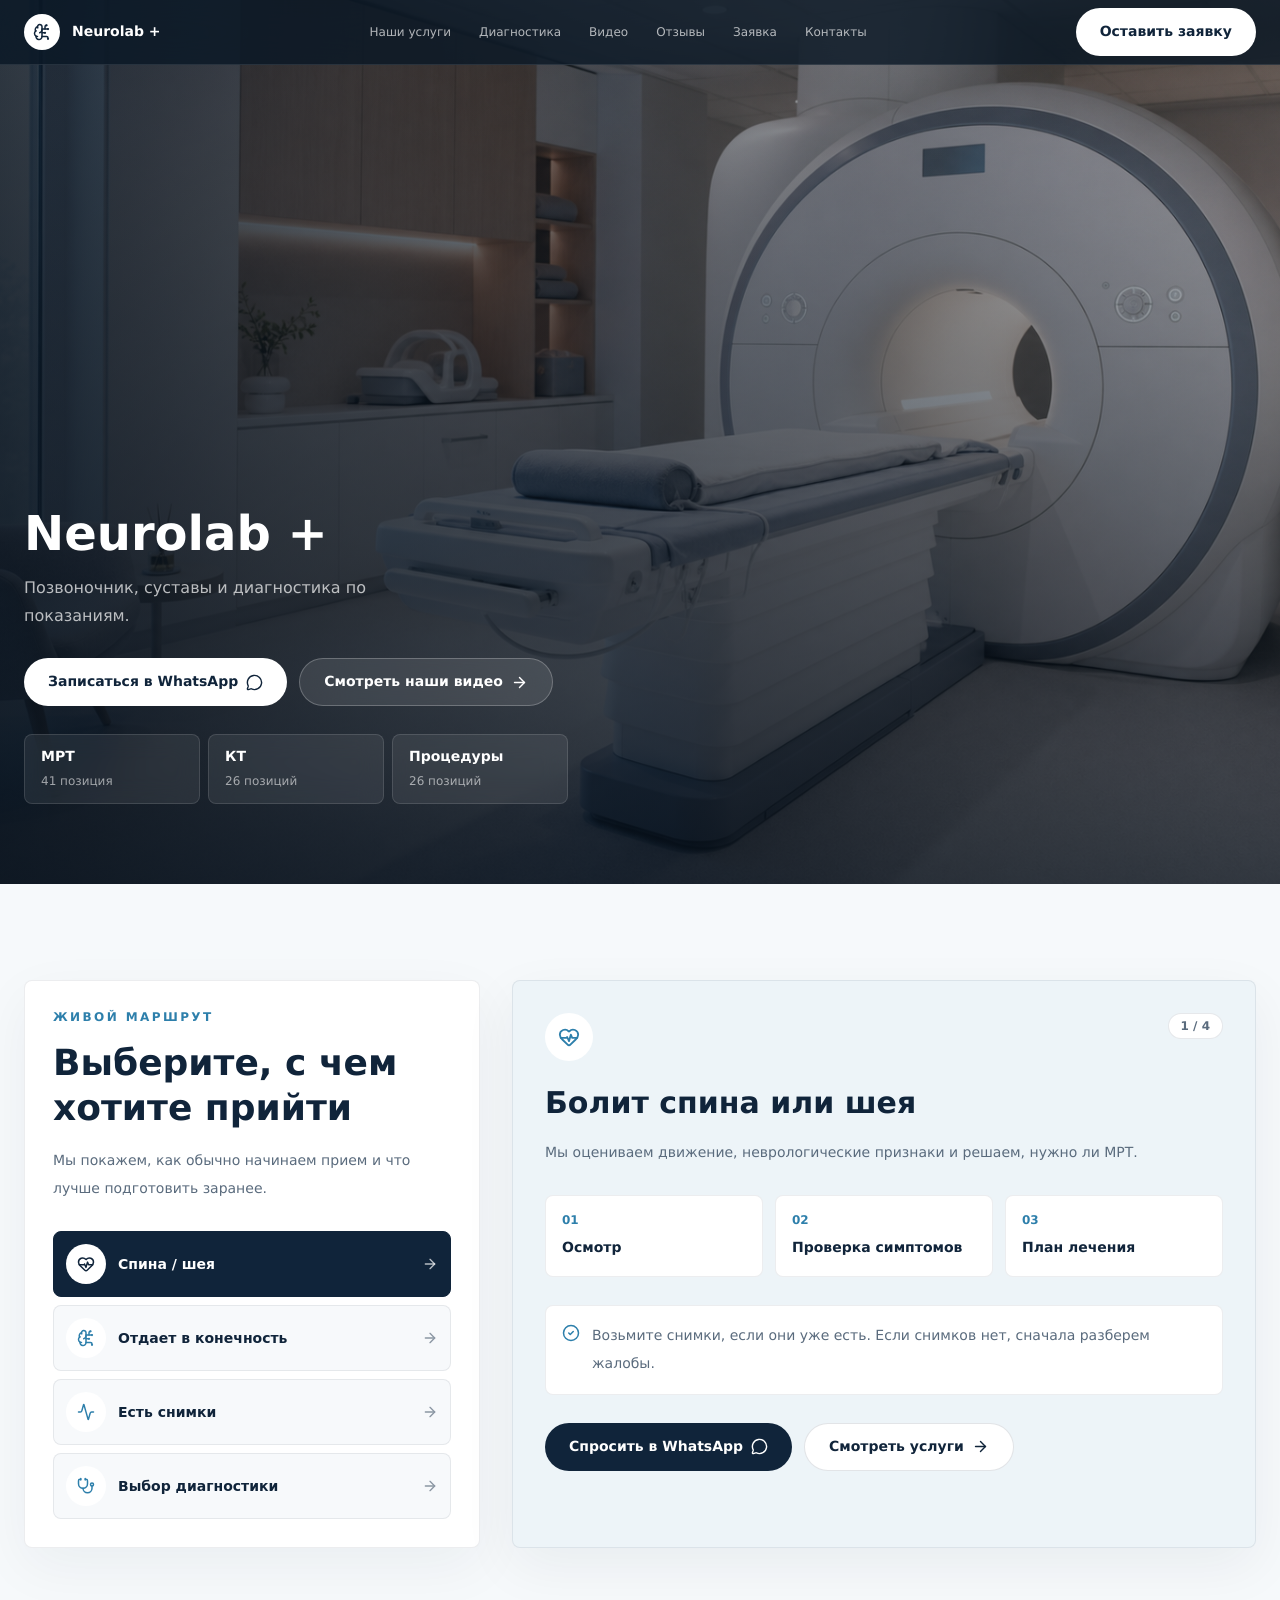
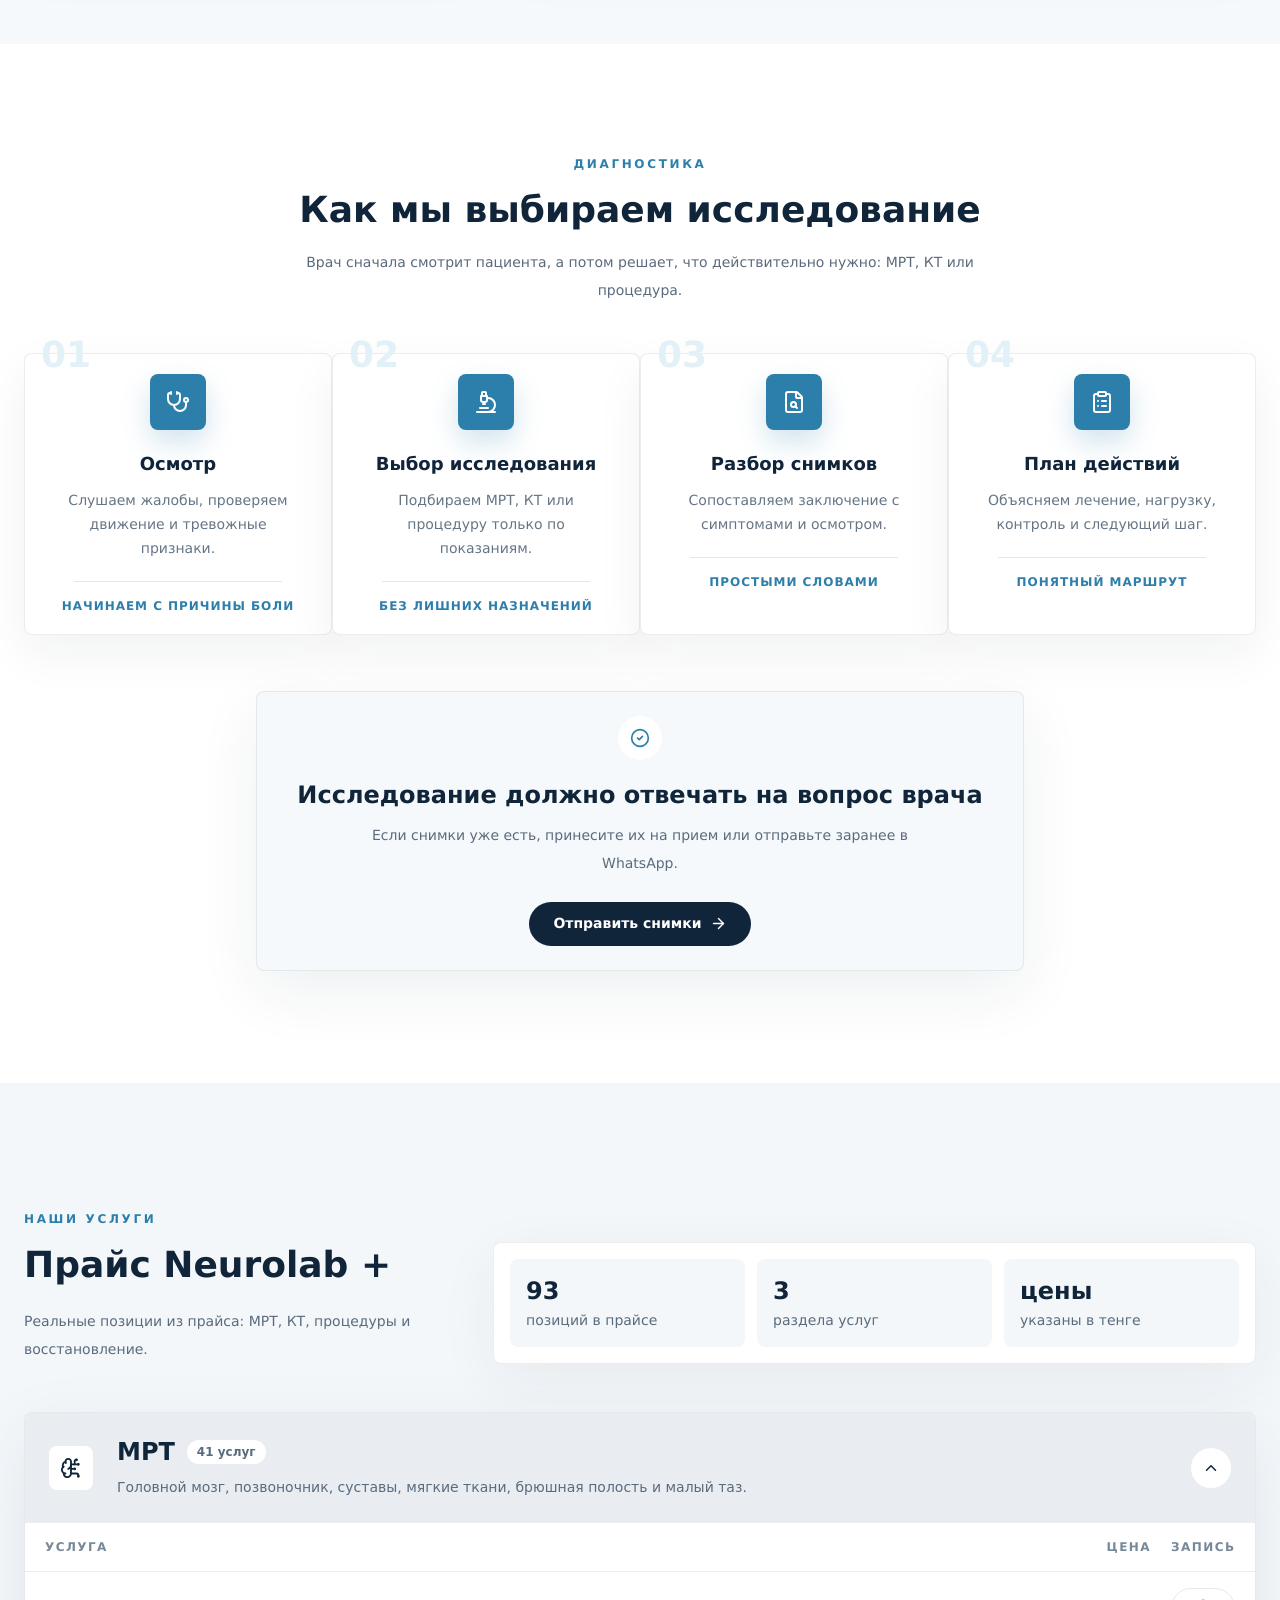
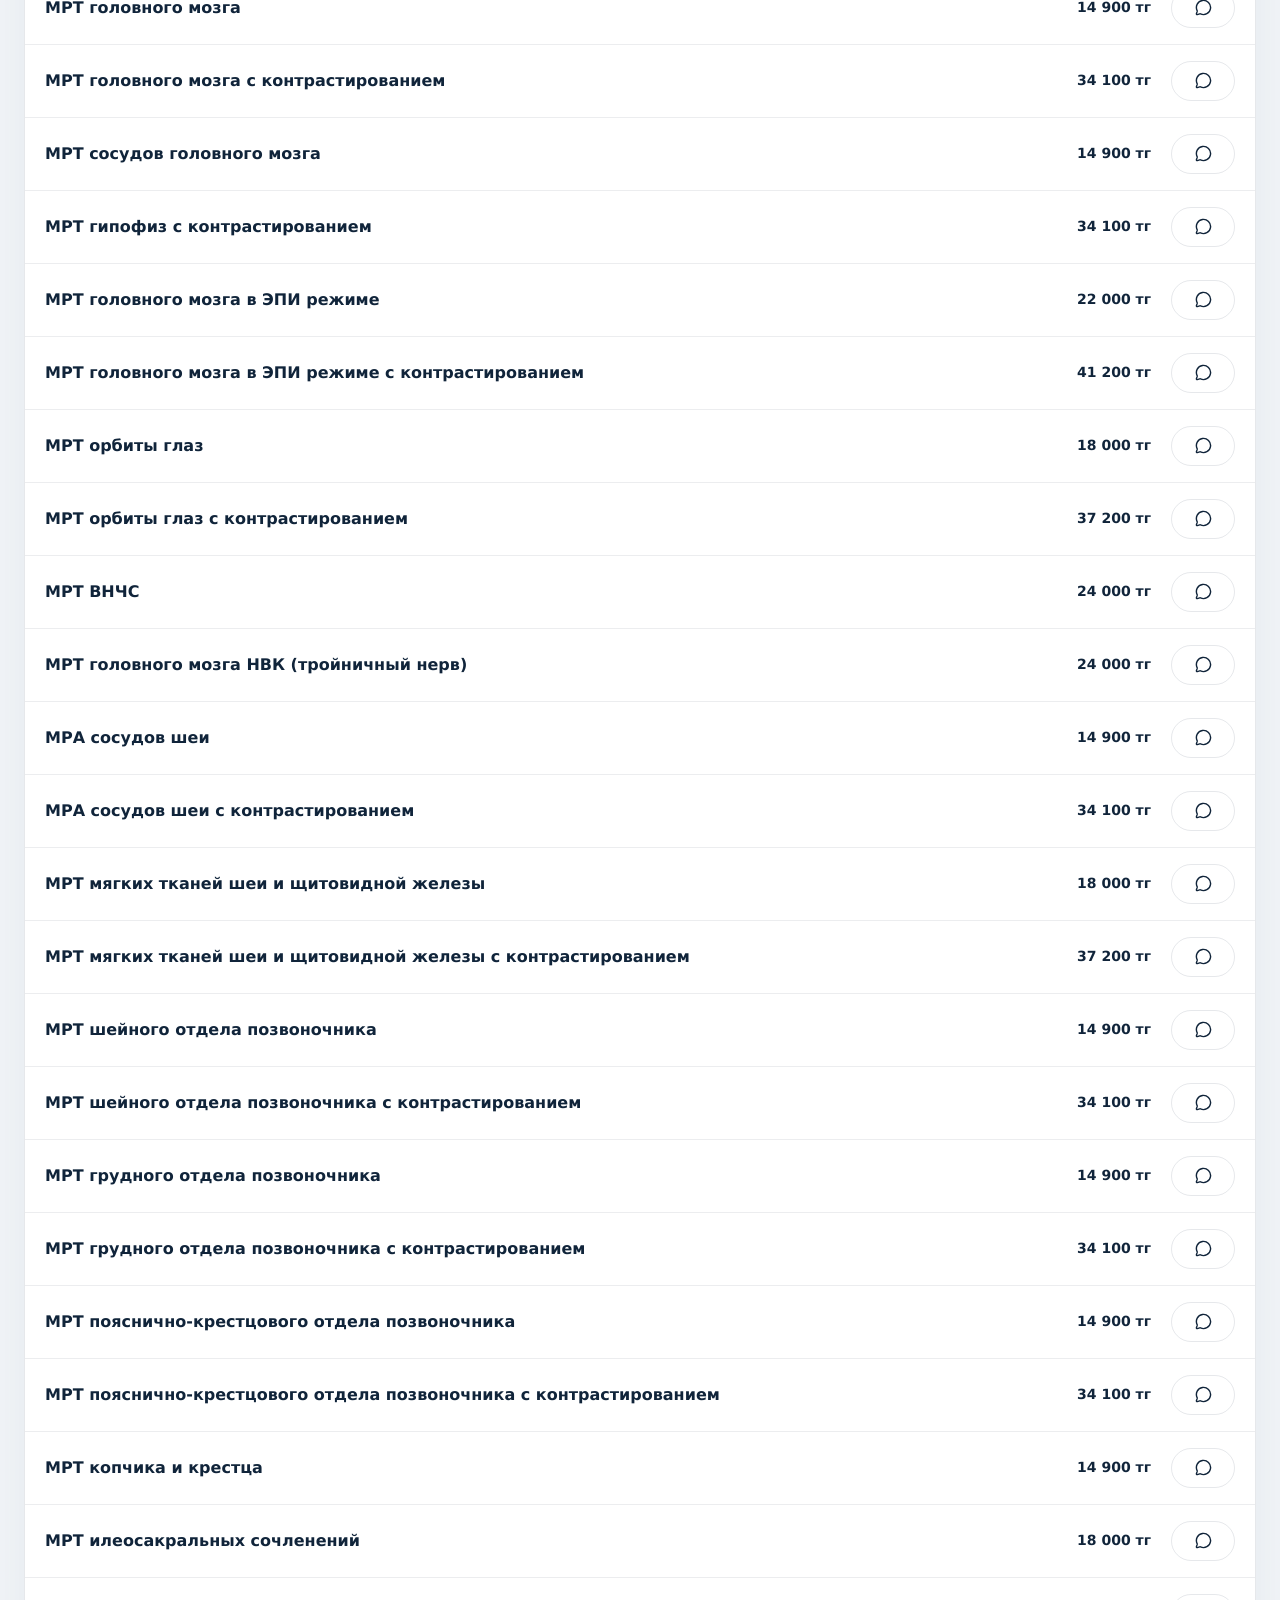
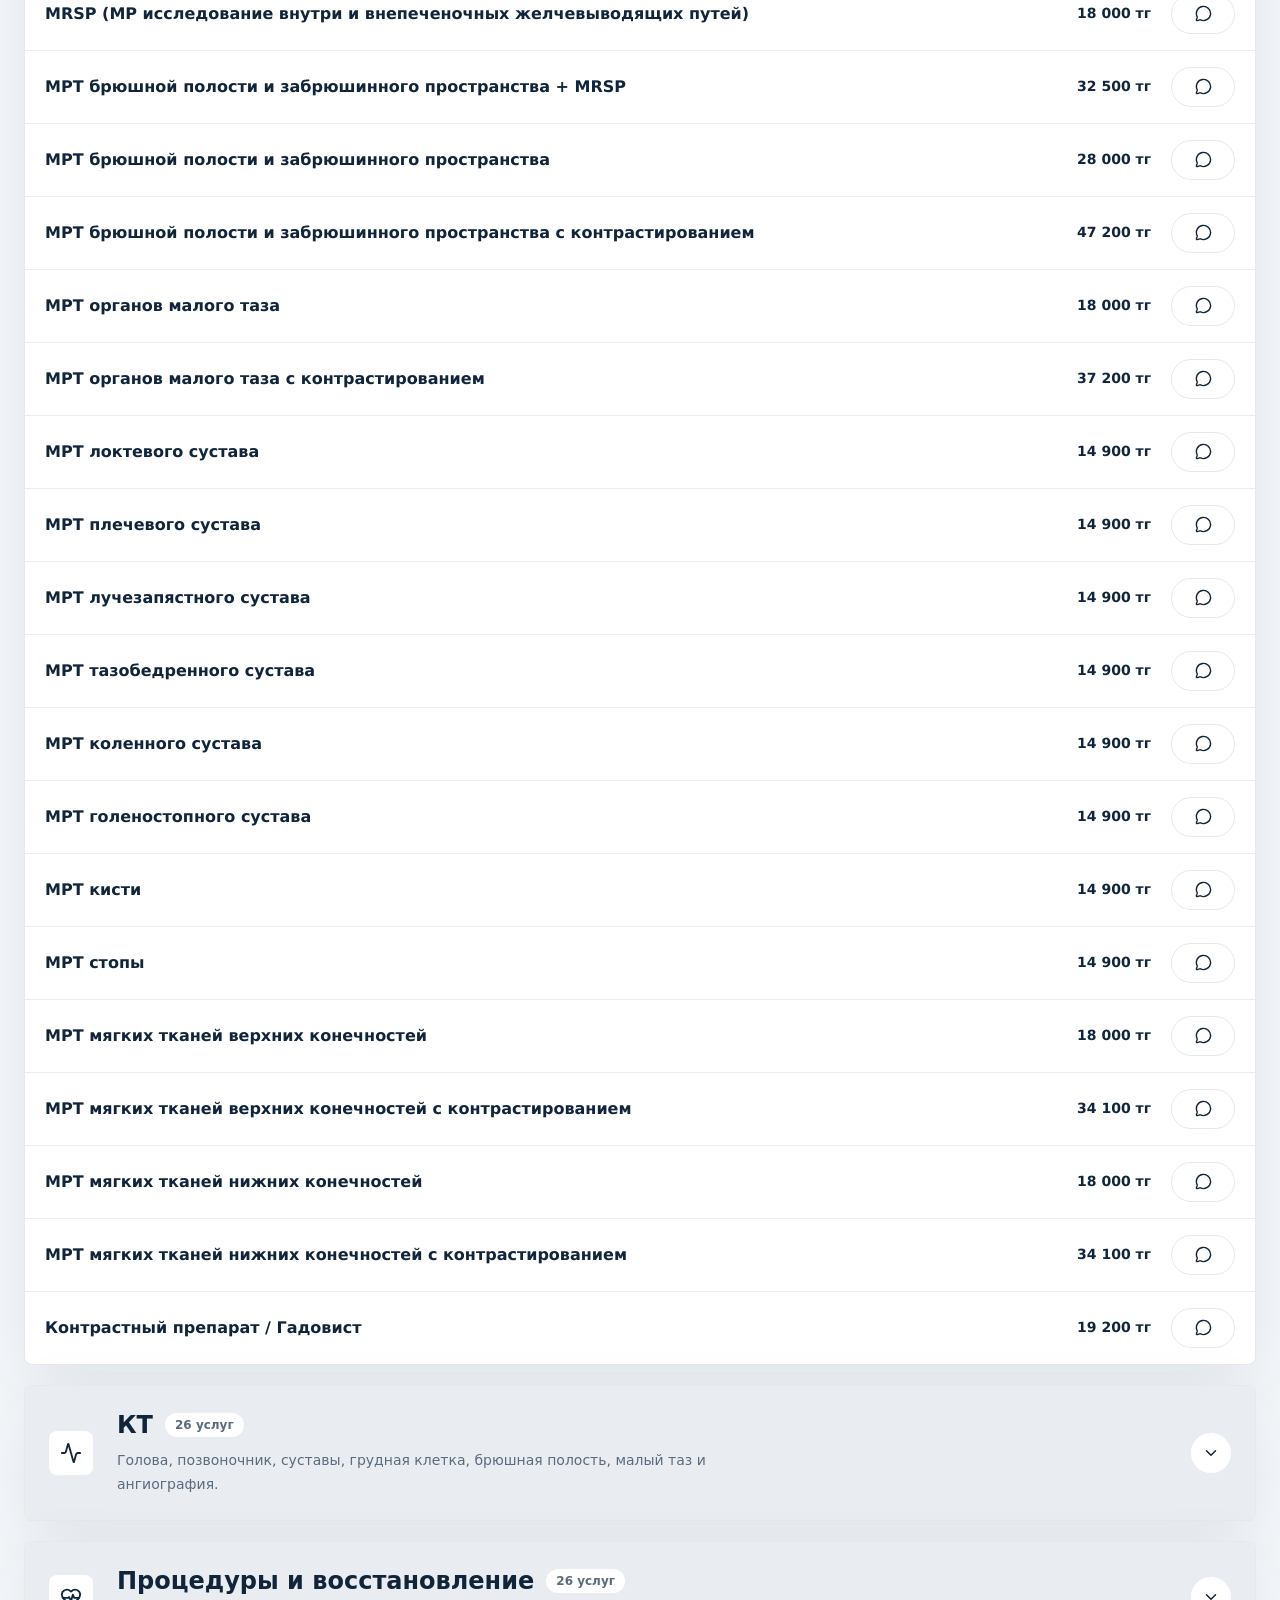
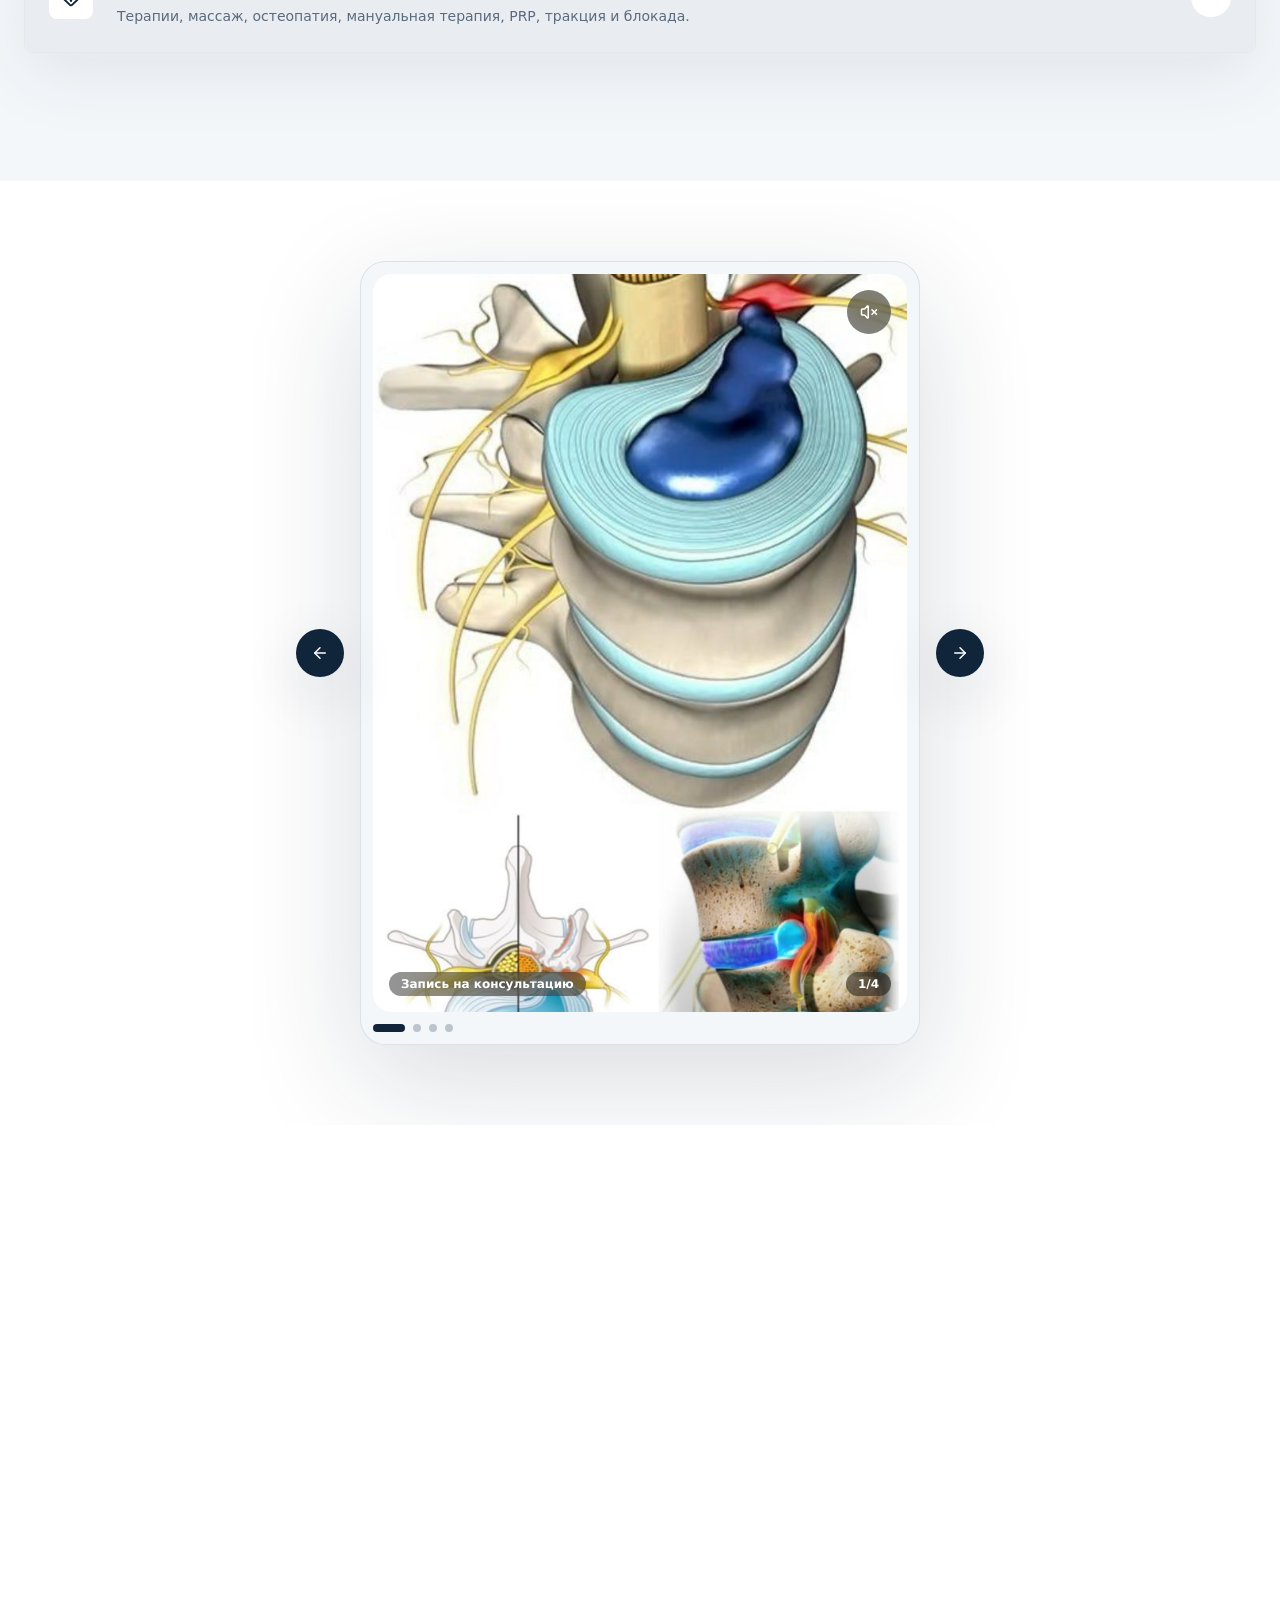
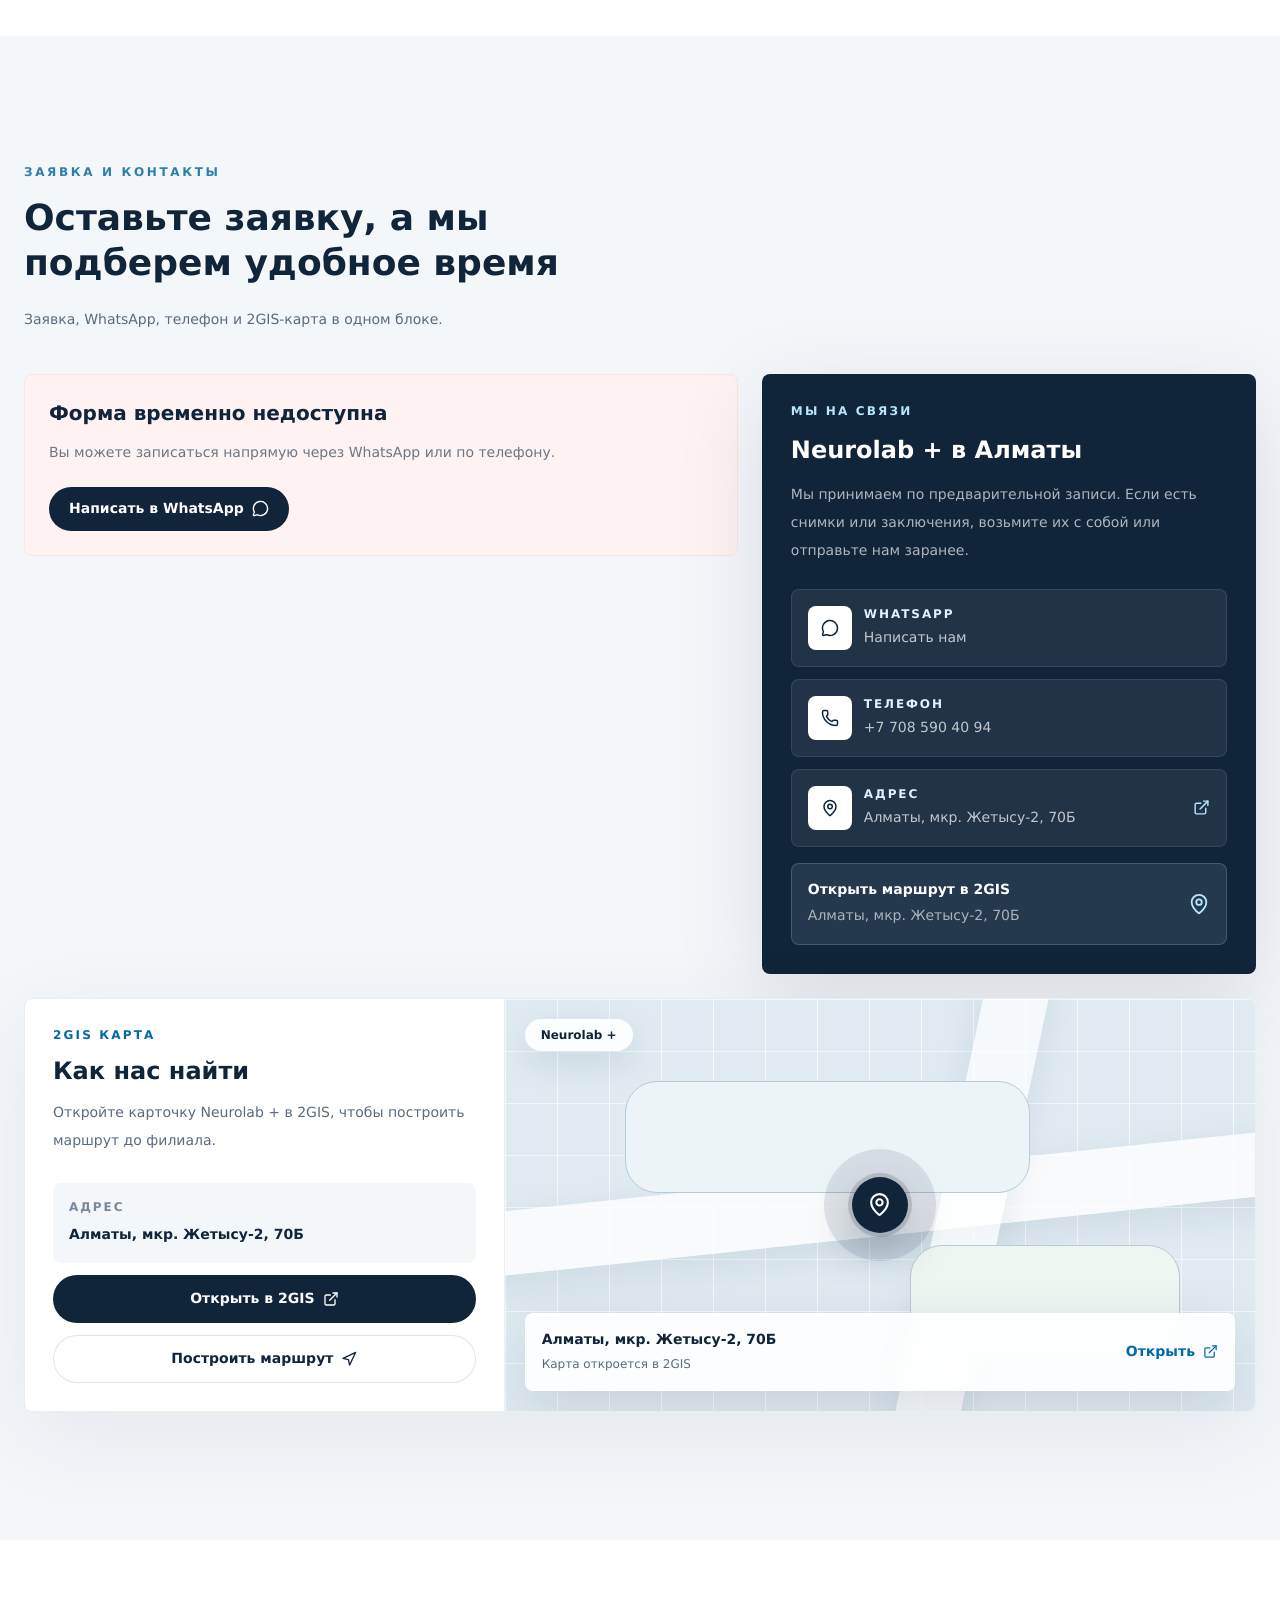
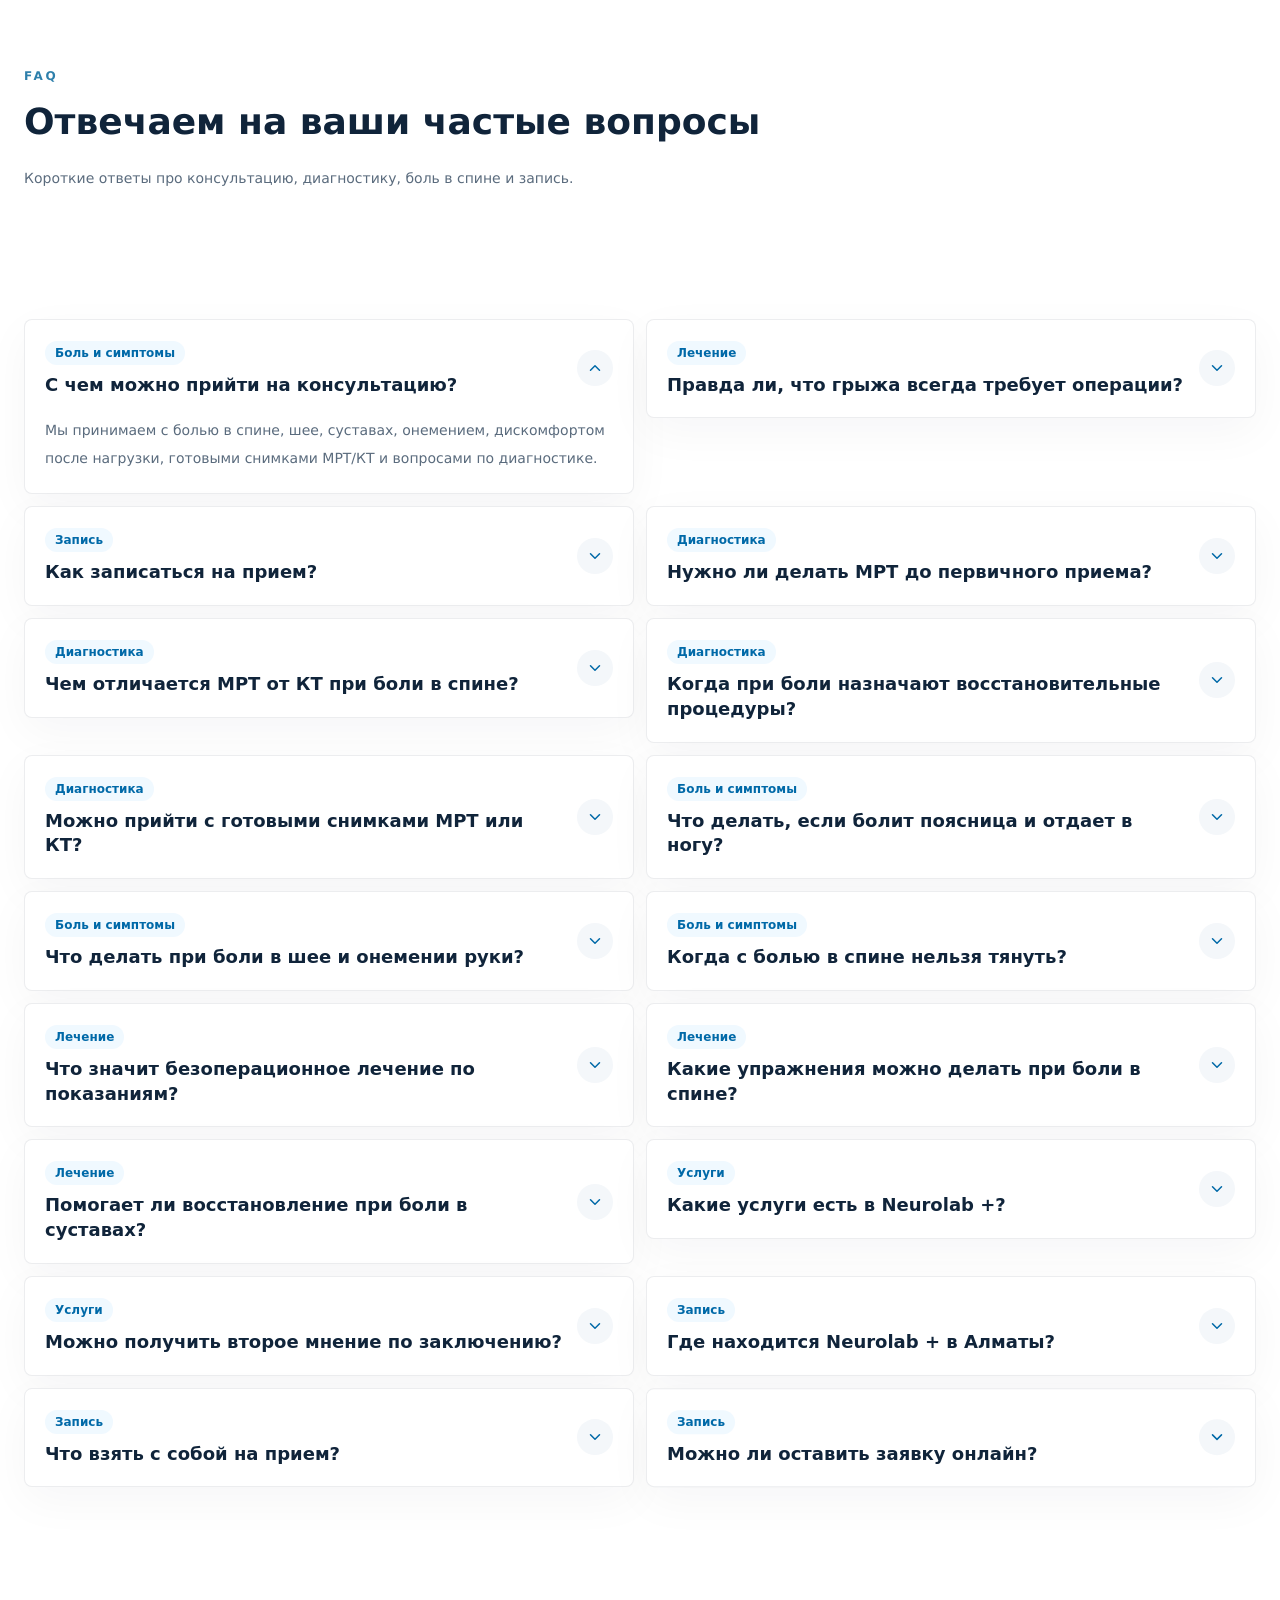
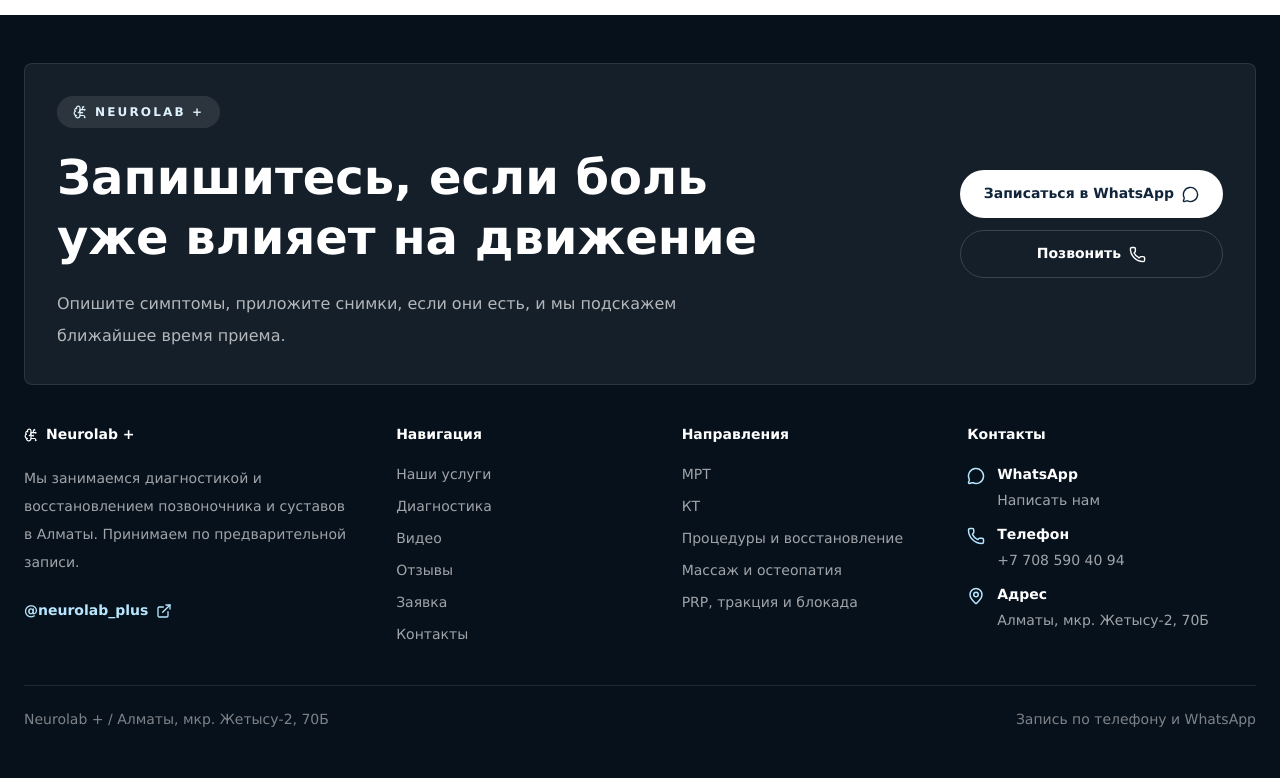
==== index.html @ 0603afc2 "Deploy contact map fix" ====
<!DOCTYPE html><html lang="ru"><head><meta charSet="utf-8"/><meta name="viewport" content="width=device-width, initial-scale=1"/><link rel="preload" as="image" href="/media/hero-diagnostics-v2.png"/><link rel="stylesheet" href="/_next/static/chunks/2121dnlzpmh8k.css" data-precedence="next"/><link rel="preload" as="script" fetchPriority="low" href="/_next/static/chunks/3ll07n217cgxf.js"/><script src="/_next/static/chunks/17c2xufnf7-1b.js" async=""></script><script src="/_next/static/chunks/3peubv2924kx4.js" async=""></script><script src="/_next/static/chunks/turbopack-2oginhnf0jy4e.js" async=""></script><script src="/_next/static/chunks/1d4h-sglyo8ft.js" async=""></script><script src="/_next/static/chunks/14mumt5_n0xhi.js" async=""></script><script src="/_next/static/chunks/1sql788wnxroy.js" async=""></script><title>Neurolab + | Лечение боли в спине и суставах в Алматы</title><meta name="description" content="Neurolab + в Алматы: МРТ, КТ, процедуры восстановления, массаж, остеопатия, PRP, тракция и прием по записи."/><meta property="og:title" content="Neurolab +"/><meta property="og:description" content="МРТ, КТ, восстановительные процедуры, массаж, остеопатия и прием по записи в Алматы."/><meta property="og:locale" content="ru_KZ"/><meta property="og:type" content="website"/><meta name="twitter:card" content="summary"/><meta name="twitter:title" content="Neurolab +"/><meta name="twitter:description" content="МРТ, КТ, восстановительные процедуры, массаж, остеопатия и прием по записи в Алматы."/><link rel="icon" href="/favicon.ico?favicon.2vob68tjqpejf.ico" sizes="256x256" type="image/x-icon"/><script src="/_next/static/chunks/0cz1d0mv5g_q7.js" noModule=""></script></head><body><div hidden=""><!--$--><!--/$--></div><main class="min-h-screen overflow-hidden bg-white text-[#10243a]"><header class="fixed left-0 right-0 top-0 z-50 border-b border-white/10 bg-[#081624]/78 px-4 text-white backdrop-blur-2xl sm:px-6"><nav class="mx-auto flex h-16 max-w-7xl items-center justify-between"><a href="#top" class="flex min-w-0 items-center gap-3"><span class="grid size-9 place-items-center rounded-full bg-white text-[#10243a]"><svg xmlns="http://www.w3.org/2000/svg" width="18" height="18" viewBox="0 0 24 24" fill="none" stroke="currentColor" stroke-width="2" stroke-linecap="round" stroke-linejoin="round" class="lucide lucide-brain-circuit" aria-hidden="true"><path d="M12 5a3 3 0 1 0-5.997.125 4 4 0 0 0-2.526 5.77 4 4 0 0 0 .556 6.588A4 4 0 1 0 12 18Z"></path><path d="M9 13a4.5 4.5 0 0 0 3-4"></path><path d="M6.003 5.125A3 3 0 0 0 6.401 6.5"></path><path d="M3.477 10.896a4 4 0 0 1 .585-.396"></path><path d="M6 18a4 4 0 0 1-1.967-.516"></path><path d="M12 13h4"></path><path d="M12 18h6a2 2 0 0 1 2 2v1"></path><path d="M12 8h8"></path><path d="M16 8V5a2 2 0 0 1 2-2"></path><circle cx="16" cy="13" r=".5"></circle><circle cx="18" cy="3" r=".5"></circle><circle cx="20" cy="21" r=".5"></circle><circle cx="20" cy="8" r=".5"></circle></svg></span><span class="truncate text-sm font-semibold">Neurolab +</span></a><div class="hidden items-center gap-7 md:flex"><a href="#services" class="text-xs font-medium text-white/68 hover:text-white">Наши услуги</a><a href="#diagnostics" class="text-xs font-medium text-white/68 hover:text-white">Диагностика</a><a href="#reels" class="text-xs font-medium text-white/68 hover:text-white">Видео</a><a href="#reviews" class="text-xs font-medium text-white/68 hover:text-white">Отзывы</a><a href="#lead" class="text-xs font-medium text-white/68 hover:text-white">Заявка</a><a href="#contact" class="text-xs font-medium text-white/68 hover:text-white">Контакты</a></div><div class="hidden md:block"><a href="#lead" class="inline-flex min-h-12 items-center justify-center gap-2 rounded-full px-6 text-sm font-semibold transition-colors focus-visible:outline focus-visible:outline-2 focus-visible:outline-offset-4 focus-visible:outline-sky-300 bg-white text-[#10243a] hover:bg-sky-50 ">Оставить заявку</a></div><a href="tel:+77085904094" class="grid size-10 place-items-center rounded-full bg-white text-[#10243a] md:hidden" aria-label="Позвонить"><svg xmlns="http://www.w3.org/2000/svg" width="17" height="17" viewBox="0 0 24 24" fill="none" stroke="currentColor" stroke-width="2" stroke-linecap="round" stroke-linejoin="round" class="lucide lucide-phone" aria-hidden="true"><path d="M13.832 16.568a1 1 0 0 0 1.213-.303l.355-.465A2 2 0 0 1 17 15h3a2 2 0 0 1 2 2v3a2 2 0 0 1-2 2A18 18 0 0 1 2 4a2 2 0 0 1 2-2h3a2 2 0 0 1 2 2v3a2 2 0 0 1-.8 1.6l-.468.351a1 1 0 0 0-.292 1.233 14 14 0 0 0 6.392 6.384"></path></svg></a></nav></header><section id="top" class="relative isolate min-h-[88svh] overflow-hidden bg-[#07111c] px-4 pb-7 pt-20 text-white sm:min-h-[92svh] sm:px-6 sm:pb-10 sm:pt-24 lg:pb-14 lg:pt-28"><img alt="" aria-hidden="true" decoding="async" data-nimg="fill" class="absolute inset-0 -z-30 object-cover object-[62%_50%]" style="position:absolute;height:100%;width:100%;left:0;top:0;right:0;bottom:0;color:transparent" src="/media/hero-diagnostics-v2.png"/><div class="absolute inset-0 -z-20 bg-[linear-gradient(90deg,rgba(7,17,28,0.82)_0%,rgba(7,17,28,0.46)_48%,rgba(7,17,28,0.08)_100%)]"></div><div class="absolute inset-0 -z-10 bg-[linear-gradient(180deg,rgba(7,17,28,0.05)_0%,rgba(7,17,28,0.76)_100%)]"></div><div class="mx-auto flex min-h-[calc(88svh-6rem)] w-full max-w-7xl items-end sm:min-h-[calc(92svh-7rem)]"><div class="w-full min-w-0 max-w-[30rem] pb-1 sm:max-w-[34rem] sm:pb-6" style="opacity:0;transform:translateY(22px)"><h1 class="text-balance text-[2rem] font-semibold leading-none sm:text-4xl lg:text-5xl">Neurolab +</h1><p class="mt-3 max-w-[18rem] text-xs leading-6 text-white/70 sm:mt-4 sm:max-w-md sm:text-base sm:leading-7">Позвоночник, суставы и диагностика по показаниям.</p><div class="mt-5 flex gap-2 sm:mt-7 sm:gap-3"><a href="https://wa.me/77085904094" class="inline-flex min-h-12 items-center justify-center gap-2 rounded-full px-6 text-sm font-semibold transition-colors focus-visible:outline focus-visible:outline-2 focus-visible:outline-offset-4 focus-visible:outline-sky-300 bg-white text-[#10243a] hover:bg-sky-50 min-h-11 px-5 text-xs sm:min-h-12 sm:px-6 sm:text-sm"><span class="sm:hidden">Записаться</span><span class="hidden sm:inline">Записаться в WhatsApp</span><svg xmlns="http://www.w3.org/2000/svg" width="17" height="17" viewBox="0 0 24 24" fill="none" stroke="currentColor" stroke-width="2" stroke-linecap="round" stroke-linejoin="round" class="lucide lucide-message-circle" aria-hidden="true"><path d="M2.992 16.342a2 2 0 0 1 .094 1.167l-1.065 3.29a1 1 0 0 0 1.236 1.168l3.413-.998a2 2 0 0 1 1.099.092 10 10 0 1 0-4.777-4.719"></path></svg></a><a href="#reels" class="inline-flex min-h-12 items-center justify-center gap-2 rounded-full px-6 text-sm font-semibold transition-colors focus-visible:outline focus-visible:outline-2 focus-visible:outline-offset-4 focus-visible:outline-sky-300 border border-white/24 bg-white/10 text-white backdrop-blur-xl hover:bg-white/16 min-h-11 px-5 text-xs sm:min-h-12 sm:px-6 sm:text-sm"><span class="sm:hidden">Видео</span><span class="hidden sm:inline">Смотреть наши видео</span><svg xmlns="http://www.w3.org/2000/svg" width="17" height="17" viewBox="0 0 24 24" fill="none" stroke="currentColor" stroke-width="2" stroke-linecap="round" stroke-linejoin="round" class="lucide lucide-arrow-right" aria-hidden="true"><path d="M5 12h14"></path><path d="m12 5 7 7-7 7"></path></svg></a></div><div class="mt-7 hidden max-w-xl gap-2 sm:grid sm:grid-cols-3"><div class="rounded-lg border border-white/12 bg-white/8 px-4 py-3 backdrop-blur-md"><p class="text-sm font-semibold text-white">МРТ</p><p class="mt-1 text-xs leading-5 text-white/58">41 позиция</p></div><div class="rounded-lg border border-white/12 bg-white/8 px-4 py-3 backdrop-blur-md"><p class="text-sm font-semibold text-white">КТ</p><p class="mt-1 text-xs leading-5 text-white/58">26 позиций</p></div><div class="rounded-lg border border-white/12 bg-white/8 px-4 py-3 backdrop-blur-md"><p class="text-sm font-semibold text-white">Процедуры</p><p class="mt-1 text-xs leading-5 text-white/58">26 позиций</p></div></div></div></div></section><section id="route" class="bg-[#f6f9fb] px-4 py-16 sm:px-6 lg:py-24"><div class="mx-auto max-w-7xl"><div class="grid gap-8 lg:grid-cols-[0.76fr_1.24fr] lg:items-stretch"><div class="" style="opacity:0;transform:translateY(22px)"><div class="h-full rounded-lg border border-[#10243a]/8 bg-white p-5 shadow-[0_18px_55px_rgba(16,36,58,0.05)] sm:p-7"><p class="text-xs font-semibold uppercase tracking-[0.2em] text-[#2d7fab]">Живой маршрут</p><h2 class="mt-4 max-w-xl text-balance text-3xl font-semibold leading-tight text-[#10243a] sm:text-4xl">Выберите, с чем хотите прийти</h2><p class="mt-4 max-w-xl text-sm leading-7 text-[#5a6b7d]">Мы покажем, как обычно начинаем прием и что лучше подготовить заранее.</p><div class="mt-7 grid gap-2"><button type="button" class="grid grid-cols-[2.5rem_1fr_auto] items-center gap-3 rounded-lg border p-3 text-left transition-colors border-[#10243a] bg-[#10243a] text-white"><span class="grid size-10 place-items-center rounded-full bg-white text-[#10243a]"><svg xmlns="http://www.w3.org/2000/svg" width="18" height="18" viewBox="0 0 24 24" fill="none" stroke="currentColor" stroke-width="2" stroke-linecap="round" stroke-linejoin="round" class="lucide lucide-heart-pulse" aria-hidden="true"><path d="M2 9.5a5.5 5.5 0 0 1 9.591-3.676.56.56 0 0 0 .818 0A5.49 5.49 0 0 1 22 9.5c0 2.29-1.5 4-3 5.5l-5.492 5.313a2 2 0 0 1-3 .019L5 15c-1.5-1.5-3-3.2-3-5.5"></path><path d="M3.22 13H9.5l.5-1 2 4.5 2-7 1.5 3.5h5.27"></path></svg></span><span class="text-sm font-semibold">Спина / шея</span><svg xmlns="http://www.w3.org/2000/svg" width="16" height="16" viewBox="0 0 24 24" fill="none" stroke="currentColor" stroke-width="2" stroke-linecap="round" stroke-linejoin="round" class="lucide lucide-arrow-right text-white/70" aria-hidden="true"><path d="M5 12h14"></path><path d="m12 5 7 7-7 7"></path></svg></button><button type="button" class="grid grid-cols-[2.5rem_1fr_auto] items-center gap-3 rounded-lg border p-3 text-left transition-colors border-[#10243a]/8 bg-[#f7f9fb] text-[#10243a] hover:border-[#c9d9e3] hover:bg-white"><span class="grid size-10 place-items-center rounded-full bg-white text-[#2d7fab]"><svg xmlns="http://www.w3.org/2000/svg" width="18" height="18" viewBox="0 0 24 24" fill="none" stroke="currentColor" stroke-width="2" stroke-linecap="round" stroke-linejoin="round" class="lucide lucide-brain-circuit" aria-hidden="true"><path d="M12 5a3 3 0 1 0-5.997.125 4 4 0 0 0-2.526 5.77 4 4 0 0 0 .556 6.588A4 4 0 1 0 12 18Z"></path><path d="M9 13a4.5 4.5 0 0 0 3-4"></path><path d="M6.003 5.125A3 3 0 0 0 6.401 6.5"></path><path d="M3.477 10.896a4 4 0 0 1 .585-.396"></path><path d="M6 18a4 4 0 0 1-1.967-.516"></path><path d="M12 13h4"></path><path d="M12 18h6a2 2 0 0 1 2 2v1"></path><path d="M12 8h8"></path><path d="M16 8V5a2 2 0 0 1 2-2"></path><circle cx="16" cy="13" r=".5"></circle><circle cx="18" cy="3" r=".5"></circle><circle cx="20" cy="21" r=".5"></circle><circle cx="20" cy="8" r=".5"></circle></svg></span><span class="text-sm font-semibold">Отдает в конечность</span><svg xmlns="http://www.w3.org/2000/svg" width="16" height="16" viewBox="0 0 24 24" fill="none" stroke="currentColor" stroke-width="2" stroke-linecap="round" stroke-linejoin="round" class="lucide lucide-arrow-right text-[#8b96a3]" aria-hidden="true"><path d="M5 12h14"></path><path d="m12 5 7 7-7 7"></path></svg></button><button type="button" class="grid grid-cols-[2.5rem_1fr_auto] items-center gap-3 rounded-lg border p-3 text-left transition-colors border-[#10243a]/8 bg-[#f7f9fb] text-[#10243a] hover:border-[#c9d9e3] hover:bg-white"><span class="grid size-10 place-items-center rounded-full bg-white text-[#2d7fab]"><svg xmlns="http://www.w3.org/2000/svg" width="18" height="18" viewBox="0 0 24 24" fill="none" stroke="currentColor" stroke-width="2" stroke-linecap="round" stroke-linejoin="round" class="lucide lucide-activity" aria-hidden="true"><path d="M22 12h-2.48a2 2 0 0 0-1.93 1.46l-2.35 8.36a.25.25 0 0 1-.48 0L9.24 2.18a.25.25 0 0 0-.48 0l-2.35 8.36A2 2 0 0 1 4.49 12H2"></path></svg></span><span class="text-sm font-semibold">Есть снимки</span><svg xmlns="http://www.w3.org/2000/svg" width="16" height="16" viewBox="0 0 24 24" fill="none" stroke="currentColor" stroke-width="2" stroke-linecap="round" stroke-linejoin="round" class="lucide lucide-arrow-right text-[#8b96a3]" aria-hidden="true"><path d="M5 12h14"></path><path d="m12 5 7 7-7 7"></path></svg></button><button type="button" class="grid grid-cols-[2.5rem_1fr_auto] items-center gap-3 rounded-lg border p-3 text-left transition-colors border-[#10243a]/8 bg-[#f7f9fb] text-[#10243a] hover:border-[#c9d9e3] hover:bg-white"><span class="grid size-10 place-items-center rounded-full bg-white text-[#2d7fab]"><svg xmlns="http://www.w3.org/2000/svg" width="18" height="18" viewBox="0 0 24 24" fill="none" stroke="currentColor" stroke-width="2" stroke-linecap="round" stroke-linejoin="round" class="lucide lucide-stethoscope" aria-hidden="true"><path d="M11 2v2"></path><path d="M5 2v2"></path><path d="M5 3H4a2 2 0 0 0-2 2v4a6 6 0 0 0 12 0V5a2 2 0 0 0-2-2h-1"></path><path d="M8 15a6 6 0 0 0 12 0v-3"></path><circle cx="20" cy="10" r="2"></circle></svg></span><span class="text-sm font-semibold">Выбор диагностики</span><svg xmlns="http://www.w3.org/2000/svg" width="16" height="16" viewBox="0 0 24 24" fill="none" stroke="currentColor" stroke-width="2" stroke-linecap="round" stroke-linejoin="round" class="lucide lucide-arrow-right text-[#8b96a3]" aria-hidden="true"><path d="M5 12h14"></path><path d="m12 5 7 7-7 7"></path></svg></button></div></div></div><div class="" style="opacity:0;transform:translateY(22px)"><article class="h-full rounded-lg border border-[#10243a]/8 bg-[#edf4f8] p-5 text-[#10243a] shadow-[0_18px_55px_rgba(16,36,58,0.06)] sm:p-8" style="opacity:0;transform:translateY(16px)"><div><div class="flex items-start justify-between gap-5"><span class="grid size-12 place-items-center rounded-full bg-white text-[#2d7fab]"><svg xmlns="http://www.w3.org/2000/svg" width="22" height="22" viewBox="0 0 24 24" fill="none" stroke="currentColor" stroke-width="2" stroke-linecap="round" stroke-linejoin="round" class="lucide lucide-heart-pulse" aria-hidden="true"><path d="M2 9.5a5.5 5.5 0 0 1 9.591-3.676.56.56 0 0 0 .818 0A5.49 5.49 0 0 1 22 9.5c0 2.29-1.5 4-3 5.5l-5.492 5.313a2 2 0 0 1-3 .019L5 15c-1.5-1.5-3-3.2-3-5.5"></path><path d="M3.22 13H9.5l.5-1 2 4.5 2-7 1.5 3.5h5.27"></path></svg></span><span class="rounded-full border border-[#10243a]/10 bg-white px-3 py-1 text-xs font-semibold text-[#5a6b7d]">1<!-- --> / <!-- -->4</span></div><h3 class="mt-6 text-balance text-3xl font-semibold leading-tight">Болит спина или шея</h3><p class="mt-4 max-w-2xl text-sm leading-7 text-[#5a6b7d]">Мы оцениваем движение, неврологические признаки и решаем, нужно ли МРТ.</p><div class="mt-7 grid gap-3 sm:grid-cols-3"><div class="rounded-lg border border-[#10243a]/8 bg-white p-4"><p class="text-xs font-semibold text-[#2d7fab]">0<!-- -->1</p><p class="mt-2 text-sm font-semibold leading-6 text-[#10243a]">Осмотр</p></div><div class="rounded-lg border border-[#10243a]/8 bg-white p-4"><p class="text-xs font-semibold text-[#2d7fab]">0<!-- -->2</p><p class="mt-2 text-sm font-semibold leading-6 text-[#10243a]">Проверка симптомов</p></div><div class="rounded-lg border border-[#10243a]/8 bg-white p-4"><p class="text-xs font-semibold text-[#2d7fab]">0<!-- -->3</p><p class="mt-2 text-sm font-semibold leading-6 text-[#10243a]">План лечения</p></div></div><div class="mt-7 rounded-lg border border-[#10243a]/8 bg-white p-4"><div class="flex items-start gap-3"><svg xmlns="http://www.w3.org/2000/svg" width="18" height="18" viewBox="0 0 24 24" fill="none" stroke="currentColor" stroke-width="2" stroke-linecap="round" stroke-linejoin="round" class="lucide lucide-circle-check mt-0.5 shrink-0 text-[#2d7fab]" aria-hidden="true"><circle cx="12" cy="12" r="10"></circle><path d="m9 12 2 2 4-4"></path></svg><p class="text-sm leading-7 text-[#5a6b7d]">Возьмите снимки, если они уже есть. Если снимков нет, сначала разберем жалобы.</p></div></div><div class="mt-7 flex flex-col gap-3 sm:flex-row"><a href="https://wa.me/77085904094" class="inline-flex min-h-12 items-center justify-center gap-2 rounded-full bg-[#10243a] px-6 text-sm font-semibold text-white hover:bg-[#173854]">Спросить в WhatsApp<svg xmlns="http://www.w3.org/2000/svg" width="17" height="17" viewBox="0 0 24 24" fill="none" stroke="currentColor" stroke-width="2" stroke-linecap="round" stroke-linejoin="round" class="lucide lucide-message-circle" aria-hidden="true"><path d="M2.992 16.342a2 2 0 0 1 .094 1.167l-1.065 3.29a1 1 0 0 0 1.236 1.168l3.413-.998a2 2 0 0 1 1.099.092 10 10 0 1 0-4.777-4.719"></path></svg></a><a href="#services" class="inline-flex min-h-12 items-center justify-center gap-2 rounded-full border border-[#10243a]/12 bg-white px-6 text-sm font-semibold text-[#10243a] hover:bg-[#f8fbfd]">Смотреть услуги<svg xmlns="http://www.w3.org/2000/svg" width="17" height="17" viewBox="0 0 24 24" fill="none" stroke="currentColor" stroke-width="2" stroke-linecap="round" stroke-linejoin="round" class="lucide lucide-arrow-right" aria-hidden="true"><path d="M5 12h14"></path><path d="m12 5 7 7-7 7"></path></svg></a></div></div></article></div></div></div></section><section id="diagnostics" class="bg-white px-4 py-18 sm:px-6 lg:py-28"><div class="mx-auto max-w-7xl"><div class="" style="opacity:0;transform:translateY(22px)"><div class="mx-auto max-w-3xl text-center"><p class="text-xs font-semibold uppercase tracking-[0.22em] text-[#2d7fab]">Диагностика</p><h2 class="mt-4 text-balance text-3xl font-semibold leading-tight text-[#10243a] sm:text-4xl">Как мы выбираем исследование</h2><p class="mx-auto mt-4 max-w-2xl text-sm leading-7 text-[#5a6b7d]">Врач сначала смотрит пациента, а потом решает, что действительно нужно: МРТ, КТ или процедура.</p></div></div><div class="relative mt-12 grid gap-4 lg:grid-cols-4 lg:gap-0"><div class="absolute left-[8%] right-[8%] top-[4.3rem] hidden h-px bg-[#c8dce8] lg:block"></div><div class="" style="opacity:0;transform:translateY(22px)"><article class="relative h-full rounded-lg border border-[#10243a]/8 bg-white p-5 text-center shadow-[0_18px_50px_rgba(16,36,58,0.06)] transition-transform hover:-translate-y-1"><span class="absolute -top-4 left-4 text-4xl font-semibold leading-none text-[#e2f0f7]">0<!-- -->1</span><span class="relative mx-auto grid size-14 place-items-center rounded-lg bg-[#2d7fab] text-white shadow-[0_12px_28px_rgba(45,127,171,0.22)]"><svg xmlns="http://www.w3.org/2000/svg" width="24" height="24" viewBox="0 0 24 24" fill="none" stroke="currentColor" stroke-width="2" stroke-linecap="round" stroke-linejoin="round" class="lucide lucide-stethoscope" aria-hidden="true"><path d="M11 2v2"></path><path d="M5 2v2"></path><path d="M5 3H4a2 2 0 0 0-2 2v4a6 6 0 0 0 12 0V5a2 2 0 0 0-2-2h-1"></path><path d="M8 15a6 6 0 0 0 12 0v-3"></path><circle cx="20" cy="10" r="2"></circle></svg></span><h3 class="mt-6 text-lg font-semibold leading-tight text-[#10243a]">Осмотр</h3><p class="mx-auto mt-3 max-w-[15rem] text-sm leading-6 text-[#667586]">Слушаем жалобы, проверяем движение и тревожные признаки.</p><div class="mx-auto mt-5 h-px max-w-[13rem] bg-[#dce8ef]"></div><p class="mt-4 text-xs font-semibold uppercase tracking-[0.08em] text-[#2d7fab]">начинаем с причины боли</p></article></div><div class="" style="opacity:0;transform:translateY(22px)"><article class="relative h-full rounded-lg border border-[#10243a]/8 bg-white p-5 text-center shadow-[0_18px_50px_rgba(16,36,58,0.06)] transition-transform hover:-translate-y-1"><span class="absolute -top-4 left-4 text-4xl font-semibold leading-none text-[#e2f0f7]">0<!-- -->2</span><span class="relative mx-auto grid size-14 place-items-center rounded-lg bg-[#2d7fab] text-white shadow-[0_12px_28px_rgba(45,127,171,0.22)]"><svg xmlns="http://www.w3.org/2000/svg" width="24" height="24" viewBox="0 0 24 24" fill="none" stroke="currentColor" stroke-width="2" stroke-linecap="round" stroke-linejoin="round" class="lucide lucide-microscope" aria-hidden="true"><path d="M6 18h8"></path><path d="M3 22h18"></path><path d="M14 22a7 7 0 1 0 0-14h-1"></path><path d="M9 14h2"></path><path d="M9 12a2 2 0 0 1-2-2V6h6v4a2 2 0 0 1-2 2Z"></path><path d="M12 6V3a1 1 0 0 0-1-1H9a1 1 0 0 0-1 1v3"></path></svg></span><h3 class="mt-6 text-lg font-semibold leading-tight text-[#10243a]">Выбор исследования</h3><p class="mx-auto mt-3 max-w-[15rem] text-sm leading-6 text-[#667586]">Подбираем МРТ, КТ или процедуру только по показаниям.</p><div class="mx-auto mt-5 h-px max-w-[13rem] bg-[#dce8ef]"></div><p class="mt-4 text-xs font-semibold uppercase tracking-[0.08em] text-[#2d7fab]">без лишних назначений</p></article></div><div class="" style="opacity:0;transform:translateY(22px)"><article class="relative h-full rounded-lg border border-[#10243a]/8 bg-white p-5 text-center shadow-[0_18px_50px_rgba(16,36,58,0.06)] transition-transform hover:-translate-y-1"><span class="absolute -top-4 left-4 text-4xl font-semibold leading-none text-[#e2f0f7]">0<!-- -->3</span><span class="relative mx-auto grid size-14 place-items-center rounded-lg bg-[#2d7fab] text-white shadow-[0_12px_28px_rgba(45,127,171,0.22)]"><svg xmlns="http://www.w3.org/2000/svg" width="24" height="24" viewBox="0 0 24 24" fill="none" stroke="currentColor" stroke-width="2" stroke-linecap="round" stroke-linejoin="round" class="lucide lucide-file-search" aria-hidden="true"><path d="M6 22a2 2 0 0 1-2-2V4a2 2 0 0 1 2-2h8a2.4 2.4 0 0 1 1.704.706l3.588 3.588A2.4 2.4 0 0 1 20 8v12a2 2 0 0 1-2 2z"></path><path d="M14 2v5a1 1 0 0 0 1 1h5"></path><circle cx="11.5" cy="14.5" r="2.5"></circle><path d="M13.3 16.3 15 18"></path></svg></span><h3 class="mt-6 text-lg font-semibold leading-tight text-[#10243a]">Разбор снимков</h3><p class="mx-auto mt-3 max-w-[15rem] text-sm leading-6 text-[#667586]">Сопоставляем заключение с симптомами и осмотром.</p><div class="mx-auto mt-5 h-px max-w-[13rem] bg-[#dce8ef]"></div><p class="mt-4 text-xs font-semibold uppercase tracking-[0.08em] text-[#2d7fab]">простыми словами</p></article></div><div class="" style="opacity:0;transform:translateY(22px)"><article class="relative h-full rounded-lg border border-[#10243a]/8 bg-white p-5 text-center shadow-[0_18px_50px_rgba(16,36,58,0.06)] transition-transform hover:-translate-y-1"><span class="absolute -top-4 left-4 text-4xl font-semibold leading-none text-[#e2f0f7]">0<!-- -->4</span><span class="relative mx-auto grid size-14 place-items-center rounded-lg bg-[#2d7fab] text-white shadow-[0_12px_28px_rgba(45,127,171,0.22)]"><svg xmlns="http://www.w3.org/2000/svg" width="24" height="24" viewBox="0 0 24 24" fill="none" stroke="currentColor" stroke-width="2" stroke-linecap="round" stroke-linejoin="round" class="lucide lucide-clipboard-list" aria-hidden="true"><rect width="8" height="4" x="8" y="2" rx="1" ry="1"></rect><path d="M16 4h2a2 2 0 0 1 2 2v14a2 2 0 0 1-2 2H6a2 2 0 0 1-2-2V6a2 2 0 0 1 2-2h2"></path><path d="M12 11h4"></path><path d="M12 16h4"></path><path d="M8 11h.01"></path><path d="M8 16h.01"></path></svg></span><h3 class="mt-6 text-lg font-semibold leading-tight text-[#10243a]">План действий</h3><p class="mx-auto mt-3 max-w-[15rem] text-sm leading-6 text-[#667586]">Объясняем лечение, нагрузку, контроль и следующий шаг.</p><div class="mx-auto mt-5 h-px max-w-[13rem] bg-[#dce8ef]"></div><p class="mt-4 text-xs font-semibold uppercase tracking-[0.08em] text-[#2d7fab]">понятный маршрут</p></article></div></div><div class="" style="opacity:0;transform:translateY(22px)"><div class="mx-auto mt-14 max-w-3xl rounded-lg border border-[#10243a]/8 bg-[#f6f9fb] p-6 text-center shadow-[0_20px_65px_rgba(16,36,58,0.07)]"><div class="mx-auto grid size-11 place-items-center rounded-full bg-white text-[#2d7fab]"><svg xmlns="http://www.w3.org/2000/svg" width="20" height="20" viewBox="0 0 24 24" fill="none" stroke="currentColor" stroke-width="2" stroke-linecap="round" stroke-linejoin="round" class="lucide lucide-circle-check" aria-hidden="true"><circle cx="12" cy="12" r="10"></circle><path d="m9 12 2 2 4-4"></path></svg></div><h3 class="mt-5 text-2xl font-semibold leading-tight text-[#10243a]">Исследование должно отвечать на вопрос врача</h3><p class="mx-auto mt-3 max-w-xl text-sm leading-7 text-[#5a6b7d]">Если снимки уже есть, принесите их на прием или отправьте заранее в WhatsApp.</p><a href="https://wa.me/77085904094" class="mt-6 inline-flex min-h-11 items-center justify-center gap-2 rounded-full bg-[#10243a] px-6 text-sm font-semibold text-white transition-colors hover:bg-[#173854]">Отправить снимки<svg xmlns="http://www.w3.org/2000/svg" width="17" height="17" viewBox="0 0 24 24" fill="none" stroke="currentColor" stroke-width="2" stroke-linecap="round" stroke-linejoin="round" class="lucide lucide-arrow-right" aria-hidden="true"><path d="M5 12h14"></path><path d="m12 5 7 7-7 7"></path></svg></a></div></div></div></section><section id="services" class="bg-[#f4f7fa] px-4 py-24 sm:px-6 lg:py-32"><div class="mx-auto max-w-7xl"><div class="grid gap-10 lg:grid-cols-[0.72fr_1.28fr] lg:items-end"><div class=" max-w-3xl" style="opacity:0;transform:translateY(22px)"><p class="mb-4 text-xs font-semibold uppercase tracking-[0.22em] text-[#2d7fab]">Наши услуги</p><h2 class="text-balance text-3xl font-semibold leading-tight sm:text-4xl text-[#10243a]">Прайс Neurolab +</h2><p class="mt-5 max-w-2xl text-sm leading-7  text-[#5a6b7d]">Реальные позиции из прайса: МРТ, КТ, процедуры и восстановление.</p></div><div class="" style="opacity:0;transform:translateY(22px)"><div class="grid gap-3 rounded-lg border border-[#10243a]/8 bg-white p-4 shadow-[0_16px_60px_rgba(16,36,58,0.06)] sm:grid-cols-3"><div class="rounded-lg bg-[#f4f7fa] p-4"><p class="text-2xl font-semibold text-[#10243a]">93</p><p class="mt-1 text-sm text-[#5a6b7d]">позиций в прайсе</p></div><div class="rounded-lg bg-[#f4f7fa] p-4"><p class="text-2xl font-semibold text-[#10243a]">3</p><p class="mt-1 text-sm text-[#5a6b7d]">раздела услуг</p></div><div class="rounded-lg bg-[#f4f7fa] p-4"><p class="text-2xl font-semibold text-[#10243a]">цены</p><p class="mt-1 text-sm text-[#5a6b7d]">указаны в тенге</p></div></div></div></div><div class="mt-12 grid gap-5"><div class="" style="opacity:0;transform:translateY(22px)"><article class="overflow-hidden rounded-lg border border-[#10243a]/10 bg-white shadow-[0_22px_70px_rgba(16,36,58,0.08)]"><button type="button" class="grid w-full gap-4 bg-[#e9edf2] p-5 text-left sm:grid-cols-[3.25rem_1fr_auto] sm:items-center sm:p-6" aria-expanded="true" aria-controls="service-group-0"><span class="grid size-11 place-items-center rounded-lg bg-white text-[#10243a]"><svg xmlns="http://www.w3.org/2000/svg" width="22" height="22" viewBox="0 0 24 24" fill="none" stroke="currentColor" stroke-width="2" stroke-linecap="round" stroke-linejoin="round" class="lucide lucide-brain-circuit" aria-hidden="true"><path d="M12 5a3 3 0 1 0-5.997.125 4 4 0 0 0-2.526 5.77 4 4 0 0 0 .556 6.588A4 4 0 1 0 12 18Z"></path><path d="M9 13a4.5 4.5 0 0 0 3-4"></path><path d="M6.003 5.125A3 3 0 0 0 6.401 6.5"></path><path d="M3.477 10.896a4 4 0 0 1 .585-.396"></path><path d="M6 18a4 4 0 0 1-1.967-.516"></path><path d="M12 13h4"></path><path d="M12 18h6a2 2 0 0 1 2 2v1"></path><path d="M12 8h8"></path><path d="M16 8V5a2 2 0 0 1 2-2"></path><circle cx="16" cy="13" r=".5"></circle><circle cx="18" cy="3" r=".5"></circle><circle cx="20" cy="21" r=".5"></circle><circle cx="20" cy="8" r=".5"></circle></svg></span><span><span class="flex items-center gap-3"><span class="text-2xl font-semibold leading-tight text-[#10243a]">МРТ</span><span class="rounded-full bg-white px-2.5 py-1 text-xs font-semibold text-[#5a6b7d]">41<!-- --> услуг</span></span><span class="mt-2 block max-w-2xl text-sm leading-6 text-[#5a6b7d]">Головной мозг, позвоночник, суставы, мягкие ткани, брюшная полость и малый таз.</span></span><span class="grid size-10 place-items-center rounded-full bg-white text-[#10243a]"><svg xmlns="http://www.w3.org/2000/svg" width="18" height="18" viewBox="0 0 24 24" fill="none" stroke="currentColor" stroke-width="2" stroke-linecap="round" stroke-linejoin="round" class="lucide lucide-chevron-down" aria-hidden="true"><path d="m6 9 6 6 6-6"></path></svg></span></button><div id="service-group-0" class="overflow-hidden" style="height:auto;opacity:1"><div class="hidden border-b border-[#10243a]/8 bg-white px-5 py-4 text-xs font-semibold uppercase tracking-[0.12em] text-[#789] lg:grid lg:grid-cols-[1fr_9rem_4rem] lg:items-center lg:gap-5"><span>Услуга</span><span class="text-right">Цена</span><span class="text-right">Запись</span></div><div class="divide-y divide-[#10243a]/8"><div class="grid gap-4 px-5 py-4 lg:grid-cols-[1fr_9rem_4rem] lg:items-center lg:gap-5"><p class="text-base font-semibold leading-7 text-[#10243a]">МРТ головного мозга</p><p class="text-sm font-semibold text-[#10243a] lg:text-right"><span class="mr-2 text-xs font-semibold uppercase tracking-[0.12em] text-[#8b96a3] lg:hidden">Цена</span>14 900 тг</p><a href="https://wa.me/77085904094" class="inline-flex min-h-10 items-center justify-center rounded-full border border-[#10243a]/10 px-4 text-sm font-semibold text-[#10243a] hover:bg-[#f4f7fa] lg:px-0" aria-label="Записаться: МРТ головного мозга"><svg xmlns="http://www.w3.org/2000/svg" width="17" height="17" viewBox="0 0 24 24" fill="none" stroke="currentColor" stroke-width="2" stroke-linecap="round" stroke-linejoin="round" class="lucide lucide-message-circle" aria-hidden="true"><path d="M2.992 16.342a2 2 0 0 1 .094 1.167l-1.065 3.29a1 1 0 0 0 1.236 1.168l3.413-.998a2 2 0 0 1 1.099.092 10 10 0 1 0-4.777-4.719"></path></svg></a></div><div class="grid gap-4 px-5 py-4 lg:grid-cols-[1fr_9rem_4rem] lg:items-center lg:gap-5"><p class="text-base font-semibold leading-7 text-[#10243a]">МРТ головного мозга с контрастированием</p><p class="text-sm font-semibold text-[#10243a] lg:text-right"><span class="mr-2 text-xs font-semibold uppercase tracking-[0.12em] text-[#8b96a3] lg:hidden">Цена</span>34 100 тг</p><a href="https://wa.me/77085904094" class="inline-flex min-h-10 items-center justify-center rounded-full border border-[#10243a]/10 px-4 text-sm font-semibold text-[#10243a] hover:bg-[#f4f7fa] lg:px-0" aria-label="Записаться: МРТ головного мозга с контрастированием"><svg xmlns="http://www.w3.org/2000/svg" width="17" height="17" viewBox="0 0 24 24" fill="none" stroke="currentColor" stroke-width="2" stroke-linecap="round" stroke-linejoin="round" class="lucide lucide-message-circle" aria-hidden="true"><path d="M2.992 16.342a2 2 0 0 1 .094 1.167l-1.065 3.29a1 1 0 0 0 1.236 1.168l3.413-.998a2 2 0 0 1 1.099.092 10 10 0 1 0-4.777-4.719"></path></svg></a></div><div class="grid gap-4 px-5 py-4 lg:grid-cols-[1fr_9rem_4rem] lg:items-center lg:gap-5"><p class="text-base font-semibold leading-7 text-[#10243a]">МРТ сосудов головного мозга</p><p class="text-sm font-semibold text-[#10243a] lg:text-right"><span class="mr-2 text-xs font-semibold uppercase tracking-[0.12em] text-[#8b96a3] lg:hidden">Цена</span>14 900 тг</p><a href="https://wa.me/77085904094" class="inline-flex min-h-10 items-center justify-center rounded-full border border-[#10243a]/10 px-4 text-sm font-semibold text-[#10243a] hover:bg-[#f4f7fa] lg:px-0" aria-label="Записаться: МРТ сосудов головного мозга"><svg xmlns="http://www.w3.org/2000/svg" width="17" height="17" viewBox="0 0 24 24" fill="none" stroke="currentColor" stroke-width="2" stroke-linecap="round" stroke-linejoin="round" class="lucide lucide-message-circle" aria-hidden="true"><path d="M2.992 16.342a2 2 0 0 1 .094 1.167l-1.065 3.29a1 1 0 0 0 1.236 1.168l3.413-.998a2 2 0 0 1 1.099.092 10 10 0 1 0-4.777-4.719"></path></svg></a></div><div class="grid gap-4 px-5 py-4 lg:grid-cols-[1fr_9rem_4rem] lg:items-center lg:gap-5"><p class="text-base font-semibold leading-7 text-[#10243a]">МРТ гипофиз с контрастированием</p><p class="text-sm font-semibold text-[#10243a] lg:text-right"><span class="mr-2 text-xs font-semibold uppercase tracking-[0.12em] text-[#8b96a3] lg:hidden">Цена</span>34 100 тг</p><a href="https://wa.me/77085904094" class="inline-flex min-h-10 items-center justify-center rounded-full border border-[#10243a]/10 px-4 text-sm font-semibold text-[#10243a] hover:bg-[#f4f7fa] lg:px-0" aria-label="Записаться: МРТ гипофиз с контрастированием"><svg xmlns="http://www.w3.org/2000/svg" width="17" height="17" viewBox="0 0 24 24" fill="none" stroke="currentColor" stroke-width="2" stroke-linecap="round" stroke-linejoin="round" class="lucide lucide-message-circle" aria-hidden="true"><path d="M2.992 16.342a2 2 0 0 1 .094 1.167l-1.065 3.29a1 1 0 0 0 1.236 1.168l3.413-.998a2 2 0 0 1 1.099.092 10 10 0 1 0-4.777-4.719"></path></svg></a></div><div class="grid gap-4 px-5 py-4 lg:grid-cols-[1fr_9rem_4rem] lg:items-center lg:gap-5"><p class="text-base font-semibold leading-7 text-[#10243a]">МРТ головного мозга в ЭПИ режиме</p><p class="text-sm font-semibold text-[#10243a] lg:text-right"><span class="mr-2 text-xs font-semibold uppercase tracking-[0.12em] text-[#8b96a3] lg:hidden">Цена</span>22 000 тг</p><a href="https://wa.me/77085904094" class="inline-flex min-h-10 items-center justify-center rounded-full border border-[#10243a]/10 px-4 text-sm font-semibold text-[#10243a] hover:bg-[#f4f7fa] lg:px-0" aria-label="Записаться: МРТ головного мозга в ЭПИ режиме"><svg xmlns="http://www.w3.org/2000/svg" width="17" height="17" viewBox="0 0 24 24" fill="none" stroke="currentColor" stroke-width="2" stroke-linecap="round" stroke-linejoin="round" class="lucide lucide-message-circle" aria-hidden="true"><path d="M2.992 16.342a2 2 0 0 1 .094 1.167l-1.065 3.29a1 1 0 0 0 1.236 1.168l3.413-.998a2 2 0 0 1 1.099.092 10 10 0 1 0-4.777-4.719"></path></svg></a></div><div class="grid gap-4 px-5 py-4 lg:grid-cols-[1fr_9rem_4rem] lg:items-center lg:gap-5"><p class="text-base font-semibold leading-7 text-[#10243a]">МРТ головного мозга в ЭПИ режиме с контрастированием</p><p class="text-sm font-semibold text-[#10243a] lg:text-right"><span class="mr-2 text-xs font-semibold uppercase tracking-[0.12em] text-[#8b96a3] lg:hidden">Цена</span>41 200 тг</p><a href="https://wa.me/77085904094" class="inline-flex min-h-10 items-center justify-center rounded-full border border-[#10243a]/10 px-4 text-sm font-semibold text-[#10243a] hover:bg-[#f4f7fa] lg:px-0" aria-label="Записаться: МРТ головного мозга в ЭПИ режиме с контрастированием"><svg xmlns="http://www.w3.org/2000/svg" width="17" height="17" viewBox="0 0 24 24" fill="none" stroke="currentColor" stroke-width="2" stroke-linecap="round" stroke-linejoin="round" class="lucide lucide-message-circle" aria-hidden="true"><path d="M2.992 16.342a2 2 0 0 1 .094 1.167l-1.065 3.29a1 1 0 0 0 1.236 1.168l3.413-.998a2 2 0 0 1 1.099.092 10 10 0 1 0-4.777-4.719"></path></svg></a></div><div class="grid gap-4 px-5 py-4 lg:grid-cols-[1fr_9rem_4rem] lg:items-center lg:gap-5"><p class="text-base font-semibold leading-7 text-[#10243a]">МРТ орбиты глаз</p><p class="text-sm font-semibold text-[#10243a] lg:text-right"><span class="mr-2 text-xs font-semibold uppercase tracking-[0.12em] text-[#8b96a3] lg:hidden">Цена</span>18 000 тг</p><a href="https://wa.me/77085904094" class="inline-flex min-h-10 items-center justify-center rounded-full border border-[#10243a]/10 px-4 text-sm font-semibold text-[#10243a] hover:bg-[#f4f7fa] lg:px-0" aria-label="Записаться: МРТ орбиты глаз"><svg xmlns="http://www.w3.org/2000/svg" width="17" height="17" viewBox="0 0 24 24" fill="none" stroke="currentColor" stroke-width="2" stroke-linecap="round" stroke-linejoin="round" class="lucide lucide-message-circle" aria-hidden="true"><path d="M2.992 16.342a2 2 0 0 1 .094 1.167l-1.065 3.29a1 1 0 0 0 1.236 1.168l3.413-.998a2 2 0 0 1 1.099.092 10 10 0 1 0-4.777-4.719"></path></svg></a></div><div class="grid gap-4 px-5 py-4 lg:grid-cols-[1fr_9rem_4rem] lg:items-center lg:gap-5"><p class="text-base font-semibold leading-7 text-[#10243a]">МРТ орбиты глаз с контрастированием</p><p class="text-sm font-semibold text-[#10243a] lg:text-right"><span class="mr-2 text-xs font-semibold uppercase tracking-[0.12em] text-[#8b96a3] lg:hidden">Цена</span>37 200 тг</p><a href="https://wa.me/77085904094" class="inline-flex min-h-10 items-center justify-center rounded-full border border-[#10243a]/10 px-4 text-sm font-semibold text-[#10243a] hover:bg-[#f4f7fa] lg:px-0" aria-label="Записаться: МРТ орбиты глаз с контрастированием"><svg xmlns="http://www.w3.org/2000/svg" width="17" height="17" viewBox="0 0 24 24" fill="none" stroke="currentColor" stroke-width="2" stroke-linecap="round" stroke-linejoin="round" class="lucide lucide-message-circle" aria-hidden="true"><path d="M2.992 16.342a2 2 0 0 1 .094 1.167l-1.065 3.29a1 1 0 0 0 1.236 1.168l3.413-.998a2 2 0 0 1 1.099.092 10 10 0 1 0-4.777-4.719"></path></svg></a></div><div class="grid gap-4 px-5 py-4 lg:grid-cols-[1fr_9rem_4rem] lg:items-center lg:gap-5"><p class="text-base font-semibold leading-7 text-[#10243a]">МРТ ВНЧС</p><p class="text-sm font-semibold text-[#10243a] lg:text-right"><span class="mr-2 text-xs font-semibold uppercase tracking-[0.12em] text-[#8b96a3] lg:hidden">Цена</span>24 000 тг</p><a href="https://wa.me/77085904094" class="inline-flex min-h-10 items-center justify-center rounded-full border border-[#10243a]/10 px-4 text-sm font-semibold text-[#10243a] hover:bg-[#f4f7fa] lg:px-0" aria-label="Записаться: МРТ ВНЧС"><svg xmlns="http://www.w3.org/2000/svg" width="17" height="17" viewBox="0 0 24 24" fill="none" stroke="currentColor" stroke-width="2" stroke-linecap="round" stroke-linejoin="round" class="lucide lucide-message-circle" aria-hidden="true"><path d="M2.992 16.342a2 2 0 0 1 .094 1.167l-1.065 3.29a1 1 0 0 0 1.236 1.168l3.413-.998a2 2 0 0 1 1.099.092 10 10 0 1 0-4.777-4.719"></path></svg></a></div><div class="grid gap-4 px-5 py-4 lg:grid-cols-[1fr_9rem_4rem] lg:items-center lg:gap-5"><p class="text-base font-semibold leading-7 text-[#10243a]">МРТ головного мозга НВК (тройничный нерв)</p><p class="text-sm font-semibold text-[#10243a] lg:text-right"><span class="mr-2 text-xs font-semibold uppercase tracking-[0.12em] text-[#8b96a3] lg:hidden">Цена</span>24 000 тг</p><a href="https://wa.me/77085904094" class="inline-flex min-h-10 items-center justify-center rounded-full border border-[#10243a]/10 px-4 text-sm font-semibold text-[#10243a] hover:bg-[#f4f7fa] lg:px-0" aria-label="Записаться: МРТ головного мозга НВК (тройничный нерв)"><svg xmlns="http://www.w3.org/2000/svg" width="17" height="17" viewBox="0 0 24 24" fill="none" stroke="currentColor" stroke-width="2" stroke-linecap="round" stroke-linejoin="round" class="lucide lucide-message-circle" aria-hidden="true"><path d="M2.992 16.342a2 2 0 0 1 .094 1.167l-1.065 3.29a1 1 0 0 0 1.236 1.168l3.413-.998a2 2 0 0 1 1.099.092 10 10 0 1 0-4.777-4.719"></path></svg></a></div><div class="grid gap-4 px-5 py-4 lg:grid-cols-[1fr_9rem_4rem] lg:items-center lg:gap-5"><p class="text-base font-semibold leading-7 text-[#10243a]">МРА сосудов шеи</p><p class="text-sm font-semibold text-[#10243a] lg:text-right"><span class="mr-2 text-xs font-semibold uppercase tracking-[0.12em] text-[#8b96a3] lg:hidden">Цена</span>14 900 тг</p><a href="https://wa.me/77085904094" class="inline-flex min-h-10 items-center justify-center rounded-full border border-[#10243a]/10 px-4 text-sm font-semibold text-[#10243a] hover:bg-[#f4f7fa] lg:px-0" aria-label="Записаться: МРА сосудов шеи"><svg xmlns="http://www.w3.org/2000/svg" width="17" height="17" viewBox="0 0 24 24" fill="none" stroke="currentColor" stroke-width="2" stroke-linecap="round" stroke-linejoin="round" class="lucide lucide-message-circle" aria-hidden="true"><path d="M2.992 16.342a2 2 0 0 1 .094 1.167l-1.065 3.29a1 1 0 0 0 1.236 1.168l3.413-.998a2 2 0 0 1 1.099.092 10 10 0 1 0-4.777-4.719"></path></svg></a></div><div class="grid gap-4 px-5 py-4 lg:grid-cols-[1fr_9rem_4rem] lg:items-center lg:gap-5"><p class="text-base font-semibold leading-7 text-[#10243a]">МРА сосудов шеи с контрастированием</p><p class="text-sm font-semibold text-[#10243a] lg:text-right"><span class="mr-2 text-xs font-semibold uppercase tracking-[0.12em] text-[#8b96a3] lg:hidden">Цена</span>34 100 тг</p><a href="https://wa.me/77085904094" class="inline-flex min-h-10 items-center justify-center rounded-full border border-[#10243a]/10 px-4 text-sm font-semibold text-[#10243a] hover:bg-[#f4f7fa] lg:px-0" aria-label="Записаться: МРА сосудов шеи с контрастированием"><svg xmlns="http://www.w3.org/2000/svg" width="17" height="17" viewBox="0 0 24 24" fill="none" stroke="currentColor" stroke-width="2" stroke-linecap="round" stroke-linejoin="round" class="lucide lucide-message-circle" aria-hidden="true"><path d="M2.992 16.342a2 2 0 0 1 .094 1.167l-1.065 3.29a1 1 0 0 0 1.236 1.168l3.413-.998a2 2 0 0 1 1.099.092 10 10 0 1 0-4.777-4.719"></path></svg></a></div><div class="grid gap-4 px-5 py-4 lg:grid-cols-[1fr_9rem_4rem] lg:items-center lg:gap-5"><p class="text-base font-semibold leading-7 text-[#10243a]">МРТ мягких тканей шеи и щитовидной железы</p><p class="text-sm font-semibold text-[#10243a] lg:text-right"><span class="mr-2 text-xs font-semibold uppercase tracking-[0.12em] text-[#8b96a3] lg:hidden">Цена</span>18 000 тг</p><a href="https://wa.me/77085904094" class="inline-flex min-h-10 items-center justify-center rounded-full border border-[#10243a]/10 px-4 text-sm font-semibold text-[#10243a] hover:bg-[#f4f7fa] lg:px-0" aria-label="Записаться: МРТ мягких тканей шеи и щитовидной железы"><svg xmlns="http://www.w3.org/2000/svg" width="17" height="17" viewBox="0 0 24 24" fill="none" stroke="currentColor" stroke-width="2" stroke-linecap="round" stroke-linejoin="round" class="lucide lucide-message-circle" aria-hidden="true"><path d="M2.992 16.342a2 2 0 0 1 .094 1.167l-1.065 3.29a1 1 0 0 0 1.236 1.168l3.413-.998a2 2 0 0 1 1.099.092 10 10 0 1 0-4.777-4.719"></path></svg></a></div><div class="grid gap-4 px-5 py-4 lg:grid-cols-[1fr_9rem_4rem] lg:items-center lg:gap-5"><p class="text-base font-semibold leading-7 text-[#10243a]">МРТ мягких тканей шеи и щитовидной железы с контрастированием</p><p class="text-sm font-semibold text-[#10243a] lg:text-right"><span class="mr-2 text-xs font-semibold uppercase tracking-[0.12em] text-[#8b96a3] lg:hidden">Цена</span>37 200 тг</p><a href="https://wa.me/77085904094" class="inline-flex min-h-10 items-center justify-center rounded-full border border-[#10243a]/10 px-4 text-sm font-semibold text-[#10243a] hover:bg-[#f4f7fa] lg:px-0" aria-label="Записаться: МРТ мягких тканей шеи и щитовидной железы с контрастированием"><svg xmlns="http://www.w3.org/2000/svg" width="17" height="17" viewBox="0 0 24 24" fill="none" stroke="currentColor" stroke-width="2" stroke-linecap="round" stroke-linejoin="round" class="lucide lucide-message-circle" aria-hidden="true"><path d="M2.992 16.342a2 2 0 0 1 .094 1.167l-1.065 3.29a1 1 0 0 0 1.236 1.168l3.413-.998a2 2 0 0 1 1.099.092 10 10 0 1 0-4.777-4.719"></path></svg></a></div><div class="grid gap-4 px-5 py-4 lg:grid-cols-[1fr_9rem_4rem] lg:items-center lg:gap-5"><p class="text-base font-semibold leading-7 text-[#10243a]">МРТ шейного отдела позвоночника</p><p class="text-sm font-semibold text-[#10243a] lg:text-right"><span class="mr-2 text-xs font-semibold uppercase tracking-[0.12em] text-[#8b96a3] lg:hidden">Цена</span>14 900 тг</p><a href="https://wa.me/77085904094" class="inline-flex min-h-10 items-center justify-center rounded-full border border-[#10243a]/10 px-4 text-sm font-semibold text-[#10243a] hover:bg-[#f4f7fa] lg:px-0" aria-label="Записаться: МРТ шейного отдела позвоночника"><svg xmlns="http://www.w3.org/2000/svg" width="17" height="17" viewBox="0 0 24 24" fill="none" stroke="currentColor" stroke-width="2" stroke-linecap="round" stroke-linejoin="round" class="lucide lucide-message-circle" aria-hidden="true"><path d="M2.992 16.342a2 2 0 0 1 .094 1.167l-1.065 3.29a1 1 0 0 0 1.236 1.168l3.413-.998a2 2 0 0 1 1.099.092 10 10 0 1 0-4.777-4.719"></path></svg></a></div><div class="grid gap-4 px-5 py-4 lg:grid-cols-[1fr_9rem_4rem] lg:items-center lg:gap-5"><p class="text-base font-semibold leading-7 text-[#10243a]">МРТ шейного отдела позвоночника с контрастированием</p><p class="text-sm font-semibold text-[#10243a] lg:text-right"><span class="mr-2 text-xs font-semibold uppercase tracking-[0.12em] text-[#8b96a3] lg:hidden">Цена</span>34 100 тг</p><a href="https://wa.me/77085904094" class="inline-flex min-h-10 items-center justify-center rounded-full border border-[#10243a]/10 px-4 text-sm font-semibold text-[#10243a] hover:bg-[#f4f7fa] lg:px-0" aria-label="Записаться: МРТ шейного отдела позвоночника с контрастированием"><svg xmlns="http://www.w3.org/2000/svg" width="17" height="17" viewBox="0 0 24 24" fill="none" stroke="currentColor" stroke-width="2" stroke-linecap="round" stroke-linejoin="round" class="lucide lucide-message-circle" aria-hidden="true"><path d="M2.992 16.342a2 2 0 0 1 .094 1.167l-1.065 3.29a1 1 0 0 0 1.236 1.168l3.413-.998a2 2 0 0 1 1.099.092 10 10 0 1 0-4.777-4.719"></path></svg></a></div><div class="grid gap-4 px-5 py-4 lg:grid-cols-[1fr_9rem_4rem] lg:items-center lg:gap-5"><p class="text-base font-semibold leading-7 text-[#10243a]">МРТ грудного отдела позвоночника</p><p class="text-sm font-semibold text-[#10243a] lg:text-right"><span class="mr-2 text-xs font-semibold uppercase tracking-[0.12em] text-[#8b96a3] lg:hidden">Цена</span>14 900 тг</p><a href="https://wa.me/77085904094" class="inline-flex min-h-10 items-center justify-center rounded-full border border-[#10243a]/10 px-4 text-sm font-semibold text-[#10243a] hover:bg-[#f4f7fa] lg:px-0" aria-label="Записаться: МРТ грудного отдела позвоночника"><svg xmlns="http://www.w3.org/2000/svg" width="17" height="17" viewBox="0 0 24 24" fill="none" stroke="currentColor" stroke-width="2" stroke-linecap="round" stroke-linejoin="round" class="lucide lucide-message-circle" aria-hidden="true"><path d="M2.992 16.342a2 2 0 0 1 .094 1.167l-1.065 3.29a1 1 0 0 0 1.236 1.168l3.413-.998a2 2 0 0 1 1.099.092 10 10 0 1 0-4.777-4.719"></path></svg></a></div><div class="grid gap-4 px-5 py-4 lg:grid-cols-[1fr_9rem_4rem] lg:items-center lg:gap-5"><p class="text-base font-semibold leading-7 text-[#10243a]">МРТ грудного отдела позвоночника с контрастированием</p><p class="text-sm font-semibold text-[#10243a] lg:text-right"><span class="mr-2 text-xs font-semibold uppercase tracking-[0.12em] text-[#8b96a3] lg:hidden">Цена</span>34 100 тг</p><a href="https://wa.me/77085904094" class="inline-flex min-h-10 items-center justify-center rounded-full border border-[#10243a]/10 px-4 text-sm font-semibold text-[#10243a] hover:bg-[#f4f7fa] lg:px-0" aria-label="Записаться: МРТ грудного отдела позвоночника с контрастированием"><svg xmlns="http://www.w3.org/2000/svg" width="17" height="17" viewBox="0 0 24 24" fill="none" stroke="currentColor" stroke-width="2" stroke-linecap="round" stroke-linejoin="round" class="lucide lucide-message-circle" aria-hidden="true"><path d="M2.992 16.342a2 2 0 0 1 .094 1.167l-1.065 3.29a1 1 0 0 0 1.236 1.168l3.413-.998a2 2 0 0 1 1.099.092 10 10 0 1 0-4.777-4.719"></path></svg></a></div><div class="grid gap-4 px-5 py-4 lg:grid-cols-[1fr_9rem_4rem] lg:items-center lg:gap-5"><p class="text-base font-semibold leading-7 text-[#10243a]">МРТ пояснично-крестцового отдела позвоночника</p><p class="text-sm font-semibold text-[#10243a] lg:text-right"><span class="mr-2 text-xs font-semibold uppercase tracking-[0.12em] text-[#8b96a3] lg:hidden">Цена</span>14 900 тг</p><a href="https://wa.me/77085904094" class="inline-flex min-h-10 items-center justify-center rounded-full border border-[#10243a]/10 px-4 text-sm font-semibold text-[#10243a] hover:bg-[#f4f7fa] lg:px-0" aria-label="Записаться: МРТ пояснично-крестцового отдела позвоночника"><svg xmlns="http://www.w3.org/2000/svg" width="17" height="17" viewBox="0 0 24 24" fill="none" stroke="currentColor" stroke-width="2" stroke-linecap="round" stroke-linejoin="round" class="lucide lucide-message-circle" aria-hidden="true"><path d="M2.992 16.342a2 2 0 0 1 .094 1.167l-1.065 3.29a1 1 0 0 0 1.236 1.168l3.413-.998a2 2 0 0 1 1.099.092 10 10 0 1 0-4.777-4.719"></path></svg></a></div><div class="grid gap-4 px-5 py-4 lg:grid-cols-[1fr_9rem_4rem] lg:items-center lg:gap-5"><p class="text-base font-semibold leading-7 text-[#10243a]">МРТ пояснично-крестцового отдела позвоночника с контрастированием</p><p class="text-sm font-semibold text-[#10243a] lg:text-right"><span class="mr-2 text-xs font-semibold uppercase tracking-[0.12em] text-[#8b96a3] lg:hidden">Цена</span>34 100 тг</p><a href="https://wa.me/77085904094" class="inline-flex min-h-10 items-center justify-center rounded-full border border-[#10243a]/10 px-4 text-sm font-semibold text-[#10243a] hover:bg-[#f4f7fa] lg:px-0" aria-label="Записаться: МРТ пояснично-крестцового отдела позвоночника с контрастированием"><svg xmlns="http://www.w3.org/2000/svg" width="17" height="17" viewBox="0 0 24 24" fill="none" stroke="currentColor" stroke-width="2" stroke-linecap="round" stroke-linejoin="round" class="lucide lucide-message-circle" aria-hidden="true"><path d="M2.992 16.342a2 2 0 0 1 .094 1.167l-1.065 3.29a1 1 0 0 0 1.236 1.168l3.413-.998a2 2 0 0 1 1.099.092 10 10 0 1 0-4.777-4.719"></path></svg></a></div><div class="grid gap-4 px-5 py-4 lg:grid-cols-[1fr_9rem_4rem] lg:items-center lg:gap-5"><p class="text-base font-semibold leading-7 text-[#10243a]">МРТ копчика и крестца</p><p class="text-sm font-semibold text-[#10243a] lg:text-right"><span class="mr-2 text-xs font-semibold uppercase tracking-[0.12em] text-[#8b96a3] lg:hidden">Цена</span>14 900 тг</p><a href="https://wa.me/77085904094" class="inline-flex min-h-10 items-center justify-center rounded-full border border-[#10243a]/10 px-4 text-sm font-semibold text-[#10243a] hover:bg-[#f4f7fa] lg:px-0" aria-label="Записаться: МРТ копчика и крестца"><svg xmlns="http://www.w3.org/2000/svg" width="17" height="17" viewBox="0 0 24 24" fill="none" stroke="currentColor" stroke-width="2" stroke-linecap="round" stroke-linejoin="round" class="lucide lucide-message-circle" aria-hidden="true"><path d="M2.992 16.342a2 2 0 0 1 .094 1.167l-1.065 3.29a1 1 0 0 0 1.236 1.168l3.413-.998a2 2 0 0 1 1.099.092 10 10 0 1 0-4.777-4.719"></path></svg></a></div><div class="grid gap-4 px-5 py-4 lg:grid-cols-[1fr_9rem_4rem] lg:items-center lg:gap-5"><p class="text-base font-semibold leading-7 text-[#10243a]">МРТ илеосакральных сочленений</p><p class="text-sm font-semibold text-[#10243a] lg:text-right"><span class="mr-2 text-xs font-semibold uppercase tracking-[0.12em] text-[#8b96a3] lg:hidden">Цена</span>18 000 тг</p><a href="https://wa.me/77085904094" class="inline-flex min-h-10 items-center justify-center rounded-full border border-[#10243a]/10 px-4 text-sm font-semibold text-[#10243a] hover:bg-[#f4f7fa] lg:px-0" aria-label="Записаться: МРТ илеосакральных сочленений"><svg xmlns="http://www.w3.org/2000/svg" width="17" height="17" viewBox="0 0 24 24" fill="none" stroke="currentColor" stroke-width="2" stroke-linecap="round" stroke-linejoin="round" class="lucide lucide-message-circle" aria-hidden="true"><path d="M2.992 16.342a2 2 0 0 1 .094 1.167l-1.065 3.29a1 1 0 0 0 1.236 1.168l3.413-.998a2 2 0 0 1 1.099.092 10 10 0 1 0-4.777-4.719"></path></svg></a></div><div class="grid gap-4 px-5 py-4 lg:grid-cols-[1fr_9rem_4rem] lg:items-center lg:gap-5"><p class="text-base font-semibold leading-7 text-[#10243a]">MRSP (МР исследование внутри и внепеченочных желчевыводящих путей)</p><p class="text-sm font-semibold text-[#10243a] lg:text-right"><span class="mr-2 text-xs font-semibold uppercase tracking-[0.12em] text-[#8b96a3] lg:hidden">Цена</span>18 000 тг</p><a href="https://wa.me/77085904094" class="inline-flex min-h-10 items-center justify-center rounded-full border border-[#10243a]/10 px-4 text-sm font-semibold text-[#10243a] hover:bg-[#f4f7fa] lg:px-0" aria-label="Записаться: MRSP (МР исследование внутри и внепеченочных желчевыводящих путей)"><svg xmlns="http://www.w3.org/2000/svg" width="17" height="17" viewBox="0 0 24 24" fill="none" stroke="currentColor" stroke-width="2" stroke-linecap="round" stroke-linejoin="round" class="lucide lucide-message-circle" aria-hidden="true"><path d="M2.992 16.342a2 2 0 0 1 .094 1.167l-1.065 3.29a1 1 0 0 0 1.236 1.168l3.413-.998a2 2 0 0 1 1.099.092 10 10 0 1 0-4.777-4.719"></path></svg></a></div><div class="grid gap-4 px-5 py-4 lg:grid-cols-[1fr_9rem_4rem] lg:items-center lg:gap-5"><p class="text-base font-semibold leading-7 text-[#10243a]">МРТ брюшной полости и забрюшинного пространства + MRSP</p><p class="text-sm font-semibold text-[#10243a] lg:text-right"><span class="mr-2 text-xs font-semibold uppercase tracking-[0.12em] text-[#8b96a3] lg:hidden">Цена</span>32 500 тг</p><a href="https://wa.me/77085904094" class="inline-flex min-h-10 items-center justify-center rounded-full border border-[#10243a]/10 px-4 text-sm font-semibold text-[#10243a] hover:bg-[#f4f7fa] lg:px-0" aria-label="Записаться: МРТ брюшной полости и забрюшинного пространства + MRSP"><svg xmlns="http://www.w3.org/2000/svg" width="17" height="17" viewBox="0 0 24 24" fill="none" stroke="currentColor" stroke-width="2" stroke-linecap="round" stroke-linejoin="round" class="lucide lucide-message-circle" aria-hidden="true"><path d="M2.992 16.342a2 2 0 0 1 .094 1.167l-1.065 3.29a1 1 0 0 0 1.236 1.168l3.413-.998a2 2 0 0 1 1.099.092 10 10 0 1 0-4.777-4.719"></path></svg></a></div><div class="grid gap-4 px-5 py-4 lg:grid-cols-[1fr_9rem_4rem] lg:items-center lg:gap-5"><p class="text-base font-semibold leading-7 text-[#10243a]">МРТ брюшной полости и забрюшинного пространства</p><p class="text-sm font-semibold text-[#10243a] lg:text-right"><span class="mr-2 text-xs font-semibold uppercase tracking-[0.12em] text-[#8b96a3] lg:hidden">Цена</span>28 000 тг</p><a href="https://wa.me/77085904094" class="inline-flex min-h-10 items-center justify-center rounded-full border border-[#10243a]/10 px-4 text-sm font-semibold text-[#10243a] hover:bg-[#f4f7fa] lg:px-0" aria-label="Записаться: МРТ брюшной полости и забрюшинного пространства"><svg xmlns="http://www.w3.org/2000/svg" width="17" height="17" viewBox="0 0 24 24" fill="none" stroke="currentColor" stroke-width="2" stroke-linecap="round" stroke-linejoin="round" class="lucide lucide-message-circle" aria-hidden="true"><path d="M2.992 16.342a2 2 0 0 1 .094 1.167l-1.065 3.29a1 1 0 0 0 1.236 1.168l3.413-.998a2 2 0 0 1 1.099.092 10 10 0 1 0-4.777-4.719"></path></svg></a></div><div class="grid gap-4 px-5 py-4 lg:grid-cols-[1fr_9rem_4rem] lg:items-center lg:gap-5"><p class="text-base font-semibold leading-7 text-[#10243a]">МРТ брюшной полости и забрюшинного пространства с контрастированием</p><p class="text-sm font-semibold text-[#10243a] lg:text-right"><span class="mr-2 text-xs font-semibold uppercase tracking-[0.12em] text-[#8b96a3] lg:hidden">Цена</span>47 200 тг</p><a href="https://wa.me/77085904094" class="inline-flex min-h-10 items-center justify-center rounded-full border border-[#10243a]/10 px-4 text-sm font-semibold text-[#10243a] hover:bg-[#f4f7fa] lg:px-0" aria-label="Записаться: МРТ брюшной полости и забрюшинного пространства с контрастированием"><svg xmlns="http://www.w3.org/2000/svg" width="17" height="17" viewBox="0 0 24 24" fill="none" stroke="currentColor" stroke-width="2" stroke-linecap="round" stroke-linejoin="round" class="lucide lucide-message-circle" aria-hidden="true"><path d="M2.992 16.342a2 2 0 0 1 .094 1.167l-1.065 3.29a1 1 0 0 0 1.236 1.168l3.413-.998a2 2 0 0 1 1.099.092 10 10 0 1 0-4.777-4.719"></path></svg></a></div><div class="grid gap-4 px-5 py-4 lg:grid-cols-[1fr_9rem_4rem] lg:items-center lg:gap-5"><p class="text-base font-semibold leading-7 text-[#10243a]">МРТ органов малого таза</p><p class="text-sm font-semibold text-[#10243a] lg:text-right"><span class="mr-2 text-xs font-semibold uppercase tracking-[0.12em] text-[#8b96a3] lg:hidden">Цена</span>18 000 тг</p><a href="https://wa.me/77085904094" class="inline-flex min-h-10 items-center justify-center rounded-full border border-[#10243a]/10 px-4 text-sm font-semibold text-[#10243a] hover:bg-[#f4f7fa] lg:px-0" aria-label="Записаться: МРТ органов малого таза"><svg xmlns="http://www.w3.org/2000/svg" width="17" height="17" viewBox="0 0 24 24" fill="none" stroke="currentColor" stroke-width="2" stroke-linecap="round" stroke-linejoin="round" class="lucide lucide-message-circle" aria-hidden="true"><path d="M2.992 16.342a2 2 0 0 1 .094 1.167l-1.065 3.29a1 1 0 0 0 1.236 1.168l3.413-.998a2 2 0 0 1 1.099.092 10 10 0 1 0-4.777-4.719"></path></svg></a></div><div class="grid gap-4 px-5 py-4 lg:grid-cols-[1fr_9rem_4rem] lg:items-center lg:gap-5"><p class="text-base font-semibold leading-7 text-[#10243a]">МРТ органов малого таза с контрастированием</p><p class="text-sm font-semibold text-[#10243a] lg:text-right"><span class="mr-2 text-xs font-semibold uppercase tracking-[0.12em] text-[#8b96a3] lg:hidden">Цена</span>37 200 тг</p><a href="https://wa.me/77085904094" class="inline-flex min-h-10 items-center justify-center rounded-full border border-[#10243a]/10 px-4 text-sm font-semibold text-[#10243a] hover:bg-[#f4f7fa] lg:px-0" aria-label="Записаться: МРТ органов малого таза с контрастированием"><svg xmlns="http://www.w3.org/2000/svg" width="17" height="17" viewBox="0 0 24 24" fill="none" stroke="currentColor" stroke-width="2" stroke-linecap="round" stroke-linejoin="round" class="lucide lucide-message-circle" aria-hidden="true"><path d="M2.992 16.342a2 2 0 0 1 .094 1.167l-1.065 3.29a1 1 0 0 0 1.236 1.168l3.413-.998a2 2 0 0 1 1.099.092 10 10 0 1 0-4.777-4.719"></path></svg></a></div><div class="grid gap-4 px-5 py-4 lg:grid-cols-[1fr_9rem_4rem] lg:items-center lg:gap-5"><p class="text-base font-semibold leading-7 text-[#10243a]">МРТ локтевого сустава</p><p class="text-sm font-semibold text-[#10243a] lg:text-right"><span class="mr-2 text-xs font-semibold uppercase tracking-[0.12em] text-[#8b96a3] lg:hidden">Цена</span>14 900 тг</p><a href="https://wa.me/77085904094" class="inline-flex min-h-10 items-center justify-center rounded-full border border-[#10243a]/10 px-4 text-sm font-semibold text-[#10243a] hover:bg-[#f4f7fa] lg:px-0" aria-label="Записаться: МРТ локтевого сустава"><svg xmlns="http://www.w3.org/2000/svg" width="17" height="17" viewBox="0 0 24 24" fill="none" stroke="currentColor" stroke-width="2" stroke-linecap="round" stroke-linejoin="round" class="lucide lucide-message-circle" aria-hidden="true"><path d="M2.992 16.342a2 2 0 0 1 .094 1.167l-1.065 3.29a1 1 0 0 0 1.236 1.168l3.413-.998a2 2 0 0 1 1.099.092 10 10 0 1 0-4.777-4.719"></path></svg></a></div><div class="grid gap-4 px-5 py-4 lg:grid-cols-[1fr_9rem_4rem] lg:items-center lg:gap-5"><p class="text-base font-semibold leading-7 text-[#10243a]">МРТ плечевого сустава</p><p class="text-sm font-semibold text-[#10243a] lg:text-right"><span class="mr-2 text-xs font-semibold uppercase tracking-[0.12em] text-[#8b96a3] lg:hidden">Цена</span>14 900 тг</p><a href="https://wa.me/77085904094" class="inline-flex min-h-10 items-center justify-center rounded-full border border-[#10243a]/10 px-4 text-sm font-semibold text-[#10243a] hover:bg-[#f4f7fa] lg:px-0" aria-label="Записаться: МРТ плечевого сустава"><svg xmlns="http://www.w3.org/2000/svg" width="17" height="17" viewBox="0 0 24 24" fill="none" stroke="currentColor" stroke-width="2" stroke-linecap="round" stroke-linejoin="round" class="lucide lucide-message-circle" aria-hidden="true"><path d="M2.992 16.342a2 2 0 0 1 .094 1.167l-1.065 3.29a1 1 0 0 0 1.236 1.168l3.413-.998a2 2 0 0 1 1.099.092 10 10 0 1 0-4.777-4.719"></path></svg></a></div><div class="grid gap-4 px-5 py-4 lg:grid-cols-[1fr_9rem_4rem] lg:items-center lg:gap-5"><p class="text-base font-semibold leading-7 text-[#10243a]">МРТ лучезапястного сустава</p><p class="text-sm font-semibold text-[#10243a] lg:text-right"><span class="mr-2 text-xs font-semibold uppercase tracking-[0.12em] text-[#8b96a3] lg:hidden">Цена</span>14 900 тг</p><a href="https://wa.me/77085904094" class="inline-flex min-h-10 items-center justify-center rounded-full border border-[#10243a]/10 px-4 text-sm font-semibold text-[#10243a] hover:bg-[#f4f7fa] lg:px-0" aria-label="Записаться: МРТ лучезапястного сустава"><svg xmlns="http://www.w3.org/2000/svg" width="17" height="17" viewBox="0 0 24 24" fill="none" stroke="currentColor" stroke-width="2" stroke-linecap="round" stroke-linejoin="round" class="lucide lucide-message-circle" aria-hidden="true"><path d="M2.992 16.342a2 2 0 0 1 .094 1.167l-1.065 3.29a1 1 0 0 0 1.236 1.168l3.413-.998a2 2 0 0 1 1.099.092 10 10 0 1 0-4.777-4.719"></path></svg></a></div><div class="grid gap-4 px-5 py-4 lg:grid-cols-[1fr_9rem_4rem] lg:items-center lg:gap-5"><p class="text-base font-semibold leading-7 text-[#10243a]">МРТ тазобедренного сустава</p><p class="text-sm font-semibold text-[#10243a] lg:text-right"><span class="mr-2 text-xs font-semibold uppercase tracking-[0.12em] text-[#8b96a3] lg:hidden">Цена</span>14 900 тг</p><a href="https://wa.me/77085904094" class="inline-flex min-h-10 items-center justify-center rounded-full border border-[#10243a]/10 px-4 text-sm font-semibold text-[#10243a] hover:bg-[#f4f7fa] lg:px-0" aria-label="Записаться: МРТ тазобедренного сустава"><svg xmlns="http://www.w3.org/2000/svg" width="17" height="17" viewBox="0 0 24 24" fill="none" stroke="currentColor" stroke-width="2" stroke-linecap="round" stroke-linejoin="round" class="lucide lucide-message-circle" aria-hidden="true"><path d="M2.992 16.342a2 2 0 0 1 .094 1.167l-1.065 3.29a1 1 0 0 0 1.236 1.168l3.413-.998a2 2 0 0 1 1.099.092 10 10 0 1 0-4.777-4.719"></path></svg></a></div><div class="grid gap-4 px-5 py-4 lg:grid-cols-[1fr_9rem_4rem] lg:items-center lg:gap-5"><p class="text-base font-semibold leading-7 text-[#10243a]">МРТ коленного сустава</p><p class="text-sm font-semibold text-[#10243a] lg:text-right"><span class="mr-2 text-xs font-semibold uppercase tracking-[0.12em] text-[#8b96a3] lg:hidden">Цена</span>14 900 тг</p><a href="https://wa.me/77085904094" class="inline-flex min-h-10 items-center justify-center rounded-full border border-[#10243a]/10 px-4 text-sm font-semibold text-[#10243a] hover:bg-[#f4f7fa] lg:px-0" aria-label="Записаться: МРТ коленного сустава"><svg xmlns="http://www.w3.org/2000/svg" width="17" height="17" viewBox="0 0 24 24" fill="none" stroke="currentColor" stroke-width="2" stroke-linecap="round" stroke-linejoin="round" class="lucide lucide-message-circle" aria-hidden="true"><path d="M2.992 16.342a2 2 0 0 1 .094 1.167l-1.065 3.29a1 1 0 0 0 1.236 1.168l3.413-.998a2 2 0 0 1 1.099.092 10 10 0 1 0-4.777-4.719"></path></svg></a></div><div class="grid gap-4 px-5 py-4 lg:grid-cols-[1fr_9rem_4rem] lg:items-center lg:gap-5"><p class="text-base font-semibold leading-7 text-[#10243a]">МРТ голеностопного сустава</p><p class="text-sm font-semibold text-[#10243a] lg:text-right"><span class="mr-2 text-xs font-semibold uppercase tracking-[0.12em] text-[#8b96a3] lg:hidden">Цена</span>14 900 тг</p><a href="https://wa.me/77085904094" class="inline-flex min-h-10 items-center justify-center rounded-full border border-[#10243a]/10 px-4 text-sm font-semibold text-[#10243a] hover:bg-[#f4f7fa] lg:px-0" aria-label="Записаться: МРТ голеностопного сустава"><svg xmlns="http://www.w3.org/2000/svg" width="17" height="17" viewBox="0 0 24 24" fill="none" stroke="currentColor" stroke-width="2" stroke-linecap="round" stroke-linejoin="round" class="lucide lucide-message-circle" aria-hidden="true"><path d="M2.992 16.342a2 2 0 0 1 .094 1.167l-1.065 3.29a1 1 0 0 0 1.236 1.168l3.413-.998a2 2 0 0 1 1.099.092 10 10 0 1 0-4.777-4.719"></path></svg></a></div><div class="grid gap-4 px-5 py-4 lg:grid-cols-[1fr_9rem_4rem] lg:items-center lg:gap-5"><p class="text-base font-semibold leading-7 text-[#10243a]">МРТ кисти</p><p class="text-sm font-semibold text-[#10243a] lg:text-right"><span class="mr-2 text-xs font-semibold uppercase tracking-[0.12em] text-[#8b96a3] lg:hidden">Цена</span>14 900 тг</p><a href="https://wa.me/77085904094" class="inline-flex min-h-10 items-center justify-center rounded-full border border-[#10243a]/10 px-4 text-sm font-semibold text-[#10243a] hover:bg-[#f4f7fa] lg:px-0" aria-label="Записаться: МРТ кисти"><svg xmlns="http://www.w3.org/2000/svg" width="17" height="17" viewBox="0 0 24 24" fill="none" stroke="currentColor" stroke-width="2" stroke-linecap="round" stroke-linejoin="round" class="lucide lucide-message-circle" aria-hidden="true"><path d="M2.992 16.342a2 2 0 0 1 .094 1.167l-1.065 3.29a1 1 0 0 0 1.236 1.168l3.413-.998a2 2 0 0 1 1.099.092 10 10 0 1 0-4.777-4.719"></path></svg></a></div><div class="grid gap-4 px-5 py-4 lg:grid-cols-[1fr_9rem_4rem] lg:items-center lg:gap-5"><p class="text-base font-semibold leading-7 text-[#10243a]">МРТ стопы</p><p class="text-sm font-semibold text-[#10243a] lg:text-right"><span class="mr-2 text-xs font-semibold uppercase tracking-[0.12em] text-[#8b96a3] lg:hidden">Цена</span>14 900 тг</p><a href="https://wa.me/77085904094" class="inline-flex min-h-10 items-center justify-center rounded-full border border-[#10243a]/10 px-4 text-sm font-semibold text-[#10243a] hover:bg-[#f4f7fa] lg:px-0" aria-label="Записаться: МРТ стопы"><svg xmlns="http://www.w3.org/2000/svg" width="17" height="17" viewBox="0 0 24 24" fill="none" stroke="currentColor" stroke-width="2" stroke-linecap="round" stroke-linejoin="round" class="lucide lucide-message-circle" aria-hidden="true"><path d="M2.992 16.342a2 2 0 0 1 .094 1.167l-1.065 3.29a1 1 0 0 0 1.236 1.168l3.413-.998a2 2 0 0 1 1.099.092 10 10 0 1 0-4.777-4.719"></path></svg></a></div><div class="grid gap-4 px-5 py-4 lg:grid-cols-[1fr_9rem_4rem] lg:items-center lg:gap-5"><p class="text-base font-semibold leading-7 text-[#10243a]">МРТ мягких тканей верхних конечностей</p><p class="text-sm font-semibold text-[#10243a] lg:text-right"><span class="mr-2 text-xs font-semibold uppercase tracking-[0.12em] text-[#8b96a3] lg:hidden">Цена</span>18 000 тг</p><a href="https://wa.me/77085904094" class="inline-flex min-h-10 items-center justify-center rounded-full border border-[#10243a]/10 px-4 text-sm font-semibold text-[#10243a] hover:bg-[#f4f7fa] lg:px-0" aria-label="Записаться: МРТ мягких тканей верхних конечностей"><svg xmlns="http://www.w3.org/2000/svg" width="17" height="17" viewBox="0 0 24 24" fill="none" stroke="currentColor" stroke-width="2" stroke-linecap="round" stroke-linejoin="round" class="lucide lucide-message-circle" aria-hidden="true"><path d="M2.992 16.342a2 2 0 0 1 .094 1.167l-1.065 3.29a1 1 0 0 0 1.236 1.168l3.413-.998a2 2 0 0 1 1.099.092 10 10 0 1 0-4.777-4.719"></path></svg></a></div><div class="grid gap-4 px-5 py-4 lg:grid-cols-[1fr_9rem_4rem] lg:items-center lg:gap-5"><p class="text-base font-semibold leading-7 text-[#10243a]">МРТ мягких тканей верхних конечностей с контрастированием</p><p class="text-sm font-semibold text-[#10243a] lg:text-right"><span class="mr-2 text-xs font-semibold uppercase tracking-[0.12em] text-[#8b96a3] lg:hidden">Цена</span>34 100 тг</p><a href="https://wa.me/77085904094" class="inline-flex min-h-10 items-center justify-center rounded-full border border-[#10243a]/10 px-4 text-sm font-semibold text-[#10243a] hover:bg-[#f4f7fa] lg:px-0" aria-label="Записаться: МРТ мягких тканей верхних конечностей с контрастированием"><svg xmlns="http://www.w3.org/2000/svg" width="17" height="17" viewBox="0 0 24 24" fill="none" stroke="currentColor" stroke-width="2" stroke-linecap="round" stroke-linejoin="round" class="lucide lucide-message-circle" aria-hidden="true"><path d="M2.992 16.342a2 2 0 0 1 .094 1.167l-1.065 3.29a1 1 0 0 0 1.236 1.168l3.413-.998a2 2 0 0 1 1.099.092 10 10 0 1 0-4.777-4.719"></path></svg></a></div><div class="grid gap-4 px-5 py-4 lg:grid-cols-[1fr_9rem_4rem] lg:items-center lg:gap-5"><p class="text-base font-semibold leading-7 text-[#10243a]">МРТ мягких тканей нижних конечностей</p><p class="text-sm font-semibold text-[#10243a] lg:text-right"><span class="mr-2 text-xs font-semibold uppercase tracking-[0.12em] text-[#8b96a3] lg:hidden">Цена</span>18 000 тг</p><a href="https://wa.me/77085904094" class="inline-flex min-h-10 items-center justify-center rounded-full border border-[#10243a]/10 px-4 text-sm font-semibold text-[#10243a] hover:bg-[#f4f7fa] lg:px-0" aria-label="Записаться: МРТ мягких тканей нижних конечностей"><svg xmlns="http://www.w3.org/2000/svg" width="17" height="17" viewBox="0 0 24 24" fill="none" stroke="currentColor" stroke-width="2" stroke-linecap="round" stroke-linejoin="round" class="lucide lucide-message-circle" aria-hidden="true"><path d="M2.992 16.342a2 2 0 0 1 .094 1.167l-1.065 3.29a1 1 0 0 0 1.236 1.168l3.413-.998a2 2 0 0 1 1.099.092 10 10 0 1 0-4.777-4.719"></path></svg></a></div><div class="grid gap-4 px-5 py-4 lg:grid-cols-[1fr_9rem_4rem] lg:items-center lg:gap-5"><p class="text-base font-semibold leading-7 text-[#10243a]">МРТ мягких тканей нижних конечностей с контрастированием</p><p class="text-sm font-semibold text-[#10243a] lg:text-right"><span class="mr-2 text-xs font-semibold uppercase tracking-[0.12em] text-[#8b96a3] lg:hidden">Цена</span>34 100 тг</p><a href="https://wa.me/77085904094" class="inline-flex min-h-10 items-center justify-center rounded-full border border-[#10243a]/10 px-4 text-sm font-semibold text-[#10243a] hover:bg-[#f4f7fa] lg:px-0" aria-label="Записаться: МРТ мягких тканей нижних конечностей с контрастированием"><svg xmlns="http://www.w3.org/2000/svg" width="17" height="17" viewBox="0 0 24 24" fill="none" stroke="currentColor" stroke-width="2" stroke-linecap="round" stroke-linejoin="round" class="lucide lucide-message-circle" aria-hidden="true"><path d="M2.992 16.342a2 2 0 0 1 .094 1.167l-1.065 3.29a1 1 0 0 0 1.236 1.168l3.413-.998a2 2 0 0 1 1.099.092 10 10 0 1 0-4.777-4.719"></path></svg></a></div><div class="grid gap-4 px-5 py-4 lg:grid-cols-[1fr_9rem_4rem] lg:items-center lg:gap-5"><p class="text-base font-semibold leading-7 text-[#10243a]">Контрастный препарат / Гадовист</p><p class="text-sm font-semibold text-[#10243a] lg:text-right"><span class="mr-2 text-xs font-semibold uppercase tracking-[0.12em] text-[#8b96a3] lg:hidden">Цена</span>19 200 тг</p><a href="https://wa.me/77085904094" class="inline-flex min-h-10 items-center justify-center rounded-full border border-[#10243a]/10 px-4 text-sm font-semibold text-[#10243a] hover:bg-[#f4f7fa] lg:px-0" aria-label="Записаться: Контрастный препарат / Гадовист"><svg xmlns="http://www.w3.org/2000/svg" width="17" height="17" viewBox="0 0 24 24" fill="none" stroke="currentColor" stroke-width="2" stroke-linecap="round" stroke-linejoin="round" class="lucide lucide-message-circle" aria-hidden="true"><path d="M2.992 16.342a2 2 0 0 1 .094 1.167l-1.065 3.29a1 1 0 0 0 1.236 1.168l3.413-.998a2 2 0 0 1 1.099.092 10 10 0 1 0-4.777-4.719"></path></svg></a></div></div></div></article></div><div class="" style="opacity:0;transform:translateY(22px)"><article class="overflow-hidden rounded-lg border border-[#10243a]/10 bg-white shadow-[0_22px_70px_rgba(16,36,58,0.08)]"><button type="button" class="grid w-full gap-4 bg-[#e9edf2] p-5 text-left sm:grid-cols-[3.25rem_1fr_auto] sm:items-center sm:p-6" aria-expanded="false" aria-controls="service-group-1"><span class="grid size-11 place-items-center rounded-lg bg-white text-[#10243a]"><svg xmlns="http://www.w3.org/2000/svg" width="22" height="22" viewBox="0 0 24 24" fill="none" stroke="currentColor" stroke-width="2" stroke-linecap="round" stroke-linejoin="round" class="lucide lucide-activity" aria-hidden="true"><path d="M22 12h-2.48a2 2 0 0 0-1.93 1.46l-2.35 8.36a.25.25 0 0 1-.48 0L9.24 2.18a.25.25 0 0 0-.48 0l-2.35 8.36A2 2 0 0 1 4.49 12H2"></path></svg></span><span><span class="flex items-center gap-3"><span class="text-2xl font-semibold leading-tight text-[#10243a]">КТ</span><span class="rounded-full bg-white px-2.5 py-1 text-xs font-semibold text-[#5a6b7d]">26<!-- --> услуг</span></span><span class="mt-2 block max-w-2xl text-sm leading-6 text-[#5a6b7d]">Голова, позвоночник, суставы, грудная клетка, брюшная полость, малый таз и ангиография.</span></span><span class="grid size-10 place-items-center rounded-full bg-white text-[#10243a]"><svg xmlns="http://www.w3.org/2000/svg" width="18" height="18" viewBox="0 0 24 24" fill="none" stroke="currentColor" stroke-width="2" stroke-linecap="round" stroke-linejoin="round" class="lucide lucide-chevron-down" aria-hidden="true"><path d="m6 9 6 6 6-6"></path></svg></span></button><div id="service-group-1" class="overflow-hidden" style="height:0px;opacity:0"><div class="hidden border-b border-[#10243a]/8 bg-white px-5 py-4 text-xs font-semibold uppercase tracking-[0.12em] text-[#789] lg:grid lg:grid-cols-[1fr_9rem_4rem] lg:items-center lg:gap-5"><span>Услуга</span><span class="text-right">Цена</span><span class="text-right">Запись</span></div><div class="divide-y divide-[#10243a]/8"><div class="grid gap-4 px-5 py-4 lg:grid-cols-[1fr_9rem_4rem] lg:items-center lg:gap-5"><p class="text-base font-semibold leading-7 text-[#10243a]">КТ головного мозга</p><p class="text-sm font-semibold text-[#10243a] lg:text-right"><span class="mr-2 text-xs font-semibold uppercase tracking-[0.12em] text-[#8b96a3] lg:hidden">Цена</span>14 900 тг</p><a href="https://wa.me/77085904094" class="inline-flex min-h-10 items-center justify-center rounded-full border border-[#10243a]/10 px-4 text-sm font-semibold text-[#10243a] hover:bg-[#f4f7fa] lg:px-0" aria-label="Записаться: КТ головного мозга"><svg xmlns="http://www.w3.org/2000/svg" width="17" height="17" viewBox="0 0 24 24" fill="none" stroke="currentColor" stroke-width="2" stroke-linecap="round" stroke-linejoin="round" class="lucide lucide-message-circle" aria-hidden="true"><path d="M2.992 16.342a2 2 0 0 1 .094 1.167l-1.065 3.29a1 1 0 0 0 1.236 1.168l3.413-.998a2 2 0 0 1 1.099.092 10 10 0 1 0-4.777-4.719"></path></svg></a></div><div class="grid gap-4 px-5 py-4 lg:grid-cols-[1fr_9rem_4rem] lg:items-center lg:gap-5"><p class="text-base font-semibold leading-7 text-[#10243a]">КТ придаточных пазух носа</p><p class="text-sm font-semibold text-[#10243a] lg:text-right"><span class="mr-2 text-xs font-semibold uppercase tracking-[0.12em] text-[#8b96a3] lg:hidden">Цена</span>14 900 тг</p><a href="https://wa.me/77085904094" class="inline-flex min-h-10 items-center justify-center rounded-full border border-[#10243a]/10 px-4 text-sm font-semibold text-[#10243a] hover:bg-[#f4f7fa] lg:px-0" aria-label="Записаться: КТ придаточных пазух носа"><svg xmlns="http://www.w3.org/2000/svg" width="17" height="17" viewBox="0 0 24 24" fill="none" stroke="currentColor" stroke-width="2" stroke-linecap="round" stroke-linejoin="round" class="lucide lucide-message-circle" aria-hidden="true"><path d="M2.992 16.342a2 2 0 0 1 .094 1.167l-1.065 3.29a1 1 0 0 0 1.236 1.168l3.413-.998a2 2 0 0 1 1.099.092 10 10 0 1 0-4.777-4.719"></path></svg></a></div><div class="grid gap-4 px-5 py-4 lg:grid-cols-[1fr_9rem_4rem] lg:items-center lg:gap-5"><p class="text-base font-semibold leading-7 text-[#10243a]">КТ костей лицевого черепа (орбиты глаз)</p><p class="text-sm font-semibold text-[#10243a] lg:text-right"><span class="mr-2 text-xs font-semibold uppercase tracking-[0.12em] text-[#8b96a3] lg:hidden">Цена</span>14 900 тг</p><a href="https://wa.me/77085904094" class="inline-flex min-h-10 items-center justify-center rounded-full border border-[#10243a]/10 px-4 text-sm font-semibold text-[#10243a] hover:bg-[#f4f7fa] lg:px-0" aria-label="Записаться: КТ костей лицевого черепа (орбиты глаз)"><svg xmlns="http://www.w3.org/2000/svg" width="17" height="17" viewBox="0 0 24 24" fill="none" stroke="currentColor" stroke-width="2" stroke-linecap="round" stroke-linejoin="round" class="lucide lucide-message-circle" aria-hidden="true"><path d="M2.992 16.342a2 2 0 0 1 .094 1.167l-1.065 3.29a1 1 0 0 0 1.236 1.168l3.413-.998a2 2 0 0 1 1.099.092 10 10 0 1 0-4.777-4.719"></path></svg></a></div><div class="grid gap-4 px-5 py-4 lg:grid-cols-[1fr_9rem_4rem] lg:items-center lg:gap-5"><p class="text-base font-semibold leading-7 text-[#10243a]">КТ пирамид височных костей и сосцевидных отростков</p><p class="text-sm font-semibold text-[#10243a] lg:text-right"><span class="mr-2 text-xs font-semibold uppercase tracking-[0.12em] text-[#8b96a3] lg:hidden">Цена</span>14 900 тг</p><a href="https://wa.me/77085904094" class="inline-flex min-h-10 items-center justify-center rounded-full border border-[#10243a]/10 px-4 text-sm font-semibold text-[#10243a] hover:bg-[#f4f7fa] lg:px-0" aria-label="Записаться: КТ пирамид височных костей и сосцевидных отростков"><svg xmlns="http://www.w3.org/2000/svg" width="17" height="17" viewBox="0 0 24 24" fill="none" stroke="currentColor" stroke-width="2" stroke-linecap="round" stroke-linejoin="round" class="lucide lucide-message-circle" aria-hidden="true"><path d="M2.992 16.342a2 2 0 0 1 .094 1.167l-1.065 3.29a1 1 0 0 0 1.236 1.168l3.413-.998a2 2 0 0 1 1.099.092 10 10 0 1 0-4.777-4.719"></path></svg></a></div><div class="grid gap-4 px-5 py-4 lg:grid-cols-[1fr_9rem_4rem] lg:items-center lg:gap-5"><p class="text-base font-semibold leading-7 text-[#10243a]">КТ околоушных слюнных желез</p><p class="text-sm font-semibold text-[#10243a] lg:text-right"><span class="mr-2 text-xs font-semibold uppercase tracking-[0.12em] text-[#8b96a3] lg:hidden">Цена</span>14 900 тг</p><a href="https://wa.me/77085904094" class="inline-flex min-h-10 items-center justify-center rounded-full border border-[#10243a]/10 px-4 text-sm font-semibold text-[#10243a] hover:bg-[#f4f7fa] lg:px-0" aria-label="Записаться: КТ околоушных слюнных желез"><svg xmlns="http://www.w3.org/2000/svg" width="17" height="17" viewBox="0 0 24 24" fill="none" stroke="currentColor" stroke-width="2" stroke-linecap="round" stroke-linejoin="round" class="lucide lucide-message-circle" aria-hidden="true"><path d="M2.992 16.342a2 2 0 0 1 .094 1.167l-1.065 3.29a1 1 0 0 0 1.236 1.168l3.413-.998a2 2 0 0 1 1.099.092 10 10 0 1 0-4.777-4.719"></path></svg></a></div><div class="grid gap-4 px-5 py-4 lg:grid-cols-[1fr_9rem_4rem] lg:items-center lg:gap-5"><p class="text-base font-semibold leading-7 text-[#10243a]">КТ шейного отдела позвоночника</p><p class="text-sm font-semibold text-[#10243a] lg:text-right"><span class="mr-2 text-xs font-semibold uppercase tracking-[0.12em] text-[#8b96a3] lg:hidden">Цена</span>14 900 тг</p><a href="https://wa.me/77085904094" class="inline-flex min-h-10 items-center justify-center rounded-full border border-[#10243a]/10 px-4 text-sm font-semibold text-[#10243a] hover:bg-[#f4f7fa] lg:px-0" aria-label="Записаться: КТ шейного отдела позвоночника"><svg xmlns="http://www.w3.org/2000/svg" width="17" height="17" viewBox="0 0 24 24" fill="none" stroke="currentColor" stroke-width="2" stroke-linecap="round" stroke-linejoin="round" class="lucide lucide-message-circle" aria-hidden="true"><path d="M2.992 16.342a2 2 0 0 1 .094 1.167l-1.065 3.29a1 1 0 0 0 1.236 1.168l3.413-.998a2 2 0 0 1 1.099.092 10 10 0 1 0-4.777-4.719"></path></svg></a></div><div class="grid gap-4 px-5 py-4 lg:grid-cols-[1fr_9rem_4rem] lg:items-center lg:gap-5"><p class="text-base font-semibold leading-7 text-[#10243a]">КТ грудного отдела позвоночника</p><p class="text-sm font-semibold text-[#10243a] lg:text-right"><span class="mr-2 text-xs font-semibold uppercase tracking-[0.12em] text-[#8b96a3] lg:hidden">Цена</span>14 900 тг</p><a href="https://wa.me/77085904094" class="inline-flex min-h-10 items-center justify-center rounded-full border border-[#10243a]/10 px-4 text-sm font-semibold text-[#10243a] hover:bg-[#f4f7fa] lg:px-0" aria-label="Записаться: КТ грудного отдела позвоночника"><svg xmlns="http://www.w3.org/2000/svg" width="17" height="17" viewBox="0 0 24 24" fill="none" stroke="currentColor" stroke-width="2" stroke-linecap="round" stroke-linejoin="round" class="lucide lucide-message-circle" aria-hidden="true"><path d="M2.992 16.342a2 2 0 0 1 .094 1.167l-1.065 3.29a1 1 0 0 0 1.236 1.168l3.413-.998a2 2 0 0 1 1.099.092 10 10 0 1 0-4.777-4.719"></path></svg></a></div><div class="grid gap-4 px-5 py-4 lg:grid-cols-[1fr_9rem_4rem] lg:items-center lg:gap-5"><p class="text-base font-semibold leading-7 text-[#10243a]">КТ поясничного отдела позвоночника</p><p class="text-sm font-semibold text-[#10243a] lg:text-right"><span class="mr-2 text-xs font-semibold uppercase tracking-[0.12em] text-[#8b96a3] lg:hidden">Цена</span>14 900 тг</p><a href="https://wa.me/77085904094" class="inline-flex min-h-10 items-center justify-center rounded-full border border-[#10243a]/10 px-4 text-sm font-semibold text-[#10243a] hover:bg-[#f4f7fa] lg:px-0" aria-label="Записаться: КТ поясничного отдела позвоночника"><svg xmlns="http://www.w3.org/2000/svg" width="17" height="17" viewBox="0 0 24 24" fill="none" stroke="currentColor" stroke-width="2" stroke-linecap="round" stroke-linejoin="round" class="lucide lucide-message-circle" aria-hidden="true"><path d="M2.992 16.342a2 2 0 0 1 .094 1.167l-1.065 3.29a1 1 0 0 0 1.236 1.168l3.413-.998a2 2 0 0 1 1.099.092 10 10 0 1 0-4.777-4.719"></path></svg></a></div><div class="grid gap-4 px-5 py-4 lg:grid-cols-[1fr_9rem_4rem] lg:items-center lg:gap-5"><p class="text-base font-semibold leading-7 text-[#10243a]">КТ копчика и крестца</p><p class="text-sm font-semibold text-[#10243a] lg:text-right"><span class="mr-2 text-xs font-semibold uppercase tracking-[0.12em] text-[#8b96a3] lg:hidden">Цена</span>14 900 тг</p><a href="https://wa.me/77085904094" class="inline-flex min-h-10 items-center justify-center rounded-full border border-[#10243a]/10 px-4 text-sm font-semibold text-[#10243a] hover:bg-[#f4f7fa] lg:px-0" aria-label="Записаться: КТ копчика и крестца"><svg xmlns="http://www.w3.org/2000/svg" width="17" height="17" viewBox="0 0 24 24" fill="none" stroke="currentColor" stroke-width="2" stroke-linecap="round" stroke-linejoin="round" class="lucide lucide-message-circle" aria-hidden="true"><path d="M2.992 16.342a2 2 0 0 1 .094 1.167l-1.065 3.29a1 1 0 0 0 1.236 1.168l3.413-.998a2 2 0 0 1 1.099.092 10 10 0 1 0-4.777-4.719"></path></svg></a></div><div class="grid gap-4 px-5 py-4 lg:grid-cols-[1fr_9rem_4rem] lg:items-center lg:gap-5"><p class="text-base font-semibold leading-7 text-[#10243a]">КТ плечевого сустава (цена за одно плечо)</p><p class="text-sm font-semibold text-[#10243a] lg:text-right"><span class="mr-2 text-xs font-semibold uppercase tracking-[0.12em] text-[#8b96a3] lg:hidden">Цена</span>14 900 тг</p><a href="https://wa.me/77085904094" class="inline-flex min-h-10 items-center justify-center rounded-full border border-[#10243a]/10 px-4 text-sm font-semibold text-[#10243a] hover:bg-[#f4f7fa] lg:px-0" aria-label="Записаться: КТ плечевого сустава (цена за одно плечо)"><svg xmlns="http://www.w3.org/2000/svg" width="17" height="17" viewBox="0 0 24 24" fill="none" stroke="currentColor" stroke-width="2" stroke-linecap="round" stroke-linejoin="round" class="lucide lucide-message-circle" aria-hidden="true"><path d="M2.992 16.342a2 2 0 0 1 .094 1.167l-1.065 3.29a1 1 0 0 0 1.236 1.168l3.413-.998a2 2 0 0 1 1.099.092 10 10 0 1 0-4.777-4.719"></path></svg></a></div><div class="grid gap-4 px-5 py-4 lg:grid-cols-[1fr_9rem_4rem] lg:items-center lg:gap-5"><p class="text-base font-semibold leading-7 text-[#10243a]">КТ локтевого сустава (цена за один локоть)</p><p class="text-sm font-semibold text-[#10243a] lg:text-right"><span class="mr-2 text-xs font-semibold uppercase tracking-[0.12em] text-[#8b96a3] lg:hidden">Цена</span>14 900 тг</p><a href="https://wa.me/77085904094" class="inline-flex min-h-10 items-center justify-center rounded-full border border-[#10243a]/10 px-4 text-sm font-semibold text-[#10243a] hover:bg-[#f4f7fa] lg:px-0" aria-label="Записаться: КТ локтевого сустава (цена за один локоть)"><svg xmlns="http://www.w3.org/2000/svg" width="17" height="17" viewBox="0 0 24 24" fill="none" stroke="currentColor" stroke-width="2" stroke-linecap="round" stroke-linejoin="round" class="lucide lucide-message-circle" aria-hidden="true"><path d="M2.992 16.342a2 2 0 0 1 .094 1.167l-1.065 3.29a1 1 0 0 0 1.236 1.168l3.413-.998a2 2 0 0 1 1.099.092 10 10 0 1 0-4.777-4.719"></path></svg></a></div><div class="grid gap-4 px-5 py-4 lg:grid-cols-[1fr_9rem_4rem] lg:items-center lg:gap-5"><p class="text-base font-semibold leading-7 text-[#10243a]">КТ кисти (цена за одну кисть)</p><p class="text-sm font-semibold text-[#10243a] lg:text-right"><span class="mr-2 text-xs font-semibold uppercase tracking-[0.12em] text-[#8b96a3] lg:hidden">Цена</span>14 900 тг</p><a href="https://wa.me/77085904094" class="inline-flex min-h-10 items-center justify-center rounded-full border border-[#10243a]/10 px-4 text-sm font-semibold text-[#10243a] hover:bg-[#f4f7fa] lg:px-0" aria-label="Записаться: КТ кисти (цена за одну кисть)"><svg xmlns="http://www.w3.org/2000/svg" width="17" height="17" viewBox="0 0 24 24" fill="none" stroke="currentColor" stroke-width="2" stroke-linecap="round" stroke-linejoin="round" class="lucide lucide-message-circle" aria-hidden="true"><path d="M2.992 16.342a2 2 0 0 1 .094 1.167l-1.065 3.29a1 1 0 0 0 1.236 1.168l3.413-.998a2 2 0 0 1 1.099.092 10 10 0 1 0-4.777-4.719"></path></svg></a></div><div class="grid gap-4 px-5 py-4 lg:grid-cols-[1fr_9rem_4rem] lg:items-center lg:gap-5"><p class="text-base font-semibold leading-7 text-[#10243a]">КТ тазобедренных суставов</p><p class="text-sm font-semibold text-[#10243a] lg:text-right"><span class="mr-2 text-xs font-semibold uppercase tracking-[0.12em] text-[#8b96a3] lg:hidden">Цена</span>14 900 тг</p><a href="https://wa.me/77085904094" class="inline-flex min-h-10 items-center justify-center rounded-full border border-[#10243a]/10 px-4 text-sm font-semibold text-[#10243a] hover:bg-[#f4f7fa] lg:px-0" aria-label="Записаться: КТ тазобедренных суставов"><svg xmlns="http://www.w3.org/2000/svg" width="17" height="17" viewBox="0 0 24 24" fill="none" stroke="currentColor" stroke-width="2" stroke-linecap="round" stroke-linejoin="round" class="lucide lucide-message-circle" aria-hidden="true"><path d="M2.992 16.342a2 2 0 0 1 .094 1.167l-1.065 3.29a1 1 0 0 0 1.236 1.168l3.413-.998a2 2 0 0 1 1.099.092 10 10 0 1 0-4.777-4.719"></path></svg></a></div><div class="grid gap-4 px-5 py-4 lg:grid-cols-[1fr_9rem_4rem] lg:items-center lg:gap-5"><p class="text-base font-semibold leading-7 text-[#10243a]">КТ коленного сустава</p><p class="text-sm font-semibold text-[#10243a] lg:text-right"><span class="mr-2 text-xs font-semibold uppercase tracking-[0.12em] text-[#8b96a3] lg:hidden">Цена</span>14 900 тг</p><a href="https://wa.me/77085904094" class="inline-flex min-h-10 items-center justify-center rounded-full border border-[#10243a]/10 px-4 text-sm font-semibold text-[#10243a] hover:bg-[#f4f7fa] lg:px-0" aria-label="Записаться: КТ коленного сустава"><svg xmlns="http://www.w3.org/2000/svg" width="17" height="17" viewBox="0 0 24 24" fill="none" stroke="currentColor" stroke-width="2" stroke-linecap="round" stroke-linejoin="round" class="lucide lucide-message-circle" aria-hidden="true"><path d="M2.992 16.342a2 2 0 0 1 .094 1.167l-1.065 3.29a1 1 0 0 0 1.236 1.168l3.413-.998a2 2 0 0 1 1.099.092 10 10 0 1 0-4.777-4.719"></path></svg></a></div><div class="grid gap-4 px-5 py-4 lg:grid-cols-[1fr_9rem_4rem] lg:items-center lg:gap-5"><p class="text-base font-semibold leading-7 text-[#10243a]">КТ стопы</p><p class="text-sm font-semibold text-[#10243a] lg:text-right"><span class="mr-2 text-xs font-semibold uppercase tracking-[0.12em] text-[#8b96a3] lg:hidden">Цена</span>14 900 тг</p><a href="https://wa.me/77085904094" class="inline-flex min-h-10 items-center justify-center rounded-full border border-[#10243a]/10 px-4 text-sm font-semibold text-[#10243a] hover:bg-[#f4f7fa] lg:px-0" aria-label="Записаться: КТ стопы"><svg xmlns="http://www.w3.org/2000/svg" width="17" height="17" viewBox="0 0 24 24" fill="none" stroke="currentColor" stroke-width="2" stroke-linecap="round" stroke-linejoin="round" class="lucide lucide-message-circle" aria-hidden="true"><path d="M2.992 16.342a2 2 0 0 1 .094 1.167l-1.065 3.29a1 1 0 0 0 1.236 1.168l3.413-.998a2 2 0 0 1 1.099.092 10 10 0 1 0-4.777-4.719"></path></svg></a></div><div class="grid gap-4 px-5 py-4 lg:grid-cols-[1fr_9rem_4rem] lg:items-center lg:gap-5"><p class="text-base font-semibold leading-7 text-[#10243a]">КТ мягких тканей шеи (гортань)</p><p class="text-sm font-semibold text-[#10243a] lg:text-right"><span class="mr-2 text-xs font-semibold uppercase tracking-[0.12em] text-[#8b96a3] lg:hidden">Цена</span>14 900 тг</p><a href="https://wa.me/77085904094" class="inline-flex min-h-10 items-center justify-center rounded-full border border-[#10243a]/10 px-4 text-sm font-semibold text-[#10243a] hover:bg-[#f4f7fa] lg:px-0" aria-label="Записаться: КТ мягких тканей шеи (гортань)"><svg xmlns="http://www.w3.org/2000/svg" width="17" height="17" viewBox="0 0 24 24" fill="none" stroke="currentColor" stroke-width="2" stroke-linecap="round" stroke-linejoin="round" class="lucide lucide-message-circle" aria-hidden="true"><path d="M2.992 16.342a2 2 0 0 1 .094 1.167l-1.065 3.29a1 1 0 0 0 1.236 1.168l3.413-.998a2 2 0 0 1 1.099.092 10 10 0 1 0-4.777-4.719"></path></svg></a></div><div class="grid gap-4 px-5 py-4 lg:grid-cols-[1fr_9rem_4rem] lg:items-center lg:gap-5"><p class="text-base font-semibold leading-7 text-[#10243a]">КТ органов грудной клетки (пищевод, бронхи, легкие и ребра)</p><p class="text-sm font-semibold text-[#10243a] lg:text-right"><span class="mr-2 text-xs font-semibold uppercase tracking-[0.12em] text-[#8b96a3] lg:hidden">Цена</span>14 900 тг</p><a href="https://wa.me/77085904094" class="inline-flex min-h-10 items-center justify-center rounded-full border border-[#10243a]/10 px-4 text-sm font-semibold text-[#10243a] hover:bg-[#f4f7fa] lg:px-0" aria-label="Записаться: КТ органов грудной клетки (пищевод, бронхи, легкие и ребра)"><svg xmlns="http://www.w3.org/2000/svg" width="17" height="17" viewBox="0 0 24 24" fill="none" stroke="currentColor" stroke-width="2" stroke-linecap="round" stroke-linejoin="round" class="lucide lucide-message-circle" aria-hidden="true"><path d="M2.992 16.342a2 2 0 0 1 .094 1.167l-1.065 3.29a1 1 0 0 0 1.236 1.168l3.413-.998a2 2 0 0 1 1.099.092 10 10 0 1 0-4.777-4.719"></path></svg></a></div><div class="grid gap-4 px-5 py-4 lg:grid-cols-[1fr_9rem_4rem] lg:items-center lg:gap-5"><p class="text-base font-semibold leading-7 text-[#10243a]">КТ органов грудной клетки с контрастированием</p><p class="text-sm font-semibold text-[#10243a] lg:text-right"><span class="mr-2 text-xs font-semibold uppercase tracking-[0.12em] text-[#8b96a3] lg:hidden">Цена</span>34 200 тг</p><a href="https://wa.me/77085904094" class="inline-flex min-h-10 items-center justify-center rounded-full border border-[#10243a]/10 px-4 text-sm font-semibold text-[#10243a] hover:bg-[#f4f7fa] lg:px-0" aria-label="Записаться: КТ органов грудной клетки с контрастированием"><svg xmlns="http://www.w3.org/2000/svg" width="17" height="17" viewBox="0 0 24 24" fill="none" stroke="currentColor" stroke-width="2" stroke-linecap="round" stroke-linejoin="round" class="lucide lucide-message-circle" aria-hidden="true"><path d="M2.992 16.342a2 2 0 0 1 .094 1.167l-1.065 3.29a1 1 0 0 0 1.236 1.168l3.413-.998a2 2 0 0 1 1.099.092 10 10 0 1 0-4.777-4.719"></path></svg></a></div><div class="grid gap-4 px-5 py-4 lg:grid-cols-[1fr_9rem_4rem] lg:items-center lg:gap-5"><p class="text-base font-semibold leading-7 text-[#10243a]">Артериография / ангиография сосудов конечностей с контрастированием</p><p class="text-sm font-semibold text-[#10243a] lg:text-right"><span class="mr-2 text-xs font-semibold uppercase tracking-[0.12em] text-[#8b96a3] lg:hidden">Цена</span>34 200 тг</p><a href="https://wa.me/77085904094" class="inline-flex min-h-10 items-center justify-center rounded-full border border-[#10243a]/10 px-4 text-sm font-semibold text-[#10243a] hover:bg-[#f4f7fa] lg:px-0" aria-label="Записаться: Артериография / ангиография сосудов конечностей с контрастированием"><svg xmlns="http://www.w3.org/2000/svg" width="17" height="17" viewBox="0 0 24 24" fill="none" stroke="currentColor" stroke-width="2" stroke-linecap="round" stroke-linejoin="round" class="lucide lucide-message-circle" aria-hidden="true"><path d="M2.992 16.342a2 2 0 0 1 .094 1.167l-1.065 3.29a1 1 0 0 0 1.236 1.168l3.413-.998a2 2 0 0 1 1.099.092 10 10 0 1 0-4.777-4.719"></path></svg></a></div><div class="grid gap-4 px-5 py-4 lg:grid-cols-[1fr_9rem_4rem] lg:items-center lg:gap-5"><p class="text-base font-semibold leading-7 text-[#10243a]">Артериография / ангиография сосудов шеи и головы (без 3D реконструкции) с контрастированием</p><p class="text-sm font-semibold text-[#10243a] lg:text-right"><span class="mr-2 text-xs font-semibold uppercase tracking-[0.12em] text-[#8b96a3] lg:hidden">Цена</span>34 200 тг</p><a href="https://wa.me/77085904094" class="inline-flex min-h-10 items-center justify-center rounded-full border border-[#10243a]/10 px-4 text-sm font-semibold text-[#10243a] hover:bg-[#f4f7fa] lg:px-0" aria-label="Записаться: Артериография / ангиография сосудов шеи и головы (без 3D реконструкции) с контрастированием"><svg xmlns="http://www.w3.org/2000/svg" width="17" height="17" viewBox="0 0 24 24" fill="none" stroke="currentColor" stroke-width="2" stroke-linecap="round" stroke-linejoin="round" class="lucide lucide-message-circle" aria-hidden="true"><path d="M2.992 16.342a2 2 0 0 1 .094 1.167l-1.065 3.29a1 1 0 0 0 1.236 1.168l3.413-.998a2 2 0 0 1 1.099.092 10 10 0 1 0-4.777-4.719"></path></svg></a></div><div class="grid gap-4 px-5 py-4 lg:grid-cols-[1fr_9rem_4rem] lg:items-center lg:gap-5"><p class="text-base font-semibold leading-7 text-[#10243a]">КТ органов брюшной полости и забрюшинного пространства (печень, селезенка, поджел. железа, почки, желчный пузырь)</p><p class="text-sm font-semibold text-[#10243a] lg:text-right"><span class="mr-2 text-xs font-semibold uppercase tracking-[0.12em] text-[#8b96a3] lg:hidden">Цена</span>14 900 тг</p><a href="https://wa.me/77085904094" class="inline-flex min-h-10 items-center justify-center rounded-full border border-[#10243a]/10 px-4 text-sm font-semibold text-[#10243a] hover:bg-[#f4f7fa] lg:px-0" aria-label="Записаться: КТ органов брюшной полости и забрюшинного пространства (печень, селезенка, поджел. железа, почки, желчный пузырь)"><svg xmlns="http://www.w3.org/2000/svg" width="17" height="17" viewBox="0 0 24 24" fill="none" stroke="currentColor" stroke-width="2" stroke-linecap="round" stroke-linejoin="round" class="lucide lucide-message-circle" aria-hidden="true"><path d="M2.992 16.342a2 2 0 0 1 .094 1.167l-1.065 3.29a1 1 0 0 0 1.236 1.168l3.413-.998a2 2 0 0 1 1.099.092 10 10 0 1 0-4.777-4.719"></path></svg></a></div><div class="grid gap-4 px-5 py-4 lg:grid-cols-[1fr_9rem_4rem] lg:items-center lg:gap-5"><p class="text-base font-semibold leading-7 text-[#10243a]">КТ органов брюшной полости с контрастированием</p><p class="text-sm font-semibold text-[#10243a] lg:text-right"><span class="mr-2 text-xs font-semibold uppercase tracking-[0.12em] text-[#8b96a3] lg:hidden">Цена</span>34 200 тг</p><a href="https://wa.me/77085904094" class="inline-flex min-h-10 items-center justify-center rounded-full border border-[#10243a]/10 px-4 text-sm font-semibold text-[#10243a] hover:bg-[#f4f7fa] lg:px-0" aria-label="Записаться: КТ органов брюшной полости с контрастированием"><svg xmlns="http://www.w3.org/2000/svg" width="17" height="17" viewBox="0 0 24 24" fill="none" stroke="currentColor" stroke-width="2" stroke-linecap="round" stroke-linejoin="round" class="lucide lucide-message-circle" aria-hidden="true"><path d="M2.992 16.342a2 2 0 0 1 .094 1.167l-1.065 3.29a1 1 0 0 0 1.236 1.168l3.413-.998a2 2 0 0 1 1.099.092 10 10 0 1 0-4.777-4.719"></path></svg></a></div><div class="grid gap-4 px-5 py-4 lg:grid-cols-[1fr_9rem_4rem] lg:items-center lg:gap-5"><p class="text-base font-semibold leading-7 text-[#10243a]">КТ органов малого таза (полный мочевой пузырь)</p><p class="text-sm font-semibold text-[#10243a] lg:text-right"><span class="mr-2 text-xs font-semibold uppercase tracking-[0.12em] text-[#8b96a3] lg:hidden">Цена</span>14 900 тг</p><a href="https://wa.me/77085904094" class="inline-flex min-h-10 items-center justify-center rounded-full border border-[#10243a]/10 px-4 text-sm font-semibold text-[#10243a] hover:bg-[#f4f7fa] lg:px-0" aria-label="Записаться: КТ органов малого таза (полный мочевой пузырь)"><svg xmlns="http://www.w3.org/2000/svg" width="17" height="17" viewBox="0 0 24 24" fill="none" stroke="currentColor" stroke-width="2" stroke-linecap="round" stroke-linejoin="round" class="lucide lucide-message-circle" aria-hidden="true"><path d="M2.992 16.342a2 2 0 0 1 .094 1.167l-1.065 3.29a1 1 0 0 0 1.236 1.168l3.413-.998a2 2 0 0 1 1.099.092 10 10 0 1 0-4.777-4.719"></path></svg></a></div><div class="grid gap-4 px-5 py-4 lg:grid-cols-[1fr_9rem_4rem] lg:items-center lg:gap-5"><p class="text-base font-semibold leading-7 text-[#10243a]">КТ органов малого таза с контрастированием (полный мочевой пузырь)</p><p class="text-sm font-semibold text-[#10243a] lg:text-right"><span class="mr-2 text-xs font-semibold uppercase tracking-[0.12em] text-[#8b96a3] lg:hidden">Цена</span>34 200 тг</p><a href="https://wa.me/77085904094" class="inline-flex min-h-10 items-center justify-center rounded-full border border-[#10243a]/10 px-4 text-sm font-semibold text-[#10243a] hover:bg-[#f4f7fa] lg:px-0" aria-label="Записаться: КТ органов малого таза с контрастированием (полный мочевой пузырь)"><svg xmlns="http://www.w3.org/2000/svg" width="17" height="17" viewBox="0 0 24 24" fill="none" stroke="currentColor" stroke-width="2" stroke-linecap="round" stroke-linejoin="round" class="lucide lucide-message-circle" aria-hidden="true"><path d="M2.992 16.342a2 2 0 0 1 .094 1.167l-1.065 3.29a1 1 0 0 0 1.236 1.168l3.413-.998a2 2 0 0 1 1.099.092 10 10 0 1 0-4.777-4.719"></path></svg></a></div><div class="grid gap-4 px-5 py-4 lg:grid-cols-[1fr_9rem_4rem] lg:items-center lg:gap-5"><p class="text-base font-semibold leading-7 text-[#10243a]">КТ МВС (почки, мочеточники, мочевой пузырь)</p><p class="text-sm font-semibold text-[#10243a] lg:text-right"><span class="mr-2 text-xs font-semibold uppercase tracking-[0.12em] text-[#8b96a3] lg:hidden">Цена</span>14 900 тг</p><a href="https://wa.me/77085904094" class="inline-flex min-h-10 items-center justify-center rounded-full border border-[#10243a]/10 px-4 text-sm font-semibold text-[#10243a] hover:bg-[#f4f7fa] lg:px-0" aria-label="Записаться: КТ МВС (почки, мочеточники, мочевой пузырь)"><svg xmlns="http://www.w3.org/2000/svg" width="17" height="17" viewBox="0 0 24 24" fill="none" stroke="currentColor" stroke-width="2" stroke-linecap="round" stroke-linejoin="round" class="lucide lucide-message-circle" aria-hidden="true"><path d="M2.992 16.342a2 2 0 0 1 .094 1.167l-1.065 3.29a1 1 0 0 0 1.236 1.168l3.413-.998a2 2 0 0 1 1.099.092 10 10 0 1 0-4.777-4.719"></path></svg></a></div><div class="grid gap-4 px-5 py-4 lg:grid-cols-[1fr_9rem_4rem] lg:items-center lg:gap-5"><p class="text-base font-semibold leading-7 text-[#10243a]">Урография (на полный мочевой пузырь)</p><p class="text-sm font-semibold text-[#10243a] lg:text-right"><span class="mr-2 text-xs font-semibold uppercase tracking-[0.12em] text-[#8b96a3] lg:hidden">Цена</span>14 900 тг</p><a href="https://wa.me/77085904094" class="inline-flex min-h-10 items-center justify-center rounded-full border border-[#10243a]/10 px-4 text-sm font-semibold text-[#10243a] hover:bg-[#f4f7fa] lg:px-0" aria-label="Записаться: Урография (на полный мочевой пузырь)"><svg xmlns="http://www.w3.org/2000/svg" width="17" height="17" viewBox="0 0 24 24" fill="none" stroke="currentColor" stroke-width="2" stroke-linecap="round" stroke-linejoin="round" class="lucide lucide-message-circle" aria-hidden="true"><path d="M2.992 16.342a2 2 0 0 1 .094 1.167l-1.065 3.29a1 1 0 0 0 1.236 1.168l3.413-.998a2 2 0 0 1 1.099.092 10 10 0 1 0-4.777-4.719"></path></svg></a></div></div></div></article></div><div class="" style="opacity:0;transform:translateY(22px)"><article class="overflow-hidden rounded-lg border border-[#10243a]/10 bg-white shadow-[0_22px_70px_rgba(16,36,58,0.08)]"><button type="button" class="grid w-full gap-4 bg-[#e9edf2] p-5 text-left sm:grid-cols-[3.25rem_1fr_auto] sm:items-center sm:p-6" aria-expanded="false" aria-controls="service-group-2"><span class="grid size-11 place-items-center rounded-lg bg-white text-[#10243a]"><svg xmlns="http://www.w3.org/2000/svg" width="22" height="22" viewBox="0 0 24 24" fill="none" stroke="currentColor" stroke-width="2" stroke-linecap="round" stroke-linejoin="round" class="lucide lucide-heart-pulse" aria-hidden="true"><path d="M2 9.5a5.5 5.5 0 0 1 9.591-3.676.56.56 0 0 0 .818 0A5.49 5.49 0 0 1 22 9.5c0 2.29-1.5 4-3 5.5l-5.492 5.313a2 2 0 0 1-3 .019L5 15c-1.5-1.5-3-3.2-3-5.5"></path><path d="M3.22 13H9.5l.5-1 2 4.5 2-7 1.5 3.5h5.27"></path></svg></span><span><span class="flex items-center gap-3"><span class="text-2xl font-semibold leading-tight text-[#10243a]">Процедуры и восстановление</span><span class="rounded-full bg-white px-2.5 py-1 text-xs font-semibold text-[#5a6b7d]">26<!-- --> услуг</span></span><span class="mt-2 block max-w-2xl text-sm leading-6 text-[#5a6b7d]">Терапии, массаж, остеопатия, мануальная терапия, PRP, тракция и блокада.</span></span><span class="grid size-10 place-items-center rounded-full bg-white text-[#10243a]"><svg xmlns="http://www.w3.org/2000/svg" width="18" height="18" viewBox="0 0 24 24" fill="none" stroke="currentColor" stroke-width="2" stroke-linecap="round" stroke-linejoin="round" class="lucide lucide-chevron-down" aria-hidden="true"><path d="m6 9 6 6 6-6"></path></svg></span></button><div id="service-group-2" class="overflow-hidden" style="height:0px;opacity:0"><div class="hidden border-b border-[#10243a]/8 bg-white px-5 py-4 text-xs font-semibold uppercase tracking-[0.12em] text-[#789] lg:grid lg:grid-cols-[1fr_9rem_4rem] lg:items-center lg:gap-5"><span>Услуга</span><span class="text-right">Цена</span><span class="text-right">Запись</span></div><div class="divide-y divide-[#10243a]/8"><div class="grid gap-4 px-5 py-4 lg:grid-cols-[1fr_9rem_4rem] lg:items-center lg:gap-5"><p class="text-base font-semibold leading-7 text-[#10243a]">ЭНМС</p><p class="text-sm font-semibold text-[#10243a] lg:text-right"><span class="mr-2 text-xs font-semibold uppercase tracking-[0.12em] text-[#8b96a3] lg:hidden">Цена</span>4 000 тг</p><a href="https://wa.me/77085904094" class="inline-flex min-h-10 items-center justify-center rounded-full border border-[#10243a]/10 px-4 text-sm font-semibold text-[#10243a] hover:bg-[#f4f7fa] lg:px-0" aria-label="Записаться: ЭНМС"><svg xmlns="http://www.w3.org/2000/svg" width="17" height="17" viewBox="0 0 24 24" fill="none" stroke="currentColor" stroke-width="2" stroke-linecap="round" stroke-linejoin="round" class="lucide lucide-message-circle" aria-hidden="true"><path d="M2.992 16.342a2 2 0 0 1 .094 1.167l-1.065 3.29a1 1 0 0 0 1.236 1.168l3.413-.998a2 2 0 0 1 1.099.092 10 10 0 1 0-4.777-4.719"></path></svg></a></div><div class="grid gap-4 px-5 py-4 lg:grid-cols-[1fr_9rem_4rem] lg:items-center lg:gap-5"><p class="text-base font-semibold leading-7 text-[#10243a]">Китайский баночный массаж</p><p class="text-sm font-semibold text-[#10243a] lg:text-right"><span class="mr-2 text-xs font-semibold uppercase tracking-[0.12em] text-[#8b96a3] lg:hidden">Цена</span>7 000 тг</p><a href="https://wa.me/77085904094" class="inline-flex min-h-10 items-center justify-center rounded-full border border-[#10243a]/10 px-4 text-sm font-semibold text-[#10243a] hover:bg-[#f4f7fa] lg:px-0" aria-label="Записаться: Китайский баночный массаж"><svg xmlns="http://www.w3.org/2000/svg" width="17" height="17" viewBox="0 0 24 24" fill="none" stroke="currentColor" stroke-width="2" stroke-linecap="round" stroke-linejoin="round" class="lucide lucide-message-circle" aria-hidden="true"><path d="M2.992 16.342a2 2 0 0 1 .094 1.167l-1.065 3.29a1 1 0 0 0 1.236 1.168l3.413-.998a2 2 0 0 1 1.099.092 10 10 0 1 0-4.777-4.719"></path></svg></a></div><div class="grid gap-4 px-5 py-4 lg:grid-cols-[1fr_9rem_4rem] lg:items-center lg:gap-5"><p class="text-base font-semibold leading-7 text-[#10243a]">Скульптурный массаж лица</p><p class="text-sm font-semibold text-[#10243a] lg:text-right"><span class="mr-2 text-xs font-semibold uppercase tracking-[0.12em] text-[#8b96a3] lg:hidden">Цена</span>7 500 тг</p><a href="https://wa.me/77085904094" class="inline-flex min-h-10 items-center justify-center rounded-full border border-[#10243a]/10 px-4 text-sm font-semibold text-[#10243a] hover:bg-[#f4f7fa] lg:px-0" aria-label="Записаться: Скульптурный массаж лица"><svg xmlns="http://www.w3.org/2000/svg" width="17" height="17" viewBox="0 0 24 24" fill="none" stroke="currentColor" stroke-width="2" stroke-linecap="round" stroke-linejoin="round" class="lucide lucide-message-circle" aria-hidden="true"><path d="M2.992 16.342a2 2 0 0 1 .094 1.167l-1.065 3.29a1 1 0 0 0 1.236 1.168l3.413-.998a2 2 0 0 1 1.099.092 10 10 0 1 0-4.777-4.719"></path></svg></a></div><div class="grid gap-4 px-5 py-4 lg:grid-cols-[1fr_9rem_4rem] lg:items-center lg:gap-5"><p class="text-base font-semibold leading-7 text-[#10243a]">Хилт-терапия</p><p class="text-sm font-semibold text-[#10243a] lg:text-right"><span class="mr-2 text-xs font-semibold uppercase tracking-[0.12em] text-[#8b96a3] lg:hidden">Цена</span>7 500 тг</p><a href="https://wa.me/77085904094" class="inline-flex min-h-10 items-center justify-center rounded-full border border-[#10243a]/10 px-4 text-sm font-semibold text-[#10243a] hover:bg-[#f4f7fa] lg:px-0" aria-label="Записаться: Хилт-терапия"><svg xmlns="http://www.w3.org/2000/svg" width="17" height="17" viewBox="0 0 24 24" fill="none" stroke="currentColor" stroke-width="2" stroke-linecap="round" stroke-linejoin="round" class="lucide lucide-message-circle" aria-hidden="true"><path d="M2.992 16.342a2 2 0 0 1 .094 1.167l-1.065 3.29a1 1 0 0 0 1.236 1.168l3.413-.998a2 2 0 0 1 1.099.092 10 10 0 1 0-4.777-4.719"></path></svg></a></div><div class="grid gap-4 px-5 py-4 lg:grid-cols-[1fr_9rem_4rem] lg:items-center lg:gap-5"><p class="text-base font-semibold leading-7 text-[#10243a]">УВТ</p><p class="text-sm font-semibold text-[#10243a] lg:text-right"><span class="mr-2 text-xs font-semibold uppercase tracking-[0.12em] text-[#8b96a3] lg:hidden">Цена</span>8 000 тг</p><a href="https://wa.me/77085904094" class="inline-flex min-h-10 items-center justify-center rounded-full border border-[#10243a]/10 px-4 text-sm font-semibold text-[#10243a] hover:bg-[#f4f7fa] lg:px-0" aria-label="Записаться: УВТ"><svg xmlns="http://www.w3.org/2000/svg" width="17" height="17" viewBox="0 0 24 24" fill="none" stroke="currentColor" stroke-width="2" stroke-linecap="round" stroke-linejoin="round" class="lucide lucide-message-circle" aria-hidden="true"><path d="M2.992 16.342a2 2 0 0 1 .094 1.167l-1.065 3.29a1 1 0 0 0 1.236 1.168l3.413-.998a2 2 0 0 1 1.099.092 10 10 0 1 0-4.777-4.719"></path></svg></a></div><div class="grid gap-4 px-5 py-4 lg:grid-cols-[1fr_9rem_4rem] lg:items-center lg:gap-5"><p class="text-base font-semibold leading-7 text-[#10243a]">Иглорефлексотерапия</p><p class="text-sm font-semibold text-[#10243a] lg:text-right"><span class="mr-2 text-xs font-semibold uppercase tracking-[0.12em] text-[#8b96a3] lg:hidden">Цена</span>9 000 тг</p><a href="https://wa.me/77085904094" class="inline-flex min-h-10 items-center justify-center rounded-full border border-[#10243a]/10 px-4 text-sm font-semibold text-[#10243a] hover:bg-[#f4f7fa] lg:px-0" aria-label="Записаться: Иглорефлексотерапия"><svg xmlns="http://www.w3.org/2000/svg" width="17" height="17" viewBox="0 0 24 24" fill="none" stroke="currentColor" stroke-width="2" stroke-linecap="round" stroke-linejoin="round" class="lucide lucide-message-circle" aria-hidden="true"><path d="M2.992 16.342a2 2 0 0 1 .094 1.167l-1.065 3.29a1 1 0 0 0 1.236 1.168l3.413-.998a2 2 0 0 1 1.099.092 10 10 0 1 0-4.777-4.719"></path></svg></a></div><div class="grid gap-4 px-5 py-4 lg:grid-cols-[1fr_9rem_4rem] lg:items-center lg:gap-5"><p class="text-base font-semibold leading-7 text-[#10243a]">Индивидуальная кинезитерапия</p><p class="text-sm font-semibold text-[#10243a] lg:text-right"><span class="mr-2 text-xs font-semibold uppercase tracking-[0.12em] text-[#8b96a3] lg:hidden">Цена</span>10 000 тг</p><a href="https://wa.me/77085904094" class="inline-flex min-h-10 items-center justify-center rounded-full border border-[#10243a]/10 px-4 text-sm font-semibold text-[#10243a] hover:bg-[#f4f7fa] lg:px-0" aria-label="Записаться: Индивидуальная кинезитерапия"><svg xmlns="http://www.w3.org/2000/svg" width="17" height="17" viewBox="0 0 24 24" fill="none" stroke="currentColor" stroke-width="2" stroke-linecap="round" stroke-linejoin="round" class="lucide lucide-message-circle" aria-hidden="true"><path d="M2.992 16.342a2 2 0 0 1 .094 1.167l-1.065 3.29a1 1 0 0 0 1.236 1.168l3.413-.998a2 2 0 0 1 1.099.092 10 10 0 1 0-4.777-4.719"></path></svg></a></div><div class="grid gap-4 px-5 py-4 lg:grid-cols-[1fr_9rem_4rem] lg:items-center lg:gap-5"><p class="text-base font-semibold leading-7 text-[#10243a]">Озон терапия</p><p class="text-sm font-semibold text-[#10243a] lg:text-right"><span class="mr-2 text-xs font-semibold uppercase tracking-[0.12em] text-[#8b96a3] lg:hidden">Цена</span>10 000 тг</p><a href="https://wa.me/77085904094" class="inline-flex min-h-10 items-center justify-center rounded-full border border-[#10243a]/10 px-4 text-sm font-semibold text-[#10243a] hover:bg-[#f4f7fa] lg:px-0" aria-label="Записаться: Озон терапия"><svg xmlns="http://www.w3.org/2000/svg" width="17" height="17" viewBox="0 0 24 24" fill="none" stroke="currentColor" stroke-width="2" stroke-linecap="round" stroke-linejoin="round" class="lucide lucide-message-circle" aria-hidden="true"><path d="M2.992 16.342a2 2 0 0 1 .094 1.167l-1.065 3.29a1 1 0 0 0 1.236 1.168l3.413-.998a2 2 0 0 1 1.099.092 10 10 0 1 0-4.777-4.719"></path></svg></a></div><div class="grid gap-4 px-5 py-4 lg:grid-cols-[1fr_9rem_4rem] lg:items-center lg:gap-5"><p class="text-base font-semibold leading-7 text-[#10243a]">Массаж спины (грудной + поясничный)</p><p class="text-sm font-semibold text-[#10243a] lg:text-right"><span class="mr-2 text-xs font-semibold uppercase tracking-[0.12em] text-[#8b96a3] lg:hidden">Цена</span>10 000 тг</p><a href="https://wa.me/77085904094" class="inline-flex min-h-10 items-center justify-center rounded-full border border-[#10243a]/10 px-4 text-sm font-semibold text-[#10243a] hover:bg-[#f4f7fa] lg:px-0" aria-label="Записаться: Массаж спины (грудной + поясничный)"><svg xmlns="http://www.w3.org/2000/svg" width="17" height="17" viewBox="0 0 24 24" fill="none" stroke="currentColor" stroke-width="2" stroke-linecap="round" stroke-linejoin="round" class="lucide lucide-message-circle" aria-hidden="true"><path d="M2.992 16.342a2 2 0 0 1 .094 1.167l-1.065 3.29a1 1 0 0 0 1.236 1.168l3.413-.998a2 2 0 0 1 1.099.092 10 10 0 1 0-4.777-4.719"></path></svg></a></div><div class="grid gap-4 px-5 py-4 lg:grid-cols-[1fr_9rem_4rem] lg:items-center lg:gap-5"><p class="text-base font-semibold leading-7 text-[#10243a]">Массаж нижних конечностей</p><p class="text-sm font-semibold text-[#10243a] lg:text-right"><span class="mr-2 text-xs font-semibold uppercase tracking-[0.12em] text-[#8b96a3] lg:hidden">Цена</span>10 000 тг</p><a href="https://wa.me/77085904094" class="inline-flex min-h-10 items-center justify-center rounded-full border border-[#10243a]/10 px-4 text-sm font-semibold text-[#10243a] hover:bg-[#f4f7fa] lg:px-0" aria-label="Записаться: Массаж нижних конечностей"><svg xmlns="http://www.w3.org/2000/svg" width="17" height="17" viewBox="0 0 24 24" fill="none" stroke="currentColor" stroke-width="2" stroke-linecap="round" stroke-linejoin="round" class="lucide lucide-message-circle" aria-hidden="true"><path d="M2.992 16.342a2 2 0 0 1 .094 1.167l-1.065 3.29a1 1 0 0 0 1.236 1.168l3.413-.998a2 2 0 0 1 1.099.092 10 10 0 1 0-4.777-4.719"></path></svg></a></div><div class="grid gap-4 px-5 py-4 lg:grid-cols-[1fr_9rem_4rem] lg:items-center lg:gap-5"><p class="text-base font-semibold leading-7 text-[#10243a]">Скульптурный массаж лица</p><p class="text-sm font-semibold text-[#10243a] lg:text-right"><span class="mr-2 text-xs font-semibold uppercase tracking-[0.12em] text-[#8b96a3] lg:hidden">Цена</span>10 000 тг</p><a href="https://wa.me/77085904094" class="inline-flex min-h-10 items-center justify-center rounded-full border border-[#10243a]/10 px-4 text-sm font-semibold text-[#10243a] hover:bg-[#f4f7fa] lg:px-0" aria-label="Записаться: Скульптурный массаж лица"><svg xmlns="http://www.w3.org/2000/svg" width="17" height="17" viewBox="0 0 24 24" fill="none" stroke="currentColor" stroke-width="2" stroke-linecap="round" stroke-linejoin="round" class="lucide lucide-message-circle" aria-hidden="true"><path d="M2.992 16.342a2 2 0 0 1 .094 1.167l-1.065 3.29a1 1 0 0 0 1.236 1.168l3.413-.998a2 2 0 0 1 1.099.092 10 10 0 1 0-4.777-4.719"></path></svg></a></div><div class="grid gap-4 px-5 py-4 lg:grid-cols-[1fr_9rem_4rem] lg:items-center lg:gap-5"><p class="text-base font-semibold leading-7 text-[#10243a]">ТМС</p><p class="text-sm font-semibold text-[#10243a] lg:text-right"><span class="mr-2 text-xs font-semibold uppercase tracking-[0.12em] text-[#8b96a3] lg:hidden">Цена</span>10 000 тг</p><a href="https://wa.me/77085904094" class="inline-flex min-h-10 items-center justify-center rounded-full border border-[#10243a]/10 px-4 text-sm font-semibold text-[#10243a] hover:bg-[#f4f7fa] lg:px-0" aria-label="Записаться: ТМС"><svg xmlns="http://www.w3.org/2000/svg" width="17" height="17" viewBox="0 0 24 24" fill="none" stroke="currentColor" stroke-width="2" stroke-linecap="round" stroke-linejoin="round" class="lucide lucide-message-circle" aria-hidden="true"><path d="M2.992 16.342a2 2 0 0 1 .094 1.167l-1.065 3.29a1 1 0 0 0 1.236 1.168l3.413-.998a2 2 0 0 1 1.099.092 10 10 0 1 0-4.777-4.719"></path></svg></a></div><div class="grid gap-4 px-5 py-4 lg:grid-cols-[1fr_9rem_4rem] lg:items-center lg:gap-5"><p class="text-base font-semibold leading-7 text-[#10243a]">Остеопатия (ШОП)</p><p class="text-sm font-semibold text-[#10243a] lg:text-right"><span class="mr-2 text-xs font-semibold uppercase tracking-[0.12em] text-[#8b96a3] lg:hidden">Цена</span>15 000 тг</p><a href="https://wa.me/77085904094" class="inline-flex min-h-10 items-center justify-center rounded-full border border-[#10243a]/10 px-4 text-sm font-semibold text-[#10243a] hover:bg-[#f4f7fa] lg:px-0" aria-label="Записаться: Остеопатия (ШОП)"><svg xmlns="http://www.w3.org/2000/svg" width="17" height="17" viewBox="0 0 24 24" fill="none" stroke="currentColor" stroke-width="2" stroke-linecap="round" stroke-linejoin="round" class="lucide lucide-message-circle" aria-hidden="true"><path d="M2.992 16.342a2 2 0 0 1 .094 1.167l-1.065 3.29a1 1 0 0 0 1.236 1.168l3.413-.998a2 2 0 0 1 1.099.092 10 10 0 1 0-4.777-4.719"></path></svg></a></div><div class="grid gap-4 px-5 py-4 lg:grid-cols-[1fr_9rem_4rem] lg:items-center lg:gap-5"><p class="text-base font-semibold leading-7 text-[#10243a]">Остеопатия (ГОП)</p><p class="text-sm font-semibold text-[#10243a] lg:text-right"><span class="mr-2 text-xs font-semibold uppercase tracking-[0.12em] text-[#8b96a3] lg:hidden">Цена</span>15 000 тг</p><a href="https://wa.me/77085904094" class="inline-flex min-h-10 items-center justify-center rounded-full border border-[#10243a]/10 px-4 text-sm font-semibold text-[#10243a] hover:bg-[#f4f7fa] lg:px-0" aria-label="Записаться: Остеопатия (ГОП)"><svg xmlns="http://www.w3.org/2000/svg" width="17" height="17" viewBox="0 0 24 24" fill="none" stroke="currentColor" stroke-width="2" stroke-linecap="round" stroke-linejoin="round" class="lucide lucide-message-circle" aria-hidden="true"><path d="M2.992 16.342a2 2 0 0 1 .094 1.167l-1.065 3.29a1 1 0 0 0 1.236 1.168l3.413-.998a2 2 0 0 1 1.099.092 10 10 0 1 0-4.777-4.719"></path></svg></a></div><div class="grid gap-4 px-5 py-4 lg:grid-cols-[1fr_9rem_4rem] lg:items-center lg:gap-5"><p class="text-base font-semibold leading-7 text-[#10243a]">Остеопатия (ПОП)</p><p class="text-sm font-semibold text-[#10243a] lg:text-right"><span class="mr-2 text-xs font-semibold uppercase tracking-[0.12em] text-[#8b96a3] lg:hidden">Цена</span>15 000 тг</p><a href="https://wa.me/77085904094" class="inline-flex min-h-10 items-center justify-center rounded-full border border-[#10243a]/10 px-4 text-sm font-semibold text-[#10243a] hover:bg-[#f4f7fa] lg:px-0" aria-label="Записаться: Остеопатия (ПОП)"><svg xmlns="http://www.w3.org/2000/svg" width="17" height="17" viewBox="0 0 24 24" fill="none" stroke="currentColor" stroke-width="2" stroke-linecap="round" stroke-linejoin="round" class="lucide lucide-message-circle" aria-hidden="true"><path d="M2.992 16.342a2 2 0 0 1 .094 1.167l-1.065 3.29a1 1 0 0 0 1.236 1.168l3.413-.998a2 2 0 0 1 1.099.092 10 10 0 1 0-4.777-4.719"></path></svg></a></div><div class="grid gap-4 px-5 py-4 lg:grid-cols-[1fr_9rem_4rem] lg:items-center lg:gap-5"><p class="text-base font-semibold leading-7 text-[#10243a]">Висцеральный массаж</p><p class="text-sm font-semibold text-[#10243a] lg:text-right"><span class="mr-2 text-xs font-semibold uppercase tracking-[0.12em] text-[#8b96a3] lg:hidden">Цена</span>15 000 тг</p><a href="https://wa.me/77085904094" class="inline-flex min-h-10 items-center justify-center rounded-full border border-[#10243a]/10 px-4 text-sm font-semibold text-[#10243a] hover:bg-[#f4f7fa] lg:px-0" aria-label="Записаться: Висцеральный массаж"><svg xmlns="http://www.w3.org/2000/svg" width="17" height="17" viewBox="0 0 24 24" fill="none" stroke="currentColor" stroke-width="2" stroke-linecap="round" stroke-linejoin="round" class="lucide lucide-message-circle" aria-hidden="true"><path d="M2.992 16.342a2 2 0 0 1 .094 1.167l-1.065 3.29a1 1 0 0 0 1.236 1.168l3.413-.998a2 2 0 0 1 1.099.092 10 10 0 1 0-4.777-4.719"></path></svg></a></div><div class="grid gap-4 px-5 py-4 lg:grid-cols-[1fr_9rem_4rem] lg:items-center lg:gap-5"><p class="text-base font-semibold leading-7 text-[#10243a]">Лимфодренажный массаж</p><p class="text-sm font-semibold text-[#10243a] lg:text-right"><span class="mr-2 text-xs font-semibold uppercase tracking-[0.12em] text-[#8b96a3] lg:hidden">Цена</span>15 000 тг</p><a href="https://wa.me/77085904094" class="inline-flex min-h-10 items-center justify-center rounded-full border border-[#10243a]/10 px-4 text-sm font-semibold text-[#10243a] hover:bg-[#f4f7fa] lg:px-0" aria-label="Записаться: Лимфодренажный массаж"><svg xmlns="http://www.w3.org/2000/svg" width="17" height="17" viewBox="0 0 24 24" fill="none" stroke="currentColor" stroke-width="2" stroke-linecap="round" stroke-linejoin="round" class="lucide lucide-message-circle" aria-hidden="true"><path d="M2.992 16.342a2 2 0 0 1 .094 1.167l-1.065 3.29a1 1 0 0 0 1.236 1.168l3.413-.998a2 2 0 0 1 1.099.092 10 10 0 1 0-4.777-4.719"></path></svg></a></div><div class="grid gap-4 px-5 py-4 lg:grid-cols-[1fr_9rem_4rem] lg:items-center lg:gap-5"><p class="text-base font-semibold leading-7 text-[#10243a]">Огненный массаж</p><p class="text-sm font-semibold text-[#10243a] lg:text-right"><span class="mr-2 text-xs font-semibold uppercase tracking-[0.12em] text-[#8b96a3] lg:hidden">Цена</span>15 000 тг</p><a href="https://wa.me/77085904094" class="inline-flex min-h-10 items-center justify-center rounded-full border border-[#10243a]/10 px-4 text-sm font-semibold text-[#10243a] hover:bg-[#f4f7fa] lg:px-0" aria-label="Записаться: Огненный массаж"><svg xmlns="http://www.w3.org/2000/svg" width="17" height="17" viewBox="0 0 24 24" fill="none" stroke="currentColor" stroke-width="2" stroke-linecap="round" stroke-linejoin="round" class="lucide lucide-message-circle" aria-hidden="true"><path d="M2.992 16.342a2 2 0 0 1 .094 1.167l-1.065 3.29a1 1 0 0 0 1.236 1.168l3.413-.998a2 2 0 0 1 1.099.092 10 10 0 1 0-4.777-4.719"></path></svg></a></div><div class="grid gap-4 px-5 py-4 lg:grid-cols-[1fr_9rem_4rem] lg:items-center lg:gap-5"><p class="text-base font-semibold leading-7 text-[#10243a]">Хиджама</p><p class="text-sm font-semibold text-[#10243a] lg:text-right"><span class="mr-2 text-xs font-semibold uppercase tracking-[0.12em] text-[#8b96a3] lg:hidden">Цена</span>20 000 тг</p><a href="https://wa.me/77085904094" class="inline-flex min-h-10 items-center justify-center rounded-full border border-[#10243a]/10 px-4 text-sm font-semibold text-[#10243a] hover:bg-[#f4f7fa] lg:px-0" aria-label="Записаться: Хиджама"><svg xmlns="http://www.w3.org/2000/svg" width="17" height="17" viewBox="0 0 24 24" fill="none" stroke="currentColor" stroke-width="2" stroke-linecap="round" stroke-linejoin="round" class="lucide lucide-message-circle" aria-hidden="true"><path d="M2.992 16.342a2 2 0 0 1 .094 1.167l-1.065 3.29a1 1 0 0 0 1.236 1.168l3.413-.998a2 2 0 0 1 1.099.092 10 10 0 1 0-4.777-4.719"></path></svg></a></div><div class="grid gap-4 px-5 py-4 lg:grid-cols-[1fr_9rem_4rem] lg:items-center lg:gap-5"><p class="text-base font-semibold leading-7 text-[#10243a]">Общий массаж</p><p class="text-sm font-semibold text-[#10243a] lg:text-right"><span class="mr-2 text-xs font-semibold uppercase tracking-[0.12em] text-[#8b96a3] lg:hidden">Цена</span>20 000 тг</p><a href="https://wa.me/77085904094" class="inline-flex min-h-10 items-center justify-center rounded-full border border-[#10243a]/10 px-4 text-sm font-semibold text-[#10243a] hover:bg-[#f4f7fa] lg:px-0" aria-label="Записаться: Общий массаж"><svg xmlns="http://www.w3.org/2000/svg" width="17" height="17" viewBox="0 0 24 24" fill="none" stroke="currentColor" stroke-width="2" stroke-linecap="round" stroke-linejoin="round" class="lucide lucide-message-circle" aria-hidden="true"><path d="M2.992 16.342a2 2 0 0 1 .094 1.167l-1.065 3.29a1 1 0 0 0 1.236 1.168l3.413-.998a2 2 0 0 1 1.099.092 10 10 0 1 0-4.777-4.719"></path></svg></a></div><div class="grid gap-4 px-5 py-4 lg:grid-cols-[1fr_9rem_4rem] lg:items-center lg:gap-5"><p class="text-base font-semibold leading-7 text-[#10243a]">Остеопатия (общая)</p><p class="text-sm font-semibold text-[#10243a] lg:text-right"><span class="mr-2 text-xs font-semibold uppercase tracking-[0.12em] text-[#8b96a3] lg:hidden">Цена</span>30 000 тг</p><a href="https://wa.me/77085904094" class="inline-flex min-h-10 items-center justify-center rounded-full border border-[#10243a]/10 px-4 text-sm font-semibold text-[#10243a] hover:bg-[#f4f7fa] lg:px-0" aria-label="Записаться: Остеопатия (общая)"><svg xmlns="http://www.w3.org/2000/svg" width="17" height="17" viewBox="0 0 24 24" fill="none" stroke="currentColor" stroke-width="2" stroke-linecap="round" stroke-linejoin="round" class="lucide lucide-message-circle" aria-hidden="true"><path d="M2.992 16.342a2 2 0 0 1 .094 1.167l-1.065 3.29a1 1 0 0 0 1.236 1.168l3.413-.998a2 2 0 0 1 1.099.092 10 10 0 1 0-4.777-4.719"></path></svg></a></div><div class="grid gap-4 px-5 py-4 lg:grid-cols-[1fr_9rem_4rem] lg:items-center lg:gap-5"><p class="text-base font-semibold leading-7 text-[#10243a]">Мануальная терапия</p><p class="text-sm font-semibold text-[#10243a] lg:text-right"><span class="mr-2 text-xs font-semibold uppercase tracking-[0.12em] text-[#8b96a3] lg:hidden">Цена</span>30 000 тг</p><a href="https://wa.me/77085904094" class="inline-flex min-h-10 items-center justify-center rounded-full border border-[#10243a]/10 px-4 text-sm font-semibold text-[#10243a] hover:bg-[#f4f7fa] lg:px-0" aria-label="Записаться: Мануальная терапия"><svg xmlns="http://www.w3.org/2000/svg" width="17" height="17" viewBox="0 0 24 24" fill="none" stroke="currentColor" stroke-width="2" stroke-linecap="round" stroke-linejoin="round" class="lucide lucide-message-circle" aria-hidden="true"><path d="M2.992 16.342a2 2 0 0 1 .094 1.167l-1.065 3.29a1 1 0 0 0 1.236 1.168l3.413-.998a2 2 0 0 1 1.099.092 10 10 0 1 0-4.777-4.719"></path></svg></a></div><div class="grid gap-4 px-5 py-4 lg:grid-cols-[1fr_9rem_4rem] lg:items-center lg:gap-5"><p class="text-base font-semibold leading-7 text-[#10243a]">PRP-терапия (плазмотерапия)</p><p class="text-sm font-semibold text-[#10243a] lg:text-right"><span class="mr-2 text-xs font-semibold uppercase tracking-[0.12em] text-[#8b96a3] lg:hidden">Цена</span>30 000 тг</p><a href="https://wa.me/77085904094" class="inline-flex min-h-10 items-center justify-center rounded-full border border-[#10243a]/10 px-4 text-sm font-semibold text-[#10243a] hover:bg-[#f4f7fa] lg:px-0" aria-label="Записаться: PRP-терапия (плазмотерапия)"><svg xmlns="http://www.w3.org/2000/svg" width="17" height="17" viewBox="0 0 24 24" fill="none" stroke="currentColor" stroke-width="2" stroke-linecap="round" stroke-linejoin="round" class="lucide lucide-message-circle" aria-hidden="true"><path d="M2.992 16.342a2 2 0 0 1 .094 1.167l-1.065 3.29a1 1 0 0 0 1.236 1.168l3.413-.998a2 2 0 0 1 1.099.092 10 10 0 1 0-4.777-4.719"></path></svg></a></div><div class="grid gap-4 px-5 py-4 lg:grid-cols-[1fr_9rem_4rem] lg:items-center lg:gap-5"><p class="text-base font-semibold leading-7 text-[#10243a]">Тракционное вытяжение позвоночника</p><p class="text-sm font-semibold text-[#10243a] lg:text-right"><span class="mr-2 text-xs font-semibold uppercase tracking-[0.12em] text-[#8b96a3] lg:hidden">Цена</span>30 000 тг</p><a href="https://wa.me/77085904094" class="inline-flex min-h-10 items-center justify-center rounded-full border border-[#10243a]/10 px-4 text-sm font-semibold text-[#10243a] hover:bg-[#f4f7fa] lg:px-0" aria-label="Записаться: Тракционное вытяжение позвоночника"><svg xmlns="http://www.w3.org/2000/svg" width="17" height="17" viewBox="0 0 24 24" fill="none" stroke="currentColor" stroke-width="2" stroke-linecap="round" stroke-linejoin="round" class="lucide lucide-message-circle" aria-hidden="true"><path d="M2.992 16.342a2 2 0 0 1 .094 1.167l-1.065 3.29a1 1 0 0 0 1.236 1.168l3.413-.998a2 2 0 0 1 1.099.092 10 10 0 1 0-4.777-4.719"></path></svg></a></div><div class="grid gap-4 px-5 py-4 lg:grid-cols-[1fr_9rem_4rem] lg:items-center lg:gap-5"><p class="text-base font-semibold leading-7 text-[#10243a]">Антицеллюлитный массаж</p><p class="text-sm font-semibold text-[#10243a] lg:text-right"><span class="mr-2 text-xs font-semibold uppercase tracking-[0.12em] text-[#8b96a3] lg:hidden">Цена</span>30 000 тг</p><a href="https://wa.me/77085904094" class="inline-flex min-h-10 items-center justify-center rounded-full border border-[#10243a]/10 px-4 text-sm font-semibold text-[#10243a] hover:bg-[#f4f7fa] lg:px-0" aria-label="Записаться: Антицеллюлитный массаж"><svg xmlns="http://www.w3.org/2000/svg" width="17" height="17" viewBox="0 0 24 24" fill="none" stroke="currentColor" stroke-width="2" stroke-linecap="round" stroke-linejoin="round" class="lucide lucide-message-circle" aria-hidden="true"><path d="M2.992 16.342a2 2 0 0 1 .094 1.167l-1.065 3.29a1 1 0 0 0 1.236 1.168l3.413-.998a2 2 0 0 1 1.099.092 10 10 0 1 0-4.777-4.719"></path></svg></a></div><div class="grid gap-4 px-5 py-4 lg:grid-cols-[1fr_9rem_4rem] lg:items-center lg:gap-5"><p class="text-base font-semibold leading-7 text-[#10243a]">Лечебно-медикаментозная блокада</p><p class="text-sm font-semibold text-[#10243a] lg:text-right"><span class="mr-2 text-xs font-semibold uppercase tracking-[0.12em] text-[#8b96a3] lg:hidden">Цена</span>30 000 тг</p><a href="https://wa.me/77085904094" class="inline-flex min-h-10 items-center justify-center rounded-full border border-[#10243a]/10 px-4 text-sm font-semibold text-[#10243a] hover:bg-[#f4f7fa] lg:px-0" aria-label="Записаться: Лечебно-медикаментозная блокада"><svg xmlns="http://www.w3.org/2000/svg" width="17" height="17" viewBox="0 0 24 24" fill="none" stroke="currentColor" stroke-width="2" stroke-linecap="round" stroke-linejoin="round" class="lucide lucide-message-circle" aria-hidden="true"><path d="M2.992 16.342a2 2 0 0 1 .094 1.167l-1.065 3.29a1 1 0 0 0 1.236 1.168l3.413-.998a2 2 0 0 1 1.099.092 10 10 0 1 0-4.777-4.719"></path></svg></a></div></div></div></article></div></div></div></section><section id="reels" class="relative grid min-h-[100svh] place-items-center overflow-hidden bg-white px-4 py-16 text-white sm:px-6 lg:py-20"><div class="mx-auto flex w-full max-w-7xl items-center justify-center"><div class="" style="opacity:0;transform:translateY(22px)"><div class="relative"><button type="button" class="absolute left-0 top-1/2 z-20 hidden size-12 -translate-x-[calc(100%+1rem)] -translate-y-1/2 place-items-center rounded-full border border-[#10243a]/10 bg-[#10243a] text-white shadow-[0_18px_60px_rgba(16,36,58,0.14)] hover:bg-[#173854] lg:grid" aria-label="Предыдущий Reel"><svg xmlns="http://www.w3.org/2000/svg" width="18" height="18" viewBox="0 0 24 24" fill="none" stroke="currentColor" stroke-width="2" stroke-linecap="round" stroke-linejoin="round" class="lucide lucide-arrow-left" aria-hidden="true"><path d="m12 19-7-7 7-7"></path><path d="M19 12H5"></path></svg></button><button type="button" class="absolute right-0 top-1/2 z-20 hidden size-12 translate-x-[calc(100%+1rem)] -translate-y-1/2 place-items-center rounded-full border border-[#10243a]/10 bg-[#10243a] text-white shadow-[0_18px_60px_rgba(16,36,58,0.14)] hover:bg-[#173854] lg:grid" aria-label="Следующий Reel"><svg xmlns="http://www.w3.org/2000/svg" width="18" height="18" viewBox="0 0 24 24" fill="none" stroke="currentColor" stroke-width="2" stroke-linecap="round" stroke-linejoin="round" class="lucide lucide-arrow-right" aria-hidden="true"><path d="M5 12h14"></path><path d="m12 5 7 7-7 7"></path></svg></button><div class="w-[min(92vw,560px)] rounded-[1.6rem] border border-[#10243a]/10 bg-[#f4f7fa] p-3 shadow-[0_36px_120px_rgba(16,36,58,0.16)]"><div class="hide-scrollbar h-[82svh] max-h-[900px] min-h-[600px] snap-y snap-mandatory overflow-y-auto scroll-smooth rounded-[1.15rem] bg-black" aria-label="Вертикальная лента промо-роликов Neurolab +"><article data-reel-index="0" class="relative h-full min-h-[540px] snap-start snap-always overflow-hidden bg-black" tabindex="0"><video src="/media/reels/neurolab-reel-01-DZC8cvaq5MR.mp4" poster="/media/instagram/neurolab-instagram-01-DZC8cvaq5MR.jpg" class="h-full w-full object-cover" muted="" loop="" playsInline="" preload="metadata"></video><button type="button" class="absolute right-4 top-4 grid size-11 place-items-center rounded-full bg-black/48 text-white backdrop-blur-md hover:bg-black/62" aria-label="Выключить звук"><svg xmlns="http://www.w3.org/2000/svg" width="18" height="18" viewBox="0 0 24 24" fill="none" stroke="currentColor" stroke-width="2" stroke-linecap="round" stroke-linejoin="round" class="lucide lucide-volume2 lucide-volume-2" aria-hidden="true"><path d="M11 4.702a.705.705 0 0 0-1.203-.498L6.413 7.587A1.4 1.4 0 0 1 5.416 8H3a1 1 0 0 0-1 1v6a1 1 0 0 0 1 1h2.416a1.4 1.4 0 0 1 .997.413l3.383 3.384A.705.705 0 0 0 11 19.298z"></path><path d="M16 9a5 5 0 0 1 0 6"></path><path d="M19.364 18.364a9 9 0 0 0 0-12.728"></path></svg></button><span class="absolute bottom-4 left-4 max-w-[70%] rounded-full bg-black/42 px-3 py-1 text-xs font-semibold text-white backdrop-blur-md">Запись на консультацию</span><span class="absolute bottom-4 right-4 rounded-full bg-black/46 px-3 py-1 text-xs font-semibold text-white backdrop-blur-md">1<!-- -->/<!-- -->4</span></article><article data-reel-index="1" class="relative h-full min-h-[540px] snap-start snap-always overflow-hidden bg-black" tabindex="0"><video src="/media/reels/neurolab-reel-03-DO5ps2SisDX.mp4" poster="/media/instagram/neurolab-instagram-03-DO5ps2SisDX.jpg" class="h-full w-full object-cover" muted="" loop="" playsInline="" preload="none"></video><span class="absolute bottom-4 left-4 max-w-[70%] rounded-full bg-black/42 px-3 py-1 text-xs font-semibold text-white backdrop-blur-md">КТ vs МРТ</span><span class="absolute bottom-4 right-4 rounded-full bg-black/46 px-3 py-1 text-xs font-semibold text-white backdrop-blur-md">2<!-- -->/<!-- -->4</span></article><article data-reel-index="2" class="relative h-full min-h-[540px] snap-start snap-always overflow-hidden bg-black" tabindex="0"><video src="/media/reels/neurolab-reel-04-DZo6iEWtiXP.mp4" poster="/media/instagram/neurolab-instagram-04-DZo6iEWtiXP.jpg" class="h-full w-full object-cover" muted="" loop="" playsInline="" preload="none"></video><span class="absolute bottom-4 left-4 max-w-[70%] rounded-full bg-black/42 px-3 py-1 text-xs font-semibold text-white backdrop-blur-md">Врачи Neurolab +</span><span class="absolute bottom-4 right-4 rounded-full bg-black/46 px-3 py-1 text-xs font-semibold text-white backdrop-blur-md">3<!-- -->/<!-- -->4</span></article><article data-reel-index="3" class="relative h-full min-h-[540px] snap-start snap-always overflow-hidden bg-black" tabindex="0"><video src="/media/reels/neurolab-reel-05-DZmVqggtto1.mp4" poster="/media/instagram/neurolab-instagram-05-DZmVqggtto1.jpg" class="h-full w-full object-cover" muted="" loop="" playsInline="" preload="none"></video><span class="absolute bottom-4 left-4 max-w-[70%] rounded-full bg-black/42 px-3 py-1 text-xs font-semibold text-white backdrop-blur-md">Грыжа не всегда операция</span><span class="absolute bottom-4 right-4 rounded-full bg-black/46 px-3 py-1 text-xs font-semibold text-white backdrop-blur-md">4<!-- -->/<!-- -->4</span></article></div><div class="mt-3 flex items-center justify-between gap-3"><div class="flex items-center gap-2"><button type="button" class="h-2 rounded-full transition-all w-8 bg-[#10243a]" aria-label="Перейти к ролику 1"></button><button type="button" class="h-2 rounded-full transition-all w-2 bg-[#10243a]/24" aria-label="Перейти к ролику 2"></button><button type="button" class="h-2 rounded-full transition-all w-2 bg-[#10243a]/24" aria-label="Перейти к ролику 3"></button><button type="button" class="h-2 rounded-full transition-all w-2 bg-[#10243a]/24" aria-label="Перейти к ролику 4"></button></div><div class="flex items-center gap-2 lg:hidden"><button type="button" class="grid size-10 place-items-center rounded-full border border-[#10243a]/10 bg-white text-[#10243a]" aria-label="Предыдущий Reel"><svg xmlns="http://www.w3.org/2000/svg" width="17" height="17" viewBox="0 0 24 24" fill="none" stroke="currentColor" stroke-width="2" stroke-linecap="round" stroke-linejoin="round" class="lucide lucide-arrow-left" aria-hidden="true"><path d="m12 19-7-7 7-7"></path><path d="M19 12H5"></path></svg></button><button type="button" class="grid size-10 place-items-center rounded-full border border-[#10243a]/10 bg-white text-[#10243a]" aria-label="Следующий Reel"><svg xmlns="http://www.w3.org/2000/svg" width="17" height="17" viewBox="0 0 24 24" fill="none" stroke="currentColor" stroke-width="2" stroke-linecap="round" stroke-linejoin="round" class="lucide lucide-arrow-right" aria-hidden="true"><path d="M5 12h14"></path><path d="m12 5 7 7-7 7"></path></svg></button></div></div></div></div></div></div></section><section id="reviews" class="bg-white px-4 py-20 sm:px-6 lg:py-28"><div class="mx-auto max-w-7xl"><div class="grid gap-7 lg:grid-cols-[1fr_auto] lg:items-end"><div class="" style="opacity:0;transform:translateY(22px)"><div class="max-w-2xl"><p class="text-xs font-semibold uppercase tracking-[0.2em] text-[#2d7fab]">Отзывы из 2GIS</p><h2 class="mt-4 text-balance text-3xl font-semibold leading-tight text-[#10243a] sm:text-4xl">Отзывы наших пациентов</h2><p class="mt-3 max-w-xl text-sm leading-7 text-[#657487]">Мы показываем развернутые отзывы о консультации, диагностике и восстановлении.</p></div></div><div class="" style="opacity:0;transform:translateY(22px)"><div class="flex flex-wrap items-center gap-2"><button type="button" aria-label="Предыдущие отзывы" class="grid size-10 place-items-center rounded-full border border-[#10243a]/10 bg-white text-[#10243a] shadow-[0_8px_24px_rgba(16,36,58,0.08)] transition-colors hover:bg-[#f4f8fb]"><svg xmlns="http://www.w3.org/2000/svg" width="17" height="17" viewBox="0 0 24 24" fill="none" stroke="currentColor" stroke-width="2" stroke-linecap="round" stroke-linejoin="round" class="lucide lucide-arrow-left" aria-hidden="true"><path d="m12 19-7-7 7-7"></path><path d="M19 12H5"></path></svg></button><button type="button" aria-label="Следующие отзывы" class="grid size-10 place-items-center rounded-full border border-[#10243a]/10 bg-white text-[#10243a] shadow-[0_8px_24px_rgba(16,36,58,0.08)] transition-colors hover:bg-[#f4f8fb]"><svg xmlns="http://www.w3.org/2000/svg" width="17" height="17" viewBox="0 0 24 24" fill="none" stroke="currentColor" stroke-width="2" stroke-linecap="round" stroke-linejoin="round" class="lucide lucide-arrow-right" aria-hidden="true"><path d="M5 12h14"></path><path d="m12 5 7 7-7 7"></path></svg></button><a href="https://2gis.kz/almaty/firm/70000001065117371/tab/reviews" target="_blank" rel="noopener noreferrer" class="inline-flex min-h-10 items-center gap-2 rounded-full border border-[#2d7fab]/20 bg-[#f5fafc] px-4 text-xs font-semibold text-[#245f82] transition-colors hover:bg-[#edf6fb]">Открыть в 2GIS<svg xmlns="http://www.w3.org/2000/svg" width="14" height="14" viewBox="0 0 24 24" fill="none" stroke="currentColor" stroke-width="2" stroke-linecap="round" stroke-linejoin="round" class="lucide lucide-external-link" aria-hidden="true"><path d="M15 3h6v6"></path><path d="M10 14 21 3"></path><path d="M18 13v6a2 2 0 0 1-2 2H5a2 2 0 0 1-2-2V8a2 2 0 0 1 2-2h6"></path></svg></a></div></div></div><div class="hide-scrollbar mt-8 snap-x snap-mandatory overflow-x-auto overflow-y-hidden pb-4" style="-webkit-overflow-scrolling:touch;overscroll-behavior-x:contain"><div class="flex w-max gap-5 pr-4"><div class="h-[340px] w-[calc(100vw-2rem)] max-w-[370px] shrink-0 animate-pulse rounded-lg border border-[#10243a]/8 bg-white p-7 shadow-[0_20px_70px_rgba(16,36,58,0.06)] sm:w-[370px]"><div class="h-5 w-28 rounded bg-[#dfe7ee]"></div><div class="mt-8 grid gap-3"><div class="h-3 rounded bg-[#dfe7ee]"></div><div class="h-3 rounded bg-[#dfe7ee]"></div><div class="h-3 rounded bg-[#dfe7ee]"></div><div class="h-3 w-2/3 rounded bg-[#dfe7ee]"></div></div><div class="mt-14 h-px bg-[#10243a]/8"></div><div class="mt-5 h-4 w-40 rounded bg-[#dfe7ee]"></div></div><div class="h-[340px] w-[calc(100vw-2rem)] max-w-[370px] shrink-0 animate-pulse rounded-lg border border-[#10243a]/8 bg-white p-7 shadow-[0_20px_70px_rgba(16,36,58,0.06)] sm:w-[370px]"><div class="h-5 w-28 rounded bg-[#dfe7ee]"></div><div class="mt-8 grid gap-3"><div class="h-3 rounded bg-[#dfe7ee]"></div><div class="h-3 rounded bg-[#dfe7ee]"></div><div class="h-3 rounded bg-[#dfe7ee]"></div><div class="h-3 w-2/3 rounded bg-[#dfe7ee]"></div></div><div class="mt-14 h-px bg-[#10243a]/8"></div><div class="mt-5 h-4 w-40 rounded bg-[#dfe7ee]"></div></div><div class="h-[340px] w-[calc(100vw-2rem)] max-w-[370px] shrink-0 animate-pulse rounded-lg border border-[#10243a]/8 bg-white p-7 shadow-[0_20px_70px_rgba(16,36,58,0.06)] sm:w-[370px]"><div class="h-5 w-28 rounded bg-[#dfe7ee]"></div><div class="mt-8 grid gap-3"><div class="h-3 rounded bg-[#dfe7ee]"></div><div class="h-3 rounded bg-[#dfe7ee]"></div><div class="h-3 rounded bg-[#dfe7ee]"></div><div class="h-3 w-2/3 rounded bg-[#dfe7ee]"></div></div><div class="mt-14 h-px bg-[#10243a]/8"></div><div class="mt-5 h-4 w-40 rounded bg-[#dfe7ee]"></div></div></div></div></div></section><section id="lead" class="bg-[#f4f7fa] px-4 py-24 sm:px-6 lg:py-32"><div class="mx-auto max-w-7xl"><div class=" max-w-3xl" style="opacity:0;transform:translateY(22px)"><p class="mb-4 text-xs font-semibold uppercase tracking-[0.22em] text-[#2d7fab]">Заявка и контакты</p><h2 class="text-balance text-3xl font-semibold leading-tight sm:text-4xl text-[#10243a]">Оставьте заявку, а мы подберем удобное время</h2><p class="mt-5 max-w-2xl text-sm leading-7  text-[#5a6b7d]">Заявка, WhatsApp, телефон и 2GIS-карта в одном блоке.</p></div><div class="mt-10 grid gap-6 lg:grid-cols-[1.04fr_0.72fr] lg:items-start"><div class="" style="opacity:0;transform:translateY(22px)"><div class="rounded-lg border border-[#10243a]/8 bg-[#f5f9fc] p-7 text-center text-sm text-[#5a6b7d]">Загружаем форму...</div></div><div class="" style="opacity:0;transform:translateY(22px)"><aside class="h-full rounded-lg border border-[#10243a]/8 bg-[#10243a] p-6 text-white shadow-[0_24px_90px_rgba(16,36,58,0.12)] sm:p-7"><p class="text-xs font-semibold uppercase tracking-[0.18em] text-sky-200">Мы на связи</p><h3 class="mt-4 text-2xl font-semibold leading-tight">Neurolab + в Алматы</h3><p class="mt-4 text-sm leading-7 text-white/66">Мы принимаем по предварительной записи. Если есть снимки или заключения, возьмите их с собой или отправьте нам заранее.</p><div class="mt-6 grid gap-3"><a href="https://wa.me/77085904094" class="grid grid-cols-[2.75rem_1fr_auto] items-center gap-3 rounded-lg border border-white/10 bg-white/[0.07] p-4 hover:bg-white/[0.11]"><span class="grid size-11 place-items-center rounded-lg bg-white text-[#10243a]"><svg xmlns="http://www.w3.org/2000/svg" width="18" height="18" viewBox="0 0 24 24" fill="none" stroke="currentColor" stroke-width="2" stroke-linecap="round" stroke-linejoin="round" class="lucide lucide-message-circle" aria-hidden="true"><path d="M2.992 16.342a2 2 0 0 1 .094 1.167l-1.065 3.29a1 1 0 0 0 1.236 1.168l3.413-.998a2 2 0 0 1 1.099.092 10 10 0 1 0-4.777-4.719"></path></svg></span><span><span class="block text-xs font-semibold uppercase tracking-[0.16em] text-sky-100">WhatsApp</span><span class="mt-1 block text-sm leading-6 text-white/72">Написать нам</span></span></a><a href="tel:+77085904094" class="grid grid-cols-[2.75rem_1fr_auto] items-center gap-3 rounded-lg border border-white/10 bg-white/[0.07] p-4 hover:bg-white/[0.11]"><span class="grid size-11 place-items-center rounded-lg bg-white text-[#10243a]"><svg xmlns="http://www.w3.org/2000/svg" width="18" height="18" viewBox="0 0 24 24" fill="none" stroke="currentColor" stroke-width="2" stroke-linecap="round" stroke-linejoin="round" class="lucide lucide-phone" aria-hidden="true"><path d="M13.832 16.568a1 1 0 0 0 1.213-.303l.355-.465A2 2 0 0 1 17 15h3a2 2 0 0 1 2 2v3a2 2 0 0 1-2 2A18 18 0 0 1 2 4a2 2 0 0 1 2-2h3a2 2 0 0 1 2 2v3a2 2 0 0 1-.8 1.6l-.468.351a1 1 0 0 0-.292 1.233 14 14 0 0 0 6.392 6.384"></path></svg></span><span><span class="block text-xs font-semibold uppercase tracking-[0.16em] text-sky-100">Телефон</span><span class="mt-1 block text-sm leading-6 text-white/72">+7 708 590 40 94</span></span></a><a href="https://2gis.kz/almaty/firm/70000001065117371" target="_blank" rel="noopener noreferrer" class="grid grid-cols-[2.75rem_1fr_auto] items-center gap-3 rounded-lg border border-white/10 bg-white/[0.07] p-4 hover:bg-white/[0.11]"><span class="grid size-11 place-items-center rounded-lg bg-white text-[#10243a]"><svg xmlns="http://www.w3.org/2000/svg" width="18" height="18" viewBox="0 0 24 24" fill="none" stroke="currentColor" stroke-width="2" stroke-linecap="round" stroke-linejoin="round" class="lucide lucide-map-pin" aria-hidden="true"><path d="M20 10c0 4.993-5.539 10.193-7.399 11.799a1 1 0 0 1-1.202 0C9.539 20.193 4 14.993 4 10a8 8 0 0 1 16 0"></path><circle cx="12" cy="10" r="3"></circle></svg></span><span><span class="block text-xs font-semibold uppercase tracking-[0.16em] text-sky-100">Адрес</span><span class="mt-1 block text-sm leading-6 text-white/72">Алматы, мкр. Жетысу-2, 70Б</span></span><svg xmlns="http://www.w3.org/2000/svg" width="17" height="17" viewBox="0 0 24 24" fill="none" stroke="currentColor" stroke-width="2" stroke-linecap="round" stroke-linejoin="round" class="lucide lucide-external-link text-sky-200" aria-hidden="true"><path d="M15 3h6v6"></path><path d="M10 14 21 3"></path><path d="M18 13v6a2 2 0 0 1-2 2H5a2 2 0 0 1-2-2V8a2 2 0 0 1 2-2h6"></path></svg></a></div><a href="https://2gis.kz/almaty/firm/70000001065117371" target="_blank" rel="noopener noreferrer" class="mt-4 flex min-h-16 items-center justify-between gap-4 rounded-lg border border-sky-200/20 bg-sky-100/10 p-4 hover:bg-sky-100/14"><span><span class="block text-sm font-semibold text-white">Открыть маршрут в 2GIS</span><span class="mt-1 block text-sm leading-6 text-white/62">Алматы, мкр. Жетысу-2, 70Б</span></span><svg xmlns="http://www.w3.org/2000/svg" width="22" height="22" viewBox="0 0 24 24" fill="none" stroke="currentColor" stroke-width="2" stroke-linecap="round" stroke-linejoin="round" class="lucide lucide-map-pin shrink-0 text-sky-200" aria-hidden="true"><path d="M20 10c0 4.993-5.539 10.193-7.399 11.799a1 1 0 0 1-1.202 0C9.539 20.193 4 14.993 4 10a8 8 0 0 1 16 0"></path><circle cx="12" cy="10" r="3"></circle></svg></a></aside></div><div class="lg:col-span-2" style="opacity:0;transform:translateY(22px)"><div class="grid overflow-hidden rounded-lg border border-[#10243a]/8 bg-white shadow-[0_24px_90px_rgba(16,36,58,0.07)] lg:grid-cols-[0.78fr_1.22fr]"><div class="flex flex-col justify-between gap-7 border-b border-[#10243a]/8 p-5 sm:p-7 lg:border-b-0 lg:border-r"><div><p class="text-xs font-semibold uppercase tracking-[0.18em] text-sky-700">2GIS карта</p><h3 class="mt-3 text-2xl font-semibold text-[#10243a]">Как нас найти</h3><p class="mt-3 text-sm leading-7 text-[#5a6b7d]">Откройте карточку Neurolab + в 2GIS, чтобы построить маршрут до филиала.</p></div><div class="grid gap-3"><div class="rounded-lg bg-[#f4f7fa] p-4"><p class="text-xs font-semibold uppercase tracking-[0.16em] text-[#789]">Адрес</p><p class="mt-2 text-sm font-semibold leading-6 text-[#10243a]">Алматы, мкр. Жетысу-2, 70Б</p></div><div class="grid gap-3 sm:grid-cols-2 lg:grid-cols-1"><a href="https://2gis.kz/almaty/firm/70000001065117371" target="_blank" rel="noopener noreferrer" class="inline-flex min-h-12 items-center justify-center gap-2 rounded-full bg-[#10243a] px-5 text-sm font-semibold text-white hover:bg-[#173854]">Открыть в 2GIS<svg xmlns="http://www.w3.org/2000/svg" width="16" height="16" viewBox="0 0 24 24" fill="none" stroke="currentColor" stroke-width="2" stroke-linecap="round" stroke-linejoin="round" class="lucide lucide-external-link" aria-hidden="true"><path d="M15 3h6v6"></path><path d="M10 14 21 3"></path><path d="M18 13v6a2 2 0 0 1-2 2H5a2 2 0 0 1-2-2V8a2 2 0 0 1 2-2h6"></path></svg></a><a href="https://2gis.kz/almaty/firm/70000001065117371" target="_blank" rel="noopener noreferrer" class="inline-flex min-h-12 items-center justify-center gap-2 rounded-full border border-[#10243a]/12 bg-white px-5 text-sm font-semibold text-[#10243a] hover:bg-[#f8fbfd]">Построить маршрут<svg xmlns="http://www.w3.org/2000/svg" width="16" height="16" viewBox="0 0 24 24" fill="none" stroke="currentColor" stroke-width="2" stroke-linecap="round" stroke-linejoin="round" class="lucide lucide-navigation" aria-hidden="true"><polygon points="3 11 22 2 13 21 11 13 3 11"></polygon></svg></a></div></div></div><a href="https://2gis.kz/almaty/firm/70000001065117371" target="_blank" rel="noopener noreferrer" aria-label="Открыть карту Neurolab + в 2GIS" class="group relative block min-h-[22rem] overflow-hidden bg-[#dfeaf1] sm:min-h-[25rem]"><div class="absolute inset-0 bg-[linear-gradient(90deg,rgba(255,255,255,0.68)_1px,transparent_1px),linear-gradient(rgba(255,255,255,0.64)_1px,transparent_1px)] bg-[length:52px_52px]"></div><div class="absolute inset-x-[-8%] top-[42%] h-16 -rotate-6 bg-white/78 shadow-[0_12px_38px_rgba(16,36,58,0.08)]"></div><div class="absolute inset-y-[-8%] left-[58%] w-16 rotate-12 bg-white/72 shadow-[0_12px_38px_rgba(16,36,58,0.08)]"></div><div class="absolute left-[16%] top-[20%] h-28 w-[54%] rounded-[2rem] border border-[#b7cad7] bg-[#edf4f8]"></div><div class="absolute bottom-[13%] right-[10%] h-28 w-[36%] rounded-[2rem] border border-[#b7cad7] bg-[#eef6f2]"></div><div class="absolute left-1/2 top-1/2 grid -translate-x-1/2 -translate-y-1/2 place-items-center"><span class="absolute size-28 rounded-full bg-[#10243a]/10 transition-transform group-hover:scale-110"></span><span class="absolute size-16 rounded-full bg-[#10243a]/16 transition-transform group-hover:scale-125"></span><span class="relative grid size-14 place-items-center rounded-full bg-[#10243a] text-white shadow-[0_18px_45px_rgba(16,36,58,0.28)]"><svg xmlns="http://www.w3.org/2000/svg" width="25" height="25" viewBox="0 0 24 24" fill="none" stroke="currentColor" stroke-width="2" stroke-linecap="round" stroke-linejoin="round" class="lucide lucide-map-pin" aria-hidden="true"><path d="M20 10c0 4.993-5.539 10.193-7.399 11.799a1 1 0 0 1-1.202 0C9.539 20.193 4 14.993 4 10a8 8 0 0 1 16 0"></path><circle cx="12" cy="10" r="3"></circle></svg></span></div><div class="absolute left-5 top-5 rounded-full bg-white/90 px-4 py-2 text-xs font-semibold text-[#10243a] shadow-[0_12px_34px_rgba(16,36,58,0.1)] backdrop-blur">Neurolab +</div><div class="absolute bottom-5 left-5 right-5 flex flex-col gap-3 rounded-lg border border-white/70 bg-white/88 p-4 shadow-[0_20px_60px_rgba(16,36,58,0.12)] backdrop-blur sm:flex-row sm:items-center sm:justify-between"><div><p class="text-sm font-semibold text-[#10243a]">Алматы, мкр. Жетысу-2, 70Б</p><p class="mt-1 text-xs leading-5 text-[#5a6b7d]">Карта откроется в 2GIS</p></div><span class="inline-flex items-center gap-2 text-sm font-semibold text-sky-700">Открыть<svg xmlns="http://www.w3.org/2000/svg" width="15" height="15" viewBox="0 0 24 24" fill="none" stroke="currentColor" stroke-width="2" stroke-linecap="round" stroke-linejoin="round" class="lucide lucide-external-link" aria-hidden="true"><path d="M15 3h6v6"></path><path d="M10 14 21 3"></path><path d="M18 13v6a2 2 0 0 1-2 2H5a2 2 0 0 1-2-2V8a2 2 0 0 1 2-2h6"></path></svg></span></div></a></div></div></div></div></section><section class="bg-white px-4 py-24 sm:px-6 lg:py-32"><script type="application/ld+json">{"@context":"https://schema.org","@type":"FAQPage","mainEntity":[{"@type":"Question","name":"С чем можно прийти на консультацию?","acceptedAnswer":{"@type":"Answer","text":"Мы принимаем с болью в спине, шее, суставах, онемением, дискомфортом после нагрузки, готовыми снимками МРТ/КТ и вопросами по диагностике."}},{"@type":"Question","name":"Правда ли, что грыжа всегда требует операции?","acceptedAnswer":{"@type":"Answer","text":"Нет. Мы смотрим симптомы, осмотр, снимки и неврологические признаки. Во многих случаях начинаем с консервативного лечения и восстановления."}},{"@type":"Question","name":"Как записаться на прием?","acceptedAnswer":{"@type":"Answer","text":"Вы можете оставить заявку на сайте, написать нам в WhatsApp или позвонить. Мы уточним симптомы, удобное время и что взять с собой."}},{"@type":"Question","name":"Нужно ли делать МРТ до первичного приема?","acceptedAnswer":{"@type":"Answer","text":"Не всегда. Если снимков нет, мы сначала оцениваем жалобы, движения и признаки риска, а затем объясняем, нужно ли МРТ или КТ."}},{"@type":"Question","name":"Чем отличается МРТ от КТ при боли в спине?","acceptedAnswer":{"@type":"Answer","text":"Мы чаще используем МРТ для дисков, нервных структур и мягких тканей. КТ лучше показывает кости. Выбор зависит от жалоб и осмотра."}},{"@type":"Question","name":"Когда при боли назначают восстановительные процедуры?","acceptedAnswer":{"@type":"Answer","text":"Мы подбираем процедуру после осмотра, локализации боли, оценки ограничения движения и уже имеющихся снимков."}},{"@type":"Question","name":"Можно прийти с готовыми снимками МРТ или КТ?","acceptedAnswer":{"@type":"Answer","text":"Да. Возьмите снимки, заключения, выписки и список назначений. Мы сопоставим обследования с симптомами и объясним дальнейший маршрут."}},{"@type":"Question","name":"Что делать, если болит поясница и отдает в ногу?","acceptedAnswer":{"@type":"Answer","text":"Мы рекомендуем очную оценку: проверяем неврологические признаки, силу, чувствительность, характер боли и необходимость диагностики."}},{"@type":"Question","name":"Что делать при боли в шее и онемении руки?","acceptedAnswer":{"@type":"Answer","text":"Мы не подбираем упражнения вслепую. На консультации оцениваем шейный отдел, неврологические признаки, нагрузку и необходимость МРТ."}},{"@type":"Question","name":"Когда с болью в спине нельзя тянуть?","acceptedAnswer":{"@type":"Answer","text":"Мы рекомендуем срочно обратиться за медицинской помощью, если есть выраженная слабость, нарушение мочеиспускания, боль после травмы, температура или быстрое ухудшение."}},{"@type":"Question","name":"Что значит безоперационное лечение по показаниям?","acceptedAnswer":{"@type":"Answer","text":"Мы не обещаем лечить все без операции. Мы выбираем консервативный маршрут только когда по симптомам, осмотру и снимкам это разумно."}},{"@type":"Question","name":"Какие упражнения можно делать при боли в спине?","acceptedAnswer":{"@type":"Answer","text":"Мы подбираем упражнения по причине боли и стадии состояния. На приеме объясняем безопасные движения, ограничения и стоп-сигналы."}},{"@type":"Question","name":"Помогает ли восстановление при боли в суставах?","acceptedAnswer":{"@type":"Answer","text":"Да, если нагрузка подобрана по состоянию. Мы следим за техникой, постепенностью, контролем боли и действиями, которые усиливают симптомы."}},{"@type":"Question","name":"Какие услуги есть в Neurolab +?","acceptedAnswer":{"@type":"Answer","text":"В прайсе есть МРТ, КТ, восстановительные процедуры, массаж, остеопатия, мануальная терапия, PRP, тракция и лечебно-медикаментозная блокада."}},{"@type":"Question","name":"Можно получить второе мнение по заключению?","acceptedAnswer":{"@type":"Answer","text":"Да. Мы смотрим не только текст заключения, но и жалобы, ограничения, динамику боли и связь снимка с реальным состоянием."}},{"@type":"Question","name":"Где находится Neurolab + в Алматы?","acceptedAnswer":{"@type":"Answer","text":"Мы находимся в Алматы, мкр. Жетысу-2, 70Б. Записаться можно по телефону, в WhatsApp и через форму на сайте."}},{"@type":"Question","name":"Что взять с собой на прием?","acceptedAnswer":{"@type":"Answer","text":"Возьмите удостоверение, готовые снимки и заключения, выписки, список лекарств или процедур. Мы также спросим, когда началась боль."}},{"@type":"Question","name":"Можно ли оставить заявку онлайн?","acceptedAnswer":{"@type":"Answer","text":"Да. Мы подключили онлайн-форму: после отправки заявка попадает к нам, и мы связываемся для уточнения времени приема."}}]}</script><div class="mx-auto max-w-7xl"><div class=" max-w-3xl" style="opacity:0;transform:translateY(22px)"><p class="mb-4 text-xs font-semibold uppercase tracking-[0.22em] text-[#2d7fab]">FAQ</p><h2 class="text-balance text-3xl font-semibold leading-tight sm:text-4xl text-[#10243a]">Отвечаем на ваши частые вопросы</h2><p class="mt-5 max-w-2xl text-sm leading-7  text-[#5a6b7d]">Короткие ответы про консультацию, диагностику, боль в спине и запись.</p></div><div class="mt-8" style="opacity:0;transform:translateY(22px)"><div class="hide-scrollbar flex gap-2 overflow-x-auto rounded-lg border border-[#10243a]/8 bg-[#f4f7fa] p-2"><button type="button" class="inline-flex min-h-11 shrink-0 items-center gap-2 rounded-lg px-4 text-sm font-semibold transition-colors bg-[#10243a] text-white"><span>Все</span><span class="text-white/62">18</span></button><button type="button" class="inline-flex min-h-11 shrink-0 items-center gap-2 rounded-lg px-4 text-sm font-semibold transition-colors bg-white text-[#10243a] hover:bg-sky-50"><span>Боль и симптомы</span><span class="text-[#7a8795]">4</span></button><button type="button" class="inline-flex min-h-11 shrink-0 items-center gap-2 rounded-lg px-4 text-sm font-semibold transition-colors bg-white text-[#10243a] hover:bg-sky-50"><span>Диагностика</span><span class="text-[#7a8795]">4</span></button><button type="button" class="inline-flex min-h-11 shrink-0 items-center gap-2 rounded-lg px-4 text-sm font-semibold transition-colors bg-white text-[#10243a] hover:bg-sky-50"><span>Лечение</span><span class="text-[#7a8795]">4</span></button><button type="button" class="inline-flex min-h-11 shrink-0 items-center gap-2 rounded-lg px-4 text-sm font-semibold transition-colors bg-white text-[#10243a] hover:bg-sky-50"><span>Услуги</span><span class="text-[#7a8795]">2</span></button><button type="button" class="inline-flex min-h-11 shrink-0 items-center gap-2 rounded-lg px-4 text-sm font-semibold transition-colors bg-white text-[#10243a] hover:bg-sky-50"><span>Запись</span><span class="text-[#7a8795]">4</span></button></div></div><div class="mt-8 grid gap-3 lg:grid-cols-2"><div class="" style="opacity:0;transform:translateY(22px)"><div class="rounded-lg border border-[#10243a]/8 bg-white shadow-[0_14px_46px_rgba(16,36,58,0.04)]"><button type="button" class="grid w-full gap-3 p-5 text-left sm:grid-cols-[1fr_auto] sm:items-center" aria-expanded="true" aria-controls="faq-0"><span><span class="mb-2 inline-flex rounded-full bg-sky-50 px-2.5 py-1 text-xs font-semibold text-sky-700">Боль и симптомы</span><span class="block text-lg font-semibold leading-snug text-[#10243a]">С чем можно прийти на консультацию?</span></span><span class="grid size-9 shrink-0 place-items-center rounded-full bg-[#f4f7fa] text-sky-700"><svg xmlns="http://www.w3.org/2000/svg" width="18" height="18" viewBox="0 0 24 24" fill="none" stroke="currentColor" stroke-width="2" stroke-linecap="round" stroke-linejoin="round" class="lucide lucide-chevron-down" aria-hidden="true"><path d="m6 9 6 6 6-6"></path></svg></span></button><div id="faq-0" class="overflow-hidden" style="height:auto;opacity:1"><p class="px-5 pb-5 text-sm leading-7 text-[#5a6b7d]">Мы принимаем с болью в спине, шее, суставах, онемением, дискомфортом после нагрузки, готовыми снимками МРТ/КТ и вопросами по диагностике.</p></div></div></div><div class="" style="opacity:0;transform:translateY(22px)"><div class="rounded-lg border border-[#10243a]/8 bg-white shadow-[0_14px_46px_rgba(16,36,58,0.04)]"><button type="button" class="grid w-full gap-3 p-5 text-left sm:grid-cols-[1fr_auto] sm:items-center" aria-expanded="false" aria-controls="faq-1"><span><span class="mb-2 inline-flex rounded-full bg-sky-50 px-2.5 py-1 text-xs font-semibold text-sky-700">Лечение</span><span class="block text-lg font-semibold leading-snug text-[#10243a]">Правда ли, что грыжа всегда требует операции?</span></span><span class="grid size-9 shrink-0 place-items-center rounded-full bg-[#f4f7fa] text-sky-700"><svg xmlns="http://www.w3.org/2000/svg" width="18" height="18" viewBox="0 0 24 24" fill="none" stroke="currentColor" stroke-width="2" stroke-linecap="round" stroke-linejoin="round" class="lucide lucide-chevron-down" aria-hidden="true"><path d="m6 9 6 6 6-6"></path></svg></span></button><div id="faq-1" class="overflow-hidden" style="height:0px;opacity:0"><p class="px-5 pb-5 text-sm leading-7 text-[#5a6b7d]">Нет. Мы смотрим симптомы, осмотр, снимки и неврологические признаки. Во многих случаях начинаем с консервативного лечения и восстановления.</p></div></div></div><div class="" style="opacity:0;transform:translateY(22px)"><div class="rounded-lg border border-[#10243a]/8 bg-white shadow-[0_14px_46px_rgba(16,36,58,0.04)]"><button type="button" class="grid w-full gap-3 p-5 text-left sm:grid-cols-[1fr_auto] sm:items-center" aria-expanded="false" aria-controls="faq-2"><span><span class="mb-2 inline-flex rounded-full bg-sky-50 px-2.5 py-1 text-xs font-semibold text-sky-700">Запись</span><span class="block text-lg font-semibold leading-snug text-[#10243a]">Как записаться на прием?</span></span><span class="grid size-9 shrink-0 place-items-center rounded-full bg-[#f4f7fa] text-sky-700"><svg xmlns="http://www.w3.org/2000/svg" width="18" height="18" viewBox="0 0 24 24" fill="none" stroke="currentColor" stroke-width="2" stroke-linecap="round" stroke-linejoin="round" class="lucide lucide-chevron-down" aria-hidden="true"><path d="m6 9 6 6 6-6"></path></svg></span></button><div id="faq-2" class="overflow-hidden" style="height:0px;opacity:0"><p class="px-5 pb-5 text-sm leading-7 text-[#5a6b7d]">Вы можете оставить заявку на сайте, написать нам в WhatsApp или позвонить. Мы уточним симптомы, удобное время и что взять с собой.</p></div></div></div><div class="" style="opacity:0;transform:translateY(22px)"><div class="rounded-lg border border-[#10243a]/8 bg-white shadow-[0_14px_46px_rgba(16,36,58,0.04)]"><button type="button" class="grid w-full gap-3 p-5 text-left sm:grid-cols-[1fr_auto] sm:items-center" aria-expanded="false" aria-controls="faq-3"><span><span class="mb-2 inline-flex rounded-full bg-sky-50 px-2.5 py-1 text-xs font-semibold text-sky-700">Диагностика</span><span class="block text-lg font-semibold leading-snug text-[#10243a]">Нужно ли делать МРТ до первичного приема?</span></span><span class="grid size-9 shrink-0 place-items-center rounded-full bg-[#f4f7fa] text-sky-700"><svg xmlns="http://www.w3.org/2000/svg" width="18" height="18" viewBox="0 0 24 24" fill="none" stroke="currentColor" stroke-width="2" stroke-linecap="round" stroke-linejoin="round" class="lucide lucide-chevron-down" aria-hidden="true"><path d="m6 9 6 6 6-6"></path></svg></span></button><div id="faq-3" class="overflow-hidden" style="height:0px;opacity:0"><p class="px-5 pb-5 text-sm leading-7 text-[#5a6b7d]">Не всегда. Если снимков нет, мы сначала оцениваем жалобы, движения и признаки риска, а затем объясняем, нужно ли МРТ или КТ.</p></div></div></div><div class="" style="opacity:0;transform:translateY(22px)"><div class="rounded-lg border border-[#10243a]/8 bg-white shadow-[0_14px_46px_rgba(16,36,58,0.04)]"><button type="button" class="grid w-full gap-3 p-5 text-left sm:grid-cols-[1fr_auto] sm:items-center" aria-expanded="false" aria-controls="faq-4"><span><span class="mb-2 inline-flex rounded-full bg-sky-50 px-2.5 py-1 text-xs font-semibold text-sky-700">Диагностика</span><span class="block text-lg font-semibold leading-snug text-[#10243a]">Чем отличается МРТ от КТ при боли в спине?</span></span><span class="grid size-9 shrink-0 place-items-center rounded-full bg-[#f4f7fa] text-sky-700"><svg xmlns="http://www.w3.org/2000/svg" width="18" height="18" viewBox="0 0 24 24" fill="none" stroke="currentColor" stroke-width="2" stroke-linecap="round" stroke-linejoin="round" class="lucide lucide-chevron-down" aria-hidden="true"><path d="m6 9 6 6 6-6"></path></svg></span></button><div id="faq-4" class="overflow-hidden" style="height:0px;opacity:0"><p class="px-5 pb-5 text-sm leading-7 text-[#5a6b7d]">Мы чаще используем МРТ для дисков, нервных структур и мягких тканей. КТ лучше показывает кости. Выбор зависит от жалоб и осмотра.</p></div></div></div><div class="" style="opacity:0;transform:translateY(22px)"><div class="rounded-lg border border-[#10243a]/8 bg-white shadow-[0_14px_46px_rgba(16,36,58,0.04)]"><button type="button" class="grid w-full gap-3 p-5 text-left sm:grid-cols-[1fr_auto] sm:items-center" aria-expanded="false" aria-controls="faq-5"><span><span class="mb-2 inline-flex rounded-full bg-sky-50 px-2.5 py-1 text-xs font-semibold text-sky-700">Диагностика</span><span class="block text-lg font-semibold leading-snug text-[#10243a]">Когда при боли назначают восстановительные процедуры?</span></span><span class="grid size-9 shrink-0 place-items-center rounded-full bg-[#f4f7fa] text-sky-700"><svg xmlns="http://www.w3.org/2000/svg" width="18" height="18" viewBox="0 0 24 24" fill="none" stroke="currentColor" stroke-width="2" stroke-linecap="round" stroke-linejoin="round" class="lucide lucide-chevron-down" aria-hidden="true"><path d="m6 9 6 6 6-6"></path></svg></span></button><div id="faq-5" class="overflow-hidden" style="height:0px;opacity:0"><p class="px-5 pb-5 text-sm leading-7 text-[#5a6b7d]">Мы подбираем процедуру после осмотра, локализации боли, оценки ограничения движения и уже имеющихся снимков.</p></div></div></div><div class="" style="opacity:0;transform:translateY(22px)"><div class="rounded-lg border border-[#10243a]/8 bg-white shadow-[0_14px_46px_rgba(16,36,58,0.04)]"><button type="button" class="grid w-full gap-3 p-5 text-left sm:grid-cols-[1fr_auto] sm:items-center" aria-expanded="false" aria-controls="faq-6"><span><span class="mb-2 inline-flex rounded-full bg-sky-50 px-2.5 py-1 text-xs font-semibold text-sky-700">Диагностика</span><span class="block text-lg font-semibold leading-snug text-[#10243a]">Можно прийти с готовыми снимками МРТ или КТ?</span></span><span class="grid size-9 shrink-0 place-items-center rounded-full bg-[#f4f7fa] text-sky-700"><svg xmlns="http://www.w3.org/2000/svg" width="18" height="18" viewBox="0 0 24 24" fill="none" stroke="currentColor" stroke-width="2" stroke-linecap="round" stroke-linejoin="round" class="lucide lucide-chevron-down" aria-hidden="true"><path d="m6 9 6 6 6-6"></path></svg></span></button><div id="faq-6" class="overflow-hidden" style="height:0px;opacity:0"><p class="px-5 pb-5 text-sm leading-7 text-[#5a6b7d]">Да. Возьмите снимки, заключения, выписки и список назначений. Мы сопоставим обследования с симптомами и объясним дальнейший маршрут.</p></div></div></div><div class="" style="opacity:0;transform:translateY(22px)"><div class="rounded-lg border border-[#10243a]/8 bg-white shadow-[0_14px_46px_rgba(16,36,58,0.04)]"><button type="button" class="grid w-full gap-3 p-5 text-left sm:grid-cols-[1fr_auto] sm:items-center" aria-expanded="false" aria-controls="faq-7"><span><span class="mb-2 inline-flex rounded-full bg-sky-50 px-2.5 py-1 text-xs font-semibold text-sky-700">Боль и симптомы</span><span class="block text-lg font-semibold leading-snug text-[#10243a]">Что делать, если болит поясница и отдает в ногу?</span></span><span class="grid size-9 shrink-0 place-items-center rounded-full bg-[#f4f7fa] text-sky-700"><svg xmlns="http://www.w3.org/2000/svg" width="18" height="18" viewBox="0 0 24 24" fill="none" stroke="currentColor" stroke-width="2" stroke-linecap="round" stroke-linejoin="round" class="lucide lucide-chevron-down" aria-hidden="true"><path d="m6 9 6 6 6-6"></path></svg></span></button><div id="faq-7" class="overflow-hidden" style="height:0px;opacity:0"><p class="px-5 pb-5 text-sm leading-7 text-[#5a6b7d]">Мы рекомендуем очную оценку: проверяем неврологические признаки, силу, чувствительность, характер боли и необходимость диагностики.</p></div></div></div><div class="" style="opacity:0;transform:translateY(22px)"><div class="rounded-lg border border-[#10243a]/8 bg-white shadow-[0_14px_46px_rgba(16,36,58,0.04)]"><button type="button" class="grid w-full gap-3 p-5 text-left sm:grid-cols-[1fr_auto] sm:items-center" aria-expanded="false" aria-controls="faq-8"><span><span class="mb-2 inline-flex rounded-full bg-sky-50 px-2.5 py-1 text-xs font-semibold text-sky-700">Боль и симптомы</span><span class="block text-lg font-semibold leading-snug text-[#10243a]">Что делать при боли в шее и онемении руки?</span></span><span class="grid size-9 shrink-0 place-items-center rounded-full bg-[#f4f7fa] text-sky-700"><svg xmlns="http://www.w3.org/2000/svg" width="18" height="18" viewBox="0 0 24 24" fill="none" stroke="currentColor" stroke-width="2" stroke-linecap="round" stroke-linejoin="round" class="lucide lucide-chevron-down" aria-hidden="true"><path d="m6 9 6 6 6-6"></path></svg></span></button><div id="faq-8" class="overflow-hidden" style="height:0px;opacity:0"><p class="px-5 pb-5 text-sm leading-7 text-[#5a6b7d]">Мы не подбираем упражнения вслепую. На консультации оцениваем шейный отдел, неврологические признаки, нагрузку и необходимость МРТ.</p></div></div></div><div class="" style="opacity:0;transform:translateY(22px)"><div class="rounded-lg border border-[#10243a]/8 bg-white shadow-[0_14px_46px_rgba(16,36,58,0.04)]"><button type="button" class="grid w-full gap-3 p-5 text-left sm:grid-cols-[1fr_auto] sm:items-center" aria-expanded="false" aria-controls="faq-9"><span><span class="mb-2 inline-flex rounded-full bg-sky-50 px-2.5 py-1 text-xs font-semibold text-sky-700">Боль и симптомы</span><span class="block text-lg font-semibold leading-snug text-[#10243a]">Когда с болью в спине нельзя тянуть?</span></span><span class="grid size-9 shrink-0 place-items-center rounded-full bg-[#f4f7fa] text-sky-700"><svg xmlns="http://www.w3.org/2000/svg" width="18" height="18" viewBox="0 0 24 24" fill="none" stroke="currentColor" stroke-width="2" stroke-linecap="round" stroke-linejoin="round" class="lucide lucide-chevron-down" aria-hidden="true"><path d="m6 9 6 6 6-6"></path></svg></span></button><div id="faq-9" class="overflow-hidden" style="height:0px;opacity:0"><p class="px-5 pb-5 text-sm leading-7 text-[#5a6b7d]">Мы рекомендуем срочно обратиться за медицинской помощью, если есть выраженная слабость, нарушение мочеиспускания, боль после травмы, температура или быстрое ухудшение.</p></div></div></div><div class="" style="opacity:0;transform:translateY(22px)"><div class="rounded-lg border border-[#10243a]/8 bg-white shadow-[0_14px_46px_rgba(16,36,58,0.04)]"><button type="button" class="grid w-full gap-3 p-5 text-left sm:grid-cols-[1fr_auto] sm:items-center" aria-expanded="false" aria-controls="faq-10"><span><span class="mb-2 inline-flex rounded-full bg-sky-50 px-2.5 py-1 text-xs font-semibold text-sky-700">Лечение</span><span class="block text-lg font-semibold leading-snug text-[#10243a]">Что значит безоперационное лечение по показаниям?</span></span><span class="grid size-9 shrink-0 place-items-center rounded-full bg-[#f4f7fa] text-sky-700"><svg xmlns="http://www.w3.org/2000/svg" width="18" height="18" viewBox="0 0 24 24" fill="none" stroke="currentColor" stroke-width="2" stroke-linecap="round" stroke-linejoin="round" class="lucide lucide-chevron-down" aria-hidden="true"><path d="m6 9 6 6 6-6"></path></svg></span></button><div id="faq-10" class="overflow-hidden" style="height:0px;opacity:0"><p class="px-5 pb-5 text-sm leading-7 text-[#5a6b7d]">Мы не обещаем лечить все без операции. Мы выбираем консервативный маршрут только когда по симптомам, осмотру и снимкам это разумно.</p></div></div></div><div class="" style="opacity:0;transform:translateY(22px)"><div class="rounded-lg border border-[#10243a]/8 bg-white shadow-[0_14px_46px_rgba(16,36,58,0.04)]"><button type="button" class="grid w-full gap-3 p-5 text-left sm:grid-cols-[1fr_auto] sm:items-center" aria-expanded="false" aria-controls="faq-11"><span><span class="mb-2 inline-flex rounded-full bg-sky-50 px-2.5 py-1 text-xs font-semibold text-sky-700">Лечение</span><span class="block text-lg font-semibold leading-snug text-[#10243a]">Какие упражнения можно делать при боли в спине?</span></span><span class="grid size-9 shrink-0 place-items-center rounded-full bg-[#f4f7fa] text-sky-700"><svg xmlns="http://www.w3.org/2000/svg" width="18" height="18" viewBox="0 0 24 24" fill="none" stroke="currentColor" stroke-width="2" stroke-linecap="round" stroke-linejoin="round" class="lucide lucide-chevron-down" aria-hidden="true"><path d="m6 9 6 6 6-6"></path></svg></span></button><div id="faq-11" class="overflow-hidden" style="height:0px;opacity:0"><p class="px-5 pb-5 text-sm leading-7 text-[#5a6b7d]">Мы подбираем упражнения по причине боли и стадии состояния. На приеме объясняем безопасные движения, ограничения и стоп-сигналы.</p></div></div></div><div class="" style="opacity:0;transform:translateY(22px)"><div class="rounded-lg border border-[#10243a]/8 bg-white shadow-[0_14px_46px_rgba(16,36,58,0.04)]"><button type="button" class="grid w-full gap-3 p-5 text-left sm:grid-cols-[1fr_auto] sm:items-center" aria-expanded="false" aria-controls="faq-12"><span><span class="mb-2 inline-flex rounded-full bg-sky-50 px-2.5 py-1 text-xs font-semibold text-sky-700">Лечение</span><span class="block text-lg font-semibold leading-snug text-[#10243a]">Помогает ли восстановление при боли в суставах?</span></span><span class="grid size-9 shrink-0 place-items-center rounded-full bg-[#f4f7fa] text-sky-700"><svg xmlns="http://www.w3.org/2000/svg" width="18" height="18" viewBox="0 0 24 24" fill="none" stroke="currentColor" stroke-width="2" stroke-linecap="round" stroke-linejoin="round" class="lucide lucide-chevron-down" aria-hidden="true"><path d="m6 9 6 6 6-6"></path></svg></span></button><div id="faq-12" class="overflow-hidden" style="height:0px;opacity:0"><p class="px-5 pb-5 text-sm leading-7 text-[#5a6b7d]">Да, если нагрузка подобрана по состоянию. Мы следим за техникой, постепенностью, контролем боли и действиями, которые усиливают симптомы.</p></div></div></div><div class="" style="opacity:0;transform:translateY(22px)"><div class="rounded-lg border border-[#10243a]/8 bg-white shadow-[0_14px_46px_rgba(16,36,58,0.04)]"><button type="button" class="grid w-full gap-3 p-5 text-left sm:grid-cols-[1fr_auto] sm:items-center" aria-expanded="false" aria-controls="faq-13"><span><span class="mb-2 inline-flex rounded-full bg-sky-50 px-2.5 py-1 text-xs font-semibold text-sky-700">Услуги</span><span class="block text-lg font-semibold leading-snug text-[#10243a]">Какие услуги есть в Neurolab +?</span></span><span class="grid size-9 shrink-0 place-items-center rounded-full bg-[#f4f7fa] text-sky-700"><svg xmlns="http://www.w3.org/2000/svg" width="18" height="18" viewBox="0 0 24 24" fill="none" stroke="currentColor" stroke-width="2" stroke-linecap="round" stroke-linejoin="round" class="lucide lucide-chevron-down" aria-hidden="true"><path d="m6 9 6 6 6-6"></path></svg></span></button><div id="faq-13" class="overflow-hidden" style="height:0px;opacity:0"><p class="px-5 pb-5 text-sm leading-7 text-[#5a6b7d]">В прайсе есть МРТ, КТ, восстановительные процедуры, массаж, остеопатия, мануальная терапия, PRP, тракция и лечебно-медикаментозная блокада.</p></div></div></div><div class="" style="opacity:0;transform:translateY(22px)"><div class="rounded-lg border border-[#10243a]/8 bg-white shadow-[0_14px_46px_rgba(16,36,58,0.04)]"><button type="button" class="grid w-full gap-3 p-5 text-left sm:grid-cols-[1fr_auto] sm:items-center" aria-expanded="false" aria-controls="faq-14"><span><span class="mb-2 inline-flex rounded-full bg-sky-50 px-2.5 py-1 text-xs font-semibold text-sky-700">Услуги</span><span class="block text-lg font-semibold leading-snug text-[#10243a]">Можно получить второе мнение по заключению?</span></span><span class="grid size-9 shrink-0 place-items-center rounded-full bg-[#f4f7fa] text-sky-700"><svg xmlns="http://www.w3.org/2000/svg" width="18" height="18" viewBox="0 0 24 24" fill="none" stroke="currentColor" stroke-width="2" stroke-linecap="round" stroke-linejoin="round" class="lucide lucide-chevron-down" aria-hidden="true"><path d="m6 9 6 6 6-6"></path></svg></span></button><div id="faq-14" class="overflow-hidden" style="height:0px;opacity:0"><p class="px-5 pb-5 text-sm leading-7 text-[#5a6b7d]">Да. Мы смотрим не только текст заключения, но и жалобы, ограничения, динамику боли и связь снимка с реальным состоянием.</p></div></div></div><div class="" style="opacity:0;transform:translateY(22px)"><div class="rounded-lg border border-[#10243a]/8 bg-white shadow-[0_14px_46px_rgba(16,36,58,0.04)]"><button type="button" class="grid w-full gap-3 p-5 text-left sm:grid-cols-[1fr_auto] sm:items-center" aria-expanded="false" aria-controls="faq-15"><span><span class="mb-2 inline-flex rounded-full bg-sky-50 px-2.5 py-1 text-xs font-semibold text-sky-700">Запись</span><span class="block text-lg font-semibold leading-snug text-[#10243a]">Где находится Neurolab + в Алматы?</span></span><span class="grid size-9 shrink-0 place-items-center rounded-full bg-[#f4f7fa] text-sky-700"><svg xmlns="http://www.w3.org/2000/svg" width="18" height="18" viewBox="0 0 24 24" fill="none" stroke="currentColor" stroke-width="2" stroke-linecap="round" stroke-linejoin="round" class="lucide lucide-chevron-down" aria-hidden="true"><path d="m6 9 6 6 6-6"></path></svg></span></button><div id="faq-15" class="overflow-hidden" style="height:0px;opacity:0"><p class="px-5 pb-5 text-sm leading-7 text-[#5a6b7d]">Мы находимся в Алматы, мкр. Жетысу-2, 70Б. Записаться можно по телефону, в WhatsApp и через форму на сайте.</p></div></div></div><div class="" style="opacity:0;transform:translateY(22px)"><div class="rounded-lg border border-[#10243a]/8 bg-white shadow-[0_14px_46px_rgba(16,36,58,0.04)]"><button type="button" class="grid w-full gap-3 p-5 text-left sm:grid-cols-[1fr_auto] sm:items-center" aria-expanded="false" aria-controls="faq-16"><span><span class="mb-2 inline-flex rounded-full bg-sky-50 px-2.5 py-1 text-xs font-semibold text-sky-700">Запись</span><span class="block text-lg font-semibold leading-snug text-[#10243a]">Что взять с собой на прием?</span></span><span class="grid size-9 shrink-0 place-items-center rounded-full bg-[#f4f7fa] text-sky-700"><svg xmlns="http://www.w3.org/2000/svg" width="18" height="18" viewBox="0 0 24 24" fill="none" stroke="currentColor" stroke-width="2" stroke-linecap="round" stroke-linejoin="round" class="lucide lucide-chevron-down" aria-hidden="true"><path d="m6 9 6 6 6-6"></path></svg></span></button><div id="faq-16" class="overflow-hidden" style="height:0px;opacity:0"><p class="px-5 pb-5 text-sm leading-7 text-[#5a6b7d]">Возьмите удостоверение, готовые снимки и заключения, выписки, список лекарств или процедур. Мы также спросим, когда началась боль.</p></div></div></div><div class="" style="opacity:0;transform:translateY(22px)"><div class="rounded-lg border border-[#10243a]/8 bg-white shadow-[0_14px_46px_rgba(16,36,58,0.04)]"><button type="button" class="grid w-full gap-3 p-5 text-left sm:grid-cols-[1fr_auto] sm:items-center" aria-expanded="false" aria-controls="faq-17"><span><span class="mb-2 inline-flex rounded-full bg-sky-50 px-2.5 py-1 text-xs font-semibold text-sky-700">Запись</span><span class="block text-lg font-semibold leading-snug text-[#10243a]">Можно ли оставить заявку онлайн?</span></span><span class="grid size-9 shrink-0 place-items-center rounded-full bg-[#f4f7fa] text-sky-700"><svg xmlns="http://www.w3.org/2000/svg" width="18" height="18" viewBox="0 0 24 24" fill="none" stroke="currentColor" stroke-width="2" stroke-linecap="round" stroke-linejoin="round" class="lucide lucide-chevron-down" aria-hidden="true"><path d="m6 9 6 6 6-6"></path></svg></span></button><div id="faq-17" class="overflow-hidden" style="height:0px;opacity:0"><p class="px-5 pb-5 text-sm leading-7 text-[#5a6b7d]">Да. Мы подключили онлайн-форму: после отправки заявка попадает к нам, и мы связываемся для уточнения времени приема.</p></div></div></div></div></div></section><footer id="contact" class="bg-[#07111c] px-4 py-12 text-white sm:px-6"><div class="mx-auto max-w-7xl"><div class="rounded-lg border border-white/10 bg-white/[0.06] p-5 sm:p-8"><div class="grid gap-8 lg:grid-cols-[1fr_auto] lg:items-center"><div><p class="mb-5 inline-flex items-center gap-2 rounded-full bg-white/10 px-4 py-2 text-xs font-semibold uppercase tracking-[0.18em] text-sky-100"><svg xmlns="http://www.w3.org/2000/svg" width="14" height="14" viewBox="0 0 24 24" fill="none" stroke="currentColor" stroke-width="2" stroke-linecap="round" stroke-linejoin="round" class="lucide lucide-brain-circuit" aria-hidden="true"><path d="M12 5a3 3 0 1 0-5.997.125 4 4 0 0 0-2.526 5.77 4 4 0 0 0 .556 6.588A4 4 0 1 0 12 18Z"></path><path d="M9 13a4.5 4.5 0 0 0 3-4"></path><path d="M6.003 5.125A3 3 0 0 0 6.401 6.5"></path><path d="M3.477 10.896a4 4 0 0 1 .585-.396"></path><path d="M6 18a4 4 0 0 1-1.967-.516"></path><path d="M12 13h4"></path><path d="M12 18h6a2 2 0 0 1 2 2v1"></path><path d="M12 8h8"></path><path d="M16 8V5a2 2 0 0 1 2-2"></path><circle cx="16" cy="13" r=".5"></circle><circle cx="18" cy="3" r=".5"></circle><circle cx="20" cy="21" r=".5"></circle><circle cx="20" cy="8" r=".5"></circle></svg>Neurolab +</p><h2 class="max-w-3xl text-balance text-3xl font-semibold leading-tight sm:text-5xl">Запишитесь, если боль уже влияет на движение</h2><p class="mt-5 max-w-2xl text-base leading-8 text-white/68">Опишите симптомы, приложите снимки, если они есть, и мы подскажем ближайшее время приема.</p></div><div class="grid gap-3 sm:min-w-[260px]"><a href="https://wa.me/77085904094" class="inline-flex min-h-12 items-center justify-center gap-2 rounded-full bg-white px-6 text-sm font-semibold text-[#10243a] hover:bg-sky-50">Записаться в WhatsApp<svg xmlns="http://www.w3.org/2000/svg" width="17" height="17" viewBox="0 0 24 24" fill="none" stroke="currentColor" stroke-width="2" stroke-linecap="round" stroke-linejoin="round" class="lucide lucide-message-circle" aria-hidden="true"><path d="M2.992 16.342a2 2 0 0 1 .094 1.167l-1.065 3.29a1 1 0 0 0 1.236 1.168l3.413-.998a2 2 0 0 1 1.099.092 10 10 0 1 0-4.777-4.719"></path></svg></a><a href="tel:+77085904094" class="inline-flex min-h-12 items-center justify-center gap-2 rounded-full border border-white/16 px-6 text-sm font-semibold text-white hover:bg-white/10">Позвонить<svg xmlns="http://www.w3.org/2000/svg" width="17" height="17" viewBox="0 0 24 24" fill="none" stroke="currentColor" stroke-width="2" stroke-linecap="round" stroke-linejoin="round" class="lucide lucide-phone" aria-hidden="true"><path d="M13.832 16.568a1 1 0 0 0 1.213-.303l.355-.465A2 2 0 0 1 17 15h3a2 2 0 0 1 2 2v3a2 2 0 0 1-2 2A18 18 0 0 1 2 4a2 2 0 0 1 2-2h3a2 2 0 0 1 2 2v3a2 2 0 0 1-.8 1.6l-.468.351a1 1 0 0 0-.292 1.233 14 14 0 0 0 6.392 6.384"></path></svg></a></div></div></div><div class="grid gap-10 border-b border-white/10 py-10 lg:grid-cols-[1.15fr_0.85fr_0.85fr_1fr]"><div><p class="mb-5 inline-flex items-center gap-2 text-sm font-semibold"><svg xmlns="http://www.w3.org/2000/svg" width="14" height="14" viewBox="0 0 24 24" fill="none" stroke="currentColor" stroke-width="2" stroke-linecap="round" stroke-linejoin="round" class="lucide lucide-brain-circuit" aria-hidden="true"><path d="M12 5a3 3 0 1 0-5.997.125 4 4 0 0 0-2.526 5.77 4 4 0 0 0 .556 6.588A4 4 0 1 0 12 18Z"></path><path d="M9 13a4.5 4.5 0 0 0 3-4"></path><path d="M6.003 5.125A3 3 0 0 0 6.401 6.5"></path><path d="M3.477 10.896a4 4 0 0 1 .585-.396"></path><path d="M6 18a4 4 0 0 1-1.967-.516"></path><path d="M12 13h4"></path><path d="M12 18h6a2 2 0 0 1 2 2v1"></path><path d="M12 8h8"></path><path d="M16 8V5a2 2 0 0 1 2-2"></path><circle cx="16" cy="13" r=".5"></circle><circle cx="18" cy="3" r=".5"></circle><circle cx="20" cy="21" r=".5"></circle><circle cx="20" cy="8" r=".5"></circle></svg>Neurolab +</p><p class="max-w-sm text-sm leading-7 text-white/62">Мы занимаемся диагностикой и восстановлением позвоночника и суставов в Алматы. Принимаем по предварительной записи.</p><a href="https://instagram.com/neurolab_plus" class="mt-6 inline-flex items-center gap-2 text-sm font-semibold text-sky-200 hover:text-white">@neurolab_plus<svg xmlns="http://www.w3.org/2000/svg" width="16" height="16" viewBox="0 0 24 24" fill="none" stroke="currentColor" stroke-width="2" stroke-linecap="round" stroke-linejoin="round" class="lucide lucide-external-link" aria-hidden="true"><path d="M15 3h6v6"></path><path d="M10 14 21 3"></path><path d="M18 13v6a2 2 0 0 1-2 2H5a2 2 0 0 1-2-2V8a2 2 0 0 1 2-2h6"></path></svg></a></div><div><h3 class="text-sm font-semibold">Навигация</h3><div class="mt-5 grid gap-3"><a href="#services" class="text-sm text-white/62 hover:text-white">Наши услуги</a><a href="#diagnostics" class="text-sm text-white/62 hover:text-white">Диагностика</a><a href="#reels" class="text-sm text-white/62 hover:text-white">Видео</a><a href="#reviews" class="text-sm text-white/62 hover:text-white">Отзывы</a><a href="#lead" class="text-sm text-white/62 hover:text-white">Заявка</a><a href="#contact" class="text-sm text-white/62 hover:text-white">Контакты</a></div></div><div><h3 class="text-sm font-semibold">Направления</h3><div class="mt-5 grid gap-3"><span class="text-sm text-white/62">МРТ</span><span class="text-sm text-white/62">КТ</span><span class="text-sm text-white/62">Процедуры и восстановление</span><span class="text-sm text-white/62">Массаж и остеопатия</span><span class="text-sm text-white/62">PRP, тракция и блокада</span></div></div><div><h3 class="text-sm font-semibold">Контакты</h3><div class="mt-5 grid gap-3"><a href="https://wa.me/77085904094" class="flex items-start gap-3 text-sm text-white/62 hover:text-white"><svg xmlns="http://www.w3.org/2000/svg" width="18" height="18" viewBox="0 0 24 24" fill="none" stroke="currentColor" stroke-width="2" stroke-linecap="round" stroke-linejoin="round" class="lucide lucide-message-circle mt-0.5 shrink-0 text-sky-200" aria-hidden="true"><path d="M2.992 16.342a2 2 0 0 1 .094 1.167l-1.065 3.29a1 1 0 0 0 1.236 1.168l3.413-.998a2 2 0 0 1 1.099.092 10 10 0 1 0-4.777-4.719"></path></svg><span><span class="block font-semibold text-white">WhatsApp</span><span class="mt-1 block leading-6">Написать нам</span></span></a><a href="tel:+77085904094" class="flex items-start gap-3 text-sm text-white/62 hover:text-white"><svg xmlns="http://www.w3.org/2000/svg" width="18" height="18" viewBox="0 0 24 24" fill="none" stroke="currentColor" stroke-width="2" stroke-linecap="round" stroke-linejoin="round" class="lucide lucide-phone mt-0.5 shrink-0 text-sky-200" aria-hidden="true"><path d="M13.832 16.568a1 1 0 0 0 1.213-.303l.355-.465A2 2 0 0 1 17 15h3a2 2 0 0 1 2 2v3a2 2 0 0 1-2 2A18 18 0 0 1 2 4a2 2 0 0 1 2-2h3a2 2 0 0 1 2 2v3a2 2 0 0 1-.8 1.6l-.468.351a1 1 0 0 0-.292 1.233 14 14 0 0 0 6.392 6.384"></path></svg><span><span class="block font-semibold text-white">Телефон</span><span class="mt-1 block leading-6">+7 708 590 40 94</span></span></a><a href="https://2gis.kz/almaty/firm/70000001065117371" target="_blank" rel="noopener noreferrer" class="flex items-start gap-3 text-sm text-white/62 hover:text-white"><svg xmlns="http://www.w3.org/2000/svg" width="18" height="18" viewBox="0 0 24 24" fill="none" stroke="currentColor" stroke-width="2" stroke-linecap="round" stroke-linejoin="round" class="lucide lucide-map-pin mt-0.5 shrink-0 text-sky-200" aria-hidden="true"><path d="M20 10c0 4.993-5.539 10.193-7.399 11.799a1 1 0 0 1-1.202 0C9.539 20.193 4 14.993 4 10a8 8 0 0 1 16 0"></path><circle cx="12" cy="10" r="3"></circle></svg><span><span class="block font-semibold text-white">Адрес</span><span class="mt-1 block leading-6">Алматы, мкр. Жетысу-2, 70Б</span></span></a></div></div></div><div class="flex flex-col justify-between gap-4 pt-6 text-sm text-white/48 sm:flex-row"><p>Neurolab +<!-- --> / Алматы, мкр. Жетысу-2, 70Б</p><p>Запись по телефону и WhatsApp</p></div></div></footer></main><!--$--><!--/$--><script src="/_next/static/chunks/3ll07n217cgxf.js" id="_R_" async=""></script><script>(self.__next_f=self.__next_f||[]).push([0])</script><script>self.__next_f.push([1,"1:\"$Sreact.fragment\"\n2:I[39756,[\"/_next/static/chunks/1d4h-sglyo8ft.js\",\"/_next/static/chunks/14mumt5_n0xhi.js\"],\"default\"]\n3:I[37457,[\"/_next/static/chunks/1d4h-sglyo8ft.js\",\"/_next/static/chunks/14mumt5_n0xhi.js\"],\"default\"]\n4:I[87264,[\"/_next/static/chunks/1d4h-sglyo8ft.js\",\"/_next/static/chunks/14mumt5_n0xhi.js\",\"/_next/static/chunks/1sql788wnxroy.js\"],\"default\"]\n5:I[97367,[\"/_next/static/chunks/1d4h-sglyo8ft.js\",\"/_next/static/chunks/14mumt5_n0xhi.js\"],\"OutletBoundary\"]\n6:\"$Sreact.suspense\"\n8:I[97367,[\"/_next/static/chunks/1d4h-sglyo8ft.js\",\"/_next/static/chunks/14mumt5_n0xhi.js\"],\"ViewportBoundary\"]\na:I[97367,[\"/_next/static/chunks/1d4h-sglyo8ft.js\",\"/_next/static/chunks/14mumt5_n0xhi.js\"],\"MetadataBoundary\"]\nc:I[68027,[\"/_next/static/chunks/1d4h-sglyo8ft.js\",\"/_next/static/chunks/14mumt5_n0xhi.js\"],\"default\",1]\n:HL[\"/_next/static/chunks/2121dnlzpmh8k.css\",\"style\"]\n"])</script><script>self.__next_f.push([1,"0:{\"P\":null,\"c\":[\"\",\"\"],\"q\":\"\",\"i\":false,\"f\":[[[\"\",{\"children\":[\"__PAGE__\",{}]},\"$undefined\",\"$undefined\",16],[[\"$\",\"$1\",\"c\",{\"children\":[[[\"$\",\"link\",\"0\",{\"rel\":\"stylesheet\",\"href\":\"/_next/static/chunks/2121dnlzpmh8k.css\",\"precedence\":\"next\",\"crossOrigin\":\"$undefined\",\"nonce\":\"$undefined\"}],[\"$\",\"script\",\"script-0\",{\"src\":\"/_next/static/chunks/1d4h-sglyo8ft.js\",\"async\":true,\"nonce\":\"$undefined\"}],[\"$\",\"script\",\"script-1\",{\"src\":\"/_next/static/chunks/14mumt5_n0xhi.js\",\"async\":true,\"nonce\":\"$undefined\"}]],[\"$\",\"html\",null,{\"lang\":\"ru\",\"children\":[\"$\",\"body\",null,{\"children\":[\"$\",\"$L2\",null,{\"parallelRouterKey\":\"children\",\"error\":\"$undefined\",\"errorStyles\":\"$undefined\",\"errorScripts\":\"$undefined\",\"template\":[\"$\",\"$L3\",null,{}],\"templateStyles\":\"$undefined\",\"templateScripts\":\"$undefined\",\"notFound\":[[[\"$\",\"title\",null,{\"children\":\"404: This page could not be found.\"}],[\"$\",\"div\",null,{\"style\":{\"fontFamily\":\"system-ui,\\\"Segoe UI\\\",Roboto,Helvetica,Arial,sans-serif,\\\"Apple Color Emoji\\\",\\\"Segoe UI Emoji\\\"\",\"height\":\"100vh\",\"textAlign\":\"center\",\"display\":\"flex\",\"flexDirection\":\"column\",\"alignItems\":\"center\",\"justifyContent\":\"center\"},\"children\":[\"$\",\"div\",null,{\"children\":[[\"$\",\"style\",null,{\"dangerouslySetInnerHTML\":{\"__html\":\"body{color:#000;background:#fff;margin:0}.next-error-h1{border-right:1px solid rgba(0,0,0,.3)}@media (prefers-color-scheme:dark){body{color:#fff;background:#000}.next-error-h1{border-right:1px solid rgba(255,255,255,.3)}}\"}}],[\"$\",\"h1\",null,{\"className\":\"next-error-h1\",\"style\":{\"display\":\"inline-block\",\"margin\":\"0 20px 0 0\",\"padding\":\"0 23px 0 0\",\"fontSize\":24,\"fontWeight\":500,\"verticalAlign\":\"top\",\"lineHeight\":\"49px\"},\"children\":404}],[\"$\",\"div\",null,{\"style\":{\"display\":\"inline-block\"},\"children\":[\"$\",\"h2\",null,{\"style\":{\"fontSize\":14,\"fontWeight\":400,\"lineHeight\":\"49px\",\"margin\":0},\"children\":\"This page could not be found.\"}]}]]}]}]],[]],\"forbidden\":\"$undefined\",\"unauthorized\":\"$undefined\"}]}]}]]}],{\"children\":[[\"$\",\"$1\",\"c\",{\"children\":[[\"$\",\"$L4\",null,{}],[[\"$\",\"script\",\"script-0\",{\"src\":\"/_next/static/chunks/1sql788wnxroy.js\",\"async\":true,\"nonce\":\"$undefined\"}]],[\"$\",\"$L5\",null,{\"children\":[\"$\",\"$6\",null,{\"name\":\"Next.MetadataOutlet\",\"children\":\"$@7\"}]}]]}],{},null,false,null]},null,false,null],[\"$\",\"$1\",\"h\",{\"children\":[null,[\"$\",\"$L8\",null,{\"children\":\"$L9\"}],[\"$\",\"div\",null,{\"hidden\":true,\"children\":[\"$\",\"$La\",null,{\"children\":[\"$\",\"$6\",null,{\"name\":\"Next.Metadata\",\"children\":\"$Lb\"}]}]}],null]}],false]],\"m\":\"$undefined\",\"G\":[\"$c\",[[\"$\",\"link\",\"0\",{\"rel\":\"stylesheet\",\"href\":\"/_next/static/chunks/2121dnlzpmh8k.css\",\"precedence\":\"next\",\"crossOrigin\":\"$undefined\",\"nonce\":\"$undefined\"}]]],\"S\":true,\"h\":null,\"s\":\"$undefined\",\"l\":\"$undefined\",\"p\":\"$undefined\",\"d\":\"$undefined\",\"b\":\"IXxE-WV5BGRr_9Cdd_n3A\"}\n"])</script><script>self.__next_f.push([1,"9:[[\"$\",\"meta\",\"0\",{\"charSet\":\"utf-8\"}],[\"$\",\"meta\",\"1\",{\"name\":\"viewport\",\"content\":\"width=device-width, initial-scale=1\"}]]\n"])</script><script>self.__next_f.push([1,"d:I[27201,[\"/_next/static/chunks/1d4h-sglyo8ft.js\",\"/_next/static/chunks/14mumt5_n0xhi.js\"],\"IconMark\"]\n7:null\nb:[[\"$\",\"title\",\"0\",{\"children\":\"Neurolab + | Лечение боли в спине и суставах в Алматы\"}],[\"$\",\"meta\",\"1\",{\"name\":\"description\",\"content\":\"Neurolab + в Алматы: МРТ, КТ, процедуры восстановления, массаж, остеопатия, PRP, тракция и прием по записи.\"}],[\"$\",\"meta\",\"2\",{\"property\":\"og:title\",\"content\":\"Neurolab +\"}],[\"$\",\"meta\",\"3\",{\"property\":\"og:description\",\"content\":\"МРТ, КТ, восстановительные процедуры, массаж, остеопатия и прием по записи в Алматы.\"}],[\"$\",\"meta\",\"4\",{\"property\":\"og:locale\",\"content\":\"ru_KZ\"}],[\"$\",\"meta\",\"5\",{\"property\":\"og:type\",\"content\":\"website\"}],[\"$\",\"meta\",\"6\",{\"name\":\"twitter:card\",\"content\":\"summary\"}],[\"$\",\"meta\",\"7\",{\"name\":\"twitter:title\",\"content\":\"Neurolab +\"}],[\"$\",\"meta\",\"8\",{\"name\":\"twitter:description\",\"content\":\"МРТ, КТ, восстановительные процедуры, массаж, остеопатия и прием по записи в Алматы.\"}],[\"$\",\"link\",\"9\",{\"rel\":\"icon\",\"href\":\"/favicon.ico?favicon.2vob68tjqpejf.ico\",\"sizes\":\"256x256\",\"type\":\"image/x-icon\"}],[\"$\",\"$Ld\",\"10\",{}]]\n"])</script></body></html>
---- _next/static/chunks/2121dnlzpmh8k.css ----
@layer properties{@supports (((-webkit-hyphens:none)) and (not (margin-trim:inline))) or ((-moz-orient:inline) and (not (color:rgb(from red r g b)))){*,:before,:after,::backdrop{--tw-translate-x:0;--tw-translate-y:0;--tw-translate-z:0;--tw-scroll-snap-strictness:proximity;--tw-divide-y-reverse:0;--tw-border-style:solid;--tw-leading:initial;--tw-font-weight:initial;--tw-tracking:initial;--tw-shadow:0 0 #0000;--tw-shadow-color:initial;--tw-shadow-alpha:100%;--tw-inset-shadow:0 0 #0000;--tw-inset-shadow-color:initial;--tw-inset-shadow-alpha:100%;--tw-ring-color:initial;--tw-ring-shadow:0 0 #0000;--tw-inset-ring-color:initial;--tw-inset-ring-shadow:0 0 #0000;--tw-ring-inset:initial;--tw-ring-offset-width:0px;--tw-ring-offset-color:#fff;--tw-ring-offset-shadow:0 0 #0000;--tw-backdrop-blur:initial;--tw-backdrop-brightness:initial;--tw-backdrop-contrast:initial;--tw-backdrop-grayscale:initial;--tw-backdrop-hue-rotate:initial;--tw-backdrop-invert:initial;--tw-backdrop-opacity:initial;--tw-backdrop-saturate:initial;--tw-backdrop-sepia:initial;--tw-scale-x:1;--tw-scale-y:1;--tw-scale-z:1;--tw-outline-style:solid}}}@layer theme{:root,:host{--font-sans:var(--font-sans);--font-mono:ui-monospace, SFMono-Regular, Menlo, Monaco, Consolas, "Liberation Mono", "Courier New", monospace;--color-red-50:#fef2f2;--color-red-100:#ffe2e2;--color-red-500:#fb2c36;--color-emerald-50:#ecfdf5;--color-emerald-100:#d0fae5;--color-emerald-700:#007956;--color-sky-50:#f0f9ff;--color-sky-100:#dff2fe;--color-sky-200:#b8e6fe;--color-sky-300:#77d4ff;--color-sky-400:#00bcfe;--color-sky-700:#0069a4;--color-black:#000;--color-white:#fff;--spacing:.25rem;--container-sm:24rem;--container-md:28rem;--container-xl:36rem;--container-2xl:42rem;--container-3xl:48rem;--container-7xl:80rem;--text-xs:.75rem;--text-xs--line-height:calc(1 / .75);--text-sm:.875rem;--text-sm--line-height:calc(1.25 / .875);--text-base:1rem;--text-base--line-height:calc(1.5 / 1);--text-lg:1.125rem;--text-lg--line-height:calc(1.75 / 1.125);--text-xl:1.25rem;--text-xl--line-height:calc(1.75 / 1.25);--text-2xl:1.5rem;--text-2xl--line-height:calc(2 / 1.5);--text-3xl:1.875rem;--text-3xl--line-height:calc(2.25 / 1.875);--text-4xl:2.25rem;--text-4xl--line-height:calc(2.5 / 2.25);--text-5xl:3rem;--text-5xl--line-height:1;--font-weight-normal:400;--font-weight-medium:500;--font-weight-semibold:600;--leading-tight:1.25;--leading-snug:1.375;--radius-lg:.5rem;--animate-pulse:pulse 2s cubic-bezier(.4, 0, .6, 1) infinite;--blur-md:12px;--blur-xl:24px;--blur-2xl:40px;--default-transition-duration:.15s;--default-transition-timing-function:cubic-bezier(.4, 0, .2, 1);--default-font-family:var(--font-sans);--default-mono-font-family:var(--font-mono)}@supports (color:lab(0% 0 0)){:root,:host{--color-red-50:lab(96.5005% 4.18508 1.52328);--color-red-100:lab(92.243% 10.2865 3.83865);--color-red-500:lab(55.4814% 75.0732 48.8528);--color-emerald-50:lab(97.8462% -6.94966 1.85487);--color-emerald-100:lab(94.9004% -17.0769 5.63836);--color-emerald-700:lab(44.4871% -41.0396 11.0361);--color-sky-50:lab(97.3623% -2.33802 -4.13098);--color-sky-100:lab(94.3709% -4.56053 -8.23453);--color-sky-200:lab(88.6983% -11.3978 -16.8488);--color-sky-300:lab(80.3307% -20.2945 -31.385);--color-sky-400:lab(70.687% -23.6078 -45.9483);--color-sky-700:lab(41.6013% -9.10804 -42.5647)}}}@layer base{*,:after,:before,::backdrop{box-sizing:border-box;border:0 solid;margin:0;padding:0}::file-selector-button{box-sizing:border-box;border:0 solid;margin:0;padding:0}html,:host{-webkit-text-size-adjust:100%;tab-size:4;line-height:1.5;font-family:var(--default-font-family,ui-sans-serif, system-ui, sans-serif, "Apple Color Emoji", "Segoe UI Emoji", "Segoe UI Symbol", "Noto Color Emoji");font-feature-settings:var(--default-font-feature-settings,normal);font-variation-settings:var(--default-font-variation-settings,normal);-webkit-tap-highlight-color:transparent}hr{height:0;color:inherit;border-top-width:1px}abbr:where([title]){-webkit-text-decoration:underline dotted;text-decoration:underline dotted}h1,h2,h3,h4,h5,h6{font-size:inherit;font-weight:inherit}a{color:inherit;-webkit-text-decoration:inherit;-webkit-text-decoration:inherit;-webkit-text-decoration:inherit;-webkit-text-decoration:inherit;text-decoration:inherit}b,strong{font-weight:bolder}code,kbd,samp,pre{font-family:var(--default-mono-font-family,ui-monospace, SFMono-Regular, Menlo, Monaco, Consolas, "Liberation Mono", "Courier New", monospace);font-feature-settings:var(--default-mono-font-feature-settings,normal);font-variation-settings:var(--default-mono-font-variation-settings,normal);font-size:1em}small{font-size:80%}sub,sup{vertical-align:baseline;font-size:75%;line-height:0;position:relative}sub{bottom:-.25em}sup{top:-.5em}table{text-indent:0;border-color:inherit;border-collapse:collapse}:-moz-focusring{outline:auto}progress{vertical-align:baseline}summary{display:list-item}ol,ul,menu{list-style:none}img,svg,video,canvas,audio,iframe,embed,object{vertical-align:middle;display:block}img,video{max-width:100%;height:auto}button,input,select,optgroup,textarea{font:inherit;font-feature-settings:inherit;font-variation-settings:inherit;letter-spacing:inherit;color:inherit;opacity:1;background-color:#0000;border-radius:0}::file-selector-button{font:inherit;font-feature-settings:inherit;font-variation-settings:inherit;letter-spacing:inherit;color:inherit;opacity:1;background-color:#0000;border-radius:0}:where(select:is([multiple],[size])) optgroup{font-weight:bolder}:where(select:is([multiple],[size])) optgroup option{padding-inline-start:20px}::file-selector-button{margin-inline-end:4px}::placeholder{opacity:1}@supports (not ((-webkit-appearance:-apple-pay-button))) or (contain-intrinsic-size:1px){::placeholder{color:currentColor}@supports (color:color-mix(in lab, red, red)){::placeholder{color:color-mix(in oklab, currentcolor 50%, transparent)}}}textarea{resize:vertical}::-webkit-search-decoration{-webkit-appearance:none}::-webkit-date-and-time-value{min-height:1lh;text-align:inherit}::-webkit-datetime-edit{display:inline-flex}::-webkit-datetime-edit-fields-wrapper{padding:0}::-webkit-datetime-edit{padding-block:0}::-webkit-datetime-edit-year-field{padding-block:0}::-webkit-datetime-edit-month-field{padding-block:0}::-webkit-datetime-edit-day-field{padding-block:0}::-webkit-datetime-edit-hour-field{padding-block:0}::-webkit-datetime-edit-minute-field{padding-block:0}::-webkit-datetime-edit-second-field{padding-block:0}::-webkit-datetime-edit-millisecond-field{padding-block:0}::-webkit-datetime-edit-meridiem-field{padding-block:0}::-webkit-calendar-picker-indicator{line-height:1}:-moz-ui-invalid{box-shadow:none}button,input:where([type=button],[type=reset],[type=submit]){appearance:button}::file-selector-button{appearance:button}::-webkit-inner-spin-button{height:auto}::-webkit-outer-spin-button{height:auto}[hidden]:where(:not([hidden=until-found])){display:none!important}}@layer components;@layer utilities{.pointer-events-none{pointer-events:none}.absolute{position:absolute}.fixed{position:fixed}.relative{position:relative}.inset-0{inset:calc(var(--spacing) * 0)}.inset-x-\[-8\%\]{inset-inline:-8%}.inset-y-\[-8\%\]{inset-block:-8%}.-top-4{top:calc(var(--spacing) * -4)}.top-0{top:calc(var(--spacing) * 0)}.top-1\/2{top:50%}.top-4{top:calc(var(--spacing) * 4)}.top-5{top:calc(var(--spacing) * 5)}.top-7{top:calc(var(--spacing) * 7)}.top-\[4\.3rem\]{top:4.3rem}.top-\[20\%\]{top:20%}.top-\[42\%\]{top:42%}.right-0{right:calc(var(--spacing) * 0)}.right-4{right:calc(var(--spacing) * 4)}.right-5{right:calc(var(--spacing) * 5)}.right-7{right:calc(var(--spacing) * 7)}.right-\[8\%\]{right:8%}.right-\[10\%\]{right:10%}.bottom-4{bottom:calc(var(--spacing) * 4)}.bottom-5{bottom:calc(var(--spacing) * 5)}.bottom-\[13\%\]{bottom:13%}.left-0{left:calc(var(--spacing) * 0)}.left-1\/2{left:50%}.left-4{left:calc(var(--spacing) * 4)}.left-5{left:calc(var(--spacing) * 5)}.left-\[8\%\]{left:8%}.left-\[16\%\]{left:16%}.left-\[58\%\]{left:58%}.isolate{isolation:isolate}.-z-10{z-index:calc(10 * -1)}.-z-20{z-index:calc(20 * -1)}.-z-30{z-index:calc(30 * -1)}.z-20{z-index:20}.z-50{z-index:50}.container{width:100%}@media (min-width:40rem){.container{max-width:40rem}}@media (min-width:48rem){.container{max-width:48rem}}@media (min-width:64rem){.container{max-width:64rem}}@media (min-width:80rem){.container{max-width:80rem}}@media (min-width:96rem){.container{max-width:96rem}}.mx-auto{margin-inline:auto}.mt-0\.5{margin-top:calc(var(--spacing) * .5)}.mt-1{margin-top:calc(var(--spacing) * 1)}.mt-2{margin-top:calc(var(--spacing) * 2)}.mt-3{margin-top:calc(var(--spacing) * 3)}.mt-4{margin-top:calc(var(--spacing) * 4)}.mt-5{margin-top:calc(var(--spacing) * 5)}.mt-6{margin-top:calc(var(--spacing) * 6)}.mt-7{margin-top:calc(var(--spacing) * 7)}.mt-8{margin-top:calc(var(--spacing) * 8)}.mt-10{margin-top:calc(var(--spacing) * 10)}.mt-12{margin-top:calc(var(--spacing) * 12)}.mt-14{margin-top:calc(var(--spacing) * 14)}.mt-auto{margin-top:auto}.mr-2{margin-right:calc(var(--spacing) * 2)}.mb-2{margin-bottom:calc(var(--spacing) * 2)}.mb-4{margin-bottom:calc(var(--spacing) * 4)}.mb-5{margin-bottom:calc(var(--spacing) * 5)}.line-clamp-\[7\]{-webkit-line-clamp:7;-webkit-box-orient:vertical;display:-webkit-box;overflow:hidden}.block{display:block}.flex{display:flex}.grid{display:grid}.hidden{display:none}.inline-flex{display:inline-flex}.size-4{width:calc(var(--spacing) * 4);height:calc(var(--spacing) * 4)}.size-9{width:calc(var(--spacing) * 9);height:calc(var(--spacing) * 9)}.size-10{width:calc(var(--spacing) * 10);height:calc(var(--spacing) * 10)}.size-11{width:calc(var(--spacing) * 11);height:calc(var(--spacing) * 11)}.size-12{width:calc(var(--spacing) * 12);height:calc(var(--spacing) * 12)}.size-14{width:calc(var(--spacing) * 14);height:calc(var(--spacing) * 14)}.size-16{width:calc(var(--spacing) * 16);height:calc(var(--spacing) * 16)}.size-28{width:calc(var(--spacing) * 28);height:calc(var(--spacing) * 28)}.h-2{height:calc(var(--spacing) * 2)}.h-3{height:calc(var(--spacing) * 3)}.h-4{height:calc(var(--spacing) * 4)}.h-5{height:calc(var(--spacing) * 5)}.h-16{height:calc(var(--spacing) * 16)}.h-28{height:calc(var(--spacing) * 28)}.h-\[82svh\]{height:82svh}.h-\[340px\]{height:340px}.h-full{height:100%}.h-px{height:1px}.max-h-\[900px\]{max-height:900px}.min-h-10{min-height:calc(var(--spacing) * 10)}.min-h-11{min-height:calc(var(--spacing) * 11)}.min-h-12{min-height:calc(var(--spacing) * 12)}.min-h-16{min-height:calc(var(--spacing) * 16)}.min-h-28{min-height:calc(var(--spacing) * 28)}.min-h-\[22rem\]{min-height:22rem}.min-h-\[88svh\]{min-height:88svh}.min-h-\[100svh\]{min-height:100svh}.min-h-\[340px\]{min-height:340px}.min-h-\[540px\]{min-height:540px}.min-h-\[600px\]{min-height:600px}.min-h-\[calc\(88svh-6rem\)\]{min-height:calc(88svh - 6rem)}.min-h-screen{min-height:100vh}.w-2{width:calc(var(--spacing) * 2)}.w-2\/3{width:66.6667%}.w-8{width:calc(var(--spacing) * 8)}.w-16{width:calc(var(--spacing) * 16)}.w-28{width:calc(var(--spacing) * 28)}.w-40{width:calc(var(--spacing) * 40)}.w-\[36\%\]{width:36%}.w-\[54\%\]{width:54%}.w-\[calc\(100vw-2rem\)\]{width:calc(100vw - 2rem)}.w-\[min\(92vw\,560px\)\]{width:min(92vw,560px)}.w-full{width:100%}.w-max{width:max-content}.max-w-2xl{max-width:var(--container-2xl)}.max-w-3xl{max-width:var(--container-3xl)}.max-w-7xl{max-width:var(--container-7xl)}.max-w-\[13rem\]{max-width:13rem}.max-w-\[15rem\]{max-width:15rem}.max-w-\[18rem\]{max-width:18rem}.max-w-\[30rem\]{max-width:30rem}.max-w-\[70\%\]{max-width:70%}.max-w-\[370px\]{max-width:370px}.max-w-sm{max-width:var(--container-sm)}.max-w-xl{max-width:var(--container-xl)}.min-w-0{min-width:calc(var(--spacing) * 0)}.shrink-0{flex-shrink:0}.-translate-x-1\/2{--tw-translate-x:calc(calc(1 / 2 * 100%) * -1);translate:var(--tw-translate-x) var(--tw-translate-y)}.-translate-x-\[calc\(100\%\+1rem\)\]{--tw-translate-x:calc(calc(100% + 1rem) * -1);translate:var(--tw-translate-x) var(--tw-translate-y)}.translate-x-\[calc\(100\%\+1rem\)\]{--tw-translate-x:calc(100% + 1rem);translate:var(--tw-translate-x) var(--tw-translate-y)}.-translate-y-1\/2{--tw-translate-y:calc(calc(1 / 2 * 100%) * -1);translate:var(--tw-translate-x) var(--tw-translate-y)}.-rotate-6{rotate:-6deg}.rotate-12{rotate:12deg}.animate-pulse{animation:var(--animate-pulse)}.resize{resize:both}.snap-x{scroll-snap-type:x var(--tw-scroll-snap-strictness)}.snap-y{scroll-snap-type:y var(--tw-scroll-snap-strictness)}.snap-mandatory{--tw-scroll-snap-strictness:mandatory}.snap-center{scroll-snap-align:center}.snap-start{scroll-snap-align:start}.snap-always{scroll-snap-stop:always}.grid-cols-\[2\.5rem_1fr_auto\]{grid-template-columns:2.5rem 1fr auto}.grid-cols-\[2\.75rem_1fr_auto\]{grid-template-columns:2.75rem 1fr auto}.flex-col{flex-direction:column}.flex-wrap{flex-wrap:wrap}.place-items-center{place-items:center}.items-center{align-items:center}.items-end{align-items:flex-end}.items-start{align-items:flex-start}.justify-between{justify-content:space-between}.justify-center{justify-content:center}.gap-1{gap:calc(var(--spacing) * 1)}.gap-2{gap:calc(var(--spacing) * 2)}.gap-3{gap:calc(var(--spacing) * 3)}.gap-4{gap:calc(var(--spacing) * 4)}.gap-5{gap:calc(var(--spacing) * 5)}.gap-6{gap:calc(var(--spacing) * 6)}.gap-7{gap:calc(var(--spacing) * 7)}.gap-8{gap:calc(var(--spacing) * 8)}.gap-10{gap:calc(var(--spacing) * 10)}:where(.divide-y>:not(:last-child)){--tw-divide-y-reverse:0;border-bottom-style:var(--tw-border-style);border-top-style:var(--tw-border-style);border-top-width:calc(1px * var(--tw-divide-y-reverse));border-bottom-width:calc(1px * calc(1 - var(--tw-divide-y-reverse)))}:where(.divide-\[\#10243a\]\/8>:not(:last-child)){border-color:#10243a14;border-color:lab(13.4509% -1.8297 -16.9205/.08)}.truncate{text-overflow:ellipsis;white-space:nowrap;overflow:hidden}.overflow-hidden{overflow:hidden}.overflow-x-auto{overflow-x:auto}.overflow-y-auto{overflow-y:auto}.overflow-y-hidden{overflow-y:hidden}.scroll-smooth{scroll-behavior:smooth}.rounded{border-radius:.25rem}.rounded-\[1\.6rem\]{border-radius:1.6rem}.rounded-\[1\.15rem\]{border-radius:1.15rem}.rounded-\[2rem\]{border-radius:2rem}.rounded-full{border-radius:3.40282e38px}.rounded-lg{border-radius:var(--radius-lg)}.border{border-style:var(--tw-border-style);border-width:1px}.border-t{border-top-style:var(--tw-border-style);border-top-width:1px}.border-b{border-bottom-style:var(--tw-border-style);border-bottom-width:1px}.border-\[\#2d7fab\]\/20{border-color:#2d7fab33;border-color:lab(49.8185% -13.932 -31.1113/.2)}.border-\[\#10243a\]{border-color:#10243a}.border-\[\#10243a\]\/8{border-color:#10243a14;border-color:lab(13.4509% -1.8297 -16.9205/.08)}.border-\[\#10243a\]\/10{border-color:#10243a1a;border-color:lab(13.4509% -1.8297 -16.9205/.1)}.border-\[\#10243a\]\/12{border-color:#10243a1f;border-color:lab(13.4509% -1.8297 -16.9205/.12)}.border-\[\#b7cad7\]{border-color:#b7cad7}.border-emerald-100{border-color:var(--color-emerald-100)}.border-red-100{border-color:var(--color-red-100)}.border-sky-200\/20{border-color:#b8e6fe33}@supports (color:color-mix(in lab, red, red)){.border-sky-200\/20{border-color:color-mix(in oklab, var(--color-sky-200) 20%, transparent)}}.border-white\/10{border-color:#ffffff1a}@supports (color:color-mix(in lab, red, red)){.border-white\/10{border-color:color-mix(in oklab, var(--color-white) 10%, transparent)}}.border-white\/12{border-color:#ffffff1f}@supports (color:color-mix(in lab, red, red)){.border-white\/12{border-color:color-mix(in oklab, var(--color-white) 12%, transparent)}}.border-white\/16{border-color:#ffffff29}@supports (color:color-mix(in lab, red, red)){.border-white\/16{border-color:color-mix(in oklab, var(--color-white) 16%, transparent)}}.border-white\/24{border-color:#ffffff3d}@supports (color:color-mix(in lab, red, red)){.border-white\/24{border-color:color-mix(in oklab, var(--color-white) 24%, transparent)}}.border-white\/70{border-color:#ffffffb3}@supports (color:color-mix(in lab, red, red)){.border-white\/70{border-color:color-mix(in oklab, var(--color-white) 70%, transparent)}}.bg-\[\#2d7fab\]{background-color:#2d7fab}.bg-\[\#07111c\]{background-color:#07111c}.bg-\[\#10243a\]{background-color:#10243a}.bg-\[\#10243a\]\/8{background-color:#10243a14;background-color:lab(13.4509% -1.8297 -16.9205/.08)}.bg-\[\#10243a\]\/10{background-color:#10243a1a;background-color:lab(13.4509% -1.8297 -16.9205/.1)}.bg-\[\#10243a\]\/16{background-color:#10243a29;background-color:lab(13.4509% -1.8297 -16.9205/.16)}.bg-\[\#10243a\]\/24{background-color:#10243a3d;background-color:lab(13.4509% -1.8297 -16.9205/.24)}.bg-\[\#081624\]\/78{background-color:#081624c7;background-color:lab(6.64954% -1.71766 -11.6106/.78)}.bg-\[\#c8dce8\]{background-color:#c8dce8}.bg-\[\#dce8ef\]{background-color:#dce8ef}.bg-\[\#dfe7ee\]{background-color:#dfe7ee}.bg-\[\#dfeaf1\]{background-color:#dfeaf1}.bg-\[\#e9edf2\]{background-color:#e9edf2}.bg-\[\#edf4f8\]{background-color:#edf4f8}.bg-\[\#eef6f2\]{background-color:#eef6f2}.bg-\[\#f4f7fa\]{background-color:#f4f7fa}.bg-\[\#f5f9fc\]{background-color:#f5f9fc}.bg-\[\#f5fafc\]{background-color:#f5fafc}.bg-\[\#f6f9fb\]{background-color:#f6f9fb}.bg-\[\#f7f9fb\]{background-color:#f7f9fb}.bg-\[\#f7fafc\]{background-color:#f7fafc}.bg-black{background-color:var(--color-black)}.bg-black\/42{background-color:#0000006b}@supports (color:color-mix(in lab, red, red)){.bg-black\/42{background-color:color-mix(in oklab, var(--color-black) 42%, transparent)}}.bg-black\/46{background-color:#00000075}@supports (color:color-mix(in lab, red, red)){.bg-black\/46{background-color:color-mix(in oklab, var(--color-black) 46%, transparent)}}.bg-black\/48{background-color:#0000007a}@supports (color:color-mix(in lab, red, red)){.bg-black\/48{background-color:color-mix(in oklab, var(--color-black) 48%, transparent)}}.bg-emerald-50{background-color:var(--color-emerald-50)}.bg-red-50{background-color:var(--color-red-50)}.bg-sky-50{background-color:var(--color-sky-50)}.bg-sky-100\/10{background-color:#dff2fe1a}@supports (color:color-mix(in lab, red, red)){.bg-sky-100\/10{background-color:color-mix(in oklab, var(--color-sky-100) 10%, transparent)}}.bg-white{background-color:var(--color-white)}.bg-white\/8{background-color:#ffffff14}@supports (color:color-mix(in lab, red, red)){.bg-white\/8{background-color:color-mix(in oklab, var(--color-white) 8%, transparent)}}.bg-white\/10{background-color:#ffffff1a}@supports (color:color-mix(in lab, red, red)){.bg-white\/10{background-color:color-mix(in oklab, var(--color-white) 10%, transparent)}}.bg-white\/72{background-color:#ffffffb8}@supports (color:color-mix(in lab, red, red)){.bg-white\/72{background-color:color-mix(in oklab, var(--color-white) 72%, transparent)}}.bg-white\/78{background-color:#ffffffc7}@supports (color:color-mix(in lab, red, red)){.bg-white\/78{background-color:color-mix(in oklab, var(--color-white) 78%, transparent)}}.bg-white\/88{background-color:#ffffffe0}@supports (color:color-mix(in lab, red, red)){.bg-white\/88{background-color:color-mix(in oklab, var(--color-white) 88%, transparent)}}.bg-white\/90{background-color:#ffffffe6}@supports (color:color-mix(in lab, red, red)){.bg-white\/90{background-color:color-mix(in oklab, var(--color-white) 90%, transparent)}}.bg-white\/\[0\.06\]{background-color:#ffffff0f}@supports (color:color-mix(in lab, red, red)){.bg-white\/\[0\.06\]{background-color:color-mix(in oklab, var(--color-white) 6%, transparent)}}.bg-white\/\[0\.07\]{background-color:#ffffff12}@supports (color:color-mix(in lab, red, red)){.bg-white\/\[0\.07\]{background-color:color-mix(in oklab, var(--color-white) 7.0%, transparent)}}.bg-\[linear-gradient\(90deg\,rgba\(7\,17\,28\,0\.82\)_0\%\,rgba\(7\,17\,28\,0\.46\)_48\%\,rgba\(7\,17\,28\,0\.08\)_100\%\)\]{background-image:linear-gradient(90deg,#07111cd1 0%,#07111c75 48%,#07111c14 100%)}.bg-\[linear-gradient\(90deg\,rgba\(255\,255\,255\,0\.68\)_1px\,transparent_1px\)\,linear-gradient\(rgba\(255\,255\,255\,0\.64\)_1px\,transparent_1px\)\]{background-image:linear-gradient(90deg,#ffffffad 1px,#0000 1px),linear-gradient(#ffffffa3 1px,#0000 1px)}.bg-\[linear-gradient\(180deg\,rgba\(7\,17\,28\,0\.05\)_0\%\,rgba\(7\,17\,28\,0\.76\)_100\%\)\]{background-image:linear-gradient(#07111c0d 0%,#07111cc2 100%)}.bg-\[length\:52px_52px\]{background-size:52px 52px}.fill-\[\#2d7fab\]{fill:#2d7fab}.object-cover{object-fit:cover}.object-\[62\%_50\%\]{object-position:62% 50%}.p-2{padding:calc(var(--spacing) * 2)}.p-3{padding:calc(var(--spacing) * 3)}.p-4{padding:calc(var(--spacing) * 4)}.p-5{padding:calc(var(--spacing) * 5)}.p-6{padding:calc(var(--spacing) * 6)}.p-7{padding:calc(var(--spacing) * 7)}.px-2\.5{padding-inline:calc(var(--spacing) * 2.5)}.px-3{padding-inline:calc(var(--spacing) * 3)}.px-4{padding-inline:calc(var(--spacing) * 4)}.px-5{padding-inline:calc(var(--spacing) * 5)}.px-6{padding-inline:calc(var(--spacing) * 6)}.py-1{padding-block:calc(var(--spacing) * 1)}.py-2{padding-block:calc(var(--spacing) * 2)}.py-3{padding-block:calc(var(--spacing) * 3)}.py-4{padding-block:calc(var(--spacing) * 4)}.py-10{padding-block:calc(var(--spacing) * 10)}.py-12{padding-block:calc(var(--spacing) * 12)}.py-16{padding-block:calc(var(--spacing) * 16)}.py-18{padding-block:calc(var(--spacing) * 18)}.py-20{padding-block:calc(var(--spacing) * 20)}.py-24{padding-block:calc(var(--spacing) * 24)}.pt-4{padding-top:calc(var(--spacing) * 4)}.pt-6{padding-top:calc(var(--spacing) * 6)}.pt-20{padding-top:calc(var(--spacing) * 20)}.pr-4{padding-right:calc(var(--spacing) * 4)}.pb-1{padding-bottom:calc(var(--spacing) * 1)}.pb-4{padding-bottom:calc(var(--spacing) * 4)}.pb-5{padding-bottom:calc(var(--spacing) * 5)}.pb-7{padding-bottom:calc(var(--spacing) * 7)}.text-center{text-align:center}.text-left{text-align:left}.text-right{text-align:right}.text-2xl{font-size:var(--text-2xl);line-height:var(--tw-leading,var(--text-2xl--line-height))}.text-3xl{font-size:var(--text-3xl);line-height:var(--tw-leading,var(--text-3xl--line-height))}.text-4xl{font-size:var(--text-4xl);line-height:var(--tw-leading,var(--text-4xl--line-height))}.text-base{font-size:var(--text-base);line-height:var(--tw-leading,var(--text-base--line-height))}.text-lg{font-size:var(--text-lg);line-height:var(--tw-leading,var(--text-lg--line-height))}.text-sm{font-size:var(--text-sm);line-height:var(--tw-leading,var(--text-sm--line-height))}.text-xl{font-size:var(--text-xl);line-height:var(--tw-leading,var(--text-xl--line-height))}.text-xs{font-size:var(--text-xs);line-height:var(--tw-leading,var(--text-xs--line-height))}.text-\[0\.95rem\]{font-size:.95rem}.text-\[2rem\]{font-size:2rem}.leading-5{--tw-leading:calc(var(--spacing) * 5);line-height:calc(var(--spacing) * 5)}.leading-6{--tw-leading:calc(var(--spacing) * 6);line-height:calc(var(--spacing) * 6)}.leading-7{--tw-leading:calc(var(--spacing) * 7);line-height:calc(var(--spacing) * 7)}.leading-8{--tw-leading:calc(var(--spacing) * 8);line-height:calc(var(--spacing) * 8)}.leading-none{--tw-leading:1;line-height:1}.leading-snug{--tw-leading:var(--leading-snug);line-height:var(--leading-snug)}.leading-tight{--tw-leading:var(--leading-tight);line-height:var(--leading-tight)}.font-medium{--tw-font-weight:var(--font-weight-medium);font-weight:var(--font-weight-medium)}.font-normal{--tw-font-weight:var(--font-weight-normal);font-weight:var(--font-weight-normal)}.font-semibold{--tw-font-weight:var(--font-weight-semibold);font-weight:var(--font-weight-semibold)}.tracking-\[0\.2em\]{--tw-tracking:.2em;letter-spacing:.2em}.tracking-\[0\.08em\]{--tw-tracking:.08em;letter-spacing:.08em}.tracking-\[0\.12em\]{--tw-tracking:.12em;letter-spacing:.12em}.tracking-\[0\.16em\]{--tw-tracking:.16em;letter-spacing:.16em}.tracking-\[0\.18em\]{--tw-tracking:.18em;letter-spacing:.18em}.tracking-\[0\.22em\]{--tw-tracking:.22em;letter-spacing:.22em}.text-balance{text-wrap:balance}.text-\[\#2d7fab\]{color:#2d7fab}.text-\[\#3f5f4f\]{color:#3f5f4f}.text-\[\#5a6b7d\]{color:#5a6b7d}.text-\[\#6b7786\]{color:#6b7786}.text-\[\#7a8795\]{color:#7a8795}.text-\[\#8b96a3\]{color:#8b96a3}.text-\[\#245f82\]{color:#245f82}.text-\[\#789\]{color:#789}.text-\[\#10243a\]{color:#10243a}.text-\[\#43566a\]{color:#43566a}.text-\[\#657487\]{color:#657487}.text-\[\#667586\]{color:#667586}.text-\[\#adc9dc\]{color:#adc9dc}.text-\[\#c9d8e0\]{color:#c9d8e0}.text-\[\#e2f0f7\]{color:#e2f0f7}.text-\[\#f4f8fa\]{color:#f4f8fa}.text-emerald-700{color:var(--color-emerald-700)}.text-red-500{color:var(--color-red-500)}.text-sky-100{color:var(--color-sky-100)}.text-sky-200{color:var(--color-sky-200)}.text-sky-700{color:var(--color-sky-700)}.text-white{color:var(--color-white)}.text-white\/48{color:#ffffff7a}@supports (color:color-mix(in lab, red, red)){.text-white\/48{color:color-mix(in oklab, var(--color-white) 48%, transparent)}}.text-white\/58{color:#ffffff94}@supports (color:color-mix(in lab, red, red)){.text-white\/58{color:color-mix(in oklab, var(--color-white) 58%, transparent)}}.text-white\/62{color:#ffffff9e}@supports (color:color-mix(in lab, red, red)){.text-white\/62{color:color-mix(in oklab, var(--color-white) 62%, transparent)}}.text-white\/66{color:#ffffffa8}@supports (color:color-mix(in lab, red, red)){.text-white\/66{color:color-mix(in oklab, var(--color-white) 66%, transparent)}}.text-white\/68{color:#ffffffad}@supports (color:color-mix(in lab, red, red)){.text-white\/68{color:color-mix(in oklab, var(--color-white) 68%, transparent)}}.text-white\/70{color:#ffffffb3}@supports (color:color-mix(in lab, red, red)){.text-white\/70{color:color-mix(in oklab, var(--color-white) 70%, transparent)}}.text-white\/72{color:#ffffffb8}@supports (color:color-mix(in lab, red, red)){.text-white\/72{color:color-mix(in oklab, var(--color-white) 72%, transparent)}}.uppercase{text-transform:uppercase}.underline{text-decoration-line:underline}.opacity-70{opacity:.7}.shadow-\[0_8px_24px_rgba\(16\,36\,58\,0\.08\)\]{--tw-shadow:0 8px 24px var(--tw-shadow-color,#10243a14);box-shadow:var(--tw-inset-shadow), var(--tw-inset-ring-shadow), var(--tw-ring-offset-shadow), var(--tw-ring-shadow), var(--tw-shadow)}.shadow-\[0_12px_28px_rgba\(45\,127\,171\,0\.22\)\]{--tw-shadow:0 12px 28px var(--tw-shadow-color,#2d7fab38);box-shadow:var(--tw-inset-shadow), var(--tw-inset-ring-shadow), var(--tw-ring-offset-shadow), var(--tw-ring-shadow), var(--tw-shadow)}.shadow-\[0_12px_34px_rgba\(16\,36\,58\,0\.1\)\]{--tw-shadow:0 12px 34px var(--tw-shadow-color,#10243a1a);box-shadow:var(--tw-inset-shadow), var(--tw-inset-ring-shadow), var(--tw-ring-offset-shadow), var(--tw-ring-shadow), var(--tw-shadow)}.shadow-\[0_12px_38px_rgba\(16\,36\,58\,0\.08\)\]{--tw-shadow:0 12px 38px var(--tw-shadow-color,#10243a14);box-shadow:var(--tw-inset-shadow), var(--tw-inset-ring-shadow), var(--tw-ring-offset-shadow), var(--tw-ring-shadow), var(--tw-shadow)}.shadow-\[0_14px_46px_rgba\(16\,36\,58\,0\.04\)\]{--tw-shadow:0 14px 46px var(--tw-shadow-color,#10243a0a);box-shadow:var(--tw-inset-shadow), var(--tw-inset-ring-shadow), var(--tw-ring-offset-shadow), var(--tw-ring-shadow), var(--tw-shadow)}.shadow-\[0_16px_60px_rgba\(16\,36\,58\,0\.06\)\]{--tw-shadow:0 16px 60px var(--tw-shadow-color,#10243a0f);box-shadow:var(--tw-inset-shadow), var(--tw-inset-ring-shadow), var(--tw-ring-offset-shadow), var(--tw-ring-shadow), var(--tw-shadow)}.shadow-\[0_18px_45px_rgba\(16\,36\,58\,0\.28\)\]{--tw-shadow:0 18px 45px var(--tw-shadow-color,#10243a47);box-shadow:var(--tw-inset-shadow), var(--tw-inset-ring-shadow), var(--tw-ring-offset-shadow), var(--tw-ring-shadow), var(--tw-shadow)}.shadow-\[0_18px_50px_rgba\(16\,36\,58\,0\.06\)\]{--tw-shadow:0 18px 50px var(--tw-shadow-color,#10243a0f);box-shadow:var(--tw-inset-shadow), var(--tw-inset-ring-shadow), var(--tw-ring-offset-shadow), var(--tw-ring-shadow), var(--tw-shadow)}.shadow-\[0_18px_55px_rgba\(16\,36\,58\,0\.05\)\]{--tw-shadow:0 18px 55px var(--tw-shadow-color,#10243a0d);box-shadow:var(--tw-inset-shadow), var(--tw-inset-ring-shadow), var(--tw-ring-offset-shadow), var(--tw-ring-shadow), var(--tw-shadow)}.shadow-\[0_18px_55px_rgba\(16\,36\,58\,0\.06\)\]{--tw-shadow:0 18px 55px var(--tw-shadow-color,#10243a0f);box-shadow:var(--tw-inset-shadow), var(--tw-inset-ring-shadow), var(--tw-ring-offset-shadow), var(--tw-ring-shadow), var(--tw-shadow)}.shadow-\[0_18px_60px_rgba\(16\,36\,58\,0\.14\)\]{--tw-shadow:0 18px 60px var(--tw-shadow-color,#10243a24);box-shadow:var(--tw-inset-shadow), var(--tw-inset-ring-shadow), var(--tw-ring-offset-shadow), var(--tw-ring-shadow), var(--tw-shadow)}.shadow-\[0_20px_60px_rgba\(16\,36\,58\,0\.12\)\]{--tw-shadow:0 20px 60px var(--tw-shadow-color,#10243a1f);box-shadow:var(--tw-inset-shadow), var(--tw-inset-ring-shadow), var(--tw-ring-offset-shadow), var(--tw-ring-shadow), var(--tw-shadow)}.shadow-\[0_20px_65px_rgba\(16\,36\,58\,0\.07\)\]{--tw-shadow:0 20px 65px var(--tw-shadow-color,#10243a12);box-shadow:var(--tw-inset-shadow), var(--tw-inset-ring-shadow), var(--tw-ring-offset-shadow), var(--tw-ring-shadow), var(--tw-shadow)}.shadow-\[0_20px_70px_rgba\(16\,36\,58\,0\.06\)\]{--tw-shadow:0 20px 70px var(--tw-shadow-color,#10243a0f);box-shadow:var(--tw-inset-shadow), var(--tw-inset-ring-shadow), var(--tw-ring-offset-shadow), var(--tw-ring-shadow), var(--tw-shadow)}.shadow-\[0_22px_70px_rgba\(16\,36\,58\,0\.08\)\]{--tw-shadow:0 22px 70px var(--tw-shadow-color,#10243a14);box-shadow:var(--tw-inset-shadow), var(--tw-inset-ring-shadow), var(--tw-ring-offset-shadow), var(--tw-ring-shadow), var(--tw-shadow)}.shadow-\[0_24px_90px_rgba\(16\,36\,58\,0\.07\)\]{--tw-shadow:0 24px 90px var(--tw-shadow-color,#10243a12);box-shadow:var(--tw-inset-shadow), var(--tw-inset-ring-shadow), var(--tw-ring-offset-shadow), var(--tw-ring-shadow), var(--tw-shadow)}.shadow-\[0_24px_90px_rgba\(16\,36\,58\,0\.12\)\]{--tw-shadow:0 24px 90px var(--tw-shadow-color,#10243a1f);box-shadow:var(--tw-inset-shadow), var(--tw-inset-ring-shadow), var(--tw-ring-offset-shadow), var(--tw-ring-shadow), var(--tw-shadow)}.shadow-\[0_36px_120px_rgba\(16\,36\,58\,0\.16\)\]{--tw-shadow:0 36px 120px var(--tw-shadow-color,#10243a29);box-shadow:var(--tw-inset-shadow), var(--tw-inset-ring-shadow), var(--tw-ring-offset-shadow), var(--tw-ring-shadow), var(--tw-shadow)}.ring{--tw-ring-shadow:var(--tw-ring-inset,) 0 0 0 calc(1px + var(--tw-ring-offset-width)) var(--tw-ring-color,currentcolor);box-shadow:var(--tw-inset-shadow), var(--tw-inset-ring-shadow), var(--tw-ring-offset-shadow), var(--tw-ring-shadow), var(--tw-shadow)}.backdrop-blur{--tw-backdrop-blur:blur(8px);-webkit-backdrop-filter:var(--tw-backdrop-blur,) var(--tw-backdrop-brightness,) var(--tw-backdrop-contrast,) var(--tw-backdrop-grayscale,) var(--tw-backdrop-hue-rotate,) var(--tw-backdrop-invert,) var(--tw-backdrop-opacity,) var(--tw-backdrop-saturate,) var(--tw-backdrop-sepia,);backdrop-filter:var(--tw-backdrop-blur,) var(--tw-backdrop-brightness,) var(--tw-backdrop-contrast,) var(--tw-backdrop-grayscale,) var(--tw-backdrop-hue-rotate,) var(--tw-backdrop-invert,) var(--tw-backdrop-opacity,) var(--tw-backdrop-saturate,) var(--tw-backdrop-sepia,)}.backdrop-blur-2xl{--tw-backdrop-blur:blur(var(--blur-2xl));-webkit-backdrop-filter:var(--tw-backdrop-blur,) var(--tw-backdrop-brightness,) var(--tw-backdrop-contrast,) var(--tw-backdrop-grayscale,) var(--tw-backdrop-hue-rotate,) var(--tw-backdrop-invert,) var(--tw-backdrop-opacity,) var(--tw-backdrop-saturate,) var(--tw-backdrop-sepia,);backdrop-filter:var(--tw-backdrop-blur,) var(--tw-backdrop-brightness,) var(--tw-backdrop-contrast,) var(--tw-backdrop-grayscale,) var(--tw-backdrop-hue-rotate,) var(--tw-backdrop-invert,) var(--tw-backdrop-opacity,) var(--tw-backdrop-saturate,) var(--tw-backdrop-sepia,)}.backdrop-blur-md{--tw-backdrop-blur:blur(var(--blur-md));-webkit-backdrop-filter:var(--tw-backdrop-blur,) var(--tw-backdrop-brightness,) var(--tw-backdrop-contrast,) var(--tw-backdrop-grayscale,) var(--tw-backdrop-hue-rotate,) var(--tw-backdrop-invert,) var(--tw-backdrop-opacity,) var(--tw-backdrop-saturate,) var(--tw-backdrop-sepia,);backdrop-filter:var(--tw-backdrop-blur,) var(--tw-backdrop-brightness,) var(--tw-backdrop-contrast,) var(--tw-backdrop-grayscale,) var(--tw-backdrop-hue-rotate,) var(--tw-backdrop-invert,) var(--tw-backdrop-opacity,) var(--tw-backdrop-saturate,) var(--tw-backdrop-sepia,)}.backdrop-blur-xl{--tw-backdrop-blur:blur(var(--blur-xl));-webkit-backdrop-filter:var(--tw-backdrop-blur,) var(--tw-backdrop-brightness,) var(--tw-backdrop-contrast,) var(--tw-backdrop-grayscale,) var(--tw-backdrop-hue-rotate,) var(--tw-backdrop-invert,) var(--tw-backdrop-opacity,) var(--tw-backdrop-saturate,) var(--tw-backdrop-sepia,);backdrop-filter:var(--tw-backdrop-blur,) var(--tw-backdrop-brightness,) var(--tw-backdrop-contrast,) var(--tw-backdrop-grayscale,) var(--tw-backdrop-hue-rotate,) var(--tw-backdrop-invert,) var(--tw-backdrop-opacity,) var(--tw-backdrop-saturate,) var(--tw-backdrop-sepia,)}.transition{transition-property:color,background-color,border-color,outline-color,text-decoration-color,fill,stroke,--tw-gradient-from,--tw-gradient-via,--tw-gradient-to,opacity,box-shadow,transform,translate,scale,rotate,filter,-webkit-backdrop-filter,backdrop-filter,display,content-visibility,overlay,pointer-events;transition-timing-function:var(--tw-ease,var(--default-transition-timing-function));transition-duration:var(--tw-duration,var(--default-transition-duration))}.transition-all{transition-property:all;transition-timing-function:var(--tw-ease,var(--default-transition-timing-function));transition-duration:var(--tw-duration,var(--default-transition-duration))}.transition-colors{transition-property:color,background-color,border-color,outline-color,text-decoration-color,fill,stroke,--tw-gradient-from,--tw-gradient-via,--tw-gradient-to;transition-timing-function:var(--tw-ease,var(--default-transition-timing-function));transition-duration:var(--tw-duration,var(--default-transition-duration))}.transition-transform{transition-property:transform,translate,scale,rotate;transition-timing-function:var(--tw-ease,var(--default-transition-timing-function));transition-duration:var(--tw-duration,var(--default-transition-duration))}.outline-none{--tw-outline-style:none;outline-style:none}@media (hover:hover){.group-hover\:scale-110:is(:where(.group):hover *){--tw-scale-x:110%;--tw-scale-y:110%;--tw-scale-z:110%;scale:var(--tw-scale-x) var(--tw-scale-y)}.group-hover\:scale-125:is(:where(.group):hover *){--tw-scale-x:125%;--tw-scale-y:125%;--tw-scale-z:125%;scale:var(--tw-scale-x) var(--tw-scale-y)}.group-hover\:text-\[\#d4e8f2\]:is(:where(.group):hover *){color:#d4e8f2}.hover\:-translate-y-1:hover{--tw-translate-y:calc(var(--spacing) * -1);translate:var(--tw-translate-x) var(--tw-translate-y)}.hover\:border-\[\#c9d9e3\]:hover{border-color:#c9d9e3}.hover\:bg-\[\#173854\]:hover{background-color:#173854}.hover\:bg-\[\#edf6fb\]:hover{background-color:#edf6fb}.hover\:bg-\[\#f4f7fa\]:hover{background-color:#f4f7fa}.hover\:bg-\[\#f4f8fb\]:hover{background-color:#f4f8fb}.hover\:bg-\[\#f8fbfd\]:hover{background-color:#f8fbfd}.hover\:bg-black\/62:hover{background-color:#0000009e}@supports (color:color-mix(in lab, red, red)){.hover\:bg-black\/62:hover{background-color:color-mix(in oklab, var(--color-black) 62%, transparent)}}.hover\:bg-sky-50:hover{background-color:var(--color-sky-50)}.hover\:bg-sky-100\/14:hover{background-color:#dff2fe24}@supports (color:color-mix(in lab, red, red)){.hover\:bg-sky-100\/14:hover{background-color:color-mix(in oklab, var(--color-sky-100) 14%, transparent)}}.hover\:bg-white:hover{background-color:var(--color-white)}.hover\:bg-white\/10:hover{background-color:#ffffff1a}@supports (color:color-mix(in lab, red, red)){.hover\:bg-white\/10:hover{background-color:color-mix(in oklab, var(--color-white) 10%, transparent)}}.hover\:bg-white\/16:hover{background-color:#ffffff29}@supports (color:color-mix(in lab, red, red)){.hover\:bg-white\/16:hover{background-color:color-mix(in oklab, var(--color-white) 16%, transparent)}}.hover\:bg-white\/\[0\.11\]:hover{background-color:#ffffff1c}@supports (color:color-mix(in lab, red, red)){.hover\:bg-white\/\[0\.11\]:hover{background-color:color-mix(in oklab, var(--color-white) 11%, transparent)}}.hover\:text-white:hover{color:var(--color-white)}}.focus\:border-sky-400:focus{border-color:var(--color-sky-400)}.focus-visible\:outline:focus-visible{outline-style:var(--tw-outline-style);outline-width:1px}.focus-visible\:outline-2:focus-visible{outline-style:var(--tw-outline-style);outline-width:2px}.focus-visible\:outline-offset-4:focus-visible{outline-offset:4px}.focus-visible\:outline-sky-300:focus-visible{outline-color:var(--color-sky-300)}.disabled\:cursor-wait:disabled{cursor:wait}.disabled\:opacity-60:disabled{opacity:.6}@media (min-width:40rem){.sm\:col-span-2{grid-column:span 2/span 2}.sm\:mt-4{margin-top:calc(var(--spacing) * 4)}.sm\:mt-7{margin-top:calc(var(--spacing) * 7)}.sm\:grid{display:grid}.sm\:hidden{display:none}.sm\:inline{display:inline}.sm\:min-h-12{min-height:calc(var(--spacing) * 12)}.sm\:min-h-\[25rem\]{min-height:25rem}.sm\:min-h-\[92svh\]{min-height:92svh}.sm\:min-h-\[calc\(92svh-7rem\)\]{min-height:calc(92svh - 7rem)}.sm\:w-\[370px\]{width:370px}.sm\:max-w-\[34rem\]{max-width:34rem}.sm\:max-w-md{max-width:var(--container-md)}.sm\:min-w-\[260px\]{min-width:260px}.sm\:grid-cols-2{grid-template-columns:repeat(2,minmax(0,1fr))}.sm\:grid-cols-3{grid-template-columns:repeat(3,minmax(0,1fr))}.sm\:grid-cols-\[1fr_auto\]{grid-template-columns:1fr auto}.sm\:grid-cols-\[3\.25rem_1fr_auto\]{grid-template-columns:3.25rem 1fr auto}.sm\:flex-row{flex-direction:row}.sm\:items-center{align-items:center}.sm\:justify-between{justify-content:space-between}.sm\:gap-3{gap:calc(var(--spacing) * 3)}.sm\:p-6{padding:calc(var(--spacing) * 6)}.sm\:p-7{padding:calc(var(--spacing) * 7)}.sm\:p-8{padding:calc(var(--spacing) * 8)}.sm\:px-6{padding-inline:calc(var(--spacing) * 6)}.sm\:pt-24{padding-top:calc(var(--spacing) * 24)}.sm\:pb-6{padding-bottom:calc(var(--spacing) * 6)}.sm\:pb-10{padding-bottom:calc(var(--spacing) * 10)}.sm\:text-4xl{font-size:var(--text-4xl);line-height:var(--tw-leading,var(--text-4xl--line-height))}.sm\:text-5xl{font-size:var(--text-5xl);line-height:var(--tw-leading,var(--text-5xl--line-height))}.sm\:text-base{font-size:var(--text-base);line-height:var(--tw-leading,var(--text-base--line-height))}.sm\:text-sm{font-size:var(--text-sm);line-height:var(--tw-leading,var(--text-sm--line-height))}.sm\:leading-7{--tw-leading:calc(var(--spacing) * 7);line-height:calc(var(--spacing) * 7)}}@media (min-width:48rem){.md\:block{display:block}.md\:flex{display:flex}.md\:hidden{display:none}}@media (min-width:64rem){.lg\:col-span-2{grid-column:span 2/span 2}.lg\:block{display:block}.lg\:grid{display:grid}.lg\:hidden{display:none}.lg\:grid-cols-1{grid-template-columns:repeat(1,minmax(0,1fr))}.lg\:grid-cols-2{grid-template-columns:repeat(2,minmax(0,1fr))}.lg\:grid-cols-4{grid-template-columns:repeat(4,minmax(0,1fr))}.lg\:grid-cols-\[0\.72fr_1\.28fr\]{grid-template-columns:.72fr 1.28fr}.lg\:grid-cols-\[0\.76fr_1\.24fr\]{grid-template-columns:.76fr 1.24fr}.lg\:grid-cols-\[0\.78fr_1\.22fr\]{grid-template-columns:.78fr 1.22fr}.lg\:grid-cols-\[1\.04fr_0\.72fr\]{grid-template-columns:1.04fr .72fr}.lg\:grid-cols-\[1\.15fr_0\.85fr_0\.85fr_1fr\]{grid-template-columns:1.15fr .85fr .85fr 1fr}.lg\:grid-cols-\[1fr_9rem_4rem\]{grid-template-columns:1fr 9rem 4rem}.lg\:grid-cols-\[1fr_auto\]{grid-template-columns:1fr auto}.lg\:items-center{align-items:center}.lg\:items-end{align-items:flex-end}.lg\:items-start{align-items:flex-start}.lg\:items-stretch{align-items:stretch}.lg\:gap-0{gap:calc(var(--spacing) * 0)}.lg\:gap-5{gap:calc(var(--spacing) * 5)}.lg\:border-r{border-right-style:var(--tw-border-style);border-right-width:1px}.lg\:border-b-0{border-bottom-style:var(--tw-border-style);border-bottom-width:0}.lg\:px-0{padding-inline:calc(var(--spacing) * 0)}.lg\:py-20{padding-block:calc(var(--spacing) * 20)}.lg\:py-24{padding-block:calc(var(--spacing) * 24)}.lg\:py-28{padding-block:calc(var(--spacing) * 28)}.lg\:py-32{padding-block:calc(var(--spacing) * 32)}.lg\:pt-28{padding-top:calc(var(--spacing) * 28)}.lg\:pb-14{padding-bottom:calc(var(--spacing) * 14)}.lg\:text-right{text-align:right}.lg\:text-5xl{font-size:var(--text-5xl);line-height:var(--tw-leading,var(--text-5xl--line-height))}}}:root{--background:#fff;--foreground:#071426;--font-sans:Inter, ui-sans-serif, system-ui, -apple-system, BlinkMacSystemFont, "Segoe UI", sans-serif}*{box-sizing:border-box}html{scroll-behavior:smooth;background:#fff}body{background:var(--background);min-height:100vh;color:var(--foreground);font-family:var(--font-sans);text-rendering:geometricprecision;overflow-x:hidden}::selection{color:#071426;background:#38bdf838}button,a{-webkit-tap-highlight-color:transparent}.text-balance{text-wrap:balance}.hide-scrollbar{scrollbar-width:none}.hide-scrollbar::-webkit-scrollbar{display:none}.neural-backdrop{z-index:-10;pointer-events:none;position:absolute;inset:0;overflow:hidden}.neural-backdrop:before,.neural-backdrop:after{content:"";opacity:.3;background-image:linear-gradient(115deg,#0000 0 48%,#38bdf838 49%,#0000 51%),linear-gradient(35deg,#0000 0 48%,#0ea5e92e 49%,#0000 51%);background-size:240px 240px;animation:18s linear infinite neural-drift;position:absolute;inset:12% 8%;-webkit-mask-image:radial-gradient(circle at 64% 32%,#000 0,#0000 56%);mask-image:radial-gradient(circle at 64% 32%,#000 0,#0000 56%)}.neural-backdrop:after{opacity:.18;background-size:340px 340px;animation-duration:26s;animation-direction:reverse;-webkit-mask-image:radial-gradient(circle at 28% 72%,#000 0,#0000 50%);mask-image:radial-gradient(circle at 28% 72%,#000 0,#0000 50%)}.neural-backdrop-dark:before,.neural-backdrop-dark:after{opacity:.18}.neural-backdrop span{left:calc((var(--i) * 47px) % 100%);top:calc((var(--i) * 83px) % 100%);opacity:.32;width:5px;height:5px;animation:8s ease-in-out infinite neural-particle;animation-delay:calc(var(--i) * -.42s);background:#38bdf87a;border-radius:999px;position:absolute;transform:translate(0);box-shadow:0 0 22px #38bdf88c}.neural-backdrop-dark span{opacity:.36;background:#7dd3fca8}.brain-fallback{aspect-ratio:1;background:radial-gradient(circle at 36% 46%,#7dd3fcb8 0 3px,#0000 4px),radial-gradient(circle at 64% 40%,#38bdf8a3 0 3px,#0000 4px),radial-gradient(circle at 48% 66%,#0ea5e98c 0 3px,#0000 4px),radial-gradient(circle,#7dd3fc2e,#0000 62%);border-radius:50%;width:min(72vw,540px);animation:3.6s ease-in-out infinite fallback-pulse;position:relative;box-shadow:inset 0 0 70px #38bdf824,0 0 90px #38bdf82e}.brain-fallback:before,.brain-fallback:after{content:"";border:1px solid #38bdf847;border-radius:48% 52% 46% 54%;position:absolute;inset:24%;transform:rotate(16deg)}.brain-fallback:after{opacity:.5;inset:18%;transform:rotate(-24deg)}.tech-orbit{aspect-ratio:1;opacity:.65;width:230px;position:absolute;inset:70px 40px auto auto}.tech-orbit span{inset:calc(var(--orbit,0) * 14px);border:1px solid #7dd3fc3d;border-radius:50%;animation:8s linear infinite orbit-spin;position:absolute;transform:rotateX(62deg)rotate(18deg)}.tech-orbit span:nth-child(2){--orbit:2;animation-duration:11s;animation-direction:reverse}.tech-orbit span:nth-child(3){--orbit:4;animation-duration:14s}.hero-scan-grid{opacity:.66;background-image:linear-gradient(#7dd3fc1f 1px,#0000 1px),linear-gradient(90deg,#2dd4bf1a 1px,#0000 1px),linear-gradient(115deg,#0000 0 46%,#7dd3fc1f 49%,#0000 52%);background-size:74px 74px,74px 74px,360px 360px;animation:18s linear infinite hero-grid-drift;-webkit-mask-image:linear-gradient(90deg,#000 0,#000000e0 46%,#0000 100%);mask-image:linear-gradient(90deg,#000 0,#000000e0 46%,#0000 100%)}.hero-holo-ring{opacity:.76;border:1px solid #7dd3fc33;animation:5.8s ease-in-out infinite hero-ring-breathe;box-shadow:inset 0 0 80px #22d3ee1f,0 0 90px #10b9811f}.hero-holo-ring:before,.hero-holo-ring:after{content:"";border-radius:inherit;border:1px solid #a7f3d024;animation:8s linear infinite hero-orbit;position:absolute;inset:10%;transform:rotateX(68deg)rotate(18deg)}.hero-holo-ring:after{border-color:#bae6fd2e;animation-duration:11s;animation-direction:reverse;inset:22%}.hero-photo-frame{animation:7s ease-in-out infinite hero-card-float}.hero-photo-frame:before{z-index:3;content:"";pointer-events:none;border-radius:inherit;border:1px solid #ffffff2e;position:absolute;inset:0}.hero-frame-scan{mix-blend-mode:screen;opacity:.72;background:linear-gradient(#0000 0%,#7dd3fc2e 48%,#0000 56%);animation:4.6s ease-in-out infinite hero-frame-scan;transform:translateY(-100%)}.hero-signal-chip{position:relative;overflow:hidden}.hero-signal-chip:after{content:"";animation:3.8s ease-in-out infinite hero-chip-shine;animation-delay:inherit;background:linear-gradient(90deg,#0000,#ffffff3d,#0000);position:absolute;inset:0;transform:translate(-120%)}@keyframes neural-drift{0%{transform:translate(-3%)}to{transform:translate(3%,-3%)}}@keyframes neural-particle{0%,to{opacity:.18;transform:translate(0)scale(.72)}50%{opacity:.6;transform:translate(34px,-42px)scale(1.25)}}@keyframes fallback-pulse{0%,to{transform:scale(.98)rotate(-1deg)}50%{transform:scale(1.02)rotate(1deg)}}@keyframes orbit-spin{to{transform:rotateX(62deg)rotate(378deg)}}@keyframes hero-grid-drift{0%{background-position:0 0,0 0,0 0}to{background-position:74px 74px,-74px 74px,360px -360px}}@keyframes hero-ring-breathe{0%,to{opacity:.58;transform:translate(-50%,-50%)scale(.98)}50%{opacity:.92;transform:translate(-50%,-50%)scale(1.04)}}@keyframes hero-orbit{to{transform:rotateX(68deg)rotate(378deg)}}@keyframes hero-card-float{0%,to{translate:0}50%{translate:0 -12px}}@keyframes hero-frame-scan{0%,24%{transform:translateY(-100%)}72%,to{transform:translateY(100%)}}@keyframes hero-chip-shine{0%,42%{transform:translate(-120%)}78%,to{transform:translate(120%)}}@media (prefers-reduced-motion:reduce){*,:before,:after{scroll-behavior:auto!important;transition-duration:.01ms!important;animation-duration:.01ms!important;animation-iteration-count:1!important}}@property --tw-translate-x{syntax:"*";inherits:false;initial-value:0}@property --tw-translate-y{syntax:"*";inherits:false;initial-value:0}@property --tw-translate-z{syntax:"*";inherits:false;initial-value:0}@property --tw-scroll-snap-strictness{syntax:"*";inherits:false;initial-value:proximity}@property --tw-divide-y-reverse{syntax:"*";inherits:false;initial-value:0}@property --tw-border-style{syntax:"*";inherits:false;initial-value:solid}@property --tw-leading{syntax:"*";inherits:false}@property --tw-font-weight{syntax:"*";inherits:false}@property --tw-tracking{syntax:"*";inherits:false}@property --tw-shadow{syntax:"*";inherits:false;initial-value:0 0 #0000}@property --tw-shadow-color{syntax:"*";inherits:false}@property --tw-shadow-alpha{syntax:"<percentage>";inherits:false;initial-value:100%}@property --tw-inset-shadow{syntax:"*";inherits:false;initial-value:0 0 #0000}@property --tw-inset-shadow-color{syntax:"*";inherits:false}@property --tw-inset-shadow-alpha{syntax:"<percentage>";inherits:false;initial-value:100%}@property --tw-ring-color{syntax:"*";inherits:false}@property --tw-ring-shadow{syntax:"*";inherits:false;initial-value:0 0 #0000}@property --tw-inset-ring-color{syntax:"*";inherits:false}@property --tw-inset-ring-shadow{syntax:"*";inherits:false;initial-value:0 0 #0000}@property --tw-ring-inset{syntax:"*";inherits:false}@property --tw-ring-offset-width{syntax:"<length>";inherits:false;initial-value:0}@property --tw-ring-offset-color{syntax:"*";inherits:false;initial-value:#fff}@property --tw-ring-offset-shadow{syntax:"*";inherits:false;initial-value:0 0 #0000}@property --tw-backdrop-blur{syntax:"*";inherits:false}@property --tw-backdrop-brightness{syntax:"*";inherits:false}@property --tw-backdrop-contrast{syntax:"*";inherits:false}@property --tw-backdrop-grayscale{syntax:"*";inherits:false}@property --tw-backdrop-hue-rotate{syntax:"*";inherits:false}@property --tw-backdrop-invert{syntax:"*";inherits:false}@property --tw-backdrop-opacity{syntax:"*";inherits:false}@property --tw-backdrop-saturate{syntax:"*";inherits:false}@property --tw-backdrop-sepia{syntax:"*";inherits:false}@property --tw-scale-x{syntax:"*";inherits:false;initial-value:1}@property --tw-scale-y{syntax:"*";inherits:false;initial-value:1}@property --tw-scale-z{syntax:"*";inherits:false;initial-value:1}@property --tw-outline-style{syntax:"*";inherits:false;initial-value:solid}@keyframes pulse{50%{opacity:.5}}
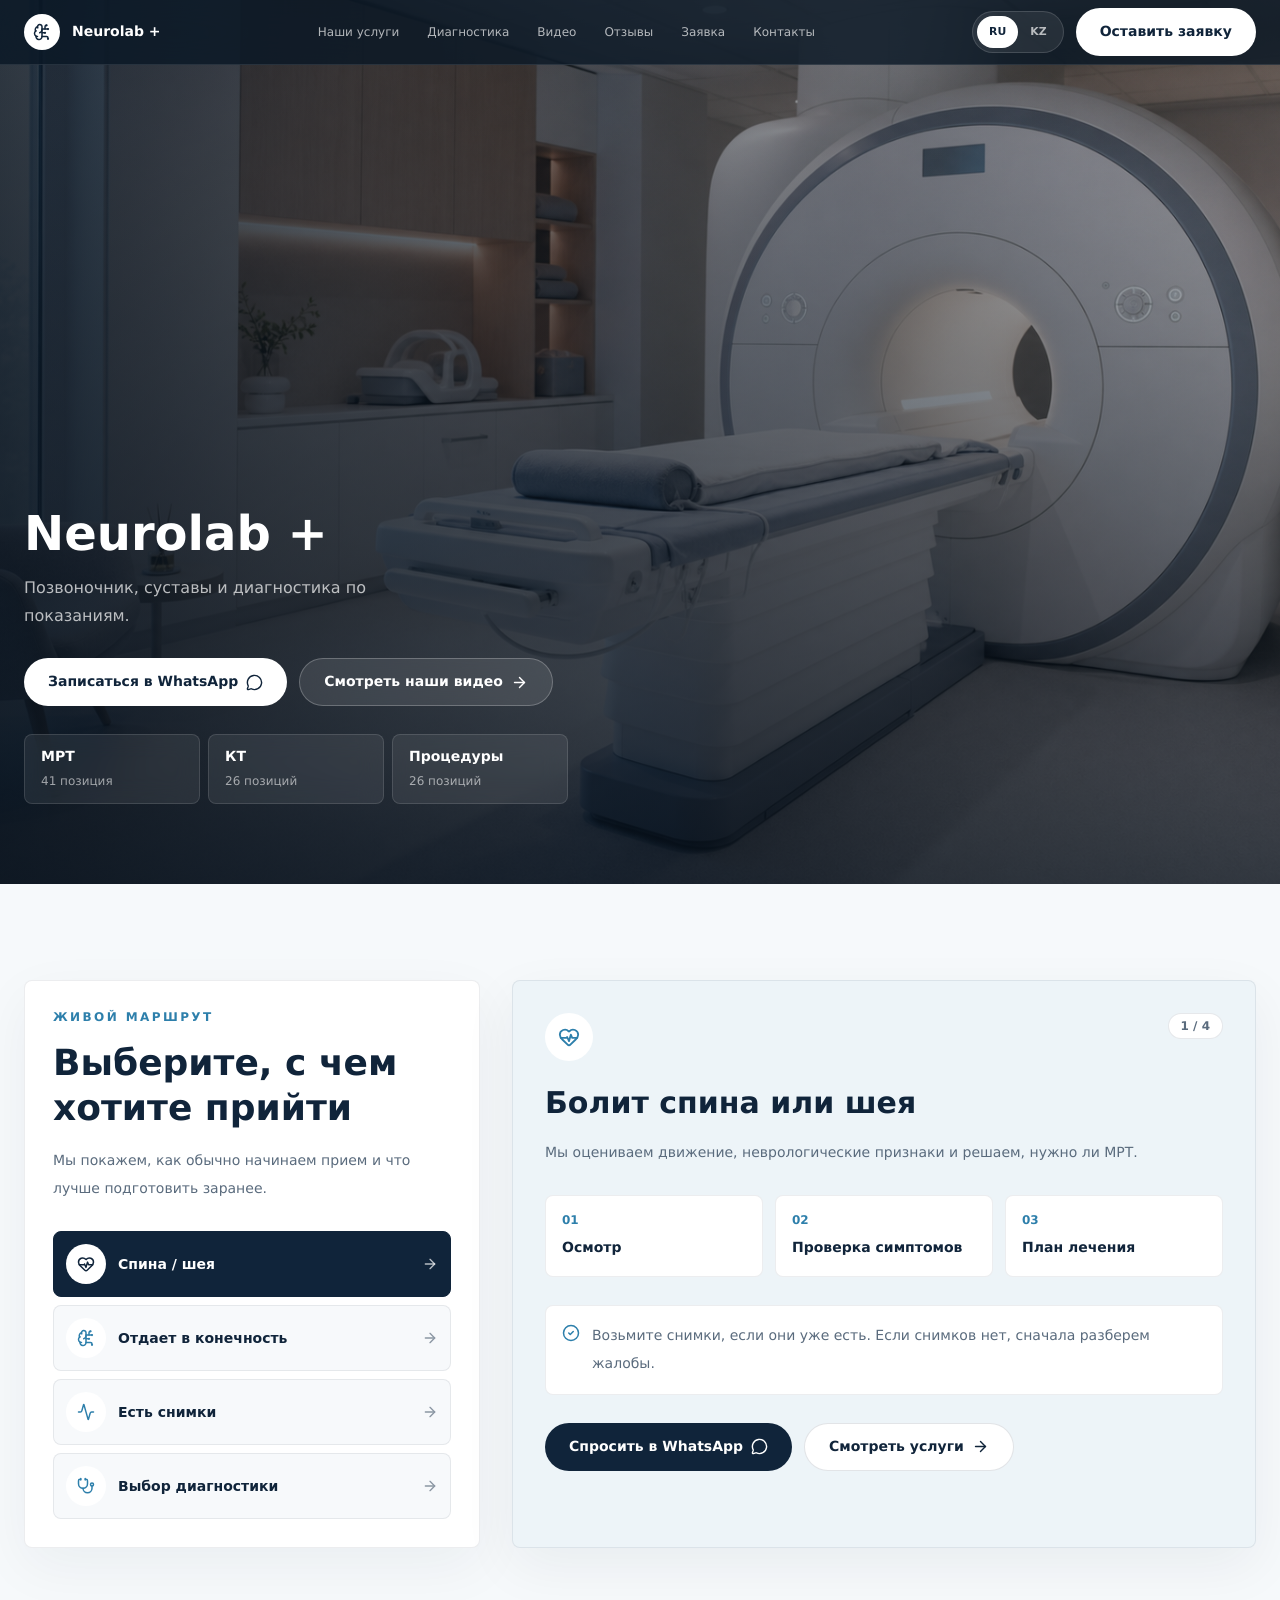
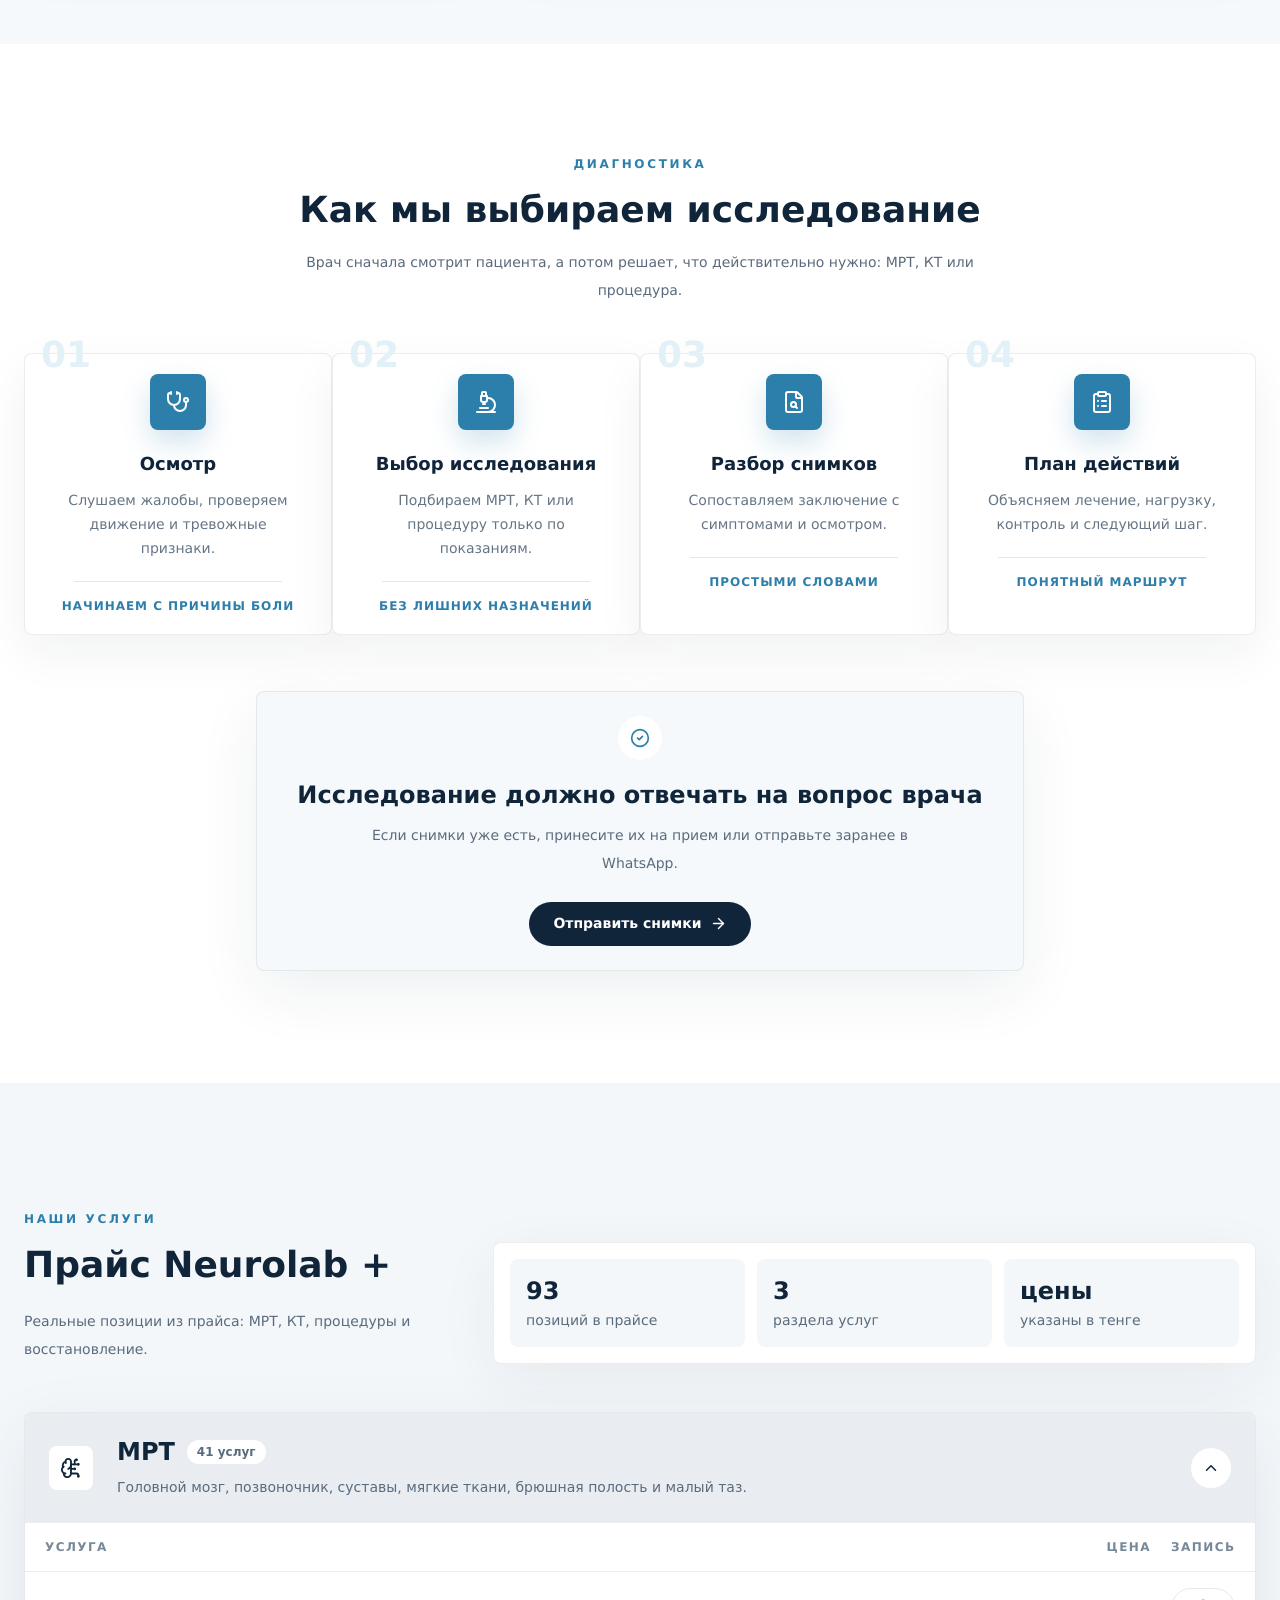
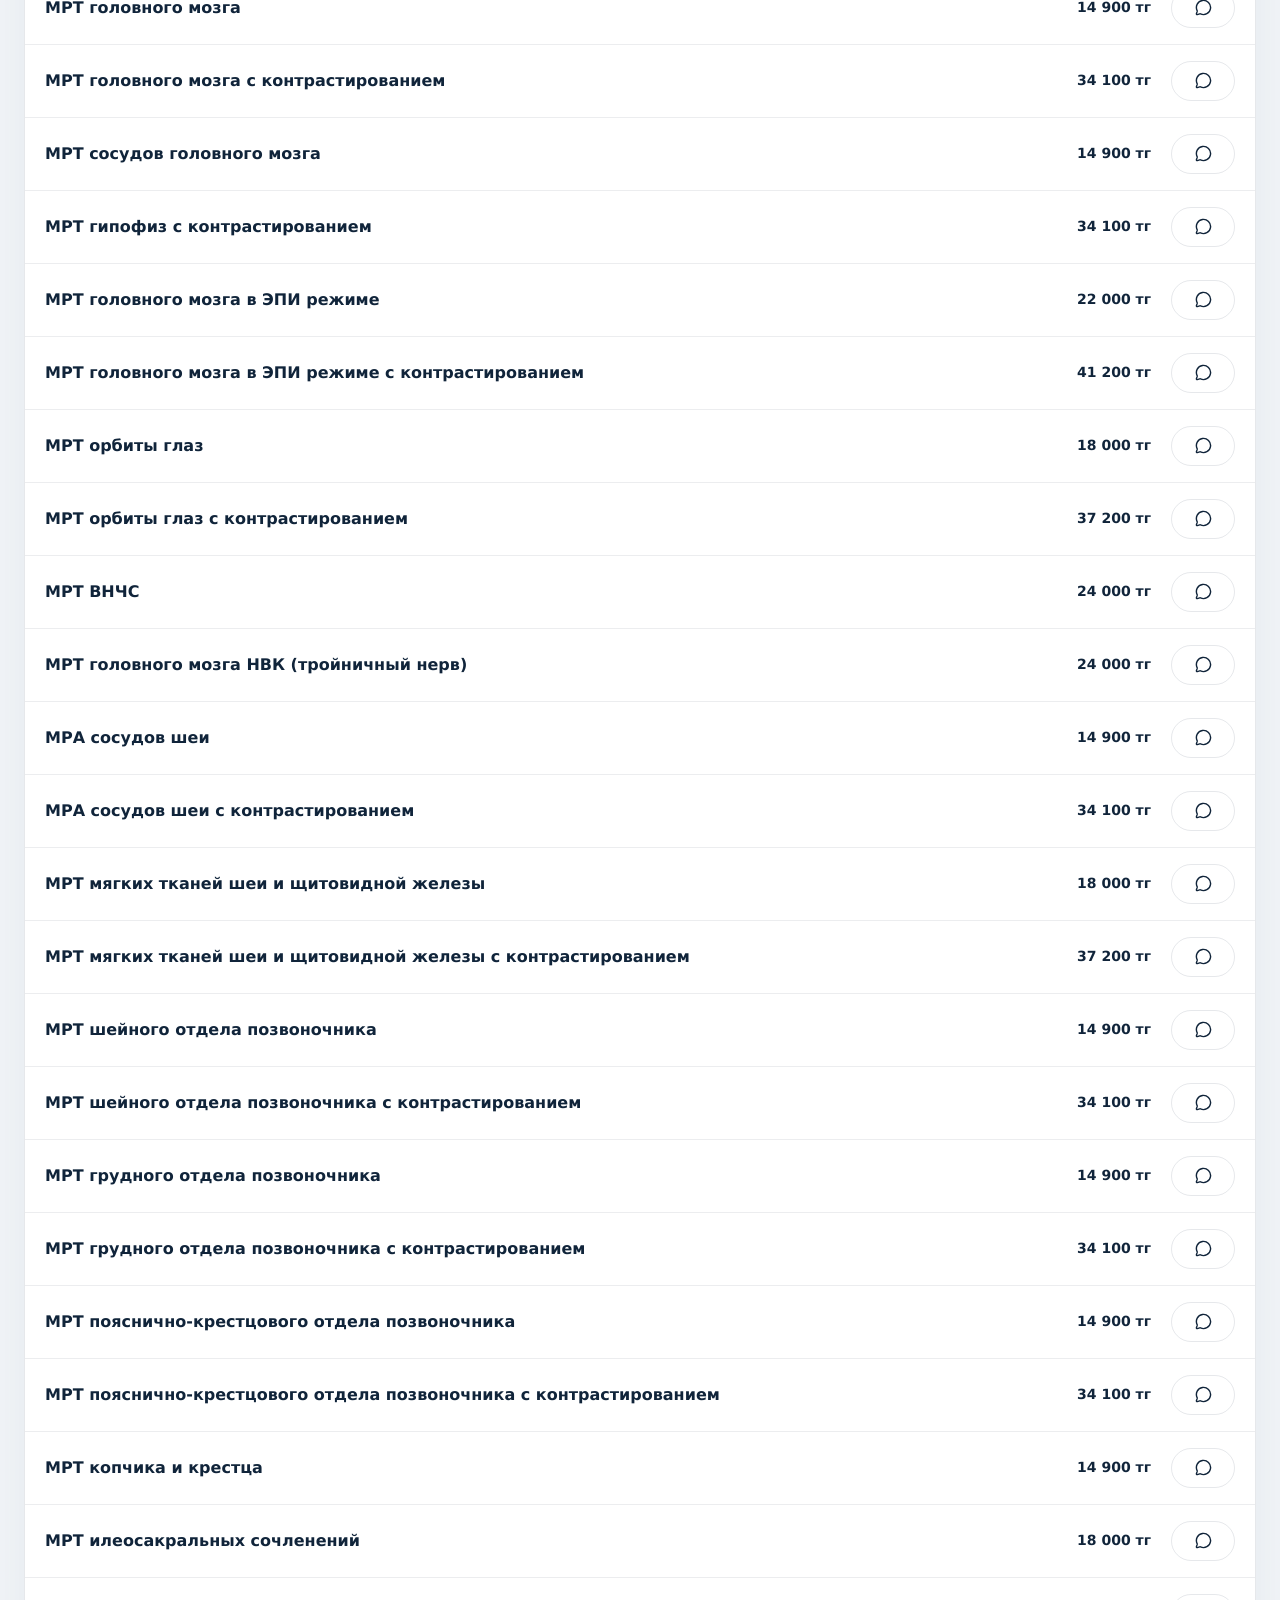
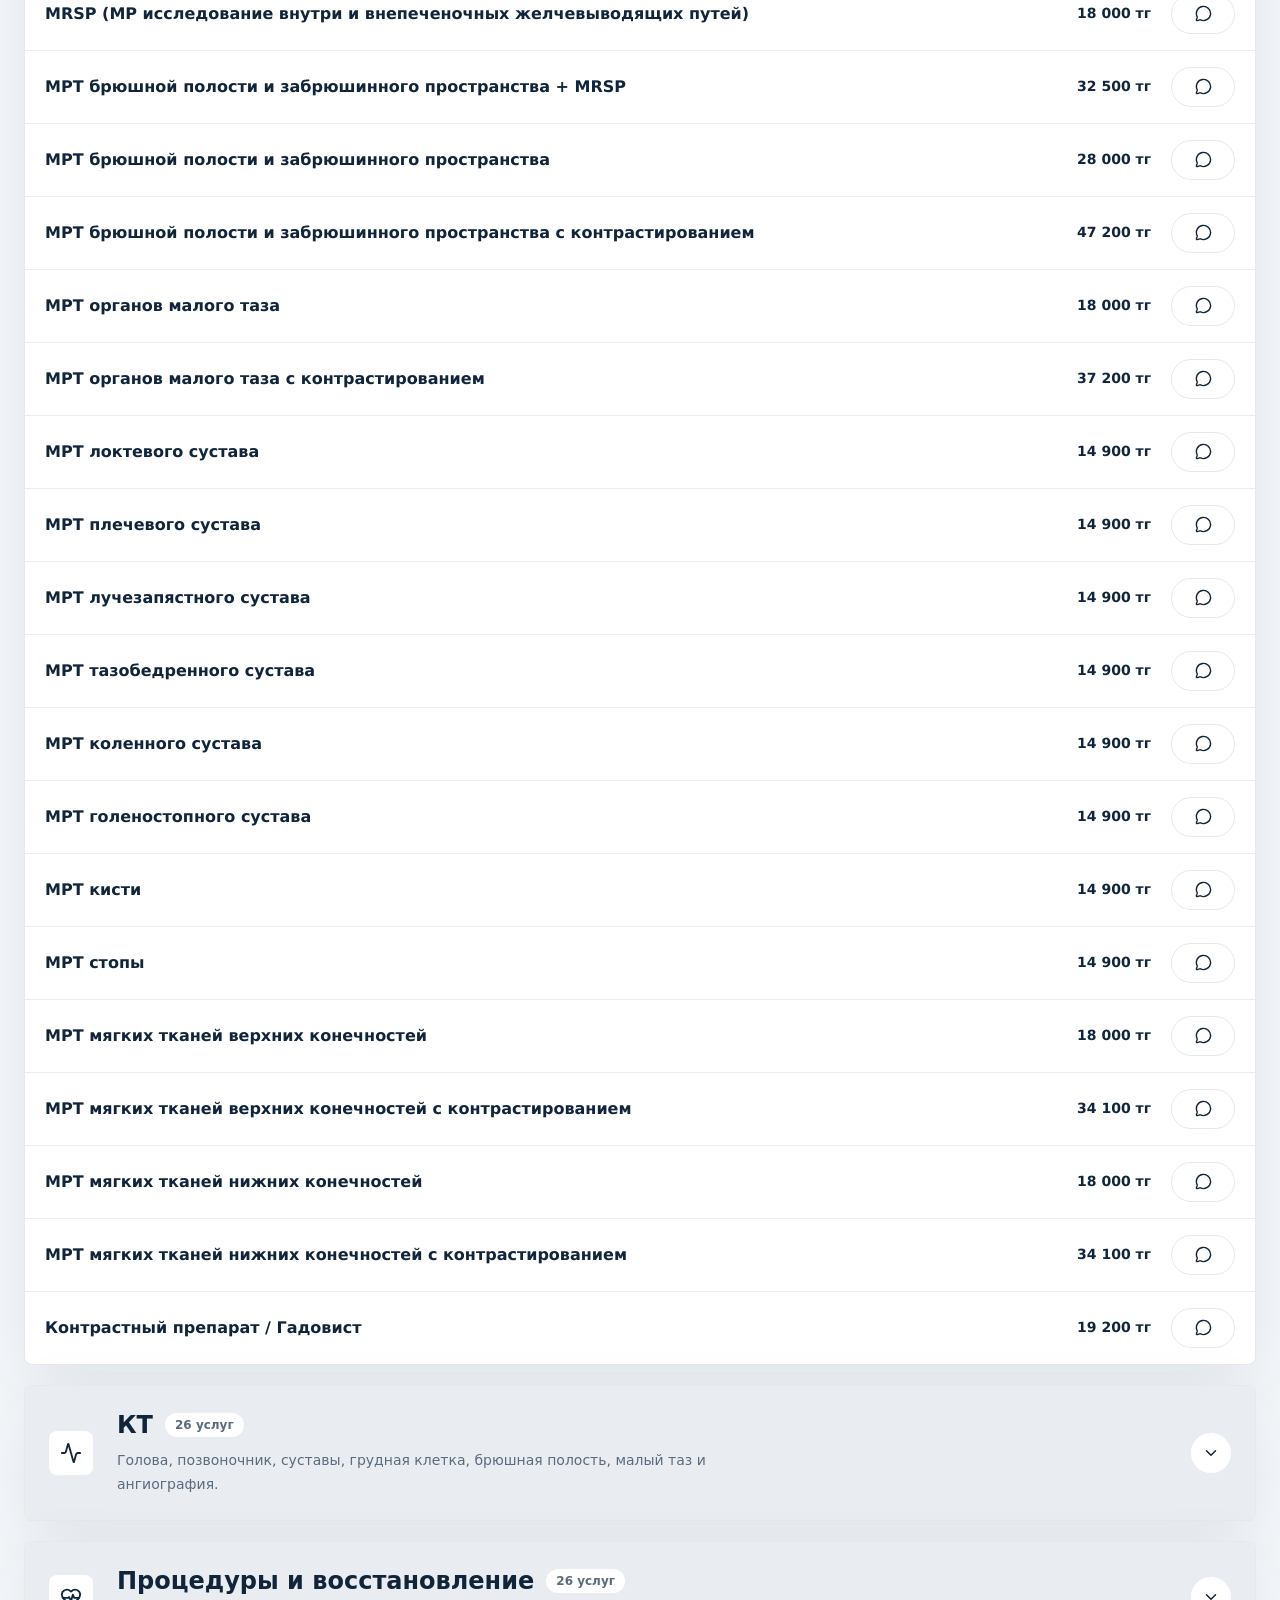
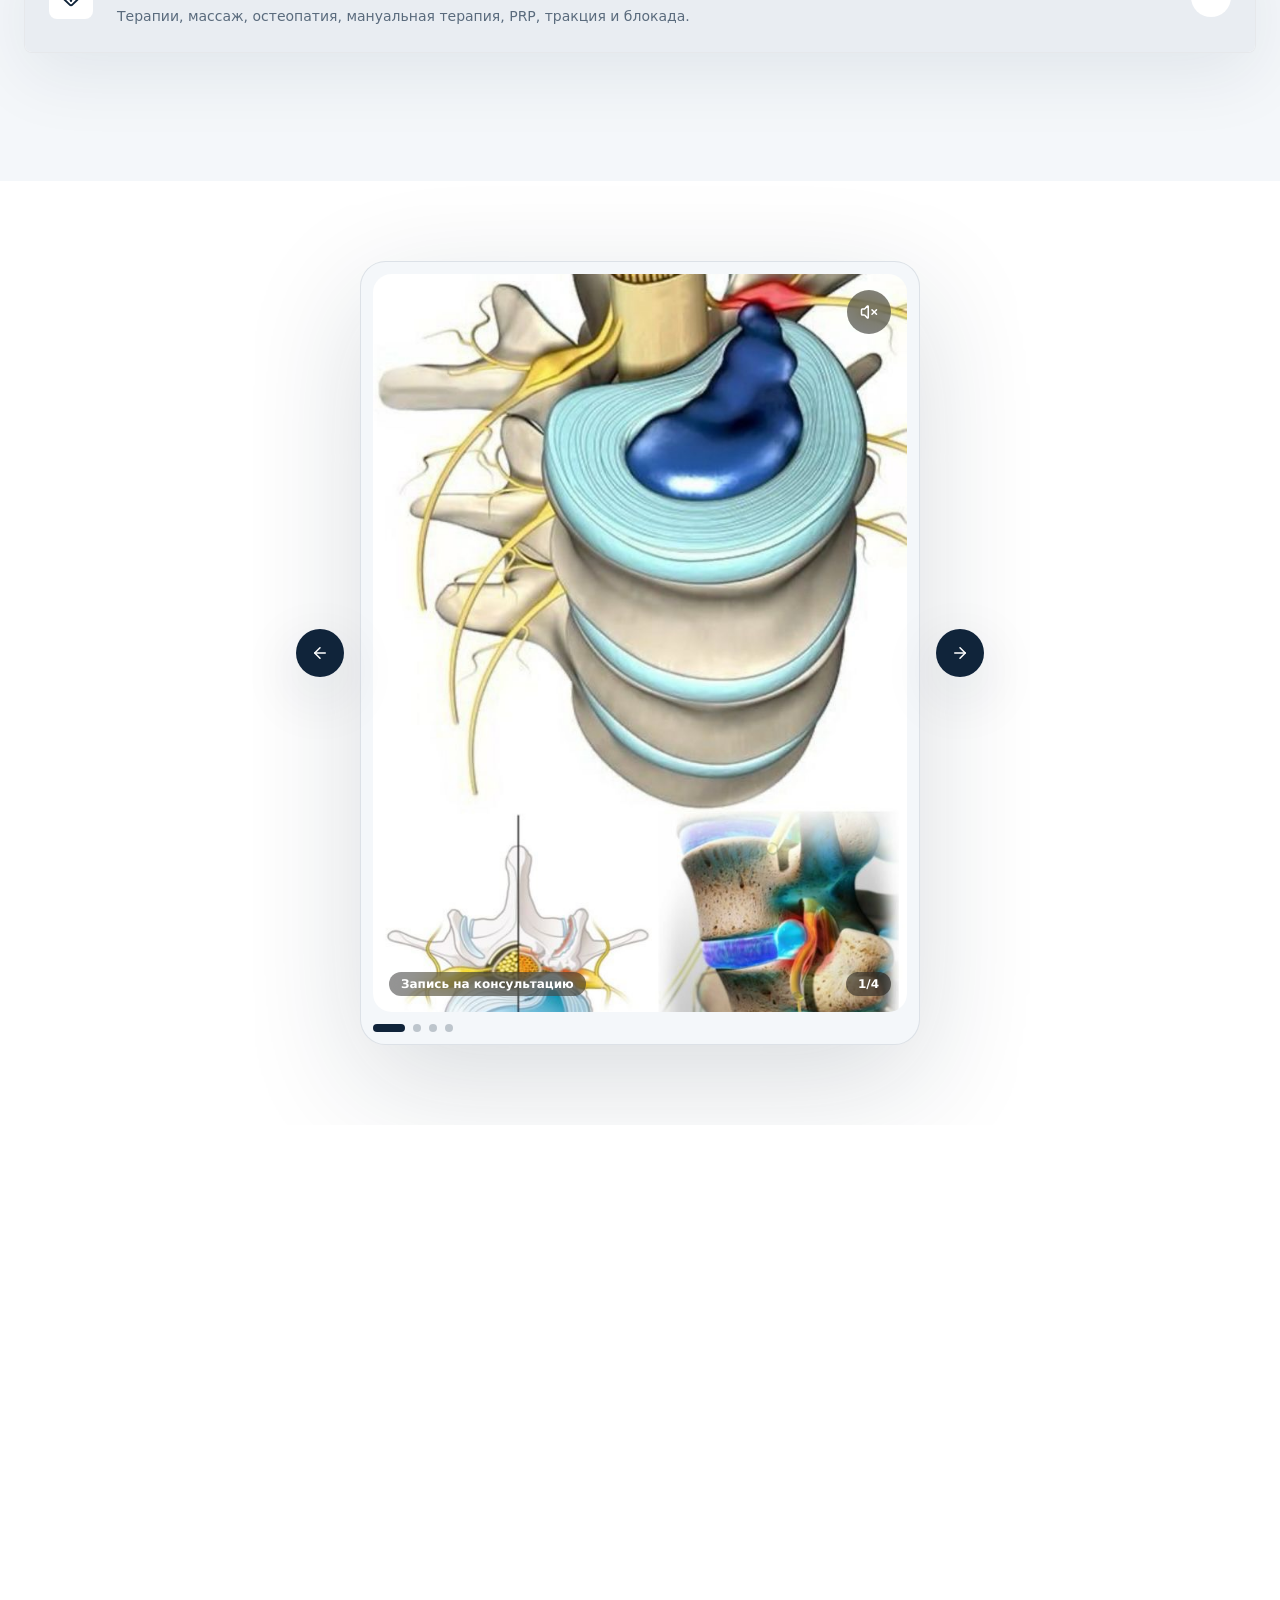
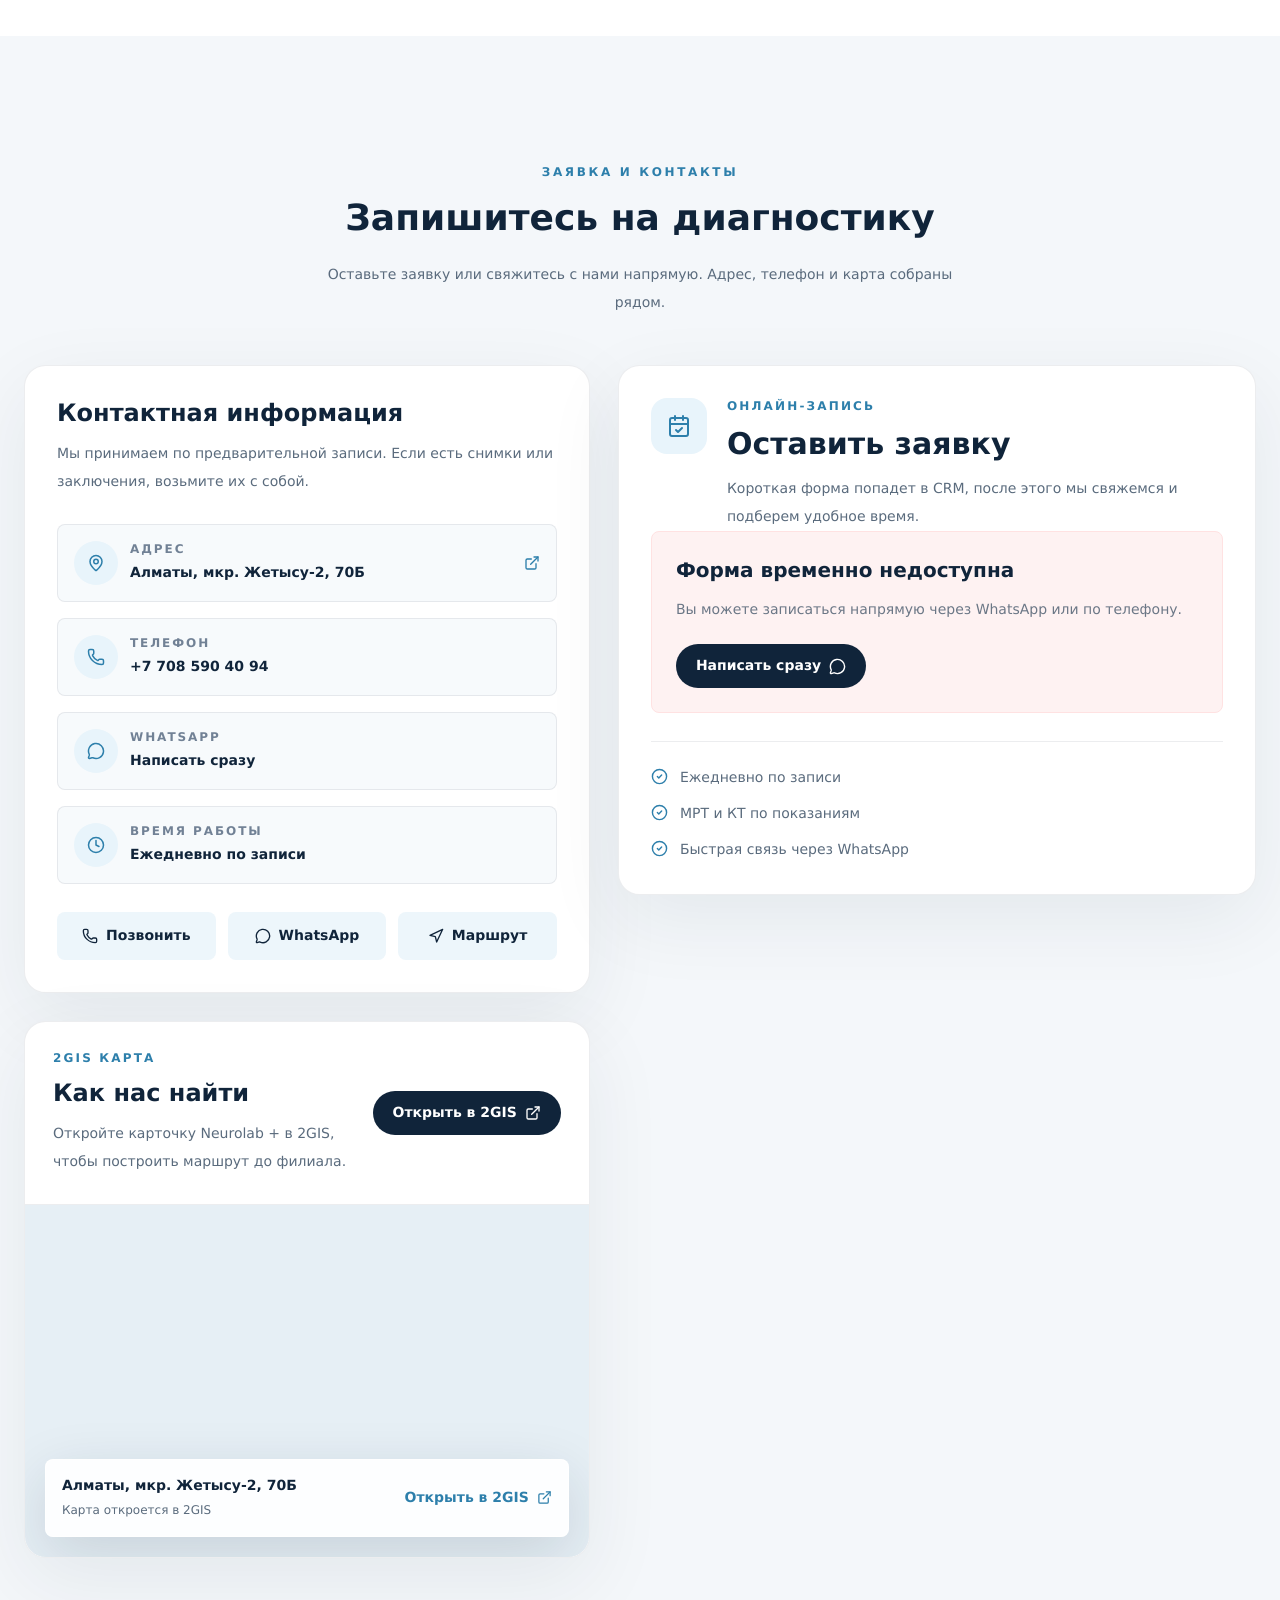
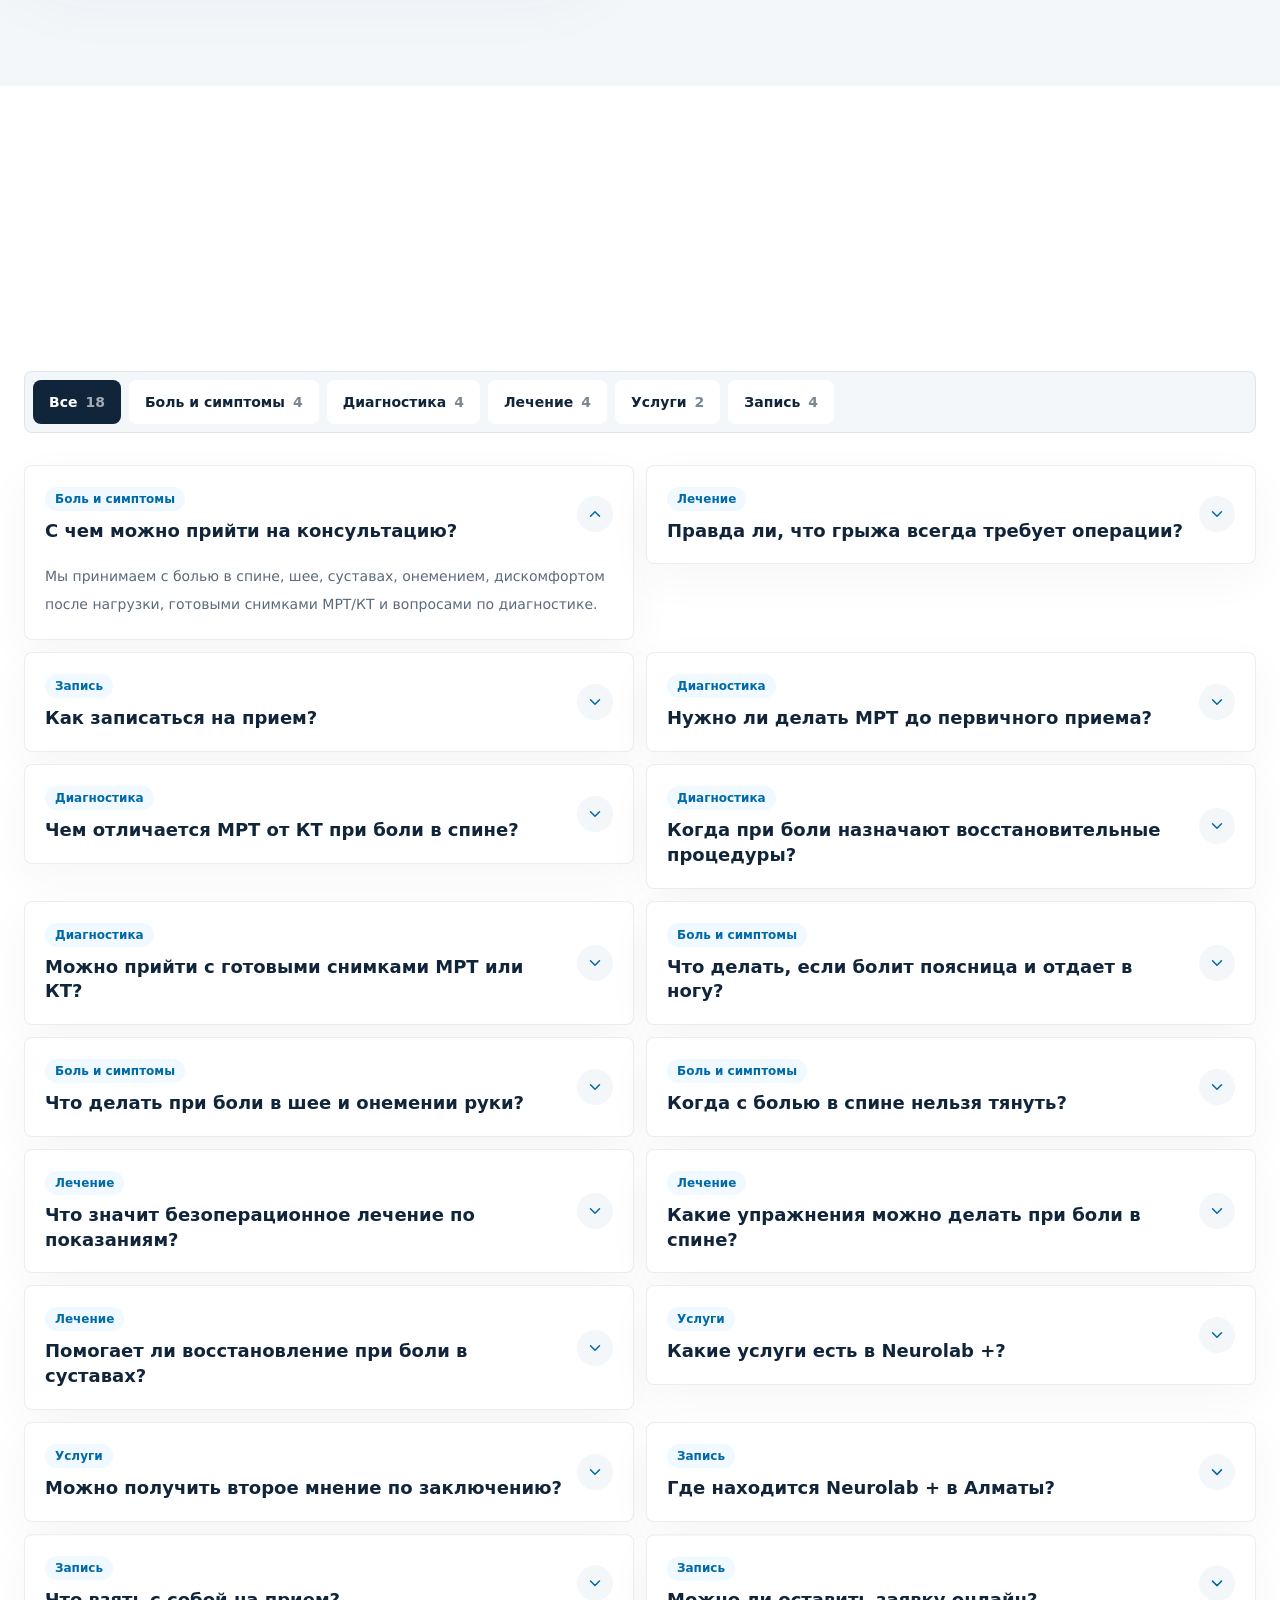
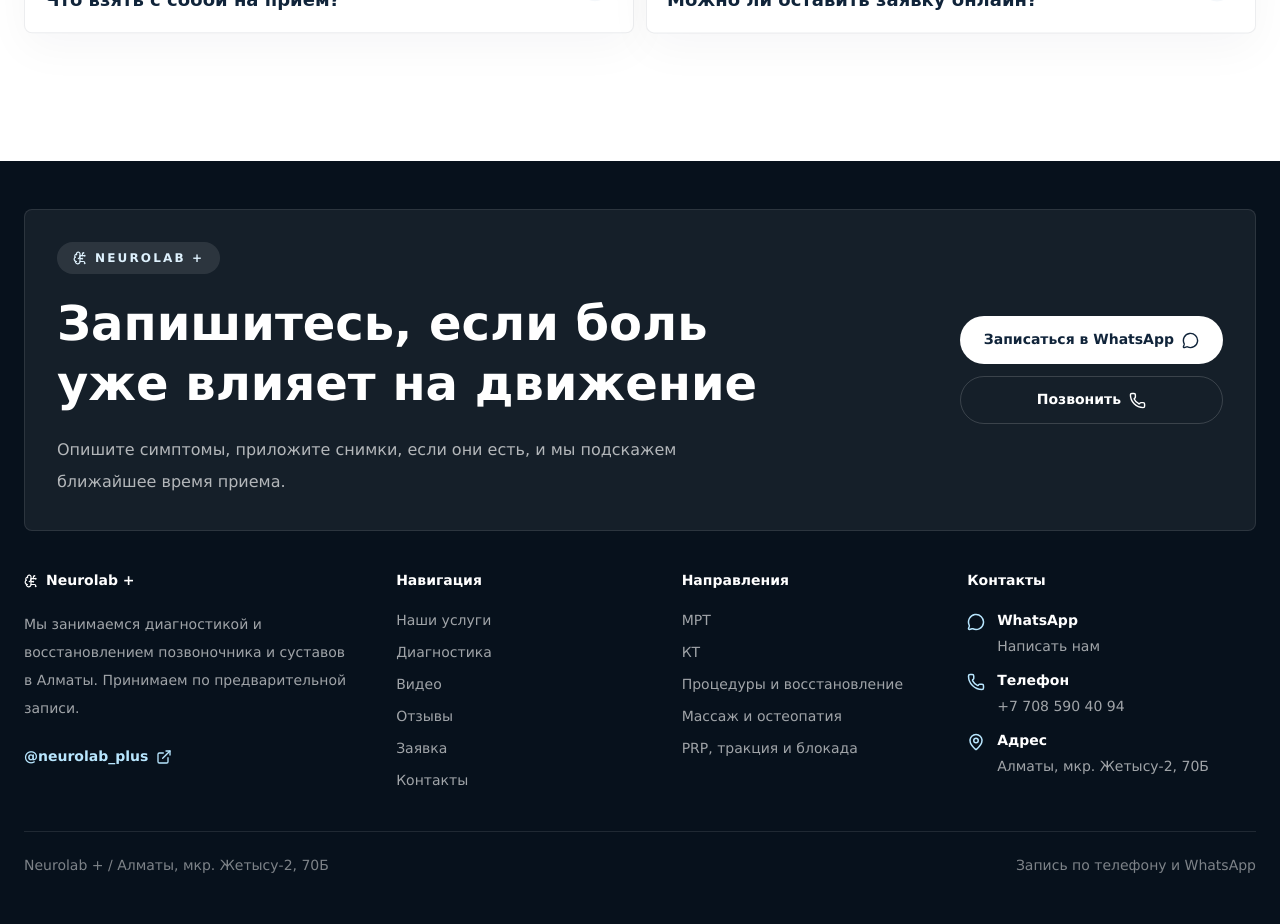
==== commit f2cb34ed: "Deploy bilingual contact redesign" ====
--- a/index.html
+++ b/index.html
@@ -1 +1 @@
-<!DOCTYPE html><html lang="ru"><head><meta charSet="utf-8"/><meta name="viewport" content="width=device-width, initial-scale=1"/><link rel="preload" as="image" href="/media/hero-diagnostics-v2.png"/><link rel="stylesheet" href="/_next/static/chunks/2121dnlzpmh8k.css" data-precedence="next"/><link rel="preload" as="script" fetchPriority="low" href="/_next/static/chunks/3ll07n217cgxf.js"/><script src="/_next/static/chunks/17c2xufnf7-1b.js" async=""></script><script src="/_next/static/chunks/3peubv2924kx4.js" async=""></script><script src="/_next/static/chunks/turbopack-2oginhnf0jy4e.js" async=""></script><script src="/_next/static/chunks/1d4h-sglyo8ft.js" async=""></script><script src="/_next/static/chunks/14mumt5_n0xhi.js" async=""></script><script src="/_next/static/chunks/1sql788wnxroy.js" async=""></script><title>Neurolab + | Лечение боли в спине и суставах в Алматы</title><meta name="description" content="Neurolab + в Алматы: МРТ, КТ, процедуры восстановления, массаж, остеопатия, PRP, тракция и прием по записи."/><meta property="og:title" content="Neurolab +"/><meta property="og:description" content="МРТ, КТ, восстановительные процедуры, массаж, остеопатия и прием по записи в Алматы."/><meta property="og:locale" content="ru_KZ"/><meta property="og:type" content="website"/><meta name="twitter:card" content="summary"/><meta name="twitter:title" content="Neurolab +"/><meta name="twitter:description" content="МРТ, КТ, восстановительные процедуры, массаж, остеопатия и прием по записи в Алматы."/><link rel="icon" href="/favicon.ico?favicon.2vob68tjqpejf.ico" sizes="256x256" type="image/x-icon"/><script src="/_next/static/chunks/0cz1d0mv5g_q7.js" noModule=""></script></head><body><div hidden=""><!--$--><!--/$--></div><main class="min-h-screen overflow-hidden bg-white text-[#10243a]"><header class="fixed left-0 right-0 top-0 z-50 border-b border-white/10 bg-[#081624]/78 px-4 text-white backdrop-blur-2xl sm:px-6"><nav class="mx-auto flex h-16 max-w-7xl items-center justify-between"><a href="#top" class="flex min-w-0 items-center gap-3"><span class="grid size-9 place-items-center rounded-full bg-white text-[#10243a]"><svg xmlns="http://www.w3.org/2000/svg" width="18" height="18" viewBox="0 0 24 24" fill="none" stroke="currentColor" stroke-width="2" stroke-linecap="round" stroke-linejoin="round" class="lucide lucide-brain-circuit" aria-hidden="true"><path d="M12 5a3 3 0 1 0-5.997.125 4 4 0 0 0-2.526 5.77 4 4 0 0 0 .556 6.588A4 4 0 1 0 12 18Z"></path><path d="M9 13a4.5 4.5 0 0 0 3-4"></path><path d="M6.003 5.125A3 3 0 0 0 6.401 6.5"></path><path d="M3.477 10.896a4 4 0 0 1 .585-.396"></path><path d="M6 18a4 4 0 0 1-1.967-.516"></path><path d="M12 13h4"></path><path d="M12 18h6a2 2 0 0 1 2 2v1"></path><path d="M12 8h8"></path><path d="M16 8V5a2 2 0 0 1 2-2"></path><circle cx="16" cy="13" r=".5"></circle><circle cx="18" cy="3" r=".5"></circle><circle cx="20" cy="21" r=".5"></circle><circle cx="20" cy="8" r=".5"></circle></svg></span><span class="truncate text-sm font-semibold">Neurolab +</span></a><div class="hidden items-center gap-7 md:flex"><a href="#services" class="text-xs font-medium text-white/68 hover:text-white">Наши услуги</a><a href="#diagnostics" class="text-xs font-medium text-white/68 hover:text-white">Диагностика</a><a href="#reels" class="text-xs font-medium text-white/68 hover:text-white">Видео</a><a href="#reviews" class="text-xs font-medium text-white/68 hover:text-white">Отзывы</a><a href="#lead" class="text-xs font-medium text-white/68 hover:text-white">Заявка</a><a href="#contact" class="text-xs font-medium text-white/68 hover:text-white">Контакты</a></div><div class="hidden md:block"><a href="#lead" class="inline-flex min-h-12 items-center justify-center gap-2 rounded-full px-6 text-sm font-semibold transition-colors focus-visible:outline focus-visible:outline-2 focus-visible:outline-offset-4 focus-visible:outline-sky-300 bg-white text-[#10243a] hover:bg-sky-50 ">Оставить заявку</a></div><a href="tel:+77085904094" class="grid size-10 place-items-center rounded-full bg-white text-[#10243a] md:hidden" aria-label="Позвонить"><svg xmlns="http://www.w3.org/2000/svg" width="17" height="17" viewBox="0 0 24 24" fill="none" stroke="currentColor" stroke-width="2" stroke-linecap="round" stroke-linejoin="round" class="lucide lucide-phone" aria-hidden="true"><path d="M13.832 16.568a1 1 0 0 0 1.213-.303l.355-.465A2 2 0 0 1 17 15h3a2 2 0 0 1 2 2v3a2 2 0 0 1-2 2A18 18 0 0 1 2 4a2 2 0 0 1 2-2h3a2 2 0 0 1 2 2v3a2 2 0 0 1-.8 1.6l-.468.351a1 1 0 0 0-.292 1.233 14 14 0 0 0 6.392 6.384"></path></svg></a></nav></header><section id="top" class="relative isolate min-h-[88svh] overflow-hidden bg-[#07111c] px-4 pb-7 pt-20 text-white sm:min-h-[92svh] sm:px-6 sm:pb-10 sm:pt-24 lg:pb-14 lg:pt-28"><img alt="" aria-hidden="true" decoding="async" data-nimg="fill" class="absolute inset-0 -z-30 object-cover object-[62%_50%]" style="position:absolute;height:100%;width:100%;left:0;top:0;right:0;bottom:0;color:transparent" src="/media/hero-diagnostics-v2.png"/><div class="absolute inset-0 -z-20 bg-[linear-gradient(90deg,rgba(7,17,28,0.82)_0%,rgba(7,17,28,0.46)_48%,rgba(7,17,28,0.08)_100%)]"></div><div class="absolute inset-0 -z-10 bg-[linear-gradient(180deg,rgba(7,17,28,0.05)_0%,rgba(7,17,28,0.76)_100%)]"></div><div class="mx-auto flex min-h-[calc(88svh-6rem)] w-full max-w-7xl items-end sm:min-h-[calc(92svh-7rem)]"><div class="w-full min-w-0 max-w-[30rem] pb-1 sm:max-w-[34rem] sm:pb-6" style="opacity:0;transform:translateY(22px)"><h1 class="text-balance text-[2rem] font-semibold leading-none sm:text-4xl lg:text-5xl">Neurolab +</h1><p class="mt-3 max-w-[18rem] text-xs leading-6 text-white/70 sm:mt-4 sm:max-w-md sm:text-base sm:leading-7">Позвоночник, суставы и диагностика по показаниям.</p><div class="mt-5 flex gap-2 sm:mt-7 sm:gap-3"><a href="https://wa.me/77085904094" class="inline-flex min-h-12 items-center justify-center gap-2 rounded-full px-6 text-sm font-semibold transition-colors focus-visible:outline focus-visible:outline-2 focus-visible:outline-offset-4 focus-visible:outline-sky-300 bg-white text-[#10243a] hover:bg-sky-50 min-h-11 px-5 text-xs sm:min-h-12 sm:px-6 sm:text-sm"><span class="sm:hidden">Записаться</span><span class="hidden sm:inline">Записаться в WhatsApp</span><svg xmlns="http://www.w3.org/2000/svg" width="17" height="17" viewBox="0 0 24 24" fill="none" stroke="currentColor" stroke-width="2" stroke-linecap="round" stroke-linejoin="round" class="lucide lucide-message-circle" aria-hidden="true"><path d="M2.992 16.342a2 2 0 0 1 .094 1.167l-1.065 3.29a1 1 0 0 0 1.236 1.168l3.413-.998a2 2 0 0 1 1.099.092 10 10 0 1 0-4.777-4.719"></path></svg></a><a href="#reels" class="inline-flex min-h-12 items-center justify-center gap-2 rounded-full px-6 text-sm font-semibold transition-colors focus-visible:outline focus-visible:outline-2 focus-visible:outline-offset-4 focus-visible:outline-sky-300 border border-white/24 bg-white/10 text-white backdrop-blur-xl hover:bg-white/16 min-h-11 px-5 text-xs sm:min-h-12 sm:px-6 sm:text-sm"><span class="sm:hidden">Видео</span><span class="hidden sm:inline">Смотреть наши видео</span><svg xmlns="http://www.w3.org/2000/svg" width="17" height="17" viewBox="0 0 24 24" fill="none" stroke="currentColor" stroke-width="2" stroke-linecap="round" stroke-linejoin="round" class="lucide lucide-arrow-right" aria-hidden="true"><path d="M5 12h14"></path><path d="m12 5 7 7-7 7"></path></svg></a></div><div class="mt-7 hidden max-w-xl gap-2 sm:grid sm:grid-cols-3"><div class="rounded-lg border border-white/12 bg-white/8 px-4 py-3 backdrop-blur-md"><p class="text-sm font-semibold text-white">МРТ</p><p class="mt-1 text-xs leading-5 text-white/58">41 позиция</p></div><div class="rounded-lg border border-white/12 bg-white/8 px-4 py-3 backdrop-blur-md"><p class="text-sm font-semibold text-white">КТ</p><p class="mt-1 text-xs leading-5 text-white/58">26 позиций</p></div><div class="rounded-lg border border-white/12 bg-white/8 px-4 py-3 backdrop-blur-md"><p class="text-sm font-semibold text-white">Процедуры</p><p class="mt-1 text-xs leading-5 text-white/58">26 позиций</p></div></div></div></div></section><section id="route" class="bg-[#f6f9fb] px-4 py-16 sm:px-6 lg:py-24"><div class="mx-auto max-w-7xl"><div class="grid gap-8 lg:grid-cols-[0.76fr_1.24fr] lg:items-stretch"><div class="" style="opacity:0;transform:translateY(22px)"><div class="h-full rounded-lg border border-[#10243a]/8 bg-white p-5 shadow-[0_18px_55px_rgba(16,36,58,0.05)] sm:p-7"><p class="text-xs font-semibold uppercase tracking-[0.2em] text-[#2d7fab]">Живой маршрут</p><h2 class="mt-4 max-w-xl text-balance text-3xl font-semibold leading-tight text-[#10243a] sm:text-4xl">Выберите, с чем хотите прийти</h2><p class="mt-4 max-w-xl text-sm leading-7 text-[#5a6b7d]">Мы покажем, как обычно начинаем прием и что лучше подготовить заранее.</p><div class="mt-7 grid gap-2"><button type="button" class="grid grid-cols-[2.5rem_1fr_auto] items-center gap-3 rounded-lg border p-3 text-left transition-colors border-[#10243a] bg-[#10243a] text-white"><span class="grid size-10 place-items-center rounded-full bg-white text-[#10243a]"><svg xmlns="http://www.w3.org/2000/svg" width="18" height="18" viewBox="0 0 24 24" fill="none" stroke="currentColor" stroke-width="2" stroke-linecap="round" stroke-linejoin="round" class="lucide lucide-heart-pulse" aria-hidden="true"><path d="M2 9.5a5.5 5.5 0 0 1 9.591-3.676.56.56 0 0 0 .818 0A5.49 5.49 0 0 1 22 9.5c0 2.29-1.5 4-3 5.5l-5.492 5.313a2 2 0 0 1-3 .019L5 15c-1.5-1.5-3-3.2-3-5.5"></path><path d="M3.22 13H9.5l.5-1 2 4.5 2-7 1.5 3.5h5.27"></path></svg></span><span class="text-sm font-semibold">Спина / шея</span><svg xmlns="http://www.w3.org/2000/svg" width="16" height="16" viewBox="0 0 24 24" fill="none" stroke="currentColor" stroke-width="2" stroke-linecap="round" stroke-linejoin="round" class="lucide lucide-arrow-right text-white/70" aria-hidden="true"><path d="M5 12h14"></path><path d="m12 5 7 7-7 7"></path></svg></button><button type="button" class="grid grid-cols-[2.5rem_1fr_auto] items-center gap-3 rounded-lg border p-3 text-left transition-colors border-[#10243a]/8 bg-[#f7f9fb] text-[#10243a] hover:border-[#c9d9e3] hover:bg-white"><span class="grid size-10 place-items-center rounded-full bg-white text-[#2d7fab]"><svg xmlns="http://www.w3.org/2000/svg" width="18" height="18" viewBox="0 0 24 24" fill="none" stroke="currentColor" stroke-width="2" stroke-linecap="round" stroke-linejoin="round" class="lucide lucide-brain-circuit" aria-hidden="true"><path d="M12 5a3 3 0 1 0-5.997.125 4 4 0 0 0-2.526 5.77 4 4 0 0 0 .556 6.588A4 4 0 1 0 12 18Z"></path><path d="M9 13a4.5 4.5 0 0 0 3-4"></path><path d="M6.003 5.125A3 3 0 0 0 6.401 6.5"></path><path d="M3.477 10.896a4 4 0 0 1 .585-.396"></path><path d="M6 18a4 4 0 0 1-1.967-.516"></path><path d="M12 13h4"></path><path d="M12 18h6a2 2 0 0 1 2 2v1"></path><path d="M12 8h8"></path><path d="M16 8V5a2 2 0 0 1 2-2"></path><circle cx="16" cy="13" r=".5"></circle><circle cx="18" cy="3" r=".5"></circle><circle cx="20" cy="21" r=".5"></circle><circle cx="20" cy="8" r=".5"></circle></svg></span><span class="text-sm font-semibold">Отдает в конечность</span><svg xmlns="http://www.w3.org/2000/svg" width="16" height="16" viewBox="0 0 24 24" fill="none" stroke="currentColor" stroke-width="2" stroke-linecap="round" stroke-linejoin="round" class="lucide lucide-arrow-right text-[#8b96a3]" aria-hidden="true"><path d="M5 12h14"></path><path d="m12 5 7 7-7 7"></path></svg></button><button type="button" class="grid grid-cols-[2.5rem_1fr_auto] items-center gap-3 rounded-lg border p-3 text-left transition-colors border-[#10243a]/8 bg-[#f7f9fb] text-[#10243a] hover:border-[#c9d9e3] hover:bg-white"><span class="grid size-10 place-items-center rounded-full bg-white text-[#2d7fab]"><svg xmlns="http://www.w3.org/2000/svg" width="18" height="18" viewBox="0 0 24 24" fill="none" stroke="currentColor" stroke-width="2" stroke-linecap="round" stroke-linejoin="round" class="lucide lucide-activity" aria-hidden="true"><path d="M22 12h-2.48a2 2 0 0 0-1.93 1.46l-2.35 8.36a.25.25 0 0 1-.48 0L9.24 2.18a.25.25 0 0 0-.48 0l-2.35 8.36A2 2 0 0 1 4.49 12H2"></path></svg></span><span class="text-sm font-semibold">Есть снимки</span><svg xmlns="http://www.w3.org/2000/svg" width="16" height="16" viewBox="0 0 24 24" fill="none" stroke="currentColor" stroke-width="2" stroke-linecap="round" stroke-linejoin="round" class="lucide lucide-arrow-right text-[#8b96a3]" aria-hidden="true"><path d="M5 12h14"></path><path d="m12 5 7 7-7 7"></path></svg></button><button type="button" class="grid grid-cols-[2.5rem_1fr_auto] items-center gap-3 rounded-lg border p-3 text-left transition-colors border-[#10243a]/8 bg-[#f7f9fb] text-[#10243a] hover:border-[#c9d9e3] hover:bg-white"><span class="grid size-10 place-items-center rounded-full bg-white text-[#2d7fab]"><svg xmlns="http://www.w3.org/2000/svg" width="18" height="18" viewBox="0 0 24 24" fill="none" stroke="currentColor" stroke-width="2" stroke-linecap="round" stroke-linejoin="round" class="lucide lucide-stethoscope" aria-hidden="true"><path d="M11 2v2"></path><path d="M5 2v2"></path><path d="M5 3H4a2 2 0 0 0-2 2v4a6 6 0 0 0 12 0V5a2 2 0 0 0-2-2h-1"></path><path d="M8 15a6 6 0 0 0 12 0v-3"></path><circle cx="20" cy="10" r="2"></circle></svg></span><span class="text-sm font-semibold">Выбор диагностики</span><svg xmlns="http://www.w3.org/2000/svg" width="16" height="16" viewBox="0 0 24 24" fill="none" stroke="currentColor" stroke-width="2" stroke-linecap="round" stroke-linejoin="round" class="lucide lucide-arrow-right text-[#8b96a3]" aria-hidden="true"><path d="M5 12h14"></path><path d="m12 5 7 7-7 7"></path></svg></button></div></div></div><div class="" style="opacity:0;transform:translateY(22px)"><article class="h-full rounded-lg border border-[#10243a]/8 bg-[#edf4f8] p-5 text-[#10243a] shadow-[0_18px_55px_rgba(16,36,58,0.06)] sm:p-8" style="opacity:0;transform:translateY(16px)"><div><div class="flex items-start justify-between gap-5"><span class="grid size-12 place-items-center rounded-full bg-white text-[#2d7fab]"><svg xmlns="http://www.w3.org/2000/svg" width="22" height="22" viewBox="0 0 24 24" fill="none" stroke="currentColor" stroke-width="2" stroke-linecap="round" stroke-linejoin="round" class="lucide lucide-heart-pulse" aria-hidden="true"><path d="M2 9.5a5.5 5.5 0 0 1 9.591-3.676.56.56 0 0 0 .818 0A5.49 5.49 0 0 1 22 9.5c0 2.29-1.5 4-3 5.5l-5.492 5.313a2 2 0 0 1-3 .019L5 15c-1.5-1.5-3-3.2-3-5.5"></path><path d="M3.22 13H9.5l.5-1 2 4.5 2-7 1.5 3.5h5.27"></path></svg></span><span class="rounded-full border border-[#10243a]/10 bg-white px-3 py-1 text-xs font-semibold text-[#5a6b7d]">1<!-- --> / <!-- -->4</span></div><h3 class="mt-6 text-balance text-3xl font-semibold leading-tight">Болит спина или шея</h3><p class="mt-4 max-w-2xl text-sm leading-7 text-[#5a6b7d]">Мы оцениваем движение, неврологические признаки и решаем, нужно ли МРТ.</p><div class="mt-7 grid gap-3 sm:grid-cols-3"><div class="rounded-lg border border-[#10243a]/8 bg-white p-4"><p class="text-xs font-semibold text-[#2d7fab]">0<!-- -->1</p><p class="mt-2 text-sm font-semibold leading-6 text-[#10243a]">Осмотр</p></div><div class="rounded-lg border border-[#10243a]/8 bg-white p-4"><p class="text-xs font-semibold text-[#2d7fab]">0<!-- -->2</p><p class="mt-2 text-sm font-semibold leading-6 text-[#10243a]">Проверка симптомов</p></div><div class="rounded-lg border border-[#10243a]/8 bg-white p-4"><p class="text-xs font-semibold text-[#2d7fab]">0<!-- -->3</p><p class="mt-2 text-sm font-semibold leading-6 text-[#10243a]">План лечения</p></div></div><div class="mt-7 rounded-lg border border-[#10243a]/8 bg-white p-4"><div class="flex items-start gap-3"><svg xmlns="http://www.w3.org/2000/svg" width="18" height="18" viewBox="0 0 24 24" fill="none" stroke="currentColor" stroke-width="2" stroke-linecap="round" stroke-linejoin="round" class="lucide lucide-circle-check mt-0.5 shrink-0 text-[#2d7fab]" aria-hidden="true"><circle cx="12" cy="12" r="10"></circle><path d="m9 12 2 2 4-4"></path></svg><p class="text-sm leading-7 text-[#5a6b7d]">Возьмите снимки, если они уже есть. Если снимков нет, сначала разберем жалобы.</p></div></div><div class="mt-7 flex flex-col gap-3 sm:flex-row"><a href="https://wa.me/77085904094" class="inline-flex min-h-12 items-center justify-center gap-2 rounded-full bg-[#10243a] px-6 text-sm font-semibold text-white hover:bg-[#173854]">Спросить в WhatsApp<svg xmlns="http://www.w3.org/2000/svg" width="17" height="17" viewBox="0 0 24 24" fill="none" stroke="currentColor" stroke-width="2" stroke-linecap="round" stroke-linejoin="round" class="lucide lucide-message-circle" aria-hidden="true"><path d="M2.992 16.342a2 2 0 0 1 .094 1.167l-1.065 3.29a1 1 0 0 0 1.236 1.168l3.413-.998a2 2 0 0 1 1.099.092 10 10 0 1 0-4.777-4.719"></path></svg></a><a href="#services" class="inline-flex min-h-12 items-center justify-center gap-2 rounded-full border border-[#10243a]/12 bg-white px-6 text-sm font-semibold text-[#10243a] hover:bg-[#f8fbfd]">Смотреть услуги<svg xmlns="http://www.w3.org/2000/svg" width="17" height="17" viewBox="0 0 24 24" fill="none" stroke="currentColor" stroke-width="2" stroke-linecap="round" stroke-linejoin="round" class="lucide lucide-arrow-right" aria-hidden="true"><path d="M5 12h14"></path><path d="m12 5 7 7-7 7"></path></svg></a></div></div></article></div></div></div></section><section id="diagnostics" class="bg-white px-4 py-18 sm:px-6 lg:py-28"><div class="mx-auto max-w-7xl"><div class="" style="opacity:0;transform:translateY(22px)"><div class="mx-auto max-w-3xl text-center"><p class="text-xs font-semibold uppercase tracking-[0.22em] text-[#2d7fab]">Диагностика</p><h2 class="mt-4 text-balance text-3xl font-semibold leading-tight text-[#10243a] sm:text-4xl">Как мы выбираем исследование</h2><p class="mx-auto mt-4 max-w-2xl text-sm leading-7 text-[#5a6b7d]">Врач сначала смотрит пациента, а потом решает, что действительно нужно: МРТ, КТ или процедура.</p></div></div><div class="relative mt-12 grid gap-4 lg:grid-cols-4 lg:gap-0"><div class="absolute left-[8%] right-[8%] top-[4.3rem] hidden h-px bg-[#c8dce8] lg:block"></div><div class="" style="opacity:0;transform:translateY(22px)"><article class="relative h-full rounded-lg border border-[#10243a]/8 bg-white p-5 text-center shadow-[0_18px_50px_rgba(16,36,58,0.06)] transition-transform hover:-translate-y-1"><span class="absolute -top-4 left-4 text-4xl font-semibold leading-none text-[#e2f0f7]">0<!-- -->1</span><span class="relative mx-auto grid size-14 place-items-center rounded-lg bg-[#2d7fab] text-white shadow-[0_12px_28px_rgba(45,127,171,0.22)]"><svg xmlns="http://www.w3.org/2000/svg" width="24" height="24" viewBox="0 0 24 24" fill="none" stroke="currentColor" stroke-width="2" stroke-linecap="round" stroke-linejoin="round" class="lucide lucide-stethoscope" aria-hidden="true"><path d="M11 2v2"></path><path d="M5 2v2"></path><path d="M5 3H4a2 2 0 0 0-2 2v4a6 6 0 0 0 12 0V5a2 2 0 0 0-2-2h-1"></path><path d="M8 15a6 6 0 0 0 12 0v-3"></path><circle cx="20" cy="10" r="2"></circle></svg></span><h3 class="mt-6 text-lg font-semibold leading-tight text-[#10243a]">Осмотр</h3><p class="mx-auto mt-3 max-w-[15rem] text-sm leading-6 text-[#667586]">Слушаем жалобы, проверяем движение и тревожные признаки.</p><div class="mx-auto mt-5 h-px max-w-[13rem] bg-[#dce8ef]"></div><p class="mt-4 text-xs font-semibold uppercase tracking-[0.08em] text-[#2d7fab]">начинаем с причины боли</p></article></div><div class="" style="opacity:0;transform:translateY(22px)"><article class="relative h-full rounded-lg border border-[#10243a]/8 bg-white p-5 text-center shadow-[0_18px_50px_rgba(16,36,58,0.06)] transition-transform hover:-translate-y-1"><span class="absolute -top-4 left-4 text-4xl font-semibold leading-none text-[#e2f0f7]">0<!-- -->2</span><span class="relative mx-auto grid size-14 place-items-center rounded-lg bg-[#2d7fab] text-white shadow-[0_12px_28px_rgba(45,127,171,0.22)]"><svg xmlns="http://www.w3.org/2000/svg" width="24" height="24" viewBox="0 0 24 24" fill="none" stroke="currentColor" stroke-width="2" stroke-linecap="round" stroke-linejoin="round" class="lucide lucide-microscope" aria-hidden="true"><path d="M6 18h8"></path><path d="M3 22h18"></path><path d="M14 22a7 7 0 1 0 0-14h-1"></path><path d="M9 14h2"></path><path d="M9 12a2 2 0 0 1-2-2V6h6v4a2 2 0 0 1-2 2Z"></path><path d="M12 6V3a1 1 0 0 0-1-1H9a1 1 0 0 0-1 1v3"></path></svg></span><h3 class="mt-6 text-lg font-semibold leading-tight text-[#10243a]">Выбор исследования</h3><p class="mx-auto mt-3 max-w-[15rem] text-sm leading-6 text-[#667586]">Подбираем МРТ, КТ или процедуру только по показаниям.</p><div class="mx-auto mt-5 h-px max-w-[13rem] bg-[#dce8ef]"></div><p class="mt-4 text-xs font-semibold uppercase tracking-[0.08em] text-[#2d7fab]">без лишних назначений</p></article></div><div class="" style="opacity:0;transform:translateY(22px)"><article class="relative h-full rounded-lg border border-[#10243a]/8 bg-white p-5 text-center shadow-[0_18px_50px_rgba(16,36,58,0.06)] transition-transform hover:-translate-y-1"><span class="absolute -top-4 left-4 text-4xl font-semibold leading-none text-[#e2f0f7]">0<!-- -->3</span><span class="relative mx-auto grid size-14 place-items-center rounded-lg bg-[#2d7fab] text-white shadow-[0_12px_28px_rgba(45,127,171,0.22)]"><svg xmlns="http://www.w3.org/2000/svg" width="24" height="24" viewBox="0 0 24 24" fill="none" stroke="currentColor" stroke-width="2" stroke-linecap="round" stroke-linejoin="round" class="lucide lucide-file-search" aria-hidden="true"><path d="M6 22a2 2 0 0 1-2-2V4a2 2 0 0 1 2-2h8a2.4 2.4 0 0 1 1.704.706l3.588 3.588A2.4 2.4 0 0 1 20 8v12a2 2 0 0 1-2 2z"></path><path d="M14 2v5a1 1 0 0 0 1 1h5"></path><circle cx="11.5" cy="14.5" r="2.5"></circle><path d="M13.3 16.3 15 18"></path></svg></span><h3 class="mt-6 text-lg font-semibold leading-tight text-[#10243a]">Разбор снимков</h3><p class="mx-auto mt-3 max-w-[15rem] text-sm leading-6 text-[#667586]">Сопоставляем заключение с симптомами и осмотром.</p><div class="mx-auto mt-5 h-px max-w-[13rem] bg-[#dce8ef]"></div><p class="mt-4 text-xs font-semibold uppercase tracking-[0.08em] text-[#2d7fab]">простыми словами</p></article></div><div class="" style="opacity:0;transform:translateY(22px)"><article class="relative h-full rounded-lg border border-[#10243a]/8 bg-white p-5 text-center shadow-[0_18px_50px_rgba(16,36,58,0.06)] transition-transform hover:-translate-y-1"><span class="absolute -top-4 left-4 text-4xl font-semibold leading-none text-[#e2f0f7]">0<!-- -->4</span><span class="relative mx-auto grid size-14 place-items-center rounded-lg bg-[#2d7fab] text-white shadow-[0_12px_28px_rgba(45,127,171,0.22)]"><svg xmlns="http://www.w3.org/2000/svg" width="24" height="24" viewBox="0 0 24 24" fill="none" stroke="currentColor" stroke-width="2" stroke-linecap="round" stroke-linejoin="round" class="lucide lucide-clipboard-list" aria-hidden="true"><rect width="8" height="4" x="8" y="2" rx="1" ry="1"></rect><path d="M16 4h2a2 2 0 0 1 2 2v14a2 2 0 0 1-2 2H6a2 2 0 0 1-2-2V6a2 2 0 0 1 2-2h2"></path><path d="M12 11h4"></path><path d="M12 16h4"></path><path d="M8 11h.01"></path><path d="M8 16h.01"></path></svg></span><h3 class="mt-6 text-lg font-semibold leading-tight text-[#10243a]">План действий</h3><p class="mx-auto mt-3 max-w-[15rem] text-sm leading-6 text-[#667586]">Объясняем лечение, нагрузку, контроль и следующий шаг.</p><div class="mx-auto mt-5 h-px max-w-[13rem] bg-[#dce8ef]"></div><p class="mt-4 text-xs font-semibold uppercase tracking-[0.08em] text-[#2d7fab]">понятный маршрут</p></article></div></div><div class="" style="opacity:0;transform:translateY(22px)"><div class="mx-auto mt-14 max-w-3xl rounded-lg border border-[#10243a]/8 bg-[#f6f9fb] p-6 text-center shadow-[0_20px_65px_rgba(16,36,58,0.07)]"><div class="mx-auto grid size-11 place-items-center rounded-full bg-white text-[#2d7fab]"><svg xmlns="http://www.w3.org/2000/svg" width="20" height="20" viewBox="0 0 24 24" fill="none" stroke="currentColor" stroke-width="2" stroke-linecap="round" stroke-linejoin="round" class="lucide lucide-circle-check" aria-hidden="true"><circle cx="12" cy="12" r="10"></circle><path d="m9 12 2 2 4-4"></path></svg></div><h3 class="mt-5 text-2xl font-semibold leading-tight text-[#10243a]">Исследование должно отвечать на вопрос врача</h3><p class="mx-auto mt-3 max-w-xl text-sm leading-7 text-[#5a6b7d]">Если снимки уже есть, принесите их на прием или отправьте заранее в WhatsApp.</p><a href="https://wa.me/77085904094" class="mt-6 inline-flex min-h-11 items-center justify-center gap-2 rounded-full bg-[#10243a] px-6 text-sm font-semibold text-white transition-colors hover:bg-[#173854]">Отправить снимки<svg xmlns="http://www.w3.org/2000/svg" width="17" height="17" viewBox="0 0 24 24" fill="none" stroke="currentColor" stroke-width="2" stroke-linecap="round" stroke-linejoin="round" class="lucide lucide-arrow-right" aria-hidden="true"><path d="M5 12h14"></path><path d="m12 5 7 7-7 7"></path></svg></a></div></div></div></section><section id="services" class="bg-[#f4f7fa] px-4 py-24 sm:px-6 lg:py-32"><div class="mx-auto max-w-7xl"><div class="grid gap-10 lg:grid-cols-[0.72fr_1.28fr] lg:items-end"><div class=" max-w-3xl" style="opacity:0;transform:translateY(22px)"><p class="mb-4 text-xs font-semibold uppercase tracking-[0.22em] text-[#2d7fab]">Наши услуги</p><h2 class="text-balance text-3xl font-semibold leading-tight sm:text-4xl text-[#10243a]">Прайс Neurolab +</h2><p class="mt-5 max-w-2xl text-sm leading-7  text-[#5a6b7d]">Реальные позиции из прайса: МРТ, КТ, процедуры и восстановление.</p></div><div class="" style="opacity:0;transform:translateY(22px)"><div class="grid gap-3 rounded-lg border border-[#10243a]/8 bg-white p-4 shadow-[0_16px_60px_rgba(16,36,58,0.06)] sm:grid-cols-3"><div class="rounded-lg bg-[#f4f7fa] p-4"><p class="text-2xl font-semibold text-[#10243a]">93</p><p class="mt-1 text-sm text-[#5a6b7d]">позиций в прайсе</p></div><div class="rounded-lg bg-[#f4f7fa] p-4"><p class="text-2xl font-semibold text-[#10243a]">3</p><p class="mt-1 text-sm text-[#5a6b7d]">раздела услуг</p></div><div class="rounded-lg bg-[#f4f7fa] p-4"><p class="text-2xl font-semibold text-[#10243a]">цены</p><p class="mt-1 text-sm text-[#5a6b7d]">указаны в тенге</p></div></div></div></div><div class="mt-12 grid gap-5"><div class="" style="opacity:0;transform:translateY(22px)"><article class="overflow-hidden rounded-lg border border-[#10243a]/10 bg-white shadow-[0_22px_70px_rgba(16,36,58,0.08)]"><button type="button" class="grid w-full gap-4 bg-[#e9edf2] p-5 text-left sm:grid-cols-[3.25rem_1fr_auto] sm:items-center sm:p-6" aria-expanded="true" aria-controls="service-group-0"><span class="grid size-11 place-items-center rounded-lg bg-white text-[#10243a]"><svg xmlns="http://www.w3.org/2000/svg" width="22" height="22" viewBox="0 0 24 24" fill="none" stroke="currentColor" stroke-width="2" stroke-linecap="round" stroke-linejoin="round" class="lucide lucide-brain-circuit" aria-hidden="true"><path d="M12 5a3 3 0 1 0-5.997.125 4 4 0 0 0-2.526 5.77 4 4 0 0 0 .556 6.588A4 4 0 1 0 12 18Z"></path><path d="M9 13a4.5 4.5 0 0 0 3-4"></path><path d="M6.003 5.125A3 3 0 0 0 6.401 6.5"></path><path d="M3.477 10.896a4 4 0 0 1 .585-.396"></path><path d="M6 18a4 4 0 0 1-1.967-.516"></path><path d="M12 13h4"></path><path d="M12 18h6a2 2 0 0 1 2 2v1"></path><path d="M12 8h8"></path><path d="M16 8V5a2 2 0 0 1 2-2"></path><circle cx="16" cy="13" r=".5"></circle><circle cx="18" cy="3" r=".5"></circle><circle cx="20" cy="21" r=".5"></circle><circle cx="20" cy="8" r=".5"></circle></svg></span><span><span class="flex items-center gap-3"><span class="text-2xl font-semibold leading-tight text-[#10243a]">МРТ</span><span class="rounded-full bg-white px-2.5 py-1 text-xs font-semibold text-[#5a6b7d]">41<!-- --> услуг</span></span><span class="mt-2 block max-w-2xl text-sm leading-6 text-[#5a6b7d]">Головной мозг, позвоночник, суставы, мягкие ткани, брюшная полость и малый таз.</span></span><span class="grid size-10 place-items-center rounded-full bg-white text-[#10243a]"><svg xmlns="http://www.w3.org/2000/svg" width="18" height="18" viewBox="0 0 24 24" fill="none" stroke="currentColor" stroke-width="2" stroke-linecap="round" stroke-linejoin="round" class="lucide lucide-chevron-down" aria-hidden="true"><path d="m6 9 6 6 6-6"></path></svg></span></button><div id="service-group-0" class="overflow-hidden" style="height:auto;opacity:1"><div class="hidden border-b border-[#10243a]/8 bg-white px-5 py-4 text-xs font-semibold uppercase tracking-[0.12em] text-[#789] lg:grid lg:grid-cols-[1fr_9rem_4rem] lg:items-center lg:gap-5"><span>Услуга</span><span class="text-right">Цена</span><span class="text-right">Запись</span></div><div class="divide-y divide-[#10243a]/8"><div class="grid gap-4 px-5 py-4 lg:grid-cols-[1fr_9rem_4rem] lg:items-center lg:gap-5"><p class="text-base font-semibold leading-7 text-[#10243a]">МРТ головного мозга</p><p class="text-sm font-semibold text-[#10243a] lg:text-right"><span class="mr-2 text-xs font-semibold uppercase tracking-[0.12em] text-[#8b96a3] lg:hidden">Цена</span>14 900 тг</p><a href="https://wa.me/77085904094" class="inline-flex min-h-10 items-center justify-center rounded-full border border-[#10243a]/10 px-4 text-sm font-semibold text-[#10243a] hover:bg-[#f4f7fa] lg:px-0" aria-label="Записаться: МРТ головного мозга"><svg xmlns="http://www.w3.org/2000/svg" width="17" height="17" viewBox="0 0 24 24" fill="none" stroke="currentColor" stroke-width="2" stroke-linecap="round" stroke-linejoin="round" class="lucide lucide-message-circle" aria-hidden="true"><path d="M2.992 16.342a2 2 0 0 1 .094 1.167l-1.065 3.29a1 1 0 0 0 1.236 1.168l3.413-.998a2 2 0 0 1 1.099.092 10 10 0 1 0-4.777-4.719"></path></svg></a></div><div class="grid gap-4 px-5 py-4 lg:grid-cols-[1fr_9rem_4rem] lg:items-center lg:gap-5"><p class="text-base font-semibold leading-7 text-[#10243a]">МРТ головного мозга с контрастированием</p><p class="text-sm font-semibold text-[#10243a] lg:text-right"><span class="mr-2 text-xs font-semibold uppercase tracking-[0.12em] text-[#8b96a3] lg:hidden">Цена</span>34 100 тг</p><a href="https://wa.me/77085904094" class="inline-flex min-h-10 items-center justify-center rounded-full border border-[#10243a]/10 px-4 text-sm font-semibold text-[#10243a] hover:bg-[#f4f7fa] lg:px-0" aria-label="Записаться: МРТ головного мозга с контрастированием"><svg xmlns="http://www.w3.org/2000/svg" width="17" height="17" viewBox="0 0 24 24" fill="none" stroke="currentColor" stroke-width="2" stroke-linecap="round" stroke-linejoin="round" class="lucide lucide-message-circle" aria-hidden="true"><path d="M2.992 16.342a2 2 0 0 1 .094 1.167l-1.065 3.29a1 1 0 0 0 1.236 1.168l3.413-.998a2 2 0 0 1 1.099.092 10 10 0 1 0-4.777-4.719"></path></svg></a></div><div class="grid gap-4 px-5 py-4 lg:grid-cols-[1fr_9rem_4rem] lg:items-center lg:gap-5"><p class="text-base font-semibold leading-7 text-[#10243a]">МРТ сосудов головного мозга</p><p class="text-sm font-semibold text-[#10243a] lg:text-right"><span class="mr-2 text-xs font-semibold uppercase tracking-[0.12em] text-[#8b96a3] lg:hidden">Цена</span>14 900 тг</p><a href="https://wa.me/77085904094" class="inline-flex min-h-10 items-center justify-center rounded-full border border-[#10243a]/10 px-4 text-sm font-semibold text-[#10243a] hover:bg-[#f4f7fa] lg:px-0" aria-label="Записаться: МРТ сосудов головного мозга"><svg xmlns="http://www.w3.org/2000/svg" width="17" height="17" viewBox="0 0 24 24" fill="none" stroke="currentColor" stroke-width="2" stroke-linecap="round" stroke-linejoin="round" class="lucide lucide-message-circle" aria-hidden="true"><path d="M2.992 16.342a2 2 0 0 1 .094 1.167l-1.065 3.29a1 1 0 0 0 1.236 1.168l3.413-.998a2 2 0 0 1 1.099.092 10 10 0 1 0-4.777-4.719"></path></svg></a></div><div class="grid gap-4 px-5 py-4 lg:grid-cols-[1fr_9rem_4rem] lg:items-center lg:gap-5"><p class="text-base font-semibold leading-7 text-[#10243a]">МРТ гипофиз с контрастированием</p><p class="text-sm font-semibold text-[#10243a] lg:text-right"><span class="mr-2 text-xs font-semibold uppercase tracking-[0.12em] text-[#8b96a3] lg:hidden">Цена</span>34 100 тг</p><a href="https://wa.me/77085904094" class="inline-flex min-h-10 items-center justify-center rounded-full border border-[#10243a]/10 px-4 text-sm font-semibold text-[#10243a] hover:bg-[#f4f7fa] lg:px-0" aria-label="Записаться: МРТ гипофиз с контрастированием"><svg xmlns="http://www.w3.org/2000/svg" width="17" height="17" viewBox="0 0 24 24" fill="none" stroke="currentColor" stroke-width="2" stroke-linecap="round" stroke-linejoin="round" class="lucide lucide-message-circle" aria-hidden="true"><path d="M2.992 16.342a2 2 0 0 1 .094 1.167l-1.065 3.29a1 1 0 0 0 1.236 1.168l3.413-.998a2 2 0 0 1 1.099.092 10 10 0 1 0-4.777-4.719"></path></svg></a></div><div class="grid gap-4 px-5 py-4 lg:grid-cols-[1fr_9rem_4rem] lg:items-center lg:gap-5"><p class="text-base font-semibold leading-7 text-[#10243a]">МРТ головного мозга в ЭПИ режиме</p><p class="text-sm font-semibold text-[#10243a] lg:text-right"><span class="mr-2 text-xs font-semibold uppercase tracking-[0.12em] text-[#8b96a3] lg:hidden">Цена</span>22 000 тг</p><a href="https://wa.me/77085904094" class="inline-flex min-h-10 items-center justify-center rounded-full border border-[#10243a]/10 px-4 text-sm font-semibold text-[#10243a] hover:bg-[#f4f7fa] lg:px-0" aria-label="Записаться: МРТ головного мозга в ЭПИ режиме"><svg xmlns="http://www.w3.org/2000/svg" width="17" height="17" viewBox="0 0 24 24" fill="none" stroke="currentColor" stroke-width="2" stroke-linecap="round" stroke-linejoin="round" class="lucide lucide-message-circle" aria-hidden="true"><path d="M2.992 16.342a2 2 0 0 1 .094 1.167l-1.065 3.29a1 1 0 0 0 1.236 1.168l3.413-.998a2 2 0 0 1 1.099.092 10 10 0 1 0-4.777-4.719"></path></svg></a></div><div class="grid gap-4 px-5 py-4 lg:grid-cols-[1fr_9rem_4rem] lg:items-center lg:gap-5"><p class="text-base font-semibold leading-7 text-[#10243a]">МРТ головного мозга в ЭПИ режиме с контрастированием</p><p class="text-sm font-semibold text-[#10243a] lg:text-right"><span class="mr-2 text-xs font-semibold uppercase tracking-[0.12em] text-[#8b96a3] lg:hidden">Цена</span>41 200 тг</p><a href="https://wa.me/77085904094" class="inline-flex min-h-10 items-center justify-center rounded-full border border-[#10243a]/10 px-4 text-sm font-semibold text-[#10243a] hover:bg-[#f4f7fa] lg:px-0" aria-label="Записаться: МРТ головного мозга в ЭПИ режиме с контрастированием"><svg xmlns="http://www.w3.org/2000/svg" width="17" height="17" viewBox="0 0 24 24" fill="none" stroke="currentColor" stroke-width="2" stroke-linecap="round" stroke-linejoin="round" class="lucide lucide-message-circle" aria-hidden="true"><path d="M2.992 16.342a2 2 0 0 1 .094 1.167l-1.065 3.29a1 1 0 0 0 1.236 1.168l3.413-.998a2 2 0 0 1 1.099.092 10 10 0 1 0-4.777-4.719"></path></svg></a></div><div class="grid gap-4 px-5 py-4 lg:grid-cols-[1fr_9rem_4rem] lg:items-center lg:gap-5"><p class="text-base font-semibold leading-7 text-[#10243a]">МРТ орбиты глаз</p><p class="text-sm font-semibold text-[#10243a] lg:text-right"><span class="mr-2 text-xs font-semibold uppercase tracking-[0.12em] text-[#8b96a3] lg:hidden">Цена</span>18 000 тг</p><a href="https://wa.me/77085904094" class="inline-flex min-h-10 items-center justify-center rounded-full border border-[#10243a]/10 px-4 text-sm font-semibold text-[#10243a] hover:bg-[#f4f7fa] lg:px-0" aria-label="Записаться: МРТ орбиты глаз"><svg xmlns="http://www.w3.org/2000/svg" width="17" height="17" viewBox="0 0 24 24" fill="none" stroke="currentColor" stroke-width="2" stroke-linecap="round" stroke-linejoin="round" class="lucide lucide-message-circle" aria-hidden="true"><path d="M2.992 16.342a2 2 0 0 1 .094 1.167l-1.065 3.29a1 1 0 0 0 1.236 1.168l3.413-.998a2 2 0 0 1 1.099.092 10 10 0 1 0-4.777-4.719"></path></svg></a></div><div class="grid gap-4 px-5 py-4 lg:grid-cols-[1fr_9rem_4rem] lg:items-center lg:gap-5"><p class="text-base font-semibold leading-7 text-[#10243a]">МРТ орбиты глаз с контрастированием</p><p class="text-sm font-semibold text-[#10243a] lg:text-right"><span class="mr-2 text-xs font-semibold uppercase tracking-[0.12em] text-[#8b96a3] lg:hidden">Цена</span>37 200 тг</p><a href="https://wa.me/77085904094" class="inline-flex min-h-10 items-center justify-center rounded-full border border-[#10243a]/10 px-4 text-sm font-semibold text-[#10243a] hover:bg-[#f4f7fa] lg:px-0" aria-label="Записаться: МРТ орбиты глаз с контрастированием"><svg xmlns="http://www.w3.org/2000/svg" width="17" height="17" viewBox="0 0 24 24" fill="none" stroke="currentColor" stroke-width="2" stroke-linecap="round" stroke-linejoin="round" class="lucide lucide-message-circle" aria-hidden="true"><path d="M2.992 16.342a2 2 0 0 1 .094 1.167l-1.065 3.29a1 1 0 0 0 1.236 1.168l3.413-.998a2 2 0 0 1 1.099.092 10 10 0 1 0-4.777-4.719"></path></svg></a></div><div class="grid gap-4 px-5 py-4 lg:grid-cols-[1fr_9rem_4rem] lg:items-center lg:gap-5"><p class="text-base font-semibold leading-7 text-[#10243a]">МРТ ВНЧС</p><p class="text-sm font-semibold text-[#10243a] lg:text-right"><span class="mr-2 text-xs font-semibold uppercase tracking-[0.12em] text-[#8b96a3] lg:hidden">Цена</span>24 000 тг</p><a href="https://wa.me/77085904094" class="inline-flex min-h-10 items-center justify-center rounded-full border border-[#10243a]/10 px-4 text-sm font-semibold text-[#10243a] hover:bg-[#f4f7fa] lg:px-0" aria-label="Записаться: МРТ ВНЧС"><svg xmlns="http://www.w3.org/2000/svg" width="17" height="17" viewBox="0 0 24 24" fill="none" stroke="currentColor" stroke-width="2" stroke-linecap="round" stroke-linejoin="round" class="lucide lucide-message-circle" aria-hidden="true"><path d="M2.992 16.342a2 2 0 0 1 .094 1.167l-1.065 3.29a1 1 0 0 0 1.236 1.168l3.413-.998a2 2 0 0 1 1.099.092 10 10 0 1 0-4.777-4.719"></path></svg></a></div><div class="grid gap-4 px-5 py-4 lg:grid-cols-[1fr_9rem_4rem] lg:items-center lg:gap-5"><p class="text-base font-semibold leading-7 text-[#10243a]">МРТ головного мозга НВК (тройничный нерв)</p><p class="text-sm font-semibold text-[#10243a] lg:text-right"><span class="mr-2 text-xs font-semibold uppercase tracking-[0.12em] text-[#8b96a3] lg:hidden">Цена</span>24 000 тг</p><a href="https://wa.me/77085904094" class="inline-flex min-h-10 items-center justify-center rounded-full border border-[#10243a]/10 px-4 text-sm font-semibold text-[#10243a] hover:bg-[#f4f7fa] lg:px-0" aria-label="Записаться: МРТ головного мозга НВК (тройничный нерв)"><svg xmlns="http://www.w3.org/2000/svg" width="17" height="17" viewBox="0 0 24 24" fill="none" stroke="currentColor" stroke-width="2" stroke-linecap="round" stroke-linejoin="round" class="lucide lucide-message-circle" aria-hidden="true"><path d="M2.992 16.342a2 2 0 0 1 .094 1.167l-1.065 3.29a1 1 0 0 0 1.236 1.168l3.413-.998a2 2 0 0 1 1.099.092 10 10 0 1 0-4.777-4.719"></path></svg></a></div><div class="grid gap-4 px-5 py-4 lg:grid-cols-[1fr_9rem_4rem] lg:items-center lg:gap-5"><p class="text-base font-semibold leading-7 text-[#10243a]">МРА сосудов шеи</p><p class="text-sm font-semibold text-[#10243a] lg:text-right"><span class="mr-2 text-xs font-semibold uppercase tracking-[0.12em] text-[#8b96a3] lg:hidden">Цена</span>14 900 тг</p><a href="https://wa.me/77085904094" class="inline-flex min-h-10 items-center justify-center rounded-full border border-[#10243a]/10 px-4 text-sm font-semibold text-[#10243a] hover:bg-[#f4f7fa] lg:px-0" aria-label="Записаться: МРА сосудов шеи"><svg xmlns="http://www.w3.org/2000/svg" width="17" height="17" viewBox="0 0 24 24" fill="none" stroke="currentColor" stroke-width="2" stroke-linecap="round" stroke-linejoin="round" class="lucide lucide-message-circle" aria-hidden="true"><path d="M2.992 16.342a2 2 0 0 1 .094 1.167l-1.065 3.29a1 1 0 0 0 1.236 1.168l3.413-.998a2 2 0 0 1 1.099.092 10 10 0 1 0-4.777-4.719"></path></svg></a></div><div class="grid gap-4 px-5 py-4 lg:grid-cols-[1fr_9rem_4rem] lg:items-center lg:gap-5"><p class="text-base font-semibold leading-7 text-[#10243a]">МРА сосудов шеи с контрастированием</p><p class="text-sm font-semibold text-[#10243a] lg:text-right"><span class="mr-2 text-xs font-semibold uppercase tracking-[0.12em] text-[#8b96a3] lg:hidden">Цена</span>34 100 тг</p><a href="https://wa.me/77085904094" class="inline-flex min-h-10 items-center justify-center rounded-full border border-[#10243a]/10 px-4 text-sm font-semibold text-[#10243a] hover:bg-[#f4f7fa] lg:px-0" aria-label="Записаться: МРА сосудов шеи с контрастированием"><svg xmlns="http://www.w3.org/2000/svg" width="17" height="17" viewBox="0 0 24 24" fill="none" stroke="currentColor" stroke-width="2" stroke-linecap="round" stroke-linejoin="round" class="lucide lucide-message-circle" aria-hidden="true"><path d="M2.992 16.342a2 2 0 0 1 .094 1.167l-1.065 3.29a1 1 0 0 0 1.236 1.168l3.413-.998a2 2 0 0 1 1.099.092 10 10 0 1 0-4.777-4.719"></path></svg></a></div><div class="grid gap-4 px-5 py-4 lg:grid-cols-[1fr_9rem_4rem] lg:items-center lg:gap-5"><p class="text-base font-semibold leading-7 text-[#10243a]">МРТ мягких тканей шеи и щитовидной железы</p><p class="text-sm font-semibold text-[#10243a] lg:text-right"><span class="mr-2 text-xs font-semibold uppercase tracking-[0.12em] text-[#8b96a3] lg:hidden">Цена</span>18 000 тг</p><a href="https://wa.me/77085904094" class="inline-flex min-h-10 items-center justify-center rounded-full border border-[#10243a]/10 px-4 text-sm font-semibold text-[#10243a] hover:bg-[#f4f7fa] lg:px-0" aria-label="Записаться: МРТ мягких тканей шеи и щитовидной железы"><svg xmlns="http://www.w3.org/2000/svg" width="17" height="17" viewBox="0 0 24 24" fill="none" stroke="currentColor" stroke-width="2" stroke-linecap="round" stroke-linejoin="round" class="lucide lucide-message-circle" aria-hidden="true"><path d="M2.992 16.342a2 2 0 0 1 .094 1.167l-1.065 3.29a1 1 0 0 0 1.236 1.168l3.413-.998a2 2 0 0 1 1.099.092 10 10 0 1 0-4.777-4.719"></path></svg></a></div><div class="grid gap-4 px-5 py-4 lg:grid-cols-[1fr_9rem_4rem] lg:items-center lg:gap-5"><p class="text-base font-semibold leading-7 text-[#10243a]">МРТ мягких тканей шеи и щитовидной железы с контрастированием</p><p class="text-sm font-semibold text-[#10243a] lg:text-right"><span class="mr-2 text-xs font-semibold uppercase tracking-[0.12em] text-[#8b96a3] lg:hidden">Цена</span>37 200 тг</p><a href="https://wa.me/77085904094" class="inline-flex min-h-10 items-center justify-center rounded-full border border-[#10243a]/10 px-4 text-sm font-semibold text-[#10243a] hover:bg-[#f4f7fa] lg:px-0" aria-label="Записаться: МРТ мягких тканей шеи и щитовидной железы с контрастированием"><svg xmlns="http://www.w3.org/2000/svg" width="17" height="17" viewBox="0 0 24 24" fill="none" stroke="currentColor" stroke-width="2" stroke-linecap="round" stroke-linejoin="round" class="lucide lucide-message-circle" aria-hidden="true"><path d="M2.992 16.342a2 2 0 0 1 .094 1.167l-1.065 3.29a1 1 0 0 0 1.236 1.168l3.413-.998a2 2 0 0 1 1.099.092 10 10 0 1 0-4.777-4.719"></path></svg></a></div><div class="grid gap-4 px-5 py-4 lg:grid-cols-[1fr_9rem_4rem] lg:items-center lg:gap-5"><p class="text-base font-semibold leading-7 text-[#10243a]">МРТ шейного отдела позвоночника</p><p class="text-sm font-semibold text-[#10243a] lg:text-right"><span class="mr-2 text-xs font-semibold uppercase tracking-[0.12em] text-[#8b96a3] lg:hidden">Цена</span>14 900 тг</p><a href="https://wa.me/77085904094" class="inline-flex min-h-10 items-center justify-center rounded-full border border-[#10243a]/10 px-4 text-sm font-semibold text-[#10243a] hover:bg-[#f4f7fa] lg:px-0" aria-label="Записаться: МРТ шейного отдела позвоночника"><svg xmlns="http://www.w3.org/2000/svg" width="17" height="17" viewBox="0 0 24 24" fill="none" stroke="currentColor" stroke-width="2" stroke-linecap="round" stroke-linejoin="round" class="lucide lucide-message-circle" aria-hidden="true"><path d="M2.992 16.342a2 2 0 0 1 .094 1.167l-1.065 3.29a1 1 0 0 0 1.236 1.168l3.413-.998a2 2 0 0 1 1.099.092 10 10 0 1 0-4.777-4.719"></path></svg></a></div><div class="grid gap-4 px-5 py-4 lg:grid-cols-[1fr_9rem_4rem] lg:items-center lg:gap-5"><p class="text-base font-semibold leading-7 text-[#10243a]">МРТ шейного отдела позвоночника с контрастированием</p><p class="text-sm font-semibold text-[#10243a] lg:text-right"><span class="mr-2 text-xs font-semibold uppercase tracking-[0.12em] text-[#8b96a3] lg:hidden">Цена</span>34 100 тг</p><a href="https://wa.me/77085904094" class="inline-flex min-h-10 items-center justify-center rounded-full border border-[#10243a]/10 px-4 text-sm font-semibold text-[#10243a] hover:bg-[#f4f7fa] lg:px-0" aria-label="Записаться: МРТ шейного отдела позвоночника с контрастированием"><svg xmlns="http://www.w3.org/2000/svg" width="17" height="17" viewBox="0 0 24 24" fill="none" stroke="currentColor" stroke-width="2" stroke-linecap="round" stroke-linejoin="round" class="lucide lucide-message-circle" aria-hidden="true"><path d="M2.992 16.342a2 2 0 0 1 .094 1.167l-1.065 3.29a1 1 0 0 0 1.236 1.168l3.413-.998a2 2 0 0 1 1.099.092 10 10 0 1 0-4.777-4.719"></path></svg></a></div><div class="grid gap-4 px-5 py-4 lg:grid-cols-[1fr_9rem_4rem] lg:items-center lg:gap-5"><p class="text-base font-semibold leading-7 text-[#10243a]">МРТ грудного отдела позвоночника</p><p class="text-sm font-semibold text-[#10243a] lg:text-right"><span class="mr-2 text-xs font-semibold uppercase tracking-[0.12em] text-[#8b96a3] lg:hidden">Цена</span>14 900 тг</p><a href="https://wa.me/77085904094" class="inline-flex min-h-10 items-center justify-center rounded-full border border-[#10243a]/10 px-4 text-sm font-semibold text-[#10243a] hover:bg-[#f4f7fa] lg:px-0" aria-label="Записаться: МРТ грудного отдела позвоночника"><svg xmlns="http://www.w3.org/2000/svg" width="17" height="17" viewBox="0 0 24 24" fill="none" stroke="currentColor" stroke-width="2" stroke-linecap="round" stroke-linejoin="round" class="lucide lucide-message-circle" aria-hidden="true"><path d="M2.992 16.342a2 2 0 0 1 .094 1.167l-1.065 3.29a1 1 0 0 0 1.236 1.168l3.413-.998a2 2 0 0 1 1.099.092 10 10 0 1 0-4.777-4.719"></path></svg></a></div><div class="grid gap-4 px-5 py-4 lg:grid-cols-[1fr_9rem_4rem] lg:items-center lg:gap-5"><p class="text-base font-semibold leading-7 text-[#10243a]">МРТ грудного отдела позвоночника с контрастированием</p><p class="text-sm font-semibold text-[#10243a] lg:text-right"><span class="mr-2 text-xs font-semibold uppercase tracking-[0.12em] text-[#8b96a3] lg:hidden">Цена</span>34 100 тг</p><a href="https://wa.me/77085904094" class="inline-flex min-h-10 items-center justify-center rounded-full border border-[#10243a]/10 px-4 text-sm font-semibold text-[#10243a] hover:bg-[#f4f7fa] lg:px-0" aria-label="Записаться: МРТ грудного отдела позвоночника с контрастированием"><svg xmlns="http://www.w3.org/2000/svg" width="17" height="17" viewBox="0 0 24 24" fill="none" stroke="currentColor" stroke-width="2" stroke-linecap="round" stroke-linejoin="round" class="lucide lucide-message-circle" aria-hidden="true"><path d="M2.992 16.342a2 2 0 0 1 .094 1.167l-1.065 3.29a1 1 0 0 0 1.236 1.168l3.413-.998a2 2 0 0 1 1.099.092 10 10 0 1 0-4.777-4.719"></path></svg></a></div><div class="grid gap-4 px-5 py-4 lg:grid-cols-[1fr_9rem_4rem] lg:items-center lg:gap-5"><p class="text-base font-semibold leading-7 text-[#10243a]">МРТ пояснично-крестцового отдела позвоночника</p><p class="text-sm font-semibold text-[#10243a] lg:text-right"><span class="mr-2 text-xs font-semibold uppercase tracking-[0.12em] text-[#8b96a3] lg:hidden">Цена</span>14 900 тг</p><a href="https://wa.me/77085904094" class="inline-flex min-h-10 items-center justify-center rounded-full border border-[#10243a]/10 px-4 text-sm font-semibold text-[#10243a] hover:bg-[#f4f7fa] lg:px-0" aria-label="Записаться: МРТ пояснично-крестцового отдела позвоночника"><svg xmlns="http://www.w3.org/2000/svg" width="17" height="17" viewBox="0 0 24 24" fill="none" stroke="currentColor" stroke-width="2" stroke-linecap="round" stroke-linejoin="round" class="lucide lucide-message-circle" aria-hidden="true"><path d="M2.992 16.342a2 2 0 0 1 .094 1.167l-1.065 3.29a1 1 0 0 0 1.236 1.168l3.413-.998a2 2 0 0 1 1.099.092 10 10 0 1 0-4.777-4.719"></path></svg></a></div><div class="grid gap-4 px-5 py-4 lg:grid-cols-[1fr_9rem_4rem] lg:items-center lg:gap-5"><p class="text-base font-semibold leading-7 text-[#10243a]">МРТ пояснично-крестцового отдела позвоночника с контрастированием</p><p class="text-sm font-semibold text-[#10243a] lg:text-right"><span class="mr-2 text-xs font-semibold uppercase tracking-[0.12em] text-[#8b96a3] lg:hidden">Цена</span>34 100 тг</p><a href="https://wa.me/77085904094" class="inline-flex min-h-10 items-center justify-center rounded-full border border-[#10243a]/10 px-4 text-sm font-semibold text-[#10243a] hover:bg-[#f4f7fa] lg:px-0" aria-label="Записаться: МРТ пояснично-крестцового отдела позвоночника с контрастированием"><svg xmlns="http://www.w3.org/2000/svg" width="17" height="17" viewBox="0 0 24 24" fill="none" stroke="currentColor" stroke-width="2" stroke-linecap="round" stroke-linejoin="round" class="lucide lucide-message-circle" aria-hidden="true"><path d="M2.992 16.342a2 2 0 0 1 .094 1.167l-1.065 3.29a1 1 0 0 0 1.236 1.168l3.413-.998a2 2 0 0 1 1.099.092 10 10 0 1 0-4.777-4.719"></path></svg></a></div><div class="grid gap-4 px-5 py-4 lg:grid-cols-[1fr_9rem_4rem] lg:items-center lg:gap-5"><p class="text-base font-semibold leading-7 text-[#10243a]">МРТ копчика и крестца</p><p class="text-sm font-semibold text-[#10243a] lg:text-right"><span class="mr-2 text-xs font-semibold uppercase tracking-[0.12em] text-[#8b96a3] lg:hidden">Цена</span>14 900 тг</p><a href="https://wa.me/77085904094" class="inline-flex min-h-10 items-center justify-center rounded-full border border-[#10243a]/10 px-4 text-sm font-semibold text-[#10243a] hover:bg-[#f4f7fa] lg:px-0" aria-label="Записаться: МРТ копчика и крестца"><svg xmlns="http://www.w3.org/2000/svg" width="17" height="17" viewBox="0 0 24 24" fill="none" stroke="currentColor" stroke-width="2" stroke-linecap="round" stroke-linejoin="round" class="lucide lucide-message-circle" aria-hidden="true"><path d="M2.992 16.342a2 2 0 0 1 .094 1.167l-1.065 3.29a1 1 0 0 0 1.236 1.168l3.413-.998a2 2 0 0 1 1.099.092 10 10 0 1 0-4.777-4.719"></path></svg></a></div><div class="grid gap-4 px-5 py-4 lg:grid-cols-[1fr_9rem_4rem] lg:items-center lg:gap-5"><p class="text-base font-semibold leading-7 text-[#10243a]">МРТ илеосакральных сочленений</p><p class="text-sm font-semibold text-[#10243a] lg:text-right"><span class="mr-2 text-xs font-semibold uppercase tracking-[0.12em] text-[#8b96a3] lg:hidden">Цена</span>18 000 тг</p><a href="https://wa.me/77085904094" class="inline-flex min-h-10 items-center justify-center rounded-full border border-[#10243a]/10 px-4 text-sm font-semibold text-[#10243a] hover:bg-[#f4f7fa] lg:px-0" aria-label="Записаться: МРТ илеосакральных сочленений"><svg xmlns="http://www.w3.org/2000/svg" width="17" height="17" viewBox="0 0 24 24" fill="none" stroke="currentColor" stroke-width="2" stroke-linecap="round" stroke-linejoin="round" class="lucide lucide-message-circle" aria-hidden="true"><path d="M2.992 16.342a2 2 0 0 1 .094 1.167l-1.065 3.29a1 1 0 0 0 1.236 1.168l3.413-.998a2 2 0 0 1 1.099.092 10 10 0 1 0-4.777-4.719"></path></svg></a></div><div class="grid gap-4 px-5 py-4 lg:grid-cols-[1fr_9rem_4rem] lg:items-center lg:gap-5"><p class="text-base font-semibold leading-7 text-[#10243a]">MRSP (МР исследование внутри и внепеченочных желчевыводящих путей)</p><p class="text-sm font-semibold text-[#10243a] lg:text-right"><span class="mr-2 text-xs font-semibold uppercase tracking-[0.12em] text-[#8b96a3] lg:hidden">Цена</span>18 000 тг</p><a href="https://wa.me/77085904094" class="inline-flex min-h-10 items-center justify-center rounded-full border border-[#10243a]/10 px-4 text-sm font-semibold text-[#10243a] hover:bg-[#f4f7fa] lg:px-0" aria-label="Записаться: MRSP (МР исследование внутри и внепеченочных желчевыводящих путей)"><svg xmlns="http://www.w3.org/2000/svg" width="17" height="17" viewBox="0 0 24 24" fill="none" stroke="currentColor" stroke-width="2" stroke-linecap="round" stroke-linejoin="round" class="lucide lucide-message-circle" aria-hidden="true"><path d="M2.992 16.342a2 2 0 0 1 .094 1.167l-1.065 3.29a1 1 0 0 0 1.236 1.168l3.413-.998a2 2 0 0 1 1.099.092 10 10 0 1 0-4.777-4.719"></path></svg></a></div><div class="grid gap-4 px-5 py-4 lg:grid-cols-[1fr_9rem_4rem] lg:items-center lg:gap-5"><p class="text-base font-semibold leading-7 text-[#10243a]">МРТ брюшной полости и забрюшинного пространства + MRSP</p><p class="text-sm font-semibold text-[#10243a] lg:text-right"><span class="mr-2 text-xs font-semibold uppercase tracking-[0.12em] text-[#8b96a3] lg:hidden">Цена</span>32 500 тг</p><a href="https://wa.me/77085904094" class="inline-flex min-h-10 items-center justify-center rounded-full border border-[#10243a]/10 px-4 text-sm font-semibold text-[#10243a] hover:bg-[#f4f7fa] lg:px-0" aria-label="Записаться: МРТ брюшной полости и забрюшинного пространства + MRSP"><svg xmlns="http://www.w3.org/2000/svg" width="17" height="17" viewBox="0 0 24 24" fill="none" stroke="currentColor" stroke-width="2" stroke-linecap="round" stroke-linejoin="round" class="lucide lucide-message-circle" aria-hidden="true"><path d="M2.992 16.342a2 2 0 0 1 .094 1.167l-1.065 3.29a1 1 0 0 0 1.236 1.168l3.413-.998a2 2 0 0 1 1.099.092 10 10 0 1 0-4.777-4.719"></path></svg></a></div><div class="grid gap-4 px-5 py-4 lg:grid-cols-[1fr_9rem_4rem] lg:items-center lg:gap-5"><p class="text-base font-semibold leading-7 text-[#10243a]">МРТ брюшной полости и забрюшинного пространства</p><p class="text-sm font-semibold text-[#10243a] lg:text-right"><span class="mr-2 text-xs font-semibold uppercase tracking-[0.12em] text-[#8b96a3] lg:hidden">Цена</span>28 000 тг</p><a href="https://wa.me/77085904094" class="inline-flex min-h-10 items-center justify-center rounded-full border border-[#10243a]/10 px-4 text-sm font-semibold text-[#10243a] hover:bg-[#f4f7fa] lg:px-0" aria-label="Записаться: МРТ брюшной полости и забрюшинного пространства"><svg xmlns="http://www.w3.org/2000/svg" width="17" height="17" viewBox="0 0 24 24" fill="none" stroke="currentColor" stroke-width="2" stroke-linecap="round" stroke-linejoin="round" class="lucide lucide-message-circle" aria-hidden="true"><path d="M2.992 16.342a2 2 0 0 1 .094 1.167l-1.065 3.29a1 1 0 0 0 1.236 1.168l3.413-.998a2 2 0 0 1 1.099.092 10 10 0 1 0-4.777-4.719"></path></svg></a></div><div class="grid gap-4 px-5 py-4 lg:grid-cols-[1fr_9rem_4rem] lg:items-center lg:gap-5"><p class="text-base font-semibold leading-7 text-[#10243a]">МРТ брюшной полости и забрюшинного пространства с контрастированием</p><p class="text-sm font-semibold text-[#10243a] lg:text-right"><span class="mr-2 text-xs font-semibold uppercase tracking-[0.12em] text-[#8b96a3] lg:hidden">Цена</span>47 200 тг</p><a href="https://wa.me/77085904094" class="inline-flex min-h-10 items-center justify-center rounded-full border border-[#10243a]/10 px-4 text-sm font-semibold text-[#10243a] hover:bg-[#f4f7fa] lg:px-0" aria-label="Записаться: МРТ брюшной полости и забрюшинного пространства с контрастированием"><svg xmlns="http://www.w3.org/2000/svg" width="17" height="17" viewBox="0 0 24 24" fill="none" stroke="currentColor" stroke-width="2" stroke-linecap="round" stroke-linejoin="round" class="lucide lucide-message-circle" aria-hidden="true"><path d="M2.992 16.342a2 2 0 0 1 .094 1.167l-1.065 3.29a1 1 0 0 0 1.236 1.168l3.413-.998a2 2 0 0 1 1.099.092 10 10 0 1 0-4.777-4.719"></path></svg></a></div><div class="grid gap-4 px-5 py-4 lg:grid-cols-[1fr_9rem_4rem] lg:items-center lg:gap-5"><p class="text-base font-semibold leading-7 text-[#10243a]">МРТ органов малого таза</p><p class="text-sm font-semibold text-[#10243a] lg:text-right"><span class="mr-2 text-xs font-semibold uppercase tracking-[0.12em] text-[#8b96a3] lg:hidden">Цена</span>18 000 тг</p><a href="https://wa.me/77085904094" class="inline-flex min-h-10 items-center justify-center rounded-full border border-[#10243a]/10 px-4 text-sm font-semibold text-[#10243a] hover:bg-[#f4f7fa] lg:px-0" aria-label="Записаться: МРТ органов малого таза"><svg xmlns="http://www.w3.org/2000/svg" width="17" height="17" viewBox="0 0 24 24" fill="none" stroke="currentColor" stroke-width="2" stroke-linecap="round" stroke-linejoin="round" class="lucide lucide-message-circle" aria-hidden="true"><path d="M2.992 16.342a2 2 0 0 1 .094 1.167l-1.065 3.29a1 1 0 0 0 1.236 1.168l3.413-.998a2 2 0 0 1 1.099.092 10 10 0 1 0-4.777-4.719"></path></svg></a></div><div class="grid gap-4 px-5 py-4 lg:grid-cols-[1fr_9rem_4rem] lg:items-center lg:gap-5"><p class="text-base font-semibold leading-7 text-[#10243a]">МРТ органов малого таза с контрастированием</p><p class="text-sm font-semibold text-[#10243a] lg:text-right"><span class="mr-2 text-xs font-semibold uppercase tracking-[0.12em] text-[#8b96a3] lg:hidden">Цена</span>37 200 тг</p><a href="https://wa.me/77085904094" class="inline-flex min-h-10 items-center justify-center rounded-full border border-[#10243a]/10 px-4 text-sm font-semibold text-[#10243a] hover:bg-[#f4f7fa] lg:px-0" aria-label="Записаться: МРТ органов малого таза с контрастированием"><svg xmlns="http://www.w3.org/2000/svg" width="17" height="17" viewBox="0 0 24 24" fill="none" stroke="currentColor" stroke-width="2" stroke-linecap="round" stroke-linejoin="round" class="lucide lucide-message-circle" aria-hidden="true"><path d="M2.992 16.342a2 2 0 0 1 .094 1.167l-1.065 3.29a1 1 0 0 0 1.236 1.168l3.413-.998a2 2 0 0 1 1.099.092 10 10 0 1 0-4.777-4.719"></path></svg></a></div><div class="grid gap-4 px-5 py-4 lg:grid-cols-[1fr_9rem_4rem] lg:items-center lg:gap-5"><p class="text-base font-semibold leading-7 text-[#10243a]">МРТ локтевого сустава</p><p class="text-sm font-semibold text-[#10243a] lg:text-right"><span class="mr-2 text-xs font-semibold uppercase tracking-[0.12em] text-[#8b96a3] lg:hidden">Цена</span>14 900 тг</p><a href="https://wa.me/77085904094" class="inline-flex min-h-10 items-center justify-center rounded-full border border-[#10243a]/10 px-4 text-sm font-semibold text-[#10243a] hover:bg-[#f4f7fa] lg:px-0" aria-label="Записаться: МРТ локтевого сустава"><svg xmlns="http://www.w3.org/2000/svg" width="17" height="17" viewBox="0 0 24 24" fill="none" stroke="currentColor" stroke-width="2" stroke-linecap="round" stroke-linejoin="round" class="lucide lucide-message-circle" aria-hidden="true"><path d="M2.992 16.342a2 2 0 0 1 .094 1.167l-1.065 3.29a1 1 0 0 0 1.236 1.168l3.413-.998a2 2 0 0 1 1.099.092 10 10 0 1 0-4.777-4.719"></path></svg></a></div><div class="grid gap-4 px-5 py-4 lg:grid-cols-[1fr_9rem_4rem] lg:items-center lg:gap-5"><p class="text-base font-semibold leading-7 text-[#10243a]">МРТ плечевого сустава</p><p class="text-sm font-semibold text-[#10243a] lg:text-right"><span class="mr-2 text-xs font-semibold uppercase tracking-[0.12em] text-[#8b96a3] lg:hidden">Цена</span>14 900 тг</p><a href="https://wa.me/77085904094" class="inline-flex min-h-10 items-center justify-center rounded-full border border-[#10243a]/10 px-4 text-sm font-semibold text-[#10243a] hover:bg-[#f4f7fa] lg:px-0" aria-label="Записаться: МРТ плечевого сустава"><svg xmlns="http://www.w3.org/2000/svg" width="17" height="17" viewBox="0 0 24 24" fill="none" stroke="currentColor" stroke-width="2" stroke-linecap="round" stroke-linejoin="round" class="lucide lucide-message-circle" aria-hidden="true"><path d="M2.992 16.342a2 2 0 0 1 .094 1.167l-1.065 3.29a1 1 0 0 0 1.236 1.168l3.413-.998a2 2 0 0 1 1.099.092 10 10 0 1 0-4.777-4.719"></path></svg></a></div><div class="grid gap-4 px-5 py-4 lg:grid-cols-[1fr_9rem_4rem] lg:items-center lg:gap-5"><p class="text-base font-semibold leading-7 text-[#10243a]">МРТ лучезапястного сустава</p><p class="text-sm font-semibold text-[#10243a] lg:text-right"><span class="mr-2 text-xs font-semibold uppercase tracking-[0.12em] text-[#8b96a3] lg:hidden">Цена</span>14 900 тг</p><a href="https://wa.me/77085904094" class="inline-flex min-h-10 items-center justify-center rounded-full border border-[#10243a]/10 px-4 text-sm font-semibold text-[#10243a] hover:bg-[#f4f7fa] lg:px-0" aria-label="Записаться: МРТ лучезапястного сустава"><svg xmlns="http://www.w3.org/2000/svg" width="17" height="17" viewBox="0 0 24 24" fill="none" stroke="currentColor" stroke-width="2" stroke-linecap="round" stroke-linejoin="round" class="lucide lucide-message-circle" aria-hidden="true"><path d="M2.992 16.342a2 2 0 0 1 .094 1.167l-1.065 3.29a1 1 0 0 0 1.236 1.168l3.413-.998a2 2 0 0 1 1.099.092 10 10 0 1 0-4.777-4.719"></path></svg></a></div><div class="grid gap-4 px-5 py-4 lg:grid-cols-[1fr_9rem_4rem] lg:items-center lg:gap-5"><p class="text-base font-semibold leading-7 text-[#10243a]">МРТ тазобедренного сустава</p><p class="text-sm font-semibold text-[#10243a] lg:text-right"><span class="mr-2 text-xs font-semibold uppercase tracking-[0.12em] text-[#8b96a3] lg:hidden">Цена</span>14 900 тг</p><a href="https://wa.me/77085904094" class="inline-flex min-h-10 items-center justify-center rounded-full border border-[#10243a]/10 px-4 text-sm font-semibold text-[#10243a] hover:bg-[#f4f7fa] lg:px-0" aria-label="Записаться: МРТ тазобедренного сустава"><svg xmlns="http://www.w3.org/2000/svg" width="17" height="17" viewBox="0 0 24 24" fill="none" stroke="currentColor" stroke-width="2" stroke-linecap="round" stroke-linejoin="round" class="lucide lucide-message-circle" aria-hidden="true"><path d="M2.992 16.342a2 2 0 0 1 .094 1.167l-1.065 3.29a1 1 0 0 0 1.236 1.168l3.413-.998a2 2 0 0 1 1.099.092 10 10 0 1 0-4.777-4.719"></path></svg></a></div><div class="grid gap-4 px-5 py-4 lg:grid-cols-[1fr_9rem_4rem] lg:items-center lg:gap-5"><p class="text-base font-semibold leading-7 text-[#10243a]">МРТ коленного сустава</p><p class="text-sm font-semibold text-[#10243a] lg:text-right"><span class="mr-2 text-xs font-semibold uppercase tracking-[0.12em] text-[#8b96a3] lg:hidden">Цена</span>14 900 тг</p><a href="https://wa.me/77085904094" class="inline-flex min-h-10 items-center justify-center rounded-full border border-[#10243a]/10 px-4 text-sm font-semibold text-[#10243a] hover:bg-[#f4f7fa] lg:px-0" aria-label="Записаться: МРТ коленного сустава"><svg xmlns="http://www.w3.org/2000/svg" width="17" height="17" viewBox="0 0 24 24" fill="none" stroke="currentColor" stroke-width="2" stroke-linecap="round" stroke-linejoin="round" class="lucide lucide-message-circle" aria-hidden="true"><path d="M2.992 16.342a2 2 0 0 1 .094 1.167l-1.065 3.29a1 1 0 0 0 1.236 1.168l3.413-.998a2 2 0 0 1 1.099.092 10 10 0 1 0-4.777-4.719"></path></svg></a></div><div class="grid gap-4 px-5 py-4 lg:grid-cols-[1fr_9rem_4rem] lg:items-center lg:gap-5"><p class="text-base font-semibold leading-7 text-[#10243a]">МРТ голеностопного сустава</p><p class="text-sm font-semibold text-[#10243a] lg:text-right"><span class="mr-2 text-xs font-semibold uppercase tracking-[0.12em] text-[#8b96a3] lg:hidden">Цена</span>14 900 тг</p><a href="https://wa.me/77085904094" class="inline-flex min-h-10 items-center justify-center rounded-full border border-[#10243a]/10 px-4 text-sm font-semibold text-[#10243a] hover:bg-[#f4f7fa] lg:px-0" aria-label="Записаться: МРТ голеностопного сустава"><svg xmlns="http://www.w3.org/2000/svg" width="17" height="17" viewBox="0 0 24 24" fill="none" stroke="currentColor" stroke-width="2" stroke-linecap="round" stroke-linejoin="round" class="lucide lucide-message-circle" aria-hidden="true"><path d="M2.992 16.342a2 2 0 0 1 .094 1.167l-1.065 3.29a1 1 0 0 0 1.236 1.168l3.413-.998a2 2 0 0 1 1.099.092 10 10 0 1 0-4.777-4.719"></path></svg></a></div><div class="grid gap-4 px-5 py-4 lg:grid-cols-[1fr_9rem_4rem] lg:items-center lg:gap-5"><p class="text-base font-semibold leading-7 text-[#10243a]">МРТ кисти</p><p class="text-sm font-semibold text-[#10243a] lg:text-right"><span class="mr-2 text-xs font-semibold uppercase tracking-[0.12em] text-[#8b96a3] lg:hidden">Цена</span>14 900 тг</p><a href="https://wa.me/77085904094" class="inline-flex min-h-10 items-center justify-center rounded-full border border-[#10243a]/10 px-4 text-sm font-semibold text-[#10243a] hover:bg-[#f4f7fa] lg:px-0" aria-label="Записаться: МРТ кисти"><svg xmlns="http://www.w3.org/2000/svg" width="17" height="17" viewBox="0 0 24 24" fill="none" stroke="currentColor" stroke-width="2" stroke-linecap="round" stroke-linejoin="round" class="lucide lucide-message-circle" aria-hidden="true"><path d="M2.992 16.342a2 2 0 0 1 .094 1.167l-1.065 3.29a1 1 0 0 0 1.236 1.168l3.413-.998a2 2 0 0 1 1.099.092 10 10 0 1 0-4.777-4.719"></path></svg></a></div><div class="grid gap-4 px-5 py-4 lg:grid-cols-[1fr_9rem_4rem] lg:items-center lg:gap-5"><p class="text-base font-semibold leading-7 text-[#10243a]">МРТ стопы</p><p class="text-sm font-semibold text-[#10243a] lg:text-right"><span class="mr-2 text-xs font-semibold uppercase tracking-[0.12em] text-[#8b96a3] lg:hidden">Цена</span>14 900 тг</p><a href="https://wa.me/77085904094" class="inline-flex min-h-10 items-center justify-center rounded-full border border-[#10243a]/10 px-4 text-sm font-semibold text-[#10243a] hover:bg-[#f4f7fa] lg:px-0" aria-label="Записаться: МРТ стопы"><svg xmlns="http://www.w3.org/2000/svg" width="17" height="17" viewBox="0 0 24 24" fill="none" stroke="currentColor" stroke-width="2" stroke-linecap="round" stroke-linejoin="round" class="lucide lucide-message-circle" aria-hidden="true"><path d="M2.992 16.342a2 2 0 0 1 .094 1.167l-1.065 3.29a1 1 0 0 0 1.236 1.168l3.413-.998a2 2 0 0 1 1.099.092 10 10 0 1 0-4.777-4.719"></path></svg></a></div><div class="grid gap-4 px-5 py-4 lg:grid-cols-[1fr_9rem_4rem] lg:items-center lg:gap-5"><p class="text-base font-semibold leading-7 text-[#10243a]">МРТ мягких тканей верхних конечностей</p><p class="text-sm font-semibold text-[#10243a] lg:text-right"><span class="mr-2 text-xs font-semibold uppercase tracking-[0.12em] text-[#8b96a3] lg:hidden">Цена</span>18 000 тг</p><a href="https://wa.me/77085904094" class="inline-flex min-h-10 items-center justify-center rounded-full border border-[#10243a]/10 px-4 text-sm font-semibold text-[#10243a] hover:bg-[#f4f7fa] lg:px-0" aria-label="Записаться: МРТ мягких тканей верхних конечностей"><svg xmlns="http://www.w3.org/2000/svg" width="17" height="17" viewBox="0 0 24 24" fill="none" stroke="currentColor" stroke-width="2" stroke-linecap="round" stroke-linejoin="round" class="lucide lucide-message-circle" aria-hidden="true"><path d="M2.992 16.342a2 2 0 0 1 .094 1.167l-1.065 3.29a1 1 0 0 0 1.236 1.168l3.413-.998a2 2 0 0 1 1.099.092 10 10 0 1 0-4.777-4.719"></path></svg></a></div><div class="grid gap-4 px-5 py-4 lg:grid-cols-[1fr_9rem_4rem] lg:items-center lg:gap-5"><p class="text-base font-semibold leading-7 text-[#10243a]">МРТ мягких тканей верхних конечностей с контрастированием</p><p class="text-sm font-semibold text-[#10243a] lg:text-right"><span class="mr-2 text-xs font-semibold uppercase tracking-[0.12em] text-[#8b96a3] lg:hidden">Цена</span>34 100 тг</p><a href="https://wa.me/77085904094" class="inline-flex min-h-10 items-center justify-center rounded-full border border-[#10243a]/10 px-4 text-sm font-semibold text-[#10243a] hover:bg-[#f4f7fa] lg:px-0" aria-label="Записаться: МРТ мягких тканей верхних конечностей с контрастированием"><svg xmlns="http://www.w3.org/2000/svg" width="17" height="17" viewBox="0 0 24 24" fill="none" stroke="currentColor" stroke-width="2" stroke-linecap="round" stroke-linejoin="round" class="lucide lucide-message-circle" aria-hidden="true"><path d="M2.992 16.342a2 2 0 0 1 .094 1.167l-1.065 3.29a1 1 0 0 0 1.236 1.168l3.413-.998a2 2 0 0 1 1.099.092 10 10 0 1 0-4.777-4.719"></path></svg></a></div><div class="grid gap-4 px-5 py-4 lg:grid-cols-[1fr_9rem_4rem] lg:items-center lg:gap-5"><p class="text-base font-semibold leading-7 text-[#10243a]">МРТ мягких тканей нижних конечностей</p><p class="text-sm font-semibold text-[#10243a] lg:text-right"><span class="mr-2 text-xs font-semibold uppercase tracking-[0.12em] text-[#8b96a3] lg:hidden">Цена</span>18 000 тг</p><a href="https://wa.me/77085904094" class="inline-flex min-h-10 items-center justify-center rounded-full border border-[#10243a]/10 px-4 text-sm font-semibold text-[#10243a] hover:bg-[#f4f7fa] lg:px-0" aria-label="Записаться: МРТ мягких тканей нижних конечностей"><svg xmlns="http://www.w3.org/2000/svg" width="17" height="17" viewBox="0 0 24 24" fill="none" stroke="currentColor" stroke-width="2" stroke-linecap="round" stroke-linejoin="round" class="lucide lucide-message-circle" aria-hidden="true"><path d="M2.992 16.342a2 2 0 0 1 .094 1.167l-1.065 3.29a1 1 0 0 0 1.236 1.168l3.413-.998a2 2 0 0 1 1.099.092 10 10 0 1 0-4.777-4.719"></path></svg></a></div><div class="grid gap-4 px-5 py-4 lg:grid-cols-[1fr_9rem_4rem] lg:items-center lg:gap-5"><p class="text-base font-semibold leading-7 text-[#10243a]">МРТ мягких тканей нижних конечностей с контрастированием</p><p class="text-sm font-semibold text-[#10243a] lg:text-right"><span class="mr-2 text-xs font-semibold uppercase tracking-[0.12em] text-[#8b96a3] lg:hidden">Цена</span>34 100 тг</p><a href="https://wa.me/77085904094" class="inline-flex min-h-10 items-center justify-center rounded-full border border-[#10243a]/10 px-4 text-sm font-semibold text-[#10243a] hover:bg-[#f4f7fa] lg:px-0" aria-label="Записаться: МРТ мягких тканей нижних конечностей с контрастированием"><svg xmlns="http://www.w3.org/2000/svg" width="17" height="17" viewBox="0 0 24 24" fill="none" stroke="currentColor" stroke-width="2" stroke-linecap="round" stroke-linejoin="round" class="lucide lucide-message-circle" aria-hidden="true"><path d="M2.992 16.342a2 2 0 0 1 .094 1.167l-1.065 3.29a1 1 0 0 0 1.236 1.168l3.413-.998a2 2 0 0 1 1.099.092 10 10 0 1 0-4.777-4.719"></path></svg></a></div><div class="grid gap-4 px-5 py-4 lg:grid-cols-[1fr_9rem_4rem] lg:items-center lg:gap-5"><p class="text-base font-semibold leading-7 text-[#10243a]">Контрастный препарат / Гадовист</p><p class="text-sm font-semibold text-[#10243a] lg:text-right"><span class="mr-2 text-xs font-semibold uppercase tracking-[0.12em] text-[#8b96a3] lg:hidden">Цена</span>19 200 тг</p><a href="https://wa.me/77085904094" class="inline-flex min-h-10 items-center justify-center rounded-full border border-[#10243a]/10 px-4 text-sm font-semibold text-[#10243a] hover:bg-[#f4f7fa] lg:px-0" aria-label="Записаться: Контрастный препарат / Гадовист"><svg xmlns="http://www.w3.org/2000/svg" width="17" height="17" viewBox="0 0 24 24" fill="none" stroke="currentColor" stroke-width="2" stroke-linecap="round" stroke-linejoin="round" class="lucide lucide-message-circle" aria-hidden="true"><path d="M2.992 16.342a2 2 0 0 1 .094 1.167l-1.065 3.29a1 1 0 0 0 1.236 1.168l3.413-.998a2 2 0 0 1 1.099.092 10 10 0 1 0-4.777-4.719"></path></svg></a></div></div></div></article></div><div class="" style="opacity:0;transform:translateY(22px)"><article class="overflow-hidden rounded-lg border border-[#10243a]/10 bg-white shadow-[0_22px_70px_rgba(16,36,58,0.08)]"><button type="button" class="grid w-full gap-4 bg-[#e9edf2] p-5 text-left sm:grid-cols-[3.25rem_1fr_auto] sm:items-center sm:p-6" aria-expanded="false" aria-controls="service-group-1"><span class="grid size-11 place-items-center rounded-lg bg-white text-[#10243a]"><svg xmlns="http://www.w3.org/2000/svg" width="22" height="22" viewBox="0 0 24 24" fill="none" stroke="currentColor" stroke-width="2" stroke-linecap="round" stroke-linejoin="round" class="lucide lucide-activity" aria-hidden="true"><path d="M22 12h-2.48a2 2 0 0 0-1.93 1.46l-2.35 8.36a.25.25 0 0 1-.48 0L9.24 2.18a.25.25 0 0 0-.48 0l-2.35 8.36A2 2 0 0 1 4.49 12H2"></path></svg></span><span><span class="flex items-center gap-3"><span class="text-2xl font-semibold leading-tight text-[#10243a]">КТ</span><span class="rounded-full bg-white px-2.5 py-1 text-xs font-semibold text-[#5a6b7d]">26<!-- --> услуг</span></span><span class="mt-2 block max-w-2xl text-sm leading-6 text-[#5a6b7d]">Голова, позвоночник, суставы, грудная клетка, брюшная полость, малый таз и ангиография.</span></span><span class="grid size-10 place-items-center rounded-full bg-white text-[#10243a]"><svg xmlns="http://www.w3.org/2000/svg" width="18" height="18" viewBox="0 0 24 24" fill="none" stroke="currentColor" stroke-width="2" stroke-linecap="round" stroke-linejoin="round" class="lucide lucide-chevron-down" aria-hidden="true"><path d="m6 9 6 6 6-6"></path></svg></span></button><div id="service-group-1" class="overflow-hidden" style="height:0px;opacity:0"><div class="hidden border-b border-[#10243a]/8 bg-white px-5 py-4 text-xs font-semibold uppercase tracking-[0.12em] text-[#789] lg:grid lg:grid-cols-[1fr_9rem_4rem] lg:items-center lg:gap-5"><span>Услуга</span><span class="text-right">Цена</span><span class="text-right">Запись</span></div><div class="divide-y divide-[#10243a]/8"><div class="grid gap-4 px-5 py-4 lg:grid-cols-[1fr_9rem_4rem] lg:items-center lg:gap-5"><p class="text-base font-semibold leading-7 text-[#10243a]">КТ головного мозга</p><p class="text-sm font-semibold text-[#10243a] lg:text-right"><span class="mr-2 text-xs font-semibold uppercase tracking-[0.12em] text-[#8b96a3] lg:hidden">Цена</span>14 900 тг</p><a href="https://wa.me/77085904094" class="inline-flex min-h-10 items-center justify-center rounded-full border border-[#10243a]/10 px-4 text-sm font-semibold text-[#10243a] hover:bg-[#f4f7fa] lg:px-0" aria-label="Записаться: КТ головного мозга"><svg xmlns="http://www.w3.org/2000/svg" width="17" height="17" viewBox="0 0 24 24" fill="none" stroke="currentColor" stroke-width="2" stroke-linecap="round" stroke-linejoin="round" class="lucide lucide-message-circle" aria-hidden="true"><path d="M2.992 16.342a2 2 0 0 1 .094 1.167l-1.065 3.29a1 1 0 0 0 1.236 1.168l3.413-.998a2 2 0 0 1 1.099.092 10 10 0 1 0-4.777-4.719"></path></svg></a></div><div class="grid gap-4 px-5 py-4 lg:grid-cols-[1fr_9rem_4rem] lg:items-center lg:gap-5"><p class="text-base font-semibold leading-7 text-[#10243a]">КТ придаточных пазух носа</p><p class="text-sm font-semibold text-[#10243a] lg:text-right"><span class="mr-2 text-xs font-semibold uppercase tracking-[0.12em] text-[#8b96a3] lg:hidden">Цена</span>14 900 тг</p><a href="https://wa.me/77085904094" class="inline-flex min-h-10 items-center justify-center rounded-full border border-[#10243a]/10 px-4 text-sm font-semibold text-[#10243a] hover:bg-[#f4f7fa] lg:px-0" aria-label="Записаться: КТ придаточных пазух носа"><svg xmlns="http://www.w3.org/2000/svg" width="17" height="17" viewBox="0 0 24 24" fill="none" stroke="currentColor" stroke-width="2" stroke-linecap="round" stroke-linejoin="round" class="lucide lucide-message-circle" aria-hidden="true"><path d="M2.992 16.342a2 2 0 0 1 .094 1.167l-1.065 3.29a1 1 0 0 0 1.236 1.168l3.413-.998a2 2 0 0 1 1.099.092 10 10 0 1 0-4.777-4.719"></path></svg></a></div><div class="grid gap-4 px-5 py-4 lg:grid-cols-[1fr_9rem_4rem] lg:items-center lg:gap-5"><p class="text-base font-semibold leading-7 text-[#10243a]">КТ костей лицевого черепа (орбиты глаз)</p><p class="text-sm font-semibold text-[#10243a] lg:text-right"><span class="mr-2 text-xs font-semibold uppercase tracking-[0.12em] text-[#8b96a3] lg:hidden">Цена</span>14 900 тг</p><a href="https://wa.me/77085904094" class="inline-flex min-h-10 items-center justify-center rounded-full border border-[#10243a]/10 px-4 text-sm font-semibold text-[#10243a] hover:bg-[#f4f7fa] lg:px-0" aria-label="Записаться: КТ костей лицевого черепа (орбиты глаз)"><svg xmlns="http://www.w3.org/2000/svg" width="17" height="17" viewBox="0 0 24 24" fill="none" stroke="currentColor" stroke-width="2" stroke-linecap="round" stroke-linejoin="round" class="lucide lucide-message-circle" aria-hidden="true"><path d="M2.992 16.342a2 2 0 0 1 .094 1.167l-1.065 3.29a1 1 0 0 0 1.236 1.168l3.413-.998a2 2 0 0 1 1.099.092 10 10 0 1 0-4.777-4.719"></path></svg></a></div><div class="grid gap-4 px-5 py-4 lg:grid-cols-[1fr_9rem_4rem] lg:items-center lg:gap-5"><p class="text-base font-semibold leading-7 text-[#10243a]">КТ пирамид височных костей и сосцевидных отростков</p><p class="text-sm font-semibold text-[#10243a] lg:text-right"><span class="mr-2 text-xs font-semibold uppercase tracking-[0.12em] text-[#8b96a3] lg:hidden">Цена</span>14 900 тг</p><a href="https://wa.me/77085904094" class="inline-flex min-h-10 items-center justify-center rounded-full border border-[#10243a]/10 px-4 text-sm font-semibold text-[#10243a] hover:bg-[#f4f7fa] lg:px-0" aria-label="Записаться: КТ пирамид височных костей и сосцевидных отростков"><svg xmlns="http://www.w3.org/2000/svg" width="17" height="17" viewBox="0 0 24 24" fill="none" stroke="currentColor" stroke-width="2" stroke-linecap="round" stroke-linejoin="round" class="lucide lucide-message-circle" aria-hidden="true"><path d="M2.992 16.342a2 2 0 0 1 .094 1.167l-1.065 3.29a1 1 0 0 0 1.236 1.168l3.413-.998a2 2 0 0 1 1.099.092 10 10 0 1 0-4.777-4.719"></path></svg></a></div><div class="grid gap-4 px-5 py-4 lg:grid-cols-[1fr_9rem_4rem] lg:items-center lg:gap-5"><p class="text-base font-semibold leading-7 text-[#10243a]">КТ околоушных слюнных желез</p><p class="text-sm font-semibold text-[#10243a] lg:text-right"><span class="mr-2 text-xs font-semibold uppercase tracking-[0.12em] text-[#8b96a3] lg:hidden">Цена</span>14 900 тг</p><a href="https://wa.me/77085904094" class="inline-flex min-h-10 items-center justify-center rounded-full border border-[#10243a]/10 px-4 text-sm font-semibold text-[#10243a] hover:bg-[#f4f7fa] lg:px-0" aria-label="Записаться: КТ околоушных слюнных желез"><svg xmlns="http://www.w3.org/2000/svg" width="17" height="17" viewBox="0 0 24 24" fill="none" stroke="currentColor" stroke-width="2" stroke-linecap="round" stroke-linejoin="round" class="lucide lucide-message-circle" aria-hidden="true"><path d="M2.992 16.342a2 2 0 0 1 .094 1.167l-1.065 3.29a1 1 0 0 0 1.236 1.168l3.413-.998a2 2 0 0 1 1.099.092 10 10 0 1 0-4.777-4.719"></path></svg></a></div><div class="grid gap-4 px-5 py-4 lg:grid-cols-[1fr_9rem_4rem] lg:items-center lg:gap-5"><p class="text-base font-semibold leading-7 text-[#10243a]">КТ шейного отдела позвоночника</p><p class="text-sm font-semibold text-[#10243a] lg:text-right"><span class="mr-2 text-xs font-semibold uppercase tracking-[0.12em] text-[#8b96a3] lg:hidden">Цена</span>14 900 тг</p><a href="https://wa.me/77085904094" class="inline-flex min-h-10 items-center justify-center rounded-full border border-[#10243a]/10 px-4 text-sm font-semibold text-[#10243a] hover:bg-[#f4f7fa] lg:px-0" aria-label="Записаться: КТ шейного отдела позвоночника"><svg xmlns="http://www.w3.org/2000/svg" width="17" height="17" viewBox="0 0 24 24" fill="none" stroke="currentColor" stroke-width="2" stroke-linecap="round" stroke-linejoin="round" class="lucide lucide-message-circle" aria-hidden="true"><path d="M2.992 16.342a2 2 0 0 1 .094 1.167l-1.065 3.29a1 1 0 0 0 1.236 1.168l3.413-.998a2 2 0 0 1 1.099.092 10 10 0 1 0-4.777-4.719"></path></svg></a></div><div class="grid gap-4 px-5 py-4 lg:grid-cols-[1fr_9rem_4rem] lg:items-center lg:gap-5"><p class="text-base font-semibold leading-7 text-[#10243a]">КТ грудного отдела позвоночника</p><p class="text-sm font-semibold text-[#10243a] lg:text-right"><span class="mr-2 text-xs font-semibold uppercase tracking-[0.12em] text-[#8b96a3] lg:hidden">Цена</span>14 900 тг</p><a href="https://wa.me/77085904094" class="inline-flex min-h-10 items-center justify-center rounded-full border border-[#10243a]/10 px-4 text-sm font-semibold text-[#10243a] hover:bg-[#f4f7fa] lg:px-0" aria-label="Записаться: КТ грудного отдела позвоночника"><svg xmlns="http://www.w3.org/2000/svg" width="17" height="17" viewBox="0 0 24 24" fill="none" stroke="currentColor" stroke-width="2" stroke-linecap="round" stroke-linejoin="round" class="lucide lucide-message-circle" aria-hidden="true"><path d="M2.992 16.342a2 2 0 0 1 .094 1.167l-1.065 3.29a1 1 0 0 0 1.236 1.168l3.413-.998a2 2 0 0 1 1.099.092 10 10 0 1 0-4.777-4.719"></path></svg></a></div><div class="grid gap-4 px-5 py-4 lg:grid-cols-[1fr_9rem_4rem] lg:items-center lg:gap-5"><p class="text-base font-semibold leading-7 text-[#10243a]">КТ поясничного отдела позвоночника</p><p class="text-sm font-semibold text-[#10243a] lg:text-right"><span class="mr-2 text-xs font-semibold uppercase tracking-[0.12em] text-[#8b96a3] lg:hidden">Цена</span>14 900 тг</p><a href="https://wa.me/77085904094" class="inline-flex min-h-10 items-center justify-center rounded-full border border-[#10243a]/10 px-4 text-sm font-semibold text-[#10243a] hover:bg-[#f4f7fa] lg:px-0" aria-label="Записаться: КТ поясничного отдела позвоночника"><svg xmlns="http://www.w3.org/2000/svg" width="17" height="17" viewBox="0 0 24 24" fill="none" stroke="currentColor" stroke-width="2" stroke-linecap="round" stroke-linejoin="round" class="lucide lucide-message-circle" aria-hidden="true"><path d="M2.992 16.342a2 2 0 0 1 .094 1.167l-1.065 3.29a1 1 0 0 0 1.236 1.168l3.413-.998a2 2 0 0 1 1.099.092 10 10 0 1 0-4.777-4.719"></path></svg></a></div><div class="grid gap-4 px-5 py-4 lg:grid-cols-[1fr_9rem_4rem] lg:items-center lg:gap-5"><p class="text-base font-semibold leading-7 text-[#10243a]">КТ копчика и крестца</p><p class="text-sm font-semibold text-[#10243a] lg:text-right"><span class="mr-2 text-xs font-semibold uppercase tracking-[0.12em] text-[#8b96a3] lg:hidden">Цена</span>14 900 тг</p><a href="https://wa.me/77085904094" class="inline-flex min-h-10 items-center justify-center rounded-full border border-[#10243a]/10 px-4 text-sm font-semibold text-[#10243a] hover:bg-[#f4f7fa] lg:px-0" aria-label="Записаться: КТ копчика и крестца"><svg xmlns="http://www.w3.org/2000/svg" width="17" height="17" viewBox="0 0 24 24" fill="none" stroke="currentColor" stroke-width="2" stroke-linecap="round" stroke-linejoin="round" class="lucide lucide-message-circle" aria-hidden="true"><path d="M2.992 16.342a2 2 0 0 1 .094 1.167l-1.065 3.29a1 1 0 0 0 1.236 1.168l3.413-.998a2 2 0 0 1 1.099.092 10 10 0 1 0-4.777-4.719"></path></svg></a></div><div class="grid gap-4 px-5 py-4 lg:grid-cols-[1fr_9rem_4rem] lg:items-center lg:gap-5"><p class="text-base font-semibold leading-7 text-[#10243a]">КТ плечевого сустава (цена за одно плечо)</p><p class="text-sm font-semibold text-[#10243a] lg:text-right"><span class="mr-2 text-xs font-semibold uppercase tracking-[0.12em] text-[#8b96a3] lg:hidden">Цена</span>14 900 тг</p><a href="https://wa.me/77085904094" class="inline-flex min-h-10 items-center justify-center rounded-full border border-[#10243a]/10 px-4 text-sm font-semibold text-[#10243a] hover:bg-[#f4f7fa] lg:px-0" aria-label="Записаться: КТ плечевого сустава (цена за одно плечо)"><svg xmlns="http://www.w3.org/2000/svg" width="17" height="17" viewBox="0 0 24 24" fill="none" stroke="currentColor" stroke-width="2" stroke-linecap="round" stroke-linejoin="round" class="lucide lucide-message-circle" aria-hidden="true"><path d="M2.992 16.342a2 2 0 0 1 .094 1.167l-1.065 3.29a1 1 0 0 0 1.236 1.168l3.413-.998a2 2 0 0 1 1.099.092 10 10 0 1 0-4.777-4.719"></path></svg></a></div><div class="grid gap-4 px-5 py-4 lg:grid-cols-[1fr_9rem_4rem] lg:items-center lg:gap-5"><p class="text-base font-semibold leading-7 text-[#10243a]">КТ локтевого сустава (цена за один локоть)</p><p class="text-sm font-semibold text-[#10243a] lg:text-right"><span class="mr-2 text-xs font-semibold uppercase tracking-[0.12em] text-[#8b96a3] lg:hidden">Цена</span>14 900 тг</p><a href="https://wa.me/77085904094" class="inline-flex min-h-10 items-center justify-center rounded-full border border-[#10243a]/10 px-4 text-sm font-semibold text-[#10243a] hover:bg-[#f4f7fa] lg:px-0" aria-label="Записаться: КТ локтевого сустава (цена за один локоть)"><svg xmlns="http://www.w3.org/2000/svg" width="17" height="17" viewBox="0 0 24 24" fill="none" stroke="currentColor" stroke-width="2" stroke-linecap="round" stroke-linejoin="round" class="lucide lucide-message-circle" aria-hidden="true"><path d="M2.992 16.342a2 2 0 0 1 .094 1.167l-1.065 3.29a1 1 0 0 0 1.236 1.168l3.413-.998a2 2 0 0 1 1.099.092 10 10 0 1 0-4.777-4.719"></path></svg></a></div><div class="grid gap-4 px-5 py-4 lg:grid-cols-[1fr_9rem_4rem] lg:items-center lg:gap-5"><p class="text-base font-semibold leading-7 text-[#10243a]">КТ кисти (цена за одну кисть)</p><p class="text-sm font-semibold text-[#10243a] lg:text-right"><span class="mr-2 text-xs font-semibold uppercase tracking-[0.12em] text-[#8b96a3] lg:hidden">Цена</span>14 900 тг</p><a href="https://wa.me/77085904094" class="inline-flex min-h-10 items-center justify-center rounded-full border border-[#10243a]/10 px-4 text-sm font-semibold text-[#10243a] hover:bg-[#f4f7fa] lg:px-0" aria-label="Записаться: КТ кисти (цена за одну кисть)"><svg xmlns="http://www.w3.org/2000/svg" width="17" height="17" viewBox="0 0 24 24" fill="none" stroke="currentColor" stroke-width="2" stroke-linecap="round" stroke-linejoin="round" class="lucide lucide-message-circle" aria-hidden="true"><path d="M2.992 16.342a2 2 0 0 1 .094 1.167l-1.065 3.29a1 1 0 0 0 1.236 1.168l3.413-.998a2 2 0 0 1 1.099.092 10 10 0 1 0-4.777-4.719"></path></svg></a></div><div class="grid gap-4 px-5 py-4 lg:grid-cols-[1fr_9rem_4rem] lg:items-center lg:gap-5"><p class="text-base font-semibold leading-7 text-[#10243a]">КТ тазобедренных суставов</p><p class="text-sm font-semibold text-[#10243a] lg:text-right"><span class="mr-2 text-xs font-semibold uppercase tracking-[0.12em] text-[#8b96a3] lg:hidden">Цена</span>14 900 тг</p><a href="https://wa.me/77085904094" class="inline-flex min-h-10 items-center justify-center rounded-full border border-[#10243a]/10 px-4 text-sm font-semibold text-[#10243a] hover:bg-[#f4f7fa] lg:px-0" aria-label="Записаться: КТ тазобедренных суставов"><svg xmlns="http://www.w3.org/2000/svg" width="17" height="17" viewBox="0 0 24 24" fill="none" stroke="currentColor" stroke-width="2" stroke-linecap="round" stroke-linejoin="round" class="lucide lucide-message-circle" aria-hidden="true"><path d="M2.992 16.342a2 2 0 0 1 .094 1.167l-1.065 3.29a1 1 0 0 0 1.236 1.168l3.413-.998a2 2 0 0 1 1.099.092 10 10 0 1 0-4.777-4.719"></path></svg></a></div><div class="grid gap-4 px-5 py-4 lg:grid-cols-[1fr_9rem_4rem] lg:items-center lg:gap-5"><p class="text-base font-semibold leading-7 text-[#10243a]">КТ коленного сустава</p><p class="text-sm font-semibold text-[#10243a] lg:text-right"><span class="mr-2 text-xs font-semibold uppercase tracking-[0.12em] text-[#8b96a3] lg:hidden">Цена</span>14 900 тг</p><a href="https://wa.me/77085904094" class="inline-flex min-h-10 items-center justify-center rounded-full border border-[#10243a]/10 px-4 text-sm font-semibold text-[#10243a] hover:bg-[#f4f7fa] lg:px-0" aria-label="Записаться: КТ коленного сустава"><svg xmlns="http://www.w3.org/2000/svg" width="17" height="17" viewBox="0 0 24 24" fill="none" stroke="currentColor" stroke-width="2" stroke-linecap="round" stroke-linejoin="round" class="lucide lucide-message-circle" aria-hidden="true"><path d="M2.992 16.342a2 2 0 0 1 .094 1.167l-1.065 3.29a1 1 0 0 0 1.236 1.168l3.413-.998a2 2 0 0 1 1.099.092 10 10 0 1 0-4.777-4.719"></path></svg></a></div><div class="grid gap-4 px-5 py-4 lg:grid-cols-[1fr_9rem_4rem] lg:items-center lg:gap-5"><p class="text-base font-semibold leading-7 text-[#10243a]">КТ стопы</p><p class="text-sm font-semibold text-[#10243a] lg:text-right"><span class="mr-2 text-xs font-semibold uppercase tracking-[0.12em] text-[#8b96a3] lg:hidden">Цена</span>14 900 тг</p><a href="https://wa.me/77085904094" class="inline-flex min-h-10 items-center justify-center rounded-full border border-[#10243a]/10 px-4 text-sm font-semibold text-[#10243a] hover:bg-[#f4f7fa] lg:px-0" aria-label="Записаться: КТ стопы"><svg xmlns="http://www.w3.org/2000/svg" width="17" height="17" viewBox="0 0 24 24" fill="none" stroke="currentColor" stroke-width="2" stroke-linecap="round" stroke-linejoin="round" class="lucide lucide-message-circle" aria-hidden="true"><path d="M2.992 16.342a2 2 0 0 1 .094 1.167l-1.065 3.29a1 1 0 0 0 1.236 1.168l3.413-.998a2 2 0 0 1 1.099.092 10 10 0 1 0-4.777-4.719"></path></svg></a></div><div class="grid gap-4 px-5 py-4 lg:grid-cols-[1fr_9rem_4rem] lg:items-center lg:gap-5"><p class="text-base font-semibold leading-7 text-[#10243a]">КТ мягких тканей шеи (гортань)</p><p class="text-sm font-semibold text-[#10243a] lg:text-right"><span class="mr-2 text-xs font-semibold uppercase tracking-[0.12em] text-[#8b96a3] lg:hidden">Цена</span>14 900 тг</p><a href="https://wa.me/77085904094" class="inline-flex min-h-10 items-center justify-center rounded-full border border-[#10243a]/10 px-4 text-sm font-semibold text-[#10243a] hover:bg-[#f4f7fa] lg:px-0" aria-label="Записаться: КТ мягких тканей шеи (гортань)"><svg xmlns="http://www.w3.org/2000/svg" width="17" height="17" viewBox="0 0 24 24" fill="none" stroke="currentColor" stroke-width="2" stroke-linecap="round" stroke-linejoin="round" class="lucide lucide-message-circle" aria-hidden="true"><path d="M2.992 16.342a2 2 0 0 1 .094 1.167l-1.065 3.29a1 1 0 0 0 1.236 1.168l3.413-.998a2 2 0 0 1 1.099.092 10 10 0 1 0-4.777-4.719"></path></svg></a></div><div class="grid gap-4 px-5 py-4 lg:grid-cols-[1fr_9rem_4rem] lg:items-center lg:gap-5"><p class="text-base font-semibold leading-7 text-[#10243a]">КТ органов грудной клетки (пищевод, бронхи, легкие и ребра)</p><p class="text-sm font-semibold text-[#10243a] lg:text-right"><span class="mr-2 text-xs font-semibold uppercase tracking-[0.12em] text-[#8b96a3] lg:hidden">Цена</span>14 900 тг</p><a href="https://wa.me/77085904094" class="inline-flex min-h-10 items-center justify-center rounded-full border border-[#10243a]/10 px-4 text-sm font-semibold text-[#10243a] hover:bg-[#f4f7fa] lg:px-0" aria-label="Записаться: КТ органов грудной клетки (пищевод, бронхи, легкие и ребра)"><svg xmlns="http://www.w3.org/2000/svg" width="17" height="17" viewBox="0 0 24 24" fill="none" stroke="currentColor" stroke-width="2" stroke-linecap="round" stroke-linejoin="round" class="lucide lucide-message-circle" aria-hidden="true"><path d="M2.992 16.342a2 2 0 0 1 .094 1.167l-1.065 3.29a1 1 0 0 0 1.236 1.168l3.413-.998a2 2 0 0 1 1.099.092 10 10 0 1 0-4.777-4.719"></path></svg></a></div><div class="grid gap-4 px-5 py-4 lg:grid-cols-[1fr_9rem_4rem] lg:items-center lg:gap-5"><p class="text-base font-semibold leading-7 text-[#10243a]">КТ органов грудной клетки с контрастированием</p><p class="text-sm font-semibold text-[#10243a] lg:text-right"><span class="mr-2 text-xs font-semibold uppercase tracking-[0.12em] text-[#8b96a3] lg:hidden">Цена</span>34 200 тг</p><a href="https://wa.me/77085904094" class="inline-flex min-h-10 items-center justify-center rounded-full border border-[#10243a]/10 px-4 text-sm font-semibold text-[#10243a] hover:bg-[#f4f7fa] lg:px-0" aria-label="Записаться: КТ органов грудной клетки с контрастированием"><svg xmlns="http://www.w3.org/2000/svg" width="17" height="17" viewBox="0 0 24 24" fill="none" stroke="currentColor" stroke-width="2" stroke-linecap="round" stroke-linejoin="round" class="lucide lucide-message-circle" aria-hidden="true"><path d="M2.992 16.342a2 2 0 0 1 .094 1.167l-1.065 3.29a1 1 0 0 0 1.236 1.168l3.413-.998a2 2 0 0 1 1.099.092 10 10 0 1 0-4.777-4.719"></path></svg></a></div><div class="grid gap-4 px-5 py-4 lg:grid-cols-[1fr_9rem_4rem] lg:items-center lg:gap-5"><p class="text-base font-semibold leading-7 text-[#10243a]">Артериография / ангиография сосудов конечностей с контрастированием</p><p class="text-sm font-semibold text-[#10243a] lg:text-right"><span class="mr-2 text-xs font-semibold uppercase tracking-[0.12em] text-[#8b96a3] lg:hidden">Цена</span>34 200 тг</p><a href="https://wa.me/77085904094" class="inline-flex min-h-10 items-center justify-center rounded-full border border-[#10243a]/10 px-4 text-sm font-semibold text-[#10243a] hover:bg-[#f4f7fa] lg:px-0" aria-label="Записаться: Артериография / ангиография сосудов конечностей с контрастированием"><svg xmlns="http://www.w3.org/2000/svg" width="17" height="17" viewBox="0 0 24 24" fill="none" stroke="currentColor" stroke-width="2" stroke-linecap="round" stroke-linejoin="round" class="lucide lucide-message-circle" aria-hidden="true"><path d="M2.992 16.342a2 2 0 0 1 .094 1.167l-1.065 3.29a1 1 0 0 0 1.236 1.168l3.413-.998a2 2 0 0 1 1.099.092 10 10 0 1 0-4.777-4.719"></path></svg></a></div><div class="grid gap-4 px-5 py-4 lg:grid-cols-[1fr_9rem_4rem] lg:items-center lg:gap-5"><p class="text-base font-semibold leading-7 text-[#10243a]">Артериография / ангиография сосудов шеи и головы (без 3D реконструкции) с контрастированием</p><p class="text-sm font-semibold text-[#10243a] lg:text-right"><span class="mr-2 text-xs font-semibold uppercase tracking-[0.12em] text-[#8b96a3] lg:hidden">Цена</span>34 200 тг</p><a href="https://wa.me/77085904094" class="inline-flex min-h-10 items-center justify-center rounded-full border border-[#10243a]/10 px-4 text-sm font-semibold text-[#10243a] hover:bg-[#f4f7fa] lg:px-0" aria-label="Записаться: Артериография / ангиография сосудов шеи и головы (без 3D реконструкции) с контрастированием"><svg xmlns="http://www.w3.org/2000/svg" width="17" height="17" viewBox="0 0 24 24" fill="none" stroke="currentColor" stroke-width="2" stroke-linecap="round" stroke-linejoin="round" class="lucide lucide-message-circle" aria-hidden="true"><path d="M2.992 16.342a2 2 0 0 1 .094 1.167l-1.065 3.29a1 1 0 0 0 1.236 1.168l3.413-.998a2 2 0 0 1 1.099.092 10 10 0 1 0-4.777-4.719"></path></svg></a></div><div class="grid gap-4 px-5 py-4 lg:grid-cols-[1fr_9rem_4rem] lg:items-center lg:gap-5"><p class="text-base font-semibold leading-7 text-[#10243a]">КТ органов брюшной полости и забрюшинного пространства (печень, селезенка, поджел. железа, почки, желчный пузырь)</p><p class="text-sm font-semibold text-[#10243a] lg:text-right"><span class="mr-2 text-xs font-semibold uppercase tracking-[0.12em] text-[#8b96a3] lg:hidden">Цена</span>14 900 тг</p><a href="https://wa.me/77085904094" class="inline-flex min-h-10 items-center justify-center rounded-full border border-[#10243a]/10 px-4 text-sm font-semibold text-[#10243a] hover:bg-[#f4f7fa] lg:px-0" aria-label="Записаться: КТ органов брюшной полости и забрюшинного пространства (печень, селезенка, поджел. железа, почки, желчный пузырь)"><svg xmlns="http://www.w3.org/2000/svg" width="17" height="17" viewBox="0 0 24 24" fill="none" stroke="currentColor" stroke-width="2" stroke-linecap="round" stroke-linejoin="round" class="lucide lucide-message-circle" aria-hidden="true"><path d="M2.992 16.342a2 2 0 0 1 .094 1.167l-1.065 3.29a1 1 0 0 0 1.236 1.168l3.413-.998a2 2 0 0 1 1.099.092 10 10 0 1 0-4.777-4.719"></path></svg></a></div><div class="grid gap-4 px-5 py-4 lg:grid-cols-[1fr_9rem_4rem] lg:items-center lg:gap-5"><p class="text-base font-semibold leading-7 text-[#10243a]">КТ органов брюшной полости с контрастированием</p><p class="text-sm font-semibold text-[#10243a] lg:text-right"><span class="mr-2 text-xs font-semibold uppercase tracking-[0.12em] text-[#8b96a3] lg:hidden">Цена</span>34 200 тг</p><a href="https://wa.me/77085904094" class="inline-flex min-h-10 items-center justify-center rounded-full border border-[#10243a]/10 px-4 text-sm font-semibold text-[#10243a] hover:bg-[#f4f7fa] lg:px-0" aria-label="Записаться: КТ органов брюшной полости с контрастированием"><svg xmlns="http://www.w3.org/2000/svg" width="17" height="17" viewBox="0 0 24 24" fill="none" stroke="currentColor" stroke-width="2" stroke-linecap="round" stroke-linejoin="round" class="lucide lucide-message-circle" aria-hidden="true"><path d="M2.992 16.342a2 2 0 0 1 .094 1.167l-1.065 3.29a1 1 0 0 0 1.236 1.168l3.413-.998a2 2 0 0 1 1.099.092 10 10 0 1 0-4.777-4.719"></path></svg></a></div><div class="grid gap-4 px-5 py-4 lg:grid-cols-[1fr_9rem_4rem] lg:items-center lg:gap-5"><p class="text-base font-semibold leading-7 text-[#10243a]">КТ органов малого таза (полный мочевой пузырь)</p><p class="text-sm font-semibold text-[#10243a] lg:text-right"><span class="mr-2 text-xs font-semibold uppercase tracking-[0.12em] text-[#8b96a3] lg:hidden">Цена</span>14 900 тг</p><a href="https://wa.me/77085904094" class="inline-flex min-h-10 items-center justify-center rounded-full border border-[#10243a]/10 px-4 text-sm font-semibold text-[#10243a] hover:bg-[#f4f7fa] lg:px-0" aria-label="Записаться: КТ органов малого таза (полный мочевой пузырь)"><svg xmlns="http://www.w3.org/2000/svg" width="17" height="17" viewBox="0 0 24 24" fill="none" stroke="currentColor" stroke-width="2" stroke-linecap="round" stroke-linejoin="round" class="lucide lucide-message-circle" aria-hidden="true"><path d="M2.992 16.342a2 2 0 0 1 .094 1.167l-1.065 3.29a1 1 0 0 0 1.236 1.168l3.413-.998a2 2 0 0 1 1.099.092 10 10 0 1 0-4.777-4.719"></path></svg></a></div><div class="grid gap-4 px-5 py-4 lg:grid-cols-[1fr_9rem_4rem] lg:items-center lg:gap-5"><p class="text-base font-semibold leading-7 text-[#10243a]">КТ органов малого таза с контрастированием (полный мочевой пузырь)</p><p class="text-sm font-semibold text-[#10243a] lg:text-right"><span class="mr-2 text-xs font-semibold uppercase tracking-[0.12em] text-[#8b96a3] lg:hidden">Цена</span>34 200 тг</p><a href="https://wa.me/77085904094" class="inline-flex min-h-10 items-center justify-center rounded-full border border-[#10243a]/10 px-4 text-sm font-semibold text-[#10243a] hover:bg-[#f4f7fa] lg:px-0" aria-label="Записаться: КТ органов малого таза с контрастированием (полный мочевой пузырь)"><svg xmlns="http://www.w3.org/2000/svg" width="17" height="17" viewBox="0 0 24 24" fill="none" stroke="currentColor" stroke-width="2" stroke-linecap="round" stroke-linejoin="round" class="lucide lucide-message-circle" aria-hidden="true"><path d="M2.992 16.342a2 2 0 0 1 .094 1.167l-1.065 3.29a1 1 0 0 0 1.236 1.168l3.413-.998a2 2 0 0 1 1.099.092 10 10 0 1 0-4.777-4.719"></path></svg></a></div><div class="grid gap-4 px-5 py-4 lg:grid-cols-[1fr_9rem_4rem] lg:items-center lg:gap-5"><p class="text-base font-semibold leading-7 text-[#10243a]">КТ МВС (почки, мочеточники, мочевой пузырь)</p><p class="text-sm font-semibold text-[#10243a] lg:text-right"><span class="mr-2 text-xs font-semibold uppercase tracking-[0.12em] text-[#8b96a3] lg:hidden">Цена</span>14 900 тг</p><a href="https://wa.me/77085904094" class="inline-flex min-h-10 items-center justify-center rounded-full border border-[#10243a]/10 px-4 text-sm font-semibold text-[#10243a] hover:bg-[#f4f7fa] lg:px-0" aria-label="Записаться: КТ МВС (почки, мочеточники, мочевой пузырь)"><svg xmlns="http://www.w3.org/2000/svg" width="17" height="17" viewBox="0 0 24 24" fill="none" stroke="currentColor" stroke-width="2" stroke-linecap="round" stroke-linejoin="round" class="lucide lucide-message-circle" aria-hidden="true"><path d="M2.992 16.342a2 2 0 0 1 .094 1.167l-1.065 3.29a1 1 0 0 0 1.236 1.168l3.413-.998a2 2 0 0 1 1.099.092 10 10 0 1 0-4.777-4.719"></path></svg></a></div><div class="grid gap-4 px-5 py-4 lg:grid-cols-[1fr_9rem_4rem] lg:items-center lg:gap-5"><p class="text-base font-semibold leading-7 text-[#10243a]">Урография (на полный мочевой пузырь)</p><p class="text-sm font-semibold text-[#10243a] lg:text-right"><span class="mr-2 text-xs font-semibold uppercase tracking-[0.12em] text-[#8b96a3] lg:hidden">Цена</span>14 900 тг</p><a href="https://wa.me/77085904094" class="inline-flex min-h-10 items-center justify-center rounded-full border border-[#10243a]/10 px-4 text-sm font-semibold text-[#10243a] hover:bg-[#f4f7fa] lg:px-0" aria-label="Записаться: Урография (на полный мочевой пузырь)"><svg xmlns="http://www.w3.org/2000/svg" width="17" height="17" viewBox="0 0 24 24" fill="none" stroke="currentColor" stroke-width="2" stroke-linecap="round" stroke-linejoin="round" class="lucide lucide-message-circle" aria-hidden="true"><path d="M2.992 16.342a2 2 0 0 1 .094 1.167l-1.065 3.29a1 1 0 0 0 1.236 1.168l3.413-.998a2 2 0 0 1 1.099.092 10 10 0 1 0-4.777-4.719"></path></svg></a></div></div></div></article></div><div class="" style="opacity:0;transform:translateY(22px)"><article class="overflow-hidden rounded-lg border border-[#10243a]/10 bg-white shadow-[0_22px_70px_rgba(16,36,58,0.08)]"><button type="button" class="grid w-full gap-4 bg-[#e9edf2] p-5 text-left sm:grid-cols-[3.25rem_1fr_auto] sm:items-center sm:p-6" aria-expanded="false" aria-controls="service-group-2"><span class="grid size-11 place-items-center rounded-lg bg-white text-[#10243a]"><svg xmlns="http://www.w3.org/2000/svg" width="22" height="22" viewBox="0 0 24 24" fill="none" stroke="currentColor" stroke-width="2" stroke-linecap="round" stroke-linejoin="round" class="lucide lucide-heart-pulse" aria-hidden="true"><path d="M2 9.5a5.5 5.5 0 0 1 9.591-3.676.56.56 0 0 0 .818 0A5.49 5.49 0 0 1 22 9.5c0 2.29-1.5 4-3 5.5l-5.492 5.313a2 2 0 0 1-3 .019L5 15c-1.5-1.5-3-3.2-3-5.5"></path><path d="M3.22 13H9.5l.5-1 2 4.5 2-7 1.5 3.5h5.27"></path></svg></span><span><span class="flex items-center gap-3"><span class="text-2xl font-semibold leading-tight text-[#10243a]">Процедуры и восстановление</span><span class="rounded-full bg-white px-2.5 py-1 text-xs font-semibold text-[#5a6b7d]">26<!-- --> услуг</span></span><span class="mt-2 block max-w-2xl text-sm leading-6 text-[#5a6b7d]">Терапии, массаж, остеопатия, мануальная терапия, PRP, тракция и блокада.</span></span><span class="grid size-10 place-items-center rounded-full bg-white text-[#10243a]"><svg xmlns="http://www.w3.org/2000/svg" width="18" height="18" viewBox="0 0 24 24" fill="none" stroke="currentColor" stroke-width="2" stroke-linecap="round" stroke-linejoin="round" class="lucide lucide-chevron-down" aria-hidden="true"><path d="m6 9 6 6 6-6"></path></svg></span></button><div id="service-group-2" class="overflow-hidden" style="height:0px;opacity:0"><div class="hidden border-b border-[#10243a]/8 bg-white px-5 py-4 text-xs font-semibold uppercase tracking-[0.12em] text-[#789] lg:grid lg:grid-cols-[1fr_9rem_4rem] lg:items-center lg:gap-5"><span>Услуга</span><span class="text-right">Цена</span><span class="text-right">Запись</span></div><div class="divide-y divide-[#10243a]/8"><div class="grid gap-4 px-5 py-4 lg:grid-cols-[1fr_9rem_4rem] lg:items-center lg:gap-5"><p class="text-base font-semibold leading-7 text-[#10243a]">ЭНМС</p><p class="text-sm font-semibold text-[#10243a] lg:text-right"><span class="mr-2 text-xs font-semibold uppercase tracking-[0.12em] text-[#8b96a3] lg:hidden">Цена</span>4 000 тг</p><a href="https://wa.me/77085904094" class="inline-flex min-h-10 items-center justify-center rounded-full border border-[#10243a]/10 px-4 text-sm font-semibold text-[#10243a] hover:bg-[#f4f7fa] lg:px-0" aria-label="Записаться: ЭНМС"><svg xmlns="http://www.w3.org/2000/svg" width="17" height="17" viewBox="0 0 24 24" fill="none" stroke="currentColor" stroke-width="2" stroke-linecap="round" stroke-linejoin="round" class="lucide lucide-message-circle" aria-hidden="true"><path d="M2.992 16.342a2 2 0 0 1 .094 1.167l-1.065 3.29a1 1 0 0 0 1.236 1.168l3.413-.998a2 2 0 0 1 1.099.092 10 10 0 1 0-4.777-4.719"></path></svg></a></div><div class="grid gap-4 px-5 py-4 lg:grid-cols-[1fr_9rem_4rem] lg:items-center lg:gap-5"><p class="text-base font-semibold leading-7 text-[#10243a]">Китайский баночный массаж</p><p class="text-sm font-semibold text-[#10243a] lg:text-right"><span class="mr-2 text-xs font-semibold uppercase tracking-[0.12em] text-[#8b96a3] lg:hidden">Цена</span>7 000 тг</p><a href="https://wa.me/77085904094" class="inline-flex min-h-10 items-center justify-center rounded-full border border-[#10243a]/10 px-4 text-sm font-semibold text-[#10243a] hover:bg-[#f4f7fa] lg:px-0" aria-label="Записаться: Китайский баночный массаж"><svg xmlns="http://www.w3.org/2000/svg" width="17" height="17" viewBox="0 0 24 24" fill="none" stroke="currentColor" stroke-width="2" stroke-linecap="round" stroke-linejoin="round" class="lucide lucide-message-circle" aria-hidden="true"><path d="M2.992 16.342a2 2 0 0 1 .094 1.167l-1.065 3.29a1 1 0 0 0 1.236 1.168l3.413-.998a2 2 0 0 1 1.099.092 10 10 0 1 0-4.777-4.719"></path></svg></a></div><div class="grid gap-4 px-5 py-4 lg:grid-cols-[1fr_9rem_4rem] lg:items-center lg:gap-5"><p class="text-base font-semibold leading-7 text-[#10243a]">Скульптурный массаж лица</p><p class="text-sm font-semibold text-[#10243a] lg:text-right"><span class="mr-2 text-xs font-semibold uppercase tracking-[0.12em] text-[#8b96a3] lg:hidden">Цена</span>7 500 тг</p><a href="https://wa.me/77085904094" class="inline-flex min-h-10 items-center justify-center rounded-full border border-[#10243a]/10 px-4 text-sm font-semibold text-[#10243a] hover:bg-[#f4f7fa] lg:px-0" aria-label="Записаться: Скульптурный массаж лица"><svg xmlns="http://www.w3.org/2000/svg" width="17" height="17" viewBox="0 0 24 24" fill="none" stroke="currentColor" stroke-width="2" stroke-linecap="round" stroke-linejoin="round" class="lucide lucide-message-circle" aria-hidden="true"><path d="M2.992 16.342a2 2 0 0 1 .094 1.167l-1.065 3.29a1 1 0 0 0 1.236 1.168l3.413-.998a2 2 0 0 1 1.099.092 10 10 0 1 0-4.777-4.719"></path></svg></a></div><div class="grid gap-4 px-5 py-4 lg:grid-cols-[1fr_9rem_4rem] lg:items-center lg:gap-5"><p class="text-base font-semibold leading-7 text-[#10243a]">Хилт-терапия</p><p class="text-sm font-semibold text-[#10243a] lg:text-right"><span class="mr-2 text-xs font-semibold uppercase tracking-[0.12em] text-[#8b96a3] lg:hidden">Цена</span>7 500 тг</p><a href="https://wa.me/77085904094" class="inline-flex min-h-10 items-center justify-center rounded-full border border-[#10243a]/10 px-4 text-sm font-semibold text-[#10243a] hover:bg-[#f4f7fa] lg:px-0" aria-label="Записаться: Хилт-терапия"><svg xmlns="http://www.w3.org/2000/svg" width="17" height="17" viewBox="0 0 24 24" fill="none" stroke="currentColor" stroke-width="2" stroke-linecap="round" stroke-linejoin="round" class="lucide lucide-message-circle" aria-hidden="true"><path d="M2.992 16.342a2 2 0 0 1 .094 1.167l-1.065 3.29a1 1 0 0 0 1.236 1.168l3.413-.998a2 2 0 0 1 1.099.092 10 10 0 1 0-4.777-4.719"></path></svg></a></div><div class="grid gap-4 px-5 py-4 lg:grid-cols-[1fr_9rem_4rem] lg:items-center lg:gap-5"><p class="text-base font-semibold leading-7 text-[#10243a]">УВТ</p><p class="text-sm font-semibold text-[#10243a] lg:text-right"><span class="mr-2 text-xs font-semibold uppercase tracking-[0.12em] text-[#8b96a3] lg:hidden">Цена</span>8 000 тг</p><a href="https://wa.me/77085904094" class="inline-flex min-h-10 items-center justify-center rounded-full border border-[#10243a]/10 px-4 text-sm font-semibold text-[#10243a] hover:bg-[#f4f7fa] lg:px-0" aria-label="Записаться: УВТ"><svg xmlns="http://www.w3.org/2000/svg" width="17" height="17" viewBox="0 0 24 24" fill="none" stroke="currentColor" stroke-width="2" stroke-linecap="round" stroke-linejoin="round" class="lucide lucide-message-circle" aria-hidden="true"><path d="M2.992 16.342a2 2 0 0 1 .094 1.167l-1.065 3.29a1 1 0 0 0 1.236 1.168l3.413-.998a2 2 0 0 1 1.099.092 10 10 0 1 0-4.777-4.719"></path></svg></a></div><div class="grid gap-4 px-5 py-4 lg:grid-cols-[1fr_9rem_4rem] lg:items-center lg:gap-5"><p class="text-base font-semibold leading-7 text-[#10243a]">Иглорефлексотерапия</p><p class="text-sm font-semibold text-[#10243a] lg:text-right"><span class="mr-2 text-xs font-semibold uppercase tracking-[0.12em] text-[#8b96a3] lg:hidden">Цена</span>9 000 тг</p><a href="https://wa.me/77085904094" class="inline-flex min-h-10 items-center justify-center rounded-full border border-[#10243a]/10 px-4 text-sm font-semibold text-[#10243a] hover:bg-[#f4f7fa] lg:px-0" aria-label="Записаться: Иглорефлексотерапия"><svg xmlns="http://www.w3.org/2000/svg" width="17" height="17" viewBox="0 0 24 24" fill="none" stroke="currentColor" stroke-width="2" stroke-linecap="round" stroke-linejoin="round" class="lucide lucide-message-circle" aria-hidden="true"><path d="M2.992 16.342a2 2 0 0 1 .094 1.167l-1.065 3.29a1 1 0 0 0 1.236 1.168l3.413-.998a2 2 0 0 1 1.099.092 10 10 0 1 0-4.777-4.719"></path></svg></a></div><div class="grid gap-4 px-5 py-4 lg:grid-cols-[1fr_9rem_4rem] lg:items-center lg:gap-5"><p class="text-base font-semibold leading-7 text-[#10243a]">Индивидуальная кинезитерапия</p><p class="text-sm font-semibold text-[#10243a] lg:text-right"><span class="mr-2 text-xs font-semibold uppercase tracking-[0.12em] text-[#8b96a3] lg:hidden">Цена</span>10 000 тг</p><a href="https://wa.me/77085904094" class="inline-flex min-h-10 items-center justify-center rounded-full border border-[#10243a]/10 px-4 text-sm font-semibold text-[#10243a] hover:bg-[#f4f7fa] lg:px-0" aria-label="Записаться: Индивидуальная кинезитерапия"><svg xmlns="http://www.w3.org/2000/svg" width="17" height="17" viewBox="0 0 24 24" fill="none" stroke="currentColor" stroke-width="2" stroke-linecap="round" stroke-linejoin="round" class="lucide lucide-message-circle" aria-hidden="true"><path d="M2.992 16.342a2 2 0 0 1 .094 1.167l-1.065 3.29a1 1 0 0 0 1.236 1.168l3.413-.998a2 2 0 0 1 1.099.092 10 10 0 1 0-4.777-4.719"></path></svg></a></div><div class="grid gap-4 px-5 py-4 lg:grid-cols-[1fr_9rem_4rem] lg:items-center lg:gap-5"><p class="text-base font-semibold leading-7 text-[#10243a]">Озон терапия</p><p class="text-sm font-semibold text-[#10243a] lg:text-right"><span class="mr-2 text-xs font-semibold uppercase tracking-[0.12em] text-[#8b96a3] lg:hidden">Цена</span>10 000 тг</p><a href="https://wa.me/77085904094" class="inline-flex min-h-10 items-center justify-center rounded-full border border-[#10243a]/10 px-4 text-sm font-semibold text-[#10243a] hover:bg-[#f4f7fa] lg:px-0" aria-label="Записаться: Озон терапия"><svg xmlns="http://www.w3.org/2000/svg" width="17" height="17" viewBox="0 0 24 24" fill="none" stroke="currentColor" stroke-width="2" stroke-linecap="round" stroke-linejoin="round" class="lucide lucide-message-circle" aria-hidden="true"><path d="M2.992 16.342a2 2 0 0 1 .094 1.167l-1.065 3.29a1 1 0 0 0 1.236 1.168l3.413-.998a2 2 0 0 1 1.099.092 10 10 0 1 0-4.777-4.719"></path></svg></a></div><div class="grid gap-4 px-5 py-4 lg:grid-cols-[1fr_9rem_4rem] lg:items-center lg:gap-5"><p class="text-base font-semibold leading-7 text-[#10243a]">Массаж спины (грудной + поясничный)</p><p class="text-sm font-semibold text-[#10243a] lg:text-right"><span class="mr-2 text-xs font-semibold uppercase tracking-[0.12em] text-[#8b96a3] lg:hidden">Цена</span>10 000 тг</p><a href="https://wa.me/77085904094" class="inline-flex min-h-10 items-center justify-center rounded-full border border-[#10243a]/10 px-4 text-sm font-semibold text-[#10243a] hover:bg-[#f4f7fa] lg:px-0" aria-label="Записаться: Массаж спины (грудной + поясничный)"><svg xmlns="http://www.w3.org/2000/svg" width="17" height="17" viewBox="0 0 24 24" fill="none" stroke="currentColor" stroke-width="2" stroke-linecap="round" stroke-linejoin="round" class="lucide lucide-message-circle" aria-hidden="true"><path d="M2.992 16.342a2 2 0 0 1 .094 1.167l-1.065 3.29a1 1 0 0 0 1.236 1.168l3.413-.998a2 2 0 0 1 1.099.092 10 10 0 1 0-4.777-4.719"></path></svg></a></div><div class="grid gap-4 px-5 py-4 lg:grid-cols-[1fr_9rem_4rem] lg:items-center lg:gap-5"><p class="text-base font-semibold leading-7 text-[#10243a]">Массаж нижних конечностей</p><p class="text-sm font-semibold text-[#10243a] lg:text-right"><span class="mr-2 text-xs font-semibold uppercase tracking-[0.12em] text-[#8b96a3] lg:hidden">Цена</span>10 000 тг</p><a href="https://wa.me/77085904094" class="inline-flex min-h-10 items-center justify-center rounded-full border border-[#10243a]/10 px-4 text-sm font-semibold text-[#10243a] hover:bg-[#f4f7fa] lg:px-0" aria-label="Записаться: Массаж нижних конечностей"><svg xmlns="http://www.w3.org/2000/svg" width="17" height="17" viewBox="0 0 24 24" fill="none" stroke="currentColor" stroke-width="2" stroke-linecap="round" stroke-linejoin="round" class="lucide lucide-message-circle" aria-hidden="true"><path d="M2.992 16.342a2 2 0 0 1 .094 1.167l-1.065 3.29a1 1 0 0 0 1.236 1.168l3.413-.998a2 2 0 0 1 1.099.092 10 10 0 1 0-4.777-4.719"></path></svg></a></div><div class="grid gap-4 px-5 py-4 lg:grid-cols-[1fr_9rem_4rem] lg:items-center lg:gap-5"><p class="text-base font-semibold leading-7 text-[#10243a]">Скульптурный массаж лица</p><p class="text-sm font-semibold text-[#10243a] lg:text-right"><span class="mr-2 text-xs font-semibold uppercase tracking-[0.12em] text-[#8b96a3] lg:hidden">Цена</span>10 000 тг</p><a href="https://wa.me/77085904094" class="inline-flex min-h-10 items-center justify-center rounded-full border border-[#10243a]/10 px-4 text-sm font-semibold text-[#10243a] hover:bg-[#f4f7fa] lg:px-0" aria-label="Записаться: Скульптурный массаж лица"><svg xmlns="http://www.w3.org/2000/svg" width="17" height="17" viewBox="0 0 24 24" fill="none" stroke="currentColor" stroke-width="2" stroke-linecap="round" stroke-linejoin="round" class="lucide lucide-message-circle" aria-hidden="true"><path d="M2.992 16.342a2 2 0 0 1 .094 1.167l-1.065 3.29a1 1 0 0 0 1.236 1.168l3.413-.998a2 2 0 0 1 1.099.092 10 10 0 1 0-4.777-4.719"></path></svg></a></div><div class="grid gap-4 px-5 py-4 lg:grid-cols-[1fr_9rem_4rem] lg:items-center lg:gap-5"><p class="text-base font-semibold leading-7 text-[#10243a]">ТМС</p><p class="text-sm font-semibold text-[#10243a] lg:text-right"><span class="mr-2 text-xs font-semibold uppercase tracking-[0.12em] text-[#8b96a3] lg:hidden">Цена</span>10 000 тг</p><a href="https://wa.me/77085904094" class="inline-flex min-h-10 items-center justify-center rounded-full border border-[#10243a]/10 px-4 text-sm font-semibold text-[#10243a] hover:bg-[#f4f7fa] lg:px-0" aria-label="Записаться: ТМС"><svg xmlns="http://www.w3.org/2000/svg" width="17" height="17" viewBox="0 0 24 24" fill="none" stroke="currentColor" stroke-width="2" stroke-linecap="round" stroke-linejoin="round" class="lucide lucide-message-circle" aria-hidden="true"><path d="M2.992 16.342a2 2 0 0 1 .094 1.167l-1.065 3.29a1 1 0 0 0 1.236 1.168l3.413-.998a2 2 0 0 1 1.099.092 10 10 0 1 0-4.777-4.719"></path></svg></a></div><div class="grid gap-4 px-5 py-4 lg:grid-cols-[1fr_9rem_4rem] lg:items-center lg:gap-5"><p class="text-base font-semibold leading-7 text-[#10243a]">Остеопатия (ШОП)</p><p class="text-sm font-semibold text-[#10243a] lg:text-right"><span class="mr-2 text-xs font-semibold uppercase tracking-[0.12em] text-[#8b96a3] lg:hidden">Цена</span>15 000 тг</p><a href="https://wa.me/77085904094" class="inline-flex min-h-10 items-center justify-center rounded-full border border-[#10243a]/10 px-4 text-sm font-semibold text-[#10243a] hover:bg-[#f4f7fa] lg:px-0" aria-label="Записаться: Остеопатия (ШОП)"><svg xmlns="http://www.w3.org/2000/svg" width="17" height="17" viewBox="0 0 24 24" fill="none" stroke="currentColor" stroke-width="2" stroke-linecap="round" stroke-linejoin="round" class="lucide lucide-message-circle" aria-hidden="true"><path d="M2.992 16.342a2 2 0 0 1 .094 1.167l-1.065 3.29a1 1 0 0 0 1.236 1.168l3.413-.998a2 2 0 0 1 1.099.092 10 10 0 1 0-4.777-4.719"></path></svg></a></div><div class="grid gap-4 px-5 py-4 lg:grid-cols-[1fr_9rem_4rem] lg:items-center lg:gap-5"><p class="text-base font-semibold leading-7 text-[#10243a]">Остеопатия (ГОП)</p><p class="text-sm font-semibold text-[#10243a] lg:text-right"><span class="mr-2 text-xs font-semibold uppercase tracking-[0.12em] text-[#8b96a3] lg:hidden">Цена</span>15 000 тг</p><a href="https://wa.me/77085904094" class="inline-flex min-h-10 items-center justify-center rounded-full border border-[#10243a]/10 px-4 text-sm font-semibold text-[#10243a] hover:bg-[#f4f7fa] lg:px-0" aria-label="Записаться: Остеопатия (ГОП)"><svg xmlns="http://www.w3.org/2000/svg" width="17" height="17" viewBox="0 0 24 24" fill="none" stroke="currentColor" stroke-width="2" stroke-linecap="round" stroke-linejoin="round" class="lucide lucide-message-circle" aria-hidden="true"><path d="M2.992 16.342a2 2 0 0 1 .094 1.167l-1.065 3.29a1 1 0 0 0 1.236 1.168l3.413-.998a2 2 0 0 1 1.099.092 10 10 0 1 0-4.777-4.719"></path></svg></a></div><div class="grid gap-4 px-5 py-4 lg:grid-cols-[1fr_9rem_4rem] lg:items-center lg:gap-5"><p class="text-base font-semibold leading-7 text-[#10243a]">Остеопатия (ПОП)</p><p class="text-sm font-semibold text-[#10243a] lg:text-right"><span class="mr-2 text-xs font-semibold uppercase tracking-[0.12em] text-[#8b96a3] lg:hidden">Цена</span>15 000 тг</p><a href="https://wa.me/77085904094" class="inline-flex min-h-10 items-center justify-center rounded-full border border-[#10243a]/10 px-4 text-sm font-semibold text-[#10243a] hover:bg-[#f4f7fa] lg:px-0" aria-label="Записаться: Остеопатия (ПОП)"><svg xmlns="http://www.w3.org/2000/svg" width="17" height="17" viewBox="0 0 24 24" fill="none" stroke="currentColor" stroke-width="2" stroke-linecap="round" stroke-linejoin="round" class="lucide lucide-message-circle" aria-hidden="true"><path d="M2.992 16.342a2 2 0 0 1 .094 1.167l-1.065 3.29a1 1 0 0 0 1.236 1.168l3.413-.998a2 2 0 0 1 1.099.092 10 10 0 1 0-4.777-4.719"></path></svg></a></div><div class="grid gap-4 px-5 py-4 lg:grid-cols-[1fr_9rem_4rem] lg:items-center lg:gap-5"><p class="text-base font-semibold leading-7 text-[#10243a]">Висцеральный массаж</p><p class="text-sm font-semibold text-[#10243a] lg:text-right"><span class="mr-2 text-xs font-semibold uppercase tracking-[0.12em] text-[#8b96a3] lg:hidden">Цена</span>15 000 тг</p><a href="https://wa.me/77085904094" class="inline-flex min-h-10 items-center justify-center rounded-full border border-[#10243a]/10 px-4 text-sm font-semibold text-[#10243a] hover:bg-[#f4f7fa] lg:px-0" aria-label="Записаться: Висцеральный массаж"><svg xmlns="http://www.w3.org/2000/svg" width="17" height="17" viewBox="0 0 24 24" fill="none" stroke="currentColor" stroke-width="2" stroke-linecap="round" stroke-linejoin="round" class="lucide lucide-message-circle" aria-hidden="true"><path d="M2.992 16.342a2 2 0 0 1 .094 1.167l-1.065 3.29a1 1 0 0 0 1.236 1.168l3.413-.998a2 2 0 0 1 1.099.092 10 10 0 1 0-4.777-4.719"></path></svg></a></div><div class="grid gap-4 px-5 py-4 lg:grid-cols-[1fr_9rem_4rem] lg:items-center lg:gap-5"><p class="text-base font-semibold leading-7 text-[#10243a]">Лимфодренажный массаж</p><p class="text-sm font-semibold text-[#10243a] lg:text-right"><span class="mr-2 text-xs font-semibold uppercase tracking-[0.12em] text-[#8b96a3] lg:hidden">Цена</span>15 000 тг</p><a href="https://wa.me/77085904094" class="inline-flex min-h-10 items-center justify-center rounded-full border border-[#10243a]/10 px-4 text-sm font-semibold text-[#10243a] hover:bg-[#f4f7fa] lg:px-0" aria-label="Записаться: Лимфодренажный массаж"><svg xmlns="http://www.w3.org/2000/svg" width="17" height="17" viewBox="0 0 24 24" fill="none" stroke="currentColor" stroke-width="2" stroke-linecap="round" stroke-linejoin="round" class="lucide lucide-message-circle" aria-hidden="true"><path d="M2.992 16.342a2 2 0 0 1 .094 1.167l-1.065 3.29a1 1 0 0 0 1.236 1.168l3.413-.998a2 2 0 0 1 1.099.092 10 10 0 1 0-4.777-4.719"></path></svg></a></div><div class="grid gap-4 px-5 py-4 lg:grid-cols-[1fr_9rem_4rem] lg:items-center lg:gap-5"><p class="text-base font-semibold leading-7 text-[#10243a]">Огненный массаж</p><p class="text-sm font-semibold text-[#10243a] lg:text-right"><span class="mr-2 text-xs font-semibold uppercase tracking-[0.12em] text-[#8b96a3] lg:hidden">Цена</span>15 000 тг</p><a href="https://wa.me/77085904094" class="inline-flex min-h-10 items-center justify-center rounded-full border border-[#10243a]/10 px-4 text-sm font-semibold text-[#10243a] hover:bg-[#f4f7fa] lg:px-0" aria-label="Записаться: Огненный массаж"><svg xmlns="http://www.w3.org/2000/svg" width="17" height="17" viewBox="0 0 24 24" fill="none" stroke="currentColor" stroke-width="2" stroke-linecap="round" stroke-linejoin="round" class="lucide lucide-message-circle" aria-hidden="true"><path d="M2.992 16.342a2 2 0 0 1 .094 1.167l-1.065 3.29a1 1 0 0 0 1.236 1.168l3.413-.998a2 2 0 0 1 1.099.092 10 10 0 1 0-4.777-4.719"></path></svg></a></div><div class="grid gap-4 px-5 py-4 lg:grid-cols-[1fr_9rem_4rem] lg:items-center lg:gap-5"><p class="text-base font-semibold leading-7 text-[#10243a]">Хиджама</p><p class="text-sm font-semibold text-[#10243a] lg:text-right"><span class="mr-2 text-xs font-semibold uppercase tracking-[0.12em] text-[#8b96a3] lg:hidden">Цена</span>20 000 тг</p><a href="https://wa.me/77085904094" class="inline-flex min-h-10 items-center justify-center rounded-full border border-[#10243a]/10 px-4 text-sm font-semibold text-[#10243a] hover:bg-[#f4f7fa] lg:px-0" aria-label="Записаться: Хиджама"><svg xmlns="http://www.w3.org/2000/svg" width="17" height="17" viewBox="0 0 24 24" fill="none" stroke="currentColor" stroke-width="2" stroke-linecap="round" stroke-linejoin="round" class="lucide lucide-message-circle" aria-hidden="true"><path d="M2.992 16.342a2 2 0 0 1 .094 1.167l-1.065 3.29a1 1 0 0 0 1.236 1.168l3.413-.998a2 2 0 0 1 1.099.092 10 10 0 1 0-4.777-4.719"></path></svg></a></div><div class="grid gap-4 px-5 py-4 lg:grid-cols-[1fr_9rem_4rem] lg:items-center lg:gap-5"><p class="text-base font-semibold leading-7 text-[#10243a]">Общий массаж</p><p class="text-sm font-semibold text-[#10243a] lg:text-right"><span class="mr-2 text-xs font-semibold uppercase tracking-[0.12em] text-[#8b96a3] lg:hidden">Цена</span>20 000 тг</p><a href="https://wa.me/77085904094" class="inline-flex min-h-10 items-center justify-center rounded-full border border-[#10243a]/10 px-4 text-sm font-semibold text-[#10243a] hover:bg-[#f4f7fa] lg:px-0" aria-label="Записаться: Общий массаж"><svg xmlns="http://www.w3.org/2000/svg" width="17" height="17" viewBox="0 0 24 24" fill="none" stroke="currentColor" stroke-width="2" stroke-linecap="round" stroke-linejoin="round" class="lucide lucide-message-circle" aria-hidden="true"><path d="M2.992 16.342a2 2 0 0 1 .094 1.167l-1.065 3.29a1 1 0 0 0 1.236 1.168l3.413-.998a2 2 0 0 1 1.099.092 10 10 0 1 0-4.777-4.719"></path></svg></a></div><div class="grid gap-4 px-5 py-4 lg:grid-cols-[1fr_9rem_4rem] lg:items-center lg:gap-5"><p class="text-base font-semibold leading-7 text-[#10243a]">Остеопатия (общая)</p><p class="text-sm font-semibold text-[#10243a] lg:text-right"><span class="mr-2 text-xs font-semibold uppercase tracking-[0.12em] text-[#8b96a3] lg:hidden">Цена</span>30 000 тг</p><a href="https://wa.me/77085904094" class="inline-flex min-h-10 items-center justify-center rounded-full border border-[#10243a]/10 px-4 text-sm font-semibold text-[#10243a] hover:bg-[#f4f7fa] lg:px-0" aria-label="Записаться: Остеопатия (общая)"><svg xmlns="http://www.w3.org/2000/svg" width="17" height="17" viewBox="0 0 24 24" fill="none" stroke="currentColor" stroke-width="2" stroke-linecap="round" stroke-linejoin="round" class="lucide lucide-message-circle" aria-hidden="true"><path d="M2.992 16.342a2 2 0 0 1 .094 1.167l-1.065 3.29a1 1 0 0 0 1.236 1.168l3.413-.998a2 2 0 0 1 1.099.092 10 10 0 1 0-4.777-4.719"></path></svg></a></div><div class="grid gap-4 px-5 py-4 lg:grid-cols-[1fr_9rem_4rem] lg:items-center lg:gap-5"><p class="text-base font-semibold leading-7 text-[#10243a]">Мануальная терапия</p><p class="text-sm font-semibold text-[#10243a] lg:text-right"><span class="mr-2 text-xs font-semibold uppercase tracking-[0.12em] text-[#8b96a3] lg:hidden">Цена</span>30 000 тг</p><a href="https://wa.me/77085904094" class="inline-flex min-h-10 items-center justify-center rounded-full border border-[#10243a]/10 px-4 text-sm font-semibold text-[#10243a] hover:bg-[#f4f7fa] lg:px-0" aria-label="Записаться: Мануальная терапия"><svg xmlns="http://www.w3.org/2000/svg" width="17" height="17" viewBox="0 0 24 24" fill="none" stroke="currentColor" stroke-width="2" stroke-linecap="round" stroke-linejoin="round" class="lucide lucide-message-circle" aria-hidden="true"><path d="M2.992 16.342a2 2 0 0 1 .094 1.167l-1.065 3.29a1 1 0 0 0 1.236 1.168l3.413-.998a2 2 0 0 1 1.099.092 10 10 0 1 0-4.777-4.719"></path></svg></a></div><div class="grid gap-4 px-5 py-4 lg:grid-cols-[1fr_9rem_4rem] lg:items-center lg:gap-5"><p class="text-base font-semibold leading-7 text-[#10243a]">PRP-терапия (плазмотерапия)</p><p class="text-sm font-semibold text-[#10243a] lg:text-right"><span class="mr-2 text-xs font-semibold uppercase tracking-[0.12em] text-[#8b96a3] lg:hidden">Цена</span>30 000 тг</p><a href="https://wa.me/77085904094" class="inline-flex min-h-10 items-center justify-center rounded-full border border-[#10243a]/10 px-4 text-sm font-semibold text-[#10243a] hover:bg-[#f4f7fa] lg:px-0" aria-label="Записаться: PRP-терапия (плазмотерапия)"><svg xmlns="http://www.w3.org/2000/svg" width="17" height="17" viewBox="0 0 24 24" fill="none" stroke="currentColor" stroke-width="2" stroke-linecap="round" stroke-linejoin="round" class="lucide lucide-message-circle" aria-hidden="true"><path d="M2.992 16.342a2 2 0 0 1 .094 1.167l-1.065 3.29a1 1 0 0 0 1.236 1.168l3.413-.998a2 2 0 0 1 1.099.092 10 10 0 1 0-4.777-4.719"></path></svg></a></div><div class="grid gap-4 px-5 py-4 lg:grid-cols-[1fr_9rem_4rem] lg:items-center lg:gap-5"><p class="text-base font-semibold leading-7 text-[#10243a]">Тракционное вытяжение позвоночника</p><p class="text-sm font-semibold text-[#10243a] lg:text-right"><span class="mr-2 text-xs font-semibold uppercase tracking-[0.12em] text-[#8b96a3] lg:hidden">Цена</span>30 000 тг</p><a href="https://wa.me/77085904094" class="inline-flex min-h-10 items-center justify-center rounded-full border border-[#10243a]/10 px-4 text-sm font-semibold text-[#10243a] hover:bg-[#f4f7fa] lg:px-0" aria-label="Записаться: Тракционное вытяжение позвоночника"><svg xmlns="http://www.w3.org/2000/svg" width="17" height="17" viewBox="0 0 24 24" fill="none" stroke="currentColor" stroke-width="2" stroke-linecap="round" stroke-linejoin="round" class="lucide lucide-message-circle" aria-hidden="true"><path d="M2.992 16.342a2 2 0 0 1 .094 1.167l-1.065 3.29a1 1 0 0 0 1.236 1.168l3.413-.998a2 2 0 0 1 1.099.092 10 10 0 1 0-4.777-4.719"></path></svg></a></div><div class="grid gap-4 px-5 py-4 lg:grid-cols-[1fr_9rem_4rem] lg:items-center lg:gap-5"><p class="text-base font-semibold leading-7 text-[#10243a]">Антицеллюлитный массаж</p><p class="text-sm font-semibold text-[#10243a] lg:text-right"><span class="mr-2 text-xs font-semibold uppercase tracking-[0.12em] text-[#8b96a3] lg:hidden">Цена</span>30 000 тг</p><a href="https://wa.me/77085904094" class="inline-flex min-h-10 items-center justify-center rounded-full border border-[#10243a]/10 px-4 text-sm font-semibold text-[#10243a] hover:bg-[#f4f7fa] lg:px-0" aria-label="Записаться: Антицеллюлитный массаж"><svg xmlns="http://www.w3.org/2000/svg" width="17" height="17" viewBox="0 0 24 24" fill="none" stroke="currentColor" stroke-width="2" stroke-linecap="round" stroke-linejoin="round" class="lucide lucide-message-circle" aria-hidden="true"><path d="M2.992 16.342a2 2 0 0 1 .094 1.167l-1.065 3.29a1 1 0 0 0 1.236 1.168l3.413-.998a2 2 0 0 1 1.099.092 10 10 0 1 0-4.777-4.719"></path></svg></a></div><div class="grid gap-4 px-5 py-4 lg:grid-cols-[1fr_9rem_4rem] lg:items-center lg:gap-5"><p class="text-base font-semibold leading-7 text-[#10243a]">Лечебно-медикаментозная блокада</p><p class="text-sm font-semibold text-[#10243a] lg:text-right"><span class="mr-2 text-xs font-semibold uppercase tracking-[0.12em] text-[#8b96a3] lg:hidden">Цена</span>30 000 тг</p><a href="https://wa.me/77085904094" class="inline-flex min-h-10 items-center justify-center rounded-full border border-[#10243a]/10 px-4 text-sm font-semibold text-[#10243a] hover:bg-[#f4f7fa] lg:px-0" aria-label="Записаться: Лечебно-медикаментозная блокада"><svg xmlns="http://www.w3.org/2000/svg" width="17" height="17" viewBox="0 0 24 24" fill="none" stroke="currentColor" stroke-width="2" stroke-linecap="round" stroke-linejoin="round" class="lucide lucide-message-circle" aria-hidden="true"><path d="M2.992 16.342a2 2 0 0 1 .094 1.167l-1.065 3.29a1 1 0 0 0 1.236 1.168l3.413-.998a2 2 0 0 1 1.099.092 10 10 0 1 0-4.777-4.719"></path></svg></a></div></div></div></article></div></div></div></section><section id="reels" class="relative grid min-h-[100svh] place-items-center overflow-hidden bg-white px-4 py-16 text-white sm:px-6 lg:py-20"><div class="mx-auto flex w-full max-w-7xl items-center justify-center"><div class="" style="opacity:0;transform:translateY(22px)"><div class="relative"><button type="button" class="absolute left-0 top-1/2 z-20 hidden size-12 -translate-x-[calc(100%+1rem)] -translate-y-1/2 place-items-center rounded-full border border-[#10243a]/10 bg-[#10243a] text-white shadow-[0_18px_60px_rgba(16,36,58,0.14)] hover:bg-[#173854] lg:grid" aria-label="Предыдущий Reel"><svg xmlns="http://www.w3.org/2000/svg" width="18" height="18" viewBox="0 0 24 24" fill="none" stroke="currentColor" stroke-width="2" stroke-linecap="round" stroke-linejoin="round" class="lucide lucide-arrow-left" aria-hidden="true"><path d="m12 19-7-7 7-7"></path><path d="M19 12H5"></path></svg></button><button type="button" class="absolute right-0 top-1/2 z-20 hidden size-12 translate-x-[calc(100%+1rem)] -translate-y-1/2 place-items-center rounded-full border border-[#10243a]/10 bg-[#10243a] text-white shadow-[0_18px_60px_rgba(16,36,58,0.14)] hover:bg-[#173854] lg:grid" aria-label="Следующий Reel"><svg xmlns="http://www.w3.org/2000/svg" width="18" height="18" viewBox="0 0 24 24" fill="none" stroke="currentColor" stroke-width="2" stroke-linecap="round" stroke-linejoin="round" class="lucide lucide-arrow-right" aria-hidden="true"><path d="M5 12h14"></path><path d="m12 5 7 7-7 7"></path></svg></button><div class="w-[min(92vw,560px)] rounded-[1.6rem] border border-[#10243a]/10 bg-[#f4f7fa] p-3 shadow-[0_36px_120px_rgba(16,36,58,0.16)]"><div class="hide-scrollbar h-[82svh] max-h-[900px] min-h-[600px] snap-y snap-mandatory overflow-y-auto scroll-smooth rounded-[1.15rem] bg-black" aria-label="Вертикальная лента промо-роликов Neurolab +"><article data-reel-index="0" class="relative h-full min-h-[540px] snap-start snap-always overflow-hidden bg-black" tabindex="0"><video src="/media/reels/neurolab-reel-01-DZC8cvaq5MR.mp4" poster="/media/instagram/neurolab-instagram-01-DZC8cvaq5MR.jpg" class="h-full w-full object-cover" muted="" loop="" playsInline="" preload="metadata"></video><button type="button" class="absolute right-4 top-4 grid size-11 place-items-center rounded-full bg-black/48 text-white backdrop-blur-md hover:bg-black/62" aria-label="Выключить звук"><svg xmlns="http://www.w3.org/2000/svg" width="18" height="18" viewBox="0 0 24 24" fill="none" stroke="currentColor" stroke-width="2" stroke-linecap="round" stroke-linejoin="round" class="lucide lucide-volume2 lucide-volume-2" aria-hidden="true"><path d="M11 4.702a.705.705 0 0 0-1.203-.498L6.413 7.587A1.4 1.4 0 0 1 5.416 8H3a1 1 0 0 0-1 1v6a1 1 0 0 0 1 1h2.416a1.4 1.4 0 0 1 .997.413l3.383 3.384A.705.705 0 0 0 11 19.298z"></path><path d="M16 9a5 5 0 0 1 0 6"></path><path d="M19.364 18.364a9 9 0 0 0 0-12.728"></path></svg></button><span class="absolute bottom-4 left-4 max-w-[70%] rounded-full bg-black/42 px-3 py-1 text-xs font-semibold text-white backdrop-blur-md">Запись на консультацию</span><span class="absolute bottom-4 right-4 rounded-full bg-black/46 px-3 py-1 text-xs font-semibold text-white backdrop-blur-md">1<!-- -->/<!-- -->4</span></article><article data-reel-index="1" class="relative h-full min-h-[540px] snap-start snap-always overflow-hidden bg-black" tabindex="0"><video src="/media/reels/neurolab-reel-03-DO5ps2SisDX.mp4" poster="/media/instagram/neurolab-instagram-03-DO5ps2SisDX.jpg" class="h-full w-full object-cover" muted="" loop="" playsInline="" preload="none"></video><span class="absolute bottom-4 left-4 max-w-[70%] rounded-full bg-black/42 px-3 py-1 text-xs font-semibold text-white backdrop-blur-md">КТ vs МРТ</span><span class="absolute bottom-4 right-4 rounded-full bg-black/46 px-3 py-1 text-xs font-semibold text-white backdrop-blur-md">2<!-- -->/<!-- -->4</span></article><article data-reel-index="2" class="relative h-full min-h-[540px] snap-start snap-always overflow-hidden bg-black" tabindex="0"><video src="/media/reels/neurolab-reel-04-DZo6iEWtiXP.mp4" poster="/media/instagram/neurolab-instagram-04-DZo6iEWtiXP.jpg" class="h-full w-full object-cover" muted="" loop="" playsInline="" preload="none"></video><span class="absolute bottom-4 left-4 max-w-[70%] rounded-full bg-black/42 px-3 py-1 text-xs font-semibold text-white backdrop-blur-md">Врачи Neurolab +</span><span class="absolute bottom-4 right-4 rounded-full bg-black/46 px-3 py-1 text-xs font-semibold text-white backdrop-blur-md">3<!-- -->/<!-- -->4</span></article><article data-reel-index="3" class="relative h-full min-h-[540px] snap-start snap-always overflow-hidden bg-black" tabindex="0"><video src="/media/reels/neurolab-reel-05-DZmVqggtto1.mp4" poster="/media/instagram/neurolab-instagram-05-DZmVqggtto1.jpg" class="h-full w-full object-cover" muted="" loop="" playsInline="" preload="none"></video><span class="absolute bottom-4 left-4 max-w-[70%] rounded-full bg-black/42 px-3 py-1 text-xs font-semibold text-white backdrop-blur-md">Грыжа не всегда операция</span><span class="absolute bottom-4 right-4 rounded-full bg-black/46 px-3 py-1 text-xs font-semibold text-white backdrop-blur-md">4<!-- -->/<!-- -->4</span></article></div><div class="mt-3 flex items-center justify-between gap-3"><div class="flex items-center gap-2"><button type="button" class="h-2 rounded-full transition-all w-8 bg-[#10243a]" aria-label="Перейти к ролику 1"></button><button type="button" class="h-2 rounded-full transition-all w-2 bg-[#10243a]/24" aria-label="Перейти к ролику 2"></button><button type="button" class="h-2 rounded-full transition-all w-2 bg-[#10243a]/24" aria-label="Перейти к ролику 3"></button><button type="button" class="h-2 rounded-full transition-all w-2 bg-[#10243a]/24" aria-label="Перейти к ролику 4"></button></div><div class="flex items-center gap-2 lg:hidden"><button type="button" class="grid size-10 place-items-center rounded-full border border-[#10243a]/10 bg-white text-[#10243a]" aria-label="Предыдущий Reel"><svg xmlns="http://www.w3.org/2000/svg" width="17" height="17" viewBox="0 0 24 24" fill="none" stroke="currentColor" stroke-width="2" stroke-linecap="round" stroke-linejoin="round" class="lucide lucide-arrow-left" aria-hidden="true"><path d="m12 19-7-7 7-7"></path><path d="M19 12H5"></path></svg></button><button type="button" class="grid size-10 place-items-center rounded-full border border-[#10243a]/10 bg-white text-[#10243a]" aria-label="Следующий Reel"><svg xmlns="http://www.w3.org/2000/svg" width="17" height="17" viewBox="0 0 24 24" fill="none" stroke="currentColor" stroke-width="2" stroke-linecap="round" stroke-linejoin="round" class="lucide lucide-arrow-right" aria-hidden="true"><path d="M5 12h14"></path><path d="m12 5 7 7-7 7"></path></svg></button></div></div></div></div></div></div></section><section id="reviews" class="bg-white px-4 py-20 sm:px-6 lg:py-28"><div class="mx-auto max-w-7xl"><div class="grid gap-7 lg:grid-cols-[1fr_auto] lg:items-end"><div class="" style="opacity:0;transform:translateY(22px)"><div class="max-w-2xl"><p class="text-xs font-semibold uppercase tracking-[0.2em] text-[#2d7fab]">Отзывы из 2GIS</p><h2 class="mt-4 text-balance text-3xl font-semibold leading-tight text-[#10243a] sm:text-4xl">Отзывы наших пациентов</h2><p class="mt-3 max-w-xl text-sm leading-7 text-[#657487]">Мы показываем развернутые отзывы о консультации, диагностике и восстановлении.</p></div></div><div class="" style="opacity:0;transform:translateY(22px)"><div class="flex flex-wrap items-center gap-2"><button type="button" aria-label="Предыдущие отзывы" class="grid size-10 place-items-center rounded-full border border-[#10243a]/10 bg-white text-[#10243a] shadow-[0_8px_24px_rgba(16,36,58,0.08)] transition-colors hover:bg-[#f4f8fb]"><svg xmlns="http://www.w3.org/2000/svg" width="17" height="17" viewBox="0 0 24 24" fill="none" stroke="currentColor" stroke-width="2" stroke-linecap="round" stroke-linejoin="round" class="lucide lucide-arrow-left" aria-hidden="true"><path d="m12 19-7-7 7-7"></path><path d="M19 12H5"></path></svg></button><button type="button" aria-label="Следующие отзывы" class="grid size-10 place-items-center rounded-full border border-[#10243a]/10 bg-white text-[#10243a] shadow-[0_8px_24px_rgba(16,36,58,0.08)] transition-colors hover:bg-[#f4f8fb]"><svg xmlns="http://www.w3.org/2000/svg" width="17" height="17" viewBox="0 0 24 24" fill="none" stroke="currentColor" stroke-width="2" stroke-linecap="round" stroke-linejoin="round" class="lucide lucide-arrow-right" aria-hidden="true"><path d="M5 12h14"></path><path d="m12 5 7 7-7 7"></path></svg></button><a href="https://2gis.kz/almaty/firm/70000001065117371/tab/reviews" target="_blank" rel="noopener noreferrer" class="inline-flex min-h-10 items-center gap-2 rounded-full border border-[#2d7fab]/20 bg-[#f5fafc] px-4 text-xs font-semibold text-[#245f82] transition-colors hover:bg-[#edf6fb]">Открыть в 2GIS<svg xmlns="http://www.w3.org/2000/svg" width="14" height="14" viewBox="0 0 24 24" fill="none" stroke="currentColor" stroke-width="2" stroke-linecap="round" stroke-linejoin="round" class="lucide lucide-external-link" aria-hidden="true"><path d="M15 3h6v6"></path><path d="M10 14 21 3"></path><path d="M18 13v6a2 2 0 0 1-2 2H5a2 2 0 0 1-2-2V8a2 2 0 0 1 2-2h6"></path></svg></a></div></div></div><div class="hide-scrollbar mt-8 snap-x snap-mandatory overflow-x-auto overflow-y-hidden pb-4" style="-webkit-overflow-scrolling:touch;overscroll-behavior-x:contain"><div class="flex w-max gap-5 pr-4"><div class="h-[340px] w-[calc(100vw-2rem)] max-w-[370px] shrink-0 animate-pulse rounded-lg border border-[#10243a]/8 bg-white p-7 shadow-[0_20px_70px_rgba(16,36,58,0.06)] sm:w-[370px]"><div class="h-5 w-28 rounded bg-[#dfe7ee]"></div><div class="mt-8 grid gap-3"><div class="h-3 rounded bg-[#dfe7ee]"></div><div class="h-3 rounded bg-[#dfe7ee]"></div><div class="h-3 rounded bg-[#dfe7ee]"></div><div class="h-3 w-2/3 rounded bg-[#dfe7ee]"></div></div><div class="mt-14 h-px bg-[#10243a]/8"></div><div class="mt-5 h-4 w-40 rounded bg-[#dfe7ee]"></div></div><div class="h-[340px] w-[calc(100vw-2rem)] max-w-[370px] shrink-0 animate-pulse rounded-lg border border-[#10243a]/8 bg-white p-7 shadow-[0_20px_70px_rgba(16,36,58,0.06)] sm:w-[370px]"><div class="h-5 w-28 rounded bg-[#dfe7ee]"></div><div class="mt-8 grid gap-3"><div class="h-3 rounded bg-[#dfe7ee]"></div><div class="h-3 rounded bg-[#dfe7ee]"></div><div class="h-3 rounded bg-[#dfe7ee]"></div><div class="h-3 w-2/3 rounded bg-[#dfe7ee]"></div></div><div class="mt-14 h-px bg-[#10243a]/8"></div><div class="mt-5 h-4 w-40 rounded bg-[#dfe7ee]"></div></div><div class="h-[340px] w-[calc(100vw-2rem)] max-w-[370px] shrink-0 animate-pulse rounded-lg border border-[#10243a]/8 bg-white p-7 shadow-[0_20px_70px_rgba(16,36,58,0.06)] sm:w-[370px]"><div class="h-5 w-28 rounded bg-[#dfe7ee]"></div><div class="mt-8 grid gap-3"><div class="h-3 rounded bg-[#dfe7ee]"></div><div class="h-3 rounded bg-[#dfe7ee]"></div><div class="h-3 rounded bg-[#dfe7ee]"></div><div class="h-3 w-2/3 rounded bg-[#dfe7ee]"></div></div><div class="mt-14 h-px bg-[#10243a]/8"></div><div class="mt-5 h-4 w-40 rounded bg-[#dfe7ee]"></div></div></div></div></div></section><section id="lead" class="bg-[#f4f7fa] px-4 py-24 sm:px-6 lg:py-32"><div class="mx-auto max-w-7xl"><div class=" max-w-3xl" style="opacity:0;transform:translateY(22px)"><p class="mb-4 text-xs font-semibold uppercase tracking-[0.22em] text-[#2d7fab]">Заявка и контакты</p><h2 class="text-balance text-3xl font-semibold leading-tight sm:text-4xl text-[#10243a]">Оставьте заявку, а мы подберем удобное время</h2><p class="mt-5 max-w-2xl text-sm leading-7  text-[#5a6b7d]">Заявка, WhatsApp, телефон и 2GIS-карта в одном блоке.</p></div><div class="mt-10 grid gap-6 lg:grid-cols-[1.04fr_0.72fr] lg:items-start"><div class="" style="opacity:0;transform:translateY(22px)"><div class="rounded-lg border border-[#10243a]/8 bg-[#f5f9fc] p-7 text-center text-sm text-[#5a6b7d]">Загружаем форму...</div></div><div class="" style="opacity:0;transform:translateY(22px)"><aside class="h-full rounded-lg border border-[#10243a]/8 bg-[#10243a] p-6 text-white shadow-[0_24px_90px_rgba(16,36,58,0.12)] sm:p-7"><p class="text-xs font-semibold uppercase tracking-[0.18em] text-sky-200">Мы на связи</p><h3 class="mt-4 text-2xl font-semibold leading-tight">Neurolab + в Алматы</h3><p class="mt-4 text-sm leading-7 text-white/66">Мы принимаем по предварительной записи. Если есть снимки или заключения, возьмите их с собой или отправьте нам заранее.</p><div class="mt-6 grid gap-3"><a href="https://wa.me/77085904094" class="grid grid-cols-[2.75rem_1fr_auto] items-center gap-3 rounded-lg border border-white/10 bg-white/[0.07] p-4 hover:bg-white/[0.11]"><span class="grid size-11 place-items-center rounded-lg bg-white text-[#10243a]"><svg xmlns="http://www.w3.org/2000/svg" width="18" height="18" viewBox="0 0 24 24" fill="none" stroke="currentColor" stroke-width="2" stroke-linecap="round" stroke-linejoin="round" class="lucide lucide-message-circle" aria-hidden="true"><path d="M2.992 16.342a2 2 0 0 1 .094 1.167l-1.065 3.29a1 1 0 0 0 1.236 1.168l3.413-.998a2 2 0 0 1 1.099.092 10 10 0 1 0-4.777-4.719"></path></svg></span><span><span class="block text-xs font-semibold uppercase tracking-[0.16em] text-sky-100">WhatsApp</span><span class="mt-1 block text-sm leading-6 text-white/72">Написать нам</span></span></a><a href="tel:+77085904094" class="grid grid-cols-[2.75rem_1fr_auto] items-center gap-3 rounded-lg border border-white/10 bg-white/[0.07] p-4 hover:bg-white/[0.11]"><span class="grid size-11 place-items-center rounded-lg bg-white text-[#10243a]"><svg xmlns="http://www.w3.org/2000/svg" width="18" height="18" viewBox="0 0 24 24" fill="none" stroke="currentColor" stroke-width="2" stroke-linecap="round" stroke-linejoin="round" class="lucide lucide-phone" aria-hidden="true"><path d="M13.832 16.568a1 1 0 0 0 1.213-.303l.355-.465A2 2 0 0 1 17 15h3a2 2 0 0 1 2 2v3a2 2 0 0 1-2 2A18 18 0 0 1 2 4a2 2 0 0 1 2-2h3a2 2 0 0 1 2 2v3a2 2 0 0 1-.8 1.6l-.468.351a1 1 0 0 0-.292 1.233 14 14 0 0 0 6.392 6.384"></path></svg></span><span><span class="block text-xs font-semibold uppercase tracking-[0.16em] text-sky-100">Телефон</span><span class="mt-1 block text-sm leading-6 text-white/72">+7 708 590 40 94</span></span></a><a href="https://2gis.kz/almaty/firm/70000001065117371" target="_blank" rel="noopener noreferrer" class="grid grid-cols-[2.75rem_1fr_auto] items-center gap-3 rounded-lg border border-white/10 bg-white/[0.07] p-4 hover:bg-white/[0.11]"><span class="grid size-11 place-items-center rounded-lg bg-white text-[#10243a]"><svg xmlns="http://www.w3.org/2000/svg" width="18" height="18" viewBox="0 0 24 24" fill="none" stroke="currentColor" stroke-width="2" stroke-linecap="round" stroke-linejoin="round" class="lucide lucide-map-pin" aria-hidden="true"><path d="M20 10c0 4.993-5.539 10.193-7.399 11.799a1 1 0 0 1-1.202 0C9.539 20.193 4 14.993 4 10a8 8 0 0 1 16 0"></path><circle cx="12" cy="10" r="3"></circle></svg></span><span><span class="block text-xs font-semibold uppercase tracking-[0.16em] text-sky-100">Адрес</span><span class="mt-1 block text-sm leading-6 text-white/72">Алматы, мкр. Жетысу-2, 70Б</span></span><svg xmlns="http://www.w3.org/2000/svg" width="17" height="17" viewBox="0 0 24 24" fill="none" stroke="currentColor" stroke-width="2" stroke-linecap="round" stroke-linejoin="round" class="lucide lucide-external-link text-sky-200" aria-hidden="true"><path d="M15 3h6v6"></path><path d="M10 14 21 3"></path><path d="M18 13v6a2 2 0 0 1-2 2H5a2 2 0 0 1-2-2V8a2 2 0 0 1 2-2h6"></path></svg></a></div><a href="https://2gis.kz/almaty/firm/70000001065117371" target="_blank" rel="noopener noreferrer" class="mt-4 flex min-h-16 items-center justify-between gap-4 rounded-lg border border-sky-200/20 bg-sky-100/10 p-4 hover:bg-sky-100/14"><span><span class="block text-sm font-semibold text-white">Открыть маршрут в 2GIS</span><span class="mt-1 block text-sm leading-6 text-white/62">Алматы, мкр. Жетысу-2, 70Б</span></span><svg xmlns="http://www.w3.org/2000/svg" width="22" height="22" viewBox="0 0 24 24" fill="none" stroke="currentColor" stroke-width="2" stroke-linecap="round" stroke-linejoin="round" class="lucide lucide-map-pin shrink-0 text-sky-200" aria-hidden="true"><path d="M20 10c0 4.993-5.539 10.193-7.399 11.799a1 1 0 0 1-1.202 0C9.539 20.193 4 14.993 4 10a8 8 0 0 1 16 0"></path><circle cx="12" cy="10" r="3"></circle></svg></a></aside></div><div class="lg:col-span-2" style="opacity:0;transform:translateY(22px)"><div class="grid overflow-hidden rounded-lg border border-[#10243a]/8 bg-white shadow-[0_24px_90px_rgba(16,36,58,0.07)] lg:grid-cols-[0.78fr_1.22fr]"><div class="flex flex-col justify-between gap-7 border-b border-[#10243a]/8 p-5 sm:p-7 lg:border-b-0 lg:border-r"><div><p class="text-xs font-semibold uppercase tracking-[0.18em] text-sky-700">2GIS карта</p><h3 class="mt-3 text-2xl font-semibold text-[#10243a]">Как нас найти</h3><p class="mt-3 text-sm leading-7 text-[#5a6b7d]">Откройте карточку Neurolab + в 2GIS, чтобы построить маршрут до филиала.</p></div><div class="grid gap-3"><div class="rounded-lg bg-[#f4f7fa] p-4"><p class="text-xs font-semibold uppercase tracking-[0.16em] text-[#789]">Адрес</p><p class="mt-2 text-sm font-semibold leading-6 text-[#10243a]">Алматы, мкр. Жетысу-2, 70Б</p></div><div class="grid gap-3 sm:grid-cols-2 lg:grid-cols-1"><a href="https://2gis.kz/almaty/firm/70000001065117371" target="_blank" rel="noopener noreferrer" class="inline-flex min-h-12 items-center justify-center gap-2 rounded-full bg-[#10243a] px-5 text-sm font-semibold text-white hover:bg-[#173854]">Открыть в 2GIS<svg xmlns="http://www.w3.org/2000/svg" width="16" height="16" viewBox="0 0 24 24" fill="none" stroke="currentColor" stroke-width="2" stroke-linecap="round" stroke-linejoin="round" class="lucide lucide-external-link" aria-hidden="true"><path d="M15 3h6v6"></path><path d="M10 14 21 3"></path><path d="M18 13v6a2 2 0 0 1-2 2H5a2 2 0 0 1-2-2V8a2 2 0 0 1 2-2h6"></path></svg></a><a href="https://2gis.kz/almaty/firm/70000001065117371" target="_blank" rel="noopener noreferrer" class="inline-flex min-h-12 items-center justify-center gap-2 rounded-full border border-[#10243a]/12 bg-white px-5 text-sm font-semibold text-[#10243a] hover:bg-[#f8fbfd]">Построить маршрут<svg xmlns="http://www.w3.org/2000/svg" width="16" height="16" viewBox="0 0 24 24" fill="none" stroke="currentColor" stroke-width="2" stroke-linecap="round" stroke-linejoin="round" class="lucide lucide-navigation" aria-hidden="true"><polygon points="3 11 22 2 13 21 11 13 3 11"></polygon></svg></a></div></div></div><a href="https://2gis.kz/almaty/firm/70000001065117371" target="_blank" rel="noopener noreferrer" aria-label="Открыть карту Neurolab + в 2GIS" class="group relative block min-h-[22rem] overflow-hidden bg-[#dfeaf1] sm:min-h-[25rem]"><div class="absolute inset-0 bg-[linear-gradient(90deg,rgba(255,255,255,0.68)_1px,transparent_1px),linear-gradient(rgba(255,255,255,0.64)_1px,transparent_1px)] bg-[length:52px_52px]"></div><div class="absolute inset-x-[-8%] top-[42%] h-16 -rotate-6 bg-white/78 shadow-[0_12px_38px_rgba(16,36,58,0.08)]"></div><div class="absolute inset-y-[-8%] left-[58%] w-16 rotate-12 bg-white/72 shadow-[0_12px_38px_rgba(16,36,58,0.08)]"></div><div class="absolute left-[16%] top-[20%] h-28 w-[54%] rounded-[2rem] border border-[#b7cad7] bg-[#edf4f8]"></div><div class="absolute bottom-[13%] right-[10%] h-28 w-[36%] rounded-[2rem] border border-[#b7cad7] bg-[#eef6f2]"></div><div class="absolute left-1/2 top-1/2 grid -translate-x-1/2 -translate-y-1/2 place-items-center"><span class="absolute size-28 rounded-full bg-[#10243a]/10 transition-transform group-hover:scale-110"></span><span class="absolute size-16 rounded-full bg-[#10243a]/16 transition-transform group-hover:scale-125"></span><span class="relative grid size-14 place-items-center rounded-full bg-[#10243a] text-white shadow-[0_18px_45px_rgba(16,36,58,0.28)]"><svg xmlns="http://www.w3.org/2000/svg" width="25" height="25" viewBox="0 0 24 24" fill="none" stroke="currentColor" stroke-width="2" stroke-linecap="round" stroke-linejoin="round" class="lucide lucide-map-pin" aria-hidden="true"><path d="M20 10c0 4.993-5.539 10.193-7.399 11.799a1 1 0 0 1-1.202 0C9.539 20.193 4 14.993 4 10a8 8 0 0 1 16 0"></path><circle cx="12" cy="10" r="3"></circle></svg></span></div><div class="absolute left-5 top-5 rounded-full bg-white/90 px-4 py-2 text-xs font-semibold text-[#10243a] shadow-[0_12px_34px_rgba(16,36,58,0.1)] backdrop-blur">Neurolab +</div><div class="absolute bottom-5 left-5 right-5 flex flex-col gap-3 rounded-lg border border-white/70 bg-white/88 p-4 shadow-[0_20px_60px_rgba(16,36,58,0.12)] backdrop-blur sm:flex-row sm:items-center sm:justify-between"><div><p class="text-sm font-semibold text-[#10243a]">Алматы, мкр. Жетысу-2, 70Б</p><p class="mt-1 text-xs leading-5 text-[#5a6b7d]">Карта откроется в 2GIS</p></div><span class="inline-flex items-center gap-2 text-sm font-semibold text-sky-700">Открыть<svg xmlns="http://www.w3.org/2000/svg" width="15" height="15" viewBox="0 0 24 24" fill="none" stroke="currentColor" stroke-width="2" stroke-linecap="round" stroke-linejoin="round" class="lucide lucide-external-link" aria-hidden="true"><path d="M15 3h6v6"></path><path d="M10 14 21 3"></path><path d="M18 13v6a2 2 0 0 1-2 2H5a2 2 0 0 1-2-2V8a2 2 0 0 1 2-2h6"></path></svg></span></div></a></div></div></div></div></section><section class="bg-white px-4 py-24 sm:px-6 lg:py-32"><script type="application/ld+json">{"@context":"https://schema.org","@type":"FAQPage","mainEntity":[{"@type":"Question","name":"С чем можно прийти на консультацию?","acceptedAnswer":{"@type":"Answer","text":"Мы принимаем с болью в спине, шее, суставах, онемением, дискомфортом после нагрузки, готовыми снимками МРТ/КТ и вопросами по диагностике."}},{"@type":"Question","name":"Правда ли, что грыжа всегда требует операции?","acceptedAnswer":{"@type":"Answer","text":"Нет. Мы смотрим симптомы, осмотр, снимки и неврологические признаки. Во многих случаях начинаем с консервативного лечения и восстановления."}},{"@type":"Question","name":"Как записаться на прием?","acceptedAnswer":{"@type":"Answer","text":"Вы можете оставить заявку на сайте, написать нам в WhatsApp или позвонить. Мы уточним симптомы, удобное время и что взять с собой."}},{"@type":"Question","name":"Нужно ли делать МРТ до первичного приема?","acceptedAnswer":{"@type":"Answer","text":"Не всегда. Если снимков нет, мы сначала оцениваем жалобы, движения и признаки риска, а затем объясняем, нужно ли МРТ или КТ."}},{"@type":"Question","name":"Чем отличается МРТ от КТ при боли в спине?","acceptedAnswer":{"@type":"Answer","text":"Мы чаще используем МРТ для дисков, нервных структур и мягких тканей. КТ лучше показывает кости. Выбор зависит от жалоб и осмотра."}},{"@type":"Question","name":"Когда при боли назначают восстановительные процедуры?","acceptedAnswer":{"@type":"Answer","text":"Мы подбираем процедуру после осмотра, локализации боли, оценки ограничения движения и уже имеющихся снимков."}},{"@type":"Question","name":"Можно прийти с готовыми снимками МРТ или КТ?","acceptedAnswer":{"@type":"Answer","text":"Да. Возьмите снимки, заключения, выписки и список назначений. Мы сопоставим обследования с симптомами и объясним дальнейший маршрут."}},{"@type":"Question","name":"Что делать, если болит поясница и отдает в ногу?","acceptedAnswer":{"@type":"Answer","text":"Мы рекомендуем очную оценку: проверяем неврологические признаки, силу, чувствительность, характер боли и необходимость диагностики."}},{"@type":"Question","name":"Что делать при боли в шее и онемении руки?","acceptedAnswer":{"@type":"Answer","text":"Мы не подбираем упражнения вслепую. На консультации оцениваем шейный отдел, неврологические признаки, нагрузку и необходимость МРТ."}},{"@type":"Question","name":"Когда с болью в спине нельзя тянуть?","acceptedAnswer":{"@type":"Answer","text":"Мы рекомендуем срочно обратиться за медицинской помощью, если есть выраженная слабость, нарушение мочеиспускания, боль после травмы, температура или быстрое ухудшение."}},{"@type":"Question","name":"Что значит безоперационное лечение по показаниям?","acceptedAnswer":{"@type":"Answer","text":"Мы не обещаем лечить все без операции. Мы выбираем консервативный маршрут только когда по симптомам, осмотру и снимкам это разумно."}},{"@type":"Question","name":"Какие упражнения можно делать при боли в спине?","acceptedAnswer":{"@type":"Answer","text":"Мы подбираем упражнения по причине боли и стадии состояния. На приеме объясняем безопасные движения, ограничения и стоп-сигналы."}},{"@type":"Question","name":"Помогает ли восстановление при боли в суставах?","acceptedAnswer":{"@type":"Answer","text":"Да, если нагрузка подобрана по состоянию. Мы следим за техникой, постепенностью, контролем боли и действиями, которые усиливают симптомы."}},{"@type":"Question","name":"Какие услуги есть в Neurolab +?","acceptedAnswer":{"@type":"Answer","text":"В прайсе есть МРТ, КТ, восстановительные процедуры, массаж, остеопатия, мануальная терапия, PRP, тракция и лечебно-медикаментозная блокада."}},{"@type":"Question","name":"Можно получить второе мнение по заключению?","acceptedAnswer":{"@type":"Answer","text":"Да. Мы смотрим не только текст заключения, но и жалобы, ограничения, динамику боли и связь снимка с реальным состоянием."}},{"@type":"Question","name":"Где находится Neurolab + в Алматы?","acceptedAnswer":{"@type":"Answer","text":"Мы находимся в Алматы, мкр. Жетысу-2, 70Б. Записаться можно по телефону, в WhatsApp и через форму на сайте."}},{"@type":"Question","name":"Что взять с собой на прием?","acceptedAnswer":{"@type":"Answer","text":"Возьмите удостоверение, готовые снимки и заключения, выписки, список лекарств или процедур. Мы также спросим, когда началась боль."}},{"@type":"Question","name":"Можно ли оставить заявку онлайн?","acceptedAnswer":{"@type":"Answer","text":"Да. Мы подключили онлайн-форму: после отправки заявка попадает к нам, и мы связываемся для уточнения времени приема."}}]}</script><div class="mx-auto max-w-7xl"><div class=" max-w-3xl" style="opacity:0;transform:translateY(22px)"><p class="mb-4 text-xs font-semibold uppercase tracking-[0.22em] text-[#2d7fab]">FAQ</p><h2 class="text-balance text-3xl font-semibold leading-tight sm:text-4xl text-[#10243a]">Отвечаем на ваши частые вопросы</h2><p class="mt-5 max-w-2xl text-sm leading-7  text-[#5a6b7d]">Короткие ответы про консультацию, диагностику, боль в спине и запись.</p></div><div class="mt-8" style="opacity:0;transform:translateY(22px)"><div class="hide-scrollbar flex gap-2 overflow-x-auto rounded-lg border border-[#10243a]/8 bg-[#f4f7fa] p-2"><button type="button" class="inline-flex min-h-11 shrink-0 items-center gap-2 rounded-lg px-4 text-sm font-semibold transition-colors bg-[#10243a] text-white"><span>Все</span><span class="text-white/62">18</span></button><button type="button" class="inline-flex min-h-11 shrink-0 items-center gap-2 rounded-lg px-4 text-sm font-semibold transition-colors bg-white text-[#10243a] hover:bg-sky-50"><span>Боль и симптомы</span><span class="text-[#7a8795]">4</span></button><button type="button" class="inline-flex min-h-11 shrink-0 items-center gap-2 rounded-lg px-4 text-sm font-semibold transition-colors bg-white text-[#10243a] hover:bg-sky-50"><span>Диагностика</span><span class="text-[#7a8795]">4</span></button><button type="button" class="inline-flex min-h-11 shrink-0 items-center gap-2 rounded-lg px-4 text-sm font-semibold transition-colors bg-white text-[#10243a] hover:bg-sky-50"><span>Лечение</span><span class="text-[#7a8795]">4</span></button><button type="button" class="inline-flex min-h-11 shrink-0 items-center gap-2 rounded-lg px-4 text-sm font-semibold transition-colors bg-white text-[#10243a] hover:bg-sky-50"><span>Услуги</span><span class="text-[#7a8795]">2</span></button><button type="button" class="inline-flex min-h-11 shrink-0 items-center gap-2 rounded-lg px-4 text-sm font-semibold transition-colors bg-white text-[#10243a] hover:bg-sky-50"><span>Запись</span><span class="text-[#7a8795]">4</span></button></div></div><div class="mt-8 grid gap-3 lg:grid-cols-2"><div class="" style="opacity:0;transform:translateY(22px)"><div class="rounded-lg border border-[#10243a]/8 bg-white shadow-[0_14px_46px_rgba(16,36,58,0.04)]"><button type="button" class="grid w-full gap-3 p-5 text-left sm:grid-cols-[1fr_auto] sm:items-center" aria-expanded="true" aria-controls="faq-0"><span><span class="mb-2 inline-flex rounded-full bg-sky-50 px-2.5 py-1 text-xs font-semibold text-sky-700">Боль и симптомы</span><span class="block text-lg font-semibold leading-snug text-[#10243a]">С чем можно прийти на консультацию?</span></span><span class="grid size-9 shrink-0 place-items-center rounded-full bg-[#f4f7fa] text-sky-700"><svg xmlns="http://www.w3.org/2000/svg" width="18" height="18" viewBox="0 0 24 24" fill="none" stroke="currentColor" stroke-width="2" stroke-linecap="round" stroke-linejoin="round" class="lucide lucide-chevron-down" aria-hidden="true"><path d="m6 9 6 6 6-6"></path></svg></span></button><div id="faq-0" class="overflow-hidden" style="height:auto;opacity:1"><p class="px-5 pb-5 text-sm leading-7 text-[#5a6b7d]">Мы принимаем с болью в спине, шее, суставах, онемением, дискомфортом после нагрузки, готовыми снимками МРТ/КТ и вопросами по диагностике.</p></div></div></div><div class="" style="opacity:0;transform:translateY(22px)"><div class="rounded-lg border border-[#10243a]/8 bg-white shadow-[0_14px_46px_rgba(16,36,58,0.04)]"><button type="button" class="grid w-full gap-3 p-5 text-left sm:grid-cols-[1fr_auto] sm:items-center" aria-expanded="false" aria-controls="faq-1"><span><span class="mb-2 inline-flex rounded-full bg-sky-50 px-2.5 py-1 text-xs font-semibold text-sky-700">Лечение</span><span class="block text-lg font-semibold leading-snug text-[#10243a]">Правда ли, что грыжа всегда требует операции?</span></span><span class="grid size-9 shrink-0 place-items-center rounded-full bg-[#f4f7fa] text-sky-700"><svg xmlns="http://www.w3.org/2000/svg" width="18" height="18" viewBox="0 0 24 24" fill="none" stroke="currentColor" stroke-width="2" stroke-linecap="round" stroke-linejoin="round" class="lucide lucide-chevron-down" aria-hidden="true"><path d="m6 9 6 6 6-6"></path></svg></span></button><div id="faq-1" class="overflow-hidden" style="height:0px;opacity:0"><p class="px-5 pb-5 text-sm leading-7 text-[#5a6b7d]">Нет. Мы смотрим симптомы, осмотр, снимки и неврологические признаки. Во многих случаях начинаем с консервативного лечения и восстановления.</p></div></div></div><div class="" style="opacity:0;transform:translateY(22px)"><div class="rounded-lg border border-[#10243a]/8 bg-white shadow-[0_14px_46px_rgba(16,36,58,0.04)]"><button type="button" class="grid w-full gap-3 p-5 text-left sm:grid-cols-[1fr_auto] sm:items-center" aria-expanded="false" aria-controls="faq-2"><span><span class="mb-2 inline-flex rounded-full bg-sky-50 px-2.5 py-1 text-xs font-semibold text-sky-700">Запись</span><span class="block text-lg font-semibold leading-snug text-[#10243a]">Как записаться на прием?</span></span><span class="grid size-9 shrink-0 place-items-center rounded-full bg-[#f4f7fa] text-sky-700"><svg xmlns="http://www.w3.org/2000/svg" width="18" height="18" viewBox="0 0 24 24" fill="none" stroke="currentColor" stroke-width="2" stroke-linecap="round" stroke-linejoin="round" class="lucide lucide-chevron-down" aria-hidden="true"><path d="m6 9 6 6 6-6"></path></svg></span></button><div id="faq-2" class="overflow-hidden" style="height:0px;opacity:0"><p class="px-5 pb-5 text-sm leading-7 text-[#5a6b7d]">Вы можете оставить заявку на сайте, написать нам в WhatsApp или позвонить. Мы уточним симптомы, удобное время и что взять с собой.</p></div></div></div><div class="" style="opacity:0;transform:translateY(22px)"><div class="rounded-lg border border-[#10243a]/8 bg-white shadow-[0_14px_46px_rgba(16,36,58,0.04)]"><button type="button" class="grid w-full gap-3 p-5 text-left sm:grid-cols-[1fr_auto] sm:items-center" aria-expanded="false" aria-controls="faq-3"><span><span class="mb-2 inline-flex rounded-full bg-sky-50 px-2.5 py-1 text-xs font-semibold text-sky-700">Диагностика</span><span class="block text-lg font-semibold leading-snug text-[#10243a]">Нужно ли делать МРТ до первичного приема?</span></span><span class="grid size-9 shrink-0 place-items-center rounded-full bg-[#f4f7fa] text-sky-700"><svg xmlns="http://www.w3.org/2000/svg" width="18" height="18" viewBox="0 0 24 24" fill="none" stroke="currentColor" stroke-width="2" stroke-linecap="round" stroke-linejoin="round" class="lucide lucide-chevron-down" aria-hidden="true"><path d="m6 9 6 6 6-6"></path></svg></span></button><div id="faq-3" class="overflow-hidden" style="height:0px;opacity:0"><p class="px-5 pb-5 text-sm leading-7 text-[#5a6b7d]">Не всегда. Если снимков нет, мы сначала оцениваем жалобы, движения и признаки риска, а затем объясняем, нужно ли МРТ или КТ.</p></div></div></div><div class="" style="opacity:0;transform:translateY(22px)"><div class="rounded-lg border border-[#10243a]/8 bg-white shadow-[0_14px_46px_rgba(16,36,58,0.04)]"><button type="button" class="grid w-full gap-3 p-5 text-left sm:grid-cols-[1fr_auto] sm:items-center" aria-expanded="false" aria-controls="faq-4"><span><span class="mb-2 inline-flex rounded-full bg-sky-50 px-2.5 py-1 text-xs font-semibold text-sky-700">Диагностика</span><span class="block text-lg font-semibold leading-snug text-[#10243a]">Чем отличается МРТ от КТ при боли в спине?</span></span><span class="grid size-9 shrink-0 place-items-center rounded-full bg-[#f4f7fa] text-sky-700"><svg xmlns="http://www.w3.org/2000/svg" width="18" height="18" viewBox="0 0 24 24" fill="none" stroke="currentColor" stroke-width="2" stroke-linecap="round" stroke-linejoin="round" class="lucide lucide-chevron-down" aria-hidden="true"><path d="m6 9 6 6 6-6"></path></svg></span></button><div id="faq-4" class="overflow-hidden" style="height:0px;opacity:0"><p class="px-5 pb-5 text-sm leading-7 text-[#5a6b7d]">Мы чаще используем МРТ для дисков, нервных структур и мягких тканей. КТ лучше показывает кости. Выбор зависит от жалоб и осмотра.</p></div></div></div><div class="" style="opacity:0;transform:translateY(22px)"><div class="rounded-lg border border-[#10243a]/8 bg-white shadow-[0_14px_46px_rgba(16,36,58,0.04)]"><button type="button" class="grid w-full gap-3 p-5 text-left sm:grid-cols-[1fr_auto] sm:items-center" aria-expanded="false" aria-controls="faq-5"><span><span class="mb-2 inline-flex rounded-full bg-sky-50 px-2.5 py-1 text-xs font-semibold text-sky-700">Диагностика</span><span class="block text-lg font-semibold leading-snug text-[#10243a]">Когда при боли назначают восстановительные процедуры?</span></span><span class="grid size-9 shrink-0 place-items-center rounded-full bg-[#f4f7fa] text-sky-700"><svg xmlns="http://www.w3.org/2000/svg" width="18" height="18" viewBox="0 0 24 24" fill="none" stroke="currentColor" stroke-width="2" stroke-linecap="round" stroke-linejoin="round" class="lucide lucide-chevron-down" aria-hidden="true"><path d="m6 9 6 6 6-6"></path></svg></span></button><div id="faq-5" class="overflow-hidden" style="height:0px;opacity:0"><p class="px-5 pb-5 text-sm leading-7 text-[#5a6b7d]">Мы подбираем процедуру после осмотра, локализации боли, оценки ограничения движения и уже имеющихся снимков.</p></div></div></div><div class="" style="opacity:0;transform:translateY(22px)"><div class="rounded-lg border border-[#10243a]/8 bg-white shadow-[0_14px_46px_rgba(16,36,58,0.04)]"><button type="button" class="grid w-full gap-3 p-5 text-left sm:grid-cols-[1fr_auto] sm:items-center" aria-expanded="false" aria-controls="faq-6"><span><span class="mb-2 inline-flex rounded-full bg-sky-50 px-2.5 py-1 text-xs font-semibold text-sky-700">Диагностика</span><span class="block text-lg font-semibold leading-snug text-[#10243a]">Можно прийти с готовыми снимками МРТ или КТ?</span></span><span class="grid size-9 shrink-0 place-items-center rounded-full bg-[#f4f7fa] text-sky-700"><svg xmlns="http://www.w3.org/2000/svg" width="18" height="18" viewBox="0 0 24 24" fill="none" stroke="currentColor" stroke-width="2" stroke-linecap="round" stroke-linejoin="round" class="lucide lucide-chevron-down" aria-hidden="true"><path d="m6 9 6 6 6-6"></path></svg></span></button><div id="faq-6" class="overflow-hidden" style="height:0px;opacity:0"><p class="px-5 pb-5 text-sm leading-7 text-[#5a6b7d]">Да. Возьмите снимки, заключения, выписки и список назначений. Мы сопоставим обследования с симптомами и объясним дальнейший маршрут.</p></div></div></div><div class="" style="opacity:0;transform:translateY(22px)"><div class="rounded-lg border border-[#10243a]/8 bg-white shadow-[0_14px_46px_rgba(16,36,58,0.04)]"><button type="button" class="grid w-full gap-3 p-5 text-left sm:grid-cols-[1fr_auto] sm:items-center" aria-expanded="false" aria-controls="faq-7"><span><span class="mb-2 inline-flex rounded-full bg-sky-50 px-2.5 py-1 text-xs font-semibold text-sky-700">Боль и симптомы</span><span class="block text-lg font-semibold leading-snug text-[#10243a]">Что делать, если болит поясница и отдает в ногу?</span></span><span class="grid size-9 shrink-0 place-items-center rounded-full bg-[#f4f7fa] text-sky-700"><svg xmlns="http://www.w3.org/2000/svg" width="18" height="18" viewBox="0 0 24 24" fill="none" stroke="currentColor" stroke-width="2" stroke-linecap="round" stroke-linejoin="round" class="lucide lucide-chevron-down" aria-hidden="true"><path d="m6 9 6 6 6-6"></path></svg></span></button><div id="faq-7" class="overflow-hidden" style="height:0px;opacity:0"><p class="px-5 pb-5 text-sm leading-7 text-[#5a6b7d]">Мы рекомендуем очную оценку: проверяем неврологические признаки, силу, чувствительность, характер боли и необходимость диагностики.</p></div></div></div><div class="" style="opacity:0;transform:translateY(22px)"><div class="rounded-lg border border-[#10243a]/8 bg-white shadow-[0_14px_46px_rgba(16,36,58,0.04)]"><button type="button" class="grid w-full gap-3 p-5 text-left sm:grid-cols-[1fr_auto] sm:items-center" aria-expanded="false" aria-controls="faq-8"><span><span class="mb-2 inline-flex rounded-full bg-sky-50 px-2.5 py-1 text-xs font-semibold text-sky-700">Боль и симптомы</span><span class="block text-lg font-semibold leading-snug text-[#10243a]">Что делать при боли в шее и онемении руки?</span></span><span class="grid size-9 shrink-0 place-items-center rounded-full bg-[#f4f7fa] text-sky-700"><svg xmlns="http://www.w3.org/2000/svg" width="18" height="18" viewBox="0 0 24 24" fill="none" stroke="currentColor" stroke-width="2" stroke-linecap="round" stroke-linejoin="round" class="lucide lucide-chevron-down" aria-hidden="true"><path d="m6 9 6 6 6-6"></path></svg></span></button><div id="faq-8" class="overflow-hidden" style="height:0px;opacity:0"><p class="px-5 pb-5 text-sm leading-7 text-[#5a6b7d]">Мы не подбираем упражнения вслепую. На консультации оцениваем шейный отдел, неврологические признаки, нагрузку и необходимость МРТ.</p></div></div></div><div class="" style="opacity:0;transform:translateY(22px)"><div class="rounded-lg border border-[#10243a]/8 bg-white shadow-[0_14px_46px_rgba(16,36,58,0.04)]"><button type="button" class="grid w-full gap-3 p-5 text-left sm:grid-cols-[1fr_auto] sm:items-center" aria-expanded="false" aria-controls="faq-9"><span><span class="mb-2 inline-flex rounded-full bg-sky-50 px-2.5 py-1 text-xs font-semibold text-sky-700">Боль и симптомы</span><span class="block text-lg font-semibold leading-snug text-[#10243a]">Когда с болью в спине нельзя тянуть?</span></span><span class="grid size-9 shrink-0 place-items-center rounded-full bg-[#f4f7fa] text-sky-700"><svg xmlns="http://www.w3.org/2000/svg" width="18" height="18" viewBox="0 0 24 24" fill="none" stroke="currentColor" stroke-width="2" stroke-linecap="round" stroke-linejoin="round" class="lucide lucide-chevron-down" aria-hidden="true"><path d="m6 9 6 6 6-6"></path></svg></span></button><div id="faq-9" class="overflow-hidden" style="height:0px;opacity:0"><p class="px-5 pb-5 text-sm leading-7 text-[#5a6b7d]">Мы рекомендуем срочно обратиться за медицинской помощью, если есть выраженная слабость, нарушение мочеиспускания, боль после травмы, температура или быстрое ухудшение.</p></div></div></div><div class="" style="opacity:0;transform:translateY(22px)"><div class="rounded-lg border border-[#10243a]/8 bg-white shadow-[0_14px_46px_rgba(16,36,58,0.04)]"><button type="button" class="grid w-full gap-3 p-5 text-left sm:grid-cols-[1fr_auto] sm:items-center" aria-expanded="false" aria-controls="faq-10"><span><span class="mb-2 inline-flex rounded-full bg-sky-50 px-2.5 py-1 text-xs font-semibold text-sky-700">Лечение</span><span class="block text-lg font-semibold leading-snug text-[#10243a]">Что значит безоперационное лечение по показаниям?</span></span><span class="grid size-9 shrink-0 place-items-center rounded-full bg-[#f4f7fa] text-sky-700"><svg xmlns="http://www.w3.org/2000/svg" width="18" height="18" viewBox="0 0 24 24" fill="none" stroke="currentColor" stroke-width="2" stroke-linecap="round" stroke-linejoin="round" class="lucide lucide-chevron-down" aria-hidden="true"><path d="m6 9 6 6 6-6"></path></svg></span></button><div id="faq-10" class="overflow-hidden" style="height:0px;opacity:0"><p class="px-5 pb-5 text-sm leading-7 text-[#5a6b7d]">Мы не обещаем лечить все без операции. Мы выбираем консервативный маршрут только когда по симптомам, осмотру и снимкам это разумно.</p></div></div></div><div class="" style="opacity:0;transform:translateY(22px)"><div class="rounded-lg border border-[#10243a]/8 bg-white shadow-[0_14px_46px_rgba(16,36,58,0.04)]"><button type="button" class="grid w-full gap-3 p-5 text-left sm:grid-cols-[1fr_auto] sm:items-center" aria-expanded="false" aria-controls="faq-11"><span><span class="mb-2 inline-flex rounded-full bg-sky-50 px-2.5 py-1 text-xs font-semibold text-sky-700">Лечение</span><span class="block text-lg font-semibold leading-snug text-[#10243a]">Какие упражнения можно делать при боли в спине?</span></span><span class="grid size-9 shrink-0 place-items-center rounded-full bg-[#f4f7fa] text-sky-700"><svg xmlns="http://www.w3.org/2000/svg" width="18" height="18" viewBox="0 0 24 24" fill="none" stroke="currentColor" stroke-width="2" stroke-linecap="round" stroke-linejoin="round" class="lucide lucide-chevron-down" aria-hidden="true"><path d="m6 9 6 6 6-6"></path></svg></span></button><div id="faq-11" class="overflow-hidden" style="height:0px;opacity:0"><p class="px-5 pb-5 text-sm leading-7 text-[#5a6b7d]">Мы подбираем упражнения по причине боли и стадии состояния. На приеме объясняем безопасные движения, ограничения и стоп-сигналы.</p></div></div></div><div class="" style="opacity:0;transform:translateY(22px)"><div class="rounded-lg border border-[#10243a]/8 bg-white shadow-[0_14px_46px_rgba(16,36,58,0.04)]"><button type="button" class="grid w-full gap-3 p-5 text-left sm:grid-cols-[1fr_auto] sm:items-center" aria-expanded="false" aria-controls="faq-12"><span><span class="mb-2 inline-flex rounded-full bg-sky-50 px-2.5 py-1 text-xs font-semibold text-sky-700">Лечение</span><span class="block text-lg font-semibold leading-snug text-[#10243a]">Помогает ли восстановление при боли в суставах?</span></span><span class="grid size-9 shrink-0 place-items-center rounded-full bg-[#f4f7fa] text-sky-700"><svg xmlns="http://www.w3.org/2000/svg" width="18" height="18" viewBox="0 0 24 24" fill="none" stroke="currentColor" stroke-width="2" stroke-linecap="round" stroke-linejoin="round" class="lucide lucide-chevron-down" aria-hidden="true"><path d="m6 9 6 6 6-6"></path></svg></span></button><div id="faq-12" class="overflow-hidden" style="height:0px;opacity:0"><p class="px-5 pb-5 text-sm leading-7 text-[#5a6b7d]">Да, если нагрузка подобрана по состоянию. Мы следим за техникой, постепенностью, контролем боли и действиями, которые усиливают симптомы.</p></div></div></div><div class="" style="opacity:0;transform:translateY(22px)"><div class="rounded-lg border border-[#10243a]/8 bg-white shadow-[0_14px_46px_rgba(16,36,58,0.04)]"><button type="button" class="grid w-full gap-3 p-5 text-left sm:grid-cols-[1fr_auto] sm:items-center" aria-expanded="false" aria-controls="faq-13"><span><span class="mb-2 inline-flex rounded-full bg-sky-50 px-2.5 py-1 text-xs font-semibold text-sky-700">Услуги</span><span class="block text-lg font-semibold leading-snug text-[#10243a]">Какие услуги есть в Neurolab +?</span></span><span class="grid size-9 shrink-0 place-items-center rounded-full bg-[#f4f7fa] text-sky-700"><svg xmlns="http://www.w3.org/2000/svg" width="18" height="18" viewBox="0 0 24 24" fill="none" stroke="currentColor" stroke-width="2" stroke-linecap="round" stroke-linejoin="round" class="lucide lucide-chevron-down" aria-hidden="true"><path d="m6 9 6 6 6-6"></path></svg></span></button><div id="faq-13" class="overflow-hidden" style="height:0px;opacity:0"><p class="px-5 pb-5 text-sm leading-7 text-[#5a6b7d]">В прайсе есть МРТ, КТ, восстановительные процедуры, массаж, остеопатия, мануальная терапия, PRP, тракция и лечебно-медикаментозная блокада.</p></div></div></div><div class="" style="opacity:0;transform:translateY(22px)"><div class="rounded-lg border border-[#10243a]/8 bg-white shadow-[0_14px_46px_rgba(16,36,58,0.04)]"><button type="button" class="grid w-full gap-3 p-5 text-left sm:grid-cols-[1fr_auto] sm:items-center" aria-expanded="false" aria-controls="faq-14"><span><span class="mb-2 inline-flex rounded-full bg-sky-50 px-2.5 py-1 text-xs font-semibold text-sky-700">Услуги</span><span class="block text-lg font-semibold leading-snug text-[#10243a]">Можно получить второе мнение по заключению?</span></span><span class="grid size-9 shrink-0 place-items-center rounded-full bg-[#f4f7fa] text-sky-700"><svg xmlns="http://www.w3.org/2000/svg" width="18" height="18" viewBox="0 0 24 24" fill="none" stroke="currentColor" stroke-width="2" stroke-linecap="round" stroke-linejoin="round" class="lucide lucide-chevron-down" aria-hidden="true"><path d="m6 9 6 6 6-6"></path></svg></span></button><div id="faq-14" class="overflow-hidden" style="height:0px;opacity:0"><p class="px-5 pb-5 text-sm leading-7 text-[#5a6b7d]">Да. Мы смотрим не только текст заключения, но и жалобы, ограничения, динамику боли и связь снимка с реальным состоянием.</p></div></div></div><div class="" style="opacity:0;transform:translateY(22px)"><div class="rounded-lg border border-[#10243a]/8 bg-white shadow-[0_14px_46px_rgba(16,36,58,0.04)]"><button type="button" class="grid w-full gap-3 p-5 text-left sm:grid-cols-[1fr_auto] sm:items-center" aria-expanded="false" aria-controls="faq-15"><span><span class="mb-2 inline-flex rounded-full bg-sky-50 px-2.5 py-1 text-xs font-semibold text-sky-700">Запись</span><span class="block text-lg font-semibold leading-snug text-[#10243a]">Где находится Neurolab + в Алматы?</span></span><span class="grid size-9 shrink-0 place-items-center rounded-full bg-[#f4f7fa] text-sky-700"><svg xmlns="http://www.w3.org/2000/svg" width="18" height="18" viewBox="0 0 24 24" fill="none" stroke="currentColor" stroke-width="2" stroke-linecap="round" stroke-linejoin="round" class="lucide lucide-chevron-down" aria-hidden="true"><path d="m6 9 6 6 6-6"></path></svg></span></button><div id="faq-15" class="overflow-hidden" style="height:0px;opacity:0"><p class="px-5 pb-5 text-sm leading-7 text-[#5a6b7d]">Мы находимся в Алматы, мкр. Жетысу-2, 70Б. Записаться можно по телефону, в WhatsApp и через форму на сайте.</p></div></div></div><div class="" style="opacity:0;transform:translateY(22px)"><div class="rounded-lg border border-[#10243a]/8 bg-white shadow-[0_14px_46px_rgba(16,36,58,0.04)]"><button type="button" class="grid w-full gap-3 p-5 text-left sm:grid-cols-[1fr_auto] sm:items-center" aria-expanded="false" aria-controls="faq-16"><span><span class="mb-2 inline-flex rounded-full bg-sky-50 px-2.5 py-1 text-xs font-semibold text-sky-700">Запись</span><span class="block text-lg font-semibold leading-snug text-[#10243a]">Что взять с собой на прием?</span></span><span class="grid size-9 shrink-0 place-items-center rounded-full bg-[#f4f7fa] text-sky-700"><svg xmlns="http://www.w3.org/2000/svg" width="18" height="18" viewBox="0 0 24 24" fill="none" stroke="currentColor" stroke-width="2" stroke-linecap="round" stroke-linejoin="round" class="lucide lucide-chevron-down" aria-hidden="true"><path d="m6 9 6 6 6-6"></path></svg></span></button><div id="faq-16" class="overflow-hidden" style="height:0px;opacity:0"><p class="px-5 pb-5 text-sm leading-7 text-[#5a6b7d]">Возьмите удостоверение, готовые снимки и заключения, выписки, список лекарств или процедур. Мы также спросим, когда началась боль.</p></div></div></div><div class="" style="opacity:0;transform:translateY(22px)"><div class="rounded-lg border border-[#10243a]/8 bg-white shadow-[0_14px_46px_rgba(16,36,58,0.04)]"><button type="button" class="grid w-full gap-3 p-5 text-left sm:grid-cols-[1fr_auto] sm:items-center" aria-expanded="false" aria-controls="faq-17"><span><span class="mb-2 inline-flex rounded-full bg-sky-50 px-2.5 py-1 text-xs font-semibold text-sky-700">Запись</span><span class="block text-lg font-semibold leading-snug text-[#10243a]">Можно ли оставить заявку онлайн?</span></span><span class="grid size-9 shrink-0 place-items-center rounded-full bg-[#f4f7fa] text-sky-700"><svg xmlns="http://www.w3.org/2000/svg" width="18" height="18" viewBox="0 0 24 24" fill="none" stroke="currentColor" stroke-width="2" stroke-linecap="round" stroke-linejoin="round" class="lucide lucide-chevron-down" aria-hidden="true"><path d="m6 9 6 6 6-6"></path></svg></span></button><div id="faq-17" class="overflow-hidden" style="height:0px;opacity:0"><p class="px-5 pb-5 text-sm leading-7 text-[#5a6b7d]">Да. Мы подключили онлайн-форму: после отправки заявка попадает к нам, и мы связываемся для уточнения времени приема.</p></div></div></div></div></div></section><footer id="contact" class="bg-[#07111c] px-4 py-12 text-white sm:px-6"><div class="mx-auto max-w-7xl"><div class="rounded-lg border border-white/10 bg-white/[0.06] p-5 sm:p-8"><div class="grid gap-8 lg:grid-cols-[1fr_auto] lg:items-center"><div><p class="mb-5 inline-flex items-center gap-2 rounded-full bg-white/10 px-4 py-2 text-xs font-semibold uppercase tracking-[0.18em] text-sky-100"><svg xmlns="http://www.w3.org/2000/svg" width="14" height="14" viewBox="0 0 24 24" fill="none" stroke="currentColor" stroke-width="2" stroke-linecap="round" stroke-linejoin="round" class="lucide lucide-brain-circuit" aria-hidden="true"><path d="M12 5a3 3 0 1 0-5.997.125 4 4 0 0 0-2.526 5.77 4 4 0 0 0 .556 6.588A4 4 0 1 0 12 18Z"></path><path d="M9 13a4.5 4.5 0 0 0 3-4"></path><path d="M6.003 5.125A3 3 0 0 0 6.401 6.5"></path><path d="M3.477 10.896a4 4 0 0 1 .585-.396"></path><path d="M6 18a4 4 0 0 1-1.967-.516"></path><path d="M12 13h4"></path><path d="M12 18h6a2 2 0 0 1 2 2v1"></path><path d="M12 8h8"></path><path d="M16 8V5a2 2 0 0 1 2-2"></path><circle cx="16" cy="13" r=".5"></circle><circle cx="18" cy="3" r=".5"></circle><circle cx="20" cy="21" r=".5"></circle><circle cx="20" cy="8" r=".5"></circle></svg>Neurolab +</p><h2 class="max-w-3xl text-balance text-3xl font-semibold leading-tight sm:text-5xl">Запишитесь, если боль уже влияет на движение</h2><p class="mt-5 max-w-2xl text-base leading-8 text-white/68">Опишите симптомы, приложите снимки, если они есть, и мы подскажем ближайшее время приема.</p></div><div class="grid gap-3 sm:min-w-[260px]"><a href="https://wa.me/77085904094" class="inline-flex min-h-12 items-center justify-center gap-2 rounded-full bg-white px-6 text-sm font-semibold text-[#10243a] hover:bg-sky-50">Записаться в WhatsApp<svg xmlns="http://www.w3.org/2000/svg" width="17" height="17" viewBox="0 0 24 24" fill="none" stroke="currentColor" stroke-width="2" stroke-linecap="round" stroke-linejoin="round" class="lucide lucide-message-circle" aria-hidden="true"><path d="M2.992 16.342a2 2 0 0 1 .094 1.167l-1.065 3.29a1 1 0 0 0 1.236 1.168l3.413-.998a2 2 0 0 1 1.099.092 10 10 0 1 0-4.777-4.719"></path></svg></a><a href="tel:+77085904094" class="inline-flex min-h-12 items-center justify-center gap-2 rounded-full border border-white/16 px-6 text-sm font-semibold text-white hover:bg-white/10">Позвонить<svg xmlns="http://www.w3.org/2000/svg" width="17" height="17" viewBox="0 0 24 24" fill="none" stroke="currentColor" stroke-width="2" stroke-linecap="round" stroke-linejoin="round" class="lucide lucide-phone" aria-hidden="true"><path d="M13.832 16.568a1 1 0 0 0 1.213-.303l.355-.465A2 2 0 0 1 17 15h3a2 2 0 0 1 2 2v3a2 2 0 0 1-2 2A18 18 0 0 1 2 4a2 2 0 0 1 2-2h3a2 2 0 0 1 2 2v3a2 2 0 0 1-.8 1.6l-.468.351a1 1 0 0 0-.292 1.233 14 14 0 0 0 6.392 6.384"></path></svg></a></div></div></div><div class="grid gap-10 border-b border-white/10 py-10 lg:grid-cols-[1.15fr_0.85fr_0.85fr_1fr]"><div><p class="mb-5 inline-flex items-center gap-2 text-sm font-semibold"><svg xmlns="http://www.w3.org/2000/svg" width="14" height="14" viewBox="0 0 24 24" fill="none" stroke="currentColor" stroke-width="2" stroke-linecap="round" stroke-linejoin="round" class="lucide lucide-brain-circuit" aria-hidden="true"><path d="M12 5a3 3 0 1 0-5.997.125 4 4 0 0 0-2.526 5.77 4 4 0 0 0 .556 6.588A4 4 0 1 0 12 18Z"></path><path d="M9 13a4.5 4.5 0 0 0 3-4"></path><path d="M6.003 5.125A3 3 0 0 0 6.401 6.5"></path><path d="M3.477 10.896a4 4 0 0 1 .585-.396"></path><path d="M6 18a4 4 0 0 1-1.967-.516"></path><path d="M12 13h4"></path><path d="M12 18h6a2 2 0 0 1 2 2v1"></path><path d="M12 8h8"></path><path d="M16 8V5a2 2 0 0 1 2-2"></path><circle cx="16" cy="13" r=".5"></circle><circle cx="18" cy="3" r=".5"></circle><circle cx="20" cy="21" r=".5"></circle><circle cx="20" cy="8" r=".5"></circle></svg>Neurolab +</p><p class="max-w-sm text-sm leading-7 text-white/62">Мы занимаемся диагностикой и восстановлением позвоночника и суставов в Алматы. Принимаем по предварительной записи.</p><a href="https://instagram.com/neurolab_plus" class="mt-6 inline-flex items-center gap-2 text-sm font-semibold text-sky-200 hover:text-white">@neurolab_plus<svg xmlns="http://www.w3.org/2000/svg" width="16" height="16" viewBox="0 0 24 24" fill="none" stroke="currentColor" stroke-width="2" stroke-linecap="round" stroke-linejoin="round" class="lucide lucide-external-link" aria-hidden="true"><path d="M15 3h6v6"></path><path d="M10 14 21 3"></path><path d="M18 13v6a2 2 0 0 1-2 2H5a2 2 0 0 1-2-2V8a2 2 0 0 1 2-2h6"></path></svg></a></div><div><h3 class="text-sm font-semibold">Навигация</h3><div class="mt-5 grid gap-3"><a href="#services" class="text-sm text-white/62 hover:text-white">Наши услуги</a><a href="#diagnostics" class="text-sm text-white/62 hover:text-white">Диагностика</a><a href="#reels" class="text-sm text-white/62 hover:text-white">Видео</a><a href="#reviews" class="text-sm text-white/62 hover:text-white">Отзывы</a><a href="#lead" class="text-sm text-white/62 hover:text-white">Заявка</a><a href="#contact" class="text-sm text-white/62 hover:text-white">Контакты</a></div></div><div><h3 class="text-sm font-semibold">Направления</h3><div class="mt-5 grid gap-3"><span class="text-sm text-white/62">МРТ</span><span class="text-sm text-white/62">КТ</span><span class="text-sm text-white/62">Процедуры и восстановление</span><span class="text-sm text-white/62">Массаж и остеопатия</span><span class="text-sm text-white/62">PRP, тракция и блокада</span></div></div><div><h3 class="text-sm font-semibold">Контакты</h3><div class="mt-5 grid gap-3"><a href="https://wa.me/77085904094" class="flex items-start gap-3 text-sm text-white/62 hover:text-white"><svg xmlns="http://www.w3.org/2000/svg" width="18" height="18" viewBox="0 0 24 24" fill="none" stroke="currentColor" stroke-width="2" stroke-linecap="round" stroke-linejoin="round" class="lucide lucide-message-circle mt-0.5 shrink-0 text-sky-200" aria-hidden="true"><path d="M2.992 16.342a2 2 0 0 1 .094 1.167l-1.065 3.29a1 1 0 0 0 1.236 1.168l3.413-.998a2 2 0 0 1 1.099.092 10 10 0 1 0-4.777-4.719"></path></svg><span><span class="block font-semibold text-white">WhatsApp</span><span class="mt-1 block leading-6">Написать нам</span></span></a><a href="tel:+77085904094" class="flex items-start gap-3 text-sm text-white/62 hover:text-white"><svg xmlns="http://www.w3.org/2000/svg" width="18" height="18" viewBox="0 0 24 24" fill="none" stroke="currentColor" stroke-width="2" stroke-linecap="round" stroke-linejoin="round" class="lucide lucide-phone mt-0.5 shrink-0 text-sky-200" aria-hidden="true"><path d="M13.832 16.568a1 1 0 0 0 1.213-.303l.355-.465A2 2 0 0 1 17 15h3a2 2 0 0 1 2 2v3a2 2 0 0 1-2 2A18 18 0 0 1 2 4a2 2 0 0 1 2-2h3a2 2 0 0 1 2 2v3a2 2 0 0 1-.8 1.6l-.468.351a1 1 0 0 0-.292 1.233 14 14 0 0 0 6.392 6.384"></path></svg><span><span class="block font-semibold text-white">Телефон</span><span class="mt-1 block leading-6">+7 708 590 40 94</span></span></a><a href="https://2gis.kz/almaty/firm/70000001065117371" target="_blank" rel="noopener noreferrer" class="flex items-start gap-3 text-sm text-white/62 hover:text-white"><svg xmlns="http://www.w3.org/2000/svg" width="18" height="18" viewBox="0 0 24 24" fill="none" stroke="currentColor" stroke-width="2" stroke-linecap="round" stroke-linejoin="round" class="lucide lucide-map-pin mt-0.5 shrink-0 text-sky-200" aria-hidden="true"><path d="M20 10c0 4.993-5.539 10.193-7.399 11.799a1 1 0 0 1-1.202 0C9.539 20.193 4 14.993 4 10a8 8 0 0 1 16 0"></path><circle cx="12" cy="10" r="3"></circle></svg><span><span class="block font-semibold text-white">Адрес</span><span class="mt-1 block leading-6">Алматы, мкр. Жетысу-2, 70Б</span></span></a></div></div></div><div class="flex flex-col justify-between gap-4 pt-6 text-sm text-white/48 sm:flex-row"><p>Neurolab +<!-- --> / Алматы, мкр. Жетысу-2, 70Б</p><p>Запись по телефону и WhatsApp</p></div></div></footer></main><!--$--><!--/$--><script src="/_next/static/chunks/3ll07n217cgxf.js" id="_R_" async=""></script><script>(self.__next_f=self.__next_f||[]).push([0])</script><script>self.__next_f.push([1,"1:\"$Sreact.fragment\"\n2:I[39756,[\"/_next/static/chunks/1d4h-sglyo8ft.js\",\"/_next/static/chunks/14mumt5_n0xhi.js\"],\"default\"]\n3:I[37457,[\"/_next/static/chunks/1d4h-sglyo8ft.js\",\"/_next/static/chunks/14mumt5_n0xhi.js\"],\"default\"]\n4:I[87264,[\"/_next/static/chunks/1d4h-sglyo8ft.js\",\"/_next/static/chunks/14mumt5_n0xhi.js\",\"/_next/static/chunks/1sql788wnxroy.js\"],\"default\"]\n5:I[97367,[\"/_next/static/chunks/1d4h-sglyo8ft.js\",\"/_next/static/chunks/14mumt5_n0xhi.js\"],\"OutletBoundary\"]\n6:\"$Sreact.suspense\"\n8:I[97367,[\"/_next/static/chunks/1d4h-sglyo8ft.js\",\"/_next/static/chunks/14mumt5_n0xhi.js\"],\"ViewportBoundary\"]\na:I[97367,[\"/_next/static/chunks/1d4h-sglyo8ft.js\",\"/_next/static/chunks/14mumt5_n0xhi.js\"],\"MetadataBoundary\"]\nc:I[68027,[\"/_next/static/chunks/1d4h-sglyo8ft.js\",\"/_next/static/chunks/14mumt5_n0xhi.js\"],\"default\",1]\n:HL[\"/_next/static/chunks/2121dnlzpmh8k.css\",\"style\"]\n"])</script><script>self.__next_f.push([1,"0:{\"P\":null,\"c\":[\"\",\"\"],\"q\":\"\",\"i\":false,\"f\":[[[\"\",{\"children\":[\"__PAGE__\",{}]},\"$undefined\",\"$undefined\",16],[[\"$\",\"$1\",\"c\",{\"children\":[[[\"$\",\"link\",\"0\",{\"rel\":\"stylesheet\",\"href\":\"/_next/static/chunks/2121dnlzpmh8k.css\",\"precedence\":\"next\",\"crossOrigin\":\"$undefined\",\"nonce\":\"$undefined\"}],[\"$\",\"script\",\"script-0\",{\"src\":\"/_next/static/chunks/1d4h-sglyo8ft.js\",\"async\":true,\"nonce\":\"$undefined\"}],[\"$\",\"script\",\"script-1\",{\"src\":\"/_next/static/chunks/14mumt5_n0xhi.js\",\"async\":true,\"nonce\":\"$undefined\"}]],[\"$\",\"html\",null,{\"lang\":\"ru\",\"children\":[\"$\",\"body\",null,{\"children\":[\"$\",\"$L2\",null,{\"parallelRouterKey\":\"children\",\"error\":\"$undefined\",\"errorStyles\":\"$undefined\",\"errorScripts\":\"$undefined\",\"template\":[\"$\",\"$L3\",null,{}],\"templateStyles\":\"$undefined\",\"templateScripts\":\"$undefined\",\"notFound\":[[[\"$\",\"title\",null,{\"children\":\"404: This page could not be found.\"}],[\"$\",\"div\",null,{\"style\":{\"fontFamily\":\"system-ui,\\\"Segoe UI\\\",Roboto,Helvetica,Arial,sans-serif,\\\"Apple Color Emoji\\\",\\\"Segoe UI Emoji\\\"\",\"height\":\"100vh\",\"textAlign\":\"center\",\"display\":\"flex\",\"flexDirection\":\"column\",\"alignItems\":\"center\",\"justifyContent\":\"center\"},\"children\":[\"$\",\"div\",null,{\"children\":[[\"$\",\"style\",null,{\"dangerouslySetInnerHTML\":{\"__html\":\"body{color:#000;background:#fff;margin:0}.next-error-h1{border-right:1px solid rgba(0,0,0,.3)}@media (prefers-color-scheme:dark){body{color:#fff;background:#000}.next-error-h1{border-right:1px solid rgba(255,255,255,.3)}}\"}}],[\"$\",\"h1\",null,{\"className\":\"next-error-h1\",\"style\":{\"display\":\"inline-block\",\"margin\":\"0 20px 0 0\",\"padding\":\"0 23px 0 0\",\"fontSize\":24,\"fontWeight\":500,\"verticalAlign\":\"top\",\"lineHeight\":\"49px\"},\"children\":404}],[\"$\",\"div\",null,{\"style\":{\"display\":\"inline-block\"},\"children\":[\"$\",\"h2\",null,{\"style\":{\"fontSize\":14,\"fontWeight\":400,\"lineHeight\":\"49px\",\"margin\":0},\"children\":\"This page could not be found.\"}]}]]}]}]],[]],\"forbidden\":\"$undefined\",\"unauthorized\":\"$undefined\"}]}]}]]}],{\"children\":[[\"$\",\"$1\",\"c\",{\"children\":[[\"$\",\"$L4\",null,{}],[[\"$\",\"script\",\"script-0\",{\"src\":\"/_next/static/chunks/1sql788wnxroy.js\",\"async\":true,\"nonce\":\"$undefined\"}]],[\"$\",\"$L5\",null,{\"children\":[\"$\",\"$6\",null,{\"name\":\"Next.MetadataOutlet\",\"children\":\"$@7\"}]}]]}],{},null,false,null]},null,false,null],[\"$\",\"$1\",\"h\",{\"children\":[null,[\"$\",\"$L8\",null,{\"children\":\"$L9\"}],[\"$\",\"div\",null,{\"hidden\":true,\"children\":[\"$\",\"$La\",null,{\"children\":[\"$\",\"$6\",null,{\"name\":\"Next.Metadata\",\"children\":\"$Lb\"}]}]}],null]}],false]],\"m\":\"$undefined\",\"G\":[\"$c\",[[\"$\",\"link\",\"0\",{\"rel\":\"stylesheet\",\"href\":\"/_next/static/chunks/2121dnlzpmh8k.css\",\"precedence\":\"next\",\"crossOrigin\":\"$undefined\",\"nonce\":\"$undefined\"}]]],\"S\":true,\"h\":null,\"s\":\"$undefined\",\"l\":\"$undefined\",\"p\":\"$undefined\",\"d\":\"$undefined\",\"b\":\"IXxE-WV5BGRr_9Cdd_n3A\"}\n"])</script><script>self.__next_f.push([1,"9:[[\"$\",\"meta\",\"0\",{\"charSet\":\"utf-8\"}],[\"$\",\"meta\",\"1\",{\"name\":\"viewport\",\"content\":\"width=device-width, initial-scale=1\"}]]\n"])</script><script>self.__next_f.push([1,"d:I[27201,[\"/_next/static/chunks/1d4h-sglyo8ft.js\",\"/_next/static/chunks/14mumt5_n0xhi.js\"],\"IconMark\"]\n7:null\nb:[[\"$\",\"title\",\"0\",{\"children\":\"Neurolab + | Лечение боли в спине и суставах в Алматы\"}],[\"$\",\"meta\",\"1\",{\"name\":\"description\",\"content\":\"Neurolab + в Алматы: МРТ, КТ, процедуры восстановления, массаж, остеопатия, PRP, тракция и прием по записи.\"}],[\"$\",\"meta\",\"2\",{\"property\":\"og:title\",\"content\":\"Neurolab +\"}],[\"$\",\"meta\",\"3\",{\"property\":\"og:description\",\"content\":\"МРТ, КТ, восстановительные процедуры, массаж, остеопатия и прием по записи в Алматы.\"}],[\"$\",\"meta\",\"4\",{\"property\":\"og:locale\",\"content\":\"ru_KZ\"}],[\"$\",\"meta\",\"5\",{\"property\":\"og:type\",\"content\":\"website\"}],[\"$\",\"meta\",\"6\",{\"name\":\"twitter:card\",\"content\":\"summary\"}],[\"$\",\"meta\",\"7\",{\"name\":\"twitter:title\",\"content\":\"Neurolab +\"}],[\"$\",\"meta\",\"8\",{\"name\":\"twitter:description\",\"content\":\"МРТ, КТ, восстановительные процедуры, массаж, остеопатия и прием по записи в Алматы.\"}],[\"$\",\"link\",\"9\",{\"rel\":\"icon\",\"href\":\"/favicon.ico?favicon.2vob68tjqpejf.ico\",\"sizes\":\"256x256\",\"type\":\"image/x-icon\"}],[\"$\",\"$Ld\",\"10\",{}]]\n"])</script></body></html>+<!DOCTYPE html><html lang="ru"><head><meta charSet="utf-8"/><meta name="viewport" content="width=device-width, initial-scale=1"/><link rel="preload" as="image" href="/media/hero-diagnostics-v2.png"/><link rel="stylesheet" href="/_next/static/chunks/1jk2_lk_fmfwa.css" data-precedence="next"/><link rel="preload" as="script" fetchPriority="low" href="/_next/static/chunks/3ll07n217cgxf.js"/><script src="/_next/static/chunks/17c2xufnf7-1b.js" async=""></script><script src="/_next/static/chunks/3peubv2924kx4.js" async=""></script><script src="/_next/static/chunks/turbopack-2oginhnf0jy4e.js" async=""></script><script src="/_next/static/chunks/1d4h-sglyo8ft.js" async=""></script><script src="/_next/static/chunks/14mumt5_n0xhi.js" async=""></script><script src="/_next/static/chunks/3w_0759_fa3kf.js" async=""></script><title>Neurolab + | Лечение боли в спине и суставах в Алматы</title><meta name="description" content="Neurolab + в Алматы: МРТ, КТ, процедуры восстановления, массаж, остеопатия, PRP, тракция и прием по записи."/><meta property="og:title" content="Neurolab +"/><meta property="og:description" content="МРТ, КТ, восстановительные процедуры, массаж, остеопатия и прием по записи в Алматы."/><meta property="og:locale" content="ru_KZ"/><meta property="og:type" content="website"/><meta name="twitter:card" content="summary"/><meta name="twitter:title" content="Neurolab +"/><meta name="twitter:description" content="МРТ, КТ, восстановительные процедуры, массаж, остеопатия и прием по записи в Алматы."/><link rel="icon" href="/favicon.ico?favicon.2vob68tjqpejf.ico" sizes="256x256" type="image/x-icon"/><script src="/_next/static/chunks/0cz1d0mv5g_q7.js" noModule=""></script></head><body><div hidden=""><!--$--><!--/$--></div><main class="min-h-screen overflow-hidden bg-white text-[#10243a]"><header class="fixed left-0 right-0 top-0 z-50 border-b border-white/10 bg-[#081624]/78 px-4 text-white backdrop-blur-2xl sm:px-6"><nav class="mx-auto flex h-16 max-w-7xl items-center justify-between"><a href="#top" class="flex min-w-0 items-center gap-3"><span class="grid size-9 place-items-center rounded-full bg-white text-[#10243a]"><svg xmlns="http://www.w3.org/2000/svg" width="18" height="18" viewBox="0 0 24 24" fill="none" stroke="currentColor" stroke-width="2" stroke-linecap="round" stroke-linejoin="round" class="lucide lucide-brain-circuit" aria-hidden="true"><path d="M12 5a3 3 0 1 0-5.997.125 4 4 0 0 0-2.526 5.77 4 4 0 0 0 .556 6.588A4 4 0 1 0 12 18Z"></path><path d="M9 13a4.5 4.5 0 0 0 3-4"></path><path d="M6.003 5.125A3 3 0 0 0 6.401 6.5"></path><path d="M3.477 10.896a4 4 0 0 1 .585-.396"></path><path d="M6 18a4 4 0 0 1-1.967-.516"></path><path d="M12 13h4"></path><path d="M12 18h6a2 2 0 0 1 2 2v1"></path><path d="M12 8h8"></path><path d="M16 8V5a2 2 0 0 1 2-2"></path><circle cx="16" cy="13" r=".5"></circle><circle cx="18" cy="3" r=".5"></circle><circle cx="20" cy="21" r=".5"></circle><circle cx="20" cy="8" r=".5"></circle></svg></span><span class="truncate text-sm font-semibold">Neurolab +</span></a><div class="hidden items-center gap-7 md:flex"><a href="#services" class="text-xs font-medium text-white/68 hover:text-white">Наши услуги</a><a href="#diagnostics" class="text-xs font-medium text-white/68 hover:text-white">Диагностика</a><a href="#reels" class="text-xs font-medium text-white/68 hover:text-white">Видео</a><a href="#reviews" class="text-xs font-medium text-white/68 hover:text-white">Отзывы</a><a href="#lead" class="text-xs font-medium text-white/68 hover:text-white">Заявка</a><a href="#contact" class="text-xs font-medium text-white/68 hover:text-white">Контакты</a></div><div class="hidden items-center gap-3 md:flex"><div class="inline-flex rounded-full border border-white/14 bg-white/8 p-1 text-[0.68rem] font-semibold"><button type="button" aria-pressed="true" class="min-h-8 rounded-full px-3 transition-colors bg-white text-[#10243a]">RU</button><button type="button" aria-pressed="false" class="min-h-8 rounded-full px-3 transition-colors text-white/68 hover:text-white">KZ</button></div><a href="#lead" class="inline-flex min-h-12 items-center justify-center gap-2 rounded-full px-6 text-sm font-semibold transition-colors focus-visible:outline focus-visible:outline-2 focus-visible:outline-offset-4 focus-visible:outline-sky-300 bg-white text-[#10243a] hover:bg-sky-50 ">Оставить заявку</a></div><div class="flex items-center gap-2 md:hidden"><div class="inline-flex rounded-full border border-white/14 bg-white/8 p-1 text-[0.68rem] font-semibold"><button type="button" aria-pressed="true" class="min-h-8 rounded-full px-3 transition-colors bg-white text-[#10243a]">RU</button><button type="button" aria-pressed="false" class="min-h-8 rounded-full px-3 transition-colors text-white/68 hover:text-white">KZ</button></div><a href="tel:+77085904094" class="grid size-10 place-items-center rounded-full bg-white text-[#10243a]" aria-label="Позвонить"><svg xmlns="http://www.w3.org/2000/svg" width="17" height="17" viewBox="0 0 24 24" fill="none" stroke="currentColor" stroke-width="2" stroke-linecap="round" stroke-linejoin="round" class="lucide lucide-phone" aria-hidden="true"><path d="M13.832 16.568a1 1 0 0 0 1.213-.303l.355-.465A2 2 0 0 1 17 15h3a2 2 0 0 1 2 2v3a2 2 0 0 1-2 2A18 18 0 0 1 2 4a2 2 0 0 1 2-2h3a2 2 0 0 1 2 2v3a2 2 0 0 1-.8 1.6l-.468.351a1 1 0 0 0-.292 1.233 14 14 0 0 0 6.392 6.384"></path></svg></a></div></nav></header><section id="top" class="relative isolate min-h-[88svh] overflow-hidden bg-[#07111c] px-4 pb-7 pt-20 text-white sm:min-h-[92svh] sm:px-6 sm:pb-10 sm:pt-24 lg:pb-14 lg:pt-28"><img alt="" aria-hidden="true" decoding="async" data-nimg="fill" class="absolute inset-0 -z-30 object-cover object-[62%_50%]" style="position:absolute;height:100%;width:100%;left:0;top:0;right:0;bottom:0;color:transparent" src="/media/hero-diagnostics-v2.png"/><div class="absolute inset-0 -z-20 bg-[linear-gradient(90deg,rgba(7,17,28,0.82)_0%,rgba(7,17,28,0.46)_48%,rgba(7,17,28,0.08)_100%)]"></div><div class="absolute inset-0 -z-10 bg-[linear-gradient(180deg,rgba(7,17,28,0.05)_0%,rgba(7,17,28,0.76)_100%)]"></div><div class="mx-auto flex min-h-[calc(88svh-6rem)] w-full max-w-7xl items-end sm:min-h-[calc(92svh-7rem)]"><div class="w-full min-w-0 max-w-[30rem] pb-1 sm:max-w-[34rem] sm:pb-6" style="opacity:0;transform:translateY(22px)"><h1 class="text-balance text-[2rem] font-semibold leading-none sm:text-4xl lg:text-5xl">Neurolab +</h1><p class="mt-3 max-w-[18rem] text-xs leading-6 text-white/70 sm:mt-4 sm:max-w-md sm:text-base sm:leading-7">Позвоночник, суставы и диагностика по показаниям.</p><div class="mt-5 flex gap-2 sm:mt-7 sm:gap-3"><a href="https://wa.me/77085904094" class="inline-flex min-h-12 items-center justify-center gap-2 rounded-full px-6 text-sm font-semibold transition-colors focus-visible:outline focus-visible:outline-2 focus-visible:outline-offset-4 focus-visible:outline-sky-300 bg-white text-[#10243a] hover:bg-sky-50 min-h-11 px-5 text-xs sm:min-h-12 sm:px-6 sm:text-sm"><span class="sm:hidden">Записаться</span><span class="hidden sm:inline">Записаться в WhatsApp</span><svg xmlns="http://www.w3.org/2000/svg" width="17" height="17" viewBox="0 0 24 24" fill="none" stroke="currentColor" stroke-width="2" stroke-linecap="round" stroke-linejoin="round" class="lucide lucide-message-circle" aria-hidden="true"><path d="M2.992 16.342a2 2 0 0 1 .094 1.167l-1.065 3.29a1 1 0 0 0 1.236 1.168l3.413-.998a2 2 0 0 1 1.099.092 10 10 0 1 0-4.777-4.719"></path></svg></a><a href="#reels" class="inline-flex min-h-12 items-center justify-center gap-2 rounded-full px-6 text-sm font-semibold transition-colors focus-visible:outline focus-visible:outline-2 focus-visible:outline-offset-4 focus-visible:outline-sky-300 border border-white/24 bg-white/10 text-white backdrop-blur-xl hover:bg-white/16 min-h-11 px-5 text-xs sm:min-h-12 sm:px-6 sm:text-sm"><span class="sm:hidden">Видео</span><span class="hidden sm:inline">Смотреть наши видео</span><svg xmlns="http://www.w3.org/2000/svg" width="17" height="17" viewBox="0 0 24 24" fill="none" stroke="currentColor" stroke-width="2" stroke-linecap="round" stroke-linejoin="round" class="lucide lucide-arrow-right" aria-hidden="true"><path d="M5 12h14"></path><path d="m12 5 7 7-7 7"></path></svg></a></div><div class="mt-7 hidden max-w-xl gap-2 sm:grid sm:grid-cols-3"><div class="rounded-lg border border-white/12 bg-white/8 px-4 py-3 backdrop-blur-md"><p class="text-sm font-semibold text-white">МРТ</p><p class="mt-1 text-xs leading-5 text-white/58">41 позиция</p></div><div class="rounded-lg border border-white/12 bg-white/8 px-4 py-3 backdrop-blur-md"><p class="text-sm font-semibold text-white">КТ</p><p class="mt-1 text-xs leading-5 text-white/58">26 позиций</p></div><div class="rounded-lg border border-white/12 bg-white/8 px-4 py-3 backdrop-blur-md"><p class="text-sm font-semibold text-white">Процедуры</p><p class="mt-1 text-xs leading-5 text-white/58">26 позиций</p></div></div></div></div></section><section id="route" class="bg-[#f6f9fb] px-4 py-16 sm:px-6 lg:py-24"><div class="mx-auto max-w-7xl"><div class="grid gap-8 lg:grid-cols-[0.76fr_1.24fr] lg:items-stretch"><div class="" style="opacity:0;transform:translateY(22px)"><div class="h-full rounded-lg border border-[#10243a]/8 bg-white p-5 shadow-[0_18px_55px_rgba(16,36,58,0.05)] sm:p-7"><p class="text-xs font-semibold uppercase tracking-[0.2em] text-[#2d7fab]">Живой маршрут</p><h2 class="mt-4 max-w-xl text-balance text-3xl font-semibold leading-tight text-[#10243a] sm:text-4xl">Выберите, с чем хотите прийти</h2><p class="mt-4 max-w-xl text-sm leading-7 text-[#5a6b7d]">Мы покажем, как обычно начинаем прием и что лучше подготовить заранее.</p><div class="mt-7 grid gap-2"><button type="button" class="grid grid-cols-[2.5rem_1fr_auto] items-center gap-3 rounded-lg border p-3 text-left transition-colors border-[#10243a] bg-[#10243a] text-white"><span class="grid size-10 place-items-center rounded-full bg-white text-[#10243a]"><svg xmlns="http://www.w3.org/2000/svg" width="18" height="18" viewBox="0 0 24 24" fill="none" stroke="currentColor" stroke-width="2" stroke-linecap="round" stroke-linejoin="round" class="lucide lucide-heart-pulse" aria-hidden="true"><path d="M2 9.5a5.5 5.5 0 0 1 9.591-3.676.56.56 0 0 0 .818 0A5.49 5.49 0 0 1 22 9.5c0 2.29-1.5 4-3 5.5l-5.492 5.313a2 2 0 0 1-3 .019L5 15c-1.5-1.5-3-3.2-3-5.5"></path><path d="M3.22 13H9.5l.5-1 2 4.5 2-7 1.5 3.5h5.27"></path></svg></span><span class="text-sm font-semibold">Спина / шея</span><svg xmlns="http://www.w3.org/2000/svg" width="16" height="16" viewBox="0 0 24 24" fill="none" stroke="currentColor" stroke-width="2" stroke-linecap="round" stroke-linejoin="round" class="lucide lucide-arrow-right text-white/70" aria-hidden="true"><path d="M5 12h14"></path><path d="m12 5 7 7-7 7"></path></svg></button><button type="button" class="grid grid-cols-[2.5rem_1fr_auto] items-center gap-3 rounded-lg border p-3 text-left transition-colors border-[#10243a]/8 bg-[#f7f9fb] text-[#10243a] hover:border-[#c9d9e3] hover:bg-white"><span class="grid size-10 place-items-center rounded-full bg-white text-[#2d7fab]"><svg xmlns="http://www.w3.org/2000/svg" width="18" height="18" viewBox="0 0 24 24" fill="none" stroke="currentColor" stroke-width="2" stroke-linecap="round" stroke-linejoin="round" class="lucide lucide-brain-circuit" aria-hidden="true"><path d="M12 5a3 3 0 1 0-5.997.125 4 4 0 0 0-2.526 5.77 4 4 0 0 0 .556 6.588A4 4 0 1 0 12 18Z"></path><path d="M9 13a4.5 4.5 0 0 0 3-4"></path><path d="M6.003 5.125A3 3 0 0 0 6.401 6.5"></path><path d="M3.477 10.896a4 4 0 0 1 .585-.396"></path><path d="M6 18a4 4 0 0 1-1.967-.516"></path><path d="M12 13h4"></path><path d="M12 18h6a2 2 0 0 1 2 2v1"></path><path d="M12 8h8"></path><path d="M16 8V5a2 2 0 0 1 2-2"></path><circle cx="16" cy="13" r=".5"></circle><circle cx="18" cy="3" r=".5"></circle><circle cx="20" cy="21" r=".5"></circle><circle cx="20" cy="8" r=".5"></circle></svg></span><span class="text-sm font-semibold">Отдает в конечность</span><svg xmlns="http://www.w3.org/2000/svg" width="16" height="16" viewBox="0 0 24 24" fill="none" stroke="currentColor" stroke-width="2" stroke-linecap="round" stroke-linejoin="round" class="lucide lucide-arrow-right text-[#8b96a3]" aria-hidden="true"><path d="M5 12h14"></path><path d="m12 5 7 7-7 7"></path></svg></button><button type="button" class="grid grid-cols-[2.5rem_1fr_auto] items-center gap-3 rounded-lg border p-3 text-left transition-colors border-[#10243a]/8 bg-[#f7f9fb] text-[#10243a] hover:border-[#c9d9e3] hover:bg-white"><span class="grid size-10 place-items-center rounded-full bg-white text-[#2d7fab]"><svg xmlns="http://www.w3.org/2000/svg" width="18" height="18" viewBox="0 0 24 24" fill="none" stroke="currentColor" stroke-width="2" stroke-linecap="round" stroke-linejoin="round" class="lucide lucide-activity" aria-hidden="true"><path d="M22 12h-2.48a2 2 0 0 0-1.93 1.46l-2.35 8.36a.25.25 0 0 1-.48 0L9.24 2.18a.25.25 0 0 0-.48 0l-2.35 8.36A2 2 0 0 1 4.49 12H2"></path></svg></span><span class="text-sm font-semibold">Есть снимки</span><svg xmlns="http://www.w3.org/2000/svg" width="16" height="16" viewBox="0 0 24 24" fill="none" stroke="currentColor" stroke-width="2" stroke-linecap="round" stroke-linejoin="round" class="lucide lucide-arrow-right text-[#8b96a3]" aria-hidden="true"><path d="M5 12h14"></path><path d="m12 5 7 7-7 7"></path></svg></button><button type="button" class="grid grid-cols-[2.5rem_1fr_auto] items-center gap-3 rounded-lg border p-3 text-left transition-colors border-[#10243a]/8 bg-[#f7f9fb] text-[#10243a] hover:border-[#c9d9e3] hover:bg-white"><span class="grid size-10 place-items-center rounded-full bg-white text-[#2d7fab]"><svg xmlns="http://www.w3.org/2000/svg" width="18" height="18" viewBox="0 0 24 24" fill="none" stroke="currentColor" stroke-width="2" stroke-linecap="round" stroke-linejoin="round" class="lucide lucide-stethoscope" aria-hidden="true"><path d="M11 2v2"></path><path d="M5 2v2"></path><path d="M5 3H4a2 2 0 0 0-2 2v4a6 6 0 0 0 12 0V5a2 2 0 0 0-2-2h-1"></path><path d="M8 15a6 6 0 0 0 12 0v-3"></path><circle cx="20" cy="10" r="2"></circle></svg></span><span class="text-sm font-semibold">Выбор диагностики</span><svg xmlns="http://www.w3.org/2000/svg" width="16" height="16" viewBox="0 0 24 24" fill="none" stroke="currentColor" stroke-width="2" stroke-linecap="round" stroke-linejoin="round" class="lucide lucide-arrow-right text-[#8b96a3]" aria-hidden="true"><path d="M5 12h14"></path><path d="m12 5 7 7-7 7"></path></svg></button></div></div></div><div class="" style="opacity:0;transform:translateY(22px)"><article class="h-full rounded-lg border border-[#10243a]/8 bg-[#edf4f8] p-5 text-[#10243a] shadow-[0_18px_55px_rgba(16,36,58,0.06)] sm:p-8" style="opacity:0;transform:translateY(16px)"><div><div class="flex items-start justify-between gap-5"><span class="grid size-12 place-items-center rounded-full bg-white text-[#2d7fab]"><svg xmlns="http://www.w3.org/2000/svg" width="22" height="22" viewBox="0 0 24 24" fill="none" stroke="currentColor" stroke-width="2" stroke-linecap="round" stroke-linejoin="round" class="lucide lucide-heart-pulse" aria-hidden="true"><path d="M2 9.5a5.5 5.5 0 0 1 9.591-3.676.56.56 0 0 0 .818 0A5.49 5.49 0 0 1 22 9.5c0 2.29-1.5 4-3 5.5l-5.492 5.313a2 2 0 0 1-3 .019L5 15c-1.5-1.5-3-3.2-3-5.5"></path><path d="M3.22 13H9.5l.5-1 2 4.5 2-7 1.5 3.5h5.27"></path></svg></span><span class="rounded-full border border-[#10243a]/10 bg-white px-3 py-1 text-xs font-semibold text-[#5a6b7d]">1<!-- --> / <!-- -->4</span></div><h3 class="mt-6 text-balance text-3xl font-semibold leading-tight">Болит спина или шея</h3><p class="mt-4 max-w-2xl text-sm leading-7 text-[#5a6b7d]">Мы оцениваем движение, неврологические признаки и решаем, нужно ли МРТ.</p><div class="mt-7 grid gap-3 sm:grid-cols-3"><div class="rounded-lg border border-[#10243a]/8 bg-white p-4"><p class="text-xs font-semibold text-[#2d7fab]">0<!-- -->1</p><p class="mt-2 text-sm font-semibold leading-6 text-[#10243a]">Осмотр</p></div><div class="rounded-lg border border-[#10243a]/8 bg-white p-4"><p class="text-xs font-semibold text-[#2d7fab]">0<!-- -->2</p><p class="mt-2 text-sm font-semibold leading-6 text-[#10243a]">Проверка симптомов</p></div><div class="rounded-lg border border-[#10243a]/8 bg-white p-4"><p class="text-xs font-semibold text-[#2d7fab]">0<!-- -->3</p><p class="mt-2 text-sm font-semibold leading-6 text-[#10243a]">План лечения</p></div></div><div class="mt-7 rounded-lg border border-[#10243a]/8 bg-white p-4"><div class="flex items-start gap-3"><svg xmlns="http://www.w3.org/2000/svg" width="18" height="18" viewBox="0 0 24 24" fill="none" stroke="currentColor" stroke-width="2" stroke-linecap="round" stroke-linejoin="round" class="lucide lucide-circle-check mt-0.5 shrink-0 text-[#2d7fab]" aria-hidden="true"><circle cx="12" cy="12" r="10"></circle><path d="m9 12 2 2 4-4"></path></svg><p class="text-sm leading-7 text-[#5a6b7d]">Возьмите снимки, если они уже есть. Если снимков нет, сначала разберем жалобы.</p></div></div><div class="mt-7 flex flex-col gap-3 sm:flex-row"><a href="https://wa.me/77085904094" class="inline-flex min-h-12 items-center justify-center gap-2 rounded-full bg-[#10243a] px-6 text-sm font-semibold text-white hover:bg-[#173854]">Спросить в WhatsApp<svg xmlns="http://www.w3.org/2000/svg" width="17" height="17" viewBox="0 0 24 24" fill="none" stroke="currentColor" stroke-width="2" stroke-linecap="round" stroke-linejoin="round" class="lucide lucide-message-circle" aria-hidden="true"><path d="M2.992 16.342a2 2 0 0 1 .094 1.167l-1.065 3.29a1 1 0 0 0 1.236 1.168l3.413-.998a2 2 0 0 1 1.099.092 10 10 0 1 0-4.777-4.719"></path></svg></a><a href="#services" class="inline-flex min-h-12 items-center justify-center gap-2 rounded-full border border-[#10243a]/12 bg-white px-6 text-sm font-semibold text-[#10243a] hover:bg-[#f8fbfd]">Смотреть услуги<svg xmlns="http://www.w3.org/2000/svg" width="17" height="17" viewBox="0 0 24 24" fill="none" stroke="currentColor" stroke-width="2" stroke-linecap="round" stroke-linejoin="round" class="lucide lucide-arrow-right" aria-hidden="true"><path d="M5 12h14"></path><path d="m12 5 7 7-7 7"></path></svg></a></div></div></article></div></div></div></section><section id="diagnostics" class="bg-white px-4 py-18 sm:px-6 lg:py-28"><div class="mx-auto max-w-7xl"><div class="" style="opacity:0;transform:translateY(22px)"><div class="mx-auto max-w-3xl text-center"><p class="text-xs font-semibold uppercase tracking-[0.22em] text-[#2d7fab]">Диагностика</p><h2 class="mt-4 text-balance text-3xl font-semibold leading-tight text-[#10243a] sm:text-4xl">Как мы выбираем исследование</h2><p class="mx-auto mt-4 max-w-2xl text-sm leading-7 text-[#5a6b7d]">Врач сначала смотрит пациента, а потом решает, что действительно нужно: МРТ, КТ или процедура.</p></div></div><div class="relative mt-12 grid gap-4 lg:grid-cols-4 lg:gap-0"><div class="absolute left-[8%] right-[8%] top-[4.3rem] hidden h-px bg-[#c8dce8] lg:block"></div><div class="" style="opacity:0;transform:translateY(22px)"><article class="relative h-full rounded-lg border border-[#10243a]/8 bg-white p-5 text-center shadow-[0_18px_50px_rgba(16,36,58,0.06)] transition-transform hover:-translate-y-1"><span class="absolute -top-4 left-4 text-4xl font-semibold leading-none text-[#e2f0f7]">0<!-- -->1</span><span class="relative mx-auto grid size-14 place-items-center rounded-lg bg-[#2d7fab] text-white shadow-[0_12px_28px_rgba(45,127,171,0.22)]"><svg xmlns="http://www.w3.org/2000/svg" width="24" height="24" viewBox="0 0 24 24" fill="none" stroke="currentColor" stroke-width="2" stroke-linecap="round" stroke-linejoin="round" class="lucide lucide-stethoscope" aria-hidden="true"><path d="M11 2v2"></path><path d="M5 2v2"></path><path d="M5 3H4a2 2 0 0 0-2 2v4a6 6 0 0 0 12 0V5a2 2 0 0 0-2-2h-1"></path><path d="M8 15a6 6 0 0 0 12 0v-3"></path><circle cx="20" cy="10" r="2"></circle></svg></span><h3 class="mt-6 text-lg font-semibold leading-tight text-[#10243a]">Осмотр</h3><p class="mx-auto mt-3 max-w-[15rem] text-sm leading-6 text-[#667586]">Слушаем жалобы, проверяем движение и тревожные признаки.</p><div class="mx-auto mt-5 h-px max-w-[13rem] bg-[#dce8ef]"></div><p class="mt-4 text-xs font-semibold uppercase tracking-[0.08em] text-[#2d7fab]">начинаем с причины боли</p></article></div><div class="" style="opacity:0;transform:translateY(22px)"><article class="relative h-full rounded-lg border border-[#10243a]/8 bg-white p-5 text-center shadow-[0_18px_50px_rgba(16,36,58,0.06)] transition-transform hover:-translate-y-1"><span class="absolute -top-4 left-4 text-4xl font-semibold leading-none text-[#e2f0f7]">0<!-- -->2</span><span class="relative mx-auto grid size-14 place-items-center rounded-lg bg-[#2d7fab] text-white shadow-[0_12px_28px_rgba(45,127,171,0.22)]"><svg xmlns="http://www.w3.org/2000/svg" width="24" height="24" viewBox="0 0 24 24" fill="none" stroke="currentColor" stroke-width="2" stroke-linecap="round" stroke-linejoin="round" class="lucide lucide-microscope" aria-hidden="true"><path d="M6 18h8"></path><path d="M3 22h18"></path><path d="M14 22a7 7 0 1 0 0-14h-1"></path><path d="M9 14h2"></path><path d="M9 12a2 2 0 0 1-2-2V6h6v4a2 2 0 0 1-2 2Z"></path><path d="M12 6V3a1 1 0 0 0-1-1H9a1 1 0 0 0-1 1v3"></path></svg></span><h3 class="mt-6 text-lg font-semibold leading-tight text-[#10243a]">Выбор исследования</h3><p class="mx-auto mt-3 max-w-[15rem] text-sm leading-6 text-[#667586]">Подбираем МРТ, КТ или процедуру только по показаниям.</p><div class="mx-auto mt-5 h-px max-w-[13rem] bg-[#dce8ef]"></div><p class="mt-4 text-xs font-semibold uppercase tracking-[0.08em] text-[#2d7fab]">без лишних назначений</p></article></div><div class="" style="opacity:0;transform:translateY(22px)"><article class="relative h-full rounded-lg border border-[#10243a]/8 bg-white p-5 text-center shadow-[0_18px_50px_rgba(16,36,58,0.06)] transition-transform hover:-translate-y-1"><span class="absolute -top-4 left-4 text-4xl font-semibold leading-none text-[#e2f0f7]">0<!-- -->3</span><span class="relative mx-auto grid size-14 place-items-center rounded-lg bg-[#2d7fab] text-white shadow-[0_12px_28px_rgba(45,127,171,0.22)]"><svg xmlns="http://www.w3.org/2000/svg" width="24" height="24" viewBox="0 0 24 24" fill="none" stroke="currentColor" stroke-width="2" stroke-linecap="round" stroke-linejoin="round" class="lucide lucide-file-search" aria-hidden="true"><path d="M6 22a2 2 0 0 1-2-2V4a2 2 0 0 1 2-2h8a2.4 2.4 0 0 1 1.704.706l3.588 3.588A2.4 2.4 0 0 1 20 8v12a2 2 0 0 1-2 2z"></path><path d="M14 2v5a1 1 0 0 0 1 1h5"></path><circle cx="11.5" cy="14.5" r="2.5"></circle><path d="M13.3 16.3 15 18"></path></svg></span><h3 class="mt-6 text-lg font-semibold leading-tight text-[#10243a]">Разбор снимков</h3><p class="mx-auto mt-3 max-w-[15rem] text-sm leading-6 text-[#667586]">Сопоставляем заключение с симптомами и осмотром.</p><div class="mx-auto mt-5 h-px max-w-[13rem] bg-[#dce8ef]"></div><p class="mt-4 text-xs font-semibold uppercase tracking-[0.08em] text-[#2d7fab]">простыми словами</p></article></div><div class="" style="opacity:0;transform:translateY(22px)"><article class="relative h-full rounded-lg border border-[#10243a]/8 bg-white p-5 text-center shadow-[0_18px_50px_rgba(16,36,58,0.06)] transition-transform hover:-translate-y-1"><span class="absolute -top-4 left-4 text-4xl font-semibold leading-none text-[#e2f0f7]">0<!-- -->4</span><span class="relative mx-auto grid size-14 place-items-center rounded-lg bg-[#2d7fab] text-white shadow-[0_12px_28px_rgba(45,127,171,0.22)]"><svg xmlns="http://www.w3.org/2000/svg" width="24" height="24" viewBox="0 0 24 24" fill="none" stroke="currentColor" stroke-width="2" stroke-linecap="round" stroke-linejoin="round" class="lucide lucide-clipboard-list" aria-hidden="true"><rect width="8" height="4" x="8" y="2" rx="1" ry="1"></rect><path d="M16 4h2a2 2 0 0 1 2 2v14a2 2 0 0 1-2 2H6a2 2 0 0 1-2-2V6a2 2 0 0 1 2-2h2"></path><path d="M12 11h4"></path><path d="M12 16h4"></path><path d="M8 11h.01"></path><path d="M8 16h.01"></path></svg></span><h3 class="mt-6 text-lg font-semibold leading-tight text-[#10243a]">План действий</h3><p class="mx-auto mt-3 max-w-[15rem] text-sm leading-6 text-[#667586]">Объясняем лечение, нагрузку, контроль и следующий шаг.</p><div class="mx-auto mt-5 h-px max-w-[13rem] bg-[#dce8ef]"></div><p class="mt-4 text-xs font-semibold uppercase tracking-[0.08em] text-[#2d7fab]">понятный маршрут</p></article></div></div><div class="" style="opacity:0;transform:translateY(22px)"><div class="mx-auto mt-14 max-w-3xl rounded-lg border border-[#10243a]/8 bg-[#f6f9fb] p-6 text-center shadow-[0_20px_65px_rgba(16,36,58,0.07)]"><div class="mx-auto grid size-11 place-items-center rounded-full bg-white text-[#2d7fab]"><svg xmlns="http://www.w3.org/2000/svg" width="20" height="20" viewBox="0 0 24 24" fill="none" stroke="currentColor" stroke-width="2" stroke-linecap="round" stroke-linejoin="round" class="lucide lucide-circle-check" aria-hidden="true"><circle cx="12" cy="12" r="10"></circle><path d="m9 12 2 2 4-4"></path></svg></div><h3 class="mt-5 text-2xl font-semibold leading-tight text-[#10243a]">Исследование должно отвечать на вопрос врача</h3><p class="mx-auto mt-3 max-w-xl text-sm leading-7 text-[#5a6b7d]">Если снимки уже есть, принесите их на прием или отправьте заранее в WhatsApp.</p><a href="https://wa.me/77085904094" class="mt-6 inline-flex min-h-11 items-center justify-center gap-2 rounded-full bg-[#10243a] px-6 text-sm font-semibold text-white transition-colors hover:bg-[#173854]">Отправить снимки<svg xmlns="http://www.w3.org/2000/svg" width="17" height="17" viewBox="0 0 24 24" fill="none" stroke="currentColor" stroke-width="2" stroke-linecap="round" stroke-linejoin="round" class="lucide lucide-arrow-right" aria-hidden="true"><path d="M5 12h14"></path><path d="m12 5 7 7-7 7"></path></svg></a></div></div></div></section><section id="services" class="bg-[#f4f7fa] px-4 py-24 sm:px-6 lg:py-32"><div class="mx-auto max-w-7xl"><div class="grid gap-10 lg:grid-cols-[0.72fr_1.28fr] lg:items-end"><div class=" max-w-3xl" style="opacity:0;transform:translateY(22px)"><p class="mb-4 text-xs font-semibold uppercase tracking-[0.22em] text-[#2d7fab]">Наши услуги</p><h2 class="text-balance text-3xl font-semibold leading-tight sm:text-4xl text-[#10243a]">Прайс Neurolab +</h2><p class="mt-5 max-w-2xl text-sm leading-7  text-[#5a6b7d]">Реальные позиции из прайса: МРТ, КТ, процедуры и восстановление.</p></div><div class="" style="opacity:0;transform:translateY(22px)"><div class="grid gap-3 rounded-lg border border-[#10243a]/8 bg-white p-4 shadow-[0_16px_60px_rgba(16,36,58,0.06)] sm:grid-cols-3"><div class="rounded-lg bg-[#f4f7fa] p-4"><p class="text-2xl font-semibold text-[#10243a]">93</p><p class="mt-1 text-sm text-[#5a6b7d]">позиций в прайсе</p></div><div class="rounded-lg bg-[#f4f7fa] p-4"><p class="text-2xl font-semibold text-[#10243a]">3</p><p class="mt-1 text-sm text-[#5a6b7d]">раздела услуг</p></div><div class="rounded-lg bg-[#f4f7fa] p-4"><p class="text-2xl font-semibold text-[#10243a]">цены</p><p class="mt-1 text-sm text-[#5a6b7d]">указаны в тенге</p></div></div></div></div><div class="mt-12 grid gap-5"><div class="" style="opacity:0;transform:translateY(22px)"><article class="overflow-hidden rounded-lg border border-[#10243a]/10 bg-white shadow-[0_22px_70px_rgba(16,36,58,0.08)]"><button type="button" class="grid w-full gap-4 bg-[#e9edf2] p-5 text-left sm:grid-cols-[3.25rem_1fr_auto] sm:items-center sm:p-6" aria-expanded="true" aria-controls="service-group-0"><span class="grid size-11 place-items-center rounded-lg bg-white text-[#10243a]"><svg xmlns="http://www.w3.org/2000/svg" width="22" height="22" viewBox="0 0 24 24" fill="none" stroke="currentColor" stroke-width="2" stroke-linecap="round" stroke-linejoin="round" class="lucide lucide-brain-circuit" aria-hidden="true"><path d="M12 5a3 3 0 1 0-5.997.125 4 4 0 0 0-2.526 5.77 4 4 0 0 0 .556 6.588A4 4 0 1 0 12 18Z"></path><path d="M9 13a4.5 4.5 0 0 0 3-4"></path><path d="M6.003 5.125A3 3 0 0 0 6.401 6.5"></path><path d="M3.477 10.896a4 4 0 0 1 .585-.396"></path><path d="M6 18a4 4 0 0 1-1.967-.516"></path><path d="M12 13h4"></path><path d="M12 18h6a2 2 0 0 1 2 2v1"></path><path d="M12 8h8"></path><path d="M16 8V5a2 2 0 0 1 2-2"></path><circle cx="16" cy="13" r=".5"></circle><circle cx="18" cy="3" r=".5"></circle><circle cx="20" cy="21" r=".5"></circle><circle cx="20" cy="8" r=".5"></circle></svg></span><span><span class="flex items-center gap-3"><span class="text-2xl font-semibold leading-tight text-[#10243a]">МРТ</span><span class="rounded-full bg-white px-2.5 py-1 text-xs font-semibold text-[#5a6b7d]">41<!-- --> <!-- -->услуг</span></span><span class="mt-2 block max-w-2xl text-sm leading-6 text-[#5a6b7d]">Головной мозг, позвоночник, суставы, мягкие ткани, брюшная полость и малый таз.</span></span><span class="grid size-10 place-items-center rounded-full bg-white text-[#10243a]"><svg xmlns="http://www.w3.org/2000/svg" width="18" height="18" viewBox="0 0 24 24" fill="none" stroke="currentColor" stroke-width="2" stroke-linecap="round" stroke-linejoin="round" class="lucide lucide-chevron-down" aria-hidden="true"><path d="m6 9 6 6 6-6"></path></svg></span></button><div id="service-group-0" class="overflow-hidden" style="height:auto;opacity:1"><div class="hidden border-b border-[#10243a]/8 bg-white px-5 py-4 text-xs font-semibold uppercase tracking-[0.12em] text-[#789] lg:grid lg:grid-cols-[1fr_9rem_4rem] lg:items-center lg:gap-5"><span>Услуга</span><span class="text-right">Цена</span><span class="text-right">Запись</span></div><div class="divide-y divide-[#10243a]/8"><div class="grid gap-4 px-5 py-4 lg:grid-cols-[1fr_9rem_4rem] lg:items-center lg:gap-5"><p class="text-base font-semibold leading-7 text-[#10243a]">МРТ головного мозга</p><p class="text-sm font-semibold text-[#10243a] lg:text-right"><span class="mr-2 text-xs font-semibold uppercase tracking-[0.12em] text-[#8b96a3] lg:hidden">Цена</span>14 900 тг</p><a href="https://wa.me/77085904094" class="inline-flex min-h-10 items-center justify-center rounded-full border border-[#10243a]/10 px-4 text-sm font-semibold text-[#10243a] hover:bg-[#f4f7fa] lg:px-0" aria-label="Записаться: МРТ головного мозга"><svg xmlns="http://www.w3.org/2000/svg" width="17" height="17" viewBox="0 0 24 24" fill="none" stroke="currentColor" stroke-width="2" stroke-linecap="round" stroke-linejoin="round" class="lucide lucide-message-circle" aria-hidden="true"><path d="M2.992 16.342a2 2 0 0 1 .094 1.167l-1.065 3.29a1 1 0 0 0 1.236 1.168l3.413-.998a2 2 0 0 1 1.099.092 10 10 0 1 0-4.777-4.719"></path></svg></a></div><div class="grid gap-4 px-5 py-4 lg:grid-cols-[1fr_9rem_4rem] lg:items-center lg:gap-5"><p class="text-base font-semibold leading-7 text-[#10243a]">МРТ головного мозга с контрастированием</p><p class="text-sm font-semibold text-[#10243a] lg:text-right"><span class="mr-2 text-xs font-semibold uppercase tracking-[0.12em] text-[#8b96a3] lg:hidden">Цена</span>34 100 тг</p><a href="https://wa.me/77085904094" class="inline-flex min-h-10 items-center justify-center rounded-full border border-[#10243a]/10 px-4 text-sm font-semibold text-[#10243a] hover:bg-[#f4f7fa] lg:px-0" aria-label="Записаться: МРТ головного мозга с контрастированием"><svg xmlns="http://www.w3.org/2000/svg" width="17" height="17" viewBox="0 0 24 24" fill="none" stroke="currentColor" stroke-width="2" stroke-linecap="round" stroke-linejoin="round" class="lucide lucide-message-circle" aria-hidden="true"><path d="M2.992 16.342a2 2 0 0 1 .094 1.167l-1.065 3.29a1 1 0 0 0 1.236 1.168l3.413-.998a2 2 0 0 1 1.099.092 10 10 0 1 0-4.777-4.719"></path></svg></a></div><div class="grid gap-4 px-5 py-4 lg:grid-cols-[1fr_9rem_4rem] lg:items-center lg:gap-5"><p class="text-base font-semibold leading-7 text-[#10243a]">МРТ сосудов головного мозга</p><p class="text-sm font-semibold text-[#10243a] lg:text-right"><span class="mr-2 text-xs font-semibold uppercase tracking-[0.12em] text-[#8b96a3] lg:hidden">Цена</span>14 900 тг</p><a href="https://wa.me/77085904094" class="inline-flex min-h-10 items-center justify-center rounded-full border border-[#10243a]/10 px-4 text-sm font-semibold text-[#10243a] hover:bg-[#f4f7fa] lg:px-0" aria-label="Записаться: МРТ сосудов головного мозга"><svg xmlns="http://www.w3.org/2000/svg" width="17" height="17" viewBox="0 0 24 24" fill="none" stroke="currentColor" stroke-width="2" stroke-linecap="round" stroke-linejoin="round" class="lucide lucide-message-circle" aria-hidden="true"><path d="M2.992 16.342a2 2 0 0 1 .094 1.167l-1.065 3.29a1 1 0 0 0 1.236 1.168l3.413-.998a2 2 0 0 1 1.099.092 10 10 0 1 0-4.777-4.719"></path></svg></a></div><div class="grid gap-4 px-5 py-4 lg:grid-cols-[1fr_9rem_4rem] lg:items-center lg:gap-5"><p class="text-base font-semibold leading-7 text-[#10243a]">МРТ гипофиз с контрастированием</p><p class="text-sm font-semibold text-[#10243a] lg:text-right"><span class="mr-2 text-xs font-semibold uppercase tracking-[0.12em] text-[#8b96a3] lg:hidden">Цена</span>34 100 тг</p><a href="https://wa.me/77085904094" class="inline-flex min-h-10 items-center justify-center rounded-full border border-[#10243a]/10 px-4 text-sm font-semibold text-[#10243a] hover:bg-[#f4f7fa] lg:px-0" aria-label="Записаться: МРТ гипофиз с контрастированием"><svg xmlns="http://www.w3.org/2000/svg" width="17" height="17" viewBox="0 0 24 24" fill="none" stroke="currentColor" stroke-width="2" stroke-linecap="round" stroke-linejoin="round" class="lucide lucide-message-circle" aria-hidden="true"><path d="M2.992 16.342a2 2 0 0 1 .094 1.167l-1.065 3.29a1 1 0 0 0 1.236 1.168l3.413-.998a2 2 0 0 1 1.099.092 10 10 0 1 0-4.777-4.719"></path></svg></a></div><div class="grid gap-4 px-5 py-4 lg:grid-cols-[1fr_9rem_4rem] lg:items-center lg:gap-5"><p class="text-base font-semibold leading-7 text-[#10243a]">МРТ головного мозга в ЭПИ режиме</p><p class="text-sm font-semibold text-[#10243a] lg:text-right"><span class="mr-2 text-xs font-semibold uppercase tracking-[0.12em] text-[#8b96a3] lg:hidden">Цена</span>22 000 тг</p><a href="https://wa.me/77085904094" class="inline-flex min-h-10 items-center justify-center rounded-full border border-[#10243a]/10 px-4 text-sm font-semibold text-[#10243a] hover:bg-[#f4f7fa] lg:px-0" aria-label="Записаться: МРТ головного мозга в ЭПИ режиме"><svg xmlns="http://www.w3.org/2000/svg" width="17" height="17" viewBox="0 0 24 24" fill="none" stroke="currentColor" stroke-width="2" stroke-linecap="round" stroke-linejoin="round" class="lucide lucide-message-circle" aria-hidden="true"><path d="M2.992 16.342a2 2 0 0 1 .094 1.167l-1.065 3.29a1 1 0 0 0 1.236 1.168l3.413-.998a2 2 0 0 1 1.099.092 10 10 0 1 0-4.777-4.719"></path></svg></a></div><div class="grid gap-4 px-5 py-4 lg:grid-cols-[1fr_9rem_4rem] lg:items-center lg:gap-5"><p class="text-base font-semibold leading-7 text-[#10243a]">МРТ головного мозга в ЭПИ режиме с контрастированием</p><p class="text-sm font-semibold text-[#10243a] lg:text-right"><span class="mr-2 text-xs font-semibold uppercase tracking-[0.12em] text-[#8b96a3] lg:hidden">Цена</span>41 200 тг</p><a href="https://wa.me/77085904094" class="inline-flex min-h-10 items-center justify-center rounded-full border border-[#10243a]/10 px-4 text-sm font-semibold text-[#10243a] hover:bg-[#f4f7fa] lg:px-0" aria-label="Записаться: МРТ головного мозга в ЭПИ режиме с контрастированием"><svg xmlns="http://www.w3.org/2000/svg" width="17" height="17" viewBox="0 0 24 24" fill="none" stroke="currentColor" stroke-width="2" stroke-linecap="round" stroke-linejoin="round" class="lucide lucide-message-circle" aria-hidden="true"><path d="M2.992 16.342a2 2 0 0 1 .094 1.167l-1.065 3.29a1 1 0 0 0 1.236 1.168l3.413-.998a2 2 0 0 1 1.099.092 10 10 0 1 0-4.777-4.719"></path></svg></a></div><div class="grid gap-4 px-5 py-4 lg:grid-cols-[1fr_9rem_4rem] lg:items-center lg:gap-5"><p class="text-base font-semibold leading-7 text-[#10243a]">МРТ орбиты глаз</p><p class="text-sm font-semibold text-[#10243a] lg:text-right"><span class="mr-2 text-xs font-semibold uppercase tracking-[0.12em] text-[#8b96a3] lg:hidden">Цена</span>18 000 тг</p><a href="https://wa.me/77085904094" class="inline-flex min-h-10 items-center justify-center rounded-full border border-[#10243a]/10 px-4 text-sm font-semibold text-[#10243a] hover:bg-[#f4f7fa] lg:px-0" aria-label="Записаться: МРТ орбиты глаз"><svg xmlns="http://www.w3.org/2000/svg" width="17" height="17" viewBox="0 0 24 24" fill="none" stroke="currentColor" stroke-width="2" stroke-linecap="round" stroke-linejoin="round" class="lucide lucide-message-circle" aria-hidden="true"><path d="M2.992 16.342a2 2 0 0 1 .094 1.167l-1.065 3.29a1 1 0 0 0 1.236 1.168l3.413-.998a2 2 0 0 1 1.099.092 10 10 0 1 0-4.777-4.719"></path></svg></a></div><div class="grid gap-4 px-5 py-4 lg:grid-cols-[1fr_9rem_4rem] lg:items-center lg:gap-5"><p class="text-base font-semibold leading-7 text-[#10243a]">МРТ орбиты глаз с контрастированием</p><p class="text-sm font-semibold text-[#10243a] lg:text-right"><span class="mr-2 text-xs font-semibold uppercase tracking-[0.12em] text-[#8b96a3] lg:hidden">Цена</span>37 200 тг</p><a href="https://wa.me/77085904094" class="inline-flex min-h-10 items-center justify-center rounded-full border border-[#10243a]/10 px-4 text-sm font-semibold text-[#10243a] hover:bg-[#f4f7fa] lg:px-0" aria-label="Записаться: МРТ орбиты глаз с контрастированием"><svg xmlns="http://www.w3.org/2000/svg" width="17" height="17" viewBox="0 0 24 24" fill="none" stroke="currentColor" stroke-width="2" stroke-linecap="round" stroke-linejoin="round" class="lucide lucide-message-circle" aria-hidden="true"><path d="M2.992 16.342a2 2 0 0 1 .094 1.167l-1.065 3.29a1 1 0 0 0 1.236 1.168l3.413-.998a2 2 0 0 1 1.099.092 10 10 0 1 0-4.777-4.719"></path></svg></a></div><div class="grid gap-4 px-5 py-4 lg:grid-cols-[1fr_9rem_4rem] lg:items-center lg:gap-5"><p class="text-base font-semibold leading-7 text-[#10243a]">МРТ ВНЧС</p><p class="text-sm font-semibold text-[#10243a] lg:text-right"><span class="mr-2 text-xs font-semibold uppercase tracking-[0.12em] text-[#8b96a3] lg:hidden">Цена</span>24 000 тг</p><a href="https://wa.me/77085904094" class="inline-flex min-h-10 items-center justify-center rounded-full border border-[#10243a]/10 px-4 text-sm font-semibold text-[#10243a] hover:bg-[#f4f7fa] lg:px-0" aria-label="Записаться: МРТ ВНЧС"><svg xmlns="http://www.w3.org/2000/svg" width="17" height="17" viewBox="0 0 24 24" fill="none" stroke="currentColor" stroke-width="2" stroke-linecap="round" stroke-linejoin="round" class="lucide lucide-message-circle" aria-hidden="true"><path d="M2.992 16.342a2 2 0 0 1 .094 1.167l-1.065 3.29a1 1 0 0 0 1.236 1.168l3.413-.998a2 2 0 0 1 1.099.092 10 10 0 1 0-4.777-4.719"></path></svg></a></div><div class="grid gap-4 px-5 py-4 lg:grid-cols-[1fr_9rem_4rem] lg:items-center lg:gap-5"><p class="text-base font-semibold leading-7 text-[#10243a]">МРТ головного мозга НВК (тройничный нерв)</p><p class="text-sm font-semibold text-[#10243a] lg:text-right"><span class="mr-2 text-xs font-semibold uppercase tracking-[0.12em] text-[#8b96a3] lg:hidden">Цена</span>24 000 тг</p><a href="https://wa.me/77085904094" class="inline-flex min-h-10 items-center justify-center rounded-full border border-[#10243a]/10 px-4 text-sm font-semibold text-[#10243a] hover:bg-[#f4f7fa] lg:px-0" aria-label="Записаться: МРТ головного мозга НВК (тройничный нерв)"><svg xmlns="http://www.w3.org/2000/svg" width="17" height="17" viewBox="0 0 24 24" fill="none" stroke="currentColor" stroke-width="2" stroke-linecap="round" stroke-linejoin="round" class="lucide lucide-message-circle" aria-hidden="true"><path d="M2.992 16.342a2 2 0 0 1 .094 1.167l-1.065 3.29a1 1 0 0 0 1.236 1.168l3.413-.998a2 2 0 0 1 1.099.092 10 10 0 1 0-4.777-4.719"></path></svg></a></div><div class="grid gap-4 px-5 py-4 lg:grid-cols-[1fr_9rem_4rem] lg:items-center lg:gap-5"><p class="text-base font-semibold leading-7 text-[#10243a]">МРА сосудов шеи</p><p class="text-sm font-semibold text-[#10243a] lg:text-right"><span class="mr-2 text-xs font-semibold uppercase tracking-[0.12em] text-[#8b96a3] lg:hidden">Цена</span>14 900 тг</p><a href="https://wa.me/77085904094" class="inline-flex min-h-10 items-center justify-center rounded-full border border-[#10243a]/10 px-4 text-sm font-semibold text-[#10243a] hover:bg-[#f4f7fa] lg:px-0" aria-label="Записаться: МРА сосудов шеи"><svg xmlns="http://www.w3.org/2000/svg" width="17" height="17" viewBox="0 0 24 24" fill="none" stroke="currentColor" stroke-width="2" stroke-linecap="round" stroke-linejoin="round" class="lucide lucide-message-circle" aria-hidden="true"><path d="M2.992 16.342a2 2 0 0 1 .094 1.167l-1.065 3.29a1 1 0 0 0 1.236 1.168l3.413-.998a2 2 0 0 1 1.099.092 10 10 0 1 0-4.777-4.719"></path></svg></a></div><div class="grid gap-4 px-5 py-4 lg:grid-cols-[1fr_9rem_4rem] lg:items-center lg:gap-5"><p class="text-base font-semibold leading-7 text-[#10243a]">МРА сосудов шеи с контрастированием</p><p class="text-sm font-semibold text-[#10243a] lg:text-right"><span class="mr-2 text-xs font-semibold uppercase tracking-[0.12em] text-[#8b96a3] lg:hidden">Цена</span>34 100 тг</p><a href="https://wa.me/77085904094" class="inline-flex min-h-10 items-center justify-center rounded-full border border-[#10243a]/10 px-4 text-sm font-semibold text-[#10243a] hover:bg-[#f4f7fa] lg:px-0" aria-label="Записаться: МРА сосудов шеи с контрастированием"><svg xmlns="http://www.w3.org/2000/svg" width="17" height="17" viewBox="0 0 24 24" fill="none" stroke="currentColor" stroke-width="2" stroke-linecap="round" stroke-linejoin="round" class="lucide lucide-message-circle" aria-hidden="true"><path d="M2.992 16.342a2 2 0 0 1 .094 1.167l-1.065 3.29a1 1 0 0 0 1.236 1.168l3.413-.998a2 2 0 0 1 1.099.092 10 10 0 1 0-4.777-4.719"></path></svg></a></div><div class="grid gap-4 px-5 py-4 lg:grid-cols-[1fr_9rem_4rem] lg:items-center lg:gap-5"><p class="text-base font-semibold leading-7 text-[#10243a]">МРТ мягких тканей шеи и щитовидной железы</p><p class="text-sm font-semibold text-[#10243a] lg:text-right"><span class="mr-2 text-xs font-semibold uppercase tracking-[0.12em] text-[#8b96a3] lg:hidden">Цена</span>18 000 тг</p><a href="https://wa.me/77085904094" class="inline-flex min-h-10 items-center justify-center rounded-full border border-[#10243a]/10 px-4 text-sm font-semibold text-[#10243a] hover:bg-[#f4f7fa] lg:px-0" aria-label="Записаться: МРТ мягких тканей шеи и щитовидной железы"><svg xmlns="http://www.w3.org/2000/svg" width="17" height="17" viewBox="0 0 24 24" fill="none" stroke="currentColor" stroke-width="2" stroke-linecap="round" stroke-linejoin="round" class="lucide lucide-message-circle" aria-hidden="true"><path d="M2.992 16.342a2 2 0 0 1 .094 1.167l-1.065 3.29a1 1 0 0 0 1.236 1.168l3.413-.998a2 2 0 0 1 1.099.092 10 10 0 1 0-4.777-4.719"></path></svg></a></div><div class="grid gap-4 px-5 py-4 lg:grid-cols-[1fr_9rem_4rem] lg:items-center lg:gap-5"><p class="text-base font-semibold leading-7 text-[#10243a]">МРТ мягких тканей шеи и щитовидной железы с контрастированием</p><p class="text-sm font-semibold text-[#10243a] lg:text-right"><span class="mr-2 text-xs font-semibold uppercase tracking-[0.12em] text-[#8b96a3] lg:hidden">Цена</span>37 200 тг</p><a href="https://wa.me/77085904094" class="inline-flex min-h-10 items-center justify-center rounded-full border border-[#10243a]/10 px-4 text-sm font-semibold text-[#10243a] hover:bg-[#f4f7fa] lg:px-0" aria-label="Записаться: МРТ мягких тканей шеи и щитовидной железы с контрастированием"><svg xmlns="http://www.w3.org/2000/svg" width="17" height="17" viewBox="0 0 24 24" fill="none" stroke="currentColor" stroke-width="2" stroke-linecap="round" stroke-linejoin="round" class="lucide lucide-message-circle" aria-hidden="true"><path d="M2.992 16.342a2 2 0 0 1 .094 1.167l-1.065 3.29a1 1 0 0 0 1.236 1.168l3.413-.998a2 2 0 0 1 1.099.092 10 10 0 1 0-4.777-4.719"></path></svg></a></div><div class="grid gap-4 px-5 py-4 lg:grid-cols-[1fr_9rem_4rem] lg:items-center lg:gap-5"><p class="text-base font-semibold leading-7 text-[#10243a]">МРТ шейного отдела позвоночника</p><p class="text-sm font-semibold text-[#10243a] lg:text-right"><span class="mr-2 text-xs font-semibold uppercase tracking-[0.12em] text-[#8b96a3] lg:hidden">Цена</span>14 900 тг</p><a href="https://wa.me/77085904094" class="inline-flex min-h-10 items-center justify-center rounded-full border border-[#10243a]/10 px-4 text-sm font-semibold text-[#10243a] hover:bg-[#f4f7fa] lg:px-0" aria-label="Записаться: МРТ шейного отдела позвоночника"><svg xmlns="http://www.w3.org/2000/svg" width="17" height="17" viewBox="0 0 24 24" fill="none" stroke="currentColor" stroke-width="2" stroke-linecap="round" stroke-linejoin="round" class="lucide lucide-message-circle" aria-hidden="true"><path d="M2.992 16.342a2 2 0 0 1 .094 1.167l-1.065 3.29a1 1 0 0 0 1.236 1.168l3.413-.998a2 2 0 0 1 1.099.092 10 10 0 1 0-4.777-4.719"></path></svg></a></div><div class="grid gap-4 px-5 py-4 lg:grid-cols-[1fr_9rem_4rem] lg:items-center lg:gap-5"><p class="text-base font-semibold leading-7 text-[#10243a]">МРТ шейного отдела позвоночника с контрастированием</p><p class="text-sm font-semibold text-[#10243a] lg:text-right"><span class="mr-2 text-xs font-semibold uppercase tracking-[0.12em] text-[#8b96a3] lg:hidden">Цена</span>34 100 тг</p><a href="https://wa.me/77085904094" class="inline-flex min-h-10 items-center justify-center rounded-full border border-[#10243a]/10 px-4 text-sm font-semibold text-[#10243a] hover:bg-[#f4f7fa] lg:px-0" aria-label="Записаться: МРТ шейного отдела позвоночника с контрастированием"><svg xmlns="http://www.w3.org/2000/svg" width="17" height="17" viewBox="0 0 24 24" fill="none" stroke="currentColor" stroke-width="2" stroke-linecap="round" stroke-linejoin="round" class="lucide lucide-message-circle" aria-hidden="true"><path d="M2.992 16.342a2 2 0 0 1 .094 1.167l-1.065 3.29a1 1 0 0 0 1.236 1.168l3.413-.998a2 2 0 0 1 1.099.092 10 10 0 1 0-4.777-4.719"></path></svg></a></div><div class="grid gap-4 px-5 py-4 lg:grid-cols-[1fr_9rem_4rem] lg:items-center lg:gap-5"><p class="text-base font-semibold leading-7 text-[#10243a]">МРТ грудного отдела позвоночника</p><p class="text-sm font-semibold text-[#10243a] lg:text-right"><span class="mr-2 text-xs font-semibold uppercase tracking-[0.12em] text-[#8b96a3] lg:hidden">Цена</span>14 900 тг</p><a href="https://wa.me/77085904094" class="inline-flex min-h-10 items-center justify-center rounded-full border border-[#10243a]/10 px-4 text-sm font-semibold text-[#10243a] hover:bg-[#f4f7fa] lg:px-0" aria-label="Записаться: МРТ грудного отдела позвоночника"><svg xmlns="http://www.w3.org/2000/svg" width="17" height="17" viewBox="0 0 24 24" fill="none" stroke="currentColor" stroke-width="2" stroke-linecap="round" stroke-linejoin="round" class="lucide lucide-message-circle" aria-hidden="true"><path d="M2.992 16.342a2 2 0 0 1 .094 1.167l-1.065 3.29a1 1 0 0 0 1.236 1.168l3.413-.998a2 2 0 0 1 1.099.092 10 10 0 1 0-4.777-4.719"></path></svg></a></div><div class="grid gap-4 px-5 py-4 lg:grid-cols-[1fr_9rem_4rem] lg:items-center lg:gap-5"><p class="text-base font-semibold leading-7 text-[#10243a]">МРТ грудного отдела позвоночника с контрастированием</p><p class="text-sm font-semibold text-[#10243a] lg:text-right"><span class="mr-2 text-xs font-semibold uppercase tracking-[0.12em] text-[#8b96a3] lg:hidden">Цена</span>34 100 тг</p><a href="https://wa.me/77085904094" class="inline-flex min-h-10 items-center justify-center rounded-full border border-[#10243a]/10 px-4 text-sm font-semibold text-[#10243a] hover:bg-[#f4f7fa] lg:px-0" aria-label="Записаться: МРТ грудного отдела позвоночника с контрастированием"><svg xmlns="http://www.w3.org/2000/svg" width="17" height="17" viewBox="0 0 24 24" fill="none" stroke="currentColor" stroke-width="2" stroke-linecap="round" stroke-linejoin="round" class="lucide lucide-message-circle" aria-hidden="true"><path d="M2.992 16.342a2 2 0 0 1 .094 1.167l-1.065 3.29a1 1 0 0 0 1.236 1.168l3.413-.998a2 2 0 0 1 1.099.092 10 10 0 1 0-4.777-4.719"></path></svg></a></div><div class="grid gap-4 px-5 py-4 lg:grid-cols-[1fr_9rem_4rem] lg:items-center lg:gap-5"><p class="text-base font-semibold leading-7 text-[#10243a]">МРТ пояснично-крестцового отдела позвоночника</p><p class="text-sm font-semibold text-[#10243a] lg:text-right"><span class="mr-2 text-xs font-semibold uppercase tracking-[0.12em] text-[#8b96a3] lg:hidden">Цена</span>14 900 тг</p><a href="https://wa.me/77085904094" class="inline-flex min-h-10 items-center justify-center rounded-full border border-[#10243a]/10 px-4 text-sm font-semibold text-[#10243a] hover:bg-[#f4f7fa] lg:px-0" aria-label="Записаться: МРТ пояснично-крестцового отдела позвоночника"><svg xmlns="http://www.w3.org/2000/svg" width="17" height="17" viewBox="0 0 24 24" fill="none" stroke="currentColor" stroke-width="2" stroke-linecap="round" stroke-linejoin="round" class="lucide lucide-message-circle" aria-hidden="true"><path d="M2.992 16.342a2 2 0 0 1 .094 1.167l-1.065 3.29a1 1 0 0 0 1.236 1.168l3.413-.998a2 2 0 0 1 1.099.092 10 10 0 1 0-4.777-4.719"></path></svg></a></div><div class="grid gap-4 px-5 py-4 lg:grid-cols-[1fr_9rem_4rem] lg:items-center lg:gap-5"><p class="text-base font-semibold leading-7 text-[#10243a]">МРТ пояснично-крестцового отдела позвоночника с контрастированием</p><p class="text-sm font-semibold text-[#10243a] lg:text-right"><span class="mr-2 text-xs font-semibold uppercase tracking-[0.12em] text-[#8b96a3] lg:hidden">Цена</span>34 100 тг</p><a href="https://wa.me/77085904094" class="inline-flex min-h-10 items-center justify-center rounded-full border border-[#10243a]/10 px-4 text-sm font-semibold text-[#10243a] hover:bg-[#f4f7fa] lg:px-0" aria-label="Записаться: МРТ пояснично-крестцового отдела позвоночника с контрастированием"><svg xmlns="http://www.w3.org/2000/svg" width="17" height="17" viewBox="0 0 24 24" fill="none" stroke="currentColor" stroke-width="2" stroke-linecap="round" stroke-linejoin="round" class="lucide lucide-message-circle" aria-hidden="true"><path d="M2.992 16.342a2 2 0 0 1 .094 1.167l-1.065 3.29a1 1 0 0 0 1.236 1.168l3.413-.998a2 2 0 0 1 1.099.092 10 10 0 1 0-4.777-4.719"></path></svg></a></div><div class="grid gap-4 px-5 py-4 lg:grid-cols-[1fr_9rem_4rem] lg:items-center lg:gap-5"><p class="text-base font-semibold leading-7 text-[#10243a]">МРТ копчика и крестца</p><p class="text-sm font-semibold text-[#10243a] lg:text-right"><span class="mr-2 text-xs font-semibold uppercase tracking-[0.12em] text-[#8b96a3] lg:hidden">Цена</span>14 900 тг</p><a href="https://wa.me/77085904094" class="inline-flex min-h-10 items-center justify-center rounded-full border border-[#10243a]/10 px-4 text-sm font-semibold text-[#10243a] hover:bg-[#f4f7fa] lg:px-0" aria-label="Записаться: МРТ копчика и крестца"><svg xmlns="http://www.w3.org/2000/svg" width="17" height="17" viewBox="0 0 24 24" fill="none" stroke="currentColor" stroke-width="2" stroke-linecap="round" stroke-linejoin="round" class="lucide lucide-message-circle" aria-hidden="true"><path d="M2.992 16.342a2 2 0 0 1 .094 1.167l-1.065 3.29a1 1 0 0 0 1.236 1.168l3.413-.998a2 2 0 0 1 1.099.092 10 10 0 1 0-4.777-4.719"></path></svg></a></div><div class="grid gap-4 px-5 py-4 lg:grid-cols-[1fr_9rem_4rem] lg:items-center lg:gap-5"><p class="text-base font-semibold leading-7 text-[#10243a]">МРТ илеосакральных сочленений</p><p class="text-sm font-semibold text-[#10243a] lg:text-right"><span class="mr-2 text-xs font-semibold uppercase tracking-[0.12em] text-[#8b96a3] lg:hidden">Цена</span>18 000 тг</p><a href="https://wa.me/77085904094" class="inline-flex min-h-10 items-center justify-center rounded-full border border-[#10243a]/10 px-4 text-sm font-semibold text-[#10243a] hover:bg-[#f4f7fa] lg:px-0" aria-label="Записаться: МРТ илеосакральных сочленений"><svg xmlns="http://www.w3.org/2000/svg" width="17" height="17" viewBox="0 0 24 24" fill="none" stroke="currentColor" stroke-width="2" stroke-linecap="round" stroke-linejoin="round" class="lucide lucide-message-circle" aria-hidden="true"><path d="M2.992 16.342a2 2 0 0 1 .094 1.167l-1.065 3.29a1 1 0 0 0 1.236 1.168l3.413-.998a2 2 0 0 1 1.099.092 10 10 0 1 0-4.777-4.719"></path></svg></a></div><div class="grid gap-4 px-5 py-4 lg:grid-cols-[1fr_9rem_4rem] lg:items-center lg:gap-5"><p class="text-base font-semibold leading-7 text-[#10243a]">MRSP (МР исследование внутри и внепеченочных желчевыводящих путей)</p><p class="text-sm font-semibold text-[#10243a] lg:text-right"><span class="mr-2 text-xs font-semibold uppercase tracking-[0.12em] text-[#8b96a3] lg:hidden">Цена</span>18 000 тг</p><a href="https://wa.me/77085904094" class="inline-flex min-h-10 items-center justify-center rounded-full border border-[#10243a]/10 px-4 text-sm font-semibold text-[#10243a] hover:bg-[#f4f7fa] lg:px-0" aria-label="Записаться: MRSP (МР исследование внутри и внепеченочных желчевыводящих путей)"><svg xmlns="http://www.w3.org/2000/svg" width="17" height="17" viewBox="0 0 24 24" fill="none" stroke="currentColor" stroke-width="2" stroke-linecap="round" stroke-linejoin="round" class="lucide lucide-message-circle" aria-hidden="true"><path d="M2.992 16.342a2 2 0 0 1 .094 1.167l-1.065 3.29a1 1 0 0 0 1.236 1.168l3.413-.998a2 2 0 0 1 1.099.092 10 10 0 1 0-4.777-4.719"></path></svg></a></div><div class="grid gap-4 px-5 py-4 lg:grid-cols-[1fr_9rem_4rem] lg:items-center lg:gap-5"><p class="text-base font-semibold leading-7 text-[#10243a]">МРТ брюшной полости и забрюшинного пространства + MRSP</p><p class="text-sm font-semibold text-[#10243a] lg:text-right"><span class="mr-2 text-xs font-semibold uppercase tracking-[0.12em] text-[#8b96a3] lg:hidden">Цена</span>32 500 тг</p><a href="https://wa.me/77085904094" class="inline-flex min-h-10 items-center justify-center rounded-full border border-[#10243a]/10 px-4 text-sm font-semibold text-[#10243a] hover:bg-[#f4f7fa] lg:px-0" aria-label="Записаться: МРТ брюшной полости и забрюшинного пространства + MRSP"><svg xmlns="http://www.w3.org/2000/svg" width="17" height="17" viewBox="0 0 24 24" fill="none" stroke="currentColor" stroke-width="2" stroke-linecap="round" stroke-linejoin="round" class="lucide lucide-message-circle" aria-hidden="true"><path d="M2.992 16.342a2 2 0 0 1 .094 1.167l-1.065 3.29a1 1 0 0 0 1.236 1.168l3.413-.998a2 2 0 0 1 1.099.092 10 10 0 1 0-4.777-4.719"></path></svg></a></div><div class="grid gap-4 px-5 py-4 lg:grid-cols-[1fr_9rem_4rem] lg:items-center lg:gap-5"><p class="text-base font-semibold leading-7 text-[#10243a]">МРТ брюшной полости и забрюшинного пространства</p><p class="text-sm font-semibold text-[#10243a] lg:text-right"><span class="mr-2 text-xs font-semibold uppercase tracking-[0.12em] text-[#8b96a3] lg:hidden">Цена</span>28 000 тг</p><a href="https://wa.me/77085904094" class="inline-flex min-h-10 items-center justify-center rounded-full border border-[#10243a]/10 px-4 text-sm font-semibold text-[#10243a] hover:bg-[#f4f7fa] lg:px-0" aria-label="Записаться: МРТ брюшной полости и забрюшинного пространства"><svg xmlns="http://www.w3.org/2000/svg" width="17" height="17" viewBox="0 0 24 24" fill="none" stroke="currentColor" stroke-width="2" stroke-linecap="round" stroke-linejoin="round" class="lucide lucide-message-circle" aria-hidden="true"><path d="M2.992 16.342a2 2 0 0 1 .094 1.167l-1.065 3.29a1 1 0 0 0 1.236 1.168l3.413-.998a2 2 0 0 1 1.099.092 10 10 0 1 0-4.777-4.719"></path></svg></a></div><div class="grid gap-4 px-5 py-4 lg:grid-cols-[1fr_9rem_4rem] lg:items-center lg:gap-5"><p class="text-base font-semibold leading-7 text-[#10243a]">МРТ брюшной полости и забрюшинного пространства с контрастированием</p><p class="text-sm font-semibold text-[#10243a] lg:text-right"><span class="mr-2 text-xs font-semibold uppercase tracking-[0.12em] text-[#8b96a3] lg:hidden">Цена</span>47 200 тг</p><a href="https://wa.me/77085904094" class="inline-flex min-h-10 items-center justify-center rounded-full border border-[#10243a]/10 px-4 text-sm font-semibold text-[#10243a] hover:bg-[#f4f7fa] lg:px-0" aria-label="Записаться: МРТ брюшной полости и забрюшинного пространства с контрастированием"><svg xmlns="http://www.w3.org/2000/svg" width="17" height="17" viewBox="0 0 24 24" fill="none" stroke="currentColor" stroke-width="2" stroke-linecap="round" stroke-linejoin="round" class="lucide lucide-message-circle" aria-hidden="true"><path d="M2.992 16.342a2 2 0 0 1 .094 1.167l-1.065 3.29a1 1 0 0 0 1.236 1.168l3.413-.998a2 2 0 0 1 1.099.092 10 10 0 1 0-4.777-4.719"></path></svg></a></div><div class="grid gap-4 px-5 py-4 lg:grid-cols-[1fr_9rem_4rem] lg:items-center lg:gap-5"><p class="text-base font-semibold leading-7 text-[#10243a]">МРТ органов малого таза</p><p class="text-sm font-semibold text-[#10243a] lg:text-right"><span class="mr-2 text-xs font-semibold uppercase tracking-[0.12em] text-[#8b96a3] lg:hidden">Цена</span>18 000 тг</p><a href="https://wa.me/77085904094" class="inline-flex min-h-10 items-center justify-center rounded-full border border-[#10243a]/10 px-4 text-sm font-semibold text-[#10243a] hover:bg-[#f4f7fa] lg:px-0" aria-label="Записаться: МРТ органов малого таза"><svg xmlns="http://www.w3.org/2000/svg" width="17" height="17" viewBox="0 0 24 24" fill="none" stroke="currentColor" stroke-width="2" stroke-linecap="round" stroke-linejoin="round" class="lucide lucide-message-circle" aria-hidden="true"><path d="M2.992 16.342a2 2 0 0 1 .094 1.167l-1.065 3.29a1 1 0 0 0 1.236 1.168l3.413-.998a2 2 0 0 1 1.099.092 10 10 0 1 0-4.777-4.719"></path></svg></a></div><div class="grid gap-4 px-5 py-4 lg:grid-cols-[1fr_9rem_4rem] lg:items-center lg:gap-5"><p class="text-base font-semibold leading-7 text-[#10243a]">МРТ органов малого таза с контрастированием</p><p class="text-sm font-semibold text-[#10243a] lg:text-right"><span class="mr-2 text-xs font-semibold uppercase tracking-[0.12em] text-[#8b96a3] lg:hidden">Цена</span>37 200 тг</p><a href="https://wa.me/77085904094" class="inline-flex min-h-10 items-center justify-center rounded-full border border-[#10243a]/10 px-4 text-sm font-semibold text-[#10243a] hover:bg-[#f4f7fa] lg:px-0" aria-label="Записаться: МРТ органов малого таза с контрастированием"><svg xmlns="http://www.w3.org/2000/svg" width="17" height="17" viewBox="0 0 24 24" fill="none" stroke="currentColor" stroke-width="2" stroke-linecap="round" stroke-linejoin="round" class="lucide lucide-message-circle" aria-hidden="true"><path d="M2.992 16.342a2 2 0 0 1 .094 1.167l-1.065 3.29a1 1 0 0 0 1.236 1.168l3.413-.998a2 2 0 0 1 1.099.092 10 10 0 1 0-4.777-4.719"></path></svg></a></div><div class="grid gap-4 px-5 py-4 lg:grid-cols-[1fr_9rem_4rem] lg:items-center lg:gap-5"><p class="text-base font-semibold leading-7 text-[#10243a]">МРТ локтевого сустава</p><p class="text-sm font-semibold text-[#10243a] lg:text-right"><span class="mr-2 text-xs font-semibold uppercase tracking-[0.12em] text-[#8b96a3] lg:hidden">Цена</span>14 900 тг</p><a href="https://wa.me/77085904094" class="inline-flex min-h-10 items-center justify-center rounded-full border border-[#10243a]/10 px-4 text-sm font-semibold text-[#10243a] hover:bg-[#f4f7fa] lg:px-0" aria-label="Записаться: МРТ локтевого сустава"><svg xmlns="http://www.w3.org/2000/svg" width="17" height="17" viewBox="0 0 24 24" fill="none" stroke="currentColor" stroke-width="2" stroke-linecap="round" stroke-linejoin="round" class="lucide lucide-message-circle" aria-hidden="true"><path d="M2.992 16.342a2 2 0 0 1 .094 1.167l-1.065 3.29a1 1 0 0 0 1.236 1.168l3.413-.998a2 2 0 0 1 1.099.092 10 10 0 1 0-4.777-4.719"></path></svg></a></div><div class="grid gap-4 px-5 py-4 lg:grid-cols-[1fr_9rem_4rem] lg:items-center lg:gap-5"><p class="text-base font-semibold leading-7 text-[#10243a]">МРТ плечевого сустава</p><p class="text-sm font-semibold text-[#10243a] lg:text-right"><span class="mr-2 text-xs font-semibold uppercase tracking-[0.12em] text-[#8b96a3] lg:hidden">Цена</span>14 900 тг</p><a href="https://wa.me/77085904094" class="inline-flex min-h-10 items-center justify-center rounded-full border border-[#10243a]/10 px-4 text-sm font-semibold text-[#10243a] hover:bg-[#f4f7fa] lg:px-0" aria-label="Записаться: МРТ плечевого сустава"><svg xmlns="http://www.w3.org/2000/svg" width="17" height="17" viewBox="0 0 24 24" fill="none" stroke="currentColor" stroke-width="2" stroke-linecap="round" stroke-linejoin="round" class="lucide lucide-message-circle" aria-hidden="true"><path d="M2.992 16.342a2 2 0 0 1 .094 1.167l-1.065 3.29a1 1 0 0 0 1.236 1.168l3.413-.998a2 2 0 0 1 1.099.092 10 10 0 1 0-4.777-4.719"></path></svg></a></div><div class="grid gap-4 px-5 py-4 lg:grid-cols-[1fr_9rem_4rem] lg:items-center lg:gap-5"><p class="text-base font-semibold leading-7 text-[#10243a]">МРТ лучезапястного сустава</p><p class="text-sm font-semibold text-[#10243a] lg:text-right"><span class="mr-2 text-xs font-semibold uppercase tracking-[0.12em] text-[#8b96a3] lg:hidden">Цена</span>14 900 тг</p><a href="https://wa.me/77085904094" class="inline-flex min-h-10 items-center justify-center rounded-full border border-[#10243a]/10 px-4 text-sm font-semibold text-[#10243a] hover:bg-[#f4f7fa] lg:px-0" aria-label="Записаться: МРТ лучезапястного сустава"><svg xmlns="http://www.w3.org/2000/svg" width="17" height="17" viewBox="0 0 24 24" fill="none" stroke="currentColor" stroke-width="2" stroke-linecap="round" stroke-linejoin="round" class="lucide lucide-message-circle" aria-hidden="true"><path d="M2.992 16.342a2 2 0 0 1 .094 1.167l-1.065 3.29a1 1 0 0 0 1.236 1.168l3.413-.998a2 2 0 0 1 1.099.092 10 10 0 1 0-4.777-4.719"></path></svg></a></div><div class="grid gap-4 px-5 py-4 lg:grid-cols-[1fr_9rem_4rem] lg:items-center lg:gap-5"><p class="text-base font-semibold leading-7 text-[#10243a]">МРТ тазобедренного сустава</p><p class="text-sm font-semibold text-[#10243a] lg:text-right"><span class="mr-2 text-xs font-semibold uppercase tracking-[0.12em] text-[#8b96a3] lg:hidden">Цена</span>14 900 тг</p><a href="https://wa.me/77085904094" class="inline-flex min-h-10 items-center justify-center rounded-full border border-[#10243a]/10 px-4 text-sm font-semibold text-[#10243a] hover:bg-[#f4f7fa] lg:px-0" aria-label="Записаться: МРТ тазобедренного сустава"><svg xmlns="http://www.w3.org/2000/svg" width="17" height="17" viewBox="0 0 24 24" fill="none" stroke="currentColor" stroke-width="2" stroke-linecap="round" stroke-linejoin="round" class="lucide lucide-message-circle" aria-hidden="true"><path d="M2.992 16.342a2 2 0 0 1 .094 1.167l-1.065 3.29a1 1 0 0 0 1.236 1.168l3.413-.998a2 2 0 0 1 1.099.092 10 10 0 1 0-4.777-4.719"></path></svg></a></div><div class="grid gap-4 px-5 py-4 lg:grid-cols-[1fr_9rem_4rem] lg:items-center lg:gap-5"><p class="text-base font-semibold leading-7 text-[#10243a]">МРТ коленного сустава</p><p class="text-sm font-semibold text-[#10243a] lg:text-right"><span class="mr-2 text-xs font-semibold uppercase tracking-[0.12em] text-[#8b96a3] lg:hidden">Цена</span>14 900 тг</p><a href="https://wa.me/77085904094" class="inline-flex min-h-10 items-center justify-center rounded-full border border-[#10243a]/10 px-4 text-sm font-semibold text-[#10243a] hover:bg-[#f4f7fa] lg:px-0" aria-label="Записаться: МРТ коленного сустава"><svg xmlns="http://www.w3.org/2000/svg" width="17" height="17" viewBox="0 0 24 24" fill="none" stroke="currentColor" stroke-width="2" stroke-linecap="round" stroke-linejoin="round" class="lucide lucide-message-circle" aria-hidden="true"><path d="M2.992 16.342a2 2 0 0 1 .094 1.167l-1.065 3.29a1 1 0 0 0 1.236 1.168l3.413-.998a2 2 0 0 1 1.099.092 10 10 0 1 0-4.777-4.719"></path></svg></a></div><div class="grid gap-4 px-5 py-4 lg:grid-cols-[1fr_9rem_4rem] lg:items-center lg:gap-5"><p class="text-base font-semibold leading-7 text-[#10243a]">МРТ голеностопного сустава</p><p class="text-sm font-semibold text-[#10243a] lg:text-right"><span class="mr-2 text-xs font-semibold uppercase tracking-[0.12em] text-[#8b96a3] lg:hidden">Цена</span>14 900 тг</p><a href="https://wa.me/77085904094" class="inline-flex min-h-10 items-center justify-center rounded-full border border-[#10243a]/10 px-4 text-sm font-semibold text-[#10243a] hover:bg-[#f4f7fa] lg:px-0" aria-label="Записаться: МРТ голеностопного сустава"><svg xmlns="http://www.w3.org/2000/svg" width="17" height="17" viewBox="0 0 24 24" fill="none" stroke="currentColor" stroke-width="2" stroke-linecap="round" stroke-linejoin="round" class="lucide lucide-message-circle" aria-hidden="true"><path d="M2.992 16.342a2 2 0 0 1 .094 1.167l-1.065 3.29a1 1 0 0 0 1.236 1.168l3.413-.998a2 2 0 0 1 1.099.092 10 10 0 1 0-4.777-4.719"></path></svg></a></div><div class="grid gap-4 px-5 py-4 lg:grid-cols-[1fr_9rem_4rem] lg:items-center lg:gap-5"><p class="text-base font-semibold leading-7 text-[#10243a]">МРТ кисти</p><p class="text-sm font-semibold text-[#10243a] lg:text-right"><span class="mr-2 text-xs font-semibold uppercase tracking-[0.12em] text-[#8b96a3] lg:hidden">Цена</span>14 900 тг</p><a href="https://wa.me/77085904094" class="inline-flex min-h-10 items-center justify-center rounded-full border border-[#10243a]/10 px-4 text-sm font-semibold text-[#10243a] hover:bg-[#f4f7fa] lg:px-0" aria-label="Записаться: МРТ кисти"><svg xmlns="http://www.w3.org/2000/svg" width="17" height="17" viewBox="0 0 24 24" fill="none" stroke="currentColor" stroke-width="2" stroke-linecap="round" stroke-linejoin="round" class="lucide lucide-message-circle" aria-hidden="true"><path d="M2.992 16.342a2 2 0 0 1 .094 1.167l-1.065 3.29a1 1 0 0 0 1.236 1.168l3.413-.998a2 2 0 0 1 1.099.092 10 10 0 1 0-4.777-4.719"></path></svg></a></div><div class="grid gap-4 px-5 py-4 lg:grid-cols-[1fr_9rem_4rem] lg:items-center lg:gap-5"><p class="text-base font-semibold leading-7 text-[#10243a]">МРТ стопы</p><p class="text-sm font-semibold text-[#10243a] lg:text-right"><span class="mr-2 text-xs font-semibold uppercase tracking-[0.12em] text-[#8b96a3] lg:hidden">Цена</span>14 900 тг</p><a href="https://wa.me/77085904094" class="inline-flex min-h-10 items-center justify-center rounded-full border border-[#10243a]/10 px-4 text-sm font-semibold text-[#10243a] hover:bg-[#f4f7fa] lg:px-0" aria-label="Записаться: МРТ стопы"><svg xmlns="http://www.w3.org/2000/svg" width="17" height="17" viewBox="0 0 24 24" fill="none" stroke="currentColor" stroke-width="2" stroke-linecap="round" stroke-linejoin="round" class="lucide lucide-message-circle" aria-hidden="true"><path d="M2.992 16.342a2 2 0 0 1 .094 1.167l-1.065 3.29a1 1 0 0 0 1.236 1.168l3.413-.998a2 2 0 0 1 1.099.092 10 10 0 1 0-4.777-4.719"></path></svg></a></div><div class="grid gap-4 px-5 py-4 lg:grid-cols-[1fr_9rem_4rem] lg:items-center lg:gap-5"><p class="text-base font-semibold leading-7 text-[#10243a]">МРТ мягких тканей верхних конечностей</p><p class="text-sm font-semibold text-[#10243a] lg:text-right"><span class="mr-2 text-xs font-semibold uppercase tracking-[0.12em] text-[#8b96a3] lg:hidden">Цена</span>18 000 тг</p><a href="https://wa.me/77085904094" class="inline-flex min-h-10 items-center justify-center rounded-full border border-[#10243a]/10 px-4 text-sm font-semibold text-[#10243a] hover:bg-[#f4f7fa] lg:px-0" aria-label="Записаться: МРТ мягких тканей верхних конечностей"><svg xmlns="http://www.w3.org/2000/svg" width="17" height="17" viewBox="0 0 24 24" fill="none" stroke="currentColor" stroke-width="2" stroke-linecap="round" stroke-linejoin="round" class="lucide lucide-message-circle" aria-hidden="true"><path d="M2.992 16.342a2 2 0 0 1 .094 1.167l-1.065 3.29a1 1 0 0 0 1.236 1.168l3.413-.998a2 2 0 0 1 1.099.092 10 10 0 1 0-4.777-4.719"></path></svg></a></div><div class="grid gap-4 px-5 py-4 lg:grid-cols-[1fr_9rem_4rem] lg:items-center lg:gap-5"><p class="text-base font-semibold leading-7 text-[#10243a]">МРТ мягких тканей верхних конечностей с контрастированием</p><p class="text-sm font-semibold text-[#10243a] lg:text-right"><span class="mr-2 text-xs font-semibold uppercase tracking-[0.12em] text-[#8b96a3] lg:hidden">Цена</span>34 100 тг</p><a href="https://wa.me/77085904094" class="inline-flex min-h-10 items-center justify-center rounded-full border border-[#10243a]/10 px-4 text-sm font-semibold text-[#10243a] hover:bg-[#f4f7fa] lg:px-0" aria-label="Записаться: МРТ мягких тканей верхних конечностей с контрастированием"><svg xmlns="http://www.w3.org/2000/svg" width="17" height="17" viewBox="0 0 24 24" fill="none" stroke="currentColor" stroke-width="2" stroke-linecap="round" stroke-linejoin="round" class="lucide lucide-message-circle" aria-hidden="true"><path d="M2.992 16.342a2 2 0 0 1 .094 1.167l-1.065 3.29a1 1 0 0 0 1.236 1.168l3.413-.998a2 2 0 0 1 1.099.092 10 10 0 1 0-4.777-4.719"></path></svg></a></div><div class="grid gap-4 px-5 py-4 lg:grid-cols-[1fr_9rem_4rem] lg:items-center lg:gap-5"><p class="text-base font-semibold leading-7 text-[#10243a]">МРТ мягких тканей нижних конечностей</p><p class="text-sm font-semibold text-[#10243a] lg:text-right"><span class="mr-2 text-xs font-semibold uppercase tracking-[0.12em] text-[#8b96a3] lg:hidden">Цена</span>18 000 тг</p><a href="https://wa.me/77085904094" class="inline-flex min-h-10 items-center justify-center rounded-full border border-[#10243a]/10 px-4 text-sm font-semibold text-[#10243a] hover:bg-[#f4f7fa] lg:px-0" aria-label="Записаться: МРТ мягких тканей нижних конечностей"><svg xmlns="http://www.w3.org/2000/svg" width="17" height="17" viewBox="0 0 24 24" fill="none" stroke="currentColor" stroke-width="2" stroke-linecap="round" stroke-linejoin="round" class="lucide lucide-message-circle" aria-hidden="true"><path d="M2.992 16.342a2 2 0 0 1 .094 1.167l-1.065 3.29a1 1 0 0 0 1.236 1.168l3.413-.998a2 2 0 0 1 1.099.092 10 10 0 1 0-4.777-4.719"></path></svg></a></div><div class="grid gap-4 px-5 py-4 lg:grid-cols-[1fr_9rem_4rem] lg:items-center lg:gap-5"><p class="text-base font-semibold leading-7 text-[#10243a]">МРТ мягких тканей нижних конечностей с контрастированием</p><p class="text-sm font-semibold text-[#10243a] lg:text-right"><span class="mr-2 text-xs font-semibold uppercase tracking-[0.12em] text-[#8b96a3] lg:hidden">Цена</span>34 100 тг</p><a href="https://wa.me/77085904094" class="inline-flex min-h-10 items-center justify-center rounded-full border border-[#10243a]/10 px-4 text-sm font-semibold text-[#10243a] hover:bg-[#f4f7fa] lg:px-0" aria-label="Записаться: МРТ мягких тканей нижних конечностей с контрастированием"><svg xmlns="http://www.w3.org/2000/svg" width="17" height="17" viewBox="0 0 24 24" fill="none" stroke="currentColor" stroke-width="2" stroke-linecap="round" stroke-linejoin="round" class="lucide lucide-message-circle" aria-hidden="true"><path d="M2.992 16.342a2 2 0 0 1 .094 1.167l-1.065 3.29a1 1 0 0 0 1.236 1.168l3.413-.998a2 2 0 0 1 1.099.092 10 10 0 1 0-4.777-4.719"></path></svg></a></div><div class="grid gap-4 px-5 py-4 lg:grid-cols-[1fr_9rem_4rem] lg:items-center lg:gap-5"><p class="text-base font-semibold leading-7 text-[#10243a]">Контрастный препарат / Гадовист</p><p class="text-sm font-semibold text-[#10243a] lg:text-right"><span class="mr-2 text-xs font-semibold uppercase tracking-[0.12em] text-[#8b96a3] lg:hidden">Цена</span>19 200 тг</p><a href="https://wa.me/77085904094" class="inline-flex min-h-10 items-center justify-center rounded-full border border-[#10243a]/10 px-4 text-sm font-semibold text-[#10243a] hover:bg-[#f4f7fa] lg:px-0" aria-label="Записаться: Контрастный препарат / Гадовист"><svg xmlns="http://www.w3.org/2000/svg" width="17" height="17" viewBox="0 0 24 24" fill="none" stroke="currentColor" stroke-width="2" stroke-linecap="round" stroke-linejoin="round" class="lucide lucide-message-circle" aria-hidden="true"><path d="M2.992 16.342a2 2 0 0 1 .094 1.167l-1.065 3.29a1 1 0 0 0 1.236 1.168l3.413-.998a2 2 0 0 1 1.099.092 10 10 0 1 0-4.777-4.719"></path></svg></a></div></div></div></article></div><div class="" style="opacity:0;transform:translateY(22px)"><article class="overflow-hidden rounded-lg border border-[#10243a]/10 bg-white shadow-[0_22px_70px_rgba(16,36,58,0.08)]"><button type="button" class="grid w-full gap-4 bg-[#e9edf2] p-5 text-left sm:grid-cols-[3.25rem_1fr_auto] sm:items-center sm:p-6" aria-expanded="false" aria-controls="service-group-1"><span class="grid size-11 place-items-center rounded-lg bg-white text-[#10243a]"><svg xmlns="http://www.w3.org/2000/svg" width="22" height="22" viewBox="0 0 24 24" fill="none" stroke="currentColor" stroke-width="2" stroke-linecap="round" stroke-linejoin="round" class="lucide lucide-activity" aria-hidden="true"><path d="M22 12h-2.48a2 2 0 0 0-1.93 1.46l-2.35 8.36a.25.25 0 0 1-.48 0L9.24 2.18a.25.25 0 0 0-.48 0l-2.35 8.36A2 2 0 0 1 4.49 12H2"></path></svg></span><span><span class="flex items-center gap-3"><span class="text-2xl font-semibold leading-tight text-[#10243a]">КТ</span><span class="rounded-full bg-white px-2.5 py-1 text-xs font-semibold text-[#5a6b7d]">26<!-- --> <!-- -->услуг</span></span><span class="mt-2 block max-w-2xl text-sm leading-6 text-[#5a6b7d]">Голова, позвоночник, суставы, грудная клетка, брюшная полость, малый таз и ангиография.</span></span><span class="grid size-10 place-items-center rounded-full bg-white text-[#10243a]"><svg xmlns="http://www.w3.org/2000/svg" width="18" height="18" viewBox="0 0 24 24" fill="none" stroke="currentColor" stroke-width="2" stroke-linecap="round" stroke-linejoin="round" class="lucide lucide-chevron-down" aria-hidden="true"><path d="m6 9 6 6 6-6"></path></svg></span></button><div id="service-group-1" class="overflow-hidden" style="height:0px;opacity:0"><div class="hidden border-b border-[#10243a]/8 bg-white px-5 py-4 text-xs font-semibold uppercase tracking-[0.12em] text-[#789] lg:grid lg:grid-cols-[1fr_9rem_4rem] lg:items-center lg:gap-5"><span>Услуга</span><span class="text-right">Цена</span><span class="text-right">Запись</span></div><div class="divide-y divide-[#10243a]/8"><div class="grid gap-4 px-5 py-4 lg:grid-cols-[1fr_9rem_4rem] lg:items-center lg:gap-5"><p class="text-base font-semibold leading-7 text-[#10243a]">КТ головного мозга</p><p class="text-sm font-semibold text-[#10243a] lg:text-right"><span class="mr-2 text-xs font-semibold uppercase tracking-[0.12em] text-[#8b96a3] lg:hidden">Цена</span>14 900 тг</p><a href="https://wa.me/77085904094" class="inline-flex min-h-10 items-center justify-center rounded-full border border-[#10243a]/10 px-4 text-sm font-semibold text-[#10243a] hover:bg-[#f4f7fa] lg:px-0" aria-label="Записаться: КТ головного мозга"><svg xmlns="http://www.w3.org/2000/svg" width="17" height="17" viewBox="0 0 24 24" fill="none" stroke="currentColor" stroke-width="2" stroke-linecap="round" stroke-linejoin="round" class="lucide lucide-message-circle" aria-hidden="true"><path d="M2.992 16.342a2 2 0 0 1 .094 1.167l-1.065 3.29a1 1 0 0 0 1.236 1.168l3.413-.998a2 2 0 0 1 1.099.092 10 10 0 1 0-4.777-4.719"></path></svg></a></div><div class="grid gap-4 px-5 py-4 lg:grid-cols-[1fr_9rem_4rem] lg:items-center lg:gap-5"><p class="text-base font-semibold leading-7 text-[#10243a]">КТ придаточных пазух носа</p><p class="text-sm font-semibold text-[#10243a] lg:text-right"><span class="mr-2 text-xs font-semibold uppercase tracking-[0.12em] text-[#8b96a3] lg:hidden">Цена</span>14 900 тг</p><a href="https://wa.me/77085904094" class="inline-flex min-h-10 items-center justify-center rounded-full border border-[#10243a]/10 px-4 text-sm font-semibold text-[#10243a] hover:bg-[#f4f7fa] lg:px-0" aria-label="Записаться: КТ придаточных пазух носа"><svg xmlns="http://www.w3.org/2000/svg" width="17" height="17" viewBox="0 0 24 24" fill="none" stroke="currentColor" stroke-width="2" stroke-linecap="round" stroke-linejoin="round" class="lucide lucide-message-circle" aria-hidden="true"><path d="M2.992 16.342a2 2 0 0 1 .094 1.167l-1.065 3.29a1 1 0 0 0 1.236 1.168l3.413-.998a2 2 0 0 1 1.099.092 10 10 0 1 0-4.777-4.719"></path></svg></a></div><div class="grid gap-4 px-5 py-4 lg:grid-cols-[1fr_9rem_4rem] lg:items-center lg:gap-5"><p class="text-base font-semibold leading-7 text-[#10243a]">КТ костей лицевого черепа (орбиты глаз)</p><p class="text-sm font-semibold text-[#10243a] lg:text-right"><span class="mr-2 text-xs font-semibold uppercase tracking-[0.12em] text-[#8b96a3] lg:hidden">Цена</span>14 900 тг</p><a href="https://wa.me/77085904094" class="inline-flex min-h-10 items-center justify-center rounded-full border border-[#10243a]/10 px-4 text-sm font-semibold text-[#10243a] hover:bg-[#f4f7fa] lg:px-0" aria-label="Записаться: КТ костей лицевого черепа (орбиты глаз)"><svg xmlns="http://www.w3.org/2000/svg" width="17" height="17" viewBox="0 0 24 24" fill="none" stroke="currentColor" stroke-width="2" stroke-linecap="round" stroke-linejoin="round" class="lucide lucide-message-circle" aria-hidden="true"><path d="M2.992 16.342a2 2 0 0 1 .094 1.167l-1.065 3.29a1 1 0 0 0 1.236 1.168l3.413-.998a2 2 0 0 1 1.099.092 10 10 0 1 0-4.777-4.719"></path></svg></a></div><div class="grid gap-4 px-5 py-4 lg:grid-cols-[1fr_9rem_4rem] lg:items-center lg:gap-5"><p class="text-base font-semibold leading-7 text-[#10243a]">КТ пирамид височных костей и сосцевидных отростков</p><p class="text-sm font-semibold text-[#10243a] lg:text-right"><span class="mr-2 text-xs font-semibold uppercase tracking-[0.12em] text-[#8b96a3] lg:hidden">Цена</span>14 900 тг</p><a href="https://wa.me/77085904094" class="inline-flex min-h-10 items-center justify-center rounded-full border border-[#10243a]/10 px-4 text-sm font-semibold text-[#10243a] hover:bg-[#f4f7fa] lg:px-0" aria-label="Записаться: КТ пирамид височных костей и сосцевидных отростков"><svg xmlns="http://www.w3.org/2000/svg" width="17" height="17" viewBox="0 0 24 24" fill="none" stroke="currentColor" stroke-width="2" stroke-linecap="round" stroke-linejoin="round" class="lucide lucide-message-circle" aria-hidden="true"><path d="M2.992 16.342a2 2 0 0 1 .094 1.167l-1.065 3.29a1 1 0 0 0 1.236 1.168l3.413-.998a2 2 0 0 1 1.099.092 10 10 0 1 0-4.777-4.719"></path></svg></a></div><div class="grid gap-4 px-5 py-4 lg:grid-cols-[1fr_9rem_4rem] lg:items-center lg:gap-5"><p class="text-base font-semibold leading-7 text-[#10243a]">КТ околоушных слюнных желез</p><p class="text-sm font-semibold text-[#10243a] lg:text-right"><span class="mr-2 text-xs font-semibold uppercase tracking-[0.12em] text-[#8b96a3] lg:hidden">Цена</span>14 900 тг</p><a href="https://wa.me/77085904094" class="inline-flex min-h-10 items-center justify-center rounded-full border border-[#10243a]/10 px-4 text-sm font-semibold text-[#10243a] hover:bg-[#f4f7fa] lg:px-0" aria-label="Записаться: КТ околоушных слюнных желез"><svg xmlns="http://www.w3.org/2000/svg" width="17" height="17" viewBox="0 0 24 24" fill="none" stroke="currentColor" stroke-width="2" stroke-linecap="round" stroke-linejoin="round" class="lucide lucide-message-circle" aria-hidden="true"><path d="M2.992 16.342a2 2 0 0 1 .094 1.167l-1.065 3.29a1 1 0 0 0 1.236 1.168l3.413-.998a2 2 0 0 1 1.099.092 10 10 0 1 0-4.777-4.719"></path></svg></a></div><div class="grid gap-4 px-5 py-4 lg:grid-cols-[1fr_9rem_4rem] lg:items-center lg:gap-5"><p class="text-base font-semibold leading-7 text-[#10243a]">КТ шейного отдела позвоночника</p><p class="text-sm font-semibold text-[#10243a] lg:text-right"><span class="mr-2 text-xs font-semibold uppercase tracking-[0.12em] text-[#8b96a3] lg:hidden">Цена</span>14 900 тг</p><a href="https://wa.me/77085904094" class="inline-flex min-h-10 items-center justify-center rounded-full border border-[#10243a]/10 px-4 text-sm font-semibold text-[#10243a] hover:bg-[#f4f7fa] lg:px-0" aria-label="Записаться: КТ шейного отдела позвоночника"><svg xmlns="http://www.w3.org/2000/svg" width="17" height="17" viewBox="0 0 24 24" fill="none" stroke="currentColor" stroke-width="2" stroke-linecap="round" stroke-linejoin="round" class="lucide lucide-message-circle" aria-hidden="true"><path d="M2.992 16.342a2 2 0 0 1 .094 1.167l-1.065 3.29a1 1 0 0 0 1.236 1.168l3.413-.998a2 2 0 0 1 1.099.092 10 10 0 1 0-4.777-4.719"></path></svg></a></div><div class="grid gap-4 px-5 py-4 lg:grid-cols-[1fr_9rem_4rem] lg:items-center lg:gap-5"><p class="text-base font-semibold leading-7 text-[#10243a]">КТ грудного отдела позвоночника</p><p class="text-sm font-semibold text-[#10243a] lg:text-right"><span class="mr-2 text-xs font-semibold uppercase tracking-[0.12em] text-[#8b96a3] lg:hidden">Цена</span>14 900 тг</p><a href="https://wa.me/77085904094" class="inline-flex min-h-10 items-center justify-center rounded-full border border-[#10243a]/10 px-4 text-sm font-semibold text-[#10243a] hover:bg-[#f4f7fa] lg:px-0" aria-label="Записаться: КТ грудного отдела позвоночника"><svg xmlns="http://www.w3.org/2000/svg" width="17" height="17" viewBox="0 0 24 24" fill="none" stroke="currentColor" stroke-width="2" stroke-linecap="round" stroke-linejoin="round" class="lucide lucide-message-circle" aria-hidden="true"><path d="M2.992 16.342a2 2 0 0 1 .094 1.167l-1.065 3.29a1 1 0 0 0 1.236 1.168l3.413-.998a2 2 0 0 1 1.099.092 10 10 0 1 0-4.777-4.719"></path></svg></a></div><div class="grid gap-4 px-5 py-4 lg:grid-cols-[1fr_9rem_4rem] lg:items-center lg:gap-5"><p class="text-base font-semibold leading-7 text-[#10243a]">КТ поясничного отдела позвоночника</p><p class="text-sm font-semibold text-[#10243a] lg:text-right"><span class="mr-2 text-xs font-semibold uppercase tracking-[0.12em] text-[#8b96a3] lg:hidden">Цена</span>14 900 тг</p><a href="https://wa.me/77085904094" class="inline-flex min-h-10 items-center justify-center rounded-full border border-[#10243a]/10 px-4 text-sm font-semibold text-[#10243a] hover:bg-[#f4f7fa] lg:px-0" aria-label="Записаться: КТ поясничного отдела позвоночника"><svg xmlns="http://www.w3.org/2000/svg" width="17" height="17" viewBox="0 0 24 24" fill="none" stroke="currentColor" stroke-width="2" stroke-linecap="round" stroke-linejoin="round" class="lucide lucide-message-circle" aria-hidden="true"><path d="M2.992 16.342a2 2 0 0 1 .094 1.167l-1.065 3.29a1 1 0 0 0 1.236 1.168l3.413-.998a2 2 0 0 1 1.099.092 10 10 0 1 0-4.777-4.719"></path></svg></a></div><div class="grid gap-4 px-5 py-4 lg:grid-cols-[1fr_9rem_4rem] lg:items-center lg:gap-5"><p class="text-base font-semibold leading-7 text-[#10243a]">КТ копчика и крестца</p><p class="text-sm font-semibold text-[#10243a] lg:text-right"><span class="mr-2 text-xs font-semibold uppercase tracking-[0.12em] text-[#8b96a3] lg:hidden">Цена</span>14 900 тг</p><a href="https://wa.me/77085904094" class="inline-flex min-h-10 items-center justify-center rounded-full border border-[#10243a]/10 px-4 text-sm font-semibold text-[#10243a] hover:bg-[#f4f7fa] lg:px-0" aria-label="Записаться: КТ копчика и крестца"><svg xmlns="http://www.w3.org/2000/svg" width="17" height="17" viewBox="0 0 24 24" fill="none" stroke="currentColor" stroke-width="2" stroke-linecap="round" stroke-linejoin="round" class="lucide lucide-message-circle" aria-hidden="true"><path d="M2.992 16.342a2 2 0 0 1 .094 1.167l-1.065 3.29a1 1 0 0 0 1.236 1.168l3.413-.998a2 2 0 0 1 1.099.092 10 10 0 1 0-4.777-4.719"></path></svg></a></div><div class="grid gap-4 px-5 py-4 lg:grid-cols-[1fr_9rem_4rem] lg:items-center lg:gap-5"><p class="text-base font-semibold leading-7 text-[#10243a]">КТ плечевого сустава (цена за одно плечо)</p><p class="text-sm font-semibold text-[#10243a] lg:text-right"><span class="mr-2 text-xs font-semibold uppercase tracking-[0.12em] text-[#8b96a3] lg:hidden">Цена</span>14 900 тг</p><a href="https://wa.me/77085904094" class="inline-flex min-h-10 items-center justify-center rounded-full border border-[#10243a]/10 px-4 text-sm font-semibold text-[#10243a] hover:bg-[#f4f7fa] lg:px-0" aria-label="Записаться: КТ плечевого сустава (цена за одно плечо)"><svg xmlns="http://www.w3.org/2000/svg" width="17" height="17" viewBox="0 0 24 24" fill="none" stroke="currentColor" stroke-width="2" stroke-linecap="round" stroke-linejoin="round" class="lucide lucide-message-circle" aria-hidden="true"><path d="M2.992 16.342a2 2 0 0 1 .094 1.167l-1.065 3.29a1 1 0 0 0 1.236 1.168l3.413-.998a2 2 0 0 1 1.099.092 10 10 0 1 0-4.777-4.719"></path></svg></a></div><div class="grid gap-4 px-5 py-4 lg:grid-cols-[1fr_9rem_4rem] lg:items-center lg:gap-5"><p class="text-base font-semibold leading-7 text-[#10243a]">КТ локтевого сустава (цена за один локоть)</p><p class="text-sm font-semibold text-[#10243a] lg:text-right"><span class="mr-2 text-xs font-semibold uppercase tracking-[0.12em] text-[#8b96a3] lg:hidden">Цена</span>14 900 тг</p><a href="https://wa.me/77085904094" class="inline-flex min-h-10 items-center justify-center rounded-full border border-[#10243a]/10 px-4 text-sm font-semibold text-[#10243a] hover:bg-[#f4f7fa] lg:px-0" aria-label="Записаться: КТ локтевого сустава (цена за один локоть)"><svg xmlns="http://www.w3.org/2000/svg" width="17" height="17" viewBox="0 0 24 24" fill="none" stroke="currentColor" stroke-width="2" stroke-linecap="round" stroke-linejoin="round" class="lucide lucide-message-circle" aria-hidden="true"><path d="M2.992 16.342a2 2 0 0 1 .094 1.167l-1.065 3.29a1 1 0 0 0 1.236 1.168l3.413-.998a2 2 0 0 1 1.099.092 10 10 0 1 0-4.777-4.719"></path></svg></a></div><div class="grid gap-4 px-5 py-4 lg:grid-cols-[1fr_9rem_4rem] lg:items-center lg:gap-5"><p class="text-base font-semibold leading-7 text-[#10243a]">КТ кисти (цена за одну кисть)</p><p class="text-sm font-semibold text-[#10243a] lg:text-right"><span class="mr-2 text-xs font-semibold uppercase tracking-[0.12em] text-[#8b96a3] lg:hidden">Цена</span>14 900 тг</p><a href="https://wa.me/77085904094" class="inline-flex min-h-10 items-center justify-center rounded-full border border-[#10243a]/10 px-4 text-sm font-semibold text-[#10243a] hover:bg-[#f4f7fa] lg:px-0" aria-label="Записаться: КТ кисти (цена за одну кисть)"><svg xmlns="http://www.w3.org/2000/svg" width="17" height="17" viewBox="0 0 24 24" fill="none" stroke="currentColor" stroke-width="2" stroke-linecap="round" stroke-linejoin="round" class="lucide lucide-message-circle" aria-hidden="true"><path d="M2.992 16.342a2 2 0 0 1 .094 1.167l-1.065 3.29a1 1 0 0 0 1.236 1.168l3.413-.998a2 2 0 0 1 1.099.092 10 10 0 1 0-4.777-4.719"></path></svg></a></div><div class="grid gap-4 px-5 py-4 lg:grid-cols-[1fr_9rem_4rem] lg:items-center lg:gap-5"><p class="text-base font-semibold leading-7 text-[#10243a]">КТ тазобедренных суставов</p><p class="text-sm font-semibold text-[#10243a] lg:text-right"><span class="mr-2 text-xs font-semibold uppercase tracking-[0.12em] text-[#8b96a3] lg:hidden">Цена</span>14 900 тг</p><a href="https://wa.me/77085904094" class="inline-flex min-h-10 items-center justify-center rounded-full border border-[#10243a]/10 px-4 text-sm font-semibold text-[#10243a] hover:bg-[#f4f7fa] lg:px-0" aria-label="Записаться: КТ тазобедренных суставов"><svg xmlns="http://www.w3.org/2000/svg" width="17" height="17" viewBox="0 0 24 24" fill="none" stroke="currentColor" stroke-width="2" stroke-linecap="round" stroke-linejoin="round" class="lucide lucide-message-circle" aria-hidden="true"><path d="M2.992 16.342a2 2 0 0 1 .094 1.167l-1.065 3.29a1 1 0 0 0 1.236 1.168l3.413-.998a2 2 0 0 1 1.099.092 10 10 0 1 0-4.777-4.719"></path></svg></a></div><div class="grid gap-4 px-5 py-4 lg:grid-cols-[1fr_9rem_4rem] lg:items-center lg:gap-5"><p class="text-base font-semibold leading-7 text-[#10243a]">КТ коленного сустава</p><p class="text-sm font-semibold text-[#10243a] lg:text-right"><span class="mr-2 text-xs font-semibold uppercase tracking-[0.12em] text-[#8b96a3] lg:hidden">Цена</span>14 900 тг</p><a href="https://wa.me/77085904094" class="inline-flex min-h-10 items-center justify-center rounded-full border border-[#10243a]/10 px-4 text-sm font-semibold text-[#10243a] hover:bg-[#f4f7fa] lg:px-0" aria-label="Записаться: КТ коленного сустава"><svg xmlns="http://www.w3.org/2000/svg" width="17" height="17" viewBox="0 0 24 24" fill="none" stroke="currentColor" stroke-width="2" stroke-linecap="round" stroke-linejoin="round" class="lucide lucide-message-circle" aria-hidden="true"><path d="M2.992 16.342a2 2 0 0 1 .094 1.167l-1.065 3.29a1 1 0 0 0 1.236 1.168l3.413-.998a2 2 0 0 1 1.099.092 10 10 0 1 0-4.777-4.719"></path></svg></a></div><div class="grid gap-4 px-5 py-4 lg:grid-cols-[1fr_9rem_4rem] lg:items-center lg:gap-5"><p class="text-base font-semibold leading-7 text-[#10243a]">КТ стопы</p><p class="text-sm font-semibold text-[#10243a] lg:text-right"><span class="mr-2 text-xs font-semibold uppercase tracking-[0.12em] text-[#8b96a3] lg:hidden">Цена</span>14 900 тг</p><a href="https://wa.me/77085904094" class="inline-flex min-h-10 items-center justify-center rounded-full border border-[#10243a]/10 px-4 text-sm font-semibold text-[#10243a] hover:bg-[#f4f7fa] lg:px-0" aria-label="Записаться: КТ стопы"><svg xmlns="http://www.w3.org/2000/svg" width="17" height="17" viewBox="0 0 24 24" fill="none" stroke="currentColor" stroke-width="2" stroke-linecap="round" stroke-linejoin="round" class="lucide lucide-message-circle" aria-hidden="true"><path d="M2.992 16.342a2 2 0 0 1 .094 1.167l-1.065 3.29a1 1 0 0 0 1.236 1.168l3.413-.998a2 2 0 0 1 1.099.092 10 10 0 1 0-4.777-4.719"></path></svg></a></div><div class="grid gap-4 px-5 py-4 lg:grid-cols-[1fr_9rem_4rem] lg:items-center lg:gap-5"><p class="text-base font-semibold leading-7 text-[#10243a]">КТ мягких тканей шеи (гортань)</p><p class="text-sm font-semibold text-[#10243a] lg:text-right"><span class="mr-2 text-xs font-semibold uppercase tracking-[0.12em] text-[#8b96a3] lg:hidden">Цена</span>14 900 тг</p><a href="https://wa.me/77085904094" class="inline-flex min-h-10 items-center justify-center rounded-full border border-[#10243a]/10 px-4 text-sm font-semibold text-[#10243a] hover:bg-[#f4f7fa] lg:px-0" aria-label="Записаться: КТ мягких тканей шеи (гортань)"><svg xmlns="http://www.w3.org/2000/svg" width="17" height="17" viewBox="0 0 24 24" fill="none" stroke="currentColor" stroke-width="2" stroke-linecap="round" stroke-linejoin="round" class="lucide lucide-message-circle" aria-hidden="true"><path d="M2.992 16.342a2 2 0 0 1 .094 1.167l-1.065 3.29a1 1 0 0 0 1.236 1.168l3.413-.998a2 2 0 0 1 1.099.092 10 10 0 1 0-4.777-4.719"></path></svg></a></div><div class="grid gap-4 px-5 py-4 lg:grid-cols-[1fr_9rem_4rem] lg:items-center lg:gap-5"><p class="text-base font-semibold leading-7 text-[#10243a]">КТ органов грудной клетки (пищевод, бронхи, легкие и ребра)</p><p class="text-sm font-semibold text-[#10243a] lg:text-right"><span class="mr-2 text-xs font-semibold uppercase tracking-[0.12em] text-[#8b96a3] lg:hidden">Цена</span>14 900 тг</p><a href="https://wa.me/77085904094" class="inline-flex min-h-10 items-center justify-center rounded-full border border-[#10243a]/10 px-4 text-sm font-semibold text-[#10243a] hover:bg-[#f4f7fa] lg:px-0" aria-label="Записаться: КТ органов грудной клетки (пищевод, бронхи, легкие и ребра)"><svg xmlns="http://www.w3.org/2000/svg" width="17" height="17" viewBox="0 0 24 24" fill="none" stroke="currentColor" stroke-width="2" stroke-linecap="round" stroke-linejoin="round" class="lucide lucide-message-circle" aria-hidden="true"><path d="M2.992 16.342a2 2 0 0 1 .094 1.167l-1.065 3.29a1 1 0 0 0 1.236 1.168l3.413-.998a2 2 0 0 1 1.099.092 10 10 0 1 0-4.777-4.719"></path></svg></a></div><div class="grid gap-4 px-5 py-4 lg:grid-cols-[1fr_9rem_4rem] lg:items-center lg:gap-5"><p class="text-base font-semibold leading-7 text-[#10243a]">КТ органов грудной клетки с контрастированием</p><p class="text-sm font-semibold text-[#10243a] lg:text-right"><span class="mr-2 text-xs font-semibold uppercase tracking-[0.12em] text-[#8b96a3] lg:hidden">Цена</span>34 200 тг</p><a href="https://wa.me/77085904094" class="inline-flex min-h-10 items-center justify-center rounded-full border border-[#10243a]/10 px-4 text-sm font-semibold text-[#10243a] hover:bg-[#f4f7fa] lg:px-0" aria-label="Записаться: КТ органов грудной клетки с контрастированием"><svg xmlns="http://www.w3.org/2000/svg" width="17" height="17" viewBox="0 0 24 24" fill="none" stroke="currentColor" stroke-width="2" stroke-linecap="round" stroke-linejoin="round" class="lucide lucide-message-circle" aria-hidden="true"><path d="M2.992 16.342a2 2 0 0 1 .094 1.167l-1.065 3.29a1 1 0 0 0 1.236 1.168l3.413-.998a2 2 0 0 1 1.099.092 10 10 0 1 0-4.777-4.719"></path></svg></a></div><div class="grid gap-4 px-5 py-4 lg:grid-cols-[1fr_9rem_4rem] lg:items-center lg:gap-5"><p class="text-base font-semibold leading-7 text-[#10243a]">Артериография / ангиография сосудов конечностей с контрастированием</p><p class="text-sm font-semibold text-[#10243a] lg:text-right"><span class="mr-2 text-xs font-semibold uppercase tracking-[0.12em] text-[#8b96a3] lg:hidden">Цена</span>34 200 тг</p><a href="https://wa.me/77085904094" class="inline-flex min-h-10 items-center justify-center rounded-full border border-[#10243a]/10 px-4 text-sm font-semibold text-[#10243a] hover:bg-[#f4f7fa] lg:px-0" aria-label="Записаться: Артериография / ангиография сосудов конечностей с контрастированием"><svg xmlns="http://www.w3.org/2000/svg" width="17" height="17" viewBox="0 0 24 24" fill="none" stroke="currentColor" stroke-width="2" stroke-linecap="round" stroke-linejoin="round" class="lucide lucide-message-circle" aria-hidden="true"><path d="M2.992 16.342a2 2 0 0 1 .094 1.167l-1.065 3.29a1 1 0 0 0 1.236 1.168l3.413-.998a2 2 0 0 1 1.099.092 10 10 0 1 0-4.777-4.719"></path></svg></a></div><div class="grid gap-4 px-5 py-4 lg:grid-cols-[1fr_9rem_4rem] lg:items-center lg:gap-5"><p class="text-base font-semibold leading-7 text-[#10243a]">Артериография / ангиография сосудов шеи и головы (без 3D реконструкции) с контрастированием</p><p class="text-sm font-semibold text-[#10243a] lg:text-right"><span class="mr-2 text-xs font-semibold uppercase tracking-[0.12em] text-[#8b96a3] lg:hidden">Цена</span>34 200 тг</p><a href="https://wa.me/77085904094" class="inline-flex min-h-10 items-center justify-center rounded-full border border-[#10243a]/10 px-4 text-sm font-semibold text-[#10243a] hover:bg-[#f4f7fa] lg:px-0" aria-label="Записаться: Артериография / ангиография сосудов шеи и головы (без 3D реконструкции) с контрастированием"><svg xmlns="http://www.w3.org/2000/svg" width="17" height="17" viewBox="0 0 24 24" fill="none" stroke="currentColor" stroke-width="2" stroke-linecap="round" stroke-linejoin="round" class="lucide lucide-message-circle" aria-hidden="true"><path d="M2.992 16.342a2 2 0 0 1 .094 1.167l-1.065 3.29a1 1 0 0 0 1.236 1.168l3.413-.998a2 2 0 0 1 1.099.092 10 10 0 1 0-4.777-4.719"></path></svg></a></div><div class="grid gap-4 px-5 py-4 lg:grid-cols-[1fr_9rem_4rem] lg:items-center lg:gap-5"><p class="text-base font-semibold leading-7 text-[#10243a]">КТ органов брюшной полости и забрюшинного пространства (печень, селезенка, поджел. железа, почки, желчный пузырь)</p><p class="text-sm font-semibold text-[#10243a] lg:text-right"><span class="mr-2 text-xs font-semibold uppercase tracking-[0.12em] text-[#8b96a3] lg:hidden">Цена</span>14 900 тг</p><a href="https://wa.me/77085904094" class="inline-flex min-h-10 items-center justify-center rounded-full border border-[#10243a]/10 px-4 text-sm font-semibold text-[#10243a] hover:bg-[#f4f7fa] lg:px-0" aria-label="Записаться: КТ органов брюшной полости и забрюшинного пространства (печень, селезенка, поджел. железа, почки, желчный пузырь)"><svg xmlns="http://www.w3.org/2000/svg" width="17" height="17" viewBox="0 0 24 24" fill="none" stroke="currentColor" stroke-width="2" stroke-linecap="round" stroke-linejoin="round" class="lucide lucide-message-circle" aria-hidden="true"><path d="M2.992 16.342a2 2 0 0 1 .094 1.167l-1.065 3.29a1 1 0 0 0 1.236 1.168l3.413-.998a2 2 0 0 1 1.099.092 10 10 0 1 0-4.777-4.719"></path></svg></a></div><div class="grid gap-4 px-5 py-4 lg:grid-cols-[1fr_9rem_4rem] lg:items-center lg:gap-5"><p class="text-base font-semibold leading-7 text-[#10243a]">КТ органов брюшной полости с контрастированием</p><p class="text-sm font-semibold text-[#10243a] lg:text-right"><span class="mr-2 text-xs font-semibold uppercase tracking-[0.12em] text-[#8b96a3] lg:hidden">Цена</span>34 200 тг</p><a href="https://wa.me/77085904094" class="inline-flex min-h-10 items-center justify-center rounded-full border border-[#10243a]/10 px-4 text-sm font-semibold text-[#10243a] hover:bg-[#f4f7fa] lg:px-0" aria-label="Записаться: КТ органов брюшной полости с контрастированием"><svg xmlns="http://www.w3.org/2000/svg" width="17" height="17" viewBox="0 0 24 24" fill="none" stroke="currentColor" stroke-width="2" stroke-linecap="round" stroke-linejoin="round" class="lucide lucide-message-circle" aria-hidden="true"><path d="M2.992 16.342a2 2 0 0 1 .094 1.167l-1.065 3.29a1 1 0 0 0 1.236 1.168l3.413-.998a2 2 0 0 1 1.099.092 10 10 0 1 0-4.777-4.719"></path></svg></a></div><div class="grid gap-4 px-5 py-4 lg:grid-cols-[1fr_9rem_4rem] lg:items-center lg:gap-5"><p class="text-base font-semibold leading-7 text-[#10243a]">КТ органов малого таза (полный мочевой пузырь)</p><p class="text-sm font-semibold text-[#10243a] lg:text-right"><span class="mr-2 text-xs font-semibold uppercase tracking-[0.12em] text-[#8b96a3] lg:hidden">Цена</span>14 900 тг</p><a href="https://wa.me/77085904094" class="inline-flex min-h-10 items-center justify-center rounded-full border border-[#10243a]/10 px-4 text-sm font-semibold text-[#10243a] hover:bg-[#f4f7fa] lg:px-0" aria-label="Записаться: КТ органов малого таза (полный мочевой пузырь)"><svg xmlns="http://www.w3.org/2000/svg" width="17" height="17" viewBox="0 0 24 24" fill="none" stroke="currentColor" stroke-width="2" stroke-linecap="round" stroke-linejoin="round" class="lucide lucide-message-circle" aria-hidden="true"><path d="M2.992 16.342a2 2 0 0 1 .094 1.167l-1.065 3.29a1 1 0 0 0 1.236 1.168l3.413-.998a2 2 0 0 1 1.099.092 10 10 0 1 0-4.777-4.719"></path></svg></a></div><div class="grid gap-4 px-5 py-4 lg:grid-cols-[1fr_9rem_4rem] lg:items-center lg:gap-5"><p class="text-base font-semibold leading-7 text-[#10243a]">КТ органов малого таза с контрастированием (полный мочевой пузырь)</p><p class="text-sm font-semibold text-[#10243a] lg:text-right"><span class="mr-2 text-xs font-semibold uppercase tracking-[0.12em] text-[#8b96a3] lg:hidden">Цена</span>34 200 тг</p><a href="https://wa.me/77085904094" class="inline-flex min-h-10 items-center justify-center rounded-full border border-[#10243a]/10 px-4 text-sm font-semibold text-[#10243a] hover:bg-[#f4f7fa] lg:px-0" aria-label="Записаться: КТ органов малого таза с контрастированием (полный мочевой пузырь)"><svg xmlns="http://www.w3.org/2000/svg" width="17" height="17" viewBox="0 0 24 24" fill="none" stroke="currentColor" stroke-width="2" stroke-linecap="round" stroke-linejoin="round" class="lucide lucide-message-circle" aria-hidden="true"><path d="M2.992 16.342a2 2 0 0 1 .094 1.167l-1.065 3.29a1 1 0 0 0 1.236 1.168l3.413-.998a2 2 0 0 1 1.099.092 10 10 0 1 0-4.777-4.719"></path></svg></a></div><div class="grid gap-4 px-5 py-4 lg:grid-cols-[1fr_9rem_4rem] lg:items-center lg:gap-5"><p class="text-base font-semibold leading-7 text-[#10243a]">КТ МВС (почки, мочеточники, мочевой пузырь)</p><p class="text-sm font-semibold text-[#10243a] lg:text-right"><span class="mr-2 text-xs font-semibold uppercase tracking-[0.12em] text-[#8b96a3] lg:hidden">Цена</span>14 900 тг</p><a href="https://wa.me/77085904094" class="inline-flex min-h-10 items-center justify-center rounded-full border border-[#10243a]/10 px-4 text-sm font-semibold text-[#10243a] hover:bg-[#f4f7fa] lg:px-0" aria-label="Записаться: КТ МВС (почки, мочеточники, мочевой пузырь)"><svg xmlns="http://www.w3.org/2000/svg" width="17" height="17" viewBox="0 0 24 24" fill="none" stroke="currentColor" stroke-width="2" stroke-linecap="round" stroke-linejoin="round" class="lucide lucide-message-circle" aria-hidden="true"><path d="M2.992 16.342a2 2 0 0 1 .094 1.167l-1.065 3.29a1 1 0 0 0 1.236 1.168l3.413-.998a2 2 0 0 1 1.099.092 10 10 0 1 0-4.777-4.719"></path></svg></a></div><div class="grid gap-4 px-5 py-4 lg:grid-cols-[1fr_9rem_4rem] lg:items-center lg:gap-5"><p class="text-base font-semibold leading-7 text-[#10243a]">Урография (на полный мочевой пузырь)</p><p class="text-sm font-semibold text-[#10243a] lg:text-right"><span class="mr-2 text-xs font-semibold uppercase tracking-[0.12em] text-[#8b96a3] lg:hidden">Цена</span>14 900 тг</p><a href="https://wa.me/77085904094" class="inline-flex min-h-10 items-center justify-center rounded-full border border-[#10243a]/10 px-4 text-sm font-semibold text-[#10243a] hover:bg-[#f4f7fa] lg:px-0" aria-label="Записаться: Урография (на полный мочевой пузырь)"><svg xmlns="http://www.w3.org/2000/svg" width="17" height="17" viewBox="0 0 24 24" fill="none" stroke="currentColor" stroke-width="2" stroke-linecap="round" stroke-linejoin="round" class="lucide lucide-message-circle" aria-hidden="true"><path d="M2.992 16.342a2 2 0 0 1 .094 1.167l-1.065 3.29a1 1 0 0 0 1.236 1.168l3.413-.998a2 2 0 0 1 1.099.092 10 10 0 1 0-4.777-4.719"></path></svg></a></div></div></div></article></div><div class="" style="opacity:0;transform:translateY(22px)"><article class="overflow-hidden rounded-lg border border-[#10243a]/10 bg-white shadow-[0_22px_70px_rgba(16,36,58,0.08)]"><button type="button" class="grid w-full gap-4 bg-[#e9edf2] p-5 text-left sm:grid-cols-[3.25rem_1fr_auto] sm:items-center sm:p-6" aria-expanded="false" aria-controls="service-group-2"><span class="grid size-11 place-items-center rounded-lg bg-white text-[#10243a]"><svg xmlns="http://www.w3.org/2000/svg" width="22" height="22" viewBox="0 0 24 24" fill="none" stroke="currentColor" stroke-width="2" stroke-linecap="round" stroke-linejoin="round" class="lucide lucide-heart-pulse" aria-hidden="true"><path d="M2 9.5a5.5 5.5 0 0 1 9.591-3.676.56.56 0 0 0 .818 0A5.49 5.49 0 0 1 22 9.5c0 2.29-1.5 4-3 5.5l-5.492 5.313a2 2 0 0 1-3 .019L5 15c-1.5-1.5-3-3.2-3-5.5"></path><path d="M3.22 13H9.5l.5-1 2 4.5 2-7 1.5 3.5h5.27"></path></svg></span><span><span class="flex items-center gap-3"><span class="text-2xl font-semibold leading-tight text-[#10243a]">Процедуры и восстановление</span><span class="rounded-full bg-white px-2.5 py-1 text-xs font-semibold text-[#5a6b7d]">26<!-- --> <!-- -->услуг</span></span><span class="mt-2 block max-w-2xl text-sm leading-6 text-[#5a6b7d]">Терапии, массаж, остеопатия, мануальная терапия, PRP, тракция и блокада.</span></span><span class="grid size-10 place-items-center rounded-full bg-white text-[#10243a]"><svg xmlns="http://www.w3.org/2000/svg" width="18" height="18" viewBox="0 0 24 24" fill="none" stroke="currentColor" stroke-width="2" stroke-linecap="round" stroke-linejoin="round" class="lucide lucide-chevron-down" aria-hidden="true"><path d="m6 9 6 6 6-6"></path></svg></span></button><div id="service-group-2" class="overflow-hidden" style="height:0px;opacity:0"><div class="hidden border-b border-[#10243a]/8 bg-white px-5 py-4 text-xs font-semibold uppercase tracking-[0.12em] text-[#789] lg:grid lg:grid-cols-[1fr_9rem_4rem] lg:items-center lg:gap-5"><span>Услуга</span><span class="text-right">Цена</span><span class="text-right">Запись</span></div><div class="divide-y divide-[#10243a]/8"><div class="grid gap-4 px-5 py-4 lg:grid-cols-[1fr_9rem_4rem] lg:items-center lg:gap-5"><p class="text-base font-semibold leading-7 text-[#10243a]">ЭНМС</p><p class="text-sm font-semibold text-[#10243a] lg:text-right"><span class="mr-2 text-xs font-semibold uppercase tracking-[0.12em] text-[#8b96a3] lg:hidden">Цена</span>4 000 тг</p><a href="https://wa.me/77085904094" class="inline-flex min-h-10 items-center justify-center rounded-full border border-[#10243a]/10 px-4 text-sm font-semibold text-[#10243a] hover:bg-[#f4f7fa] lg:px-0" aria-label="Записаться: ЭНМС"><svg xmlns="http://www.w3.org/2000/svg" width="17" height="17" viewBox="0 0 24 24" fill="none" stroke="currentColor" stroke-width="2" stroke-linecap="round" stroke-linejoin="round" class="lucide lucide-message-circle" aria-hidden="true"><path d="M2.992 16.342a2 2 0 0 1 .094 1.167l-1.065 3.29a1 1 0 0 0 1.236 1.168l3.413-.998a2 2 0 0 1 1.099.092 10 10 0 1 0-4.777-4.719"></path></svg></a></div><div class="grid gap-4 px-5 py-4 lg:grid-cols-[1fr_9rem_4rem] lg:items-center lg:gap-5"><p class="text-base font-semibold leading-7 text-[#10243a]">Китайский баночный массаж</p><p class="text-sm font-semibold text-[#10243a] lg:text-right"><span class="mr-2 text-xs font-semibold uppercase tracking-[0.12em] text-[#8b96a3] lg:hidden">Цена</span>7 000 тг</p><a href="https://wa.me/77085904094" class="inline-flex min-h-10 items-center justify-center rounded-full border border-[#10243a]/10 px-4 text-sm font-semibold text-[#10243a] hover:bg-[#f4f7fa] lg:px-0" aria-label="Записаться: Китайский баночный массаж"><svg xmlns="http://www.w3.org/2000/svg" width="17" height="17" viewBox="0 0 24 24" fill="none" stroke="currentColor" stroke-width="2" stroke-linecap="round" stroke-linejoin="round" class="lucide lucide-message-circle" aria-hidden="true"><path d="M2.992 16.342a2 2 0 0 1 .094 1.167l-1.065 3.29a1 1 0 0 0 1.236 1.168l3.413-.998a2 2 0 0 1 1.099.092 10 10 0 1 0-4.777-4.719"></path></svg></a></div><div class="grid gap-4 px-5 py-4 lg:grid-cols-[1fr_9rem_4rem] lg:items-center lg:gap-5"><p class="text-base font-semibold leading-7 text-[#10243a]">Скульптурный массаж лица</p><p class="text-sm font-semibold text-[#10243a] lg:text-right"><span class="mr-2 text-xs font-semibold uppercase tracking-[0.12em] text-[#8b96a3] lg:hidden">Цена</span>7 500 тг</p><a href="https://wa.me/77085904094" class="inline-flex min-h-10 items-center justify-center rounded-full border border-[#10243a]/10 px-4 text-sm font-semibold text-[#10243a] hover:bg-[#f4f7fa] lg:px-0" aria-label="Записаться: Скульптурный массаж лица"><svg xmlns="http://www.w3.org/2000/svg" width="17" height="17" viewBox="0 0 24 24" fill="none" stroke="currentColor" stroke-width="2" stroke-linecap="round" stroke-linejoin="round" class="lucide lucide-message-circle" aria-hidden="true"><path d="M2.992 16.342a2 2 0 0 1 .094 1.167l-1.065 3.29a1 1 0 0 0 1.236 1.168l3.413-.998a2 2 0 0 1 1.099.092 10 10 0 1 0-4.777-4.719"></path></svg></a></div><div class="grid gap-4 px-5 py-4 lg:grid-cols-[1fr_9rem_4rem] lg:items-center lg:gap-5"><p class="text-base font-semibold leading-7 text-[#10243a]">Хилт-терапия</p><p class="text-sm font-semibold text-[#10243a] lg:text-right"><span class="mr-2 text-xs font-semibold uppercase tracking-[0.12em] text-[#8b96a3] lg:hidden">Цена</span>7 500 тг</p><a href="https://wa.me/77085904094" class="inline-flex min-h-10 items-center justify-center rounded-full border border-[#10243a]/10 px-4 text-sm font-semibold text-[#10243a] hover:bg-[#f4f7fa] lg:px-0" aria-label="Записаться: Хилт-терапия"><svg xmlns="http://www.w3.org/2000/svg" width="17" height="17" viewBox="0 0 24 24" fill="none" stroke="currentColor" stroke-width="2" stroke-linecap="round" stroke-linejoin="round" class="lucide lucide-message-circle" aria-hidden="true"><path d="M2.992 16.342a2 2 0 0 1 .094 1.167l-1.065 3.29a1 1 0 0 0 1.236 1.168l3.413-.998a2 2 0 0 1 1.099.092 10 10 0 1 0-4.777-4.719"></path></svg></a></div><div class="grid gap-4 px-5 py-4 lg:grid-cols-[1fr_9rem_4rem] lg:items-center lg:gap-5"><p class="text-base font-semibold leading-7 text-[#10243a]">УВТ</p><p class="text-sm font-semibold text-[#10243a] lg:text-right"><span class="mr-2 text-xs font-semibold uppercase tracking-[0.12em] text-[#8b96a3] lg:hidden">Цена</span>8 000 тг</p><a href="https://wa.me/77085904094" class="inline-flex min-h-10 items-center justify-center rounded-full border border-[#10243a]/10 px-4 text-sm font-semibold text-[#10243a] hover:bg-[#f4f7fa] lg:px-0" aria-label="Записаться: УВТ"><svg xmlns="http://www.w3.org/2000/svg" width="17" height="17" viewBox="0 0 24 24" fill="none" stroke="currentColor" stroke-width="2" stroke-linecap="round" stroke-linejoin="round" class="lucide lucide-message-circle" aria-hidden="true"><path d="M2.992 16.342a2 2 0 0 1 .094 1.167l-1.065 3.29a1 1 0 0 0 1.236 1.168l3.413-.998a2 2 0 0 1 1.099.092 10 10 0 1 0-4.777-4.719"></path></svg></a></div><div class="grid gap-4 px-5 py-4 lg:grid-cols-[1fr_9rem_4rem] lg:items-center lg:gap-5"><p class="text-base font-semibold leading-7 text-[#10243a]">Иглорефлексотерапия</p><p class="text-sm font-semibold text-[#10243a] lg:text-right"><span class="mr-2 text-xs font-semibold uppercase tracking-[0.12em] text-[#8b96a3] lg:hidden">Цена</span>9 000 тг</p><a href="https://wa.me/77085904094" class="inline-flex min-h-10 items-center justify-center rounded-full border border-[#10243a]/10 px-4 text-sm font-semibold text-[#10243a] hover:bg-[#f4f7fa] lg:px-0" aria-label="Записаться: Иглорефлексотерапия"><svg xmlns="http://www.w3.org/2000/svg" width="17" height="17" viewBox="0 0 24 24" fill="none" stroke="currentColor" stroke-width="2" stroke-lin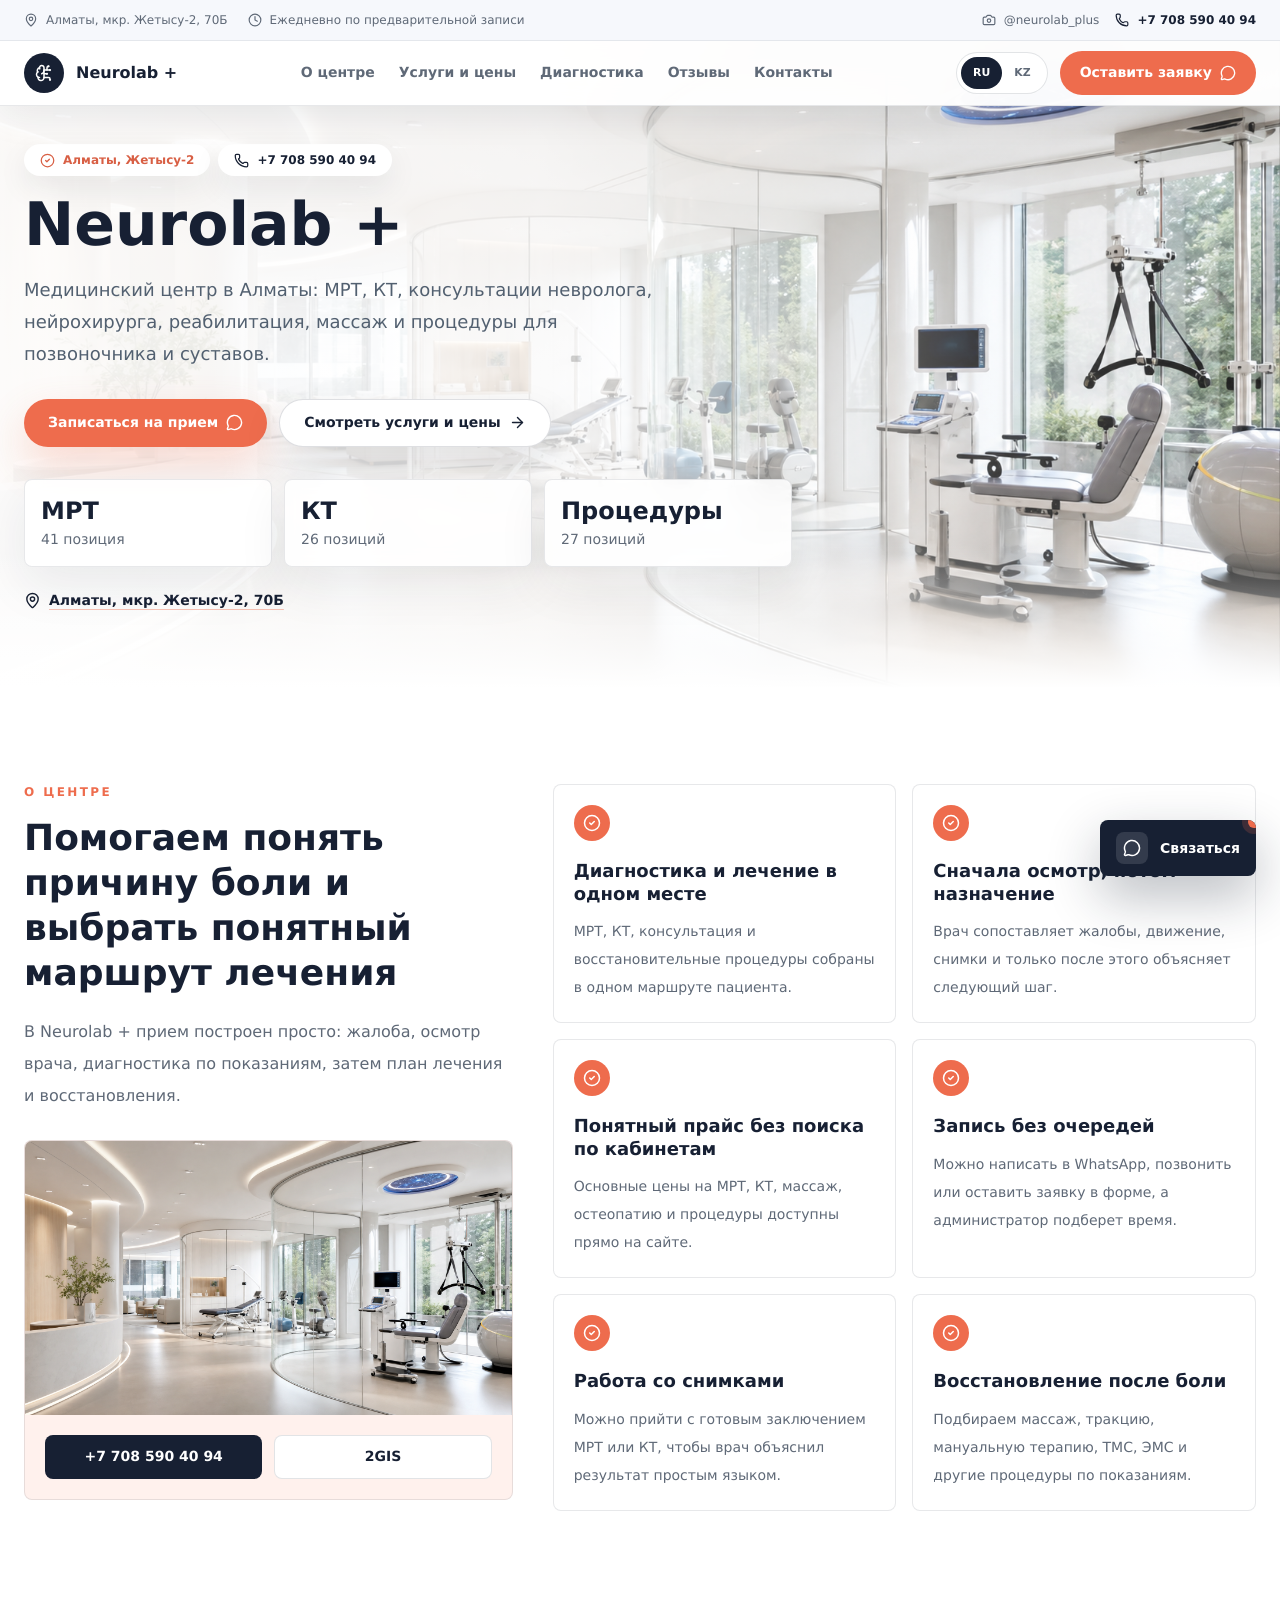
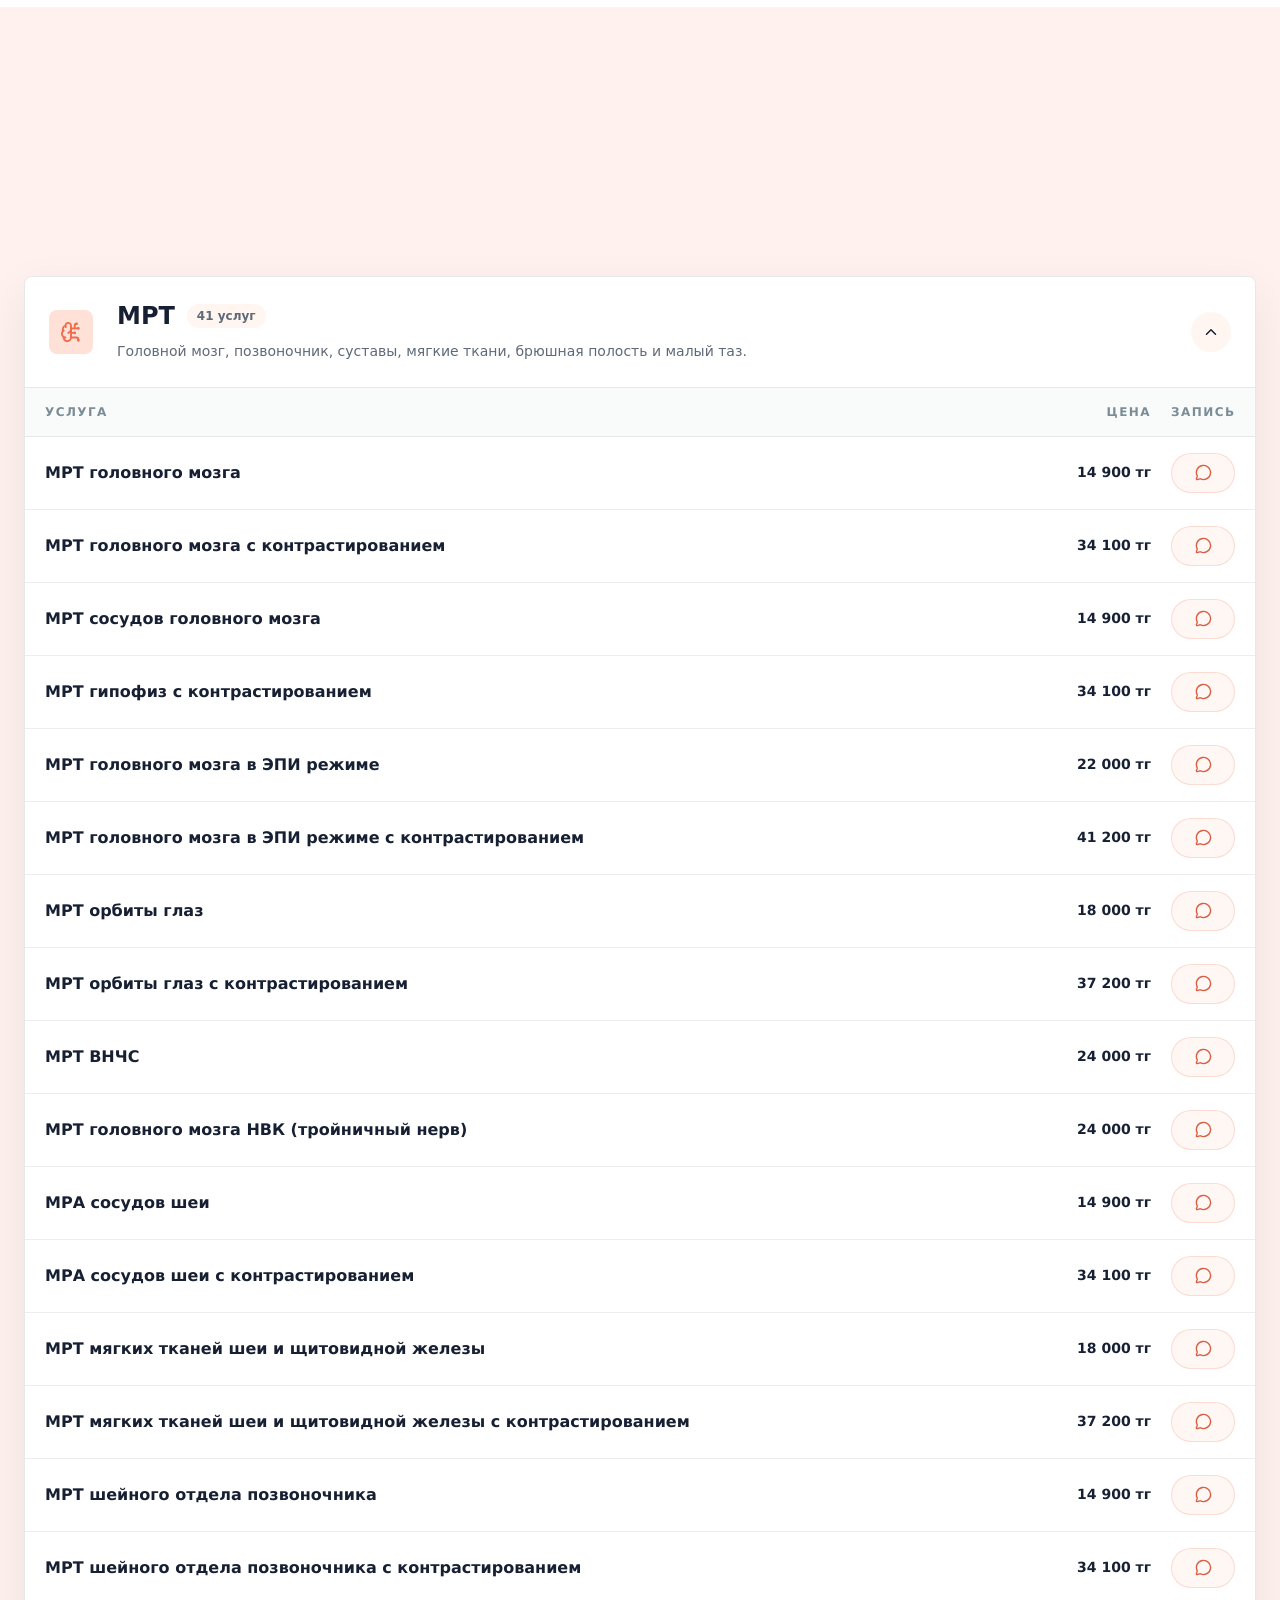
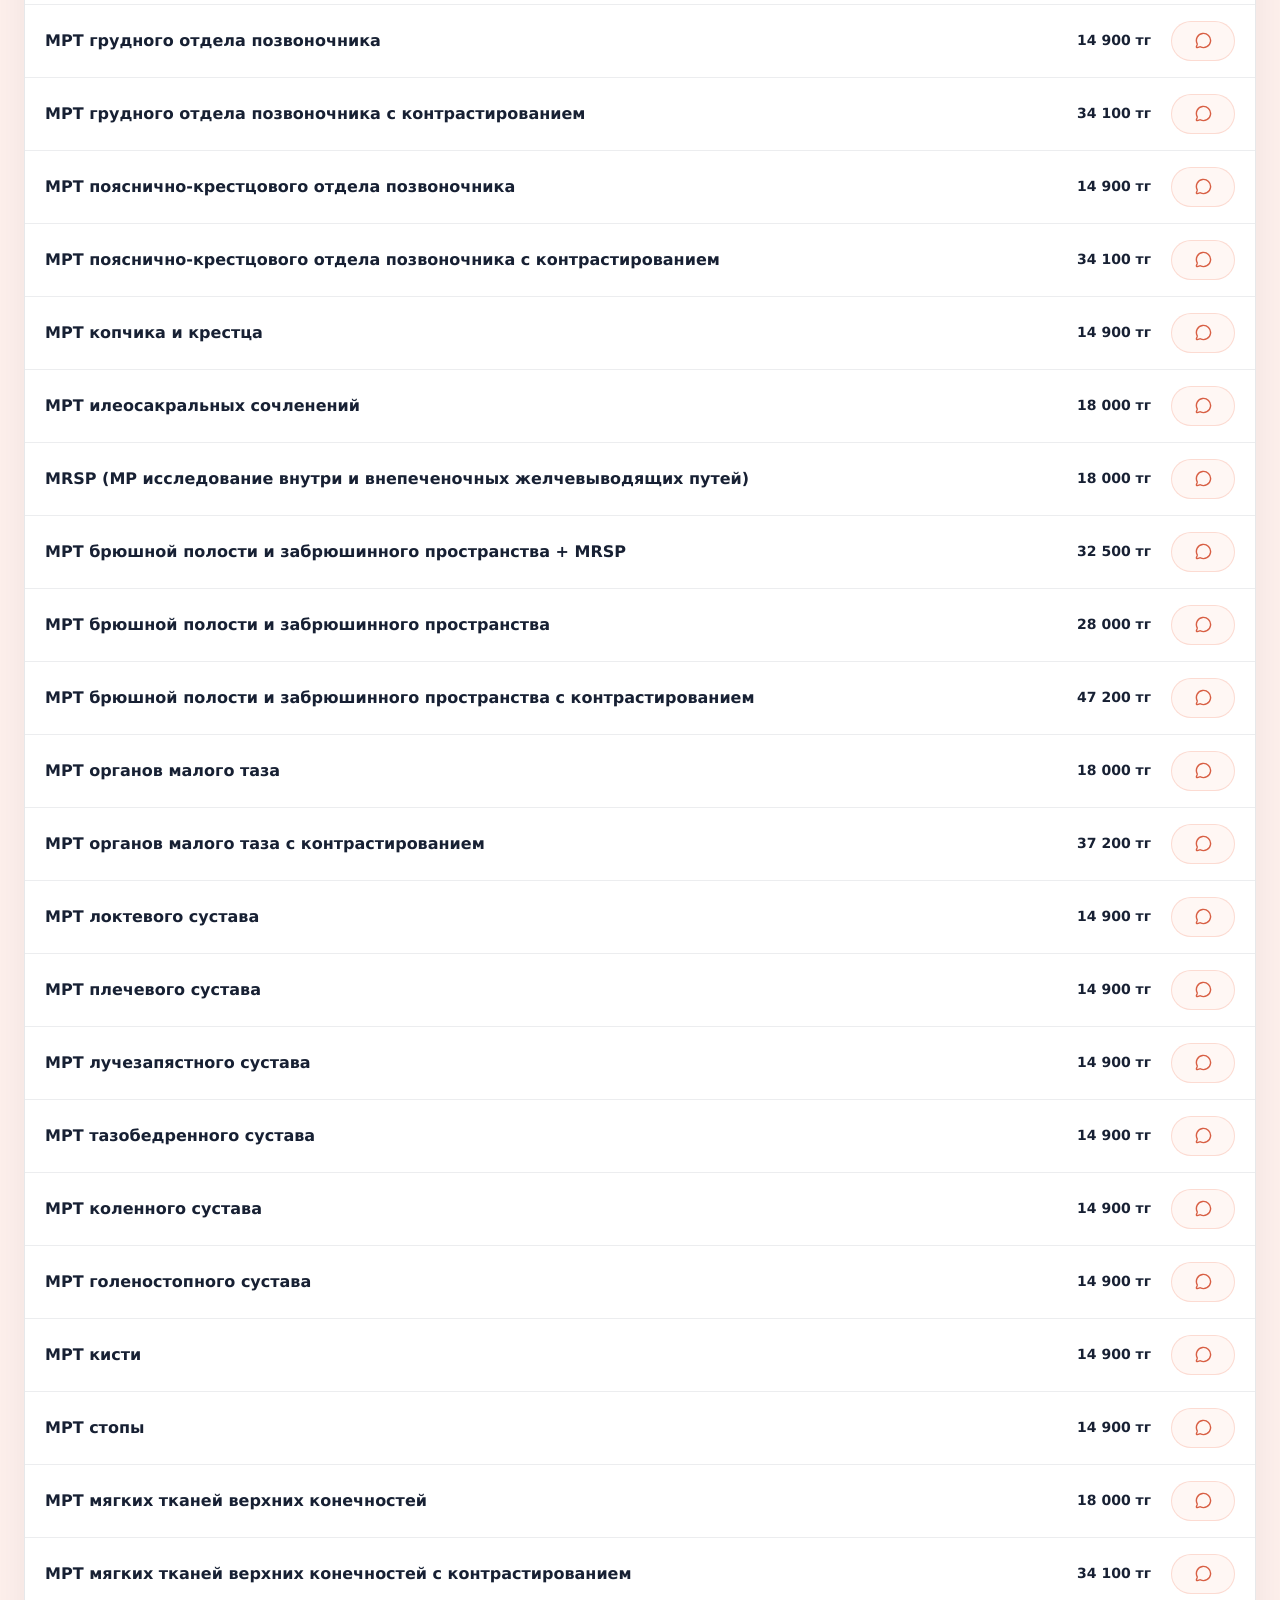
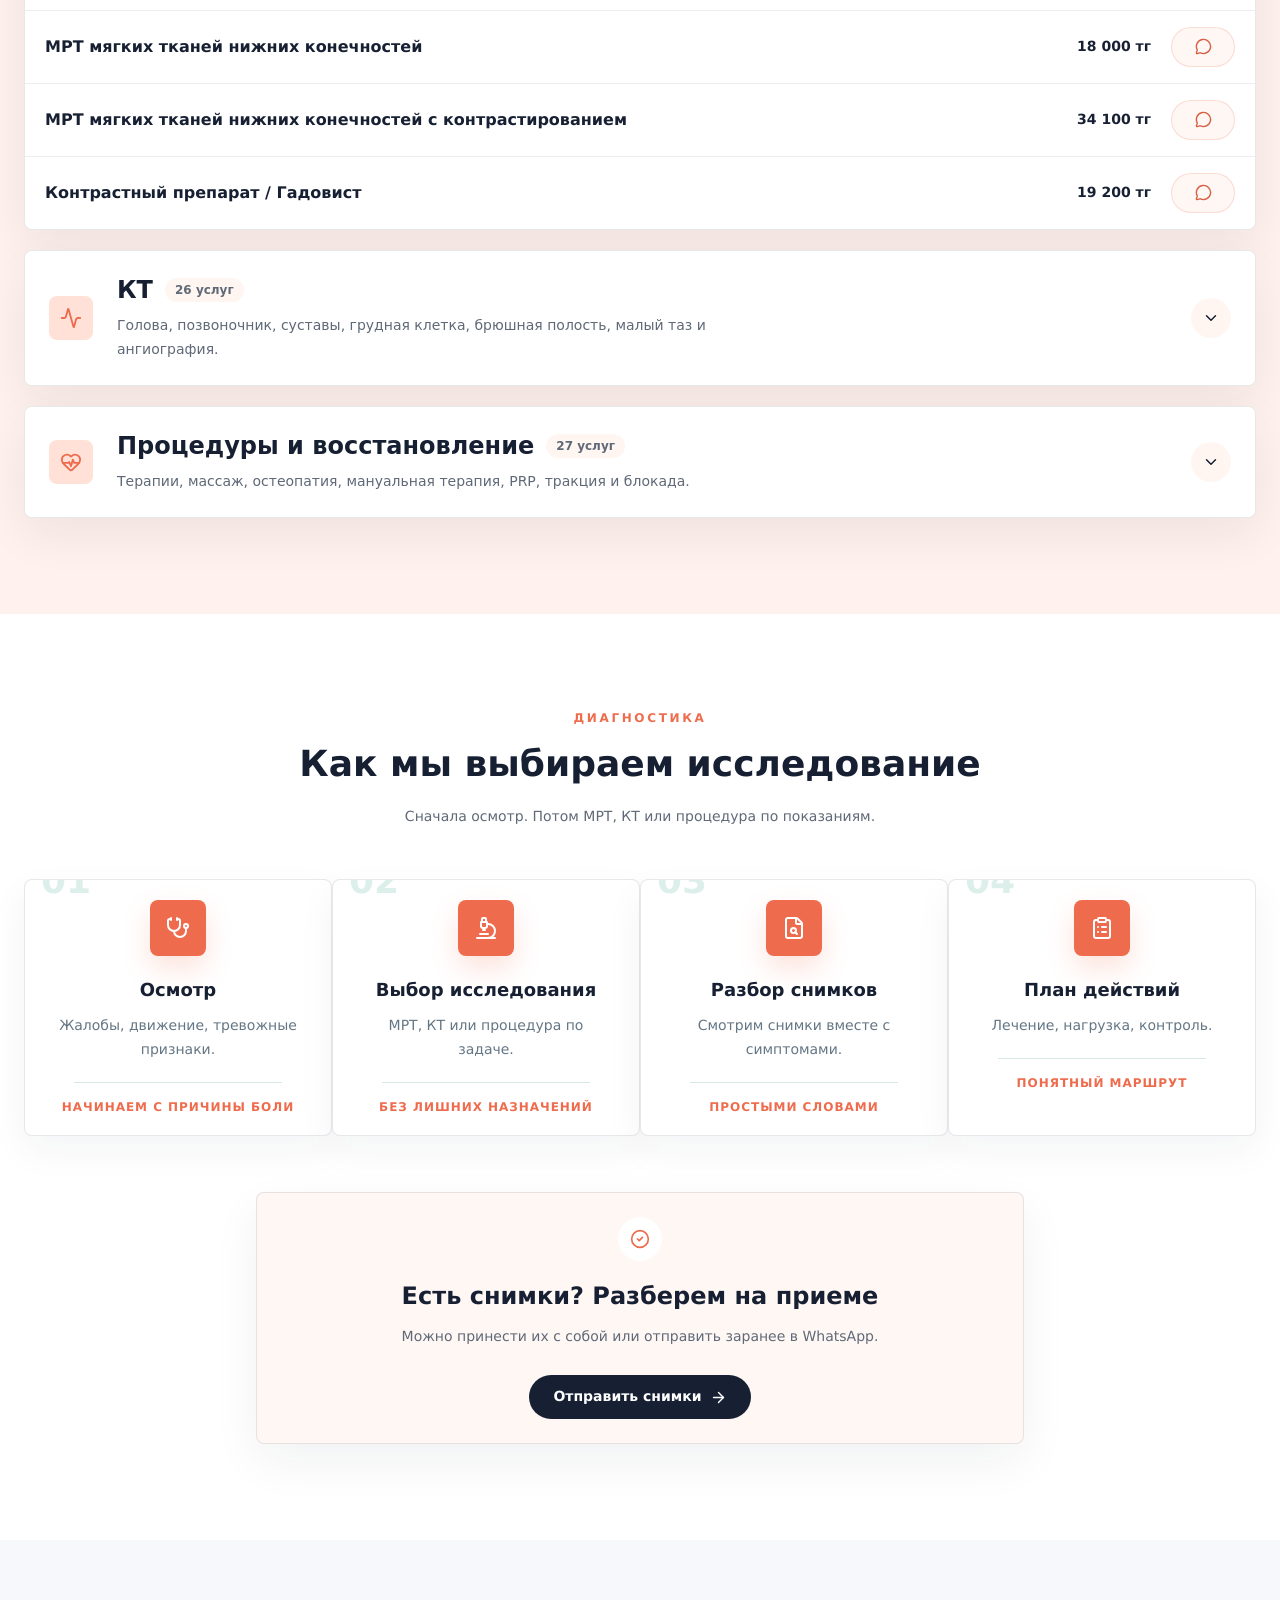
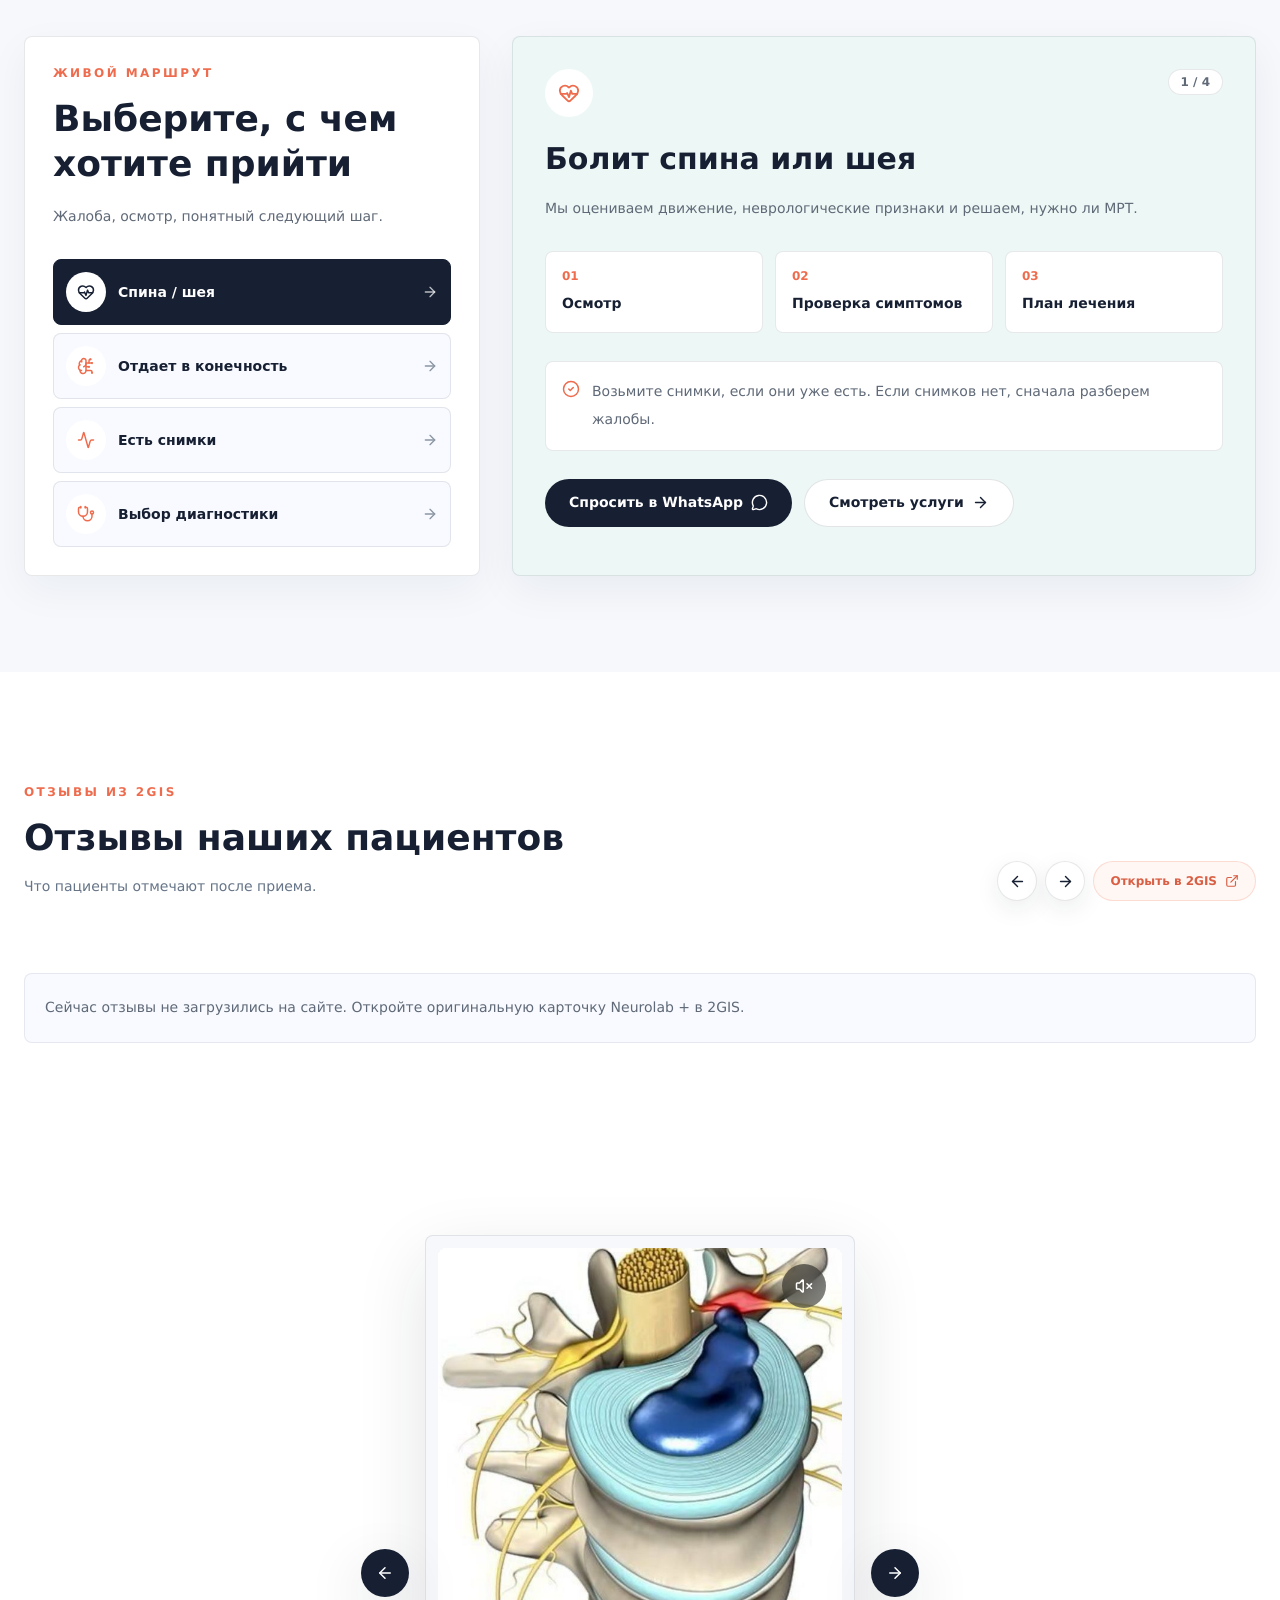
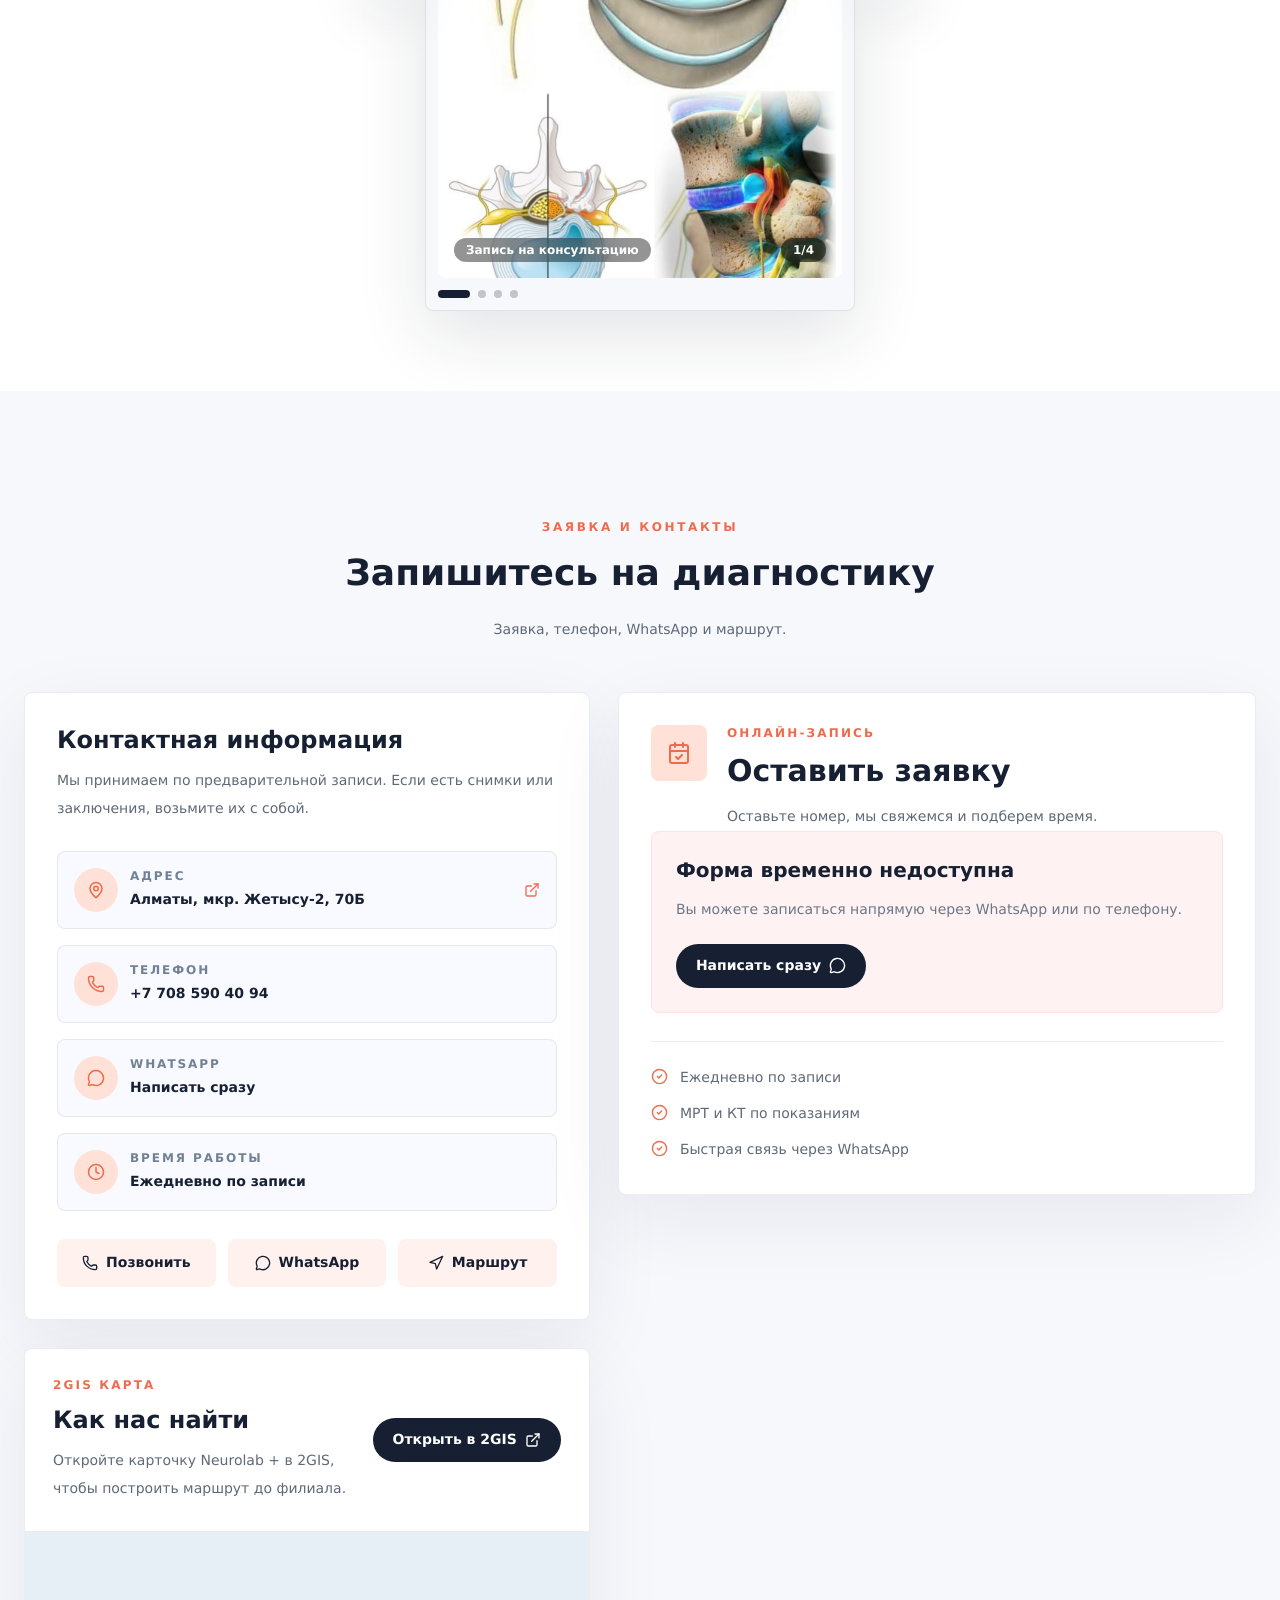
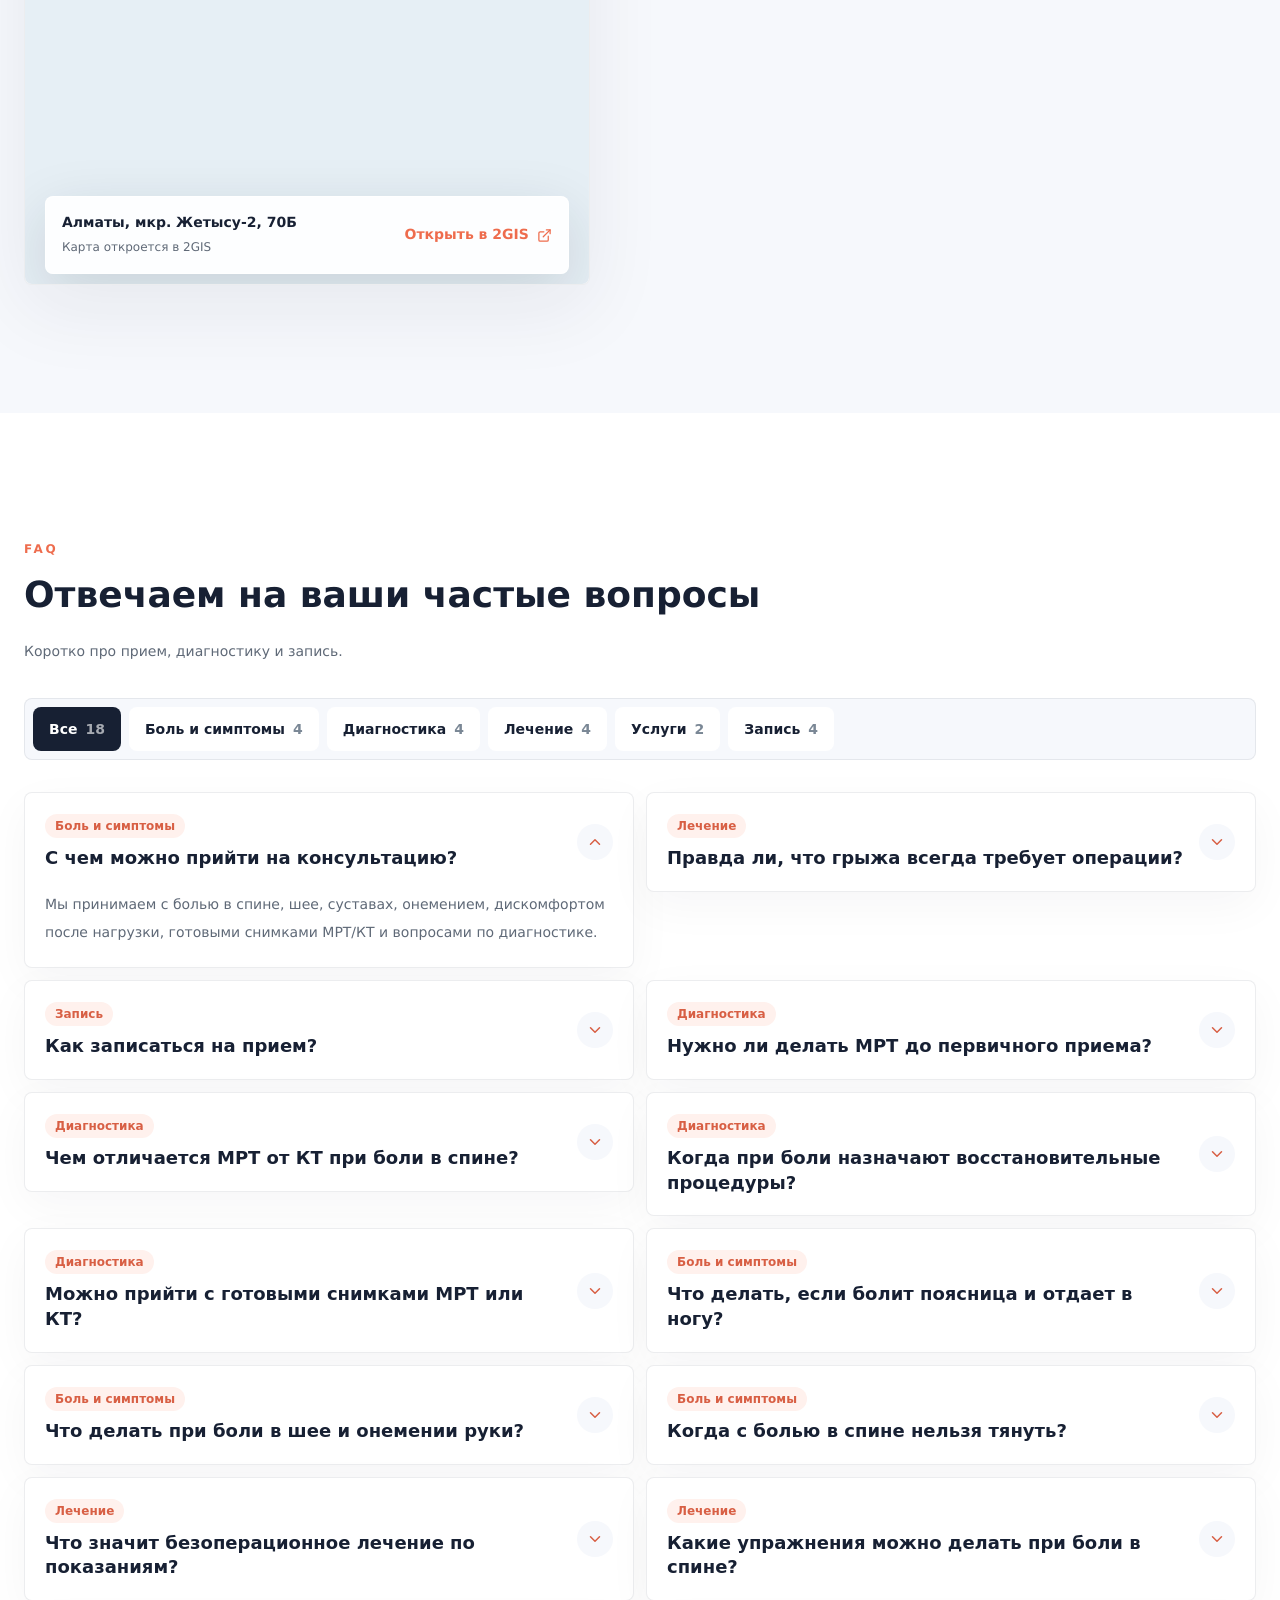
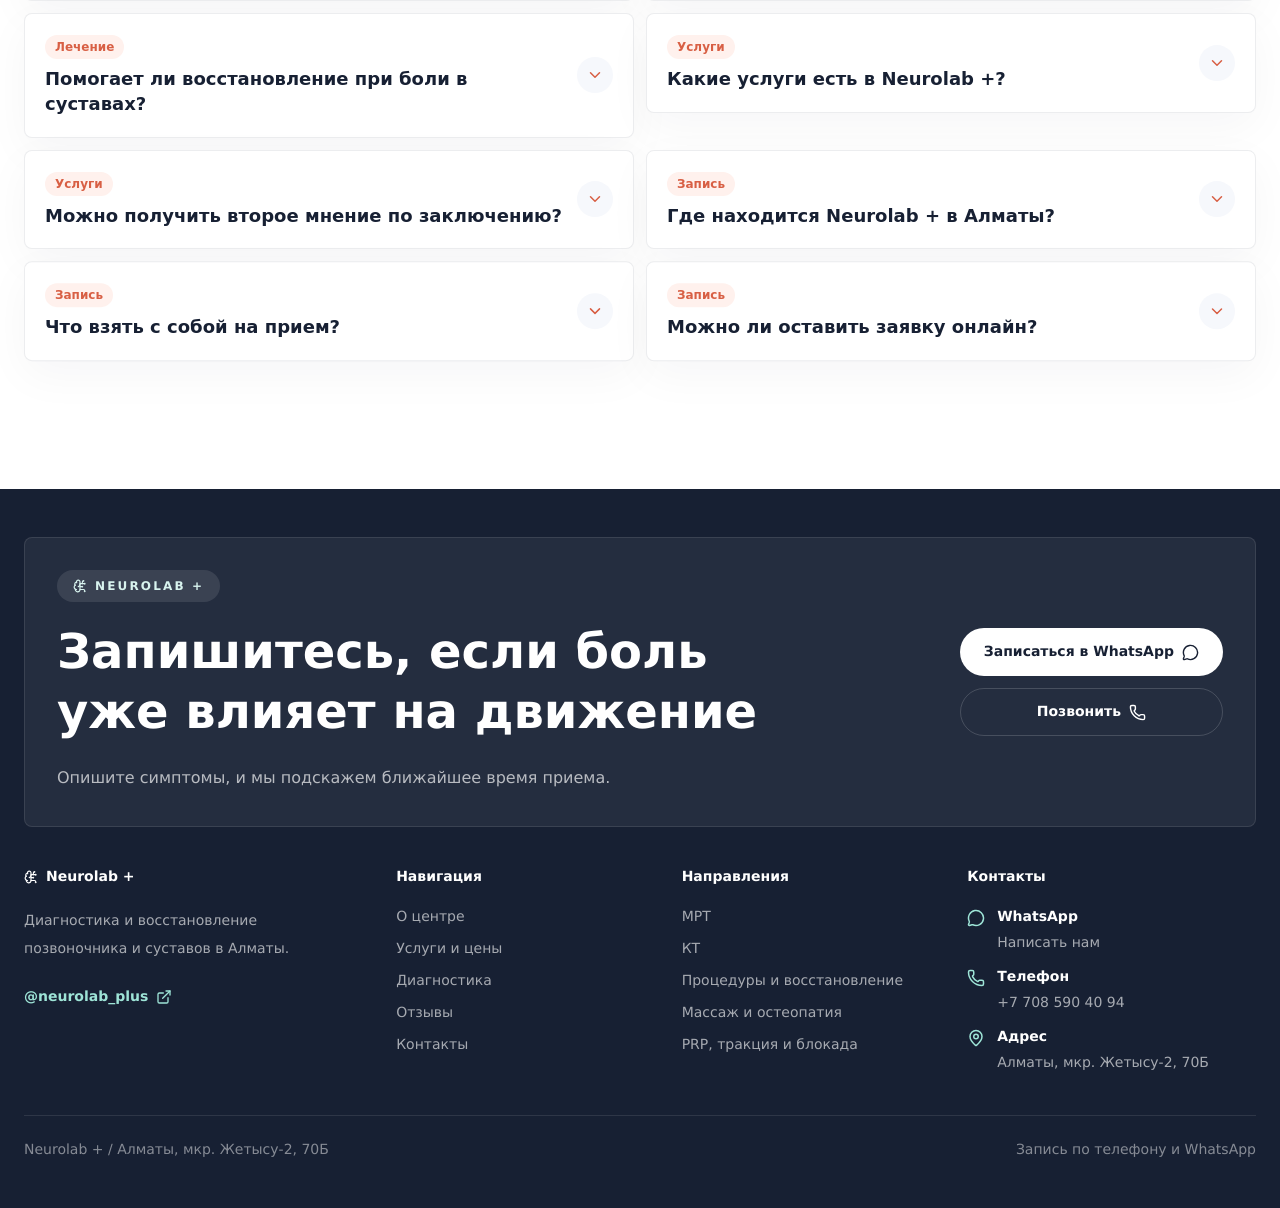
==== commit c94d0111: "Deploy Neurolab landing" ====
--- a/index.html
+++ b/index.html
@@ -1 +1 @@
-<!DOCTYPE html><html lang="ru"><head><meta charSet="utf-8"/><meta name="viewport" content="width=device-width, initial-scale=1"/><link rel="preload" as="image" href="/media/hero-diagnostics-v2.png"/><link rel="stylesheet" href="/_next/static/chunks/1jk2_lk_fmfwa.css" data-precedence="next"/><link rel="preload" as="script" fetchPriority="low" href="/_next/static/chunks/3ll07n217cgxf.js"/><script src="/_next/static/chunks/17c2xufnf7-1b.js" async=""></script><script src="/_next/static/chunks/3peubv2924kx4.js" async=""></script><script src="/_next/static/chunks/turbopack-2oginhnf0jy4e.js" async=""></script><script src="/_next/static/chunks/1d4h-sglyo8ft.js" async=""></script><script src="/_next/static/chunks/14mumt5_n0xhi.js" async=""></script><script src="/_next/static/chunks/3w_0759_fa3kf.js" async=""></script><title>Neurolab + | Лечение боли в спине и суставах в Алматы</title><meta name="description" content="Neurolab + в Алматы: МРТ, КТ, процедуры восстановления, массаж, остеопатия, PRP, тракция и прием по записи."/><meta property="og:title" content="Neurolab +"/><meta property="og:description" content="МРТ, КТ, восстановительные процедуры, массаж, остеопатия и прием по записи в Алматы."/><meta property="og:locale" content="ru_KZ"/><meta property="og:type" content="website"/><meta name="twitter:card" content="summary"/><meta name="twitter:title" content="Neurolab +"/><meta name="twitter:description" content="МРТ, КТ, восстановительные процедуры, массаж, остеопатия и прием по записи в Алматы."/><link rel="icon" href="/favicon.ico?favicon.2vob68tjqpejf.ico" sizes="256x256" type="image/x-icon"/><script src="/_next/static/chunks/0cz1d0mv5g_q7.js" noModule=""></script></head><body><div hidden=""><!--$--><!--/$--></div><main class="min-h-screen overflow-hidden bg-white text-[#10243a]"><header class="fixed left-0 right-0 top-0 z-50 border-b border-white/10 bg-[#081624]/78 px-4 text-white backdrop-blur-2xl sm:px-6"><nav class="mx-auto flex h-16 max-w-7xl items-center justify-between"><a href="#top" class="flex min-w-0 items-center gap-3"><span class="grid size-9 place-items-center rounded-full bg-white text-[#10243a]"><svg xmlns="http://www.w3.org/2000/svg" width="18" height="18" viewBox="0 0 24 24" fill="none" stroke="currentColor" stroke-width="2" stroke-linecap="round" stroke-linejoin="round" class="lucide lucide-brain-circuit" aria-hidden="true"><path d="M12 5a3 3 0 1 0-5.997.125 4 4 0 0 0-2.526 5.77 4 4 0 0 0 .556 6.588A4 4 0 1 0 12 18Z"></path><path d="M9 13a4.5 4.5 0 0 0 3-4"></path><path d="M6.003 5.125A3 3 0 0 0 6.401 6.5"></path><path d="M3.477 10.896a4 4 0 0 1 .585-.396"></path><path d="M6 18a4 4 0 0 1-1.967-.516"></path><path d="M12 13h4"></path><path d="M12 18h6a2 2 0 0 1 2 2v1"></path><path d="M12 8h8"></path><path d="M16 8V5a2 2 0 0 1 2-2"></path><circle cx="16" cy="13" r=".5"></circle><circle cx="18" cy="3" r=".5"></circle><circle cx="20" cy="21" r=".5"></circle><circle cx="20" cy="8" r=".5"></circle></svg></span><span class="truncate text-sm font-semibold">Neurolab +</span></a><div class="hidden items-center gap-7 md:flex"><a href="#services" class="text-xs font-medium text-white/68 hover:text-white">Наши услуги</a><a href="#diagnostics" class="text-xs font-medium text-white/68 hover:text-white">Диагностика</a><a href="#reels" class="text-xs font-medium text-white/68 hover:text-white">Видео</a><a href="#reviews" class="text-xs font-medium text-white/68 hover:text-white">Отзывы</a><a href="#lead" class="text-xs font-medium text-white/68 hover:text-white">Заявка</a><a href="#contact" class="text-xs font-medium text-white/68 hover:text-white">Контакты</a></div><div class="hidden items-center gap-3 md:flex"><div class="inline-flex rounded-full border border-white/14 bg-white/8 p-1 text-[0.68rem] font-semibold"><button type="button" aria-pressed="true" class="min-h-8 rounded-full px-3 transition-colors bg-white text-[#10243a]">RU</button><button type="button" aria-pressed="false" class="min-h-8 rounded-full px-3 transition-colors text-white/68 hover:text-white">KZ</button></div><a href="#lead" class="inline-flex min-h-12 items-center justify-center gap-2 rounded-full px-6 text-sm font-semibold transition-colors focus-visible:outline focus-visible:outline-2 focus-visible:outline-offset-4 focus-visible:outline-sky-300 bg-white text-[#10243a] hover:bg-sky-50 ">Оставить заявку</a></div><div class="flex items-center gap-2 md:hidden"><div class="inline-flex rounded-full border border-white/14 bg-white/8 p-1 text-[0.68rem] font-semibold"><button type="button" aria-pressed="true" class="min-h-8 rounded-full px-3 transition-colors bg-white text-[#10243a]">RU</button><button type="button" aria-pressed="false" class="min-h-8 rounded-full px-3 transition-colors text-white/68 hover:text-white">KZ</button></div><a href="tel:+77085904094" class="grid size-10 place-items-center rounded-full bg-white text-[#10243a]" aria-label="Позвонить"><svg xmlns="http://www.w3.org/2000/svg" width="17" height="17" viewBox="0 0 24 24" fill="none" stroke="currentColor" stroke-width="2" stroke-linecap="round" stroke-linejoin="round" class="lucide lucide-phone" aria-hidden="true"><path d="M13.832 16.568a1 1 0 0 0 1.213-.303l.355-.465A2 2 0 0 1 17 15h3a2 2 0 0 1 2 2v3a2 2 0 0 1-2 2A18 18 0 0 1 2 4a2 2 0 0 1 2-2h3a2 2 0 0 1 2 2v3a2 2 0 0 1-.8 1.6l-.468.351a1 1 0 0 0-.292 1.233 14 14 0 0 0 6.392 6.384"></path></svg></a></div></nav></header><section id="top" class="relative isolate min-h-[88svh] overflow-hidden bg-[#07111c] px-4 pb-7 pt-20 text-white sm:min-h-[92svh] sm:px-6 sm:pb-10 sm:pt-24 lg:pb-14 lg:pt-28"><img alt="" aria-hidden="true" decoding="async" data-nimg="fill" class="absolute inset-0 -z-30 object-cover object-[62%_50%]" style="position:absolute;height:100%;width:100%;left:0;top:0;right:0;bottom:0;color:transparent" src="/media/hero-diagnostics-v2.png"/><div class="absolute inset-0 -z-20 bg-[linear-gradient(90deg,rgba(7,17,28,0.82)_0%,rgba(7,17,28,0.46)_48%,rgba(7,17,28,0.08)_100%)]"></div><div class="absolute inset-0 -z-10 bg-[linear-gradient(180deg,rgba(7,17,28,0.05)_0%,rgba(7,17,28,0.76)_100%)]"></div><div class="mx-auto flex min-h-[calc(88svh-6rem)] w-full max-w-7xl items-end sm:min-h-[calc(92svh-7rem)]"><div class="w-full min-w-0 max-w-[30rem] pb-1 sm:max-w-[34rem] sm:pb-6" style="opacity:0;transform:translateY(22px)"><h1 class="text-balance text-[2rem] font-semibold leading-none sm:text-4xl lg:text-5xl">Neurolab +</h1><p class="mt-3 max-w-[18rem] text-xs leading-6 text-white/70 sm:mt-4 sm:max-w-md sm:text-base sm:leading-7">Позвоночник, суставы и диагностика по показаниям.</p><div class="mt-5 flex gap-2 sm:mt-7 sm:gap-3"><a href="https://wa.me/77085904094" class="inline-flex min-h-12 items-center justify-center gap-2 rounded-full px-6 text-sm font-semibold transition-colors focus-visible:outline focus-visible:outline-2 focus-visible:outline-offset-4 focus-visible:outline-sky-300 bg-white text-[#10243a] hover:bg-sky-50 min-h-11 px-5 text-xs sm:min-h-12 sm:px-6 sm:text-sm"><span class="sm:hidden">Записаться</span><span class="hidden sm:inline">Записаться в WhatsApp</span><svg xmlns="http://www.w3.org/2000/svg" width="17" height="17" viewBox="0 0 24 24" fill="none" stroke="currentColor" stroke-width="2" stroke-linecap="round" stroke-linejoin="round" class="lucide lucide-message-circle" aria-hidden="true"><path d="M2.992 16.342a2 2 0 0 1 .094 1.167l-1.065 3.29a1 1 0 0 0 1.236 1.168l3.413-.998a2 2 0 0 1 1.099.092 10 10 0 1 0-4.777-4.719"></path></svg></a><a href="#reels" class="inline-flex min-h-12 items-center justify-center gap-2 rounded-full px-6 text-sm font-semibold transition-colors focus-visible:outline focus-visible:outline-2 focus-visible:outline-offset-4 focus-visible:outline-sky-300 border border-white/24 bg-white/10 text-white backdrop-blur-xl hover:bg-white/16 min-h-11 px-5 text-xs sm:min-h-12 sm:px-6 sm:text-sm"><span class="sm:hidden">Видео</span><span class="hidden sm:inline">Смотреть наши видео</span><svg xmlns="http://www.w3.org/2000/svg" width="17" height="17" viewBox="0 0 24 24" fill="none" stroke="currentColor" stroke-width="2" stroke-linecap="round" stroke-linejoin="round" class="lucide lucide-arrow-right" aria-hidden="true"><path d="M5 12h14"></path><path d="m12 5 7 7-7 7"></path></svg></a></div><div class="mt-7 hidden max-w-xl gap-2 sm:grid sm:grid-cols-3"><div class="rounded-lg border border-white/12 bg-white/8 px-4 py-3 backdrop-blur-md"><p class="text-sm font-semibold text-white">МРТ</p><p class="mt-1 text-xs leading-5 text-white/58">41 позиция</p></div><div class="rounded-lg border border-white/12 bg-white/8 px-4 py-3 backdrop-blur-md"><p class="text-sm font-semibold text-white">КТ</p><p class="mt-1 text-xs leading-5 text-white/58">26 позиций</p></div><div class="rounded-lg border border-white/12 bg-white/8 px-4 py-3 backdrop-blur-md"><p class="text-sm font-semibold text-white">Процедуры</p><p class="mt-1 text-xs leading-5 text-white/58">26 позиций</p></div></div></div></div></section><section id="route" class="bg-[#f6f9fb] px-4 py-16 sm:px-6 lg:py-24"><div class="mx-auto max-w-7xl"><div class="grid gap-8 lg:grid-cols-[0.76fr_1.24fr] lg:items-stretch"><div class="" style="opacity:0;transform:translateY(22px)"><div class="h-full rounded-lg border border-[#10243a]/8 bg-white p-5 shadow-[0_18px_55px_rgba(16,36,58,0.05)] sm:p-7"><p class="text-xs font-semibold uppercase tracking-[0.2em] text-[#2d7fab]">Живой маршрут</p><h2 class="mt-4 max-w-xl text-balance text-3xl font-semibold leading-tight text-[#10243a] sm:text-4xl">Выберите, с чем хотите прийти</h2><p class="mt-4 max-w-xl text-sm leading-7 text-[#5a6b7d]">Мы покажем, как обычно начинаем прием и что лучше подготовить заранее.</p><div class="mt-7 grid gap-2"><button type="button" class="grid grid-cols-[2.5rem_1fr_auto] items-center gap-3 rounded-lg border p-3 text-left transition-colors border-[#10243a] bg-[#10243a] text-white"><span class="grid size-10 place-items-center rounded-full bg-white text-[#10243a]"><svg xmlns="http://www.w3.org/2000/svg" width="18" height="18" viewBox="0 0 24 24" fill="none" stroke="currentColor" stroke-width="2" stroke-linecap="round" stroke-linejoin="round" class="lucide lucide-heart-pulse" aria-hidden="true"><path d="M2 9.5a5.5 5.5 0 0 1 9.591-3.676.56.56 0 0 0 .818 0A5.49 5.49 0 0 1 22 9.5c0 2.29-1.5 4-3 5.5l-5.492 5.313a2 2 0 0 1-3 .019L5 15c-1.5-1.5-3-3.2-3-5.5"></path><path d="M3.22 13H9.5l.5-1 2 4.5 2-7 1.5 3.5h5.27"></path></svg></span><span class="text-sm font-semibold">Спина / шея</span><svg xmlns="http://www.w3.org/2000/svg" width="16" height="16" viewBox="0 0 24 24" fill="none" stroke="currentColor" stroke-width="2" stroke-linecap="round" stroke-linejoin="round" class="lucide lucide-arrow-right text-white/70" aria-hidden="true"><path d="M5 12h14"></path><path d="m12 5 7 7-7 7"></path></svg></button><button type="button" class="grid grid-cols-[2.5rem_1fr_auto] items-center gap-3 rounded-lg border p-3 text-left transition-colors border-[#10243a]/8 bg-[#f7f9fb] text-[#10243a] hover:border-[#c9d9e3] hover:bg-white"><span class="grid size-10 place-items-center rounded-full bg-white text-[#2d7fab]"><svg xmlns="http://www.w3.org/2000/svg" width="18" height="18" viewBox="0 0 24 24" fill="none" stroke="currentColor" stroke-width="2" stroke-linecap="round" stroke-linejoin="round" class="lucide lucide-brain-circuit" aria-hidden="true"><path d="M12 5a3 3 0 1 0-5.997.125 4 4 0 0 0-2.526 5.77 4 4 0 0 0 .556 6.588A4 4 0 1 0 12 18Z"></path><path d="M9 13a4.5 4.5 0 0 0 3-4"></path><path d="M6.003 5.125A3 3 0 0 0 6.401 6.5"></path><path d="M3.477 10.896a4 4 0 0 1 .585-.396"></path><path d="M6 18a4 4 0 0 1-1.967-.516"></path><path d="M12 13h4"></path><path d="M12 18h6a2 2 0 0 1 2 2v1"></path><path d="M12 8h8"></path><path d="M16 8V5a2 2 0 0 1 2-2"></path><circle cx="16" cy="13" r=".5"></circle><circle cx="18" cy="3" r=".5"></circle><circle cx="20" cy="21" r=".5"></circle><circle cx="20" cy="8" r=".5"></circle></svg></span><span class="text-sm font-semibold">Отдает в конечность</span><svg xmlns="http://www.w3.org/2000/svg" width="16" height="16" viewBox="0 0 24 24" fill="none" stroke="currentColor" stroke-width="2" stroke-linecap="round" stroke-linejoin="round" class="lucide lucide-arrow-right text-[#8b96a3]" aria-hidden="true"><path d="M5 12h14"></path><path d="m12 5 7 7-7 7"></path></svg></button><button type="button" class="grid grid-cols-[2.5rem_1fr_auto] items-center gap-3 rounded-lg border p-3 text-left transition-colors border-[#10243a]/8 bg-[#f7f9fb] text-[#10243a] hover:border-[#c9d9e3] hover:bg-white"><span class="grid size-10 place-items-center rounded-full bg-white text-[#2d7fab]"><svg xmlns="http://www.w3.org/2000/svg" width="18" height="18" viewBox="0 0 24 24" fill="none" stroke="currentColor" stroke-width="2" stroke-linecap="round" stroke-linejoin="round" class="lucide lucide-activity" aria-hidden="true"><path d="M22 12h-2.48a2 2 0 0 0-1.93 1.46l-2.35 8.36a.25.25 0 0 1-.48 0L9.24 2.18a.25.25 0 0 0-.48 0l-2.35 8.36A2 2 0 0 1 4.49 12H2"></path></svg></span><span class="text-sm font-semibold">Есть снимки</span><svg xmlns="http://www.w3.org/2000/svg" width="16" height="16" viewBox="0 0 24 24" fill="none" stroke="currentColor" stroke-width="2" stroke-linecap="round" stroke-linejoin="round" class="lucide lucide-arrow-right text-[#8b96a3]" aria-hidden="true"><path d="M5 12h14"></path><path d="m12 5 7 7-7 7"></path></svg></button><button type="button" class="grid grid-cols-[2.5rem_1fr_auto] items-center gap-3 rounded-lg border p-3 text-left transition-colors border-[#10243a]/8 bg-[#f7f9fb] text-[#10243a] hover:border-[#c9d9e3] hover:bg-white"><span class="grid size-10 place-items-center rounded-full bg-white text-[#2d7fab]"><svg xmlns="http://www.w3.org/2000/svg" width="18" height="18" viewBox="0 0 24 24" fill="none" stroke="currentColor" stroke-width="2" stroke-linecap="round" stroke-linejoin="round" class="lucide lucide-stethoscope" aria-hidden="true"><path d="M11 2v2"></path><path d="M5 2v2"></path><path d="M5 3H4a2 2 0 0 0-2 2v4a6 6 0 0 0 12 0V5a2 2 0 0 0-2-2h-1"></path><path d="M8 15a6 6 0 0 0 12 0v-3"></path><circle cx="20" cy="10" r="2"></circle></svg></span><span class="text-sm font-semibold">Выбор диагностики</span><svg xmlns="http://www.w3.org/2000/svg" width="16" height="16" viewBox="0 0 24 24" fill="none" stroke="currentColor" stroke-width="2" stroke-linecap="round" stroke-linejoin="round" class="lucide lucide-arrow-right text-[#8b96a3]" aria-hidden="true"><path d="M5 12h14"></path><path d="m12 5 7 7-7 7"></path></svg></button></div></div></div><div class="" style="opacity:0;transform:translateY(22px)"><article class="h-full rounded-lg border border-[#10243a]/8 bg-[#edf4f8] p-5 text-[#10243a] shadow-[0_18px_55px_rgba(16,36,58,0.06)] sm:p-8" style="opacity:0;transform:translateY(16px)"><div><div class="flex items-start justify-between gap-5"><span class="grid size-12 place-items-center rounded-full bg-white text-[#2d7fab]"><svg xmlns="http://www.w3.org/2000/svg" width="22" height="22" viewBox="0 0 24 24" fill="none" stroke="currentColor" stroke-width="2" stroke-linecap="round" stroke-linejoin="round" class="lucide lucide-heart-pulse" aria-hidden="true"><path d="M2 9.5a5.5 5.5 0 0 1 9.591-3.676.56.56 0 0 0 .818 0A5.49 5.49 0 0 1 22 9.5c0 2.29-1.5 4-3 5.5l-5.492 5.313a2 2 0 0 1-3 .019L5 15c-1.5-1.5-3-3.2-3-5.5"></path><path d="M3.22 13H9.5l.5-1 2 4.5 2-7 1.5 3.5h5.27"></path></svg></span><span class="rounded-full border border-[#10243a]/10 bg-white px-3 py-1 text-xs font-semibold text-[#5a6b7d]">1<!-- --> / <!-- -->4</span></div><h3 class="mt-6 text-balance text-3xl font-semibold leading-tight">Болит спина или шея</h3><p class="mt-4 max-w-2xl text-sm leading-7 text-[#5a6b7d]">Мы оцениваем движение, неврологические признаки и решаем, нужно ли МРТ.</p><div class="mt-7 grid gap-3 sm:grid-cols-3"><div class="rounded-lg border border-[#10243a]/8 bg-white p-4"><p class="text-xs font-semibold text-[#2d7fab]">0<!-- -->1</p><p class="mt-2 text-sm font-semibold leading-6 text-[#10243a]">Осмотр</p></div><div class="rounded-lg border border-[#10243a]/8 bg-white p-4"><p class="text-xs font-semibold text-[#2d7fab]">0<!-- -->2</p><p class="mt-2 text-sm font-semibold leading-6 text-[#10243a]">Проверка симптомов</p></div><div class="rounded-lg border border-[#10243a]/8 bg-white p-4"><p class="text-xs font-semibold text-[#2d7fab]">0<!-- -->3</p><p class="mt-2 text-sm font-semibold leading-6 text-[#10243a]">План лечения</p></div></div><div class="mt-7 rounded-lg border border-[#10243a]/8 bg-white p-4"><div class="flex items-start gap-3"><svg xmlns="http://www.w3.org/2000/svg" width="18" height="18" viewBox="0 0 24 24" fill="none" stroke="currentColor" stroke-width="2" stroke-linecap="round" stroke-linejoin="round" class="lucide lucide-circle-check mt-0.5 shrink-0 text-[#2d7fab]" aria-hidden="true"><circle cx="12" cy="12" r="10"></circle><path d="m9 12 2 2 4-4"></path></svg><p class="text-sm leading-7 text-[#5a6b7d]">Возьмите снимки, если они уже есть. Если снимков нет, сначала разберем жалобы.</p></div></div><div class="mt-7 flex flex-col gap-3 sm:flex-row"><a href="https://wa.me/77085904094" class="inline-flex min-h-12 items-center justify-center gap-2 rounded-full bg-[#10243a] px-6 text-sm font-semibold text-white hover:bg-[#173854]">Спросить в WhatsApp<svg xmlns="http://www.w3.org/2000/svg" width="17" height="17" viewBox="0 0 24 24" fill="none" stroke="currentColor" stroke-width="2" stroke-linecap="round" stroke-linejoin="round" class="lucide lucide-message-circle" aria-hidden="true"><path d="M2.992 16.342a2 2 0 0 1 .094 1.167l-1.065 3.29a1 1 0 0 0 1.236 1.168l3.413-.998a2 2 0 0 1 1.099.092 10 10 0 1 0-4.777-4.719"></path></svg></a><a href="#services" class="inline-flex min-h-12 items-center justify-center gap-2 rounded-full border border-[#10243a]/12 bg-white px-6 text-sm font-semibold text-[#10243a] hover:bg-[#f8fbfd]">Смотреть услуги<svg xmlns="http://www.w3.org/2000/svg" width="17" height="17" viewBox="0 0 24 24" fill="none" stroke="currentColor" stroke-width="2" stroke-linecap="round" stroke-linejoin="round" class="lucide lucide-arrow-right" aria-hidden="true"><path d="M5 12h14"></path><path d="m12 5 7 7-7 7"></path></svg></a></div></div></article></div></div></div></section><section id="diagnostics" class="bg-white px-4 py-18 sm:px-6 lg:py-28"><div class="mx-auto max-w-7xl"><div class="" style="opacity:0;transform:translateY(22px)"><div class="mx-auto max-w-3xl text-center"><p class="text-xs font-semibold uppercase tracking-[0.22em] text-[#2d7fab]">Диагностика</p><h2 class="mt-4 text-balance text-3xl font-semibold leading-tight text-[#10243a] sm:text-4xl">Как мы выбираем исследование</h2><p class="mx-auto mt-4 max-w-2xl text-sm leading-7 text-[#5a6b7d]">Врач сначала смотрит пациента, а потом решает, что действительно нужно: МРТ, КТ или процедура.</p></div></div><div class="relative mt-12 grid gap-4 lg:grid-cols-4 lg:gap-0"><div class="absolute left-[8%] right-[8%] top-[4.3rem] hidden h-px bg-[#c8dce8] lg:block"></div><div class="" style="opacity:0;transform:translateY(22px)"><article class="relative h-full rounded-lg border border-[#10243a]/8 bg-white p-5 text-center shadow-[0_18px_50px_rgba(16,36,58,0.06)] transition-transform hover:-translate-y-1"><span class="absolute -top-4 left-4 text-4xl font-semibold leading-none text-[#e2f0f7]">0<!-- -->1</span><span class="relative mx-auto grid size-14 place-items-center rounded-lg bg-[#2d7fab] text-white shadow-[0_12px_28px_rgba(45,127,171,0.22)]"><svg xmlns="http://www.w3.org/2000/svg" width="24" height="24" viewBox="0 0 24 24" fill="none" stroke="currentColor" stroke-width="2" stroke-linecap="round" stroke-linejoin="round" class="lucide lucide-stethoscope" aria-hidden="true"><path d="M11 2v2"></path><path d="M5 2v2"></path><path d="M5 3H4a2 2 0 0 0-2 2v4a6 6 0 0 0 12 0V5a2 2 0 0 0-2-2h-1"></path><path d="M8 15a6 6 0 0 0 12 0v-3"></path><circle cx="20" cy="10" r="2"></circle></svg></span><h3 class="mt-6 text-lg font-semibold leading-tight text-[#10243a]">Осмотр</h3><p class="mx-auto mt-3 max-w-[15rem] text-sm leading-6 text-[#667586]">Слушаем жалобы, проверяем движение и тревожные признаки.</p><div class="mx-auto mt-5 h-px max-w-[13rem] bg-[#dce8ef]"></div><p class="mt-4 text-xs font-semibold uppercase tracking-[0.08em] text-[#2d7fab]">начинаем с причины боли</p></article></div><div class="" style="opacity:0;transform:translateY(22px)"><article class="relative h-full rounded-lg border border-[#10243a]/8 bg-white p-5 text-center shadow-[0_18px_50px_rgba(16,36,58,0.06)] transition-transform hover:-translate-y-1"><span class="absolute -top-4 left-4 text-4xl font-semibold leading-none text-[#e2f0f7]">0<!-- -->2</span><span class="relative mx-auto grid size-14 place-items-center rounded-lg bg-[#2d7fab] text-white shadow-[0_12px_28px_rgba(45,127,171,0.22)]"><svg xmlns="http://www.w3.org/2000/svg" width="24" height="24" viewBox="0 0 24 24" fill="none" stroke="currentColor" stroke-width="2" stroke-linecap="round" stroke-linejoin="round" class="lucide lucide-microscope" aria-hidden="true"><path d="M6 18h8"></path><path d="M3 22h18"></path><path d="M14 22a7 7 0 1 0 0-14h-1"></path><path d="M9 14h2"></path><path d="M9 12a2 2 0 0 1-2-2V6h6v4a2 2 0 0 1-2 2Z"></path><path d="M12 6V3a1 1 0 0 0-1-1H9a1 1 0 0 0-1 1v3"></path></svg></span><h3 class="mt-6 text-lg font-semibold leading-tight text-[#10243a]">Выбор исследования</h3><p class="mx-auto mt-3 max-w-[15rem] text-sm leading-6 text-[#667586]">Подбираем МРТ, КТ или процедуру только по показаниям.</p><div class="mx-auto mt-5 h-px max-w-[13rem] bg-[#dce8ef]"></div><p class="mt-4 text-xs font-semibold uppercase tracking-[0.08em] text-[#2d7fab]">без лишних назначений</p></article></div><div class="" style="opacity:0;transform:translateY(22px)"><article class="relative h-full rounded-lg border border-[#10243a]/8 bg-white p-5 text-center shadow-[0_18px_50px_rgba(16,36,58,0.06)] transition-transform hover:-translate-y-1"><span class="absolute -top-4 left-4 text-4xl font-semibold leading-none text-[#e2f0f7]">0<!-- -->3</span><span class="relative mx-auto grid size-14 place-items-center rounded-lg bg-[#2d7fab] text-white shadow-[0_12px_28px_rgba(45,127,171,0.22)]"><svg xmlns="http://www.w3.org/2000/svg" width="24" height="24" viewBox="0 0 24 24" fill="none" stroke="currentColor" stroke-width="2" stroke-linecap="round" stroke-linejoin="round" class="lucide lucide-file-search" aria-hidden="true"><path d="M6 22a2 2 0 0 1-2-2V4a2 2 0 0 1 2-2h8a2.4 2.4 0 0 1 1.704.706l3.588 3.588A2.4 2.4 0 0 1 20 8v12a2 2 0 0 1-2 2z"></path><path d="M14 2v5a1 1 0 0 0 1 1h5"></path><circle cx="11.5" cy="14.5" r="2.5"></circle><path d="M13.3 16.3 15 18"></path></svg></span><h3 class="mt-6 text-lg font-semibold leading-tight text-[#10243a]">Разбор снимков</h3><p class="mx-auto mt-3 max-w-[15rem] text-sm leading-6 text-[#667586]">Сопоставляем заключение с симптомами и осмотром.</p><div class="mx-auto mt-5 h-px max-w-[13rem] bg-[#dce8ef]"></div><p class="mt-4 text-xs font-semibold uppercase tracking-[0.08em] text-[#2d7fab]">простыми словами</p></article></div><div class="" style="opacity:0;transform:translateY(22px)"><article class="relative h-full rounded-lg border border-[#10243a]/8 bg-white p-5 text-center shadow-[0_18px_50px_rgba(16,36,58,0.06)] transition-transform hover:-translate-y-1"><span class="absolute -top-4 left-4 text-4xl font-semibold leading-none text-[#e2f0f7]">0<!-- -->4</span><span class="relative mx-auto grid size-14 place-items-center rounded-lg bg-[#2d7fab] text-white shadow-[0_12px_28px_rgba(45,127,171,0.22)]"><svg xmlns="http://www.w3.org/2000/svg" width="24" height="24" viewBox="0 0 24 24" fill="none" stroke="currentColor" stroke-width="2" stroke-linecap="round" stroke-linejoin="round" class="lucide lucide-clipboard-list" aria-hidden="true"><rect width="8" height="4" x="8" y="2" rx="1" ry="1"></rect><path d="M16 4h2a2 2 0 0 1 2 2v14a2 2 0 0 1-2 2H6a2 2 0 0 1-2-2V6a2 2 0 0 1 2-2h2"></path><path d="M12 11h4"></path><path d="M12 16h4"></path><path d="M8 11h.01"></path><path d="M8 16h.01"></path></svg></span><h3 class="mt-6 text-lg font-semibold leading-tight text-[#10243a]">План действий</h3><p class="mx-auto mt-3 max-w-[15rem] text-sm leading-6 text-[#667586]">Объясняем лечение, нагрузку, контроль и следующий шаг.</p><div class="mx-auto mt-5 h-px max-w-[13rem] bg-[#dce8ef]"></div><p class="mt-4 text-xs font-semibold uppercase tracking-[0.08em] text-[#2d7fab]">понятный маршрут</p></article></div></div><div class="" style="opacity:0;transform:translateY(22px)"><div class="mx-auto mt-14 max-w-3xl rounded-lg border border-[#10243a]/8 bg-[#f6f9fb] p-6 text-center shadow-[0_20px_65px_rgba(16,36,58,0.07)]"><div class="mx-auto grid size-11 place-items-center rounded-full bg-white text-[#2d7fab]"><svg xmlns="http://www.w3.org/2000/svg" width="20" height="20" viewBox="0 0 24 24" fill="none" stroke="currentColor" stroke-width="2" stroke-linecap="round" stroke-linejoin="round" class="lucide lucide-circle-check" aria-hidden="true"><circle cx="12" cy="12" r="10"></circle><path d="m9 12 2 2 4-4"></path></svg></div><h3 class="mt-5 text-2xl font-semibold leading-tight text-[#10243a]">Исследование должно отвечать на вопрос врача</h3><p class="mx-auto mt-3 max-w-xl text-sm leading-7 text-[#5a6b7d]">Если снимки уже есть, принесите их на прием или отправьте заранее в WhatsApp.</p><a href="https://wa.me/77085904094" class="mt-6 inline-flex min-h-11 items-center justify-center gap-2 rounded-full bg-[#10243a] px-6 text-sm font-semibold text-white transition-colors hover:bg-[#173854]">Отправить снимки<svg xmlns="http://www.w3.org/2000/svg" width="17" height="17" viewBox="0 0 24 24" fill="none" stroke="currentColor" stroke-width="2" stroke-linecap="round" stroke-linejoin="round" class="lucide lucide-arrow-right" aria-hidden="true"><path d="M5 12h14"></path><path d="m12 5 7 7-7 7"></path></svg></a></div></div></div></section><section id="services" class="bg-[#f4f7fa] px-4 py-24 sm:px-6 lg:py-32"><div class="mx-auto max-w-7xl"><div class="grid gap-10 lg:grid-cols-[0.72fr_1.28fr] lg:items-end"><div class=" max-w-3xl" style="opacity:0;transform:translateY(22px)"><p class="mb-4 text-xs font-semibold uppercase tracking-[0.22em] text-[#2d7fab]">Наши услуги</p><h2 class="text-balance text-3xl font-semibold leading-tight sm:text-4xl text-[#10243a]">Прайс Neurolab +</h2><p class="mt-5 max-w-2xl text-sm leading-7  text-[#5a6b7d]">Реальные позиции из прайса: МРТ, КТ, процедуры и восстановление.</p></div><div class="" style="opacity:0;transform:translateY(22px)"><div class="grid gap-3 rounded-lg border border-[#10243a]/8 bg-white p-4 shadow-[0_16px_60px_rgba(16,36,58,0.06)] sm:grid-cols-3"><div class="rounded-lg bg-[#f4f7fa] p-4"><p class="text-2xl font-semibold text-[#10243a]">93</p><p class="mt-1 text-sm text-[#5a6b7d]">позиций в прайсе</p></div><div class="rounded-lg bg-[#f4f7fa] p-4"><p class="text-2xl font-semibold text-[#10243a]">3</p><p class="mt-1 text-sm text-[#5a6b7d]">раздела услуг</p></div><div class="rounded-lg bg-[#f4f7fa] p-4"><p class="text-2xl font-semibold text-[#10243a]">цены</p><p class="mt-1 text-sm text-[#5a6b7d]">указаны в тенге</p></div></div></div></div><div class="mt-12 grid gap-5"><div class="" style="opacity:0;transform:translateY(22px)"><article class="overflow-hidden rounded-lg border border-[#10243a]/10 bg-white shadow-[0_22px_70px_rgba(16,36,58,0.08)]"><button type="button" class="grid w-full gap-4 bg-[#e9edf2] p-5 text-left sm:grid-cols-[3.25rem_1fr_auto] sm:items-center sm:p-6" aria-expanded="true" aria-controls="service-group-0"><span class="grid size-11 place-items-center rounded-lg bg-white text-[#10243a]"><svg xmlns="http://www.w3.org/2000/svg" width="22" height="22" viewBox="0 0 24 24" fill="none" stroke="currentColor" stroke-width="2" stroke-linecap="round" stroke-linejoin="round" class="lucide lucide-brain-circuit" aria-hidden="true"><path d="M12 5a3 3 0 1 0-5.997.125 4 4 0 0 0-2.526 5.77 4 4 0 0 0 .556 6.588A4 4 0 1 0 12 18Z"></path><path d="M9 13a4.5 4.5 0 0 0 3-4"></path><path d="M6.003 5.125A3 3 0 0 0 6.401 6.5"></path><path d="M3.477 10.896a4 4 0 0 1 .585-.396"></path><path d="M6 18a4 4 0 0 1-1.967-.516"></path><path d="M12 13h4"></path><path d="M12 18h6a2 2 0 0 1 2 2v1"></path><path d="M12 8h8"></path><path d="M16 8V5a2 2 0 0 1 2-2"></path><circle cx="16" cy="13" r=".5"></circle><circle cx="18" cy="3" r=".5"></circle><circle cx="20" cy="21" r=".5"></circle><circle cx="20" cy="8" r=".5"></circle></svg></span><span><span class="flex items-center gap-3"><span class="text-2xl font-semibold leading-tight text-[#10243a]">МРТ</span><span class="rounded-full bg-white px-2.5 py-1 text-xs font-semibold text-[#5a6b7d]">41<!-- --> <!-- -->услуг</span></span><span class="mt-2 block max-w-2xl text-sm leading-6 text-[#5a6b7d]">Головной мозг, позвоночник, суставы, мягкие ткани, брюшная полость и малый таз.</span></span><span class="grid size-10 place-items-center rounded-full bg-white text-[#10243a]"><svg xmlns="http://www.w3.org/2000/svg" width="18" height="18" viewBox="0 0 24 24" fill="none" stroke="currentColor" stroke-width="2" stroke-linecap="round" stroke-linejoin="round" class="lucide lucide-chevron-down" aria-hidden="true"><path d="m6 9 6 6 6-6"></path></svg></span></button><div id="service-group-0" class="overflow-hidden" style="height:auto;opacity:1"><div class="hidden border-b border-[#10243a]/8 bg-white px-5 py-4 text-xs font-semibold uppercase tracking-[0.12em] text-[#789] lg:grid lg:grid-cols-[1fr_9rem_4rem] lg:items-center lg:gap-5"><span>Услуга</span><span class="text-right">Цена</span><span class="text-right">Запись</span></div><div class="divide-y divide-[#10243a]/8"><div class="grid gap-4 px-5 py-4 lg:grid-cols-[1fr_9rem_4rem] lg:items-center lg:gap-5"><p class="text-base font-semibold leading-7 text-[#10243a]">МРТ головного мозга</p><p class="text-sm font-semibold text-[#10243a] lg:text-right"><span class="mr-2 text-xs font-semibold uppercase tracking-[0.12em] text-[#8b96a3] lg:hidden">Цена</span>14 900 тг</p><a href="https://wa.me/77085904094" class="inline-flex min-h-10 items-center justify-center rounded-full border border-[#10243a]/10 px-4 text-sm font-semibold text-[#10243a] hover:bg-[#f4f7fa] lg:px-0" aria-label="Записаться: МРТ головного мозга"><svg xmlns="http://www.w3.org/2000/svg" width="17" height="17" viewBox="0 0 24 24" fill="none" stroke="currentColor" stroke-width="2" stroke-linecap="round" stroke-linejoin="round" class="lucide lucide-message-circle" aria-hidden="true"><path d="M2.992 16.342a2 2 0 0 1 .094 1.167l-1.065 3.29a1 1 0 0 0 1.236 1.168l3.413-.998a2 2 0 0 1 1.099.092 10 10 0 1 0-4.777-4.719"></path></svg></a></div><div class="grid gap-4 px-5 py-4 lg:grid-cols-[1fr_9rem_4rem] lg:items-center lg:gap-5"><p class="text-base font-semibold leading-7 text-[#10243a]">МРТ головного мозга с контрастированием</p><p class="text-sm font-semibold text-[#10243a] lg:text-right"><span class="mr-2 text-xs font-semibold uppercase tracking-[0.12em] text-[#8b96a3] lg:hidden">Цена</span>34 100 тг</p><a href="https://wa.me/77085904094" class="inline-flex min-h-10 items-center justify-center rounded-full border border-[#10243a]/10 px-4 text-sm font-semibold text-[#10243a] hover:bg-[#f4f7fa] lg:px-0" aria-label="Записаться: МРТ головного мозга с контрастированием"><svg xmlns="http://www.w3.org/2000/svg" width="17" height="17" viewBox="0 0 24 24" fill="none" stroke="currentColor" stroke-width="2" stroke-linecap="round" stroke-linejoin="round" class="lucide lucide-message-circle" aria-hidden="true"><path d="M2.992 16.342a2 2 0 0 1 .094 1.167l-1.065 3.29a1 1 0 0 0 1.236 1.168l3.413-.998a2 2 0 0 1 1.099.092 10 10 0 1 0-4.777-4.719"></path></svg></a></div><div class="grid gap-4 px-5 py-4 lg:grid-cols-[1fr_9rem_4rem] lg:items-center lg:gap-5"><p class="text-base font-semibold leading-7 text-[#10243a]">МРТ сосудов головного мозга</p><p class="text-sm font-semibold text-[#10243a] lg:text-right"><span class="mr-2 text-xs font-semibold uppercase tracking-[0.12em] text-[#8b96a3] lg:hidden">Цена</span>14 900 тг</p><a href="https://wa.me/77085904094" class="inline-flex min-h-10 items-center justify-center rounded-full border border-[#10243a]/10 px-4 text-sm font-semibold text-[#10243a] hover:bg-[#f4f7fa] lg:px-0" aria-label="Записаться: МРТ сосудов головного мозга"><svg xmlns="http://www.w3.org/2000/svg" width="17" height="17" viewBox="0 0 24 24" fill="none" stroke="currentColor" stroke-width="2" stroke-linecap="round" stroke-linejoin="round" class="lucide lucide-message-circle" aria-hidden="true"><path d="M2.992 16.342a2 2 0 0 1 .094 1.167l-1.065 3.29a1 1 0 0 0 1.236 1.168l3.413-.998a2 2 0 0 1 1.099.092 10 10 0 1 0-4.777-4.719"></path></svg></a></div><div class="grid gap-4 px-5 py-4 lg:grid-cols-[1fr_9rem_4rem] lg:items-center lg:gap-5"><p class="text-base font-semibold leading-7 text-[#10243a]">МРТ гипофиз с контрастированием</p><p class="text-sm font-semibold text-[#10243a] lg:text-right"><span class="mr-2 text-xs font-semibold uppercase tracking-[0.12em] text-[#8b96a3] lg:hidden">Цена</span>34 100 тг</p><a href="https://wa.me/77085904094" class="inline-flex min-h-10 items-center justify-center rounded-full border border-[#10243a]/10 px-4 text-sm font-semibold text-[#10243a] hover:bg-[#f4f7fa] lg:px-0" aria-label="Записаться: МРТ гипофиз с контрастированием"><svg xmlns="http://www.w3.org/2000/svg" width="17" height="17" viewBox="0 0 24 24" fill="none" stroke="currentColor" stroke-width="2" stroke-linecap="round" stroke-linejoin="round" class="lucide lucide-message-circle" aria-hidden="true"><path d="M2.992 16.342a2 2 0 0 1 .094 1.167l-1.065 3.29a1 1 0 0 0 1.236 1.168l3.413-.998a2 2 0 0 1 1.099.092 10 10 0 1 0-4.777-4.719"></path></svg></a></div><div class="grid gap-4 px-5 py-4 lg:grid-cols-[1fr_9rem_4rem] lg:items-center lg:gap-5"><p class="text-base font-semibold leading-7 text-[#10243a]">МРТ головного мозга в ЭПИ режиме</p><p class="text-sm font-semibold text-[#10243a] lg:text-right"><span class="mr-2 text-xs font-semibold uppercase tracking-[0.12em] text-[#8b96a3] lg:hidden">Цена</span>22 000 тг</p><a href="https://wa.me/77085904094" class="inline-flex min-h-10 items-center justify-center rounded-full border border-[#10243a]/10 px-4 text-sm font-semibold text-[#10243a] hover:bg-[#f4f7fa] lg:px-0" aria-label="Записаться: МРТ головного мозга в ЭПИ режиме"><svg xmlns="http://www.w3.org/2000/svg" width="17" height="17" viewBox="0 0 24 24" fill="none" stroke="currentColor" stroke-width="2" stroke-linecap="round" stroke-linejoin="round" class="lucide lucide-message-circle" aria-hidden="true"><path d="M2.992 16.342a2 2 0 0 1 .094 1.167l-1.065 3.29a1 1 0 0 0 1.236 1.168l3.413-.998a2 2 0 0 1 1.099.092 10 10 0 1 0-4.777-4.719"></path></svg></a></div><div class="grid gap-4 px-5 py-4 lg:grid-cols-[1fr_9rem_4rem] lg:items-center lg:gap-5"><p class="text-base font-semibold leading-7 text-[#10243a]">МРТ головного мозга в ЭПИ режиме с контрастированием</p><p class="text-sm font-semibold text-[#10243a] lg:text-right"><span class="mr-2 text-xs font-semibold uppercase tracking-[0.12em] text-[#8b96a3] lg:hidden">Цена</span>41 200 тг</p><a href="https://wa.me/77085904094" class="inline-flex min-h-10 items-center justify-center rounded-full border border-[#10243a]/10 px-4 text-sm font-semibold text-[#10243a] hover:bg-[#f4f7fa] lg:px-0" aria-label="Записаться: МРТ головного мозга в ЭПИ режиме с контрастированием"><svg xmlns="http://www.w3.org/2000/svg" width="17" height="17" viewBox="0 0 24 24" fill="none" stroke="currentColor" stroke-width="2" stroke-linecap="round" stroke-linejoin="round" class="lucide lucide-message-circle" aria-hidden="true"><path d="M2.992 16.342a2 2 0 0 1 .094 1.167l-1.065 3.29a1 1 0 0 0 1.236 1.168l3.413-.998a2 2 0 0 1 1.099.092 10 10 0 1 0-4.777-4.719"></path></svg></a></div><div class="grid gap-4 px-5 py-4 lg:grid-cols-[1fr_9rem_4rem] lg:items-center lg:gap-5"><p class="text-base font-semibold leading-7 text-[#10243a]">МРТ орбиты глаз</p><p class="text-sm font-semibold text-[#10243a] lg:text-right"><span class="mr-2 text-xs font-semibold uppercase tracking-[0.12em] text-[#8b96a3] lg:hidden">Цена</span>18 000 тг</p><a href="https://wa.me/77085904094" class="inline-flex min-h-10 items-center justify-center rounded-full border border-[#10243a]/10 px-4 text-sm font-semibold text-[#10243a] hover:bg-[#f4f7fa] lg:px-0" aria-label="Записаться: МРТ орбиты глаз"><svg xmlns="http://www.w3.org/2000/svg" width="17" height="17" viewBox="0 0 24 24" fill="none" stroke="currentColor" stroke-width="2" stroke-linecap="round" stroke-linejoin="round" class="lucide lucide-message-circle" aria-hidden="true"><path d="M2.992 16.342a2 2 0 0 1 .094 1.167l-1.065 3.29a1 1 0 0 0 1.236 1.168l3.413-.998a2 2 0 0 1 1.099.092 10 10 0 1 0-4.777-4.719"></path></svg></a></div><div class="grid gap-4 px-5 py-4 lg:grid-cols-[1fr_9rem_4rem] lg:items-center lg:gap-5"><p class="text-base font-semibold leading-7 text-[#10243a]">МРТ орбиты глаз с контрастированием</p><p class="text-sm font-semibold text-[#10243a] lg:text-right"><span class="mr-2 text-xs font-semibold uppercase tracking-[0.12em] text-[#8b96a3] lg:hidden">Цена</span>37 200 тг</p><a href="https://wa.me/77085904094" class="inline-flex min-h-10 items-center justify-center rounded-full border border-[#10243a]/10 px-4 text-sm font-semibold text-[#10243a] hover:bg-[#f4f7fa] lg:px-0" aria-label="Записаться: МРТ орбиты глаз с контрастированием"><svg xmlns="http://www.w3.org/2000/svg" width="17" height="17" viewBox="0 0 24 24" fill="none" stroke="currentColor" stroke-width="2" stroke-linecap="round" stroke-linejoin="round" class="lucide lucide-message-circle" aria-hidden="true"><path d="M2.992 16.342a2 2 0 0 1 .094 1.167l-1.065 3.29a1 1 0 0 0 1.236 1.168l3.413-.998a2 2 0 0 1 1.099.092 10 10 0 1 0-4.777-4.719"></path></svg></a></div><div class="grid gap-4 px-5 py-4 lg:grid-cols-[1fr_9rem_4rem] lg:items-center lg:gap-5"><p class="text-base font-semibold leading-7 text-[#10243a]">МРТ ВНЧС</p><p class="text-sm font-semibold text-[#10243a] lg:text-right"><span class="mr-2 text-xs font-semibold uppercase tracking-[0.12em] text-[#8b96a3] lg:hidden">Цена</span>24 000 тг</p><a href="https://wa.me/77085904094" class="inline-flex min-h-10 items-center justify-center rounded-full border border-[#10243a]/10 px-4 text-sm font-semibold text-[#10243a] hover:bg-[#f4f7fa] lg:px-0" aria-label="Записаться: МРТ ВНЧС"><svg xmlns="http://www.w3.org/2000/svg" width="17" height="17" viewBox="0 0 24 24" fill="none" stroke="currentColor" stroke-width="2" stroke-linecap="round" stroke-linejoin="round" class="lucide lucide-message-circle" aria-hidden="true"><path d="M2.992 16.342a2 2 0 0 1 .094 1.167l-1.065 3.29a1 1 0 0 0 1.236 1.168l3.413-.998a2 2 0 0 1 1.099.092 10 10 0 1 0-4.777-4.719"></path></svg></a></div><div class="grid gap-4 px-5 py-4 lg:grid-cols-[1fr_9rem_4rem] lg:items-center lg:gap-5"><p class="text-base font-semibold leading-7 text-[#10243a]">МРТ головного мозга НВК (тройничный нерв)</p><p class="text-sm font-semibold text-[#10243a] lg:text-right"><span class="mr-2 text-xs font-semibold uppercase tracking-[0.12em] text-[#8b96a3] lg:hidden">Цена</span>24 000 тг</p><a href="https://wa.me/77085904094" class="inline-flex min-h-10 items-center justify-center rounded-full border border-[#10243a]/10 px-4 text-sm font-semibold text-[#10243a] hover:bg-[#f4f7fa] lg:px-0" aria-label="Записаться: МРТ головного мозга НВК (тройничный нерв)"><svg xmlns="http://www.w3.org/2000/svg" width="17" height="17" viewBox="0 0 24 24" fill="none" stroke="currentColor" stroke-width="2" stroke-linecap="round" stroke-linejoin="round" class="lucide lucide-message-circle" aria-hidden="true"><path d="M2.992 16.342a2 2 0 0 1 .094 1.167l-1.065 3.29a1 1 0 0 0 1.236 1.168l3.413-.998a2 2 0 0 1 1.099.092 10 10 0 1 0-4.777-4.719"></path></svg></a></div><div class="grid gap-4 px-5 py-4 lg:grid-cols-[1fr_9rem_4rem] lg:items-center lg:gap-5"><p class="text-base font-semibold leading-7 text-[#10243a]">МРА сосудов шеи</p><p class="text-sm font-semibold text-[#10243a] lg:text-right"><span class="mr-2 text-xs font-semibold uppercase tracking-[0.12em] text-[#8b96a3] lg:hidden">Цена</span>14 900 тг</p><a href="https://wa.me/77085904094" class="inline-flex min-h-10 items-center justify-center rounded-full border border-[#10243a]/10 px-4 text-sm font-semibold text-[#10243a] hover:bg-[#f4f7fa] lg:px-0" aria-label="Записаться: МРА сосудов шеи"><svg xmlns="http://www.w3.org/2000/svg" width="17" height="17" viewBox="0 0 24 24" fill="none" stroke="currentColor" stroke-width="2" stroke-linecap="round" stroke-linejoin="round" class="lucide lucide-message-circle" aria-hidden="true"><path d="M2.992 16.342a2 2 0 0 1 .094 1.167l-1.065 3.29a1 1 0 0 0 1.236 1.168l3.413-.998a2 2 0 0 1 1.099.092 10 10 0 1 0-4.777-4.719"></path></svg></a></div><div class="grid gap-4 px-5 py-4 lg:grid-cols-[1fr_9rem_4rem] lg:items-center lg:gap-5"><p class="text-base font-semibold leading-7 text-[#10243a]">МРА сосудов шеи с контрастированием</p><p class="text-sm font-semibold text-[#10243a] lg:text-right"><span class="mr-2 text-xs font-semibold uppercase tracking-[0.12em] text-[#8b96a3] lg:hidden">Цена</span>34 100 тг</p><a href="https://wa.me/77085904094" class="inline-flex min-h-10 items-center justify-center rounded-full border border-[#10243a]/10 px-4 text-sm font-semibold text-[#10243a] hover:bg-[#f4f7fa] lg:px-0" aria-label="Записаться: МРА сосудов шеи с контрастированием"><svg xmlns="http://www.w3.org/2000/svg" width="17" height="17" viewBox="0 0 24 24" fill="none" stroke="currentColor" stroke-width="2" stroke-linecap="round" stroke-linejoin="round" class="lucide lucide-message-circle" aria-hidden="true"><path d="M2.992 16.342a2 2 0 0 1 .094 1.167l-1.065 3.29a1 1 0 0 0 1.236 1.168l3.413-.998a2 2 0 0 1 1.099.092 10 10 0 1 0-4.777-4.719"></path></svg></a></div><div class="grid gap-4 px-5 py-4 lg:grid-cols-[1fr_9rem_4rem] lg:items-center lg:gap-5"><p class="text-base font-semibold leading-7 text-[#10243a]">МРТ мягких тканей шеи и щитовидной железы</p><p class="text-sm font-semibold text-[#10243a] lg:text-right"><span class="mr-2 text-xs font-semibold uppercase tracking-[0.12em] text-[#8b96a3] lg:hidden">Цена</span>18 000 тг</p><a href="https://wa.me/77085904094" class="inline-flex min-h-10 items-center justify-center rounded-full border border-[#10243a]/10 px-4 text-sm font-semibold text-[#10243a] hover:bg-[#f4f7fa] lg:px-0" aria-label="Записаться: МРТ мягких тканей шеи и щитовидной железы"><svg xmlns="http://www.w3.org/2000/svg" width="17" height="17" viewBox="0 0 24 24" fill="none" stroke="currentColor" stroke-width="2" stroke-linecap="round" stroke-linejoin="round" class="lucide lucide-message-circle" aria-hidden="true"><path d="M2.992 16.342a2 2 0 0 1 .094 1.167l-1.065 3.29a1 1 0 0 0 1.236 1.168l3.413-.998a2 2 0 0 1 1.099.092 10 10 0 1 0-4.777-4.719"></path></svg></a></div><div class="grid gap-4 px-5 py-4 lg:grid-cols-[1fr_9rem_4rem] lg:items-center lg:gap-5"><p class="text-base font-semibold leading-7 text-[#10243a]">МРТ мягких тканей шеи и щитовидной железы с контрастированием</p><p class="text-sm font-semibold text-[#10243a] lg:text-right"><span class="mr-2 text-xs font-semibold uppercase tracking-[0.12em] text-[#8b96a3] lg:hidden">Цена</span>37 200 тг</p><a href="https://wa.me/77085904094" class="inline-flex min-h-10 items-center justify-center rounded-full border border-[#10243a]/10 px-4 text-sm font-semibold text-[#10243a] hover:bg-[#f4f7fa] lg:px-0" aria-label="Записаться: МРТ мягких тканей шеи и щитовидной железы с контрастированием"><svg xmlns="http://www.w3.org/2000/svg" width="17" height="17" viewBox="0 0 24 24" fill="none" stroke="currentColor" stroke-width="2" stroke-linecap="round" stroke-linejoin="round" class="lucide lucide-message-circle" aria-hidden="true"><path d="M2.992 16.342a2 2 0 0 1 .094 1.167l-1.065 3.29a1 1 0 0 0 1.236 1.168l3.413-.998a2 2 0 0 1 1.099.092 10 10 0 1 0-4.777-4.719"></path></svg></a></div><div class="grid gap-4 px-5 py-4 lg:grid-cols-[1fr_9rem_4rem] lg:items-center lg:gap-5"><p class="text-base font-semibold leading-7 text-[#10243a]">МРТ шейного отдела позвоночника</p><p class="text-sm font-semibold text-[#10243a] lg:text-right"><span class="mr-2 text-xs font-semibold uppercase tracking-[0.12em] text-[#8b96a3] lg:hidden">Цена</span>14 900 тг</p><a href="https://wa.me/77085904094" class="inline-flex min-h-10 items-center justify-center rounded-full border border-[#10243a]/10 px-4 text-sm font-semibold text-[#10243a] hover:bg-[#f4f7fa] lg:px-0" aria-label="Записаться: МРТ шейного отдела позвоночника"><svg xmlns="http://www.w3.org/2000/svg" width="17" height="17" viewBox="0 0 24 24" fill="none" stroke="currentColor" stroke-width="2" stroke-linecap="round" stroke-linejoin="round" class="lucide lucide-message-circle" aria-hidden="true"><path d="M2.992 16.342a2 2 0 0 1 .094 1.167l-1.065 3.29a1 1 0 0 0 1.236 1.168l3.413-.998a2 2 0 0 1 1.099.092 10 10 0 1 0-4.777-4.719"></path></svg></a></div><div class="grid gap-4 px-5 py-4 lg:grid-cols-[1fr_9rem_4rem] lg:items-center lg:gap-5"><p class="text-base font-semibold leading-7 text-[#10243a]">МРТ шейного отдела позвоночника с контрастированием</p><p class="text-sm font-semibold text-[#10243a] lg:text-right"><span class="mr-2 text-xs font-semibold uppercase tracking-[0.12em] text-[#8b96a3] lg:hidden">Цена</span>34 100 тг</p><a href="https://wa.me/77085904094" class="inline-flex min-h-10 items-center justify-center rounded-full border border-[#10243a]/10 px-4 text-sm font-semibold text-[#10243a] hover:bg-[#f4f7fa] lg:px-0" aria-label="Записаться: МРТ шейного отдела позвоночника с контрастированием"><svg xmlns="http://www.w3.org/2000/svg" width="17" height="17" viewBox="0 0 24 24" fill="none" stroke="currentColor" stroke-width="2" stroke-linecap="round" stroke-linejoin="round" class="lucide lucide-message-circle" aria-hidden="true"><path d="M2.992 16.342a2 2 0 0 1 .094 1.167l-1.065 3.29a1 1 0 0 0 1.236 1.168l3.413-.998a2 2 0 0 1 1.099.092 10 10 0 1 0-4.777-4.719"></path></svg></a></div><div class="grid gap-4 px-5 py-4 lg:grid-cols-[1fr_9rem_4rem] lg:items-center lg:gap-5"><p class="text-base font-semibold leading-7 text-[#10243a]">МРТ грудного отдела позвоночника</p><p class="text-sm font-semibold text-[#10243a] lg:text-right"><span class="mr-2 text-xs font-semibold uppercase tracking-[0.12em] text-[#8b96a3] lg:hidden">Цена</span>14 900 тг</p><a href="https://wa.me/77085904094" class="inline-flex min-h-10 items-center justify-center rounded-full border border-[#10243a]/10 px-4 text-sm font-semibold text-[#10243a] hover:bg-[#f4f7fa] lg:px-0" aria-label="Записаться: МРТ грудного отдела позвоночника"><svg xmlns="http://www.w3.org/2000/svg" width="17" height="17" viewBox="0 0 24 24" fill="none" stroke="currentColor" stroke-width="2" stroke-linecap="round" stroke-linejoin="round" class="lucide lucide-message-circle" aria-hidden="true"><path d="M2.992 16.342a2 2 0 0 1 .094 1.167l-1.065 3.29a1 1 0 0 0 1.236 1.168l3.413-.998a2 2 0 0 1 1.099.092 10 10 0 1 0-4.777-4.719"></path></svg></a></div><div class="grid gap-4 px-5 py-4 lg:grid-cols-[1fr_9rem_4rem] lg:items-center lg:gap-5"><p class="text-base font-semibold leading-7 text-[#10243a]">МРТ грудного отдела позвоночника с контрастированием</p><p class="text-sm font-semibold text-[#10243a] lg:text-right"><span class="mr-2 text-xs font-semibold uppercase tracking-[0.12em] text-[#8b96a3] lg:hidden">Цена</span>34 100 тг</p><a href="https://wa.me/77085904094" class="inline-flex min-h-10 items-center justify-center rounded-full border border-[#10243a]/10 px-4 text-sm font-semibold text-[#10243a] hover:bg-[#f4f7fa] lg:px-0" aria-label="Записаться: МРТ грудного отдела позвоночника с контрастированием"><svg xmlns="http://www.w3.org/2000/svg" width="17" height="17" viewBox="0 0 24 24" fill="none" stroke="currentColor" stroke-width="2" stroke-linecap="round" stroke-linejoin="round" class="lucide lucide-message-circle" aria-hidden="true"><path d="M2.992 16.342a2 2 0 0 1 .094 1.167l-1.065 3.29a1 1 0 0 0 1.236 1.168l3.413-.998a2 2 0 0 1 1.099.092 10 10 0 1 0-4.777-4.719"></path></svg></a></div><div class="grid gap-4 px-5 py-4 lg:grid-cols-[1fr_9rem_4rem] lg:items-center lg:gap-5"><p class="text-base font-semibold leading-7 text-[#10243a]">МРТ пояснично-крестцового отдела позвоночника</p><p class="text-sm font-semibold text-[#10243a] lg:text-right"><span class="mr-2 text-xs font-semibold uppercase tracking-[0.12em] text-[#8b96a3] lg:hidden">Цена</span>14 900 тг</p><a href="https://wa.me/77085904094" class="inline-flex min-h-10 items-center justify-center rounded-full border border-[#10243a]/10 px-4 text-sm font-semibold text-[#10243a] hover:bg-[#f4f7fa] lg:px-0" aria-label="Записаться: МРТ пояснично-крестцового отдела позвоночника"><svg xmlns="http://www.w3.org/2000/svg" width="17" height="17" viewBox="0 0 24 24" fill="none" stroke="currentColor" stroke-width="2" stroke-linecap="round" stroke-linejoin="round" class="lucide lucide-message-circle" aria-hidden="true"><path d="M2.992 16.342a2 2 0 0 1 .094 1.167l-1.065 3.29a1 1 0 0 0 1.236 1.168l3.413-.998a2 2 0 0 1 1.099.092 10 10 0 1 0-4.777-4.719"></path></svg></a></div><div class="grid gap-4 px-5 py-4 lg:grid-cols-[1fr_9rem_4rem] lg:items-center lg:gap-5"><p class="text-base font-semibold leading-7 text-[#10243a]">МРТ пояснично-крестцового отдела позвоночника с контрастированием</p><p class="text-sm font-semibold text-[#10243a] lg:text-right"><span class="mr-2 text-xs font-semibold uppercase tracking-[0.12em] text-[#8b96a3] lg:hidden">Цена</span>34 100 тг</p><a href="https://wa.me/77085904094" class="inline-flex min-h-10 items-center justify-center rounded-full border border-[#10243a]/10 px-4 text-sm font-semibold text-[#10243a] hover:bg-[#f4f7fa] lg:px-0" aria-label="Записаться: МРТ пояснично-крестцового отдела позвоночника с контрастированием"><svg xmlns="http://www.w3.org/2000/svg" width="17" height="17" viewBox="0 0 24 24" fill="none" stroke="currentColor" stroke-width="2" stroke-linecap="round" stroke-linejoin="round" class="lucide lucide-message-circle" aria-hidden="true"><path d="M2.992 16.342a2 2 0 0 1 .094 1.167l-1.065 3.29a1 1 0 0 0 1.236 1.168l3.413-.998a2 2 0 0 1 1.099.092 10 10 0 1 0-4.777-4.719"></path></svg></a></div><div class="grid gap-4 px-5 py-4 lg:grid-cols-[1fr_9rem_4rem] lg:items-center lg:gap-5"><p class="text-base font-semibold leading-7 text-[#10243a]">МРТ копчика и крестца</p><p class="text-sm font-semibold text-[#10243a] lg:text-right"><span class="mr-2 text-xs font-semibold uppercase tracking-[0.12em] text-[#8b96a3] lg:hidden">Цена</span>14 900 тг</p><a href="https://wa.me/77085904094" class="inline-flex min-h-10 items-center justify-center rounded-full border border-[#10243a]/10 px-4 text-sm font-semibold text-[#10243a] hover:bg-[#f4f7fa] lg:px-0" aria-label="Записаться: МРТ копчика и крестца"><svg xmlns="http://www.w3.org/2000/svg" width="17" height="17" viewBox="0 0 24 24" fill="none" stroke="currentColor" stroke-width="2" stroke-linecap="round" stroke-linejoin="round" class="lucide lucide-message-circle" aria-hidden="true"><path d="M2.992 16.342a2 2 0 0 1 .094 1.167l-1.065 3.29a1 1 0 0 0 1.236 1.168l3.413-.998a2 2 0 0 1 1.099.092 10 10 0 1 0-4.777-4.719"></path></svg></a></div><div class="grid gap-4 px-5 py-4 lg:grid-cols-[1fr_9rem_4rem] lg:items-center lg:gap-5"><p class="text-base font-semibold leading-7 text-[#10243a]">МРТ илеосакральных сочленений</p><p class="text-sm font-semibold text-[#10243a] lg:text-right"><span class="mr-2 text-xs font-semibold uppercase tracking-[0.12em] text-[#8b96a3] lg:hidden">Цена</span>18 000 тг</p><a href="https://wa.me/77085904094" class="inline-flex min-h-10 items-center justify-center rounded-full border border-[#10243a]/10 px-4 text-sm font-semibold text-[#10243a] hover:bg-[#f4f7fa] lg:px-0" aria-label="Записаться: МРТ илеосакральных сочленений"><svg xmlns="http://www.w3.org/2000/svg" width="17" height="17" viewBox="0 0 24 24" fill="none" stroke="currentColor" stroke-width="2" stroke-linecap="round" stroke-linejoin="round" class="lucide lucide-message-circle" aria-hidden="true"><path d="M2.992 16.342a2 2 0 0 1 .094 1.167l-1.065 3.29a1 1 0 0 0 1.236 1.168l3.413-.998a2 2 0 0 1 1.099.092 10 10 0 1 0-4.777-4.719"></path></svg></a></div><div class="grid gap-4 px-5 py-4 lg:grid-cols-[1fr_9rem_4rem] lg:items-center lg:gap-5"><p class="text-base font-semibold leading-7 text-[#10243a]">MRSP (МР исследование внутри и внепеченочных желчевыводящих путей)</p><p class="text-sm font-semibold text-[#10243a] lg:text-right"><span class="mr-2 text-xs font-semibold uppercase tracking-[0.12em] text-[#8b96a3] lg:hidden">Цена</span>18 000 тг</p><a href="https://wa.me/77085904094" class="inline-flex min-h-10 items-center justify-center rounded-full border border-[#10243a]/10 px-4 text-sm font-semibold text-[#10243a] hover:bg-[#f4f7fa] lg:px-0" aria-label="Записаться: MRSP (МР исследование внутри и внепеченочных желчевыводящих путей)"><svg xmlns="http://www.w3.org/2000/svg" width="17" height="17" viewBox="0 0 24 24" fill="none" stroke="currentColor" stroke-width="2" stroke-linecap="round" stroke-linejoin="round" class="lucide lucide-message-circle" aria-hidden="true"><path d="M2.992 16.342a2 2 0 0 1 .094 1.167l-1.065 3.29a1 1 0 0 0 1.236 1.168l3.413-.998a2 2 0 0 1 1.099.092 10 10 0 1 0-4.777-4.719"></path></svg></a></div><div class="grid gap-4 px-5 py-4 lg:grid-cols-[1fr_9rem_4rem] lg:items-center lg:gap-5"><p class="text-base font-semibold leading-7 text-[#10243a]">МРТ брюшной полости и забрюшинного пространства + MRSP</p><p class="text-sm font-semibold text-[#10243a] lg:text-right"><span class="mr-2 text-xs font-semibold uppercase tracking-[0.12em] text-[#8b96a3] lg:hidden">Цена</span>32 500 тг</p><a href="https://wa.me/77085904094" class="inline-flex min-h-10 items-center justify-center rounded-full border border-[#10243a]/10 px-4 text-sm font-semibold text-[#10243a] hover:bg-[#f4f7fa] lg:px-0" aria-label="Записаться: МРТ брюшной полости и забрюшинного пространства + MRSP"><svg xmlns="http://www.w3.org/2000/svg" width="17" height="17" viewBox="0 0 24 24" fill="none" stroke="currentColor" stroke-width="2" stroke-linecap="round" stroke-linejoin="round" class="lucide lucide-message-circle" aria-hidden="true"><path d="M2.992 16.342a2 2 0 0 1 .094 1.167l-1.065 3.29a1 1 0 0 0 1.236 1.168l3.413-.998a2 2 0 0 1 1.099.092 10 10 0 1 0-4.777-4.719"></path></svg></a></div><div class="grid gap-4 px-5 py-4 lg:grid-cols-[1fr_9rem_4rem] lg:items-center lg:gap-5"><p class="text-base font-semibold leading-7 text-[#10243a]">МРТ брюшной полости и забрюшинного пространства</p><p class="text-sm font-semibold text-[#10243a] lg:text-right"><span class="mr-2 text-xs font-semibold uppercase tracking-[0.12em] text-[#8b96a3] lg:hidden">Цена</span>28 000 тг</p><a href="https://wa.me/77085904094" class="inline-flex min-h-10 items-center justify-center rounded-full border border-[#10243a]/10 px-4 text-sm font-semibold text-[#10243a] hover:bg-[#f4f7fa] lg:px-0" aria-label="Записаться: МРТ брюшной полости и забрюшинного пространства"><svg xmlns="http://www.w3.org/2000/svg" width="17" height="17" viewBox="0 0 24 24" fill="none" stroke="currentColor" stroke-width="2" stroke-linecap="round" stroke-linejoin="round" class="lucide lucide-message-circle" aria-hidden="true"><path d="M2.992 16.342a2 2 0 0 1 .094 1.167l-1.065 3.29a1 1 0 0 0 1.236 1.168l3.413-.998a2 2 0 0 1 1.099.092 10 10 0 1 0-4.777-4.719"></path></svg></a></div><div class="grid gap-4 px-5 py-4 lg:grid-cols-[1fr_9rem_4rem] lg:items-center lg:gap-5"><p class="text-base font-semibold leading-7 text-[#10243a]">МРТ брюшной полости и забрюшинного пространства с контрастированием</p><p class="text-sm font-semibold text-[#10243a] lg:text-right"><span class="mr-2 text-xs font-semibold uppercase tracking-[0.12em] text-[#8b96a3] lg:hidden">Цена</span>47 200 тг</p><a href="https://wa.me/77085904094" class="inline-flex min-h-10 items-center justify-center rounded-full border border-[#10243a]/10 px-4 text-sm font-semibold text-[#10243a] hover:bg-[#f4f7fa] lg:px-0" aria-label="Записаться: МРТ брюшной полости и забрюшинного пространства с контрастированием"><svg xmlns="http://www.w3.org/2000/svg" width="17" height="17" viewBox="0 0 24 24" fill="none" stroke="currentColor" stroke-width="2" stroke-linecap="round" stroke-linejoin="round" class="lucide lucide-message-circle" aria-hidden="true"><path d="M2.992 16.342a2 2 0 0 1 .094 1.167l-1.065 3.29a1 1 0 0 0 1.236 1.168l3.413-.998a2 2 0 0 1 1.099.092 10 10 0 1 0-4.777-4.719"></path></svg></a></div><div class="grid gap-4 px-5 py-4 lg:grid-cols-[1fr_9rem_4rem] lg:items-center lg:gap-5"><p class="text-base font-semibold leading-7 text-[#10243a]">МРТ органов малого таза</p><p class="text-sm font-semibold text-[#10243a] lg:text-right"><span class="mr-2 text-xs font-semibold uppercase tracking-[0.12em] text-[#8b96a3] lg:hidden">Цена</span>18 000 тг</p><a href="https://wa.me/77085904094" class="inline-flex min-h-10 items-center justify-center rounded-full border border-[#10243a]/10 px-4 text-sm font-semibold text-[#10243a] hover:bg-[#f4f7fa] lg:px-0" aria-label="Записаться: МРТ органов малого таза"><svg xmlns="http://www.w3.org/2000/svg" width="17" height="17" viewBox="0 0 24 24" fill="none" stroke="currentColor" stroke-width="2" stroke-linecap="round" stroke-linejoin="round" class="lucide lucide-message-circle" aria-hidden="true"><path d="M2.992 16.342a2 2 0 0 1 .094 1.167l-1.065 3.29a1 1 0 0 0 1.236 1.168l3.413-.998a2 2 0 0 1 1.099.092 10 10 0 1 0-4.777-4.719"></path></svg></a></div><div class="grid gap-4 px-5 py-4 lg:grid-cols-[1fr_9rem_4rem] lg:items-center lg:gap-5"><p class="text-base font-semibold leading-7 text-[#10243a]">МРТ органов малого таза с контрастированием</p><p class="text-sm font-semibold text-[#10243a] lg:text-right"><span class="mr-2 text-xs font-semibold uppercase tracking-[0.12em] text-[#8b96a3] lg:hidden">Цена</span>37 200 тг</p><a href="https://wa.me/77085904094" class="inline-flex min-h-10 items-center justify-center rounded-full border border-[#10243a]/10 px-4 text-sm font-semibold text-[#10243a] hover:bg-[#f4f7fa] lg:px-0" aria-label="Записаться: МРТ органов малого таза с контрастированием"><svg xmlns="http://www.w3.org/2000/svg" width="17" height="17" viewBox="0 0 24 24" fill="none" stroke="currentColor" stroke-width="2" stroke-linecap="round" stroke-linejoin="round" class="lucide lucide-message-circle" aria-hidden="true"><path d="M2.992 16.342a2 2 0 0 1 .094 1.167l-1.065 3.29a1 1 0 0 0 1.236 1.168l3.413-.998a2 2 0 0 1 1.099.092 10 10 0 1 0-4.777-4.719"></path></svg></a></div><div class="grid gap-4 px-5 py-4 lg:grid-cols-[1fr_9rem_4rem] lg:items-center lg:gap-5"><p class="text-base font-semibold leading-7 text-[#10243a]">МРТ локтевого сустава</p><p class="text-sm font-semibold text-[#10243a] lg:text-right"><span class="mr-2 text-xs font-semibold uppercase tracking-[0.12em] text-[#8b96a3] lg:hidden">Цена</span>14 900 тг</p><a href="https://wa.me/77085904094" class="inline-flex min-h-10 items-center justify-center rounded-full border border-[#10243a]/10 px-4 text-sm font-semibold text-[#10243a] hover:bg-[#f4f7fa] lg:px-0" aria-label="Записаться: МРТ локтевого сустава"><svg xmlns="http://www.w3.org/2000/svg" width="17" height="17" viewBox="0 0 24 24" fill="none" stroke="currentColor" stroke-width="2" stroke-linecap="round" stroke-linejoin="round" class="lucide lucide-message-circle" aria-hidden="true"><path d="M2.992 16.342a2 2 0 0 1 .094 1.167l-1.065 3.29a1 1 0 0 0 1.236 1.168l3.413-.998a2 2 0 0 1 1.099.092 10 10 0 1 0-4.777-4.719"></path></svg></a></div><div class="grid gap-4 px-5 py-4 lg:grid-cols-[1fr_9rem_4rem] lg:items-center lg:gap-5"><p class="text-base font-semibold leading-7 text-[#10243a]">МРТ плечевого сустава</p><p class="text-sm font-semibold text-[#10243a] lg:text-right"><span class="mr-2 text-xs font-semibold uppercase tracking-[0.12em] text-[#8b96a3] lg:hidden">Цена</span>14 900 тг</p><a href="https://wa.me/77085904094" class="inline-flex min-h-10 items-center justify-center rounded-full border border-[#10243a]/10 px-4 text-sm font-semibold text-[#10243a] hover:bg-[#f4f7fa] lg:px-0" aria-label="Записаться: МРТ плечевого сустава"><svg xmlns="http://www.w3.org/2000/svg" width="17" height="17" viewBox="0 0 24 24" fill="none" stroke="currentColor" stroke-width="2" stroke-linecap="round" stroke-linejoin="round" class="lucide lucide-message-circle" aria-hidden="true"><path d="M2.992 16.342a2 2 0 0 1 .094 1.167l-1.065 3.29a1 1 0 0 0 1.236 1.168l3.413-.998a2 2 0 0 1 1.099.092 10 10 0 1 0-4.777-4.719"></path></svg></a></div><div class="grid gap-4 px-5 py-4 lg:grid-cols-[1fr_9rem_4rem] lg:items-center lg:gap-5"><p class="text-base font-semibold leading-7 text-[#10243a]">МРТ лучезапястного сустава</p><p class="text-sm font-semibold text-[#10243a] lg:text-right"><span class="mr-2 text-xs font-semibold uppercase tracking-[0.12em] text-[#8b96a3] lg:hidden">Цена</span>14 900 тг</p><a href="https://wa.me/77085904094" class="inline-flex min-h-10 items-center justify-center rounded-full border border-[#10243a]/10 px-4 text-sm font-semibold text-[#10243a] hover:bg-[#f4f7fa] lg:px-0" aria-label="Записаться: МРТ лучезапястного сустава"><svg xmlns="http://www.w3.org/2000/svg" width="17" height="17" viewBox="0 0 24 24" fill="none" stroke="currentColor" stroke-width="2" stroke-linecap="round" stroke-linejoin="round" class="lucide lucide-message-circle" aria-hidden="true"><path d="M2.992 16.342a2 2 0 0 1 .094 1.167l-1.065 3.29a1 1 0 0 0 1.236 1.168l3.413-.998a2 2 0 0 1 1.099.092 10 10 0 1 0-4.777-4.719"></path></svg></a></div><div class="grid gap-4 px-5 py-4 lg:grid-cols-[1fr_9rem_4rem] lg:items-center lg:gap-5"><p class="text-base font-semibold leading-7 text-[#10243a]">МРТ тазобедренного сустава</p><p class="text-sm font-semibold text-[#10243a] lg:text-right"><span class="mr-2 text-xs font-semibold uppercase tracking-[0.12em] text-[#8b96a3] lg:hidden">Цена</span>14 900 тг</p><a href="https://wa.me/77085904094" class="inline-flex min-h-10 items-center justify-center rounded-full border border-[#10243a]/10 px-4 text-sm font-semibold text-[#10243a] hover:bg-[#f4f7fa] lg:px-0" aria-label="Записаться: МРТ тазобедренного сустава"><svg xmlns="http://www.w3.org/2000/svg" width="17" height="17" viewBox="0 0 24 24" fill="none" stroke="currentColor" stroke-width="2" stroke-linecap="round" stroke-linejoin="round" class="lucide lucide-message-circle" aria-hidden="true"><path d="M2.992 16.342a2 2 0 0 1 .094 1.167l-1.065 3.29a1 1 0 0 0 1.236 1.168l3.413-.998a2 2 0 0 1 1.099.092 10 10 0 1 0-4.777-4.719"></path></svg></a></div><div class="grid gap-4 px-5 py-4 lg:grid-cols-[1fr_9rem_4rem] lg:items-center lg:gap-5"><p class="text-base font-semibold leading-7 text-[#10243a]">МРТ коленного сустава</p><p class="text-sm font-semibold text-[#10243a] lg:text-right"><span class="mr-2 text-xs font-semibold uppercase tracking-[0.12em] text-[#8b96a3] lg:hidden">Цена</span>14 900 тг</p><a href="https://wa.me/77085904094" class="inline-flex min-h-10 items-center justify-center rounded-full border border-[#10243a]/10 px-4 text-sm font-semibold text-[#10243a] hover:bg-[#f4f7fa] lg:px-0" aria-label="Записаться: МРТ коленного сустава"><svg xmlns="http://www.w3.org/2000/svg" width="17" height="17" viewBox="0 0 24 24" fill="none" stroke="currentColor" stroke-width="2" stroke-linecap="round" stroke-linejoin="round" class="lucide lucide-message-circle" aria-hidden="true"><path d="M2.992 16.342a2 2 0 0 1 .094 1.167l-1.065 3.29a1 1 0 0 0 1.236 1.168l3.413-.998a2 2 0 0 1 1.099.092 10 10 0 1 0-4.777-4.719"></path></svg></a></div><div class="grid gap-4 px-5 py-4 lg:grid-cols-[1fr_9rem_4rem] lg:items-center lg:gap-5"><p class="text-base font-semibold leading-7 text-[#10243a]">МРТ голеностопного сустава</p><p class="text-sm font-semibold text-[#10243a] lg:text-right"><span class="mr-2 text-xs font-semibold uppercase tracking-[0.12em] text-[#8b96a3] lg:hidden">Цена</span>14 900 тг</p><a href="https://wa.me/77085904094" class="inline-flex min-h-10 items-center justify-center rounded-full border border-[#10243a]/10 px-4 text-sm font-semibold text-[#10243a] hover:bg-[#f4f7fa] lg:px-0" aria-label="Записаться: МРТ голеностопного сустава"><svg xmlns="http://www.w3.org/2000/svg" width="17" height="17" viewBox="0 0 24 24" fill="none" stroke="currentColor" stroke-width="2" stroke-linecap="round" stroke-linejoin="round" class="lucide lucide-message-circle" aria-hidden="true"><path d="M2.992 16.342a2 2 0 0 1 .094 1.167l-1.065 3.29a1 1 0 0 0 1.236 1.168l3.413-.998a2 2 0 0 1 1.099.092 10 10 0 1 0-4.777-4.719"></path></svg></a></div><div class="grid gap-4 px-5 py-4 lg:grid-cols-[1fr_9rem_4rem] lg:items-center lg:gap-5"><p class="text-base font-semibold leading-7 text-[#10243a]">МРТ кисти</p><p class="text-sm font-semibold text-[#10243a] lg:text-right"><span class="mr-2 text-xs font-semibold uppercase tracking-[0.12em] text-[#8b96a3] lg:hidden">Цена</span>14 900 тг</p><a href="https://wa.me/77085904094" class="inline-flex min-h-10 items-center justify-center rounded-full border border-[#10243a]/10 px-4 text-sm font-semibold text-[#10243a] hover:bg-[#f4f7fa] lg:px-0" aria-label="Записаться: МРТ кисти"><svg xmlns="http://www.w3.org/2000/svg" width="17" height="17" viewBox="0 0 24 24" fill="none" stroke="currentColor" stroke-width="2" stroke-linecap="round" stroke-linejoin="round" class="lucide lucide-message-circle" aria-hidden="true"><path d="M2.992 16.342a2 2 0 0 1 .094 1.167l-1.065 3.29a1 1 0 0 0 1.236 1.168l3.413-.998a2 2 0 0 1 1.099.092 10 10 0 1 0-4.777-4.719"></path></svg></a></div><div class="grid gap-4 px-5 py-4 lg:grid-cols-[1fr_9rem_4rem] lg:items-center lg:gap-5"><p class="text-base font-semibold leading-7 text-[#10243a]">МРТ стопы</p><p class="text-sm font-semibold text-[#10243a] lg:text-right"><span class="mr-2 text-xs font-semibold uppercase tracking-[0.12em] text-[#8b96a3] lg:hidden">Цена</span>14 900 тг</p><a href="https://wa.me/77085904094" class="inline-flex min-h-10 items-center justify-center rounded-full border border-[#10243a]/10 px-4 text-sm font-semibold text-[#10243a] hover:bg-[#f4f7fa] lg:px-0" aria-label="Записаться: МРТ стопы"><svg xmlns="http://www.w3.org/2000/svg" width="17" height="17" viewBox="0 0 24 24" fill="none" stroke="currentColor" stroke-width="2" stroke-linecap="round" stroke-linejoin="round" class="lucide lucide-message-circle" aria-hidden="true"><path d="M2.992 16.342a2 2 0 0 1 .094 1.167l-1.065 3.29a1 1 0 0 0 1.236 1.168l3.413-.998a2 2 0 0 1 1.099.092 10 10 0 1 0-4.777-4.719"></path></svg></a></div><div class="grid gap-4 px-5 py-4 lg:grid-cols-[1fr_9rem_4rem] lg:items-center lg:gap-5"><p class="text-base font-semibold leading-7 text-[#10243a]">МРТ мягких тканей верхних конечностей</p><p class="text-sm font-semibold text-[#10243a] lg:text-right"><span class="mr-2 text-xs font-semibold uppercase tracking-[0.12em] text-[#8b96a3] lg:hidden">Цена</span>18 000 тг</p><a href="https://wa.me/77085904094" class="inline-flex min-h-10 items-center justify-center rounded-full border border-[#10243a]/10 px-4 text-sm font-semibold text-[#10243a] hover:bg-[#f4f7fa] lg:px-0" aria-label="Записаться: МРТ мягких тканей верхних конечностей"><svg xmlns="http://www.w3.org/2000/svg" width="17" height="17" viewBox="0 0 24 24" fill="none" stroke="currentColor" stroke-width="2" stroke-linecap="round" stroke-linejoin="round" class="lucide lucide-message-circle" aria-hidden="true"><path d="M2.992 16.342a2 2 0 0 1 .094 1.167l-1.065 3.29a1 1 0 0 0 1.236 1.168l3.413-.998a2 2 0 0 1 1.099.092 10 10 0 1 0-4.777-4.719"></path></svg></a></div><div class="grid gap-4 px-5 py-4 lg:grid-cols-[1fr_9rem_4rem] lg:items-center lg:gap-5"><p class="text-base font-semibold leading-7 text-[#10243a]">МРТ мягких тканей верхних конечностей с контрастированием</p><p class="text-sm font-semibold text-[#10243a] lg:text-right"><span class="mr-2 text-xs font-semibold uppercase tracking-[0.12em] text-[#8b96a3] lg:hidden">Цена</span>34 100 тг</p><a href="https://wa.me/77085904094" class="inline-flex min-h-10 items-center justify-center rounded-full border border-[#10243a]/10 px-4 text-sm font-semibold text-[#10243a] hover:bg-[#f4f7fa] lg:px-0" aria-label="Записаться: МРТ мягких тканей верхних конечностей с контрастированием"><svg xmlns="http://www.w3.org/2000/svg" width="17" height="17" viewBox="0 0 24 24" fill="none" stroke="currentColor" stroke-width="2" stroke-linecap="round" stroke-linejoin="round" class="lucide lucide-message-circle" aria-hidden="true"><path d="M2.992 16.342a2 2 0 0 1 .094 1.167l-1.065 3.29a1 1 0 0 0 1.236 1.168l3.413-.998a2 2 0 0 1 1.099.092 10 10 0 1 0-4.777-4.719"></path></svg></a></div><div class="grid gap-4 px-5 py-4 lg:grid-cols-[1fr_9rem_4rem] lg:items-center lg:gap-5"><p class="text-base font-semibold leading-7 text-[#10243a]">МРТ мягких тканей нижних конечностей</p><p class="text-sm font-semibold text-[#10243a] lg:text-right"><span class="mr-2 text-xs font-semibold uppercase tracking-[0.12em] text-[#8b96a3] lg:hidden">Цена</span>18 000 тг</p><a href="https://wa.me/77085904094" class="inline-flex min-h-10 items-center justify-center rounded-full border border-[#10243a]/10 px-4 text-sm font-semibold text-[#10243a] hover:bg-[#f4f7fa] lg:px-0" aria-label="Записаться: МРТ мягких тканей нижних конечностей"><svg xmlns="http://www.w3.org/2000/svg" width="17" height="17" viewBox="0 0 24 24" fill="none" stroke="currentColor" stroke-width="2" stroke-linecap="round" stroke-linejoin="round" class="lucide lucide-message-circle" aria-hidden="true"><path d="M2.992 16.342a2 2 0 0 1 .094 1.167l-1.065 3.29a1 1 0 0 0 1.236 1.168l3.413-.998a2 2 0 0 1 1.099.092 10 10 0 1 0-4.777-4.719"></path></svg></a></div><div class="grid gap-4 px-5 py-4 lg:grid-cols-[1fr_9rem_4rem] lg:items-center lg:gap-5"><p class="text-base font-semibold leading-7 text-[#10243a]">МРТ мягких тканей нижних конечностей с контрастированием</p><p class="text-sm font-semibold text-[#10243a] lg:text-right"><span class="mr-2 text-xs font-semibold uppercase tracking-[0.12em] text-[#8b96a3] lg:hidden">Цена</span>34 100 тг</p><a href="https://wa.me/77085904094" class="inline-flex min-h-10 items-center justify-center rounded-full border border-[#10243a]/10 px-4 text-sm font-semibold text-[#10243a] hover:bg-[#f4f7fa] lg:px-0" aria-label="Записаться: МРТ мягких тканей нижних конечностей с контрастированием"><svg xmlns="http://www.w3.org/2000/svg" width="17" height="17" viewBox="0 0 24 24" fill="none" stroke="currentColor" stroke-width="2" stroke-linecap="round" stroke-linejoin="round" class="lucide lucide-message-circle" aria-hidden="true"><path d="M2.992 16.342a2 2 0 0 1 .094 1.167l-1.065 3.29a1 1 0 0 0 1.236 1.168l3.413-.998a2 2 0 0 1 1.099.092 10 10 0 1 0-4.777-4.719"></path></svg></a></div><div class="grid gap-4 px-5 py-4 lg:grid-cols-[1fr_9rem_4rem] lg:items-center lg:gap-5"><p class="text-base font-semibold leading-7 text-[#10243a]">Контрастный препарат / Гадовист</p><p class="text-sm font-semibold text-[#10243a] lg:text-right"><span class="mr-2 text-xs font-semibold uppercase tracking-[0.12em] text-[#8b96a3] lg:hidden">Цена</span>19 200 тг</p><a href="https://wa.me/77085904094" class="inline-flex min-h-10 items-center justify-center rounded-full border border-[#10243a]/10 px-4 text-sm font-semibold text-[#10243a] hover:bg-[#f4f7fa] lg:px-0" aria-label="Записаться: Контрастный препарат / Гадовист"><svg xmlns="http://www.w3.org/2000/svg" width="17" height="17" viewBox="0 0 24 24" fill="none" stroke="currentColor" stroke-width="2" stroke-linecap="round" stroke-linejoin="round" class="lucide lucide-message-circle" aria-hidden="true"><path d="M2.992 16.342a2 2 0 0 1 .094 1.167l-1.065 3.29a1 1 0 0 0 1.236 1.168l3.413-.998a2 2 0 0 1 1.099.092 10 10 0 1 0-4.777-4.719"></path></svg></a></div></div></div></article></div><div class="" style="opacity:0;transform:translateY(22px)"><article class="overflow-hidden rounded-lg border border-[#10243a]/10 bg-white shadow-[0_22px_70px_rgba(16,36,58,0.08)]"><button type="button" class="grid w-full gap-4 bg-[#e9edf2] p-5 text-left sm:grid-cols-[3.25rem_1fr_auto] sm:items-center sm:p-6" aria-expanded="false" aria-controls="service-group-1"><span class="grid size-11 place-items-center rounded-lg bg-white text-[#10243a]"><svg xmlns="http://www.w3.org/2000/svg" width="22" height="22" viewBox="0 0 24 24" fill="none" stroke="currentColor" stroke-width="2" stroke-linecap="round" stroke-linejoin="round" class="lucide lucide-activity" aria-hidden="true"><path d="M22 12h-2.48a2 2 0 0 0-1.93 1.46l-2.35 8.36a.25.25 0 0 1-.48 0L9.24 2.18a.25.25 0 0 0-.48 0l-2.35 8.36A2 2 0 0 1 4.49 12H2"></path></svg></span><span><span class="flex items-center gap-3"><span class="text-2xl font-semibold leading-tight text-[#10243a]">КТ</span><span class="rounded-full bg-white px-2.5 py-1 text-xs font-semibold text-[#5a6b7d]">26<!-- --> <!-- -->услуг</span></span><span class="mt-2 block max-w-2xl text-sm leading-6 text-[#5a6b7d]">Голова, позвоночник, суставы, грудная клетка, брюшная полость, малый таз и ангиография.</span></span><span class="grid size-10 place-items-center rounded-full bg-white text-[#10243a]"><svg xmlns="http://www.w3.org/2000/svg" width="18" height="18" viewBox="0 0 24 24" fill="none" stroke="currentColor" stroke-width="2" stroke-linecap="round" stroke-linejoin="round" class="lucide lucide-chevron-down" aria-hidden="true"><path d="m6 9 6 6 6-6"></path></svg></span></button><div id="service-group-1" class="overflow-hidden" style="height:0px;opacity:0"><div class="hidden border-b border-[#10243a]/8 bg-white px-5 py-4 text-xs font-semibold uppercase tracking-[0.12em] text-[#789] lg:grid lg:grid-cols-[1fr_9rem_4rem] lg:items-center lg:gap-5"><span>Услуга</span><span class="text-right">Цена</span><span class="text-right">Запись</span></div><div class="divide-y divide-[#10243a]/8"><div class="grid gap-4 px-5 py-4 lg:grid-cols-[1fr_9rem_4rem] lg:items-center lg:gap-5"><p class="text-base font-semibold leading-7 text-[#10243a]">КТ головного мозга</p><p class="text-sm font-semibold text-[#10243a] lg:text-right"><span class="mr-2 text-xs font-semibold uppercase tracking-[0.12em] text-[#8b96a3] lg:hidden">Цена</span>14 900 тг</p><a href="https://wa.me/77085904094" class="inline-flex min-h-10 items-center justify-center rounded-full border border-[#10243a]/10 px-4 text-sm font-semibold text-[#10243a] hover:bg-[#f4f7fa] lg:px-0" aria-label="Записаться: КТ головного мозга"><svg xmlns="http://www.w3.org/2000/svg" width="17" height="17" viewBox="0 0 24 24" fill="none" stroke="currentColor" stroke-width="2" stroke-linecap="round" stroke-linejoin="round" class="lucide lucide-message-circle" aria-hidden="true"><path d="M2.992 16.342a2 2 0 0 1 .094 1.167l-1.065 3.29a1 1 0 0 0 1.236 1.168l3.413-.998a2 2 0 0 1 1.099.092 10 10 0 1 0-4.777-4.719"></path></svg></a></div><div class="grid gap-4 px-5 py-4 lg:grid-cols-[1fr_9rem_4rem] lg:items-center lg:gap-5"><p class="text-base font-semibold leading-7 text-[#10243a]">КТ придаточных пазух носа</p><p class="text-sm font-semibold text-[#10243a] lg:text-right"><span class="mr-2 text-xs font-semibold uppercase tracking-[0.12em] text-[#8b96a3] lg:hidden">Цена</span>14 900 тг</p><a href="https://wa.me/77085904094" class="inline-flex min-h-10 items-center justify-center rounded-full border border-[#10243a]/10 px-4 text-sm font-semibold text-[#10243a] hover:bg-[#f4f7fa] lg:px-0" aria-label="Записаться: КТ придаточных пазух носа"><svg xmlns="http://www.w3.org/2000/svg" width="17" height="17" viewBox="0 0 24 24" fill="none" stroke="currentColor" stroke-width="2" stroke-linecap="round" stroke-linejoin="round" class="lucide lucide-message-circle" aria-hidden="true"><path d="M2.992 16.342a2 2 0 0 1 .094 1.167l-1.065 3.29a1 1 0 0 0 1.236 1.168l3.413-.998a2 2 0 0 1 1.099.092 10 10 0 1 0-4.777-4.719"></path></svg></a></div><div class="grid gap-4 px-5 py-4 lg:grid-cols-[1fr_9rem_4rem] lg:items-center lg:gap-5"><p class="text-base font-semibold leading-7 text-[#10243a]">КТ костей лицевого черепа (орбиты глаз)</p><p class="text-sm font-semibold text-[#10243a] lg:text-right"><span class="mr-2 text-xs font-semibold uppercase tracking-[0.12em] text-[#8b96a3] lg:hidden">Цена</span>14 900 тг</p><a href="https://wa.me/77085904094" class="inline-flex min-h-10 items-center justify-center rounded-full border border-[#10243a]/10 px-4 text-sm font-semibold text-[#10243a] hover:bg-[#f4f7fa] lg:px-0" aria-label="Записаться: КТ костей лицевого черепа (орбиты глаз)"><svg xmlns="http://www.w3.org/2000/svg" width="17" height="17" viewBox="0 0 24 24" fill="none" stroke="currentColor" stroke-width="2" stroke-linecap="round" stroke-linejoin="round" class="lucide lucide-message-circle" aria-hidden="true"><path d="M2.992 16.342a2 2 0 0 1 .094 1.167l-1.065 3.29a1 1 0 0 0 1.236 1.168l3.413-.998a2 2 0 0 1 1.099.092 10 10 0 1 0-4.777-4.719"></path></svg></a></div><div class="grid gap-4 px-5 py-4 lg:grid-cols-[1fr_9rem_4rem] lg:items-center lg:gap-5"><p class="text-base font-semibold leading-7 text-[#10243a]">КТ пирамид височных костей и сосцевидных отростков</p><p class="text-sm font-semibold text-[#10243a] lg:text-right"><span class="mr-2 text-xs font-semibold uppercase tracking-[0.12em] text-[#8b96a3] lg:hidden">Цена</span>14 900 тг</p><a href="https://wa.me/77085904094" class="inline-flex min-h-10 items-center justify-center rounded-full border border-[#10243a]/10 px-4 text-sm font-semibold text-[#10243a] hover:bg-[#f4f7fa] lg:px-0" aria-label="Записаться: КТ пирамид височных костей и сосцевидных отростков"><svg xmlns="http://www.w3.org/2000/svg" width="17" height="17" viewBox="0 0 24 24" fill="none" stroke="currentColor" stroke-width="2" stroke-linecap="round" stroke-linejoin="round" class="lucide lucide-message-circle" aria-hidden="true"><path d="M2.992 16.342a2 2 0 0 1 .094 1.167l-1.065 3.29a1 1 0 0 0 1.236 1.168l3.413-.998a2 2 0 0 1 1.099.092 10 10 0 1 0-4.777-4.719"></path></svg></a></div><div class="grid gap-4 px-5 py-4 lg:grid-cols-[1fr_9rem_4rem] lg:items-center lg:gap-5"><p class="text-base font-semibold leading-7 text-[#10243a]">КТ околоушных слюнных желез</p><p class="text-sm font-semibold text-[#10243a] lg:text-right"><span class="mr-2 text-xs font-semibold uppercase tracking-[0.12em] text-[#8b96a3] lg:hidden">Цена</span>14 900 тг</p><a href="https://wa.me/77085904094" class="inline-flex min-h-10 items-center justify-center rounded-full border border-[#10243a]/10 px-4 text-sm font-semibold text-[#10243a] hover:bg-[#f4f7fa] lg:px-0" aria-label="Записаться: КТ околоушных слюнных желез"><svg xmlns="http://www.w3.org/2000/svg" width="17" height="17" viewBox="0 0 24 24" fill="none" stroke="currentColor" stroke-width="2" stroke-linecap="round" stroke-linejoin="round" class="lucide lucide-message-circle" aria-hidden="true"><path d="M2.992 16.342a2 2 0 0 1 .094 1.167l-1.065 3.29a1 1 0 0 0 1.236 1.168l3.413-.998a2 2 0 0 1 1.099.092 10 10 0 1 0-4.777-4.719"></path></svg></a></div><div class="grid gap-4 px-5 py-4 lg:grid-cols-[1fr_9rem_4rem] lg:items-center lg:gap-5"><p class="text-base font-semibold leading-7 text-[#10243a]">КТ шейного отдела позвоночника</p><p class="text-sm font-semibold text-[#10243a] lg:text-right"><span class="mr-2 text-xs font-semibold uppercase tracking-[0.12em] text-[#8b96a3] lg:hidden">Цена</span>14 900 тг</p><a href="https://wa.me/77085904094" class="inline-flex min-h-10 items-center justify-center rounded-full border border-[#10243a]/10 px-4 text-sm font-semibold text-[#10243a] hover:bg-[#f4f7fa] lg:px-0" aria-label="Записаться: КТ шейного отдела позвоночника"><svg xmlns="http://www.w3.org/2000/svg" width="17" height="17" viewBox="0 0 24 24" fill="none" stroke="currentColor" stroke-width="2" stroke-linecap="round" stroke-linejoin="round" class="lucide lucide-message-circle" aria-hidden="true"><path d="M2.992 16.342a2 2 0 0 1 .094 1.167l-1.065 3.29a1 1 0 0 0 1.236 1.168l3.413-.998a2 2 0 0 1 1.099.092 10 10 0 1 0-4.777-4.719"></path></svg></a></div><div class="grid gap-4 px-5 py-4 lg:grid-cols-[1fr_9rem_4rem] lg:items-center lg:gap-5"><p class="text-base font-semibold leading-7 text-[#10243a]">КТ грудного отдела позвоночника</p><p class="text-sm font-semibold text-[#10243a] lg:text-right"><span class="mr-2 text-xs font-semibold uppercase tracking-[0.12em] text-[#8b96a3] lg:hidden">Цена</span>14 900 тг</p><a href="https://wa.me/77085904094" class="inline-flex min-h-10 items-center justify-center rounded-full border border-[#10243a]/10 px-4 text-sm font-semibold text-[#10243a] hover:bg-[#f4f7fa] lg:px-0" aria-label="Записаться: КТ грудного отдела позвоночника"><svg xmlns="http://www.w3.org/2000/svg" width="17" height="17" viewBox="0 0 24 24" fill="none" stroke="currentColor" stroke-width="2" stroke-linecap="round" stroke-linejoin="round" class="lucide lucide-message-circle" aria-hidden="true"><path d="M2.992 16.342a2 2 0 0 1 .094 1.167l-1.065 3.29a1 1 0 0 0 1.236 1.168l3.413-.998a2 2 0 0 1 1.099.092 10 10 0 1 0-4.777-4.719"></path></svg></a></div><div class="grid gap-4 px-5 py-4 lg:grid-cols-[1fr_9rem_4rem] lg:items-center lg:gap-5"><p class="text-base font-semibold leading-7 text-[#10243a]">КТ поясничного отдела позвоночника</p><p class="text-sm font-semibold text-[#10243a] lg:text-right"><span class="mr-2 text-xs font-semibold uppercase tracking-[0.12em] text-[#8b96a3] lg:hidden">Цена</span>14 900 тг</p><a href="https://wa.me/77085904094" class="inline-flex min-h-10 items-center justify-center rounded-full border border-[#10243a]/10 px-4 text-sm font-semibold text-[#10243a] hover:bg-[#f4f7fa] lg:px-0" aria-label="Записаться: КТ поясничного отдела позвоночника"><svg xmlns="http://www.w3.org/2000/svg" width="17" height="17" viewBox="0 0 24 24" fill="none" stroke="currentColor" stroke-width="2" stroke-linecap="round" stroke-linejoin="round" class="lucide lucide-message-circle" aria-hidden="true"><path d="M2.992 16.342a2 2 0 0 1 .094 1.167l-1.065 3.29a1 1 0 0 0 1.236 1.168l3.413-.998a2 2 0 0 1 1.099.092 10 10 0 1 0-4.777-4.719"></path></svg></a></div><div class="grid gap-4 px-5 py-4 lg:grid-cols-[1fr_9rem_4rem] lg:items-center lg:gap-5"><p class="text-base font-semibold leading-7 text-[#10243a]">КТ копчика и крестца</p><p class="text-sm font-semibold text-[#10243a] lg:text-right"><span class="mr-2 text-xs font-semibold uppercase tracking-[0.12em] text-[#8b96a3] lg:hidden">Цена</span>14 900 тг</p><a href="https://wa.me/77085904094" class="inline-flex min-h-10 items-center justify-center rounded-full border border-[#10243a]/10 px-4 text-sm font-semibold text-[#10243a] hover:bg-[#f4f7fa] lg:px-0" aria-label="Записаться: КТ копчика и крестца"><svg xmlns="http://www.w3.org/2000/svg" width="17" height="17" viewBox="0 0 24 24" fill="none" stroke="currentColor" stroke-width="2" stroke-linecap="round" stroke-linejoin="round" class="lucide lucide-message-circle" aria-hidden="true"><path d="M2.992 16.342a2 2 0 0 1 .094 1.167l-1.065 3.29a1 1 0 0 0 1.236 1.168l3.413-.998a2 2 0 0 1 1.099.092 10 10 0 1 0-4.777-4.719"></path></svg></a></div><div class="grid gap-4 px-5 py-4 lg:grid-cols-[1fr_9rem_4rem] lg:items-center lg:gap-5"><p class="text-base font-semibold leading-7 text-[#10243a]">КТ плечевого сустава (цена за одно плечо)</p><p class="text-sm font-semibold text-[#10243a] lg:text-right"><span class="mr-2 text-xs font-semibold uppercase tracking-[0.12em] text-[#8b96a3] lg:hidden">Цена</span>14 900 тг</p><a href="https://wa.me/77085904094" class="inline-flex min-h-10 items-center justify-center rounded-full border border-[#10243a]/10 px-4 text-sm font-semibold text-[#10243a] hover:bg-[#f4f7fa] lg:px-0" aria-label="Записаться: КТ плечевого сустава (цена за одно плечо)"><svg xmlns="http://www.w3.org/2000/svg" width="17" height="17" viewBox="0 0 24 24" fill="none" stroke="currentColor" stroke-width="2" stroke-linecap="round" stroke-linejoin="round" class="lucide lucide-message-circle" aria-hidden="true"><path d="M2.992 16.342a2 2 0 0 1 .094 1.167l-1.065 3.29a1 1 0 0 0 1.236 1.168l3.413-.998a2 2 0 0 1 1.099.092 10 10 0 1 0-4.777-4.719"></path></svg></a></div><div class="grid gap-4 px-5 py-4 lg:grid-cols-[1fr_9rem_4rem] lg:items-center lg:gap-5"><p class="text-base font-semibold leading-7 text-[#10243a]">КТ локтевого сустава (цена за один локоть)</p><p class="text-sm font-semibold text-[#10243a] lg:text-right"><span class="mr-2 text-xs font-semibold uppercase tracking-[0.12em] text-[#8b96a3] lg:hidden">Цена</span>14 900 тг</p><a href="https://wa.me/77085904094" class="inline-flex min-h-10 items-center justify-center rounded-full border border-[#10243a]/10 px-4 text-sm font-semibold text-[#10243a] hover:bg-[#f4f7fa] lg:px-0" aria-label="Записаться: КТ локтевого сустава (цена за один локоть)"><svg xmlns="http://www.w3.org/2000/svg" width="17" height="17" viewBox="0 0 24 24" fill="none" stroke="currentColor" stroke-width="2" stroke-linecap="round" stroke-linejoin="round" class="lucide lucide-message-circle" aria-hidden="true"><path d="M2.992 16.342a2 2 0 0 1 .094 1.167l-1.065 3.29a1 1 0 0 0 1.236 1.168l3.413-.998a2 2 0 0 1 1.099.092 10 10 0 1 0-4.777-4.719"></path></svg></a></div><div class="grid gap-4 px-5 py-4 lg:grid-cols-[1fr_9rem_4rem] lg:items-center lg:gap-5"><p class="text-base font-semibold leading-7 text-[#10243a]">КТ кисти (цена за одну кисть)</p><p class="text-sm font-semibold text-[#10243a] lg:text-right"><span class="mr-2 text-xs font-semibold uppercase tracking-[0.12em] text-[#8b96a3] lg:hidden">Цена</span>14 900 тг</p><a href="https://wa.me/77085904094" class="inline-flex min-h-10 items-center justify-center rounded-full border border-[#10243a]/10 px-4 text-sm font-semibold text-[#10243a] hover:bg-[#f4f7fa] lg:px-0" aria-label="Записаться: КТ кисти (цена за одну кисть)"><svg xmlns="http://www.w3.org/2000/svg" width="17" height="17" viewBox="0 0 24 24" fill="none" stroke="currentColor" stroke-width="2" stroke-linecap="round" stroke-linejoin="round" class="lucide lucide-message-circle" aria-hidden="true"><path d="M2.992 16.342a2 2 0 0 1 .094 1.167l-1.065 3.29a1 1 0 0 0 1.236 1.168l3.413-.998a2 2 0 0 1 1.099.092 10 10 0 1 0-4.777-4.719"></path></svg></a></div><div class="grid gap-4 px-5 py-4 lg:grid-cols-[1fr_9rem_4rem] lg:items-center lg:gap-5"><p class="text-base font-semibold leading-7 text-[#10243a]">КТ тазобедренных суставов</p><p class="text-sm font-semibold text-[#10243a] lg:text-right"><span class="mr-2 text-xs font-semibold uppercase tracking-[0.12em] text-[#8b96a3] lg:hidden">Цена</span>14 900 тг</p><a href="https://wa.me/77085904094" class="inline-flex min-h-10 items-center justify-center rounded-full border border-[#10243a]/10 px-4 text-sm font-semibold text-[#10243a] hover:bg-[#f4f7fa] lg:px-0" aria-label="Записаться: КТ тазобедренных суставов"><svg xmlns="http://www.w3.org/2000/svg" width="17" height="17" viewBox="0 0 24 24" fill="none" stroke="currentColor" stroke-width="2" stroke-linecap="round" stroke-linejoin="round" class="lucide lucide-message-circle" aria-hidden="true"><path d="M2.992 16.342a2 2 0 0 1 .094 1.167l-1.065 3.29a1 1 0 0 0 1.236 1.168l3.413-.998a2 2 0 0 1 1.099.092 10 10 0 1 0-4.777-4.719"></path></svg></a></div><div class="grid gap-4 px-5 py-4 lg:grid-cols-[1fr_9rem_4rem] lg:items-center lg:gap-5"><p class="text-base font-semibold leading-7 text-[#10243a]">КТ коленного сустава</p><p class="text-sm font-semibold text-[#10243a] lg:text-right"><span class="mr-2 text-xs font-semibold uppercase tracking-[0.12em] text-[#8b96a3] lg:hidden">Цена</span>14 900 тг</p><a href="https://wa.me/77085904094" class="inline-flex min-h-10 items-center justify-center rounded-full border border-[#10243a]/10 px-4 text-sm font-semibold text-[#10243a] hover:bg-[#f4f7fa] lg:px-0" aria-label="Записаться: КТ коленного сустава"><svg xmlns="http://www.w3.org/2000/svg" width="17" height="17" viewBox="0 0 24 24" fill="none" stroke="currentColor" stroke-width="2" stroke-linecap="round" stroke-linejoin="round" class="lucide lucide-message-circle" aria-hidden="true"><path d="M2.992 16.342a2 2 0 0 1 .094 1.167l-1.065 3.29a1 1 0 0 0 1.236 1.168l3.413-.998a2 2 0 0 1 1.099.092 10 10 0 1 0-4.777-4.719"></path></svg></a></div><div class="grid gap-4 px-5 py-4 lg:grid-cols-[1fr_9rem_4rem] lg:items-center lg:gap-5"><p class="text-base font-semibold leading-7 text-[#10243a]">КТ стопы</p><p class="text-sm font-semibold text-[#10243a] lg:text-right"><span class="mr-2 text-xs font-semibold uppercase tracking-[0.12em] text-[#8b96a3] lg:hidden">Цена</span>14 900 тг</p><a href="https://wa.me/77085904094" class="inline-flex min-h-10 items-center justify-center rounded-full border border-[#10243a]/10 px-4 text-sm font-semibold text-[#10243a] hover:bg-[#f4f7fa] lg:px-0" aria-label="Записаться: КТ стопы"><svg xmlns="http://www.w3.org/2000/svg" width="17" height="17" viewBox="0 0 24 24" fill="none" stroke="currentColor" stroke-width="2" stroke-linecap="round" stroke-linejoin="round" class="lucide lucide-message-circle" aria-hidden="true"><path d="M2.992 16.342a2 2 0 0 1 .094 1.167l-1.065 3.29a1 1 0 0 0 1.236 1.168l3.413-.998a2 2 0 0 1 1.099.092 10 10 0 1 0-4.777-4.719"></path></svg></a></div><div class="grid gap-4 px-5 py-4 lg:grid-cols-[1fr_9rem_4rem] lg:items-center lg:gap-5"><p class="text-base font-semibold leading-7 text-[#10243a]">КТ мягких тканей шеи (гортань)</p><p class="text-sm font-semibold text-[#10243a] lg:text-right"><span class="mr-2 text-xs font-semibold uppercase tracking-[0.12em] text-[#8b96a3] lg:hidden">Цена</span>14 900 тг</p><a href="https://wa.me/77085904094" class="inline-flex min-h-10 items-center justify-center rounded-full border border-[#10243a]/10 px-4 text-sm font-semibold text-[#10243a] hover:bg-[#f4f7fa] lg:px-0" aria-label="Записаться: КТ мягких тканей шеи (гортань)"><svg xmlns="http://www.w3.org/2000/svg" width="17" height="17" viewBox="0 0 24 24" fill="none" stroke="currentColor" stroke-width="2" stroke-linecap="round" stroke-linejoin="round" class="lucide lucide-message-circle" aria-hidden="true"><path d="M2.992 16.342a2 2 0 0 1 .094 1.167l-1.065 3.29a1 1 0 0 0 1.236 1.168l3.413-.998a2 2 0 0 1 1.099.092 10 10 0 1 0-4.777-4.719"></path></svg></a></div><div class="grid gap-4 px-5 py-4 lg:grid-cols-[1fr_9rem_4rem] lg:items-center lg:gap-5"><p class="text-base font-semibold leading-7 text-[#10243a]">КТ органов грудной клетки (пищевод, бронхи, легкие и ребра)</p><p class="text-sm font-semibold text-[#10243a] lg:text-right"><span class="mr-2 text-xs font-semibold uppercase tracking-[0.12em] text-[#8b96a3] lg:hidden">Цена</span>14 900 тг</p><a href="https://wa.me/77085904094" class="inline-flex min-h-10 items-center justify-center rounded-full border border-[#10243a]/10 px-4 text-sm font-semibold text-[#10243a] hover:bg-[#f4f7fa] lg:px-0" aria-label="Записаться: КТ органов грудной клетки (пищевод, бронхи, легкие и ребра)"><svg xmlns="http://www.w3.org/2000/svg" width="17" height="17" viewBox="0 0 24 24" fill="none" stroke="currentColor" stroke-width="2" stroke-linecap="round" stroke-linejoin="round" class="lucide lucide-message-circle" aria-hidden="true"><path d="M2.992 16.342a2 2 0 0 1 .094 1.167l-1.065 3.29a1 1 0 0 0 1.236 1.168l3.413-.998a2 2 0 0 1 1.099.092 10 10 0 1 0-4.777-4.719"></path></svg></a></div><div class="grid gap-4 px-5 py-4 lg:grid-cols-[1fr_9rem_4rem] lg:items-center lg:gap-5"><p class="text-base font-semibold leading-7 text-[#10243a]">КТ органов грудной клетки с контрастированием</p><p class="text-sm font-semibold text-[#10243a] lg:text-right"><span class="mr-2 text-xs font-semibold uppercase tracking-[0.12em] text-[#8b96a3] lg:hidden">Цена</span>34 200 тг</p><a href="https://wa.me/77085904094" class="inline-flex min-h-10 items-center justify-center rounded-full border border-[#10243a]/10 px-4 text-sm font-semibold text-[#10243a] hover:bg-[#f4f7fa] lg:px-0" aria-label="Записаться: КТ органов грудной клетки с контрастированием"><svg xmlns="http://www.w3.org/2000/svg" width="17" height="17" viewBox="0 0 24 24" fill="none" stroke="currentColor" stroke-width="2" stroke-linecap="round" stroke-linejoin="round" class="lucide lucide-message-circle" aria-hidden="true"><path d="M2.992 16.342a2 2 0 0 1 .094 1.167l-1.065 3.29a1 1 0 0 0 1.236 1.168l3.413-.998a2 2 0 0 1 1.099.092 10 10 0 1 0-4.777-4.719"></path></svg></a></div><div class="grid gap-4 px-5 py-4 lg:grid-cols-[1fr_9rem_4rem] lg:items-center lg:gap-5"><p class="text-base font-semibold leading-7 text-[#10243a]">Артериография / ангиография сосудов конечностей с контрастированием</p><p class="text-sm font-semibold text-[#10243a] lg:text-right"><span class="mr-2 text-xs font-semibold uppercase tracking-[0.12em] text-[#8b96a3] lg:hidden">Цена</span>34 200 тг</p><a href="https://wa.me/77085904094" class="inline-flex min-h-10 items-center justify-center rounded-full border border-[#10243a]/10 px-4 text-sm font-semibold text-[#10243a] hover:bg-[#f4f7fa] lg:px-0" aria-label="Записаться: Артериография / ангиография сосудов конечностей с контрастированием"><svg xmlns="http://www.w3.org/2000/svg" width="17" height="17" viewBox="0 0 24 24" fill="none" stroke="currentColor" stroke-width="2" stroke-linecap="round" stroke-linejoin="round" class="lucide lucide-message-circle" aria-hidden="true"><path d="M2.992 16.342a2 2 0 0 1 .094 1.167l-1.065 3.29a1 1 0 0 0 1.236 1.168l3.413-.998a2 2 0 0 1 1.099.092 10 10 0 1 0-4.777-4.719"></path></svg></a></div><div class="grid gap-4 px-5 py-4 lg:grid-cols-[1fr_9rem_4rem] lg:items-center lg:gap-5"><p class="text-base font-semibold leading-7 text-[#10243a]">Артериография / ангиография сосудов шеи и головы (без 3D реконструкции) с контрастированием</p><p class="text-sm font-semibold text-[#10243a] lg:text-right"><span class="mr-2 text-xs font-semibold uppercase tracking-[0.12em] text-[#8b96a3] lg:hidden">Цена</span>34 200 тг</p><a href="https://wa.me/77085904094" class="inline-flex min-h-10 items-center justify-center rounded-full border border-[#10243a]/10 px-4 text-sm font-semibold text-[#10243a] hover:bg-[#f4f7fa] lg:px-0" aria-label="Записаться: Артериография / ангиография сосудов шеи и головы (без 3D реконструкции) с контрастированием"><svg xmlns="http://www.w3.org/2000/svg" width="17" height="17" viewBox="0 0 24 24" fill="none" stroke="currentColor" stroke-width="2" stroke-linecap="round" stroke-linejoin="round" class="lucide lucide-message-circle" aria-hidden="true"><path d="M2.992 16.342a2 2 0 0 1 .094 1.167l-1.065 3.29a1 1 0 0 0 1.236 1.168l3.413-.998a2 2 0 0 1 1.099.092 10 10 0 1 0-4.777-4.719"></path></svg></a></div><div class="grid gap-4 px-5 py-4 lg:grid-cols-[1fr_9rem_4rem] lg:items-center lg:gap-5"><p class="text-base font-semibold leading-7 text-[#10243a]">КТ органов брюшной полости и забрюшинного пространства (печень, селезенка, поджел. железа, почки, желчный пузырь)</p><p class="text-sm font-semibold text-[#10243a] lg:text-right"><span class="mr-2 text-xs font-semibold uppercase tracking-[0.12em] text-[#8b96a3] lg:hidden">Цена</span>14 900 тг</p><a href="https://wa.me/77085904094" class="inline-flex min-h-10 items-center justify-center rounded-full border border-[#10243a]/10 px-4 text-sm font-semibold text-[#10243a] hover:bg-[#f4f7fa] lg:px-0" aria-label="Записаться: КТ органов брюшной полости и забрюшинного пространства (печень, селезенка, поджел. железа, почки, желчный пузырь)"><svg xmlns="http://www.w3.org/2000/svg" width="17" height="17" viewBox="0 0 24 24" fill="none" stroke="currentColor" stroke-width="2" stroke-linecap="round" stroke-linejoin="round" class="lucide lucide-message-circle" aria-hidden="true"><path d="M2.992 16.342a2 2 0 0 1 .094 1.167l-1.065 3.29a1 1 0 0 0 1.236 1.168l3.413-.998a2 2 0 0 1 1.099.092 10 10 0 1 0-4.777-4.719"></path></svg></a></div><div class="grid gap-4 px-5 py-4 lg:grid-cols-[1fr_9rem_4rem] lg:items-center lg:gap-5"><p class="text-base font-semibold leading-7 text-[#10243a]">КТ органов брюшной полости с контрастированием</p><p class="text-sm font-semibold text-[#10243a] lg:text-right"><span class="mr-2 text-xs font-semibold uppercase tracking-[0.12em] text-[#8b96a3] lg:hidden">Цена</span>34 200 тг</p><a href="https://wa.me/77085904094" class="inline-flex min-h-10 items-center justify-center rounded-full border border-[#10243a]/10 px-4 text-sm font-semibold text-[#10243a] hover:bg-[#f4f7fa] lg:px-0" aria-label="Записаться: КТ органов брюшной полости с контрастированием"><svg xmlns="http://www.w3.org/2000/svg" width="17" height="17" viewBox="0 0 24 24" fill="none" stroke="currentColor" stroke-width="2" stroke-linecap="round" stroke-linejoin="round" class="lucide lucide-message-circle" aria-hidden="true"><path d="M2.992 16.342a2 2 0 0 1 .094 1.167l-1.065 3.29a1 1 0 0 0 1.236 1.168l3.413-.998a2 2 0 0 1 1.099.092 10 10 0 1 0-4.777-4.719"></path></svg></a></div><div class="grid gap-4 px-5 py-4 lg:grid-cols-[1fr_9rem_4rem] lg:items-center lg:gap-5"><p class="text-base font-semibold leading-7 text-[#10243a]">КТ органов малого таза (полный мочевой пузырь)</p><p class="text-sm font-semibold text-[#10243a] lg:text-right"><span class="mr-2 text-xs font-semibold uppercase tracking-[0.12em] text-[#8b96a3] lg:hidden">Цена</span>14 900 тг</p><a href="https://wa.me/77085904094" class="inline-flex min-h-10 items-center justify-center rounded-full border border-[#10243a]/10 px-4 text-sm font-semibold text-[#10243a] hover:bg-[#f4f7fa] lg:px-0" aria-label="Записаться: КТ органов малого таза (полный мочевой пузырь)"><svg xmlns="http://www.w3.org/2000/svg" width="17" height="17" viewBox="0 0 24 24" fill="none" stroke="currentColor" stroke-width="2" stroke-linecap="round" stroke-linejoin="round" class="lucide lucide-message-circle" aria-hidden="true"><path d="M2.992 16.342a2 2 0 0 1 .094 1.167l-1.065 3.29a1 1 0 0 0 1.236 1.168l3.413-.998a2 2 0 0 1 1.099.092 10 10 0 1 0-4.777-4.719"></path></svg></a></div><div class="grid gap-4 px-5 py-4 lg:grid-cols-[1fr_9rem_4rem] lg:items-center lg:gap-5"><p class="text-base font-semibold leading-7 text-[#10243a]">КТ органов малого таза с контрастированием (полный мочевой пузырь)</p><p class="text-sm font-semibold text-[#10243a] lg:text-right"><span class="mr-2 text-xs font-semibold uppercase tracking-[0.12em] text-[#8b96a3] lg:hidden">Цена</span>34 200 тг</p><a href="https://wa.me/77085904094" class="inline-flex min-h-10 items-center justify-center rounded-full border border-[#10243a]/10 px-4 text-sm font-semibold text-[#10243a] hover:bg-[#f4f7fa] lg:px-0" aria-label="Записаться: КТ органов малого таза с контрастированием (полный мочевой пузырь)"><svg xmlns="http://www.w3.org/2000/svg" width="17" height="17" viewBox="0 0 24 24" fill="none" stroke="currentColor" stroke-width="2" stroke-linecap="round" stroke-linejoin="round" class="lucide lucide-message-circle" aria-hidden="true"><path d="M2.992 16.342a2 2 0 0 1 .094 1.167l-1.065 3.29a1 1 0 0 0 1.236 1.168l3.413-.998a2 2 0 0 1 1.099.092 10 10 0 1 0-4.777-4.719"></path></svg></a></div><div class="grid gap-4 px-5 py-4 lg:grid-cols-[1fr_9rem_4rem] lg:items-center lg:gap-5"><p class="text-base font-semibold leading-7 text-[#10243a]">КТ МВС (почки, мочеточники, мочевой пузырь)</p><p class="text-sm font-semibold text-[#10243a] lg:text-right"><span class="mr-2 text-xs font-semibold uppercase tracking-[0.12em] text-[#8b96a3] lg:hidden">Цена</span>14 900 тг</p><a href="https://wa.me/77085904094" class="inline-flex min-h-10 items-center justify-center rounded-full border border-[#10243a]/10 px-4 text-sm font-semibold text-[#10243a] hover:bg-[#f4f7fa] lg:px-0" aria-label="Записаться: КТ МВС (почки, мочеточники, мочевой пузырь)"><svg xmlns="http://www.w3.org/2000/svg" width="17" height="17" viewBox="0 0 24 24" fill="none" stroke="currentColor" stroke-width="2" stroke-linecap="round" stroke-linejoin="round" class="lucide lucide-message-circle" aria-hidden="true"><path d="M2.992 16.342a2 2 0 0 1 .094 1.167l-1.065 3.29a1 1 0 0 0 1.236 1.168l3.413-.998a2 2 0 0 1 1.099.092 10 10 0 1 0-4.777-4.719"></path></svg></a></div><div class="grid gap-4 px-5 py-4 lg:grid-cols-[1fr_9rem_4rem] lg:items-center lg:gap-5"><p class="text-base font-semibold leading-7 text-[#10243a]">Урография (на полный мочевой пузырь)</p><p class="text-sm font-semibold text-[#10243a] lg:text-right"><span class="mr-2 text-xs font-semibold uppercase tracking-[0.12em] text-[#8b96a3] lg:hidden">Цена</span>14 900 тг</p><a href="https://wa.me/77085904094" class="inline-flex min-h-10 items-center justify-center rounded-full border border-[#10243a]/10 px-4 text-sm font-semibold text-[#10243a] hover:bg-[#f4f7fa] lg:px-0" aria-label="Записаться: Урография (на полный мочевой пузырь)"><svg xmlns="http://www.w3.org/2000/svg" width="17" height="17" viewBox="0 0 24 24" fill="none" stroke="currentColor" stroke-width="2" stroke-linecap="round" stroke-linejoin="round" class="lucide lucide-message-circle" aria-hidden="true"><path d="M2.992 16.342a2 2 0 0 1 .094 1.167l-1.065 3.29a1 1 0 0 0 1.236 1.168l3.413-.998a2 2 0 0 1 1.099.092 10 10 0 1 0-4.777-4.719"></path></svg></a></div></div></div></article></div><div class="" style="opacity:0;transform:translateY(22px)"><article class="overflow-hidden rounded-lg border border-[#10243a]/10 bg-white shadow-[0_22px_70px_rgba(16,36,58,0.08)]"><button type="button" class="grid w-full gap-4 bg-[#e9edf2] p-5 text-left sm:grid-cols-[3.25rem_1fr_auto] sm:items-center sm:p-6" aria-expanded="false" aria-controls="service-group-2"><span class="grid size-11 place-items-center rounded-lg bg-white text-[#10243a]"><svg xmlns="http://www.w3.org/2000/svg" width="22" height="22" viewBox="0 0 24 24" fill="none" stroke="currentColor" stroke-width="2" stroke-linecap="round" stroke-linejoin="round" class="lucide lucide-heart-pulse" aria-hidden="true"><path d="M2 9.5a5.5 5.5 0 0 1 9.591-3.676.56.56 0 0 0 .818 0A5.49 5.49 0 0 1 22 9.5c0 2.29-1.5 4-3 5.5l-5.492 5.313a2 2 0 0 1-3 .019L5 15c-1.5-1.5-3-3.2-3-5.5"></path><path d="M3.22 13H9.5l.5-1 2 4.5 2-7 1.5 3.5h5.27"></path></svg></span><span><span class="flex items-center gap-3"><span class="text-2xl font-semibold leading-tight text-[#10243a]">Процедуры и восстановление</span><span class="rounded-full bg-white px-2.5 py-1 text-xs font-semibold text-[#5a6b7d]">26<!-- --> <!-- -->услуг</span></span><span class="mt-2 block max-w-2xl text-sm leading-6 text-[#5a6b7d]">Терапии, массаж, остеопатия, мануальная терапия, PRP, тракция и блокада.</span></span><span class="grid size-10 place-items-center rounded-full bg-white text-[#10243a]"><svg xmlns="http://www.w3.org/2000/svg" width="18" height="18" viewBox="0 0 24 24" fill="none" stroke="currentColor" stroke-width="2" stroke-linecap="round" stroke-linejoin="round" class="lucide lucide-chevron-down" aria-hidden="true"><path d="m6 9 6 6 6-6"></path></svg></span></button><div id="service-group-2" class="overflow-hidden" style="height:0px;opacity:0"><div class="hidden border-b border-[#10243a]/8 bg-white px-5 py-4 text-xs font-semibold uppercase tracking-[0.12em] text-[#789] lg:grid lg:grid-cols-[1fr_9rem_4rem] lg:items-center lg:gap-5"><span>Услуга</span><span class="text-right">Цена</span><span class="text-right">Запись</span></div><div class="divide-y divide-[#10243a]/8"><div class="grid gap-4 px-5 py-4 lg:grid-cols-[1fr_9rem_4rem] lg:items-center lg:gap-5"><p class="text-base font-semibold leading-7 text-[#10243a]">ЭНМС</p><p class="text-sm font-semibold text-[#10243a] lg:text-right"><span class="mr-2 text-xs font-semibold uppercase tracking-[0.12em] text-[#8b96a3] lg:hidden">Цена</span>4 000 тг</p><a href="https://wa.me/77085904094" class="inline-flex min-h-10 items-center justify-center rounded-full border border-[#10243a]/10 px-4 text-sm font-semibold text-[#10243a] hover:bg-[#f4f7fa] lg:px-0" aria-label="Записаться: ЭНМС"><svg xmlns="http://www.w3.org/2000/svg" width="17" height="17" viewBox="0 0 24 24" fill="none" stroke="currentColor" stroke-width="2" stroke-linecap="round" stroke-linejoin="round" class="lucide lucide-message-circle" aria-hidden="true"><path d="M2.992 16.342a2 2 0 0 1 .094 1.167l-1.065 3.29a1 1 0 0 0 1.236 1.168l3.413-.998a2 2 0 0 1 1.099.092 10 10 0 1 0-4.777-4.719"></path></svg></a></div><div class="grid gap-4 px-5 py-4 lg:grid-cols-[1fr_9rem_4rem] lg:items-center lg:gap-5"><p class="text-base font-semibold leading-7 text-[#10243a]">Китайский баночный массаж</p><p class="text-sm font-semibold text-[#10243a] lg:text-right"><span class="mr-2 text-xs font-semibold uppercase tracking-[0.12em] text-[#8b96a3] lg:hidden">Цена</span>7 000 тг</p><a href="https://wa.me/77085904094" class="inline-flex min-h-10 items-center justify-center rounded-full border border-[#10243a]/10 px-4 text-sm font-semibold text-[#10243a] hover:bg-[#f4f7fa] lg:px-0" aria-label="Записаться: Китайский баночный массаж"><svg xmlns="http://www.w3.org/2000/svg" width="17" height="17" viewBox="0 0 24 24" fill="none" stroke="currentColor" stroke-width="2" stroke-linecap="round" stroke-linejoin="round" class="lucide lucide-message-circle" aria-hidden="true"><path d="M2.992 16.342a2 2 0 0 1 .094 1.167l-1.065 3.29a1 1 0 0 0 1.236 1.168l3.413-.998a2 2 0 0 1 1.099.092 10 10 0 1 0-4.777-4.719"></path></svg></a></div><div class="grid gap-4 px-5 py-4 lg:grid-cols-[1fr_9rem_4rem] lg:items-center lg:gap-5"><p class="text-base font-semibold leading-7 text-[#10243a]">Скульптурный массаж лица</p><p class="text-sm font-semibold text-[#10243a] lg:text-right"><span class="mr-2 text-xs font-semibold uppercase tracking-[0.12em] text-[#8b96a3] lg:hidden">Цена</span>7 500 тг</p><a href="https://wa.me/77085904094" class="inline-flex min-h-10 items-center justify-center rounded-full border border-[#10243a]/10 px-4 text-sm font-semibold text-[#10243a] hover:bg-[#f4f7fa] lg:px-0" aria-label="Записаться: Скульптурный массаж лица"><svg xmlns="http://www.w3.org/2000/svg" width="17" height="17" viewBox="0 0 24 24" fill="none" stroke="currentColor" stroke-width="2" stroke-linecap="round" stroke-linejoin="round" class="lucide lucide-message-circle" aria-hidden="true"><path d="M2.992 16.342a2 2 0 0 1 .094 1.167l-1.065 3.29a1 1 0 0 0 1.236 1.168l3.413-.998a2 2 0 0 1 1.099.092 10 10 0 1 0-4.777-4.719"></path></svg></a></div><div class="grid gap-4 px-5 py-4 lg:grid-cols-[1fr_9rem_4rem] lg:items-center lg:gap-5"><p class="text-base font-semibold leading-7 text-[#10243a]">Хилт-терапия</p><p class="text-sm font-semibold text-[#10243a] lg:text-right"><span class="mr-2 text-xs font-semibold uppercase tracking-[0.12em] text-[#8b96a3] lg:hidden">Цена</span>7 500 тг</p><a href="https://wa.me/77085904094" class="inline-flex min-h-10 items-center justify-center rounded-full border border-[#10243a]/10 px-4 text-sm font-semibold text-[#10243a] hover:bg-[#f4f7fa] lg:px-0" aria-label="Записаться: Хилт-терапия"><svg xmlns="http://www.w3.org/2000/svg" width="17" height="17" viewBox="0 0 24 24" fill="none" stroke="currentColor" stroke-width="2" stroke-linecap="round" stroke-linejoin="round" class="lucide lucide-message-circle" aria-hidden="true"><path d="M2.992 16.342a2 2 0 0 1 .094 1.167l-1.065 3.29a1 1 0 0 0 1.236 1.168l3.413-.998a2 2 0 0 1 1.099.092 10 10 0 1 0-4.777-4.719"></path></svg></a></div><div class="grid gap-4 px-5 py-4 lg:grid-cols-[1fr_9rem_4rem] lg:items-center lg:gap-5"><p class="text-base font-semibold leading-7 text-[#10243a]">УВТ</p><p class="text-sm font-semibold text-[#10243a] lg:text-right"><span class="mr-2 text-xs font-semibold uppercase tracking-[0.12em] text-[#8b96a3] lg:hidden">Цена</span>8 000 тг</p><a href="https://wa.me/77085904094" class="inline-flex min-h-10 items-center justify-center rounded-full border border-[#10243a]/10 px-4 text-sm font-semibold text-[#10243a] hover:bg-[#f4f7fa] lg:px-0" aria-label="Записаться: УВТ"><svg xmlns="http://www.w3.org/2000/svg" width="17" height="17" viewBox="0 0 24 24" fill="none" stroke="currentColor" stroke-width="2" stroke-linecap="round" stroke-linejoin="round" class="lucide lucide-message-circle" aria-hidden="true"><path d="M2.992 16.342a2 2 0 0 1 .094 1.167l-1.065 3.29a1 1 0 0 0 1.236 1.168l3.413-.998a2 2 0 0 1 1.099.092 10 10 0 1 0-4.777-4.719"></path></svg></a></div><div class="grid gap-4 px-5 py-4 lg:grid-cols-[1fr_9rem_4rem] lg:items-center lg:gap-5"><p class="text-base font-semibold leading-7 text-[#10243a]">Иглорефлексотерапия</p><p class="text-sm font-semibold text-[#10243a] lg:text-right"><span class="mr-2 text-xs font-semibold uppercase tracking-[0.12em] text-[#8b96a3] lg:hidden">Цена</span>9 000 тг</p><a href="https://wa.me/77085904094" class="inline-flex min-h-10 items-center justify-center rounded-full border border-[#10243a]/10 px-4 text-sm font-semibold text-[#10243a] hover:bg-[#f4f7fa] lg:px-0" aria-label="Записаться: Иглорефлексотерапия"><svg xmlns="http://www.w3.org/2000/svg" width="17" height="17" viewBox="0 0 24 24" fill="none" stroke="currentColor" stroke-width="2" stroke-linecap="round" stroke-linejoin="round" class="lucide lucide-message-circle" aria-hidden="true"><path d="M2.992 16.342a2 2 0 0 1 .094 1.167l-1.065 3.29a1 1 0 0 0 1.236 1.168l3.413-.998a2 2 0 0 1 1.099.092 10 10 0 1 0-4.777-4.719"></path></svg></a></div><div class="grid gap-4 px-5 py-4 lg:grid-cols-[1fr_9rem_4rem] lg:items-center lg:gap-5"><p class="text-base font-semibold leading-7 text-[#10243a]">Индивидуальная кинезитерапия</p><p class="text-sm font-semibold text-[#10243a] lg:text-right"><span class="mr-2 text-xs font-semibold uppercase tracking-[0.12em] text-[#8b96a3] lg:hidden">Цена</span>10 000 тг</p><a href="https://wa.me/77085904094" class="inline-flex min-h-10 items-center justify-center rounded-full border border-[#10243a]/10 px-4 text-sm font-semibold text-[#10243a] hover:bg-[#f4f7fa] lg:px-0" aria-label="Записаться: Индивидуальная кинезитерапия"><svg xmlns="http://www.w3.org/2000/svg" width="17" height="17" viewBox="0 0 24 24" fill="none" stroke="currentColor" stroke-width="2" stroke-linecap="round" stroke-linejoin="round" class="lucide lucide-message-circle" aria-hidden="true"><path d="M2.992 16.342a2 2 0 0 1 .094 1.167l-1.065 3.29a1 1 0 0 0 1.236 1.168l3.413-.998a2 2 0 0 1 1.099.092 10 10 0 1 0-4.777-4.719"></path></svg></a></div><div class="grid gap-4 px-5 py-4 lg:grid-cols-[1fr_9rem_4rem] lg:items-center lg:gap-5"><p class="text-base font-semibold leading-7 text-[#10243a]">Озон терапия</p><p class="text-sm font-semibold text-[#10243a] lg:text-right"><span class="mr-2 text-xs font-semibold uppercase tracking-[0.12em] text-[#8b96a3] lg:hidden">Цена</span>10 000 тг</p><a href="https://wa.me/77085904094" class="inline-flex min-h-10 items-center justify-center rounded-full border border-[#10243a]/10 px-4 text-sm font-semibold text-[#10243a] hover:bg-[#f4f7fa] lg:px-0" aria-label="Записаться: Озон терапия"><svg xmlns="http://www.w3.org/2000/svg" width="17" height="17" viewBox="0 0 24 24" fill="none" stroke="currentColor" stroke-width="2" stroke-linecap="round" stroke-linejoin="round" class="lucide lucide-message-circle" aria-hidden="true"><path d="M2.992 16.342a2 2 0 0 1 .094 1.167l-1.065 3.29a1 1 0 0 0 1.236 1.168l3.413-.998a2 2 0 0 1 1.099.092 10 10 0 1 0-4.777-4.719"></path></svg></a></div><div class="grid gap-4 px-5 py-4 lg:grid-cols-[1fr_9rem_4rem] lg:items-center lg:gap-5"><p class="text-base font-semibold leading-7 text-[#10243a]">Массаж спины (грудной + поясничный)</p><p class="text-sm font-semibold text-[#10243a] lg:text-right"><span class="mr-2 text-xs font-semibold uppercase tracking-[0.12em] text-[#8b96a3] lg:hidden">Цена</span>10 000 тг</p><a href="https://wa.me/77085904094" class="inline-flex min-h-10 items-center justify-center rounded-full border border-[#10243a]/10 px-4 text-sm font-semibold text-[#10243a] hover:bg-[#f4f7fa] lg:px-0" aria-label="Записаться: Массаж спины (грудной + поясничный)"><svg xmlns="http://www.w3.org/2000/svg" width="17" height="17" viewBox="0 0 24 24" fill="none" stroke="currentColor" stroke-width="2" stroke-linecap="round" stroke-linejoin="round" class="lucide lucide-message-circle" aria-hidden="true"><path d="M2.992 16.342a2 2 0 0 1 .094 1.167l-1.065 3.29a1 1 0 0 0 1.236 1.168l3.413-.998a2 2 0 0 1 1.099.092 10 10 0 1 0-4.777-4.719"></path></svg></a></div><div class="grid gap-4 px-5 py-4 lg:grid-cols-[1fr_9rem_4rem] lg:items-center lg:gap-5"><p class="text-base font-semibold leading-7 text-[#10243a]">Массаж нижних конечностей</p><p class="text-sm font-semibold text-[#10243a] lg:text-right"><span class="mr-2 text-xs font-semibold uppercase tracking-[0.12em] text-[#8b96a3] lg:hidden">Цена</span>10 000 тг</p><a href="https://wa.me/77085904094" class="inline-flex min-h-10 items-center justify-center rounded-full border border-[#10243a]/10 px-4 text-sm font-semibold text-[#10243a] hover:bg-[#f4f7fa] lg:px-0" aria-label="Записаться: Массаж нижних конечностей"><svg xmlns="http://www.w3.org/2000/svg" width="17" height="17" viewBox="0 0 24 24" fill="none" stroke="currentColor" stroke-width="2" stroke-linecap="round" stroke-linejoin="round" class="lucide lucide-message-circle" aria-hidden="true"><path d="M2.992 16.342a2 2 0 0 1 .094 1.167l-1.065 3.29a1 1 0 0 0 1.236 1.168l3.413-.998a2 2 0 0 1 1.099.092 10 10 0 1 0-4.777-4.719"></path></svg></a></div><div class="grid gap-4 px-5 py-4 lg:grid-cols-[1fr_9rem_4rem] lg:items-center lg:gap-5"><p class="text-base font-semibold leading-7 text-[#10243a]">Скульптурный массаж лица</p><p class="text-sm font-semibold text-[#10243a] lg:text-right"><span class="mr-2 text-xs font-semibold uppercase tracking-[0.12em] text-[#8b96a3] lg:hidden">Цена</span>10 000 тг</p><a href="https://wa.me/77085904094" class="inline-flex min-h-10 items-center justify-center rounded-full border border-[#10243a]/10 px-4 text-sm font-semibold text-[#10243a] hover:bg-[#f4f7fa] lg:px-0" aria-label="Записаться: Скульптурный массаж лица"><svg xmlns="http://www.w3.org/2000/svg" width="17" height="17" viewBox="0 0 24 24" fill="none" stroke="currentColor" stroke-width="2" stroke-linecap="round" stroke-linejoin="round" class="lucide lucide-message-circle" aria-hidden="true"><path d="M2.992 16.342a2 2 0 0 1 .094 1.167l-1.065 3.29a1 1 0 0 0 1.236 1.168l3.413-.998a2 2 0 0 1 1.099.092 10 10 0 1 0-4.777-4.719"></path></svg></a></div><div class="grid gap-4 px-5 py-4 lg:grid-cols-[1fr_9rem_4rem] lg:items-center lg:gap-5"><p class="text-base font-semibold leading-7 text-[#10243a]">ТМС</p><p class="text-sm font-semibold text-[#10243a] lg:text-right"><span class="mr-2 text-xs font-semibold uppercase tracking-[0.12em] text-[#8b96a3] lg:hidden">Цена</span>10 000 тг</p><a href="https://wa.me/77085904094" class="inline-flex min-h-10 items-center justify-center rounded-full border border-[#10243a]/10 px-4 text-sm font-semibold text-[#10243a] hover:bg-[#f4f7fa] lg:px-0" aria-label="Записаться: ТМС"><svg xmlns="http://www.w3.org/2000/svg" width="17" height="17" viewBox="0 0 24 24" fill="none" stroke="currentColor" stroke-width="2" stroke-linecap="round" stroke-linejoin="round" class="lucide lucide-message-circle" aria-hidden="true"><path d="M2.992 16.342a2 2 0 0 1 .094 1.167l-1.065 3.29a1 1 0 0 0 1.236 1.168l3.413-.998a2 2 0 0 1 1.099.092 10 10 0 1 0-4.777-4.719"></path></svg></a></div><div class="grid gap-4 px-5 py-4 lg:grid-cols-[1fr_9rem_4rem] lg:items-center lg:gap-5"><p class="text-base font-semibold leading-7 text-[#10243a]">Остеопатия (ШОП)</p><p class="text-sm font-semibold text-[#10243a] lg:text-right"><span class="mr-2 text-xs font-semibold uppercase tracking-[0.12em] text-[#8b96a3] lg:hidden">Цена</span>15 000 тг</p><a href="https://wa.me/77085904094" class="inline-flex min-h-10 items-center justify-center rounded-full border border-[#10243a]/10 px-4 text-sm font-semibold text-[#10243a] hover:bg-[#f4f7fa] lg:px-0" aria-label="Записаться: Остеопатия (ШОП)"><svg xmlns="http://www.w3.org/2000/svg" width="17" height="17" viewBox="0 0 24 24" fill="none" stroke="currentColor" stroke-width="2" stroke-linecap="round" stroke-linejoin="round" class="lucide lucide-message-circle" aria-hidden="true"><path d="M2.992 16.342a2 2 0 0 1 .094 1.167l-1.065 3.29a1 1 0 0 0 1.236 1.168l3.413-.998a2 2 0 0 1 1.099.092 10 10 0 1 0-4.777-4.719"></path></svg></a></div><div class="grid gap-4 px-5 py-4 lg:grid-cols-[1fr_9rem_4rem] lg:items-center lg:gap-5"><p class="text-base font-semibold leading-7 text-[#10243a]">Остеопатия (ГОП)</p><p class="text-sm font-semibold text-[#10243a] lg:text-right"><span class="mr-2 text-xs font-semibold uppercase tracking-[0.12em] text-[#8b96a3] lg:hidden">Цена</span>15 000 тг</p><a href="https://wa.me/77085904094" class="inline-flex min-h-10 items-center justify-center rounded-full border border-[#10243a]/10 px-4 text-sm font-semibold text-[#10243a] hover:bg-[#f4f7fa] lg:px-0" aria-label="Записаться: Остеопатия (ГОП)"><svg xmlns="http://www.w3.org/2000/svg" width="17" height="17" viewBox="0 0 24 24" fill="none" stroke="currentColor" stroke-width="2" stroke-linecap="round" stroke-linejoin="round" class="lucide lucide-message-circle" aria-hidden="true"><path d="M2.992 16.342a2 2 0 0 1 .094 1.167l-1.065 3.29a1 1 0 0 0 1.236 1.168l3.413-.998a2 2 0 0 1 1.099.092 10 10 0 1 0-4.777-4.719"></path></svg></a></div><div class="grid gap-4 px-5 py-4 lg:grid-cols-[1fr_9rem_4rem] lg:items-center lg:gap-5"><p class="text-base font-semibold leading-7 text-[#10243a]">Остеопатия (ПОП)</p><p class="text-sm font-semibold text-[#10243a] lg:text-right"><span class="mr-2 text-xs font-semibold uppercase tracking-[0.12em] text-[#8b96a3] lg:hidden">Цена</span>15 000 тг</p><a href="https://wa.me/77085904094" class="inline-flex min-h-10 items-center justify-center rounded-full border border-[#10243a]/10 px-4 text-sm font-semibold text-[#10243a] hover:bg-[#f4f7fa] lg:px-0" aria-label="Записаться: Остеопатия (ПОП)"><svg xmlns="http://www.w3.org/2000/svg" width="17" height="17" viewBox="0 0 24 24" fill="none" stroke="currentColor" stroke-width="2" stroke-linecap="round" stroke-linejoin="round" class="lucide lucide-message-circle" aria-hidden="true"><path d="M2.992 16.342a2 2 0 0 1 .094 1.167l-1.065 3.29a1 1 0 0 0 1.236 1.168l3.413-.998a2 2 0 0 1 1.099.092 10 10 0 1 0-4.777-4.719"></path></svg></a></div><div class="grid gap-4 px-5 py-4 lg:grid-cols-[1fr_9rem_4rem] lg:items-center lg:gap-5"><p class="text-base font-semibold leading-7 text-[#10243a]">Висцеральный массаж</p><p class="text-sm font-semibold text-[#10243a] lg:text-right"><span class="mr-2 text-xs font-semibold uppercase tracking-[0.12em] text-[#8b96a3] lg:hidden">Цена</span>15 000 тг</p><a href="https://wa.me/77085904094" class="inline-flex min-h-10 items-center justify-center rounded-full border border-[#10243a]/10 px-4 text-sm font-semibold text-[#10243a] hover:bg-[#f4f7fa] lg:px-0" aria-label="Записаться: Висцеральный массаж"><svg xmlns="http://www.w3.org/2000/svg" width="17" height="17" viewBox="0 0 24 24" fill="none" stroke="currentColor" stroke-width="2" stroke-linecap="round" stroke-linejoin="round" class="lucide lucide-message-circle" aria-hidden="true"><path d="M2.992 16.342a2 2 0 0 1 .094 1.167l-1.065 3.29a1 1 0 0 0 1.236 1.168l3.413-.998a2 2 0 0 1 1.099.092 10 10 0 1 0-4.777-4.719"></path></svg></a></div><div class="grid gap-4 px-5 py-4 lg:grid-cols-[1fr_9rem_4rem] lg:items-center lg:gap-5"><p class="text-base font-semibold leading-7 text-[#10243a]">Лимфодренажный массаж</p><p class="text-sm font-semibold text-[#10243a] lg:text-right"><span class="mr-2 text-xs font-semibold uppercase tracking-[0.12em] text-[#8b96a3] lg:hidden">Цена</span>15 000 тг</p><a href="https://wa.me/77085904094" class="inline-flex min-h-10 items-center justify-center rounded-full border border-[#10243a]/10 px-4 text-sm font-semibold text-[#10243a] hover:bg-[#f4f7fa] lg:px-0" aria-label="Записаться: Лимфодренажный массаж"><svg xmlns="http://www.w3.org/2000/svg" width="17" height="17" viewBox="0 0 24 24" fill="none" stroke="currentColor" stroke-width="2" stroke-linecap="round" stroke-linejoin="round" class="lucide lucide-message-circle" aria-hidden="true"><path d="M2.992 16.342a2 2 0 0 1 .094 1.167l-1.065 3.29a1 1 0 0 0 1.236 1.168l3.413-.998a2 2 0 0 1 1.099.092 10 10 0 1 0-4.777-4.719"></path></svg></a></div><div class="grid gap-4 px-5 py-4 lg:grid-cols-[1fr_9rem_4rem] lg:items-center lg:gap-5"><p class="text-base font-semibold leading-7 text-[#10243a]">Огненный массаж</p><p class="text-sm font-semibold text-[#10243a] lg:text-right"><span class="mr-2 text-xs font-semibold uppercase tracking-[0.12em] text-[#8b96a3] lg:hidden">Цена</span>15 000 тг</p><a href="https://wa.me/77085904094" class="inline-flex min-h-10 items-center justify-center rounded-full border border-[#10243a]/10 px-4 text-sm font-semibold text-[#10243a] hover:bg-[#f4f7fa] lg:px-0" aria-label="Записаться: Огненный массаж"><svg xmlns="http://www.w3.org/2000/svg" width="17" height="17" viewBox="0 0 24 24" fill="none" stroke="currentColor" stroke-width="2" stroke-linecap="round" stroke-linejoin="round" class="lucide lucide-message-circle" aria-hidden="true"><path d="M2.992 16.342a2 2 0 0 1 .094 1.167l-1.065 3.29a1 1 0 0 0 1.236 1.168l3.413-.998a2 2 0 0 1 1.099.092 10 10 0 1 0-4.777-4.719"></path></svg></a></div><div class="grid gap-4 px-5 py-4 lg:grid-cols-[1fr_9rem_4rem] lg:items-center lg:gap-5"><p class="text-base font-semibold leading-7 text-[#10243a]">Хиджама</p><p class="text-sm font-semibold text-[#10243a] lg:text-right"><span class="mr-2 text-xs font-semibold uppercase tracking-[0.12em] text-[#8b96a3] lg:hidden">Цена</span>20 000 тг</p><a href="https://wa.me/77085904094" class="inline-flex min-h-10 items-center justify-center rounded-full border border-[#10243a]/10 px-4 text-sm font-semibold text-[#10243a] hover:bg-[#f4f7fa] lg:px-0" aria-label="Записаться: Хиджама"><svg xmlns="http://www.w3.org/2000/svg" width="17" height="17" viewBox="0 0 24 24" fill="none" stroke="currentColor" stroke-width="2" stroke-linecap="round" stroke-linejoin="round" class="lucide lucide-message-circle" aria-hidden="true"><path d="M2.992 16.342a2 2 0 0 1 .094 1.167l-1.065 3.29a1 1 0 0 0 1.236 1.168l3.413-.998a2 2 0 0 1 1.099.092 10 10 0 1 0-4.777-4.719"></path></svg></a></div><div class="grid gap-4 px-5 py-4 lg:grid-cols-[1fr_9rem_4rem] lg:items-center lg:gap-5"><p class="text-base font-semibold leading-7 text-[#10243a]">Общий массаж</p><p class="text-sm font-semibold text-[#10243a] lg:text-right"><span class="mr-2 text-xs font-semibold uppercase tracking-[0.12em] text-[#8b96a3] lg:hidden">Цена</span>20 000 тг</p><a href="https://wa.me/77085904094" class="inline-flex min-h-10 items-center justify-center rounded-full border border-[#10243a]/10 px-4 text-sm font-semibold text-[#10243a] hover:bg-[#f4f7fa] lg:px-0" aria-label="Записаться: Общий массаж"><svg xmlns="http://www.w3.org/2000/svg" width="17" height="17" viewBox="0 0 24 24" fill="none" stroke="currentColor" stroke-width="2" stroke-linecap="round" stroke-linejoin="round" class="lucide lucide-message-circle" aria-hidden="true"><path d="M2.992 16.342a2 2 0 0 1 .094 1.167l-1.065 3.29a1 1 0 0 0 1.236 1.168l3.413-.998a2 2 0 0 1 1.099.092 10 10 0 1 0-4.777-4.719"></path></svg></a></div><div class="grid gap-4 px-5 py-4 lg:grid-cols-[1fr_9rem_4rem] lg:items-center lg:gap-5"><p class="text-base font-semibold leading-7 text-[#10243a]">Остеопатия (общая)</p><p class="text-sm font-semibold text-[#10243a] lg:text-right"><span class="mr-2 text-xs font-semibold uppercase tracking-[0.12em] text-[#8b96a3] lg:hidden">Цена</span>30 000 тг</p><a href="https://wa.me/77085904094" class="inline-flex min-h-10 items-center justify-center rounded-full border border-[#10243a]/10 px-4 text-sm font-semibold text-[#10243a] hover:bg-[#f4f7fa] lg:px-0" aria-label="Записаться: Остеопатия (общая)"><svg xmlns="http://www.w3.org/2000/svg" width="17" height="17" viewBox="0 0 24 24" fill="none" stroke="currentColor" stroke-width="2" stroke-linecap="round" stroke-linejoin="round" class="lucide lucide-message-circle" aria-hidden="true"><path d="M2.992 16.342a2 2 0 0 1 .094 1.167l-1.065 3.29a1 1 0 0 0 1.236 1.168l3.413-.998a2 2 0 0 1 1.099.092 10 10 0 1 0-4.777-4.719"></path></svg></a></div><div class="grid gap-4 px-5 py-4 lg:grid-cols-[1fr_9rem_4rem] lg:items-center lg:gap-5"><p class="text-base font-semibold leading-7 text-[#10243a]">Мануальная терапия</p><p class="text-sm font-semibold text-[#10243a] lg:text-right"><span class="mr-2 text-xs font-semibold uppercase tracking-[0.12em] text-[#8b96a3] lg:hidden">Цена</span>30 000 тг</p><a href="https://wa.me/77085904094" class="inline-flex min-h-10 items-center justify-center rounded-full border border-[#10243a]/10 px-4 text-sm font-semibold text-[#10243a] hover:bg-[#f4f7fa] lg:px-0" aria-label="Записаться: Мануальная терапия"><svg xmlns="http://www.w3.org/2000/svg" width="17" height="17" viewBox="0 0 24 24" fill="none" stroke="currentColor" stroke-width="2" stroke-linecap="round" stroke-linejoin="round" class="lucide lucide-message-circle" aria-hidden="true"><path d="M2.992 16.342a2 2 0 0 1 .094 1.167l-1.065 3.29a1 1 0 0 0 1.236 1.168l3.413-.998a2 2 0 0 1 1.099.092 10 10 0 1 0-4.777-4.719"></path></svg></a></div><div class="grid gap-4 px-5 py-4 lg:grid-cols-[1fr_9rem_4rem] lg:items-center lg:gap-5"><p class="text-base font-semibold leading-7 text-[#10243a]">PRP-терапия (плазмотерапия)</p><p class="text-sm font-semibold text-[#10243a] lg:text-right"><span class="mr-2 text-xs font-semibold uppercase tracking-[0.12em] text-[#8b96a3] lg:hidden">Цена</span>30 000 тг</p><a href="https://wa.me/77085904094" class="inline-flex min-h-10 items-center justify-center rounded-full border border-[#10243a]/10 px-4 text-sm font-semibold text-[#10243a] hover:bg-[#f4f7fa] lg:px-0" aria-label="Записаться: PRP-терапия (плазмотерапия)"><svg xmlns="http://www.w3.org/2000/svg" width="17" height="17" viewBox="0 0 24 24" fill="none" stroke="currentColor" stroke-width="2" stroke-linecap="round" stroke-linejoin="round" class="lucide lucide-message-circle" aria-hidden="true"><path d="M2.992 16.342a2 2 0 0 1 .094 1.167l-1.065 3.29a1 1 0 0 0 1.236 1.168l3.413-.998a2 2 0 0 1 1.099.092 10 10 0 1 0-4.777-4.719"></path></svg></a></div><div class="grid gap-4 px-5 py-4 lg:grid-cols-[1fr_9rem_4rem] lg:items-center lg:gap-5"><p class="text-base font-semibold leading-7 text-[#10243a]">Тракционное вытяжение позвоночника</p><p class="text-sm font-semibold text-[#10243a] lg:text-right"><span class="mr-2 text-xs font-semibold uppercase tracking-[0.12em] text-[#8b96a3] lg:hidden">Цена</span>30 000 тг</p><a href="https://wa.me/77085904094" class="inline-flex min-h-10 items-center justify-center rounded-full border border-[#10243a]/10 px-4 text-sm font-semibold text-[#10243a] hover:bg-[#f4f7fa] lg:px-0" aria-label="Записаться: Тракционное вытяжение позвоночника"><svg xmlns="http://www.w3.org/2000/svg" width="17" height="17" viewBox="0 0 24 24" fill="none" stroke="currentColor" stroke-width="2" stroke-linecap="round" stroke-linejoin="round" class="lucide lucide-message-circle" aria-hidden="true"><path d="M2.992 16.342a2 2 0 0 1 .094 1.167l-1.065 3.29a1 1 0 0 0 1.236 1.168l3.413-.998a2 2 0 0 1 1.099.092 10 10 0 1 0-4.777-4.719"></path></svg></a></div><div class="grid gap-4 px-5 py-4 lg:grid-cols-[1fr_9rem_4rem] lg:items-center lg:gap-5"><p class="text-base font-semibold leading-7 text-[#10243a]">Антицеллюлитный массаж</p><p class="text-sm font-semibold text-[#10243a] lg:text-right"><span class="mr-2 text-xs font-semibold uppercase tracking-[0.12em] text-[#8b96a3] lg:hidden">Цена</span>30 000 тг</p><a href="https://wa.me/77085904094" class="inline-flex min-h-10 items-center justify-center rounded-full border border-[#10243a]/10 px-4 text-sm font-semibold text-[#10243a] hover:bg-[#f4f7fa] lg:px-0" aria-label="Записаться: Антицеллюлитный массаж"><svg xmlns="http://www.w3.org/2000/svg" width="17" height="17" viewBox="0 0 24 24" fill="none" stroke="currentColor" stroke-width="2" stroke-linecap="round" stroke-linejoin="round" class="lucide lucide-message-circle" aria-hidden="true"><path d="M2.992 16.342a2 2 0 0 1 .094 1.167l-1.065 3.29a1 1 0 0 0 1.236 1.168l3.413-.998a2 2 0 0 1 1.099.092 10 10 0 1 0-4.777-4.719"></path></svg></a></div><div class="grid gap-4 px-5 py-4 lg:grid-cols-[1fr_9rem_4rem] lg:items-center lg:gap-5"><p class="text-base font-semibold leading-7 text-[#10243a]">Лечебно-медикаментозная блокада</p><p class="text-sm font-semibold text-[#10243a] lg:text-right"><span class="mr-2 text-xs font-semibold uppercase tracking-[0.12em] text-[#8b96a3] lg:hidden">Цена</span>30 000 тг</p><a href="https://wa.me/77085904094" class="inline-flex min-h-10 items-center justify-center rounded-full border border-[#10243a]/10 px-4 text-sm font-semibold text-[#10243a] hover:bg-[#f4f7fa] lg:px-0" aria-label="Записаться: Лечебно-медикаментозная блокада"><svg xmlns="http://www.w3.org/2000/svg" width="17" height="17" viewBox="0 0 24 24" fill="none" stroke="currentColor" stroke-width="2" stroke-linecap="round" stroke-linejoin="round" class="lucide lucide-message-circle" aria-hidden="true"><path d="M2.992 16.342a2 2 0 0 1 .094 1.167l-1.065 3.29a1 1 0 0 0 1.236 1.168l3.413-.998a2 2 0 0 1 1.099.092 10 10 0 1 0-4.777-4.719"></path></svg></a></div></div></div></article></div></div></div></section><section id="reels" class="relative grid min-h-[100svh] place-items-center overflow-hidden bg-white px-4 py-16 text-white sm:px-6 lg:py-20"><div class="mx-auto flex w-full max-w-7xl items-center justify-center"><div class="" style="opacity:0;transform:translateY(22px)"><div class="relative"><button type="button" class="absolute left-0 top-1/2 z-20 hidden size-12 -translate-x-[calc(100%+1rem)] -translate-y-1/2 place-items-center rounded-full border border-[#10243a]/10 bg-[#10243a] text-white shadow-[0_18px_60px_rgba(16,36,58,0.14)] hover:bg-[#173854] lg:grid" aria-label="Предыдущий Reel"><svg xmlns="http://www.w3.org/2000/svg" width="18" height="18" viewBox="0 0 24 24" fill="none" stroke="currentColor" stroke-width="2" stroke-linecap="round" stroke-linejoin="round" class="lucide lucide-arrow-left" aria-hidden="true"><path d="m12 19-7-7 7-7"></path><path d="M19 12H5"></path></svg></button><button type="button" class="absolute right-0 top-1/2 z-20 hidden size-12 translate-x-[calc(100%+1rem)] -translate-y-1/2 place-items-center rounded-full border border-[#10243a]/10 bg-[#10243a] text-white shadow-[0_18px_60px_rgba(16,36,58,0.14)] hover:bg-[#173854] lg:grid" aria-label="Следующий Reel"><svg xmlns="http://www.w3.org/2000/svg" width="18" height="18" viewBox="0 0 24 24" fill="none" stroke="currentColor" stroke-width="2" stroke-linecap="round" stroke-linejoin="round" class="lucide lucide-arrow-right" aria-hidden="true"><path d="M5 12h14"></path><path d="m12 5 7 7-7 7"></path></svg></button><div class="w-[min(92vw,560px)] rounded-[1.6rem] border border-[#10243a]/10 bg-[#f4f7fa] p-3 shadow-[0_36px_120px_rgba(16,36,58,0.16)]"><div class="hide-scrollbar h-[82svh] max-h-[900px] min-h-[600px] snap-y snap-mandatory overflow-y-auto scroll-smooth rounded-[1.15rem] bg-black" aria-label="Вертикальная лента промо-роликов Neurolab +"><article data-reel-index="0" class="relative h-full min-h-[540px] snap-start snap-always overflow-hidden bg-black" tabindex="0"><video src="/media/reels/neurolab-reel-01-DZC8cvaq5MR.mp4" poster="/media/instagram/neurolab-instagram-01-DZC8cvaq5MR.jpg" class="h-full w-full object-cover" muted="" loop="" playsInline="" preload="metadata"></video><button type="button" class="absolute right-4 top-4 grid size-11 place-items-center rounded-full bg-black/48 text-white backdrop-blur-md hover:bg-black/62" aria-label="Выключить звук"><svg xmlns="http://www.w3.org/2000/svg" width="18" height="18" viewBox="0 0 24 24" fill="none" stroke="currentColor" stroke-width="2" stroke-linecap="round" stroke-linejoin="round" class="lucide lucide-volume2 lucide-volume-2" aria-hidden="true"><path d="M11 4.702a.705.705 0 0 0-1.203-.498L6.413 7.587A1.4 1.4 0 0 1 5.416 8H3a1 1 0 0 0-1 1v6a1 1 0 0 0 1 1h2.416a1.4 1.4 0 0 1 .997.413l3.383 3.384A.705.705 0 0 0 11 19.298z"></path><path d="M16 9a5 5 0 0 1 0 6"></path><path d="M19.364 18.364a9 9 0 0 0 0-12.728"></path></svg></button><span class="absolute bottom-4 left-4 max-w-[70%] rounded-full bg-black/42 px-3 py-1 text-xs font-semibold text-white backdrop-blur-md">Запись на консультацию</span><span class="absolute bottom-4 right-4 rounded-full bg-black/46 px-3 py-1 text-xs font-semibold text-white backdrop-blur-md">1<!-- -->/<!-- -->4</span></article><article data-reel-index="1" class="relative h-full min-h-[540px] snap-start snap-always overflow-hidden bg-black" tabindex="0"><video src="/media/reels/neurolab-reel-03-DO5ps2SisDX.mp4" poster="/media/instagram/neurolab-instagram-03-DO5ps2SisDX.jpg" class="h-full w-full object-cover" muted="" loop="" playsInline="" preload="none"></video><span class="absolute bottom-4 left-4 max-w-[70%] rounded-full bg-black/42 px-3 py-1 text-xs font-semibold text-white backdrop-blur-md">КТ vs МРТ</span><span class="absolute bottom-4 right-4 rounded-full bg-black/46 px-3 py-1 text-xs font-semibold text-white backdrop-blur-md">2<!-- -->/<!-- -->4</span></article><article data-reel-index="2" class="relative h-full min-h-[540px] snap-start snap-always overflow-hidden bg-black" tabindex="0"><video src="/media/reels/neurolab-reel-04-DZo6iEWtiXP.mp4" poster="/media/instagram/neurolab-instagram-04-DZo6iEWtiXP.jpg" class="h-full w-full object-cover" muted="" loop="" playsInline="" preload="none"></video><span class="absolute bottom-4 left-4 max-w-[70%] rounded-full bg-black/42 px-3 py-1 text-xs font-semibold text-white backdrop-blur-md">Врачи Neurolab +</span><span class="absolute bottom-4 right-4 rounded-full bg-black/46 px-3 py-1 text-xs font-semibold text-white backdrop-blur-md">3<!-- -->/<!-- -->4</span></article><article data-reel-index="3" class="relative h-full min-h-[540px] snap-start snap-always overflow-hidden bg-black" tabindex="0"><video src="/media/reels/neurolab-reel-05-DZmVqggtto1.mp4" poster="/media/instagram/neurolab-instagram-05-DZmVqggtto1.jpg" class="h-full w-full object-cover" muted="" loop="" playsInline="" preload="none"></video><span class="absolute bottom-4 left-4 max-w-[70%] rounded-full bg-black/42 px-3 py-1 text-xs font-semibold text-white backdrop-blur-md">Грыжа не всегда операция</span><span class="absolute bottom-4 right-4 rounded-full bg-black/46 px-3 py-1 text-xs font-semibold text-white backdrop-blur-md">4<!-- -->/<!-- -->4</span></article></div><div class="mt-3 flex items-center justify-between gap-3"><div class="flex items-center gap-2"><button type="button" class="h-2 rounded-full transition-all w-8 bg-[#10243a]" aria-label="Перейти к ролику 1"></button><button type="button" class="h-2 rounded-full transition-all w-2 bg-[#10243a]/24" aria-label="Перейти к ролику 2"></button><button type="button" class="h-2 rounded-full transition-all w-2 bg-[#10243a]/24" aria-label="Перейти к ролику 3"></button><button type="button" class="h-2 rounded-full transition-all w-2 bg-[#10243a]/24" aria-label="Перейти к ролику 4"></button></div><div class="flex items-center gap-2 lg:hidden"><button type="button" class="grid size-10 place-items-center rounded-full border border-[#10243a]/10 bg-white text-[#10243a]" aria-label="Предыдущий Reel"><svg xmlns="http://www.w3.org/2000/svg" width="17" height="17" viewBox="0 0 24 24" fill="none" stroke="currentColor" stroke-width="2" stroke-linecap="round" stroke-linejoin="round" class="lucide lucide-arrow-left" aria-hidden="true"><path d="m12 19-7-7 7-7"></path><path d="M19 12H5"></path></svg></button><button type="button" class="grid size-10 place-items-center rounded-full border border-[#10243a]/10 bg-white text-[#10243a]" aria-label="Следующий Reel"><svg xmlns="http://www.w3.org/2000/svg" width="17" height="17" viewBox="0 0 24 24" fill="none" stroke="currentColor" stroke-width="2" stroke-linecap="round" stroke-linejoin="round" class="lucide lucide-arrow-right" aria-hidden="true"><path d="M5 12h14"></path><path d="m12 5 7 7-7 7"></path></svg></button></div></div></div></div></div></div></section><section id="reviews" class="bg-white px-4 py-20 sm:px-6 lg:py-28"><div class="mx-auto max-w-7xl"><div class="grid gap-7 lg:grid-cols-[1fr_auto] lg:items-end"><div class="" style="opacity:0;transform:translateY(22px)"><div class="max-w-2xl"><p class="text-xs font-semibold uppercase tracking-[0.2em] text-[#2d7fab]">Отзывы из 2GIS</p><h2 class="mt-4 text-balance text-3xl font-semibold leading-tight text-[#10243a] sm:text-4xl">Отзывы наших пациентов</h2><p class="mt-3 max-w-xl text-sm leading-7 text-[#657487]">Мы показываем развернутые отзывы о консультации, диагностике и восстановлении.</p></div></div><div class="" style="opacity:0;transform:translateY(22px)"><div class="flex flex-wrap items-center gap-2"><button type="button" aria-label="Предыдущие отзывы" class="grid size-10 place-items-center rounded-full border border-[#10243a]/10 bg-white text-[#10243a] shadow-[0_8px_24px_rgba(16,36,58,0.08)] transition-colors hover:bg-[#f4f8fb]"><svg xmlns="http://www.w3.org/2000/svg" width="17" height="17" viewBox="0 0 24 24" fill="none" stroke="currentColor" stroke-width="2" stroke-linecap="round" stroke-linejoin="round" class="lucide lucide-arrow-left" aria-hidden="true"><path d="m12 19-7-7 7-7"></path><path d="M19 12H5"></path></svg></button><button type="button" aria-label="Следующие отзывы" class="grid size-10 place-items-center rounded-full border border-[#10243a]/10 bg-white text-[#10243a] shadow-[0_8px_24px_rgba(16,36,58,0.08)] transition-colors hover:bg-[#f4f8fb]"><svg xmlns="http://www.w3.org/2000/svg" width="17" height="17" viewBox="0 0 24 24" fill="none" stroke="currentColor" stroke-width="2" stroke-linecap="round" stroke-linejoin="round" class="lucide lucide-arrow-right" aria-hidden="true"><path d="M5 12h14"></path><path d="m12 5 7 7-7 7"></path></svg></button><a href="https://2gis.kz/almaty/firm/70000001065117371/tab/reviews" target="_blank" rel="noopener noreferrer" class="inline-flex min-h-10 items-center gap-2 rounded-full border border-[#2d7fab]/20 bg-[#f5fafc] px-4 text-xs font-semibold text-[#245f82] transition-colors hover:bg-[#edf6fb]">Открыть в 2GIS<svg xmlns="http://www.w3.org/2000/svg" width="14" height="14" viewBox="0 0 24 24" fill="none" stroke="currentColor" stroke-width="2" stroke-linecap="round" stroke-linejoin="round" class="lucide lucide-external-link" aria-hidden="true"><path d="M15 3h6v6"></path><path d="M10 14 21 3"></path><path d="M18 13v6a2 2 0 0 1-2 2H5a2 2 0 0 1-2-2V8a2 2 0 0 1 2-2h6"></path></svg></a></div></div></div><div class="hide-scrollbar mt-8 snap-x snap-mandatory overflow-x-auto overflow-y-hidden pb-4" style="-webkit-overflow-scrolling:touch;overscroll-behavior-x:contain"><div class="flex w-max gap-5 pr-4"><div class="h-[340px] w-[calc(100vw-2rem)] max-w-[370px] shrink-0 animate-pulse rounded-lg border border-[#10243a]/8 bg-white p-7 shadow-[0_20px_70px_rgba(16,36,58,0.06)] sm:w-[370px]"><div class="h-5 w-28 rounded bg-[#dfe7ee]"></div><div class="mt-8 grid gap-3"><div class="h-3 rounded bg-[#dfe7ee]"></div><div class="h-3 rounded bg-[#dfe7ee]"></div><div class="h-3 rounded bg-[#dfe7ee]"></div><div class="h-3 w-2/3 rounded bg-[#dfe7ee]"></div></div><div class="mt-14 h-px bg-[#10243a]/8"></div><div class="mt-5 h-4 w-40 rounded bg-[#dfe7ee]"></div></div><div class="h-[340px] w-[calc(100vw-2rem)] max-w-[370px] shrink-0 animate-pulse rounded-lg border border-[#10243a]/8 bg-white p-7 shadow-[0_20px_70px_rgba(16,36,58,0.06)] sm:w-[370px]"><div class="h-5 w-28 rounded bg-[#dfe7ee]"></div><div class="mt-8 grid gap-3"><div class="h-3 rounded bg-[#dfe7ee]"></div><div class="h-3 rounded bg-[#dfe7ee]"></div><div class="h-3 rounded bg-[#dfe7ee]"></div><div class="h-3 w-2/3 rounded bg-[#dfe7ee]"></div></div><div class="mt-14 h-px bg-[#10243a]/8"></div><div class="mt-5 h-4 w-40 rounded bg-[#dfe7ee]"></div></div><div class="h-[340px] w-[calc(100vw-2rem)] max-w-[370px] shrink-0 animate-pulse rounded-lg border border-[#10243a]/8 bg-white p-7 shadow-[0_20px_70px_rgba(16,36,58,0.06)] sm:w-[370px]"><div class="h-5 w-28 rounded bg-[#dfe7ee]"></div><div class="mt-8 grid gap-3"><div class="h-3 rounded bg-[#dfe7ee]"></div><div class="h-3 rounded bg-[#dfe7ee]"></div><div class="h-3 rounded bg-[#dfe7ee]"></div><div class="h-3 w-2/3 rounded bg-[#dfe7ee]"></div></div><div class="mt-14 h-px bg-[#10243a]/8"></div><div class="mt-5 h-4 w-40 rounded bg-[#dfe7ee]"></div></div></div></div></div></section><section id="lead" class="bg-[#f4f7fa] px-4 py-24 sm:px-6 lg:py-32"><div class="mx-auto max-w-7xl"><div class="mx-auto text-center max-w-3xl" style="opacity:0;transform:translateY(22px)"><p class="mb-4 text-xs font-semibold uppercase tracking-[0.22em] text-[#2d7fab]">Заявка и контакты</p><h2 class="text-balance text-3xl font-semibold leading-tight sm:text-4xl text-[#10243a]">Запишитесь на диагностику</h2><p class="mt-5 max-w-2xl text-sm leading-7 mx-auto text-[#5a6b7d]">Оставьте заявку или свяжитесь с нами напрямую. Адрес, телефон и карта собраны рядом.</p></div><div class="mt-12 grid gap-7 lg:grid-cols-[0.94fr_1.06fr] lg:items-start"><div class="grid gap-7"><div class="" style="opacity:0;transform:translateY(22px)"><article class="rounded-[1.35rem] border border-[#10243a]/8 bg-white p-6 shadow-[0_24px_80px_rgba(16,36,58,0.07)] sm:p-8"><h3 class="text-2xl font-semibold leading-tight text-[#10243a]">Контактная информация</h3><p class="mt-3 text-sm leading-7 text-[#5a6b7d]">Мы принимаем по предварительной записи. Если есть снимки или заключения, возьмите их с собой.</p><div class="mt-7 grid gap-4"><a href="https://2gis.kz/almaty/firm/70000001065117371" target="_blank" rel="noopener noreferrer" class="grid grid-cols-[2.75rem_1fr_auto] items-center gap-3 rounded-lg border border-[#10243a]/8 bg-[#f7fafc] p-4 transition-colors hover:border-[#2d7fab]/24 hover:bg-white"><span class="grid size-11 place-items-center rounded-full bg-[#e8f4fb] text-[#2d7fab]"><svg xmlns="http://www.w3.org/2000/svg" width="18" height="18" viewBox="0 0 24 24" fill="none" stroke="currentColor" stroke-width="2" stroke-linecap="round" stroke-linejoin="round" class="lucide lucide-map-pin" aria-hidden="true"><path d="M20 10c0 4.993-5.539 10.193-7.399 11.799a1 1 0 0 1-1.202 0C9.539 20.193 4 14.993 4 10a8 8 0 0 1 16 0"></path><circle cx="12" cy="10" r="3"></circle></svg></span><span><span class="block text-xs font-semibold uppercase tracking-[0.16em] text-[#718195]">Адрес</span><span class="mt-1 block text-sm font-semibold leading-6 text-[#10243a]">Алматы, мкр. Жетысу-2, 70Б</span></span><svg xmlns="http://www.w3.org/2000/svg" width="16" height="16" viewBox="0 0 24 24" fill="none" stroke="currentColor" stroke-width="2" stroke-linecap="round" stroke-linejoin="round" class="lucide lucide-external-link text-[#2d7fab]" aria-hidden="true"><path d="M15 3h6v6"></path><path d="M10 14 21 3"></path><path d="M18 13v6a2 2 0 0 1-2 2H5a2 2 0 0 1-2-2V8a2 2 0 0 1 2-2h6"></path></svg></a><a href="tel:+77085904094" class="grid grid-cols-[2.75rem_1fr_auto] items-center gap-3 rounded-lg border border-[#10243a]/8 bg-[#f7fafc] p-4 transition-colors hover:border-[#2d7fab]/24 hover:bg-white"><span class="grid size-11 place-items-center rounded-full bg-[#e8f4fb] text-[#2d7fab]"><svg xmlns="http://www.w3.org/2000/svg" width="18" height="18" viewBox="0 0 24 24" fill="none" stroke="currentColor" stroke-width="2" stroke-linecap="round" stroke-linejoin="round" class="lucide lucide-phone" aria-hidden="true"><path d="M13.832 16.568a1 1 0 0 0 1.213-.303l.355-.465A2 2 0 0 1 17 15h3a2 2 0 0 1 2 2v3a2 2 0 0 1-2 2A18 18 0 0 1 2 4a2 2 0 0 1 2-2h3a2 2 0 0 1 2 2v3a2 2 0 0 1-.8 1.6l-.468.351a1 1 0 0 0-.292 1.233 14 14 0 0 0 6.392 6.384"></path></svg></span><span><span class="block text-xs font-semibold uppercase tracking-[0.16em] text-[#718195]">Телефон</span><span class="mt-1 block text-sm font-semibold leading-6 text-[#10243a]">+7 708 590 40 94</span></span></a><a href="https://wa.me/77085904094" class="grid grid-cols-[2.75rem_1fr_auto] items-center gap-3 rounded-lg border border-[#10243a]/8 bg-[#f7fafc] p-4 transition-colors hover:border-[#2d7fab]/24 hover:bg-white"><span class="grid size-11 place-items-center rounded-full bg-[#e8f4fb] text-[#2d7fab]"><svg xmlns="http://www.w3.org/2000/svg" width="18" height="18" viewBox="0 0 24 24" fill="none" stroke="currentColor" stroke-width="2" stroke-linecap="round" stroke-linejoin="round" class="lucide lucide-message-circle" aria-hidden="true"><path d="M2.992 16.342a2 2 0 0 1 .094 1.167l-1.065 3.29a1 1 0 0 0 1.236 1.168l3.413-.998a2 2 0 0 1 1.099.092 10 10 0 1 0-4.777-4.719"></path></svg></span><span><span class="block text-xs font-semibold uppercase tracking-[0.16em] text-[#718195]">WhatsApp</span><span class="mt-1 block text-sm font-semibold leading-6 text-[#10243a]">Написать сразу</span></span></a><a href="#lead" class="grid grid-cols-[2.75rem_1fr_auto] items-center gap-3 rounded-lg border border-[#10243a]/8 bg-[#f7fafc] p-4 transition-colors hover:border-[#2d7fab]/24 hover:bg-white"><span class="grid size-11 place-items-center rounded-full bg-[#e8f4fb] text-[#2d7fab]"><svg xmlns="http://www.w3.org/2000/svg" width="18" height="18" viewBox="0 0 24 24" fill="none" stroke="currentColor" stroke-width="2" stroke-linecap="round" stroke-linejoin="round" class="lucide lucide-clock" aria-hidden="true"><circle cx="12" cy="12" r="10"></circle><path d="M12 6v6l4 2"></path></svg></span><span><span class="block text-xs font-semibold uppercase tracking-[0.16em] text-[#718195]">Время работы</span><span class="mt-1 block text-sm font-semibold leading-6 text-[#10243a]">Ежедневно по записи</span></span></a></div><div class="mt-7 grid gap-3 sm:grid-cols-3"><a href="tel:+77085904094" class="inline-flex min-h-12 items-center justify-center gap-2 rounded-lg bg-[#edf6fb] px-4 text-sm font-semibold text-[#10243a] transition-colors hover:bg-[#e4f1f8]"><svg xmlns="http://www.w3.org/2000/svg" width="16" height="16" viewBox="0 0 24 24" fill="none" stroke="currentColor" stroke-width="2" stroke-linecap="round" stroke-linejoin="round" class="lucide lucide-phone" aria-hidden="true"><path d="M13.832 16.568a1 1 0 0 0 1.213-.303l.355-.465A2 2 0 0 1 17 15h3a2 2 0 0 1 2 2v3a2 2 0 0 1-2 2A18 18 0 0 1 2 4a2 2 0 0 1 2-2h3a2 2 0 0 1 2 2v3a2 2 0 0 1-.8 1.6l-.468.351a1 1 0 0 0-.292 1.233 14 14 0 0 0 6.392 6.384"></path></svg>Позвонить</a><a href="https://wa.me/77085904094" class="inline-flex min-h-12 items-center justify-center gap-2 rounded-lg bg-[#edf6fb] px-4 text-sm font-semibold text-[#10243a] transition-colors hover:bg-[#e4f1f8]"><svg xmlns="http://www.w3.org/2000/svg" width="16" height="16" viewBox="0 0 24 24" fill="none" stroke="currentColor" stroke-width="2" stroke-linecap="round" stroke-linejoin="round" class="lucide lucide-message-circle" aria-hidden="true"><path d="M2.992 16.342a2 2 0 0 1 .094 1.167l-1.065 3.29a1 1 0 0 0 1.236 1.168l3.413-.998a2 2 0 0 1 1.099.092 10 10 0 1 0-4.777-4.719"></path></svg>WhatsApp</a><a href="https://2gis.kz/almaty/firm/70000001065117371" target="_blank" rel="noopener noreferrer" class="inline-flex min-h-12 items-center justify-center gap-2 rounded-lg bg-[#edf6fb] px-4 text-sm font-semibold text-[#10243a] transition-colors hover:bg-[#e4f1f8]"><svg xmlns="http://www.w3.org/2000/svg" width="16" height="16" viewBox="0 0 24 24" fill="none" stroke="currentColor" stroke-width="2" stroke-linecap="round" stroke-linejoin="round" class="lucide lucide-navigation" aria-hidden="true"><polygon points="3 11 22 2 13 21 11 13 3 11"></polygon></svg>Маршрут</a></div></article></div><div class="" style="opacity:0;transform:translateY(22px)"><article class="overflow-hidden rounded-[1.35rem] border border-[#10243a]/8 bg-white shadow-[0_24px_80px_rgba(16,36,58,0.07)]"><div class="flex flex-col gap-4 border-b border-[#10243a]/8 p-6 sm:flex-row sm:items-center sm:justify-between sm:p-7"><div><p class="text-xs font-semibold uppercase tracking-[0.18em] text-[#2d7fab]">2GIS карта</p><h3 class="mt-3 text-2xl font-semibold leading-tight text-[#10243a]">Как нас найти</h3><p class="mt-3 max-w-xl text-sm leading-7 text-[#5a6b7d]">Откройте карточку Neurolab + в 2GIS, чтобы построить маршрут до филиала.</p></div><a href="https://2gis.kz/almaty/firm/70000001065117371" target="_blank" rel="noopener noreferrer" class="inline-flex min-h-11 shrink-0 items-center justify-center gap-2 rounded-full bg-[#10243a] px-5 text-sm font-semibold text-white transition-colors hover:bg-[#173854]">Открыть в 2GIS<svg xmlns="http://www.w3.org/2000/svg" width="16" height="16" viewBox="0 0 24 24" fill="none" stroke="currentColor" stroke-width="2" stroke-linecap="round" stroke-linejoin="round" class="lucide lucide-external-link" aria-hidden="true"><path d="M15 3h6v6"></path><path d="M10 14 21 3"></path><path d="M18 13v6a2 2 0 0 1-2 2H5a2 2 0 0 1-2-2V8a2 2 0 0 1 2-2h6"></path></svg></a></div><div class="relative min-h-[22rem] overflow-hidden bg-[#e6eff5]"><iframe title="Как нас найти" src="https://www.openstreetmap.org/export/embed.html?bbox=76.841873%2C43.216197%2C76.851873%2C43.222197&amp;layer=mapnik&amp;marker=43.219197%2C76.846873" class="absolute inset-0 size-full border-0" loading="lazy" referrerPolicy="no-referrer-when-downgrade"></iframe><div class="pointer-events-none absolute inset-x-5 bottom-5 rounded-lg border border-white/80 bg-white/92 p-4 shadow-[0_18px_60px_rgba(16,36,58,0.14)] backdrop-blur"><div class="flex flex-col gap-3 sm:flex-row sm:items-center sm:justify-between"><div><p class="text-sm font-semibold text-[#10243a]">Алматы, мкр. Жетысу-2, 70Б</p><p class="mt-1 text-xs leading-5 text-[#5a6b7d]">Карта откроется в 2GIS</p></div><span class="inline-flex items-center gap-2 text-sm font-semibold text-[#2d7fab]">Открыть в 2GIS<svg xmlns="http://www.w3.org/2000/svg" width="15" height="15" viewBox="0 0 24 24" fill="none" stroke="currentColor" stroke-width="2" stroke-linecap="round" stroke-linejoin="round" class="lucide lucide-external-link" aria-hidden="true"><path d="M15 3h6v6"></path><path d="M10 14 21 3"></path><path d="M18 13v6a2 2 0 0 1-2 2H5a2 2 0 0 1-2-2V8a2 2 0 0 1 2-2h6"></path></svg></span></div></div></div></article></div></div><div class="" style="opacity:0;transform:translateY(22px)"><aside class="rounded-[1.35rem] border border-[#10243a]/8 bg-white p-6 shadow-[0_24px_80px_rgba(16,36,58,0.07)] sm:p-8 lg:sticky lg:top-24"><div class="grid gap-5 sm:grid-cols-[3.5rem_1fr] sm:items-start"><span class="grid size-14 place-items-center rounded-2xl bg-[#e8f4fb] text-[#2d7fab]"><svg xmlns="http://www.w3.org/2000/svg" width="24" height="24" viewBox="0 0 24 24" fill="none" stroke="currentColor" stroke-width="2" stroke-linecap="round" stroke-linejoin="round" class="lucide lucide-calendar-check" aria-hidden="true"><path d="M8 2v4"></path><path d="M16 2v4"></path><rect width="18" height="18" x="3" y="4" rx="2"></rect><path d="M3 10h18"></path><path d="m9 16 2 2 4-4"></path></svg></span><div><p class="text-xs font-semibold uppercase tracking-[0.18em] text-[#2d7fab]">Онлайн-запись</p><h3 class="mt-3 text-3xl font-semibold leading-tight text-[#10243a]">Оставить заявку</h3><p class="mt-3 text-sm leading-7 text-[#5a6b7d]">Короткая форма попадет в CRM, после этого мы свяжемся и подберем удобное время.</p></div></div><div class="rounded-lg border border-[#10243a]/8 bg-[#f5f9fc] p-7 text-center text-sm text-[#5a6b7d]">Загружаем форму...</div><div class="mt-7 border-t border-[#10243a]/8 pt-6"><div class="mt-3 flex items-start gap-3 text-sm leading-6 text-[#5a6b7d] first:mt-0"><svg xmlns="http://www.w3.org/2000/svg" width="17" height="17" viewBox="0 0 24 24" fill="none" stroke="currentColor" stroke-width="2" stroke-linecap="round" stroke-linejoin="round" class="lucide lucide-circle-check mt-0.5 shrink-0 text-[#2d7fab]" aria-hidden="true"><circle cx="12" cy="12" r="10"></circle><path d="m9 12 2 2 4-4"></path></svg><span>Ежедневно по записи</span></div><div class="mt-3 flex items-start gap-3 text-sm leading-6 text-[#5a6b7d] first:mt-0"><svg xmlns="http://www.w3.org/2000/svg" width="17" height="17" viewBox="0 0 24 24" fill="none" stroke="currentColor" stroke-width="2" stroke-linecap="round" stroke-linejoin="round" class="lucide lucide-circle-check mt-0.5 shrink-0 text-[#2d7fab]" aria-hidden="true"><circle cx="12" cy="12" r="10"></circle><path d="m9 12 2 2 4-4"></path></svg><span>МРТ и КТ по показаниям</span></div><div class="mt-3 flex items-start gap-3 text-sm leading-6 text-[#5a6b7d] first:mt-0"><svg xmlns="http://www.w3.org/2000/svg" width="17" height="17" viewBox="0 0 24 24" fill="none" stroke="currentColor" stroke-width="2" stroke-linecap="round" stroke-linejoin="round" class="lucide lucide-circle-check mt-0.5 shrink-0 text-[#2d7fab]" aria-hidden="true"><circle cx="12" cy="12" r="10"></circle><path d="m9 12 2 2 4-4"></path></svg><span>Быстрая связь через WhatsApp</span></div></div></aside></div></div></div></section><section class="bg-white px-4 py-24 sm:px-6 lg:py-32"><script type="application/ld+json">{"@context":"https://schema.org","@type":"FAQPage","mainEntity":[{"@type":"Question","name":"С чем можно прийти на консультацию?","acceptedAnswer":{"@type":"Answer","text":"Мы принимаем с болью в спине, шее, суставах, онемением, дискомфортом после нагрузки, готовыми снимками МРТ/КТ и вопросами по диагностике."}},{"@type":"Question","name":"Правда ли, что грыжа всегда требует операции?","acceptedAnswer":{"@type":"Answer","text":"Нет. Мы смотрим симптомы, осмотр, снимки и неврологические признаки. Во многих случаях начинаем с консервативного лечения и восстановления."}},{"@type":"Question","name":"Как записаться на прием?","acceptedAnswer":{"@type":"Answer","text":"Вы можете оставить заявку на сайте, написать нам в WhatsApp или позвонить. Мы уточним симптомы, удобное время и что взять с собой."}},{"@type":"Question","name":"Нужно ли делать МРТ до первичного приема?","acceptedAnswer":{"@type":"Answer","text":"Не всегда. Если снимков нет, мы сначала оцениваем жалобы, движения и признаки риска, а затем объясняем, нужно ли МРТ или КТ."}},{"@type":"Question","name":"Чем отличается МРТ от КТ при боли в спине?","acceptedAnswer":{"@type":"Answer","text":"Мы чаще используем МРТ для дисков, нервных структур и мягких тканей. КТ лучше показывает кости. Выбор зависит от жалоб и осмотра."}},{"@type":"Question","name":"Когда при боли назначают восстановительные процедуры?","acceptedAnswer":{"@type":"Answer","text":"Мы подбираем процедуру после осмотра, локализации боли, оценки ограничения движения и уже имеющихся снимков."}},{"@type":"Question","name":"Можно прийти с готовыми снимками МРТ или КТ?","acceptedAnswer":{"@type":"Answer","text":"Да. Возьмите снимки, заключения, выписки и список назначений. Мы сопоставим обследования с симптомами и объясним дальнейший маршрут."}},{"@type":"Question","name":"Что делать, если болит поясница и отдает в ногу?","acceptedAnswer":{"@type":"Answer","text":"Мы рекомендуем очную оценку: проверяем неврологические признаки, силу, чувствительность, характер боли и необходимость диагностики."}},{"@type":"Question","name":"Что делать при боли в шее и онемении руки?","acceptedAnswer":{"@type":"Answer","text":"Мы не подбираем упражнения вслепую. На консультации оцениваем шейный отдел, неврологические признаки, нагрузку и необходимость МРТ."}},{"@type":"Question","name":"Когда с болью в спине нельзя тянуть?","acceptedAnswer":{"@type":"Answer","text":"Мы рекомендуем срочно обратиться за медицинской помощью, если есть выраженная слабость, нарушение мочеиспускания, боль после травмы, температура или быстрое ухудшение."}},{"@type":"Question","name":"Что значит безоперационное лечение по показаниям?","acceptedAnswer":{"@type":"Answer","text":"Мы не обещаем лечить все без операции. Мы выбираем консервативный маршрут только когда по симптомам, осмотру и снимкам это разумно."}},{"@type":"Question","name":"Какие упражнения можно делать при боли в спине?","acceptedAnswer":{"@type":"Answer","text":"Мы подбираем упражнения по причине боли и стадии состояния. На приеме объясняем безопасные движения, ограничения и стоп-сигналы."}},{"@type":"Question","name":"Помогает ли восстановление при боли в суставах?","acceptedAnswer":{"@type":"Answer","text":"Да, если нагрузка подобрана по состоянию. Мы следим за техникой, постепенностью, контролем боли и действиями, которые усиливают симптомы."}},{"@type":"Question","name":"Какие услуги есть в Neurolab +?","acceptedAnswer":{"@type":"Answer","text":"В прайсе есть МРТ, КТ, восстановительные процедуры, массаж, остеопатия, мануальная терапия, PRP, тракция и лечебно-медикаментозная блокада."}},{"@type":"Question","name":"Можно получить второе мнение по заключению?","acceptedAnswer":{"@type":"Answer","text":"Да. Мы смотрим не только текст заключения, но и жалобы, ограничения, динамику боли и связь снимка с реальным состоянием."}},{"@type":"Question","name":"Где находится Neurolab + в Алматы?","acceptedAnswer":{"@type":"Answer","text":"Мы находимся в Алматы, мкр. Жетысу-2, 70Б. Записаться можно по телефону, в WhatsApp и через форму на сайте."}},{"@type":"Question","name":"Что взять с собой на прием?","acceptedAnswer":{"@type":"Answer","text":"Возьмите удостоверение, готовые снимки и заключения, выписки, список лекарств или процедур. Мы также спросим, когда началась боль."}},{"@type":"Question","name":"Можно ли оставить заявку онлайн?","acceptedAnswer":{"@type":"Answer","text":"Да. Мы подключили онлайн-форму: после отправки заявка попадает к нам, и мы связываемся для уточнения времени приема."}}]}</script><div class="mx-auto max-w-7xl"><div class=" max-w-3xl" style="opacity:0;transform:translateY(22px)"><p class="mb-4 text-xs font-semibold uppercase tracking-[0.22em] text-[#2d7fab]">FAQ</p><h2 class="text-balance text-3xl font-semibold leading-tight sm:text-4xl text-[#10243a]">Отвечаем на ваши частые вопросы</h2><p class="mt-5 max-w-2xl text-sm leading-7  text-[#5a6b7d]">Короткие ответы про консультацию, диагностику, боль в спине и запись.</p></div><div class="mt-8" style="opacity:0;transform:translateY(22px)"><div class="hide-scrollbar flex gap-2 overflow-x-auto rounded-lg border border-[#10243a]/8 bg-[#f4f7fa] p-2"><button type="button" class="inline-flex min-h-11 shrink-0 items-center gap-2 rounded-lg px-4 text-sm font-semibold transition-colors bg-[#10243a] text-white"><span>Все</span><span class="text-white/62">18</span></button><button type="button" class="inline-flex min-h-11 shrink-0 items-center gap-2 rounded-lg px-4 text-sm font-semibold transition-colors bg-white text-[#10243a] hover:bg-sky-50"><span>Боль и симптомы</span><span class="text-[#7a8795]">4</span></button><button type="button" class="inline-flex min-h-11 shrink-0 items-center gap-2 rounded-lg px-4 text-sm font-semibold transition-colors bg-white text-[#10243a] hover:bg-sky-50"><span>Диагностика</span><span class="text-[#7a8795]">4</span></button><button type="button" class="inline-flex min-h-11 shrink-0 items-center gap-2 rounded-lg px-4 text-sm font-semibold transition-colors bg-white text-[#10243a] hover:bg-sky-50"><span>Лечение</span><span class="text-[#7a8795]">4</span></button><button type="button" class="inline-flex min-h-11 shrink-0 items-center gap-2 rounded-lg px-4 text-sm font-semibold transition-colors bg-white text-[#10243a] hover:bg-sky-50"><span>Услуги</span><span class="text-[#7a8795]">2</span></button><button type="button" class="inline-flex min-h-11 shrink-0 items-center gap-2 rounded-lg px-4 text-sm font-semibold transition-colors bg-white text-[#10243a] hover:bg-sky-50"><span>Запись</span><span class="text-[#7a8795]">4</span></button></div></div><div class="mt-8 grid gap-3 lg:grid-cols-2"><div class="" style="opacity:0;transform:translateY(22px)"><div class="rounded-lg border border-[#10243a]/8 bg-white shadow-[0_14px_46px_rgba(16,36,58,0.04)]"><button type="button" class="grid w-full gap-3 p-5 text-left sm:grid-cols-[1fr_auto] sm:items-center" aria-expanded="true" aria-controls="faq-0"><span><span class="mb-2 inline-flex rounded-full bg-sky-50 px-2.5 py-1 text-xs font-semibold text-sky-700">Боль и симптомы</span><span class="block text-lg font-semibold leading-snug text-[#10243a]">С чем можно прийти на консультацию?</span></span><span class="grid size-9 shrink-0 place-items-center rounded-full bg-[#f4f7fa] text-sky-700"><svg xmlns="http://www.w3.org/2000/svg" width="18" height="18" viewBox="0 0 24 24" fill="none" stroke="currentColor" stroke-width="2" stroke-linecap="round" stroke-linejoin="round" class="lucide lucide-chevron-down" aria-hidden="true"><path d="m6 9 6 6 6-6"></path></svg></span></button><div id="faq-0" class="overflow-hidden" style="height:auto;opacity:1"><p class="px-5 pb-5 text-sm leading-7 text-[#5a6b7d]">Мы принимаем с болью в спине, шее, суставах, онемением, дискомфортом после нагрузки, готовыми снимками МРТ/КТ и вопросами по диагностике.</p></div></div></div><div class="" style="opacity:0;transform:translateY(22px)"><div class="rounded-lg border border-[#10243a]/8 bg-white shadow-[0_14px_46px_rgba(16,36,58,0.04)]"><button type="button" class="grid w-full gap-3 p-5 text-left sm:grid-cols-[1fr_auto] sm:items-center" aria-expanded="false" aria-controls="faq-1"><span><span class="mb-2 inline-flex rounded-full bg-sky-50 px-2.5 py-1 text-xs font-semibold text-sky-700">Лечение</span><span class="block text-lg font-semibold leading-snug text-[#10243a]">Правда ли, что грыжа всегда требует операции?</span></span><span class="grid size-9 shrink-0 place-items-center rounded-full bg-[#f4f7fa] text-sky-700"><svg xmlns="http://www.w3.org/2000/svg" width="18" height="18" viewBox="0 0 24 24" fill="none" stroke="currentColor" stroke-width="2" stroke-linecap="round" stroke-linejoin="round" class="lucide lucide-chevron-down" aria-hidden="true"><path d="m6 9 6 6 6-6"></path></svg></span></button><div id="faq-1" class="overflow-hidden" style="height:0px;opacity:0"><p class="px-5 pb-5 text-sm leading-7 text-[#5a6b7d]">Нет. Мы смотрим симптомы, осмотр, снимки и неврологические признаки. Во многих случаях начинаем с консервативного лечения и восстановления.</p></div></div></div><div class="" style="opacity:0;transform:translateY(22px)"><div class="rounded-lg border border-[#10243a]/8 bg-white shadow-[0_14px_46px_rgba(16,36,58,0.04)]"><button type="button" class="grid w-full gap-3 p-5 text-left sm:grid-cols-[1fr_auto] sm:items-center" aria-expanded="false" aria-controls="faq-2"><span><span class="mb-2 inline-flex rounded-full bg-sky-50 px-2.5 py-1 text-xs font-semibold text-sky-700">Запись</span><span class="block text-lg font-semibold leading-snug text-[#10243a]">Как записаться на прием?</span></span><span class="grid size-9 shrink-0 place-items-center rounded-full bg-[#f4f7fa] text-sky-700"><svg xmlns="http://www.w3.org/2000/svg" width="18" height="18" viewBox="0 0 24 24" fill="none" stroke="currentColor" stroke-width="2" stroke-linecap="round" stroke-linejoin="round" class="lucide lucide-chevron-down" aria-hidden="true"><path d="m6 9 6 6 6-6"></path></svg></span></button><div id="faq-2" class="overflow-hidden" style="height:0px;opacity:0"><p class="px-5 pb-5 text-sm leading-7 text-[#5a6b7d]">Вы можете оставить заявку на сайте, написать нам в WhatsApp или позвонить. Мы уточним симптомы, удобное время и что взять с собой.</p></div></div></div><div class="" style="opacity:0;transform:translateY(22px)"><div class="rounded-lg border border-[#10243a]/8 bg-white shadow-[0_14px_46px_rgba(16,36,58,0.04)]"><button type="button" class="grid w-full gap-3 p-5 text-left sm:grid-cols-[1fr_auto] sm:items-center" aria-expanded="false" aria-controls="faq-3"><span><span class="mb-2 inline-flex rounded-full bg-sky-50 px-2.5 py-1 text-xs font-semibold text-sky-700">Диагностика</span><span class="block text-lg font-semibold leading-snug text-[#10243a]">Нужно ли делать МРТ до первичного приема?</span></span><span class="grid size-9 shrink-0 place-items-center rounded-full bg-[#f4f7fa] text-sky-700"><svg xmlns="http://www.w3.org/2000/svg" width="18" height="18" viewBox="0 0 24 24" fill="none" stroke="currentColor" stroke-width="2" stroke-linecap="round" stroke-linejoin="round" class="lucide lucide-chevron-down" aria-hidden="true"><path d="m6 9 6 6 6-6"></path></svg></span></button><div id="faq-3" class="overflow-hidden" style="height:0px;opacity:0"><p class="px-5 pb-5 text-sm leading-7 text-[#5a6b7d]">Не всегда. Если снимков нет, мы сначала оцениваем жалобы, движения и признаки риска, а затем объясняем, нужно ли МРТ или КТ.</p></div></div></div><div class="" style="opacity:0;transform:translateY(22px)"><div class="rounded-lg border border-[#10243a]/8 bg-white shadow-[0_14px_46px_rgba(16,36,58,0.04)]"><button type="button" class="grid w-full gap-3 p-5 text-left sm:grid-cols-[1fr_auto] sm:items-center" aria-expanded="false" aria-controls="faq-4"><span><span class="mb-2 inline-flex rounded-full bg-sky-50 px-2.5 py-1 text-xs font-semibold text-sky-700">Диагностика</span><span class="block text-lg font-semibold leading-snug text-[#10243a]">Чем отличается МРТ от КТ при боли в спине?</span></span><span class="grid size-9 shrink-0 place-items-center rounded-full bg-[#f4f7fa] text-sky-700"><svg xmlns="http://www.w3.org/2000/svg" width="18" height="18" viewBox="0 0 24 24" fill="none" stroke="currentColor" stroke-width="2" stroke-linecap="round" stroke-linejoin="round" class="lucide lucide-chevron-down" aria-hidden="true"><path d="m6 9 6 6 6-6"></path></svg></span></button><div id="faq-4" class="overflow-hidden" style="height:0px;opacity:0"><p class="px-5 pb-5 text-sm leading-7 text-[#5a6b7d]">Мы чаще используем МРТ для дисков, нервных структур и мягких тканей. КТ лучше показывает кости. Выбор зависит от жалоб и осмотра.</p></div></div></div><div class="" style="opacity:0;transform:translateY(22px)"><div class="rounded-lg border border-[#10243a]/8 bg-white shadow-[0_14px_46px_rgba(16,36,58,0.04)]"><button type="button" class="grid w-full gap-3 p-5 text-left sm:grid-cols-[1fr_auto] sm:items-center" aria-expanded="false" aria-controls="faq-5"><span><span class="mb-2 inline-flex rounded-full bg-sky-50 px-2.5 py-1 text-xs font-semibold text-sky-700">Диагностика</span><span class="block text-lg font-semibold leading-snug text-[#10243a]">Когда при боли назначают восстановительные процедуры?</span></span><span class="grid size-9 shrink-0 place-items-center rounded-full bg-[#f4f7fa] text-sky-700"><svg xmlns="http://www.w3.org/2000/svg" width="18" height="18" viewBox="0 0 24 24" fill="none" stroke="currentColor" stroke-width="2" stroke-linecap="round" stroke-linejoin="round" class="lucide lucide-chevron-down" aria-hidden="true"><path d="m6 9 6 6 6-6"></path></svg></span></button><div id="faq-5" class="overflow-hidden" style="height:0px;opacity:0"><p class="px-5 pb-5 text-sm leading-7 text-[#5a6b7d]">Мы подбираем процедуру после осмотра, локализации боли, оценки ограничения движения и уже имеющихся снимков.</p></div></div></div><div class="" style="opacity:0;transform:translateY(22px)"><div class="rounded-lg border border-[#10243a]/8 bg-white shadow-[0_14px_46px_rgba(16,36,58,0.04)]"><button type="button" class="grid w-full gap-3 p-5 text-left sm:grid-cols-[1fr_auto] sm:items-center" aria-expanded="false" aria-controls="faq-6"><span><span class="mb-2 inline-flex rounded-full bg-sky-50 px-2.5 py-1 text-xs font-semibold text-sky-700">Диагностика</span><span class="block text-lg font-semibold leading-snug text-[#10243a]">Можно прийти с готовыми снимками МРТ или КТ?</span></span><span class="grid size-9 shrink-0 place-items-center rounded-full bg-[#f4f7fa] text-sky-700"><svg xmlns="http://www.w3.org/2000/svg" width="18" height="18" viewBox="0 0 24 24" fill="none" stroke="currentColor" stroke-width="2" stroke-linecap="round" stroke-linejoin="round" class="lucide lucide-chevron-down" aria-hidden="true"><path d="m6 9 6 6 6-6"></path></svg></span></button><div id="faq-6" class="overflow-hidden" style="height:0px;opacity:0"><p class="px-5 pb-5 text-sm leading-7 text-[#5a6b7d]">Да. Возьмите снимки, заключения, выписки и список назначений. Мы сопоставим обследования с симптомами и объясним дальнейший маршрут.</p></div></div></div><div class="" style="opacity:0;transform:translateY(22px)"><div class="rounded-lg border border-[#10243a]/8 bg-white shadow-[0_14px_46px_rgba(16,36,58,0.04)]"><button type="button" class="grid w-full gap-3 p-5 text-left sm:grid-cols-[1fr_auto] sm:items-center" aria-expanded="false" aria-controls="faq-7"><span><span class="mb-2 inline-flex rounded-full bg-sky-50 px-2.5 py-1 text-xs font-semibold text-sky-700">Боль и симптомы</span><span class="block text-lg font-semibold leading-snug text-[#10243a]">Что делать, если болит поясница и отдает в ногу?</span></span><span class="grid size-9 shrink-0 place-items-center rounded-full bg-[#f4f7fa] text-sky-700"><svg xmlns="http://www.w3.org/2000/svg" width="18" height="18" viewBox="0 0 24 24" fill="none" stroke="currentColor" stroke-width="2" stroke-linecap="round" stroke-linejoin="round" class="lucide lucide-chevron-down" aria-hidden="true"><path d="m6 9 6 6 6-6"></path></svg></span></button><div id="faq-7" class="overflow-hidden" style="height:0px;opacity:0"><p class="px-5 pb-5 text-sm leading-7 text-[#5a6b7d]">Мы рекомендуем очную оценку: проверяем неврологические признаки, силу, чувствительность, характер боли и необходимость диагностики.</p></div></div></div><div class="" style="opacity:0;transform:translateY(22px)"><div class="rounded-lg border border-[#10243a]/8 bg-white shadow-[0_14px_46px_rgba(16,36,58,0.04)]"><button type="button" class="grid w-full gap-3 p-5 text-left sm:grid-cols-[1fr_auto] sm:items-center" aria-expanded="false" aria-controls="faq-8"><span><span class="mb-2 inline-flex rounded-full bg-sky-50 px-2.5 py-1 text-xs font-semibold text-sky-700">Боль и симптомы</span><span class="block text-lg font-semibold leading-snug text-[#10243a]">Что делать при боли в шее и онемении руки?</span></span><span class="grid size-9 shrink-0 place-items-center rounded-full bg-[#f4f7fa] text-sky-700"><svg xmlns="http://www.w3.org/2000/svg" width="18" height="18" viewBox="0 0 24 24" fill="none" stroke="currentColor" stroke-width="2" stroke-linecap="round" stroke-linejoin="round" class="lucide lucide-chevron-down" aria-hidden="true"><path d="m6 9 6 6 6-6"></path></svg></span></button><div id="faq-8" class="overflow-hidden" style="height:0px;opacity:0"><p class="px-5 pb-5 text-sm leading-7 text-[#5a6b7d]">Мы не подбираем упражнения вслепую. На консультации оцениваем шейный отдел, неврологические признаки, нагрузку и необходимость МРТ.</p></div></div></div><div class="" style="opacity:0;transform:translateY(22px)"><div class="rounded-lg border border-[#10243a]/8 bg-white shadow-[0_14px_46px_rgba(16,36,58,0.04)]"><button type="button" class="grid w-full gap-3 p-5 text-left sm:grid-cols-[1fr_auto] sm:items-center" aria-expanded="false" aria-controls="faq-9"><span><span class="mb-2 inline-flex rounded-full bg-sky-50 px-2.5 py-1 text-xs font-semibold text-sky-700">Боль и симптомы</span><span class="block text-lg font-semibold leading-snug text-[#10243a]">Когда с болью в спине нельзя тянуть?</span></span><span class="grid size-9 shrink-0 place-items-center rounded-full bg-[#f4f7fa] text-sky-700"><svg xmlns="http://www.w3.org/2000/svg" width="18" height="18" viewBox="0 0 24 24" fill="none" stroke="currentColor" stroke-width="2" stroke-linecap="round" stroke-linejoin="round" class="lucide lucide-chevron-down" aria-hidden="true"><path d="m6 9 6 6 6-6"></path></svg></span></button><div id="faq-9" class="overflow-hidden" style="height:0px;opacity:0"><p class="px-5 pb-5 text-sm leading-7 text-[#5a6b7d]">Мы рекомендуем срочно обратиться за медицинской помощью, если есть выраженная слабость, нарушение мочеиспускания, боль после травмы, температура или быстрое ухудшение.</p></div></div></div><div class="" style="opacity:0;transform:translateY(22px)"><div class="rounded-lg border border-[#10243a]/8 bg-white shadow-[0_14px_46px_rgba(16,36,58,0.04)]"><button type="button" class="grid w-full gap-3 p-5 text-left sm:grid-cols-[1fr_auto] sm:items-center" aria-expanded="false" aria-controls="faq-10"><span><span class="mb-2 inline-flex rounded-full bg-sky-50 px-2.5 py-1 text-xs font-semibold text-sky-700">Лечение</span><span class="block text-lg font-semibold leading-snug text-[#10243a]">Что значит безоперационное лечение по показаниям?</span></span><span class="grid size-9 shrink-0 place-items-center rounded-full bg-[#f4f7fa] text-sky-700"><svg xmlns="http://www.w3.org/2000/svg" width="18" height="18" viewBox="0 0 24 24" fill="none" stroke="currentColor" stroke-width="2" stroke-linecap="round" stroke-linejoin="round" class="lucide lucide-chevron-down" aria-hidden="true"><path d="m6 9 6 6 6-6"></path></svg></span></button><div id="faq-10" class="overflow-hidden" style="height:0px;opacity:0"><p class="px-5 pb-5 text-sm leading-7 text-[#5a6b7d]">Мы не обещаем лечить все без операции. Мы выбираем консервативный маршрут только когда по симптомам, осмотру и снимкам это разумно.</p></div></div></div><div class="" style="opacity:0;transform:translateY(22px)"><div class="rounded-lg border border-[#10243a]/8 bg-white shadow-[0_14px_46px_rgba(16,36,58,0.04)]"><button type="button" class="grid w-full gap-3 p-5 text-left sm:grid-cols-[1fr_auto] sm:items-center" aria-expanded="false" aria-controls="faq-11"><span><span class="mb-2 inline-flex rounded-full bg-sky-50 px-2.5 py-1 text-xs font-semibold text-sky-700">Лечение</span><span class="block text-lg font-semibold leading-snug text-[#10243a]">Какие упражнения можно делать при боли в спине?</span></span><span class="grid size-9 shrink-0 place-items-center rounded-full bg-[#f4f7fa] text-sky-700"><svg xmlns="http://www.w3.org/2000/svg" width="18" height="18" viewBox="0 0 24 24" fill="none" stroke="currentColor" stroke-width="2" stroke-linecap="round" stroke-linejoin="round" class="lucide lucide-chevron-down" aria-hidden="true"><path d="m6 9 6 6 6-6"></path></svg></span></button><div id="faq-11" class="overflow-hidden" style="height:0px;opacity:0"><p class="px-5 pb-5 text-sm leading-7 text-[#5a6b7d]">Мы подбираем упражнения по причине боли и стадии состояния. На приеме объясняем безопасные движения, ограничения и стоп-сигналы.</p></div></div></div><div class="" style="opacity:0;transform:translateY(22px)"><div class="rounded-lg border border-[#10243a]/8 bg-white shadow-[0_14px_46px_rgba(16,36,58,0.04)]"><button type="button" class="grid w-full gap-3 p-5 text-left sm:grid-cols-[1fr_auto] sm:items-center" aria-expanded="false" aria-controls="faq-12"><span><span class="mb-2 inline-flex rounded-full bg-sky-50 px-2.5 py-1 text-xs font-semibold text-sky-700">Лечение</span><span class="block text-lg font-semibold leading-snug text-[#10243a]">Помогает ли восстановление при боли в суставах?</span></span><span class="grid size-9 shrink-0 place-items-center rounded-full bg-[#f4f7fa] text-sky-700"><svg xmlns="http://www.w3.org/2000/svg" width="18" height="18" viewBox="0 0 24 24" fill="none" stroke="currentColor" stroke-width="2" stroke-linecap="round" stroke-linejoin="round" class="lucide lucide-chevron-down" aria-hidden="true"><path d="m6 9 6 6 6-6"></path></svg></span></button><div id="faq-12" class="overflow-hidden" style="height:0px;opacity:0"><p class="px-5 pb-5 text-sm leading-7 text-[#5a6b7d]">Да, если нагрузка подобрана по состоянию. Мы следим за техникой, постепенностью, контролем боли и действиями, которые усиливают симптомы.</p></div></div></div><div class="" style="opacity:0;transform:translateY(22px)"><div class="rounded-lg border border-[#10243a]/8 bg-white shadow-[0_14px_46px_rgba(16,36,58,0.04)]"><button type="button" class="grid w-full gap-3 p-5 text-left sm:grid-cols-[1fr_auto] sm:items-center" aria-expanded="false" aria-controls="faq-13"><span><span class="mb-2 inline-flex rounded-full bg-sky-50 px-2.5 py-1 text-xs font-semibold text-sky-700">Услуги</span><span class="block text-lg font-semibold leading-snug text-[#10243a]">Какие услуги есть в Neurolab +?</span></span><span class="grid size-9 shrink-0 place-items-center rounded-full bg-[#f4f7fa] text-sky-700"><svg xmlns="http://www.w3.org/2000/svg" width="18" height="18" viewBox="0 0 24 24" fill="none" stroke="currentColor" stroke-width="2" stroke-linecap="round" stroke-linejoin="round" class="lucide lucide-chevron-down" aria-hidden="true"><path d="m6 9 6 6 6-6"></path></svg></span></button><div id="faq-13" class="overflow-hidden" style="height:0px;opacity:0"><p class="px-5 pb-5 text-sm leading-7 text-[#5a6b7d]">В прайсе есть МРТ, КТ, восстановительные процедуры, массаж, остеопатия, мануальная терапия, PRP, тракция и лечебно-медикаментозная блокада.</p></div></div></div><div class="" style="opacity:0;transform:translateY(22px)"><div class="rounded-lg border border-[#10243a]/8 bg-white shadow-[0_14px_46px_rgba(16,36,58,0.04)]"><button type="button" class="grid w-full gap-3 p-5 text-left sm:grid-cols-[1fr_auto] sm:items-center" aria-expanded="false" aria-controls="faq-14"><span><span class="mb-2 inline-flex rounded-full bg-sky-50 px-2.5 py-1 text-xs font-semibold text-sky-700">Услуги</span><span class="block text-lg font-semibold leading-snug text-[#10243a]">Можно получить второе мнение по заключению?</span></span><span class="grid size-9 shrink-0 place-items-center rounded-full bg-[#f4f7fa] text-sky-700"><svg xmlns="http://www.w3.org/2000/svg" width="18" height="18" viewBox="0 0 24 24" fill="none" stroke="currentColor" stroke-width="2" stroke-linecap="round" stroke-linejoin="round" class="lucide lucide-chevron-down" aria-hidden="true"><path d="m6 9 6 6 6-6"></path></svg></span></button><div id="faq-14" class="overflow-hidden" style="height:0px;opacity:0"><p class="px-5 pb-5 text-sm leading-7 text-[#5a6b7d]">Да. Мы смотрим не только текст заключения, но и жалобы, ограничения, динамику боли и связь снимка с реальным состоянием.</p></div></div></div><div class="" style="opacity:0;transform:translateY(22px)"><div class="rounded-lg border border-[#10243a]/8 bg-white shadow-[0_14px_46px_rgba(16,36,58,0.04)]"><button type="button" class="grid w-full gap-3 p-5 text-left sm:grid-cols-[1fr_auto] sm:items-center" aria-expanded="false" aria-controls="faq-15"><span><span class="mb-2 inline-flex rounded-full bg-sky-50 px-2.5 py-1 text-xs font-semibold text-sky-700">Запись</span><span class="block text-lg font-semibold leading-snug text-[#10243a]">Где находится Neurolab + в Алматы?</span></span><span class="grid size-9 shrink-0 place-items-center rounded-full bg-[#f4f7fa] text-sky-700"><svg xmlns="http://www.w3.org/2000/svg" width="18" height="18" viewBox="0 0 24 24" fill="none" stroke="currentColor" stroke-width="2" stroke-linecap="round" stroke-linejoin="round" class="lucide lucide-chevron-down" aria-hidden="true"><path d="m6 9 6 6 6-6"></path></svg></span></button><div id="faq-15" class="overflow-hidden" style="height:0px;opacity:0"><p class="px-5 pb-5 text-sm leading-7 text-[#5a6b7d]">Мы находимся в Алматы, мкр. Жетысу-2, 70Б. Записаться можно по телефону, в WhatsApp и через форму на сайте.</p></div></div></div><div class="" style="opacity:0;transform:translateY(22px)"><div class="rounded-lg border border-[#10243a]/8 bg-white shadow-[0_14px_46px_rgba(16,36,58,0.04)]"><button type="button" class="grid w-full gap-3 p-5 text-left sm:grid-cols-[1fr_auto] sm:items-center" aria-expanded="false" aria-controls="faq-16"><span><span class="mb-2 inline-flex rounded-full bg-sky-50 px-2.5 py-1 text-xs font-semibold text-sky-700">Запись</span><span class="block text-lg font-semibold leading-snug text-[#10243a]">Что взять с собой на прием?</span></span><span class="grid size-9 shrink-0 place-items-center rounded-full bg-[#f4f7fa] text-sky-700"><svg xmlns="http://www.w3.org/2000/svg" width="18" height="18" viewBox="0 0 24 24" fill="none" stroke="currentColor" stroke-width="2" stroke-linecap="round" stroke-linejoin="round" class="lucide lucide-chevron-down" aria-hidden="true"><path d="m6 9 6 6 6-6"></path></svg></span></button><div id="faq-16" class="overflow-hidden" style="height:0px;opacity:0"><p class="px-5 pb-5 text-sm leading-7 text-[#5a6b7d]">Возьмите удостоверение, готовые снимки и заключения, выписки, список лекарств или процедур. Мы также спросим, когда началась боль.</p></div></div></div><div class="" style="opacity:0;transform:translateY(22px)"><div class="rounded-lg border border-[#10243a]/8 bg-white shadow-[0_14px_46px_rgba(16,36,58,0.04)]"><button type="button" class="grid w-full gap-3 p-5 text-left sm:grid-cols-[1fr_auto] sm:items-center" aria-expanded="false" aria-controls="faq-17"><span><span class="mb-2 inline-flex rounded-full bg-sky-50 px-2.5 py-1 text-xs font-semibold text-sky-700">Запись</span><span class="block text-lg font-semibold leading-snug text-[#10243a]">Можно ли оставить заявку онлайн?</span></span><span class="grid size-9 shrink-0 place-items-center rounded-full bg-[#f4f7fa] text-sky-700"><svg xmlns="http://www.w3.org/2000/svg" width="18" height="18" viewBox="0 0 24 24" fill="none" stroke="currentColor" stroke-width="2" stroke-linecap="round" stroke-linejoin="round" class="lucide lucide-chevron-down" aria-hidden="true"><path d="m6 9 6 6 6-6"></path></svg></span></button><div id="faq-17" class="overflow-hidden" style="height:0px;opacity:0"><p class="px-5 pb-5 text-sm leading-7 text-[#5a6b7d]">Да. Мы подключили онлайн-форму: после отправки заявка попадает к нам, и мы связываемся для уточнения времени приема.</p></div></div></div></div></div></section><footer id="contact" class="bg-[#07111c] px-4 py-12 text-white sm:px-6"><div class="mx-auto max-w-7xl"><div class="rounded-lg border border-white/10 bg-white/[0.06] p-5 sm:p-8"><div class="grid gap-8 lg:grid-cols-[1fr_auto] lg:items-center"><div><p class="mb-5 inline-flex items-center gap-2 rounded-full bg-white/10 px-4 py-2 text-xs font-semibold uppercase tracking-[0.18em] text-sky-100"><svg xmlns="http://www.w3.org/2000/svg" width="14" height="14" viewBox="0 0 24 24" fill="none" stroke="currentColor" stroke-width="2" stroke-linecap="round" stroke-linejoin="round" class="lucide lucide-brain-circuit" aria-hidden="true"><path d="M12 5a3 3 0 1 0-5.997.125 4 4 0 0 0-2.526 5.77 4 4 0 0 0 .556 6.588A4 4 0 1 0 12 18Z"></path><path d="M9 13a4.5 4.5 0 0 0 3-4"></path><path d="M6.003 5.125A3 3 0 0 0 6.401 6.5"></path><path d="M3.477 10.896a4 4 0 0 1 .585-.396"></path><path d="M6 18a4 4 0 0 1-1.967-.516"></path><path d="M12 13h4"></path><path d="M12 18h6a2 2 0 0 1 2 2v1"></path><path d="M12 8h8"></path><path d="M16 8V5a2 2 0 0 1 2-2"></path><circle cx="16" cy="13" r=".5"></circle><circle cx="18" cy="3" r=".5"></circle><circle cx="20" cy="21" r=".5"></circle><circle cx="20" cy="8" r=".5"></circle></svg>Neurolab +</p><h2 class="max-w-3xl text-balance text-3xl font-semibold leading-tight sm:text-5xl">Запишитесь, если боль уже влияет на движение</h2><p class="mt-5 max-w-2xl text-base leading-8 text-white/68">Опишите симптомы, приложите снимки, если они есть, и мы подскажем ближайшее время приема.</p></div><div class="grid gap-3 sm:min-w-[260px]"><a href="https://wa.me/77085904094" class="inline-flex min-h-12 items-center justify-center gap-2 rounded-full bg-white px-6 text-sm font-semibold text-[#10243a] hover:bg-sky-50">Записаться в WhatsApp<svg xmlns="http://www.w3.org/2000/svg" width="17" height="17" viewBox="0 0 24 24" fill="none" stroke="currentColor" stroke-width="2" stroke-linecap="round" stroke-linejoin="round" class="lucide lucide-message-circle" aria-hidden="true"><path d="M2.992 16.342a2 2 0 0 1 .094 1.167l-1.065 3.29a1 1 0 0 0 1.236 1.168l3.413-.998a2 2 0 0 1 1.099.092 10 10 0 1 0-4.777-4.719"></path></svg></a><a href="tel:+77085904094" class="inline-flex min-h-12 items-center justify-center gap-2 rounded-full border border-white/16 px-6 text-sm font-semibold text-white hover:bg-white/10">Позвонить<svg xmlns="http://www.w3.org/2000/svg" width="17" height="17" viewBox="0 0 24 24" fill="none" stroke="currentColor" stroke-width="2" stroke-linecap="round" stroke-linejoin="round" class="lucide lucide-phone" aria-hidden="true"><path d="M13.832 16.568a1 1 0 0 0 1.213-.303l.355-.465A2 2 0 0 1 17 15h3a2 2 0 0 1 2 2v3a2 2 0 0 1-2 2A18 18 0 0 1 2 4a2 2 0 0 1 2-2h3a2 2 0 0 1 2 2v3a2 2 0 0 1-.8 1.6l-.468.351a1 1 0 0 0-.292 1.233 14 14 0 0 0 6.392 6.384"></path></svg></a></div></div></div><div class="grid gap-10 border-b border-white/10 py-10 lg:grid-cols-[1.15fr_0.85fr_0.85fr_1fr]"><div><p class="mb-5 inline-flex items-center gap-2 text-sm font-semibold"><svg xmlns="http://www.w3.org/2000/svg" width="14" height="14" viewBox="0 0 24 24" fill="none" stroke="currentColor" stroke-width="2" stroke-linecap="round" stroke-linejoin="round" class="lucide lucide-brain-circuit" aria-hidden="true"><path d="M12 5a3 3 0 1 0-5.997.125 4 4 0 0 0-2.526 5.77 4 4 0 0 0 .556 6.588A4 4 0 1 0 12 18Z"></path><path d="M9 13a4.5 4.5 0 0 0 3-4"></path><path d="M6.003 5.125A3 3 0 0 0 6.401 6.5"></path><path d="M3.477 10.896a4 4 0 0 1 .585-.396"></path><path d="M6 18a4 4 0 0 1-1.967-.516"></path><path d="M12 13h4"></path><path d="M12 18h6a2 2 0 0 1 2 2v1"></path><path d="M12 8h8"></path><path d="M16 8V5a2 2 0 0 1 2-2"></path><circle cx="16" cy="13" r=".5"></circle><circle cx="18" cy="3" r=".5"></circle><circle cx="20" cy="21" r=".5"></circle><circle cx="20" cy="8" r=".5"></circle></svg>Neurolab +</p><p class="max-w-sm text-sm leading-7 text-white/62">Мы занимаемся диагностикой и восстановлением позвоночника и суставов в Алматы. Принимаем по предварительной записи.</p><a href="https://instagram.com/neurolab_plus" class="mt-6 inline-flex items-center gap-2 text-sm font-semibold text-sky-200 hover:text-white">@neurolab_plus<svg xmlns="http://www.w3.org/2000/svg" width="16" height="16" viewBox="0 0 24 24" fill="none" stroke="currentColor" stroke-width="2" stroke-linecap="round" stroke-linejoin="round" class="lucide lucide-external-link" aria-hidden="true"><path d="M15 3h6v6"></path><path d="M10 14 21 3"></path><path d="M18 13v6a2 2 0 0 1-2 2H5a2 2 0 0 1-2-2V8a2 2 0 0 1 2-2h6"></path></svg></a></div><div><h3 class="text-sm font-semibold">Навигация</h3><div class="mt-5 grid gap-3"><a href="#services" class="text-sm text-white/62 hover:text-white">Наши услуги</a><a href="#diagnostics" class="text-sm text-white/62 hover:text-white">Диагностика</a><a href="#reels" class="text-sm text-white/62 hover:text-white">Видео</a><a href="#reviews" class="text-sm text-white/62 hover:text-white">Отзывы</a><a href="#lead" class="text-sm text-white/62 hover:text-white">Заявка</a><a href="#contact" class="text-sm text-white/62 hover:text-white">Контакты</a></div></div><div><h3 class="text-sm font-semibold">Направления</h3><div class="mt-5 grid gap-3"><span class="text-sm text-white/62">МРТ</span><span class="text-sm text-white/62">КТ</span><span class="text-sm text-white/62">Процедуры и восстановление</span><span class="text-sm text-white/62">Массаж и остеопатия</span><span class="text-sm text-white/62">PRP, тракция и блокада</span></div></div><div><h3 class="text-sm font-semibold">Контакты</h3><div class="mt-5 grid gap-3"><a href="https://wa.me/77085904094" class="flex items-start gap-3 text-sm text-white/62 hover:text-white"><svg xmlns="http://www.w3.org/2000/svg" width="18" height="18" viewBox="0 0 24 24" fill="none" stroke="currentColor" stroke-width="2" stroke-linecap="round" stroke-linejoin="round" class="lucide lucide-message-circle mt-0.5 shrink-0 text-sky-200" aria-hidden="true"><path d="M2.992 16.342a2 2 0 0 1 .094 1.167l-1.065 3.29a1 1 0 0 0 1.236 1.168l3.413-.998a2 2 0 0 1 1.099.092 10 10 0 1 0-4.777-4.719"></path></svg><span><span class="block font-semibold text-white">WhatsApp</span><span class="mt-1 block leading-6">Написать нам</span></span></a><a href="tel:+77085904094" class="flex items-start gap-3 text-sm text-white/62 hover:text-white"><svg xmlns="http://www.w3.org/2000/svg" width="18" height="18" viewBox="0 0 24 24" fill="none" stroke="currentColor" stroke-width="2" stroke-linecap="round" stroke-linejoin="round" class="lucide lucide-phone mt-0.5 shrink-0 text-sky-200" aria-hidden="true"><path d="M13.832 16.568a1 1 0 0 0 1.213-.303l.355-.465A2 2 0 0 1 17 15h3a2 2 0 0 1 2 2v3a2 2 0 0 1-2 2A18 18 0 0 1 2 4a2 2 0 0 1 2-2h3a2 2 0 0 1 2 2v3a2 2 0 0 1-.8 1.6l-.468.351a1 1 0 0 0-.292 1.233 14 14 0 0 0 6.392 6.384"></path></svg><span><span class="block font-semibold text-white">Телефон</span><span class="mt-1 block leading-6">+7 708 590 40 94</span></span></a><a href="https://2gis.kz/almaty/firm/70000001065117371" target="_blank" rel="noopener noreferrer" class="flex items-start gap-3 text-sm text-white/62 hover:text-white"><svg xmlns="http://www.w3.org/2000/svg" width="18" height="18" viewBox="0 0 24 24" fill="none" stroke="currentColor" stroke-width="2" stroke-linecap="round" stroke-linejoin="round" class="lucide lucide-map-pin mt-0.5 shrink-0 text-sky-200" aria-hidden="true"><path d="M20 10c0 4.993-5.539 10.193-7.399 11.799a1 1 0 0 1-1.202 0C9.539 20.193 4 14.993 4 10a8 8 0 0 1 16 0"></path><circle cx="12" cy="10" r="3"></circle></svg><span><span class="block font-semibold text-white">Адрес</span><span class="mt-1 block leading-6">Алматы, мкр. Жетысу-2, 70Б</span></span></a></div></div></div><div class="flex flex-col justify-between gap-4 pt-6 text-sm text-white/48 sm:flex-row"><p>Neurolab + / Алматы, мкр. Жетысу-2, 70Б</p><p>Запись по телефону и WhatsApp</p></div></div></footer></main><!--$--><!--/$--><script src="/_next/static/chunks/3ll07n217cgxf.js" id="_R_" async=""></script><script>(self.__next_f=self.__next_f||[]).push([0])</script><script>self.__next_f.push([1,"1:\"$Sreact.fragment\"\n2:I[39756,[\"/_next/static/chunks/1d4h-sglyo8ft.js\",\"/_next/static/chunks/14mumt5_n0xhi.js\"],\"default\"]\n3:I[37457,[\"/_next/static/chunks/1d4h-sglyo8ft.js\",\"/_next/static/chunks/14mumt5_n0xhi.js\"],\"default\"]\n4:I[87264,[\"/_next/static/chunks/1d4h-sglyo8ft.js\",\"/_next/static/chunks/14mumt5_n0xhi.js\",\"/_next/static/chunks/3w_0759_fa3kf.js\"],\"default\"]\n5:I[97367,[\"/_next/static/chunks/1d4h-sglyo8ft.js\",\"/_next/static/chunks/14mumt5_n0xhi.js\"],\"OutletBoundary\"]\n6:\"$Sreact.suspense\"\n8:I[97367,[\"/_next/static/chunks/1d4h-sglyo8ft.js\",\"/_next/static/chunks/14mumt5_n0xhi.js\"],\"ViewportBoundary\"]\na:I[97367,[\"/_next/static/chunks/1d4h-sglyo8ft.js\",\"/_next/static/chunks/14mumt5_n0xhi.js\"],\"MetadataBoundary\"]\nc:I[68027,[\"/_next/static/chunks/1d4h-sglyo8ft.js\",\"/_next/static/chunks/14mumt5_n0xhi.js\"],\"default\",1]\n:HL[\"/_next/static/chunks/1jk2_lk_fmfwa.css\",\"style\"]\n"])</script><script>self.__next_f.push([1,"0:{\"P\":null,\"c\":[\"\",\"\"],\"q\":\"\",\"i\":false,\"f\":[[[\"\",{\"children\":[\"__PAGE__\",{}]},\"$undefined\",\"$undefined\",16],[[\"$\",\"$1\",\"c\",{\"children\":[[[\"$\",\"link\",\"0\",{\"rel\":\"stylesheet\",\"href\":\"/_next/static/chunks/1jk2_lk_fmfwa.css\",\"precedence\":\"next\",\"crossOrigin\":\"$undefined\",\"nonce\":\"$undefined\"}],[\"$\",\"script\",\"script-0\",{\"src\":\"/_next/static/chunks/1d4h-sglyo8ft.js\",\"async\":true,\"nonce\":\"$undefined\"}],[\"$\",\"script\",\"script-1\",{\"src\":\"/_next/static/chunks/14mumt5_n0xhi.js\",\"async\":true,\"nonce\":\"$undefined\"}]],[\"$\",\"html\",null,{\"lang\":\"ru\",\"children\":[\"$\",\"body\",null,{\"children\":[\"$\",\"$L2\",null,{\"parallelRouterKey\":\"children\",\"error\":\"$undefined\",\"errorStyles\":\"$undefined\",\"errorScripts\":\"$undefined\",\"template\":[\"$\",\"$L3\",null,{}],\"templateStyles\":\"$undefined\",\"templateScripts\":\"$undefined\",\"notFound\":[[[\"$\",\"title\",null,{\"children\":\"404: This page could not be found.\"}],[\"$\",\"div\",null,{\"style\":{\"fontFamily\":\"system-ui,\\\"Segoe UI\\\",Roboto,Helvetica,Arial,sans-serif,\\\"Apple Color Emoji\\\",\\\"Segoe UI Emoji\\\"\",\"height\":\"100vh\",\"textAlign\":\"center\",\"display\":\"flex\",\"flexDirection\":\"column\",\"alignItems\":\"center\",\"justifyContent\":\"center\"},\"children\":[\"$\",\"div\",null,{\"children\":[[\"$\",\"style\",null,{\"dangerouslySetInnerHTML\":{\"__html\":\"body{color:#000;background:#fff;margin:0}.next-error-h1{border-right:1px solid rgba(0,0,0,.3)}@media (prefers-color-scheme:dark){body{color:#fff;background:#000}.next-error-h1{border-right:1px solid rgba(255,255,255,.3)}}\"}}],[\"$\",\"h1\",null,{\"className\":\"next-error-h1\",\"style\":{\"display\":\"inline-block\",\"margin\":\"0 20px 0 0\",\"padding\":\"0 23px 0 0\",\"fontSize\":24,\"fontWeight\":500,\"verticalAlign\":\"top\",\"lineHeight\":\"49px\"},\"children\":404}],[\"$\",\"div\",null,{\"style\":{\"display\":\"inline-block\"},\"children\":[\"$\",\"h2\",null,{\"style\":{\"fontSize\":14,\"fontWeight\":400,\"lineHeight\":\"49px\",\"margin\":0},\"children\":\"This page could not be found.\"}]}]]}]}]],[]],\"forbidden\":\"$undefined\",\"unauthorized\":\"$undefined\"}]}]}]]}],{\"children\":[[\"$\",\"$1\",\"c\",{\"children\":[[\"$\",\"$L4\",null,{}],[[\"$\",\"script\",\"script-0\",{\"src\":\"/_next/static/chunks/3w_0759_fa3kf.js\",\"async\":true,\"nonce\":\"$undefined\"}]],[\"$\",\"$L5\",null,{\"children\":[\"$\",\"$6\",null,{\"name\":\"Next.MetadataOutlet\",\"children\":\"$@7\"}]}]]}],{},null,false,null]},null,false,null],[\"$\",\"$1\",\"h\",{\"children\":[null,[\"$\",\"$L8\",null,{\"children\":\"$L9\"}],[\"$\",\"div\",null,{\"hidden\":true,\"children\":[\"$\",\"$La\",null,{\"children\":[\"$\",\"$6\",null,{\"name\":\"Next.Metadata\",\"children\":\"$Lb\"}]}]}],null]}],false]],\"m\":\"$undefined\",\"G\":[\"$c\",[[\"$\",\"link\",\"0\",{\"rel\":\"stylesheet\",\"href\":\"/_next/static/chunks/1jk2_lk_fmfwa.css\",\"precedence\":\"next\",\"crossOrigin\":\"$undefined\",\"nonce\":\"$undefined\"}]]],\"S\":true,\"h\":null,\"s\":\"$undefined\",\"l\":\"$undefined\",\"p\":\"$undefined\",\"d\":\"$undefined\",\"b\":\"FTg0tLlpYNUqME3mD8qKG\"}\n"])</script><script>self.__next_f.push([1,"9:[[\"$\",\"meta\",\"0\",{\"charSet\":\"utf-8\"}],[\"$\",\"meta\",\"1\",{\"name\":\"viewport\",\"content\":\"width=device-width, initial-scale=1\"}]]\n"])</script><script>self.__next_f.push([1,"d:I[27201,[\"/_next/static/chunks/1d4h-sglyo8ft.js\",\"/_next/static/chunks/14mumt5_n0xhi.js\"],\"IconMark\"]\n7:null\nb:[[\"$\",\"title\",\"0\",{\"children\":\"Neurolab + | Лечение боли в спине и суставах в Алматы\"}],[\"$\",\"meta\",\"1\",{\"name\":\"description\",\"content\":\"Neurolab + в Алматы: МРТ, КТ, процедуры восстановления, массаж, остеопатия, PRP, тракция и прием по записи.\"}],[\"$\",\"meta\",\"2\",{\"property\":\"og:title\",\"content\":\"Neurolab +\"}],[\"$\",\"meta\",\"3\",{\"property\":\"og:description\",\"content\":\"МРТ, КТ, восстановительные процедуры, массаж, остеопатия и прием по записи в Алматы.\"}],[\"$\",\"meta\",\"4\",{\"property\":\"og:locale\",\"content\":\"ru_KZ\"}],[\"$\",\"meta\",\"5\",{\"property\":\"og:type\",\"content\":\"website\"}],[\"$\",\"meta\",\"6\",{\"name\":\"twitter:card\",\"content\":\"summary\"}],[\"$\",\"meta\",\"7\",{\"name\":\"twitter:title\",\"content\":\"Neurolab +\"}],[\"$\",\"meta\",\"8\",{\"name\":\"twitter:description\",\"content\":\"МРТ, КТ, восстановительные процедуры, массаж, остеопатия и прием по записи в Алматы.\"}],[\"$\",\"link\",\"9\",{\"rel\":\"icon\",\"href\":\"/favicon.ico?favicon.2vob68tjqpejf.ico\",\"sizes\":\"256x256\",\"type\":\"image/x-icon\"}],[\"$\",\"$Ld\",\"10\",{}]]\n"])</script></body></html>+<!DOCTYPE html><html lang="ru"><head><meta charSet="utf-8"/><meta name="viewport" content="width=device-width, initial-scale=1"/><link rel="preload" as="image" href="/media/clinic-space.png"/><link rel="stylesheet" href="/_next/static/chunks/1hmbs9j6fvi6r.css" data-precedence="next"/><link rel="preload" as="script" fetchPriority="low" href="/_next/static/chunks/3ll07n217cgxf.js"/><script src="/_next/static/chunks/17c2xufnf7-1b.js" async=""></script><script src="/_next/static/chunks/3peubv2924kx4.js" async=""></script><script src="/_next/static/chunks/turbopack-2oginhnf0jy4e.js" async=""></script><script src="/_next/static/chunks/1d4h-sglyo8ft.js" async=""></script><script src="/_next/static/chunks/14mumt5_n0xhi.js" async=""></script><script src="/_next/static/chunks/3vlrv85rb3can.js" async=""></script><title>Neurolab + | Лечение боли в спине и суставах в Алматы</title><meta name="description" content="Neurolab + в Алматы: МРТ, КТ, процедуры восстановления, массаж, остеопатия, PRP, тракция и прием по записи."/><meta property="og:title" content="Neurolab +"/><meta property="og:description" content="МРТ, КТ, восстановительные процедуры, массаж, остеопатия и прием по записи в Алматы."/><meta property="og:locale" content="ru_KZ"/><meta property="og:type" content="website"/><meta name="twitter:card" content="summary"/><meta name="twitter:title" content="Neurolab +"/><meta name="twitter:description" content="МРТ, КТ, восстановительные процедуры, массаж, остеопатия и прием по записи в Алматы."/><link rel="icon" href="/favicon.ico?favicon.2vob68tjqpejf.ico" sizes="256x256" type="image/x-icon"/><script src="/_next/static/chunks/0cz1d0mv5g_q7.js" noModule=""></script></head><body><div hidden=""><!--$--><!--/$--></div><main class="min-h-screen w-full max-w-[100vw] overflow-hidden bg-white text-[#172033]"><header class="fixed left-0 right-0 top-0 z-50 border-b border-[#172033]/10 bg-white/95 text-[#172033] shadow-[0_10px_34px_rgba(23,32,51,0.08)] backdrop-blur-xl"><div class="hidden border-b border-[#172033]/8 bg-[#f6f8fc] px-4 text-xs text-[#5f6977] sm:block sm:px-6"><div class="mx-auto flex h-10 max-w-7xl items-center justify-between gap-5"><div class="flex min-w-0 items-center gap-5"><a href="https://2gis.kz/almaty/firm/70000001065117371" target="_blank" rel="noopener noreferrer" class="flex min-w-0 items-center gap-2 hover:text-[#172033]"><svg xmlns="http://www.w3.org/2000/svg" width="14" height="14" viewBox="0 0 24 24" fill="none" stroke="currentColor" stroke-width="2" stroke-linecap="round" stroke-linejoin="round" class="lucide lucide-map-pin" aria-hidden="true"><path d="M20 10c0 4.993-5.539 10.193-7.399 11.799a1 1 0 0 1-1.202 0C9.539 20.193 4 14.993 4 10a8 8 0 0 1 16 0"></path><circle cx="12" cy="10" r="3"></circle></svg><span class="truncate">Алматы, мкр. Жетысу-2, 70Б</span></a><span class="hidden items-center gap-2 lg:flex"><svg xmlns="http://www.w3.org/2000/svg" width="14" height="14" viewBox="0 0 24 24" fill="none" stroke="currentColor" stroke-width="2" stroke-linecap="round" stroke-linejoin="round" class="lucide lucide-clock" aria-hidden="true"><circle cx="12" cy="12" r="10"></circle><path d="M12 6v6l4 2"></path></svg>Ежедневно по предварительной записи</span></div><div class="flex shrink-0 items-center gap-4"><a href="https://instagram.com/neurolab_plus" target="_blank" rel="noopener noreferrer" class="flex items-center gap-2 hover:text-[#ee6c4d]"><svg xmlns="http://www.w3.org/2000/svg" width="14" height="14" viewBox="0 0 24 24" fill="none" stroke="currentColor" stroke-width="2" stroke-linecap="round" stroke-linejoin="round" class="lucide lucide-camera" aria-hidden="true"><path d="M13.997 4a2 2 0 0 1 1.76 1.05l.486.9A2 2 0 0 0 18.003 7H20a2 2 0 0 1 2 2v9a2 2 0 0 1-2 2H4a2 2 0 0 1-2-2V9a2 2 0 0 1 2-2h1.997a2 2 0 0 0 1.759-1.048l.489-.904A2 2 0 0 1 10.004 4z"></path><circle cx="12" cy="13" r="3"></circle></svg>@neurolab_plus</a><a href="tel:+77085904094" class="flex items-center gap-2 font-semibold text-[#172033]"><svg xmlns="http://www.w3.org/2000/svg" width="14" height="14" viewBox="0 0 24 24" fill="none" stroke="currentColor" stroke-width="2" stroke-linecap="round" stroke-linejoin="round" class="lucide lucide-phone" aria-hidden="true"><path d="M13.832 16.568a1 1 0 0 0 1.213-.303l.355-.465A2 2 0 0 1 17 15h3a2 2 0 0 1 2 2v3a2 2 0 0 1-2 2A18 18 0 0 1 2 4a2 2 0 0 1 2-2h3a2 2 0 0 1 2 2v3a2 2 0 0 1-.8 1.6l-.468.351a1 1 0 0 0-.292 1.233 14 14 0 0 0 6.392 6.384"></path></svg>+7 708 590 40 94</a></div></div></div><nav class="mx-auto flex h-16 max-w-7xl items-center justify-between gap-4 px-4 sm:px-6"><a href="#top" class="flex min-w-0 items-center gap-3"><span class="grid size-10 shrink-0 place-items-center rounded-full bg-[#172033] text-white"><svg xmlns="http://www.w3.org/2000/svg" width="18" height="18" viewBox="0 0 24 24" fill="none" stroke="currentColor" stroke-width="2" stroke-linecap="round" stroke-linejoin="round" class="lucide lucide-brain-circuit" aria-hidden="true"><path d="M12 5a3 3 0 1 0-5.997.125 4 4 0 0 0-2.526 5.77 4 4 0 0 0 .556 6.588A4 4 0 1 0 12 18Z"></path><path d="M9 13a4.5 4.5 0 0 0 3-4"></path><path d="M6.003 5.125A3 3 0 0 0 6.401 6.5"></path><path d="M3.477 10.896a4 4 0 0 1 .585-.396"></path><path d="M6 18a4 4 0 0 1-1.967-.516"></path><path d="M12 13h4"></path><path d="M12 18h6a2 2 0 0 1 2 2v1"></path><path d="M12 8h8"></path><path d="M16 8V5a2 2 0 0 1 2-2"></path><circle cx="16" cy="13" r=".5"></circle><circle cx="18" cy="3" r=".5"></circle><circle cx="20" cy="21" r=".5"></circle><circle cx="20" cy="8" r=".5"></circle></svg></span><span class="max-w-[7.5rem] truncate text-base font-semibold sm:max-w-none">Neurolab +</span></a><div class="hidden items-center gap-6 lg:flex"><a href="#about" class="text-sm font-semibold text-[#5f6977] hover:text-[#172033]">О центре</a><a href="#services" class="text-sm font-semibold text-[#5f6977] hover:text-[#172033]">Услуги и цены</a><a href="#diagnostics" class="text-sm font-semibold text-[#5f6977] hover:text-[#172033]">Диагностика</a><a href="#reviews" class="text-sm font-semibold text-[#5f6977] hover:text-[#172033]">Отзывы</a><a href="#contact" class="text-sm font-semibold text-[#5f6977] hover:text-[#172033]">Контакты</a></div><div class="hidden items-center gap-3 md:flex"><div class="inline-flex rounded-full border border-[#172033]/12 bg-white p-1 text-[0.68rem] font-semibold"><button type="button" aria-pressed="true" class="min-h-8 rounded-full px-3 transition-colors bg-[#172033] text-white">RU</button><button type="button" aria-pressed="false" class="min-h-8 rounded-full px-3 transition-colors text-[#5f6977] hover:text-[#172033]">KZ</button></div><a href="#lead" class="inline-flex min-h-11 items-center justify-center gap-2 rounded-full bg-[#ee6c4d] px-5 text-sm font-semibold text-white transition-colors hover:bg-[#d85f44]">Оставить заявку<svg xmlns="http://www.w3.org/2000/svg" width="16" height="16" viewBox="0 0 24 24" fill="none" stroke="currentColor" stroke-width="2" stroke-linecap="round" stroke-linejoin="round" class="lucide lucide-message-circle" aria-hidden="true"><path d="M2.992 16.342a2 2 0 0 1 .094 1.167l-1.065 3.29a1 1 0 0 0 1.236 1.168l3.413-.998a2 2 0 0 1 1.099.092 10 10 0 1 0-4.777-4.719"></path></svg></a></div><div class="flex shrink-0 items-center gap-2 md:hidden"><div class="hidden sm:block"><div class="inline-flex rounded-full border border-[#172033]/12 bg-white p-1 text-[0.68rem] font-semibold"><button type="button" aria-pressed="true" class="min-h-8 rounded-full px-3 transition-colors bg-[#172033] text-white">RU</button><button type="button" aria-pressed="false" class="min-h-8 rounded-full px-3 transition-colors text-[#5f6977] hover:text-[#172033]">KZ</button></div></div><a href="tel:+77085904094" class="grid size-10 place-items-center rounded-full bg-[#172033] text-white" aria-label="Позвонить"><svg xmlns="http://www.w3.org/2000/svg" width="17" height="17" viewBox="0 0 24 24" fill="none" stroke="currentColor" stroke-width="2" stroke-linecap="round" stroke-linejoin="round" class="lucide lucide-phone" aria-hidden="true"><path d="M13.832 16.568a1 1 0 0 0 1.213-.303l.355-.465A2 2 0 0 1 17 15h3a2 2 0 0 1 2 2v3a2 2 0 0 1-2 2A18 18 0 0 1 2 4a2 2 0 0 1 2-2h3a2 2 0 0 1 2 2v3a2 2 0 0 1-.8 1.6l-.468.351a1 1 0 0 0-.292 1.233 14 14 0 0 0 6.392 6.384"></path></svg></a></div></nav></header><section id="top" class="relative isolate overflow-hidden bg-[#f4f7fb] px-4 pb-8 pt-24 text-[#172033] sm:px-6 sm:pb-8 sm:pt-28 lg:pb-10 lg:pt-28"><img alt="" aria-hidden="true" decoding="async" data-nimg="fill" class="absolute inset-0 -z-30 object-cover object-[62%_50%]" style="position:absolute;height:100%;width:100%;left:0;top:0;right:0;bottom:0;color:transparent" src="/media/clinic-space.png"/><div class="absolute inset-0 -z-20 bg-[linear-gradient(90deg,rgba(255,255,255,0.95)_0%,rgba(255,255,255,0.82)_42%,rgba(255,255,255,0.24)_76%,rgba(255,255,255,0.1)_100%)]"></div><div class="absolute inset-x-0 bottom-0 -z-10 h-36 bg-[linear-gradient(180deg,transparent_0%,#ffffff_100%)]"></div><div class="mx-auto flex w-full max-w-7xl items-end pb-2 pt-10 sm:min-h-[calc(58svh-6rem)] sm:pt-8 lg:min-h-[calc(60svh-7rem)]"><div class="w-full min-w-0 pb-1 sm:pb-6" style="opacity:0;transform:translateY(22px)"><div class="mb-5 flex flex-wrap items-center gap-2"><span class="inline-flex items-center gap-2 rounded-full bg-white px-4 py-2 text-xs font-semibold text-[#d85f44] shadow-[0_12px_30px_rgba(23,32,51,0.08)]"><svg xmlns="http://www.w3.org/2000/svg" width="15" height="15" viewBox="0 0 24 24" fill="none" stroke="currentColor" stroke-width="2" stroke-linecap="round" stroke-linejoin="round" class="lucide lucide-circle-check" aria-hidden="true"><circle cx="12" cy="12" r="10"></circle><path d="m9 12 2 2 4-4"></path></svg>Алматы, Жетысу-2</span><span class="inline-flex items-center gap-2 rounded-full bg-white px-4 py-2 text-xs font-semibold text-[#172033] shadow-[0_12px_30px_rgba(23,32,51,0.08)]"><svg xmlns="http://www.w3.org/2000/svg" width="15" height="15" viewBox="0 0 24 24" fill="none" stroke="currentColor" stroke-width="2" stroke-linecap="round" stroke-linejoin="round" class="lucide lucide-phone" aria-hidden="true"><path d="M13.832 16.568a1 1 0 0 0 1.213-.303l.355-.465A2 2 0 0 1 17 15h3a2 2 0 0 1 2 2v3a2 2 0 0 1-2 2A18 18 0 0 1 2 4a2 2 0 0 1 2-2h3a2 2 0 0 1 2 2v3a2 2 0 0 1-.8 1.6l-.468.351a1 1 0 0 0-.292 1.233 14 14 0 0 0 6.392 6.384"></path></svg>+7 708 590 40 94</span></div><h1 class="max-w-[calc(100vw-2rem)] text-balance text-[2.4rem] font-semibold leading-[0.98] tracking-normal sm:max-w-3xl sm:text-5xl lg:text-6xl">Neurolab +</h1><p class="mt-5 max-w-[calc(100vw-2rem)] break-words text-sm leading-7 text-[#526070] sm:max-w-[40rem] sm:text-lg sm:leading-8">Медицинский центр в Алматы: МРТ, КТ, консультации невролога, нейрохирурга, реабилитация, массаж и процедуры для позвоночника и суставов.</p><div class="mt-7 flex flex-col gap-3 sm:flex-row"><a href="#lead" class="inline-flex min-h-12 w-full items-center justify-center gap-2 rounded-full bg-[#ee6c4d] px-5 text-sm font-semibold text-white shadow-[0_18px_42px_rgba(238,108,77,0.24)] transition-colors hover:bg-[#d85f44] sm:w-auto sm:px-6"><span class="sm:hidden">Записаться</span><span class="hidden sm:inline">Записаться на прием</span><svg xmlns="http://www.w3.org/2000/svg" width="17" height="17" viewBox="0 0 24 24" fill="none" stroke="currentColor" stroke-width="2" stroke-linecap="round" stroke-linejoin="round" class="lucide lucide-message-circle" aria-hidden="true"><path d="M2.992 16.342a2 2 0 0 1 .094 1.167l-1.065 3.29a1 1 0 0 0 1.236 1.168l3.413-.998a2 2 0 0 1 1.099.092 10 10 0 1 0-4.777-4.719"></path></svg></a><a href="#services" class="inline-flex min-h-12 w-full items-center justify-center gap-2 rounded-full border border-[#172033]/14 bg-white px-5 text-sm font-semibold text-[#172033] shadow-[0_18px_42px_rgba(23,32,51,0.1)] transition-colors hover:bg-[#f6f8fc] sm:w-auto sm:px-6"><span class="sm:hidden">Прайс</span><span class="hidden sm:inline">Смотреть услуги и цены</span><svg xmlns="http://www.w3.org/2000/svg" width="17" height="17" viewBox="0 0 24 24" fill="none" stroke="currentColor" stroke-width="2" stroke-linecap="round" stroke-linejoin="round" class="lucide lucide-arrow-right" aria-hidden="true"><path d="M5 12h14"></path><path d="m12 5 7 7-7 7"></path></svg></a></div><div class="mt-8 grid max-w-[calc(100vw-2rem)] grid-cols-1 gap-2 sm:max-w-3xl sm:grid-cols-3 sm:gap-3"><div class="min-w-0 rounded-lg border border-[#172033]/10 bg-white/90 px-3 py-3 shadow-[0_18px_50px_rgba(23,32,51,0.08)] backdrop-blur sm:px-4 sm:py-4"><p class="break-words text-lg font-semibold leading-tight text-[#172033] sm:text-2xl">МРТ</p><p class="mt-1 text-xs leading-5 text-[#5f6977] sm:text-sm">41 позиция</p></div><div class="min-w-0 rounded-lg border border-[#172033]/10 bg-white/90 px-3 py-3 shadow-[0_18px_50px_rgba(23,32,51,0.08)] backdrop-blur sm:px-4 sm:py-4"><p class="break-words text-lg font-semibold leading-tight text-[#172033] sm:text-2xl">КТ</p><p class="mt-1 text-xs leading-5 text-[#5f6977] sm:text-sm">26 позиций</p></div><div class="min-w-0 rounded-lg border border-[#172033]/10 bg-white/90 px-3 py-3 shadow-[0_18px_50px_rgba(23,32,51,0.08)] backdrop-blur sm:px-4 sm:py-4"><p class="break-words text-lg font-semibold leading-tight text-[#172033] sm:text-2xl">Процедуры</p><p class="mt-1 text-xs leading-5 text-[#5f6977] sm:text-sm">27 позиций</p></div></div><a href="https://2gis.kz/almaty/firm/70000001065117371" target="_blank" rel="noopener noreferrer" class="mt-6 inline-flex items-center gap-2 text-sm font-semibold text-[#172033] underline decoration-[#ee6c4d]/40 underline-offset-4"><svg xmlns="http://www.w3.org/2000/svg" width="17" height="17" viewBox="0 0 24 24" fill="none" stroke="currentColor" stroke-width="2" stroke-linecap="round" stroke-linejoin="round" class="lucide lucide-map-pin" aria-hidden="true"><path d="M20 10c0 4.993-5.539 10.193-7.399 11.799a1 1 0 0 1-1.202 0C9.539 20.193 4 14.993 4 10a8 8 0 0 1 16 0"></path><circle cx="12" cy="10" r="3"></circle></svg>Алматы, мкр. Жетысу-2, 70Б</a></div></div></section><section id="about" class="bg-white px-4 py-16 sm:px-6 lg:py-24"><div class="mx-auto grid max-w-7xl gap-10 lg:grid-cols-[0.82fr_1.18fr] lg:items-start"><div class="" style="opacity:0;transform:translateY(22px)"><div class="lg:sticky lg:top-28"><p class="text-xs font-semibold uppercase tracking-[0.2em] text-[#ee6c4d]">О центре</p><h2 class="mt-4 max-w-[calc(100vw-2rem)] break-words text-balance text-2xl font-semibold leading-tight text-[#172033] sm:max-w-none sm:text-4xl">Помогаем понять причину боли и выбрать понятный маршрут лечения</h2><p class="mt-5 max-w-[calc(100vw-2rem)] break-words text-base leading-8 text-[#5f6977] sm:max-w-none">В Neurolab + прием построен просто: жалоба, осмотр врача, диагностика по показаниям, затем план лечения и восстановления.</p><div class="mt-7 overflow-hidden rounded-lg border border-[#172033]/10 bg-[#fff1ed]"><img alt="Интерьер клиники Neurolab +" loading="lazy" width="760" height="428" decoding="async" data-nimg="1" class="h-auto w-full object-cover" style="color:transparent" src="/media/clinic-space.png"/><div class="grid gap-3 p-5 sm:grid-cols-2"><a href="tel:+77085904094" class="inline-flex min-h-11 items-center justify-center rounded-lg bg-[#172033] px-4 text-sm font-semibold text-white">+7 708 590 40 94</a><a href="https://2gis.kz/almaty/firm/70000001065117371" target="_blank" rel="noopener noreferrer" class="inline-flex min-h-11 items-center justify-center rounded-lg border border-[#172033]/12 bg-white px-4 text-sm font-semibold text-[#172033]">2GIS</a></div></div></div></div><div class="grid gap-4 sm:grid-cols-2"><div class="" style="opacity:0;transform:translateY(22px)"><article class="h-full rounded-lg border border-[#172033]/10 bg-[#ffffff] p-5"><span class="grid size-9 place-items-center rounded-full bg-[#ee6c4d] text-white"><svg xmlns="http://www.w3.org/2000/svg" width="18" height="18" viewBox="0 0 24 24" fill="none" stroke="currentColor" stroke-width="2" stroke-linecap="round" stroke-linejoin="round" class="lucide lucide-circle-check" aria-hidden="true"><circle cx="12" cy="12" r="10"></circle><path d="m9 12 2 2 4-4"></path></svg></span><h3 class="mt-5 text-lg font-semibold leading-tight text-[#172033]">Диагностика и лечение в одном месте</h3><p class="mt-3 text-sm leading-7 text-[#5f6977]">МРТ, КТ, консультация и восстановительные процедуры собраны в одном маршруте пациента.</p></article></div><div class="" style="opacity:0;transform:translateY(22px)"><article class="h-full rounded-lg border border-[#172033]/10 bg-[#ffffff] p-5"><span class="grid size-9 place-items-center rounded-full bg-[#ee6c4d] text-white"><svg xmlns="http://www.w3.org/2000/svg" width="18" height="18" viewBox="0 0 24 24" fill="none" stroke="currentColor" stroke-width="2" stroke-linecap="round" stroke-linejoin="round" class="lucide lucide-circle-check" aria-hidden="true"><circle cx="12" cy="12" r="10"></circle><path d="m9 12 2 2 4-4"></path></svg></span><h3 class="mt-5 text-lg font-semibold leading-tight text-[#172033]">Сначала осмотр, потом назначение</h3><p class="mt-3 text-sm leading-7 text-[#5f6977]">Врач сопоставляет жалобы, движение, снимки и только после этого объясняет следующий шаг.</p></article></div><div class="" style="opacity:0;transform:translateY(22px)"><article class="h-full rounded-lg border border-[#172033]/10 bg-[#ffffff] p-5"><span class="grid size-9 place-items-center rounded-full bg-[#ee6c4d] text-white"><svg xmlns="http://www.w3.org/2000/svg" width="18" height="18" viewBox="0 0 24 24" fill="none" stroke="currentColor" stroke-width="2" stroke-linecap="round" stroke-linejoin="round" class="lucide lucide-circle-check" aria-hidden="true"><circle cx="12" cy="12" r="10"></circle><path d="m9 12 2 2 4-4"></path></svg></span><h3 class="mt-5 text-lg font-semibold leading-tight text-[#172033]">Понятный прайс без поиска по кабинетам</h3><p class="mt-3 text-sm leading-7 text-[#5f6977]">Основные цены на МРТ, КТ, массаж, остеопатию и процедуры доступны прямо на сайте.</p></article></div><div class="" style="opacity:0;transform:translateY(22px)"><article class="h-full rounded-lg border border-[#172033]/10 bg-[#ffffff] p-5"><span class="grid size-9 place-items-center rounded-full bg-[#ee6c4d] text-white"><svg xmlns="http://www.w3.org/2000/svg" width="18" height="18" viewBox="0 0 24 24" fill="none" stroke="currentColor" stroke-width="2" stroke-linecap="round" stroke-linejoin="round" class="lucide lucide-circle-check" aria-hidden="true"><circle cx="12" cy="12" r="10"></circle><path d="m9 12 2 2 4-4"></path></svg></span><h3 class="mt-5 text-lg font-semibold leading-tight text-[#172033]">Запись без очередей</h3><p class="mt-3 text-sm leading-7 text-[#5f6977]">Можно написать в WhatsApp, позвонить или оставить заявку в форме, а администратор подберет время.</p></article></div><div class="" style="opacity:0;transform:translateY(22px)"><article class="h-full rounded-lg border border-[#172033]/10 bg-[#ffffff] p-5"><span class="grid size-9 place-items-center rounded-full bg-[#ee6c4d] text-white"><svg xmlns="http://www.w3.org/2000/svg" width="18" height="18" viewBox="0 0 24 24" fill="none" stroke="currentColor" stroke-width="2" stroke-linecap="round" stroke-linejoin="round" class="lucide lucide-circle-check" aria-hidden="true"><circle cx="12" cy="12" r="10"></circle><path d="m9 12 2 2 4-4"></path></svg></span><h3 class="mt-5 text-lg font-semibold leading-tight text-[#172033]">Работа со снимками</h3><p class="mt-3 text-sm leading-7 text-[#5f6977]">Можно прийти с готовым заключением МРТ или КТ, чтобы врач объяснил результат простым языком.</p></article></div><div class="" style="opacity:0;transform:translateY(22px)"><article class="h-full rounded-lg border border-[#172033]/10 bg-[#ffffff] p-5"><span class="grid size-9 place-items-center rounded-full bg-[#ee6c4d] text-white"><svg xmlns="http://www.w3.org/2000/svg" width="18" height="18" viewBox="0 0 24 24" fill="none" stroke="currentColor" stroke-width="2" stroke-linecap="round" stroke-linejoin="round" class="lucide lucide-circle-check" aria-hidden="true"><circle cx="12" cy="12" r="10"></circle><path d="m9 12 2 2 4-4"></path></svg></span><h3 class="mt-5 text-lg font-semibold leading-tight text-[#172033]">Восстановление после боли</h3><p class="mt-3 text-sm leading-7 text-[#5f6977]">Подбираем массаж, тракцию, мануальную терапию, ТМС, ЭМС и другие процедуры по показаниям.</p></article></div></div></div></section><section id="services" class="bg-[#fff1ed] px-4 py-16 sm:px-6 lg:py-24"><div class="mx-auto max-w-7xl"><div class="grid gap-10 lg:grid-cols-[0.72fr_1.28fr] lg:items-end"><div class=" max-w-3xl" style="opacity:0;transform:translateY(22px)"><p class="mb-4 text-xs font-semibold uppercase tracking-[0.22em] text-[#ee6c4d]">Наши услуги</p><h2 class="text-balance text-3xl font-semibold leading-tight sm:text-4xl text-[#172033]">Прайс Neurolab +</h2><p class="mt-5 max-w-2xl text-sm leading-7  text-[#5f6977]">МРТ, КТ и восстановление в одном прайсе.</p></div><div class="" style="opacity:0;transform:translateY(22px)"><div class="grid gap-3 rounded-lg border border-[#172033]/10 bg-white p-4 shadow-[0_16px_44px_rgba(23,32,51,0.06)] sm:grid-cols-3"><div class="rounded-lg bg-[#fff7f4] p-4"><p class="text-2xl font-semibold text-[#172033]">94</p><p class="mt-1 text-sm text-[#5f6977]">позиций в прайсе</p></div><div class="rounded-lg bg-[#fff7f4] p-4"><p class="text-2xl font-semibold text-[#172033]">3</p><p class="mt-1 text-sm text-[#5f6977]">раздела услуг</p></div><div class="rounded-lg bg-[#fff7f4] p-4"><p class="text-2xl font-semibold text-[#172033]">цены</p><p class="mt-1 text-sm text-[#5f6977]">указаны в тенге</p></div></div></div></div><div class="mt-12 grid gap-5"><div class="" style="opacity:0;transform:translateY(22px)"><article class="overflow-hidden rounded-lg border border-[#172033]/10 bg-white shadow-[0_16px_48px_rgba(23,32,51,0.07)]"><button type="button" class="grid w-full gap-4 bg-white p-5 text-left sm:grid-cols-[3.25rem_1fr_auto] sm:items-center sm:p-6" aria-expanded="true" aria-controls="service-group-0"><span class="grid size-11 place-items-center rounded-lg bg-[#ffe1d7] text-[#ee6c4d]"><svg xmlns="http://www.w3.org/2000/svg" width="22" height="22" viewBox="0 0 24 24" fill="none" stroke="currentColor" stroke-width="2" stroke-linecap="round" stroke-linejoin="round" class="lucide lucide-brain-circuit" aria-hidden="true"><path d="M12 5a3 3 0 1 0-5.997.125 4 4 0 0 0-2.526 5.77 4 4 0 0 0 .556 6.588A4 4 0 1 0 12 18Z"></path><path d="M9 13a4.5 4.5 0 0 0 3-4"></path><path d="M6.003 5.125A3 3 0 0 0 6.401 6.5"></path><path d="M3.477 10.896a4 4 0 0 1 .585-.396"></path><path d="M6 18a4 4 0 0 1-1.967-.516"></path><path d="M12 13h4"></path><path d="M12 18h6a2 2 0 0 1 2 2v1"></path><path d="M12 8h8"></path><path d="M16 8V5a2 2 0 0 1 2-2"></path><circle cx="16" cy="13" r=".5"></circle><circle cx="18" cy="3" r=".5"></circle><circle cx="20" cy="21" r=".5"></circle><circle cx="20" cy="8" r=".5"></circle></svg></span><span><span class="flex items-center gap-3"><span class="text-2xl font-semibold leading-tight text-[#172033]">МРТ</span><span class="rounded-full bg-[#fff6f2] px-2.5 py-1 text-xs font-semibold text-[#5f6977]">41<!-- --> <!-- -->услуг</span></span><span class="mt-2 block max-w-2xl text-sm leading-6 text-[#5f6977]">Головной мозг, позвоночник, суставы, мягкие ткани, брюшная полость и малый таз.</span></span><span class="grid size-10 place-items-center rounded-full bg-[#fff6f2] text-[#172033]"><svg xmlns="http://www.w3.org/2000/svg" width="18" height="18" viewBox="0 0 24 24" fill="none" stroke="currentColor" stroke-width="2" stroke-linecap="round" stroke-linejoin="round" class="lucide lucide-chevron-down" aria-hidden="true"><path d="m6 9 6 6 6-6"></path></svg></span></button><div id="service-group-0" class="overflow-hidden" style="height:auto;opacity:1"><div class="hidden border-y border-[#172033]/8 bg-[#f8fbfa] px-5 py-4 text-xs font-semibold uppercase tracking-[0.12em] text-[#7b8c96] lg:grid lg:grid-cols-[1fr_9rem_4rem] lg:items-center lg:gap-5"><span>Услуга</span><span class="text-right">Цена</span><span class="text-right">Запись</span></div><div class="divide-y divide-[#172033]/8"><div class="grid gap-4 px-5 py-4 lg:grid-cols-[1fr_9rem_4rem] lg:items-center lg:gap-5"><p class="text-base font-semibold leading-7 text-[#172033]">МРТ головного мозга</p><p class="text-sm font-semibold text-[#172033] lg:text-right"><span class="mr-2 text-xs font-semibold uppercase tracking-[0.12em] text-[#8b96a3] lg:hidden">Цена</span>14 900 тг</p><a href="https://wa.me/77085904094" class="inline-flex min-h-10 items-center justify-center rounded-full border border-[#ee6c4d]/20 bg-[#fff7f4] px-4 text-sm font-semibold text-[#d85f44] hover:bg-[#ffe1d7] lg:px-0" aria-label="Записаться: МРТ головного мозга"><svg xmlns="http://www.w3.org/2000/svg" width="17" height="17" viewBox="0 0 24 24" fill="none" stroke="currentColor" stroke-width="2" stroke-linecap="round" stroke-linejoin="round" class="lucide lucide-message-circle" aria-hidden="true"><path d="M2.992 16.342a2 2 0 0 1 .094 1.167l-1.065 3.29a1 1 0 0 0 1.236 1.168l3.413-.998a2 2 0 0 1 1.099.092 10 10 0 1 0-4.777-4.719"></path></svg></a></div><div class="grid gap-4 px-5 py-4 lg:grid-cols-[1fr_9rem_4rem] lg:items-center lg:gap-5"><p class="text-base font-semibold leading-7 text-[#172033]">МРТ головного мозга с контрастированием</p><p class="text-sm font-semibold text-[#172033] lg:text-right"><span class="mr-2 text-xs font-semibold uppercase tracking-[0.12em] text-[#8b96a3] lg:hidden">Цена</span>34 100 тг</p><a href="https://wa.me/77085904094" class="inline-flex min-h-10 items-center justify-center rounded-full border border-[#ee6c4d]/20 bg-[#fff7f4] px-4 text-sm font-semibold text-[#d85f44] hover:bg-[#ffe1d7] lg:px-0" aria-label="Записаться: МРТ головного мозга с контрастированием"><svg xmlns="http://www.w3.org/2000/svg" width="17" height="17" viewBox="0 0 24 24" fill="none" stroke="currentColor" stroke-width="2" stroke-linecap="round" stroke-linejoin="round" class="lucide lucide-message-circle" aria-hidden="true"><path d="M2.992 16.342a2 2 0 0 1 .094 1.167l-1.065 3.29a1 1 0 0 0 1.236 1.168l3.413-.998a2 2 0 0 1 1.099.092 10 10 0 1 0-4.777-4.719"></path></svg></a></div><div class="grid gap-4 px-5 py-4 lg:grid-cols-[1fr_9rem_4rem] lg:items-center lg:gap-5"><p class="text-base font-semibold leading-7 text-[#172033]">МРТ сосудов головного мозга</p><p class="text-sm font-semibold text-[#172033] lg:text-right"><span class="mr-2 text-xs font-semibold uppercase tracking-[0.12em] text-[#8b96a3] lg:hidden">Цена</span>14 900 тг</p><a href="https://wa.me/77085904094" class="inline-flex min-h-10 items-center justify-center rounded-full border border-[#ee6c4d]/20 bg-[#fff7f4] px-4 text-sm font-semibold text-[#d85f44] hover:bg-[#ffe1d7] lg:px-0" aria-label="Записаться: МРТ сосудов головного мозга"><svg xmlns="http://www.w3.org/2000/svg" width="17" height="17" viewBox="0 0 24 24" fill="none" stroke="currentColor" stroke-width="2" stroke-linecap="round" stroke-linejoin="round" class="lucide lucide-message-circle" aria-hidden="true"><path d="M2.992 16.342a2 2 0 0 1 .094 1.167l-1.065 3.29a1 1 0 0 0 1.236 1.168l3.413-.998a2 2 0 0 1 1.099.092 10 10 0 1 0-4.777-4.719"></path></svg></a></div><div class="grid gap-4 px-5 py-4 lg:grid-cols-[1fr_9rem_4rem] lg:items-center lg:gap-5"><p class="text-base font-semibold leading-7 text-[#172033]">МРТ гипофиз с контрастированием</p><p class="text-sm font-semibold text-[#172033] lg:text-right"><span class="mr-2 text-xs font-semibold uppercase tracking-[0.12em] text-[#8b96a3] lg:hidden">Цена</span>34 100 тг</p><a href="https://wa.me/77085904094" class="inline-flex min-h-10 items-center justify-center rounded-full border border-[#ee6c4d]/20 bg-[#fff7f4] px-4 text-sm font-semibold text-[#d85f44] hover:bg-[#ffe1d7] lg:px-0" aria-label="Записаться: МРТ гипофиз с контрастированием"><svg xmlns="http://www.w3.org/2000/svg" width="17" height="17" viewBox="0 0 24 24" fill="none" stroke="currentColor" stroke-width="2" stroke-linecap="round" stroke-linejoin="round" class="lucide lucide-message-circle" aria-hidden="true"><path d="M2.992 16.342a2 2 0 0 1 .094 1.167l-1.065 3.29a1 1 0 0 0 1.236 1.168l3.413-.998a2 2 0 0 1 1.099.092 10 10 0 1 0-4.777-4.719"></path></svg></a></div><div class="grid gap-4 px-5 py-4 lg:grid-cols-[1fr_9rem_4rem] lg:items-center lg:gap-5"><p class="text-base font-semibold leading-7 text-[#172033]">МРТ головного мозга в ЭПИ режиме</p><p class="text-sm font-semibold text-[#172033] lg:text-right"><span class="mr-2 text-xs font-semibold uppercase tracking-[0.12em] text-[#8b96a3] lg:hidden">Цена</span>22 000 тг</p><a href="https://wa.me/77085904094" class="inline-flex min-h-10 items-center justify-center rounded-full border border-[#ee6c4d]/20 bg-[#fff7f4] px-4 text-sm font-semibold text-[#d85f44] hover:bg-[#ffe1d7] lg:px-0" aria-label="Записаться: МРТ головного мозга в ЭПИ режиме"><svg xmlns="http://www.w3.org/2000/svg" width="17" height="17" viewBox="0 0 24 24" fill="none" stroke="currentColor" stroke-width="2" stroke-linecap="round" stroke-linejoin="round" class="lucide lucide-message-circle" aria-hidden="true"><path d="M2.992 16.342a2 2 0 0 1 .094 1.167l-1.065 3.29a1 1 0 0 0 1.236 1.168l3.413-.998a2 2 0 0 1 1.099.092 10 10 0 1 0-4.777-4.719"></path></svg></a></div><div class="grid gap-4 px-5 py-4 lg:grid-cols-[1fr_9rem_4rem] lg:items-center lg:gap-5"><p class="text-base font-semibold leading-7 text-[#172033]">МРТ головного мозга в ЭПИ режиме с контрастированием</p><p class="text-sm font-semibold text-[#172033] lg:text-right"><span class="mr-2 text-xs font-semibold uppercase tracking-[0.12em] text-[#8b96a3] lg:hidden">Цена</span>41 200 тг</p><a href="https://wa.me/77085904094" class="inline-flex min-h-10 items-center justify-center rounded-full border border-[#ee6c4d]/20 bg-[#fff7f4] px-4 text-sm font-semibold text-[#d85f44] hover:bg-[#ffe1d7] lg:px-0" aria-label="Записаться: МРТ головного мозга в ЭПИ режиме с контрастированием"><svg xmlns="http://www.w3.org/2000/svg" width="17" height="17" viewBox="0 0 24 24" fill="none" stroke="currentColor" stroke-width="2" stroke-linecap="round" stroke-linejoin="round" class="lucide lucide-message-circle" aria-hidden="true"><path d="M2.992 16.342a2 2 0 0 1 .094 1.167l-1.065 3.29a1 1 0 0 0 1.236 1.168l3.413-.998a2 2 0 0 1 1.099.092 10 10 0 1 0-4.777-4.719"></path></svg></a></div><div class="grid gap-4 px-5 py-4 lg:grid-cols-[1fr_9rem_4rem] lg:items-center lg:gap-5"><p class="text-base font-semibold leading-7 text-[#172033]">МРТ орбиты глаз</p><p class="text-sm font-semibold text-[#172033] lg:text-right"><span class="mr-2 text-xs font-semibold uppercase tracking-[0.12em] text-[#8b96a3] lg:hidden">Цена</span>18 000 тг</p><a href="https://wa.me/77085904094" class="inline-flex min-h-10 items-center justify-center rounded-full border border-[#ee6c4d]/20 bg-[#fff7f4] px-4 text-sm font-semibold text-[#d85f44] hover:bg-[#ffe1d7] lg:px-0" aria-label="Записаться: МРТ орбиты глаз"><svg xmlns="http://www.w3.org/2000/svg" width="17" height="17" viewBox="0 0 24 24" fill="none" stroke="currentColor" stroke-width="2" stroke-linecap="round" stroke-linejoin="round" class="lucide lucide-message-circle" aria-hidden="true"><path d="M2.992 16.342a2 2 0 0 1 .094 1.167l-1.065 3.29a1 1 0 0 0 1.236 1.168l3.413-.998a2 2 0 0 1 1.099.092 10 10 0 1 0-4.777-4.719"></path></svg></a></div><div class="grid gap-4 px-5 py-4 lg:grid-cols-[1fr_9rem_4rem] lg:items-center lg:gap-5"><p class="text-base font-semibold leading-7 text-[#172033]">МРТ орбиты глаз с контрастированием</p><p class="text-sm font-semibold text-[#172033] lg:text-right"><span class="mr-2 text-xs font-semibold uppercase tracking-[0.12em] text-[#8b96a3] lg:hidden">Цена</span>37 200 тг</p><a href="https://wa.me/77085904094" class="inline-flex min-h-10 items-center justify-center rounded-full border border-[#ee6c4d]/20 bg-[#fff7f4] px-4 text-sm font-semibold text-[#d85f44] hover:bg-[#ffe1d7] lg:px-0" aria-label="Записаться: МРТ орбиты глаз с контрастированием"><svg xmlns="http://www.w3.org/2000/svg" width="17" height="17" viewBox="0 0 24 24" fill="none" stroke="currentColor" stroke-width="2" stroke-linecap="round" stroke-linejoin="round" class="lucide lucide-message-circle" aria-hidden="true"><path d="M2.992 16.342a2 2 0 0 1 .094 1.167l-1.065 3.29a1 1 0 0 0 1.236 1.168l3.413-.998a2 2 0 0 1 1.099.092 10 10 0 1 0-4.777-4.719"></path></svg></a></div><div class="grid gap-4 px-5 py-4 lg:grid-cols-[1fr_9rem_4rem] lg:items-center lg:gap-5"><p class="text-base font-semibold leading-7 text-[#172033]">МРТ ВНЧС</p><p class="text-sm font-semibold text-[#172033] lg:text-right"><span class="mr-2 text-xs font-semibold uppercase tracking-[0.12em] text-[#8b96a3] lg:hidden">Цена</span>24 000 тг</p><a href="https://wa.me/77085904094" class="inline-flex min-h-10 items-center justify-center rounded-full border border-[#ee6c4d]/20 bg-[#fff7f4] px-4 text-sm font-semibold text-[#d85f44] hover:bg-[#ffe1d7] lg:px-0" aria-label="Записаться: МРТ ВНЧС"><svg xmlns="http://www.w3.org/2000/svg" width="17" height="17" viewBox="0 0 24 24" fill="none" stroke="currentColor" stroke-width="2" stroke-linecap="round" stroke-linejoin="round" class="lucide lucide-message-circle" aria-hidden="true"><path d="M2.992 16.342a2 2 0 0 1 .094 1.167l-1.065 3.29a1 1 0 0 0 1.236 1.168l3.413-.998a2 2 0 0 1 1.099.092 10 10 0 1 0-4.777-4.719"></path></svg></a></div><div class="grid gap-4 px-5 py-4 lg:grid-cols-[1fr_9rem_4rem] lg:items-center lg:gap-5"><p class="text-base font-semibold leading-7 text-[#172033]">МРТ головного мозга НВК (тройничный нерв)</p><p class="text-sm font-semibold text-[#172033] lg:text-right"><span class="mr-2 text-xs font-semibold uppercase tracking-[0.12em] text-[#8b96a3] lg:hidden">Цена</span>24 000 тг</p><a href="https://wa.me/77085904094" class="inline-flex min-h-10 items-center justify-center rounded-full border border-[#ee6c4d]/20 bg-[#fff7f4] px-4 text-sm font-semibold text-[#d85f44] hover:bg-[#ffe1d7] lg:px-0" aria-label="Записаться: МРТ головного мозга НВК (тройничный нерв)"><svg xmlns="http://www.w3.org/2000/svg" width="17" height="17" viewBox="0 0 24 24" fill="none" stroke="currentColor" stroke-width="2" stroke-linecap="round" stroke-linejoin="round" class="lucide lucide-message-circle" aria-hidden="true"><path d="M2.992 16.342a2 2 0 0 1 .094 1.167l-1.065 3.29a1 1 0 0 0 1.236 1.168l3.413-.998a2 2 0 0 1 1.099.092 10 10 0 1 0-4.777-4.719"></path></svg></a></div><div class="grid gap-4 px-5 py-4 lg:grid-cols-[1fr_9rem_4rem] lg:items-center lg:gap-5"><p class="text-base font-semibold leading-7 text-[#172033]">МРА сосудов шеи</p><p class="text-sm font-semibold text-[#172033] lg:text-right"><span class="mr-2 text-xs font-semibold uppercase tracking-[0.12em] text-[#8b96a3] lg:hidden">Цена</span>14 900 тг</p><a href="https://wa.me/77085904094" class="inline-flex min-h-10 items-center justify-center rounded-full border border-[#ee6c4d]/20 bg-[#fff7f4] px-4 text-sm font-semibold text-[#d85f44] hover:bg-[#ffe1d7] lg:px-0" aria-label="Записаться: МРА сосудов шеи"><svg xmlns="http://www.w3.org/2000/svg" width="17" height="17" viewBox="0 0 24 24" fill="none" stroke="currentColor" stroke-width="2" stroke-linecap="round" stroke-linejoin="round" class="lucide lucide-message-circle" aria-hidden="true"><path d="M2.992 16.342a2 2 0 0 1 .094 1.167l-1.065 3.29a1 1 0 0 0 1.236 1.168l3.413-.998a2 2 0 0 1 1.099.092 10 10 0 1 0-4.777-4.719"></path></svg></a></div><div class="grid gap-4 px-5 py-4 lg:grid-cols-[1fr_9rem_4rem] lg:items-center lg:gap-5"><p class="text-base font-semibold leading-7 text-[#172033]">МРА сосудов шеи с контрастированием</p><p class="text-sm font-semibold text-[#172033] lg:text-right"><span class="mr-2 text-xs font-semibold uppercase tracking-[0.12em] text-[#8b96a3] lg:hidden">Цена</span>34 100 тг</p><a href="https://wa.me/77085904094" class="inline-flex min-h-10 items-center justify-center rounded-full border border-[#ee6c4d]/20 bg-[#fff7f4] px-4 text-sm font-semibold text-[#d85f44] hover:bg-[#ffe1d7] lg:px-0" aria-label="Записаться: МРА сосудов шеи с контрастированием"><svg xmlns="http://www.w3.org/2000/svg" width="17" height="17" viewBox="0 0 24 24" fill="none" stroke="currentColor" stroke-width="2" stroke-linecap="round" stroke-linejoin="round" class="lucide lucide-message-circle" aria-hidden="true"><path d="M2.992 16.342a2 2 0 0 1 .094 1.167l-1.065 3.29a1 1 0 0 0 1.236 1.168l3.413-.998a2 2 0 0 1 1.099.092 10 10 0 1 0-4.777-4.719"></path></svg></a></div><div class="grid gap-4 px-5 py-4 lg:grid-cols-[1fr_9rem_4rem] lg:items-center lg:gap-5"><p class="text-base font-semibold leading-7 text-[#172033]">МРТ мягких тканей шеи и щитовидной железы</p><p class="text-sm font-semibold text-[#172033] lg:text-right"><span class="mr-2 text-xs font-semibold uppercase tracking-[0.12em] text-[#8b96a3] lg:hidden">Цена</span>18 000 тг</p><a href="https://wa.me/77085904094" class="inline-flex min-h-10 items-center justify-center rounded-full border border-[#ee6c4d]/20 bg-[#fff7f4] px-4 text-sm font-semibold text-[#d85f44] hover:bg-[#ffe1d7] lg:px-0" aria-label="Записаться: МРТ мягких тканей шеи и щитовидной железы"><svg xmlns="http://www.w3.org/2000/svg" width="17" height="17" viewBox="0 0 24 24" fill="none" stroke="currentColor" stroke-width="2" stroke-linecap="round" stroke-linejoin="round" class="lucide lucide-message-circle" aria-hidden="true"><path d="M2.992 16.342a2 2 0 0 1 .094 1.167l-1.065 3.29a1 1 0 0 0 1.236 1.168l3.413-.998a2 2 0 0 1 1.099.092 10 10 0 1 0-4.777-4.719"></path></svg></a></div><div class="grid gap-4 px-5 py-4 lg:grid-cols-[1fr_9rem_4rem] lg:items-center lg:gap-5"><p class="text-base font-semibold leading-7 text-[#172033]">МРТ мягких тканей шеи и щитовидной железы с контрастированием</p><p class="text-sm font-semibold text-[#172033] lg:text-right"><span class="mr-2 text-xs font-semibold uppercase tracking-[0.12em] text-[#8b96a3] lg:hidden">Цена</span>37 200 тг</p><a href="https://wa.me/77085904094" class="inline-flex min-h-10 items-center justify-center rounded-full border border-[#ee6c4d]/20 bg-[#fff7f4] px-4 text-sm font-semibold text-[#d85f44] hover:bg-[#ffe1d7] lg:px-0" aria-label="Записаться: МРТ мягких тканей шеи и щитовидной железы с контрастированием"><svg xmlns="http://www.w3.org/2000/svg" width="17" height="17" viewBox="0 0 24 24" fill="none" stroke="currentColor" stroke-width="2" stroke-linecap="round" stroke-linejoin="round" class="lucide lucide-message-circle" aria-hidden="true"><path d="M2.992 16.342a2 2 0 0 1 .094 1.167l-1.065 3.29a1 1 0 0 0 1.236 1.168l3.413-.998a2 2 0 0 1 1.099.092 10 10 0 1 0-4.777-4.719"></path></svg></a></div><div class="grid gap-4 px-5 py-4 lg:grid-cols-[1fr_9rem_4rem] lg:items-center lg:gap-5"><p class="text-base font-semibold leading-7 text-[#172033]">МРТ шейного отдела позвоночника</p><p class="text-sm font-semibold text-[#172033] lg:text-right"><span class="mr-2 text-xs font-semibold uppercase tracking-[0.12em] text-[#8b96a3] lg:hidden">Цена</span>14 900 тг</p><a href="https://wa.me/77085904094" class="inline-flex min-h-10 items-center justify-center rounded-full border border-[#ee6c4d]/20 bg-[#fff7f4] px-4 text-sm font-semibold text-[#d85f44] hover:bg-[#ffe1d7] lg:px-0" aria-label="Записаться: МРТ шейного отдела позвоночника"><svg xmlns="http://www.w3.org/2000/svg" width="17" height="17" viewBox="0 0 24 24" fill="none" stroke="currentColor" stroke-width="2" stroke-linecap="round" stroke-linejoin="round" class="lucide lucide-message-circle" aria-hidden="true"><path d="M2.992 16.342a2 2 0 0 1 .094 1.167l-1.065 3.29a1 1 0 0 0 1.236 1.168l3.413-.998a2 2 0 0 1 1.099.092 10 10 0 1 0-4.777-4.719"></path></svg></a></div><div class="grid gap-4 px-5 py-4 lg:grid-cols-[1fr_9rem_4rem] lg:items-center lg:gap-5"><p class="text-base font-semibold leading-7 text-[#172033]">МРТ шейного отдела позвоночника с контрастированием</p><p class="text-sm font-semibold text-[#172033] lg:text-right"><span class="mr-2 text-xs font-semibold uppercase tracking-[0.12em] text-[#8b96a3] lg:hidden">Цена</span>34 100 тг</p><a href="https://wa.me/77085904094" class="inline-flex min-h-10 items-center justify-center rounded-full border border-[#ee6c4d]/20 bg-[#fff7f4] px-4 text-sm font-semibold text-[#d85f44] hover:bg-[#ffe1d7] lg:px-0" aria-label="Записаться: МРТ шейного отдела позвоночника с контрастированием"><svg xmlns="http://www.w3.org/2000/svg" width="17" height="17" viewBox="0 0 24 24" fill="none" stroke="currentColor" stroke-width="2" stroke-linecap="round" stroke-linejoin="round" class="lucide lucide-message-circle" aria-hidden="true"><path d="M2.992 16.342a2 2 0 0 1 .094 1.167l-1.065 3.29a1 1 0 0 0 1.236 1.168l3.413-.998a2 2 0 0 1 1.099.092 10 10 0 1 0-4.777-4.719"></path></svg></a></div><div class="grid gap-4 px-5 py-4 lg:grid-cols-[1fr_9rem_4rem] lg:items-center lg:gap-5"><p class="text-base font-semibold leading-7 text-[#172033]">МРТ грудного отдела позвоночника</p><p class="text-sm font-semibold text-[#172033] lg:text-right"><span class="mr-2 text-xs font-semibold uppercase tracking-[0.12em] text-[#8b96a3] lg:hidden">Цена</span>14 900 тг</p><a href="https://wa.me/77085904094" class="inline-flex min-h-10 items-center justify-center rounded-full border border-[#ee6c4d]/20 bg-[#fff7f4] px-4 text-sm font-semibold text-[#d85f44] hover:bg-[#ffe1d7] lg:px-0" aria-label="Записаться: МРТ грудного отдела позвоночника"><svg xmlns="http://www.w3.org/2000/svg" width="17" height="17" viewBox="0 0 24 24" fill="none" stroke="currentColor" stroke-width="2" stroke-linecap="round" stroke-linejoin="round" class="lucide lucide-message-circle" aria-hidden="true"><path d="M2.992 16.342a2 2 0 0 1 .094 1.167l-1.065 3.29a1 1 0 0 0 1.236 1.168l3.413-.998a2 2 0 0 1 1.099.092 10 10 0 1 0-4.777-4.719"></path></svg></a></div><div class="grid gap-4 px-5 py-4 lg:grid-cols-[1fr_9rem_4rem] lg:items-center lg:gap-5"><p class="text-base font-semibold leading-7 text-[#172033]">МРТ грудного отдела позвоночника с контрастированием</p><p class="text-sm font-semibold text-[#172033] lg:text-right"><span class="mr-2 text-xs font-semibold uppercase tracking-[0.12em] text-[#8b96a3] lg:hidden">Цена</span>34 100 тг</p><a href="https://wa.me/77085904094" class="inline-flex min-h-10 items-center justify-center rounded-full border border-[#ee6c4d]/20 bg-[#fff7f4] px-4 text-sm font-semibold text-[#d85f44] hover:bg-[#ffe1d7] lg:px-0" aria-label="Записаться: МРТ грудного отдела позвоночника с контрастированием"><svg xmlns="http://www.w3.org/2000/svg" width="17" height="17" viewBox="0 0 24 24" fill="none" stroke="currentColor" stroke-width="2" stroke-linecap="round" stroke-linejoin="round" class="lucide lucide-message-circle" aria-hidden="true"><path d="M2.992 16.342a2 2 0 0 1 .094 1.167l-1.065 3.29a1 1 0 0 0 1.236 1.168l3.413-.998a2 2 0 0 1 1.099.092 10 10 0 1 0-4.777-4.719"></path></svg></a></div><div class="grid gap-4 px-5 py-4 lg:grid-cols-[1fr_9rem_4rem] lg:items-center lg:gap-5"><p class="text-base font-semibold leading-7 text-[#172033]">МРТ пояснично-крестцового отдела позвоночника</p><p class="text-sm font-semibold text-[#172033] lg:text-right"><span class="mr-2 text-xs font-semibold uppercase tracking-[0.12em] text-[#8b96a3] lg:hidden">Цена</span>14 900 тг</p><a href="https://wa.me/77085904094" class="inline-flex min-h-10 items-center justify-center rounded-full border border-[#ee6c4d]/20 bg-[#fff7f4] px-4 text-sm font-semibold text-[#d85f44] hover:bg-[#ffe1d7] lg:px-0" aria-label="Записаться: МРТ пояснично-крестцового отдела позвоночника"><svg xmlns="http://www.w3.org/2000/svg" width="17" height="17" viewBox="0 0 24 24" fill="none" stroke="currentColor" stroke-width="2" stroke-linecap="round" stroke-linejoin="round" class="lucide lucide-message-circle" aria-hidden="true"><path d="M2.992 16.342a2 2 0 0 1 .094 1.167l-1.065 3.29a1 1 0 0 0 1.236 1.168l3.413-.998a2 2 0 0 1 1.099.092 10 10 0 1 0-4.777-4.719"></path></svg></a></div><div class="grid gap-4 px-5 py-4 lg:grid-cols-[1fr_9rem_4rem] lg:items-center lg:gap-5"><p class="text-base font-semibold leading-7 text-[#172033]">МРТ пояснично-крестцового отдела позвоночника с контрастированием</p><p class="text-sm font-semibold text-[#172033] lg:text-right"><span class="mr-2 text-xs font-semibold uppercase tracking-[0.12em] text-[#8b96a3] lg:hidden">Цена</span>34 100 тг</p><a href="https://wa.me/77085904094" class="inline-flex min-h-10 items-center justify-center rounded-full border border-[#ee6c4d]/20 bg-[#fff7f4] px-4 text-sm font-semibold text-[#d85f44] hover:bg-[#ffe1d7] lg:px-0" aria-label="Записаться: МРТ пояснично-крестцового отдела позвоночника с контрастированием"><svg xmlns="http://www.w3.org/2000/svg" width="17" height="17" viewBox="0 0 24 24" fill="none" stroke="currentColor" stroke-width="2" stroke-linecap="round" stroke-linejoin="round" class="lucide lucide-message-circle" aria-hidden="true"><path d="M2.992 16.342a2 2 0 0 1 .094 1.167l-1.065 3.29a1 1 0 0 0 1.236 1.168l3.413-.998a2 2 0 0 1 1.099.092 10 10 0 1 0-4.777-4.719"></path></svg></a></div><div class="grid gap-4 px-5 py-4 lg:grid-cols-[1fr_9rem_4rem] lg:items-center lg:gap-5"><p class="text-base font-semibold leading-7 text-[#172033]">МРТ копчика и крестца</p><p class="text-sm font-semibold text-[#172033] lg:text-right"><span class="mr-2 text-xs font-semibold uppercase tracking-[0.12em] text-[#8b96a3] lg:hidden">Цена</span>14 900 тг</p><a href="https://wa.me/77085904094" class="inline-flex min-h-10 items-center justify-center rounded-full border border-[#ee6c4d]/20 bg-[#fff7f4] px-4 text-sm font-semibold text-[#d85f44] hover:bg-[#ffe1d7] lg:px-0" aria-label="Записаться: МРТ копчика и крестца"><svg xmlns="http://www.w3.org/2000/svg" width="17" height="17" viewBox="0 0 24 24" fill="none" stroke="currentColor" stroke-width="2" stroke-linecap="round" stroke-linejoin="round" class="lucide lucide-message-circle" aria-hidden="true"><path d="M2.992 16.342a2 2 0 0 1 .094 1.167l-1.065 3.29a1 1 0 0 0 1.236 1.168l3.413-.998a2 2 0 0 1 1.099.092 10 10 0 1 0-4.777-4.719"></path></svg></a></div><div class="grid gap-4 px-5 py-4 lg:grid-cols-[1fr_9rem_4rem] lg:items-center lg:gap-5"><p class="text-base font-semibold leading-7 text-[#172033]">МРТ илеосакральных сочленений</p><p class="text-sm font-semibold text-[#172033] lg:text-right"><span class="mr-2 text-xs font-semibold uppercase tracking-[0.12em] text-[#8b96a3] lg:hidden">Цена</span>18 000 тг</p><a href="https://wa.me/77085904094" class="inline-flex min-h-10 items-center justify-center rounded-full border border-[#ee6c4d]/20 bg-[#fff7f4] px-4 text-sm font-semibold text-[#d85f44] hover:bg-[#ffe1d7] lg:px-0" aria-label="Записаться: МРТ илеосакральных сочленений"><svg xmlns="http://www.w3.org/2000/svg" width="17" height="17" viewBox="0 0 24 24" fill="none" stroke="currentColor" stroke-width="2" stroke-linecap="round" stroke-linejoin="round" class="lucide lucide-message-circle" aria-hidden="true"><path d="M2.992 16.342a2 2 0 0 1 .094 1.167l-1.065 3.29a1 1 0 0 0 1.236 1.168l3.413-.998a2 2 0 0 1 1.099.092 10 10 0 1 0-4.777-4.719"></path></svg></a></div><div class="grid gap-4 px-5 py-4 lg:grid-cols-[1fr_9rem_4rem] lg:items-center lg:gap-5"><p class="text-base font-semibold leading-7 text-[#172033]">MRSP (МР исследование внутри и внепеченочных желчевыводящих путей)</p><p class="text-sm font-semibold text-[#172033] lg:text-right"><span class="mr-2 text-xs font-semibold uppercase tracking-[0.12em] text-[#8b96a3] lg:hidden">Цена</span>18 000 тг</p><a href="https://wa.me/77085904094" class="inline-flex min-h-10 items-center justify-center rounded-full border border-[#ee6c4d]/20 bg-[#fff7f4] px-4 text-sm font-semibold text-[#d85f44] hover:bg-[#ffe1d7] lg:px-0" aria-label="Записаться: MRSP (МР исследование внутри и внепеченочных желчевыводящих путей)"><svg xmlns="http://www.w3.org/2000/svg" width="17" height="17" viewBox="0 0 24 24" fill="none" stroke="currentColor" stroke-width="2" stroke-linecap="round" stroke-linejoin="round" class="lucide lucide-message-circle" aria-hidden="true"><path d="M2.992 16.342a2 2 0 0 1 .094 1.167l-1.065 3.29a1 1 0 0 0 1.236 1.168l3.413-.998a2 2 0 0 1 1.099.092 10 10 0 1 0-4.777-4.719"></path></svg></a></div><div class="grid gap-4 px-5 py-4 lg:grid-cols-[1fr_9rem_4rem] lg:items-center lg:gap-5"><p class="text-base font-semibold leading-7 text-[#172033]">МРТ брюшной полости и забрюшинного пространства + MRSP</p><p class="text-sm font-semibold text-[#172033] lg:text-right"><span class="mr-2 text-xs font-semibold uppercase tracking-[0.12em] text-[#8b96a3] lg:hidden">Цена</span>32 500 тг</p><a href="https://wa.me/77085904094" class="inline-flex min-h-10 items-center justify-center rounded-full border border-[#ee6c4d]/20 bg-[#fff7f4] px-4 text-sm font-semibold text-[#d85f44] hover:bg-[#ffe1d7] lg:px-0" aria-label="Записаться: МРТ брюшной полости и забрюшинного пространства + MRSP"><svg xmlns="http://www.w3.org/2000/svg" width="17" height="17" viewBox="0 0 24 24" fill="none" stroke="currentColor" stroke-width="2" stroke-linecap="round" stroke-linejoin="round" class="lucide lucide-message-circle" aria-hidden="true"><path d="M2.992 16.342a2 2 0 0 1 .094 1.167l-1.065 3.29a1 1 0 0 0 1.236 1.168l3.413-.998a2 2 0 0 1 1.099.092 10 10 0 1 0-4.777-4.719"></path></svg></a></div><div class="grid gap-4 px-5 py-4 lg:grid-cols-[1fr_9rem_4rem] lg:items-center lg:gap-5"><p class="text-base font-semibold leading-7 text-[#172033]">МРТ брюшной полости и забрюшинного пространства</p><p class="text-sm font-semibold text-[#172033] lg:text-right"><span class="mr-2 text-xs font-semibold uppercase tracking-[0.12em] text-[#8b96a3] lg:hidden">Цена</span>28 000 тг</p><a href="https://wa.me/77085904094" class="inline-flex min-h-10 items-center justify-center rounded-full border border-[#ee6c4d]/20 bg-[#fff7f4] px-4 text-sm font-semibold text-[#d85f44] hover:bg-[#ffe1d7] lg:px-0" aria-label="Записаться: МРТ брюшной полости и забрюшинного пространства"><svg xmlns="http://www.w3.org/2000/svg" width="17" height="17" viewBox="0 0 24 24" fill="none" stroke="currentColor" stroke-width="2" stroke-linecap="round" stroke-linejoin="round" class="lucide lucide-message-circle" aria-hidden="true"><path d="M2.992 16.342a2 2 0 0 1 .094 1.167l-1.065 3.29a1 1 0 0 0 1.236 1.168l3.413-.998a2 2 0 0 1 1.099.092 10 10 0 1 0-4.777-4.719"></path></svg></a></div><div class="grid gap-4 px-5 py-4 lg:grid-cols-[1fr_9rem_4rem] lg:items-center lg:gap-5"><p class="text-base font-semibold leading-7 text-[#172033]">МРТ брюшной полости и забрюшинного пространства с контрастированием</p><p class="text-sm font-semibold text-[#172033] lg:text-right"><span class="mr-2 text-xs font-semibold uppercase tracking-[0.12em] text-[#8b96a3] lg:hidden">Цена</span>47 200 тг</p><a href="https://wa.me/77085904094" class="inline-flex min-h-10 items-center justify-center rounded-full border border-[#ee6c4d]/20 bg-[#fff7f4] px-4 text-sm font-semibold text-[#d85f44] hover:bg-[#ffe1d7] lg:px-0" aria-label="Записаться: МРТ брюшной полости и забрюшинного пространства с контрастированием"><svg xmlns="http://www.w3.org/2000/svg" width="17" height="17" viewBox="0 0 24 24" fill="none" stroke="currentColor" stroke-width="2" stroke-linecap="round" stroke-linejoin="round" class="lucide lucide-message-circle" aria-hidden="true"><path d="M2.992 16.342a2 2 0 0 1 .094 1.167l-1.065 3.29a1 1 0 0 0 1.236 1.168l3.413-.998a2 2 0 0 1 1.099.092 10 10 0 1 0-4.777-4.719"></path></svg></a></div><div class="grid gap-4 px-5 py-4 lg:grid-cols-[1fr_9rem_4rem] lg:items-center lg:gap-5"><p class="text-base font-semibold leading-7 text-[#172033]">МРТ органов малого таза</p><p class="text-sm font-semibold text-[#172033] lg:text-right"><span class="mr-2 text-xs font-semibold uppercase tracking-[0.12em] text-[#8b96a3] lg:hidden">Цена</span>18 000 тг</p><a href="https://wa.me/77085904094" class="inline-flex min-h-10 items-center justify-center rounded-full border border-[#ee6c4d]/20 bg-[#fff7f4] px-4 text-sm font-semibold text-[#d85f44] hover:bg-[#ffe1d7] lg:px-0" aria-label="Записаться: МРТ органов малого таза"><svg xmlns="http://www.w3.org/2000/svg" width="17" height="17" viewBox="0 0 24 24" fill="none" stroke="currentColor" stroke-width="2" stroke-linecap="round" stroke-linejoin="round" class="lucide lucide-message-circle" aria-hidden="true"><path d="M2.992 16.342a2 2 0 0 1 .094 1.167l-1.065 3.29a1 1 0 0 0 1.236 1.168l3.413-.998a2 2 0 0 1 1.099.092 10 10 0 1 0-4.777-4.719"></path></svg></a></div><div class="grid gap-4 px-5 py-4 lg:grid-cols-[1fr_9rem_4rem] lg:items-center lg:gap-5"><p class="text-base font-semibold leading-7 text-[#172033]">МРТ органов малого таза с контрастированием</p><p class="text-sm font-semibold text-[#172033] lg:text-right"><span class="mr-2 text-xs font-semibold uppercase tracking-[0.12em] text-[#8b96a3] lg:hidden">Цена</span>37 200 тг</p><a href="https://wa.me/77085904094" class="inline-flex min-h-10 items-center justify-center rounded-full border border-[#ee6c4d]/20 bg-[#fff7f4] px-4 text-sm font-semibold text-[#d85f44] hover:bg-[#ffe1d7] lg:px-0" aria-label="Записаться: МРТ органов малого таза с контрастированием"><svg xmlns="http://www.w3.org/2000/svg" width="17" height="17" viewBox="0 0 24 24" fill="none" stroke="currentColor" stroke-width="2" stroke-linecap="round" stroke-linejoin="round" class="lucide lucide-message-circle" aria-hidden="true"><path d="M2.992 16.342a2 2 0 0 1 .094 1.167l-1.065 3.29a1 1 0 0 0 1.236 1.168l3.413-.998a2 2 0 0 1 1.099.092 10 10 0 1 0-4.777-4.719"></path></svg></a></div><div class="grid gap-4 px-5 py-4 lg:grid-cols-[1fr_9rem_4rem] lg:items-center lg:gap-5"><p class="text-base font-semibold leading-7 text-[#172033]">МРТ локтевого сустава</p><p class="text-sm font-semibold text-[#172033] lg:text-right"><span class="mr-2 text-xs font-semibold uppercase tracking-[0.12em] text-[#8b96a3] lg:hidden">Цена</span>14 900 тг</p><a href="https://wa.me/77085904094" class="inline-flex min-h-10 items-center justify-center rounded-full border border-[#ee6c4d]/20 bg-[#fff7f4] px-4 text-sm font-semibold text-[#d85f44] hover:bg-[#ffe1d7] lg:px-0" aria-label="Записаться: МРТ локтевого сустава"><svg xmlns="http://www.w3.org/2000/svg" width="17" height="17" viewBox="0 0 24 24" fill="none" stroke="currentColor" stroke-width="2" stroke-linecap="round" stroke-linejoin="round" class="lucide lucide-message-circle" aria-hidden="true"><path d="M2.992 16.342a2 2 0 0 1 .094 1.167l-1.065 3.29a1 1 0 0 0 1.236 1.168l3.413-.998a2 2 0 0 1 1.099.092 10 10 0 1 0-4.777-4.719"></path></svg></a></div><div class="grid gap-4 px-5 py-4 lg:grid-cols-[1fr_9rem_4rem] lg:items-center lg:gap-5"><p class="text-base font-semibold leading-7 text-[#172033]">МРТ плечевого сустава</p><p class="text-sm font-semibold text-[#172033] lg:text-right"><span class="mr-2 text-xs font-semibold uppercase tracking-[0.12em] text-[#8b96a3] lg:hidden">Цена</span>14 900 тг</p><a href="https://wa.me/77085904094" class="inline-flex min-h-10 items-center justify-center rounded-full border border-[#ee6c4d]/20 bg-[#fff7f4] px-4 text-sm font-semibold text-[#d85f44] hover:bg-[#ffe1d7] lg:px-0" aria-label="Записаться: МРТ плечевого сустава"><svg xmlns="http://www.w3.org/2000/svg" width="17" height="17" viewBox="0 0 24 24" fill="none" stroke="currentColor" stroke-width="2" stroke-linecap="round" stroke-linejoin="round" class="lucide lucide-message-circle" aria-hidden="true"><path d="M2.992 16.342a2 2 0 0 1 .094 1.167l-1.065 3.29a1 1 0 0 0 1.236 1.168l3.413-.998a2 2 0 0 1 1.099.092 10 10 0 1 0-4.777-4.719"></path></svg></a></div><div class="grid gap-4 px-5 py-4 lg:grid-cols-[1fr_9rem_4rem] lg:items-center lg:gap-5"><p class="text-base font-semibold leading-7 text-[#172033]">МРТ лучезапястного сустава</p><p class="text-sm font-semibold text-[#172033] lg:text-right"><span class="mr-2 text-xs font-semibold uppercase tracking-[0.12em] text-[#8b96a3] lg:hidden">Цена</span>14 900 тг</p><a href="https://wa.me/77085904094" class="inline-flex min-h-10 items-center justify-center rounded-full border border-[#ee6c4d]/20 bg-[#fff7f4] px-4 text-sm font-semibold text-[#d85f44] hover:bg-[#ffe1d7] lg:px-0" aria-label="Записаться: МРТ лучезапястного сустава"><svg xmlns="http://www.w3.org/2000/svg" width="17" height="17" viewBox="0 0 24 24" fill="none" stroke="currentColor" stroke-width="2" stroke-linecap="round" stroke-linejoin="round" class="lucide lucide-message-circle" aria-hidden="true"><path d="M2.992 16.342a2 2 0 0 1 .094 1.167l-1.065 3.29a1 1 0 0 0 1.236 1.168l3.413-.998a2 2 0 0 1 1.099.092 10 10 0 1 0-4.777-4.719"></path></svg></a></div><div class="grid gap-4 px-5 py-4 lg:grid-cols-[1fr_9rem_4rem] lg:items-center lg:gap-5"><p class="text-base font-semibold leading-7 text-[#172033]">МРТ тазобедренного сустава</p><p class="text-sm font-semibold text-[#172033] lg:text-right"><span class="mr-2 text-xs font-semibold uppercase tracking-[0.12em] text-[#8b96a3] lg:hidden">Цена</span>14 900 тг</p><a href="https://wa.me/77085904094" class="inline-flex min-h-10 items-center justify-center rounded-full border border-[#ee6c4d]/20 bg-[#fff7f4] px-4 text-sm font-semibold text-[#d85f44] hover:bg-[#ffe1d7] lg:px-0" aria-label="Записаться: МРТ тазобедренного сустава"><svg xmlns="http://www.w3.org/2000/svg" width="17" height="17" viewBox="0 0 24 24" fill="none" stroke="currentColor" stroke-width="2" stroke-linecap="round" stroke-linejoin="round" class="lucide lucide-message-circle" aria-hidden="true"><path d="M2.992 16.342a2 2 0 0 1 .094 1.167l-1.065 3.29a1 1 0 0 0 1.236 1.168l3.413-.998a2 2 0 0 1 1.099.092 10 10 0 1 0-4.777-4.719"></path></svg></a></div><div class="grid gap-4 px-5 py-4 lg:grid-cols-[1fr_9rem_4rem] lg:items-center lg:gap-5"><p class="text-base font-semibold leading-7 text-[#172033]">МРТ коленного сустава</p><p class="text-sm font-semibold text-[#172033] lg:text-right"><span class="mr-2 text-xs font-semibold uppercase tracking-[0.12em] text-[#8b96a3] lg:hidden">Цена</span>14 900 тг</p><a href="https://wa.me/77085904094" class="inline-flex min-h-10 items-center justify-center rounded-full border border-[#ee6c4d]/20 bg-[#fff7f4] px-4 text-sm font-semibold text-[#d85f44] hover:bg-[#ffe1d7] lg:px-0" aria-label="Записаться: МРТ коленного сустава"><svg xmlns="http://www.w3.org/2000/svg" width="17" height="17" viewBox="0 0 24 24" fill="none" stroke="currentColor" stroke-width="2" stroke-linecap="round" stroke-linejoin="round" class="lucide lucide-message-circle" aria-hidden="true"><path d="M2.992 16.342a2 2 0 0 1 .094 1.167l-1.065 3.29a1 1 0 0 0 1.236 1.168l3.413-.998a2 2 0 0 1 1.099.092 10 10 0 1 0-4.777-4.719"></path></svg></a></div><div class="grid gap-4 px-5 py-4 lg:grid-cols-[1fr_9rem_4rem] lg:items-center lg:gap-5"><p class="text-base font-semibold leading-7 text-[#172033]">МРТ голеностопного сустава</p><p class="text-sm font-semibold text-[#172033] lg:text-right"><span class="mr-2 text-xs font-semibold uppercase tracking-[0.12em] text-[#8b96a3] lg:hidden">Цена</span>14 900 тг</p><a href="https://wa.me/77085904094" class="inline-flex min-h-10 items-center justify-center rounded-full border border-[#ee6c4d]/20 bg-[#fff7f4] px-4 text-sm font-semibold text-[#d85f44] hover:bg-[#ffe1d7] lg:px-0" aria-label="Записаться: МРТ голеностопного сустава"><svg xmlns="http://www.w3.org/2000/svg" width="17" height="17" viewBox="0 0 24 24" fill="none" stroke="currentColor" stroke-width="2" stroke-linecap="round" stroke-linejoin="round" class="lucide lucide-message-circle" aria-hidden="true"><path d="M2.992 16.342a2 2 0 0 1 .094 1.167l-1.065 3.29a1 1 0 0 0 1.236 1.168l3.413-.998a2 2 0 0 1 1.099.092 10 10 0 1 0-4.777-4.719"></path></svg></a></div><div class="grid gap-4 px-5 py-4 lg:grid-cols-[1fr_9rem_4rem] lg:items-center lg:gap-5"><p class="text-base font-semibold leading-7 text-[#172033]">МРТ кисти</p><p class="text-sm font-semibold text-[#172033] lg:text-right"><span class="mr-2 text-xs font-semibold uppercase tracking-[0.12em] text-[#8b96a3] lg:hidden">Цена</span>14 900 тг</p><a href="https://wa.me/77085904094" class="inline-flex min-h-10 items-center justify-center rounded-full border border-[#ee6c4d]/20 bg-[#fff7f4] px-4 text-sm font-semibold text-[#d85f44] hover:bg-[#ffe1d7] lg:px-0" aria-label="Записаться: МРТ кисти"><svg xmlns="http://www.w3.org/2000/svg" width="17" height="17" viewBox="0 0 24 24" fill="none" stroke="currentColor" stroke-width="2" stroke-linecap="round" stroke-linejoin="round" class="lucide lucide-message-circle" aria-hidden="true"><path d="M2.992 16.342a2 2 0 0 1 .094 1.167l-1.065 3.29a1 1 0 0 0 1.236 1.168l3.413-.998a2 2 0 0 1 1.099.092 10 10 0 1 0-4.777-4.719"></path></svg></a></div><div class="grid gap-4 px-5 py-4 lg:grid-cols-[1fr_9rem_4rem] lg:items-center lg:gap-5"><p class="text-base font-semibold leading-7 text-[#172033]">МРТ стопы</p><p class="text-sm font-semibold text-[#172033] lg:text-right"><span class="mr-2 text-xs font-semibold uppercase tracking-[0.12em] text-[#8b96a3] lg:hidden">Цена</span>14 900 тг</p><a href="https://wa.me/77085904094" class="inline-flex min-h-10 items-center justify-center rounded-full border border-[#ee6c4d]/20 bg-[#fff7f4] px-4 text-sm font-semibold text-[#d85f44] hover:bg-[#ffe1d7] lg:px-0" aria-label="Записаться: МРТ стопы"><svg xmlns="http://www.w3.org/2000/svg" width="17" height="17" viewBox="0 0 24 24" fill="none" stroke="currentColor" stroke-width="2" stroke-linecap="round" stroke-linejoin="round" class="lucide lucide-message-circle" aria-hidden="true"><path d="M2.992 16.342a2 2 0 0 1 .094 1.167l-1.065 3.29a1 1 0 0 0 1.236 1.168l3.413-.998a2 2 0 0 1 1.099.092 10 10 0 1 0-4.777-4.719"></path></svg></a></div><div class="grid gap-4 px-5 py-4 lg:grid-cols-[1fr_9rem_4rem] lg:items-center lg:gap-5"><p class="text-base font-semibold leading-7 text-[#172033]">МРТ мягких тканей верхних конечностей</p><p class="text-sm font-semibold text-[#172033] lg:text-right"><span class="mr-2 text-xs font-semibold uppercase tracking-[0.12em] text-[#8b96a3] lg:hidden">Цена</span>18 000 тг</p><a href="https://wa.me/77085904094" class="inline-flex min-h-10 items-center justify-center rounded-full border border-[#ee6c4d]/20 bg-[#fff7f4] px-4 text-sm font-semibold text-[#d85f44] hover:bg-[#ffe1d7] lg:px-0" aria-label="Записаться: МРТ мягких тканей верхних конечностей"><svg xmlns="http://www.w3.org/2000/svg" width="17" height="17" viewBox="0 0 24 24" fill="none" stroke="currentColor" stroke-width="2" stroke-linecap="round" stroke-linejoin="round" class="lucide lucide-message-circle" aria-hidden="true"><path d="M2.992 16.342a2 2 0 0 1 .094 1.167l-1.065 3.29a1 1 0 0 0 1.236 1.168l3.413-.998a2 2 0 0 1 1.099.092 10 10 0 1 0-4.777-4.719"></path></svg></a></div><div class="grid gap-4 px-5 py-4 lg:grid-cols-[1fr_9rem_4rem] lg:items-center lg:gap-5"><p class="text-base font-semibold leading-7 text-[#172033]">МРТ мягких тканей верхних конечностей с контрастированием</p><p class="text-sm font-semibold text-[#172033] lg:text-right"><span class="mr-2 text-xs font-semibold uppercase tracking-[0.12em] text-[#8b96a3] lg:hidden">Цена</span>34 100 тг</p><a href="https://wa.me/77085904094" class="inline-flex min-h-10 items-center justify-center rounded-full border border-[#ee6c4d]/20 bg-[#fff7f4] px-4 text-sm font-semibold text-[#d85f44] hover:bg-[#ffe1d7] lg:px-0" aria-label="Записаться: МРТ мягких тканей верхних конечностей с контрастированием"><svg xmlns="http://www.w3.org/2000/svg" width="17" height="17" viewBox="0 0 24 24" fill="none" stroke="currentColor" stroke-width="2" stroke-linecap="round" stroke-linejoin="round" class="lucide lucide-message-circle" aria-hidden="true"><path d="M2.992 16.342a2 2 0 0 1 .094 1.167l-1.065 3.29a1 1 0 0 0 1.236 1.168l3.413-.998a2 2 0 0 1 1.099.092 10 10 0 1 0-4.777-4.719"></path></svg></a></div><div class="grid gap-4 px-5 py-4 lg:grid-cols-[1fr_9rem_4rem] lg:items-center lg:gap-5"><p class="text-base font-semibold leading-7 text-[#172033]">МРТ мягких тканей нижних конечностей</p><p class="text-sm font-semibold text-[#172033] lg:text-right"><span class="mr-2 text-xs font-semibold uppercase tracking-[0.12em] text-[#8b96a3] lg:hidden">Цена</span>18 000 тг</p><a href="https://wa.me/77085904094" class="inline-flex min-h-10 items-center justify-center rounded-full border border-[#ee6c4d]/20 bg-[#fff7f4] px-4 text-sm font-semibold text-[#d85f44] hover:bg-[#ffe1d7] lg:px-0" aria-label="Записаться: МРТ мягких тканей нижних конечностей"><svg xmlns="http://www.w3.org/2000/svg" width="17" height="17" viewBox="0 0 24 24" fill="none" stroke="currentColor" stroke-width="2" stroke-linecap="round" stroke-linejoin="round" class="lucide lucide-message-circle" aria-hidden="true"><path d="M2.992 16.342a2 2 0 0 1 .094 1.167l-1.065 3.29a1 1 0 0 0 1.236 1.168l3.413-.998a2 2 0 0 1 1.099.092 10 10 0 1 0-4.777-4.719"></path></svg></a></div><div class="grid gap-4 px-5 py-4 lg:grid-cols-[1fr_9rem_4rem] lg:items-center lg:gap-5"><p class="text-base font-semibold leading-7 text-[#172033]">МРТ мягких тканей нижних конечностей с контрастированием</p><p class="text-sm font-semibold text-[#172033] lg:text-right"><span class="mr-2 text-xs font-semibold uppercase tracking-[0.12em] text-[#8b96a3] lg:hidden">Цена</span>34 100 тг</p><a href="https://wa.me/77085904094" class="inline-flex min-h-10 items-center justify-center rounded-full border border-[#ee6c4d]/20 bg-[#fff7f4] px-4 text-sm font-semibold text-[#d85f44] hover:bg-[#ffe1d7] lg:px-0" aria-label="Записаться: МРТ мягких тканей нижних конечностей с контрастированием"><svg xmlns="http://www.w3.org/2000/svg" width="17" height="17" viewBox="0 0 24 24" fill="none" stroke="currentColor" stroke-width="2" stroke-linecap="round" stroke-linejoin="round" class="lucide lucide-message-circle" aria-hidden="true"><path d="M2.992 16.342a2 2 0 0 1 .094 1.167l-1.065 3.29a1 1 0 0 0 1.236 1.168l3.413-.998a2 2 0 0 1 1.099.092 10 10 0 1 0-4.777-4.719"></path></svg></a></div><div class="grid gap-4 px-5 py-4 lg:grid-cols-[1fr_9rem_4rem] lg:items-center lg:gap-5"><p class="text-base font-semibold leading-7 text-[#172033]">Контрастный препарат / Гадовист</p><p class="text-sm font-semibold text-[#172033] lg:text-right"><span class="mr-2 text-xs font-semibold uppercase tracking-[0.12em] text-[#8b96a3] lg:hidden">Цена</span>19 200 тг</p><a href="https://wa.me/77085904094" class="inline-flex min-h-10 items-center justify-center rounded-full border border-[#ee6c4d]/20 bg-[#fff7f4] px-4 text-sm font-semibold text-[#d85f44] hover:bg-[#ffe1d7] lg:px-0" aria-label="Записаться: Контрастный препарат / Гадовист"><svg xmlns="http://www.w3.org/2000/svg" width="17" height="17" viewBox="0 0 24 24" fill="none" stroke="currentColor" stroke-width="2" stroke-linecap="round" stroke-linejoin="round" class="lucide lucide-message-circle" aria-hidden="true"><path d="M2.992 16.342a2 2 0 0 1 .094 1.167l-1.065 3.29a1 1 0 0 0 1.236 1.168l3.413-.998a2 2 0 0 1 1.099.092 10 10 0 1 0-4.777-4.719"></path></svg></a></div></div></div></article></div><div class="" style="opacity:0;transform:translateY(22px)"><article class="overflow-hidden rounded-lg border border-[#172033]/10 bg-white shadow-[0_16px_48px_rgba(23,32,51,0.07)]"><button type="button" class="grid w-full gap-4 bg-white p-5 text-left sm:grid-cols-[3.25rem_1fr_auto] sm:items-center sm:p-6" aria-expanded="false" aria-controls="service-group-1"><span class="grid size-11 place-items-center rounded-lg bg-[#ffe1d7] text-[#ee6c4d]"><svg xmlns="http://www.w3.org/2000/svg" width="22" height="22" viewBox="0 0 24 24" fill="none" stroke="currentColor" stroke-width="2" stroke-linecap="round" stroke-linejoin="round" class="lucide lucide-activity" aria-hidden="true"><path d="M22 12h-2.48a2 2 0 0 0-1.93 1.46l-2.35 8.36a.25.25 0 0 1-.48 0L9.24 2.18a.25.25 0 0 0-.48 0l-2.35 8.36A2 2 0 0 1 4.49 12H2"></path></svg></span><span><span class="flex items-center gap-3"><span class="text-2xl font-semibold leading-tight text-[#172033]">КТ</span><span class="rounded-full bg-[#fff6f2] px-2.5 py-1 text-xs font-semibold text-[#5f6977]">26<!-- --> <!-- -->услуг</span></span><span class="mt-2 block max-w-2xl text-sm leading-6 text-[#5f6977]">Голова, позвоночник, суставы, грудная клетка, брюшная полость, малый таз и ангиография.</span></span><span class="grid size-10 place-items-center rounded-full bg-[#fff6f2] text-[#172033]"><svg xmlns="http://www.w3.org/2000/svg" width="18" height="18" viewBox="0 0 24 24" fill="none" stroke="currentColor" stroke-width="2" stroke-linecap="round" stroke-linejoin="round" class="lucide lucide-chevron-down" aria-hidden="true"><path d="m6 9 6 6 6-6"></path></svg></span></button><div id="service-group-1" class="overflow-hidden" style="height:0px;opacity:0"><div class="hidden border-y border-[#172033]/8 bg-[#f8fbfa] px-5 py-4 text-xs font-semibold uppercase tracking-[0.12em] text-[#7b8c96] lg:grid lg:grid-cols-[1fr_9rem_4rem] lg:items-center lg:gap-5"><span>Услуга</span><span class="text-right">Цена</span><span class="text-right">Запись</span></div><div class="divide-y divide-[#172033]/8"><div class="grid gap-4 px-5 py-4 lg:grid-cols-[1fr_9rem_4rem] lg:items-center lg:gap-5"><p class="text-base font-semibold leading-7 text-[#172033]">КТ головного мозга</p><p class="text-sm font-semibold text-[#172033] lg:text-right"><span class="mr-2 text-xs font-semibold uppercase tracking-[0.12em] text-[#8b96a3] lg:hidden">Цена</span>14 900 тг</p><a href="https://wa.me/77085904094" class="inline-flex min-h-10 items-center justify-center rounded-full border border-[#ee6c4d]/20 bg-[#fff7f4] px-4 text-sm font-semibold text-[#d85f44] hover:bg-[#ffe1d7] lg:px-0" aria-label="Записаться: КТ головного мозга"><svg xmlns="http://www.w3.org/2000/svg" width="17" height="17" viewBox="0 0 24 24" fill="none" stroke="currentColor" stroke-width="2" stroke-linecap="round" stroke-linejoin="round" class="lucide lucide-message-circle" aria-hidden="true"><path d="M2.992 16.342a2 2 0 0 1 .094 1.167l-1.065 3.29a1 1 0 0 0 1.236 1.168l3.413-.998a2 2 0 0 1 1.099.092 10 10 0 1 0-4.777-4.719"></path></svg></a></div><div class="grid gap-4 px-5 py-4 lg:grid-cols-[1fr_9rem_4rem] lg:items-center lg:gap-5"><p class="text-base font-semibold leading-7 text-[#172033]">КТ придаточных пазух носа</p><p class="text-sm font-semibold text-[#172033] lg:text-right"><span class="mr-2 text-xs font-semibold uppercase tracking-[0.12em] text-[#8b96a3] lg:hidden">Цена</span>14 900 тг</p><a href="https://wa.me/77085904094" class="inline-flex min-h-10 items-center justify-center rounded-full border border-[#ee6c4d]/20 bg-[#fff7f4] px-4 text-sm font-semibold text-[#d85f44] hover:bg-[#ffe1d7] lg:px-0" aria-label="Записаться: КТ придаточных пазух носа"><svg xmlns="http://www.w3.org/2000/svg" width="17" height="17" viewBox="0 0 24 24" fill="none" stroke="currentColor" stroke-width="2" stroke-linecap="round" stroke-linejoin="round" class="lucide lucide-message-circle" aria-hidden="true"><path d="M2.992 16.342a2 2 0 0 1 .094 1.167l-1.065 3.29a1 1 0 0 0 1.236 1.168l3.413-.998a2 2 0 0 1 1.099.092 10 10 0 1 0-4.777-4.719"></path></svg></a></div><div class="grid gap-4 px-5 py-4 lg:grid-cols-[1fr_9rem_4rem] lg:items-center lg:gap-5"><p class="text-base font-semibold leading-7 text-[#172033]">КТ костей лицевого черепа (орбиты глаз)</p><p class="text-sm font-semibold text-[#172033] lg:text-right"><span class="mr-2 text-xs font-semibold uppercase tracking-[0.12em] text-[#8b96a3] lg:hidden">Цена</span>14 900 тг</p><a href="https://wa.me/77085904094" class="inline-flex min-h-10 items-center justify-center rounded-full border border-[#ee6c4d]/20 bg-[#fff7f4] px-4 text-sm font-semibold text-[#d85f44] hover:bg-[#ffe1d7] lg:px-0" aria-label="Записаться: КТ костей лицевого черепа (орбиты глаз)"><svg xmlns="http://www.w3.org/2000/svg" width="17" height="17" viewBox="0 0 24 24" fill="none" stroke="currentColor" stroke-width="2" stroke-linecap="round" stroke-linejoin="round" class="lucide lucide-message-circle" aria-hidden="true"><path d="M2.992 16.342a2 2 0 0 1 .094 1.167l-1.065 3.29a1 1 0 0 0 1.236 1.168l3.413-.998a2 2 0 0 1 1.099.092 10 10 0 1 0-4.777-4.719"></path></svg></a></div><div class="grid gap-4 px-5 py-4 lg:grid-cols-[1fr_9rem_4rem] lg:items-center lg:gap-5"><p class="text-base font-semibold leading-7 text-[#172033]">КТ пирамид височных костей и сосцевидных отростков</p><p class="text-sm font-semibold text-[#172033] lg:text-right"><span class="mr-2 text-xs font-semibold uppercase tracking-[0.12em] text-[#8b96a3] lg:hidden">Цена</span>14 900 тг</p><a href="https://wa.me/77085904094" class="inline-flex min-h-10 items-center justify-center rounded-full border border-[#ee6c4d]/20 bg-[#fff7f4] px-4 text-sm font-semibold text-[#d85f44] hover:bg-[#ffe1d7] lg:px-0" aria-label="Записаться: КТ пирамид височных костей и сосцевидных отростков"><svg xmlns="http://www.w3.org/2000/svg" width="17" height="17" viewBox="0 0 24 24" fill="none" stroke="currentColor" stroke-width="2" stroke-linecap="round" stroke-linejoin="round" class="lucide lucide-message-circle" aria-hidden="true"><path d="M2.992 16.342a2 2 0 0 1 .094 1.167l-1.065 3.29a1 1 0 0 0 1.236 1.168l3.413-.998a2 2 0 0 1 1.099.092 10 10 0 1 0-4.777-4.719"></path></svg></a></div><div class="grid gap-4 px-5 py-4 lg:grid-cols-[1fr_9rem_4rem] lg:items-center lg:gap-5"><p class="text-base font-semibold leading-7 text-[#172033]">КТ околоушных слюнных желез</p><p class="text-sm font-semibold text-[#172033] lg:text-right"><span class="mr-2 text-xs font-semibold uppercase tracking-[0.12em] text-[#8b96a3] lg:hidden">Цена</span>14 900 тг</p><a href="https://wa.me/77085904094" class="inline-flex min-h-10 items-center justify-center rounded-full border border-[#ee6c4d]/20 bg-[#fff7f4] px-4 text-sm font-semibold text-[#d85f44] hover:bg-[#ffe1d7] lg:px-0" aria-label="Записаться: КТ околоушных слюнных желез"><svg xmlns="http://www.w3.org/2000/svg" width="17" height="17" viewBox="0 0 24 24" fill="none" stroke="currentColor" stroke-width="2" stroke-linecap="round" stroke-linejoin="round" class="lucide lucide-message-circle" aria-hidden="true"><path d="M2.992 16.342a2 2 0 0 1 .094 1.167l-1.065 3.29a1 1 0 0 0 1.236 1.168l3.413-.998a2 2 0 0 1 1.099.092 10 10 0 1 0-4.777-4.719"></path></svg></a></div><div class="grid gap-4 px-5 py-4 lg:grid-cols-[1fr_9rem_4rem] lg:items-center lg:gap-5"><p class="text-base font-semibold leading-7 text-[#172033]">КТ шейного отдела позвоночника</p><p class="text-sm font-semibold text-[#172033] lg:text-right"><span class="mr-2 text-xs font-semibold uppercase tracking-[0.12em] text-[#8b96a3] lg:hidden">Цена</span>14 900 тг</p><a href="https://wa.me/77085904094" class="inline-flex min-h-10 items-center justify-center rounded-full border border-[#ee6c4d]/20 bg-[#fff7f4] px-4 text-sm font-semibold text-[#d85f44] hover:bg-[#ffe1d7] lg:px-0" aria-label="Записаться: КТ шейного отдела позвоночника"><svg xmlns="http://www.w3.org/2000/svg" width="17" height="17" viewBox="0 0 24 24" fill="none" stroke="currentColor" stroke-width="2" stroke-linecap="round" stroke-linejoin="round" class="lucide lucide-message-circle" aria-hidden="true"><path d="M2.992 16.342a2 2 0 0 1 .094 1.167l-1.065 3.29a1 1 0 0 0 1.236 1.168l3.413-.998a2 2 0 0 1 1.099.092 10 10 0 1 0-4.777-4.719"></path></svg></a></div><div class="grid gap-4 px-5 py-4 lg:grid-cols-[1fr_9rem_4rem] lg:items-center lg:gap-5"><p class="text-base font-semibold leading-7 text-[#172033]">КТ грудного отдела позвоночника</p><p class="text-sm font-semibold text-[#172033] lg:text-right"><span class="mr-2 text-xs font-semibold uppercase tracking-[0.12em] text-[#8b96a3] lg:hidden">Цена</span>14 900 тг</p><a href="https://wa.me/77085904094" class="inline-flex min-h-10 items-center justify-center rounded-full border border-[#ee6c4d]/20 bg-[#fff7f4] px-4 text-sm font-semibold text-[#d85f44] hover:bg-[#ffe1d7] lg:px-0" aria-label="Записаться: КТ грудного отдела позвоночника"><svg xmlns="http://www.w3.org/2000/svg" width="17" height="17" viewBox="0 0 24 24" fill="none" stroke="currentColor" stroke-width="2" stroke-linecap="round" stroke-linejoin="round" class="lucide lucide-message-circle" aria-hidden="true"><path d="M2.992 16.342a2 2 0 0 1 .094 1.167l-1.065 3.29a1 1 0 0 0 1.236 1.168l3.413-.998a2 2 0 0 1 1.099.092 10 10 0 1 0-4.777-4.719"></path></svg></a></div><div class="grid gap-4 px-5 py-4 lg:grid-cols-[1fr_9rem_4rem] lg:items-center lg:gap-5"><p class="text-base font-semibold leading-7 text-[#172033]">КТ поясничного отдела позвоночника</p><p class="text-sm font-semibold text-[#172033] lg:text-right"><span class="mr-2 text-xs font-semibold uppercase tracking-[0.12em] text-[#8b96a3] lg:hidden">Цена</span>14 900 тг</p><a href="https://wa.me/77085904094" class="inline-flex min-h-10 items-center justify-center rounded-full border border-[#ee6c4d]/20 bg-[#fff7f4] px-4 text-sm font-semibold text-[#d85f44] hover:bg-[#ffe1d7] lg:px-0" aria-label="Записаться: КТ поясничного отдела позвоночника"><svg xmlns="http://www.w3.org/2000/svg" width="17" height="17" viewBox="0 0 24 24" fill="none" stroke="currentColor" stroke-width="2" stroke-linecap="round" stroke-linejoin="round" class="lucide lucide-message-circle" aria-hidden="true"><path d="M2.992 16.342a2 2 0 0 1 .094 1.167l-1.065 3.29a1 1 0 0 0 1.236 1.168l3.413-.998a2 2 0 0 1 1.099.092 10 10 0 1 0-4.777-4.719"></path></svg></a></div><div class="grid gap-4 px-5 py-4 lg:grid-cols-[1fr_9rem_4rem] lg:items-center lg:gap-5"><p class="text-base font-semibold leading-7 text-[#172033]">КТ копчика и крестца</p><p class="text-sm font-semibold text-[#172033] lg:text-right"><span class="mr-2 text-xs font-semibold uppercase tracking-[0.12em] text-[#8b96a3] lg:hidden">Цена</span>14 900 тг</p><a href="https://wa.me/77085904094" class="inline-flex min-h-10 items-center justify-center rounded-full border border-[#ee6c4d]/20 bg-[#fff7f4] px-4 text-sm font-semibold text-[#d85f44] hover:bg-[#ffe1d7] lg:px-0" aria-label="Записаться: КТ копчика и крестца"><svg xmlns="http://www.w3.org/2000/svg" width="17" height="17" viewBox="0 0 24 24" fill="none" stroke="currentColor" stroke-width="2" stroke-linecap="round" stroke-linejoin="round" class="lucide lucide-message-circle" aria-hidden="true"><path d="M2.992 16.342a2 2 0 0 1 .094 1.167l-1.065 3.29a1 1 0 0 0 1.236 1.168l3.413-.998a2 2 0 0 1 1.099.092 10 10 0 1 0-4.777-4.719"></path></svg></a></div><div class="grid gap-4 px-5 py-4 lg:grid-cols-[1fr_9rem_4rem] lg:items-center lg:gap-5"><p class="text-base font-semibold leading-7 text-[#172033]">КТ плечевого сустава (цена за одно плечо)</p><p class="text-sm font-semibold text-[#172033] lg:text-right"><span class="mr-2 text-xs font-semibold uppercase tracking-[0.12em] text-[#8b96a3] lg:hidden">Цена</span>14 900 тг</p><a href="https://wa.me/77085904094" class="inline-flex min-h-10 items-center justify-center rounded-full border border-[#ee6c4d]/20 bg-[#fff7f4] px-4 text-sm font-semibold text-[#d85f44] hover:bg-[#ffe1d7] lg:px-0" aria-label="Записаться: КТ плечевого сустава (цена за одно плечо)"><svg xmlns="http://www.w3.org/2000/svg" width="17" height="17" viewBox="0 0 24 24" fill="none" stroke="currentColor" stroke-width="2" stroke-linecap="round" stroke-linejoin="round" class="lucide lucide-message-circle" aria-hidden="true"><path d="M2.992 16.342a2 2 0 0 1 .094 1.167l-1.065 3.29a1 1 0 0 0 1.236 1.168l3.413-.998a2 2 0 0 1 1.099.092 10 10 0 1 0-4.777-4.719"></path></svg></a></div><div class="grid gap-4 px-5 py-4 lg:grid-cols-[1fr_9rem_4rem] lg:items-center lg:gap-5"><p class="text-base font-semibold leading-7 text-[#172033]">КТ локтевого сустава (цена за один локоть)</p><p class="text-sm font-semibold text-[#172033] lg:text-right"><span class="mr-2 text-xs font-semibold uppercase tracking-[0.12em] text-[#8b96a3] lg:hidden">Цена</span>14 900 тг</p><a href="https://wa.me/77085904094" class="inline-flex min-h-10 items-center justify-center rounded-full border border-[#ee6c4d]/20 bg-[#fff7f4] px-4 text-sm font-semibold text-[#d85f44] hover:bg-[#ffe1d7] lg:px-0" aria-label="Записаться: КТ локтевого сустава (цена за один локоть)"><svg xmlns="http://www.w3.org/2000/svg" width="17" height="17" viewBox="0 0 24 24" fill="none" stroke="currentColor" stroke-width="2" stroke-linecap="round" stroke-linejoin="round" class="lucide lucide-message-circle" aria-hidden="true"><path d="M2.992 16.342a2 2 0 0 1 .094 1.167l-1.065 3.29a1 1 0 0 0 1.236 1.168l3.413-.998a2 2 0 0 1 1.099.092 10 10 0 1 0-4.777-4.719"></path></svg></a></div><div class="grid gap-4 px-5 py-4 lg:grid-cols-[1fr_9rem_4rem] lg:items-center lg:gap-5"><p class="text-base font-semibold leading-7 text-[#172033]">КТ кисти (цена за одну кисть)</p><p class="text-sm font-semibold text-[#172033] lg:text-right"><span class="mr-2 text-xs font-semibold uppercase tracking-[0.12em] text-[#8b96a3] lg:hidden">Цена</span>14 900 тг</p><a href="https://wa.me/77085904094" class="inline-flex min-h-10 items-center justify-center rounded-full border border-[#ee6c4d]/20 bg-[#fff7f4] px-4 text-sm font-semibold text-[#d85f44] hover:bg-[#ffe1d7] lg:px-0" aria-label="Записаться: КТ кисти (цена за одну кисть)"><svg xmlns="http://www.w3.org/2000/svg" width="17" height="17" viewBox="0 0 24 24" fill="none" stroke="currentColor" stroke-width="2" stroke-linecap="round" stroke-linejoin="round" class="lucide lucide-message-circle" aria-hidden="true"><path d="M2.992 16.342a2 2 0 0 1 .094 1.167l-1.065 3.29a1 1 0 0 0 1.236 1.168l3.413-.998a2 2 0 0 1 1.099.092 10 10 0 1 0-4.777-4.719"></path></svg></a></div><div class="grid gap-4 px-5 py-4 lg:grid-cols-[1fr_9rem_4rem] lg:items-center lg:gap-5"><p class="text-base font-semibold leading-7 text-[#172033]">КТ тазобедренных суставов</p><p class="text-sm font-semibold text-[#172033] lg:text-right"><span class="mr-2 text-xs font-semibold uppercase tracking-[0.12em] text-[#8b96a3] lg:hidden">Цена</span>14 900 тг</p><a href="https://wa.me/77085904094" class="inline-flex min-h-10 items-center justify-center rounded-full border border-[#ee6c4d]/20 bg-[#fff7f4] px-4 text-sm font-semibold text-[#d85f44] hover:bg-[#ffe1d7] lg:px-0" aria-label="Записаться: КТ тазобедренных суставов"><svg xmlns="http://www.w3.org/2000/svg" width="17" height="17" viewBox="0 0 24 24" fill="none" stroke="currentColor" stroke-width="2" stroke-linecap="round" stroke-linejoin="round" class="lucide lucide-message-circle" aria-hidden="true"><path d="M2.992 16.342a2 2 0 0 1 .094 1.167l-1.065 3.29a1 1 0 0 0 1.236 1.168l3.413-.998a2 2 0 0 1 1.099.092 10 10 0 1 0-4.777-4.719"></path></svg></a></div><div class="grid gap-4 px-5 py-4 lg:grid-cols-[1fr_9rem_4rem] lg:items-center lg:gap-5"><p class="text-base font-semibold leading-7 text-[#172033]">КТ коленного сустава</p><p class="text-sm font-semibold text-[#172033] lg:text-right"><span class="mr-2 text-xs font-semibold uppercase tracking-[0.12em] text-[#8b96a3] lg:hidden">Цена</span>14 900 тг</p><a href="https://wa.me/77085904094" class="inline-flex min-h-10 items-center justify-center rounded-full border border-[#ee6c4d]/20 bg-[#fff7f4] px-4 text-sm font-semibold text-[#d85f44] hover:bg-[#ffe1d7] lg:px-0" aria-label="Записаться: КТ коленного сустава"><svg xmlns="http://www.w3.org/2000/svg" width="17" height="17" viewBox="0 0 24 24" fill="none" stroke="currentColor" stroke-width="2" stroke-linecap="round" stroke-linejoin="round" class="lucide lucide-message-circle" aria-hidden="true"><path d="M2.992 16.342a2 2 0 0 1 .094 1.167l-1.065 3.29a1 1 0 0 0 1.236 1.168l3.413-.998a2 2 0 0 1 1.099.092 10 10 0 1 0-4.777-4.719"></path></svg></a></div><div class="grid gap-4 px-5 py-4 lg:grid-cols-[1fr_9rem_4rem] lg:items-center lg:gap-5"><p class="text-base font-semibold leading-7 text-[#172033]">КТ стопы</p><p class="text-sm font-semibold text-[#172033] lg:text-right"><span class="mr-2 text-xs font-semibold uppercase tracking-[0.12em] text-[#8b96a3] lg:hidden">Цена</span>14 900 тг</p><a href="https://wa.me/77085904094" class="inline-flex min-h-10 items-center justify-center rounded-full border border-[#ee6c4d]/20 bg-[#fff7f4] px-4 text-sm font-semibold text-[#d85f44] hover:bg-[#ffe1d7] lg:px-0" aria-label="Записаться: КТ стопы"><svg xmlns="http://www.w3.org/2000/svg" width="17" height="17" viewBox="0 0 24 24" fill="none" stroke="currentColor" stroke-width="2" stroke-linecap="round" stroke-linejoin="round" class="lucide lucide-message-circle" aria-hidden="true"><path d="M2.992 16.342a2 2 0 0 1 .094 1.167l-1.065 3.29a1 1 0 0 0 1.236 1.168l3.413-.998a2 2 0 0 1 1.099.092 10 10 0 1 0-4.777-4.719"></path></svg></a></div><div class="grid gap-4 px-5 py-4 lg:grid-cols-[1fr_9rem_4rem] lg:items-center lg:gap-5"><p class="text-base font-semibold leading-7 text-[#172033]">КТ мягких тканей шеи (гортань)</p><p class="text-sm font-semibold text-[#172033] lg:text-right"><span class="mr-2 text-xs font-semibold uppercase tracking-[0.12em] text-[#8b96a3] lg:hidden">Цена</span>14 900 тг</p><a href="https://wa.me/77085904094" class="inline-flex min-h-10 items-center justify-center rounded-full border border-[#ee6c4d]/20 bg-[#fff7f4] px-4 text-sm font-semibold text-[#d85f44] hover:bg-[#ffe1d7] lg:px-0" aria-label="Записаться: КТ мягких тканей шеи (гортань)"><svg xmlns="http://www.w3.org/2000/svg" width="17" height="17" viewBox="0 0 24 24" fill="none" stroke="currentColor" stroke-width="2" stroke-linecap="round" stroke-linejoin="round" class="lucide lucide-message-circle" aria-hidden="true"><path d="M2.992 16.342a2 2 0 0 1 .094 1.167l-1.065 3.29a1 1 0 0 0 1.236 1.168l3.413-.998a2 2 0 0 1 1.099.092 10 10 0 1 0-4.777-4.719"></path></svg></a></div><div class="grid gap-4 px-5 py-4 lg:grid-cols-[1fr_9rem_4rem] lg:items-center lg:gap-5"><p class="text-base font-semibold leading-7 text-[#172033]">КТ органов грудной клетки (пищевод, бронхи, легкие и ребра)</p><p class="text-sm font-semibold text-[#172033] lg:text-right"><span class="mr-2 text-xs font-semibold uppercase tracking-[0.12em] text-[#8b96a3] lg:hidden">Цена</span>14 900 тг</p><a href="https://wa.me/77085904094" class="inline-flex min-h-10 items-center justify-center rounded-full border border-[#ee6c4d]/20 bg-[#fff7f4] px-4 text-sm font-semibold text-[#d85f44] hover:bg-[#ffe1d7] lg:px-0" aria-label="Записаться: КТ органов грудной клетки (пищевод, бронхи, легкие и ребра)"><svg xmlns="http://www.w3.org/2000/svg" width="17" height="17" viewBox="0 0 24 24" fill="none" stroke="currentColor" stroke-width="2" stroke-linecap="round" stroke-linejoin="round" class="lucide lucide-message-circle" aria-hidden="true"><path d="M2.992 16.342a2 2 0 0 1 .094 1.167l-1.065 3.29a1 1 0 0 0 1.236 1.168l3.413-.998a2 2 0 0 1 1.099.092 10 10 0 1 0-4.777-4.719"></path></svg></a></div><div class="grid gap-4 px-5 py-4 lg:grid-cols-[1fr_9rem_4rem] lg:items-center lg:gap-5"><p class="text-base font-semibold leading-7 text-[#172033]">КТ органов грудной клетки с контрастированием</p><p class="text-sm font-semibold text-[#172033] lg:text-right"><span class="mr-2 text-xs font-semibold uppercase tracking-[0.12em] text-[#8b96a3] lg:hidden">Цена</span>34 200 тг</p><a href="https://wa.me/77085904094" class="inline-flex min-h-10 items-center justify-center rounded-full border border-[#ee6c4d]/20 bg-[#fff7f4] px-4 text-sm font-semibold text-[#d85f44] hover:bg-[#ffe1d7] lg:px-0" aria-label="Записаться: КТ органов грудной клетки с контрастированием"><svg xmlns="http://www.w3.org/2000/svg" width="17" height="17" viewBox="0 0 24 24" fill="none" stroke="currentColor" stroke-width="2" stroke-linecap="round" stroke-linejoin="round" class="lucide lucide-message-circle" aria-hidden="true"><path d="M2.992 16.342a2 2 0 0 1 .094 1.167l-1.065 3.29a1 1 0 0 0 1.236 1.168l3.413-.998a2 2 0 0 1 1.099.092 10 10 0 1 0-4.777-4.719"></path></svg></a></div><div class="grid gap-4 px-5 py-4 lg:grid-cols-[1fr_9rem_4rem] lg:items-center lg:gap-5"><p class="text-base font-semibold leading-7 text-[#172033]">Артериография / ангиография сосудов конечностей с контрастированием</p><p class="text-sm font-semibold text-[#172033] lg:text-right"><span class="mr-2 text-xs font-semibold uppercase tracking-[0.12em] text-[#8b96a3] lg:hidden">Цена</span>34 200 тг</p><a href="https://wa.me/77085904094" class="inline-flex min-h-10 items-center justify-center rounded-full border border-[#ee6c4d]/20 bg-[#fff7f4] px-4 text-sm font-semibold text-[#d85f44] hover:bg-[#ffe1d7] lg:px-0" aria-label="Записаться: Артериография / ангиография сосудов конечностей с контрастированием"><svg xmlns="http://www.w3.org/2000/svg" width="17" height="17" viewBox="0 0 24 24" fill="none" stroke="currentColor" stroke-width="2" stroke-linecap="round" stroke-linejoin="round" class="lucide lucide-message-circle" aria-hidden="true"><path d="M2.992 16.342a2 2 0 0 1 .094 1.167l-1.065 3.29a1 1 0 0 0 1.236 1.168l3.413-.998a2 2 0 0 1 1.099.092 10 10 0 1 0-4.777-4.719"></path></svg></a></div><div class="grid gap-4 px-5 py-4 lg:grid-cols-[1fr_9rem_4rem] lg:items-center lg:gap-5"><p class="text-base font-semibold leading-7 text-[#172033]">Артериография / ангиография сосудов шеи и головы (без 3D реконструкции) с контрастированием</p><p class="text-sm font-semibold text-[#172033] lg:text-right"><span class="mr-2 text-xs font-semibold uppercase tracking-[0.12em] text-[#8b96a3] lg:hidden">Цена</span>34 200 тг</p><a href="https://wa.me/77085904094" class="inline-flex min-h-10 items-center justify-center rounded-full border border-[#ee6c4d]/20 bg-[#fff7f4] px-4 text-sm font-semibold text-[#d85f44] hover:bg-[#ffe1d7] lg:px-0" aria-label="Записаться: Артериография / ангиография сосудов шеи и головы (без 3D реконструкции) с контрастированием"><svg xmlns="http://www.w3.org/2000/svg" width="17" height="17" viewBox="0 0 24 24" fill="none" stroke="currentColor" stroke-width="2" stroke-linecap="round" stroke-linejoin="round" class="lucide lucide-message-circle" aria-hidden="true"><path d="M2.992 16.342a2 2 0 0 1 .094 1.167l-1.065 3.29a1 1 0 0 0 1.236 1.168l3.413-.998a2 2 0 0 1 1.099.092 10 10 0 1 0-4.777-4.719"></path></svg></a></div><div class="grid gap-4 px-5 py-4 lg:grid-cols-[1fr_9rem_4rem] lg:items-center lg:gap-5"><p class="text-base font-semibold leading-7 text-[#172033]">КТ органов брюшной полости и забрюшинного пространства (печень, селезенка, поджел. железа, почки, желчный пузырь)</p><p class="text-sm font-semibold text-[#172033] lg:text-right"><span class="mr-2 text-xs font-semibold uppercase tracking-[0.12em] text-[#8b96a3] lg:hidden">Цена</span>14 900 тг</p><a href="https://wa.me/77085904094" class="inline-flex min-h-10 items-center justify-center rounded-full border border-[#ee6c4d]/20 bg-[#fff7f4] px-4 text-sm font-semibold text-[#d85f44] hover:bg-[#ffe1d7] lg:px-0" aria-label="Записаться: КТ органов брюшной полости и забрюшинного пространства (печень, селезенка, поджел. железа, почки, желчный пузырь)"><svg xmlns="http://www.w3.org/2000/svg" width="17" height="17" viewBox="0 0 24 24" fill="none" stroke="currentColor" stroke-width="2" stroke-linecap="round" stroke-linejoin="round" class="lucide lucide-message-circle" aria-hidden="true"><path d="M2.992 16.342a2 2 0 0 1 .094 1.167l-1.065 3.29a1 1 0 0 0 1.236 1.168l3.413-.998a2 2 0 0 1 1.099.092 10 10 0 1 0-4.777-4.719"></path></svg></a></div><div class="grid gap-4 px-5 py-4 lg:grid-cols-[1fr_9rem_4rem] lg:items-center lg:gap-5"><p class="text-base font-semibold leading-7 text-[#172033]">КТ органов брюшной полости с контрастированием</p><p class="text-sm font-semibold text-[#172033] lg:text-right"><span class="mr-2 text-xs font-semibold uppercase tracking-[0.12em] text-[#8b96a3] lg:hidden">Цена</span>34 200 тг</p><a href="https://wa.me/77085904094" class="inline-flex min-h-10 items-center justify-center rounded-full border border-[#ee6c4d]/20 bg-[#fff7f4] px-4 text-sm font-semibold text-[#d85f44] hover:bg-[#ffe1d7] lg:px-0" aria-label="Записаться: КТ органов брюшной полости с контрастированием"><svg xmlns="http://www.w3.org/2000/svg" width="17" height="17" viewBox="0 0 24 24" fill="none" stroke="currentColor" stroke-width="2" stroke-linecap="round" stroke-linejoin="round" class="lucide lucide-message-circle" aria-hidden="true"><path d="M2.992 16.342a2 2 0 0 1 .094 1.167l-1.065 3.29a1 1 0 0 0 1.236 1.168l3.413-.998a2 2 0 0 1 1.099.092 10 10 0 1 0-4.777-4.719"></path></svg></a></div><div class="grid gap-4 px-5 py-4 lg:grid-cols-[1fr_9rem_4rem] lg:items-center lg:gap-5"><p class="text-base font-semibold leading-7 text-[#172033]">КТ органов малого таза (полный мочевой пузырь)</p><p class="text-sm font-semibold text-[#172033] lg:text-right"><span class="mr-2 text-xs font-semibold uppercase tracking-[0.12em] text-[#8b96a3] lg:hidden">Цена</span>14 900 тг</p><a href="https://wa.me/77085904094" class="inline-flex min-h-10 items-center justify-center rounded-full border border-[#ee6c4d]/20 bg-[#fff7f4] px-4 text-sm font-semibold text-[#d85f44] hover:bg-[#ffe1d7] lg:px-0" aria-label="Записаться: КТ органов малого таза (полный мочевой пузырь)"><svg xmlns="http://www.w3.org/2000/svg" width="17" height="17" viewBox="0 0 24 24" fill="none" stroke="currentColor" stroke-width="2" stroke-linecap="round" stroke-linejoin="round" class="lucide lucide-message-circle" aria-hidden="true"><path d="M2.992 16.342a2 2 0 0 1 .094 1.167l-1.065 3.29a1 1 0 0 0 1.236 1.168l3.413-.998a2 2 0 0 1 1.099.092 10 10 0 1 0-4.777-4.719"></path></svg></a></div><div class="grid gap-4 px-5 py-4 lg:grid-cols-[1fr_9rem_4rem] lg:items-center lg:gap-5"><p class="text-base font-semibold leading-7 text-[#172033]">КТ органов малого таза с контрастированием (полный мочевой пузырь)</p><p class="text-sm font-semibold text-[#172033] lg:text-right"><span class="mr-2 text-xs font-semibold uppercase tracking-[0.12em] text-[#8b96a3] lg:hidden">Цена</span>34 200 тг</p><a href="https://wa.me/77085904094" class="inline-flex min-h-10 items-center justify-center rounded-full border border-[#ee6c4d]/20 bg-[#fff7f4] px-4 text-sm font-semibold text-[#d85f44] hover:bg-[#ffe1d7] lg:px-0" aria-label="Записаться: КТ органов малого таза с контрастированием (полный мочевой пузырь)"><svg xmlns="http://www.w3.org/2000/svg" width="17" height="17" viewBox="0 0 24 24" fill="none" stroke="currentColor" stroke-width="2" stroke-linecap="round" stroke-linejoin="round" class="lucide lucide-message-circle" aria-hidden="true"><path d="M2.992 16.342a2 2 0 0 1 .094 1.167l-1.065 3.29a1 1 0 0 0 1.236 1.168l3.413-.998a2 2 0 0 1 1.099.092 10 10 0 1 0-4.777-4.719"></path></svg></a></div><div class="grid gap-4 px-5 py-4 lg:grid-cols-[1fr_9rem_4rem] lg:items-center lg:gap-5"><p class="text-base font-semibold leading-7 text-[#172033]">КТ МВС (почки, мочеточники, мочевой пузырь)</p><p class="text-sm font-semibold text-[#172033] lg:text-right"><span class="mr-2 text-xs font-semibold uppercase tracking-[0.12em] text-[#8b96a3] lg:hidden">Цена</span>14 900 тг</p><a href="https://wa.me/77085904094" class="inline-flex min-h-10 items-center justify-center rounded-full border border-[#ee6c4d]/20 bg-[#fff7f4] px-4 text-sm font-semibold text-[#d85f44] hover:bg-[#ffe1d7] lg:px-0" aria-label="Записаться: КТ МВС (почки, мочеточники, мочевой пузырь)"><svg xmlns="http://www.w3.org/2000/svg" width="17" height="17" viewBox="0 0 24 24" fill="none" stroke="currentColor" stroke-width="2" stroke-linecap="round" stroke-linejoin="round" class="lucide lucide-message-circle" aria-hidden="true"><path d="M2.992 16.342a2 2 0 0 1 .094 1.167l-1.065 3.29a1 1 0 0 0 1.236 1.168l3.413-.998a2 2 0 0 1 1.099.092 10 10 0 1 0-4.777-4.719"></path></svg></a></div><div class="grid gap-4 px-5 py-4 lg:grid-cols-[1fr_9rem_4rem] lg:items-center lg:gap-5"><p class="text-base font-semibold leading-7 text-[#172033]">Урография (на полный мочевой пузырь)</p><p class="text-sm font-semibold text-[#172033] lg:text-right"><span class="mr-2 text-xs font-semibold uppercase tracking-[0.12em] text-[#8b96a3] lg:hidden">Цена</span>14 900 тг</p><a href="https://wa.me/77085904094" class="inline-flex min-h-10 items-center justify-center rounded-full border border-[#ee6c4d]/20 bg-[#fff7f4] px-4 text-sm font-semibold text-[#d85f44] hover:bg-[#ffe1d7] lg:px-0" aria-label="Записаться: Урография (на полный мочевой пузырь)"><svg xmlns="http://www.w3.org/2000/svg" width="17" height="17" viewBox="0 0 24 24" fill="none" stroke="currentColor" stroke-width="2" stroke-linecap="round" stroke-linejoin="round" class="lucide lucide-message-circle" aria-hidden="true"><path d="M2.992 16.342a2 2 0 0 1 .094 1.167l-1.065 3.29a1 1 0 0 0 1.236 1.168l3.413-.998a2 2 0 0 1 1.099.092 10 10 0 1 0-4.777-4.719"></path></svg></a></div></div></div></article></div><div class="" style="opacity:0;transform:translateY(22px)"><article class="overflow-hidden rounded-lg border border-[#172033]/10 bg-white shadow-[0_16px_48px_rgba(23,32,51,0.07)]"><button type="button" class="grid w-full gap-4 bg-white p-5 text-left sm:grid-cols-[3.25rem_1fr_auto] sm:items-center sm:p-6" aria-expanded="false" aria-controls="service-group-2"><span class="grid size-11 place-items-center rounded-lg bg-[#ffe1d7] text-[#ee6c4d]"><svg xmlns="http://www.w3.org/2000/svg" width="22" height="22" viewBox="0 0 24 24" fill="none" stroke="currentColor" stroke-width="2" stroke-linecap="round" stroke-linejoin="round" class="lucide lucide-heart-pulse" aria-hidden="true"><path d="M2 9.5a5.5 5.5 0 0 1 9.591-3.676.56.56 0 0 0 .818 0A5.49 5.49 0 0 1 22 9.5c0 2.29-1.5 4-3 5.5l-5.492 5.313a2 2 0 0 1-3 .019L5 15c-1.5-1.5-3-3.2-3-5.5"></path><path d="M3.22 13H9.5l.5-1 2 4.5 2-7 1.5 3.5h5.27"></path></svg></span><span><span class="flex items-center gap-3"><span class="text-2xl font-semibold leading-tight text-[#172033]">Процедуры и восстановление</span><span class="rounded-full bg-[#fff6f2] px-2.5 py-1 text-xs font-semibold text-[#5f6977]">27<!-- --> <!-- -->услуг</span></span><span class="mt-2 block max-w-2xl text-sm leading-6 text-[#5f6977]">Терапии, массаж, остеопатия, мануальная терапия, PRP, тракция и блокада.</span></span><span class="grid size-10 place-items-center rounded-full bg-[#fff6f2] text-[#172033]"><svg xmlns="http://www.w3.org/2000/svg" width="18" height="18" viewBox="0 0 24 24" fill="none" stroke="currentColor" stroke-width="2" stroke-linecap="round" stroke-linejoin="round" class="lucide lucide-chevron-down" aria-hidden="true"><path d="m6 9 6 6 6-6"></path></svg></span></button><div id="service-group-2" class="overflow-hidden" style="height:0px;opacity:0"><div class="hidden border-y border-[#172033]/8 bg-[#f8fbfa] px-5 py-4 text-xs font-semibold uppercase tracking-[0.12em] text-[#7b8c96] lg:grid lg:grid-cols-[1fr_9rem_4rem] lg:items-center lg:gap-5"><span>Услуга</span><span class="text-right">Цена</span><span class="text-right">Запись</span></div><div class="divide-y divide-[#172033]/8"><div class="grid gap-4 px-5 py-4 lg:grid-cols-[1fr_9rem_4rem] lg:items-center lg:gap-5"><p class="text-base font-semibold leading-7 text-[#172033]">ЭНМС</p><p class="text-sm font-semibold text-[#172033] lg:text-right"><span class="mr-2 text-xs font-semibold uppercase tracking-[0.12em] text-[#8b96a3] lg:hidden">Цена</span>4 000 тг</p><a href="https://wa.me/77085904094" class="inline-flex min-h-10 items-center justify-center rounded-full border border-[#ee6c4d]/20 bg-[#fff7f4] px-4 text-sm font-semibold text-[#d85f44] hover:bg-[#ffe1d7] lg:px-0" aria-label="Записаться: ЭНМС"><svg xmlns="http://www.w3.org/2000/svg" width="17" height="17" viewBox="0 0 24 24" fill="none" stroke="currentColor" stroke-width="2" stroke-linecap="round" stroke-linejoin="round" class="lucide lucide-message-circle" aria-hidden="true"><path d="M2.992 16.342a2 2 0 0 1 .094 1.167l-1.065 3.29a1 1 0 0 0 1.236 1.168l3.413-.998a2 2 0 0 1 1.099.092 10 10 0 1 0-4.777-4.719"></path></svg></a></div><div class="grid gap-4 px-5 py-4 lg:grid-cols-[1fr_9rem_4rem] lg:items-center lg:gap-5"><p class="text-base font-semibold leading-7 text-[#172033]">Китайский баночный массаж</p><p class="text-sm font-semibold text-[#172033] lg:text-right"><span class="mr-2 text-xs font-semibold uppercase tracking-[0.12em] text-[#8b96a3] lg:hidden">Цена</span>7 000 тг</p><a href="https://wa.me/77085904094" class="inline-flex min-h-10 items-center justify-center rounded-full border border-[#ee6c4d]/20 bg-[#fff7f4] px-4 text-sm font-semibold text-[#d85f44] hover:bg-[#ffe1d7] lg:px-0" aria-label="Записаться: Китайский баночный массаж"><svg xmlns="http://www.w3.org/2000/svg" width="17" height="17" viewBox="0 0 24 24" fill="none" stroke="currentColor" stroke-width="2" stroke-linecap="round" stroke-linejoin="round" class="lucide lucide-message-circle" aria-hidden="true"><path d="M2.992 16.342a2 2 0 0 1 .094 1.167l-1.065 3.29a1 1 0 0 0 1.236 1.168l3.413-.998a2 2 0 0 1 1.099.092 10 10 0 1 0-4.777-4.719"></path></svg></a></div><div class="grid gap-4 px-5 py-4 lg:grid-cols-[1fr_9rem_4rem] lg:items-center lg:gap-5"><p class="text-base font-semibold leading-7 text-[#172033]">Скульптурный массаж лица</p><p class="text-sm font-semibold text-[#172033] lg:text-right"><span class="mr-2 text-xs font-semibold uppercase tracking-[0.12em] text-[#8b96a3] lg:hidden">Цена</span>7 500 тг</p><a href="https://wa.me/77085904094" class="inline-flex min-h-10 items-center justify-center rounded-full border border-[#ee6c4d]/20 bg-[#fff7f4] px-4 text-sm font-semibold text-[#d85f44] hover:bg-[#ffe1d7] lg:px-0" aria-label="Записаться: Скульптурный массаж лица"><svg xmlns="http://www.w3.org/2000/svg" width="17" height="17" viewBox="0 0 24 24" fill="none" stroke="currentColor" stroke-width="2" stroke-linecap="round" stroke-linejoin="round" class="lucide lucide-message-circle" aria-hidden="true"><path d="M2.992 16.342a2 2 0 0 1 .094 1.167l-1.065 3.29a1 1 0 0 0 1.236 1.168l3.413-.998a2 2 0 0 1 1.099.092 10 10 0 1 0-4.777-4.719"></path></svg></a></div><div class="grid gap-4 px-5 py-4 lg:grid-cols-[1fr_9rem_4rem] lg:items-center lg:gap-5"><p class="text-base font-semibold leading-7 text-[#172033]">Хилт-терапия</p><p class="text-sm font-semibold text-[#172033] lg:text-right"><span class="mr-2 text-xs font-semibold uppercase tracking-[0.12em] text-[#8b96a3] lg:hidden">Цена</span>7 500 тг</p><a href="https://wa.me/77085904094" class="inline-flex min-h-10 items-center justify-center rounded-full border border-[#ee6c4d]/20 bg-[#fff7f4] px-4 text-sm font-semibold text-[#d85f44] hover:bg-[#ffe1d7] lg:px-0" aria-label="Записаться: Хилт-терапия"><svg xmlns="http://www.w3.org/2000/svg" width="17" height="17" viewBox="0 0 24 24" fill="none" stroke="currentColor" stroke-width="2" stroke-linecap="round" stroke-linejoin="round" class="lucide lucide-message-circle" aria-hidden="true"><path d="M2.992 16.342a2 2 0 0 1 .094 1.167l-1.065 3.29a1 1 0 0 0 1.236 1.168l3.413-.998a2 2 0 0 1 1.099.092 10 10 0 1 0-4.777-4.719"></path></svg></a></div><div class="grid gap-4 px-5 py-4 lg:grid-cols-[1fr_9rem_4rem] lg:items-center lg:gap-5"><p class="text-base font-semibold leading-7 text-[#172033]">УВТ</p><p class="text-sm font-semibold text-[#172033] lg:text-right"><span class="mr-2 text-xs font-semibold uppercase tracking-[0.12em] text-[#8b96a3] lg:hidden">Цена</span>8 000 тг</p><a href="https://wa.me/77085904094" class="inline-flex min-h-10 items-center justify-center rounded-full border border-[#ee6c4d]/20 bg-[#fff7f4] px-4 text-sm font-semibold text-[#d85f44] hover:bg-[#ffe1d7] lg:px-0" aria-label="Записаться: УВТ"><svg xmlns="http://www.w3.org/2000/svg" width="17" height="17" viewBox="0 0 24 24" fill="none" stroke="currentColor" stroke-width="2" stroke-linecap="round" stroke-linejoin="round" class="lucide lucide-message-circle" aria-hidden="true"><path d="M2.992 16.342a2 2 0 0 1 .094 1.167l-1.065 3.29a1 1 0 0 0 1.236 1.168l3.413-.998a2 2 0 0 1 1.099.092 10 10 0 1 0-4.777-4.719"></path></svg></a></div><div class="grid gap-4 px-5 py-4 lg:grid-cols-[1fr_9rem_4rem] lg:items-center lg:gap-5"><p class="text-base font-semibold leading-7 text-[#172033]">Иглорефлексотерапия</p><p class="text-sm font-semibold text-[#172033] lg:text-right"><span class="mr-2 text-xs font-semibold uppercase tracking-[0.12em] text-[#8b96a3] lg:hidden">Цена</span>9 000 тг</p><a href="https://wa.me/77085904094" class="inline-flex min-h-10 items-center justify-center rounded-full border border-[#ee6c4d]/20 bg-[#fff7f4] px-4 text-sm font-semibold text-[#d85f44] hover:bg-[#ffe1d7] lg:px-0" aria-label="Записаться: Иглорефлексотерапия"><svg xmlns="http://www.w3.org/2000/svg" width="17" height="17" viewBox="0 0 24 24" fill="none" stroke="currentColor" stroke-width="2" stroke-linecap="round" stroke-linejoin="round" class="lucide lucide-message-circle" aria-hidden="true"><path d="M2.992 16.342a2 2 0 0 1 .094 1.167l-1.065 3.29a1 1 0 0 0 1.236 1.168l3.413-.998a2 2 0 0 1 1.099.092 10 10 0 1 0-4.777-4.719"></path></svg></a></div><div class="grid gap-4 px-5 py-4 lg:grid-cols-[1fr_9rem_4rem] lg:items-center lg:gap-5"><p class="text-base font-semibold leading-7 text-[#172033]">Индивидуальная кинезитерапия</p><p class="text-sm font-semibold text-[#172033] lg:text-right"><span class="mr-2 text-xs font-semibold uppercase tracking-[0.12em] text-[#8b96a3] lg:hidden">Цена</span>10 000 тг</p><a href="https://wa.me/77085904094" class="inline-flex min-h-10 items-center justify-center rounded-full border border-[#ee6c4d]/20 bg-[#fff7f4] px-4 text-sm font-semibold text-[#d85f44] hover:bg-[#ffe1d7] lg:px-0" aria-label="Записаться: Индивидуальная кинезитерапия"><svg xmlns="http://www.w3.org/2000/svg" width="17" height="17" viewBox="0 0 24 24" fill="none" stroke="currentColor" stroke-width="2" stroke-linecap="round" stroke-linejoin="round" class="lucide lucide-message-circle" aria-hidden="true"><path d="M2.992 16.342a2 2 0 0 1 .094 1.167l-1.065 3.29a1 1 0 0 0 1.236 1.168l3.413-.998a2 2 0 0 1 1.099.092 10 10 0 1 0-4.777-4.719"></path></svg></a></div><div class="grid gap-4 px-5 py-4 lg:grid-cols-[1fr_9rem_4rem] lg:items-center lg:gap-5"><p class="text-base font-semibold leading-7 text-[#172033]">Озон терапия</p><p class="text-sm font-semibold text-[#172033] lg: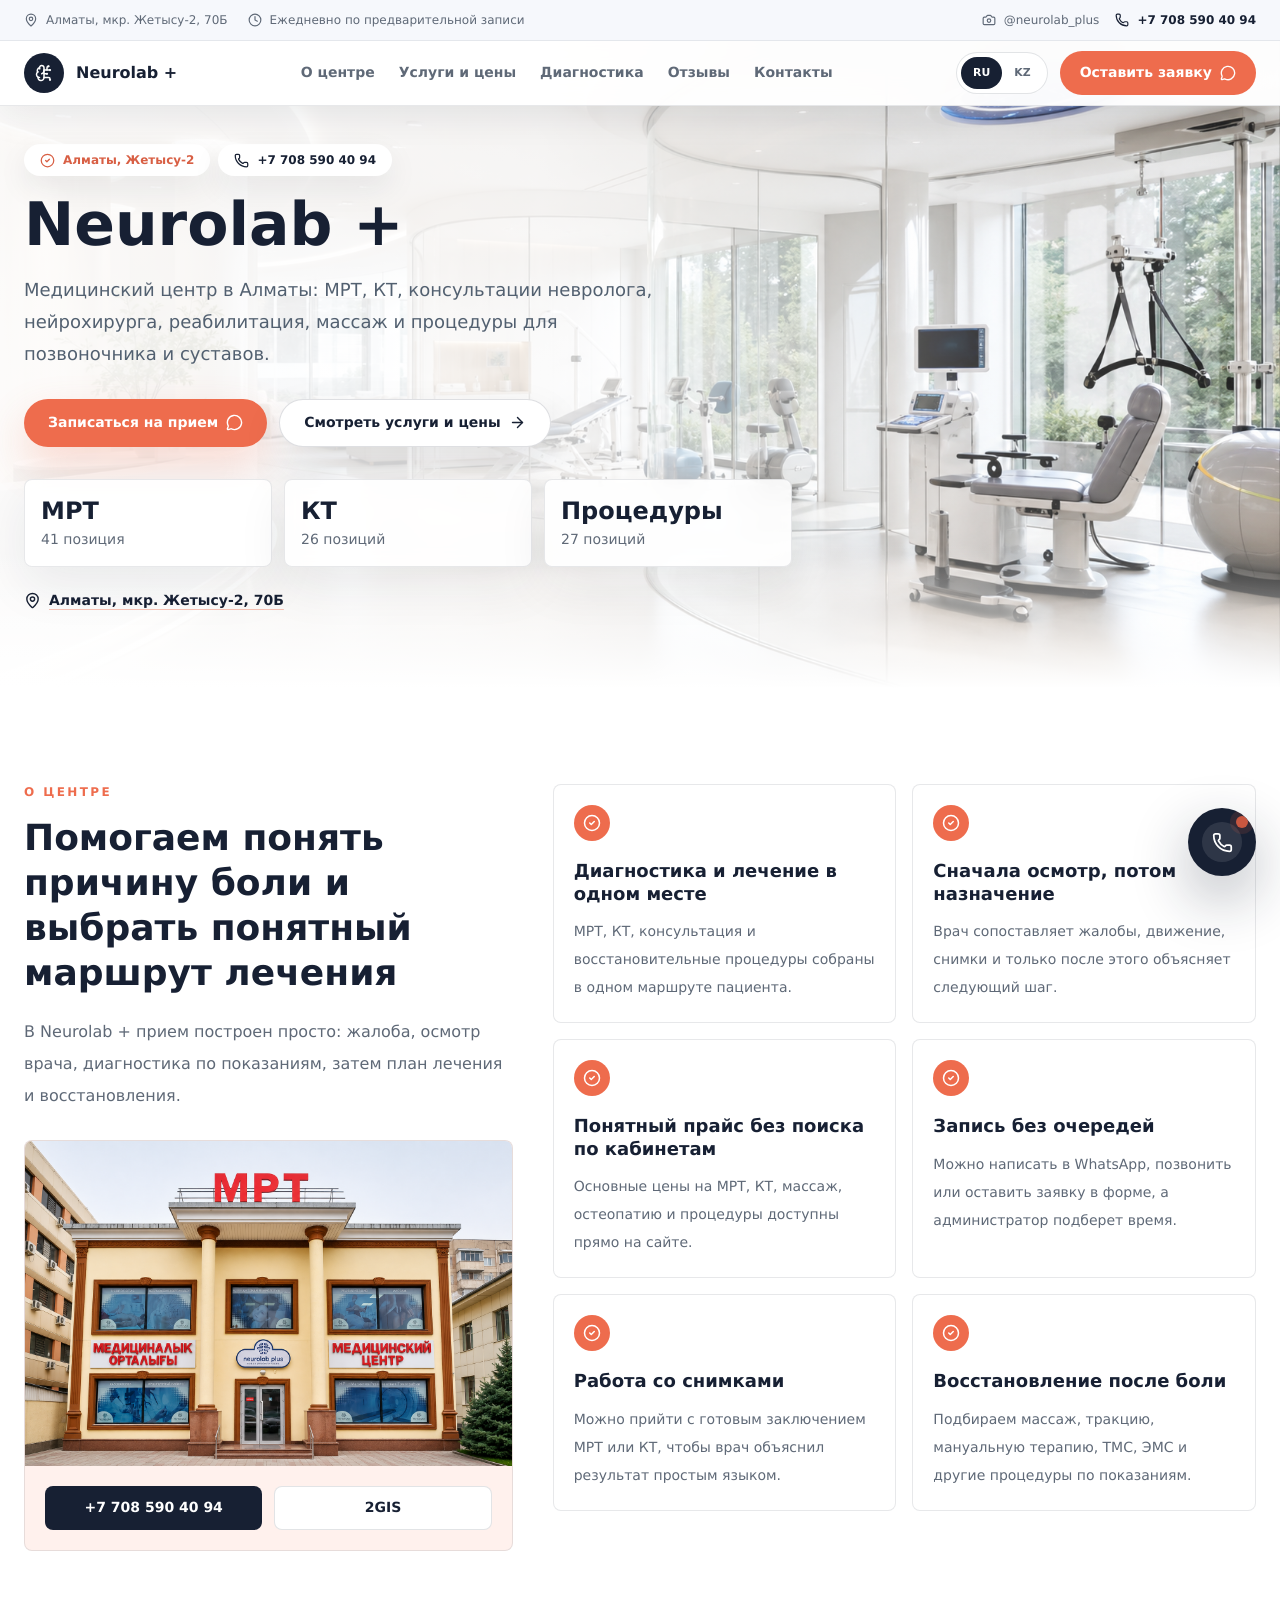
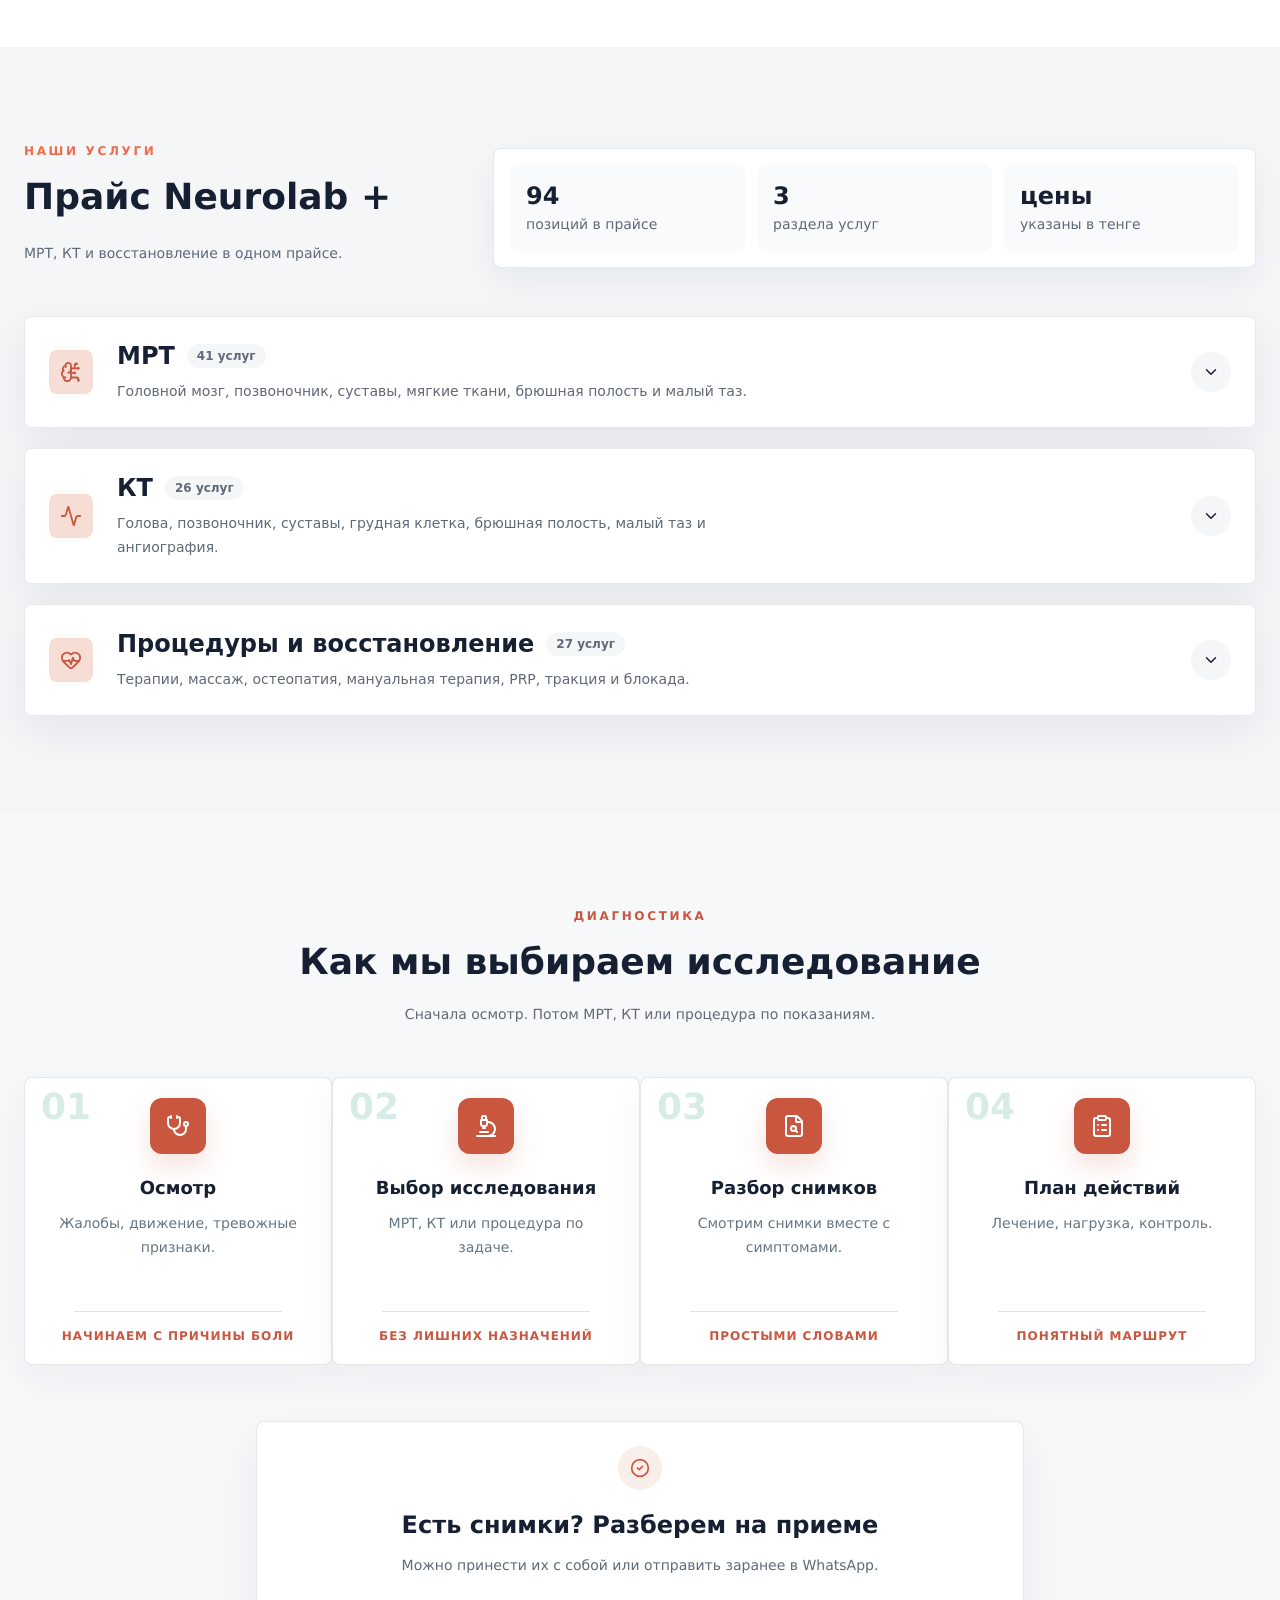
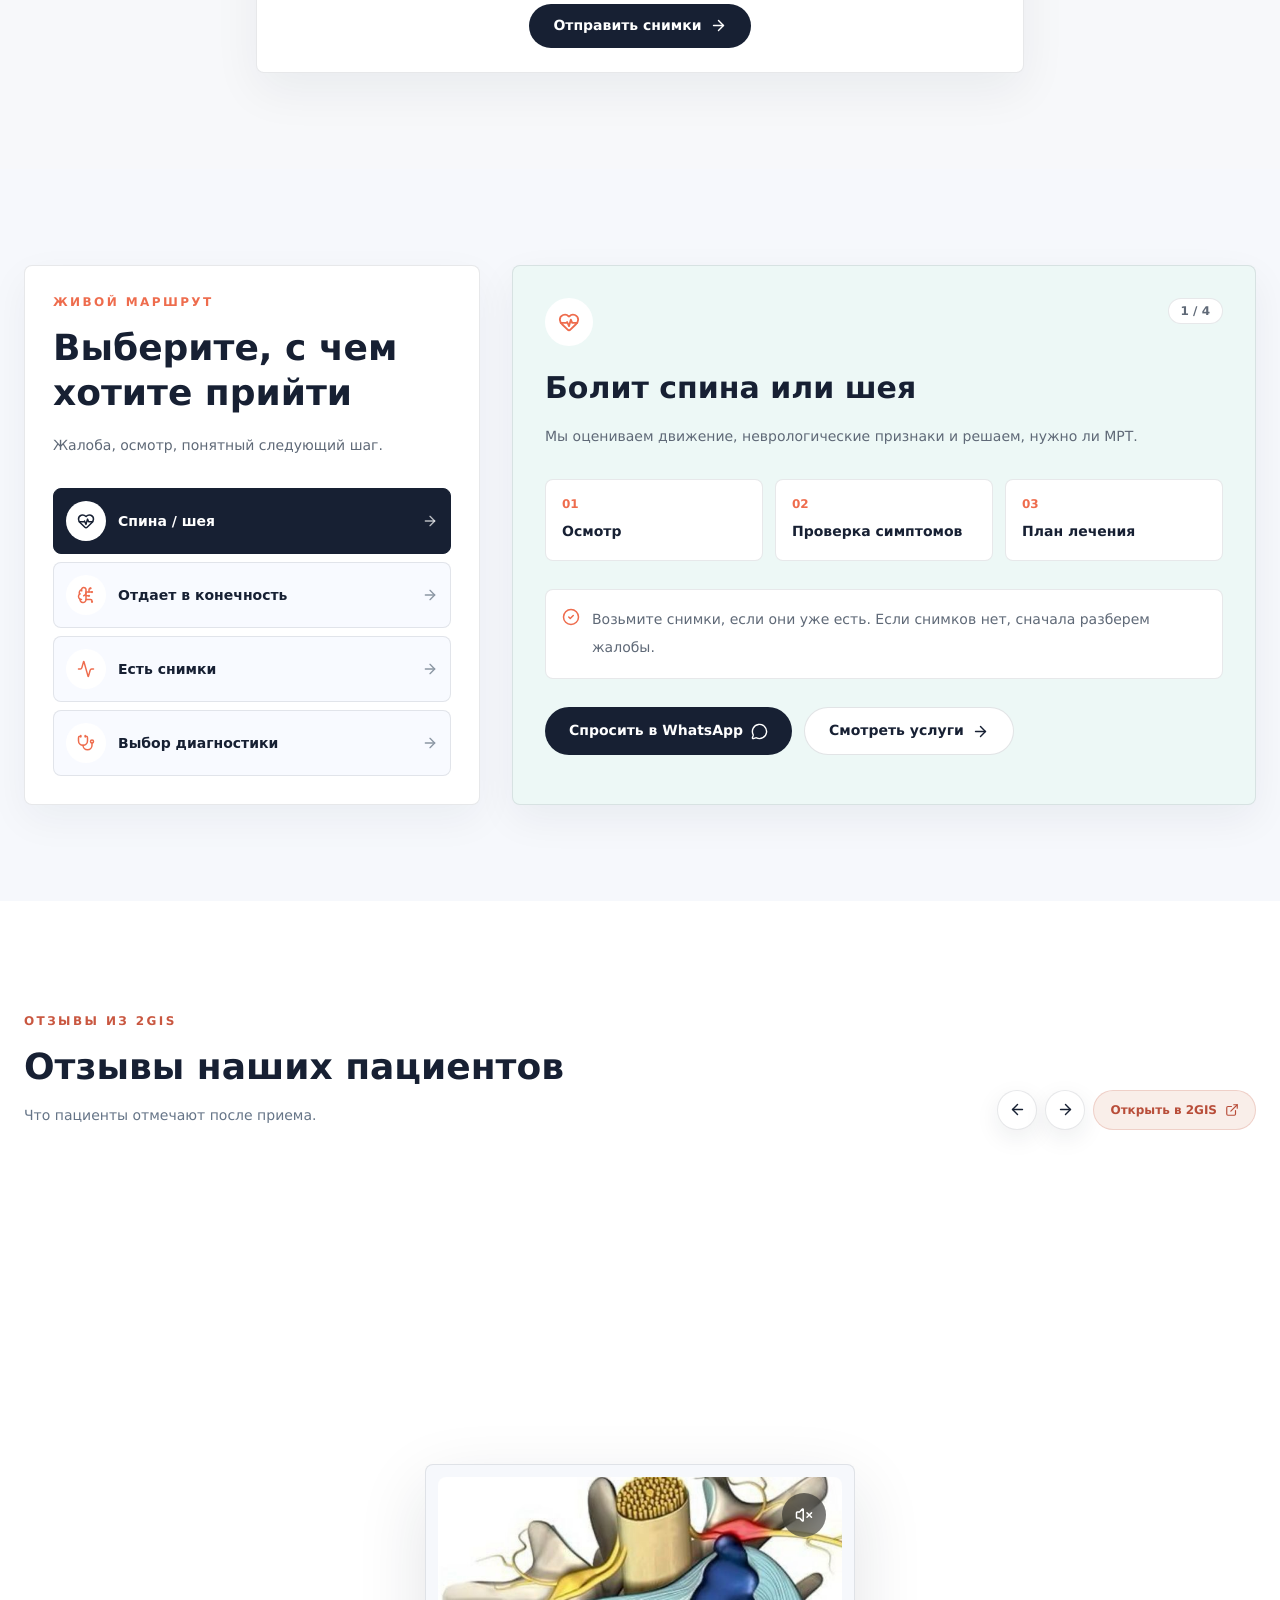
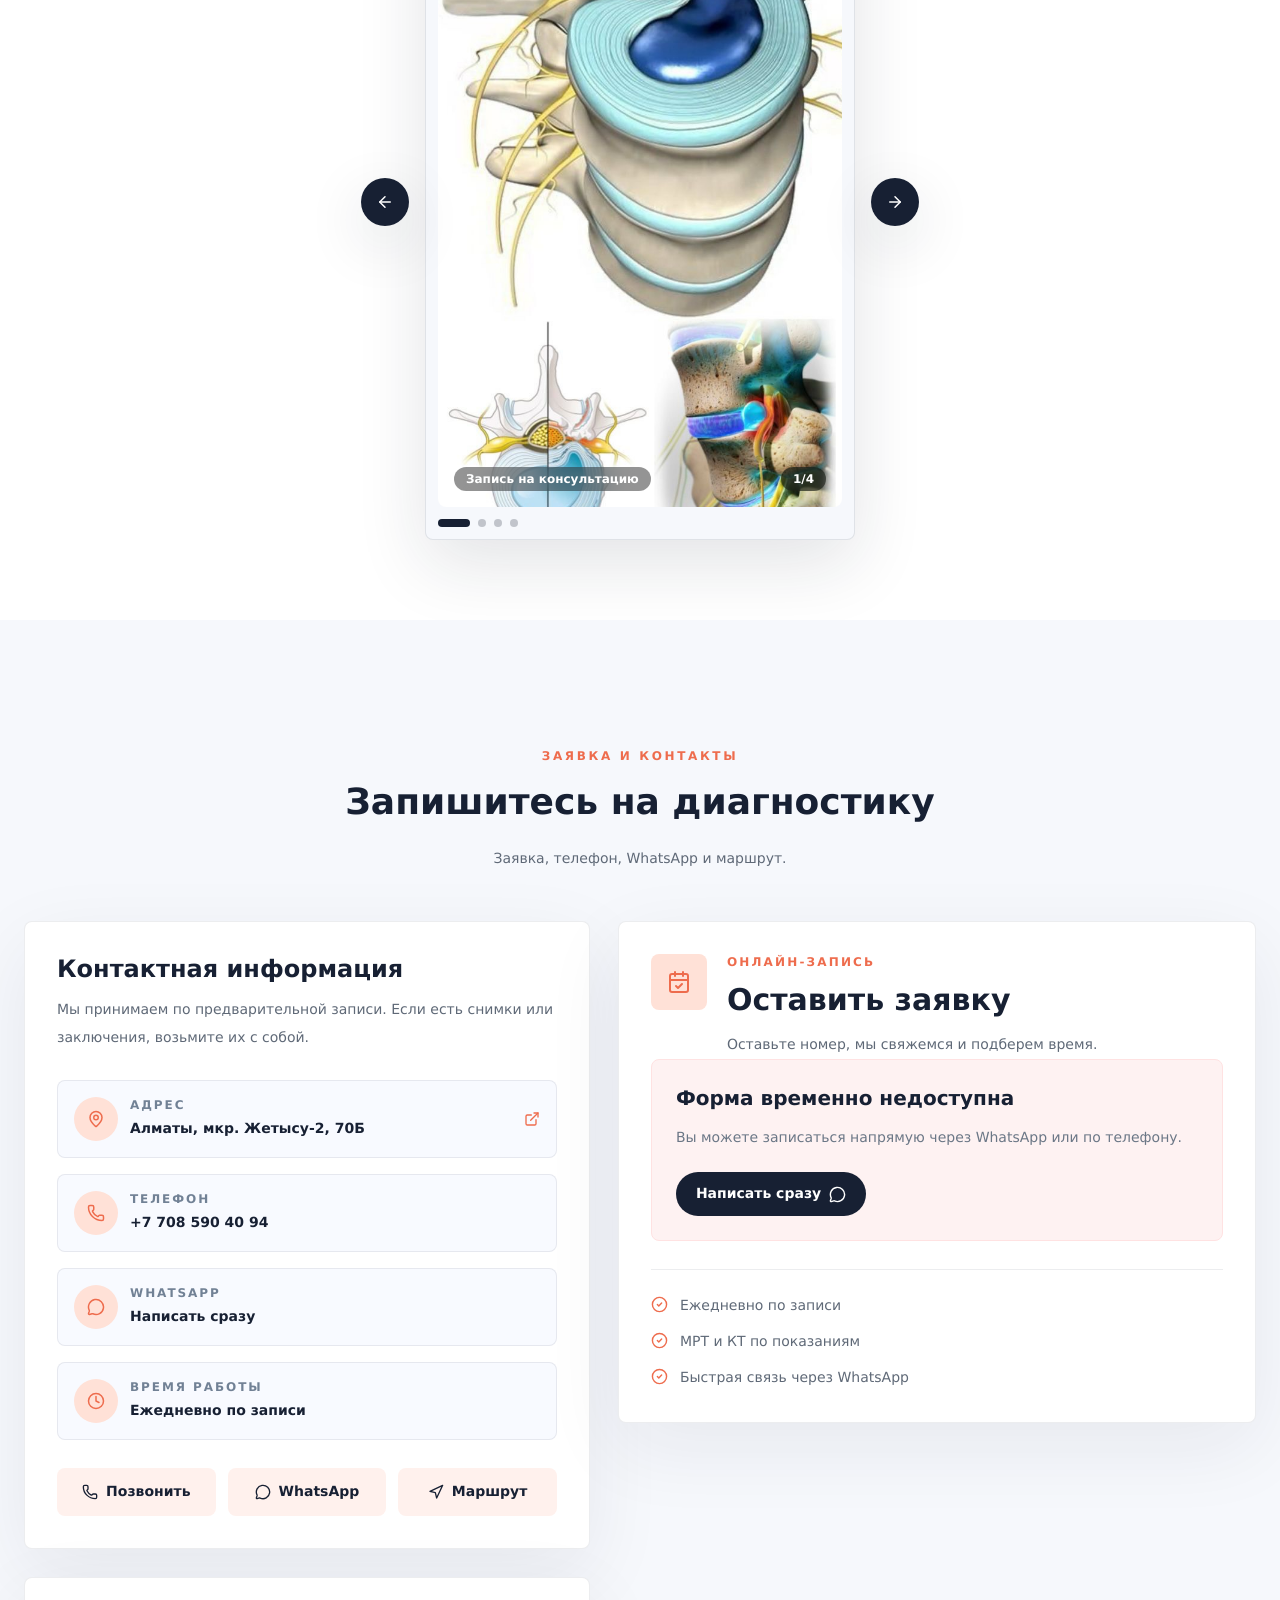
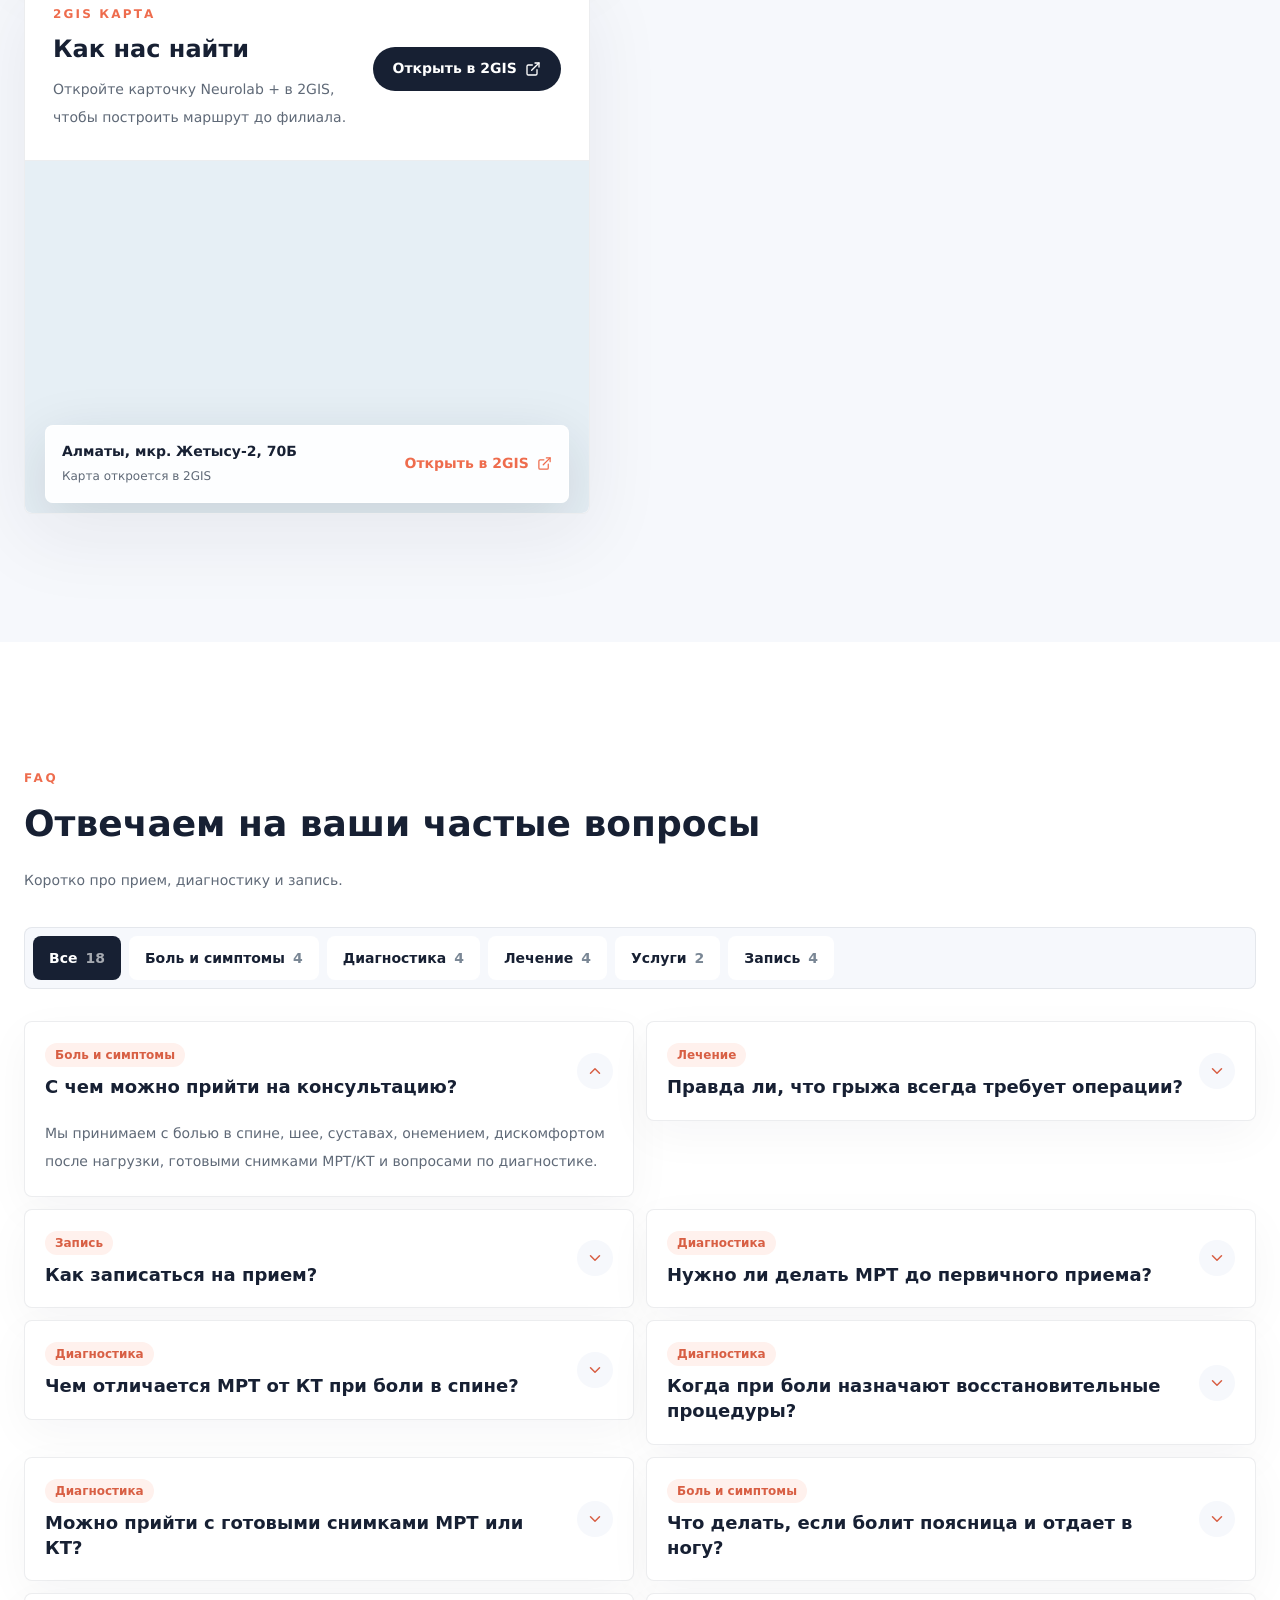
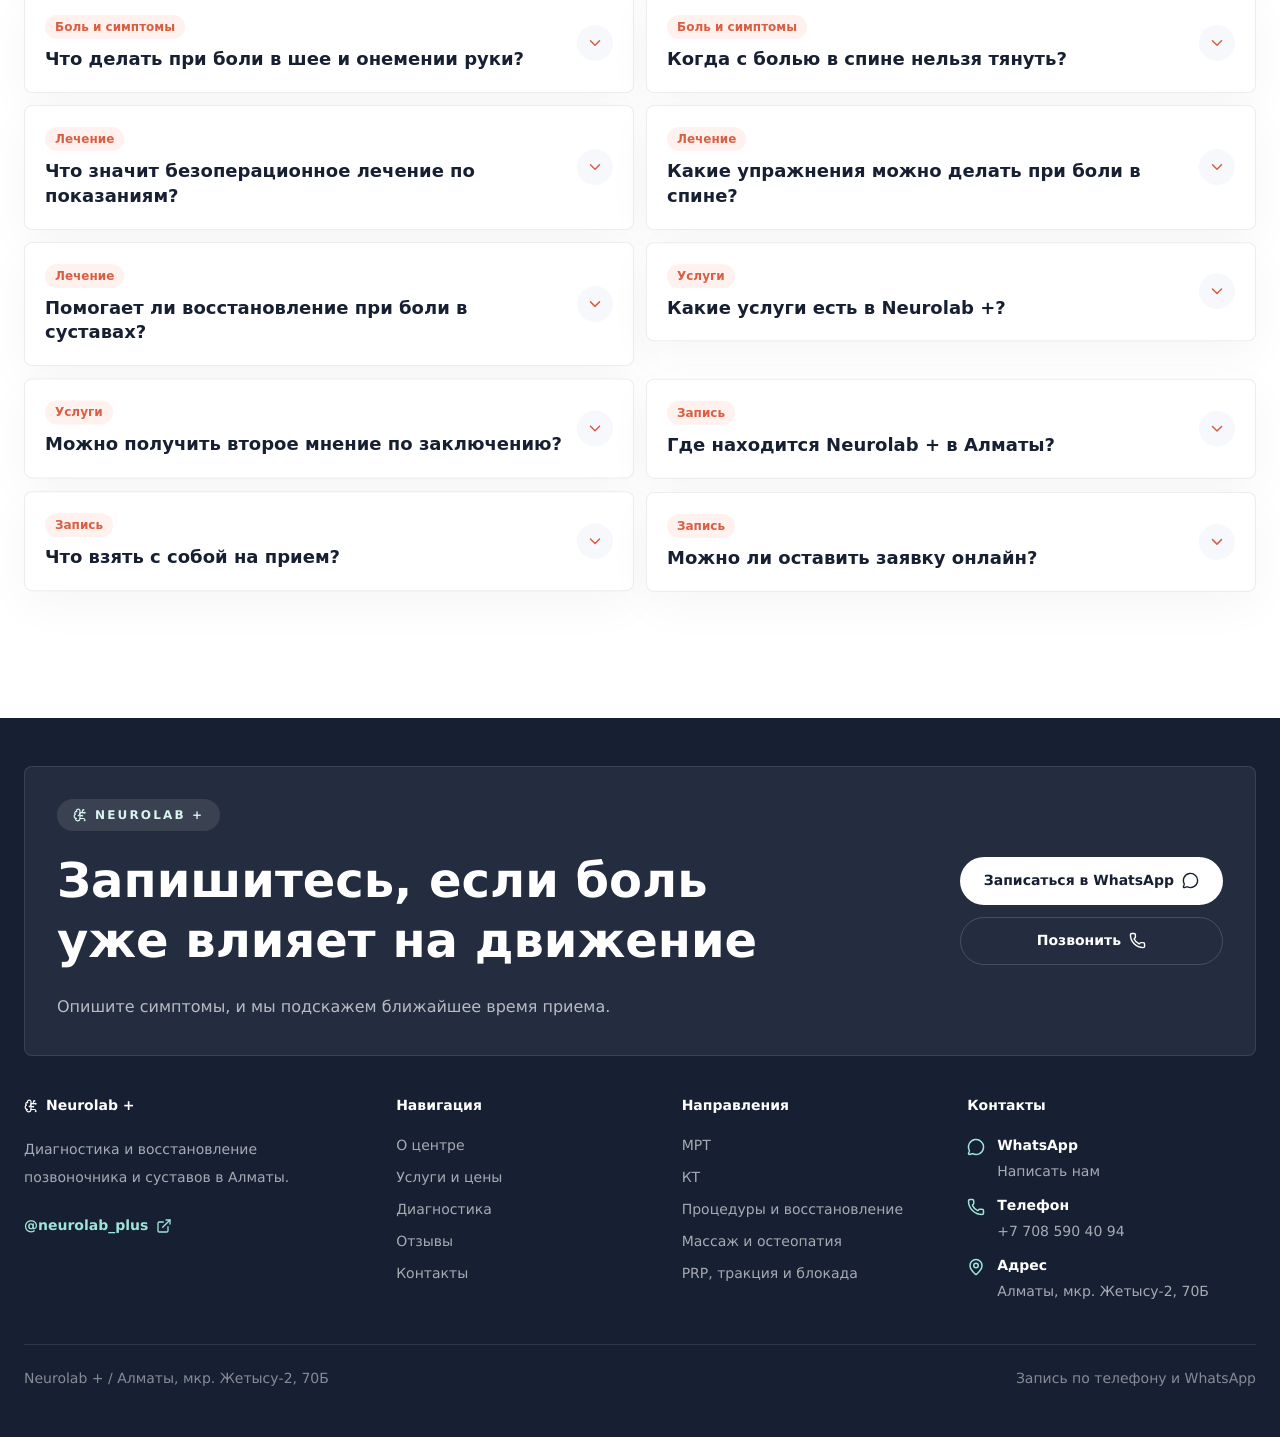
==== commit 47c30169: "Deploy mobile service updates" ====
--- a/index.html
+++ b/index.html
@@ -1 +1 @@
-<!DOCTYPE html><html lang="ru"><head><meta charSet="utf-8"/><meta name="viewport" content="width=device-width, initial-scale=1"/><link rel="preload" as="image" href="/media/clinic-space.png"/><link rel="stylesheet" href="/_next/static/chunks/1hmbs9j6fvi6r.css" data-precedence="next"/><link rel="preload" as="script" fetchPriority="low" href="/_next/static/chunks/3ll07n217cgxf.js"/><script src="/_next/static/chunks/17c2xufnf7-1b.js" async=""></script><script src="/_next/static/chunks/3peubv2924kx4.js" async=""></script><script src="/_next/static/chunks/turbopack-2oginhnf0jy4e.js" async=""></script><script src="/_next/static/chunks/1d4h-sglyo8ft.js" async=""></script><script src="/_next/static/chunks/14mumt5_n0xhi.js" async=""></script><script src="/_next/static/chunks/3vlrv85rb3can.js" async=""></script><title>Neurolab + | Лечение боли в спине и суставах в Алматы</title><meta name="description" content="Neurolab + в Алматы: МРТ, КТ, процедуры восстановления, массаж, остеопатия, PRP, тракция и прием по записи."/><meta property="og:title" content="Neurolab +"/><meta property="og:description" content="МРТ, КТ, восстановительные процедуры, массаж, остеопатия и прием по записи в Алматы."/><meta property="og:locale" content="ru_KZ"/><meta property="og:type" content="website"/><meta name="twitter:card" content="summary"/><meta name="twitter:title" content="Neurolab +"/><meta name="twitter:description" content="МРТ, КТ, восстановительные процедуры, массаж, остеопатия и прием по записи в Алматы."/><link rel="icon" href="/favicon.ico?favicon.2vob68tjqpejf.ico" sizes="256x256" type="image/x-icon"/><script src="/_next/static/chunks/0cz1d0mv5g_q7.js" noModule=""></script></head><body><div hidden=""><!--$--><!--/$--></div><main class="min-h-screen w-full max-w-[100vw] overflow-hidden bg-white text-[#172033]"><header class="fixed left-0 right-0 top-0 z-50 border-b border-[#172033]/10 bg-white/95 text-[#172033] shadow-[0_10px_34px_rgba(23,32,51,0.08)] backdrop-blur-xl"><div class="hidden border-b border-[#172033]/8 bg-[#f6f8fc] px-4 text-xs text-[#5f6977] sm:block sm:px-6"><div class="mx-auto flex h-10 max-w-7xl items-center justify-between gap-5"><div class="flex min-w-0 items-center gap-5"><a href="https://2gis.kz/almaty/firm/70000001065117371" target="_blank" rel="noopener noreferrer" class="flex min-w-0 items-center gap-2 hover:text-[#172033]"><svg xmlns="http://www.w3.org/2000/svg" width="14" height="14" viewBox="0 0 24 24" fill="none" stroke="currentColor" stroke-width="2" stroke-linecap="round" stroke-linejoin="round" class="lucide lucide-map-pin" aria-hidden="true"><path d="M20 10c0 4.993-5.539 10.193-7.399 11.799a1 1 0 0 1-1.202 0C9.539 20.193 4 14.993 4 10a8 8 0 0 1 16 0"></path><circle cx="12" cy="10" r="3"></circle></svg><span class="truncate">Алматы, мкр. Жетысу-2, 70Б</span></a><span class="hidden items-center gap-2 lg:flex"><svg xmlns="http://www.w3.org/2000/svg" width="14" height="14" viewBox="0 0 24 24" fill="none" stroke="currentColor" stroke-width="2" stroke-linecap="round" stroke-linejoin="round" class="lucide lucide-clock" aria-hidden="true"><circle cx="12" cy="12" r="10"></circle><path d="M12 6v6l4 2"></path></svg>Ежедневно по предварительной записи</span></div><div class="flex shrink-0 items-center gap-4"><a href="https://instagram.com/neurolab_plus" target="_blank" rel="noopener noreferrer" class="flex items-center gap-2 hover:text-[#ee6c4d]"><svg xmlns="http://www.w3.org/2000/svg" width="14" height="14" viewBox="0 0 24 24" fill="none" stroke="currentColor" stroke-width="2" stroke-linecap="round" stroke-linejoin="round" class="lucide lucide-camera" aria-hidden="true"><path d="M13.997 4a2 2 0 0 1 1.76 1.05l.486.9A2 2 0 0 0 18.003 7H20a2 2 0 0 1 2 2v9a2 2 0 0 1-2 2H4a2 2 0 0 1-2-2V9a2 2 0 0 1 2-2h1.997a2 2 0 0 0 1.759-1.048l.489-.904A2 2 0 0 1 10.004 4z"></path><circle cx="12" cy="13" r="3"></circle></svg>@neurolab_plus</a><a href="tel:+77085904094" class="flex items-center gap-2 font-semibold text-[#172033]"><svg xmlns="http://www.w3.org/2000/svg" width="14" height="14" viewBox="0 0 24 24" fill="none" stroke="currentColor" stroke-width="2" stroke-linecap="round" stroke-linejoin="round" class="lucide lucide-phone" aria-hidden="true"><path d="M13.832 16.568a1 1 0 0 0 1.213-.303l.355-.465A2 2 0 0 1 17 15h3a2 2 0 0 1 2 2v3a2 2 0 0 1-2 2A18 18 0 0 1 2 4a2 2 0 0 1 2-2h3a2 2 0 0 1 2 2v3a2 2 0 0 1-.8 1.6l-.468.351a1 1 0 0 0-.292 1.233 14 14 0 0 0 6.392 6.384"></path></svg>+7 708 590 40 94</a></div></div></div><nav class="mx-auto flex h-16 max-w-7xl items-center justify-between gap-4 px-4 sm:px-6"><a href="#top" class="flex min-w-0 items-center gap-3"><span class="grid size-10 shrink-0 place-items-center rounded-full bg-[#172033] text-white"><svg xmlns="http://www.w3.org/2000/svg" width="18" height="18" viewBox="0 0 24 24" fill="none" stroke="currentColor" stroke-width="2" stroke-linecap="round" stroke-linejoin="round" class="lucide lucide-brain-circuit" aria-hidden="true"><path d="M12 5a3 3 0 1 0-5.997.125 4 4 0 0 0-2.526 5.77 4 4 0 0 0 .556 6.588A4 4 0 1 0 12 18Z"></path><path d="M9 13a4.5 4.5 0 0 0 3-4"></path><path d="M6.003 5.125A3 3 0 0 0 6.401 6.5"></path><path d="M3.477 10.896a4 4 0 0 1 .585-.396"></path><path d="M6 18a4 4 0 0 1-1.967-.516"></path><path d="M12 13h4"></path><path d="M12 18h6a2 2 0 0 1 2 2v1"></path><path d="M12 8h8"></path><path d="M16 8V5a2 2 0 0 1 2-2"></path><circle cx="16" cy="13" r=".5"></circle><circle cx="18" cy="3" r=".5"></circle><circle cx="20" cy="21" r=".5"></circle><circle cx="20" cy="8" r=".5"></circle></svg></span><span class="max-w-[7.5rem] truncate text-base font-semibold sm:max-w-none">Neurolab +</span></a><div class="hidden items-center gap-6 lg:flex"><a href="#about" class="text-sm font-semibold text-[#5f6977] hover:text-[#172033]">О центре</a><a href="#services" class="text-sm font-semibold text-[#5f6977] hover:text-[#172033]">Услуги и цены</a><a href="#diagnostics" class="text-sm font-semibold text-[#5f6977] hover:text-[#172033]">Диагностика</a><a href="#reviews" class="text-sm font-semibold text-[#5f6977] hover:text-[#172033]">Отзывы</a><a href="#contact" class="text-sm font-semibold text-[#5f6977] hover:text-[#172033]">Контакты</a></div><div class="hidden items-center gap-3 md:flex"><div class="inline-flex rounded-full border border-[#172033]/12 bg-white p-1 text-[0.68rem] font-semibold"><button type="button" aria-pressed="true" class="min-h-8 rounded-full px-3 transition-colors bg-[#172033] text-white">RU</button><button type="button" aria-pressed="false" class="min-h-8 rounded-full px-3 transition-colors text-[#5f6977] hover:text-[#172033]">KZ</button></div><a href="#lead" class="inline-flex min-h-11 items-center justify-center gap-2 rounded-full bg-[#ee6c4d] px-5 text-sm font-semibold text-white transition-colors hover:bg-[#d85f44]">Оставить заявку<svg xmlns="http://www.w3.org/2000/svg" width="16" height="16" viewBox="0 0 24 24" fill="none" stroke="currentColor" stroke-width="2" stroke-linecap="round" stroke-linejoin="round" class="lucide lucide-message-circle" aria-hidden="true"><path d="M2.992 16.342a2 2 0 0 1 .094 1.167l-1.065 3.29a1 1 0 0 0 1.236 1.168l3.413-.998a2 2 0 0 1 1.099.092 10 10 0 1 0-4.777-4.719"></path></svg></a></div><div class="flex shrink-0 items-center gap-2 md:hidden"><div class="hidden sm:block"><div class="inline-flex rounded-full border border-[#172033]/12 bg-white p-1 text-[0.68rem] font-semibold"><button type="button" aria-pressed="true" class="min-h-8 rounded-full px-3 transition-colors bg-[#172033] text-white">RU</button><button type="button" aria-pressed="false" class="min-h-8 rounded-full px-3 transition-colors text-[#5f6977] hover:text-[#172033]">KZ</button></div></div><a href="tel:+77085904094" class="grid size-10 place-items-center rounded-full bg-[#172033] text-white" aria-label="Позвонить"><svg xmlns="http://www.w3.org/2000/svg" width="17" height="17" viewBox="0 0 24 24" fill="none" stroke="currentColor" stroke-width="2" stroke-linecap="round" stroke-linejoin="round" class="lucide lucide-phone" aria-hidden="true"><path d="M13.832 16.568a1 1 0 0 0 1.213-.303l.355-.465A2 2 0 0 1 17 15h3a2 2 0 0 1 2 2v3a2 2 0 0 1-2 2A18 18 0 0 1 2 4a2 2 0 0 1 2-2h3a2 2 0 0 1 2 2v3a2 2 0 0 1-.8 1.6l-.468.351a1 1 0 0 0-.292 1.233 14 14 0 0 0 6.392 6.384"></path></svg></a></div></nav></header><section id="top" class="relative isolate overflow-hidden bg-[#f4f7fb] px-4 pb-8 pt-24 text-[#172033] sm:px-6 sm:pb-8 sm:pt-28 lg:pb-10 lg:pt-28"><img alt="" aria-hidden="true" decoding="async" data-nimg="fill" class="absolute inset-0 -z-30 object-cover object-[62%_50%]" style="position:absolute;height:100%;width:100%;left:0;top:0;right:0;bottom:0;color:transparent" src="/media/clinic-space.png"/><div class="absolute inset-0 -z-20 bg-[linear-gradient(90deg,rgba(255,255,255,0.95)_0%,rgba(255,255,255,0.82)_42%,rgba(255,255,255,0.24)_76%,rgba(255,255,255,0.1)_100%)]"></div><div class="absolute inset-x-0 bottom-0 -z-10 h-36 bg-[linear-gradient(180deg,transparent_0%,#ffffff_100%)]"></div><div class="mx-auto flex w-full max-w-7xl items-end pb-2 pt-10 sm:min-h-[calc(58svh-6rem)] sm:pt-8 lg:min-h-[calc(60svh-7rem)]"><div class="w-full min-w-0 pb-1 sm:pb-6" style="opacity:0;transform:translateY(22px)"><div class="mb-5 flex flex-wrap items-center gap-2"><span class="inline-flex items-center gap-2 rounded-full bg-white px-4 py-2 text-xs font-semibold text-[#d85f44] shadow-[0_12px_30px_rgba(23,32,51,0.08)]"><svg xmlns="http://www.w3.org/2000/svg" width="15" height="15" viewBox="0 0 24 24" fill="none" stroke="currentColor" stroke-width="2" stroke-linecap="round" stroke-linejoin="round" class="lucide lucide-circle-check" aria-hidden="true"><circle cx="12" cy="12" r="10"></circle><path d="m9 12 2 2 4-4"></path></svg>Алматы, Жетысу-2</span><span class="inline-flex items-center gap-2 rounded-full bg-white px-4 py-2 text-xs font-semibold text-[#172033] shadow-[0_12px_30px_rgba(23,32,51,0.08)]"><svg xmlns="http://www.w3.org/2000/svg" width="15" height="15" viewBox="0 0 24 24" fill="none" stroke="currentColor" stroke-width="2" stroke-linecap="round" stroke-linejoin="round" class="lucide lucide-phone" aria-hidden="true"><path d="M13.832 16.568a1 1 0 0 0 1.213-.303l.355-.465A2 2 0 0 1 17 15h3a2 2 0 0 1 2 2v3a2 2 0 0 1-2 2A18 18 0 0 1 2 4a2 2 0 0 1 2-2h3a2 2 0 0 1 2 2v3a2 2 0 0 1-.8 1.6l-.468.351a1 1 0 0 0-.292 1.233 14 14 0 0 0 6.392 6.384"></path></svg>+7 708 590 40 94</span></div><h1 class="max-w-[calc(100vw-2rem)] text-balance text-[2.4rem] font-semibold leading-[0.98] tracking-normal sm:max-w-3xl sm:text-5xl lg:text-6xl">Neurolab +</h1><p class="mt-5 max-w-[calc(100vw-2rem)] break-words text-sm leading-7 text-[#526070] sm:max-w-[40rem] sm:text-lg sm:leading-8">Медицинский центр в Алматы: МРТ, КТ, консультации невролога, нейрохирурга, реабилитация, массаж и процедуры для позвоночника и суставов.</p><div class="mt-7 flex flex-col gap-3 sm:flex-row"><a href="#lead" class="inline-flex min-h-12 w-full items-center justify-center gap-2 rounded-full bg-[#ee6c4d] px-5 text-sm font-semibold text-white shadow-[0_18px_42px_rgba(238,108,77,0.24)] transition-colors hover:bg-[#d85f44] sm:w-auto sm:px-6"><span class="sm:hidden">Записаться</span><span class="hidden sm:inline">Записаться на прием</span><svg xmlns="http://www.w3.org/2000/svg" width="17" height="17" viewBox="0 0 24 24" fill="none" stroke="currentColor" stroke-width="2" stroke-linecap="round" stroke-linejoin="round" class="lucide lucide-message-circle" aria-hidden="true"><path d="M2.992 16.342a2 2 0 0 1 .094 1.167l-1.065 3.29a1 1 0 0 0 1.236 1.168l3.413-.998a2 2 0 0 1 1.099.092 10 10 0 1 0-4.777-4.719"></path></svg></a><a href="#services" class="inline-flex min-h-12 w-full items-center justify-center gap-2 rounded-full border border-[#172033]/14 bg-white px-5 text-sm font-semibold text-[#172033] shadow-[0_18px_42px_rgba(23,32,51,0.1)] transition-colors hover:bg-[#f6f8fc] sm:w-auto sm:px-6"><span class="sm:hidden">Прайс</span><span class="hidden sm:inline">Смотреть услуги и цены</span><svg xmlns="http://www.w3.org/2000/svg" width="17" height="17" viewBox="0 0 24 24" fill="none" stroke="currentColor" stroke-width="2" stroke-linecap="round" stroke-linejoin="round" class="lucide lucide-arrow-right" aria-hidden="true"><path d="M5 12h14"></path><path d="m12 5 7 7-7 7"></path></svg></a></div><div class="mt-8 grid max-w-[calc(100vw-2rem)] grid-cols-1 gap-2 sm:max-w-3xl sm:grid-cols-3 sm:gap-3"><div class="min-w-0 rounded-lg border border-[#172033]/10 bg-white/90 px-3 py-3 shadow-[0_18px_50px_rgba(23,32,51,0.08)] backdrop-blur sm:px-4 sm:py-4"><p class="break-words text-lg font-semibold leading-tight text-[#172033] sm:text-2xl">МРТ</p><p class="mt-1 text-xs leading-5 text-[#5f6977] sm:text-sm">41 позиция</p></div><div class="min-w-0 rounded-lg border border-[#172033]/10 bg-white/90 px-3 py-3 shadow-[0_18px_50px_rgba(23,32,51,0.08)] backdrop-blur sm:px-4 sm:py-4"><p class="break-words text-lg font-semibold leading-tight text-[#172033] sm:text-2xl">КТ</p><p class="mt-1 text-xs leading-5 text-[#5f6977] sm:text-sm">26 позиций</p></div><div class="min-w-0 rounded-lg border border-[#172033]/10 bg-white/90 px-3 py-3 shadow-[0_18px_50px_rgba(23,32,51,0.08)] backdrop-blur sm:px-4 sm:py-4"><p class="break-words text-lg font-semibold leading-tight text-[#172033] sm:text-2xl">Процедуры</p><p class="mt-1 text-xs leading-5 text-[#5f6977] sm:text-sm">27 позиций</p></div></div><a href="https://2gis.kz/almaty/firm/70000001065117371" target="_blank" rel="noopener noreferrer" class="mt-6 inline-flex items-center gap-2 text-sm font-semibold text-[#172033] underline decoration-[#ee6c4d]/40 underline-offset-4"><svg xmlns="http://www.w3.org/2000/svg" width="17" height="17" viewBox="0 0 24 24" fill="none" stroke="currentColor" stroke-width="2" stroke-linecap="round" stroke-linejoin="round" class="lucide lucide-map-pin" aria-hidden="true"><path d="M20 10c0 4.993-5.539 10.193-7.399 11.799a1 1 0 0 1-1.202 0C9.539 20.193 4 14.993 4 10a8 8 0 0 1 16 0"></path><circle cx="12" cy="10" r="3"></circle></svg>Алматы, мкр. Жетысу-2, 70Б</a></div></div></section><section id="about" class="bg-white px-4 py-16 sm:px-6 lg:py-24"><div class="mx-auto grid max-w-7xl gap-10 lg:grid-cols-[0.82fr_1.18fr] lg:items-start"><div class="" style="opacity:0;transform:translateY(22px)"><div class="lg:sticky lg:top-28"><p class="text-xs font-semibold uppercase tracking-[0.2em] text-[#ee6c4d]">О центре</p><h2 class="mt-4 max-w-[calc(100vw-2rem)] break-words text-balance text-2xl font-semibold leading-tight text-[#172033] sm:max-w-none sm:text-4xl">Помогаем понять причину боли и выбрать понятный маршрут лечения</h2><p class="mt-5 max-w-[calc(100vw-2rem)] break-words text-base leading-8 text-[#5f6977] sm:max-w-none">В Neurolab + прием построен просто: жалоба, осмотр врача, диагностика по показаниям, затем план лечения и восстановления.</p><div class="mt-7 overflow-hidden rounded-lg border border-[#172033]/10 bg-[#fff1ed]"><img alt="Интерьер клиники Neurolab +" loading="lazy" width="760" height="428" decoding="async" data-nimg="1" class="h-auto w-full object-cover" style="color:transparent" src="/media/clinic-space.png"/><div class="grid gap-3 p-5 sm:grid-cols-2"><a href="tel:+77085904094" class="inline-flex min-h-11 items-center justify-center rounded-lg bg-[#172033] px-4 text-sm font-semibold text-white">+7 708 590 40 94</a><a href="https://2gis.kz/almaty/firm/70000001065117371" target="_blank" rel="noopener noreferrer" class="inline-flex min-h-11 items-center justify-center rounded-lg border border-[#172033]/12 bg-white px-4 text-sm font-semibold text-[#172033]">2GIS</a></div></div></div></div><div class="grid gap-4 sm:grid-cols-2"><div class="" style="opacity:0;transform:translateY(22px)"><article class="h-full rounded-lg border border-[#172033]/10 bg-[#ffffff] p-5"><span class="grid size-9 place-items-center rounded-full bg-[#ee6c4d] text-white"><svg xmlns="http://www.w3.org/2000/svg" width="18" height="18" viewBox="0 0 24 24" fill="none" stroke="currentColor" stroke-width="2" stroke-linecap="round" stroke-linejoin="round" class="lucide lucide-circle-check" aria-hidden="true"><circle cx="12" cy="12" r="10"></circle><path d="m9 12 2 2 4-4"></path></svg></span><h3 class="mt-5 text-lg font-semibold leading-tight text-[#172033]">Диагностика и лечение в одном месте</h3><p class="mt-3 text-sm leading-7 text-[#5f6977]">МРТ, КТ, консультация и восстановительные процедуры собраны в одном маршруте пациента.</p></article></div><div class="" style="opacity:0;transform:translateY(22px)"><article class="h-full rounded-lg border border-[#172033]/10 bg-[#ffffff] p-5"><span class="grid size-9 place-items-center rounded-full bg-[#ee6c4d] text-white"><svg xmlns="http://www.w3.org/2000/svg" width="18" height="18" viewBox="0 0 24 24" fill="none" stroke="currentColor" stroke-width="2" stroke-linecap="round" stroke-linejoin="round" class="lucide lucide-circle-check" aria-hidden="true"><circle cx="12" cy="12" r="10"></circle><path d="m9 12 2 2 4-4"></path></svg></span><h3 class="mt-5 text-lg font-semibold leading-tight text-[#172033]">Сначала осмотр, потом назначение</h3><p class="mt-3 text-sm leading-7 text-[#5f6977]">Врач сопоставляет жалобы, движение, снимки и только после этого объясняет следующий шаг.</p></article></div><div class="" style="opacity:0;transform:translateY(22px)"><article class="h-full rounded-lg border border-[#172033]/10 bg-[#ffffff] p-5"><span class="grid size-9 place-items-center rounded-full bg-[#ee6c4d] text-white"><svg xmlns="http://www.w3.org/2000/svg" width="18" height="18" viewBox="0 0 24 24" fill="none" stroke="currentColor" stroke-width="2" stroke-linecap="round" stroke-linejoin="round" class="lucide lucide-circle-check" aria-hidden="true"><circle cx="12" cy="12" r="10"></circle><path d="m9 12 2 2 4-4"></path></svg></span><h3 class="mt-5 text-lg font-semibold leading-tight text-[#172033]">Понятный прайс без поиска по кабинетам</h3><p class="mt-3 text-sm leading-7 text-[#5f6977]">Основные цены на МРТ, КТ, массаж, остеопатию и процедуры доступны прямо на сайте.</p></article></div><div class="" style="opacity:0;transform:translateY(22px)"><article class="h-full rounded-lg border border-[#172033]/10 bg-[#ffffff] p-5"><span class="grid size-9 place-items-center rounded-full bg-[#ee6c4d] text-white"><svg xmlns="http://www.w3.org/2000/svg" width="18" height="18" viewBox="0 0 24 24" fill="none" stroke="currentColor" stroke-width="2" stroke-linecap="round" stroke-linejoin="round" class="lucide lucide-circle-check" aria-hidden="true"><circle cx="12" cy="12" r="10"></circle><path d="m9 12 2 2 4-4"></path></svg></span><h3 class="mt-5 text-lg font-semibold leading-tight text-[#172033]">Запись без очередей</h3><p class="mt-3 text-sm leading-7 text-[#5f6977]">Можно написать в WhatsApp, позвонить или оставить заявку в форме, а администратор подберет время.</p></article></div><div class="" style="opacity:0;transform:translateY(22px)"><article class="h-full rounded-lg border border-[#172033]/10 bg-[#ffffff] p-5"><span class="grid size-9 place-items-center rounded-full bg-[#ee6c4d] text-white"><svg xmlns="http://www.w3.org/2000/svg" width="18" height="18" viewBox="0 0 24 24" fill="none" stroke="currentColor" stroke-width="2" stroke-linecap="round" stroke-linejoin="round" class="lucide lucide-circle-check" aria-hidden="true"><circle cx="12" cy="12" r="10"></circle><path d="m9 12 2 2 4-4"></path></svg></span><h3 class="mt-5 text-lg font-semibold leading-tight text-[#172033]">Работа со снимками</h3><p class="mt-3 text-sm leading-7 text-[#5f6977]">Можно прийти с готовым заключением МРТ или КТ, чтобы врач объяснил результат простым языком.</p></article></div><div class="" style="opacity:0;transform:translateY(22px)"><article class="h-full rounded-lg border border-[#172033]/10 bg-[#ffffff] p-5"><span class="grid size-9 place-items-center rounded-full bg-[#ee6c4d] text-white"><svg xmlns="http://www.w3.org/2000/svg" width="18" height="18" viewBox="0 0 24 24" fill="none" stroke="currentColor" stroke-width="2" stroke-linecap="round" stroke-linejoin="round" class="lucide lucide-circle-check" aria-hidden="true"><circle cx="12" cy="12" r="10"></circle><path d="m9 12 2 2 4-4"></path></svg></span><h3 class="mt-5 text-lg font-semibold leading-tight text-[#172033]">Восстановление после боли</h3><p class="mt-3 text-sm leading-7 text-[#5f6977]">Подбираем массаж, тракцию, мануальную терапию, ТМС, ЭМС и другие процедуры по показаниям.</p></article></div></div></div></section><section id="services" class="bg-[#fff1ed] px-4 py-16 sm:px-6 lg:py-24"><div class="mx-auto max-w-7xl"><div class="grid gap-10 lg:grid-cols-[0.72fr_1.28fr] lg:items-end"><div class=" max-w-3xl" style="opacity:0;transform:translateY(22px)"><p class="mb-4 text-xs font-semibold uppercase tracking-[0.22em] text-[#ee6c4d]">Наши услуги</p><h2 class="text-balance text-3xl font-semibold leading-tight sm:text-4xl text-[#172033]">Прайс Neurolab +</h2><p class="mt-5 max-w-2xl text-sm leading-7  text-[#5f6977]">МРТ, КТ и восстановление в одном прайсе.</p></div><div class="" style="opacity:0;transform:translateY(22px)"><div class="grid gap-3 rounded-lg border border-[#172033]/10 bg-white p-4 shadow-[0_16px_44px_rgba(23,32,51,0.06)] sm:grid-cols-3"><div class="rounded-lg bg-[#fff7f4] p-4"><p class="text-2xl font-semibold text-[#172033]">94</p><p class="mt-1 text-sm text-[#5f6977]">позиций в прайсе</p></div><div class="rounded-lg bg-[#fff7f4] p-4"><p class="text-2xl font-semibold text-[#172033]">3</p><p class="mt-1 text-sm text-[#5f6977]">раздела услуг</p></div><div class="rounded-lg bg-[#fff7f4] p-4"><p class="text-2xl font-semibold text-[#172033]">цены</p><p class="mt-1 text-sm text-[#5f6977]">указаны в тенге</p></div></div></div></div><div class="mt-12 grid gap-5"><div class="" style="opacity:0;transform:translateY(22px)"><article class="overflow-hidden rounded-lg border border-[#172033]/10 bg-white shadow-[0_16px_48px_rgba(23,32,51,0.07)]"><button type="button" class="grid w-full gap-4 bg-white p-5 text-left sm:grid-cols-[3.25rem_1fr_auto] sm:items-center sm:p-6" aria-expanded="true" aria-controls="service-group-0"><span class="grid size-11 place-items-center rounded-lg bg-[#ffe1d7] text-[#ee6c4d]"><svg xmlns="http://www.w3.org/2000/svg" width="22" height="22" viewBox="0 0 24 24" fill="none" stroke="currentColor" stroke-width="2" stroke-linecap="round" stroke-linejoin="round" class="lucide lucide-brain-circuit" aria-hidden="true"><path d="M12 5a3 3 0 1 0-5.997.125 4 4 0 0 0-2.526 5.77 4 4 0 0 0 .556 6.588A4 4 0 1 0 12 18Z"></path><path d="M9 13a4.5 4.5 0 0 0 3-4"></path><path d="M6.003 5.125A3 3 0 0 0 6.401 6.5"></path><path d="M3.477 10.896a4 4 0 0 1 .585-.396"></path><path d="M6 18a4 4 0 0 1-1.967-.516"></path><path d="M12 13h4"></path><path d="M12 18h6a2 2 0 0 1 2 2v1"></path><path d="M12 8h8"></path><path d="M16 8V5a2 2 0 0 1 2-2"></path><circle cx="16" cy="13" r=".5"></circle><circle cx="18" cy="3" r=".5"></circle><circle cx="20" cy="21" r=".5"></circle><circle cx="20" cy="8" r=".5"></circle></svg></span><span><span class="flex items-center gap-3"><span class="text-2xl font-semibold leading-tight text-[#172033]">МРТ</span><span class="rounded-full bg-[#fff6f2] px-2.5 py-1 text-xs font-semibold text-[#5f6977]">41<!-- --> <!-- -->услуг</span></span><span class="mt-2 block max-w-2xl text-sm leading-6 text-[#5f6977]">Головной мозг, позвоночник, суставы, мягкие ткани, брюшная полость и малый таз.</span></span><span class="grid size-10 place-items-center rounded-full bg-[#fff6f2] text-[#172033]"><svg xmlns="http://www.w3.org/2000/svg" width="18" height="18" viewBox="0 0 24 24" fill="none" stroke="currentColor" stroke-width="2" stroke-linecap="round" stroke-linejoin="round" class="lucide lucide-chevron-down" aria-hidden="true"><path d="m6 9 6 6 6-6"></path></svg></span></button><div id="service-group-0" class="overflow-hidden" style="height:auto;opacity:1"><div class="hidden border-y border-[#172033]/8 bg-[#f8fbfa] px-5 py-4 text-xs font-semibold uppercase tracking-[0.12em] text-[#7b8c96] lg:grid lg:grid-cols-[1fr_9rem_4rem] lg:items-center lg:gap-5"><span>Услуга</span><span class="text-right">Цена</span><span class="text-right">Запись</span></div><div class="divide-y divide-[#172033]/8"><div class="grid gap-4 px-5 py-4 lg:grid-cols-[1fr_9rem_4rem] lg:items-center lg:gap-5"><p class="text-base font-semibold leading-7 text-[#172033]">МРТ головного мозга</p><p class="text-sm font-semibold text-[#172033] lg:text-right"><span class="mr-2 text-xs font-semibold uppercase tracking-[0.12em] text-[#8b96a3] lg:hidden">Цена</span>14 900 тг</p><a href="https://wa.me/77085904094" class="inline-flex min-h-10 items-center justify-center rounded-full border border-[#ee6c4d]/20 bg-[#fff7f4] px-4 text-sm font-semibold text-[#d85f44] hover:bg-[#ffe1d7] lg:px-0" aria-label="Записаться: МРТ головного мозга"><svg xmlns="http://www.w3.org/2000/svg" width="17" height="17" viewBox="0 0 24 24" fill="none" stroke="currentColor" stroke-width="2" stroke-linecap="round" stroke-linejoin="round" class="lucide lucide-message-circle" aria-hidden="true"><path d="M2.992 16.342a2 2 0 0 1 .094 1.167l-1.065 3.29a1 1 0 0 0 1.236 1.168l3.413-.998a2 2 0 0 1 1.099.092 10 10 0 1 0-4.777-4.719"></path></svg></a></div><div class="grid gap-4 px-5 py-4 lg:grid-cols-[1fr_9rem_4rem] lg:items-center lg:gap-5"><p class="text-base font-semibold leading-7 text-[#172033]">МРТ головного мозга с контрастированием</p><p class="text-sm font-semibold text-[#172033] lg:text-right"><span class="mr-2 text-xs font-semibold uppercase tracking-[0.12em] text-[#8b96a3] lg:hidden">Цена</span>34 100 тг</p><a href="https://wa.me/77085904094" class="inline-flex min-h-10 items-center justify-center rounded-full border border-[#ee6c4d]/20 bg-[#fff7f4] px-4 text-sm font-semibold text-[#d85f44] hover:bg-[#ffe1d7] lg:px-0" aria-label="Записаться: МРТ головного мозга с контрастированием"><svg xmlns="http://www.w3.org/2000/svg" width="17" height="17" viewBox="0 0 24 24" fill="none" stroke="currentColor" stroke-width="2" stroke-linecap="round" stroke-linejoin="round" class="lucide lucide-message-circle" aria-hidden="true"><path d="M2.992 16.342a2 2 0 0 1 .094 1.167l-1.065 3.29a1 1 0 0 0 1.236 1.168l3.413-.998a2 2 0 0 1 1.099.092 10 10 0 1 0-4.777-4.719"></path></svg></a></div><div class="grid gap-4 px-5 py-4 lg:grid-cols-[1fr_9rem_4rem] lg:items-center lg:gap-5"><p class="text-base font-semibold leading-7 text-[#172033]">МРТ сосудов головного мозга</p><p class="text-sm font-semibold text-[#172033] lg:text-right"><span class="mr-2 text-xs font-semibold uppercase tracking-[0.12em] text-[#8b96a3] lg:hidden">Цена</span>14 900 тг</p><a href="https://wa.me/77085904094" class="inline-flex min-h-10 items-center justify-center rounded-full border border-[#ee6c4d]/20 bg-[#fff7f4] px-4 text-sm font-semibold text-[#d85f44] hover:bg-[#ffe1d7] lg:px-0" aria-label="Записаться: МРТ сосудов головного мозга"><svg xmlns="http://www.w3.org/2000/svg" width="17" height="17" viewBox="0 0 24 24" fill="none" stroke="currentColor" stroke-width="2" stroke-linecap="round" stroke-linejoin="round" class="lucide lucide-message-circle" aria-hidden="true"><path d="M2.992 16.342a2 2 0 0 1 .094 1.167l-1.065 3.29a1 1 0 0 0 1.236 1.168l3.413-.998a2 2 0 0 1 1.099.092 10 10 0 1 0-4.777-4.719"></path></svg></a></div><div class="grid gap-4 px-5 py-4 lg:grid-cols-[1fr_9rem_4rem] lg:items-center lg:gap-5"><p class="text-base font-semibold leading-7 text-[#172033]">МРТ гипофиз с контрастированием</p><p class="text-sm font-semibold text-[#172033] lg:text-right"><span class="mr-2 text-xs font-semibold uppercase tracking-[0.12em] text-[#8b96a3] lg:hidden">Цена</span>34 100 тг</p><a href="https://wa.me/77085904094" class="inline-flex min-h-10 items-center justify-center rounded-full border border-[#ee6c4d]/20 bg-[#fff7f4] px-4 text-sm font-semibold text-[#d85f44] hover:bg-[#ffe1d7] lg:px-0" aria-label="Записаться: МРТ гипофиз с контрастированием"><svg xmlns="http://www.w3.org/2000/svg" width="17" height="17" viewBox="0 0 24 24" fill="none" stroke="currentColor" stroke-width="2" stroke-linecap="round" stroke-linejoin="round" class="lucide lucide-message-circle" aria-hidden="true"><path d="M2.992 16.342a2 2 0 0 1 .094 1.167l-1.065 3.29a1 1 0 0 0 1.236 1.168l3.413-.998a2 2 0 0 1 1.099.092 10 10 0 1 0-4.777-4.719"></path></svg></a></div><div class="grid gap-4 px-5 py-4 lg:grid-cols-[1fr_9rem_4rem] lg:items-center lg:gap-5"><p class="text-base font-semibold leading-7 text-[#172033]">МРТ головного мозга в ЭПИ режиме</p><p class="text-sm font-semibold text-[#172033] lg:text-right"><span class="mr-2 text-xs font-semibold uppercase tracking-[0.12em] text-[#8b96a3] lg:hidden">Цена</span>22 000 тг</p><a href="https://wa.me/77085904094" class="inline-flex min-h-10 items-center justify-center rounded-full border border-[#ee6c4d]/20 bg-[#fff7f4] px-4 text-sm font-semibold text-[#d85f44] hover:bg-[#ffe1d7] lg:px-0" aria-label="Записаться: МРТ головного мозга в ЭПИ режиме"><svg xmlns="http://www.w3.org/2000/svg" width="17" height="17" viewBox="0 0 24 24" fill="none" stroke="currentColor" stroke-width="2" stroke-linecap="round" stroke-linejoin="round" class="lucide lucide-message-circle" aria-hidden="true"><path d="M2.992 16.342a2 2 0 0 1 .094 1.167l-1.065 3.29a1 1 0 0 0 1.236 1.168l3.413-.998a2 2 0 0 1 1.099.092 10 10 0 1 0-4.777-4.719"></path></svg></a></div><div class="grid gap-4 px-5 py-4 lg:grid-cols-[1fr_9rem_4rem] lg:items-center lg:gap-5"><p class="text-base font-semibold leading-7 text-[#172033]">МРТ головного мозга в ЭПИ режиме с контрастированием</p><p class="text-sm font-semibold text-[#172033] lg:text-right"><span class="mr-2 text-xs font-semibold uppercase tracking-[0.12em] text-[#8b96a3] lg:hidden">Цена</span>41 200 тг</p><a href="https://wa.me/77085904094" class="inline-flex min-h-10 items-center justify-center rounded-full border border-[#ee6c4d]/20 bg-[#fff7f4] px-4 text-sm font-semibold text-[#d85f44] hover:bg-[#ffe1d7] lg:px-0" aria-label="Записаться: МРТ головного мозга в ЭПИ режиме с контрастированием"><svg xmlns="http://www.w3.org/2000/svg" width="17" height="17" viewBox="0 0 24 24" fill="none" stroke="currentColor" stroke-width="2" stroke-linecap="round" stroke-linejoin="round" class="lucide lucide-message-circle" aria-hidden="true"><path d="M2.992 16.342a2 2 0 0 1 .094 1.167l-1.065 3.29a1 1 0 0 0 1.236 1.168l3.413-.998a2 2 0 0 1 1.099.092 10 10 0 1 0-4.777-4.719"></path></svg></a></div><div class="grid gap-4 px-5 py-4 lg:grid-cols-[1fr_9rem_4rem] lg:items-center lg:gap-5"><p class="text-base font-semibold leading-7 text-[#172033]">МРТ орбиты глаз</p><p class="text-sm font-semibold text-[#172033] lg:text-right"><span class="mr-2 text-xs font-semibold uppercase tracking-[0.12em] text-[#8b96a3] lg:hidden">Цена</span>18 000 тг</p><a href="https://wa.me/77085904094" class="inline-flex min-h-10 items-center justify-center rounded-full border border-[#ee6c4d]/20 bg-[#fff7f4] px-4 text-sm font-semibold text-[#d85f44] hover:bg-[#ffe1d7] lg:px-0" aria-label="Записаться: МРТ орбиты глаз"><svg xmlns="http://www.w3.org/2000/svg" width="17" height="17" viewBox="0 0 24 24" fill="none" stroke="currentColor" stroke-width="2" stroke-linecap="round" stroke-linejoin="round" class="lucide lucide-message-circle" aria-hidden="true"><path d="M2.992 16.342a2 2 0 0 1 .094 1.167l-1.065 3.29a1 1 0 0 0 1.236 1.168l3.413-.998a2 2 0 0 1 1.099.092 10 10 0 1 0-4.777-4.719"></path></svg></a></div><div class="grid gap-4 px-5 py-4 lg:grid-cols-[1fr_9rem_4rem] lg:items-center lg:gap-5"><p class="text-base font-semibold leading-7 text-[#172033]">МРТ орбиты глаз с контрастированием</p><p class="text-sm font-semibold text-[#172033] lg:text-right"><span class="mr-2 text-xs font-semibold uppercase tracking-[0.12em] text-[#8b96a3] lg:hidden">Цена</span>37 200 тг</p><a href="https://wa.me/77085904094" class="inline-flex min-h-10 items-center justify-center rounded-full border border-[#ee6c4d]/20 bg-[#fff7f4] px-4 text-sm font-semibold text-[#d85f44] hover:bg-[#ffe1d7] lg:px-0" aria-label="Записаться: МРТ орбиты глаз с контрастированием"><svg xmlns="http://www.w3.org/2000/svg" width="17" height="17" viewBox="0 0 24 24" fill="none" stroke="currentColor" stroke-width="2" stroke-linecap="round" stroke-linejoin="round" class="lucide lucide-message-circle" aria-hidden="true"><path d="M2.992 16.342a2 2 0 0 1 .094 1.167l-1.065 3.29a1 1 0 0 0 1.236 1.168l3.413-.998a2 2 0 0 1 1.099.092 10 10 0 1 0-4.777-4.719"></path></svg></a></div><div class="grid gap-4 px-5 py-4 lg:grid-cols-[1fr_9rem_4rem] lg:items-center lg:gap-5"><p class="text-base font-semibold leading-7 text-[#172033]">МРТ ВНЧС</p><p class="text-sm font-semibold text-[#172033] lg:text-right"><span class="mr-2 text-xs font-semibold uppercase tracking-[0.12em] text-[#8b96a3] lg:hidden">Цена</span>24 000 тг</p><a href="https://wa.me/77085904094" class="inline-flex min-h-10 items-center justify-center rounded-full border border-[#ee6c4d]/20 bg-[#fff7f4] px-4 text-sm font-semibold text-[#d85f44] hover:bg-[#ffe1d7] lg:px-0" aria-label="Записаться: МРТ ВНЧС"><svg xmlns="http://www.w3.org/2000/svg" width="17" height="17" viewBox="0 0 24 24" fill="none" stroke="currentColor" stroke-width="2" stroke-linecap="round" stroke-linejoin="round" class="lucide lucide-message-circle" aria-hidden="true"><path d="M2.992 16.342a2 2 0 0 1 .094 1.167l-1.065 3.29a1 1 0 0 0 1.236 1.168l3.413-.998a2 2 0 0 1 1.099.092 10 10 0 1 0-4.777-4.719"></path></svg></a></div><div class="grid gap-4 px-5 py-4 lg:grid-cols-[1fr_9rem_4rem] lg:items-center lg:gap-5"><p class="text-base font-semibold leading-7 text-[#172033]">МРТ головного мозга НВК (тройничный нерв)</p><p class="text-sm font-semibold text-[#172033] lg:text-right"><span class="mr-2 text-xs font-semibold uppercase tracking-[0.12em] text-[#8b96a3] lg:hidden">Цена</span>24 000 тг</p><a href="https://wa.me/77085904094" class="inline-flex min-h-10 items-center justify-center rounded-full border border-[#ee6c4d]/20 bg-[#fff7f4] px-4 text-sm font-semibold text-[#d85f44] hover:bg-[#ffe1d7] lg:px-0" aria-label="Записаться: МРТ головного мозга НВК (тройничный нерв)"><svg xmlns="http://www.w3.org/2000/svg" width="17" height="17" viewBox="0 0 24 24" fill="none" stroke="currentColor" stroke-width="2" stroke-linecap="round" stroke-linejoin="round" class="lucide lucide-message-circle" aria-hidden="true"><path d="M2.992 16.342a2 2 0 0 1 .094 1.167l-1.065 3.29a1 1 0 0 0 1.236 1.168l3.413-.998a2 2 0 0 1 1.099.092 10 10 0 1 0-4.777-4.719"></path></svg></a></div><div class="grid gap-4 px-5 py-4 lg:grid-cols-[1fr_9rem_4rem] lg:items-center lg:gap-5"><p class="text-base font-semibold leading-7 text-[#172033]">МРА сосудов шеи</p><p class="text-sm font-semibold text-[#172033] lg:text-right"><span class="mr-2 text-xs font-semibold uppercase tracking-[0.12em] text-[#8b96a3] lg:hidden">Цена</span>14 900 тг</p><a href="https://wa.me/77085904094" class="inline-flex min-h-10 items-center justify-center rounded-full border border-[#ee6c4d]/20 bg-[#fff7f4] px-4 text-sm font-semibold text-[#d85f44] hover:bg-[#ffe1d7] lg:px-0" aria-label="Записаться: МРА сосудов шеи"><svg xmlns="http://www.w3.org/2000/svg" width="17" height="17" viewBox="0 0 24 24" fill="none" stroke="currentColor" stroke-width="2" stroke-linecap="round" stroke-linejoin="round" class="lucide lucide-message-circle" aria-hidden="true"><path d="M2.992 16.342a2 2 0 0 1 .094 1.167l-1.065 3.29a1 1 0 0 0 1.236 1.168l3.413-.998a2 2 0 0 1 1.099.092 10 10 0 1 0-4.777-4.719"></path></svg></a></div><div class="grid gap-4 px-5 py-4 lg:grid-cols-[1fr_9rem_4rem] lg:items-center lg:gap-5"><p class="text-base font-semibold leading-7 text-[#172033]">МРА сосудов шеи с контрастированием</p><p class="text-sm font-semibold text-[#172033] lg:text-right"><span class="mr-2 text-xs font-semibold uppercase tracking-[0.12em] text-[#8b96a3] lg:hidden">Цена</span>34 100 тг</p><a href="https://wa.me/77085904094" class="inline-flex min-h-10 items-center justify-center rounded-full border border-[#ee6c4d]/20 bg-[#fff7f4] px-4 text-sm font-semibold text-[#d85f44] hover:bg-[#ffe1d7] lg:px-0" aria-label="Записаться: МРА сосудов шеи с контрастированием"><svg xmlns="http://www.w3.org/2000/svg" width="17" height="17" viewBox="0 0 24 24" fill="none" stroke="currentColor" stroke-width="2" stroke-linecap="round" stroke-linejoin="round" class="lucide lucide-message-circle" aria-hidden="true"><path d="M2.992 16.342a2 2 0 0 1 .094 1.167l-1.065 3.29a1 1 0 0 0 1.236 1.168l3.413-.998a2 2 0 0 1 1.099.092 10 10 0 1 0-4.777-4.719"></path></svg></a></div><div class="grid gap-4 px-5 py-4 lg:grid-cols-[1fr_9rem_4rem] lg:items-center lg:gap-5"><p class="text-base font-semibold leading-7 text-[#172033]">МРТ мягких тканей шеи и щитовидной железы</p><p class="text-sm font-semibold text-[#172033] lg:text-right"><span class="mr-2 text-xs font-semibold uppercase tracking-[0.12em] text-[#8b96a3] lg:hidden">Цена</span>18 000 тг</p><a href="https://wa.me/77085904094" class="inline-flex min-h-10 items-center justify-center rounded-full border border-[#ee6c4d]/20 bg-[#fff7f4] px-4 text-sm font-semibold text-[#d85f44] hover:bg-[#ffe1d7] lg:px-0" aria-label="Записаться: МРТ мягких тканей шеи и щитовидной железы"><svg xmlns="http://www.w3.org/2000/svg" width="17" height="17" viewBox="0 0 24 24" fill="none" stroke="currentColor" stroke-width="2" stroke-linecap="round" stroke-linejoin="round" class="lucide lucide-message-circle" aria-hidden="true"><path d="M2.992 16.342a2 2 0 0 1 .094 1.167l-1.065 3.29a1 1 0 0 0 1.236 1.168l3.413-.998a2 2 0 0 1 1.099.092 10 10 0 1 0-4.777-4.719"></path></svg></a></div><div class="grid gap-4 px-5 py-4 lg:grid-cols-[1fr_9rem_4rem] lg:items-center lg:gap-5"><p class="text-base font-semibold leading-7 text-[#172033]">МРТ мягких тканей шеи и щитовидной железы с контрастированием</p><p class="text-sm font-semibold text-[#172033] lg:text-right"><span class="mr-2 text-xs font-semibold uppercase tracking-[0.12em] text-[#8b96a3] lg:hidden">Цена</span>37 200 тг</p><a href="https://wa.me/77085904094" class="inline-flex min-h-10 items-center justify-center rounded-full border border-[#ee6c4d]/20 bg-[#fff7f4] px-4 text-sm font-semibold text-[#d85f44] hover:bg-[#ffe1d7] lg:px-0" aria-label="Записаться: МРТ мягких тканей шеи и щитовидной железы с контрастированием"><svg xmlns="http://www.w3.org/2000/svg" width="17" height="17" viewBox="0 0 24 24" fill="none" stroke="currentColor" stroke-width="2" stroke-linecap="round" stroke-linejoin="round" class="lucide lucide-message-circle" aria-hidden="true"><path d="M2.992 16.342a2 2 0 0 1 .094 1.167l-1.065 3.29a1 1 0 0 0 1.236 1.168l3.413-.998a2 2 0 0 1 1.099.092 10 10 0 1 0-4.777-4.719"></path></svg></a></div><div class="grid gap-4 px-5 py-4 lg:grid-cols-[1fr_9rem_4rem] lg:items-center lg:gap-5"><p class="text-base font-semibold leading-7 text-[#172033]">МРТ шейного отдела позвоночника</p><p class="text-sm font-semibold text-[#172033] lg:text-right"><span class="mr-2 text-xs font-semibold uppercase tracking-[0.12em] text-[#8b96a3] lg:hidden">Цена</span>14 900 тг</p><a href="https://wa.me/77085904094" class="inline-flex min-h-10 items-center justify-center rounded-full border border-[#ee6c4d]/20 bg-[#fff7f4] px-4 text-sm font-semibold text-[#d85f44] hover:bg-[#ffe1d7] lg:px-0" aria-label="Записаться: МРТ шейного отдела позвоночника"><svg xmlns="http://www.w3.org/2000/svg" width="17" height="17" viewBox="0 0 24 24" fill="none" stroke="currentColor" stroke-width="2" stroke-linecap="round" stroke-linejoin="round" class="lucide lucide-message-circle" aria-hidden="true"><path d="M2.992 16.342a2 2 0 0 1 .094 1.167l-1.065 3.29a1 1 0 0 0 1.236 1.168l3.413-.998a2 2 0 0 1 1.099.092 10 10 0 1 0-4.777-4.719"></path></svg></a></div><div class="grid gap-4 px-5 py-4 lg:grid-cols-[1fr_9rem_4rem] lg:items-center lg:gap-5"><p class="text-base font-semibold leading-7 text-[#172033]">МРТ шейного отдела позвоночника с контрастированием</p><p class="text-sm font-semibold text-[#172033] lg:text-right"><span class="mr-2 text-xs font-semibold uppercase tracking-[0.12em] text-[#8b96a3] lg:hidden">Цена</span>34 100 тг</p><a href="https://wa.me/77085904094" class="inline-flex min-h-10 items-center justify-center rounded-full border border-[#ee6c4d]/20 bg-[#fff7f4] px-4 text-sm font-semibold text-[#d85f44] hover:bg-[#ffe1d7] lg:px-0" aria-label="Записаться: МРТ шейного отдела позвоночника с контрастированием"><svg xmlns="http://www.w3.org/2000/svg" width="17" height="17" viewBox="0 0 24 24" fill="none" stroke="currentColor" stroke-width="2" stroke-linecap="round" stroke-linejoin="round" class="lucide lucide-message-circle" aria-hidden="true"><path d="M2.992 16.342a2 2 0 0 1 .094 1.167l-1.065 3.29a1 1 0 0 0 1.236 1.168l3.413-.998a2 2 0 0 1 1.099.092 10 10 0 1 0-4.777-4.719"></path></svg></a></div><div class="grid gap-4 px-5 py-4 lg:grid-cols-[1fr_9rem_4rem] lg:items-center lg:gap-5"><p class="text-base font-semibold leading-7 text-[#172033]">МРТ грудного отдела позвоночника</p><p class="text-sm font-semibold text-[#172033] lg:text-right"><span class="mr-2 text-xs font-semibold uppercase tracking-[0.12em] text-[#8b96a3] lg:hidden">Цена</span>14 900 тг</p><a href="https://wa.me/77085904094" class="inline-flex min-h-10 items-center justify-center rounded-full border border-[#ee6c4d]/20 bg-[#fff7f4] px-4 text-sm font-semibold text-[#d85f44] hover:bg-[#ffe1d7] lg:px-0" aria-label="Записаться: МРТ грудного отдела позвоночника"><svg xmlns="http://www.w3.org/2000/svg" width="17" height="17" viewBox="0 0 24 24" fill="none" stroke="currentColor" stroke-width="2" stroke-linecap="round" stroke-linejoin="round" class="lucide lucide-message-circle" aria-hidden="true"><path d="M2.992 16.342a2 2 0 0 1 .094 1.167l-1.065 3.29a1 1 0 0 0 1.236 1.168l3.413-.998a2 2 0 0 1 1.099.092 10 10 0 1 0-4.777-4.719"></path></svg></a></div><div class="grid gap-4 px-5 py-4 lg:grid-cols-[1fr_9rem_4rem] lg:items-center lg:gap-5"><p class="text-base font-semibold leading-7 text-[#172033]">МРТ грудного отдела позвоночника с контрастированием</p><p class="text-sm font-semibold text-[#172033] lg:text-right"><span class="mr-2 text-xs font-semibold uppercase tracking-[0.12em] text-[#8b96a3] lg:hidden">Цена</span>34 100 тг</p><a href="https://wa.me/77085904094" class="inline-flex min-h-10 items-center justify-center rounded-full border border-[#ee6c4d]/20 bg-[#fff7f4] px-4 text-sm font-semibold text-[#d85f44] hover:bg-[#ffe1d7] lg:px-0" aria-label="Записаться: МРТ грудного отдела позвоночника с контрастированием"><svg xmlns="http://www.w3.org/2000/svg" width="17" height="17" viewBox="0 0 24 24" fill="none" stroke="currentColor" stroke-width="2" stroke-linecap="round" stroke-linejoin="round" class="lucide lucide-message-circle" aria-hidden="true"><path d="M2.992 16.342a2 2 0 0 1 .094 1.167l-1.065 3.29a1 1 0 0 0 1.236 1.168l3.413-.998a2 2 0 0 1 1.099.092 10 10 0 1 0-4.777-4.719"></path></svg></a></div><div class="grid gap-4 px-5 py-4 lg:grid-cols-[1fr_9rem_4rem] lg:items-center lg:gap-5"><p class="text-base font-semibold leading-7 text-[#172033]">МРТ пояснично-крестцового отдела позвоночника</p><p class="text-sm font-semibold text-[#172033] lg:text-right"><span class="mr-2 text-xs font-semibold uppercase tracking-[0.12em] text-[#8b96a3] lg:hidden">Цена</span>14 900 тг</p><a href="https://wa.me/77085904094" class="inline-flex min-h-10 items-center justify-center rounded-full border border-[#ee6c4d]/20 bg-[#fff7f4] px-4 text-sm font-semibold text-[#d85f44] hover:bg-[#ffe1d7] lg:px-0" aria-label="Записаться: МРТ пояснично-крестцового отдела позвоночника"><svg xmlns="http://www.w3.org/2000/svg" width="17" height="17" viewBox="0 0 24 24" fill="none" stroke="currentColor" stroke-width="2" stroke-linecap="round" stroke-linejoin="round" class="lucide lucide-message-circle" aria-hidden="true"><path d="M2.992 16.342a2 2 0 0 1 .094 1.167l-1.065 3.29a1 1 0 0 0 1.236 1.168l3.413-.998a2 2 0 0 1 1.099.092 10 10 0 1 0-4.777-4.719"></path></svg></a></div><div class="grid gap-4 px-5 py-4 lg:grid-cols-[1fr_9rem_4rem] lg:items-center lg:gap-5"><p class="text-base font-semibold leading-7 text-[#172033]">МРТ пояснично-крестцового отдела позвоночника с контрастированием</p><p class="text-sm font-semibold text-[#172033] lg:text-right"><span class="mr-2 text-xs font-semibold uppercase tracking-[0.12em] text-[#8b96a3] lg:hidden">Цена</span>34 100 тг</p><a href="https://wa.me/77085904094" class="inline-flex min-h-10 items-center justify-center rounded-full border border-[#ee6c4d]/20 bg-[#fff7f4] px-4 text-sm font-semibold text-[#d85f44] hover:bg-[#ffe1d7] lg:px-0" aria-label="Записаться: МРТ пояснично-крестцового отдела позвоночника с контрастированием"><svg xmlns="http://www.w3.org/2000/svg" width="17" height="17" viewBox="0 0 24 24" fill="none" stroke="currentColor" stroke-width="2" stroke-linecap="round" stroke-linejoin="round" class="lucide lucide-message-circle" aria-hidden="true"><path d="M2.992 16.342a2 2 0 0 1 .094 1.167l-1.065 3.29a1 1 0 0 0 1.236 1.168l3.413-.998a2 2 0 0 1 1.099.092 10 10 0 1 0-4.777-4.719"></path></svg></a></div><div class="grid gap-4 px-5 py-4 lg:grid-cols-[1fr_9rem_4rem] lg:items-center lg:gap-5"><p class="text-base font-semibold leading-7 text-[#172033]">МРТ копчика и крестца</p><p class="text-sm font-semibold text-[#172033] lg:text-right"><span class="mr-2 text-xs font-semibold uppercase tracking-[0.12em] text-[#8b96a3] lg:hidden">Цена</span>14 900 тг</p><a href="https://wa.me/77085904094" class="inline-flex min-h-10 items-center justify-center rounded-full border border-[#ee6c4d]/20 bg-[#fff7f4] px-4 text-sm font-semibold text-[#d85f44] hover:bg-[#ffe1d7] lg:px-0" aria-label="Записаться: МРТ копчика и крестца"><svg xmlns="http://www.w3.org/2000/svg" width="17" height="17" viewBox="0 0 24 24" fill="none" stroke="currentColor" stroke-width="2" stroke-linecap="round" stroke-linejoin="round" class="lucide lucide-message-circle" aria-hidden="true"><path d="M2.992 16.342a2 2 0 0 1 .094 1.167l-1.065 3.29a1 1 0 0 0 1.236 1.168l3.413-.998a2 2 0 0 1 1.099.092 10 10 0 1 0-4.777-4.719"></path></svg></a></div><div class="grid gap-4 px-5 py-4 lg:grid-cols-[1fr_9rem_4rem] lg:items-center lg:gap-5"><p class="text-base font-semibold leading-7 text-[#172033]">МРТ илеосакральных сочленений</p><p class="text-sm font-semibold text-[#172033] lg:text-right"><span class="mr-2 text-xs font-semibold uppercase tracking-[0.12em] text-[#8b96a3] lg:hidden">Цена</span>18 000 тг</p><a href="https://wa.me/77085904094" class="inline-flex min-h-10 items-center justify-center rounded-full border border-[#ee6c4d]/20 bg-[#fff7f4] px-4 text-sm font-semibold text-[#d85f44] hover:bg-[#ffe1d7] lg:px-0" aria-label="Записаться: МРТ илеосакральных сочленений"><svg xmlns="http://www.w3.org/2000/svg" width="17" height="17" viewBox="0 0 24 24" fill="none" stroke="currentColor" stroke-width="2" stroke-linecap="round" stroke-linejoin="round" class="lucide lucide-message-circle" aria-hidden="true"><path d="M2.992 16.342a2 2 0 0 1 .094 1.167l-1.065 3.29a1 1 0 0 0 1.236 1.168l3.413-.998a2 2 0 0 1 1.099.092 10 10 0 1 0-4.777-4.719"></path></svg></a></div><div class="grid gap-4 px-5 py-4 lg:grid-cols-[1fr_9rem_4rem] lg:items-center lg:gap-5"><p class="text-base font-semibold leading-7 text-[#172033]">MRSP (МР исследование внутри и внепеченочных желчевыводящих путей)</p><p class="text-sm font-semibold text-[#172033] lg:text-right"><span class="mr-2 text-xs font-semibold uppercase tracking-[0.12em] text-[#8b96a3] lg:hidden">Цена</span>18 000 тг</p><a href="https://wa.me/77085904094" class="inline-flex min-h-10 items-center justify-center rounded-full border border-[#ee6c4d]/20 bg-[#fff7f4] px-4 text-sm font-semibold text-[#d85f44] hover:bg-[#ffe1d7] lg:px-0" aria-label="Записаться: MRSP (МР исследование внутри и внепеченочных желчевыводящих путей)"><svg xmlns="http://www.w3.org/2000/svg" width="17" height="17" viewBox="0 0 24 24" fill="none" stroke="currentColor" stroke-width="2" stroke-linecap="round" stroke-linejoin="round" class="lucide lucide-message-circle" aria-hidden="true"><path d="M2.992 16.342a2 2 0 0 1 .094 1.167l-1.065 3.29a1 1 0 0 0 1.236 1.168l3.413-.998a2 2 0 0 1 1.099.092 10 10 0 1 0-4.777-4.719"></path></svg></a></div><div class="grid gap-4 px-5 py-4 lg:grid-cols-[1fr_9rem_4rem] lg:items-center lg:gap-5"><p class="text-base font-semibold leading-7 text-[#172033]">МРТ брюшной полости и забрюшинного пространства + MRSP</p><p class="text-sm font-semibold text-[#172033] lg:text-right"><span class="mr-2 text-xs font-semibold uppercase tracking-[0.12em] text-[#8b96a3] lg:hidden">Цена</span>32 500 тг</p><a href="https://wa.me/77085904094" class="inline-flex min-h-10 items-center justify-center rounded-full border border-[#ee6c4d]/20 bg-[#fff7f4] px-4 text-sm font-semibold text-[#d85f44] hover:bg-[#ffe1d7] lg:px-0" aria-label="Записаться: МРТ брюшной полости и забрюшинного пространства + MRSP"><svg xmlns="http://www.w3.org/2000/svg" width="17" height="17" viewBox="0 0 24 24" fill="none" stroke="currentColor" stroke-width="2" stroke-linecap="round" stroke-linejoin="round" class="lucide lucide-message-circle" aria-hidden="true"><path d="M2.992 16.342a2 2 0 0 1 .094 1.167l-1.065 3.29a1 1 0 0 0 1.236 1.168l3.413-.998a2 2 0 0 1 1.099.092 10 10 0 1 0-4.777-4.719"></path></svg></a></div><div class="grid gap-4 px-5 py-4 lg:grid-cols-[1fr_9rem_4rem] lg:items-center lg:gap-5"><p class="text-base font-semibold leading-7 text-[#172033]">МРТ брюшной полости и забрюшинного пространства</p><p class="text-sm font-semibold text-[#172033] lg:text-right"><span class="mr-2 text-xs font-semibold uppercase tracking-[0.12em] text-[#8b96a3] lg:hidden">Цена</span>28 000 тг</p><a href="https://wa.me/77085904094" class="inline-flex min-h-10 items-center justify-center rounded-full border border-[#ee6c4d]/20 bg-[#fff7f4] px-4 text-sm font-semibold text-[#d85f44] hover:bg-[#ffe1d7] lg:px-0" aria-label="Записаться: МРТ брюшной полости и забрюшинного пространства"><svg xmlns="http://www.w3.org/2000/svg" width="17" height="17" viewBox="0 0 24 24" fill="none" stroke="currentColor" stroke-width="2" stroke-linecap="round" stroke-linejoin="round" class="lucide lucide-message-circle" aria-hidden="true"><path d="M2.992 16.342a2 2 0 0 1 .094 1.167l-1.065 3.29a1 1 0 0 0 1.236 1.168l3.413-.998a2 2 0 0 1 1.099.092 10 10 0 1 0-4.777-4.719"></path></svg></a></div><div class="grid gap-4 px-5 py-4 lg:grid-cols-[1fr_9rem_4rem] lg:items-center lg:gap-5"><p class="text-base font-semibold leading-7 text-[#172033]">МРТ брюшной полости и забрюшинного пространства с контрастированием</p><p class="text-sm font-semibold text-[#172033] lg:text-right"><span class="mr-2 text-xs font-semibold uppercase tracking-[0.12em] text-[#8b96a3] lg:hidden">Цена</span>47 200 тг</p><a href="https://wa.me/77085904094" class="inline-flex min-h-10 items-center justify-center rounded-full border border-[#ee6c4d]/20 bg-[#fff7f4] px-4 text-sm font-semibold text-[#d85f44] hover:bg-[#ffe1d7] lg:px-0" aria-label="Записаться: МРТ брюшной полости и забрюшинного пространства с контрастированием"><svg xmlns="http://www.w3.org/2000/svg" width="17" height="17" viewBox="0 0 24 24" fill="none" stroke="currentColor" stroke-width="2" stroke-linecap="round" stroke-linejoin="round" class="lucide lucide-message-circle" aria-hidden="true"><path d="M2.992 16.342a2 2 0 0 1 .094 1.167l-1.065 3.29a1 1 0 0 0 1.236 1.168l3.413-.998a2 2 0 0 1 1.099.092 10 10 0 1 0-4.777-4.719"></path></svg></a></div><div class="grid gap-4 px-5 py-4 lg:grid-cols-[1fr_9rem_4rem] lg:items-center lg:gap-5"><p class="text-base font-semibold leading-7 text-[#172033]">МРТ органов малого таза</p><p class="text-sm font-semibold text-[#172033] lg:text-right"><span class="mr-2 text-xs font-semibold uppercase tracking-[0.12em] text-[#8b96a3] lg:hidden">Цена</span>18 000 тг</p><a href="https://wa.me/77085904094" class="inline-flex min-h-10 items-center justify-center rounded-full border border-[#ee6c4d]/20 bg-[#fff7f4] px-4 text-sm font-semibold text-[#d85f44] hover:bg-[#ffe1d7] lg:px-0" aria-label="Записаться: МРТ органов малого таза"><svg xmlns="http://www.w3.org/2000/svg" width="17" height="17" viewBox="0 0 24 24" fill="none" stroke="currentColor" stroke-width="2" stroke-linecap="round" stroke-linejoin="round" class="lucide lucide-message-circle" aria-hidden="true"><path d="M2.992 16.342a2 2 0 0 1 .094 1.167l-1.065 3.29a1 1 0 0 0 1.236 1.168l3.413-.998a2 2 0 0 1 1.099.092 10 10 0 1 0-4.777-4.719"></path></svg></a></div><div class="grid gap-4 px-5 py-4 lg:grid-cols-[1fr_9rem_4rem] lg:items-center lg:gap-5"><p class="text-base font-semibold leading-7 text-[#172033]">МРТ органов малого таза с контрастированием</p><p class="text-sm font-semibold text-[#172033] lg:text-right"><span class="mr-2 text-xs font-semibold uppercase tracking-[0.12em] text-[#8b96a3] lg:hidden">Цена</span>37 200 тг</p><a href="https://wa.me/77085904094" class="inline-flex min-h-10 items-center justify-center rounded-full border border-[#ee6c4d]/20 bg-[#fff7f4] px-4 text-sm font-semibold text-[#d85f44] hover:bg-[#ffe1d7] lg:px-0" aria-label="Записаться: МРТ органов малого таза с контрастированием"><svg xmlns="http://www.w3.org/2000/svg" width="17" height="17" viewBox="0 0 24 24" fill="none" stroke="currentColor" stroke-width="2" stroke-linecap="round" stroke-linejoin="round" class="lucide lucide-message-circle" aria-hidden="true"><path d="M2.992 16.342a2 2 0 0 1 .094 1.167l-1.065 3.29a1 1 0 0 0 1.236 1.168l3.413-.998a2 2 0 0 1 1.099.092 10 10 0 1 0-4.777-4.719"></path></svg></a></div><div class="grid gap-4 px-5 py-4 lg:grid-cols-[1fr_9rem_4rem] lg:items-center lg:gap-5"><p class="text-base font-semibold leading-7 text-[#172033]">МРТ локтевого сустава</p><p class="text-sm font-semibold text-[#172033] lg:text-right"><span class="mr-2 text-xs font-semibold uppercase tracking-[0.12em] text-[#8b96a3] lg:hidden">Цена</span>14 900 тг</p><a href="https://wa.me/77085904094" class="inline-flex min-h-10 items-center justify-center rounded-full border border-[#ee6c4d]/20 bg-[#fff7f4] px-4 text-sm font-semibold text-[#d85f44] hover:bg-[#ffe1d7] lg:px-0" aria-label="Записаться: МРТ локтевого сустава"><svg xmlns="http://www.w3.org/2000/svg" width="17" height="17" viewBox="0 0 24 24" fill="none" stroke="currentColor" stroke-width="2" stroke-linecap="round" stroke-linejoin="round" class="lucide lucide-message-circle" aria-hidden="true"><path d="M2.992 16.342a2 2 0 0 1 .094 1.167l-1.065 3.29a1 1 0 0 0 1.236 1.168l3.413-.998a2 2 0 0 1 1.099.092 10 10 0 1 0-4.777-4.719"></path></svg></a></div><div class="grid gap-4 px-5 py-4 lg:grid-cols-[1fr_9rem_4rem] lg:items-center lg:gap-5"><p class="text-base font-semibold leading-7 text-[#172033]">МРТ плечевого сустава</p><p class="text-sm font-semibold text-[#172033] lg:text-right"><span class="mr-2 text-xs font-semibold uppercase tracking-[0.12em] text-[#8b96a3] lg:hidden">Цена</span>14 900 тг</p><a href="https://wa.me/77085904094" class="inline-flex min-h-10 items-center justify-center rounded-full border border-[#ee6c4d]/20 bg-[#fff7f4] px-4 text-sm font-semibold text-[#d85f44] hover:bg-[#ffe1d7] lg:px-0" aria-label="Записаться: МРТ плечевого сустава"><svg xmlns="http://www.w3.org/2000/svg" width="17" height="17" viewBox="0 0 24 24" fill="none" stroke="currentColor" stroke-width="2" stroke-linecap="round" stroke-linejoin="round" class="lucide lucide-message-circle" aria-hidden="true"><path d="M2.992 16.342a2 2 0 0 1 .094 1.167l-1.065 3.29a1 1 0 0 0 1.236 1.168l3.413-.998a2 2 0 0 1 1.099.092 10 10 0 1 0-4.777-4.719"></path></svg></a></div><div class="grid gap-4 px-5 py-4 lg:grid-cols-[1fr_9rem_4rem] lg:items-center lg:gap-5"><p class="text-base font-semibold leading-7 text-[#172033]">МРТ лучезапястного сустава</p><p class="text-sm font-semibold text-[#172033] lg:text-right"><span class="mr-2 text-xs font-semibold uppercase tracking-[0.12em] text-[#8b96a3] lg:hidden">Цена</span>14 900 тг</p><a href="https://wa.me/77085904094" class="inline-flex min-h-10 items-center justify-center rounded-full border border-[#ee6c4d]/20 bg-[#fff7f4] px-4 text-sm font-semibold text-[#d85f44] hover:bg-[#ffe1d7] lg:px-0" aria-label="Записаться: МРТ лучезапястного сустава"><svg xmlns="http://www.w3.org/2000/svg" width="17" height="17" viewBox="0 0 24 24" fill="none" stroke="currentColor" stroke-width="2" stroke-linecap="round" stroke-linejoin="round" class="lucide lucide-message-circle" aria-hidden="true"><path d="M2.992 16.342a2 2 0 0 1 .094 1.167l-1.065 3.29a1 1 0 0 0 1.236 1.168l3.413-.998a2 2 0 0 1 1.099.092 10 10 0 1 0-4.777-4.719"></path></svg></a></div><div class="grid gap-4 px-5 py-4 lg:grid-cols-[1fr_9rem_4rem] lg:items-center lg:gap-5"><p class="text-base font-semibold leading-7 text-[#172033]">МРТ тазобедренного сустава</p><p class="text-sm font-semibold text-[#172033] lg:text-right"><span class="mr-2 text-xs font-semibold uppercase tracking-[0.12em] text-[#8b96a3] lg:hidden">Цена</span>14 900 тг</p><a href="https://wa.me/77085904094" class="inline-flex min-h-10 items-center justify-center rounded-full border border-[#ee6c4d]/20 bg-[#fff7f4] px-4 text-sm font-semibold text-[#d85f44] hover:bg-[#ffe1d7] lg:px-0" aria-label="Записаться: МРТ тазобедренного сустава"><svg xmlns="http://www.w3.org/2000/svg" width="17" height="17" viewBox="0 0 24 24" fill="none" stroke="currentColor" stroke-width="2" stroke-linecap="round" stroke-linejoin="round" class="lucide lucide-message-circle" aria-hidden="true"><path d="M2.992 16.342a2 2 0 0 1 .094 1.167l-1.065 3.29a1 1 0 0 0 1.236 1.168l3.413-.998a2 2 0 0 1 1.099.092 10 10 0 1 0-4.777-4.719"></path></svg></a></div><div class="grid gap-4 px-5 py-4 lg:grid-cols-[1fr_9rem_4rem] lg:items-center lg:gap-5"><p class="text-base font-semibold leading-7 text-[#172033]">МРТ коленного сустава</p><p class="text-sm font-semibold text-[#172033] lg:text-right"><span class="mr-2 text-xs font-semibold uppercase tracking-[0.12em] text-[#8b96a3] lg:hidden">Цена</span>14 900 тг</p><a href="https://wa.me/77085904094" class="inline-flex min-h-10 items-center justify-center rounded-full border border-[#ee6c4d]/20 bg-[#fff7f4] px-4 text-sm font-semibold text-[#d85f44] hover:bg-[#ffe1d7] lg:px-0" aria-label="Записаться: МРТ коленного сустава"><svg xmlns="http://www.w3.org/2000/svg" width="17" height="17" viewBox="0 0 24 24" fill="none" stroke="currentColor" stroke-width="2" stroke-linecap="round" stroke-linejoin="round" class="lucide lucide-message-circle" aria-hidden="true"><path d="M2.992 16.342a2 2 0 0 1 .094 1.167l-1.065 3.29a1 1 0 0 0 1.236 1.168l3.413-.998a2 2 0 0 1 1.099.092 10 10 0 1 0-4.777-4.719"></path></svg></a></div><div class="grid gap-4 px-5 py-4 lg:grid-cols-[1fr_9rem_4rem] lg:items-center lg:gap-5"><p class="text-base font-semibold leading-7 text-[#172033]">МРТ голеностопного сустава</p><p class="text-sm font-semibold text-[#172033] lg:text-right"><span class="mr-2 text-xs font-semibold uppercase tracking-[0.12em] text-[#8b96a3] lg:hidden">Цена</span>14 900 тг</p><a href="https://wa.me/77085904094" class="inline-flex min-h-10 items-center justify-center rounded-full border border-[#ee6c4d]/20 bg-[#fff7f4] px-4 text-sm font-semibold text-[#d85f44] hover:bg-[#ffe1d7] lg:px-0" aria-label="Записаться: МРТ голеностопного сустава"><svg xmlns="http://www.w3.org/2000/svg" width="17" height="17" viewBox="0 0 24 24" fill="none" stroke="currentColor" stroke-width="2" stroke-linecap="round" stroke-linejoin="round" class="lucide lucide-message-circle" aria-hidden="true"><path d="M2.992 16.342a2 2 0 0 1 .094 1.167l-1.065 3.29a1 1 0 0 0 1.236 1.168l3.413-.998a2 2 0 0 1 1.099.092 10 10 0 1 0-4.777-4.719"></path></svg></a></div><div class="grid gap-4 px-5 py-4 lg:grid-cols-[1fr_9rem_4rem] lg:items-center lg:gap-5"><p class="text-base font-semibold leading-7 text-[#172033]">МРТ кисти</p><p class="text-sm font-semibold text-[#172033] lg:text-right"><span class="mr-2 text-xs font-semibold uppercase tracking-[0.12em] text-[#8b96a3] lg:hidden">Цена</span>14 900 тг</p><a href="https://wa.me/77085904094" class="inline-flex min-h-10 items-center justify-center rounded-full border border-[#ee6c4d]/20 bg-[#fff7f4] px-4 text-sm font-semibold text-[#d85f44] hover:bg-[#ffe1d7] lg:px-0" aria-label="Записаться: МРТ кисти"><svg xmlns="http://www.w3.org/2000/svg" width="17" height="17" viewBox="0 0 24 24" fill="none" stroke="currentColor" stroke-width="2" stroke-linecap="round" stroke-linejoin="round" class="lucide lucide-message-circle" aria-hidden="true"><path d="M2.992 16.342a2 2 0 0 1 .094 1.167l-1.065 3.29a1 1 0 0 0 1.236 1.168l3.413-.998a2 2 0 0 1 1.099.092 10 10 0 1 0-4.777-4.719"></path></svg></a></div><div class="grid gap-4 px-5 py-4 lg:grid-cols-[1fr_9rem_4rem] lg:items-center lg:gap-5"><p class="text-base font-semibold leading-7 text-[#172033]">МРТ стопы</p><p class="text-sm font-semibold text-[#172033] lg:text-right"><span class="mr-2 text-xs font-semibold uppercase tracking-[0.12em] text-[#8b96a3] lg:hidden">Цена</span>14 900 тг</p><a href="https://wa.me/77085904094" class="inline-flex min-h-10 items-center justify-center rounded-full border border-[#ee6c4d]/20 bg-[#fff7f4] px-4 text-sm font-semibold text-[#d85f44] hover:bg-[#ffe1d7] lg:px-0" aria-label="Записаться: МРТ стопы"><svg xmlns="http://www.w3.org/2000/svg" width="17" height="17" viewBox="0 0 24 24" fill="none" stroke="currentColor" stroke-width="2" stroke-linecap="round" stroke-linejoin="round" class="lucide lucide-message-circle" aria-hidden="true"><path d="M2.992 16.342a2 2 0 0 1 .094 1.167l-1.065 3.29a1 1 0 0 0 1.236 1.168l3.413-.998a2 2 0 0 1 1.099.092 10 10 0 1 0-4.777-4.719"></path></svg></a></div><div class="grid gap-4 px-5 py-4 lg:grid-cols-[1fr_9rem_4rem] lg:items-center lg:gap-5"><p class="text-base font-semibold leading-7 text-[#172033]">МРТ мягких тканей верхних конечностей</p><p class="text-sm font-semibold text-[#172033] lg:text-right"><span class="mr-2 text-xs font-semibold uppercase tracking-[0.12em] text-[#8b96a3] lg:hidden">Цена</span>18 000 тг</p><a href="https://wa.me/77085904094" class="inline-flex min-h-10 items-center justify-center rounded-full border border-[#ee6c4d]/20 bg-[#fff7f4] px-4 text-sm font-semibold text-[#d85f44] hover:bg-[#ffe1d7] lg:px-0" aria-label="Записаться: МРТ мягких тканей верхних конечностей"><svg xmlns="http://www.w3.org/2000/svg" width="17" height="17" viewBox="0 0 24 24" fill="none" stroke="currentColor" stroke-width="2" stroke-linecap="round" stroke-linejoin="round" class="lucide lucide-message-circle" aria-hidden="true"><path d="M2.992 16.342a2 2 0 0 1 .094 1.167l-1.065 3.29a1 1 0 0 0 1.236 1.168l3.413-.998a2 2 0 0 1 1.099.092 10 10 0 1 0-4.777-4.719"></path></svg></a></div><div class="grid gap-4 px-5 py-4 lg:grid-cols-[1fr_9rem_4rem] lg:items-center lg:gap-5"><p class="text-base font-semibold leading-7 text-[#172033]">МРТ мягких тканей верхних конечностей с контрастированием</p><p class="text-sm font-semibold text-[#172033] lg:text-right"><span class="mr-2 text-xs font-semibold uppercase tracking-[0.12em] text-[#8b96a3] lg:hidden">Цена</span>34 100 тг</p><a href="https://wa.me/77085904094" class="inline-flex min-h-10 items-center justify-center rounded-full border border-[#ee6c4d]/20 bg-[#fff7f4] px-4 text-sm font-semibold text-[#d85f44] hover:bg-[#ffe1d7] lg:px-0" aria-label="Записаться: МРТ мягких тканей верхних конечностей с контрастированием"><svg xmlns="http://www.w3.org/2000/svg" width="17" height="17" viewBox="0 0 24 24" fill="none" stroke="currentColor" stroke-width="2" stroke-linecap="round" stroke-linejoin="round" class="lucide lucide-message-circle" aria-hidden="true"><path d="M2.992 16.342a2 2 0 0 1 .094 1.167l-1.065 3.29a1 1 0 0 0 1.236 1.168l3.413-.998a2 2 0 0 1 1.099.092 10 10 0 1 0-4.777-4.719"></path></svg></a></div><div class="grid gap-4 px-5 py-4 lg:grid-cols-[1fr_9rem_4rem] lg:items-center lg:gap-5"><p class="text-base font-semibold leading-7 text-[#172033]">МРТ мягких тканей нижних конечностей</p><p class="text-sm font-semibold text-[#172033] lg:text-right"><span class="mr-2 text-xs font-semibold uppercase tracking-[0.12em] text-[#8b96a3] lg:hidden">Цена</span>18 000 тг</p><a href="https://wa.me/77085904094" class="inline-flex min-h-10 items-center justify-center rounded-full border border-[#ee6c4d]/20 bg-[#fff7f4] px-4 text-sm font-semibold text-[#d85f44] hover:bg-[#ffe1d7] lg:px-0" aria-label="Записаться: МРТ мягких тканей нижних конечностей"><svg xmlns="http://www.w3.org/2000/svg" width="17" height="17" viewBox="0 0 24 24" fill="none" stroke="currentColor" stroke-width="2" stroke-linecap="round" stroke-linejoin="round" class="lucide lucide-message-circle" aria-hidden="true"><path d="M2.992 16.342a2 2 0 0 1 .094 1.167l-1.065 3.29a1 1 0 0 0 1.236 1.168l3.413-.998a2 2 0 0 1 1.099.092 10 10 0 1 0-4.777-4.719"></path></svg></a></div><div class="grid gap-4 px-5 py-4 lg:grid-cols-[1fr_9rem_4rem] lg:items-center lg:gap-5"><p class="text-base font-semibold leading-7 text-[#172033]">МРТ мягких тканей нижних конечностей с контрастированием</p><p class="text-sm font-semibold text-[#172033] lg:text-right"><span class="mr-2 text-xs font-semibold uppercase tracking-[0.12em] text-[#8b96a3] lg:hidden">Цена</span>34 100 тг</p><a href="https://wa.me/77085904094" class="inline-flex min-h-10 items-center justify-center rounded-full border border-[#ee6c4d]/20 bg-[#fff7f4] px-4 text-sm font-semibold text-[#d85f44] hover:bg-[#ffe1d7] lg:px-0" aria-label="Записаться: МРТ мягких тканей нижних конечностей с контрастированием"><svg xmlns="http://www.w3.org/2000/svg" width="17" height="17" viewBox="0 0 24 24" fill="none" stroke="currentColor" stroke-width="2" stroke-linecap="round" stroke-linejoin="round" class="lucide lucide-message-circle" aria-hidden="true"><path d="M2.992 16.342a2 2 0 0 1 .094 1.167l-1.065 3.29a1 1 0 0 0 1.236 1.168l3.413-.998a2 2 0 0 1 1.099.092 10 10 0 1 0-4.777-4.719"></path></svg></a></div><div class="grid gap-4 px-5 py-4 lg:grid-cols-[1fr_9rem_4rem] lg:items-center lg:gap-5"><p class="text-base font-semibold leading-7 text-[#172033]">Контрастный препарат / Гадовист</p><p class="text-sm font-semibold text-[#172033] lg:text-right"><span class="mr-2 text-xs font-semibold uppercase tracking-[0.12em] text-[#8b96a3] lg:hidden">Цена</span>19 200 тг</p><a href="https://wa.me/77085904094" class="inline-flex min-h-10 items-center justify-center rounded-full border border-[#ee6c4d]/20 bg-[#fff7f4] px-4 text-sm font-semibold text-[#d85f44] hover:bg-[#ffe1d7] lg:px-0" aria-label="Записаться: Контрастный препарат / Гадовист"><svg xmlns="http://www.w3.org/2000/svg" width="17" height="17" viewBox="0 0 24 24" fill="none" stroke="currentColor" stroke-width="2" stroke-linecap="round" stroke-linejoin="round" class="lucide lucide-message-circle" aria-hidden="true"><path d="M2.992 16.342a2 2 0 0 1 .094 1.167l-1.065 3.29a1 1 0 0 0 1.236 1.168l3.413-.998a2 2 0 0 1 1.099.092 10 10 0 1 0-4.777-4.719"></path></svg></a></div></div></div></article></div><div class="" style="opacity:0;transform:translateY(22px)"><article class="overflow-hidden rounded-lg border border-[#172033]/10 bg-white shadow-[0_16px_48px_rgba(23,32,51,0.07)]"><button type="button" class="grid w-full gap-4 bg-white p-5 text-left sm:grid-cols-[3.25rem_1fr_auto] sm:items-center sm:p-6" aria-expanded="false" aria-controls="service-group-1"><span class="grid size-11 place-items-center rounded-lg bg-[#ffe1d7] text-[#ee6c4d]"><svg xmlns="http://www.w3.org/2000/svg" width="22" height="22" viewBox="0 0 24 24" fill="none" stroke="currentColor" stroke-width="2" stroke-linecap="round" stroke-linejoin="round" class="lucide lucide-activity" aria-hidden="true"><path d="M22 12h-2.48a2 2 0 0 0-1.93 1.46l-2.35 8.36a.25.25 0 0 1-.48 0L9.24 2.18a.25.25 0 0 0-.48 0l-2.35 8.36A2 2 0 0 1 4.49 12H2"></path></svg></span><span><span class="flex items-center gap-3"><span class="text-2xl font-semibold leading-tight text-[#172033]">КТ</span><span class="rounded-full bg-[#fff6f2] px-2.5 py-1 text-xs font-semibold text-[#5f6977]">26<!-- --> <!-- -->услуг</span></span><span class="mt-2 block max-w-2xl text-sm leading-6 text-[#5f6977]">Голова, позвоночник, суставы, грудная клетка, брюшная полость, малый таз и ангиография.</span></span><span class="grid size-10 place-items-center rounded-full bg-[#fff6f2] text-[#172033]"><svg xmlns="http://www.w3.org/2000/svg" width="18" height="18" viewBox="0 0 24 24" fill="none" stroke="currentColor" stroke-width="2" stroke-linecap="round" stroke-linejoin="round" class="lucide lucide-chevron-down" aria-hidden="true"><path d="m6 9 6 6 6-6"></path></svg></span></button><div id="service-group-1" class="overflow-hidden" style="height:0px;opacity:0"><div class="hidden border-y border-[#172033]/8 bg-[#f8fbfa] px-5 py-4 text-xs font-semibold uppercase tracking-[0.12em] text-[#7b8c96] lg:grid lg:grid-cols-[1fr_9rem_4rem] lg:items-center lg:gap-5"><span>Услуга</span><span class="text-right">Цена</span><span class="text-right">Запись</span></div><div class="divide-y divide-[#172033]/8"><div class="grid gap-4 px-5 py-4 lg:grid-cols-[1fr_9rem_4rem] lg:items-center lg:gap-5"><p class="text-base font-semibold leading-7 text-[#172033]">КТ головного мозга</p><p class="text-sm font-semibold text-[#172033] lg:text-right"><span class="mr-2 text-xs font-semibold uppercase tracking-[0.12em] text-[#8b96a3] lg:hidden">Цена</span>14 900 тг</p><a href="https://wa.me/77085904094" class="inline-flex min-h-10 items-center justify-center rounded-full border border-[#ee6c4d]/20 bg-[#fff7f4] px-4 text-sm font-semibold text-[#d85f44] hover:bg-[#ffe1d7] lg:px-0" aria-label="Записаться: КТ головного мозга"><svg xmlns="http://www.w3.org/2000/svg" width="17" height="17" viewBox="0 0 24 24" fill="none" stroke="currentColor" stroke-width="2" stroke-linecap="round" stroke-linejoin="round" class="lucide lucide-message-circle" aria-hidden="true"><path d="M2.992 16.342a2 2 0 0 1 .094 1.167l-1.065 3.29a1 1 0 0 0 1.236 1.168l3.413-.998a2 2 0 0 1 1.099.092 10 10 0 1 0-4.777-4.719"></path></svg></a></div><div class="grid gap-4 px-5 py-4 lg:grid-cols-[1fr_9rem_4rem] lg:items-center lg:gap-5"><p class="text-base font-semibold leading-7 text-[#172033]">КТ придаточных пазух носа</p><p class="text-sm font-semibold text-[#172033] lg:text-right"><span class="mr-2 text-xs font-semibold uppercase tracking-[0.12em] text-[#8b96a3] lg:hidden">Цена</span>14 900 тг</p><a href="https://wa.me/77085904094" class="inline-flex min-h-10 items-center justify-center rounded-full border border-[#ee6c4d]/20 bg-[#fff7f4] px-4 text-sm font-semibold text-[#d85f44] hover:bg-[#ffe1d7] lg:px-0" aria-label="Записаться: КТ придаточных пазух носа"><svg xmlns="http://www.w3.org/2000/svg" width="17" height="17" viewBox="0 0 24 24" fill="none" stroke="currentColor" stroke-width="2" stroke-linecap="round" stroke-linejoin="round" class="lucide lucide-message-circle" aria-hidden="true"><path d="M2.992 16.342a2 2 0 0 1 .094 1.167l-1.065 3.29a1 1 0 0 0 1.236 1.168l3.413-.998a2 2 0 0 1 1.099.092 10 10 0 1 0-4.777-4.719"></path></svg></a></div><div class="grid gap-4 px-5 py-4 lg:grid-cols-[1fr_9rem_4rem] lg:items-center lg:gap-5"><p class="text-base font-semibold leading-7 text-[#172033]">КТ костей лицевого черепа (орбиты глаз)</p><p class="text-sm font-semibold text-[#172033] lg:text-right"><span class="mr-2 text-xs font-semibold uppercase tracking-[0.12em] text-[#8b96a3] lg:hidden">Цена</span>14 900 тг</p><a href="https://wa.me/77085904094" class="inline-flex min-h-10 items-center justify-center rounded-full border border-[#ee6c4d]/20 bg-[#fff7f4] px-4 text-sm font-semibold text-[#d85f44] hover:bg-[#ffe1d7] lg:px-0" aria-label="Записаться: КТ костей лицевого черепа (орбиты глаз)"><svg xmlns="http://www.w3.org/2000/svg" width="17" height="17" viewBox="0 0 24 24" fill="none" stroke="currentColor" stroke-width="2" stroke-linecap="round" stroke-linejoin="round" class="lucide lucide-message-circle" aria-hidden="true"><path d="M2.992 16.342a2 2 0 0 1 .094 1.167l-1.065 3.29a1 1 0 0 0 1.236 1.168l3.413-.998a2 2 0 0 1 1.099.092 10 10 0 1 0-4.777-4.719"></path></svg></a></div><div class="grid gap-4 px-5 py-4 lg:grid-cols-[1fr_9rem_4rem] lg:items-center lg:gap-5"><p class="text-base font-semibold leading-7 text-[#172033]">КТ пирамид височных костей и сосцевидных отростков</p><p class="text-sm font-semibold text-[#172033] lg:text-right"><span class="mr-2 text-xs font-semibold uppercase tracking-[0.12em] text-[#8b96a3] lg:hidden">Цена</span>14 900 тг</p><a href="https://wa.me/77085904094" class="inline-flex min-h-10 items-center justify-center rounded-full border border-[#ee6c4d]/20 bg-[#fff7f4] px-4 text-sm font-semibold text-[#d85f44] hover:bg-[#ffe1d7] lg:px-0" aria-label="Записаться: КТ пирамид височных костей и сосцевидных отростков"><svg xmlns="http://www.w3.org/2000/svg" width="17" height="17" viewBox="0 0 24 24" fill="none" stroke="currentColor" stroke-width="2" stroke-linecap="round" stroke-linejoin="round" class="lucide lucide-message-circle" aria-hidden="true"><path d="M2.992 16.342a2 2 0 0 1 .094 1.167l-1.065 3.29a1 1 0 0 0 1.236 1.168l3.413-.998a2 2 0 0 1 1.099.092 10 10 0 1 0-4.777-4.719"></path></svg></a></div><div class="grid gap-4 px-5 py-4 lg:grid-cols-[1fr_9rem_4rem] lg:items-center lg:gap-5"><p class="text-base font-semibold leading-7 text-[#172033]">КТ околоушных слюнных желез</p><p class="text-sm font-semibold text-[#172033] lg:text-right"><span class="mr-2 text-xs font-semibold uppercase tracking-[0.12em] text-[#8b96a3] lg:hidden">Цена</span>14 900 тг</p><a href="https://wa.me/77085904094" class="inline-flex min-h-10 items-center justify-center rounded-full border border-[#ee6c4d]/20 bg-[#fff7f4] px-4 text-sm font-semibold text-[#d85f44] hover:bg-[#ffe1d7] lg:px-0" aria-label="Записаться: КТ околоушных слюнных желез"><svg xmlns="http://www.w3.org/2000/svg" width="17" height="17" viewBox="0 0 24 24" fill="none" stroke="currentColor" stroke-width="2" stroke-linecap="round" stroke-linejoin="round" class="lucide lucide-message-circle" aria-hidden="true"><path d="M2.992 16.342a2 2 0 0 1 .094 1.167l-1.065 3.29a1 1 0 0 0 1.236 1.168l3.413-.998a2 2 0 0 1 1.099.092 10 10 0 1 0-4.777-4.719"></path></svg></a></div><div class="grid gap-4 px-5 py-4 lg:grid-cols-[1fr_9rem_4rem] lg:items-center lg:gap-5"><p class="text-base font-semibold leading-7 text-[#172033]">КТ шейного отдела позвоночника</p><p class="text-sm font-semibold text-[#172033] lg:text-right"><span class="mr-2 text-xs font-semibold uppercase tracking-[0.12em] text-[#8b96a3] lg:hidden">Цена</span>14 900 тг</p><a href="https://wa.me/77085904094" class="inline-flex min-h-10 items-center justify-center rounded-full border border-[#ee6c4d]/20 bg-[#fff7f4] px-4 text-sm font-semibold text-[#d85f44] hover:bg-[#ffe1d7] lg:px-0" aria-label="Записаться: КТ шейного отдела позвоночника"><svg xmlns="http://www.w3.org/2000/svg" width="17" height="17" viewBox="0 0 24 24" fill="none" stroke="currentColor" stroke-width="2" stroke-linecap="round" stroke-linejoin="round" class="lucide lucide-message-circle" aria-hidden="true"><path d="M2.992 16.342a2 2 0 0 1 .094 1.167l-1.065 3.29a1 1 0 0 0 1.236 1.168l3.413-.998a2 2 0 0 1 1.099.092 10 10 0 1 0-4.777-4.719"></path></svg></a></div><div class="grid gap-4 px-5 py-4 lg:grid-cols-[1fr_9rem_4rem] lg:items-center lg:gap-5"><p class="text-base font-semibold leading-7 text-[#172033]">КТ грудного отдела позвоночника</p><p class="text-sm font-semibold text-[#172033] lg:text-right"><span class="mr-2 text-xs font-semibold uppercase tracking-[0.12em] text-[#8b96a3] lg:hidden">Цена</span>14 900 тг</p><a href="https://wa.me/77085904094" class="inline-flex min-h-10 items-center justify-center rounded-full border border-[#ee6c4d]/20 bg-[#fff7f4] px-4 text-sm font-semibold text-[#d85f44] hover:bg-[#ffe1d7] lg:px-0" aria-label="Записаться: КТ грудного отдела позвоночника"><svg xmlns="http://www.w3.org/2000/svg" width="17" height="17" viewBox="0 0 24 24" fill="none" stroke="currentColor" stroke-width="2" stroke-linecap="round" stroke-linejoin="round" class="lucide lucide-message-circle" aria-hidden="true"><path d="M2.992 16.342a2 2 0 0 1 .094 1.167l-1.065 3.29a1 1 0 0 0 1.236 1.168l3.413-.998a2 2 0 0 1 1.099.092 10 10 0 1 0-4.777-4.719"></path></svg></a></div><div class="grid gap-4 px-5 py-4 lg:grid-cols-[1fr_9rem_4rem] lg:items-center lg:gap-5"><p class="text-base font-semibold leading-7 text-[#172033]">КТ поясничного отдела позвоночника</p><p class="text-sm font-semibold text-[#172033] lg:text-right"><span class="mr-2 text-xs font-semibold uppercase tracking-[0.12em] text-[#8b96a3] lg:hidden">Цена</span>14 900 тг</p><a href="https://wa.me/77085904094" class="inline-flex min-h-10 items-center justify-center rounded-full border border-[#ee6c4d]/20 bg-[#fff7f4] px-4 text-sm font-semibold text-[#d85f44] hover:bg-[#ffe1d7] lg:px-0" aria-label="Записаться: КТ поясничного отдела позвоночника"><svg xmlns="http://www.w3.org/2000/svg" width="17" height="17" viewBox="0 0 24 24" fill="none" stroke="currentColor" stroke-width="2" stroke-linecap="round" stroke-linejoin="round" class="lucide lucide-message-circle" aria-hidden="true"><path d="M2.992 16.342a2 2 0 0 1 .094 1.167l-1.065 3.29a1 1 0 0 0 1.236 1.168l3.413-.998a2 2 0 0 1 1.099.092 10 10 0 1 0-4.777-4.719"></path></svg></a></div><div class="grid gap-4 px-5 py-4 lg:grid-cols-[1fr_9rem_4rem] lg:items-center lg:gap-5"><p class="text-base font-semibold leading-7 text-[#172033]">КТ копчика и крестца</p><p class="text-sm font-semibold text-[#172033] lg:text-right"><span class="mr-2 text-xs font-semibold uppercase tracking-[0.12em] text-[#8b96a3] lg:hidden">Цена</span>14 900 тг</p><a href="https://wa.me/77085904094" class="inline-flex min-h-10 items-center justify-center rounded-full border border-[#ee6c4d]/20 bg-[#fff7f4] px-4 text-sm font-semibold text-[#d85f44] hover:bg-[#ffe1d7] lg:px-0" aria-label="Записаться: КТ копчика и крестца"><svg xmlns="http://www.w3.org/2000/svg" width="17" height="17" viewBox="0 0 24 24" fill="none" stroke="currentColor" stroke-width="2" stroke-linecap="round" stroke-linejoin="round" class="lucide lucide-message-circle" aria-hidden="true"><path d="M2.992 16.342a2 2 0 0 1 .094 1.167l-1.065 3.29a1 1 0 0 0 1.236 1.168l3.413-.998a2 2 0 0 1 1.099.092 10 10 0 1 0-4.777-4.719"></path></svg></a></div><div class="grid gap-4 px-5 py-4 lg:grid-cols-[1fr_9rem_4rem] lg:items-center lg:gap-5"><p class="text-base font-semibold leading-7 text-[#172033]">КТ плечевого сустава (цена за одно плечо)</p><p class="text-sm font-semibold text-[#172033] lg:text-right"><span class="mr-2 text-xs font-semibold uppercase tracking-[0.12em] text-[#8b96a3] lg:hidden">Цена</span>14 900 тг</p><a href="https://wa.me/77085904094" class="inline-flex min-h-10 items-center justify-center rounded-full border border-[#ee6c4d]/20 bg-[#fff7f4] px-4 text-sm font-semibold text-[#d85f44] hover:bg-[#ffe1d7] lg:px-0" aria-label="Записаться: КТ плечевого сустава (цена за одно плечо)"><svg xmlns="http://www.w3.org/2000/svg" width="17" height="17" viewBox="0 0 24 24" fill="none" stroke="currentColor" stroke-width="2" stroke-linecap="round" stroke-linejoin="round" class="lucide lucide-message-circle" aria-hidden="true"><path d="M2.992 16.342a2 2 0 0 1 .094 1.167l-1.065 3.29a1 1 0 0 0 1.236 1.168l3.413-.998a2 2 0 0 1 1.099.092 10 10 0 1 0-4.777-4.719"></path></svg></a></div><div class="grid gap-4 px-5 py-4 lg:grid-cols-[1fr_9rem_4rem] lg:items-center lg:gap-5"><p class="text-base font-semibold leading-7 text-[#172033]">КТ локтевого сустава (цена за один локоть)</p><p class="text-sm font-semibold text-[#172033] lg:text-right"><span class="mr-2 text-xs font-semibold uppercase tracking-[0.12em] text-[#8b96a3] lg:hidden">Цена</span>14 900 тг</p><a href="https://wa.me/77085904094" class="inline-flex min-h-10 items-center justify-center rounded-full border border-[#ee6c4d]/20 bg-[#fff7f4] px-4 text-sm font-semibold text-[#d85f44] hover:bg-[#ffe1d7] lg:px-0" aria-label="Записаться: КТ локтевого сустава (цена за один локоть)"><svg xmlns="http://www.w3.org/2000/svg" width="17" height="17" viewBox="0 0 24 24" fill="none" stroke="currentColor" stroke-width="2" stroke-linecap="round" stroke-linejoin="round" class="lucide lucide-message-circle" aria-hidden="true"><path d="M2.992 16.342a2 2 0 0 1 .094 1.167l-1.065 3.29a1 1 0 0 0 1.236 1.168l3.413-.998a2 2 0 0 1 1.099.092 10 10 0 1 0-4.777-4.719"></path></svg></a></div><div class="grid gap-4 px-5 py-4 lg:grid-cols-[1fr_9rem_4rem] lg:items-center lg:gap-5"><p class="text-base font-semibold leading-7 text-[#172033]">КТ кисти (цена за одну кисть)</p><p class="text-sm font-semibold text-[#172033] lg:text-right"><span class="mr-2 text-xs font-semibold uppercase tracking-[0.12em] text-[#8b96a3] lg:hidden">Цена</span>14 900 тг</p><a href="https://wa.me/77085904094" class="inline-flex min-h-10 items-center justify-center rounded-full border border-[#ee6c4d]/20 bg-[#fff7f4] px-4 text-sm font-semibold text-[#d85f44] hover:bg-[#ffe1d7] lg:px-0" aria-label="Записаться: КТ кисти (цена за одну кисть)"><svg xmlns="http://www.w3.org/2000/svg" width="17" height="17" viewBox="0 0 24 24" fill="none" stroke="currentColor" stroke-width="2" stroke-linecap="round" stroke-linejoin="round" class="lucide lucide-message-circle" aria-hidden="true"><path d="M2.992 16.342a2 2 0 0 1 .094 1.167l-1.065 3.29a1 1 0 0 0 1.236 1.168l3.413-.998a2 2 0 0 1 1.099.092 10 10 0 1 0-4.777-4.719"></path></svg></a></div><div class="grid gap-4 px-5 py-4 lg:grid-cols-[1fr_9rem_4rem] lg:items-center lg:gap-5"><p class="text-base font-semibold leading-7 text-[#172033]">КТ тазобедренных суставов</p><p class="text-sm font-semibold text-[#172033] lg:text-right"><span class="mr-2 text-xs font-semibold uppercase tracking-[0.12em] text-[#8b96a3] lg:hidden">Цена</span>14 900 тг</p><a href="https://wa.me/77085904094" class="inline-flex min-h-10 items-center justify-center rounded-full border border-[#ee6c4d]/20 bg-[#fff7f4] px-4 text-sm font-semibold text-[#d85f44] hover:bg-[#ffe1d7] lg:px-0" aria-label="Записаться: КТ тазобедренных суставов"><svg xmlns="http://www.w3.org/2000/svg" width="17" height="17" viewBox="0 0 24 24" fill="none" stroke="currentColor" stroke-width="2" stroke-linecap="round" stroke-linejoin="round" class="lucide lucide-message-circle" aria-hidden="true"><path d="M2.992 16.342a2 2 0 0 1 .094 1.167l-1.065 3.29a1 1 0 0 0 1.236 1.168l3.413-.998a2 2 0 0 1 1.099.092 10 10 0 1 0-4.777-4.719"></path></svg></a></div><div class="grid gap-4 px-5 py-4 lg:grid-cols-[1fr_9rem_4rem] lg:items-center lg:gap-5"><p class="text-base font-semibold leading-7 text-[#172033]">КТ коленного сустава</p><p class="text-sm font-semibold text-[#172033] lg:text-right"><span class="mr-2 text-xs font-semibold uppercase tracking-[0.12em] text-[#8b96a3] lg:hidden">Цена</span>14 900 тг</p><a href="https://wa.me/77085904094" class="inline-flex min-h-10 items-center justify-center rounded-full border border-[#ee6c4d]/20 bg-[#fff7f4] px-4 text-sm font-semibold text-[#d85f44] hover:bg-[#ffe1d7] lg:px-0" aria-label="Записаться: КТ коленного сустава"><svg xmlns="http://www.w3.org/2000/svg" width="17" height="17" viewBox="0 0 24 24" fill="none" stroke="currentColor" stroke-width="2" stroke-linecap="round" stroke-linejoin="round" class="lucide lucide-message-circle" aria-hidden="true"><path d="M2.992 16.342a2 2 0 0 1 .094 1.167l-1.065 3.29a1 1 0 0 0 1.236 1.168l3.413-.998a2 2 0 0 1 1.099.092 10 10 0 1 0-4.777-4.719"></path></svg></a></div><div class="grid gap-4 px-5 py-4 lg:grid-cols-[1fr_9rem_4rem] lg:items-center lg:gap-5"><p class="text-base font-semibold leading-7 text-[#172033]">КТ стопы</p><p class="text-sm font-semibold text-[#172033] lg:text-right"><span class="mr-2 text-xs font-semibold uppercase tracking-[0.12em] text-[#8b96a3] lg:hidden">Цена</span>14 900 тг</p><a href="https://wa.me/77085904094" class="inline-flex min-h-10 items-center justify-center rounded-full border border-[#ee6c4d]/20 bg-[#fff7f4] px-4 text-sm font-semibold text-[#d85f44] hover:bg-[#ffe1d7] lg:px-0" aria-label="Записаться: КТ стопы"><svg xmlns="http://www.w3.org/2000/svg" width="17" height="17" viewBox="0 0 24 24" fill="none" stroke="currentColor" stroke-width="2" stroke-linecap="round" stroke-linejoin="round" class="lucide lucide-message-circle" aria-hidden="true"><path d="M2.992 16.342a2 2 0 0 1 .094 1.167l-1.065 3.29a1 1 0 0 0 1.236 1.168l3.413-.998a2 2 0 0 1 1.099.092 10 10 0 1 0-4.777-4.719"></path></svg></a></div><div class="grid gap-4 px-5 py-4 lg:grid-cols-[1fr_9rem_4rem] lg:items-center lg:gap-5"><p class="text-base font-semibold leading-7 text-[#172033]">КТ мягких тканей шеи (гортань)</p><p class="text-sm font-semibold text-[#172033] lg:text-right"><span class="mr-2 text-xs font-semibold uppercase tracking-[0.12em] text-[#8b96a3] lg:hidden">Цена</span>14 900 тг</p><a href="https://wa.me/77085904094" class="inline-flex min-h-10 items-center justify-center rounded-full border border-[#ee6c4d]/20 bg-[#fff7f4] px-4 text-sm font-semibold text-[#d85f44] hover:bg-[#ffe1d7] lg:px-0" aria-label="Записаться: КТ мягких тканей шеи (гортань)"><svg xmlns="http://www.w3.org/2000/svg" width="17" height="17" viewBox="0 0 24 24" fill="none" stroke="currentColor" stroke-width="2" stroke-linecap="round" stroke-linejoin="round" class="lucide lucide-message-circle" aria-hidden="true"><path d="M2.992 16.342a2 2 0 0 1 .094 1.167l-1.065 3.29a1 1 0 0 0 1.236 1.168l3.413-.998a2 2 0 0 1 1.099.092 10 10 0 1 0-4.777-4.719"></path></svg></a></div><div class="grid gap-4 px-5 py-4 lg:grid-cols-[1fr_9rem_4rem] lg:items-center lg:gap-5"><p class="text-base font-semibold leading-7 text-[#172033]">КТ органов грудной клетки (пищевод, бронхи, легкие и ребра)</p><p class="text-sm font-semibold text-[#172033] lg:text-right"><span class="mr-2 text-xs font-semibold uppercase tracking-[0.12em] text-[#8b96a3] lg:hidden">Цена</span>14 900 тг</p><a href="https://wa.me/77085904094" class="inline-flex min-h-10 items-center justify-center rounded-full border border-[#ee6c4d]/20 bg-[#fff7f4] px-4 text-sm font-semibold text-[#d85f44] hover:bg-[#ffe1d7] lg:px-0" aria-label="Записаться: КТ органов грудной клетки (пищевод, бронхи, легкие и ребра)"><svg xmlns="http://www.w3.org/2000/svg" width="17" height="17" viewBox="0 0 24 24" fill="none" stroke="currentColor" stroke-width="2" stroke-linecap="round" stroke-linejoin="round" class="lucide lucide-message-circle" aria-hidden="true"><path d="M2.992 16.342a2 2 0 0 1 .094 1.167l-1.065 3.29a1 1 0 0 0 1.236 1.168l3.413-.998a2 2 0 0 1 1.099.092 10 10 0 1 0-4.777-4.719"></path></svg></a></div><div class="grid gap-4 px-5 py-4 lg:grid-cols-[1fr_9rem_4rem] lg:items-center lg:gap-5"><p class="text-base font-semibold leading-7 text-[#172033]">КТ органов грудной клетки с контрастированием</p><p class="text-sm font-semibold text-[#172033] lg:text-right"><span class="mr-2 text-xs font-semibold uppercase tracking-[0.12em] text-[#8b96a3] lg:hidden">Цена</span>34 200 тг</p><a href="https://wa.me/77085904094" class="inline-flex min-h-10 items-center justify-center rounded-full border border-[#ee6c4d]/20 bg-[#fff7f4] px-4 text-sm font-semibold text-[#d85f44] hover:bg-[#ffe1d7] lg:px-0" aria-label="Записаться: КТ органов грудной клетки с контрастированием"><svg xmlns="http://www.w3.org/2000/svg" width="17" height="17" viewBox="0 0 24 24" fill="none" stroke="currentColor" stroke-width="2" stroke-linecap="round" stroke-linejoin="round" class="lucide lucide-message-circle" aria-hidden="true"><path d="M2.992 16.342a2 2 0 0 1 .094 1.167l-1.065 3.29a1 1 0 0 0 1.236 1.168l3.413-.998a2 2 0 0 1 1.099.092 10 10 0 1 0-4.777-4.719"></path></svg></a></div><div class="grid gap-4 px-5 py-4 lg:grid-cols-[1fr_9rem_4rem] lg:items-center lg:gap-5"><p class="text-base font-semibold leading-7 text-[#172033]">Артериография / ангиография сосудов конечностей с контрастированием</p><p class="text-sm font-semibold text-[#172033] lg:text-right"><span class="mr-2 text-xs font-semibold uppercase tracking-[0.12em] text-[#8b96a3] lg:hidden">Цена</span>34 200 тг</p><a href="https://wa.me/77085904094" class="inline-flex min-h-10 items-center justify-center rounded-full border border-[#ee6c4d]/20 bg-[#fff7f4] px-4 text-sm font-semibold text-[#d85f44] hover:bg-[#ffe1d7] lg:px-0" aria-label="Записаться: Артериография / ангиография сосудов конечностей с контрастированием"><svg xmlns="http://www.w3.org/2000/svg" width="17" height="17" viewBox="0 0 24 24" fill="none" stroke="currentColor" stroke-width="2" stroke-linecap="round" stroke-linejoin="round" class="lucide lucide-message-circle" aria-hidden="true"><path d="M2.992 16.342a2 2 0 0 1 .094 1.167l-1.065 3.29a1 1 0 0 0 1.236 1.168l3.413-.998a2 2 0 0 1 1.099.092 10 10 0 1 0-4.777-4.719"></path></svg></a></div><div class="grid gap-4 px-5 py-4 lg:grid-cols-[1fr_9rem_4rem] lg:items-center lg:gap-5"><p class="text-base font-semibold leading-7 text-[#172033]">Артериография / ангиография сосудов шеи и головы (без 3D реконструкции) с контрастированием</p><p class="text-sm font-semibold text-[#172033] lg:text-right"><span class="mr-2 text-xs font-semibold uppercase tracking-[0.12em] text-[#8b96a3] lg:hidden">Цена</span>34 200 тг</p><a href="https://wa.me/77085904094" class="inline-flex min-h-10 items-center justify-center rounded-full border border-[#ee6c4d]/20 bg-[#fff7f4] px-4 text-sm font-semibold text-[#d85f44] hover:bg-[#ffe1d7] lg:px-0" aria-label="Записаться: Артериография / ангиография сосудов шеи и головы (без 3D реконструкции) с контрастированием"><svg xmlns="http://www.w3.org/2000/svg" width="17" height="17" viewBox="0 0 24 24" fill="none" stroke="currentColor" stroke-width="2" stroke-linecap="round" stroke-linejoin="round" class="lucide lucide-message-circle" aria-hidden="true"><path d="M2.992 16.342a2 2 0 0 1 .094 1.167l-1.065 3.29a1 1 0 0 0 1.236 1.168l3.413-.998a2 2 0 0 1 1.099.092 10 10 0 1 0-4.777-4.719"></path></svg></a></div><div class="grid gap-4 px-5 py-4 lg:grid-cols-[1fr_9rem_4rem] lg:items-center lg:gap-5"><p class="text-base font-semibold leading-7 text-[#172033]">КТ органов брюшной полости и забрюшинного пространства (печень, селезенка, поджел. железа, почки, желчный пузырь)</p><p class="text-sm font-semibold text-[#172033] lg:text-right"><span class="mr-2 text-xs font-semibold uppercase tracking-[0.12em] text-[#8b96a3] lg:hidden">Цена</span>14 900 тг</p><a href="https://wa.me/77085904094" class="inline-flex min-h-10 items-center justify-center rounded-full border border-[#ee6c4d]/20 bg-[#fff7f4] px-4 text-sm font-semibold text-[#d85f44] hover:bg-[#ffe1d7] lg:px-0" aria-label="Записаться: КТ органов брюшной полости и забрюшинного пространства (печень, селезенка, поджел. железа, почки, желчный пузырь)"><svg xmlns="http://www.w3.org/2000/svg" width="17" height="17" viewBox="0 0 24 24" fill="none" stroke="currentColor" stroke-width="2" stroke-linecap="round" stroke-linejoin="round" class="lucide lucide-message-circle" aria-hidden="true"><path d="M2.992 16.342a2 2 0 0 1 .094 1.167l-1.065 3.29a1 1 0 0 0 1.236 1.168l3.413-.998a2 2 0 0 1 1.099.092 10 10 0 1 0-4.777-4.719"></path></svg></a></div><div class="grid gap-4 px-5 py-4 lg:grid-cols-[1fr_9rem_4rem] lg:items-center lg:gap-5"><p class="text-base font-semibold leading-7 text-[#172033]">КТ органов брюшной полости с контрастированием</p><p class="text-sm font-semibold text-[#172033] lg:text-right"><span class="mr-2 text-xs font-semibold uppercase tracking-[0.12em] text-[#8b96a3] lg:hidden">Цена</span>34 200 тг</p><a href="https://wa.me/77085904094" class="inline-flex min-h-10 items-center justify-center rounded-full border border-[#ee6c4d]/20 bg-[#fff7f4] px-4 text-sm font-semibold text-[#d85f44] hover:bg-[#ffe1d7] lg:px-0" aria-label="Записаться: КТ органов брюшной полости с контрастированием"><svg xmlns="http://www.w3.org/2000/svg" width="17" height="17" viewBox="0 0 24 24" fill="none" stroke="currentColor" stroke-width="2" stroke-linecap="round" stroke-linejoin="round" class="lucide lucide-message-circle" aria-hidden="true"><path d="M2.992 16.342a2 2 0 0 1 .094 1.167l-1.065 3.29a1 1 0 0 0 1.236 1.168l3.413-.998a2 2 0 0 1 1.099.092 10 10 0 1 0-4.777-4.719"></path></svg></a></div><div class="grid gap-4 px-5 py-4 lg:grid-cols-[1fr_9rem_4rem] lg:items-center lg:gap-5"><p class="text-base font-semibold leading-7 text-[#172033]">КТ органов малого таза (полный мочевой пузырь)</p><p class="text-sm font-semibold text-[#172033] lg:text-right"><span class="mr-2 text-xs font-semibold uppercase tracking-[0.12em] text-[#8b96a3] lg:hidden">Цена</span>14 900 тг</p><a href="https://wa.me/77085904094" class="inline-flex min-h-10 items-center justify-center rounded-full border border-[#ee6c4d]/20 bg-[#fff7f4] px-4 text-sm font-semibold text-[#d85f44] hover:bg-[#ffe1d7] lg:px-0" aria-label="Записаться: КТ органов малого таза (полный мочевой пузырь)"><svg xmlns="http://www.w3.org/2000/svg" width="17" height="17" viewBox="0 0 24 24" fill="none" stroke="currentColor" stroke-width="2" stroke-linecap="round" stroke-linejoin="round" class="lucide lucide-message-circle" aria-hidden="true"><path d="M2.992 16.342a2 2 0 0 1 .094 1.167l-1.065 3.29a1 1 0 0 0 1.236 1.168l3.413-.998a2 2 0 0 1 1.099.092 10 10 0 1 0-4.777-4.719"></path></svg></a></div><div class="grid gap-4 px-5 py-4 lg:grid-cols-[1fr_9rem_4rem] lg:items-center lg:gap-5"><p class="text-base font-semibold leading-7 text-[#172033]">КТ органов малого таза с контрастированием (полный мочевой пузырь)</p><p class="text-sm font-semibold text-[#172033] lg:text-right"><span class="mr-2 text-xs font-semibold uppercase tracking-[0.12em] text-[#8b96a3] lg:hidden">Цена</span>34 200 тг</p><a href="https://wa.me/77085904094" class="inline-flex min-h-10 items-center justify-center rounded-full border border-[#ee6c4d]/20 bg-[#fff7f4] px-4 text-sm font-semibold text-[#d85f44] hover:bg-[#ffe1d7] lg:px-0" aria-label="Записаться: КТ органов малого таза с контрастированием (полный мочевой пузырь)"><svg xmlns="http://www.w3.org/2000/svg" width="17" height="17" viewBox="0 0 24 24" fill="none" stroke="currentColor" stroke-width="2" stroke-linecap="round" stroke-linejoin="round" class="lucide lucide-message-circle" aria-hidden="true"><path d="M2.992 16.342a2 2 0 0 1 .094 1.167l-1.065 3.29a1 1 0 0 0 1.236 1.168l3.413-.998a2 2 0 0 1 1.099.092 10 10 0 1 0-4.777-4.719"></path></svg></a></div><div class="grid gap-4 px-5 py-4 lg:grid-cols-[1fr_9rem_4rem] lg:items-center lg:gap-5"><p class="text-base font-semibold leading-7 text-[#172033]">КТ МВС (почки, мочеточники, мочевой пузырь)</p><p class="text-sm font-semibold text-[#172033] lg:text-right"><span class="mr-2 text-xs font-semibold uppercase tracking-[0.12em] text-[#8b96a3] lg:hidden">Цена</span>14 900 тг</p><a href="https://wa.me/77085904094" class="inline-flex min-h-10 items-center justify-center rounded-full border border-[#ee6c4d]/20 bg-[#fff7f4] px-4 text-sm font-semibold text-[#d85f44] hover:bg-[#ffe1d7] lg:px-0" aria-label="Записаться: КТ МВС (почки, мочеточники, мочевой пузырь)"><svg xmlns="http://www.w3.org/2000/svg" width="17" height="17" viewBox="0 0 24 24" fill="none" stroke="currentColor" stroke-width="2" stroke-linecap="round" stroke-linejoin="round" class="lucide lucide-message-circle" aria-hidden="true"><path d="M2.992 16.342a2 2 0 0 1 .094 1.167l-1.065 3.29a1 1 0 0 0 1.236 1.168l3.413-.998a2 2 0 0 1 1.099.092 10 10 0 1 0-4.777-4.719"></path></svg></a></div><div class="grid gap-4 px-5 py-4 lg:grid-cols-[1fr_9rem_4rem] lg:items-center lg:gap-5"><p class="text-base font-semibold leading-7 text-[#172033]">Урография (на полный мочевой пузырь)</p><p class="text-sm font-semibold text-[#172033] lg:text-right"><span class="mr-2 text-xs font-semibold uppercase tracking-[0.12em] text-[#8b96a3] lg:hidden">Цена</span>14 900 тг</p><a href="https://wa.me/77085904094" class="inline-flex min-h-10 items-center justify-center rounded-full border border-[#ee6c4d]/20 bg-[#fff7f4] px-4 text-sm font-semibold text-[#d85f44] hover:bg-[#ffe1d7] lg:px-0" aria-label="Записаться: Урография (на полный мочевой пузырь)"><svg xmlns="http://www.w3.org/2000/svg" width="17" height="17" viewBox="0 0 24 24" fill="none" stroke="currentColor" stroke-width="2" stroke-linecap="round" stroke-linejoin="round" class="lucide lucide-message-circle" aria-hidden="true"><path d="M2.992 16.342a2 2 0 0 1 .094 1.167l-1.065 3.29a1 1 0 0 0 1.236 1.168l3.413-.998a2 2 0 0 1 1.099.092 10 10 0 1 0-4.777-4.719"></path></svg></a></div></div></div></article></div><div class="" style="opacity:0;transform:translateY(22px)"><article class="overflow-hidden rounded-lg border border-[#172033]/10 bg-white shadow-[0_16px_48px_rgba(23,32,51,0.07)]"><button type="button" class="grid w-full gap-4 bg-white p-5 text-left sm:grid-cols-[3.25rem_1fr_auto] sm:items-center sm:p-6" aria-expanded="false" aria-controls="service-group-2"><span class="grid size-11 place-items-center rounded-lg bg-[#ffe1d7] text-[#ee6c4d]"><svg xmlns="http://www.w3.org/2000/svg" width="22" height="22" viewBox="0 0 24 24" fill="none" stroke="currentColor" stroke-width="2" stroke-linecap="round" stroke-linejoin="round" class="lucide lucide-heart-pulse" aria-hidden="true"><path d="M2 9.5a5.5 5.5 0 0 1 9.591-3.676.56.56 0 0 0 .818 0A5.49 5.49 0 0 1 22 9.5c0 2.29-1.5 4-3 5.5l-5.492 5.313a2 2 0 0 1-3 .019L5 15c-1.5-1.5-3-3.2-3-5.5"></path><path d="M3.22 13H9.5l.5-1 2 4.5 2-7 1.5 3.5h5.27"></path></svg></span><span><span class="flex items-center gap-3"><span class="text-2xl font-semibold leading-tight text-[#172033]">Процедуры и восстановление</span><span class="rounded-full bg-[#fff6f2] px-2.5 py-1 text-xs font-semibold text-[#5f6977]">27<!-- --> <!-- -->услуг</span></span><span class="mt-2 block max-w-2xl text-sm leading-6 text-[#5f6977]">Терапии, массаж, остеопатия, мануальная терапия, PRP, тракция и блокада.</span></span><span class="grid size-10 place-items-center rounded-full bg-[#fff6f2] text-[#172033]"><svg xmlns="http://www.w3.org/2000/svg" width="18" height="18" viewBox="0 0 24 24" fill="none" stroke="currentColor" stroke-width="2" stroke-linecap="round" stroke-linejoin="round" class="lucide lucide-chevron-down" aria-hidden="true"><path d="m6 9 6 6 6-6"></path></svg></span></button><div id="service-group-2" class="overflow-hidden" style="height:0px;opacity:0"><div class="hidden border-y border-[#172033]/8 bg-[#f8fbfa] px-5 py-4 text-xs font-semibold uppercase tracking-[0.12em] text-[#7b8c96] lg:grid lg:grid-cols-[1fr_9rem_4rem] lg:items-center lg:gap-5"><span>Услуга</span><span class="text-right">Цена</span><span class="text-right">Запись</span></div><div class="divide-y divide-[#172033]/8"><div class="grid gap-4 px-5 py-4 lg:grid-cols-[1fr_9rem_4rem] lg:items-center lg:gap-5"><p class="text-base font-semibold leading-7 text-[#172033]">ЭНМС</p><p class="text-sm font-semibold text-[#172033] lg:text-right"><span class="mr-2 text-xs font-semibold uppercase tracking-[0.12em] text-[#8b96a3] lg:hidden">Цена</span>4 000 тг</p><a href="https://wa.me/77085904094" class="inline-flex min-h-10 items-center justify-center rounded-full border border-[#ee6c4d]/20 bg-[#fff7f4] px-4 text-sm font-semibold text-[#d85f44] hover:bg-[#ffe1d7] lg:px-0" aria-label="Записаться: ЭНМС"><svg xmlns="http://www.w3.org/2000/svg" width="17" height="17" viewBox="0 0 24 24" fill="none" stroke="currentColor" stroke-width="2" stroke-linecap="round" stroke-linejoin="round" class="lucide lucide-message-circle" aria-hidden="true"><path d="M2.992 16.342a2 2 0 0 1 .094 1.167l-1.065 3.29a1 1 0 0 0 1.236 1.168l3.413-.998a2 2 0 0 1 1.099.092 10 10 0 1 0-4.777-4.719"></path></svg></a></div><div class="grid gap-4 px-5 py-4 lg:grid-cols-[1fr_9rem_4rem] lg:items-center lg:gap-5"><p class="text-base font-semibold leading-7 text-[#172033]">Китайский баночный массаж</p><p class="text-sm font-semibold text-[#172033] lg:text-right"><span class="mr-2 text-xs font-semibold uppercase tracking-[0.12em] text-[#8b96a3] lg:hidden">Цена</span>7 000 тг</p><a href="https://wa.me/77085904094" class="inline-flex min-h-10 items-center justify-center rounded-full border border-[#ee6c4d]/20 bg-[#fff7f4] px-4 text-sm font-semibold text-[#d85f44] hover:bg-[#ffe1d7] lg:px-0" aria-label="Записаться: Китайский баночный массаж"><svg xmlns="http://www.w3.org/2000/svg" width="17" height="17" viewBox="0 0 24 24" fill="none" stroke="currentColor" stroke-width="2" stroke-linecap="round" stroke-linejoin="round" class="lucide lucide-message-circle" aria-hidden="true"><path d="M2.992 16.342a2 2 0 0 1 .094 1.167l-1.065 3.29a1 1 0 0 0 1.236 1.168l3.413-.998a2 2 0 0 1 1.099.092 10 10 0 1 0-4.777-4.719"></path></svg></a></div><div class="grid gap-4 px-5 py-4 lg:grid-cols-[1fr_9rem_4rem] lg:items-center lg:gap-5"><p class="text-base font-semibold leading-7 text-[#172033]">Скульптурный массаж лица</p><p class="text-sm font-semibold text-[#172033] lg:text-right"><span class="mr-2 text-xs font-semibold uppercase tracking-[0.12em] text-[#8b96a3] lg:hidden">Цена</span>7 500 тг</p><a href="https://wa.me/77085904094" class="inline-flex min-h-10 items-center justify-center rounded-full border border-[#ee6c4d]/20 bg-[#fff7f4] px-4 text-sm font-semibold text-[#d85f44] hover:bg-[#ffe1d7] lg:px-0" aria-label="Записаться: Скульптурный массаж лица"><svg xmlns="http://www.w3.org/2000/svg" width="17" height="17" viewBox="0 0 24 24" fill="none" stroke="currentColor" stroke-width="2" stroke-linecap="round" stroke-linejoin="round" class="lucide lucide-message-circle" aria-hidden="true"><path d="M2.992 16.342a2 2 0 0 1 .094 1.167l-1.065 3.29a1 1 0 0 0 1.236 1.168l3.413-.998a2 2 0 0 1 1.099.092 10 10 0 1 0-4.777-4.719"></path></svg></a></div><div class="grid gap-4 px-5 py-4 lg:grid-cols-[1fr_9rem_4rem] lg:items-center lg:gap-5"><p class="text-base font-semibold leading-7 text-[#172033]">Хилт-терапия</p><p class="text-sm font-semibold text-[#172033] lg:text-right"><span class="mr-2 text-xs font-semibold uppercase tracking-[0.12em] text-[#8b96a3] lg:hidden">Цена</span>7 500 тг</p><a href="https://wa.me/77085904094" class="inline-flex min-h-10 items-center justify-center rounded-full border border-[#ee6c4d]/20 bg-[#fff7f4] px-4 text-sm font-semibold text-[#d85f44] hover:bg-[#ffe1d7] lg:px-0" aria-label="Записаться: Хилт-терапия"><svg xmlns="http://www.w3.org/2000/svg" width="17" height="17" viewBox="0 0 24 24" fill="none" stroke="currentColor" stroke-width="2" stroke-linecap="round" stroke-linejoin="round" class="lucide lucide-message-circle" aria-hidden="true"><path d="M2.992 16.342a2 2 0 0 1 .094 1.167l-1.065 3.29a1 1 0 0 0 1.236 1.168l3.413-.998a2 2 0 0 1 1.099.092 10 10 0 1 0-4.777-4.719"></path></svg></a></div><div class="grid gap-4 px-5 py-4 lg:grid-cols-[1fr_9rem_4rem] lg:items-center lg:gap-5"><p class="text-base font-semibold leading-7 text-[#172033]">УВТ</p><p class="text-sm font-semibold text-[#172033] lg:text-right"><span class="mr-2 text-xs font-semibold uppercase tracking-[0.12em] text-[#8b96a3] lg:hidden">Цена</span>8 000 тг</p><a href="https://wa.me/77085904094" class="inline-flex min-h-10 items-center justify-center rounded-full border border-[#ee6c4d]/20 bg-[#fff7f4] px-4 text-sm font-semibold text-[#d85f44] hover:bg-[#ffe1d7] lg:px-0" aria-label="Записаться: УВТ"><svg xmlns="http://www.w3.org/2000/svg" width="17" height="17" viewBox="0 0 24 24" fill="none" stroke="currentColor" stroke-width="2" stroke-linecap="round" stroke-linejoin="round" class="lucide lucide-message-circle" aria-hidden="true"><path d="M2.992 16.342a2 2 0 0 1 .094 1.167l-1.065 3.29a1 1 0 0 0 1.236 1.168l3.413-.998a2 2 0 0 1 1.099.092 10 10 0 1 0-4.777-4.719"></path></svg></a></div><div class="grid gap-4 px-5 py-4 lg:grid-cols-[1fr_9rem_4rem] lg:items-center lg:gap-5"><p class="text-base font-semibold leading-7 text-[#172033]">Иглорефлексотерапия</p><p class="text-sm font-semibold text-[#172033] lg:text-right"><span class="mr-2 text-xs font-semibold uppercase tracking-[0.12em] text-[#8b96a3] lg:hidden">Цена</span>9 000 тг</p><a href="https://wa.me/77085904094" class="inline-flex min-h-10 items-center justify-center rounded-full border border-[#ee6c4d]/20 bg-[#fff7f4] px-4 text-sm font-semibold text-[#d85f44] hover:bg-[#ffe1d7] lg:px-0" aria-label="Записаться: Иглорефлексотерапия"><svg xmlns="http://www.w3.org/2000/svg" width="17" height="17" viewBox="0 0 24 24" fill="none" stroke="currentColor" stroke-width="2" stroke-linecap="round" stroke-linejoin="round" class="lucide lucide-message-circle" aria-hidden="true"><path d="M2.992 16.342a2 2 0 0 1 .094 1.167l-1.065 3.29a1 1 0 0 0 1.236 1.168l3.413-.998a2 2 0 0 1 1.099.092 10 10 0 1 0-4.777-4.719"></path></svg></a></div><div class="grid gap-4 px-5 py-4 lg:grid-cols-[1fr_9rem_4rem] lg:items-center lg:gap-5"><p class="text-base font-semibold leading-7 text-[#172033]">Индивидуальная кинезитерапия</p><p class="text-sm font-semibold text-[#172033] lg:text-right"><span class="mr-2 text-xs font-semibold uppercase tracking-[0.12em] text-[#8b96a3] lg:hidden">Цена</span>10 000 тг</p><a href="https://wa.me/77085904094" class="inline-flex min-h-10 items-center justify-center rounded-full border border-[#ee6c4d]/20 bg-[#fff7f4] px-4 text-sm font-semibold text-[#d85f44] hover:bg-[#ffe1d7] lg:px-0" aria-label="Записаться: Индивидуальная кинезитерапия"><svg xmlns="http://www.w3.org/2000/svg" width="17" height="17" viewBox="0 0 24 24" fill="none" stroke="currentColor" stroke-width="2" stroke-linecap="round" stroke-linejoin="round" class="lucide lucide-message-circle" aria-hidden="true"><path d="M2.992 16.342a2 2 0 0 1 .094 1.167l-1.065 3.29a1 1 0 0 0 1.236 1.168l3.413-.998a2 2 0 0 1 1.099.092 10 10 0 1 0-4.777-4.719"></path></svg></a></div><div class="grid gap-4 px-5 py-4 lg:grid-cols-[1fr_9rem_4rem] lg:items-center lg:gap-5"><p class="text-base font-semibold leading-7 text-[#172033]">Озон терапия</p><p class="text-sm font-semibold text-[#172033] lg:text-right"><span class="mr-2 text-xs font-semibold uppercase tracking-[0.12em] text-[#8b96a3] lg:hidden">Цена</span>10 000 тг</p><a href="https://wa.me/77085904094" class="inline-flex min-h-10 items-center justify-center rounded-full border border-[#ee6c4d]/20 bg-[#fff7f4] px-4 text-sm font-semibold text-[#d85f44] hover:bg-[#ffe1d7] lg:px-0" aria-label="Записаться: Озон терапия"><svg xmlns="http://www.w3.org/2000/svg" width="17" height="17" viewBox="0 0 24 24" fill="none" stroke="currentColor" stroke-width="2" stroke-linecap="round" stroke-linejoin="round" class="lucide lucide-message-circle" aria-hidden="true"><path d="M2.992 16.342a2 2 0 0 1 .094 1.167l-1.065 3.29a1 1 0 0 0 1.236 1.168l3.413-.998a2 2 0 0 1 1.099.092 10 10 0 1 0-4.777-4.719"></path></svg></a></div><div class="grid gap-4 px-5 py-4 lg:grid-cols-[1fr_9rem_4rem] lg:items-center lg:gap-5"><p class="text-base font-semibold leading-7 text-[#172033]">Массаж спины (грудной + поясничный)</p><p class="text-sm font-semibold text-[#172033] lg:text-right"><span class="mr-2 text-xs font-semibold uppercase tracking-[0.12em] text-[#8b96a3] lg:hidden">Цена</span>10 000 тг</p><a href="https://wa.me/77085904094" class="inline-flex min-h-10 items-center justify-center rounded-full border border-[#ee6c4d]/20 bg-[#fff7f4] px-4 text-sm font-semibold text-[#d85f44] hover:bg-[#ffe1d7] lg:px-0" aria-label="Записаться: Массаж спины (грудной + поясничный)"><svg xmlns="http://www.w3.org/2000/svg" width="17" height="17" viewBox="0 0 24 24" fill="none" stroke="currentColor" stroke-width="2" stroke-linecap="round" stroke-linejoin="round" class="lucide lucide-message-circle" aria-hidden="true"><path d="M2.992 16.342a2 2 0 0 1 .094 1.167l-1.065 3.29a1 1 0 0 0 1.236 1.168l3.413-.998a2 2 0 0 1 1.099.092 10 10 0 1 0-4.777-4.719"></path></svg></a></div><div class="grid gap-4 px-5 py-4 lg:grid-cols-[1fr_9rem_4rem] lg:items-center lg:gap-5"><p class="text-base font-semibold leading-7 text-[#172033]">Массаж нижних конечностей</p><p class="text-sm font-semibold text-[#172033] lg:text-right"><span class="mr-2 text-xs font-semibold uppercase tracking-[0.12em] text-[#8b96a3] lg:hidden">Цена</span>10 000 тг</p><a href="https://wa.me/77085904094" class="inline-flex min-h-10 items-center justify-center rounded-full border border-[#ee6c4d]/20 bg-[#fff7f4] px-4 text-sm font-semibold text-[#d85f44] hover:bg-[#ffe1d7] lg:px-0" aria-label="Записаться: Массаж нижних конечностей"><svg xmlns="http://www.w3.org/2000/svg" width="17" height="17" viewBox="0 0 24 24" fill="none" stroke="currentColor" stroke-width="2" stroke-linecap="round" stroke-linejoin="round" class="lucide lucide-message-circle" aria-hidden="true"><path d="M2.992 16.342a2 2 0 0 1 .094 1.167l-1.065 3.29a1 1 0 0 0 1.236 1.168l3.413-.998a2 2 0 0 1 1.099.092 10 10 0 1 0-4.777-4.719"></path></svg></a></div><div class="grid gap-4 px-5 py-4 lg:grid-cols-[1fr_9rem_4rem] lg:items-center lg:gap-5"><p class="text-base font-semibold leading-7 text-[#172033]">Скульптурный массаж лица</p><p class="text-sm font-semibold text-[#172033] lg:text-right"><span class="mr-2 text-xs font-semibold uppercase tracking-[0.12em] text-[#8b96a3] lg:hidden">Цена</span>10 000 тг</p><a href="https://wa.me/77085904094" class="inline-flex min-h-10 items-center justify-center rounded-full border border-[#ee6c4d]/20 bg-[#fff7f4] px-4 text-sm font-semibold text-[#d85f44] hover:bg-[#ffe1d7] lg:px-0" aria-label="Записаться: Скульптурный массаж лица"><svg xmlns="http://www.w3.org/2000/svg" width="17" height="17" viewBox="0 0 24 24" fill="none" stroke="currentColor" stroke-width="2" stroke-linecap="round" stroke-linejoin="round" class="lucide lucide-message-circle" aria-hidden="true"><path d="M2.992 16.342a2 2 0 0 1 .094 1.167l-1.065 3.29a1 1 0 0 0 1.236 1.168l3.413-.998a2 2 0 0 1 1.099.092 10 10 0 1 0-4.777-4.719"></path></svg></a></div><div class="grid gap-4 px-5 py-4 lg:grid-cols-[1fr_9rem_4rem] lg:items-center lg:gap-5"><p class="text-base font-semibold leading-7 text-[#172033]">ТМС</p><p class="text-sm font-semibold text-[#172033] lg:text-right"><span class="mr-2 text-xs font-semibold uppercase tracking-[0.12em] text-[#8b96a3] lg:hidden">Цена</span>10 000 тг</p><a href="https://wa.me/77085904094" class="inline-flex min-h-10 items-center justify-center rounded-full border border-[#ee6c4d]/20 bg-[#fff7f4] px-4 text-sm font-semibold text-[#d85f44] hover:bg-[#ffe1d7] lg:px-0" aria-label="Записаться: ТМС"><svg xmlns="http://www.w3.org/2000/svg" width="17" height="17" viewBox="0 0 24 24" fill="none" stroke="currentColor" stroke-width="2" stroke-linecap="round" stroke-linejoin="round" class="lucide lucide-message-circle" aria-hidden="true"><path d="M2.992 16.342a2 2 0 0 1 .094 1.167l-1.065 3.29a1 1 0 0 0 1.236 1.168l3.413-.998a2 2 0 0 1 1.099.092 10 10 0 1 0-4.777-4.719"></path></svg></a></div><div class="grid gap-4 px-5 py-4 lg:grid-cols-[1fr_9rem_4rem] lg:items-center lg:gap-5"><p class="text-base font-semibold leading-7 text-[#172033]">Электромиостимуляция — ЭМС</p><p class="text-sm font-semibold text-[#172033] lg:text-right"><span class="mr-2 text-xs font-semibold uppercase tracking-[0.12em] text-[#8b96a3] lg:hidden">Цена</span>10 000 тг</p><a href="https://wa.me/77085904094" class="inline-flex min-h-10 items-center justify-center rounded-full border border-[#ee6c4d]/20 bg-[#fff7f4] px-4 text-sm font-semibold text-[#d85f44] hover:bg-[#ffe1d7] lg:px-0" aria-label="Записаться: Электромиостимуляция — ЭМС"><svg xmlns="http://www.w3.org/2000/svg" width="17" height="17" viewBox="0 0 24 24" fill="none" stroke="currentColor" stroke-width="2" stroke-linecap="round" stroke-linejoin="round" class="lucide lucide-message-circle" aria-hidden="true"><path d="M2.992 16.342a2 2 0 0 1 .094 1.167l-1.065 3.29a1 1 0 0 0 1.236 1.168l3.413-.998a2 2 0 0 1 1.099.092 10 10 0 1 0-4.777-4.719"></path></svg></a></div><div class="grid gap-4 px-5 py-4 lg:grid-cols-[1fr_9rem_4rem] lg:items-center lg:gap-5"><p class="text-base font-semibold leading-7 text-[#172033]">Остеопатия (ШОП)</p><p class="text-sm font-semibold text-[#172033] lg:text-right"><span class="mr-2 text-xs font-semibold uppercase tracking-[0.12em] text-[#8b96a3] lg:hidden">Цена</span>15 000 тг</p><a href="https://wa.me/77085904094" class="inline-flex min-h-10 items-center justify-center rounded-full border border-[#ee6c4d]/20 bg-[#fff7f4] px-4 text-sm font-semibold text-[#d85f44] hover:bg-[#ffe1d7] lg:px-0" aria-label="Записаться: Остеопатия (ШОП)"><svg xmlns="http://www.w3.org/2000/svg" width="17" height="17" viewBox="0 0 24 24" fill="none" stroke="currentColor" stroke-width="2" stroke-linecap="round" stroke-linejoin="round" class="lucide lucide-message-circle" aria-hidden="true"><path d="M2.992 16.342a2 2 0 0 1 .094 1.167l-1.065 3.29a1 1 0 0 0 1.236 1.168l3.413-.998a2 2 0 0 1 1.099.092 10 10 0 1 0-4.777-4.719"></path></svg></a></div><div class="grid gap-4 px-5 py-4 lg:grid-cols-[1fr_9rem_4rem] lg:items-center lg:gap-5"><p class="text-base font-semibold leading-7 text-[#172033]">Остеопатия (ГОП)</p><p class="text-sm font-semibold text-[#172033] lg:text-right"><span class="mr-2 text-xs font-semibold uppercase tracking-[0.12em] text-[#8b96a3] lg:hidden">Цена</span>15 000 тг</p><a href="https://wa.me/77085904094" class="inline-flex min-h-10 items-center justify-center rounded-full border border-[#ee6c4d]/20 bg-[#fff7f4] px-4 text-sm font-semibold text-[#d85f44] hover:bg-[#ffe1d7] lg:px-0" aria-label="Записаться: Остеопатия (ГОП)"><svg xmlns="http://www.w3.org/2000/svg" width="17" height="17" viewBox="0 0 24 24" fill="none" stroke="currentColor" stroke-width="2" stroke-linecap="round" stroke-linejoin="round" class="lucide lucide-message-circle" aria-hidden="true"><path d="M2.992 16.342a2 2 0 0 1 .094 1.167l-1.065 3.29a1 1 0 0 0 1.236 1.168l3.413-.998a2 2 0 0 1 1.099.092 10 10 0 1 0-4.777-4.719"></path></svg></a></div><div class="grid gap-4 px-5 py-4 lg:grid-cols-[1fr_9rem_4rem] lg:items-center lg:gap-5"><p class="text-base font-semibold leading-7 text-[#172033]">Остеопатия (ПОП)</p><p class="text-sm font-semibold text-[#172033] lg:text-right"><span class="mr-2 text-xs font-semibold uppercase tracking-[0.12em] text-[#8b96a3] lg:hidden">Цена</span>15 000 тг</p><a href="https://wa.me/77085904094" class="inline-flex min-h-10 items-center justify-center rounded-full border border-[#ee6c4d]/20 bg-[#fff7f4] px-4 text-sm font-semibold text-[#d85f44] hover:bg-[#ffe1d7] lg:px-0" aria-label="Записаться: Остеопатия (ПОП)"><svg xmlns="http://www.w3.org/2000/svg" width="17" height="17" viewBox="0 0 24 24" fill="none" stroke="currentColor" stroke-width="2" stroke-linecap="round" stroke-linejoin="round" class="lucide lucide-message-circle" aria-hidden="true"><path d="M2.992 16.342a2 2 0 0 1 .094 1.167l-1.065 3.29a1 1 0 0 0 1.236 1.168l3.413-.998a2 2 0 0 1 1.099.092 10 10 0 1 0-4.777-4.719"></path></svg></a></div><div class="grid gap-4 px-5 py-4 lg:grid-cols-[1fr_9rem_4rem] lg:items-center lg:gap-5"><p class="text-base font-semibold leading-7 text-[#172033]">Висцеральный массаж</p><p class="text-sm font-semibold text-[#172033] lg:text-right"><span class="mr-2 text-xs font-semibold uppercase tracking-[0.12em] text-[#8b96a3] lg:hidden">Цена</span>15 000 тг</p><a href="https://wa.me/77085904094" class="inline-flex min-h-10 items-center justify-center rounded-full border border-[#ee6c4d]/20 bg-[#fff7f4] px-4 text-sm font-semibold text-[#d85f44] hover:bg-[#ffe1d7] lg:px-0" aria-label="Записаться: Висцеральный массаж"><svg xmlns="http://www.w3.org/2000/svg" width="17" height="17" viewBox="0 0 24 24" fill="none" stroke="currentColor" stroke-width="2" stroke-linecap="round" stroke-linejoin="round" class="lucide lucide-message-circle" aria-hidden="true"><path d="M2.992 16.342a2 2 0 0 1 .094 1.167l-1.065 3.29a1 1 0 0 0 1.236 1.168l3.413-.998a2 2 0 0 1 1.099.092 10 10 0 1 0-4.777-4.719"></path></svg></a></div><div class="grid gap-4 px-5 py-4 lg:grid-cols-[1fr_9rem_4rem] lg:items-center lg:gap-5"><p class="text-base font-semibold leading-7 text-[#172033]">Лимфодренажный массаж</p><p class="text-sm font-semibold text-[#172033] lg:text-right"><span class="mr-2 text-xs font-semibold uppercase tracking-[0.12em] text-[#8b96a3] lg:hidden">Цена</span>15 000 тг</p><a href="https://wa.me/77085904094" class="inline-flex min-h-10 items-center justify-center rounded-full border border-[#ee6c4d]/20 bg-[#fff7f4] px-4 text-sm font-semibold text-[#d85f44] hover:bg-[#ffe1d7] lg:px-0" aria-label="Записаться: Лимфодренажный массаж"><svg xmlns="http://www.w3.org/2000/svg" width="17" height="17" viewBox="0 0 24 24" fill="none" stroke="currentColor" stroke-width="2" stroke-linecap="round" stroke-linejoin="round" class="lucide lucide-message-circle" aria-hidden="true"><path d="M2.992 16.342a2 2 0 0 1 .094 1.167l-1.065 3.29a1 1 0 0 0 1.236 1.168l3.413-.998a2 2 0 0 1 1.099.092 10 10 0 1 0-4.777-4.719"></path></svg></a></div><div class="grid gap-4 px-5 py-4 lg:grid-cols-[1fr_9rem_4rem] lg:items-center lg:gap-5"><p class="text-base font-semibold leading-7 text-[#172033]">Огненный массаж</p><p class="text-sm font-semibold text-[#172033] lg:text-right"><span class="mr-2 text-xs font-semibold uppercase tracking-[0.12em] text-[#8b96a3] lg:hidden">Цена</span>15 000 тг</p><a href="https://wa.me/77085904094" class="inline-flex min-h-10 items-center justify-center rounded-full border border-[#ee6c4d]/20 bg-[#fff7f4] px-4 text-sm font-semibold text-[#d85f44] hover:bg-[#ffe1d7] lg:px-0" aria-label="Записаться: Огненный массаж"><svg xmlns="http://www.w3.org/2000/svg" width="17" height="17" viewBox="0 0 24 24" fill="none" stroke="currentColor" stroke-width="2" stroke-linecap="round" stroke-linejoin="round" class="lucide lucide-message-circle" aria-hidden="true"><path d="M2.992 16.342a2 2 0 0 1 .094 1.167l-1.065 3.29a1 1 0 0 0 1.236 1.168l3.413-.998a2 2 0 0 1 1.099.092 10 10 0 1 0-4.777-4.719"></path></svg></a></div><div class="grid gap-4 px-5 py-4 lg:grid-cols-[1fr_9rem_4rem] lg:items-center lg:gap-5"><p class="text-base font-semibold leading-7 text-[#172033]">Хиджама</p><p class="text-sm font-semibold text-[#172033] lg:text-right"><span class="mr-2 text-xs font-semibold uppercase tracking-[0.12em] text-[#8b96a3] lg:hidden">Цена</span>20 000 тг</p><a href="https://wa.me/77085904094" class="inline-flex min-h-10 items-center justify-center rounded-full border border-[#ee6c4d]/20 bg-[#fff7f4] px-4 text-sm font-semibold text-[#d85f44] hover:bg-[#ffe1d7] lg:px-0" aria-label="Записаться: Хиджама"><svg xmlns="http://www.w3.org/2000/svg" width="17" height="17" viewBox="0 0 24 24" fill="none" stroke="currentColor" stroke-width="2" stroke-linecap="round" stroke-linejoin="round" class="lucide lucide-message-circle" aria-hidden="true"><path d="M2.992 16.342a2 2 0 0 1 .094 1.167l-1.065 3.29a1 1 0 0 0 1.236 1.168l3.413-.998a2 2 0 0 1 1.099.092 10 10 0 1 0-4.777-4.719"></path></svg></a></div><div class="grid gap-4 px-5 py-4 lg:grid-cols-[1fr_9rem_4rem] lg:items-center lg:gap-5"><p class="text-base font-semibold leading-7 text-[#172033]">Общий массаж</p><p class="text-sm font-semibold text-[#172033] lg:text-right"><span class="mr-2 text-xs font-semibold uppercase tracking-[0.12em] text-[#8b96a3] lg:hidden">Цена</span>20 000 тг</p><a href="https://wa.me/77085904094" class="inline-flex min-h-10 items-center justify-center rounded-full border border-[#ee6c4d]/20 bg-[#fff7f4] px-4 text-sm font-semibold text-[#d85f44] hover:bg-[#ffe1d7] lg:px-0" aria-label="Записаться: Общий массаж"><svg xmlns="http://www.w3.org/2000/svg" width="17" height="17" viewBox="0 0 24 24" fill="none" stroke="currentColor" stroke-width="2" stroke-linecap="round" stroke-linejoin="round" class="lucide lucide-message-circle" aria-hidden="true"><path d="M2.992 16.342a2 2 0 0 1 .094 1.167l-1.065 3.29a1 1 0 0 0 1.236 1.168l3.413-.998a2 2 0 0 1 1.099.092 10 10 0 1 0-4.777-4.719"></path></svg></a></div><div class="grid gap-4 px-5 py-4 lg:grid-cols-[1fr_9rem_4rem] lg:items-center lg:gap-5"><p class="text-base font-semibold leading-7 text-[#172033]">Остеопатия (общая)</p><p class="text-sm font-semibold text-[#172033] lg:text-right"><span class="mr-2 text-xs font-semibold uppercase tracking-[0.12em] text-[#8b96a3] lg:hidden">Цена</span>30 000 тг</p><a href="https://wa.me/77085904094" class="inline-flex min-h-10 items-center justify-center rounded-full border border-[#ee6c4d]/20 bg-[#fff7f4] px-4 text-sm font-semibold text-[#d85f44] hover:bg-[#ffe1d7] lg:px-0" aria-label="Записаться: Остеопатия (общая)"><svg xmlns="http://www.w3.org/2000/svg" width="17" height="17" viewBox="0 0 24 24" fill="none" stroke="currentColor" stroke-width="2" stroke-linecap="round" stroke-linejoin="round" class="lucide lucide-message-circle" aria-hidden="true"><path d="M2.992 16.342a2 2 0 0 1 .094 1.167l-1.065 3.29a1 1 0 0 0 1.236 1.168l3.413-.998a2 2 0 0 1 1.099.092 10 10 0 1 0-4.777-4.719"></path></svg></a></div><div class="grid gap-4 px-5 py-4 lg:grid-cols-[1fr_9rem_4rem] lg:items-center lg:gap-5"><p class="text-base font-semibold leading-7 text-[#172033]">Мануальная терапия</p><p class="text-sm font-semibold text-[#172033] lg:text-right"><span class="mr-2 text-xs font-semibold uppercase tracking-[0.12em] text-[#8b96a3] lg:hidden">Цена</span>30 000 тг</p><a href="https://wa.me/77085904094" class="inline-flex min-h-10 items-center justify-center rounded-full border border-[#ee6c4d]/20 bg-[#fff7f4] px-4 text-sm font-semibold text-[#d85f44] hover:bg-[#ffe1d7] lg:px-0" aria-label="Записаться: Мануальная терапия"><svg xmlns="http://www.w3.org/2000/svg" width="17" height="17" viewBox="0 0 24 24" fill="none" stroke="currentColor" stroke-width="2" stroke-linecap="round" stroke-linejoin="round" class="lucide lucide-message-circle" aria-hidden="true"><path d="M2.992 16.342a2 2 0 0 1 .094 1.167l-1.065 3.29a1 1 0 0 0 1.236 1.168l3.413-.998a2 2 0 0 1 1.099.092 10 10 0 1 0-4.777-4.719"></path></svg></a></div><div class="grid gap-4 px-5 py-4 lg:grid-cols-[1fr_9rem_4rem] lg:items-center lg:gap-5"><p class="text-base font-semibold leading-7 text-[#172033]">PRP-терапия (плазмотерапия)</p><p class="text-sm font-semibold text-[#172033] lg:text-right"><span class="mr-2 text-xs font-semibold uppercase tracking-[0.12em] text-[#8b96a3] lg:hidden">Цена</span>30 000 тг</p><a href="https://wa.me/77085904094" class="inline-flex min-h-10 items-center justify-center rounded-full border border-[#ee6c4d]/20 bg-[#fff7f4] px-4 text-sm font-semibold text-[#d85f44] hover:bg-[#ffe1d7] lg:px-0" aria-label="Записаться: PRP-терапия (плазмотерапия)"><svg xmlns="http://www.w3.org/2000/svg" width="17" height="17" viewBox="0 0 24 24" fill="none" stroke="currentColor" stroke-width="2" stroke-linecap="round" stroke-linejoin="round" class="lucide lucide-message-circle" aria-hidden="true"><path d="M2.992 16.342a2 2 0 0 1 .094 1.167l-1.065 3.29a1 1 0 0 0 1.236 1.168l3.413-.998a2 2 0 0 1 1.099.092 10 10 0 1 0-4.777-4.719"></path></svg></a></div><div class="grid gap-4 px-5 py-4 lg:grid-cols-[1fr_9rem_4rem] lg:items-center lg:gap-5"><p class="text-base font-semibold leading-7 text-[#172033]">Тракционное вытяжение позвоночника</p><p class="text-sm font-semibold text-[#172033] lg:text-right"><span class="mr-2 text-xs font-semibold uppercase tracking-[0.12em] text-[#8b96a3] lg:hidden">Цена</span>30 000 тг</p><a href="https://wa.me/77085904094" class="inline-flex min-h-10 items-center justify-center rounded-full border border-[#ee6c4d]/20 bg-[#fff7f4] px-4 text-sm font-semibold text-[#d85f44] hover:bg-[#ffe1d7] lg:px-0" aria-label="Записаться: Тракционное вытяжение позвоночника"><svg xmlns="http://www.w3.org/2000/svg" width="17" height="17" viewBox="0 0 24 24" fill="none" stroke="currentColor" stroke-width="2" stroke-linecap="round" stroke-linejoin="round" class="lucide lucide-message-circle" aria-hidden="true"><path d="M2.992 16.342a2 2 0 0 1 .094 1.167l-1.065 3.29a1 1 0 0 0 1.236 1.168l3.413-.998a2 2 0 0 1 1.099.092 10 10 0 1 0-4.777-4.719"></path></svg></a></div><div class="grid gap-4 px-5 py-4 lg:grid-cols-[1fr_9rem_4rem] lg:items-center lg:gap-5"><p class="text-base font-semibold leading-7 text-[#172033]">Антицеллюлитный массаж</p><p class="text-sm font-semibold text-[#172033] lg:text-right"><span class="mr-2 text-xs font-semibold uppercase tracking-[0.12em] text-[#8b96a3] lg:hidden">Цена</span>30 000 тг</p><a href="https://wa.me/77085904094" class="inline-flex min-h-10 items-center justify-center rounded-full border border-[#ee6c4d]/20 bg-[#fff7f4] px-4 text-sm font-semibold text-[#d85f44] hover:bg-[#ffe1d7] lg:px-0" aria-label="Записаться: Антицеллюлитный массаж"><svg xmlns="http://www.w3.org/2000/svg" width="17" height="17" viewBox="0 0 24 24" fill="none" stroke="currentColor" stroke-width="2" stroke-linecap="round" stroke-linejoin="round" class="lucide lucide-message-circle" aria-hidden="true"><path d="M2.992 16.342a2 2 0 0 1 .094 1.167l-1.065 3.29a1 1 0 0 0 1.236 1.168l3.413-.998a2 2 0 0 1 1.099.092 10 10 0 1 0-4.777-4.719"></path></svg></a></div><div class="grid gap-4 px-5 py-4 lg:grid-cols-[1fr_9rem_4rem] lg:items-center lg:gap-5"><p class="text-base font-semibold leading-7 text-[#172033]">Лечебно-медикаментозная блокада</p><p class="text-sm font-semibold text-[#172033] lg:text-right"><span class="mr-2 text-xs font-semibold uppercase tracking-[0.12em] text-[#8b96a3] lg:hidden">Цена</span>30 000 тг</p><a href="https://wa.me/77085904094" class="inline-flex min-h-10 items-center justify-center rounded-full border border-[#ee6c4d]/20 bg-[#fff7f4] px-4 text-sm font-semibold text-[#d85f44] hover:bg-[#ffe1d7] lg:px-0" aria-label="Записаться: Лечебно-медикаментозная блокада"><svg xmlns="http://www.w3.org/2000/svg" width="17" height="17" viewBox="0 0 24 24" fill="none" stroke="currentColor" stroke-width="2" stroke-linecap="round" stroke-linejoin="round" class="lucide lucide-message-circle" aria-hidden="true"><path d="M2.992 16.342a2 2 0 0 1 .094 1.167l-1.065 3.29a1 1 0 0 0 1.236 1.168l3.413-.998a2 2 0 0 1 1.099.092 10 10 0 1 0-4.777-4.719"></path></svg></a></div></div></div></article></div></div></div></section><section id="diagnostics" class="bg-white px-4 py-16 sm:px-6 lg:py-24"><div class="mx-auto max-w-7xl"><div class="" style="opacity:0;transform:translateY(22px)"><div class="mx-auto max-w-3xl text-center"><p class="text-xs font-semibold uppercase tracking-[0.22em] text-[#ee6c4d]">Диагностика</p><h2 class="mt-4 text-balance text-3xl font-semibold leading-tight text-[#172033] sm:text-4xl">Как мы выбираем исследование</h2><p class="mx-auto mt-4 max-w-2xl text-sm leading-7 text-[#5f6977]">Сначала осмотр. Потом МРТ, КТ или процедура по показаниям.</p></div></div><div class="relative mt-12 grid gap-4 lg:grid-cols-4 lg:gap-0"><div class="diagnostic-stage-line absolute left-[8%] right-[8%] top-[4.3rem] hidden h-px lg:block"></div><div style="opacity:0;transform:translateY(24px) scale(0.97)"><article class="diagnostic-stage-card relative h-full rounded-lg border border-[#172033]/10 bg-white p-5 text-center shadow-[0_14px_38px_rgba(23,32,51,0.05)] transition-transform hover:-translate-y-1"><span class="absolute -top-4 left-4 text-4xl font-semibold leading-none text-[#dcefeb]">0<!-- -->1</span><span class="relative mx-auto grid size-14 place-items-center rounded-lg bg-[#ee6c4d] text-white shadow-[0_12px_28px_rgba(238,108,77,0.2)]" style="transform:rotate(-6deg)"><svg xmlns="http://www.w3.org/2000/svg" width="24" height="24" viewBox="0 0 24 24" fill="none" stroke="currentColor" stroke-width="2" stroke-linecap="round" stroke-linejoin="round" class="lucide lucide-stethoscope" aria-hidden="true"><path d="M11 2v2"></path><path d="M5 2v2"></path><path d="M5 3H4a2 2 0 0 0-2 2v4a6 6 0 0 0 12 0V5a2 2 0 0 0-2-2h-1"></path><path d="M8 15a6 6 0 0 0 12 0v-3"></path><circle cx="20" cy="10" r="2"></circle></svg></span><h3 class="mt-6 text-lg font-semibold leading-tight text-[#172033]">Осмотр</h3><p class="mx-auto mt-3 max-w-[15rem] text-sm leading-6 text-[#647684]">Жалобы, движение, тревожные признаки.</p><div class="mx-auto mt-5 h-px max-w-[13rem] bg-[#d7e7e4]"></div><p class="mt-4 text-xs font-semibold uppercase tracking-[0.08em] text-[#ee6c4d]">начинаем с причины боли</p></article></div><div style="opacity:0;transform:translateY(24px) scale(0.97)"><article class="diagnostic-stage-card relative h-full rounded-lg border border-[#172033]/10 bg-white p-5 text-center shadow-[0_14px_38px_rgba(23,32,51,0.05)] transition-transform hover:-translate-y-1"><span class="absolute -top-4 left-4 text-4xl font-semibold leading-none text-[#dcefeb]">0<!-- -->2</span><span class="relative mx-auto grid size-14 place-items-center rounded-lg bg-[#ee6c4d] text-white shadow-[0_12px_28px_rgba(238,108,77,0.2)]" style="transform:rotate(-6deg)"><svg xmlns="http://www.w3.org/2000/svg" width="24" height="24" viewBox="0 0 24 24" fill="none" stroke="currentColor" stroke-width="2" stroke-linecap="round" stroke-linejoin="round" class="lucide lucide-microscope" aria-hidden="true"><path d="M6 18h8"></path><path d="M3 22h18"></path><path d="M14 22a7 7 0 1 0 0-14h-1"></path><path d="M9 14h2"></path><path d="M9 12a2 2 0 0 1-2-2V6h6v4a2 2 0 0 1-2 2Z"></path><path d="M12 6V3a1 1 0 0 0-1-1H9a1 1 0 0 0-1 1v3"></path></svg></span><h3 class="mt-6 text-lg font-semibold leading-tight text-[#172033]">Выбор исследования</h3><p class="mx-auto mt-3 max-w-[15rem] text-sm leading-6 text-[#647684]">МРТ, КТ или процедура по задаче.</p><div class="mx-auto mt-5 h-px max-w-[13rem] bg-[#d7e7e4]"></div><p class="mt-4 text-xs font-semibold uppercase tracking-[0.08em] text-[#ee6c4d]">без лишних назначений</p></article></div><div style="opacity:0;transform:translateY(24px) scale(0.97)"><article class="diagnostic-stage-card relative h-full rounded-lg border border-[#172033]/10 bg-white p-5 text-center shadow-[0_14px_38px_rgba(23,32,51,0.05)] transition-transform hover:-translate-y-1"><span class="absolute -top-4 left-4 text-4xl font-semibold leading-none text-[#dcefeb]">0<!-- -->3</span><span class="relative mx-auto grid size-14 place-items-center rounded-lg bg-[#ee6c4d] text-white shadow-[0_12px_28px_rgba(238,108,77,0.2)]" style="transform:rotate(-6deg)"><svg xmlns="http://www.w3.org/2000/svg" width="24" height="24" viewBox="0 0 24 24" fill="none" stroke="currentColor" stroke-width="2" stroke-linecap="round" stroke-linejoin="round" class="lucide lucide-file-search" aria-hidden="true"><path d="M6 22a2 2 0 0 1-2-2V4a2 2 0 0 1 2-2h8a2.4 2.4 0 0 1 1.704.706l3.588 3.588A2.4 2.4 0 0 1 20 8v12a2 2 0 0 1-2 2z"></path><path d="M14 2v5a1 1 0 0 0 1 1h5"></path><circle cx="11.5" cy="14.5" r="2.5"></circle><path d="M13.3 16.3 15 18"></path></svg></span><h3 class="mt-6 text-lg font-semibold leading-tight text-[#172033]">Разбор снимков</h3><p class="mx-auto mt-3 max-w-[15rem] text-sm leading-6 text-[#647684]">Смотрим снимки вместе с симптомами.</p><div class="mx-auto mt-5 h-px max-w-[13rem] bg-[#d7e7e4]"></div><p class="mt-4 text-xs font-semibold uppercase tracking-[0.08em] text-[#ee6c4d]">простыми словами</p></article></div><div style="opacity:0;transform:translateY(24px) scale(0.97)"><article class="diagnostic-stage-card relative h-full rounded-lg border border-[#172033]/10 bg-white p-5 text-center shadow-[0_14px_38px_rgba(23,32,51,0.05)] transition-transform hover:-translate-y-1"><span class="absolute -top-4 left-4 text-4xl font-semibold leading-none text-[#dcefeb]">0<!-- -->4</span><span class="relative mx-auto grid size-14 place-items-center rounded-lg bg-[#ee6c4d] text-white shadow-[0_12px_28px_rgba(238,108,77,0.2)]" style="transform:rotate(-6deg)"><svg xmlns="http://www.w3.org/2000/svg" width="24" height="24" viewBox="0 0 24 24" fill="none" stroke="currentColor" stroke-width="2" stroke-linecap="round" stroke-linejoin="round" class="lucide lucide-clipboard-list" aria-hidden="true"><rect width="8" height="4" x="8" y="2" rx="1" ry="1"></rect><path d="M16 4h2a2 2 0 0 1 2 2v14a2 2 0 0 1-2 2H6a2 2 0 0 1-2-2V6a2 2 0 0 1 2-2h2"></path><path d="M12 11h4"></path><path d="M12 16h4"></path><path d="M8 11h.01"></path><path d="M8 16h.01"></path></svg></span><h3 class="mt-6 text-lg font-semibold leading-tight text-[#172033]">План действий</h3><p class="mx-auto mt-3 max-w-[15rem] text-sm leading-6 text-[#647684]">Лечение, нагрузка, контроль.</p><div class="mx-auto mt-5 h-px max-w-[13rem] bg-[#d7e7e4]"></div><p class="mt-4 text-xs font-semibold uppercase tracking-[0.08em] text-[#ee6c4d]">понятный маршрут</p></article></div></div><div class="" style="opacity:0;transform:translateY(22px)"><div class="mx-auto mt-14 max-w-3xl rounded-lg border border-[#172033]/10 bg-[#fff7f4] p-6 text-center shadow-[0_18px_48px_rgba(23,32,51,0.06)]"><div class="mx-auto grid size-11 place-items-center rounded-full bg-white text-[#ee6c4d]"><svg xmlns="http://www.w3.org/2000/svg" width="20" height="20" viewBox="0 0 24 24" fill="none" stroke="currentColor" stroke-width="2" stroke-linecap="round" stroke-linejoin="round" class="lucide lucide-circle-check" aria-hidden="true"><circle cx="12" cy="12" r="10"></circle><path d="m9 12 2 2 4-4"></path></svg></div><h3 class="mt-5 text-2xl font-semibold leading-tight text-[#172033]">Есть снимки? Разберем на приеме</h3><p class="mx-auto mt-3 max-w-xl text-sm leading-7 text-[#5f6977]">Можно принести их с собой или отправить заранее в WhatsApp.</p><a href="https://wa.me/77085904094" class="mt-6 inline-flex min-h-11 items-center justify-center gap-2 rounded-full bg-[#172033] px-6 text-sm font-semibold text-white transition-colors hover:bg-[#22314d]">Отправить снимки<svg xmlns="http://www.w3.org/2000/svg" width="17" height="17" viewBox="0 0 24 24" fill="none" stroke="currentColor" stroke-width="2" stroke-linecap="round" stroke-linejoin="round" class="lucide lucide-arrow-right" aria-hidden="true"><path d="M5 12h14"></path><path d="m12 5 7 7-7 7"></path></svg></a></div></div></div></section><section id="route" class="bg-[#f6f8fc] px-4 py-16 sm:px-6 lg:py-24"><div class="mx-auto max-w-7xl"><div class="grid gap-8 lg:grid-cols-[0.76fr_1.24fr] lg:items-stretch"><div class="" style="opacity:0;transform:translateY(22px)"><div class="h-full rounded-lg border border-[#172033]/10 bg-white p-5 shadow-[0_14px_40px_rgba(23,32,51,0.05)] sm:p-7"><p class="text-xs font-semibold uppercase tracking-[0.2em] text-[#ee6c4d]">Живой маршрут</p><h2 class="mt-4 max-w-xl text-balance text-3xl font-semibold leading-tight text-[#172033] sm:text-4xl">Выберите, с чем хотите прийти</h2><p class="mt-4 max-w-xl text-sm leading-7 text-[#5f6977]">Жалоба, осмотр, понятный следующий шаг.</p><div class="mt-7 grid gap-2"><button type="button" class="grid grid-cols-[2.5rem_1fr_auto] items-center gap-3 rounded-lg border p-3 text-left transition-colors border-[#172033] bg-[#172033] text-white"><span class="grid size-10 place-items-center rounded-full bg-white text-[#172033]"><svg xmlns="http://www.w3.org/2000/svg" width="18" height="18" viewBox="0 0 24 24" fill="none" stroke="currentColor" stroke-width="2" stroke-linecap="round" stroke-linejoin="round" class="lucide lucide-heart-pulse" aria-hidden="true"><path d="M2 9.5a5.5 5.5 0 0 1 9.591-3.676.56.56 0 0 0 .818 0A5.49 5.49 0 0 1 22 9.5c0 2.29-1.5 4-3 5.5l-5.492 5.313a2 2 0 0 1-3 .019L5 15c-1.5-1.5-3-3.2-3-5.5"></path><path d="M3.22 13H9.5l.5-1 2 4.5 2-7 1.5 3.5h5.27"></path></svg></span><span class="text-sm font-semibold">Спина / шея</span><svg xmlns="http://www.w3.org/2000/svg" width="16" height="16" viewBox="0 0 24 24" fill="none" stroke="currentColor" stroke-width="2" stroke-linecap="round" stroke-linejoin="round" class="lucide lucide-arrow-right text-white/70" aria-hidden="true"><path d="M5 12h14"></path><path d="m12 5 7 7-7 7"></path></svg></button><button type="button" class="grid grid-cols-[2.5rem_1fr_auto] items-center gap-3 rounded-lg border p-3 text-left transition-colors border-[#172033]/10 bg-[#f8faff] text-[#172033] hover:border-[#ee6c4d]/30 hover:bg-white"><span class="grid size-10 place-items-center rounded-full bg-white text-[#ee6c4d]"><svg xmlns="http://www.w3.org/2000/svg" width="18" height="18" viewBox="0 0 24 24" fill="none" stroke="currentColor" stroke-width="2" stroke-linecap="round" stroke-linejoin="round" class="lucide lucide-brain-circuit" aria-hidden="true"><path d="M12 5a3 3 0 1 0-5.997.125 4 4 0 0 0-2.526 5.77 4 4 0 0 0 .556 6.588A4 4 0 1 0 12 18Z"></path><path d="M9 13a4.5 4.5 0 0 0 3-4"></path><path d="M6.003 5.125A3 3 0 0 0 6.401 6.5"></path><path d="M3.477 10.896a4 4 0 0 1 .585-.396"></path><path d="M6 18a4 4 0 0 1-1.967-.516"></path><path d="M12 13h4"></path><path d="M12 18h6a2 2 0 0 1 2 2v1"></path><path d="M12 8h8"></path><path d="M16 8V5a2 2 0 0 1 2-2"></path><circle cx="16" cy="13" r=".5"></circle><circle cx="18" cy="3" r=".5"></circle><circle cx="20" cy="21" r=".5"></circle><circle cx="20" cy="8" r=".5"></circle></svg></span><span class="text-sm font-semibold">Отдает в конечность</span><svg xmlns="http://www.w3.org/2000/svg" width="16" height="16" viewBox="0 0 24 24" fill="none" stroke="currentColor" stroke-width="2" stroke-linecap="round" stroke-linejoin="round" class="lucide lucide-arrow-right text-[#8b96a3]" aria-hidden="true"><path d="M5 12h14"></path><path d="m12 5 7 7-7 7"></path></svg></button><button type="button" class="grid grid-cols-[2.5rem_1fr_auto] items-center gap-3 rounded-lg border p-3 text-left transition-colors border-[#172033]/10 bg-[#f8faff] text-[#172033] hover:border-[#ee6c4d]/30 hover:bg-white"><span class="grid size-10 place-items-center rounded-full bg-white text-[#ee6c4d]"><svg xmlns="http://www.w3.org/2000/svg" width="18" height="18" viewBox="0 0 24 24" fill="none" stroke="currentColor" stroke-width="2" stroke-linecap="round" stroke-linejoin="round" class="lucide lucide-activity" aria-hidden="true"><path d="M22 12h-2.48a2 2 0 0 0-1.93 1.46l-2.35 8.36a.25.25 0 0 1-.48 0L9.24 2.18a.25.25 0 0 0-.48 0l-2.35 8.36A2 2 0 0 1 4.49 12H2"></path></svg></span><span class="text-sm font-semibold">Есть снимки</span><svg xmlns="http://www.w3.org/2000/svg" width="16" height="16" viewBox="0 0 24 24" fill="none" stroke="currentColor" stroke-width="2" stroke-linecap="round" stroke-linejoin="round" class="lucide lucide-arrow-right text-[#8b96a3]" aria-hidden="true"><path d="M5 12h14"></path><path d="m12 5 7 7-7 7"></path></svg></button><button type="button" class="grid grid-cols-[2.5rem_1fr_auto] items-center gap-3 rounded-lg border p-3 text-left transition-colors border-[#172033]/10 bg-[#f8faff] text-[#172033] hover:border-[#ee6c4d]/30 hover:bg-white"><span class="grid size-10 place-items-center rounded-full bg-white text-[#ee6c4d]"><svg xmlns="http://www.w3.org/2000/svg" width="18" height="18" viewBox="0 0 24 24" fill="none" stroke="currentColor" stroke-width="2" stroke-linecap="round" stroke-linejoin="round" class="lucide lucide-stethoscope" aria-hidden="true"><path d="M11 2v2"></path><path d="M5 2v2"></path><path d="M5 3H4a2 2 0 0 0-2 2v4a6 6 0 0 0 12 0V5a2 2 0 0 0-2-2h-1"></path><path d="M8 15a6 6 0 0 0 12 0v-3"></path><circle cx="20" cy="10" r="2"></circle></svg></span><span class="text-sm font-semibold">Выбор диагностики</span><svg xmlns="http://www.w3.org/2000/svg" width="16" height="16" viewBox="0 0 24 24" fill="none" stroke="currentColor" stroke-width="2" stroke-linecap="round" stroke-linejoin="round" class="lucide lucide-arrow-right text-[#8b96a3]" aria-hidden="true"><path d="M5 12h14"></path><path d="m12 5 7 7-7 7"></path></svg></button></div></div></div><div class="" style="opacity:0;transform:translateY(22px)"><article class="h-full rounded-lg border border-[#172033]/10 bg-[#edf8f6] p-5 text-[#172033] shadow-[0_14px_40px_rgba(23,32,51,0.06)] sm:p-8" style="opacity:0;transform:translateY(16px)"><div><div class="flex items-start justify-between gap-5"><span class="grid size-12 place-items-center rounded-full bg-white text-[#ee6c4d]"><svg xmlns="http://www.w3.org/2000/svg" width="22" height="22" viewBox="0 0 24 24" fill="none" stroke="currentColor" stroke-width="2" stroke-linecap="round" stroke-linejoin="round" class="lucide lucide-heart-pulse" aria-hidden="true"><path d="M2 9.5a5.5 5.5 0 0 1 9.591-3.676.56.56 0 0 0 .818 0A5.49 5.49 0 0 1 22 9.5c0 2.29-1.5 4-3 5.5l-5.492 5.313a2 2 0 0 1-3 .019L5 15c-1.5-1.5-3-3.2-3-5.5"></path><path d="M3.22 13H9.5l.5-1 2 4.5 2-7 1.5 3.5h5.27"></path></svg></span><span class="rounded-full border border-[#172033]/10 bg-white px-3 py-1 text-xs font-semibold text-[#5f6977]">1<!-- --> / <!-- -->4</span></div><h3 class="mt-6 text-balance text-3xl font-semibold leading-tight">Болит спина или шея</h3><p class="mt-4 max-w-2xl text-sm leading-7 text-[#5f6977]">Мы оцениваем движение, неврологические признаки и решаем, нужно ли МРТ.</p><div class="mt-7 grid gap-3 sm:grid-cols-3"><div class="rounded-lg border border-[#172033]/10 bg-white p-4"><p class="text-xs font-semibold text-[#ee6c4d]">0<!-- -->1</p><p class="mt-2 text-sm font-semibold leading-6 text-[#172033]">Осмотр</p></div><div class="rounded-lg border border-[#172033]/10 bg-white p-4"><p class="text-xs font-semibold text-[#ee6c4d]">0<!-- -->2</p><p class="mt-2 text-sm font-semibold leading-6 text-[#172033]">Проверка симптомов</p></div><div class="rounded-lg border border-[#172033]/10 bg-white p-4"><p class="text-xs font-semibold text-[#ee6c4d]">0<!-- -->3</p><p class="mt-2 text-sm font-semibold leading-6 text-[#172033]">План лечения</p></div></div><div class="mt-7 rounded-lg border border-[#172033]/10 bg-white p-4"><div class="flex items-start gap-3"><svg xmlns="http://www.w3.org/2000/svg" width="18" height="18" viewBox="0 0 24 24" fill="none" stroke="currentColor" stroke-width="2" stroke-linecap="round" stroke-linejoin="round" class="lucide lucide-circle-check mt-0.5 shrink-0 text-[#ee6c4d]" aria-hidden="true"><circle cx="12" cy="12" r="10"></circle><path d="m9 12 2 2 4-4"></path></svg><p class="text-sm leading-7 text-[#5f6977]">Возьмите снимки, если они уже есть. Если снимков нет, сначала разберем жалобы.</p></div></div><div class="mt-7 flex flex-col gap-3 sm:flex-row"><a href="https://wa.me/77085904094" class="inline-flex min-h-12 items-center justify-center gap-2 rounded-full bg-[#172033] px-6 text-sm font-semibold text-white hover:bg-[#22314d]">Спросить в WhatsApp<svg xmlns="http://www.w3.org/2000/svg" width="17" height="17" viewBox="0 0 24 24" fill="none" stroke="currentColor" stroke-width="2" stroke-linecap="round" stroke-linejoin="round" class="lucide lucide-message-circle" aria-hidden="true"><path d="M2.992 16.342a2 2 0 0 1 .094 1.167l-1.065 3.29a1 1 0 0 0 1.236 1.168l3.413-.998a2 2 0 0 1 1.099.092 10 10 0 1 0-4.777-4.719"></path></svg></a><a href="#services" class="inline-flex min-h-12 items-center justify-center gap-2 rounded-full border border-[#172033]/12 bg-white px-6 text-sm font-semibold text-[#172033] hover:bg-[#f8fbfd]">Смотреть услуги<svg xmlns="http://www.w3.org/2000/svg" width="17" height="17" viewBox="0 0 24 24" fill="none" stroke="currentColor" stroke-width="2" stroke-linecap="round" stroke-linejoin="round" class="lucide lucide-arrow-right" aria-hidden="true"><path d="M5 12h14"></path><path d="m12 5 7 7-7 7"></path></svg></a></div></div></article></div></div></div></section><section id="reviews" class="bg-white px-4 py-20 sm:px-6 lg:py-28"><div class="mx-auto max-w-7xl"><div class="grid gap-7 lg:grid-cols-[1fr_auto] lg:items-end"><div class="" style="opacity:0;transform:translateY(22px)"><div class="max-w-2xl"><p class="text-xs font-semibold uppercase tracking-[0.2em] text-[#ee6c4d]">Отзывы из 2GIS</p><h2 class="mt-4 text-balance text-3xl font-semibold leading-tight text-[#172033] sm:text-4xl">Отзывы наших пациентов</h2><p class="mt-3 max-w-xl text-sm leading-7 text-[#657487]">Что пациенты отмечают после приема.</p></div></div><div class="" style="opacity:0;transform:translateY(22px)"><div class="flex flex-wrap items-center gap-2"><button type="button" aria-label="Предыдущие отзывы" class="grid size-10 place-items-center rounded-full border border-[#172033]/10 bg-white text-[#172033] shadow-[0_8px_24px_rgba(23,32,51,0.08)] transition-colors hover:bg-[#f4f8fb]"><svg xmlns="http://www.w3.org/2000/svg" width="17" height="17" viewBox="0 0 24 24" fill="none" stroke="currentColor" stroke-width="2" stroke-linecap="round" stroke-linejoin="round" class="lucide lucide-arrow-left" aria-hidden="true"><path d="m12 19-7-7 7-7"></path><path d="M19 12H5"></path></svg></button><button type="button" aria-label="Следующие отзывы" class="grid size-10 place-items-center rounded-full border border-[#172033]/10 bg-white text-[#172033] shadow-[0_8px_24px_rgba(23,32,51,0.08)] transition-colors hover:bg-[#f4f8fb]"><svg xmlns="http://www.w3.org/2000/svg" width="17" height="17" viewBox="0 0 24 24" fill="none" stroke="currentColor" stroke-width="2" stroke-linecap="round" stroke-linejoin="round" class="lucide lucide-arrow-right" aria-hidden="true"><path d="M5 12h14"></path><path d="m12 5 7 7-7 7"></path></svg></button><a href="https://2gis.kz/almaty/firm/70000001065117371/tab/reviews" target="_blank" rel="noopener noreferrer" class="inline-flex min-h-10 items-center gap-2 rounded-full border border-[#ee6c4d]/20 bg-[#fff7f4] px-4 text-xs font-semibold text-[#d85f44] transition-colors hover:bg-[#fff1ed]">Открыть в 2GIS<svg xmlns="http://www.w3.org/2000/svg" width="14" height="14" viewBox="0 0 24 24" fill="none" stroke="currentColor" stroke-width="2" stroke-linecap="round" stroke-linejoin="round" class="lucide lucide-external-link" aria-hidden="true"><path d="M15 3h6v6"></path><path d="M10 14 21 3"></path><path d="M18 13v6a2 2 0 0 1-2 2H5a2 2 0 0 1-2-2V8a2 2 0 0 1 2-2h6"></path></svg></a></div></div></div><div class="hide-scrollbar mt-8 snap-x snap-mandatory overflow-x-auto overflow-y-hidden pb-4" style="-webkit-overflow-scrolling:touch;overscroll-behavior-x:contain"><div class="flex w-max gap-5 pr-4"><div class="h-[340px] w-[calc(100vw-2rem)] max-w-[370px] shrink-0 animate-pulse rounded-lg border border-[#172033]/8 bg-white p-7 shadow-[0_20px_70px_rgba(23,32,51,0.06)] sm:w-[370px]"><div class="h-5 w-28 rounded bg-[#dfe7ee]"></div><div class="mt-8 grid gap-3"><div class="h-3 rounded bg-[#dfe7ee]"></div><div class="h-3 rounded bg-[#dfe7ee]"></div><div class="h-3 rounded bg-[#dfe7ee]"></div><div class="h-3 w-2/3 rounded bg-[#dfe7ee]"></div></div><div class="mt-14 h-px bg-[#172033]/8"></div><div class="mt-5 h-4 w-40 rounded bg-[#dfe7ee]"></div></div><div class="h-[340px] w-[calc(100vw-2rem)] max-w-[370px] shrink-0 animate-pulse rounded-lg border border-[#172033]/8 bg-white p-7 shadow-[0_20px_70px_rgba(23,32,51,0.06)] sm:w-[370px]"><div class="h-5 w-28 rounded bg-[#dfe7ee]"></div><div class="mt-8 grid gap-3"><div class="h-3 rounded bg-[#dfe7ee]"></div><div class="h-3 rounded bg-[#dfe7ee]"></div><div class="h-3 rounded bg-[#dfe7ee]"></div><div class="h-3 w-2/3 rounded bg-[#dfe7ee]"></div></div><div class="mt-14 h-px bg-[#172033]/8"></div><div class="mt-5 h-4 w-40 rounded bg-[#dfe7ee]"></div></div><div class="h-[340px] w-[calc(100vw-2rem)] max-w-[370px] shrink-0 animate-pulse rounded-lg border border-[#172033]/8 bg-white p-7 shadow-[0_20px_70px_rgba(23,32,51,0.06)] sm:w-[370px]"><div class="h-5 w-28 rounded bg-[#dfe7ee]"></div><div class="mt-8 grid gap-3"><div class="h-3 rounded bg-[#dfe7ee]"></div><div class="h-3 rounded bg-[#dfe7ee]"></div><div class="h-3 rounded bg-[#dfe7ee]"></div><div class="h-3 w-2/3 rounded bg-[#dfe7ee]"></div></div><div class="mt-14 h-px bg-[#172033]/8"></div><div class="mt-5 h-4 w-40 rounded bg-[#dfe7ee]"></div></div></div></div></div></section><section id="reels" class="relative overflow-hidden bg-white px-4 py-16 text-white sm:px-6 lg:py-20"><div class="mx-auto flex w-full max-w-7xl items-center justify-center"><div class="" style="opacity:0;transform:translateY(22px)"><div class="relative"><button type="button" class="absolute left-0 top-1/2 z-20 hidden size-12 -translate-x-[calc(100%+1rem)] -translate-y-1/2 place-items-center rounded-full border border-[#172033]/10 bg-[#172033] text-white shadow-[0_18px_60px_rgba(23,32,51,0.14)] hover:bg-[#22314d] lg:grid" aria-label="Предыдущий Reel"><svg xmlns="http://www.w3.org/2000/svg" width="18" height="18" viewBox="0 0 24 24" fill="none" stroke="currentColor" stroke-width="2" stroke-linecap="round" stroke-linejoin="round" class="lucide lucide-arrow-left" aria-hidden="true"><path d="m12 19-7-7 7-7"></path><path d="M19 12H5"></path></svg></button><button type="button" class="absolute right-0 top-1/2 z-20 hidden size-12 translate-x-[calc(100%+1rem)] -translate-y-1/2 place-items-center rounded-full border border-[#172033]/10 bg-[#172033] text-white shadow-[0_18px_60px_rgba(23,32,51,0.14)] hover:bg-[#22314d] lg:grid" aria-label="Следующий Reel"><svg xmlns="http://www.w3.org/2000/svg" width="18" height="18" viewBox="0 0 24 24" fill="none" stroke="currentColor" stroke-width="2" stroke-linecap="round" stroke-linejoin="round" class="lucide lucide-arrow-right" aria-hidden="true"><path d="M5 12h14"></path><path d="m12 5 7 7-7 7"></path></svg></button><div class="w-[min(92vw,430px)] rounded-lg border border-[#172033]/10 bg-[#f6f8fc] p-3 shadow-[0_24px_70px_rgba(23,32,51,0.12)]"><div class="hide-scrollbar h-[70svh] max-h-[720px] min-h-[470px] snap-y snap-mandatory overflow-y-auto scroll-smooth rounded-lg bg-black" aria-label="Вертикальная лента промо-роликов Neurolab +"><article data-reel-index="0" class="relative h-full min-h-[540px] snap-start snap-always overflow-hidden bg-black" tabindex="0"><video src="/media/reels/neurolab-reel-01-DZC8cvaq5MR.mp4" poster="/media/instagram/neurolab-instagram-01-DZC8cvaq5MR.jpg" class="h-full w-full object-cover" muted="" loop="" playsInline="" preload="metadata"></video><button type="button" class="absolute right-4 top-4 grid size-11 place-items-center rounded-full bg-black/48 text-white backdrop-blur-md hover:bg-black/62" aria-label="Выключить звук"><svg xmlns="http://www.w3.org/2000/svg" width="18" height="18" viewBox="0 0 24 24" fill="none" stroke="currentColor" stroke-width="2" stroke-linecap="round" stroke-linejoin="round" class="lucide lucide-volume2 lucide-volume-2" aria-hidden="true"><path d="M11 4.702a.705.705 0 0 0-1.203-.498L6.413 7.587A1.4 1.4 0 0 1 5.416 8H3a1 1 0 0 0-1 1v6a1 1 0 0 0 1 1h2.416a1.4 1.4 0 0 1 .997.413l3.383 3.384A.705.705 0 0 0 11 19.298z"></path><path d="M16 9a5 5 0 0 1 0 6"></path><path d="M19.364 18.364a9 9 0 0 0 0-12.728"></path></svg></button><span class="absolute bottom-4 left-4 max-w-[70%] rounded-full bg-black/42 px-3 py-1 text-xs font-semibold text-white backdrop-blur-md">Запись на консультацию</span><span class="absolute bottom-4 right-4 rounded-full bg-black/46 px-3 py-1 text-xs font-semibold text-white backdrop-blur-md">1<!-- -->/<!-- -->4</span></article><article data-reel-index="1" class="relative h-full min-h-[540px] snap-start snap-always overflow-hidden bg-black" tabindex="0"><video src="/media/reels/neurolab-reel-03-DO5ps2SisDX.mp4" poster="/media/instagram/neurolab-instagram-03-DO5ps2SisDX.jpg" class="h-full w-full object-cover" muted="" loop="" playsInline="" preload="none"></video><span class="absolute bottom-4 left-4 max-w-[70%] rounded-full bg-black/42 px-3 py-1 text-xs font-semibold text-white backdrop-blur-md">КТ vs МРТ</span><span class="absolute bottom-4 right-4 rounded-full bg-black/46 px-3 py-1 text-xs font-semibold text-white backdrop-blur-md">2<!-- -->/<!-- -->4</span></article><article data-reel-index="2" class="relative h-full min-h-[540px] snap-start snap-always overflow-hidden bg-black" tabindex="0"><video src="/media/reels/neurolab-reel-04-DZo6iEWtiXP.mp4" poster="/media/instagram/neurolab-instagram-04-DZo6iEWtiXP.jpg" class="h-full w-full object-cover" muted="" loop="" playsInline="" preload="none"></video><span class="absolute bottom-4 left-4 max-w-[70%] rounded-full bg-black/42 px-3 py-1 text-xs font-semibold text-white backdrop-blur-md">Врачи Neurolab +</span><span class="absolute bottom-4 right-4 rounded-full bg-black/46 px-3 py-1 text-xs font-semibold text-white backdrop-blur-md">3<!-- -->/<!-- -->4</span></article><article data-reel-index="3" class="relative h-full min-h-[540px] snap-start snap-always overflow-hidden bg-black" tabindex="0"><video src="/media/reels/neurolab-reel-05-DZmVqggtto1.mp4" poster="/media/instagram/neurolab-instagram-05-DZmVqggtto1.jpg" class="h-full w-full object-cover" muted="" loop="" playsInline="" preload="none"></video><span class="absolute bottom-4 left-4 max-w-[70%] rounded-full bg-black/42 px-3 py-1 text-xs font-semibold text-white backdrop-blur-md">Грыжа не всегда операция</span><span class="absolute bottom-4 right-4 rounded-full bg-black/46 px-3 py-1 text-xs font-semibold text-white backdrop-blur-md">4<!-- -->/<!-- -->4</span></article></div><div class="mt-3 flex items-center justify-between gap-3"><div class="flex items-center gap-2"><button type="button" class="h-2 rounded-full transition-all w-8 bg-[#172033]" aria-label="Перейти к ролику 1"></button><button type="button" class="h-2 rounded-full transition-all w-2 bg-[#172033]/24" aria-label="Перейти к ролику 2"></button><button type="button" class="h-2 rounded-full transition-all w-2 bg-[#172033]/24" aria-label="Перейти к ролику 3"></button><button type="button" class="h-2 rounded-full transition-all w-2 bg-[#172033]/24" aria-label="Перейти к ролику 4"></button></div><div class="flex items-center gap-2 lg:hidden"><button type="button" class="grid size-10 place-items-center rounded-full border border-[#172033]/10 bg-white text-[#172033]" aria-label="Предыдущий Reel"><svg xmlns="http://www.w3.org/2000/svg" width="17" height="17" viewBox="0 0 24 24" fill="none" stroke="currentColor" stroke-width="2" stroke-linecap="round" stroke-linejoin="round" class="lucide lucide-arrow-left" aria-hidden="true"><path d="m12 19-7-7 7-7"></path><path d="M19 12H5"></path></svg></button><button type="button" class="grid size-10 place-items-center rounded-full border border-[#172033]/10 bg-white text-[#172033]" aria-label="Следующий Reel"><svg xmlns="http://www.w3.org/2000/svg" width="17" height="17" viewBox="0 0 24 24" fill="none" stroke="currentColor" stroke-width="2" stroke-linecap="round" stroke-linejoin="round" class="lucide lucide-arrow-right" aria-hidden="true"><path d="M5 12h14"></path><path d="m12 5 7 7-7 7"></path></svg></button></div></div></div></div></div></div></section><section id="lead" class="bg-[#f6f8fc] px-4 py-24 sm:px-6 lg:py-32"><div class="mx-auto max-w-7xl"><div class="mx-auto text-center max-w-3xl" style="opacity:0;transform:translateY(22px)"><p class="mb-4 text-xs font-semibold uppercase tracking-[0.22em] text-[#ee6c4d]">Заявка и контакты</p><h2 class="text-balance text-3xl font-semibold leading-tight sm:text-4xl text-[#172033]">Запишитесь на диагностику</h2><p class="mt-5 max-w-2xl text-sm leading-7 mx-auto text-[#5f6977]">Заявка, телефон, WhatsApp и маршрут.</p></div><div class="mt-12 grid gap-7 lg:grid-cols-[0.94fr_1.06fr] lg:items-start"><div class="grid gap-7"><div class="" style="opacity:0;transform:translateY(22px)"><article class="rounded-lg border border-[#172033]/8 bg-white p-6 shadow-[0_24px_80px_rgba(23,32,51,0.07)] sm:p-8"><h3 class="text-2xl font-semibold leading-tight text-[#172033]">Контактная информация</h3><p class="mt-3 text-sm leading-7 text-[#5f6977]">Мы принимаем по предварительной записи. Если есть снимки или заключения, возьмите их с собой.</p><div class="mt-7 grid gap-4"><a href="https://2gis.kz/almaty/firm/70000001065117371" target="_blank" rel="noopener noreferrer" class="grid grid-cols-[2.75rem_1fr_auto] items-center gap-3 rounded-lg border border-[#172033]/8 bg-[#f8faff] p-4 transition-colors hover:border-[#ee6c4d]/24 hover:bg-white"><span class="grid size-11 place-items-center rounded-full bg-[#ffe1d7] text-[#ee6c4d]"><svg xmlns="http://www.w3.org/2000/svg" width="18" height="18" viewBox="0 0 24 24" fill="none" stroke="currentColor" stroke-width="2" stroke-linecap="round" stroke-linejoin="round" class="lucide lucide-map-pin" aria-hidden="true"><path d="M20 10c0 4.993-5.539 10.193-7.399 11.799a1 1 0 0 1-1.202 0C9.539 20.193 4 14.993 4 10a8 8 0 0 1 16 0"></path><circle cx="12" cy="10" r="3"></circle></svg></span><span><span class="block text-xs font-semibold uppercase tracking-[0.16em] text-[#718195]">Адрес</span><span class="mt-1 block text-sm font-semibold leading-6 text-[#172033]">Алматы, мкр. Жетысу-2, 70Б</span></span><svg xmlns="http://www.w3.org/2000/svg" width="16" height="16" viewBox="0 0 24 24" fill="none" stroke="currentColor" stroke-width="2" stroke-linecap="round" stroke-linejoin="round" class="lucide lucide-external-link text-[#ee6c4d]" aria-hidden="true"><path d="M15 3h6v6"></path><path d="M10 14 21 3"></path><path d="M18 13v6a2 2 0 0 1-2 2H5a2 2 0 0 1-2-2V8a2 2 0 0 1 2-2h6"></path></svg></a><a href="tel:+77085904094" class="grid grid-cols-[2.75rem_1fr_auto] items-center gap-3 rounded-lg border border-[#172033]/8 bg-[#f8faff] p-4 transition-colors hover:border-[#ee6c4d]/24 hover:bg-white"><span class="grid size-11 place-items-center rounded-full bg-[#ffe1d7] text-[#ee6c4d]"><svg xmlns="http://www.w3.org/2000/svg" width="18" height="18" viewBox="0 0 24 24" fill="none" stroke="currentColor" stroke-width="2" stroke-linecap="round" stroke-linejoin="round" class="lucide lucide-phone" aria-hidden="true"><path d="M13.832 16.568a1 1 0 0 0 1.213-.303l.355-.465A2 2 0 0 1 17 15h3a2 2 0 0 1 2 2v3a2 2 0 0 1-2 2A18 18 0 0 1 2 4a2 2 0 0 1 2-2h3a2 2 0 0 1 2 2v3a2 2 0 0 1-.8 1.6l-.468.351a1 1 0 0 0-.292 1.233 14 14 0 0 0 6.392 6.384"></path></svg></span><span><span class="block text-xs font-semibold uppercase tracking-[0.16em] text-[#718195]">Телефон</span><span class="mt-1 block text-sm font-semibold leading-6 text-[#172033]">+7 708 590 40 94</span></span></a><a href="https://wa.me/77085904094" class="grid grid-cols-[2.75rem_1fr_auto] items-center gap-3 rounded-lg border border-[#172033]/8 bg-[#f8faff] p-4 transition-colors hover:border-[#ee6c4d]/24 hover:bg-white"><span class="grid size-11 place-items-center rounded-full bg-[#ffe1d7] text-[#ee6c4d]"><svg xmlns="http://www.w3.org/2000/svg" width="18" height="18" viewBox="0 0 24 24" fill="none" stroke="currentColor" stroke-width="2" stroke-linecap="round" stroke-linejoin="round" class="lucide lucide-message-circle" aria-hidden="true"><path d="M2.992 16.342a2 2 0 0 1 .094 1.167l-1.065 3.29a1 1 0 0 0 1.236 1.168l3.413-.998a2 2 0 0 1 1.099.092 10 10 0 1 0-4.777-4.719"></path></svg></span><span><span class="block text-xs font-semibold uppercase tracking-[0.16em] text-[#718195]">WhatsApp</span><span class="mt-1 block text-sm font-semibold leading-6 text-[#172033]">Написать сразу</span></span></a><a href="#lead" class="grid grid-cols-[2.75rem_1fr_auto] items-center gap-3 rounded-lg border border-[#172033]/8 bg-[#f8faff] p-4 transition-colors hover:border-[#ee6c4d]/24 hover:bg-white"><span class="grid size-11 place-items-center rounded-full bg-[#ffe1d7] text-[#ee6c4d]"><svg xmlns="http://www.w3.org/2000/svg" width="18" height="18" viewBox="0 0 24 24" fill="none" stroke="currentColor" stroke-width="2" stroke-linecap="round" stroke-linejoin="round" class="lucide lucide-clock" aria-hidden="true"><circle cx="12" cy="12" r="10"></circle><path d="M12 6v6l4 2"></path></svg></span><span><span class="block text-xs font-semibold uppercase tracking-[0.16em] text-[#718195]">Время работы</span><span class="mt-1 block text-sm font-semibold leading-6 text-[#172033]">Ежедневно по записи</span></span></a></div><div class="mt-7 grid gap-3 sm:grid-cols-3"><a href="tel:+77085904094" class="inline-flex min-h-12 items-center justify-center gap-2 rounded-lg bg-[#fff1ed] px-4 text-sm font-semibold text-[#172033] transition-colors hover:bg-[#ffe1d7]"><svg xmlns="http://www.w3.org/2000/svg" width="16" height="16" viewBox="0 0 24 24" fill="none" stroke="currentColor" stroke-width="2" stroke-linecap="round" stroke-linejoin="round" class="lucide lucide-phone" aria-hidden="true"><path d="M13.832 16.568a1 1 0 0 0 1.213-.303l.355-.465A2 2 0 0 1 17 15h3a2 2 0 0 1 2 2v3a2 2 0 0 1-2 2A18 18 0 0 1 2 4a2 2 0 0 1 2-2h3a2 2 0 0 1 2 2v3a2 2 0 0 1-.8 1.6l-.468.351a1 1 0 0 0-.292 1.233 14 14 0 0 0 6.392 6.384"></path></svg>Позвонить</a><a href="https://wa.me/77085904094" class="inline-flex min-h-12 items-center justify-center gap-2 rounded-lg bg-[#fff1ed] px-4 text-sm font-semibold text-[#172033] transition-colors hover:bg-[#ffe1d7]"><svg xmlns="http://www.w3.org/2000/svg" width="16" height="16" viewBox="0 0 24 24" fill="none" stroke="currentColor" stroke-width="2" stroke-linecap="round" stroke-linejoin="round" class="lucide lucide-message-circle" aria-hidden="true"><path d="M2.992 16.342a2 2 0 0 1 .094 1.167l-1.065 3.29a1 1 0 0 0 1.236 1.168l3.413-.998a2 2 0 0 1 1.099.092 10 10 0 1 0-4.777-4.719"></path></svg>WhatsApp</a><a href="https://2gis.kz/almaty/firm/70000001065117371" target="_blank" rel="noopener noreferrer" class="inline-flex min-h-12 items-center justify-center gap-2 rounded-lg bg-[#fff1ed] px-4 text-sm font-semibold text-[#172033] transition-colors hover:bg-[#ffe1d7]"><svg xmlns="http://www.w3.org/2000/svg" width="16" height="16" viewBox="0 0 24 24" fill="none" stroke="currentColor" stroke-width="2" stroke-linecap="round" stroke-linejoin="round" class="lucide lucide-navigation" aria-hidden="true"><polygon points="3 11 22 2 13 21 11 13 3 11"></polygon></svg>Маршрут</a></div></article></div><div class="" style="opacity:0;transform:translateY(22px)"><article class="overflow-hidden rounded-lg border border-[#172033]/8 bg-white shadow-[0_24px_80px_rgba(23,32,51,0.07)]"><div class="flex flex-col gap-4 border-b border-[#172033]/8 p-6 sm:flex-row sm:items-center sm:justify-between sm:p-7"><div><p class="text-xs font-semibold uppercase tracking-[0.18em] text-[#ee6c4d]">2GIS карта</p><h3 class="mt-3 text-2xl font-semibold leading-tight text-[#172033]">Как нас найти</h3><p class="mt-3 max-w-xl text-sm leading-7 text-[#5f6977]">Откройте карточку Neurolab + в 2GIS, чтобы построить маршрут до филиала.</p></div><a href="https://2gis.kz/almaty/firm/70000001065117371" target="_blank" rel="noopener noreferrer" class="inline-flex min-h-11 shrink-0 items-center justify-center gap-2 rounded-full bg-[#172033] px-5 text-sm font-semibold text-white transition-colors hover:bg-[#22314d]">Открыть в 2GIS<svg xmlns="http://www.w3.org/2000/svg" width="16" height="16" viewBox="0 0 24 24" fill="none" stroke="currentColor" stroke-width="2" stroke-linecap="round" stroke-linejoin="round" class="lucide lucide-external-link" aria-hidden="true"><path d="M15 3h6v6"></path><path d="M10 14 21 3"></path><path d="M18 13v6a2 2 0 0 1-2 2H5a2 2 0 0 1-2-2V8a2 2 0 0 1 2-2h6"></path></svg></a></div><div class="relative min-h-[22rem] overflow-hidden bg-[#e6eff5]"><div class="absolute inset-x-0 -bottom-8 -top-8" style="transform:translateY(-7%)"><iframe title="Как нас найти" src="https://www.openstreetmap.org/export/embed.html?bbox=76.841873%2C43.216197%2C76.851873%2C43.222197&amp;layer=mapnik&amp;marker=43.219197%2C76.846873" class="absolute inset-0 size-full border-0" loading="lazy" referrerPolicy="no-referrer-when-downgrade"></iframe></div><div class="pointer-events-none absolute inset-x-5 bottom-5 rounded-lg border border-white/80 bg-white/92 p-4 shadow-[0_18px_60px_rgba(23,32,51,0.14)] backdrop-blur" style="transform:translateY(10px)"><div class="flex flex-col gap-3 sm:flex-row sm:items-center sm:justify-between"><div><p class="text-sm font-semibold text-[#172033]">Алматы, мкр. Жетысу-2, 70Б</p><p class="mt-1 text-xs leading-5 text-[#5f6977]">Карта откроется в 2GIS</p></div><span class="inline-flex items-center gap-2 text-sm font-semibold text-[#ee6c4d]">Открыть в 2GIS<svg xmlns="http://www.w3.org/2000/svg" width="15" height="15" viewBox="0 0 24 24" fill="none" stroke="currentColor" stroke-width="2" stroke-linecap="round" stroke-linejoin="round" class="lucide lucide-external-link" aria-hidden="true"><path d="M15 3h6v6"></path><path d="M10 14 21 3"></path><path d="M18 13v6a2 2 0 0 1-2 2H5a2 2 0 0 1-2-2V8a2 2 0 0 1 2-2h6"></path></svg></span></div></div></div></article></div></div><div class="" style="opacity:0;transform:translateY(22px)"><aside class="rounded-lg border border-[#172033]/8 bg-white p-6 shadow-[0_24px_80px_rgba(23,32,51,0.07)] sm:p-8 lg:sticky lg:top-24"><div class="grid gap-5 sm:grid-cols-[3.5rem_1fr] sm:items-start"><span class="grid size-14 place-items-center rounded-lg bg-[#ffe1d7] text-[#ee6c4d]"><svg xmlns="http://www.w3.org/2000/svg" width="24" height="24" viewBox="0 0 24 24" fill="none" stroke="currentColor" stroke-width="2" stroke-linecap="round" stroke-linejoin="round" class="lucide lucide-calendar-check" aria-hidden="true"><path d="M8 2v4"></path><path d="M16 2v4"></path><rect width="18" height="18" x="3" y="4" rx="2"></rect><path d="M3 10h18"></path><path d="m9 16 2 2 4-4"></path></svg></span><div><p class="text-xs font-semibold uppercase tracking-[0.18em] text-[#ee6c4d]">Онлайн-запись</p><h3 class="mt-3 text-3xl font-semibold leading-tight text-[#172033]">Оставить заявку</h3><p class="mt-3 text-sm leading-7 text-[#5f6977]">Оставьте номер, мы свяжемся и подберем время.</p></div></div><div class="rounded-lg border border-[#172033]/8 bg-[#f5f9fc] p-7 text-center text-sm text-[#5f6977]">Загружаем форму...</div><div class="mt-7 border-t border-[#172033]/8 pt-6"><div class="mt-3 flex items-start gap-3 text-sm leading-6 text-[#5f6977] first:mt-0"><svg xmlns="http://www.w3.org/2000/svg" width="17" height="17" viewBox="0 0 24 24" fill="none" stroke="currentColor" stroke-width="2" stroke-linecap="round" stroke-linejoin="round" class="lucide lucide-circle-check mt-0.5 shrink-0 text-[#ee6c4d]" aria-hidden="true"><circle cx="12" cy="12" r="10"></circle><path d="m9 12 2 2 4-4"></path></svg><span>Ежедневно по записи</span></div><div class="mt-3 flex items-start gap-3 text-sm leading-6 text-[#5f6977] first:mt-0"><svg xmlns="http://www.w3.org/2000/svg" width="17" height="17" viewBox="0 0 24 24" fill="none" stroke="currentColor" stroke-width="2" stroke-linecap="round" stroke-linejoin="round" class="lucide lucide-circle-check mt-0.5 shrink-0 text-[#ee6c4d]" aria-hidden="true"><circle cx="12" cy="12" r="10"></circle><path d="m9 12 2 2 4-4"></path></svg><span>МРТ и КТ по показаниям</span></div><div class="mt-3 flex items-start gap-3 text-sm leading-6 text-[#5f6977] first:mt-0"><svg xmlns="http://www.w3.org/2000/svg" width="17" height="17" viewBox="0 0 24 24" fill="none" stroke="currentColor" stroke-width="2" stroke-linecap="round" stroke-linejoin="round" class="lucide lucide-circle-check mt-0.5 shrink-0 text-[#ee6c4d]" aria-hidden="true"><circle cx="12" cy="12" r="10"></circle><path d="m9 12 2 2 4-4"></path></svg><span>Быстрая связь через WhatsApp</span></div></div></aside></div></div></div></section><section class="bg-white px-4 py-24 sm:px-6 lg:py-32"><script type="application/ld+json">{"@context":"https://schema.org","@type":"FAQPage","mainEntity":[{"@type":"Question","name":"С чем можно прийти на консультацию?","acceptedAnswer":{"@type":"Answer","text":"Мы принимаем с болью в спине, шее, суставах, онемением, дискомфортом после нагрузки, готовыми снимками МРТ/КТ и вопросами по диагностике."}},{"@type":"Question","name":"Правда ли, что грыжа всегда требует операции?","acceptedAnswer":{"@type":"Answer","text":"Нет. Мы смотрим симптомы, осмотр, снимки и неврологические признаки. Во многих случаях начинаем с консервативного лечения и восстановления."}},{"@type":"Question","name":"Как записаться на прием?","acceptedAnswer":{"@type":"Answer","text":"Вы можете оставить заявку на сайте, написать нам в WhatsApp или позвонить. Мы уточним симптомы, удобное время и что взять с собой."}},{"@type":"Question","name":"Нужно ли делать МРТ до первичного приема?","acceptedAnswer":{"@type":"Answer","text":"Не всегда. Если снимков нет, мы сначала оцениваем жалобы, движения и признаки риска, а затем объясняем, нужно ли МРТ или КТ."}},{"@type":"Question","name":"Чем отличается МРТ от КТ при боли в спине?","acceptedAnswer":{"@type":"Answer","text":"Мы чаще используем МРТ для дисков, нервных структур и мягких тканей. КТ лучше показывает кости. Выбор зависит от жалоб и осмотра."}},{"@type":"Question","name":"Когда при боли назначают восстановительные процедуры?","acceptedAnswer":{"@type":"Answer","text":"Мы подбираем процедуру после осмотра, локализации боли, оценки ограничения движения и уже имеющихся снимков."}},{"@type":"Question","name":"Можно прийти с готовыми снимками МРТ или КТ?","acceptedAnswer":{"@type":"Answer","text":"Да. Возьмите снимки, заключения, выписки и список назначений. Мы сопоставим обследования с симптомами и объясним дальнейший маршрут."}},{"@type":"Question","name":"Что делать, если болит поясница и отдает в ногу?","acceptedAnswer":{"@type":"Answer","text":"Мы рекомендуем очную оценку: проверяем неврологические признаки, силу, чувствительность, характер боли и необходимость диагностики."}},{"@type":"Question","name":"Что делать при боли в шее и онемении руки?","acceptedAnswer":{"@type":"Answer","text":"Мы не подбираем упражнения вслепую. На консультации оцениваем шейный отдел, неврологические признаки, нагрузку и необходимость МРТ."}},{"@type":"Question","name":"Когда с болью в спине нельзя тянуть?","acceptedAnswer":{"@type":"Answer","text":"Мы рекомендуем срочно обратиться за медицинской помощью, если есть выраженная слабость, нарушение мочеиспускания, боль после травмы, температура или быстрое ухудшение."}},{"@type":"Question","name":"Что значит безоперационное лечение по показаниям?","acceptedAnswer":{"@type":"Answer","text":"Мы не обещаем лечить все без операции. Мы выбираем консервативный маршрут только когда по симптомам, осмотру и снимкам это разумно."}},{"@type":"Question","name":"Какие упражнения можно делать при боли в спине?","acceptedAnswer":{"@type":"Answer","text":"Мы подбираем упражнения по причине боли и стадии состояния. На приеме объясняем безопасные движения, ограничения и стоп-сигналы."}},{"@type":"Question","name":"Помогает ли восстановление при боли в суставах?","acceptedAnswer":{"@type":"Answer","text":"Да, если нагрузка подобрана по состоянию. Мы следим за техникой, постепенностью, контролем боли и действиями, которые усиливают симптомы."}},{"@type":"Question","name":"Какие услуги есть в Neurolab +?","acceptedAnswer":{"@type":"Answer","text":"В прайсе есть МРТ, КТ, восстановительные процедуры, массаж, остеопатия, мануальная терапия, PRP, тракция и лечебно-медикаментозная блокада."}},{"@type":"Question","name":"Можно получить второе мнение по заключению?","acceptedAnswer":{"@type":"Answer","text":"Да. Мы смотрим не только текст заключения, но и жалобы, ограничения, динамику боли и связь снимка с реальным состоянием."}},{"@type":"Question","name":"Где находится Neurolab + в Алматы?","acceptedAnswer":{"@type":"Answer","text":"Мы находимся в Алматы, мкр. Жетысу-2, 70Б. Записаться можно по телефону, в WhatsApp и через форму на сайте."}},{"@type":"Question","name":"Что взять с собой на прием?","acceptedAnswer":{"@type":"Answer","text":"Возьмите удостоверение, готовые снимки и заключения, выписки, список лекарств или процедур. Мы также спросим, когда началась боль."}},{"@type":"Question","name":"Можно ли оставить заявку онлайн?","acceptedAnswer":{"@type":"Answer","text":"Да. Мы подключили онлайн-форму: после отправки заявка попадает к нам, и мы связываемся для уточнения времени приема."}}]}</script><div class="mx-auto max-w-7xl"><div class=" max-w-3xl" style="opacity:0;transform:translateY(22px)"><p class="mb-4 text-xs font-semibold uppercase tracking-[0.22em] text-[#ee6c4d]">FAQ</p><h2 class="text-balance text-3xl font-semibold leading-tight sm:text-4xl text-[#172033]">Отвечаем на ваши частые вопросы</h2><p class="mt-5 max-w-2xl text-sm leading-7  text-[#5f6977]">Коротко про прием, диагностику и запись.</p></div><div class="mt-8" style="opacity:0;transform:translateY(22px)"><div class="hide-scrollbar flex gap-2 overflow-x-auto rounded-lg border border-[#172033]/8 bg-[#f6f8fc] p-2"><button type="button" class="inline-flex min-h-11 shrink-0 items-center gap-2 rounded-lg px-4 text-sm font-semibold transition-colors bg-[#172033] text-white"><span>Все</span><span class="text-white/62">18</span></button><button type="button" class="inline-flex min-h-11 shrink-0 items-center gap-2 rounded-lg px-4 text-sm font-semibold transition-colors bg-white text-[#172033] hover:bg-[#fff1ed]"><span>Боль и симптомы</span><span class="text-[#7a8795]">4</span></button><button type="button" class="inline-flex min-h-11 shrink-0 items-center gap-2 rounded-lg px-4 text-sm font-semibold transition-colors bg-white text-[#172033] hover:bg-[#fff1ed]"><span>Диагностика</span><span class="text-[#7a8795]">4</span></button><button type="button" class="inline-flex min-h-11 shrink-0 items-center gap-2 rounded-lg px-4 text-sm font-semibold transition-colors bg-white text-[#172033] hover:bg-[#fff1ed]"><span>Лечение</span><span class="text-[#7a8795]">4</span></button><button type="button" class="inline-flex min-h-11 shrink-0 items-center gap-2 rounded-lg px-4 text-sm font-semibold transition-colors bg-white text-[#172033] hover:bg-[#fff1ed]"><span>Услуги</span><span class="text-[#7a8795]">2</span></button><button type="button" class="inline-flex min-h-11 shrink-0 items-center gap-2 rounded-lg px-4 text-sm font-semibold transition-colors bg-white text-[#172033] hover:bg-[#fff1ed]"><span>Запись</span><span class="text-[#7a8795]">4</span></button></div></div><div class="mt-8 grid gap-3 lg:grid-cols-2"><div class="" style="opacity:0;transform:translateY(22px)"><div class="rounded-lg border border-[#172033]/8 bg-white shadow-[0_14px_46px_rgba(23,32,51,0.04)]"><button type="button" class="grid w-full gap-3 p-5 text-left sm:grid-cols-[1fr_auto] sm:items-center" aria-expanded="true" aria-controls="faq-0"><span><span class="mb-2 inline-flex rounded-full bg-[#fff1ed] px-2.5 py-1 text-xs font-semibold text-[#d85f44]">Боль и симптомы</span><span class="block text-lg font-semibold leading-snug text-[#172033]">С чем можно прийти на консультацию?</span></span><span class="grid size-9 shrink-0 place-items-center rounded-full bg-[#f6f8fc] text-[#d85f44]"><svg xmlns="http://www.w3.org/2000/svg" width="18" height="18" viewBox="0 0 24 24" fill="none" stroke="currentColor" stroke-width="2" stroke-linecap="round" stroke-linejoin="round" class="lucide lucide-chevron-down" aria-hidden="true"><path d="m6 9 6 6 6-6"></path></svg></span></button><div id="faq-0" class="overflow-hidden" style="height:auto;opacity:1"><p class="px-5 pb-5 text-sm leading-7 text-[#5f6977]">Мы принимаем с болью в спине, шее, суставах, онемением, дискомфортом после нагрузки, готовыми снимками МРТ/КТ и вопросами по диагностике.</p></div></div></div><div class="" style="opacity:0;transform:translateY(22px)"><div class="rounded-lg border border-[#172033]/8 bg-white shadow-[0_14px_46px_rgba(23,32,51,0.04)]"><button type="button" class="grid w-full gap-3 p-5 text-left sm:grid-cols-[1fr_auto] sm:items-center" aria-expanded="false" aria-controls="faq-1"><span><span class="mb-2 inline-flex rounded-full bg-[#fff1ed] px-2.5 py-1 text-xs font-semibold text-[#d85f44]">Лечение</span><span class="block text-lg font-semibold leading-snug text-[#172033]">Правда ли, что грыжа всегда требует операции?</span></span><span class="grid size-9 shrink-0 place-items-center rounded-full bg-[#f6f8fc] text-[#d85f44]"><svg xmlns="http://www.w3.org/2000/svg" width="18" height="18" viewBox="0 0 24 24" fill="none" stroke="currentColor" stroke-width="2" stroke-linecap="round" stroke-linejoin="round" class="lucide lucide-chevron-down" aria-hidden="true"><path d="m6 9 6 6 6-6"></path></svg></span></button><div id="faq-1" class="overflow-hidden" style="height:0px;opacity:0"><p class="px-5 pb-5 text-sm leading-7 text-[#5f6977]">Нет. Мы смотрим симптомы, осмотр, снимки и неврологические признаки. Во многих случаях начинаем с консервативного лечения и восстановления.</p></div></div></div><div class="" style="opacity:0;transform:translateY(22px)"><div class="rounded-lg border border-[#172033]/8 bg-white shadow-[0_14px_46px_rgba(23,32,51,0.04)]"><button type="button" class="grid w-full gap-3 p-5 text-left sm:grid-cols-[1fr_auto] sm:items-center" aria-expanded="false" aria-controls="faq-2"><span><span class="mb-2 inline-flex rounded-full bg-[#fff1ed] px-2.5 py-1 text-xs font-semibold text-[#d85f44]">Запись</span><span class="block text-lg font-semibold leading-snug text-[#172033]">Как записаться на прием?</span></span><span class="grid size-9 shrink-0 place-items-center rounded-full bg-[#f6f8fc] text-[#d85f44]"><svg xmlns="http://www.w3.org/2000/svg" width="18" height="18" viewBox="0 0 24 24" fill="none" stroke="currentColor" stroke-width="2" stroke-linecap="round" stroke-linejoin="round" class="lucide lucide-chevron-down" aria-hidden="true"><path d="m6 9 6 6 6-6"></path></svg></span></button><div id="faq-2" class="overflow-hidden" style="height:0px;opacity:0"><p class="px-5 pb-5 text-sm leading-7 text-[#5f6977]">Вы можете оставить заявку на сайте, написать нам в WhatsApp или позвонить. Мы уточним симптомы, удобное время и что взять с собой.</p></div></div></div><div class="" style="opacity:0;transform:translateY(22px)"><div class="rounded-lg border border-[#172033]/8 bg-white shadow-[0_14px_46px_rgba(23,32,51,0.04)]"><button type="button" class="grid w-full gap-3 p-5 text-left sm:grid-cols-[1fr_auto] sm:items-center" aria-expanded="false" aria-controls="faq-3"><span><span class="mb-2 inline-flex rounded-full bg-[#fff1ed] px-2.5 py-1 text-xs font-semibold text-[#d85f44]">Диагностика</span><span class="block text-lg font-semibold leading-snug text-[#172033]">Нужно ли делать МРТ до первичного приема?</span></span><span class="grid size-9 shrink-0 place-items-center rounded-full bg-[#f6f8fc] text-[#d85f44]"><svg xmlns="http://www.w3.org/2000/svg" width="18" height="18" viewBox="0 0 24 24" fill="none" stroke="currentColor" stroke-width="2" stroke-linecap="round" stroke-linejoin="round" class="lucide lucide-chevron-down" aria-hidden="true"><path d="m6 9 6 6 6-6"></path></svg></span></button><div id="faq-3" class="overflow-hidden" style="height:0px;opacity:0"><p class="px-5 pb-5 text-sm leading-7 text-[#5f6977]">Не всегда. Если снимков нет, мы сначала оцениваем жалобы, движения и признаки риска, а затем объясняем, нужно ли МРТ или КТ.</p></div></div></div><div class="" style="opacity:0;transform:translateY(22px)"><div class="rounded-lg border border-[#172033]/8 bg-white shadow-[0_14px_46px_rgba(23,32,51,0.04)]"><button type="button" class="grid w-full gap-3 p-5 text-left sm:grid-cols-[1fr_auto] sm:items-center" aria-expanded="false" aria-controls="faq-4"><span><span class="mb-2 inline-flex rounded-full bg-[#fff1ed] px-2.5 py-1 text-xs font-semibold text-[#d85f44]">Диагностика</span><span class="block text-lg font-semibold leading-snug text-[#172033]">Чем отличается МРТ от КТ при боли в спине?</span></span><span class="grid size-9 shrink-0 place-items-center rounded-full bg-[#f6f8fc] text-[#d85f44]"><svg xmlns="http://www.w3.org/2000/svg" width="18" height="18" viewBox="0 0 24 24" fill="none" stroke="currentColor" stroke-width="2" stroke-linecap="round" stroke-linejoin="round" class="lucide lucide-chevron-down" aria-hidden="true"><path d="m6 9 6 6 6-6"></path></svg></span></button><div id="faq-4" class="overflow-hidden" style="height:0px;opacity:0"><p class="px-5 pb-5 text-sm leading-7 text-[#5f6977]">Мы чаще используем МРТ для дисков, нервных структур и мягких тканей. КТ лучше показывает кости. Выбор зависит от жалоб и осмотра.</p></div></div></div><div class="" style="opacity:0;transform:translateY(22px)"><div class="rounded-lg border border-[#172033]/8 bg-white shadow-[0_14px_46px_rgba(23,32,51,0.04)]"><button type="button" class="grid w-full gap-3 p-5 text-left sm:grid-cols-[1fr_auto] sm:items-center" aria-expanded="false" aria-controls="faq-5"><span><span class="mb-2 inline-flex rounded-full bg-[#fff1ed] px-2.5 py-1 text-xs font-semibold text-[#d85f44]">Диагностика</span><span class="block text-lg font-semibold leading-snug text-[#172033]">Когда при боли назначают восстановительные процедуры?</span></span><span class="grid size-9 shrink-0 place-items-center rounded-full bg-[#f6f8fc] text-[#d85f44]"><svg xmlns="http://www.w3.org/2000/svg" width="18" height="18" viewBox="0 0 24 24" fill="none" stroke="currentColor" stroke-width="2" stroke-linecap="round" stroke-linejoin="round" class="lucide lucide-chevron-down" aria-hidden="true"><path d="m6 9 6 6 6-6"></path></svg></span></button><div id="faq-5" class="overflow-hidden" style="height:0px;opacity:0"><p class="px-5 pb-5 text-sm leading-7 text-[#5f6977]">Мы подбираем процедуру после осмотра, локализации боли, оценки ограничения движения и уже имеющихся снимков.</p></div></div></div><div class="" style="opacity:0;transform:translateY(22px)"><div class="rounded-lg border border-[#172033]/8 bg-white shadow-[0_14px_46px_rgba(23,32,51,0.04)]"><button type="button" class="grid w-full gap-3 p-5 text-left sm:grid-cols-[1fr_auto] sm:items-center" aria-expanded="false" aria-controls="faq-6"><span><span class="mb-2 inline-flex rounded-full bg-[#fff1ed] px-2.5 py-1 text-xs font-semibold text-[#d85f44]">Диагностика</span><span class="block text-lg font-semibold leading-snug text-[#172033]">Можно прийти с готовыми снимками МРТ или КТ?</span></span><span class="grid size-9 shrink-0 place-items-center rounded-full bg-[#f6f8fc] text-[#d85f44]"><svg xmlns="http://www.w3.org/2000/svg" width="18" height="18" viewBox="0 0 24 24" fill="none" stroke="currentColor" stroke-width="2" stroke-linecap="round" stroke-linejoin="round" class="lucide lucide-chevron-down" aria-hidden="true"><path d="m6 9 6 6 6-6"></path></svg></span></button><div id="faq-6" class="overflow-hidden" style="height:0px;opacity:0"><p class="px-5 pb-5 text-sm leading-7 text-[#5f6977]">Да. Возьмите снимки, заключения, выписки и список назначений. Мы сопоставим обследования с симптомами и объясним дальнейший маршрут.</p></div></div></div><div class="" style="opacity:0;transform:translateY(22px)"><div class="rounded-lg border border-[#172033]/8 bg-white shadow-[0_14px_46px_rgba(23,32,51,0.04)]"><button type="button" class="grid w-full gap-3 p-5 text-left sm:grid-cols-[1fr_auto] sm:items-center" aria-expanded="false" aria-controls="faq-7"><span><span class="mb-2 inline-flex rounded-full bg-[#fff1ed] px-2.5 py-1 text-xs font-semibold text-[#d85f44]">Боль и симптомы</span><span class="block text-lg font-semibold leading-snug text-[#172033]">Что делать, если болит поясница и отдает в ногу?</span></span><span class="grid size-9 shrink-0 place-items-center rounded-full bg-[#f6f8fc] text-[#d85f44]"><svg xmlns="http://www.w3.org/2000/svg" width="18" height="18" viewBox="0 0 24 24" fill="none" stroke="currentColor" stroke-width="2" stroke-linecap="round" stroke-linejoin="round" class="lucide lucide-chevron-down" aria-hidden="true"><path d="m6 9 6 6 6-6"></path></svg></span></button><div id="faq-7" class="overflow-hidden" style="height:0px;opacity:0"><p class="px-5 pb-5 text-sm leading-7 text-[#5f6977]">Мы рекомендуем очную оценку: проверяем неврологические признаки, силу, чувствительность, характер боли и необходимость диагностики.</p></div></div></div><div class="" style="opacity:0;transform:translateY(22px)"><div class="rounded-lg border border-[#172033]/8 bg-white shadow-[0_14px_46px_rgba(23,32,51,0.04)]"><button type="button" class="grid w-full gap-3 p-5 text-left sm:grid-cols-[1fr_auto] sm:items-center" aria-expanded="false" aria-controls="faq-8"><span><span class="mb-2 inline-flex rounded-full bg-[#fff1ed] px-2.5 py-1 text-xs font-semibold text-[#d85f44]">Боль и симптомы</span><span class="block text-lg font-semibold leading-snug text-[#172033]">Что делать при боли в шее и онемении руки?</span></span><span class="grid size-9 shrink-0 place-items-center rounded-full bg-[#f6f8fc] text-[#d85f44]"><svg xmlns="http://www.w3.org/2000/svg" width="18" height="18" viewBox="0 0 24 24" fill="none" stroke="currentColor" stroke-width="2" stroke-linecap="round" stroke-linejoin="round" class="lucide lucide-chevron-down" aria-hidden="true"><path d="m6 9 6 6 6-6"></path></svg></span></button><div id="faq-8" class="overflow-hidden" style="height:0px;opacity:0"><p class="px-5 pb-5 text-sm leading-7 text-[#5f6977]">Мы не подбираем упражнения вслепую. На консультации оцениваем шейный отдел, неврологические признаки, нагрузку и необходимость МРТ.</p></div></div></div><div class="" style="opacity:0;transform:translateY(22px)"><div class="rounded-lg border border-[#172033]/8 bg-white shadow-[0_14px_46px_rgba(23,32,51,0.04)]"><button type="button" class="grid w-full gap-3 p-5 text-left sm:grid-cols-[1fr_auto] sm:items-center" aria-expanded="false" aria-controls="faq-9"><span><span class="mb-2 inline-flex rounded-full bg-[#fff1ed] px-2.5 py-1 text-xs font-semibold text-[#d85f44]">Боль и симптомы</span><span class="block text-lg font-semibold leading-snug text-[#172033]">Когда с болью в спине нельзя тянуть?</span></span><span class="grid size-9 shrink-0 place-items-center rounded-full bg-[#f6f8fc] text-[#d85f44]"><svg xmlns="http://www.w3.org/2000/svg" width="18" height="18" viewBox="0 0 24 24" fill="none" stroke="currentColor" stroke-width="2" stroke-linecap="round" stroke-linejoin="round" class="lucide lucide-chevron-down" aria-hidden="true"><path d="m6 9 6 6 6-6"></path></svg></span></button><div id="faq-9" class="overflow-hidden" style="height:0px;opacity:0"><p class="px-5 pb-5 text-sm leading-7 text-[#5f6977]">Мы рекомендуем срочно обратиться за медицинской помощью, если есть выраженная слабость, нарушение мочеиспускания, боль после травмы, температура или быстрое ухудшение.</p></div></div></div><div class="" style="opacity:0;transform:translateY(22px)"><div class="rounded-lg border border-[#172033]/8 bg-white shadow-[0_14px_46px_rgba(23,32,51,0.04)]"><button type="button" class="grid w-full gap-3 p-5 text-left sm:grid-cols-[1fr_auto] sm:items-center" aria-expanded="false" aria-controls="faq-10"><span><span class="mb-2 inline-flex rounded-full bg-[#fff1ed] px-2.5 py-1 text-xs font-semibold text-[#d85f44]">Лечение</span><span class="block text-lg font-semibold leading-snug text-[#172033]">Что значит безоперационное лечение по показаниям?</span></span><span class="grid size-9 shrink-0 place-items-center rounded-full bg-[#f6f8fc] text-[#d85f44]"><svg xmlns="http://www.w3.org/2000/svg" width="18" height="18" viewBox="0 0 24 24" fill="none" stroke="currentColor" stroke-width="2" stroke-linecap="round" stroke-linejoin="round" class="lucide lucide-chevron-down" aria-hidden="true"><path d="m6 9 6 6 6-6"></path></svg></span></button><div id="faq-10" class="overflow-hidden" style="height:0px;opacity:0"><p class="px-5 pb-5 text-sm leading-7 text-[#5f6977]">Мы не обещаем лечить все без операции. Мы выбираем консервативный маршрут только когда по симптомам, осмотру и снимкам это разумно.</p></div></div></div><div class="" style="opacity:0;transform:translateY(22px)"><div class="rounded-lg border border-[#172033]/8 bg-white shadow-[0_14px_46px_rgba(23,32,51,0.04)]"><button type="button" class="grid w-full gap-3 p-5 text-left sm:grid-cols-[1fr_auto] sm:items-center" aria-expanded="false" aria-controls="faq-11"><span><span class="mb-2 inline-flex rounded-full bg-[#fff1ed] px-2.5 py-1 text-xs font-semibold text-[#d85f44]">Лечение</span><span class="block text-lg font-semibold leading-snug text-[#172033]">Какие упражнения можно делать при боли в спине?</span></span><span class="grid size-9 shrink-0 place-items-center rounded-full bg-[#f6f8fc] text-[#d85f44]"><svg xmlns="http://www.w3.org/2000/svg" width="18" height="18" viewBox="0 0 24 24" fill="none" stroke="currentColor" stroke-width="2" stroke-linecap="round" stroke-linejoin="round" class="lucide lucide-chevron-down" aria-hidden="true"><path d="m6 9 6 6 6-6"></path></svg></span></button><div id="faq-11" class="overflow-hidden" style="height:0px;opacity:0"><p class="px-5 pb-5 text-sm leading-7 text-[#5f6977]">Мы подбираем упражнения по причине боли и стадии состояния. На приеме объясняем безопасные движения, ограничения и стоп-сигналы.</p></div></div></div><div class="" style="opacity:0;transform:translateY(22px)"><div class="rounded-lg border border-[#172033]/8 bg-white shadow-[0_14px_46px_rgba(23,32,51,0.04)]"><button type="button" class="grid w-full gap-3 p-5 text-left sm:grid-cols-[1fr_auto] sm:items-center" aria-expanded="false" aria-controls="faq-12"><span><span class="mb-2 inline-flex rounded-full bg-[#fff1ed] px-2.5 py-1 text-xs font-semibold text-[#d85f44]">Лечение</span><span class="block text-lg font-semibold leading-snug text-[#172033]">Помогает ли восстановление при боли в суставах?</span></span><span class="grid size-9 shrink-0 place-items-center rounded-full bg-[#f6f8fc] text-[#d85f44]"><svg xmlns="http://www.w3.org/2000/svg" width="18" height="18" viewBox="0 0 24 24" fill="none" stroke="currentColor" stroke-width="2" stroke-linecap="round" stroke-linejoin="round" class="lucide lucide-chevron-down" aria-hidden="true"><path d="m6 9 6 6 6-6"></path></svg></span></button><div id="faq-12" class="overflow-hidden" style="height:0px;opacity:0"><p class="px-5 pb-5 text-sm leading-7 text-[#5f6977]">Да, если нагрузка подобрана по состоянию. Мы следим за техникой, постепенностью, контролем боли и действиями, которые усиливают симптомы.</p></div></div></div><div class="" style="opacity:0;transform:translateY(22px)"><div class="rounded-lg border border-[#172033]/8 bg-white shadow-[0_14px_46px_rgba(23,32,51,0.04)]"><button type="button" class="grid w-full gap-3 p-5 text-left sm:grid-cols-[1fr_auto] sm:items-center" aria-expanded="false" aria-controls="faq-13"><span><span class="mb-2 inline-flex rounded-full bg-[#fff1ed] px-2.5 py-1 text-xs font-semibold text-[#d85f44]">Услуги</span><span class="block text-lg font-semibold leading-snug text-[#172033]">Какие услуги есть в Neurolab +?</span></span><span class="grid size-9 shrink-0 place-items-center rounded-full bg-[#f6f8fc] text-[#d85f44]"><svg xmlns="http://www.w3.org/2000/svg" width="18" height="18" viewBox="0 0 24 24" fill="none" stroke="currentColor" stroke-width="2" stroke-linecap="round" stroke-linejoin="round" class="lucide lucide-chevron-down" aria-hidden="true"><path d="m6 9 6 6 6-6"></path></svg></span></button><div id="faq-13" class="overflow-hidden" style="height:0px;opacity:0"><p class="px-5 pb-5 text-sm leading-7 text-[#5f6977]">В прайсе есть МРТ, КТ, восстановительные процедуры, массаж, остеопатия, мануальная терапия, PRP, тракция и лечебно-медикаментозная блокада.</p></div></div></div><div class="" style="opacity:0;transform:translateY(22px)"><div class="rounded-lg border border-[#172033]/8 bg-white shadow-[0_14px_46px_rgba(23,32,51,0.04)]"><button type="button" class="grid w-full gap-3 p-5 text-left sm:grid-cols-[1fr_auto] sm:items-center" aria-expanded="false" aria-controls="faq-14"><span><span class="mb-2 inline-flex rounded-full bg-[#fff1ed] px-2.5 py-1 text-xs font-semibold text-[#d85f44]">Услуги</span><span class="block text-lg font-semibold leading-snug text-[#172033]">Можно получить второе мнение по заключению?</span></span><span class="grid size-9 shrink-0 place-items-center rounded-full bg-[#f6f8fc] text-[#d85f44]"><svg xmlns="http://www.w3.org/2000/svg" width="18" height="18" viewBox="0 0 24 24" fill="none" stroke="currentColor" stroke-width="2" stroke-linecap="round" stroke-linejoin="round" class="lucide lucide-chevron-down" aria-hidden="true"><path d="m6 9 6 6 6-6"></path></svg></span></button><div id="faq-14" class="overflow-hidden" style="height:0px;opacity:0"><p class="px-5 pb-5 text-sm leading-7 text-[#5f6977]">Да. Мы смотрим не только текст заключения, но и жалобы, ограничения, динамику боли и связь снимка с реальным состоянием.</p></div></div></div><div class="" style="opacity:0;transform:translateY(22px)"><div class="rounded-lg border border-[#172033]/8 bg-white shadow-[0_14px_46px_rgba(23,32,51,0.04)]"><button type="button" class="grid w-full gap-3 p-5 text-left sm:grid-cols-[1fr_auto] sm:items-center" aria-expanded="false" aria-controls="faq-15"><span><span class="mb-2 inline-flex rounded-full bg-[#fff1ed] px-2.5 py-1 text-xs font-semibold text-[#d85f44]">Запись</span><span class="block text-lg font-semibold leading-snug text-[#172033]">Где находится Neurolab + в Алматы?</span></span><span class="grid size-9 shrink-0 place-items-center rounded-full bg-[#f6f8fc] text-[#d85f44]"><svg xmlns="http://www.w3.org/2000/svg" width="18" height="18" viewBox="0 0 24 24" fill="none" stroke="currentColor" stroke-width="2" stroke-linecap="round" stroke-linejoin="round" class="lucide lucide-chevron-down" aria-hidden="true"><path d="m6 9 6 6 6-6"></path></svg></span></button><div id="faq-15" class="overflow-hidden" style="height:0px;opacity:0"><p class="px-5 pb-5 text-sm leading-7 text-[#5f6977]">Мы находимся в Алматы, мкр. Жетысу-2, 70Б. Записаться можно по телефону, в WhatsApp и через форму на сайте.</p></div></div></div><div class="" style="opacity:0;transform:translateY(22px)"><div class="rounded-lg border border-[#172033]/8 bg-white shadow-[0_14px_46px_rgba(23,32,51,0.04)]"><button type="button" class="grid w-full gap-3 p-5 text-left sm:grid-cols-[1fr_auto] sm:items-center" aria-expanded="false" aria-controls="faq-16"><span><span class="mb-2 inline-flex rounded-full bg-[#fff1ed] px-2.5 py-1 text-xs font-semibold text-[#d85f44]">Запись</span><span class="block text-lg font-semibold leading-snug text-[#172033]">Что взять с собой на прием?</span></span><span class="grid size-9 shrink-0 place-items-center rounded-full bg-[#f6f8fc] text-[#d85f44]"><svg xmlns="http://www.w3.org/2000/svg" width="18" height="18" viewBox="0 0 24 24" fill="none" stroke="currentColor" stroke-width="2" stroke-linecap="round" stroke-linejoin="round" class="lucide lucide-chevron-down" aria-hidden="true"><path d="m6 9 6 6 6-6"></path></svg></span></button><div id="faq-16" class="overflow-hidden" style="height:0px;opacity:0"><p class="px-5 pb-5 text-sm leading-7 text-[#5f6977]">Возьмите удостоверение, готовые снимки и заключения, выписки, список лекарств или процедур. Мы также спросим, когда началась боль.</p></div></div></div><div class="" style="opacity:0;transform:translateY(22px)"><div class="rounded-lg border border-[#172033]/8 bg-white shadow-[0_14px_46px_rgba(23,32,51,0.04)]"><button type="button" class="grid w-full gap-3 p-5 text-left sm:grid-cols-[1fr_auto] sm:items-center" aria-expanded="false" aria-controls="faq-17"><span><span class="mb-2 inline-flex rounded-full bg-[#fff1ed] px-2.5 py-1 text-xs font-semibold text-[#d85f44]">Запись</span><span class="block text-lg font-semibold leading-snug text-[#172033]">Можно ли оставить заявку онлайн?</span></span><span class="grid size-9 shrink-0 place-items-center rounded-full bg-[#f6f8fc] text-[#d85f44]"><svg xmlns="http://www.w3.org/2000/svg" width="18" height="18" viewBox="0 0 24 24" fill="none" stroke="currentColor" stroke-width="2" stroke-linecap="round" stroke-linejoin="round" class="lucide lucide-chevron-down" aria-hidden="true"><path d="m6 9 6 6 6-6"></path></svg></span></button><div id="faq-17" class="overflow-hidden" style="height:0px;opacity:0"><p class="px-5 pb-5 text-sm leading-7 text-[#5f6977]">Да. Мы подключили онлайн-форму: после отправки заявка попадает к нам, и мы связываемся для уточнения времени приема.</p></div></div></div></div></div></section><footer id="contact" class="bg-[#172033] px-4 py-12 text-white sm:px-6"><div class="mx-auto max-w-7xl"><div class="rounded-lg border border-white/10 bg-white/[0.06] p-5 sm:p-8"><div class="grid gap-8 lg:grid-cols-[1fr_auto] lg:items-center"><div><p class="mb-5 inline-flex items-center gap-2 rounded-full bg-white/10 px-4 py-2 text-xs font-semibold uppercase tracking-[0.18em] text-[#d9f4ef]"><svg xmlns="http://www.w3.org/2000/svg" width="14" height="14" viewBox="0 0 24 24" fill="none" stroke="currentColor" stroke-width="2" stroke-linecap="round" stroke-linejoin="round" class="lucide lucide-brain-circuit" aria-hidden="true"><path d="M12 5a3 3 0 1 0-5.997.125 4 4 0 0 0-2.526 5.77 4 4 0 0 0 .556 6.588A4 4 0 1 0 12 18Z"></path><path d="M9 13a4.5 4.5 0 0 0 3-4"></path><path d="M6.003 5.125A3 3 0 0 0 6.401 6.5"></path><path d="M3.477 10.896a4 4 0 0 1 .585-.396"></path><path d="M6 18a4 4 0 0 1-1.967-.516"></path><path d="M12 13h4"></path><path d="M12 18h6a2 2 0 0 1 2 2v1"></path><path d="M12 8h8"></path><path d="M16 8V5a2 2 0 0 1 2-2"></path><circle cx="16" cy="13" r=".5"></circle><circle cx="18" cy="3" r=".5"></circle><circle cx="20" cy="21" r=".5"></circle><circle cx="20" cy="8" r=".5"></circle></svg>Neurolab +</p><h2 class="max-w-3xl text-balance text-3xl font-semibold leading-tight sm:text-5xl">Запишитесь, если боль уже влияет на движение</h2><p class="mt-5 max-w-2xl text-base leading-8 text-white/68">Опишите симптомы, и мы подскажем ближайшее время приема.</p></div><div class="grid gap-3 sm:min-w-[260px]"><a href="https://wa.me/77085904094" class="inline-flex min-h-12 items-center justify-center gap-2 rounded-full bg-white px-6 text-sm font-semibold text-[#172033] hover:bg-[#fff1ed]">Записаться в WhatsApp<svg xmlns="http://www.w3.org/2000/svg" width="17" height="17" viewBox="0 0 24 24" fill="none" stroke="currentColor" stroke-width="2" stroke-linecap="round" stroke-linejoin="round" class="lucide lucide-message-circle" aria-hidden="true"><path d="M2.992 16.342a2 2 0 0 1 .094 1.167l-1.065 3.29a1 1 0 0 0 1.236 1.168l3.413-.998a2 2 0 0 1 1.099.092 10 10 0 1 0-4.777-4.719"></path></svg></a><a href="tel:+77085904094" class="inline-flex min-h-12 items-center justify-center gap-2 rounded-full border border-white/16 px-6 text-sm font-semibold text-white hover:bg-white/10">Позвонить<svg xmlns="http://www.w3.org/2000/svg" width="17" height="17" viewBox="0 0 24 24" fill="none" stroke="currentColor" stroke-width="2" stroke-linecap="round" stroke-linejoin="round" class="lucide lucide-phone" aria-hidden="true"><path d="M13.832 16.568a1 1 0 0 0 1.213-.303l.355-.465A2 2 0 0 1 17 15h3a2 2 0 0 1 2 2v3a2 2 0 0 1-2 2A18 18 0 0 1 2 4a2 2 0 0 1 2-2h3a2 2 0 0 1 2 2v3a2 2 0 0 1-.8 1.6l-.468.351a1 1 0 0 0-.292 1.233 14 14 0 0 0 6.392 6.384"></path></svg></a></div></div></div><div class="grid gap-10 border-b border-white/10 py-10 lg:grid-cols-[1.15fr_0.85fr_0.85fr_1fr]"><div><p class="mb-5 inline-flex items-center gap-2 text-sm font-semibold"><svg xmlns="http://www.w3.org/2000/svg" width="14" height="14" viewBox="0 0 24 24" fill="none" stroke="currentColor" stroke-width="2" stroke-linecap="round" stroke-linejoin="round" class="lucide lucide-brain-circuit" aria-hidden="true"><path d="M12 5a3 3 0 1 0-5.997.125 4 4 0 0 0-2.526 5.77 4 4 0 0 0 .556 6.588A4 4 0 1 0 12 18Z"></path><path d="M9 13a4.5 4.5 0 0 0 3-4"></path><path d="M6.003 5.125A3 3 0 0 0 6.401 6.5"></path><path d="M3.477 10.896a4 4 0 0 1 .585-.396"></path><path d="M6 18a4 4 0 0 1-1.967-.516"></path><path d="M12 13h4"></path><path d="M12 18h6a2 2 0 0 1 2 2v1"></path><path d="M12 8h8"></path><path d="M16 8V5a2 2 0 0 1 2-2"></path><circle cx="16" cy="13" r=".5"></circle><circle cx="18" cy="3" r=".5"></circle><circle cx="20" cy="21" r=".5"></circle><circle cx="20" cy="8" r=".5"></circle></svg>Neurolab +</p><p class="max-w-sm text-sm leading-7 text-white/62">Диагностика и восстановление позвоночника и суставов в Алматы.</p><a href="https://instagram.com/neurolab_plus" class="mt-6 inline-flex items-center gap-2 text-sm font-semibold text-[#9ee4d7] hover:text-white">@neurolab_plus<svg xmlns="http://www.w3.org/2000/svg" width="16" height="16" viewBox="0 0 24 24" fill="none" stroke="currentColor" stroke-width="2" stroke-linecap="round" stroke-linejoin="round" class="lucide lucide-external-link" aria-hidden="true"><path d="M15 3h6v6"></path><path d="M10 14 21 3"></path><path d="M18 13v6a2 2 0 0 1-2 2H5a2 2 0 0 1-2-2V8a2 2 0 0 1 2-2h6"></path></svg></a></div><div><h3 class="text-sm font-semibold">Навигация</h3><div class="mt-5 grid gap-3"><a href="#about" class="text-sm text-white/62 hover:text-white">О центре</a><a href="#services" class="text-sm text-white/62 hover:text-white">Услуги и цены</a><a href="#diagnostics" class="text-sm text-white/62 hover:text-white">Диагностика</a><a href="#reviews" class="text-sm text-white/62 hover:text-white">Отзывы</a><a href="#contact" class="text-sm text-white/62 hover:text-white">Контакты</a></div></div><div><h3 class="text-sm font-semibold">Направления</h3><div class="mt-5 grid gap-3"><span class="text-sm text-white/62">МРТ</span><span class="text-sm text-white/62">КТ</span><span class="text-sm text-white/62">Процедуры и восстановление</span><span class="text-sm text-white/62">Массаж и остеопатия</span><span class="text-sm text-white/62">PRP, тракция и блокада</span></div></div><div><h3 class="text-sm font-semibold">Контакты</h3><div class="mt-5 grid gap-3"><a href="https://wa.me/77085904094" class="flex items-start gap-3 text-sm text-white/62 hover:text-white"><svg xmlns="http://www.w3.org/2000/svg" width="18" height="18" viewBox="0 0 24 24" fill="none" stroke="currentColor" stroke-width="2" stroke-linecap="round" stroke-linejoin="round" class="lucide lucide-message-circle mt-0.5 shrink-0 text-[#9ee4d7]" aria-hidden="true"><path d="M2.992 16.342a2 2 0 0 1 .094 1.167l-1.065 3.29a1 1 0 0 0 1.236 1.168l3.413-.998a2 2 0 0 1 1.099.092 10 10 0 1 0-4.777-4.719"></path></svg><span><span class="block font-semibold text-white">WhatsApp</span><span class="mt-1 block leading-6">Написать нам</span></span></a><a href="tel:+77085904094" class="flex items-start gap-3 text-sm text-white/62 hover:text-white"><svg xmlns="http://www.w3.org/2000/svg" width="18" height="18" viewBox="0 0 24 24" fill="none" stroke="currentColor" stroke-width="2" stroke-linecap="round" stroke-linejoin="round" class="lucide lucide-phone mt-0.5 shrink-0 text-[#9ee4d7]" aria-hidden="true"><path d="M13.832 16.568a1 1 0 0 0 1.213-.303l.355-.465A2 2 0 0 1 17 15h3a2 2 0 0 1 2 2v3a2 2 0 0 1-2 2A18 18 0 0 1 2 4a2 2 0 0 1 2-2h3a2 2 0 0 1 2 2v3a2 2 0 0 1-.8 1.6l-.468.351a1 1 0 0 0-.292 1.233 14 14 0 0 0 6.392 6.384"></path></svg><span><span class="block font-semibold text-white">Телефон</span><span class="mt-1 block leading-6">+7 708 590 40 94</span></span></a><a href="https://2gis.kz/almaty/firm/70000001065117371" target="_blank" rel="noopener noreferrer" class="flex items-start gap-3 text-sm text-white/62 hover:text-white"><svg xmlns="http://www.w3.org/2000/svg" width="18" height="18" viewBox="0 0 24 24" fill="none" stroke="currentColor" stroke-width="2" stroke-linecap="round" stroke-linejoin="round" class="lucide lucide-map-pin mt-0.5 shrink-0 text-[#9ee4d7]" aria-hidden="true"><path d="M20 10c0 4.993-5.539 10.193-7.399 11.799a1 1 0 0 1-1.202 0C9.539 20.193 4 14.993 4 10a8 8 0 0 1 16 0"></path><circle cx="12" cy="10" r="3"></circle></svg><span><span class="block font-semibold text-white">Адрес</span><span class="mt-1 block leading-6">Алматы, мкр. Жетысу-2, 70Б</span></span></a></div></div></div><div class="flex flex-col justify-between gap-4 pt-6 text-sm text-white/48 sm:flex-row"><p>Neurolab + / Алматы, мкр. Жетысу-2, 70Б</p><p>Запись по телефону и WhatsApp</p></div></div></footer><div class="fixed bottom-4 right-4 z-40 flex flex-col items-end gap-3 sm:bottom-6 sm:right-6"><button aria-expanded="false" aria-label="Связаться" class="group relative inline-flex min-h-14 items-center gap-3 overflow-hidden rounded-lg bg-[#172033] px-3 text-sm font-semibold text-white shadow-[0_20px_52px_rgba(23,32,51,0.3)] transition-transform hover:-translate-y-0.5 sm:px-4" type="button"><span class="absolute inset-0 bg-[linear-gradient(110deg,transparent,rgba(255,255,255,0.18),transparent)] opacity-0 transition-opacity group-hover:opacity-100"></span><span class="relative grid size-8 place-items-center rounded-lg bg-white/12"><svg xmlns="http://www.w3.org/2000/svg" width="18" height="18" viewBox="0 0 24 24" fill="none" stroke="currentColor" stroke-width="2" stroke-linecap="round" stroke-linejoin="round" class="lucide lucide-message-circle" aria-hidden="true"><path d="M2.992 16.342a2 2 0 0 1 .094 1.167l-1.065 3.29a1 1 0 0 0 1.236 1.168l3.413-.998a2 2 0 0 1 1.099.092 10 10 0 1 0-4.777-4.719"></path></svg></span><span class="relative hidden sm:inline">Связаться</span><span class="absolute -right-1 -top-1 size-3 rounded-full bg-[#ee6c4d] shadow-[0_0_0_6px_rgba(238,108,77,0.18)]"></span></button></div></main><!--$--><!--/$--><script src="/_next/static/chunks/3ll07n217cgxf.js" id="_R_" async=""></script><script>(self.__next_f=self.__next_f||[]).push([0])</script><script>self.__next_f.push([1,"1:\"$Sreact.fragment\"\n2:I[39756,[\"/_next/static/chunks/1d4h-sglyo8ft.js\",\"/_next/static/chunks/14mumt5_n0xhi.js\"],\"default\"]\n3:I[37457,[\"/_next/static/chunks/1d4h-sglyo8ft.js\",\"/_next/static/chunks/14mumt5_n0xhi.js\"],\"default\"]\n4:I[87264,[\"/_next/static/chunks/1d4h-sglyo8ft.js\",\"/_next/static/chunks/14mumt5_n0xhi.js\",\"/_next/static/chunks/3vlrv85rb3can.js\"],\"default\"]\n5:I[97367,[\"/_next/static/chunks/1d4h-sglyo8ft.js\",\"/_next/static/chunks/14mumt5_n0xhi.js\"],\"OutletBoundary\"]\n6:\"$Sreact.suspense\"\n8:I[97367,[\"/_next/static/chunks/1d4h-sglyo8ft.js\",\"/_next/static/chunks/14mumt5_n0xhi.js\"],\"ViewportBoundary\"]\na:I[97367,[\"/_next/static/chunks/1d4h-sglyo8ft.js\",\"/_next/static/chunks/14mumt5_n0xhi.js\"],\"MetadataBoundary\"]\nc:I[68027,[\"/_next/static/chunks/1d4h-sglyo8ft.js\",\"/_next/static/chunks/14mumt5_n0xhi.js\"],\"default\",1]\n:HL[\"/_next/static/chunks/1hmbs9j6fvi6r.css\",\"style\"]\n"])</script><script>self.__next_f.push([1,"0:{\"P\":null,\"c\":[\"\",\"\"],\"q\":\"\",\"i\":false,\"f\":[[[\"\",{\"children\":[\"__PAGE__\",{}]},\"$undefined\",\"$undefined\",16],[[\"$\",\"$1\",\"c\",{\"children\":[[[\"$\",\"link\",\"0\",{\"rel\":\"stylesheet\",\"href\":\"/_next/static/chunks/1hmbs9j6fvi6r.css\",\"precedence\":\"next\",\"crossOrigin\":\"$undefined\",\"nonce\":\"$undefined\"}],[\"$\",\"script\",\"script-0\",{\"src\":\"/_next/static/chunks/1d4h-sglyo8ft.js\",\"async\":true,\"nonce\":\"$undefined\"}],[\"$\",\"script\",\"script-1\",{\"src\":\"/_next/static/chunks/14mumt5_n0xhi.js\",\"async\":true,\"nonce\":\"$undefined\"}]],[\"$\",\"html\",null,{\"lang\":\"ru\",\"children\":[\"$\",\"body\",null,{\"children\":[\"$\",\"$L2\",null,{\"parallelRouterKey\":\"children\",\"error\":\"$undefined\",\"errorStyles\":\"$undefined\",\"errorScripts\":\"$undefined\",\"template\":[\"$\",\"$L3\",null,{}],\"templateStyles\":\"$undefined\",\"templateScripts\":\"$undefined\",\"notFound\":[[[\"$\",\"title\",null,{\"children\":\"404: This page could not be found.\"}],[\"$\",\"div\",null,{\"style\":{\"fontFamily\":\"system-ui,\\\"Segoe UI\\\",Roboto,Helvetica,Arial,sans-serif,\\\"Apple Color Emoji\\\",\\\"Segoe UI Emoji\\\"\",\"height\":\"100vh\",\"textAlign\":\"center\",\"display\":\"flex\",\"flexDirection\":\"column\",\"alignItems\":\"center\",\"justifyContent\":\"center\"},\"children\":[\"$\",\"div\",null,{\"children\":[[\"$\",\"style\",null,{\"dangerouslySetInnerHTML\":{\"__html\":\"body{color:#000;background:#fff;margin:0}.next-error-h1{border-right:1px solid rgba(0,0,0,.3)}@media (prefers-color-scheme:dark){body{color:#fff;background:#000}.next-error-h1{border-right:1px solid rgba(255,255,255,.3)}}\"}}],[\"$\",\"h1\",null,{\"className\":\"next-error-h1\",\"style\":{\"display\":\"inline-block\",\"margin\":\"0 20px 0 0\",\"padding\":\"0 23px 0 0\",\"fontSize\":24,\"fontWeight\":500,\"verticalAlign\":\"top\",\"lineHeight\":\"49px\"},\"children\":404}],[\"$\",\"div\",null,{\"style\":{\"display\":\"inline-block\"},\"children\":[\"$\",\"h2\",null,{\"style\":{\"fontSize\":14,\"fontWeight\":400,\"lineHeight\":\"49px\",\"margin\":0},\"children\":\"This page could not be found.\"}]}]]}]}]],[]],\"forbidden\":\"$undefined\",\"unauthorized\":\"$undefined\"}]}]}]]}],{\"children\":[[\"$\",\"$1\",\"c\",{\"children\":[[\"$\",\"$L4\",null,{}],[[\"$\",\"script\",\"script-0\",{\"src\":\"/_next/static/chunks/3vlrv85rb3can.js\",\"async\":true,\"nonce\":\"$undefined\"}]],[\"$\",\"$L5\",null,{\"children\":[\"$\",\"$6\",null,{\"name\":\"Next.MetadataOutlet\",\"children\":\"$@7\"}]}]]}],{},null,false,null]},null,false,null],[\"$\",\"$1\",\"h\",{\"children\":[null,[\"$\",\"$L8\",null,{\"children\":\"$L9\"}],[\"$\",\"div\",null,{\"hidden\":true,\"children\":[\"$\",\"$La\",null,{\"children\":[\"$\",\"$6\",null,{\"name\":\"Next.Metadata\",\"children\":\"$Lb\"}]}]}],null]}],false]],\"m\":\"$undefined\",\"G\":[\"$c\",[[\"$\",\"link\",\"0\",{\"rel\":\"stylesheet\",\"href\":\"/_next/static/chunks/1hmbs9j6fvi6r.css\",\"precedence\":\"next\",\"crossOrigin\":\"$undefined\",\"nonce\":\"$undefined\"}]]],\"S\":true,\"h\":null,\"s\":\"$undefined\",\"l\":\"$undefined\",\"p\":\"$undefined\",\"d\":\"$undefined\",\"b\":\"_lJdzJXICETd77V4Z6VdJ\"}\n"])</script><script>self.__next_f.push([1,"9:[[\"$\",\"meta\",\"0\",{\"charSet\":\"utf-8\"}],[\"$\",\"meta\",\"1\",{\"name\":\"viewport\",\"content\":\"width=device-width, initial-scale=1\"}]]\n"])</script><script>self.__next_f.push([1,"d:I[27201,[\"/_next/static/chunks/1d4h-sglyo8ft.js\",\"/_next/static/chunks/14mumt5_n0xhi.js\"],\"IconMark\"]\n7:null\nb:[[\"$\",\"title\",\"0\",{\"children\":\"Neurolab + | Лечение боли в спине и суставах в Алматы\"}],[\"$\",\"meta\",\"1\",{\"name\":\"description\",\"content\":\"Neurolab + в Алматы: МРТ, КТ, процедуры восстановления, массаж, остеопатия, PRP, тракция и прием по записи.\"}],[\"$\",\"meta\",\"2\",{\"property\":\"og:title\",\"content\":\"Neurolab +\"}],[\"$\",\"meta\",\"3\",{\"property\":\"og:description\",\"content\":\"МРТ, КТ, восстановительные процедуры, массаж, остеопатия и прием по записи в Алматы.\"}],[\"$\",\"meta\",\"4\",{\"property\":\"og:locale\",\"content\":\"ru_KZ\"}],[\"$\",\"meta\",\"5\",{\"property\":\"og:type\",\"content\":\"website\"}],[\"$\",\"meta\",\"6\",{\"name\":\"twitter:card\",\"content\":\"summary\"}],[\"$\",\"meta\",\"7\",{\"name\":\"twitter:title\",\"content\":\"Neurolab +\"}],[\"$\",\"meta\",\"8\",{\"name\":\"twitter:description\",\"content\":\"МРТ, КТ, восстановительные процедуры, массаж, остеопатия и прием по записи в Алматы.\"}],[\"$\",\"link\",\"9\",{\"rel\":\"icon\",\"href\":\"/favicon.ico?favicon.2vob68tjqpejf.ico\",\"sizes\":\"256x256\",\"type\":\"image/x-icon\"}],[\"$\",\"$Ld\",\"10\",{}]]\n"])</script></body></html>+<!DOCTYPE html><html lang="ru"><head><meta charSet="utf-8"/><meta name="viewport" content="width=device-width, initial-scale=1"/><link rel="preload" as="image" href="/media/clinic-space.png"/><link rel="stylesheet" href="/_next/static/chunks/2shu9t0ra671r.css" data-precedence="next"/><link rel="preload" as="script" fetchPriority="low" href="/_next/static/chunks/3ll07n217cgxf.js"/><script src="/_next/static/chunks/17c2xufnf7-1b.js" async=""></script><script src="/_next/static/chunks/3peubv2924kx4.js" async=""></script><script src="/_next/static/chunks/turbopack-2oginhnf0jy4e.js" async=""></script><script src="/_next/static/chunks/1d4h-sglyo8ft.js" async=""></script><script src="/_next/static/chunks/14mumt5_n0xhi.js" async=""></script><script src="/_next/static/chunks/3x19xgsne42h1.js" async=""></script><title>Neurolab + | Лечение боли в спине и суставах в Алматы</title><meta name="description" content="Neurolab + в Алматы: МРТ, КТ, процедуры восстановления, массаж, остеопатия, PRP, тракция и прием по записи."/><meta property="og:title" content="Neurolab +"/><meta property="og:description" content="МРТ, КТ, восстановительные процедуры, массаж, остеопатия и прием по записи в Алматы."/><meta property="og:locale" content="ru_KZ"/><meta property="og:type" content="website"/><meta name="twitter:card" content="summary"/><meta name="twitter:title" content="Neurolab +"/><meta name="twitter:description" content="МРТ, КТ, восстановительные процедуры, массаж, остеопатия и прием по записи в Алматы."/><link rel="icon" href="/favicon.ico?favicon.2vob68tjqpejf.ico" sizes="256x256" type="image/x-icon"/><script src="/_next/static/chunks/0cz1d0mv5g_q7.js" noModule=""></script></head><body><div hidden=""><!--$--><!--/$--></div><main class="min-h-screen w-full max-w-[100vw] overflow-hidden bg-white text-[#172033]"><header class="fixed left-0 right-0 top-0 z-50 border-b border-[#172033]/10 bg-white/95 text-[#172033] shadow-[0_10px_34px_rgba(23,32,51,0.08)] backdrop-blur-xl"><div class="hidden border-b border-[#172033]/8 bg-[#f6f8fc] px-4 text-xs text-[#5f6977] sm:block sm:px-6"><div class="mx-auto flex h-10 max-w-7xl items-center justify-between gap-5"><div class="flex min-w-0 items-center gap-5"><a href="https://2gis.kz/almaty/firm/70000001065117371" target="_blank" rel="noopener noreferrer" class="flex min-w-0 items-center gap-2 hover:text-[#172033]"><svg xmlns="http://www.w3.org/2000/svg" width="14" height="14" viewBox="0 0 24 24" fill="none" stroke="currentColor" stroke-width="2" stroke-linecap="round" stroke-linejoin="round" class="lucide lucide-map-pin" aria-hidden="true"><path d="M20 10c0 4.993-5.539 10.193-7.399 11.799a1 1 0 0 1-1.202 0C9.539 20.193 4 14.993 4 10a8 8 0 0 1 16 0"></path><circle cx="12" cy="10" r="3"></circle></svg><span class="truncate">Алматы, мкр. Жетысу-2, 70Б</span></a><span class="hidden items-center gap-2 lg:flex"><svg xmlns="http://www.w3.org/2000/svg" width="14" height="14" viewBox="0 0 24 24" fill="none" stroke="currentColor" stroke-width="2" stroke-linecap="round" stroke-linejoin="round" class="lucide lucide-clock" aria-hidden="true"><circle cx="12" cy="12" r="10"></circle><path d="M12 6v6l4 2"></path></svg>Ежедневно по предварительной записи</span></div><div class="flex shrink-0 items-center gap-4"><a href="https://instagram.com/neurolab_plus" target="_blank" rel="noopener noreferrer" class="flex items-center gap-2 hover:text-[#ee6c4d]"><svg xmlns="http://www.w3.org/2000/svg" width="14" height="14" viewBox="0 0 24 24" fill="none" stroke="currentColor" stroke-width="2" stroke-linecap="round" stroke-linejoin="round" class="lucide lucide-camera" aria-hidden="true"><path d="M13.997 4a2 2 0 0 1 1.76 1.05l.486.9A2 2 0 0 0 18.003 7H20a2 2 0 0 1 2 2v9a2 2 0 0 1-2 2H4a2 2 0 0 1-2-2V9a2 2 0 0 1 2-2h1.997a2 2 0 0 0 1.759-1.048l.489-.904A2 2 0 0 1 10.004 4z"></path><circle cx="12" cy="13" r="3"></circle></svg>@neurolab_plus</a><a href="tel:+77085904094" class="flex items-center gap-2 font-semibold text-[#172033]"><svg xmlns="http://www.w3.org/2000/svg" width="14" height="14" viewBox="0 0 24 24" fill="none" stroke="currentColor" stroke-width="2" stroke-linecap="round" stroke-linejoin="round" class="lucide lucide-phone" aria-hidden="true"><path d="M13.832 16.568a1 1 0 0 0 1.213-.303l.355-.465A2 2 0 0 1 17 15h3a2 2 0 0 1 2 2v3a2 2 0 0 1-2 2A18 18 0 0 1 2 4a2 2 0 0 1 2-2h3a2 2 0 0 1 2 2v3a2 2 0 0 1-.8 1.6l-.468.351a1 1 0 0 0-.292 1.233 14 14 0 0 0 6.392 6.384"></path></svg>+7 708 590 40 94</a></div></div></div><nav class="mx-auto flex h-16 max-w-7xl items-center justify-between gap-4 px-4 sm:px-6"><a href="#top" class="flex min-w-0 items-center gap-3"><span class="grid size-10 shrink-0 place-items-center rounded-full bg-[#172033] text-white"><svg xmlns="http://www.w3.org/2000/svg" width="18" height="18" viewBox="0 0 24 24" fill="none" stroke="currentColor" stroke-width="2" stroke-linecap="round" stroke-linejoin="round" class="lucide lucide-brain-circuit" aria-hidden="true"><path d="M12 5a3 3 0 1 0-5.997.125 4 4 0 0 0-2.526 5.77 4 4 0 0 0 .556 6.588A4 4 0 1 0 12 18Z"></path><path d="M9 13a4.5 4.5 0 0 0 3-4"></path><path d="M6.003 5.125A3 3 0 0 0 6.401 6.5"></path><path d="M3.477 10.896a4 4 0 0 1 .585-.396"></path><path d="M6 18a4 4 0 0 1-1.967-.516"></path><path d="M12 13h4"></path><path d="M12 18h6a2 2 0 0 1 2 2v1"></path><path d="M12 8h8"></path><path d="M16 8V5a2 2 0 0 1 2-2"></path><circle cx="16" cy="13" r=".5"></circle><circle cx="18" cy="3" r=".5"></circle><circle cx="20" cy="21" r=".5"></circle><circle cx="20" cy="8" r=".5"></circle></svg></span><span class="max-w-[7.5rem] truncate text-base font-semibold sm:max-w-none">Neurolab +</span></a><div class="hidden items-center gap-6 lg:flex"><a href="#about" class="text-sm font-semibold text-[#5f6977] hover:text-[#172033]">О центре</a><a href="#services" class="text-sm font-semibold text-[#5f6977] hover:text-[#172033]">Услуги и цены</a><a href="#diagnostics" class="text-sm font-semibold text-[#5f6977] hover:text-[#172033]">Диагностика</a><a href="#reviews" class="text-sm font-semibold text-[#5f6977] hover:text-[#172033]">Отзывы</a><a href="#contact" class="text-sm font-semibold text-[#5f6977] hover:text-[#172033]">Контакты</a></div><div class="hidden items-center gap-3 md:flex"><div class="inline-flex rounded-full border border-[#172033]/12 bg-white p-1 text-[0.68rem] font-semibold"><button type="button" aria-pressed="true" class="min-h-8 rounded-full px-3 transition-colors bg-[#172033] text-white">RU</button><button type="button" aria-pressed="false" class="min-h-8 rounded-full px-3 transition-colors text-[#5f6977] hover:text-[#172033]">KZ</button></div><a href="#lead" class="inline-flex min-h-11 items-center justify-center gap-2 rounded-full bg-[#ee6c4d] px-5 text-sm font-semibold text-white transition-colors hover:bg-[#d85f44]">Оставить заявку<svg xmlns="http://www.w3.org/2000/svg" width="16" height="16" viewBox="0 0 24 24" fill="none" stroke="currentColor" stroke-width="2" stroke-linecap="round" stroke-linejoin="round" class="lucide lucide-message-circle" aria-hidden="true"><path d="M2.992 16.342a2 2 0 0 1 .094 1.167l-1.065 3.29a1 1 0 0 0 1.236 1.168l3.413-.998a2 2 0 0 1 1.099.092 10 10 0 1 0-4.777-4.719"></path></svg></a></div><div class="flex shrink-0 items-center gap-2 md:hidden"><div class="hidden sm:block"><div class="inline-flex rounded-full border border-[#172033]/12 bg-white p-1 text-[0.68rem] font-semibold"><button type="button" aria-pressed="true" class="min-h-8 rounded-full px-3 transition-colors bg-[#172033] text-white">RU</button><button type="button" aria-pressed="false" class="min-h-8 rounded-full px-3 transition-colors text-[#5f6977] hover:text-[#172033]">KZ</button></div></div><a href="tel:+77085904094" class="grid size-10 place-items-center rounded-full bg-[#172033] text-white" aria-label="Позвонить"><svg xmlns="http://www.w3.org/2000/svg" width="17" height="17" viewBox="0 0 24 24" fill="none" stroke="currentColor" stroke-width="2" stroke-linecap="round" stroke-linejoin="round" class="lucide lucide-phone" aria-hidden="true"><path d="M13.832 16.568a1 1 0 0 0 1.213-.303l.355-.465A2 2 0 0 1 17 15h3a2 2 0 0 1 2 2v3a2 2 0 0 1-2 2A18 18 0 0 1 2 4a2 2 0 0 1 2-2h3a2 2 0 0 1 2 2v3a2 2 0 0 1-.8 1.6l-.468.351a1 1 0 0 0-.292 1.233 14 14 0 0 0 6.392 6.384"></path></svg></a></div></nav></header><section id="top" class="relative isolate overflow-hidden bg-[#f4f7fb] px-4 pb-8 pt-24 text-[#172033] sm:px-6 sm:pb-8 sm:pt-28 lg:pb-10 lg:pt-28"><img alt="" aria-hidden="true" decoding="async" data-nimg="fill" class="absolute inset-0 -z-30 object-cover object-[62%_50%]" style="position:absolute;height:100%;width:100%;left:0;top:0;right:0;bottom:0;color:transparent" src="/media/clinic-space.png"/><div class="absolute inset-0 -z-20 bg-[linear-gradient(90deg,rgba(255,255,255,0.95)_0%,rgba(255,255,255,0.82)_42%,rgba(255,255,255,0.24)_76%,rgba(255,255,255,0.1)_100%)]"></div><div class="absolute inset-x-0 bottom-0 -z-10 h-36 bg-[linear-gradient(180deg,transparent_0%,#ffffff_100%)]"></div><div class="mx-auto flex w-full max-w-7xl items-end pb-2 pt-10 sm:min-h-[calc(58svh-6rem)] sm:pt-8 lg:min-h-[calc(60svh-7rem)]"><div class="w-full min-w-0 pb-1 sm:pb-6" style="opacity:0;transform:translateY(22px)"><div class="mb-5 flex flex-wrap items-center gap-2"><span class="inline-flex items-center gap-2 rounded-full bg-white px-4 py-2 text-xs font-semibold text-[#d85f44] shadow-[0_12px_30px_rgba(23,32,51,0.08)]"><svg xmlns="http://www.w3.org/2000/svg" width="15" height="15" viewBox="0 0 24 24" fill="none" stroke="currentColor" stroke-width="2" stroke-linecap="round" stroke-linejoin="round" class="lucide lucide-circle-check" aria-hidden="true"><circle cx="12" cy="12" r="10"></circle><path d="m9 12 2 2 4-4"></path></svg>Алматы, Жетысу-2</span><span class="inline-flex items-center gap-2 rounded-full bg-white px-4 py-2 text-xs font-semibold text-[#172033] shadow-[0_12px_30px_rgba(23,32,51,0.08)]"><svg xmlns="http://www.w3.org/2000/svg" width="15" height="15" viewBox="0 0 24 24" fill="none" stroke="currentColor" stroke-width="2" stroke-linecap="round" stroke-linejoin="round" class="lucide lucide-phone" aria-hidden="true"><path d="M13.832 16.568a1 1 0 0 0 1.213-.303l.355-.465A2 2 0 0 1 17 15h3a2 2 0 0 1 2 2v3a2 2 0 0 1-2 2A18 18 0 0 1 2 4a2 2 0 0 1 2-2h3a2 2 0 0 1 2 2v3a2 2 0 0 1-.8 1.6l-.468.351a1 1 0 0 0-.292 1.233 14 14 0 0 0 6.392 6.384"></path></svg>+7 708 590 40 94</span></div><h1 class="max-w-[calc(100vw-2rem)] text-balance text-[2.4rem] font-semibold leading-[0.98] tracking-normal sm:max-w-3xl sm:text-5xl lg:text-6xl">Neurolab +</h1><p class="mt-5 max-w-[calc(100vw-2rem)] break-words text-sm leading-7 text-[#526070] sm:max-w-[40rem] sm:text-lg sm:leading-8">Медицинский центр в Алматы: МРТ, КТ, консультации невролога, нейрохирурга, реабилитация, массаж и процедуры для позвоночника и суставов.</p><div class="mt-7 flex flex-col gap-3 sm:flex-row"><a href="#lead" class="inline-flex min-h-12 w-full items-center justify-center gap-2 rounded-full bg-[#ee6c4d] px-5 text-sm font-semibold text-white shadow-[0_18px_42px_rgba(238,108,77,0.24)] transition-colors hover:bg-[#d85f44] sm:w-auto sm:px-6"><span class="sm:hidden">Записаться</span><span class="hidden sm:inline">Записаться на прием</span><svg xmlns="http://www.w3.org/2000/svg" width="17" height="17" viewBox="0 0 24 24" fill="none" stroke="currentColor" stroke-width="2" stroke-linecap="round" stroke-linejoin="round" class="lucide lucide-message-circle" aria-hidden="true"><path d="M2.992 16.342a2 2 0 0 1 .094 1.167l-1.065 3.29a1 1 0 0 0 1.236 1.168l3.413-.998a2 2 0 0 1 1.099.092 10 10 0 1 0-4.777-4.719"></path></svg></a><a href="#services" class="inline-flex min-h-12 w-full items-center justify-center gap-2 rounded-full border border-[#172033]/14 bg-white px-5 text-sm font-semibold text-[#172033] shadow-[0_18px_42px_rgba(23,32,51,0.1)] transition-colors hover:bg-[#f6f8fc] sm:w-auto sm:px-6"><span class="sm:hidden">Прайс</span><span class="hidden sm:inline">Смотреть услуги и цены</span><svg xmlns="http://www.w3.org/2000/svg" width="17" height="17" viewBox="0 0 24 24" fill="none" stroke="currentColor" stroke-width="2" stroke-linecap="round" stroke-linejoin="round" class="lucide lucide-arrow-right" aria-hidden="true"><path d="M5 12h14"></path><path d="m12 5 7 7-7 7"></path></svg></a></div><div class="mt-8 grid max-w-[calc(100vw-2rem)] grid-cols-1 gap-2 sm:max-w-3xl sm:grid-cols-3 sm:gap-3"><div class="min-w-0 rounded-lg border border-[#172033]/10 bg-white/90 px-3 py-3 shadow-[0_18px_50px_rgba(23,32,51,0.08)] backdrop-blur sm:px-4 sm:py-4"><p class="break-words text-lg font-semibold leading-tight text-[#172033] sm:text-2xl">МРТ</p><p class="mt-1 text-xs leading-5 text-[#5f6977] sm:text-sm">41 позиция</p></div><div class="min-w-0 rounded-lg border border-[#172033]/10 bg-white/90 px-3 py-3 shadow-[0_18px_50px_rgba(23,32,51,0.08)] backdrop-blur sm:px-4 sm:py-4"><p class="break-words text-lg font-semibold leading-tight text-[#172033] sm:text-2xl">КТ</p><p class="mt-1 text-xs leading-5 text-[#5f6977] sm:text-sm">26 позиций</p></div><div class="min-w-0 rounded-lg border border-[#172033]/10 bg-white/90 px-3 py-3 shadow-[0_18px_50px_rgba(23,32,51,0.08)] backdrop-blur sm:px-4 sm:py-4"><p class="break-words text-lg font-semibold leading-tight text-[#172033] sm:text-2xl">Процедуры</p><p class="mt-1 text-xs leading-5 text-[#5f6977] sm:text-sm">27 позиций</p></div></div><a href="https://2gis.kz/almaty/firm/70000001065117371" target="_blank" rel="noopener noreferrer" class="mt-6 inline-flex items-center gap-2 text-sm font-semibold text-[#172033] underline decoration-[#ee6c4d]/40 underline-offset-4"><svg xmlns="http://www.w3.org/2000/svg" width="17" height="17" viewBox="0 0 24 24" fill="none" stroke="currentColor" stroke-width="2" stroke-linecap="round" stroke-linejoin="round" class="lucide lucide-map-pin" aria-hidden="true"><path d="M20 10c0 4.993-5.539 10.193-7.399 11.799a1 1 0 0 1-1.202 0C9.539 20.193 4 14.993 4 10a8 8 0 0 1 16 0"></path><circle cx="12" cy="10" r="3"></circle></svg>Алматы, мкр. Жетысу-2, 70Б</a></div></div></section><section id="about" class="bg-white px-4 py-16 sm:px-6 lg:py-24"><div class="mx-auto grid max-w-7xl gap-10 lg:grid-cols-[0.82fr_1.18fr] lg:items-start"><div class="" style="opacity:0;transform:translateY(22px)"><div class="lg:sticky lg:top-28"><p class="text-xs font-semibold uppercase tracking-[0.2em] text-[#ee6c4d]">О центре</p><h2 class="mt-4 max-w-[calc(100vw-2rem)] break-words text-balance text-2xl font-semibold leading-tight text-[#172033] sm:max-w-none sm:text-4xl">Помогаем понять причину боли и выбрать понятный маршрут лечения</h2><p class="mt-5 max-w-[calc(100vw-2rem)] break-words text-base leading-8 text-[#5f6977] sm:max-w-none">В Neurolab + прием построен просто: жалоба, осмотр врача, диагностика по показаниям, затем план лечения и восстановления.</p><div class="mt-7 overflow-hidden rounded-lg border border-[#172033]/10 bg-[#fff1ed]"><img alt="Интерьер клиники Neurolab +" loading="lazy" width="760" height="428" decoding="async" data-nimg="1" class="h-auto w-full object-cover" style="color:transparent" src="/media/neurolab.png"/><div class="grid gap-3 p-5 sm:grid-cols-2"><a href="tel:+77085904094" class="inline-flex min-h-11 items-center justify-center rounded-lg bg-[#172033] px-4 text-sm font-semibold text-white">+7 708 590 40 94</a><a href="https://2gis.kz/almaty/firm/70000001065117371" target="_blank" rel="noopener noreferrer" class="inline-flex min-h-11 items-center justify-center rounded-lg border border-[#172033]/12 bg-white px-4 text-sm font-semibold text-[#172033]">2GIS</a></div></div></div></div><div class="grid gap-4 sm:grid-cols-2"><div class="" style="opacity:0;transform:translateY(22px)"><article class="h-full rounded-lg border border-[#172033]/10 bg-[#ffffff] p-5"><span class="grid size-9 place-items-center rounded-full bg-[#ee6c4d] text-white"><svg xmlns="http://www.w3.org/2000/svg" width="18" height="18" viewBox="0 0 24 24" fill="none" stroke="currentColor" stroke-width="2" stroke-linecap="round" stroke-linejoin="round" class="lucide lucide-circle-check" aria-hidden="true"><circle cx="12" cy="12" r="10"></circle><path d="m9 12 2 2 4-4"></path></svg></span><h3 class="mt-5 text-lg font-semibold leading-tight text-[#172033]">Диагностика и лечение в одном месте</h3><p class="mt-3 text-sm leading-7 text-[#5f6977]">МРТ, КТ, консультация и восстановительные процедуры собраны в одном маршруте пациента.</p></article></div><div class="" style="opacity:0;transform:translateY(22px)"><article class="h-full rounded-lg border border-[#172033]/10 bg-[#ffffff] p-5"><span class="grid size-9 place-items-center rounded-full bg-[#ee6c4d] text-white"><svg xmlns="http://www.w3.org/2000/svg" width="18" height="18" viewBox="0 0 24 24" fill="none" stroke="currentColor" stroke-width="2" stroke-linecap="round" stroke-linejoin="round" class="lucide lucide-circle-check" aria-hidden="true"><circle cx="12" cy="12" r="10"></circle><path d="m9 12 2 2 4-4"></path></svg></span><h3 class="mt-5 text-lg font-semibold leading-tight text-[#172033]">Сначала осмотр, потом назначение</h3><p class="mt-3 text-sm leading-7 text-[#5f6977]">Врач сопоставляет жалобы, движение, снимки и только после этого объясняет следующий шаг.</p></article></div><div class="" style="opacity:0;transform:translateY(22px)"><article class="h-full rounded-lg border border-[#172033]/10 bg-[#ffffff] p-5"><span class="grid size-9 place-items-center rounded-full bg-[#ee6c4d] text-white"><svg xmlns="http://www.w3.org/2000/svg" width="18" height="18" viewBox="0 0 24 24" fill="none" stroke="currentColor" stroke-width="2" stroke-linecap="round" stroke-linejoin="round" class="lucide lucide-circle-check" aria-hidden="true"><circle cx="12" cy="12" r="10"></circle><path d="m9 12 2 2 4-4"></path></svg></span><h3 class="mt-5 text-lg font-semibold leading-tight text-[#172033]">Понятный прайс без поиска по кабинетам</h3><p class="mt-3 text-sm leading-7 text-[#5f6977]">Основные цены на МРТ, КТ, массаж, остеопатию и процедуры доступны прямо на сайте.</p></article></div><div class="" style="opacity:0;transform:translateY(22px)"><article class="h-full rounded-lg border border-[#172033]/10 bg-[#ffffff] p-5"><span class="grid size-9 place-items-center rounded-full bg-[#ee6c4d] text-white"><svg xmlns="http://www.w3.org/2000/svg" width="18" height="18" viewBox="0 0 24 24" fill="none" stroke="currentColor" stroke-width="2" stroke-linecap="round" stroke-linejoin="round" class="lucide lucide-circle-check" aria-hidden="true"><circle cx="12" cy="12" r="10"></circle><path d="m9 12 2 2 4-4"></path></svg></span><h3 class="mt-5 text-lg font-semibold leading-tight text-[#172033]">Запись без очередей</h3><p class="mt-3 text-sm leading-7 text-[#5f6977]">Можно написать в WhatsApp, позвонить или оставить заявку в форме, а администратор подберет время.</p></article></div><div class="" style="opacity:0;transform:translateY(22px)"><article class="h-full rounded-lg border border-[#172033]/10 bg-[#ffffff] p-5"><span class="grid size-9 place-items-center rounded-full bg-[#ee6c4d] text-white"><svg xmlns="http://www.w3.org/2000/svg" width="18" height="18" viewBox="0 0 24 24" fill="none" stroke="currentColor" stroke-width="2" stroke-linecap="round" stroke-linejoin="round" class="lucide lucide-circle-check" aria-hidden="true"><circle cx="12" cy="12" r="10"></circle><path d="m9 12 2 2 4-4"></path></svg></span><h3 class="mt-5 text-lg font-semibold leading-tight text-[#172033]">Работа со снимками</h3><p class="mt-3 text-sm leading-7 text-[#5f6977]">Можно прийти с готовым заключением МРТ или КТ, чтобы врач объяснил результат простым языком.</p></article></div><div class="" style="opacity:0;transform:translateY(22px)"><article class="h-full rounded-lg border border-[#172033]/10 bg-[#ffffff] p-5"><span class="grid size-9 place-items-center rounded-full bg-[#ee6c4d] text-white"><svg xmlns="http://www.w3.org/2000/svg" width="18" height="18" viewBox="0 0 24 24" fill="none" stroke="currentColor" stroke-width="2" stroke-linecap="round" stroke-linejoin="round" class="lucide lucide-circle-check" aria-hidden="true"><circle cx="12" cy="12" r="10"></circle><path d="m9 12 2 2 4-4"></path></svg></span><h3 class="mt-5 text-lg font-semibold leading-tight text-[#172033]">Восстановление после боли</h3><p class="mt-3 text-sm leading-7 text-[#5f6977]">Подбираем массаж, тракцию, мануальную терапию, ТМС, ЭМС и другие процедуры по показаниям.</p></article></div></div></div></section><section id="services" class="bg-[#f4f6f8] px-4 py-14 sm:px-6 lg:py-24"><div class="mx-auto max-w-7xl"><div class="grid gap-10 lg:grid-cols-[0.72fr_1.28fr] lg:items-end"><div class=" max-w-3xl" style="opacity:0;transform:translateY(22px)"><p class="mb-4 text-xs font-semibold uppercase tracking-[0.22em] text-[#ee6c4d]">Наши услуги</p><h2 class="text-balance text-3xl font-semibold leading-tight sm:text-4xl text-[#172033]">Прайс Neurolab +</h2><p class="mt-5 max-w-2xl text-sm leading-7  text-[#5f6977]">МРТ, КТ и восстановление в одном прайсе.</p></div><div class="" style="opacity:0;transform:translateY(22px)"><div class="grid gap-2 rounded-lg border border-[#172033]/10 bg-white p-3 shadow-[0_14px_36px_rgba(23,32,51,0.06)] sm:grid-cols-3 sm:gap-3 sm:p-4"><div class="rounded-lg bg-[#f8fafb] p-3 sm:p-4"><p class="break-words text-xl font-semibold leading-tight text-[#172033] sm:text-2xl">94</p><p class="mt-1 text-xs leading-5 text-[#5f6977] sm:text-sm">позиций в прайсе</p></div><div class="rounded-lg bg-[#f8fafb] p-3 sm:p-4"><p class="break-words text-xl font-semibold leading-tight text-[#172033] sm:text-2xl">3</p><p class="mt-1 text-xs leading-5 text-[#5f6977] sm:text-sm">раздела услуг</p></div><div class="rounded-lg bg-[#f8fafb] p-3 sm:p-4"><p class="break-words text-xl font-semibold leading-tight text-[#172033] sm:text-2xl">цены</p><p class="mt-1 text-xs leading-5 text-[#5f6977] sm:text-sm">указаны в тенге</p></div></div></div></div><div class="mt-12 grid gap-5"><div class="" style="opacity:0;transform:translateY(22px)"><article class="overflow-hidden rounded-lg border border-[#172033]/10 bg-white shadow-[0_16px_48px_rgba(23,32,51,0.07)]"><button type="button" class="grid w-full grid-cols-[2.75rem_1fr_2.5rem] items-center gap-3 bg-white p-4 text-left sm:grid-cols-[3.25rem_1fr_auto] sm:gap-4 sm:p-6" aria-expanded="false" aria-controls="service-group-0"><span class="grid size-11 place-items-center rounded-lg bg-[#f6ded7] text-[#c95740]"><svg xmlns="http://www.w3.org/2000/svg" width="22" height="22" viewBox="0 0 24 24" fill="none" stroke="currentColor" stroke-width="2" stroke-linecap="round" stroke-linejoin="round" class="lucide lucide-brain-circuit" aria-hidden="true"><path d="M12 5a3 3 0 1 0-5.997.125 4 4 0 0 0-2.526 5.77 4 4 0 0 0 .556 6.588A4 4 0 1 0 12 18Z"></path><path d="M9 13a4.5 4.5 0 0 0 3-4"></path><path d="M6.003 5.125A3 3 0 0 0 6.401 6.5"></path><path d="M3.477 10.896a4 4 0 0 1 .585-.396"></path><path d="M6 18a4 4 0 0 1-1.967-.516"></path><path d="M12 13h4"></path><path d="M12 18h6a2 2 0 0 1 2 2v1"></path><path d="M12 8h8"></path><path d="M16 8V5a2 2 0 0 1 2-2"></path><circle cx="16" cy="13" r=".5"></circle><circle cx="18" cy="3" r=".5"></circle><circle cx="20" cy="21" r=".5"></circle><circle cx="20" cy="8" r=".5"></circle></svg></span><span class="min-w-0"><span class="flex min-w-0 flex-wrap items-center gap-2 sm:gap-3"><span class="min-w-0 break-words text-xl font-semibold leading-tight text-[#172033] sm:text-2xl">МРТ</span><span class="shrink-0 rounded-full bg-[#f4f6f8] px-2.5 py-1 text-xs font-semibold text-[#5f6977]">41<!-- --> <!-- -->услуг</span></span><span class="mt-2 block max-w-2xl text-sm leading-6 text-[#5f6977]">Головной мозг, позвоночник, суставы, мягкие ткани, брюшная полость и малый таз.</span></span><span class="grid size-10 place-items-center rounded-full bg-[#f4f6f8] text-[#172033]"><svg xmlns="http://www.w3.org/2000/svg" width="18" height="18" viewBox="0 0 24 24" fill="none" stroke="currentColor" stroke-width="2" stroke-linecap="round" stroke-linejoin="round" class="lucide lucide-chevron-down" aria-hidden="true"><path d="m6 9 6 6 6-6"></path></svg></span></button><div id="service-group-0" class="overflow-hidden" style="height:0px;opacity:0"><div class="hidden border-y border-[#172033]/8 bg-[#f8fbfa] px-5 py-4 text-xs font-semibold uppercase tracking-[0.12em] text-[#7b8c96] lg:grid lg:grid-cols-[1fr_9rem_4rem] lg:items-center lg:gap-5"><span>Услуга</span><span class="text-right">Цена</span><span class="text-right">Запись</span></div><div class="divide-y divide-[#172033]/8"><div class="grid grid-cols-[minmax(0,1fr)_auto] items-center gap-x-3 gap-y-2 px-4 py-3 lg:grid-cols-[1fr_9rem_4rem] lg:gap-5 lg:px-5 lg:py-4"><p class="min-w-0 text-sm font-semibold leading-6 text-[#172033] sm:text-base sm:leading-7">МРТ головного мозга</p><p class="whitespace-nowrap text-right text-sm font-semibold text-[#172033] lg:text-right"><span class="sr-only">Цена</span>14 900 тг</p><a href="https://wa.me/77085904094" class="col-span-2 inline-flex min-h-10 items-center justify-center rounded-full border border-[#c95740]/20 bg-[#f9eee9] px-4 text-sm font-semibold text-[#b84d39] hover:bg-[#f6ded7] lg:col-span-1 lg:px-0" aria-label="Записаться: МРТ головного мозга"><svg xmlns="http://www.w3.org/2000/svg" width="17" height="17" viewBox="0 0 24 24" fill="none" stroke="currentColor" stroke-width="2" stroke-linecap="round" stroke-linejoin="round" class="lucide lucide-message-circle" aria-hidden="true"><path d="M2.992 16.342a2 2 0 0 1 .094 1.167l-1.065 3.29a1 1 0 0 0 1.236 1.168l3.413-.998a2 2 0 0 1 1.099.092 10 10 0 1 0-4.777-4.719"></path></svg></a></div><div class="grid grid-cols-[minmax(0,1fr)_auto] items-center gap-x-3 gap-y-2 px-4 py-3 lg:grid-cols-[1fr_9rem_4rem] lg:gap-5 lg:px-5 lg:py-4"><p class="min-w-0 text-sm font-semibold leading-6 text-[#172033] sm:text-base sm:leading-7">МРТ головного мозга с контрастированием</p><p class="whitespace-nowrap text-right text-sm font-semibold text-[#172033] lg:text-right"><span class="sr-only">Цена</span>34 100 тг</p><a href="https://wa.me/77085904094" class="col-span-2 inline-flex min-h-10 items-center justify-center rounded-full border border-[#c95740]/20 bg-[#f9eee9] px-4 text-sm font-semibold text-[#b84d39] hover:bg-[#f6ded7] lg:col-span-1 lg:px-0" aria-label="Записаться: МРТ головного мозга с контрастированием"><svg xmlns="http://www.w3.org/2000/svg" width="17" height="17" viewBox="0 0 24 24" fill="none" stroke="currentColor" stroke-width="2" stroke-linecap="round" stroke-linejoin="round" class="lucide lucide-message-circle" aria-hidden="true"><path d="M2.992 16.342a2 2 0 0 1 .094 1.167l-1.065 3.29a1 1 0 0 0 1.236 1.168l3.413-.998a2 2 0 0 1 1.099.092 10 10 0 1 0-4.777-4.719"></path></svg></a></div><div class="grid grid-cols-[minmax(0,1fr)_auto] items-center gap-x-3 gap-y-2 px-4 py-3 lg:grid-cols-[1fr_9rem_4rem] lg:gap-5 lg:px-5 lg:py-4"><p class="min-w-0 text-sm font-semibold leading-6 text-[#172033] sm:text-base sm:leading-7">МРТ сосудов головного мозга</p><p class="whitespace-nowrap text-right text-sm font-semibold text-[#172033] lg:text-right"><span class="sr-only">Цена</span>14 900 тг</p><a href="https://wa.me/77085904094" class="col-span-2 inline-flex min-h-10 items-center justify-center rounded-full border border-[#c95740]/20 bg-[#f9eee9] px-4 text-sm font-semibold text-[#b84d39] hover:bg-[#f6ded7] lg:col-span-1 lg:px-0" aria-label="Записаться: МРТ сосудов головного мозга"><svg xmlns="http://www.w3.org/2000/svg" width="17" height="17" viewBox="0 0 24 24" fill="none" stroke="currentColor" stroke-width="2" stroke-linecap="round" stroke-linejoin="round" class="lucide lucide-message-circle" aria-hidden="true"><path d="M2.992 16.342a2 2 0 0 1 .094 1.167l-1.065 3.29a1 1 0 0 0 1.236 1.168l3.413-.998a2 2 0 0 1 1.099.092 10 10 0 1 0-4.777-4.719"></path></svg></a></div><div class="grid grid-cols-[minmax(0,1fr)_auto] items-center gap-x-3 gap-y-2 px-4 py-3 lg:grid-cols-[1fr_9rem_4rem] lg:gap-5 lg:px-5 lg:py-4"><p class="min-w-0 text-sm font-semibold leading-6 text-[#172033] sm:text-base sm:leading-7">МРТ гипофиз с контрастированием</p><p class="whitespace-nowrap text-right text-sm font-semibold text-[#172033] lg:text-right"><span class="sr-only">Цена</span>34 100 тг</p><a href="https://wa.me/77085904094" class="col-span-2 inline-flex min-h-10 items-center justify-center rounded-full border border-[#c95740]/20 bg-[#f9eee9] px-4 text-sm font-semibold text-[#b84d39] hover:bg-[#f6ded7] lg:col-span-1 lg:px-0" aria-label="Записаться: МРТ гипофиз с контрастированием"><svg xmlns="http://www.w3.org/2000/svg" width="17" height="17" viewBox="0 0 24 24" fill="none" stroke="currentColor" stroke-width="2" stroke-linecap="round" stroke-linejoin="round" class="lucide lucide-message-circle" aria-hidden="true"><path d="M2.992 16.342a2 2 0 0 1 .094 1.167l-1.065 3.29a1 1 0 0 0 1.236 1.168l3.413-.998a2 2 0 0 1 1.099.092 10 10 0 1 0-4.777-4.719"></path></svg></a></div><div class="grid grid-cols-[minmax(0,1fr)_auto] items-center gap-x-3 gap-y-2 px-4 py-3 lg:grid-cols-[1fr_9rem_4rem] lg:gap-5 lg:px-5 lg:py-4"><p class="min-w-0 text-sm font-semibold leading-6 text-[#172033] sm:text-base sm:leading-7">МРТ головного мозга в ЭПИ режиме</p><p class="whitespace-nowrap text-right text-sm font-semibold text-[#172033] lg:text-right"><span class="sr-only">Цена</span>22 000 тг</p><a href="https://wa.me/77085904094" class="col-span-2 inline-flex min-h-10 items-center justify-center rounded-full border border-[#c95740]/20 bg-[#f9eee9] px-4 text-sm font-semibold text-[#b84d39] hover:bg-[#f6ded7] lg:col-span-1 lg:px-0" aria-label="Записаться: МРТ головного мозга в ЭПИ режиме"><svg xmlns="http://www.w3.org/2000/svg" width="17" height="17" viewBox="0 0 24 24" fill="none" stroke="currentColor" stroke-width="2" stroke-linecap="round" stroke-linejoin="round" class="lucide lucide-message-circle" aria-hidden="true"><path d="M2.992 16.342a2 2 0 0 1 .094 1.167l-1.065 3.29a1 1 0 0 0 1.236 1.168l3.413-.998a2 2 0 0 1 1.099.092 10 10 0 1 0-4.777-4.719"></path></svg></a></div><div class="grid grid-cols-[minmax(0,1fr)_auto] items-center gap-x-3 gap-y-2 px-4 py-3 lg:grid-cols-[1fr_9rem_4rem] lg:gap-5 lg:px-5 lg:py-4"><p class="min-w-0 text-sm font-semibold leading-6 text-[#172033] sm:text-base sm:leading-7">МРТ головного мозга в ЭПИ режиме с контрастированием</p><p class="whitespace-nowrap text-right text-sm font-semibold text-[#172033] lg:text-right"><span class="sr-only">Цена</span>41 200 тг</p><a href="https://wa.me/77085904094" class="col-span-2 inline-flex min-h-10 items-center justify-center rounded-full border border-[#c95740]/20 bg-[#f9eee9] px-4 text-sm font-semibold text-[#b84d39] hover:bg-[#f6ded7] lg:col-span-1 lg:px-0" aria-label="Записаться: МРТ головного мозга в ЭПИ режиме с контрастированием"><svg xmlns="http://www.w3.org/2000/svg" width="17" height="17" viewBox="0 0 24 24" fill="none" stroke="currentColor" stroke-width="2" stroke-linecap="round" stroke-linejoin="round" class="lucide lucide-message-circle" aria-hidden="true"><path d="M2.992 16.342a2 2 0 0 1 .094 1.167l-1.065 3.29a1 1 0 0 0 1.236 1.168l3.413-.998a2 2 0 0 1 1.099.092 10 10 0 1 0-4.777-4.719"></path></svg></a></div><div class="grid grid-cols-[minmax(0,1fr)_auto] items-center gap-x-3 gap-y-2 px-4 py-3 lg:grid-cols-[1fr_9rem_4rem] lg:gap-5 lg:px-5 lg:py-4"><p class="min-w-0 text-sm font-semibold leading-6 text-[#172033] sm:text-base sm:leading-7">МРТ орбиты глаз</p><p class="whitespace-nowrap text-right text-sm font-semibold text-[#172033] lg:text-right"><span class="sr-only">Цена</span>18 000 тг</p><a href="https://wa.me/77085904094" class="col-span-2 inline-flex min-h-10 items-center justify-center rounded-full border border-[#c95740]/20 bg-[#f9eee9] px-4 text-sm font-semibold text-[#b84d39] hover:bg-[#f6ded7] lg:col-span-1 lg:px-0" aria-label="Записаться: МРТ орбиты глаз"><svg xmlns="http://www.w3.org/2000/svg" width="17" height="17" viewBox="0 0 24 24" fill="none" stroke="currentColor" stroke-width="2" stroke-linecap="round" stroke-linejoin="round" class="lucide lucide-message-circle" aria-hidden="true"><path d="M2.992 16.342a2 2 0 0 1 .094 1.167l-1.065 3.29a1 1 0 0 0 1.236 1.168l3.413-.998a2 2 0 0 1 1.099.092 10 10 0 1 0-4.777-4.719"></path></svg></a></div><div class="grid grid-cols-[minmax(0,1fr)_auto] items-center gap-x-3 gap-y-2 px-4 py-3 lg:grid-cols-[1fr_9rem_4rem] lg:gap-5 lg:px-5 lg:py-4"><p class="min-w-0 text-sm font-semibold leading-6 text-[#172033] sm:text-base sm:leading-7">МРТ орбиты глаз с контрастированием</p><p class="whitespace-nowrap text-right text-sm font-semibold text-[#172033] lg:text-right"><span class="sr-only">Цена</span>37 200 тг</p><a href="https://wa.me/77085904094" class="col-span-2 inline-flex min-h-10 items-center justify-center rounded-full border border-[#c95740]/20 bg-[#f9eee9] px-4 text-sm font-semibold text-[#b84d39] hover:bg-[#f6ded7] lg:col-span-1 lg:px-0" aria-label="Записаться: МРТ орбиты глаз с контрастированием"><svg xmlns="http://www.w3.org/2000/svg" width="17" height="17" viewBox="0 0 24 24" fill="none" stroke="currentColor" stroke-width="2" stroke-linecap="round" stroke-linejoin="round" class="lucide lucide-message-circle" aria-hidden="true"><path d="M2.992 16.342a2 2 0 0 1 .094 1.167l-1.065 3.29a1 1 0 0 0 1.236 1.168l3.413-.998a2 2 0 0 1 1.099.092 10 10 0 1 0-4.777-4.719"></path></svg></a></div><div class="px-4 py-4 lg:px-5"><button type="button" class="inline-flex min-h-10 w-full items-center justify-center rounded-full bg-[#172033] px-4 text-sm font-semibold text-white transition-colors hover:bg-[#22314d] sm:w-auto">Показать все (+33)</button></div></div></div></article></div><div class="" style="opacity:0;transform:translateY(22px)"><article class="overflow-hidden rounded-lg border border-[#172033]/10 bg-white shadow-[0_16px_48px_rgba(23,32,51,0.07)]"><button type="button" class="grid w-full grid-cols-[2.75rem_1fr_2.5rem] items-center gap-3 bg-white p-4 text-left sm:grid-cols-[3.25rem_1fr_auto] sm:gap-4 sm:p-6" aria-expanded="false" aria-controls="service-group-1"><span class="grid size-11 place-items-center rounded-lg bg-[#f6ded7] text-[#c95740]"><svg xmlns="http://www.w3.org/2000/svg" width="22" height="22" viewBox="0 0 24 24" fill="none" stroke="currentColor" stroke-width="2" stroke-linecap="round" stroke-linejoin="round" class="lucide lucide-activity" aria-hidden="true"><path d="M22 12h-2.48a2 2 0 0 0-1.93 1.46l-2.35 8.36a.25.25 0 0 1-.48 0L9.24 2.18a.25.25 0 0 0-.48 0l-2.35 8.36A2 2 0 0 1 4.49 12H2"></path></svg></span><span class="min-w-0"><span class="flex min-w-0 flex-wrap items-center gap-2 sm:gap-3"><span class="min-w-0 break-words text-xl font-semibold leading-tight text-[#172033] sm:text-2xl">КТ</span><span class="shrink-0 rounded-full bg-[#f4f6f8] px-2.5 py-1 text-xs font-semibold text-[#5f6977]">26<!-- --> <!-- -->услуг</span></span><span class="mt-2 block max-w-2xl text-sm leading-6 text-[#5f6977]">Голова, позвоночник, суставы, грудная клетка, брюшная полость, малый таз и ангиография.</span></span><span class="grid size-10 place-items-center rounded-full bg-[#f4f6f8] text-[#172033]"><svg xmlns="http://www.w3.org/2000/svg" width="18" height="18" viewBox="0 0 24 24" fill="none" stroke="currentColor" stroke-width="2" stroke-linecap="round" stroke-linejoin="round" class="lucide lucide-chevron-down" aria-hidden="true"><path d="m6 9 6 6 6-6"></path></svg></span></button><div id="service-group-1" class="overflow-hidden" style="height:0px;opacity:0"><div class="hidden border-y border-[#172033]/8 bg-[#f8fbfa] px-5 py-4 text-xs font-semibold uppercase tracking-[0.12em] text-[#7b8c96] lg:grid lg:grid-cols-[1fr_9rem_4rem] lg:items-center lg:gap-5"><span>Услуга</span><span class="text-right">Цена</span><span class="text-right">Запись</span></div><div class="divide-y divide-[#172033]/8"><div class="grid grid-cols-[minmax(0,1fr)_auto] items-center gap-x-3 gap-y-2 px-4 py-3 lg:grid-cols-[1fr_9rem_4rem] lg:gap-5 lg:px-5 lg:py-4"><p class="min-w-0 text-sm font-semibold leading-6 text-[#172033] sm:text-base sm:leading-7">КТ головного мозга</p><p class="whitespace-nowrap text-right text-sm font-semibold text-[#172033] lg:text-right"><span class="sr-only">Цена</span>14 900 тг</p><a href="https://wa.me/77085904094" class="col-span-2 inline-flex min-h-10 items-center justify-center rounded-full border border-[#c95740]/20 bg-[#f9eee9] px-4 text-sm font-semibold text-[#b84d39] hover:bg-[#f6ded7] lg:col-span-1 lg:px-0" aria-label="Записаться: КТ головного мозга"><svg xmlns="http://www.w3.org/2000/svg" width="17" height="17" viewBox="0 0 24 24" fill="none" stroke="currentColor" stroke-width="2" stroke-linecap="round" stroke-linejoin="round" class="lucide lucide-message-circle" aria-hidden="true"><path d="M2.992 16.342a2 2 0 0 1 .094 1.167l-1.065 3.29a1 1 0 0 0 1.236 1.168l3.413-.998a2 2 0 0 1 1.099.092 10 10 0 1 0-4.777-4.719"></path></svg></a></div><div class="grid grid-cols-[minmax(0,1fr)_auto] items-center gap-x-3 gap-y-2 px-4 py-3 lg:grid-cols-[1fr_9rem_4rem] lg:gap-5 lg:px-5 lg:py-4"><p class="min-w-0 text-sm font-semibold leading-6 text-[#172033] sm:text-base sm:leading-7">КТ придаточных пазух носа</p><p class="whitespace-nowrap text-right text-sm font-semibold text-[#172033] lg:text-right"><span class="sr-only">Цена</span>14 900 тг</p><a href="https://wa.me/77085904094" class="col-span-2 inline-flex min-h-10 items-center justify-center rounded-full border border-[#c95740]/20 bg-[#f9eee9] px-4 text-sm font-semibold text-[#b84d39] hover:bg-[#f6ded7] lg:col-span-1 lg:px-0" aria-label="Записаться: КТ придаточных пазух носа"><svg xmlns="http://www.w3.org/2000/svg" width="17" height="17" viewBox="0 0 24 24" fill="none" stroke="currentColor" stroke-width="2" stroke-linecap="round" stroke-linejoin="round" class="lucide lucide-message-circle" aria-hidden="true"><path d="M2.992 16.342a2 2 0 0 1 .094 1.167l-1.065 3.29a1 1 0 0 0 1.236 1.168l3.413-.998a2 2 0 0 1 1.099.092 10 10 0 1 0-4.777-4.719"></path></svg></a></div><div class="grid grid-cols-[minmax(0,1fr)_auto] items-center gap-x-3 gap-y-2 px-4 py-3 lg:grid-cols-[1fr_9rem_4rem] lg:gap-5 lg:px-5 lg:py-4"><p class="min-w-0 text-sm font-semibold leading-6 text-[#172033] sm:text-base sm:leading-7">КТ костей лицевого черепа (орбиты глаз)</p><p class="whitespace-nowrap text-right text-sm font-semibold text-[#172033] lg:text-right"><span class="sr-only">Цена</span>14 900 тг</p><a href="https://wa.me/77085904094" class="col-span-2 inline-flex min-h-10 items-center justify-center rounded-full border border-[#c95740]/20 bg-[#f9eee9] px-4 text-sm font-semibold text-[#b84d39] hover:bg-[#f6ded7] lg:col-span-1 lg:px-0" aria-label="Записаться: КТ костей лицевого черепа (орбиты глаз)"><svg xmlns="http://www.w3.org/2000/svg" width="17" height="17" viewBox="0 0 24 24" fill="none" stroke="currentColor" stroke-width="2" stroke-linecap="round" stroke-linejoin="round" class="lucide lucide-message-circle" aria-hidden="true"><path d="M2.992 16.342a2 2 0 0 1 .094 1.167l-1.065 3.29a1 1 0 0 0 1.236 1.168l3.413-.998a2 2 0 0 1 1.099.092 10 10 0 1 0-4.777-4.719"></path></svg></a></div><div class="grid grid-cols-[minmax(0,1fr)_auto] items-center gap-x-3 gap-y-2 px-4 py-3 lg:grid-cols-[1fr_9rem_4rem] lg:gap-5 lg:px-5 lg:py-4"><p class="min-w-0 text-sm font-semibold leading-6 text-[#172033] sm:text-base sm:leading-7">КТ пирамид височных костей и сосцевидных отростков</p><p class="whitespace-nowrap text-right text-sm font-semibold text-[#172033] lg:text-right"><span class="sr-only">Цена</span>14 900 тг</p><a href="https://wa.me/77085904094" class="col-span-2 inline-flex min-h-10 items-center justify-center rounded-full border border-[#c95740]/20 bg-[#f9eee9] px-4 text-sm font-semibold text-[#b84d39] hover:bg-[#f6ded7] lg:col-span-1 lg:px-0" aria-label="Записаться: КТ пирамид височных костей и сосцевидных отростков"><svg xmlns="http://www.w3.org/2000/svg" width="17" height="17" viewBox="0 0 24 24" fill="none" stroke="currentColor" stroke-width="2" stroke-linecap="round" stroke-linejoin="round" class="lucide lucide-message-circle" aria-hidden="true"><path d="M2.992 16.342a2 2 0 0 1 .094 1.167l-1.065 3.29a1 1 0 0 0 1.236 1.168l3.413-.998a2 2 0 0 1 1.099.092 10 10 0 1 0-4.777-4.719"></path></svg></a></div><div class="grid grid-cols-[minmax(0,1fr)_auto] items-center gap-x-3 gap-y-2 px-4 py-3 lg:grid-cols-[1fr_9rem_4rem] lg:gap-5 lg:px-5 lg:py-4"><p class="min-w-0 text-sm font-semibold leading-6 text-[#172033] sm:text-base sm:leading-7">КТ околоушных слюнных желез</p><p class="whitespace-nowrap text-right text-sm font-semibold text-[#172033] lg:text-right"><span class="sr-only">Цена</span>14 900 тг</p><a href="https://wa.me/77085904094" class="col-span-2 inline-flex min-h-10 items-center justify-center rounded-full border border-[#c95740]/20 bg-[#f9eee9] px-4 text-sm font-semibold text-[#b84d39] hover:bg-[#f6ded7] lg:col-span-1 lg:px-0" aria-label="Записаться: КТ околоушных слюнных желез"><svg xmlns="http://www.w3.org/2000/svg" width="17" height="17" viewBox="0 0 24 24" fill="none" stroke="currentColor" stroke-width="2" stroke-linecap="round" stroke-linejoin="round" class="lucide lucide-message-circle" aria-hidden="true"><path d="M2.992 16.342a2 2 0 0 1 .094 1.167l-1.065 3.29a1 1 0 0 0 1.236 1.168l3.413-.998a2 2 0 0 1 1.099.092 10 10 0 1 0-4.777-4.719"></path></svg></a></div><div class="grid grid-cols-[minmax(0,1fr)_auto] items-center gap-x-3 gap-y-2 px-4 py-3 lg:grid-cols-[1fr_9rem_4rem] lg:gap-5 lg:px-5 lg:py-4"><p class="min-w-0 text-sm font-semibold leading-6 text-[#172033] sm:text-base sm:leading-7">КТ шейного отдела позвоночника</p><p class="whitespace-nowrap text-right text-sm font-semibold text-[#172033] lg:text-right"><span class="sr-only">Цена</span>14 900 тг</p><a href="https://wa.me/77085904094" class="col-span-2 inline-flex min-h-10 items-center justify-center rounded-full border border-[#c95740]/20 bg-[#f9eee9] px-4 text-sm font-semibold text-[#b84d39] hover:bg-[#f6ded7] lg:col-span-1 lg:px-0" aria-label="Записаться: КТ шейного отдела позвоночника"><svg xmlns="http://www.w3.org/2000/svg" width="17" height="17" viewBox="0 0 24 24" fill="none" stroke="currentColor" stroke-width="2" stroke-linecap="round" stroke-linejoin="round" class="lucide lucide-message-circle" aria-hidden="true"><path d="M2.992 16.342a2 2 0 0 1 .094 1.167l-1.065 3.29a1 1 0 0 0 1.236 1.168l3.413-.998a2 2 0 0 1 1.099.092 10 10 0 1 0-4.777-4.719"></path></svg></a></div><div class="grid grid-cols-[minmax(0,1fr)_auto] items-center gap-x-3 gap-y-2 px-4 py-3 lg:grid-cols-[1fr_9rem_4rem] lg:gap-5 lg:px-5 lg:py-4"><p class="min-w-0 text-sm font-semibold leading-6 text-[#172033] sm:text-base sm:leading-7">КТ грудного отдела позвоночника</p><p class="whitespace-nowrap text-right text-sm font-semibold text-[#172033] lg:text-right"><span class="sr-only">Цена</span>14 900 тг</p><a href="https://wa.me/77085904094" class="col-span-2 inline-flex min-h-10 items-center justify-center rounded-full border border-[#c95740]/20 bg-[#f9eee9] px-4 text-sm font-semibold text-[#b84d39] hover:bg-[#f6ded7] lg:col-span-1 lg:px-0" aria-label="Записаться: КТ грудного отдела позвоночника"><svg xmlns="http://www.w3.org/2000/svg" width="17" height="17" viewBox="0 0 24 24" fill="none" stroke="currentColor" stroke-width="2" stroke-linecap="round" stroke-linejoin="round" class="lucide lucide-message-circle" aria-hidden="true"><path d="M2.992 16.342a2 2 0 0 1 .094 1.167l-1.065 3.29a1 1 0 0 0 1.236 1.168l3.413-.998a2 2 0 0 1 1.099.092 10 10 0 1 0-4.777-4.719"></path></svg></a></div><div class="grid grid-cols-[minmax(0,1fr)_auto] items-center gap-x-3 gap-y-2 px-4 py-3 lg:grid-cols-[1fr_9rem_4rem] lg:gap-5 lg:px-5 lg:py-4"><p class="min-w-0 text-sm font-semibold leading-6 text-[#172033] sm:text-base sm:leading-7">КТ поясничного отдела позвоночника</p><p class="whitespace-nowrap text-right text-sm font-semibold text-[#172033] lg:text-right"><span class="sr-only">Цена</span>14 900 тг</p><a href="https://wa.me/77085904094" class="col-span-2 inline-flex min-h-10 items-center justify-center rounded-full border border-[#c95740]/20 bg-[#f9eee9] px-4 text-sm font-semibold text-[#b84d39] hover:bg-[#f6ded7] lg:col-span-1 lg:px-0" aria-label="Записаться: КТ поясничного отдела позвоночника"><svg xmlns="http://www.w3.org/2000/svg" width="17" height="17" viewBox="0 0 24 24" fill="none" stroke="currentColor" stroke-width="2" stroke-linecap="round" stroke-linejoin="round" class="lucide lucide-message-circle" aria-hidden="true"><path d="M2.992 16.342a2 2 0 0 1 .094 1.167l-1.065 3.29a1 1 0 0 0 1.236 1.168l3.413-.998a2 2 0 0 1 1.099.092 10 10 0 1 0-4.777-4.719"></path></svg></a></div><div class="px-4 py-4 lg:px-5"><button type="button" class="inline-flex min-h-10 w-full items-center justify-center rounded-full bg-[#172033] px-4 text-sm font-semibold text-white transition-colors hover:bg-[#22314d] sm:w-auto">Показать все (+18)</button></div></div></div></article></div><div class="" style="opacity:0;transform:translateY(22px)"><article class="overflow-hidden rounded-lg border border-[#172033]/10 bg-white shadow-[0_16px_48px_rgba(23,32,51,0.07)]"><button type="button" class="grid w-full grid-cols-[2.75rem_1fr_2.5rem] items-center gap-3 bg-white p-4 text-left sm:grid-cols-[3.25rem_1fr_auto] sm:gap-4 sm:p-6" aria-expanded="false" aria-controls="service-group-2"><span class="grid size-11 place-items-center rounded-lg bg-[#f6ded7] text-[#c95740]"><svg xmlns="http://www.w3.org/2000/svg" width="22" height="22" viewBox="0 0 24 24" fill="none" stroke="currentColor" stroke-width="2" stroke-linecap="round" stroke-linejoin="round" class="lucide lucide-heart-pulse" aria-hidden="true"><path d="M2 9.5a5.5 5.5 0 0 1 9.591-3.676.56.56 0 0 0 .818 0A5.49 5.49 0 0 1 22 9.5c0 2.29-1.5 4-3 5.5l-5.492 5.313a2 2 0 0 1-3 .019L5 15c-1.5-1.5-3-3.2-3-5.5"></path><path d="M3.22 13H9.5l.5-1 2 4.5 2-7 1.5 3.5h5.27"></path></svg></span><span class="min-w-0"><span class="flex min-w-0 flex-wrap items-center gap-2 sm:gap-3"><span class="min-w-0 break-words text-xl font-semibold leading-tight text-[#172033] sm:text-2xl">Процедуры и восстановление</span><span class="shrink-0 rounded-full bg-[#f4f6f8] px-2.5 py-1 text-xs font-semibold text-[#5f6977]">27<!-- --> <!-- -->услуг</span></span><span class="mt-2 block max-w-2xl text-sm leading-6 text-[#5f6977]">Терапии, массаж, остеопатия, мануальная терапия, PRP, тракция и блокада.</span></span><span class="grid size-10 place-items-center rounded-full bg-[#f4f6f8] text-[#172033]"><svg xmlns="http://www.w3.org/2000/svg" width="18" height="18" viewBox="0 0 24 24" fill="none" stroke="currentColor" stroke-width="2" stroke-linecap="round" stroke-linejoin="round" class="lucide lucide-chevron-down" aria-hidden="true"><path d="m6 9 6 6 6-6"></path></svg></span></button><div id="service-group-2" class="overflow-hidden" style="height:0px;opacity:0"><div class="hidden border-y border-[#172033]/8 bg-[#f8fbfa] px-5 py-4 text-xs font-semibold uppercase tracking-[0.12em] text-[#7b8c96] lg:grid lg:grid-cols-[1fr_9rem_4rem] lg:items-center lg:gap-5"><span>Услуга</span><span class="text-right">Цена</span><span class="text-right">Запись</span></div><div class="divide-y divide-[#172033]/8"><div class="grid grid-cols-[minmax(0,1fr)_auto] items-center gap-x-3 gap-y-2 px-4 py-3 lg:grid-cols-[1fr_9rem_4rem] lg:gap-5 lg:px-5 lg:py-4"><p class="min-w-0 text-sm font-semibold leading-6 text-[#172033] sm:text-base sm:leading-7">ЭНМС</p><p class="whitespace-nowrap text-right text-sm font-semibold text-[#172033] lg:text-right"><span class="sr-only">Цена</span>4 000 тг</p><a href="https://wa.me/77085904094" class="col-span-2 inline-flex min-h-10 items-center justify-center rounded-full border border-[#c95740]/20 bg-[#f9eee9] px-4 text-sm font-semibold text-[#b84d39] hover:bg-[#f6ded7] lg:col-span-1 lg:px-0" aria-label="Записаться: ЭНМС"><svg xmlns="http://www.w3.org/2000/svg" width="17" height="17" viewBox="0 0 24 24" fill="none" stroke="currentColor" stroke-width="2" stroke-linecap="round" stroke-linejoin="round" class="lucide lucide-message-circle" aria-hidden="true"><path d="M2.992 16.342a2 2 0 0 1 .094 1.167l-1.065 3.29a1 1 0 0 0 1.236 1.168l3.413-.998a2 2 0 0 1 1.099.092 10 10 0 1 0-4.777-4.719"></path></svg></a></div><div class="grid grid-cols-[minmax(0,1fr)_auto] items-center gap-x-3 gap-y-2 px-4 py-3 lg:grid-cols-[1fr_9rem_4rem] lg:gap-5 lg:px-5 lg:py-4"><p class="min-w-0 text-sm font-semibold leading-6 text-[#172033] sm:text-base sm:leading-7">Китайский баночный массаж</p><p class="whitespace-nowrap text-right text-sm font-semibold text-[#172033] lg:text-right"><span class="sr-only">Цена</span>7 000 тг</p><a href="https://wa.me/77085904094" class="col-span-2 inline-flex min-h-10 items-center justify-center rounded-full border border-[#c95740]/20 bg-[#f9eee9] px-4 text-sm font-semibold text-[#b84d39] hover:bg-[#f6ded7] lg:col-span-1 lg:px-0" aria-label="Записаться: Китайский баночный массаж"><svg xmlns="http://www.w3.org/2000/svg" width="17" height="17" viewBox="0 0 24 24" fill="none" stroke="currentColor" stroke-width="2" stroke-linecap="round" stroke-linejoin="round" class="lucide lucide-message-circle" aria-hidden="true"><path d="M2.992 16.342a2 2 0 0 1 .094 1.167l-1.065 3.29a1 1 0 0 0 1.236 1.168l3.413-.998a2 2 0 0 1 1.099.092 10 10 0 1 0-4.777-4.719"></path></svg></a></div><div class="grid grid-cols-[minmax(0,1fr)_auto] items-center gap-x-3 gap-y-2 px-4 py-3 lg:grid-cols-[1fr_9rem_4rem] lg:gap-5 lg:px-5 lg:py-4"><p class="min-w-0 text-sm font-semibold leading-6 text-[#172033] sm:text-base sm:leading-7">Скульптурный массаж лица</p><p class="whitespace-nowrap text-right text-sm font-semibold text-[#172033] lg:text-right"><span class="sr-only">Цена</span>7 500 тг</p><a href="https://wa.me/77085904094" class="col-span-2 inline-flex min-h-10 items-center justify-center rounded-full border border-[#c95740]/20 bg-[#f9eee9] px-4 text-sm font-semibold text-[#b84d39] hover:bg-[#f6ded7] lg:col-span-1 lg:px-0" aria-label="Записаться: Скульптурный массаж лица"><svg xmlns="http://www.w3.org/2000/svg" width="17" height="17" viewBox="0 0 24 24" fill="none" stroke="currentColor" stroke-width="2" stroke-linecap="round" stroke-linejoin="round" class="lucide lucide-message-circle" aria-hidden="true"><path d="M2.992 16.342a2 2 0 0 1 .094 1.167l-1.065 3.29a1 1 0 0 0 1.236 1.168l3.413-.998a2 2 0 0 1 1.099.092 10 10 0 1 0-4.777-4.719"></path></svg></a></div><div class="grid grid-cols-[minmax(0,1fr)_auto] items-center gap-x-3 gap-y-2 px-4 py-3 lg:grid-cols-[1fr_9rem_4rem] lg:gap-5 lg:px-5 lg:py-4"><p class="min-w-0 text-sm font-semibold leading-6 text-[#172033] sm:text-base sm:leading-7">Хилт-терапия</p><p class="whitespace-nowrap text-right text-sm font-semibold text-[#172033] lg:text-right"><span class="sr-only">Цена</span>7 500 тг</p><a href="https://wa.me/77085904094" class="col-span-2 inline-flex min-h-10 items-center justify-center rounded-full border border-[#c95740]/20 bg-[#f9eee9] px-4 text-sm font-semibold text-[#b84d39] hover:bg-[#f6ded7] lg:col-span-1 lg:px-0" aria-label="Записаться: Хилт-терапия"><svg xmlns="http://www.w3.org/2000/svg" width="17" height="17" viewBox="0 0 24 24" fill="none" stroke="currentColor" stroke-width="2" stroke-linecap="round" stroke-linejoin="round" class="lucide lucide-message-circle" aria-hidden="true"><path d="M2.992 16.342a2 2 0 0 1 .094 1.167l-1.065 3.29a1 1 0 0 0 1.236 1.168l3.413-.998a2 2 0 0 1 1.099.092 10 10 0 1 0-4.777-4.719"></path></svg></a></div><div class="grid grid-cols-[minmax(0,1fr)_auto] items-center gap-x-3 gap-y-2 px-4 py-3 lg:grid-cols-[1fr_9rem_4rem] lg:gap-5 lg:px-5 lg:py-4"><p class="min-w-0 text-sm font-semibold leading-6 text-[#172033] sm:text-base sm:leading-7">УВТ</p><p class="whitespace-nowrap text-right text-sm font-semibold text-[#172033] lg:text-right"><span class="sr-only">Цена</span>8 000 тг</p><a href="https://wa.me/77085904094" class="col-span-2 inline-flex min-h-10 items-center justify-center rounded-full border border-[#c95740]/20 bg-[#f9eee9] px-4 text-sm font-semibold text-[#b84d39] hover:bg-[#f6ded7] lg:col-span-1 lg:px-0" aria-label="Записаться: УВТ"><svg xmlns="http://www.w3.org/2000/svg" width="17" height="17" viewBox="0 0 24 24" fill="none" stroke="currentColor" stroke-width="2" stroke-linecap="round" stroke-linejoin="round" class="lucide lucide-message-circle" aria-hidden="true"><path d="M2.992 16.342a2 2 0 0 1 .094 1.167l-1.065 3.29a1 1 0 0 0 1.236 1.168l3.413-.998a2 2 0 0 1 1.099.092 10 10 0 1 0-4.777-4.719"></path></svg></a></div><div class="grid grid-cols-[minmax(0,1fr)_auto] items-center gap-x-3 gap-y-2 px-4 py-3 lg:grid-cols-[1fr_9rem_4rem] lg:gap-5 lg:px-5 lg:py-4"><p class="min-w-0 text-sm font-semibold leading-6 text-[#172033] sm:text-base sm:leading-7">Иглорефлексотерапия</p><p class="whitespace-nowrap text-right text-sm font-semibold text-[#172033] lg:text-right"><span class="sr-only">Цена</span>9 000 тг</p><a href="https://wa.me/77085904094" class="col-span-2 inline-flex min-h-10 items-center justify-center rounded-full border border-[#c95740]/20 bg-[#f9eee9] px-4 text-sm font-semibold text-[#b84d39] hover:bg-[#f6ded7] lg:col-span-1 lg:px-0" aria-label="Записаться: Иглорефлексотерапия"><svg xmlns="http://www.w3.org/2000/svg" width="17" height="17" viewBox="0 0 24 24" fill="none" stroke="currentColor" stroke-width="2" stroke-linecap="round" stroke-linejoin="round" class="lucide lucide-message-circle" aria-hidden="true"><path d="M2.992 16.342a2 2 0 0 1 .094 1.167l-1.065 3.29a1 1 0 0 0 1.236 1.168l3.413-.998a2 2 0 0 1 1.099.092 10 10 0 1 0-4.777-4.719"></path></svg></a></div><div class="grid grid-cols-[minmax(0,1fr)_auto] items-center gap-x-3 gap-y-2 px-4 py-3 lg:grid-cols-[1fr_9rem_4rem] lg:gap-5 lg:px-5 lg:py-4"><p class="min-w-0 text-sm font-semibold leading-6 text-[#172033] sm:text-base sm:leading-7">Индивидуальная кинезитерапия</p><p class="whitespace-nowrap text-right text-sm font-semibold text-[#172033] lg:text-right"><span class="sr-only">Цена</span>10 000 тг</p><a href="https://wa.me/77085904094" class="col-span-2 inline-flex min-h-10 items-center justify-center rounded-full border border-[#c95740]/20 bg-[#f9eee9] px-4 text-sm font-semibold text-[#b84d39] hover:bg-[#f6ded7] lg:col-span-1 lg:px-0" aria-label="Записаться: Индивидуальная кинезитерапия"><svg xmlns="http://www.w3.org/2000/svg" width="17" height="17" viewBox="0 0 24 24" fill="none" stroke="currentColor" stroke-width="2" stroke-linecap="round" stroke-linejoin="round" class="lucide lucide-message-circle" aria-hidden="true"><path d="M2.992 16.342a2 2 0 0 1 .094 1.167l-1.065 3.29a1 1 0 0 0 1.236 1.168l3.413-.998a2 2 0 0 1 1.099.092 10 10 0 1 0-4.777-4.719"></path></svg></a></div><div class="grid grid-cols-[minmax(0,1fr)_auto] items-center gap-x-3 gap-y-2 px-4 py-3 lg:grid-cols-[1fr_9rem_4rem] lg:gap-5 lg:px-5 lg:py-4"><p class="min-w-0 text-sm font-semibold leading-6 text-[#172033] sm:text-base sm:leading-7">Озон терапия</p><p class="whitespace-nowrap text-right text-sm font-semibold text-[#172033] lg:text-right"><span class="sr-only">Цена</span>10 000 тг</p><a href="https://wa.me/77085904094" class="col-span-2 inline-flex min-h-10 items-center justify-center rounded-full border border-[#c95740]/20 bg-[#f9eee9] px-4 text-sm font-semibold text-[#b84d39] hover:bg-[#f6ded7] lg:col-span-1 lg:px-0" aria-label="Записаться: Озон терапия"><svg xmlns="http://www.w3.org/2000/svg" width="17" height="17" viewBox="0 0 24 24" fill="none" stroke="currentColor" stroke-width="2" stroke-linecap="round" stroke-linejoin="round" class="lucide lucide-message-circle" aria-hidden="true"><path d="M2.992 16.342a2 2 0 0 1 .094 1.167l-1.065 3.29a1 1 0 0 0 1.236 1.168l3.413-.998a2 2 0 0 1 1.099.092 10 10 0 1 0-4.777-4.719"></path></svg></a></div><div class="px-4 py-4 lg:px-5"><button type="button" class="inline-flex min-h-10 w-full items-center justify-center rounded-full bg-[#172033] px-4 text-sm font-semibold text-white transition-colors hover:bg-[#22314d] sm:w-auto">Показать все (+19)</button></div></div></div></article></div></div></div></section><section id="diagnostics" class="bg-[#f7f8fa] px-4 py-14 sm:px-6 lg:py-24"><div class="mx-auto max-w-7xl"><div class="" style="opacity:0;transform:translateY(22px)"><div class="mx-auto max-w-3xl text-center"><p class="text-xs font-semibold uppercase tracking-[0.22em] text-[#c95740]">Диагностика</p><h2 class="mt-4 text-balance text-3xl font-semibold leading-tight text-[#172033] sm:text-4xl">Как мы выбираем исследование</h2><p class="mx-auto mt-4 max-w-2xl text-sm leading-7 text-[#5f6977]">Сначала осмотр. Потом МРТ, КТ или процедура по показаниям.</p></div></div><div class="relative mt-10 lg:mt-12"><div class="diagnostic-stage-line absolute left-[8%] right-[8%] top-[4.65rem] hidden h-px lg:block"></div><div class="hide-scrollbar flex snap-x snap-mandatory gap-3 overflow-x-auto pb-5 pr-[18vw] lg:grid lg:grid-cols-4 lg:gap-0 lg:overflow-visible lg:pb-0 lg:pr-0"><div class="w-[78vw] max-w-[18rem] shrink-0 snap-center lg:w-auto lg:max-w-none" style="opacity:0;transform:translateY(24px) scale(0.97)"><article class="diagnostic-stage-card relative flex min-h-[18rem] h-full flex-col rounded-lg border border-[#172033]/10 bg-white p-5 text-center shadow-[0_14px_38px_rgba(23,32,51,0.05)] transition-transform hover:-translate-y-1"><span class="absolute left-4 top-3 text-4xl font-semibold leading-none text-[#d8ece7]">0<!-- -->1</span><span class="relative mx-auto grid size-14 place-items-center rounded-xl bg-[#c95740] text-white shadow-[0_12px_28px_rgba(201,87,64,0.18)]" style="transform:rotate(-6deg)"><svg xmlns="http://www.w3.org/2000/svg" width="24" height="24" viewBox="0 0 24 24" fill="none" stroke="currentColor" stroke-width="2" stroke-linecap="round" stroke-linejoin="round" class="lucide lucide-stethoscope" aria-hidden="true"><path d="M11 2v2"></path><path d="M5 2v2"></path><path d="M5 3H4a2 2 0 0 0-2 2v4a6 6 0 0 0 12 0V5a2 2 0 0 0-2-2h-1"></path><path d="M8 15a6 6 0 0 0 12 0v-3"></path><circle cx="20" cy="10" r="2"></circle></svg></span><h3 class="mt-6 text-lg font-semibold leading-tight text-[#172033]">Осмотр</h3><p class="mx-auto mt-3 max-w-[15rem] text-sm leading-6 text-[#647684]">Жалобы, движение, тревожные признаки.</p><div class="mt-auto pt-5"><div class="mx-auto h-px w-full max-w-[13rem] bg-[#d7e7e4]"></div></div><p class="mt-4 text-xs font-semibold uppercase tracking-[0.08em] text-[#c95740]">начинаем с причины боли</p></article></div><div class="w-[78vw] max-w-[18rem] shrink-0 snap-center lg:w-auto lg:max-w-none" style="opacity:0;transform:translateY(24px) scale(0.97)"><article class="diagnostic-stage-card relative flex min-h-[18rem] h-full flex-col rounded-lg border border-[#172033]/10 bg-white p-5 text-center shadow-[0_14px_38px_rgba(23,32,51,0.05)] transition-transform hover:-translate-y-1"><span class="absolute left-4 top-3 text-4xl font-semibold leading-none text-[#d8ece7]">0<!-- -->2</span><span class="relative mx-auto grid size-14 place-items-center rounded-xl bg-[#c95740] text-white shadow-[0_12px_28px_rgba(201,87,64,0.18)]" style="transform:rotate(-6deg)"><svg xmlns="http://www.w3.org/2000/svg" width="24" height="24" viewBox="0 0 24 24" fill="none" stroke="currentColor" stroke-width="2" stroke-linecap="round" stroke-linejoin="round" class="lucide lucide-microscope" aria-hidden="true"><path d="M6 18h8"></path><path d="M3 22h18"></path><path d="M14 22a7 7 0 1 0 0-14h-1"></path><path d="M9 14h2"></path><path d="M9 12a2 2 0 0 1-2-2V6h6v4a2 2 0 0 1-2 2Z"></path><path d="M12 6V3a1 1 0 0 0-1-1H9a1 1 0 0 0-1 1v3"></path></svg></span><h3 class="mt-6 text-lg font-semibold leading-tight text-[#172033]">Выбор исследования</h3><p class="mx-auto mt-3 max-w-[15rem] text-sm leading-6 text-[#647684]">МРТ, КТ или процедура по задаче.</p><div class="mt-auto pt-5"><div class="mx-auto h-px w-full max-w-[13rem] bg-[#d7e7e4]"></div></div><p class="mt-4 text-xs font-semibold uppercase tracking-[0.08em] text-[#c95740]">без лишних назначений</p></article></div><div class="w-[78vw] max-w-[18rem] shrink-0 snap-center lg:w-auto lg:max-w-none" style="opacity:0;transform:translateY(24px) scale(0.97)"><article class="diagnostic-stage-card relative flex min-h-[18rem] h-full flex-col rounded-lg border border-[#172033]/10 bg-white p-5 text-center shadow-[0_14px_38px_rgba(23,32,51,0.05)] transition-transform hover:-translate-y-1"><span class="absolute left-4 top-3 text-4xl font-semibold leading-none text-[#d8ece7]">0<!-- -->3</span><span class="relative mx-auto grid size-14 place-items-center rounded-xl bg-[#c95740] text-white shadow-[0_12px_28px_rgba(201,87,64,0.18)]" style="transform:rotate(-6deg)"><svg xmlns="http://www.w3.org/2000/svg" width="24" height="24" viewBox="0 0 24 24" fill="none" stroke="currentColor" stroke-width="2" stroke-linecap="round" stroke-linejoin="round" class="lucide lucide-file-search" aria-hidden="true"><path d="M6 22a2 2 0 0 1-2-2V4a2 2 0 0 1 2-2h8a2.4 2.4 0 0 1 1.704.706l3.588 3.588A2.4 2.4 0 0 1 20 8v12a2 2 0 0 1-2 2z"></path><path d="M14 2v5a1 1 0 0 0 1 1h5"></path><circle cx="11.5" cy="14.5" r="2.5"></circle><path d="M13.3 16.3 15 18"></path></svg></span><h3 class="mt-6 text-lg font-semibold leading-tight text-[#172033]">Разбор снимков</h3><p class="mx-auto mt-3 max-w-[15rem] text-sm leading-6 text-[#647684]">Смотрим снимки вместе с симптомами.</p><div class="mt-auto pt-5"><div class="mx-auto h-px w-full max-w-[13rem] bg-[#d7e7e4]"></div></div><p class="mt-4 text-xs font-semibold uppercase tracking-[0.08em] text-[#c95740]">простыми словами</p></article></div><div class="w-[78vw] max-w-[18rem] shrink-0 snap-center lg:w-auto lg:max-w-none" style="opacity:0;transform:translateY(24px) scale(0.97)"><article class="diagnostic-stage-card relative flex min-h-[18rem] h-full flex-col rounded-lg border border-[#172033]/10 bg-white p-5 text-center shadow-[0_14px_38px_rgba(23,32,51,0.05)] transition-transform hover:-translate-y-1"><span class="absolute left-4 top-3 text-4xl font-semibold leading-none text-[#d8ece7]">0<!-- -->4</span><span class="relative mx-auto grid size-14 place-items-center rounded-xl bg-[#c95740] text-white shadow-[0_12px_28px_rgba(201,87,64,0.18)]" style="transform:rotate(-6deg)"><svg xmlns="http://www.w3.org/2000/svg" width="24" height="24" viewBox="0 0 24 24" fill="none" stroke="currentColor" stroke-width="2" stroke-linecap="round" stroke-linejoin="round" class="lucide lucide-clipboard-list" aria-hidden="true"><rect width="8" height="4" x="8" y="2" rx="1" ry="1"></rect><path d="M16 4h2a2 2 0 0 1 2 2v14a2 2 0 0 1-2 2H6a2 2 0 0 1-2-2V6a2 2 0 0 1 2-2h2"></path><path d="M12 11h4"></path><path d="M12 16h4"></path><path d="M8 11h.01"></path><path d="M8 16h.01"></path></svg></span><h3 class="mt-6 text-lg font-semibold leading-tight text-[#172033]">План действий</h3><p class="mx-auto mt-3 max-w-[15rem] text-sm leading-6 text-[#647684]">Лечение, нагрузка, контроль.</p><div class="mt-auto pt-5"><div class="mx-auto h-px w-full max-w-[13rem] bg-[#d7e7e4]"></div></div><p class="mt-4 text-xs font-semibold uppercase tracking-[0.08em] text-[#c95740]">понятный маршрут</p></article></div></div><div class="mx-auto mt-1 flex justify-center gap-1.5 lg:hidden" aria-hidden="true"><span class="h-1.5 rounded-full w-6 bg-[#c95740]"></span><span class="h-1.5 rounded-full w-1.5 bg-[#cdd7df]"></span><span class="h-1.5 rounded-full w-1.5 bg-[#cdd7df]"></span><span class="h-1.5 rounded-full w-1.5 bg-[#cdd7df]"></span></div></div><div class="" style="opacity:0;transform:translateY(22px)"><div class="mx-auto mt-12 max-w-3xl rounded-lg border border-[#172033]/10 bg-white p-6 text-center shadow-[0_18px_48px_rgba(23,32,51,0.06)] lg:mt-14"><div class="mx-auto grid size-11 place-items-center rounded-full bg-[#f9eee9] text-[#c95740]"><svg xmlns="http://www.w3.org/2000/svg" width="20" height="20" viewBox="0 0 24 24" fill="none" stroke="currentColor" stroke-width="2" stroke-linecap="round" stroke-linejoin="round" class="lucide lucide-circle-check" aria-hidden="true"><circle cx="12" cy="12" r="10"></circle><path d="m9 12 2 2 4-4"></path></svg></div><h3 class="mt-5 text-2xl font-semibold leading-tight text-[#172033]">Есть снимки? Разберем на приеме</h3><p class="mx-auto mt-3 max-w-xl text-sm leading-7 text-[#5f6977]">Можно принести их с собой или отправить заранее в WhatsApp.</p><a href="https://wa.me/77085904094" class="mt-6 inline-flex min-h-11 items-center justify-center gap-2 rounded-full bg-[#172033] px-6 text-sm font-semibold text-white transition-colors hover:bg-[#22314d]">Отправить снимки<svg xmlns="http://www.w3.org/2000/svg" width="17" height="17" viewBox="0 0 24 24" fill="none" stroke="currentColor" stroke-width="2" stroke-linecap="round" stroke-linejoin="round" class="lucide lucide-arrow-right" aria-hidden="true"><path d="M5 12h14"></path><path d="m12 5 7 7-7 7"></path></svg></a></div></div></div></section><section id="route" class="bg-[#f6f8fc] px-4 py-16 sm:px-6 lg:py-24"><div class="mx-auto max-w-7xl"><div class="grid gap-8 lg:grid-cols-[0.76fr_1.24fr] lg:items-stretch"><div class="" style="opacity:0;transform:translateY(22px)"><div class="h-full rounded-lg border border-[#172033]/10 bg-white p-5 shadow-[0_14px_40px_rgba(23,32,51,0.05)] sm:p-7"><p class="text-xs font-semibold uppercase tracking-[0.2em] text-[#ee6c4d]">Живой маршрут</p><h2 class="mt-4 max-w-xl text-balance text-3xl font-semibold leading-tight text-[#172033] sm:text-4xl">Выберите, с чем хотите прийти</h2><p class="mt-4 max-w-xl text-sm leading-7 text-[#5f6977]">Жалоба, осмотр, понятный следующий шаг.</p><div class="mt-7 grid gap-2"><button type="button" class="grid grid-cols-[2.5rem_1fr_auto] items-center gap-3 rounded-lg border p-3 text-left transition-colors border-[#172033] bg-[#172033] text-white"><span class="grid size-10 place-items-center rounded-full bg-white text-[#172033]"><svg xmlns="http://www.w3.org/2000/svg" width="18" height="18" viewBox="0 0 24 24" fill="none" stroke="currentColor" stroke-width="2" stroke-linecap="round" stroke-linejoin="round" class="lucide lucide-heart-pulse" aria-hidden="true"><path d="M2 9.5a5.5 5.5 0 0 1 9.591-3.676.56.56 0 0 0 .818 0A5.49 5.49 0 0 1 22 9.5c0 2.29-1.5 4-3 5.5l-5.492 5.313a2 2 0 0 1-3 .019L5 15c-1.5-1.5-3-3.2-3-5.5"></path><path d="M3.22 13H9.5l.5-1 2 4.5 2-7 1.5 3.5h5.27"></path></svg></span><span class="text-sm font-semibold">Спина / шея</span><svg xmlns="http://www.w3.org/2000/svg" width="16" height="16" viewBox="0 0 24 24" fill="none" stroke="currentColor" stroke-width="2" stroke-linecap="round" stroke-linejoin="round" class="lucide lucide-arrow-right text-white/70" aria-hidden="true"><path d="M5 12h14"></path><path d="m12 5 7 7-7 7"></path></svg></button><button type="button" class="grid grid-cols-[2.5rem_1fr_auto] items-center gap-3 rounded-lg border p-3 text-left transition-colors border-[#172033]/10 bg-[#f8faff] text-[#172033] hover:border-[#ee6c4d]/30 hover:bg-white"><span class="grid size-10 place-items-center rounded-full bg-white text-[#ee6c4d]"><svg xmlns="http://www.w3.org/2000/svg" width="18" height="18" viewBox="0 0 24 24" fill="none" stroke="currentColor" stroke-width="2" stroke-linecap="round" stroke-linejoin="round" class="lucide lucide-brain-circuit" aria-hidden="true"><path d="M12 5a3 3 0 1 0-5.997.125 4 4 0 0 0-2.526 5.77 4 4 0 0 0 .556 6.588A4 4 0 1 0 12 18Z"></path><path d="M9 13a4.5 4.5 0 0 0 3-4"></path><path d="M6.003 5.125A3 3 0 0 0 6.401 6.5"></path><path d="M3.477 10.896a4 4 0 0 1 .585-.396"></path><path d="M6 18a4 4 0 0 1-1.967-.516"></path><path d="M12 13h4"></path><path d="M12 18h6a2 2 0 0 1 2 2v1"></path><path d="M12 8h8"></path><path d="M16 8V5a2 2 0 0 1 2-2"></path><circle cx="16" cy="13" r=".5"></circle><circle cx="18" cy="3" r=".5"></circle><circle cx="20" cy="21" r=".5"></circle><circle cx="20" cy="8" r=".5"></circle></svg></span><span class="text-sm font-semibold">Отдает в конечность</span><svg xmlns="http://www.w3.org/2000/svg" width="16" height="16" viewBox="0 0 24 24" fill="none" stroke="currentColor" stroke-width="2" stroke-linecap="round" stroke-linejoin="round" class="lucide lucide-arrow-right text-[#8b96a3]" aria-hidden="true"><path d="M5 12h14"></path><path d="m12 5 7 7-7 7"></path></svg></button><button type="button" class="grid grid-cols-[2.5rem_1fr_auto] items-center gap-3 rounded-lg border p-3 text-left transition-colors border-[#172033]/10 bg-[#f8faff] text-[#172033] hover:border-[#ee6c4d]/30 hover:bg-white"><span class="grid size-10 place-items-center rounded-full bg-white text-[#ee6c4d]"><svg xmlns="http://www.w3.org/2000/svg" width="18" height="18" viewBox="0 0 24 24" fill="none" stroke="currentColor" stroke-width="2" stroke-linecap="round" stroke-linejoin="round" class="lucide lucide-activity" aria-hidden="true"><path d="M22 12h-2.48a2 2 0 0 0-1.93 1.46l-2.35 8.36a.25.25 0 0 1-.48 0L9.24 2.18a.25.25 0 0 0-.48 0l-2.35 8.36A2 2 0 0 1 4.49 12H2"></path></svg></span><span class="text-sm font-semibold">Есть снимки</span><svg xmlns="http://www.w3.org/2000/svg" width="16" height="16" viewBox="0 0 24 24" fill="none" stroke="currentColor" stroke-width="2" stroke-linecap="round" stroke-linejoin="round" class="lucide lucide-arrow-right text-[#8b96a3]" aria-hidden="true"><path d="M5 12h14"></path><path d="m12 5 7 7-7 7"></path></svg></button><button type="button" class="grid grid-cols-[2.5rem_1fr_auto] items-center gap-3 rounded-lg border p-3 text-left transition-colors border-[#172033]/10 bg-[#f8faff] text-[#172033] hover:border-[#ee6c4d]/30 hover:bg-white"><span class="grid size-10 place-items-center rounded-full bg-white text-[#ee6c4d]"><svg xmlns="http://www.w3.org/2000/svg" width="18" height="18" viewBox="0 0 24 24" fill="none" stroke="currentColor" stroke-width="2" stroke-linecap="round" stroke-linejoin="round" class="lucide lucide-stethoscope" aria-hidden="true"><path d="M11 2v2"></path><path d="M5 2v2"></path><path d="M5 3H4a2 2 0 0 0-2 2v4a6 6 0 0 0 12 0V5a2 2 0 0 0-2-2h-1"></path><path d="M8 15a6 6 0 0 0 12 0v-3"></path><circle cx="20" cy="10" r="2"></circle></svg></span><span class="text-sm font-semibold">Выбор диагностики</span><svg xmlns="http://www.w3.org/2000/svg" width="16" height="16" viewBox="0 0 24 24" fill="none" stroke="currentColor" stroke-width="2" stroke-linecap="round" stroke-linejoin="round" class="lucide lucide-arrow-right text-[#8b96a3]" aria-hidden="true"><path d="M5 12h14"></path><path d="m12 5 7 7-7 7"></path></svg></button></div></div></div><div class="" style="opacity:0;transform:translateY(22px)"><article class="h-full rounded-lg border border-[#172033]/10 bg-[#edf8f6] p-5 text-[#172033] shadow-[0_14px_40px_rgba(23,32,51,0.06)] sm:p-8" style="opacity:0;transform:translateY(16px)"><div><div class="flex items-start justify-between gap-5"><span class="grid size-12 place-items-center rounded-full bg-white text-[#ee6c4d]"><svg xmlns="http://www.w3.org/2000/svg" width="22" height="22" viewBox="0 0 24 24" fill="none" stroke="currentColor" stroke-width="2" stroke-linecap="round" stroke-linejoin="round" class="lucide lucide-heart-pulse" aria-hidden="true"><path d="M2 9.5a5.5 5.5 0 0 1 9.591-3.676.56.56 0 0 0 .818 0A5.49 5.49 0 0 1 22 9.5c0 2.29-1.5 4-3 5.5l-5.492 5.313a2 2 0 0 1-3 .019L5 15c-1.5-1.5-3-3.2-3-5.5"></path><path d="M3.22 13H9.5l.5-1 2 4.5 2-7 1.5 3.5h5.27"></path></svg></span><span class="rounded-full border border-[#172033]/10 bg-white px-3 py-1 text-xs font-semibold text-[#5f6977]">1<!-- --> / <!-- -->4</span></div><h3 class="mt-6 text-balance text-3xl font-semibold leading-tight">Болит спина или шея</h3><p class="mt-4 max-w-2xl text-sm leading-7 text-[#5f6977]">Мы оцениваем движение, неврологические признаки и решаем, нужно ли МРТ.</p><div class="mt-7 grid gap-3 sm:grid-cols-3"><div class="rounded-lg border border-[#172033]/10 bg-white p-4"><p class="text-xs font-semibold text-[#ee6c4d]">0<!-- -->1</p><p class="mt-2 text-sm font-semibold leading-6 text-[#172033]">Осмотр</p></div><div class="rounded-lg border border-[#172033]/10 bg-white p-4"><p class="text-xs font-semibold text-[#ee6c4d]">0<!-- -->2</p><p class="mt-2 text-sm font-semibold leading-6 text-[#172033]">Проверка симптомов</p></div><div class="rounded-lg border border-[#172033]/10 bg-white p-4"><p class="text-xs font-semibold text-[#ee6c4d]">0<!-- -->3</p><p class="mt-2 text-sm font-semibold leading-6 text-[#172033]">План лечения</p></div></div><div class="mt-7 rounded-lg border border-[#172033]/10 bg-white p-4"><div class="flex items-start gap-3"><svg xmlns="http://www.w3.org/2000/svg" width="18" height="18" viewBox="0 0 24 24" fill="none" stroke="currentColor" stroke-width="2" stroke-linecap="round" stroke-linejoin="round" class="lucide lucide-circle-check mt-0.5 shrink-0 text-[#ee6c4d]" aria-hidden="true"><circle cx="12" cy="12" r="10"></circle><path d="m9 12 2 2 4-4"></path></svg><p class="text-sm leading-7 text-[#5f6977]">Возьмите снимки, если они уже есть. Если снимков нет, сначала разберем жалобы.</p></div></div><div class="mt-7 flex flex-col gap-3 sm:flex-row"><a href="https://wa.me/77085904094" class="inline-flex min-h-12 items-center justify-center gap-2 rounded-full bg-[#172033] px-6 text-sm font-semibold text-white hover:bg-[#22314d]">Спросить в WhatsApp<svg xmlns="http://www.w3.org/2000/svg" width="17" height="17" viewBox="0 0 24 24" fill="none" stroke="currentColor" stroke-width="2" stroke-linecap="round" stroke-linejoin="round" class="lucide lucide-message-circle" aria-hidden="true"><path d="M2.992 16.342a2 2 0 0 1 .094 1.167l-1.065 3.29a1 1 0 0 0 1.236 1.168l3.413-.998a2 2 0 0 1 1.099.092 10 10 0 1 0-4.777-4.719"></path></svg></a><a href="#services" class="inline-flex min-h-12 items-center justify-center gap-2 rounded-full border border-[#172033]/12 bg-white px-6 text-sm font-semibold text-[#172033] hover:bg-[#f8fbfd]">Смотреть услуги<svg xmlns="http://www.w3.org/2000/svg" width="17" height="17" viewBox="0 0 24 24" fill="none" stroke="currentColor" stroke-width="2" stroke-linecap="round" stroke-linejoin="round" class="lucide lucide-arrow-right" aria-hidden="true"><path d="M5 12h14"></path><path d="m12 5 7 7-7 7"></path></svg></a></div></div></article></div></div></div></section><section id="reviews" class="bg-white px-4 py-20 sm:px-6 lg:py-28"><div class="mx-auto max-w-7xl"><div class="grid gap-7 lg:grid-cols-[1fr_auto] lg:items-end"><div class="" style="opacity:0;transform:translateY(22px)"><div class="max-w-2xl"><p class="text-xs font-semibold uppercase tracking-[0.2em] text-[#c95740]">Отзывы из 2GIS</p><h2 class="mt-4 text-balance text-3xl font-semibold leading-tight text-[#172033] sm:text-4xl">Отзывы наших пациентов</h2><p class="mt-3 max-w-xl text-sm leading-7 text-[#657487]">Что пациенты отмечают после приема.</p></div></div><div class="" style="opacity:0;transform:translateY(22px)"><div class="flex flex-wrap items-center gap-2"><button type="button" aria-label="Предыдущие отзывы" class="grid size-10 place-items-center rounded-full border border-[#172033]/10 bg-white text-[#172033] shadow-[0_8px_24px_rgba(23,32,51,0.08)] transition-colors hover:bg-[#f4f8fb]"><svg xmlns="http://www.w3.org/2000/svg" width="17" height="17" viewBox="0 0 24 24" fill="none" stroke="currentColor" stroke-width="2" stroke-linecap="round" stroke-linejoin="round" class="lucide lucide-arrow-left" aria-hidden="true"><path d="m12 19-7-7 7-7"></path><path d="M19 12H5"></path></svg></button><button type="button" aria-label="Следующие отзывы" class="grid size-10 place-items-center rounded-full border border-[#172033]/10 bg-white text-[#172033] shadow-[0_8px_24px_rgba(23,32,51,0.08)] transition-colors hover:bg-[#f4f8fb]"><svg xmlns="http://www.w3.org/2000/svg" width="17" height="17" viewBox="0 0 24 24" fill="none" stroke="currentColor" stroke-width="2" stroke-linecap="round" stroke-linejoin="round" class="lucide lucide-arrow-right" aria-hidden="true"><path d="M5 12h14"></path><path d="m12 5 7 7-7 7"></path></svg></button><a href="https://2gis.kz/almaty/firm/70000001065117371/tab/reviews" target="_blank" rel="noopener noreferrer" class="inline-flex min-h-10 items-center gap-2 rounded-full border border-[#c95740]/20 bg-[#f9eee9] px-4 text-xs font-semibold text-[#b84d39] transition-colors hover:bg-[#f6ded7]">Открыть в 2GIS<svg xmlns="http://www.w3.org/2000/svg" width="14" height="14" viewBox="0 0 24 24" fill="none" stroke="currentColor" stroke-width="2" stroke-linecap="round" stroke-linejoin="round" class="lucide lucide-external-link" aria-hidden="true"><path d="M15 3h6v6"></path><path d="M10 14 21 3"></path><path d="M18 13v6a2 2 0 0 1-2 2H5a2 2 0 0 1-2-2V8a2 2 0 0 1 2-2h6"></path></svg></a></div></div></div><div class="relative"><div class="hide-scrollbar mt-8 snap-x snap-mandatory overflow-x-auto overflow-y-hidden pb-4" style="-webkit-overflow-scrolling:touch;overscroll-behavior-x:contain"><div class="flex w-max gap-4 pr-[18vw] sm:gap-5 sm:pr-4"><div class="h-[340px] w-[82vw] max-w-[350px] shrink-0 animate-pulse rounded-lg border border-[#172033]/8 bg-white p-6 shadow-[0_20px_70px_rgba(23,32,51,0.06)] sm:w-[370px] sm:max-w-[370px] sm:p-7"><div class="h-5 w-28 rounded bg-[#dfe7ee]"></div><div class="mt-8 grid gap-3"><div class="h-3 rounded bg-[#dfe7ee]"></div><div class="h-3 rounded bg-[#dfe7ee]"></div><div class="h-3 rounded bg-[#dfe7ee]"></div><div class="h-3 w-2/3 rounded bg-[#dfe7ee]"></div></div><div class="mt-14 h-px bg-[#172033]/8"></div><div class="mt-5 h-4 w-40 rounded bg-[#dfe7ee]"></div></div><div class="h-[340px] w-[82vw] max-w-[350px] shrink-0 animate-pulse rounded-lg border border-[#172033]/8 bg-white p-6 shadow-[0_20px_70px_rgba(23,32,51,0.06)] sm:w-[370px] sm:max-w-[370px] sm:p-7"><div class="h-5 w-28 rounded bg-[#dfe7ee]"></div><div class="mt-8 grid gap-3"><div class="h-3 rounded bg-[#dfe7ee]"></div><div class="h-3 rounded bg-[#dfe7ee]"></div><div class="h-3 rounded bg-[#dfe7ee]"></div><div class="h-3 w-2/3 rounded bg-[#dfe7ee]"></div></div><div class="mt-14 h-px bg-[#172033]/8"></div><div class="mt-5 h-4 w-40 rounded bg-[#dfe7ee]"></div></div><div class="h-[340px] w-[82vw] max-w-[350px] shrink-0 animate-pulse rounded-lg border border-[#172033]/8 bg-white p-6 shadow-[0_20px_70px_rgba(23,32,51,0.06)] sm:w-[370px] sm:max-w-[370px] sm:p-7"><div class="h-5 w-28 rounded bg-[#dfe7ee]"></div><div class="mt-8 grid gap-3"><div class="h-3 rounded bg-[#dfe7ee]"></div><div class="h-3 rounded bg-[#dfe7ee]"></div><div class="h-3 rounded bg-[#dfe7ee]"></div><div class="h-3 w-2/3 rounded bg-[#dfe7ee]"></div></div><div class="mt-14 h-px bg-[#172033]/8"></div><div class="mt-5 h-4 w-40 rounded bg-[#dfe7ee]"></div></div></div></div></div></div></section><section id="reels" class="relative overflow-hidden bg-white px-4 py-16 text-white sm:px-6 lg:py-20"><div class="mx-auto flex w-full max-w-7xl items-center justify-center"><div class="" style="opacity:0;transform:translateY(22px)"><div class="relative"><button type="button" class="absolute left-0 top-1/2 z-20 hidden size-12 -translate-x-[calc(100%+1rem)] -translate-y-1/2 place-items-center rounded-full border border-[#172033]/10 bg-[#172033] text-white shadow-[0_18px_60px_rgba(23,32,51,0.14)] hover:bg-[#22314d] lg:grid" aria-label="Предыдущий Reel"><svg xmlns="http://www.w3.org/2000/svg" width="18" height="18" viewBox="0 0 24 24" fill="none" stroke="currentColor" stroke-width="2" stroke-linecap="round" stroke-linejoin="round" class="lucide lucide-arrow-left" aria-hidden="true"><path d="m12 19-7-7 7-7"></path><path d="M19 12H5"></path></svg></button><button type="button" class="absolute right-0 top-1/2 z-20 hidden size-12 translate-x-[calc(100%+1rem)] -translate-y-1/2 place-items-center rounded-full border border-[#172033]/10 bg-[#172033] text-white shadow-[0_18px_60px_rgba(23,32,51,0.14)] hover:bg-[#22314d] lg:grid" aria-label="Следующий Reel"><svg xmlns="http://www.w3.org/2000/svg" width="18" height="18" viewBox="0 0 24 24" fill="none" stroke="currentColor" stroke-width="2" stroke-linecap="round" stroke-linejoin="round" class="lucide lucide-arrow-right" aria-hidden="true"><path d="M5 12h14"></path><path d="m12 5 7 7-7 7"></path></svg></button><div class="w-[min(92vw,430px)] rounded-lg border border-[#172033]/10 bg-[#f6f8fc] p-3 shadow-[0_24px_70px_rgba(23,32,51,0.12)]"><div class="hide-scrollbar h-[70svh] max-h-[720px] min-h-[470px] snap-y snap-mandatory overflow-y-auto scroll-smooth rounded-lg bg-black" aria-label="Вертикальная лента промо-роликов Neurolab +"><article data-reel-index="0" class="relative h-full min-h-[540px] snap-start snap-always overflow-hidden bg-black" tabindex="0"><video src="/media/reels/neurolab-reel-01-DZC8cvaq5MR.mp4" poster="/media/instagram/neurolab-instagram-01-DZC8cvaq5MR.jpg" class="h-full w-full object-cover" muted="" loop="" playsInline="" preload="metadata"></video><button type="button" class="absolute right-4 top-4 grid size-11 place-items-center rounded-full bg-black/48 text-white backdrop-blur-md hover:bg-black/62" aria-label="Выключить звук"><svg xmlns="http://www.w3.org/2000/svg" width="18" height="18" viewBox="0 0 24 24" fill="none" stroke="currentColor" stroke-width="2" stroke-linecap="round" stroke-linejoin="round" class="lucide lucide-volume2 lucide-volume-2" aria-hidden="true"><path d="M11 4.702a.705.705 0 0 0-1.203-.498L6.413 7.587A1.4 1.4 0 0 1 5.416 8H3a1 1 0 0 0-1 1v6a1 1 0 0 0 1 1h2.416a1.4 1.4 0 0 1 .997.413l3.383 3.384A.705.705 0 0 0 11 19.298z"></path><path d="M16 9a5 5 0 0 1 0 6"></path><path d="M19.364 18.364a9 9 0 0 0 0-12.728"></path></svg></button><span class="absolute bottom-4 left-4 max-w-[70%] rounded-full bg-black/42 px-3 py-1 text-xs font-semibold text-white backdrop-blur-md">Запись на консультацию</span><span class="absolute bottom-4 right-4 rounded-full bg-black/46 px-3 py-1 text-xs font-semibold text-white backdrop-blur-md">1<!-- -->/<!-- -->4</span></article><article data-reel-index="1" class="relative h-full min-h-[540px] snap-start snap-always overflow-hidden bg-black" tabindex="0"><video src="/media/reels/neurolab-reel-03-DO5ps2SisDX.mp4" poster="/media/instagram/neurolab-instagram-03-DO5ps2SisDX.jpg" class="h-full w-full object-cover" muted="" loop="" playsInline="" preload="none"></video><span class="absolute bottom-4 left-4 max-w-[70%] rounded-full bg-black/42 px-3 py-1 text-xs font-semibold text-white backdrop-blur-md">КТ vs МРТ</span><span class="absolute bottom-4 right-4 rounded-full bg-black/46 px-3 py-1 text-xs font-semibold text-white backdrop-blur-md">2<!-- -->/<!-- -->4</span></article><article data-reel-index="2" class="relative h-full min-h-[540px] snap-start snap-always overflow-hidden bg-black" tabindex="0"><video src="/media/reels/neurolab-reel-04-DZo6iEWtiXP.mp4" poster="/media/instagram/neurolab-instagram-04-DZo6iEWtiXP.jpg" class="h-full w-full object-cover" muted="" loop="" playsInline="" preload="none"></video><span class="absolute bottom-4 left-4 max-w-[70%] rounded-full bg-black/42 px-3 py-1 text-xs font-semibold text-white backdrop-blur-md">Врачи Neurolab +</span><span class="absolute bottom-4 right-4 rounded-full bg-black/46 px-3 py-1 text-xs font-semibold text-white backdrop-blur-md">3<!-- -->/<!-- -->4</span></article><article data-reel-index="3" class="relative h-full min-h-[540px] snap-start snap-always overflow-hidden bg-black" tabindex="0"><video src="/media/reels/neurolab-reel-05-DZmVqggtto1.mp4" poster="/media/instagram/neurolab-instagram-05-DZmVqggtto1.jpg" class="h-full w-full object-cover" muted="" loop="" playsInline="" preload="none"></video><span class="absolute bottom-4 left-4 max-w-[70%] rounded-full bg-black/42 px-3 py-1 text-xs font-semibold text-white backdrop-blur-md">Грыжа не всегда операция</span><span class="absolute bottom-4 right-4 rounded-full bg-black/46 px-3 py-1 text-xs font-semibold text-white backdrop-blur-md">4<!-- -->/<!-- -->4</span></article></div><div class="mt-3 flex items-center justify-between gap-3"><div class="flex items-center gap-2"><button type="button" class="h-2 rounded-full transition-all w-8 bg-[#172033]" aria-label="Перейти к ролику 1"></button><button type="button" class="h-2 rounded-full transition-all w-2 bg-[#172033]/24" aria-label="Перейти к ролику 2"></button><button type="button" class="h-2 rounded-full transition-all w-2 bg-[#172033]/24" aria-label="Перейти к ролику 3"></button><button type="button" class="h-2 rounded-full transition-all w-2 bg-[#172033]/24" aria-label="Перейти к ролику 4"></button></div><div class="flex items-center gap-2 lg:hidden"><button type="button" class="grid size-10 place-items-center rounded-full border border-[#172033]/10 bg-white text-[#172033]" aria-label="Предыдущий Reel"><svg xmlns="http://www.w3.org/2000/svg" width="17" height="17" viewBox="0 0 24 24" fill="none" stroke="currentColor" stroke-width="2" stroke-linecap="round" stroke-linejoin="round" class="lucide lucide-arrow-left" aria-hidden="true"><path d="m12 19-7-7 7-7"></path><path d="M19 12H5"></path></svg></button><button type="button" class="grid size-10 place-items-center rounded-full border border-[#172033]/10 bg-white text-[#172033]" aria-label="Следующий Reel"><svg xmlns="http://www.w3.org/2000/svg" width="17" height="17" viewBox="0 0 24 24" fill="none" stroke="currentColor" stroke-width="2" stroke-linecap="round" stroke-linejoin="round" class="lucide lucide-arrow-right" aria-hidden="true"><path d="M5 12h14"></path><path d="m12 5 7 7-7 7"></path></svg></button></div></div></div></div></div></div></section><section id="lead" class="bg-[#f6f8fc] px-4 py-24 sm:px-6 lg:py-32"><div class="mx-auto max-w-7xl"><div class="mx-auto text-center max-w-3xl" style="opacity:0;transform:translateY(22px)"><p class="mb-4 text-xs font-semibold uppercase tracking-[0.22em] text-[#ee6c4d]">Заявка и контакты</p><h2 class="text-balance text-3xl font-semibold leading-tight sm:text-4xl text-[#172033]">Запишитесь на диагностику</h2><p class="mt-5 max-w-2xl text-sm leading-7 mx-auto text-[#5f6977]">Заявка, телефон, WhatsApp и маршрут.</p></div><div class="mt-12 grid gap-7 lg:grid-cols-[0.94fr_1.06fr] lg:items-start"><div class="grid gap-7"><div class="" style="opacity:0;transform:translateY(22px)"><article class="rounded-lg border border-[#172033]/8 bg-white p-6 shadow-[0_24px_80px_rgba(23,32,51,0.07)] sm:p-8"><h3 class="text-2xl font-semibold leading-tight text-[#172033]">Контактная информация</h3><p class="mt-3 text-sm leading-7 text-[#5f6977]">Мы принимаем по предварительной записи. Если есть снимки или заключения, возьмите их с собой.</p><div class="mt-7 grid gap-4"><a href="https://2gis.kz/almaty/firm/70000001065117371" target="_blank" rel="noopener noreferrer" class="grid grid-cols-[2.75rem_1fr_auto] items-center gap-3 rounded-lg border border-[#172033]/8 bg-[#f8faff] p-4 transition-colors hover:border-[#ee6c4d]/24 hover:bg-white"><span class="grid size-11 place-items-center rounded-full bg-[#ffe1d7] text-[#ee6c4d]"><svg xmlns="http://www.w3.org/2000/svg" width="18" height="18" viewBox="0 0 24 24" fill="none" stroke="currentColor" stroke-width="2" stroke-linecap="round" stroke-linejoin="round" class="lucide lucide-map-pin" aria-hidden="true"><path d="M20 10c0 4.993-5.539 10.193-7.399 11.799a1 1 0 0 1-1.202 0C9.539 20.193 4 14.993 4 10a8 8 0 0 1 16 0"></path><circle cx="12" cy="10" r="3"></circle></svg></span><span><span class="block text-xs font-semibold uppercase tracking-[0.16em] text-[#718195]">Адрес</span><span class="mt-1 block text-sm font-semibold leading-6 text-[#172033]">Алматы, мкр. Жетысу-2, 70Б</span></span><svg xmlns="http://www.w3.org/2000/svg" width="16" height="16" viewBox="0 0 24 24" fill="none" stroke="currentColor" stroke-width="2" stroke-linecap="round" stroke-linejoin="round" class="lucide lucide-external-link text-[#ee6c4d]" aria-hidden="true"><path d="M15 3h6v6"></path><path d="M10 14 21 3"></path><path d="M18 13v6a2 2 0 0 1-2 2H5a2 2 0 0 1-2-2V8a2 2 0 0 1 2-2h6"></path></svg></a><a href="tel:+77085904094" class="grid grid-cols-[2.75rem_1fr_auto] items-center gap-3 rounded-lg border border-[#172033]/8 bg-[#f8faff] p-4 transition-colors hover:border-[#ee6c4d]/24 hover:bg-white"><span class="grid size-11 place-items-center rounded-full bg-[#ffe1d7] text-[#ee6c4d]"><svg xmlns="http://www.w3.org/2000/svg" width="18" height="18" viewBox="0 0 24 24" fill="none" stroke="currentColor" stroke-width="2" stroke-linecap="round" stroke-linejoin="round" class="lucide lucide-phone" aria-hidden="true"><path d="M13.832 16.568a1 1 0 0 0 1.213-.303l.355-.465A2 2 0 0 1 17 15h3a2 2 0 0 1 2 2v3a2 2 0 0 1-2 2A18 18 0 0 1 2 4a2 2 0 0 1 2-2h3a2 2 0 0 1 2 2v3a2 2 0 0 1-.8 1.6l-.468.351a1 1 0 0 0-.292 1.233 14 14 0 0 0 6.392 6.384"></path></svg></span><span><span class="block text-xs font-semibold uppercase tracking-[0.16em] text-[#718195]">Телефон</span><span class="mt-1 block text-sm font-semibold leading-6 text-[#172033]">+7 708 590 40 94</span></span></a><a href="https://wa.me/77085904094" class="grid grid-cols-[2.75rem_1fr_auto] items-center gap-3 rounded-lg border border-[#172033]/8 bg-[#f8faff] p-4 transition-colors hover:border-[#ee6c4d]/24 hover:bg-white"><span class="grid size-11 place-items-center rounded-full bg-[#ffe1d7] text-[#ee6c4d]"><svg xmlns="http://www.w3.org/2000/svg" width="18" height="18" viewBox="0 0 24 24" fill="none" stroke="currentColor" stroke-width="2" stroke-linecap="round" stroke-linejoin="round" class="lucide lucide-message-circle" aria-hidden="true"><path d="M2.992 16.342a2 2 0 0 1 .094 1.167l-1.065 3.29a1 1 0 0 0 1.236 1.168l3.413-.998a2 2 0 0 1 1.099.092 10 10 0 1 0-4.777-4.719"></path></svg></span><span><span class="block text-xs font-semibold uppercase tracking-[0.16em] text-[#718195]">WhatsApp</span><span class="mt-1 block text-sm font-semibold leading-6 text-[#172033]">Написать сразу</span></span></a><a href="#lead" class="grid grid-cols-[2.75rem_1fr_auto] items-center gap-3 rounded-lg border border-[#172033]/8 bg-[#f8faff] p-4 transition-colors hover:border-[#ee6c4d]/24 hover:bg-white"><span class="grid size-11 place-items-center rounded-full bg-[#ffe1d7] text-[#ee6c4d]"><svg xmlns="http://www.w3.org/2000/svg" width="18" height="18" viewBox="0 0 24 24" fill="none" stroke="currentColor" stroke-width="2" stroke-linecap="round" stroke-linejoin="round" class="lucide lucide-clock" aria-hidden="true"><circle cx="12" cy="12" r="10"></circle><path d="M12 6v6l4 2"></path></svg></span><span><span class="block text-xs font-semibold uppercase tracking-[0.16em] text-[#718195]">Время работы</span><span class="mt-1 block text-sm font-semibold leading-6 text-[#172033]">Ежедневно по записи</span></span></a></div><div class="mt-7 grid gap-3 sm:grid-cols-3"><a href="tel:+77085904094" class="inline-flex min-h-12 items-center justify-center gap-2 rounded-lg bg-[#fff1ed] px-4 text-sm font-semibold text-[#172033] transition-colors hover:bg-[#ffe1d7]"><svg xmlns="http://www.w3.org/2000/svg" width="16" height="16" viewBox="0 0 24 24" fill="none" st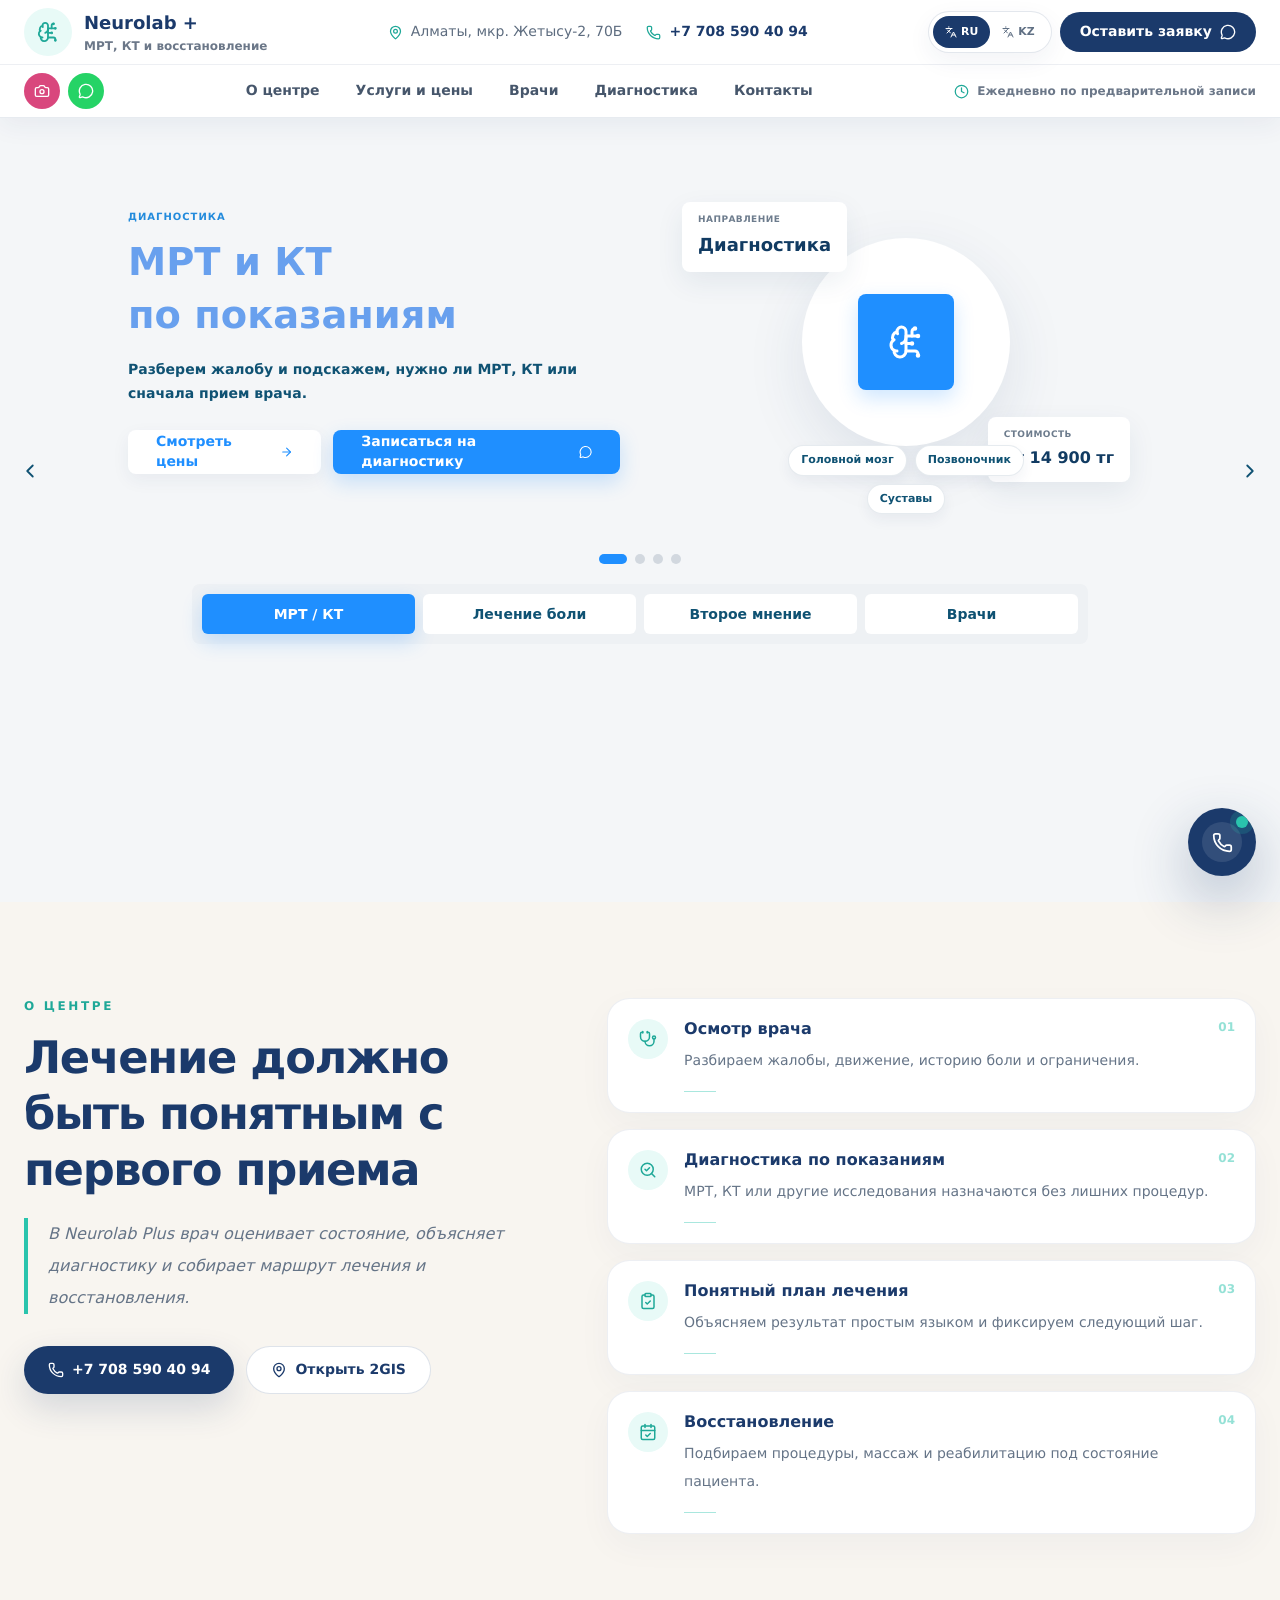
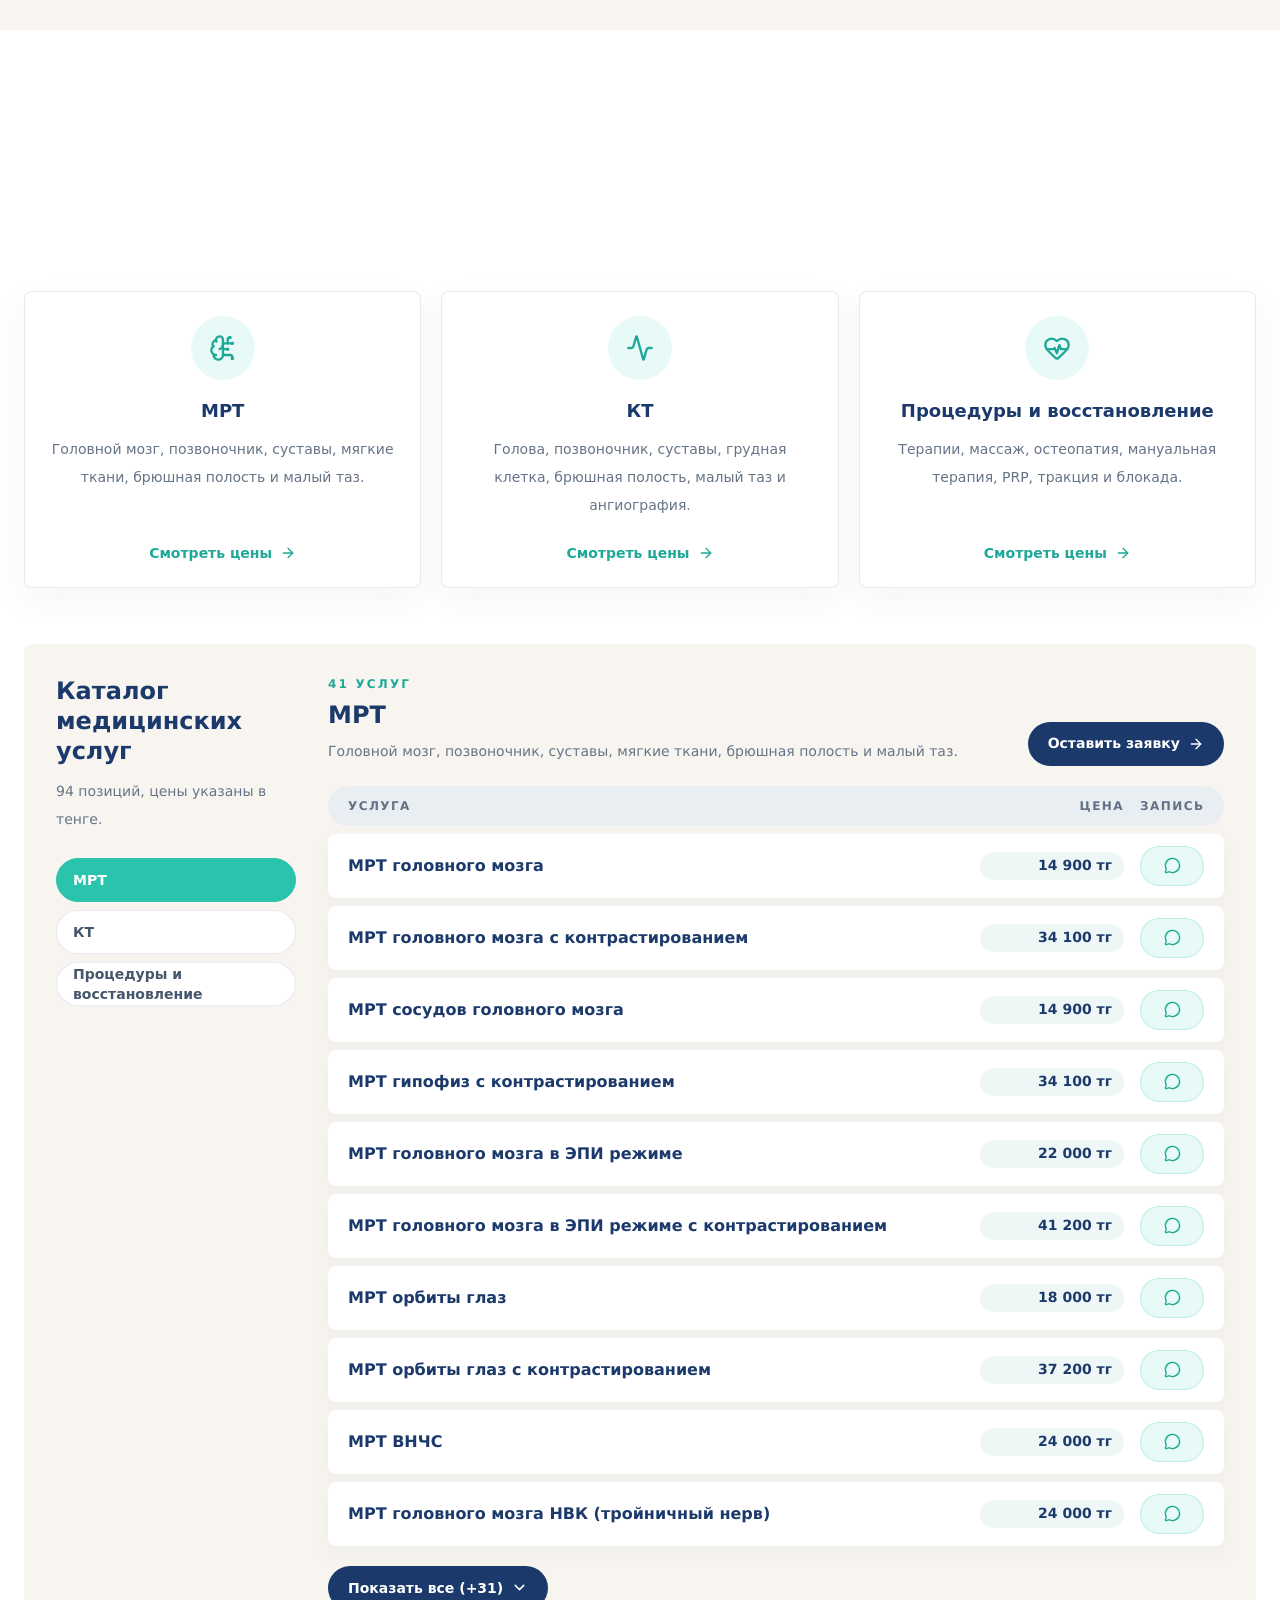
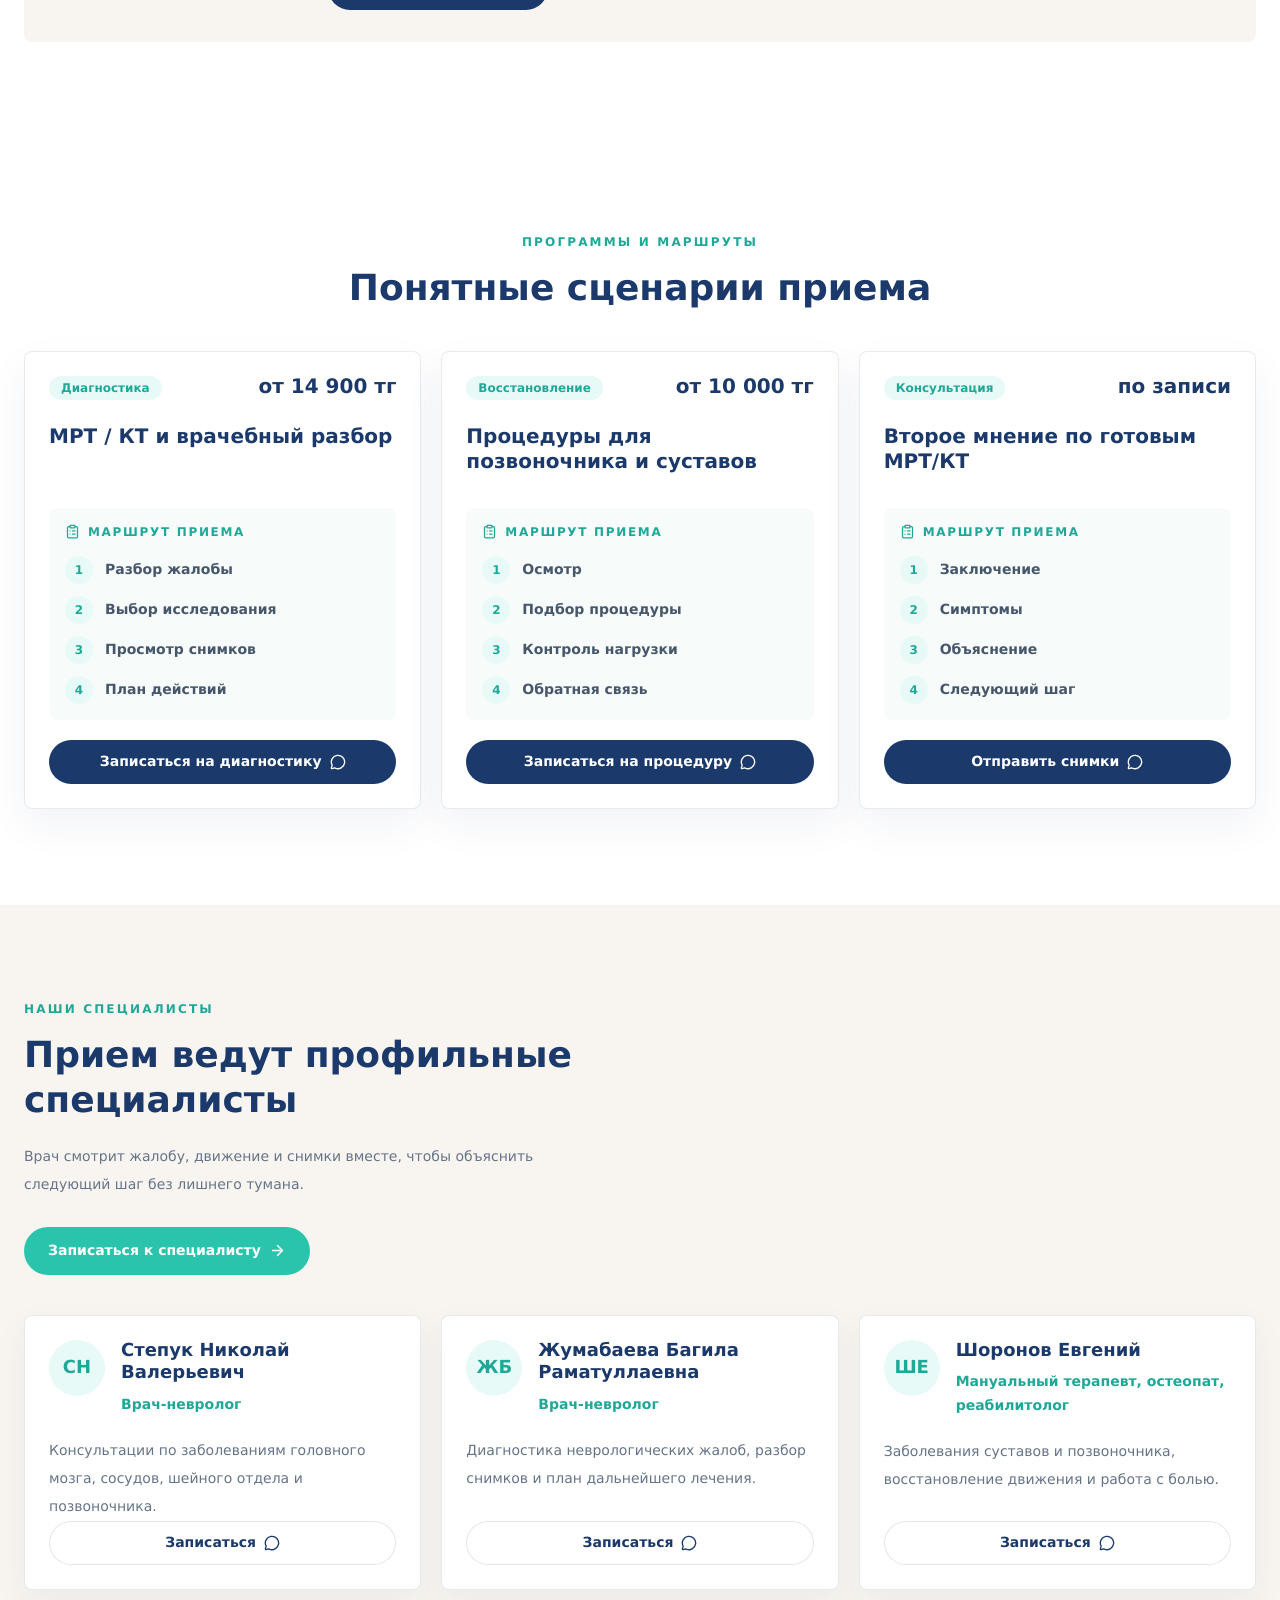
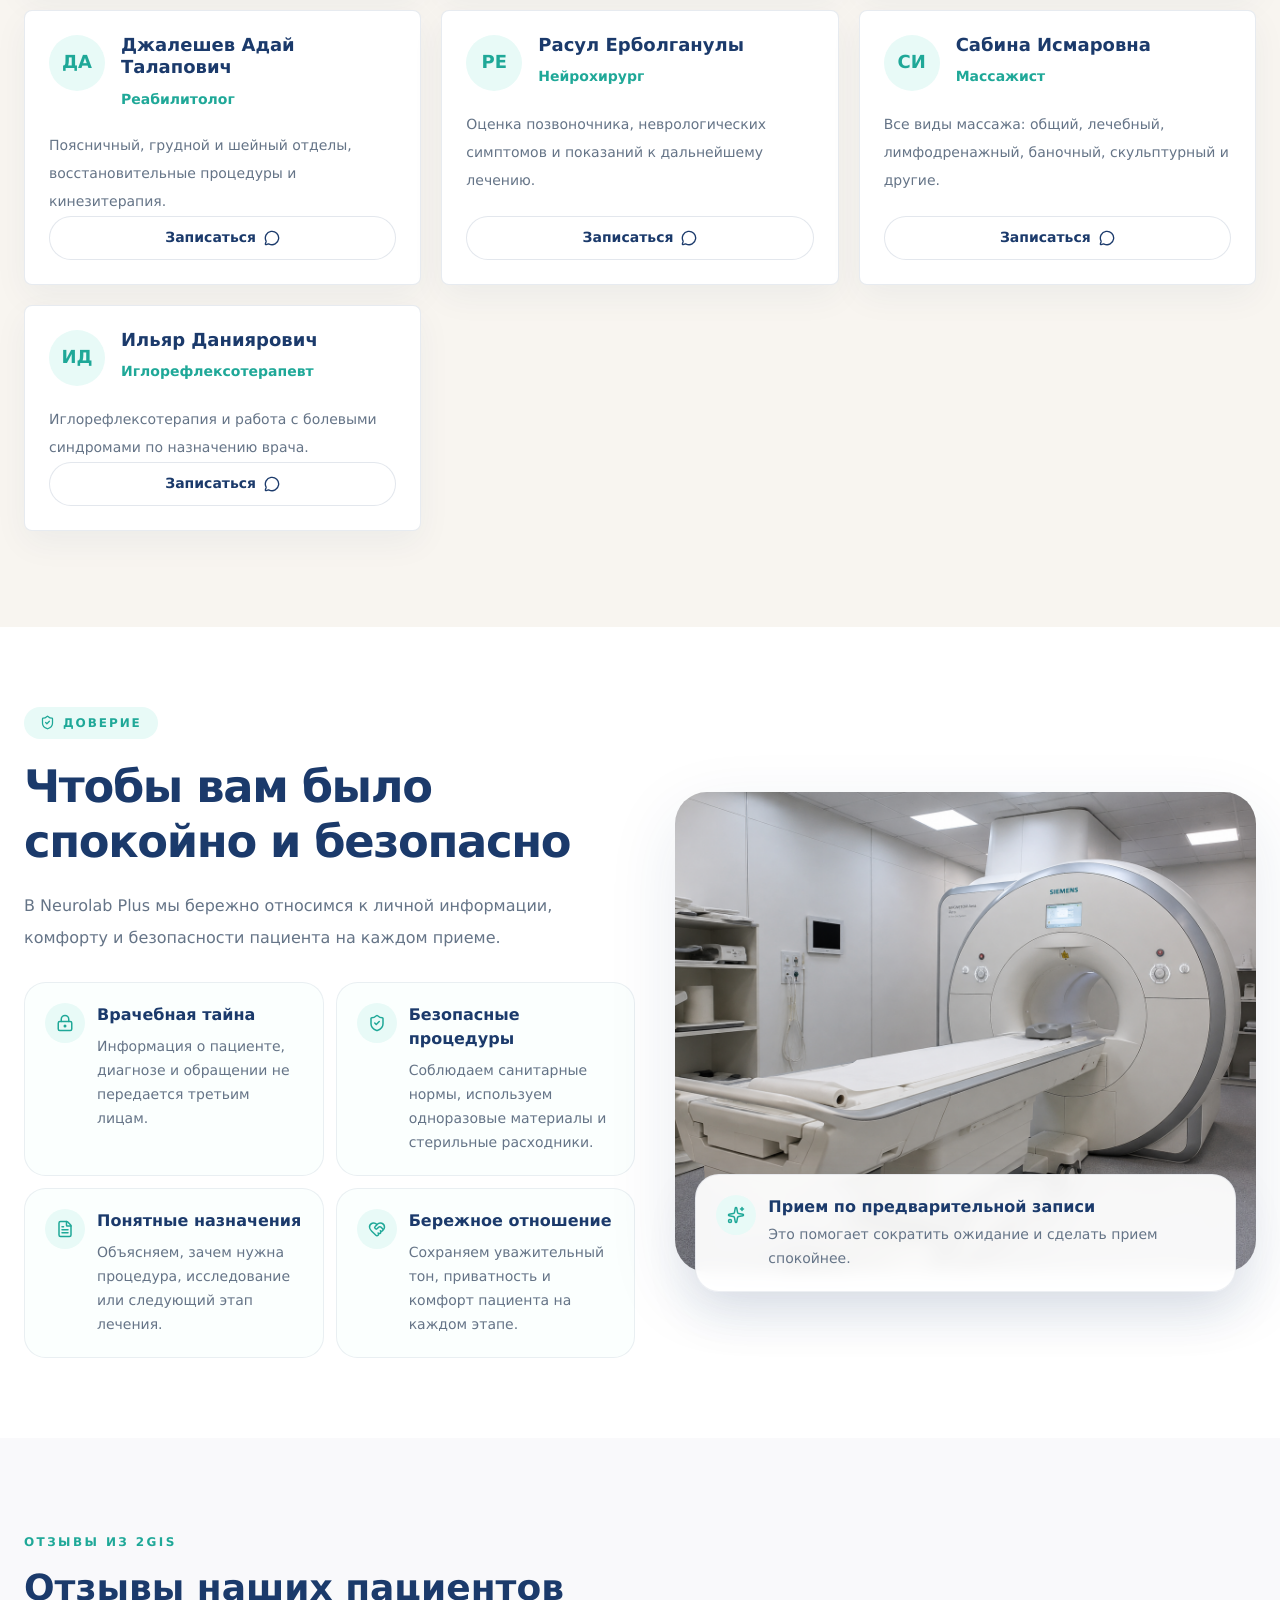
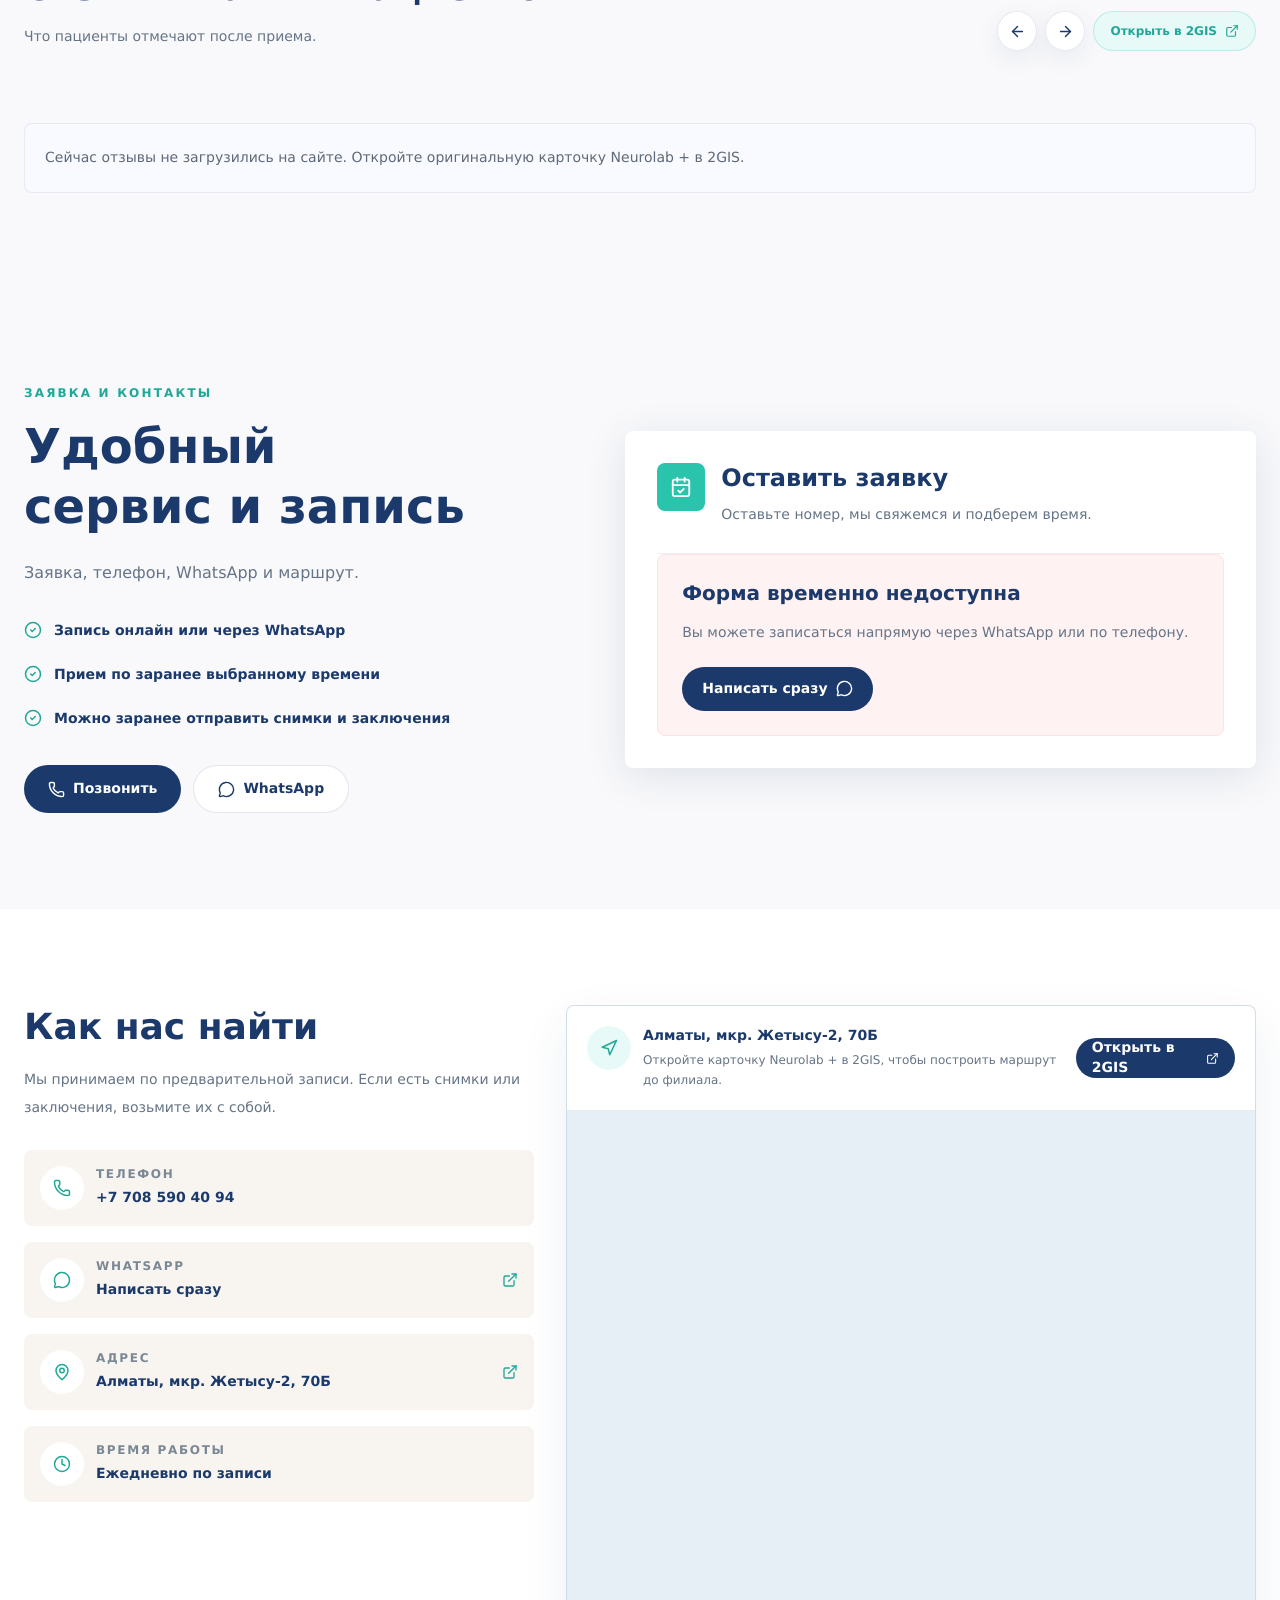
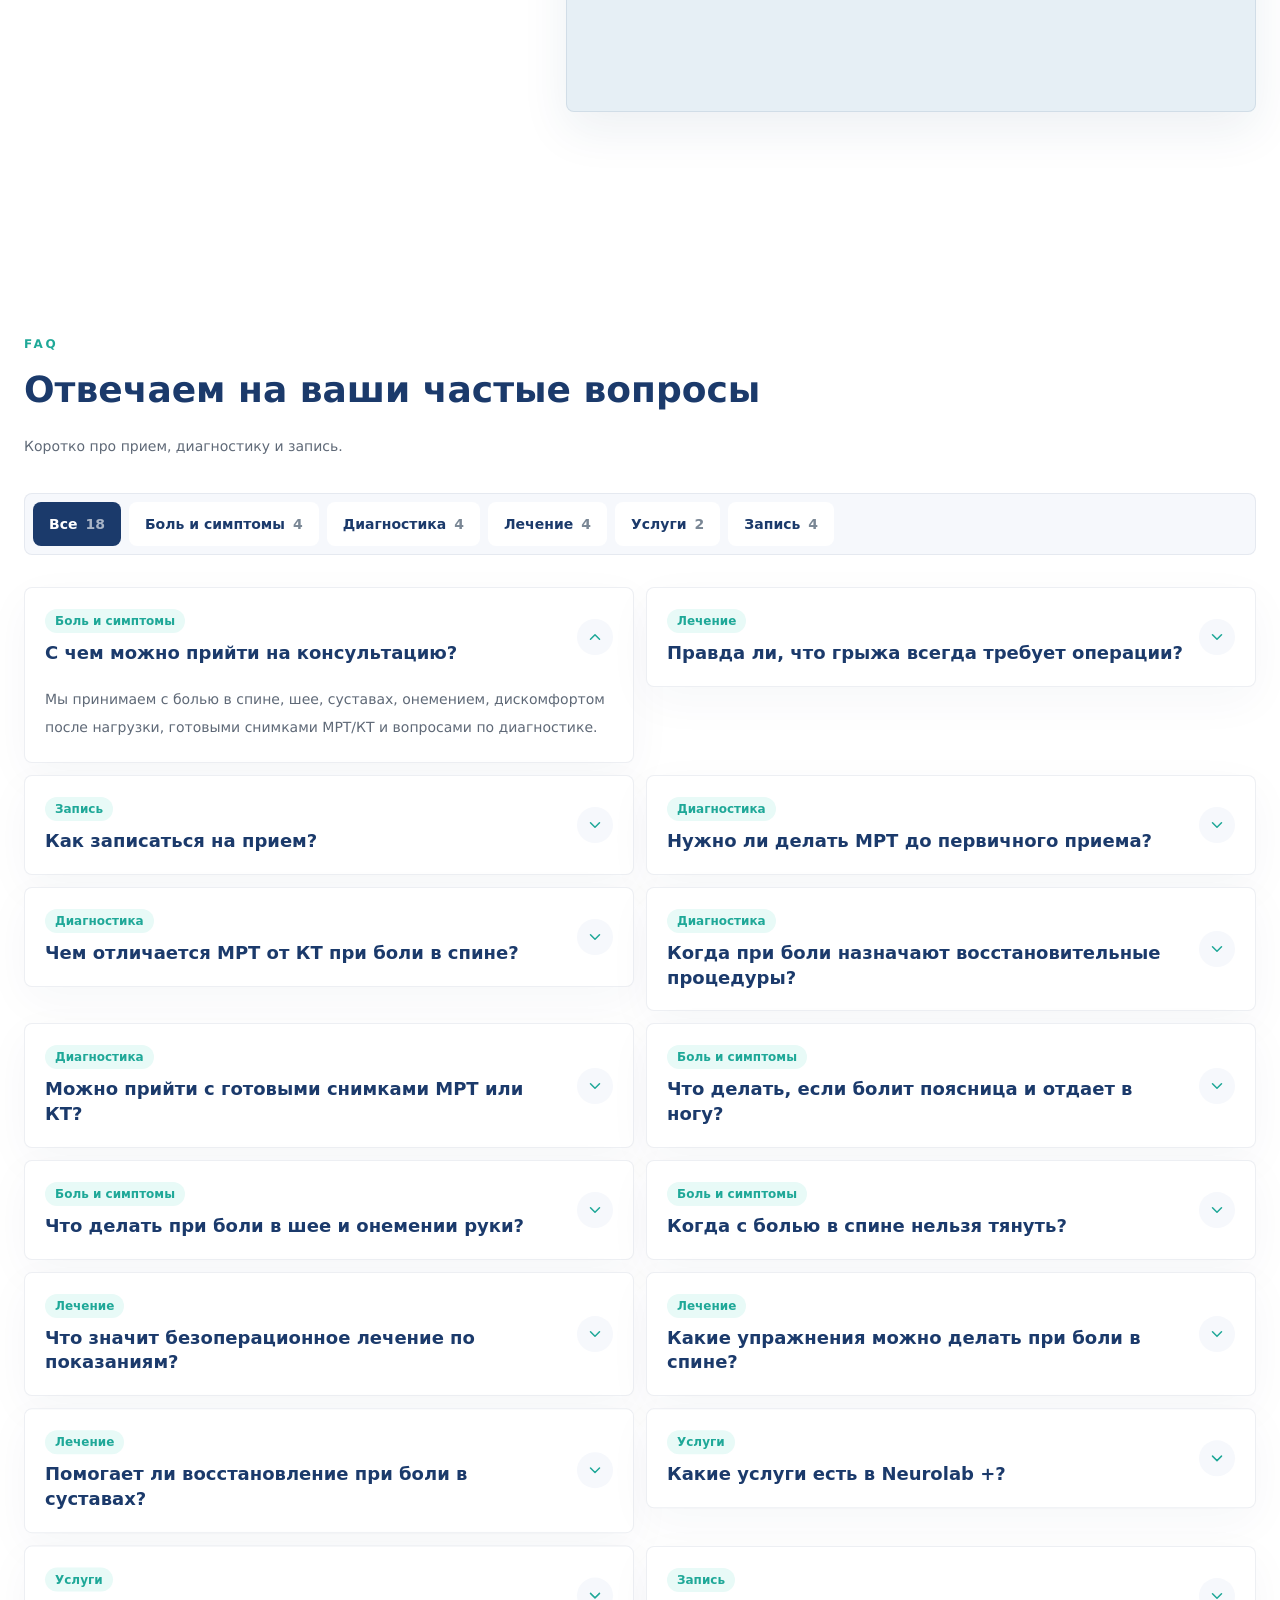
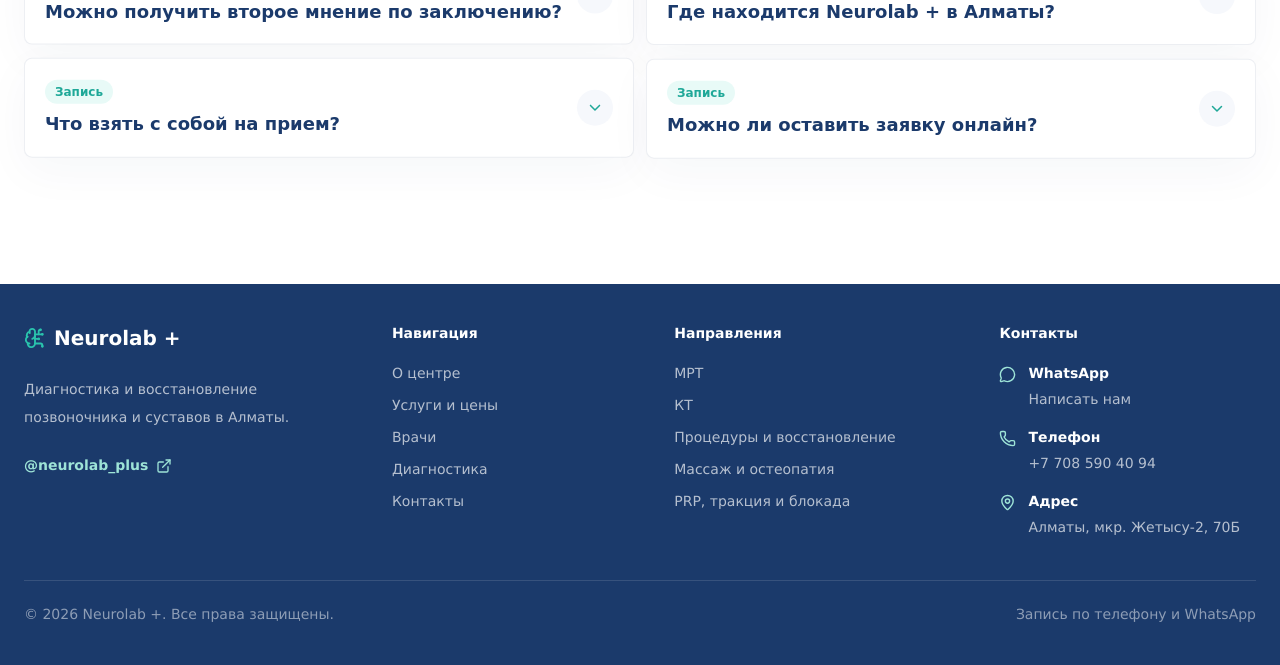
==== commit 49245188: "Deploy Neurolab landing update" ====
--- a/index.html
+++ b/index.html
@@ -1 +1 @@
-<!DOCTYPE html><html lang="ru"><head><meta charSet="utf-8"/><meta name="viewport" content="width=device-width, initial-scale=1"/><link rel="preload" as="image" href="/media/clinic-space.png"/><link rel="stylesheet" href="/_next/static/chunks/2shu9t0ra671r.css" data-precedence="next"/><link rel="preload" as="script" fetchPriority="low" href="/_next/static/chunks/3ll07n217cgxf.js"/><script src="/_next/static/chunks/17c2xufnf7-1b.js" async=""></script><script src="/_next/static/chunks/3peubv2924kx4.js" async=""></script><script src="/_next/static/chunks/turbopack-2oginhnf0jy4e.js" async=""></script><script src="/_next/static/chunks/1d4h-sglyo8ft.js" async=""></script><script src="/_next/static/chunks/14mumt5_n0xhi.js" async=""></script><script src="/_next/static/chunks/3x19xgsne42h1.js" async=""></script><title>Neurolab + | Лечение боли в спине и суставах в Алматы</title><meta name="description" content="Neurolab + в Алматы: МРТ, КТ, процедуры восстановления, массаж, остеопатия, PRP, тракция и прием по записи."/><meta property="og:title" content="Neurolab +"/><meta property="og:description" content="МРТ, КТ, восстановительные процедуры, массаж, остеопатия и прием по записи в Алматы."/><meta property="og:locale" content="ru_KZ"/><meta property="og:type" content="website"/><meta name="twitter:card" content="summary"/><meta name="twitter:title" content="Neurolab +"/><meta name="twitter:description" content="МРТ, КТ, восстановительные процедуры, массаж, остеопатия и прием по записи в Алматы."/><link rel="icon" href="/favicon.ico?favicon.2vob68tjqpejf.ico" sizes="256x256" type="image/x-icon"/><script src="/_next/static/chunks/0cz1d0mv5g_q7.js" noModule=""></script></head><body><div hidden=""><!--$--><!--/$--></div><main class="min-h-screen w-full max-w-[100vw] overflow-hidden bg-white text-[#172033]"><header class="fixed left-0 right-0 top-0 z-50 border-b border-[#172033]/10 bg-white/95 text-[#172033] shadow-[0_10px_34px_rgba(23,32,51,0.08)] backdrop-blur-xl"><div class="hidden border-b border-[#172033]/8 bg-[#f6f8fc] px-4 text-xs text-[#5f6977] sm:block sm:px-6"><div class="mx-auto flex h-10 max-w-7xl items-center justify-between gap-5"><div class="flex min-w-0 items-center gap-5"><a href="https://2gis.kz/almaty/firm/70000001065117371" target="_blank" rel="noopener noreferrer" class="flex min-w-0 items-center gap-2 hover:text-[#172033]"><svg xmlns="http://www.w3.org/2000/svg" width="14" height="14" viewBox="0 0 24 24" fill="none" stroke="currentColor" stroke-width="2" stroke-linecap="round" stroke-linejoin="round" class="lucide lucide-map-pin" aria-hidden="true"><path d="M20 10c0 4.993-5.539 10.193-7.399 11.799a1 1 0 0 1-1.202 0C9.539 20.193 4 14.993 4 10a8 8 0 0 1 16 0"></path><circle cx="12" cy="10" r="3"></circle></svg><span class="truncate">Алматы, мкр. Жетысу-2, 70Б</span></a><span class="hidden items-center gap-2 lg:flex"><svg xmlns="http://www.w3.org/2000/svg" width="14" height="14" viewBox="0 0 24 24" fill="none" stroke="currentColor" stroke-width="2" stroke-linecap="round" stroke-linejoin="round" class="lucide lucide-clock" aria-hidden="true"><circle cx="12" cy="12" r="10"></circle><path d="M12 6v6l4 2"></path></svg>Ежедневно по предварительной записи</span></div><div class="flex shrink-0 items-center gap-4"><a href="https://instagram.com/neurolab_plus" target="_blank" rel="noopener noreferrer" class="flex items-center gap-2 hover:text-[#ee6c4d]"><svg xmlns="http://www.w3.org/2000/svg" width="14" height="14" viewBox="0 0 24 24" fill="none" stroke="currentColor" stroke-width="2" stroke-linecap="round" stroke-linejoin="round" class="lucide lucide-camera" aria-hidden="true"><path d="M13.997 4a2 2 0 0 1 1.76 1.05l.486.9A2 2 0 0 0 18.003 7H20a2 2 0 0 1 2 2v9a2 2 0 0 1-2 2H4a2 2 0 0 1-2-2V9a2 2 0 0 1 2-2h1.997a2 2 0 0 0 1.759-1.048l.489-.904A2 2 0 0 1 10.004 4z"></path><circle cx="12" cy="13" r="3"></circle></svg>@neurolab_plus</a><a href="tel:+77085904094" class="flex items-center gap-2 font-semibold text-[#172033]"><svg xmlns="http://www.w3.org/2000/svg" width="14" height="14" viewBox="0 0 24 24" fill="none" stroke="currentColor" stroke-width="2" stroke-linecap="round" stroke-linejoin="round" class="lucide lucide-phone" aria-hidden="true"><path d="M13.832 16.568a1 1 0 0 0 1.213-.303l.355-.465A2 2 0 0 1 17 15h3a2 2 0 0 1 2 2v3a2 2 0 0 1-2 2A18 18 0 0 1 2 4a2 2 0 0 1 2-2h3a2 2 0 0 1 2 2v3a2 2 0 0 1-.8 1.6l-.468.351a1 1 0 0 0-.292 1.233 14 14 0 0 0 6.392 6.384"></path></svg>+7 708 590 40 94</a></div></div></div><nav class="mx-auto flex h-16 max-w-7xl items-center justify-between gap-4 px-4 sm:px-6"><a href="#top" class="flex min-w-0 items-center gap-3"><span class="grid size-10 shrink-0 place-items-center rounded-full bg-[#172033] text-white"><svg xmlns="http://www.w3.org/2000/svg" width="18" height="18" viewBox="0 0 24 24" fill="none" stroke="currentColor" stroke-width="2" stroke-linecap="round" stroke-linejoin="round" class="lucide lucide-brain-circuit" aria-hidden="true"><path d="M12 5a3 3 0 1 0-5.997.125 4 4 0 0 0-2.526 5.77 4 4 0 0 0 .556 6.588A4 4 0 1 0 12 18Z"></path><path d="M9 13a4.5 4.5 0 0 0 3-4"></path><path d="M6.003 5.125A3 3 0 0 0 6.401 6.5"></path><path d="M3.477 10.896a4 4 0 0 1 .585-.396"></path><path d="M6 18a4 4 0 0 1-1.967-.516"></path><path d="M12 13h4"></path><path d="M12 18h6a2 2 0 0 1 2 2v1"></path><path d="M12 8h8"></path><path d="M16 8V5a2 2 0 0 1 2-2"></path><circle cx="16" cy="13" r=".5"></circle><circle cx="18" cy="3" r=".5"></circle><circle cx="20" cy="21" r=".5"></circle><circle cx="20" cy="8" r=".5"></circle></svg></span><span class="max-w-[7.5rem] truncate text-base font-semibold sm:max-w-none">Neurolab +</span></a><div class="hidden items-center gap-6 lg:flex"><a href="#about" class="text-sm font-semibold text-[#5f6977] hover:text-[#172033]">О центре</a><a href="#services" class="text-sm font-semibold text-[#5f6977] hover:text-[#172033]">Услуги и цены</a><a href="#diagnostics" class="text-sm font-semibold text-[#5f6977] hover:text-[#172033]">Диагностика</a><a href="#reviews" class="text-sm font-semibold text-[#5f6977] hover:text-[#172033]">Отзывы</a><a href="#contact" class="text-sm font-semibold text-[#5f6977] hover:text-[#172033]">Контакты</a></div><div class="hidden items-center gap-3 md:flex"><div class="inline-flex rounded-full border border-[#172033]/12 bg-white p-1 text-[0.68rem] font-semibold"><button type="button" aria-pressed="true" class="min-h-8 rounded-full px-3 transition-colors bg-[#172033] text-white">RU</button><button type="button" aria-pressed="false" class="min-h-8 rounded-full px-3 transition-colors text-[#5f6977] hover:text-[#172033]">KZ</button></div><a href="#lead" class="inline-flex min-h-11 items-center justify-center gap-2 rounded-full bg-[#ee6c4d] px-5 text-sm font-semibold text-white transition-colors hover:bg-[#d85f44]">Оставить заявку<svg xmlns="http://www.w3.org/2000/svg" width="16" height="16" viewBox="0 0 24 24" fill="none" stroke="currentColor" stroke-width="2" stroke-linecap="round" stroke-linejoin="round" class="lucide lucide-message-circle" aria-hidden="true"><path d="M2.992 16.342a2 2 0 0 1 .094 1.167l-1.065 3.29a1 1 0 0 0 1.236 1.168l3.413-.998a2 2 0 0 1 1.099.092 10 10 0 1 0-4.777-4.719"></path></svg></a></div><div class="flex shrink-0 items-center gap-2 md:hidden"><div class="hidden sm:block"><div class="inline-flex rounded-full border border-[#172033]/12 bg-white p-1 text-[0.68rem] font-semibold"><button type="button" aria-pressed="true" class="min-h-8 rounded-full px-3 transition-colors bg-[#172033] text-white">RU</button><button type="button" aria-pressed="false" class="min-h-8 rounded-full px-3 transition-colors text-[#5f6977] hover:text-[#172033]">KZ</button></div></div><a href="tel:+77085904094" class="grid size-10 place-items-center rounded-full bg-[#172033] text-white" aria-label="Позвонить"><svg xmlns="http://www.w3.org/2000/svg" width="17" height="17" viewBox="0 0 24 24" fill="none" stroke="currentColor" stroke-width="2" stroke-linecap="round" stroke-linejoin="round" class="lucide lucide-phone" aria-hidden="true"><path d="M13.832 16.568a1 1 0 0 0 1.213-.303l.355-.465A2 2 0 0 1 17 15h3a2 2 0 0 1 2 2v3a2 2 0 0 1-2 2A18 18 0 0 1 2 4a2 2 0 0 1 2-2h3a2 2 0 0 1 2 2v3a2 2 0 0 1-.8 1.6l-.468.351a1 1 0 0 0-.292 1.233 14 14 0 0 0 6.392 6.384"></path></svg></a></div></nav></header><section id="top" class="relative isolate overflow-hidden bg-[#f4f7fb] px-4 pb-8 pt-24 text-[#172033] sm:px-6 sm:pb-8 sm:pt-28 lg:pb-10 lg:pt-28"><img alt="" aria-hidden="true" decoding="async" data-nimg="fill" class="absolute inset-0 -z-30 object-cover object-[62%_50%]" style="position:absolute;height:100%;width:100%;left:0;top:0;right:0;bottom:0;color:transparent" src="/media/clinic-space.png"/><div class="absolute inset-0 -z-20 bg-[linear-gradient(90deg,rgba(255,255,255,0.95)_0%,rgba(255,255,255,0.82)_42%,rgba(255,255,255,0.24)_76%,rgba(255,255,255,0.1)_100%)]"></div><div class="absolute inset-x-0 bottom-0 -z-10 h-36 bg-[linear-gradient(180deg,transparent_0%,#ffffff_100%)]"></div><div class="mx-auto flex w-full max-w-7xl items-end pb-2 pt-10 sm:min-h-[calc(58svh-6rem)] sm:pt-8 lg:min-h-[calc(60svh-7rem)]"><div class="w-full min-w-0 pb-1 sm:pb-6" style="opacity:0;transform:translateY(22px)"><div class="mb-5 flex flex-wrap items-center gap-2"><span class="inline-flex items-center gap-2 rounded-full bg-white px-4 py-2 text-xs font-semibold text-[#d85f44] shadow-[0_12px_30px_rgba(23,32,51,0.08)]"><svg xmlns="http://www.w3.org/2000/svg" width="15" height="15" viewBox="0 0 24 24" fill="none" stroke="currentColor" stroke-width="2" stroke-linecap="round" stroke-linejoin="round" class="lucide lucide-circle-check" aria-hidden="true"><circle cx="12" cy="12" r="10"></circle><path d="m9 12 2 2 4-4"></path></svg>Алматы, Жетысу-2</span><span class="inline-flex items-center gap-2 rounded-full bg-white px-4 py-2 text-xs font-semibold text-[#172033] shadow-[0_12px_30px_rgba(23,32,51,0.08)]"><svg xmlns="http://www.w3.org/2000/svg" width="15" height="15" viewBox="0 0 24 24" fill="none" stroke="currentColor" stroke-width="2" stroke-linecap="round" stroke-linejoin="round" class="lucide lucide-phone" aria-hidden="true"><path d="M13.832 16.568a1 1 0 0 0 1.213-.303l.355-.465A2 2 0 0 1 17 15h3a2 2 0 0 1 2 2v3a2 2 0 0 1-2 2A18 18 0 0 1 2 4a2 2 0 0 1 2-2h3a2 2 0 0 1 2 2v3a2 2 0 0 1-.8 1.6l-.468.351a1 1 0 0 0-.292 1.233 14 14 0 0 0 6.392 6.384"></path></svg>+7 708 590 40 94</span></div><h1 class="max-w-[calc(100vw-2rem)] text-balance text-[2.4rem] font-semibold leading-[0.98] tracking-normal sm:max-w-3xl sm:text-5xl lg:text-6xl">Neurolab +</h1><p class="mt-5 max-w-[calc(100vw-2rem)] break-words text-sm leading-7 text-[#526070] sm:max-w-[40rem] sm:text-lg sm:leading-8">Медицинский центр в Алматы: МРТ, КТ, консультации невролога, нейрохирурга, реабилитация, массаж и процедуры для позвоночника и суставов.</p><div class="mt-7 flex flex-col gap-3 sm:flex-row"><a href="#lead" class="inline-flex min-h-12 w-full items-center justify-center gap-2 rounded-full bg-[#ee6c4d] px-5 text-sm font-semibold text-white shadow-[0_18px_42px_rgba(238,108,77,0.24)] transition-colors hover:bg-[#d85f44] sm:w-auto sm:px-6"><span class="sm:hidden">Записаться</span><span class="hidden sm:inline">Записаться на прием</span><svg xmlns="http://www.w3.org/2000/svg" width="17" height="17" viewBox="0 0 24 24" fill="none" stroke="currentColor" stroke-width="2" stroke-linecap="round" stroke-linejoin="round" class="lucide lucide-message-circle" aria-hidden="true"><path d="M2.992 16.342a2 2 0 0 1 .094 1.167l-1.065 3.29a1 1 0 0 0 1.236 1.168l3.413-.998a2 2 0 0 1 1.099.092 10 10 0 1 0-4.777-4.719"></path></svg></a><a href="#services" class="inline-flex min-h-12 w-full items-center justify-center gap-2 rounded-full border border-[#172033]/14 bg-white px-5 text-sm font-semibold text-[#172033] shadow-[0_18px_42px_rgba(23,32,51,0.1)] transition-colors hover:bg-[#f6f8fc] sm:w-auto sm:px-6"><span class="sm:hidden">Прайс</span><span class="hidden sm:inline">Смотреть услуги и цены</span><svg xmlns="http://www.w3.org/2000/svg" width="17" height="17" viewBox="0 0 24 24" fill="none" stroke="currentColor" stroke-width="2" stroke-linecap="round" stroke-linejoin="round" class="lucide lucide-arrow-right" aria-hidden="true"><path d="M5 12h14"></path><path d="m12 5 7 7-7 7"></path></svg></a></div><div class="mt-8 grid max-w-[calc(100vw-2rem)] grid-cols-1 gap-2 sm:max-w-3xl sm:grid-cols-3 sm:gap-3"><div class="min-w-0 rounded-lg border border-[#172033]/10 bg-white/90 px-3 py-3 shadow-[0_18px_50px_rgba(23,32,51,0.08)] backdrop-blur sm:px-4 sm:py-4"><p class="break-words text-lg font-semibold leading-tight text-[#172033] sm:text-2xl">МРТ</p><p class="mt-1 text-xs leading-5 text-[#5f6977] sm:text-sm">41 позиция</p></div><div class="min-w-0 rounded-lg border border-[#172033]/10 bg-white/90 px-3 py-3 shadow-[0_18px_50px_rgba(23,32,51,0.08)] backdrop-blur sm:px-4 sm:py-4"><p class="break-words text-lg font-semibold leading-tight text-[#172033] sm:text-2xl">КТ</p><p class="mt-1 text-xs leading-5 text-[#5f6977] sm:text-sm">26 позиций</p></div><div class="min-w-0 rounded-lg border border-[#172033]/10 bg-white/90 px-3 py-3 shadow-[0_18px_50px_rgba(23,32,51,0.08)] backdrop-blur sm:px-4 sm:py-4"><p class="break-words text-lg font-semibold leading-tight text-[#172033] sm:text-2xl">Процедуры</p><p class="mt-1 text-xs leading-5 text-[#5f6977] sm:text-sm">27 позиций</p></div></div><a href="https://2gis.kz/almaty/firm/70000001065117371" target="_blank" rel="noopener noreferrer" class="mt-6 inline-flex items-center gap-2 text-sm font-semibold text-[#172033] underline decoration-[#ee6c4d]/40 underline-offset-4"><svg xmlns="http://www.w3.org/2000/svg" width="17" height="17" viewBox="0 0 24 24" fill="none" stroke="currentColor" stroke-width="2" stroke-linecap="round" stroke-linejoin="round" class="lucide lucide-map-pin" aria-hidden="true"><path d="M20 10c0 4.993-5.539 10.193-7.399 11.799a1 1 0 0 1-1.202 0C9.539 20.193 4 14.993 4 10a8 8 0 0 1 16 0"></path><circle cx="12" cy="10" r="3"></circle></svg>Алматы, мкр. Жетысу-2, 70Б</a></div></div></section><section id="about" class="bg-white px-4 py-16 sm:px-6 lg:py-24"><div class="mx-auto grid max-w-7xl gap-10 lg:grid-cols-[0.82fr_1.18fr] lg:items-start"><div class="" style="opacity:0;transform:translateY(22px)"><div class="lg:sticky lg:top-28"><p class="text-xs font-semibold uppercase tracking-[0.2em] text-[#ee6c4d]">О центре</p><h2 class="mt-4 max-w-[calc(100vw-2rem)] break-words text-balance text-2xl font-semibold leading-tight text-[#172033] sm:max-w-none sm:text-4xl">Помогаем понять причину боли и выбрать понятный маршрут лечения</h2><p class="mt-5 max-w-[calc(100vw-2rem)] break-words text-base leading-8 text-[#5f6977] sm:max-w-none">В Neurolab + прием построен просто: жалоба, осмотр врача, диагностика по показаниям, затем план лечения и восстановления.</p><div class="mt-7 overflow-hidden rounded-lg border border-[#172033]/10 bg-[#fff1ed]"><img alt="Интерьер клиники Neurolab +" loading="lazy" width="760" height="428" decoding="async" data-nimg="1" class="h-auto w-full object-cover" style="color:transparent" src="/media/neurolab.png"/><div class="grid gap-3 p-5 sm:grid-cols-2"><a href="tel:+77085904094" class="inline-flex min-h-11 items-center justify-center rounded-lg bg-[#172033] px-4 text-sm font-semibold text-white">+7 708 590 40 94</a><a href="https://2gis.kz/almaty/firm/70000001065117371" target="_blank" rel="noopener noreferrer" class="inline-flex min-h-11 items-center justify-center rounded-lg border border-[#172033]/12 bg-white px-4 text-sm font-semibold text-[#172033]">2GIS</a></div></div></div></div><div class="grid gap-4 sm:grid-cols-2"><div class="" style="opacity:0;transform:translateY(22px)"><article class="h-full rounded-lg border border-[#172033]/10 bg-[#ffffff] p-5"><span class="grid size-9 place-items-center rounded-full bg-[#ee6c4d] text-white"><svg xmlns="http://www.w3.org/2000/svg" width="18" height="18" viewBox="0 0 24 24" fill="none" stroke="currentColor" stroke-width="2" stroke-linecap="round" stroke-linejoin="round" class="lucide lucide-circle-check" aria-hidden="true"><circle cx="12" cy="12" r="10"></circle><path d="m9 12 2 2 4-4"></path></svg></span><h3 class="mt-5 text-lg font-semibold leading-tight text-[#172033]">Диагностика и лечение в одном месте</h3><p class="mt-3 text-sm leading-7 text-[#5f6977]">МРТ, КТ, консультация и восстановительные процедуры собраны в одном маршруте пациента.</p></article></div><div class="" style="opacity:0;transform:translateY(22px)"><article class="h-full rounded-lg border border-[#172033]/10 bg-[#ffffff] p-5"><span class="grid size-9 place-items-center rounded-full bg-[#ee6c4d] text-white"><svg xmlns="http://www.w3.org/2000/svg" width="18" height="18" viewBox="0 0 24 24" fill="none" stroke="currentColor" stroke-width="2" stroke-linecap="round" stroke-linejoin="round" class="lucide lucide-circle-check" aria-hidden="true"><circle cx="12" cy="12" r="10"></circle><path d="m9 12 2 2 4-4"></path></svg></span><h3 class="mt-5 text-lg font-semibold leading-tight text-[#172033]">Сначала осмотр, потом назначение</h3><p class="mt-3 text-sm leading-7 text-[#5f6977]">Врач сопоставляет жалобы, движение, снимки и только после этого объясняет следующий шаг.</p></article></div><div class="" style="opacity:0;transform:translateY(22px)"><article class="h-full rounded-lg border border-[#172033]/10 bg-[#ffffff] p-5"><span class="grid size-9 place-items-center rounded-full bg-[#ee6c4d] text-white"><svg xmlns="http://www.w3.org/2000/svg" width="18" height="18" viewBox="0 0 24 24" fill="none" stroke="currentColor" stroke-width="2" stroke-linecap="round" stroke-linejoin="round" class="lucide lucide-circle-check" aria-hidden="true"><circle cx="12" cy="12" r="10"></circle><path d="m9 12 2 2 4-4"></path></svg></span><h3 class="mt-5 text-lg font-semibold leading-tight text-[#172033]">Понятный прайс без поиска по кабинетам</h3><p class="mt-3 text-sm leading-7 text-[#5f6977]">Основные цены на МРТ, КТ, массаж, остеопатию и процедуры доступны прямо на сайте.</p></article></div><div class="" style="opacity:0;transform:translateY(22px)"><article class="h-full rounded-lg border border-[#172033]/10 bg-[#ffffff] p-5"><span class="grid size-9 place-items-center rounded-full bg-[#ee6c4d] text-white"><svg xmlns="http://www.w3.org/2000/svg" width="18" height="18" viewBox="0 0 24 24" fill="none" stroke="currentColor" stroke-width="2" stroke-linecap="round" stroke-linejoin="round" class="lucide lucide-circle-check" aria-hidden="true"><circle cx="12" cy="12" r="10"></circle><path d="m9 12 2 2 4-4"></path></svg></span><h3 class="mt-5 text-lg font-semibold leading-tight text-[#172033]">Запись без очередей</h3><p class="mt-3 text-sm leading-7 text-[#5f6977]">Можно написать в WhatsApp, позвонить или оставить заявку в форме, а администратор подберет время.</p></article></div><div class="" style="opacity:0;transform:translateY(22px)"><article class="h-full rounded-lg border border-[#172033]/10 bg-[#ffffff] p-5"><span class="grid size-9 place-items-center rounded-full bg-[#ee6c4d] text-white"><svg xmlns="http://www.w3.org/2000/svg" width="18" height="18" viewBox="0 0 24 24" fill="none" stroke="currentColor" stroke-width="2" stroke-linecap="round" stroke-linejoin="round" class="lucide lucide-circle-check" aria-hidden="true"><circle cx="12" cy="12" r="10"></circle><path d="m9 12 2 2 4-4"></path></svg></span><h3 class="mt-5 text-lg font-semibold leading-tight text-[#172033]">Работа со снимками</h3><p class="mt-3 text-sm leading-7 text-[#5f6977]">Можно прийти с готовым заключением МРТ или КТ, чтобы врач объяснил результат простым языком.</p></article></div><div class="" style="opacity:0;transform:translateY(22px)"><article class="h-full rounded-lg border border-[#172033]/10 bg-[#ffffff] p-5"><span class="grid size-9 place-items-center rounded-full bg-[#ee6c4d] text-white"><svg xmlns="http://www.w3.org/2000/svg" width="18" height="18" viewBox="0 0 24 24" fill="none" stroke="currentColor" stroke-width="2" stroke-linecap="round" stroke-linejoin="round" class="lucide lucide-circle-check" aria-hidden="true"><circle cx="12" cy="12" r="10"></circle><path d="m9 12 2 2 4-4"></path></svg></span><h3 class="mt-5 text-lg font-semibold leading-tight text-[#172033]">Восстановление после боли</h3><p class="mt-3 text-sm leading-7 text-[#5f6977]">Подбираем массаж, тракцию, мануальную терапию, ТМС, ЭМС и другие процедуры по показаниям.</p></article></div></div></div></section><section id="services" class="bg-[#f4f6f8] px-4 py-14 sm:px-6 lg:py-24"><div class="mx-auto max-w-7xl"><div class="grid gap-10 lg:grid-cols-[0.72fr_1.28fr] lg:items-end"><div class=" max-w-3xl" style="opacity:0;transform:translateY(22px)"><p class="mb-4 text-xs font-semibold uppercase tracking-[0.22em] text-[#ee6c4d]">Наши услуги</p><h2 class="text-balance text-3xl font-semibold leading-tight sm:text-4xl text-[#172033]">Прайс Neurolab +</h2><p class="mt-5 max-w-2xl text-sm leading-7  text-[#5f6977]">МРТ, КТ и восстановление в одном прайсе.</p></div><div class="" style="opacity:0;transform:translateY(22px)"><div class="grid gap-2 rounded-lg border border-[#172033]/10 bg-white p-3 shadow-[0_14px_36px_rgba(23,32,51,0.06)] sm:grid-cols-3 sm:gap-3 sm:p-4"><div class="rounded-lg bg-[#f8fafb] p-3 sm:p-4"><p class="break-words text-xl font-semibold leading-tight text-[#172033] sm:text-2xl">94</p><p class="mt-1 text-xs leading-5 text-[#5f6977] sm:text-sm">позиций в прайсе</p></div><div class="rounded-lg bg-[#f8fafb] p-3 sm:p-4"><p class="break-words text-xl font-semibold leading-tight text-[#172033] sm:text-2xl">3</p><p class="mt-1 text-xs leading-5 text-[#5f6977] sm:text-sm">раздела услуг</p></div><div class="rounded-lg bg-[#f8fafb] p-3 sm:p-4"><p class="break-words text-xl font-semibold leading-tight text-[#172033] sm:text-2xl">цены</p><p class="mt-1 text-xs leading-5 text-[#5f6977] sm:text-sm">указаны в тенге</p></div></div></div></div><div class="mt-12 grid gap-5"><div class="" style="opacity:0;transform:translateY(22px)"><article class="overflow-hidden rounded-lg border border-[#172033]/10 bg-white shadow-[0_16px_48px_rgba(23,32,51,0.07)]"><button type="button" class="grid w-full grid-cols-[2.75rem_1fr_2.5rem] items-center gap-3 bg-white p-4 text-left sm:grid-cols-[3.25rem_1fr_auto] sm:gap-4 sm:p-6" aria-expanded="false" aria-controls="service-group-0"><span class="grid size-11 place-items-center rounded-lg bg-[#f6ded7] text-[#c95740]"><svg xmlns="http://www.w3.org/2000/svg" width="22" height="22" viewBox="0 0 24 24" fill="none" stroke="currentColor" stroke-width="2" stroke-linecap="round" stroke-linejoin="round" class="lucide lucide-brain-circuit" aria-hidden="true"><path d="M12 5a3 3 0 1 0-5.997.125 4 4 0 0 0-2.526 5.77 4 4 0 0 0 .556 6.588A4 4 0 1 0 12 18Z"></path><path d="M9 13a4.5 4.5 0 0 0 3-4"></path><path d="M6.003 5.125A3 3 0 0 0 6.401 6.5"></path><path d="M3.477 10.896a4 4 0 0 1 .585-.396"></path><path d="M6 18a4 4 0 0 1-1.967-.516"></path><path d="M12 13h4"></path><path d="M12 18h6a2 2 0 0 1 2 2v1"></path><path d="M12 8h8"></path><path d="M16 8V5a2 2 0 0 1 2-2"></path><circle cx="16" cy="13" r=".5"></circle><circle cx="18" cy="3" r=".5"></circle><circle cx="20" cy="21" r=".5"></circle><circle cx="20" cy="8" r=".5"></circle></svg></span><span class="min-w-0"><span class="flex min-w-0 flex-wrap items-center gap-2 sm:gap-3"><span class="min-w-0 break-words text-xl font-semibold leading-tight text-[#172033] sm:text-2xl">МРТ</span><span class="shrink-0 rounded-full bg-[#f4f6f8] px-2.5 py-1 text-xs font-semibold text-[#5f6977]">41<!-- --> <!-- -->услуг</span></span><span class="mt-2 block max-w-2xl text-sm leading-6 text-[#5f6977]">Головной мозг, позвоночник, суставы, мягкие ткани, брюшная полость и малый таз.</span></span><span class="grid size-10 place-items-center rounded-full bg-[#f4f6f8] text-[#172033]"><svg xmlns="http://www.w3.org/2000/svg" width="18" height="18" viewBox="0 0 24 24" fill="none" stroke="currentColor" stroke-width="2" stroke-linecap="round" stroke-linejoin="round" class="lucide lucide-chevron-down" aria-hidden="true"><path d="m6 9 6 6 6-6"></path></svg></span></button><div id="service-group-0" class="overflow-hidden" style="height:0px;opacity:0"><div class="hidden border-y border-[#172033]/8 bg-[#f8fbfa] px-5 py-4 text-xs font-semibold uppercase tracking-[0.12em] text-[#7b8c96] lg:grid lg:grid-cols-[1fr_9rem_4rem] lg:items-center lg:gap-5"><span>Услуга</span><span class="text-right">Цена</span><span class="text-right">Запись</span></div><div class="divide-y divide-[#172033]/8"><div class="grid grid-cols-[minmax(0,1fr)_auto] items-center gap-x-3 gap-y-2 px-4 py-3 lg:grid-cols-[1fr_9rem_4rem] lg:gap-5 lg:px-5 lg:py-4"><p class="min-w-0 text-sm font-semibold leading-6 text-[#172033] sm:text-base sm:leading-7">МРТ головного мозга</p><p class="whitespace-nowrap text-right text-sm font-semibold text-[#172033] lg:text-right"><span class="sr-only">Цена</span>14 900 тг</p><a href="https://wa.me/77085904094" class="col-span-2 inline-flex min-h-10 items-center justify-center rounded-full border border-[#c95740]/20 bg-[#f9eee9] px-4 text-sm font-semibold text-[#b84d39] hover:bg-[#f6ded7] lg:col-span-1 lg:px-0" aria-label="Записаться: МРТ головного мозга"><svg xmlns="http://www.w3.org/2000/svg" width="17" height="17" viewBox="0 0 24 24" fill="none" stroke="currentColor" stroke-width="2" stroke-linecap="round" stroke-linejoin="round" class="lucide lucide-message-circle" aria-hidden="true"><path d="M2.992 16.342a2 2 0 0 1 .094 1.167l-1.065 3.29a1 1 0 0 0 1.236 1.168l3.413-.998a2 2 0 0 1 1.099.092 10 10 0 1 0-4.777-4.719"></path></svg></a></div><div class="grid grid-cols-[minmax(0,1fr)_auto] items-center gap-x-3 gap-y-2 px-4 py-3 lg:grid-cols-[1fr_9rem_4rem] lg:gap-5 lg:px-5 lg:py-4"><p class="min-w-0 text-sm font-semibold leading-6 text-[#172033] sm:text-base sm:leading-7">МРТ головного мозга с контрастированием</p><p class="whitespace-nowrap text-right text-sm font-semibold text-[#172033] lg:text-right"><span class="sr-only">Цена</span>34 100 тг</p><a href="https://wa.me/77085904094" class="col-span-2 inline-flex min-h-10 items-center justify-center rounded-full border border-[#c95740]/20 bg-[#f9eee9] px-4 text-sm font-semibold text-[#b84d39] hover:bg-[#f6ded7] lg:col-span-1 lg:px-0" aria-label="Записаться: МРТ головного мозга с контрастированием"><svg xmlns="http://www.w3.org/2000/svg" width="17" height="17" viewBox="0 0 24 24" fill="none" stroke="currentColor" stroke-width="2" stroke-linecap="round" stroke-linejoin="round" class="lucide lucide-message-circle" aria-hidden="true"><path d="M2.992 16.342a2 2 0 0 1 .094 1.167l-1.065 3.29a1 1 0 0 0 1.236 1.168l3.413-.998a2 2 0 0 1 1.099.092 10 10 0 1 0-4.777-4.719"></path></svg></a></div><div class="grid grid-cols-[minmax(0,1fr)_auto] items-center gap-x-3 gap-y-2 px-4 py-3 lg:grid-cols-[1fr_9rem_4rem] lg:gap-5 lg:px-5 lg:py-4"><p class="min-w-0 text-sm font-semibold leading-6 text-[#172033] sm:text-base sm:leading-7">МРТ сосудов головного мозга</p><p class="whitespace-nowrap text-right text-sm font-semibold text-[#172033] lg:text-right"><span class="sr-only">Цена</span>14 900 тг</p><a href="https://wa.me/77085904094" class="col-span-2 inline-flex min-h-10 items-center justify-center rounded-full border border-[#c95740]/20 bg-[#f9eee9] px-4 text-sm font-semibold text-[#b84d39] hover:bg-[#f6ded7] lg:col-span-1 lg:px-0" aria-label="Записаться: МРТ сосудов головного мозга"><svg xmlns="http://www.w3.org/2000/svg" width="17" height="17" viewBox="0 0 24 24" fill="none" stroke="currentColor" stroke-width="2" stroke-linecap="round" stroke-linejoin="round" class="lucide lucide-message-circle" aria-hidden="true"><path d="M2.992 16.342a2 2 0 0 1 .094 1.167l-1.065 3.29a1 1 0 0 0 1.236 1.168l3.413-.998a2 2 0 0 1 1.099.092 10 10 0 1 0-4.777-4.719"></path></svg></a></div><div class="grid grid-cols-[minmax(0,1fr)_auto] items-center gap-x-3 gap-y-2 px-4 py-3 lg:grid-cols-[1fr_9rem_4rem] lg:gap-5 lg:px-5 lg:py-4"><p class="min-w-0 text-sm font-semibold leading-6 text-[#172033] sm:text-base sm:leading-7">МРТ гипофиз с контрастированием</p><p class="whitespace-nowrap text-right text-sm font-semibold text-[#172033] lg:text-right"><span class="sr-only">Цена</span>34 100 тг</p><a href="https://wa.me/77085904094" class="col-span-2 inline-flex min-h-10 items-center justify-center rounded-full border border-[#c95740]/20 bg-[#f9eee9] px-4 text-sm font-semibold text-[#b84d39] hover:bg-[#f6ded7] lg:col-span-1 lg:px-0" aria-label="Записаться: МРТ гипофиз с контрастированием"><svg xmlns="http://www.w3.org/2000/svg" width="17" height="17" viewBox="0 0 24 24" fill="none" stroke="currentColor" stroke-width="2" stroke-linecap="round" stroke-linejoin="round" class="lucide lucide-message-circle" aria-hidden="true"><path d="M2.992 16.342a2 2 0 0 1 .094 1.167l-1.065 3.29a1 1 0 0 0 1.236 1.168l3.413-.998a2 2 0 0 1 1.099.092 10 10 0 1 0-4.777-4.719"></path></svg></a></div><div class="grid grid-cols-[minmax(0,1fr)_auto] items-center gap-x-3 gap-y-2 px-4 py-3 lg:grid-cols-[1fr_9rem_4rem] lg:gap-5 lg:px-5 lg:py-4"><p class="min-w-0 text-sm font-semibold leading-6 text-[#172033] sm:text-base sm:leading-7">МРТ головного мозга в ЭПИ режиме</p><p class="whitespace-nowrap text-right text-sm font-semibold text-[#172033] lg:text-right"><span class="sr-only">Цена</span>22 000 тг</p><a href="https://wa.me/77085904094" class="col-span-2 inline-flex min-h-10 items-center justify-center rounded-full border border-[#c95740]/20 bg-[#f9eee9] px-4 text-sm font-semibold text-[#b84d39] hover:bg-[#f6ded7] lg:col-span-1 lg:px-0" aria-label="Записаться: МРТ головного мозга в ЭПИ режиме"><svg xmlns="http://www.w3.org/2000/svg" width="17" height="17" viewBox="0 0 24 24" fill="none" stroke="currentColor" stroke-width="2" stroke-linecap="round" stroke-linejoin="round" class="lucide lucide-message-circle" aria-hidden="true"><path d="M2.992 16.342a2 2 0 0 1 .094 1.167l-1.065 3.29a1 1 0 0 0 1.236 1.168l3.413-.998a2 2 0 0 1 1.099.092 10 10 0 1 0-4.777-4.719"></path></svg></a></div><div class="grid grid-cols-[minmax(0,1fr)_auto] items-center gap-x-3 gap-y-2 px-4 py-3 lg:grid-cols-[1fr_9rem_4rem] lg:gap-5 lg:px-5 lg:py-4"><p class="min-w-0 text-sm font-semibold leading-6 text-[#172033] sm:text-base sm:leading-7">МРТ головного мозга в ЭПИ режиме с контрастированием</p><p class="whitespace-nowrap text-right text-sm font-semibold text-[#172033] lg:text-right"><span class="sr-only">Цена</span>41 200 тг</p><a href="https://wa.me/77085904094" class="col-span-2 inline-flex min-h-10 items-center justify-center rounded-full border border-[#c95740]/20 bg-[#f9eee9] px-4 text-sm font-semibold text-[#b84d39] hover:bg-[#f6ded7] lg:col-span-1 lg:px-0" aria-label="Записаться: МРТ головного мозга в ЭПИ режиме с контрастированием"><svg xmlns="http://www.w3.org/2000/svg" width="17" height="17" viewBox="0 0 24 24" fill="none" stroke="currentColor" stroke-width="2" stroke-linecap="round" stroke-linejoin="round" class="lucide lucide-message-circle" aria-hidden="true"><path d="M2.992 16.342a2 2 0 0 1 .094 1.167l-1.065 3.29a1 1 0 0 0 1.236 1.168l3.413-.998a2 2 0 0 1 1.099.092 10 10 0 1 0-4.777-4.719"></path></svg></a></div><div class="grid grid-cols-[minmax(0,1fr)_auto] items-center gap-x-3 gap-y-2 px-4 py-3 lg:grid-cols-[1fr_9rem_4rem] lg:gap-5 lg:px-5 lg:py-4"><p class="min-w-0 text-sm font-semibold leading-6 text-[#172033] sm:text-base sm:leading-7">МРТ орбиты глаз</p><p class="whitespace-nowrap text-right text-sm font-semibold text-[#172033] lg:text-right"><span class="sr-only">Цена</span>18 000 тг</p><a href="https://wa.me/77085904094" class="col-span-2 inline-flex min-h-10 items-center justify-center rounded-full border border-[#c95740]/20 bg-[#f9eee9] px-4 text-sm font-semibold text-[#b84d39] hover:bg-[#f6ded7] lg:col-span-1 lg:px-0" aria-label="Записаться: МРТ орбиты глаз"><svg xmlns="http://www.w3.org/2000/svg" width="17" height="17" viewBox="0 0 24 24" fill="none" stroke="currentColor" stroke-width="2" stroke-linecap="round" stroke-linejoin="round" class="lucide lucide-message-circle" aria-hidden="true"><path d="M2.992 16.342a2 2 0 0 1 .094 1.167l-1.065 3.29a1 1 0 0 0 1.236 1.168l3.413-.998a2 2 0 0 1 1.099.092 10 10 0 1 0-4.777-4.719"></path></svg></a></div><div class="grid grid-cols-[minmax(0,1fr)_auto] items-center gap-x-3 gap-y-2 px-4 py-3 lg:grid-cols-[1fr_9rem_4rem] lg:gap-5 lg:px-5 lg:py-4"><p class="min-w-0 text-sm font-semibold leading-6 text-[#172033] sm:text-base sm:leading-7">МРТ орбиты глаз с контрастированием</p><p class="whitespace-nowrap text-right text-sm font-semibold text-[#172033] lg:text-right"><span class="sr-only">Цена</span>37 200 тг</p><a href="https://wa.me/77085904094" class="col-span-2 inline-flex min-h-10 items-center justify-center rounded-full border border-[#c95740]/20 bg-[#f9eee9] px-4 text-sm font-semibold text-[#b84d39] hover:bg-[#f6ded7] lg:col-span-1 lg:px-0" aria-label="Записаться: МРТ орбиты глаз с контрастированием"><svg xmlns="http://www.w3.org/2000/svg" width="17" height="17" viewBox="0 0 24 24" fill="none" stroke="currentColor" stroke-width="2" stroke-linecap="round" stroke-linejoin="round" class="lucide lucide-message-circle" aria-hidden="true"><path d="M2.992 16.342a2 2 0 0 1 .094 1.167l-1.065 3.29a1 1 0 0 0 1.236 1.168l3.413-.998a2 2 0 0 1 1.099.092 10 10 0 1 0-4.777-4.719"></path></svg></a></div><div class="px-4 py-4 lg:px-5"><button type="button" class="inline-flex min-h-10 w-full items-center justify-center rounded-full bg-[#172033] px-4 text-sm font-semibold text-white transition-colors hover:bg-[#22314d] sm:w-auto">Показать все (+33)</button></div></div></div></article></div><div class="" style="opacity:0;transform:translateY(22px)"><article class="overflow-hidden rounded-lg border border-[#172033]/10 bg-white shadow-[0_16px_48px_rgba(23,32,51,0.07)]"><button type="button" class="grid w-full grid-cols-[2.75rem_1fr_2.5rem] items-center gap-3 bg-white p-4 text-left sm:grid-cols-[3.25rem_1fr_auto] sm:gap-4 sm:p-6" aria-expanded="false" aria-controls="service-group-1"><span class="grid size-11 place-items-center rounded-lg bg-[#f6ded7] text-[#c95740]"><svg xmlns="http://www.w3.org/2000/svg" width="22" height="22" viewBox="0 0 24 24" fill="none" stroke="currentColor" stroke-width="2" stroke-linecap="round" stroke-linejoin="round" class="lucide lucide-activity" aria-hidden="true"><path d="M22 12h-2.48a2 2 0 0 0-1.93 1.46l-2.35 8.36a.25.25 0 0 1-.48 0L9.24 2.18a.25.25 0 0 0-.48 0l-2.35 8.36A2 2 0 0 1 4.49 12H2"></path></svg></span><span class="min-w-0"><span class="flex min-w-0 flex-wrap items-center gap-2 sm:gap-3"><span class="min-w-0 break-words text-xl font-semibold leading-tight text-[#172033] sm:text-2xl">КТ</span><span class="shrink-0 rounded-full bg-[#f4f6f8] px-2.5 py-1 text-xs font-semibold text-[#5f6977]">26<!-- --> <!-- -->услуг</span></span><span class="mt-2 block max-w-2xl text-sm leading-6 text-[#5f6977]">Голова, позвоночник, суставы, грудная клетка, брюшная полость, малый таз и ангиография.</span></span><span class="grid size-10 place-items-center rounded-full bg-[#f4f6f8] text-[#172033]"><svg xmlns="http://www.w3.org/2000/svg" width="18" height="18" viewBox="0 0 24 24" fill="none" stroke="currentColor" stroke-width="2" stroke-linecap="round" stroke-linejoin="round" class="lucide lucide-chevron-down" aria-hidden="true"><path d="m6 9 6 6 6-6"></path></svg></span></button><div id="service-group-1" class="overflow-hidden" style="height:0px;opacity:0"><div class="hidden border-y border-[#172033]/8 bg-[#f8fbfa] px-5 py-4 text-xs font-semibold uppercase tracking-[0.12em] text-[#7b8c96] lg:grid lg:grid-cols-[1fr_9rem_4rem] lg:items-center lg:gap-5"><span>Услуга</span><span class="text-right">Цена</span><span class="text-right">Запись</span></div><div class="divide-y divide-[#172033]/8"><div class="grid grid-cols-[minmax(0,1fr)_auto] items-center gap-x-3 gap-y-2 px-4 py-3 lg:grid-cols-[1fr_9rem_4rem] lg:gap-5 lg:px-5 lg:py-4"><p class="min-w-0 text-sm font-semibold leading-6 text-[#172033] sm:text-base sm:leading-7">КТ головного мозга</p><p class="whitespace-nowrap text-right text-sm font-semibold text-[#172033] lg:text-right"><span class="sr-only">Цена</span>14 900 тг</p><a href="https://wa.me/77085904094" class="col-span-2 inline-flex min-h-10 items-center justify-center rounded-full border border-[#c95740]/20 bg-[#f9eee9] px-4 text-sm font-semibold text-[#b84d39] hover:bg-[#f6ded7] lg:col-span-1 lg:px-0" aria-label="Записаться: КТ головного мозга"><svg xmlns="http://www.w3.org/2000/svg" width="17" height="17" viewBox="0 0 24 24" fill="none" stroke="currentColor" stroke-width="2" stroke-linecap="round" stroke-linejoin="round" class="lucide lucide-message-circle" aria-hidden="true"><path d="M2.992 16.342a2 2 0 0 1 .094 1.167l-1.065 3.29a1 1 0 0 0 1.236 1.168l3.413-.998a2 2 0 0 1 1.099.092 10 10 0 1 0-4.777-4.719"></path></svg></a></div><div class="grid grid-cols-[minmax(0,1fr)_auto] items-center gap-x-3 gap-y-2 px-4 py-3 lg:grid-cols-[1fr_9rem_4rem] lg:gap-5 lg:px-5 lg:py-4"><p class="min-w-0 text-sm font-semibold leading-6 text-[#172033] sm:text-base sm:leading-7">КТ придаточных пазух носа</p><p class="whitespace-nowrap text-right text-sm font-semibold text-[#172033] lg:text-right"><span class="sr-only">Цена</span>14 900 тг</p><a href="https://wa.me/77085904094" class="col-span-2 inline-flex min-h-10 items-center justify-center rounded-full border border-[#c95740]/20 bg-[#f9eee9] px-4 text-sm font-semibold text-[#b84d39] hover:bg-[#f6ded7] lg:col-span-1 lg:px-0" aria-label="Записаться: КТ придаточных пазух носа"><svg xmlns="http://www.w3.org/2000/svg" width="17" height="17" viewBox="0 0 24 24" fill="none" stroke="currentColor" stroke-width="2" stroke-linecap="round" stroke-linejoin="round" class="lucide lucide-message-circle" aria-hidden="true"><path d="M2.992 16.342a2 2 0 0 1 .094 1.167l-1.065 3.29a1 1 0 0 0 1.236 1.168l3.413-.998a2 2 0 0 1 1.099.092 10 10 0 1 0-4.777-4.719"></path></svg></a></div><div class="grid grid-cols-[minmax(0,1fr)_auto] items-center gap-x-3 gap-y-2 px-4 py-3 lg:grid-cols-[1fr_9rem_4rem] lg:gap-5 lg:px-5 lg:py-4"><p class="min-w-0 text-sm font-semibold leading-6 text-[#172033] sm:text-base sm:leading-7">КТ костей лицевого черепа (орбиты глаз)</p><p class="whitespace-nowrap text-right text-sm font-semibold text-[#172033] lg:text-right"><span class="sr-only">Цена</span>14 900 тг</p><a href="https://wa.me/77085904094" class="col-span-2 inline-flex min-h-10 items-center justify-center rounded-full border border-[#c95740]/20 bg-[#f9eee9] px-4 text-sm font-semibold text-[#b84d39] hover:bg-[#f6ded7] lg:col-span-1 lg:px-0" aria-label="Записаться: КТ костей лицевого черепа (орбиты глаз)"><svg xmlns="http://www.w3.org/2000/svg" width="17" height="17" viewBox="0 0 24 24" fill="none" stroke="currentColor" stroke-width="2" stroke-linecap="round" stroke-linejoin="round" class="lucide lucide-message-circle" aria-hidden="true"><path d="M2.992 16.342a2 2 0 0 1 .094 1.167l-1.065 3.29a1 1 0 0 0 1.236 1.168l3.413-.998a2 2 0 0 1 1.099.092 10 10 0 1 0-4.777-4.719"></path></svg></a></div><div class="grid grid-cols-[minmax(0,1fr)_auto] items-center gap-x-3 gap-y-2 px-4 py-3 lg:grid-cols-[1fr_9rem_4rem] lg:gap-5 lg:px-5 lg:py-4"><p class="min-w-0 text-sm font-semibold leading-6 text-[#172033] sm:text-base sm:leading-7">КТ пирамид височных костей и сосцевидных отростков</p><p class="whitespace-nowrap text-right text-sm font-semibold text-[#172033] lg:text-right"><span class="sr-only">Цена</span>14 900 тг</p><a href="https://wa.me/77085904094" class="col-span-2 inline-flex min-h-10 items-center justify-center rounded-full border border-[#c95740]/20 bg-[#f9eee9] px-4 text-sm font-semibold text-[#b84d39] hover:bg-[#f6ded7] lg:col-span-1 lg:px-0" aria-label="Записаться: КТ пирамид височных костей и сосцевидных отростков"><svg xmlns="http://www.w3.org/2000/svg" width="17" height="17" viewBox="0 0 24 24" fill="none" stroke="currentColor" stroke-width="2" stroke-linecap="round" stroke-linejoin="round" class="lucide lucide-message-circle" aria-hidden="true"><path d="M2.992 16.342a2 2 0 0 1 .094 1.167l-1.065 3.29a1 1 0 0 0 1.236 1.168l3.413-.998a2 2 0 0 1 1.099.092 10 10 0 1 0-4.777-4.719"></path></svg></a></div><div class="grid grid-cols-[minmax(0,1fr)_auto] items-center gap-x-3 gap-y-2 px-4 py-3 lg:grid-cols-[1fr_9rem_4rem] lg:gap-5 lg:px-5 lg:py-4"><p class="min-w-0 text-sm font-semibold leading-6 text-[#172033] sm:text-base sm:leading-7">КТ околоушных слюнных желез</p><p class="whitespace-nowrap text-right text-sm font-semibold text-[#172033] lg:text-right"><span class="sr-only">Цена</span>14 900 тг</p><a href="https://wa.me/77085904094" class="col-span-2 inline-flex min-h-10 items-center justify-center rounded-full border border-[#c95740]/20 bg-[#f9eee9] px-4 text-sm font-semibold text-[#b84d39] hover:bg-[#f6ded7] lg:col-span-1 lg:px-0" aria-label="Записаться: КТ околоушных слюнных желез"><svg xmlns="http://www.w3.org/2000/svg" width="17" height="17" viewBox="0 0 24 24" fill="none" stroke="currentColor" stroke-width="2" stroke-linecap="round" stroke-linejoin="round" class="lucide lucide-message-circle" aria-hidden="true"><path d="M2.992 16.342a2 2 0 0 1 .094 1.167l-1.065 3.29a1 1 0 0 0 1.236 1.168l3.413-.998a2 2 0 0 1 1.099.092 10 10 0 1 0-4.777-4.719"></path></svg></a></div><div class="grid grid-cols-[minmax(0,1fr)_auto] items-center gap-x-3 gap-y-2 px-4 py-3 lg:grid-cols-[1fr_9rem_4rem] lg:gap-5 lg:px-5 lg:py-4"><p class="min-w-0 text-sm font-semibold leading-6 text-[#172033] sm:text-base sm:leading-7">КТ шейного отдела позвоночника</p><p class="whitespace-nowrap text-right text-sm font-semibold text-[#172033] lg:text-right"><span class="sr-only">Цена</span>14 900 тг</p><a href="https://wa.me/77085904094" class="col-span-2 inline-flex min-h-10 items-center justify-center rounded-full border border-[#c95740]/20 bg-[#f9eee9] px-4 text-sm font-semibold text-[#b84d39] hover:bg-[#f6ded7] lg:col-span-1 lg:px-0" aria-label="Записаться: КТ шейного отдела позвоночника"><svg xmlns="http://www.w3.org/2000/svg" width="17" height="17" viewBox="0 0 24 24" fill="none" stroke="currentColor" stroke-width="2" stroke-linecap="round" stroke-linejoin="round" class="lucide lucide-message-circle" aria-hidden="true"><path d="M2.992 16.342a2 2 0 0 1 .094 1.167l-1.065 3.29a1 1 0 0 0 1.236 1.168l3.413-.998a2 2 0 0 1 1.099.092 10 10 0 1 0-4.777-4.719"></path></svg></a></div><div class="grid grid-cols-[minmax(0,1fr)_auto] items-center gap-x-3 gap-y-2 px-4 py-3 lg:grid-cols-[1fr_9rem_4rem] lg:gap-5 lg:px-5 lg:py-4"><p class="min-w-0 text-sm font-semibold leading-6 text-[#172033] sm:text-base sm:leading-7">КТ грудного отдела позвоночника</p><p class="whitespace-nowrap text-right text-sm font-semibold text-[#172033] lg:text-right"><span class="sr-only">Цена</span>14 900 тг</p><a href="https://wa.me/77085904094" class="col-span-2 inline-flex min-h-10 items-center justify-center rounded-full border border-[#c95740]/20 bg-[#f9eee9] px-4 text-sm font-semibold text-[#b84d39] hover:bg-[#f6ded7] lg:col-span-1 lg:px-0" aria-label="Записаться: КТ грудного отдела позвоночника"><svg xmlns="http://www.w3.org/2000/svg" width="17" height="17" viewBox="0 0 24 24" fill="none" stroke="currentColor" stroke-width="2" stroke-linecap="round" stroke-linejoin="round" class="lucide lucide-message-circle" aria-hidden="true"><path d="M2.992 16.342a2 2 0 0 1 .094 1.167l-1.065 3.29a1 1 0 0 0 1.236 1.168l3.413-.998a2 2 0 0 1 1.099.092 10 10 0 1 0-4.777-4.719"></path></svg></a></div><div class="grid grid-cols-[minmax(0,1fr)_auto] items-center gap-x-3 gap-y-2 px-4 py-3 lg:grid-cols-[1fr_9rem_4rem] lg:gap-5 lg:px-5 lg:py-4"><p class="min-w-0 text-sm font-semibold leading-6 text-[#172033] sm:text-base sm:leading-7">КТ поясничного отдела позвоночника</p><p class="whitespace-nowrap text-right text-sm font-semibold text-[#172033] lg:text-right"><span class="sr-only">Цена</span>14 900 тг</p><a href="https://wa.me/77085904094" class="col-span-2 inline-flex min-h-10 items-center justify-center rounded-full border border-[#c95740]/20 bg-[#f9eee9] px-4 text-sm font-semibold text-[#b84d39] hover:bg-[#f6ded7] lg:col-span-1 lg:px-0" aria-label="Записаться: КТ поясничного отдела позвоночника"><svg xmlns="http://www.w3.org/2000/svg" width="17" height="17" viewBox="0 0 24 24" fill="none" stroke="currentColor" stroke-width="2" stroke-linecap="round" stroke-linejoin="round" class="lucide lucide-message-circle" aria-hidden="true"><path d="M2.992 16.342a2 2 0 0 1 .094 1.167l-1.065 3.29a1 1 0 0 0 1.236 1.168l3.413-.998a2 2 0 0 1 1.099.092 10 10 0 1 0-4.777-4.719"></path></svg></a></div><div class="px-4 py-4 lg:px-5"><button type="button" class="inline-flex min-h-10 w-full items-center justify-center rounded-full bg-[#172033] px-4 text-sm font-semibold text-white transition-colors hover:bg-[#22314d] sm:w-auto">Показать все (+18)</button></div></div></div></article></div><div class="" style="opacity:0;transform:translateY(22px)"><article class="overflow-hidden rounded-lg border border-[#172033]/10 bg-white shadow-[0_16px_48px_rgba(23,32,51,0.07)]"><button type="button" class="grid w-full grid-cols-[2.75rem_1fr_2.5rem] items-center gap-3 bg-white p-4 text-left sm:grid-cols-[3.25rem_1fr_auto] sm:gap-4 sm:p-6" aria-expanded="false" aria-controls="service-group-2"><span class="grid size-11 place-items-center rounded-lg bg-[#f6ded7] text-[#c95740]"><svg xmlns="http://www.w3.org/2000/svg" width="22" height="22" viewBox="0 0 24 24" fill="none" stroke="currentColor" stroke-width="2" stroke-linecap="round" stroke-linejoin="round" class="lucide lucide-heart-pulse" aria-hidden="true"><path d="M2 9.5a5.5 5.5 0 0 1 9.591-3.676.56.56 0 0 0 .818 0A5.49 5.49 0 0 1 22 9.5c0 2.29-1.5 4-3 5.5l-5.492 5.313a2 2 0 0 1-3 .019L5 15c-1.5-1.5-3-3.2-3-5.5"></path><path d="M3.22 13H9.5l.5-1 2 4.5 2-7 1.5 3.5h5.27"></path></svg></span><span class="min-w-0"><span class="flex min-w-0 flex-wrap items-center gap-2 sm:gap-3"><span class="min-w-0 break-words text-xl font-semibold leading-tight text-[#172033] sm:text-2xl">Процедуры и восстановление</span><span class="shrink-0 rounded-full bg-[#f4f6f8] px-2.5 py-1 text-xs font-semibold text-[#5f6977]">27<!-- --> <!-- -->услуг</span></span><span class="mt-2 block max-w-2xl text-sm leading-6 text-[#5f6977]">Терапии, массаж, остеопатия, мануальная терапия, PRP, тракция и блокада.</span></span><span class="grid size-10 place-items-center rounded-full bg-[#f4f6f8] text-[#172033]"><svg xmlns="http://www.w3.org/2000/svg" width="18" height="18" viewBox="0 0 24 24" fill="none" stroke="currentColor" stroke-width="2" stroke-linecap="round" stroke-linejoin="round" class="lucide lucide-chevron-down" aria-hidden="true"><path d="m6 9 6 6 6-6"></path></svg></span></button><div id="service-group-2" class="overflow-hidden" style="height:0px;opacity:0"><div class="hidden border-y border-[#172033]/8 bg-[#f8fbfa] px-5 py-4 text-xs font-semibold uppercase tracking-[0.12em] text-[#7b8c96] lg:grid lg:grid-cols-[1fr_9rem_4rem] lg:items-center lg:gap-5"><span>Услуга</span><span class="text-right">Цена</span><span class="text-right">Запись</span></div><div class="divide-y divide-[#172033]/8"><div class="grid grid-cols-[minmax(0,1fr)_auto] items-center gap-x-3 gap-y-2 px-4 py-3 lg:grid-cols-[1fr_9rem_4rem] lg:gap-5 lg:px-5 lg:py-4"><p class="min-w-0 text-sm font-semibold leading-6 text-[#172033] sm:text-base sm:leading-7">ЭНМС</p><p class="whitespace-nowrap text-right text-sm font-semibold text-[#172033] lg:text-right"><span class="sr-only">Цена</span>4 000 тг</p><a href="https://wa.me/77085904094" class="col-span-2 inline-flex min-h-10 items-center justify-center rounded-full border border-[#c95740]/20 bg-[#f9eee9] px-4 text-sm font-semibold text-[#b84d39] hover:bg-[#f6ded7] lg:col-span-1 lg:px-0" aria-label="Записаться: ЭНМС"><svg xmlns="http://www.w3.org/2000/svg" width="17" height="17" viewBox="0 0 24 24" fill="none" stroke="currentColor" stroke-width="2" stroke-linecap="round" stroke-linejoin="round" class="lucide lucide-message-circle" aria-hidden="true"><path d="M2.992 16.342a2 2 0 0 1 .094 1.167l-1.065 3.29a1 1 0 0 0 1.236 1.168l3.413-.998a2 2 0 0 1 1.099.092 10 10 0 1 0-4.777-4.719"></path></svg></a></div><div class="grid grid-cols-[minmax(0,1fr)_auto] items-center gap-x-3 gap-y-2 px-4 py-3 lg:grid-cols-[1fr_9rem_4rem] lg:gap-5 lg:px-5 lg:py-4"><p class="min-w-0 text-sm font-semibold leading-6 text-[#172033] sm:text-base sm:leading-7">Китайский баночный массаж</p><p class="whitespace-nowrap text-right text-sm font-semibold text-[#172033] lg:text-right"><span class="sr-only">Цена</span>7 000 тг</p><a href="https://wa.me/77085904094" class="col-span-2 inline-flex min-h-10 items-center justify-center rounded-full border border-[#c95740]/20 bg-[#f9eee9] px-4 text-sm font-semibold text-[#b84d39] hover:bg-[#f6ded7] lg:col-span-1 lg:px-0" aria-label="Записаться: Китайский баночный массаж"><svg xmlns="http://www.w3.org/2000/svg" width="17" height="17" viewBox="0 0 24 24" fill="none" stroke="currentColor" stroke-width="2" stroke-linecap="round" stroke-linejoin="round" class="lucide lucide-message-circle" aria-hidden="true"><path d="M2.992 16.342a2 2 0 0 1 .094 1.167l-1.065 3.29a1 1 0 0 0 1.236 1.168l3.413-.998a2 2 0 0 1 1.099.092 10 10 0 1 0-4.777-4.719"></path></svg></a></div><div class="grid grid-cols-[minmax(0,1fr)_auto] items-center gap-x-3 gap-y-2 px-4 py-3 lg:grid-cols-[1fr_9rem_4rem] lg:gap-5 lg:px-5 lg:py-4"><p class="min-w-0 text-sm font-semibold leading-6 text-[#172033] sm:text-base sm:leading-7">Скульптурный массаж лица</p><p class="whitespace-nowrap text-right text-sm font-semibold text-[#172033] lg:text-right"><span class="sr-only">Цена</span>7 500 тг</p><a href="https://wa.me/77085904094" class="col-span-2 inline-flex min-h-10 items-center justify-center rounded-full border border-[#c95740]/20 bg-[#f9eee9] px-4 text-sm font-semibold text-[#b84d39] hover:bg-[#f6ded7] lg:col-span-1 lg:px-0" aria-label="Записаться: Скульптурный массаж лица"><svg xmlns="http://www.w3.org/2000/svg" width="17" height="17" viewBox="0 0 24 24" fill="none" stroke="currentColor" stroke-width="2" stroke-linecap="round" stroke-linejoin="round" class="lucide lucide-message-circle" aria-hidden="true"><path d="M2.992 16.342a2 2 0 0 1 .094 1.167l-1.065 3.29a1 1 0 0 0 1.236 1.168l3.413-.998a2 2 0 0 1 1.099.092 10 10 0 1 0-4.777-4.719"></path></svg></a></div><div class="grid grid-cols-[minmax(0,1fr)_auto] items-center gap-x-3 gap-y-2 px-4 py-3 lg:grid-cols-[1fr_9rem_4rem] lg:gap-5 lg:px-5 lg:py-4"><p class="min-w-0 text-sm font-semibold leading-6 text-[#172033] sm:text-base sm:leading-7">Хилт-терапия</p><p class="whitespace-nowrap text-right text-sm font-semibold text-[#172033] lg:text-right"><span class="sr-only">Цена</span>7 500 тг</p><a href="https://wa.me/77085904094" class="col-span-2 inline-flex min-h-10 items-center justify-center rounded-full border border-[#c95740]/20 bg-[#f9eee9] px-4 text-sm font-semibold text-[#b84d39] hover:bg-[#f6ded7] lg:col-span-1 lg:px-0" aria-label="Записаться: Хилт-терапия"><svg xmlns="http://www.w3.org/2000/svg" width="17" height="17" viewBox="0 0 24 24" fill="none" stroke="currentColor" stroke-width="2" stroke-linecap="round" stroke-linejoin="round" class="lucide lucide-message-circle" aria-hidden="true"><path d="M2.992 16.342a2 2 0 0 1 .094 1.167l-1.065 3.29a1 1 0 0 0 1.236 1.168l3.413-.998a2 2 0 0 1 1.099.092 10 10 0 1 0-4.777-4.719"></path></svg></a></div><div class="grid grid-cols-[minmax(0,1fr)_auto] items-center gap-x-3 gap-y-2 px-4 py-3 lg:grid-cols-[1fr_9rem_4rem] lg:gap-5 lg:px-5 lg:py-4"><p class="min-w-0 text-sm font-semibold leading-6 text-[#172033] sm:text-base sm:leading-7">УВТ</p><p class="whitespace-nowrap text-right text-sm font-semibold text-[#172033] lg:text-right"><span class="sr-only">Цена</span>8 000 тг</p><a href="https://wa.me/77085904094" class="col-span-2 inline-flex min-h-10 items-center justify-center rounded-full border border-[#c95740]/20 bg-[#f9eee9] px-4 text-sm font-semibold text-[#b84d39] hover:bg-[#f6ded7] lg:col-span-1 lg:px-0" aria-label="Записаться: УВТ"><svg xmlns="http://www.w3.org/2000/svg" width="17" height="17" viewBox="0 0 24 24" fill="none" stroke="currentColor" stroke-width="2" stroke-linecap="round" stroke-linejoin="round" class="lucide lucide-message-circle" aria-hidden="true"><path d="M2.992 16.342a2 2 0 0 1 .094 1.167l-1.065 3.29a1 1 0 0 0 1.236 1.168l3.413-.998a2 2 0 0 1 1.099.092 10 10 0 1 0-4.777-4.719"></path></svg></a></div><div class="grid grid-cols-[minmax(0,1fr)_auto] items-center gap-x-3 gap-y-2 px-4 py-3 lg:grid-cols-[1fr_9rem_4rem] lg:gap-5 lg:px-5 lg:py-4"><p class="min-w-0 text-sm font-semibold leading-6 text-[#172033] sm:text-base sm:leading-7">Иглорефлексотерапия</p><p class="whitespace-nowrap text-right text-sm font-semibold text-[#172033] lg:text-right"><span class="sr-only">Цена</span>9 000 тг</p><a href="https://wa.me/77085904094" class="col-span-2 inline-flex min-h-10 items-center justify-center rounded-full border border-[#c95740]/20 bg-[#f9eee9] px-4 text-sm font-semibold text-[#b84d39] hover:bg-[#f6ded7] lg:col-span-1 lg:px-0" aria-label="Записаться: Иглорефлексотерапия"><svg xmlns="http://www.w3.org/2000/svg" width="17" height="17" viewBox="0 0 24 24" fill="none" stroke="currentColor" stroke-width="2" stroke-linecap="round" stroke-linejoin="round" class="lucide lucide-message-circle" aria-hidden="true"><path d="M2.992 16.342a2 2 0 0 1 .094 1.167l-1.065 3.29a1 1 0 0 0 1.236 1.168l3.413-.998a2 2 0 0 1 1.099.092 10 10 0 1 0-4.777-4.719"></path></svg></a></div><div class="grid grid-cols-[minmax(0,1fr)_auto] items-center gap-x-3 gap-y-2 px-4 py-3 lg:grid-cols-[1fr_9rem_4rem] lg:gap-5 lg:px-5 lg:py-4"><p class="min-w-0 text-sm font-semibold leading-6 text-[#172033] sm:text-base sm:leading-7">Индивидуальная кинезитерапия</p><p class="whitespace-nowrap text-right text-sm font-semibold text-[#172033] lg:text-right"><span class="sr-only">Цена</span>10 000 тг</p><a href="https://wa.me/77085904094" class="col-span-2 inline-flex min-h-10 items-center justify-center rounded-full border border-[#c95740]/20 bg-[#f9eee9] px-4 text-sm font-semibold text-[#b84d39] hover:bg-[#f6ded7] lg:col-span-1 lg:px-0" aria-label="Записаться: Индивидуальная кинезитерапия"><svg xmlns="http://www.w3.org/2000/svg" width="17" height="17" viewBox="0 0 24 24" fill="none" stroke="currentColor" stroke-width="2" stroke-linecap="round" stroke-linejoin="round" class="lucide lucide-message-circle" aria-hidden="true"><path d="M2.992 16.342a2 2 0 0 1 .094 1.167l-1.065 3.29a1 1 0 0 0 1.236 1.168l3.413-.998a2 2 0 0 1 1.099.092 10 10 0 1 0-4.777-4.719"></path></svg></a></div><div class="grid grid-cols-[minmax(0,1fr)_auto] items-center gap-x-3 gap-y-2 px-4 py-3 lg:grid-cols-[1fr_9rem_4rem] lg:gap-5 lg:px-5 lg:py-4"><p class="min-w-0 text-sm font-semibold leading-6 text-[#172033] sm:text-base sm:leading-7">Озон терапия</p><p class="whitespace-nowrap text-right text-sm font-semibold text-[#172033] lg:text-right"><span class="sr-only">Цена</span>10 000 тг</p><a href="https://wa.me/77085904094" class="col-span-2 inline-flex min-h-10 items-center justify-center rounded-full border border-[#c95740]/20 bg-[#f9eee9] px-4 text-sm font-semibold text-[#b84d39] hover:bg-[#f6ded7] lg:col-span-1 lg:px-0" aria-label="Записаться: Озон терапия"><svg xmlns="http://www.w3.org/2000/svg" width="17" height="17" viewBox="0 0 24 24" fill="none" stroke="currentColor" stroke-width="2" stroke-linecap="round" stroke-linejoin="round" class="lucide lucide-message-circle" aria-hidden="true"><path d="M2.992 16.342a2 2 0 0 1 .094 1.167l-1.065 3.29a1 1 0 0 0 1.236 1.168l3.413-.998a2 2 0 0 1 1.099.092 10 10 0 1 0-4.777-4.719"></path></svg></a></div><div class="px-4 py-4 lg:px-5"><button type="button" class="inline-flex min-h-10 w-full items-center justify-center rounded-full bg-[#172033] px-4 text-sm font-semibold text-white transition-colors hover:bg-[#22314d] sm:w-auto">Показать все (+19)</button></div></div></div></article></div></div></div></section><section id="diagnostics" class="bg-[#f7f8fa] px-4 py-14 sm:px-6 lg:py-24"><div class="mx-auto max-w-7xl"><div class="" style="opacity:0;transform:translateY(22px)"><div class="mx-auto max-w-3xl text-center"><p class="text-xs font-semibold uppercase tracking-[0.22em] text-[#c95740]">Диагностика</p><h2 class="mt-4 text-balance text-3xl font-semibold leading-tight text-[#172033] sm:text-4xl">Как мы выбираем исследование</h2><p class="mx-auto mt-4 max-w-2xl text-sm leading-7 text-[#5f6977]">Сначала осмотр. Потом МРТ, КТ или процедура по показаниям.</p></div></div><div class="relative mt-10 lg:mt-12"><div class="diagnostic-stage-line absolute left-[8%] right-[8%] top-[4.65rem] hidden h-px lg:block"></div><div class="hide-scrollbar flex snap-x snap-mandatory gap-3 overflow-x-auto pb-5 pr-[18vw] lg:grid lg:grid-cols-4 lg:gap-0 lg:overflow-visible lg:pb-0 lg:pr-0"><div class="w-[78vw] max-w-[18rem] shrink-0 snap-center lg:w-auto lg:max-w-none" style="opacity:0;transform:translateY(24px) scale(0.97)"><article class="diagnostic-stage-card relative flex min-h-[18rem] h-full flex-col rounded-lg border border-[#172033]/10 bg-white p-5 text-center shadow-[0_14px_38px_rgba(23,32,51,0.05)] transition-transform hover:-translate-y-1"><span class="absolute left-4 top-3 text-4xl font-semibold leading-none text-[#d8ece7]">0<!-- -->1</span><span class="relative mx-auto grid size-14 place-items-center rounded-xl bg-[#c95740] text-white shadow-[0_12px_28px_rgba(201,87,64,0.18)]" style="transform:rotate(-6deg)"><svg xmlns="http://www.w3.org/2000/svg" width="24" height="24" viewBox="0 0 24 24" fill="none" stroke="currentColor" stroke-width="2" stroke-linecap="round" stroke-linejoin="round" class="lucide lucide-stethoscope" aria-hidden="true"><path d="M11 2v2"></path><path d="M5 2v2"></path><path d="M5 3H4a2 2 0 0 0-2 2v4a6 6 0 0 0 12 0V5a2 2 0 0 0-2-2h-1"></path><path d="M8 15a6 6 0 0 0 12 0v-3"></path><circle cx="20" cy="10" r="2"></circle></svg></span><h3 class="mt-6 text-lg font-semibold leading-tight text-[#172033]">Осмотр</h3><p class="mx-auto mt-3 max-w-[15rem] text-sm leading-6 text-[#647684]">Жалобы, движение, тревожные признаки.</p><div class="mt-auto pt-5"><div class="mx-auto h-px w-full max-w-[13rem] bg-[#d7e7e4]"></div></div><p class="mt-4 text-xs font-semibold uppercase tracking-[0.08em] text-[#c95740]">начинаем с причины боли</p></article></div><div class="w-[78vw] max-w-[18rem] shrink-0 snap-center lg:w-auto lg:max-w-none" style="opacity:0;transform:translateY(24px) scale(0.97)"><article class="diagnostic-stage-card relative flex min-h-[18rem] h-full flex-col rounded-lg border border-[#172033]/10 bg-white p-5 text-center shadow-[0_14px_38px_rgba(23,32,51,0.05)] transition-transform hover:-translate-y-1"><span class="absolute left-4 top-3 text-4xl font-semibold leading-none text-[#d8ece7]">0<!-- -->2</span><span class="relative mx-auto grid size-14 place-items-center rounded-xl bg-[#c95740] text-white shadow-[0_12px_28px_rgba(201,87,64,0.18)]" style="transform:rotate(-6deg)"><svg xmlns="http://www.w3.org/2000/svg" width="24" height="24" viewBox="0 0 24 24" fill="none" stroke="currentColor" stroke-width="2" stroke-linecap="round" stroke-linejoin="round" class="lucide lucide-microscope" aria-hidden="true"><path d="M6 18h8"></path><path d="M3 22h18"></path><path d="M14 22a7 7 0 1 0 0-14h-1"></path><path d="M9 14h2"></path><path d="M9 12a2 2 0 0 1-2-2V6h6v4a2 2 0 0 1-2 2Z"></path><path d="M12 6V3a1 1 0 0 0-1-1H9a1 1 0 0 0-1 1v3"></path></svg></span><h3 class="mt-6 text-lg font-semibold leading-tight text-[#172033]">Выбор исследования</h3><p class="mx-auto mt-3 max-w-[15rem] text-sm leading-6 text-[#647684]">МРТ, КТ или процедура по задаче.</p><div class="mt-auto pt-5"><div class="mx-auto h-px w-full max-w-[13rem] bg-[#d7e7e4]"></div></div><p class="mt-4 text-xs font-semibold uppercase tracking-[0.08em] text-[#c95740]">без лишних назначений</p></article></div><div class="w-[78vw] max-w-[18rem] shrink-0 snap-center lg:w-auto lg:max-w-none" style="opacity:0;transform:translateY(24px) scale(0.97)"><article class="diagnostic-stage-card relative flex min-h-[18rem] h-full flex-col rounded-lg border border-[#172033]/10 bg-white p-5 text-center shadow-[0_14px_38px_rgba(23,32,51,0.05)] transition-transform hover:-translate-y-1"><span class="absolute left-4 top-3 text-4xl font-semibold leading-none text-[#d8ece7]">0<!-- -->3</span><span class="relative mx-auto grid size-14 place-items-center rounded-xl bg-[#c95740] text-white shadow-[0_12px_28px_rgba(201,87,64,0.18)]" style="transform:rotate(-6deg)"><svg xmlns="http://www.w3.org/2000/svg" width="24" height="24" viewBox="0 0 24 24" fill="none" stroke="currentColor" stroke-width="2" stroke-linecap="round" stroke-linejoin="round" class="lucide lucide-file-search" aria-hidden="true"><path d="M6 22a2 2 0 0 1-2-2V4a2 2 0 0 1 2-2h8a2.4 2.4 0 0 1 1.704.706l3.588 3.588A2.4 2.4 0 0 1 20 8v12a2 2 0 0 1-2 2z"></path><path d="M14 2v5a1 1 0 0 0 1 1h5"></path><circle cx="11.5" cy="14.5" r="2.5"></circle><path d="M13.3 16.3 15 18"></path></svg></span><h3 class="mt-6 text-lg font-semibold leading-tight text-[#172033]">Разбор снимков</h3><p class="mx-auto mt-3 max-w-[15rem] text-sm leading-6 text-[#647684]">Смотрим снимки вместе с симптомами.</p><div class="mt-auto pt-5"><div class="mx-auto h-px w-full max-w-[13rem] bg-[#d7e7e4]"></div></div><p class="mt-4 text-xs font-semibold uppercase tracking-[0.08em] text-[#c95740]">простыми словами</p></article></div><div class="w-[78vw] max-w-[18rem] shrink-0 snap-center lg:w-auto lg:max-w-none" style="opacity:0;transform:translateY(24px) scale(0.97)"><article class="diagnostic-stage-card relative flex min-h-[18rem] h-full flex-col rounded-lg border border-[#172033]/10 bg-white p-5 text-center shadow-[0_14px_38px_rgba(23,32,51,0.05)] transition-transform hover:-translate-y-1"><span class="absolute left-4 top-3 text-4xl font-semibold leading-none text-[#d8ece7]">0<!-- -->4</span><span class="relative mx-auto grid size-14 place-items-center rounded-xl bg-[#c95740] text-white shadow-[0_12px_28px_rgba(201,87,64,0.18)]" style="transform:rotate(-6deg)"><svg xmlns="http://www.w3.org/2000/svg" width="24" height="24" viewBox="0 0 24 24" fill="none" stroke="currentColor" stroke-width="2" stroke-linecap="round" stroke-linejoin="round" class="lucide lucide-clipboard-list" aria-hidden="true"><rect width="8" height="4" x="8" y="2" rx="1" ry="1"></rect><path d="M16 4h2a2 2 0 0 1 2 2v14a2 2 0 0 1-2 2H6a2 2 0 0 1-2-2V6a2 2 0 0 1 2-2h2"></path><path d="M12 11h4"></path><path d="M12 16h4"></path><path d="M8 11h.01"></path><path d="M8 16h.01"></path></svg></span><h3 class="mt-6 text-lg font-semibold leading-tight text-[#172033]">План действий</h3><p class="mx-auto mt-3 max-w-[15rem] text-sm leading-6 text-[#647684]">Лечение, нагрузка, контроль.</p><div class="mt-auto pt-5"><div class="mx-auto h-px w-full max-w-[13rem] bg-[#d7e7e4]"></div></div><p class="mt-4 text-xs font-semibold uppercase tracking-[0.08em] text-[#c95740]">понятный маршрут</p></article></div></div><div class="mx-auto mt-1 flex justify-center gap-1.5 lg:hidden" aria-hidden="true"><span class="h-1.5 rounded-full w-6 bg-[#c95740]"></span><span class="h-1.5 rounded-full w-1.5 bg-[#cdd7df]"></span><span class="h-1.5 rounded-full w-1.5 bg-[#cdd7df]"></span><span class="h-1.5 rounded-full w-1.5 bg-[#cdd7df]"></span></div></div><div class="" style="opacity:0;transform:translateY(22px)"><div class="mx-auto mt-12 max-w-3xl rounded-lg border border-[#172033]/10 bg-white p-6 text-center shadow-[0_18px_48px_rgba(23,32,51,0.06)] lg:mt-14"><div class="mx-auto grid size-11 place-items-center rounded-full bg-[#f9eee9] text-[#c95740]"><svg xmlns="http://www.w3.org/2000/svg" width="20" height="20" viewBox="0 0 24 24" fill="none" stroke="currentColor" stroke-width="2" stroke-linecap="round" stroke-linejoin="round" class="lucide lucide-circle-check" aria-hidden="true"><circle cx="12" cy="12" r="10"></circle><path d="m9 12 2 2 4-4"></path></svg></div><h3 class="mt-5 text-2xl font-semibold leading-tight text-[#172033]">Есть снимки? Разберем на приеме</h3><p class="mx-auto mt-3 max-w-xl text-sm leading-7 text-[#5f6977]">Можно принести их с собой или отправить заранее в WhatsApp.</p><a href="https://wa.me/77085904094" class="mt-6 inline-flex min-h-11 items-center justify-center gap-2 rounded-full bg-[#172033] px-6 text-sm font-semibold text-white transition-colors hover:bg-[#22314d]">Отправить снимки<svg xmlns="http://www.w3.org/2000/svg" width="17" height="17" viewBox="0 0 24 24" fill="none" stroke="currentColor" stroke-width="2" stroke-linecap="round" stroke-linejoin="round" class="lucide lucide-arrow-right" aria-hidden="true"><path d="M5 12h14"></path><path d="m12 5 7 7-7 7"></path></svg></a></div></div></div></section><section id="route" class="bg-[#f6f8fc] px-4 py-16 sm:px-6 lg:py-24"><div class="mx-auto max-w-7xl"><div class="grid gap-8 lg:grid-cols-[0.76fr_1.24fr] lg:items-stretch"><div class="" style="opacity:0;transform:translateY(22px)"><div class="h-full rounded-lg border border-[#172033]/10 bg-white p-5 shadow-[0_14px_40px_rgba(23,32,51,0.05)] sm:p-7"><p class="text-xs font-semibold uppercase tracking-[0.2em] text-[#ee6c4d]">Живой маршрут</p><h2 class="mt-4 max-w-xl text-balance text-3xl font-semibold leading-tight text-[#172033] sm:text-4xl">Выберите, с чем хотите прийти</h2><p class="mt-4 max-w-xl text-sm leading-7 text-[#5f6977]">Жалоба, осмотр, понятный следующий шаг.</p><div class="mt-7 grid gap-2"><button type="button" class="grid grid-cols-[2.5rem_1fr_auto] items-center gap-3 rounded-lg border p-3 text-left transition-colors border-[#172033] bg-[#172033] text-white"><span class="grid size-10 place-items-center rounded-full bg-white text-[#172033]"><svg xmlns="http://www.w3.org/2000/svg" width="18" height="18" viewBox="0 0 24 24" fill="none" stroke="currentColor" stroke-width="2" stroke-linecap="round" stroke-linejoin="round" class="lucide lucide-heart-pulse" aria-hidden="true"><path d="M2 9.5a5.5 5.5 0 0 1 9.591-3.676.56.56 0 0 0 .818 0A5.49 5.49 0 0 1 22 9.5c0 2.29-1.5 4-3 5.5l-5.492 5.313a2 2 0 0 1-3 .019L5 15c-1.5-1.5-3-3.2-3-5.5"></path><path d="M3.22 13H9.5l.5-1 2 4.5 2-7 1.5 3.5h5.27"></path></svg></span><span class="text-sm font-semibold">Спина / шея</span><svg xmlns="http://www.w3.org/2000/svg" width="16" height="16" viewBox="0 0 24 24" fill="none" stroke="currentColor" stroke-width="2" stroke-linecap="round" stroke-linejoin="round" class="lucide lucide-arrow-right text-white/70" aria-hidden="true"><path d="M5 12h14"></path><path d="m12 5 7 7-7 7"></path></svg></button><button type="button" class="grid grid-cols-[2.5rem_1fr_auto] items-center gap-3 rounded-lg border p-3 text-left transition-colors border-[#172033]/10 bg-[#f8faff] text-[#172033] hover:border-[#ee6c4d]/30 hover:bg-white"><span class="grid size-10 place-items-center rounded-full bg-white text-[#ee6c4d]"><svg xmlns="http://www.w3.org/2000/svg" width="18" height="18" viewBox="0 0 24 24" fill="none" stroke="currentColor" stroke-width="2" stroke-linecap="round" stroke-linejoin="round" class="lucide lucide-brain-circuit" aria-hidden="true"><path d="M12 5a3 3 0 1 0-5.997.125 4 4 0 0 0-2.526 5.77 4 4 0 0 0 .556 6.588A4 4 0 1 0 12 18Z"></path><path d="M9 13a4.5 4.5 0 0 0 3-4"></path><path d="M6.003 5.125A3 3 0 0 0 6.401 6.5"></path><path d="M3.477 10.896a4 4 0 0 1 .585-.396"></path><path d="M6 18a4 4 0 0 1-1.967-.516"></path><path d="M12 13h4"></path><path d="M12 18h6a2 2 0 0 1 2 2v1"></path><path d="M12 8h8"></path><path d="M16 8V5a2 2 0 0 1 2-2"></path><circle cx="16" cy="13" r=".5"></circle><circle cx="18" cy="3" r=".5"></circle><circle cx="20" cy="21" r=".5"></circle><circle cx="20" cy="8" r=".5"></circle></svg></span><span class="text-sm font-semibold">Отдает в конечность</span><svg xmlns="http://www.w3.org/2000/svg" width="16" height="16" viewBox="0 0 24 24" fill="none" stroke="currentColor" stroke-width="2" stroke-linecap="round" stroke-linejoin="round" class="lucide lucide-arrow-right text-[#8b96a3]" aria-hidden="true"><path d="M5 12h14"></path><path d="m12 5 7 7-7 7"></path></svg></button><button type="button" class="grid grid-cols-[2.5rem_1fr_auto] items-center gap-3 rounded-lg border p-3 text-left transition-colors border-[#172033]/10 bg-[#f8faff] text-[#172033] hover:border-[#ee6c4d]/30 hover:bg-white"><span class="grid size-10 place-items-center rounded-full bg-white text-[#ee6c4d]"><svg xmlns="http://www.w3.org/2000/svg" width="18" height="18" viewBox="0 0 24 24" fill="none" stroke="currentColor" stroke-width="2" stroke-linecap="round" stroke-linejoin="round" class="lucide lucide-activity" aria-hidden="true"><path d="M22 12h-2.48a2 2 0 0 0-1.93 1.46l-2.35 8.36a.25.25 0 0 1-.48 0L9.24 2.18a.25.25 0 0 0-.48 0l-2.35 8.36A2 2 0 0 1 4.49 12H2"></path></svg></span><span class="text-sm font-semibold">Есть снимки</span><svg xmlns="http://www.w3.org/2000/svg" width="16" height="16" viewBox="0 0 24 24" fill="none" stroke="currentColor" stroke-width="2" stroke-linecap="round" stroke-linejoin="round" class="lucide lucide-arrow-right text-[#8b96a3]" aria-hidden="true"><path d="M5 12h14"></path><path d="m12 5 7 7-7 7"></path></svg></button><button type="button" class="grid grid-cols-[2.5rem_1fr_auto] items-center gap-3 rounded-lg border p-3 text-left transition-colors border-[#172033]/10 bg-[#f8faff] text-[#172033] hover:border-[#ee6c4d]/30 hover:bg-white"><span class="grid size-10 place-items-center rounded-full bg-white text-[#ee6c4d]"><svg xmlns="http://www.w3.org/2000/svg" width="18" height="18" viewBox="0 0 24 24" fill="none" stroke="currentColor" stroke-width="2" stroke-linecap="round" stroke-linejoin="round" class="lucide lucide-stethoscope" aria-hidden="true"><path d="M11 2v2"></path><path d="M5 2v2"></path><path d="M5 3H4a2 2 0 0 0-2 2v4a6 6 0 0 0 12 0V5a2 2 0 0 0-2-2h-1"></path><path d="M8 15a6 6 0 0 0 12 0v-3"></path><circle cx="20" cy="10" r="2"></circle></svg></span><span class="text-sm font-semibold">Выбор диагностики</span><svg xmlns="http://www.w3.org/2000/svg" width="16" height="16" viewBox="0 0 24 24" fill="none" stroke="currentColor" stroke-width="2" stroke-linecap="round" stroke-linejoin="round" class="lucide lucide-arrow-right text-[#8b96a3]" aria-hidden="true"><path d="M5 12h14"></path><path d="m12 5 7 7-7 7"></path></svg></button></div></div></div><div class="" style="opacity:0;transform:translateY(22px)"><article class="h-full rounded-lg border border-[#172033]/10 bg-[#edf8f6] p-5 text-[#172033] shadow-[0_14px_40px_rgba(23,32,51,0.06)] sm:p-8" style="opacity:0;transform:translateY(16px)"><div><div class="flex items-start justify-between gap-5"><span class="grid size-12 place-items-center rounded-full bg-white text-[#ee6c4d]"><svg xmlns="http://www.w3.org/2000/svg" width="22" height="22" viewBox="0 0 24 24" fill="none" stroke="currentColor" stroke-width="2" stroke-linecap="round" stroke-linejoin="round" class="lucide lucide-heart-pulse" aria-hidden="true"><path d="M2 9.5a5.5 5.5 0 0 1 9.591-3.676.56.56 0 0 0 .818 0A5.49 5.49 0 0 1 22 9.5c0 2.29-1.5 4-3 5.5l-5.492 5.313a2 2 0 0 1-3 .019L5 15c-1.5-1.5-3-3.2-3-5.5"></path><path d="M3.22 13H9.5l.5-1 2 4.5 2-7 1.5 3.5h5.27"></path></svg></span><span class="rounded-full border border-[#172033]/10 bg-white px-3 py-1 text-xs font-semibold text-[#5f6977]">1<!-- --> / <!-- -->4</span></div><h3 class="mt-6 text-balance text-3xl font-semibold leading-tight">Болит спина или шея</h3><p class="mt-4 max-w-2xl text-sm leading-7 text-[#5f6977]">Мы оцениваем движение, неврологические признаки и решаем, нужно ли МРТ.</p><div class="mt-7 grid gap-3 sm:grid-cols-3"><div class="rounded-lg border border-[#172033]/10 bg-white p-4"><p class="text-xs font-semibold text-[#ee6c4d]">0<!-- -->1</p><p class="mt-2 text-sm font-semibold leading-6 text-[#172033]">Осмотр</p></div><div class="rounded-lg border border-[#172033]/10 bg-white p-4"><p class="text-xs font-semibold text-[#ee6c4d]">0<!-- -->2</p><p class="mt-2 text-sm font-semibold leading-6 text-[#172033]">Проверка симптомов</p></div><div class="rounded-lg border border-[#172033]/10 bg-white p-4"><p class="text-xs font-semibold text-[#ee6c4d]">0<!-- -->3</p><p class="mt-2 text-sm font-semibold leading-6 text-[#172033]">План лечения</p></div></div><div class="mt-7 rounded-lg border border-[#172033]/10 bg-white p-4"><div class="flex items-start gap-3"><svg xmlns="http://www.w3.org/2000/svg" width="18" height="18" viewBox="0 0 24 24" fill="none" stroke="currentColor" stroke-width="2" stroke-linecap="round" stroke-linejoin="round" class="lucide lucide-circle-check mt-0.5 shrink-0 text-[#ee6c4d]" aria-hidden="true"><circle cx="12" cy="12" r="10"></circle><path d="m9 12 2 2 4-4"></path></svg><p class="text-sm leading-7 text-[#5f6977]">Возьмите снимки, если они уже есть. Если снимков нет, сначала разберем жалобы.</p></div></div><div class="mt-7 flex flex-col gap-3 sm:flex-row"><a href="https://wa.me/77085904094" class="inline-flex min-h-12 items-center justify-center gap-2 rounded-full bg-[#172033] px-6 text-sm font-semibold text-white hover:bg-[#22314d]">Спросить в WhatsApp<svg xmlns="http://www.w3.org/2000/svg" width="17" height="17" viewBox="0 0 24 24" fill="none" stroke="currentColor" stroke-width="2" stroke-linecap="round" stroke-linejoin="round" class="lucide lucide-message-circle" aria-hidden="true"><path d="M2.992 16.342a2 2 0 0 1 .094 1.167l-1.065 3.29a1 1 0 0 0 1.236 1.168l3.413-.998a2 2 0 0 1 1.099.092 10 10 0 1 0-4.777-4.719"></path></svg></a><a href="#services" class="inline-flex min-h-12 items-center justify-center gap-2 rounded-full border border-[#172033]/12 bg-white px-6 text-sm font-semibold text-[#172033] hover:bg-[#f8fbfd]">Смотреть услуги<svg xmlns="http://www.w3.org/2000/svg" width="17" height="17" viewBox="0 0 24 24" fill="none" stroke="currentColor" stroke-width="2" stroke-linecap="round" stroke-linejoin="round" class="lucide lucide-arrow-right" aria-hidden="true"><path d="M5 12h14"></path><path d="m12 5 7 7-7 7"></path></svg></a></div></div></article></div></div></div></section><section id="reviews" class="bg-white px-4 py-20 sm:px-6 lg:py-28"><div class="mx-auto max-w-7xl"><div class="grid gap-7 lg:grid-cols-[1fr_auto] lg:items-end"><div class="" style="opacity:0;transform:translateY(22px)"><div class="max-w-2xl"><p class="text-xs font-semibold uppercase tracking-[0.2em] text-[#c95740]">Отзывы из 2GIS</p><h2 class="mt-4 text-balance text-3xl font-semibold leading-tight text-[#172033] sm:text-4xl">Отзывы наших пациентов</h2><p class="mt-3 max-w-xl text-sm leading-7 text-[#657487]">Что пациенты отмечают после приема.</p></div></div><div class="" style="opacity:0;transform:translateY(22px)"><div class="flex flex-wrap items-center gap-2"><button type="button" aria-label="Предыдущие отзывы" class="grid size-10 place-items-center rounded-full border border-[#172033]/10 bg-white text-[#172033] shadow-[0_8px_24px_rgba(23,32,51,0.08)] transition-colors hover:bg-[#f4f8fb]"><svg xmlns="http://www.w3.org/2000/svg" width="17" height="17" viewBox="0 0 24 24" fill="none" stroke="currentColor" stroke-width="2" stroke-linecap="round" stroke-linejoin="round" class="lucide lucide-arrow-left" aria-hidden="true"><path d="m12 19-7-7 7-7"></path><path d="M19 12H5"></path></svg></button><button type="button" aria-label="Следующие отзывы" class="grid size-10 place-items-center rounded-full border border-[#172033]/10 bg-white text-[#172033] shadow-[0_8px_24px_rgba(23,32,51,0.08)] transition-colors hover:bg-[#f4f8fb]"><svg xmlns="http://www.w3.org/2000/svg" width="17" height="17" viewBox="0 0 24 24" fill="none" stroke="currentColor" stroke-width="2" stroke-linecap="round" stroke-linejoin="round" class="lucide lucide-arrow-right" aria-hidden="true"><path d="M5 12h14"></path><path d="m12 5 7 7-7 7"></path></svg></button><a href="https://2gis.kz/almaty/firm/70000001065117371/tab/reviews" target="_blank" rel="noopener noreferrer" class="inline-flex min-h-10 items-center gap-2 rounded-full border border-[#c95740]/20 bg-[#f9eee9] px-4 text-xs font-semibold text-[#b84d39] transition-colors hover:bg-[#f6ded7]">Открыть в 2GIS<svg xmlns="http://www.w3.org/2000/svg" width="14" height="14" viewBox="0 0 24 24" fill="none" stroke="currentColor" stroke-width="2" stroke-linecap="round" stroke-linejoin="round" class="lucide lucide-external-link" aria-hidden="true"><path d="M15 3h6v6"></path><path d="M10 14 21 3"></path><path d="M18 13v6a2 2 0 0 1-2 2H5a2 2 0 0 1-2-2V8a2 2 0 0 1 2-2h6"></path></svg></a></div></div></div><div class="relative"><div class="hide-scrollbar mt-8 snap-x snap-mandatory overflow-x-auto overflow-y-hidden pb-4" style="-webkit-overflow-scrolling:touch;overscroll-behavior-x:contain"><div class="flex w-max gap-4 pr-[18vw] sm:gap-5 sm:pr-4"><div class="h-[340px] w-[82vw] max-w-[350px] shrink-0 animate-pulse rounded-lg border border-[#172033]/8 bg-white p-6 shadow-[0_20px_70px_rgba(23,32,51,0.06)] sm:w-[370px] sm:max-w-[370px] sm:p-7"><div class="h-5 w-28 rounded bg-[#dfe7ee]"></div><div class="mt-8 grid gap-3"><div class="h-3 rounded bg-[#dfe7ee]"></div><div class="h-3 rounded bg-[#dfe7ee]"></div><div class="h-3 rounded bg-[#dfe7ee]"></div><div class="h-3 w-2/3 rounded bg-[#dfe7ee]"></div></div><div class="mt-14 h-px bg-[#172033]/8"></div><div class="mt-5 h-4 w-40 rounded bg-[#dfe7ee]"></div></div><div class="h-[340px] w-[82vw] max-w-[350px] shrink-0 animate-pulse rounded-lg border border-[#172033]/8 bg-white p-6 shadow-[0_20px_70px_rgba(23,32,51,0.06)] sm:w-[370px] sm:max-w-[370px] sm:p-7"><div class="h-5 w-28 rounded bg-[#dfe7ee]"></div><div class="mt-8 grid gap-3"><div class="h-3 rounded bg-[#dfe7ee]"></div><div class="h-3 rounded bg-[#dfe7ee]"></div><div class="h-3 rounded bg-[#dfe7ee]"></div><div class="h-3 w-2/3 rounded bg-[#dfe7ee]"></div></div><div class="mt-14 h-px bg-[#172033]/8"></div><div class="mt-5 h-4 w-40 rounded bg-[#dfe7ee]"></div></div><div class="h-[340px] w-[82vw] max-w-[350px] shrink-0 animate-pulse rounded-lg border border-[#172033]/8 bg-white p-6 shadow-[0_20px_70px_rgba(23,32,51,0.06)] sm:w-[370px] sm:max-w-[370px] sm:p-7"><div class="h-5 w-28 rounded bg-[#dfe7ee]"></div><div class="mt-8 grid gap-3"><div class="h-3 rounded bg-[#dfe7ee]"></div><div class="h-3 rounded bg-[#dfe7ee]"></div><div class="h-3 rounded bg-[#dfe7ee]"></div><div class="h-3 w-2/3 rounded bg-[#dfe7ee]"></div></div><div class="mt-14 h-px bg-[#172033]/8"></div><div class="mt-5 h-4 w-40 rounded bg-[#dfe7ee]"></div></div></div></div></div></div></section><section id="reels" class="relative overflow-hidden bg-white px-4 py-16 text-white sm:px-6 lg:py-20"><div class="mx-auto flex w-full max-w-7xl items-center justify-center"><div class="" style="opacity:0;transform:translateY(22px)"><div class="relative"><button type="button" class="absolute left-0 top-1/2 z-20 hidden size-12 -translate-x-[calc(100%+1rem)] -translate-y-1/2 place-items-center rounded-full border border-[#172033]/10 bg-[#172033] text-white shadow-[0_18px_60px_rgba(23,32,51,0.14)] hover:bg-[#22314d] lg:grid" aria-label="Предыдущий Reel"><svg xmlns="http://www.w3.org/2000/svg" width="18" height="18" viewBox="0 0 24 24" fill="none" stroke="currentColor" stroke-width="2" stroke-linecap="round" stroke-linejoin="round" class="lucide lucide-arrow-left" aria-hidden="true"><path d="m12 19-7-7 7-7"></path><path d="M19 12H5"></path></svg></button><button type="button" class="absolute right-0 top-1/2 z-20 hidden size-12 translate-x-[calc(100%+1rem)] -translate-y-1/2 place-items-center rounded-full border border-[#172033]/10 bg-[#172033] text-white shadow-[0_18px_60px_rgba(23,32,51,0.14)] hover:bg-[#22314d] lg:grid" aria-label="Следующий Reel"><svg xmlns="http://www.w3.org/2000/svg" width="18" height="18" viewBox="0 0 24 24" fill="none" stroke="currentColor" stroke-width="2" stroke-linecap="round" stroke-linejoin="round" class="lucide lucide-arrow-right" aria-hidden="true"><path d="M5 12h14"></path><path d="m12 5 7 7-7 7"></path></svg></button><div class="w-[min(92vw,430px)] rounded-lg border border-[#172033]/10 bg-[#f6f8fc] p-3 shadow-[0_24px_70px_rgba(23,32,51,0.12)]"><div class="hide-scrollbar h-[70svh] max-h-[720px] min-h-[470px] snap-y snap-mandatory overflow-y-auto scroll-smooth rounded-lg bg-black" aria-label="Вертикальная лента промо-роликов Neurolab +"><article data-reel-index="0" class="relative h-full min-h-[540px] snap-start snap-always overflow-hidden bg-black" tabindex="0"><video src="/media/reels/neurolab-reel-01-DZC8cvaq5MR.mp4" poster="/media/instagram/neurolab-instagram-01-DZC8cvaq5MR.jpg" class="h-full w-full object-cover" muted="" loop="" playsInline="" preload="metadata"></video><button type="button" class="absolute right-4 top-4 grid size-11 place-items-center rounded-full bg-black/48 text-white backdrop-blur-md hover:bg-black/62" aria-label="Выключить звук"><svg xmlns="http://www.w3.org/2000/svg" width="18" height="18" viewBox="0 0 24 24" fill="none" stroke="currentColor" stroke-width="2" stroke-linecap="round" stroke-linejoin="round" class="lucide lucide-volume2 lucide-volume-2" aria-hidden="true"><path d="M11 4.702a.705.705 0 0 0-1.203-.498L6.413 7.587A1.4 1.4 0 0 1 5.416 8H3a1 1 0 0 0-1 1v6a1 1 0 0 0 1 1h2.416a1.4 1.4 0 0 1 .997.413l3.383 3.384A.705.705 0 0 0 11 19.298z"></path><path d="M16 9a5 5 0 0 1 0 6"></path><path d="M19.364 18.364a9 9 0 0 0 0-12.728"></path></svg></button><span class="absolute bottom-4 left-4 max-w-[70%] rounded-full bg-black/42 px-3 py-1 text-xs font-semibold text-white backdrop-blur-md">Запись на консультацию</span><span class="absolute bottom-4 right-4 rounded-full bg-black/46 px-3 py-1 text-xs font-semibold text-white backdrop-blur-md">1<!-- -->/<!-- -->4</span></article><article data-reel-index="1" class="relative h-full min-h-[540px] snap-start snap-always overflow-hidden bg-black" tabindex="0"><video src="/media/reels/neurolab-reel-03-DO5ps2SisDX.mp4" poster="/media/instagram/neurolab-instagram-03-DO5ps2SisDX.jpg" class="h-full w-full object-cover" muted="" loop="" playsInline="" preload="none"></video><span class="absolute bottom-4 left-4 max-w-[70%] rounded-full bg-black/42 px-3 py-1 text-xs font-semibold text-white backdrop-blur-md">КТ vs МРТ</span><span class="absolute bottom-4 right-4 rounded-full bg-black/46 px-3 py-1 text-xs font-semibold text-white backdrop-blur-md">2<!-- -->/<!-- -->4</span></article><article data-reel-index="2" class="relative h-full min-h-[540px] snap-start snap-always overflow-hidden bg-black" tabindex="0"><video src="/media/reels/neurolab-reel-04-DZo6iEWtiXP.mp4" poster="/media/instagram/neurolab-instagram-04-DZo6iEWtiXP.jpg" class="h-full w-full object-cover" muted="" loop="" playsInline="" preload="none"></video><span class="absolute bottom-4 left-4 max-w-[70%] rounded-full bg-black/42 px-3 py-1 text-xs font-semibold text-white backdrop-blur-md">Врачи Neurolab +</span><span class="absolute bottom-4 right-4 rounded-full bg-black/46 px-3 py-1 text-xs font-semibold text-white backdrop-blur-md">3<!-- -->/<!-- -->4</span></article><article data-reel-index="3" class="relative h-full min-h-[540px] snap-start snap-always overflow-hidden bg-black" tabindex="0"><video src="/media/reels/neurolab-reel-05-DZmVqggtto1.mp4" poster="/media/instagram/neurolab-instagram-05-DZmVqggtto1.jpg" class="h-full w-full object-cover" muted="" loop="" playsInline="" preload="none"></video><span class="absolute bottom-4 left-4 max-w-[70%] rounded-full bg-black/42 px-3 py-1 text-xs font-semibold text-white backdrop-blur-md">Грыжа не всегда операция</span><span class="absolute bottom-4 right-4 rounded-full bg-black/46 px-3 py-1 text-xs font-semibold text-white backdrop-blur-md">4<!-- -->/<!-- -->4</span></article></div><div class="mt-3 flex items-center justify-between gap-3"><div class="flex items-center gap-2"><button type="button" class="h-2 rounded-full transition-all w-8 bg-[#172033]" aria-label="Перейти к ролику 1"></button><button type="button" class="h-2 rounded-full transition-all w-2 bg-[#172033]/24" aria-label="Перейти к ролику 2"></button><button type="button" class="h-2 rounded-full transition-all w-2 bg-[#172033]/24" aria-label="Перейти к ролику 3"></button><button type="button" class="h-2 rounded-full transition-all w-2 bg-[#172033]/24" aria-label="Перейти к ролику 4"></button></div><div class="flex items-center gap-2 lg:hidden"><button type="button" class="grid size-10 place-items-center rounded-full border border-[#172033]/10 bg-white text-[#172033]" aria-label="Предыдущий Reel"><svg xmlns="http://www.w3.org/2000/svg" width="17" height="17" viewBox="0 0 24 24" fill="none" stroke="currentColor" stroke-width="2" stroke-linecap="round" stroke-linejoin="round" class="lucide lucide-arrow-left" aria-hidden="true"><path d="m12 19-7-7 7-7"></path><path d="M19 12H5"></path></svg></button><button type="button" class="grid size-10 place-items-center rounded-full border border-[#172033]/10 bg-white text-[#172033]" aria-label="Следующий Reel"><svg xmlns="http://www.w3.org/2000/svg" width="17" height="17" viewBox="0 0 24 24" fill="none" stroke="currentColor" stroke-width="2" stroke-linecap="round" stroke-linejoin="round" class="lucide lucide-arrow-right" aria-hidden="true"><path d="M5 12h14"></path><path d="m12 5 7 7-7 7"></path></svg></button></div></div></div></div></div></div></section><section id="lead" class="bg-[#f6f8fc] px-4 py-24 sm:px-6 lg:py-32"><div class="mx-auto max-w-7xl"><div class="mx-auto text-center max-w-3xl" style="opacity:0;transform:translateY(22px)"><p class="mb-4 text-xs font-semibold uppercase tracking-[0.22em] text-[#ee6c4d]">Заявка и контакты</p><h2 class="text-balance text-3xl font-semibold leading-tight sm:text-4xl text-[#172033]">Запишитесь на диагностику</h2><p class="mt-5 max-w-2xl text-sm leading-7 mx-auto text-[#5f6977]">Заявка, телефон, WhatsApp и маршрут.</p></div><div class="mt-12 grid gap-7 lg:grid-cols-[0.94fr_1.06fr] lg:items-start"><div class="grid gap-7"><div class="" style="opacity:0;transform:translateY(22px)"><article class="rounded-lg border border-[#172033]/8 bg-white p-6 shadow-[0_24px_80px_rgba(23,32,51,0.07)] sm:p-8"><h3 class="text-2xl font-semibold leading-tight text-[#172033]">Контактная информация</h3><p class="mt-3 text-sm leading-7 text-[#5f6977]">Мы принимаем по предварительной записи. Если есть снимки или заключения, возьмите их с собой.</p><div class="mt-7 grid gap-4"><a href="https://2gis.kz/almaty/firm/70000001065117371" target="_blank" rel="noopener noreferrer" class="grid grid-cols-[2.75rem_1fr_auto] items-center gap-3 rounded-lg border border-[#172033]/8 bg-[#f8faff] p-4 transition-colors hover:border-[#ee6c4d]/24 hover:bg-white"><span class="grid size-11 place-items-center rounded-full bg-[#ffe1d7] text-[#ee6c4d]"><svg xmlns="http://www.w3.org/2000/svg" width="18" height="18" viewBox="0 0 24 24" fill="none" stroke="currentColor" stroke-width="2" stroke-linecap="round" stroke-linejoin="round" class="lucide lucide-map-pin" aria-hidden="true"><path d="M20 10c0 4.993-5.539 10.193-7.399 11.799a1 1 0 0 1-1.202 0C9.539 20.193 4 14.993 4 10a8 8 0 0 1 16 0"></path><circle cx="12" cy="10" r="3"></circle></svg></span><span><span class="block text-xs font-semibold uppercase tracking-[0.16em] text-[#718195]">Адрес</span><span class="mt-1 block text-sm font-semibold leading-6 text-[#172033]">Алматы, мкр. Жетысу-2, 70Б</span></span><svg xmlns="http://www.w3.org/2000/svg" width="16" height="16" viewBox="0 0 24 24" fill="none" stroke="currentColor" stroke-width="2" stroke-linecap="round" stroke-linejoin="round" class="lucide lucide-external-link text-[#ee6c4d]" aria-hidden="true"><path d="M15 3h6v6"></path><path d="M10 14 21 3"></path><path d="M18 13v6a2 2 0 0 1-2 2H5a2 2 0 0 1-2-2V8a2 2 0 0 1 2-2h6"></path></svg></a><a href="tel:+77085904094" class="grid grid-cols-[2.75rem_1fr_auto] items-center gap-3 rounded-lg border border-[#172033]/8 bg-[#f8faff] p-4 transition-colors hover:border-[#ee6c4d]/24 hover:bg-white"><span class="grid size-11 place-items-center rounded-full bg-[#ffe1d7] text-[#ee6c4d]"><svg xmlns="http://www.w3.org/2000/svg" width="18" height="18" viewBox="0 0 24 24" fill="none" stroke="currentColor" stroke-width="2" stroke-linecap="round" stroke-linejoin="round" class="lucide lucide-phone" aria-hidden="true"><path d="M13.832 16.568a1 1 0 0 0 1.213-.303l.355-.465A2 2 0 0 1 17 15h3a2 2 0 0 1 2 2v3a2 2 0 0 1-2 2A18 18 0 0 1 2 4a2 2 0 0 1 2-2h3a2 2 0 0 1 2 2v3a2 2 0 0 1-.8 1.6l-.468.351a1 1 0 0 0-.292 1.233 14 14 0 0 0 6.392 6.384"></path></svg></span><span><span class="block text-xs font-semibold uppercase tracking-[0.16em] text-[#718195]">Телефон</span><span class="mt-1 block text-sm font-semibold leading-6 text-[#172033]">+7 708 590 40 94</span></span></a><a href="https://wa.me/77085904094" class="grid grid-cols-[2.75rem_1fr_auto] items-center gap-3 rounded-lg border border-[#172033]/8 bg-[#f8faff] p-4 transition-colors hover:border-[#ee6c4d]/24 hover:bg-white"><span class="grid size-11 place-items-center rounded-full bg-[#ffe1d7] text-[#ee6c4d]"><svg xmlns="http://www.w3.org/2000/svg" width="18" height="18" viewBox="0 0 24 24" fill="none" stroke="currentColor" stroke-width="2" stroke-linecap="round" stroke-linejoin="round" class="lucide lucide-message-circle" aria-hidden="true"><path d="M2.992 16.342a2 2 0 0 1 .094 1.167l-1.065 3.29a1 1 0 0 0 1.236 1.168l3.413-.998a2 2 0 0 1 1.099.092 10 10 0 1 0-4.777-4.719"></path></svg></span><span><span class="block text-xs font-semibold uppercase tracking-[0.16em] text-[#718195]">WhatsApp</span><span class="mt-1 block text-sm font-semibold leading-6 text-[#172033]">Написать сразу</span></span></a><a href="#lead" class="grid grid-cols-[2.75rem_1fr_auto] items-center gap-3 rounded-lg border border-[#172033]/8 bg-[#f8faff] p-4 transition-colors hover:border-[#ee6c4d]/24 hover:bg-white"><span class="grid size-11 place-items-center rounded-full bg-[#ffe1d7] text-[#ee6c4d]"><svg xmlns="http://www.w3.org/2000/svg" width="18" height="18" viewBox="0 0 24 24" fill="none" stroke="currentColor" stroke-width="2" stroke-linecap="round" stroke-linejoin="round" class="lucide lucide-clock" aria-hidden="true"><circle cx="12" cy="12" r="10"></circle><path d="M12 6v6l4 2"></path></svg></span><span><span class="block text-xs font-semibold uppercase tracking-[0.16em] text-[#718195]">Время работы</span><span class="mt-1 block text-sm font-semibold leading-6 text-[#172033]">Ежедневно по записи</span></span></a></div><div class="mt-7 grid gap-3 sm:grid-cols-3"><a href="tel:+77085904094" class="inline-flex min-h-12 items-center justify-center gap-2 rounded-lg bg-[#fff1ed] px-4 text-sm font-semibold text-[#172033] transition-colors hover:bg-[#ffe1d7]"><svg xmlns="http://www.w3.org/2000/svg" width="16" height="16" viewBox="0 0 24 24" fill="none" stroke="currentColor" stroke-width="2" stroke-linecap="round" stroke-linejoin="round" class="lucide lucide-phone" aria-hidden="true"><path d="M13.832 16.568a1 1 0 0 0 1.213-.303l.355-.465A2 2 0 0 1 17 15h3a2 2 0 0 1 2 2v3a2 2 0 0 1-2 2A18 18 0 0 1 2 4a2 2 0 0 1 2-2h3a2 2 0 0 1 2 2v3a2 2 0 0 1-.8 1.6l-.468.351a1 1 0 0 0-.292 1.233 14 14 0 0 0 6.392 6.384"></path></svg>Позвонить</a><a href="https://wa.me/77085904094" class="inline-flex min-h-12 items-center justify-center gap-2 rounded-lg bg-[#fff1ed] px-4 text-sm font-semibold text-[#172033] transition-colors hover:bg-[#ffe1d7]"><svg xmlns="http://www.w3.org/2000/svg" width="16" height="16" viewBox="0 0 24 24" fill="none" stroke="currentColor" stroke-width="2" stroke-linecap="round" stroke-linejoin="round" class="lucide lucide-message-circle" aria-hidden="true"><path d="M2.992 16.342a2 2 0 0 1 .094 1.167l-1.065 3.29a1 1 0 0 0 1.236 1.168l3.413-.998a2 2 0 0 1 1.099.092 10 10 0 1 0-4.777-4.719"></path></svg>WhatsApp</a><a href="https://2gis.kz/almaty/firm/70000001065117371" target="_blank" rel="noopener noreferrer" class="inline-flex min-h-12 items-center justify-center gap-2 rounded-lg bg-[#fff1ed] px-4 text-sm font-semibold text-[#172033] transition-colors hover:bg-[#ffe1d7]"><svg xmlns="http://www.w3.org/2000/svg" width="16" height="16" viewBox="0 0 24 24" fill="none" stroke="currentColor" stroke-width="2" stroke-linecap="round" stroke-linejoin="round" class="lucide lucide-navigation" aria-hidden="true"><polygon points="3 11 22 2 13 21 11 13 3 11"></polygon></svg>Маршрут</a></div></article></div><div class="" style="opacity:0;transform:translateY(22px)"><article class="overflow-hidden rounded-lg border border-[#172033]/8 bg-white shadow-[0_24px_80px_rgba(23,32,51,0.07)]"><div class="flex flex-col gap-4 border-b border-[#172033]/8 p-6 sm:flex-row sm:items-center sm:justify-between sm:p-7"><div><p class="text-xs font-semibold uppercase tracking-[0.18em] text-[#ee6c4d]">2GIS карта</p><h3 class="mt-3 text-2xl font-semibold leading-tight text-[#172033]">Как нас найти</h3><p class="mt-3 max-w-xl text-sm leading-7 text-[#5f6977]">Откройте карточку Neurolab + в 2GIS, чтобы построить маршрут до филиала.</p></div><a href="https://2gis.kz/almaty/firm/70000001065117371" target="_blank" rel="noopener noreferrer" class="inline-flex min-h-11 shrink-0 items-center justify-center gap-2 rounded-full bg-[#172033] px-5 text-sm font-semibold text-white transition-colors hover:bg-[#22314d]">Открыть в 2GIS<svg xmlns="http://www.w3.org/2000/svg" width="16" height="16" viewBox="0 0 24 24" fill="none" stroke="currentColor" stroke-width="2" stroke-linecap="round" stroke-linejoin="round" class="lucide lucide-external-link" aria-hidden="true"><path d="M15 3h6v6"></path><path d="M10 14 21 3"></path><path d="M18 13v6a2 2 0 0 1-2 2H5a2 2 0 0 1-2-2V8a2 2 0 0 1 2-2h6"></path></svg></a></div><div class="relative min-h-[22rem] overflow-hidden bg-[#e6eff5]"><div class="absolute inset-x-0 -bottom-8 -top-8" style="transform:translateY(-7%)"><iframe title="Как нас найти" src="https://www.openstreetmap.org/export/embed.html?bbox=76.841873%2C43.216197%2C76.851873%2C43.222197&amp;layer=mapnik&amp;marker=43.219197%2C76.846873" class="absolute inset-0 size-full border-0" loading="lazy" referrerPolicy="no-referrer-when-downgrade"></iframe></div><div class="pointer-events-none absolute inset-x-5 bottom-5 rounded-lg border border-white/80 bg-white/92 p-4 shadow-[0_18px_60px_rgba(23,32,51,0.14)] backdrop-blur" style="transform:translateY(10px)"><div class="flex flex-col gap-3 sm:flex-row sm:items-center sm:justify-between"><div><p class="text-sm font-semibold text-[#172033]">Алматы, мкр. Жетысу-2, 70Б</p><p class="mt-1 text-xs leading-5 text-[#5f6977]">Карта откроется в 2GIS</p></div><span class="inline-flex items-center gap-2 text-sm font-semibold text-[#ee6c4d]">Открыть в 2GIS<svg xmlns="http://www.w3.org/2000/svg" width="15" height="15" viewBox="0 0 24 24" fill="none" stroke="currentColor" stroke-width="2" stroke-linecap="round" stroke-linejoin="round" class="lucide lucide-external-link" aria-hidden="true"><path d="M15 3h6v6"></path><path d="M10 14 21 3"></path><path d="M18 13v6a2 2 0 0 1-2 2H5a2 2 0 0 1-2-2V8a2 2 0 0 1 2-2h6"></path></svg></span></div></div></div></article></div></div><div class="" style="opacity:0;transform:translateY(22px)"><aside class="rounded-lg border border-[#172033]/8 bg-white p-6 shadow-[0_24px_80px_rgba(23,32,51,0.07)] sm:p-8 lg:sticky lg:top-24"><div class="grid gap-5 sm:grid-cols-[3.5rem_1fr] sm:items-start"><span class="grid size-14 place-items-center rounded-lg bg-[#ffe1d7] text-[#ee6c4d]"><svg xmlns="http://www.w3.org/2000/svg" width="24" height="24" viewBox="0 0 24 24" fill="none" stroke="currentColor" stroke-width="2" stroke-linecap="round" stroke-linejoin="round" class="lucide lucide-calendar-check" aria-hidden="true"><path d="M8 2v4"></path><path d="M16 2v4"></path><rect width="18" height="18" x="3" y="4" rx="2"></rect><path d="M3 10h18"></path><path d="m9 16 2 2 4-4"></path></svg></span><div><p class="text-xs font-semibold uppercase tracking-[0.18em] text-[#ee6c4d]">Онлайн-запись</p><h3 class="mt-3 text-3xl font-semibold leading-tight text-[#172033]">Оставить заявку</h3><p class="mt-3 text-sm leading-7 text-[#5f6977]">Оставьте номер, мы свяжемся и подберем время.</p></div></div><div class="rounded-lg border border-[#172033]/8 bg-[#f5f9fc] p-7 text-center text-sm text-[#5f6977]">Загружаем форму...</div><div class="mt-7 border-t border-[#172033]/8 pt-6"><div class="mt-3 flex items-start gap-3 text-sm leading-6 text-[#5f6977] first:mt-0"><svg xmlns="http://www.w3.org/2000/svg" width="17" height="17" viewBox="0 0 24 24" fill="none" stroke="currentColor" stroke-width="2" stroke-linecap="round" stroke-linejoin="round" class="lucide lucide-circle-check mt-0.5 shrink-0 text-[#ee6c4d]" aria-hidden="true"><circle cx="12" cy="12" r="10"></circle><path d="m9 12 2 2 4-4"></path></svg><span>Ежедневно по записи</span></div><div class="mt-3 flex items-start gap-3 text-sm leading-6 text-[#5f6977] first:mt-0"><svg xmlns="http://www.w3.org/2000/svg" width="17" height="17" viewBox="0 0 24 24" fill="none" stroke="currentColor" stroke-width="2" stroke-linecap="round" stroke-linejoin="round" class="lucide lucide-circle-check mt-0.5 shrink-0 text-[#ee6c4d]" aria-hidden="true"><circle cx="12" cy="12" r="10"></circle><path d="m9 12 2 2 4-4"></path></svg><span>МРТ и КТ по показаниям</span></div><div class="mt-3 flex items-start gap-3 text-sm leading-6 text-[#5f6977] first:mt-0"><svg xmlns="http://www.w3.org/2000/svg" width="17" height="17" viewBox="0 0 24 24" fill="none" stroke="currentColor" stroke-width="2" stroke-linecap="round" stroke-linejoin="round" class="lucide lucide-circle-check mt-0.5 shrink-0 text-[#ee6c4d]" aria-hidden="true"><circle cx="12" cy="12" r="10"></circle><path d="m9 12 2 2 4-4"></path></svg><span>Быстрая связь через WhatsApp</span></div></div></aside></div></div></div></section><section class="bg-white px-4 py-24 sm:px-6 lg:py-32"><script type="application/ld+json">{"@context":"https://schema.org","@type":"FAQPage","mainEntity":[{"@type":"Question","name":"С чем можно прийти на консультацию?","acceptedAnswer":{"@type":"Answer","text":"Мы принимаем с болью в спине, шее, суставах, онемением, дискомфортом после нагрузки, готовыми снимками МРТ/КТ и вопросами по диагностике."}},{"@type":"Question","name":"Правда ли, что грыжа всегда требует операции?","acceptedAnswer":{"@type":"Answer","text":"Нет. Мы смотрим симптомы, осмотр, снимки и неврологические признаки. Во многих случаях начинаем с консервативного лечения и восстановления."}},{"@type":"Question","name":"Как записаться на прием?","acceptedAnswer":{"@type":"Answer","text":"Вы можете оставить заявку на сайте, написать нам в WhatsApp или позвонить. Мы уточним симптомы, удобное время и что взять с собой."}},{"@type":"Question","name":"Нужно ли делать МРТ до первичного приема?","acceptedAnswer":{"@type":"Answer","text":"Не всегда. Если снимков нет, мы сначала оцениваем жалобы, движения и признаки риска, а затем объясняем, нужно ли МРТ или КТ."}},{"@type":"Question","name":"Чем отличается МРТ от КТ при боли в спине?","acceptedAnswer":{"@type":"Answer","text":"Мы чаще используем МРТ для дисков, нервных структур и мягких тканей. КТ лучше показывает кости. Выбор зависит от жалоб и осмотра."}},{"@type":"Question","name":"Когда при боли назначают восстановительные процедуры?","acceptedAnswer":{"@type":"Answer","text":"Мы подбираем процедуру после осмотра, локализации боли, оценки ограничения движения и уже имеющихся снимков."}},{"@type":"Question","name":"Можно прийти с готовыми снимками МРТ или КТ?","acceptedAnswer":{"@type":"Answer","text":"Да. Возьмите снимки, заключения, выписки и список назначений. Мы сопоставим обследования с симптомами и объясним дальнейший маршрут."}},{"@type":"Question","name":"Что делать, если болит поясница и отдает в ногу?","acceptedAnswer":{"@type":"Answer","text":"Мы рекомендуем очную оценку: проверяем неврологические признаки, силу, чувствительность, характер боли и необходимость диагностики."}},{"@type":"Question","name":"Что делать при боли в шее и онемении руки?","acceptedAnswer":{"@type":"Answer","text":"Мы не подбираем упражнения вслепую. На консультации оцениваем шейный отдел, неврологические признаки, нагрузку и необходимость МРТ."}},{"@type":"Question","name":"Когда с болью в спине нельзя тянуть?","acceptedAnswer":{"@type":"Answer","text":"Мы рекомендуем срочно обратиться за медицинской помощью, если есть выраженная слабость, нарушение мочеиспускания, боль после травмы, температура или быстрое ухудшение."}},{"@type":"Question","name":"Что значит безоперационное лечение по показаниям?","acceptedAnswer":{"@type":"Answer","text":"Мы не обещаем лечить все без операции. Мы выбираем консервативный маршрут только когда по симптомам, осмотру и снимкам это разумно."}},{"@type":"Question","name":"Какие упражнения можно делать при боли в спине?","acceptedAnswer":{"@type":"Answer","text":"Мы подбираем упражнения по причине боли и стадии состояния. На приеме объясняем безопасные движения, ограничения и стоп-сигналы."}},{"@type":"Question","name":"Помогает ли восстановление при боли в суставах?","acceptedAnswer":{"@type":"Answer","text":"Да, если нагрузка подобрана по состоянию. Мы следим за техникой, постепенностью, контролем боли и действиями, которые усиливают симптомы."}},{"@type":"Question","name":"Какие услуги есть в Neurolab +?","acceptedAnswer":{"@type":"Answer","text":"В прайсе есть МРТ, КТ, восстановительные процедуры, массаж, остеопатия, мануальная терапия, PRP, тракция и лечебно-медикаментозная блокада."}},{"@type":"Question","name":"Можно получить второе мнение по заключению?","acceptedAnswer":{"@type":"Answer","text":"Да. Мы смотрим не только текст заключения, но и жалобы, ограничения, динамику боли и связь снимка с реальным состоянием."}},{"@type":"Question","name":"Где находится Neurolab + в Алматы?","acceptedAnswer":{"@type":"Answer","text":"Мы находимся в Алматы, мкр. Жетысу-2, 70Б. Записаться можно по телефону, в WhatsApp и через форму на сайте."}},{"@type":"Question","name":"Что взять с собой на прием?","acceptedAnswer":{"@type":"Answer","text":"Возьмите удостоверение, готовые снимки и заключения, выписки, список лекарств или процедур. Мы также спросим, когда началась боль."}},{"@type":"Question","name":"Можно ли оставить заявку онлайн?","acceptedAnswer":{"@type":"Answer","text":"Да. Мы подключили онлайн-форму: после отправки заявка попадает к нам, и мы связываемся для уточнения времени приема."}}]}</script><div class="mx-auto max-w-7xl"><div class=" max-w-3xl" style="opacity:0;transform:translateY(22px)"><p class="mb-4 text-xs font-semibold uppercase tracking-[0.22em] text-[#ee6c4d]">FAQ</p><h2 class="text-balance text-3xl font-semibold leading-tight sm:text-4xl text-[#172033]">Отвечаем на ваши частые вопросы</h2><p class="mt-5 max-w-2xl text-sm leading-7  text-[#5f6977]">Коротко про прием, диагностику и запись.</p></div><div class="mt-8" style="opacity:0;transform:translateY(22px)"><div class="hide-scrollbar flex gap-2 overflow-x-auto rounded-lg border border-[#172033]/8 bg-[#f6f8fc] p-2"><button type="button" class="inline-flex min-h-11 shrink-0 items-center gap-2 rounded-lg px-4 text-sm font-semibold transition-colors bg-[#172033] text-white"><span>Все</span><span class="text-white/62">18</span></button><button type="button" class="inline-flex min-h-11 shrink-0 items-center gap-2 rounded-lg px-4 text-sm font-semibold transition-colors bg-white text-[#172033] hover:bg-[#fff1ed]"><span>Боль и симптомы</span><span class="text-[#7a8795]">4</span></button><button type="button" class="inline-flex min-h-11 shrink-0 items-center gap-2 rounded-lg px-4 text-sm font-semibold transition-colors bg-white text-[#172033] hover:bg-[#fff1ed]"><span>Диагностика</span><span class="text-[#7a8795]">4</span></button><button type="button" class="inline-flex min-h-11 shrink-0 items-center gap-2 rounded-lg px-4 text-sm font-semibold transition-colors bg-white text-[#172033] hover:bg-[#fff1ed]"><span>Лечение</span><span class="text-[#7a8795]">4</span></button><button type="button" class="inline-flex min-h-11 shrink-0 items-center gap-2 rounded-lg px-4 text-sm font-semibold transition-colors bg-white text-[#172033] hover:bg-[#fff1ed]"><span>Услуги</span><span class="text-[#7a8795]">2</span></button><button type="button" class="inline-flex min-h-11 shrink-0 items-center gap-2 rounded-lg px-4 text-sm font-semibold transition-colors bg-white text-[#172033] hover:bg-[#fff1ed]"><span>Запись</span><span class="text-[#7a8795]">4</span></button></div></div><div class="mt-8 grid gap-3 lg:grid-cols-2"><div class="" style="opacity:0;transform:translateY(22px)"><div class="rounded-lg border border-[#172033]/8 bg-white shadow-[0_14px_46px_rgba(23,32,51,0.04)]"><button type="button" class="grid w-full gap-3 p-5 text-left sm:grid-cols-[1fr_auto] sm:items-center" aria-expanded="true" aria-controls="faq-0"><span><span class="mb-2 inline-flex rounded-full bg-[#fff1ed] px-2.5 py-1 text-xs font-semibold text-[#d85f44]">Боль и симптомы</span><span class="block text-lg font-semibold leading-snug text-[#172033]">С чем можно прийти на консультацию?</span></span><span class="grid size-9 shrink-0 place-items-center rounded-full bg-[#f6f8fc] text-[#d85f44]"><svg xmlns="http://www.w3.org/2000/svg" width="18" height="18" viewBox="0 0 24 24" fill="none" stroke="currentColor" stroke-width="2" stroke-linecap="round" stroke-linejoin="round" class="lucide lucide-chevron-down" aria-hidden="true"><path d="m6 9 6 6 6-6"></path></svg></span></button><div id="faq-0" class="overflow-hidden" style="height:auto;opacity:1"><p class="px-5 pb-5 text-sm leading-7 text-[#5f6977]">Мы принимаем с болью в спине, шее, суставах, онемением, дискомфортом после нагрузки, готовыми снимками МРТ/КТ и вопросами по диагностике.</p></div></div></div><div class="" style="opacity:0;transform:translateY(22px)"><div class="rounded-lg border border-[#172033]/8 bg-white shadow-[0_14px_46px_rgba(23,32,51,0.04)]"><button type="button" class="grid w-full gap-3 p-5 text-left sm:grid-cols-[1fr_auto] sm:items-center" aria-expanded="false" aria-controls="faq-1"><span><span class="mb-2 inline-flex rounded-full bg-[#fff1ed] px-2.5 py-1 text-xs font-semibold text-[#d85f44]">Лечение</span><span class="block text-lg font-semibold leading-snug text-[#172033]">Правда ли, что грыжа всегда требует операции?</span></span><span class="grid size-9 shrink-0 place-items-center rounded-full bg-[#f6f8fc] text-[#d85f44]"><svg xmlns="http://www.w3.org/2000/svg" width="18" height="18" viewBox="0 0 24 24" fill="none" stroke="currentColor" stroke-width="2" stroke-linecap="round" stroke-linejoin="round" class="lucide lucide-chevron-down" aria-hidden="true"><path d="m6 9 6 6 6-6"></path></svg></span></button><div id="faq-1" class="overflow-hidden" style="height:0px;opacity:0"><p class="px-5 pb-5 text-sm leading-7 text-[#5f6977]">Нет. Мы смотрим симптомы, осмотр, снимки и неврологические признаки. Во многих случаях начинаем с консервативного лечения и восстановления.</p></div></div></div><div class="" style="opacity:0;transform:translateY(22px)"><div class="rounded-lg border border-[#172033]/8 bg-white shadow-[0_14px_46px_rgba(23,32,51,0.04)]"><button type="button" class="grid w-full gap-3 p-5 text-left sm:grid-cols-[1fr_auto] sm:items-center" aria-expanded="false" aria-controls="faq-2"><span><span class="mb-2 inline-flex rounded-full bg-[#fff1ed] px-2.5 py-1 text-xs font-semibold text-[#d85f44]">Запись</span><span class="block text-lg font-semibold leading-snug text-[#172033]">Как записаться на прием?</span></span><span class="grid size-9 shrink-0 place-items-center rounded-full bg-[#f6f8fc] text-[#d85f44]"><svg xmlns="http://www.w3.org/2000/svg" width="18" height="18" viewBox="0 0 24 24" fill="none" stroke="currentColor" stroke-width="2" stroke-linecap="round" stroke-linejoin="round" class="lucide lucide-chevron-down" aria-hidden="true"><path d="m6 9 6 6 6-6"></path></svg></span></button><div id="faq-2" class="overflow-hidden" style="height:0px;opacity:0"><p class="px-5 pb-5 text-sm leading-7 text-[#5f6977]">Вы можете оставить заявку на сайте, написать нам в WhatsApp или позвонить. Мы уточним симптомы, удобное время и что взять с собой.</p></div></div></div><div class="" style="opacity:0;transform:translateY(22px)"><div class="rounded-lg border border-[#172033]/8 bg-white shadow-[0_14px_46px_rgba(23,32,51,0.04)]"><button type="button" class="grid w-full gap-3 p-5 text-left sm:grid-cols-[1fr_auto] sm:items-center" aria-expanded="false" aria-controls="faq-3"><span><span class="mb-2 inline-flex rounded-full bg-[#fff1ed] px-2.5 py-1 text-xs font-semibold text-[#d85f44]">Диагностика</span><span class="block text-lg font-semibold leading-snug text-[#172033]">Нужно ли делать МРТ до первичного приема?</span></span><span class="grid size-9 shrink-0 place-items-center rounded-full bg-[#f6f8fc] text-[#d85f44]"><svg xmlns="http://www.w3.org/2000/svg" width="18" height="18" viewBox="0 0 24 24" fill="none" stroke="currentColor" stroke-width="2" stroke-linecap="round" stroke-linejoin="round" class="lucide lucide-chevron-down" aria-hidden="true"><path d="m6 9 6 6 6-6"></path></svg></span></button><div id="faq-3" class="overflow-hidden" style="height:0px;opacity:0"><p class="px-5 pb-5 text-sm leading-7 text-[#5f6977]">Не всегда. Если снимков нет, мы сначала оцениваем жалобы, движения и признаки риска, а затем объясняем, нужно ли МРТ или КТ.</p></div></div></div><div class="" style="opacity:0;transform:translateY(22px)"><div class="rounded-lg border border-[#172033]/8 bg-white shadow-[0_14px_46px_rgba(23,32,51,0.04)]"><button type="button" class="grid w-full gap-3 p-5 text-left sm:grid-cols-[1fr_auto] sm:items-center" aria-expanded="false" aria-controls="faq-4"><span><span class="mb-2 inline-flex rounded-full bg-[#fff1ed] px-2.5 py-1 text-xs font-semibold text-[#d85f44]">Диагностика</span><span class="block text-lg font-semibold leading-snug text-[#172033]">Чем отличается МРТ от КТ при боли в спине?</span></span><span class="grid size-9 shrink-0 place-items-center rounded-full bg-[#f6f8fc] text-[#d85f44]"><svg xmlns="http://www.w3.org/2000/svg" width="18" height="18" viewBox="0 0 24 24" fill="none" stroke="currentColor" stroke-width="2" stroke-linecap="round" stroke-linejoin="round" class="lucide lucide-chevron-down" aria-hidden="true"><path d="m6 9 6 6 6-6"></path></svg></span></button><div id="faq-4" class="overflow-hidden" style="height:0px;opacity:0"><p class="px-5 pb-5 text-sm leading-7 text-[#5f6977]">Мы чаще используем МРТ для дисков, нервных структур и мягких тканей. КТ лучше показывает кости. Выбор зависит от жалоб и осмотра.</p></div></div></div><div class="" style="opacity:0;transform:translateY(22px)"><div class="rounded-lg border border-[#172033]/8 bg-white shadow-[0_14px_46px_rgba(23,32,51,0.04)]"><button type="button" class="grid w-full gap-3 p-5 text-left sm:grid-cols-[1fr_auto] sm:items-center" aria-expanded="false" aria-controls="faq-5"><span><span class="mb-2 inline-flex rounded-full bg-[#fff1ed] px-2.5 py-1 text-xs font-semibold text-[#d85f44]">Диагностика</span><span class="block text-lg font-semibold leading-snug text-[#172033]">Когда при боли назначают восстановительные процедуры?</span></span><span class="grid size-9 shrink-0 place-items-center rounded-full bg-[#f6f8fc] text-[#d85f44]"><svg xmlns="http://www.w3.org/2000/svg" width="18" height="18" viewBox="0 0 24 24" fill="none" stroke="currentColor" stroke-width="2" stroke-linecap="round" stroke-linejoin="round" class="lucide lucide-chevron-down" aria-hidden="true"><path d="m6 9 6 6 6-6"></path></svg></span></button><div id="faq-5" class="overflow-hidden" style="height:0px;opacity:0"><p class="px-5 pb-5 text-sm leading-7 text-[#5f6977]">Мы подбираем процедуру после осмотра, локализации боли, оценки ограничения движения и уже имеющихся снимков.</p></div></div></div><div class="" style="opacity:0;transform:translateY(22px)"><div class="rounded-lg border border-[#172033]/8 bg-white shadow-[0_14px_46px_rgba(23,32,51,0.04)]"><button type="button" class="grid w-full gap-3 p-5 text-left sm:grid-cols-[1fr_auto] sm:items-center" aria-expanded="false" aria-controls="faq-6"><span><span class="mb-2 inline-flex rounded-full bg-[#fff1ed] px-2.5 py-1 text-xs font-semibold text-[#d85f44]">Диагностика</span><span class="block text-lg font-semibold leading-snug text-[#172033]">Можно прийти с готовыми снимками МРТ или КТ?</span></span><span class="grid size-9 shrink-0 place-items-center rounded-full bg-[#f6f8fc] text-[#d85f44]"><svg xmlns="http://www.w3.org/2000/svg" width="18" height="18" viewBox="0 0 24 24" fill="none" stroke="currentColor" stroke-width="2" stroke-linecap="round" stroke-linejoin="round" class="lucide lucide-chevron-down" aria-hidden="true"><path d="m6 9 6 6 6-6"></path></svg></span></button><div id="faq-6" class="overflow-hidden" style="height:0px;opacity:0"><p class="px-5 pb-5 text-sm leading-7 text-[#5f6977]">Да. Возьмите снимки, заключения, выписки и список назначений. Мы сопоставим обследования с симптомами и объясним дальнейший маршрут.</p></div></div></div><div class="" style="opacity:0;transform:translateY(22px)"><div class="rounded-lg border border-[#172033]/8 bg-white shadow-[0_14px_46px_rgba(23,32,51,0.04)]"><button type="button" class="grid w-full gap-3 p-5 text-left sm:grid-cols-[1fr_auto] sm:items-center" aria-expanded="false" aria-controls="faq-7"><span><span class="mb-2 inline-flex rounded-full bg-[#fff1ed] px-2.5 py-1 text-xs font-semibold text-[#d85f44]">Боль и симптомы</span><span class="block text-lg font-semibold leading-snug text-[#172033]">Что делать, если болит поясница и отдает в ногу?</span></span><span class="grid size-9 shrink-0 place-items-center rounded-full bg-[#f6f8fc] text-[#d85f44]"><svg xmlns="http://www.w3.org/2000/svg" width="18" height="18" viewBox="0 0 24 24" fill="none" stroke="currentColor" stroke-width="2" stroke-linecap="round" stroke-linejoin="round" class="lucide lucide-chevron-down" aria-hidden="true"><path d="m6 9 6 6 6-6"></path></svg></span></button><div id="faq-7" class="overflow-hidden" style="height:0px;opacity:0"><p class="px-5 pb-5 text-sm leading-7 text-[#5f6977]">Мы рекомендуем очную оценку: проверяем неврологические признаки, силу, чувствительность, характер боли и необходимость диагностики.</p></div></div></div><div class="" style="opacity:0;transform:translateY(22px)"><div class="rounded-lg border border-[#172033]/8 bg-white shadow-[0_14px_46px_rgba(23,32,51,0.04)]"><button type="button" class="grid w-full gap-3 p-5 text-left sm:grid-cols-[1fr_auto] sm:items-center" aria-expanded="false" aria-controls="faq-8"><span><span class="mb-2 inline-flex rounded-full bg-[#fff1ed] px-2.5 py-1 text-xs font-semibold text-[#d85f44]">Боль и симптомы</span><span class="block text-lg font-semibold leading-snug text-[#172033]">Что делать при боли в шее и онемении руки?</span></span><span class="grid size-9 shrink-0 place-items-center rounded-full bg-[#f6f8fc] text-[#d85f44]"><svg xmlns="http://www.w3.org/2000/svg" width="18" height="18" viewBox="0 0 24 24" fill="none" stroke="currentColor" stroke-width="2" stroke-linecap="round" stroke-linejoin="round" class="lucide lucide-chevron-down" aria-hidden="true"><path d="m6 9 6 6 6-6"></path></svg></span></button><div id="faq-8" class="overflow-hidden" style="height:0px;opacity:0"><p class="px-5 pb-5 text-sm leading-7 text-[#5f6977]">Мы не подбираем упражнения вслепую. На консультации оцениваем шейный отдел, неврологические признаки, нагрузку и необходимость МРТ.</p></div></div></div><div class="" style="opacity:0;transform:translateY(22px)"><div class="rounded-lg border border-[#172033]/8 bg-white shadow-[0_14px_46px_rgba(23,32,51,0.04)]"><button type="button" class="grid w-full gap-3 p-5 text-left sm:grid-cols-[1fr_auto] sm:items-center" aria-expanded="false" aria-controls="faq-9"><span><span class="mb-2 inline-flex rounded-full bg-[#fff1ed] px-2.5 py-1 text-xs font-semibold text-[#d85f44]">Боль и симптомы</span><span class="block text-lg font-semibold leading-snug text-[#172033]">Когда с болью в спине нельзя тянуть?</span></span><span class="grid size-9 shrink-0 place-items-center rounded-full bg-[#f6f8fc] text-[#d85f44]"><svg xmlns="http://www.w3.org/2000/svg" width="18" height="18" viewBox="0 0 24 24" fill="none" stroke="currentColor" stroke-width="2" stroke-linecap="round" stroke-linejoin="round" class="lucide lucide-chevron-down" aria-hidden="true"><path d="m6 9 6 6 6-6"></path></svg></span></button><div id="faq-9" class="overflow-hidden" style="height:0px;opacity:0"><p class="px-5 pb-5 text-sm leading-7 text-[#5f6977]">Мы рекомендуем срочно обратиться за медицинской помощью, если есть выраженная слабость, нарушение мочеиспускания, боль после травмы, температура или быстрое ухудшение.</p></div></div></div><div class="" style="opacity:0;transform:translateY(22px)"><div class="rounded-lg border border-[#172033]/8 bg-white shadow-[0_14px_46px_rgba(23,32,51,0.04)]"><button type="button" class="grid w-full gap-3 p-5 text-left sm:grid-cols-[1fr_auto] sm:items-center" aria-expanded="false" aria-controls="faq-10"><span><span class="mb-2 inline-flex rounded-full bg-[#fff1ed] px-2.5 py-1 text-xs font-semibold text-[#d85f44]">Лечение</span><span class="block text-lg font-semibold leading-snug text-[#172033]">Что значит безоперационное лечение по показаниям?</span></span><span class="grid size-9 shrink-0 place-items-center rounded-full bg-[#f6f8fc] text-[#d85f44]"><svg xmlns="http://www.w3.org/2000/svg" width="18" height="18" viewBox="0 0 24 24" fill="none" stroke="currentColor" stroke-width="2" stroke-linecap="round" stroke-linejoin="round" class="lucide lucide-chevron-down" aria-hidden="true"><path d="m6 9 6 6 6-6"></path></svg></span></button><div id="faq-10" class="overflow-hidden" style="height:0px;opacity:0"><p class="px-5 pb-5 text-sm leading-7 text-[#5f6977]">Мы не обещаем лечить все без операции. Мы выбираем консервативный маршрут только когда по симптомам, осмотру и снимкам это разумно.</p></div></div></div><div class="" style="opacity:0;transform:translateY(22px)"><div class="rounded-lg border border-[#172033]/8 bg-white shadow-[0_14px_46px_rgba(23,32,51,0.04)]"><button type="button" class="grid w-full gap-3 p-5 text-left sm:grid-cols-[1fr_auto] sm:items-center" aria-expanded="false" aria-controls="faq-11"><span><span class="mb-2 inline-flex rounded-full bg-[#fff1ed] px-2.5 py-1 text-xs font-semibold text-[#d85f44]">Лечение</span><span class="block text-lg font-semibold leading-snug text-[#172033]">Какие упражнения можно делать при боли в спине?</span></span><span class="grid size-9 shrink-0 place-items-center rounded-full bg-[#f6f8fc] text-[#d85f44]"><svg xmlns="http://www.w3.org/2000/svg" width="18" height="18" viewBox="0 0 24 24" fill="none" stroke="currentColor" stroke-width="2" stroke-linecap="round" stroke-linejoin="round" class="lucide lucide-chevron-down" aria-hidden="true"><path d="m6 9 6 6 6-6"></path></svg></span></button><div id="faq-11" class="overflow-hidden" style="height:0px;opacity:0"><p class="px-5 pb-5 text-sm leading-7 text-[#5f6977]">Мы подбираем упражнения по причине боли и стадии состояния. На приеме объясняем безопасные движения, ограничения и стоп-сигналы.</p></div></div></div><div class="" style="opacity:0;transform:translateY(22px)"><div class="rounded-lg border border-[#172033]/8 bg-white shadow-[0_14px_46px_rgba(23,32,51,0.04)]"><button type="button" class="grid w-full gap-3 p-5 text-left sm:grid-cols-[1fr_auto] sm:items-center" aria-expanded="false" aria-controls="faq-12"><span><span class="mb-2 inline-flex rounded-full bg-[#fff1ed] px-2.5 py-1 text-xs font-semibold text-[#d85f44]">Лечение</span><span class="block text-lg font-semibold leading-snug text-[#172033]">Помогает ли восстановление при боли в суставах?</span></span><span class="grid size-9 shrink-0 place-items-center rounded-full bg-[#f6f8fc] text-[#d85f44]"><svg xmlns="http://www.w3.org/2000/svg" width="18" height="18" viewBox="0 0 24 24" fill="none" stroke="currentColor" stroke-width="2" stroke-linecap="round" stroke-linejoin="round" class="lucide lucide-chevron-down" aria-hidden="true"><path d="m6 9 6 6 6-6"></path></svg></span></button><div id="faq-12" class="overflow-hidden" style="height:0px;opacity:0"><p class="px-5 pb-5 text-sm leading-7 text-[#5f6977]">Да, если нагрузка подобрана по состоянию. Мы следим за техникой, постепенностью, контролем боли и действиями, которые усиливают симптомы.</p></div></div></div><div class="" style="opacity:0;transform:translateY(22px)"><div class="rounded-lg border border-[#172033]/8 bg-white shadow-[0_14px_46px_rgba(23,32,51,0.04)]"><button type="button" class="grid w-full gap-3 p-5 text-left sm:grid-cols-[1fr_auto] sm:items-center" aria-expanded="false" aria-controls="faq-13"><span><span class="mb-2 inline-flex rounded-full bg-[#fff1ed] px-2.5 py-1 text-xs font-semibold text-[#d85f44]">Услуги</span><span class="block text-lg font-semibold leading-snug text-[#172033]">Какие услуги есть в Neurolab +?</span></span><span class="grid size-9 shrink-0 place-items-center rounded-full bg-[#f6f8fc] text-[#d85f44]"><svg xmlns="http://www.w3.org/2000/svg" width="18" height="18" viewBox="0 0 24 24" fill="none" stroke="currentColor" stroke-width="2" stroke-linecap="round" stroke-linejoin="round" class="lucide lucide-chevron-down" aria-hidden="true"><path d="m6 9 6 6 6-6"></path></svg></span></button><div id="faq-13" class="overflow-hidden" style="height:0px;opacity:0"><p class="px-5 pb-5 text-sm leading-7 text-[#5f6977]">В прайсе есть МРТ, КТ, восстановительные процедуры, массаж, остеопатия, мануальная терапия, PRP, тракция и лечебно-медикаментозная блокада.</p></div></div></div><div class="" style="opacity:0;transform:translateY(22px)"><div class="rounded-lg border border-[#172033]/8 bg-white shadow-[0_14px_46px_rgba(23,32,51,0.04)]"><button type="button" class="grid w-full gap-3 p-5 text-left sm:grid-cols-[1fr_auto] sm:items-center" aria-expanded="false" aria-controls="faq-14"><span><span class="mb-2 inline-flex rounded-full bg-[#fff1ed] px-2.5 py-1 text-xs font-semibold text-[#d85f44]">Услуги</span><span class="block text-lg font-semibold leading-snug text-[#172033]">Можно получить второе мнение по заключению?</span></span><span class="grid size-9 shrink-0 place-items-center rounded-full bg-[#f6f8fc] text-[#d85f44]"><svg xmlns="http://www.w3.org/2000/svg" width="18" height="18" viewBox="0 0 24 24" fill="none" stroke="currentColor" stroke-width="2" stroke-linecap="round" stroke-linejoin="round" class="lucide lucide-chevron-down" aria-hidden="true"><path d="m6 9 6 6 6-6"></path></svg></span></button><div id="faq-14" class="overflow-hidden" style="height:0px;opacity:0"><p class="px-5 pb-5 text-sm leading-7 text-[#5f6977]">Да. Мы смотрим не только текст заключения, но и жалобы, ограничения, динамику боли и связь снимка с реальным состоянием.</p></div></div></div><div class="" style="opacity:0;transform:translateY(22px)"><div class="rounded-lg border border-[#172033]/8 bg-white shadow-[0_14px_46px_rgba(23,32,51,0.04)]"><button type="button" class="grid w-full gap-3 p-5 text-left sm:grid-cols-[1fr_auto] sm:items-center" aria-expanded="false" aria-controls="faq-15"><span><span class="mb-2 inline-flex rounded-full bg-[#fff1ed] px-2.5 py-1 text-xs font-semibold text-[#d85f44]">Запись</span><span class="block text-lg font-semibold leading-snug text-[#172033]">Где находится Neurolab + в Алматы?</span></span><span class="grid size-9 shrink-0 place-items-center rounded-full bg-[#f6f8fc] text-[#d85f44]"><svg xmlns="http://www.w3.org/2000/svg" width="18" height="18" viewBox="0 0 24 24" fill="none" stroke="currentColor" stroke-width="2" stroke-linecap="round" stroke-linejoin="round" class="lucide lucide-chevron-down" aria-hidden="true"><path d="m6 9 6 6 6-6"></path></svg></span></button><div id="faq-15" class="overflow-hidden" style="height:0px;opacity:0"><p class="px-5 pb-5 text-sm leading-7 text-[#5f6977]">Мы находимся в Алматы, мкр. Жетысу-2, 70Б. Записаться можно по телефону, в WhatsApp и через форму на сайте.</p></div></div></div><div class="" style="opacity:0;transform:translateY(22px)"><div class="rounded-lg border border-[#172033]/8 bg-white shadow-[0_14px_46px_rgba(23,32,51,0.04)]"><button type="button" class="grid w-full gap-3 p-5 text-left sm:grid-cols-[1fr_auto] sm:items-center" aria-expanded="false" aria-controls="faq-16"><span><span class="mb-2 inline-flex rounded-full bg-[#fff1ed] px-2.5 py-1 text-xs font-semibold text-[#d85f44]">Запись</span><span class="block text-lg font-semibold leading-snug text-[#172033]">Что взять с собой на прием?</span></span><span class="grid size-9 shrink-0 place-items-center rounded-full bg-[#f6f8fc] text-[#d85f44]"><svg xmlns="http://www.w3.org/2000/svg" width="18" height="18" viewBox="0 0 24 24" fill="none" stroke="currentColor" stroke-width="2" stroke-linecap="round" stroke-linejoin="round" class="lucide lucide-chevron-down" aria-hidden="true"><path d="m6 9 6 6 6-6"></path></svg></span></button><div id="faq-16" class="overflow-hidden" style="height:0px;opacity:0"><p class="px-5 pb-5 text-sm leading-7 text-[#5f6977]">Возьмите удостоверение, готовые снимки и заключения, выписки, список лекарств или процедур. Мы также спросим, когда началась боль.</p></div></div></div><div class="" style="opacity:0;transform:translateY(22px)"><div class="rounded-lg border border-[#172033]/8 bg-white shadow-[0_14px_46px_rgba(23,32,51,0.04)]"><button type="button" class="grid w-full gap-3 p-5 text-left sm:grid-cols-[1fr_auto] sm:items-center" aria-expanded="false" aria-controls="faq-17"><span><span class="mb-2 inline-flex rounded-full bg-[#fff1ed] px-2.5 py-1 text-xs font-semibold text-[#d85f44]">Запись</span><span class="block text-lg font-semibold leading-snug text-[#172033]">Можно ли оставить заявку онлайн?</span></span><span class="grid size-9 shrink-0 place-items-center rounded-full bg-[#f6f8fc] text-[#d85f44]"><svg xmlns="http://www.w3.org/2000/svg" width="18" height="18" viewBox="0 0 24 24" fill="none" stroke="currentColor" stroke-width="2" stroke-linecap="round" stroke-linejoin="round" class="lucide lucide-chevron-down" aria-hidden="true"><path d="m6 9 6 6 6-6"></path></svg></span></button><div id="faq-17" class="overflow-hidden" style="height:0px;opacity:0"><p class="px-5 pb-5 text-sm leading-7 text-[#5f6977]">Да. Мы подключили онлайн-форму: после отправки заявка попадает к нам, и мы связываемся для уточнения времени приема.</p></div></div></div></div></div></section><footer id="contact" class="bg-[#172033] px-4 py-12 text-white sm:px-6"><div class="mx-auto max-w-7xl"><div class="rounded-lg border border-white/10 bg-white/[0.06] p-5 sm:p-8"><div class="grid gap-8 lg:grid-cols-[1fr_auto] lg:items-center"><div><p class="mb-5 inline-flex items-center gap-2 rounded-full bg-white/10 px-4 py-2 text-xs font-semibold uppercase tracking-[0.18em] text-[#d9f4ef]"><svg xmlns="http://www.w3.org/2000/svg" width="14" height="14" viewBox="0 0 24 24" fill="none" stroke="currentColor" stroke-width="2" stroke-linecap="round" stroke-linejoin="round" class="lucide lucide-brain-circuit" aria-hidden="true"><path d="M12 5a3 3 0 1 0-5.997.125 4 4 0 0 0-2.526 5.77 4 4 0 0 0 .556 6.588A4 4 0 1 0 12 18Z"></path><path d="M9 13a4.5 4.5 0 0 0 3-4"></path><path d="M6.003 5.125A3 3 0 0 0 6.401 6.5"></path><path d="M3.477 10.896a4 4 0 0 1 .585-.396"></path><path d="M6 18a4 4 0 0 1-1.967-.516"></path><path d="M12 13h4"></path><path d="M12 18h6a2 2 0 0 1 2 2v1"></path><path d="M12 8h8"></path><path d="M16 8V5a2 2 0 0 1 2-2"></path><circle cx="16" cy="13" r=".5"></circle><circle cx="18" cy="3" r=".5"></circle><circle cx="20" cy="21" r=".5"></circle><circle cx="20" cy="8" r=".5"></circle></svg>Neurolab +</p><h2 class="max-w-3xl text-balance text-3xl font-semibold leading-tight sm:text-5xl">Запишитесь, если боль уже влияет на движение</h2><p class="mt-5 max-w-2xl text-base leading-8 text-white/68">Опишите симптомы, и мы подскажем ближайшее время приема.</p></div><div class="grid gap-3 sm:min-w-[260px]"><a href="https://wa.me/77085904094" class="inline-flex min-h-12 items-center justify-center gap-2 rounded-full bg-white px-6 text-sm font-semibold text-[#172033] hover:bg-[#fff1ed]">Записаться в WhatsApp<svg xmlns="http://www.w3.org/2000/svg" width="17" height="17" viewBox="0 0 24 24" fill="none" stroke="currentColor" stroke-width="2" stroke-linecap="round" stroke-linejoin="round" class="lucide lucide-message-circle" aria-hidden="true"><path d="M2.992 16.342a2 2 0 0 1 .094 1.167l-1.065 3.29a1 1 0 0 0 1.236 1.168l3.413-.998a2 2 0 0 1 1.099.092 10 10 0 1 0-4.777-4.719"></path></svg></a><a href="tel:+77085904094" class="inline-flex min-h-12 items-center justify-center gap-2 rounded-full border border-white/16 px-6 text-sm font-semibold text-white hover:bg-white/10">Позвонить<svg xmlns="http://www.w3.org/2000/svg" width="17" height="17" viewBox="0 0 24 24" fill="none" stroke="currentColor" stroke-width="2" stroke-linecap="round" stroke-linejoin="round" class="lucide lucide-phone" aria-hidden="true"><path d="M13.832 16.568a1 1 0 0 0 1.213-.303l.355-.465A2 2 0 0 1 17 15h3a2 2 0 0 1 2 2v3a2 2 0 0 1-2 2A18 18 0 0 1 2 4a2 2 0 0 1 2-2h3a2 2 0 0 1 2 2v3a2 2 0 0 1-.8 1.6l-.468.351a1 1 0 0 0-.292 1.233 14 14 0 0 0 6.392 6.384"></path></svg></a></div></div></div><div class="grid gap-10 border-b border-white/10 py-10 lg:grid-cols-[1.15fr_0.85fr_0.85fr_1fr]"><div><p class="mb-5 inline-flex items-center gap-2 text-sm font-semibold"><svg xmlns="http://www.w3.org/2000/svg" width="14" height="14" viewBox="0 0 24 24" fill="none" stroke="currentColor" stroke-width="2" stroke-linecap="round" stroke-linejoin="round" class="lucide lucide-brain-circuit" aria-hidden="true"><path d="M12 5a3 3 0 1 0-5.997.125 4 4 0 0 0-2.526 5.77 4 4 0 0 0 .556 6.588A4 4 0 1 0 12 18Z"></path><path d="M9 13a4.5 4.5 0 0 0 3-4"></path><path d="M6.003 5.125A3 3 0 0 0 6.401 6.5"></path><path d="M3.477 10.896a4 4 0 0 1 .585-.396"></path><path d="M6 18a4 4 0 0 1-1.967-.516"></path><path d="M12 13h4"></path><path d="M12 18h6a2 2 0 0 1 2 2v1"></path><path d="M12 8h8"></path><path d="M16 8V5a2 2 0 0 1 2-2"></path><circle cx="16" cy="13" r=".5"></circle><circle cx="18" cy="3" r=".5"></circle><circle cx="20" cy="21" r=".5"></circle><circle cx="20" cy="8" r=".5"></circle></svg>Neurolab +</p><p class="max-w-sm text-sm leading-7 text-white/62">Диагностика и восстановление позвоночника и суставов в Алматы.</p><a href="https://instagram.com/neurolab_plus" class="mt-6 inline-flex items-center gap-2 text-sm font-semibold text-[#9ee4d7] hover:text-white">@neurolab_plus<svg xmlns="http://www.w3.org/2000/svg" width="16" height="16" viewBox="0 0 24 24" fill="none" stroke="currentColor" stroke-width="2" stroke-linecap="round" stroke-linejoin="round" class="lucide lucide-external-link" aria-hidden="true"><path d="M15 3h6v6"></path><path d="M10 14 21 3"></path><path d="M18 13v6a2 2 0 0 1-2 2H5a2 2 0 0 1-2-2V8a2 2 0 0 1 2-2h6"></path></svg></a></div><div><h3 class="text-sm font-semibold">Навигация</h3><div class="mt-5 grid gap-3"><a href="#about" class="text-sm text-white/62 hover:text-white">О центре</a><a href="#services" class="text-sm text-white/62 hover:text-white">Услуги и цены</a><a href="#diagnostics" class="text-sm text-white/62 hover:text-white">Диагностика</a><a href="#reviews" class="text-sm text-white/62 hover:text-white">Отзывы</a><a href="#contact" class="text-sm text-white/62 hover:text-white">Контакты</a></div></div><div><h3 class="text-sm font-semibold">Направления</h3><div class="mt-5 grid gap-3"><span class="text-sm text-white/62">МРТ</span><span class="text-sm text-white/62">КТ</span><span class="text-sm text-white/62">Процедуры и восстановление</span><span class="text-sm text-white/62">Массаж и остеопатия</span><span class="text-sm text-white/62">PRP, тракция и блокада</span></div></div><div><h3 class="text-sm font-semibold">Контакты</h3><div class="mt-5 grid gap-3"><a href="https://wa.me/77085904094" class="flex items-start gap-3 text-sm text-white/62 hover:text-white"><svg xmlns="http://www.w3.org/2000/svg" width="18" height="18" viewBox="0 0 24 24" fill="none" stroke="currentColor" stroke-width="2" stroke-linecap="round" stroke-linejoin="round" class="lucide lucide-message-circle mt-0.5 shrink-0 text-[#9ee4d7]" aria-hidden="true"><path d="M2.992 16.342a2 2 0 0 1 .094 1.167l-1.065 3.29a1 1 0 0 0 1.236 1.168l3.413-.998a2 2 0 0 1 1.099.092 10 10 0 1 0-4.777-4.719"></path></svg><span><span class="block font-semibold text-white">WhatsApp</span><span class="mt-1 block leading-6">Написать нам</span></span></a><a href="tel:+77085904094" class="flex items-start gap-3 text-sm text-white/62 hover:text-white"><svg xmlns="http://www.w3.org/2000/svg" width="18" height="18" viewBox="0 0 24 24" fill="none" stroke="currentColor" stroke-width="2" stroke-linecap="round" stroke-linejoin="round" class="lucide lucide-phone mt-0.5 shrink-0 text-[#9ee4d7]" aria-hidden="true"><path d="M13.832 16.568a1 1 0 0 0 1.213-.303l.355-.465A2 2 0 0 1 17 15h3a2 2 0 0 1 2 2v3a2 2 0 0 1-2 2A18 18 0 0 1 2 4a2 2 0 0 1 2-2h3a2 2 0 0 1 2 2v3a2 2 0 0 1-.8 1.6l-.468.351a1 1 0 0 0-.292 1.233 14 14 0 0 0 6.392 6.384"></path></svg><span><span class="block font-semibold text-white">Телефон</span><span class="mt-1 block leading-6">+7 708 590 40 94</span></span></a><a href="https://2gis.kz/almaty/firm/70000001065117371" target="_blank" rel="noopener noreferrer" class="flex items-start gap-3 text-sm text-white/62 hover:text-white"><svg xmlns="http://www.w3.org/2000/svg" width="18" height="18" viewBox="0 0 24 24" fill="none" stroke="currentColor" stroke-width="2" stroke-linecap="round" stroke-linejoin="round" class="lucide lucide-map-pin mt-0.5 shrink-0 text-[#9ee4d7]" aria-hidden="true"><path d="M20 10c0 4.993-5.539 10.193-7.399 11.799a1 1 0 0 1-1.202 0C9.539 20.193 4 14.993 4 10a8 8 0 0 1 16 0"></path><circle cx="12" cy="10" r="3"></circle></svg><span><span class="block font-semibold text-white">Адрес</span><span class="mt-1 block leading-6">Алматы, мкр. Жетысу-2, 70Б</span></span></a></div></div></div><div class="flex flex-col justify-between gap-4 pt-6 text-sm text-white/48 sm:flex-row"><p>Neurolab + / Алматы, мкр. Жетысу-2, 70Б</p><p>Запись по телефону и WhatsApp</p></div></div></footer><div class="fixed bottom-4 right-4 z-40 flex flex-col items-end gap-3 sm:bottom-6 sm:right-6"><button aria-expanded="false" aria-label="Связаться" class="group relative grid size-16 place-items-center overflow-hidden rounded-full bg-[#172033] text-white shadow-[0_22px_58px_rgba(23,32,51,0.32)] transition-transform hover:-translate-y-0.5 sm:size-[4.25rem]" type="button"><span class="absolute inset-0 bg-[linear-gradient(110deg,transparent,rgba(255,255,255,0.18),transparent)] opacity-0 transition-opacity group-hover:opacity-100"></span><span class="relative grid size-10 place-items-center rounded-full bg-white/10"><svg xmlns="http://www.w3.org/2000/svg" width="21" height="21" viewBox="0 0 24 24" fill="none" stroke="currentColor" stroke-width="2" stroke-linecap="round" stroke-linejoin="round" class="lucide lucide-phone" aria-hidden="true"><path d="M13.832 16.568a1 1 0 0 0 1.213-.303l.355-.465A2 2 0 0 1 17 15h3a2 2 0 0 1 2 2v3a2 2 0 0 1-2 2A18 18 0 0 1 2 4a2 2 0 0 1 2-2h3a2 2 0 0 1 2 2v3a2 2 0 0 1-.8 1.6l-.468.351a1 1 0 0 0-.292 1.233 14 14 0 0 0 6.392 6.384"></path></svg></span><span class="absolute right-2 top-2 size-3 rounded-full bg-[#c95740] shadow-[0_0_0_6px_rgba(201,87,64,0.16)]"></span></button></div></main><!--$--><!--/$--><script src="/_next/static/chunks/3ll07n217cgxf.js" id="_R_" async=""></script><script>(self.__next_f=self.__next_f||[]).push([0])</script><script>self.__next_f.push([1,"1:\"$Sreact.fragment\"\n2:I[39756,[\"/_next/static/chunks/1d4h-sglyo8ft.js\",\"/_next/static/chunks/14mumt5_n0xhi.js\"],\"default\"]\n3:I[37457,[\"/_next/static/chunks/1d4h-sglyo8ft.js\",\"/_next/static/chunks/14mumt5_n0xhi.js\"],\"default\"]\n4:I[87264,[\"/_next/static/chunks/1d4h-sglyo8ft.js\",\"/_next/static/chunks/14mumt5_n0xhi.js\",\"/_next/static/chunks/3x19xgsne42h1.js\"],\"default\"]\n5:I[97367,[\"/_next/static/chunks/1d4h-sglyo8ft.js\",\"/_next/static/chunks/14mumt5_n0xhi.js\"],\"OutletBoundary\"]\n6:\"$Sreact.suspense\"\n8:I[97367,[\"/_next/static/chunks/1d4h-sglyo8ft.js\",\"/_next/static/chunks/14mumt5_n0xhi.js\"],\"ViewportBoundary\"]\na:I[97367,[\"/_next/static/chunks/1d4h-sglyo8ft.js\",\"/_next/static/chunks/14mumt5_n0xhi.js\"],\"MetadataBoundary\"]\nc:I[68027,[\"/_next/static/chunks/1d4h-sglyo8ft.js\",\"/_next/static/chunks/14mumt5_n0xhi.js\"],\"default\",1]\n:HL[\"/_next/static/chunks/2shu9t0ra671r.css\",\"style\"]\n"])</script><script>self.__next_f.push([1,"0:{\"P\":null,\"c\":[\"\",\"\"],\"q\":\"\",\"i\":false,\"f\":[[[\"\",{\"children\":[\"__PAGE__\",{}]},\"$undefined\",\"$undefined\",16],[[\"$\",\"$1\",\"c\",{\"children\":[[[\"$\",\"link\",\"0\",{\"rel\":\"stylesheet\",\"href\":\"/_next/static/chunks/2shu9t0ra671r.css\",\"precedence\":\"next\",\"crossOrigin\":\"$undefined\",\"nonce\":\"$undefined\"}],[\"$\",\"script\",\"script-0\",{\"src\":\"/_next/static/chunks/1d4h-sglyo8ft.js\",\"async\":true,\"nonce\":\"$undefined\"}],[\"$\",\"script\",\"script-1\",{\"src\":\"/_next/static/chunks/14mumt5_n0xhi.js\",\"async\":true,\"nonce\":\"$undefined\"}]],[\"$\",\"html\",null,{\"lang\":\"ru\",\"children\":[\"$\",\"body\",null,{\"children\":[\"$\",\"$L2\",null,{\"parallelRouterKey\":\"children\",\"error\":\"$undefined\",\"errorStyles\":\"$undefined\",\"errorScripts\":\"$undefined\",\"template\":[\"$\",\"$L3\",null,{}],\"templateStyles\":\"$undefined\",\"templateScripts\":\"$undefined\",\"notFound\":[[[\"$\",\"title\",null,{\"children\":\"404: This page could not be found.\"}],[\"$\",\"div\",null,{\"style\":{\"fontFamily\":\"system-ui,\\\"Segoe UI\\\",Roboto,Helvetica,Arial,sans-serif,\\\"Apple Color Emoji\\\",\\\"Segoe UI Emoji\\\"\",\"height\":\"100vh\",\"textAlign\":\"center\",\"display\":\"flex\",\"flexDirection\":\"column\",\"alignItems\":\"center\",\"justifyContent\":\"center\"},\"children\":[\"$\",\"div\",null,{\"children\":[[\"$\",\"style\",null,{\"dangerouslySetInnerHTML\":{\"__html\":\"body{color:#000;background:#fff;margin:0}.next-error-h1{border-right:1px solid rgba(0,0,0,.3)}@media (prefers-color-scheme:dark){body{color:#fff;background:#000}.next-error-h1{border-right:1px solid rgba(255,255,255,.3)}}\"}}],[\"$\",\"h1\",null,{\"className\":\"next-error-h1\",\"style\":{\"display\":\"inline-block\",\"margin\":\"0 20px 0 0\",\"padding\":\"0 23px 0 0\",\"fontSize\":24,\"fontWeight\":500,\"verticalAlign\":\"top\",\"lineHeight\":\"49px\"},\"children\":404}],[\"$\",\"div\",null,{\"style\":{\"display\":\"inline-block\"},\"children\":[\"$\",\"h2\",null,{\"style\":{\"fontSize\":14,\"fontWeight\":400,\"lineHeight\":\"49px\",\"margin\":0},\"children\":\"This page could not be found.\"}]}]]}]}]],[]],\"forbidden\":\"$undefined\",\"unauthorized\":\"$undefined\"}]}]}]]}],{\"children\":[[\"$\",\"$1\",\"c\",{\"children\":[[\"$\",\"$L4\",null,{}],[[\"$\",\"script\",\"script-0\",{\"src\":\"/_next/static/chunks/3x19xgsne42h1.js\",\"async\":true,\"nonce\":\"$undefined\"}]],[\"$\",\"$L5\",null,{\"children\":[\"$\",\"$6\",null,{\"name\":\"Next.MetadataOutlet\",\"children\":\"$@7\"}]}]]}],{},null,false,null]},null,false,null],[\"$\",\"$1\",\"h\",{\"children\":[null,[\"$\",\"$L8\",null,{\"children\":\"$L9\"}],[\"$\",\"div\",null,{\"hidden\":true,\"children\":[\"$\",\"$La\",null,{\"children\":[\"$\",\"$6\",null,{\"name\":\"Next.Metadata\",\"children\":\"$Lb\"}]}]}],null]}],false]],\"m\":\"$undefined\",\"G\":[\"$c\",[[\"$\",\"link\",\"0\",{\"rel\":\"stylesheet\",\"href\":\"/_next/static/chunks/2shu9t0ra671r.css\",\"precedence\":\"next\",\"crossOrigin\":\"$undefined\",\"nonce\":\"$undefined\"}]]],\"S\":true,\"h\":null,\"s\":\"$undefined\",\"l\":\"$undefined\",\"p\":\"$undefined\",\"d\":\"$undefined\",\"b\":\"acZZ3MtFoNO_y83BCBCw3\"}\n"])</script><script>self.__next_f.push([1,"9:[[\"$\",\"meta\",\"0\",{\"charSet\":\"utf-8\"}],[\"$\",\"meta\",\"1\",{\"name\":\"viewport\",\"content\":\"width=device-width, initial-scale=1\"}]]\n"])</script><script>self.__next_f.push([1,"d:I[27201,[\"/_next/static/chunks/1d4h-sglyo8ft.js\",\"/_next/static/chunks/14mumt5_n0xhi.js\"],\"IconMark\"]\n7:null\nb:[[\"$\",\"title\",\"0\",{\"children\":\"Neurolab + | Лечение боли в спине и суставах в Алматы\"}],[\"$\",\"meta\",\"1\",{\"name\":\"description\",\"content\":\"Neurolab + в Алматы: МРТ, КТ, процедуры восстановления, массаж, остеопатия, PRP, тракция и прием по записи.\"}],[\"$\",\"meta\",\"2\",{\"property\":\"og:title\",\"content\":\"Neurolab +\"}],[\"$\",\"meta\",\"3\",{\"property\":\"og:description\",\"content\":\"МРТ, КТ, восстановительные процедуры, массаж, остеопатия и прием по записи в Алматы.\"}],[\"$\",\"meta\",\"4\",{\"property\":\"og:locale\",\"content\":\"ru_KZ\"}],[\"$\",\"meta\",\"5\",{\"property\":\"og:type\",\"content\":\"website\"}],[\"$\",\"meta\",\"6\",{\"name\":\"twitter:card\",\"content\":\"summary\"}],[\"$\",\"meta\",\"7\",{\"name\":\"twitter:title\",\"content\":\"Neurolab +\"}],[\"$\",\"meta\",\"8\",{\"name\":\"twitter:description\",\"content\":\"МРТ, КТ, восстановительные процедуры, массаж, остеопатия и прием по записи в Алматы.\"}],[\"$\",\"link\",\"9\",{\"rel\":\"icon\",\"href\":\"/favicon.ico?favicon.2vob68tjqpejf.ico\",\"sizes\":\"256x256\",\"type\":\"image/x-icon\"}],[\"$\",\"$Ld\",\"10\",{}]]\n"])</script></body></html>+<!DOCTYPE html><html lang="ru"><head><meta charSet="utf-8"/><meta name="viewport" content="width=device-width, initial-scale=1"/><link rel="stylesheet" href="/_next/static/chunks/3_r27tgj-1lh2.css" data-precedence="next"/><link rel="preload" as="script" fetchPriority="low" href="/_next/static/chunks/3ll07n217cgxf.js"/><script src="/_next/static/chunks/17c2xufnf7-1b.js" async=""></script><script src="/_next/static/chunks/3peubv2924kx4.js" async=""></script><script src="/_next/static/chunks/turbopack-2oginhnf0jy4e.js" async=""></script><script src="/_next/static/chunks/1d4h-sglyo8ft.js" async=""></script><script src="/_next/static/chunks/14mumt5_n0xhi.js" async=""></script><script src="/_next/static/chunks/0nv4_rmkv_9ka.js" async=""></script><title>Neurolab + | Лечение боли в спине и суставах в Алматы</title><meta name="description" content="Neurolab + в Алматы: МРТ, КТ, процедуры восстановления, массаж, остеопатия, PRP, тракция и прием по записи."/><meta property="og:title" content="Neurolab +"/><meta property="og:description" content="МРТ, КТ, восстановительные процедуры, массаж, остеопатия и прием по записи в Алматы."/><meta property="og:locale" content="ru_KZ"/><meta property="og:type" content="website"/><meta name="twitter:card" content="summary"/><meta name="twitter:title" content="Neurolab +"/><meta name="twitter:description" content="МРТ, КТ, восстановительные процедуры, массаж, остеопатия и прием по записи в Алматы."/><link rel="icon" href="/favicon.ico?favicon.2vob68tjqpejf.ico" sizes="256x256" type="image/x-icon"/><script src="/_next/static/chunks/0cz1d0mv5g_q7.js" noModule=""></script></head><body><div hidden=""><!--$--><!--/$--></div><main class="min-h-screen w-full max-w-[100vw] overflow-hidden bg-white pb-[calc(4rem+env(safe-area-inset-bottom))] text-[#1b3a6b] md:pb-0"><header class="sticky left-0 right-0 top-0 z-50 border-b border-[#1b3a6b]/10 bg-white text-[#1b3a6b] shadow-[0_8px_24px_rgba(27,58,107,0.06)]"><div class="border-b border-[#1b3a6b]/8 px-4 py-2 sm:px-6"><div class="mx-auto flex max-w-7xl items-center justify-between gap-4"><a href="#top" class="flex min-w-0 items-center gap-3"><span class="grid size-11 shrink-0 place-items-center rounded-full bg-[#e8faf7] text-[#1fa898] sm:size-12"><svg xmlns="http://www.w3.org/2000/svg" width="22" height="22" viewBox="0 0 24 24" fill="none" stroke="currentColor" stroke-width="2" stroke-linecap="round" stroke-linejoin="round" class="lucide lucide-brain-circuit" aria-hidden="true"><path d="M12 5a3 3 0 1 0-5.997.125 4 4 0 0 0-2.526 5.77 4 4 0 0 0 .556 6.588A4 4 0 1 0 12 18Z"></path><path d="M9 13a4.5 4.5 0 0 0 3-4"></path><path d="M6.003 5.125A3 3 0 0 0 6.401 6.5"></path><path d="M3.477 10.896a4 4 0 0 1 .585-.396"></path><path d="M6 18a4 4 0 0 1-1.967-.516"></path><path d="M12 13h4"></path><path d="M12 18h6a2 2 0 0 1 2 2v1"></path><path d="M12 8h8"></path><path d="M16 8V5a2 2 0 0 1 2-2"></path><circle cx="16" cy="13" r=".5"></circle><circle cx="18" cy="3" r=".5"></circle><circle cx="20" cy="21" r=".5"></circle><circle cx="20" cy="8" r=".5"></circle></svg></span><span class="min-w-0"><span class="block truncate text-lg font-extrabold tracking-normal text-[#1b3a6b]">Neurolab +</span><span class="hidden text-xs font-semibold text-[#6b7788] sm:block">МРТ, КТ и восстановление</span></span></a><div class="hidden min-w-0 items-center gap-6 lg:flex"><a href="https://2gis.kz/almaty/firm/70000001065117371" target="_blank" rel="noopener noreferrer" class="flex min-w-0 items-center gap-2 text-sm font-medium text-[#5d6c7f] transition-colors hover:text-[#1fa898]"><svg xmlns="http://www.w3.org/2000/svg" width="15" height="15" viewBox="0 0 24 24" fill="none" stroke="currentColor" stroke-width="2" stroke-linecap="round" stroke-linejoin="round" class="lucide lucide-map-pin shrink-0 text-[#1fa898]" aria-hidden="true"><path d="M20 10c0 4.993-5.539 10.193-7.399 11.799a1 1 0 0 1-1.202 0C9.539 20.193 4 14.993 4 10a8 8 0 0 1 16 0"></path><circle cx="12" cy="10" r="3"></circle></svg><span class="truncate">Алматы, мкр. Жетысу-2, 70Б</span></a><a href="tel:+77085904094" class="flex shrink-0 items-center gap-2 text-sm font-bold text-[#1b3a6b] transition-colors hover:text-[#1fa898]"><svg xmlns="http://www.w3.org/2000/svg" width="15" height="15" viewBox="0 0 24 24" fill="none" stroke="currentColor" stroke-width="2" stroke-linecap="round" stroke-linejoin="round" class="lucide lucide-phone text-[#1fa898]" aria-hidden="true"><path d="M13.832 16.568a1 1 0 0 0 1.213-.303l.355-.465A2 2 0 0 1 17 15h3a2 2 0 0 1 2 2v3a2 2 0 0 1-2 2A18 18 0 0 1 2 4a2 2 0 0 1 2-2h3a2 2 0 0 1 2 2v3a2 2 0 0 1-.8 1.6l-.468.351a1 1 0 0 0-.292 1.233 14 14 0 0 0 6.392 6.384"></path></svg>+7 708 590 40 94</a></div><div class="flex shrink-0 items-center gap-2"><div class="hidden md:block"><div class="inline-flex rounded-full border border-[#1b3a6b]/12 bg-white p-1 text-[0.68rem] font-semibold shadow-[0_8px_24px_rgba(27,58,107,0.06)]"><button type="button" aria-pressed="true" class="inline-flex min-h-8 items-center gap-1 rounded-full px-3 transition-colors bg-[#1b3a6b] text-white"><svg xmlns="http://www.w3.org/2000/svg" width="12" height="12" viewBox="0 0 24 24" fill="none" stroke="currentColor" stroke-width="2" stroke-linecap="round" stroke-linejoin="round" class="lucide lucide-languages" aria-hidden="true"><path d="m5 8 6 6"></path><path d="m4 14 6-6 2-3"></path><path d="M2 5h12"></path><path d="M7 2h1"></path><path d="m22 22-5-10-5 10"></path><path d="M14 18h6"></path></svg>RU</button><button type="button" aria-pressed="false" class="inline-flex min-h-8 items-center gap-1 rounded-full px-3 transition-colors text-[#607084] hover:text-[#1b3a6b]"><svg xmlns="http://www.w3.org/2000/svg" width="12" height="12" viewBox="0 0 24 24" fill="none" stroke="currentColor" stroke-width="2" stroke-linecap="round" stroke-linejoin="round" class="lucide lucide-languages" aria-hidden="true"><path d="m5 8 6 6"></path><path d="m4 14 6-6 2-3"></path><path d="M2 5h12"></path><path d="M7 2h1"></path><path d="m22 22-5-10-5 10"></path><path d="M14 18h6"></path></svg>KZ</button></div></div><a href="#lead" class="hidden min-h-10 items-center justify-center gap-2 rounded-full bg-[#1b3a6b] px-5 text-sm font-semibold text-white transition-colors hover:bg-[#152d55] md:inline-flex">Оставить заявку<svg xmlns="http://www.w3.org/2000/svg" width="16" height="16" viewBox="0 0 24 24" fill="none" stroke="currentColor" stroke-width="2" stroke-linecap="round" stroke-linejoin="round" class="lucide lucide-message-circle" aria-hidden="true"><path d="M2.992 16.342a2 2 0 0 1 .094 1.167l-1.065 3.29a1 1 0 0 0 1.236 1.168l3.413-.998a2 2 0 0 1 1.099.092 10 10 0 1 0-4.777-4.719"></path></svg></a><a href="tel:+77085904094" class="grid size-10 place-items-center rounded-full bg-[#1b3a6b] text-white transition-colors hover:bg-[#152d55] md:hidden" aria-label="Позвонить"><svg xmlns="http://www.w3.org/2000/svg" width="17" height="17" viewBox="0 0 24 24" fill="none" stroke="currentColor" stroke-width="2" stroke-linecap="round" stroke-linejoin="round" class="lucide lucide-phone" aria-hidden="true"><path d="M13.832 16.568a1 1 0 0 0 1.213-.303l.355-.465A2 2 0 0 1 17 15h3a2 2 0 0 1 2 2v3a2 2 0 0 1-2 2A18 18 0 0 1 2 4a2 2 0 0 1 2-2h3a2 2 0 0 1 2 2v3a2 2 0 0 1-.8 1.6l-.468.351a1 1 0 0 0-.292 1.233 14 14 0 0 0 6.392 6.384"></path></svg></a></div></div></div><nav class="hidden px-4 py-2 sm:px-6 md:block"><div class="mx-auto flex max-w-7xl items-center justify-between gap-5"><div class="flex items-center gap-2"><a href="https://instagram.com/neurolab_plus" target="_blank" rel="noopener noreferrer" class="grid size-9 place-items-center rounded-full bg-[#d9477d] text-white transition-transform hover:-translate-y-0.5" aria-label="Instagram"><svg xmlns="http://www.w3.org/2000/svg" width="16" height="16" viewBox="0 0 24 24" fill="none" stroke="currentColor" stroke-width="2" stroke-linecap="round" stroke-linejoin="round" class="lucide lucide-camera" aria-hidden="true"><path d="M13.997 4a2 2 0 0 1 1.76 1.05l.486.9A2 2 0 0 0 18.003 7H20a2 2 0 0 1 2 2v9a2 2 0 0 1-2 2H4a2 2 0 0 1-2-2V9a2 2 0 0 1 2-2h1.997a2 2 0 0 0 1.759-1.048l.489-.904A2 2 0 0 1 10.004 4z"></path><circle cx="12" cy="13" r="3"></circle></svg></a><a href="https://wa.me/77085904094" target="_blank" rel="noopener noreferrer" class="grid size-9 place-items-center rounded-full bg-[#25d366] text-white transition-transform hover:-translate-y-0.5" aria-label="WhatsApp"><svg xmlns="http://www.w3.org/2000/svg" width="16" height="16" viewBox="0 0 24 24" fill="none" stroke="currentColor" stroke-width="2" stroke-linecap="round" stroke-linejoin="round" class="lucide lucide-message-circle" aria-hidden="true"><path d="M2.992 16.342a2 2 0 0 1 .094 1.167l-1.065 3.29a1 1 0 0 0 1.236 1.168l3.413-.998a2 2 0 0 1 1.099.092 10 10 0 1 0-4.777-4.719"></path></svg></a></div><div class="flex min-w-0 flex-1 items-center justify-center gap-1"><a href="#about" class="rounded-full px-4 py-2 text-sm font-semibold text-[#46566b] transition-colors hover:bg-[#e8faf7] hover:text-[#1fa898]">О центре</a><a href="#services" class="rounded-full px-4 py-2 text-sm font-semibold text-[#46566b] transition-colors hover:bg-[#e8faf7] hover:text-[#1fa898]">Услуги и цены</a><a href="#doctors" class="rounded-full px-4 py-2 text-sm font-semibold text-[#46566b] transition-colors hover:bg-[#e8faf7] hover:text-[#1fa898]">Врачи</a><a href="#diagnostics" class="rounded-full px-4 py-2 text-sm font-semibold text-[#46566b] transition-colors hover:bg-[#e8faf7] hover:text-[#1fa898]">Диагностика</a><a href="#contact" class="rounded-full px-4 py-2 text-sm font-semibold text-[#46566b] transition-colors hover:bg-[#e8faf7] hover:text-[#1fa898]">Контакты</a></div><div class="hidden shrink-0 items-center gap-2 text-xs font-semibold text-[#6b7788] xl:flex"><svg xmlns="http://www.w3.org/2000/svg" width="15" height="15" viewBox="0 0 24 24" fill="none" stroke="currentColor" stroke-width="2" stroke-linecap="round" stroke-linejoin="round" class="lucide lucide-clock text-[#1fa898]" aria-hidden="true"><circle cx="12" cy="12" r="10"></circle><path d="M12 6v6l4 2"></path></svg>Ежедневно по предварительной записи</div></div></nav><div class="border-t border-[#1b3a6b]/8 px-4 py-2 md:hidden"><div class="mx-auto flex max-w-7xl items-center justify-between gap-3"><div class="inline-flex rounded-full border border-[#1b3a6b]/12 bg-white p-1 text-[0.68rem] font-semibold shadow-[0_8px_24px_rgba(27,58,107,0.06)]"><button type="button" aria-pressed="true" class="inline-flex min-h-8 items-center gap-1 rounded-full px-3 transition-colors bg-[#1b3a6b] text-white"><svg xmlns="http://www.w3.org/2000/svg" width="12" height="12" viewBox="0 0 24 24" fill="none" stroke="currentColor" stroke-width="2" stroke-linecap="round" stroke-linejoin="round" class="lucide lucide-languages" aria-hidden="true"><path d="m5 8 6 6"></path><path d="m4 14 6-6 2-3"></path><path d="M2 5h12"></path><path d="M7 2h1"></path><path d="m22 22-5-10-5 10"></path><path d="M14 18h6"></path></svg>RU</button><button type="button" aria-pressed="false" class="inline-flex min-h-8 items-center gap-1 rounded-full px-3 transition-colors text-[#607084] hover:text-[#1b3a6b]"><svg xmlns="http://www.w3.org/2000/svg" width="12" height="12" viewBox="0 0 24 24" fill="none" stroke="currentColor" stroke-width="2" stroke-linecap="round" stroke-linejoin="round" class="lucide lucide-languages" aria-hidden="true"><path d="m5 8 6 6"></path><path d="m4 14 6-6 2-3"></path><path d="M2 5h12"></path><path d="M7 2h1"></path><path d="m22 22-5-10-5 10"></path><path d="M14 18h6"></path></svg>KZ</button></div><a href="https://wa.me/77085904094" target="_blank" rel="noopener noreferrer" class="inline-flex min-h-10 items-center justify-center gap-2 rounded-full bg-[#2ac4ad] px-4 text-sm font-semibold text-white">WhatsApp<svg xmlns="http://www.w3.org/2000/svg" width="16" height="16" viewBox="0 0 24 24" fill="none" stroke="currentColor" stroke-width="2" stroke-linecap="round" stroke-linejoin="round" class="lucide lucide-message-circle" aria-hidden="true"><path d="M2.992 16.342a2 2 0 0 1 .094 1.167l-1.065 3.29a1 1 0 0 0 1.236 1.168l3.413-.998a2 2 0 0 1 1.099.092 10 10 0 1 0-4.777-4.719"></path></svg></a></div></div></header><nav class="fixed bottom-0 left-0 right-0 z-50 border-t border-[#1b3a6b]/10 bg-white/96 px-2 pb-[calc(0.5rem+env(safe-area-inset-bottom))] pt-2 shadow-[0_-8px_28px_rgba(27,58,107,0.08)] backdrop-blur md:hidden"><div class="mx-auto grid max-w-md grid-cols-5 gap-1"><a href="#top" class="flex min-h-[3.1rem] flex-col items-center justify-center gap-1 rounded-lg text-[0.68rem] font-semibold text-[#7a8795] transition-colors hover:bg-[#e8faf7] hover:text-[#1fa898]"><svg xmlns="http://www.w3.org/2000/svg" width="19" height="19" viewBox="0 0 24 24" fill="none" stroke="currentColor" stroke-width="2" stroke-linecap="round" stroke-linejoin="round" class="lucide lucide-house" aria-hidden="true"><path d="M15 21v-8a1 1 0 0 0-1-1h-4a1 1 0 0 0-1 1v8"></path><path d="M3 10a2 2 0 0 1 .709-1.528l7-6a2 2 0 0 1 2.582 0l7 6A2 2 0 0 1 21 10v9a2 2 0 0 1-2 2H5a2 2 0 0 1-2-2z"></path></svg><span>Главная</span></a><a href="#lead" class="flex min-h-[3.1rem] flex-col items-center justify-center gap-1 rounded-lg text-[0.68rem] font-semibold text-[#7a8795] transition-colors hover:bg-[#e8faf7] hover:text-[#1fa898]"><svg xmlns="http://www.w3.org/2000/svg" width="19" height="19" viewBox="0 0 24 24" fill="none" stroke="currentColor" stroke-width="2" stroke-linecap="round" stroke-linejoin="round" class="lucide lucide-calendar-check" aria-hidden="true"><path d="M8 2v4"></path><path d="M16 2v4"></path><rect width="18" height="18" x="3" y="4" rx="2"></rect><path d="M3 10h18"></path><path d="m9 16 2 2 4-4"></path></svg><span>Запись</span></a><a href="#doctors" class="flex min-h-[3.1rem] flex-col items-center justify-center gap-1 rounded-lg text-[0.68rem] font-semibold text-[#7a8795] transition-colors hover:bg-[#e8faf7] hover:text-[#1fa898]"><svg xmlns="http://www.w3.org/2000/svg" width="19" height="19" viewBox="0 0 24 24" fill="none" stroke="currentColor" stroke-width="2" stroke-linecap="round" stroke-linejoin="round" class="lucide lucide-users" aria-hidden="true"><path d="M16 21v-2a4 4 0 0 0-4-4H6a4 4 0 0 0-4 4v2"></path><path d="M16 3.128a4 4 0 0 1 0 7.744"></path><path d="M22 21v-2a4 4 0 0 0-3-3.87"></path><circle cx="9" cy="7" r="4"></circle></svg><span>Врачи</span></a><a href="#services" class="flex min-h-[3.1rem] flex-col items-center justify-center gap-1 rounded-lg text-[0.68rem] font-semibold text-[#7a8795] transition-colors hover:bg-[#e8faf7] hover:text-[#1fa898]"><svg xmlns="http://www.w3.org/2000/svg" width="19" height="19" viewBox="0 0 24 24" fill="none" stroke="currentColor" stroke-width="2" stroke-linecap="round" stroke-linejoin="round" class="lucide lucide-activity" aria-hidden="true"><path d="M22 12h-2.48a2 2 0 0 0-1.93 1.46l-2.35 8.36a.25.25 0 0 1-.48 0L9.24 2.18a.25.25 0 0 0-.48 0l-2.35 8.36A2 2 0 0 1 4.49 12H2"></path></svg><span>Услуги</span></a><a href="#contact" class="flex min-h-[3.1rem] flex-col items-center justify-center gap-1 rounded-lg text-[0.68rem] font-semibold text-[#7a8795] transition-colors hover:bg-[#e8faf7] hover:text-[#1fa898]"><svg xmlns="http://www.w3.org/2000/svg" width="19" height="19" viewBox="0 0 24 24" fill="none" stroke="currentColor" stroke-width="2" stroke-linecap="round" stroke-linejoin="round" class="lucide lucide-map-pin" aria-hidden="true"><path d="M20 10c0 4.993-5.539 10.193-7.399 11.799a1 1 0 0 1-1.202 0C9.539 20.193 4 14.993 4 10a8 8 0 0 1 16 0"></path><circle cx="12" cy="10" r="3"></circle></svg><span>Контакты</span></a></div></nav><section id="top" class="relative isolate min-h-[calc(100svh-7.25rem)] overflow-hidden bg-[#f4f6f8] px-4 py-10 text-[#113b62] sm:px-6 lg:py-12"><button type="button" class="absolute left-3 top-[45%] z-10 hidden size-9 -translate-y-1/2 place-items-center rounded-full text-[#0f5273] transition-colors hover:bg-white md:grid" aria-label="Предыдущий слайд"><svg xmlns="http://www.w3.org/2000/svg" width="22" height="22" viewBox="0 0 24 24" fill="none" stroke="currentColor" stroke-width="2" stroke-linecap="round" stroke-linejoin="round" class="lucide lucide-chevron-left" aria-hidden="true"><path d="m15 18-6-6 6-6"></path></svg></button><button type="button" class="absolute right-3 top-[45%] z-10 hidden size-9 -translate-y-1/2 place-items-center rounded-full text-[#0f5273] transition-colors hover:bg-white md:grid" aria-label="Следующий слайд"><svg xmlns="http://www.w3.org/2000/svg" width="22" height="22" viewBox="0 0 24 24" fill="none" stroke="currentColor" stroke-width="2" stroke-linecap="round" stroke-linejoin="round" class="lucide lucide-chevron-right" aria-hidden="true"><path d="m9 18 6-6-6-6"></path></svg></button><div class="mx-auto max-w-5xl"><div class="grid min-h-[22rem] items-center gap-10 lg:grid-cols-[1fr_1fr]"><div class="" style="opacity:0;transform:translateY(22px)"><div class="mx-auto max-w-lg text-center lg:text-left"><p class="text-[10px] font-bold uppercase tracking-widest text-[#238bdc]">Диагностика</p><h1 class="mt-3 text-balance text-[1.6rem] font-extrabold leading-snug text-[#68a0ee] sm:text-[2rem] lg:text-[2.4rem]">МРТ и КТ по показаниям</h1><p class="mx-auto mt-4 max-w-[30rem] text-sm font-semibold leading-6 text-[#0f5273] lg:mx-0">Разберем жалобу и подскажем, нужно ли МРТ, КТ или сначала прием врача.</p><div class="mt-6 flex flex-col justify-center gap-3 sm:flex-row lg:justify-start"><a href="#services" class="inline-flex h-11 items-center justify-center gap-2 rounded-lg bg-white px-7 text-sm font-extrabold text-[#1f8fff] shadow-[0_6px_18px_rgba(27,58,107,0.06)] transition-colors hover:bg-[#e8faf7]">Смотреть цены<svg xmlns="http://www.w3.org/2000/svg" width="14" height="14" viewBox="0 0 24 24" fill="none" stroke="currentColor" stroke-width="2" stroke-linecap="round" stroke-linejoin="round" class="lucide lucide-arrow-right" aria-hidden="true"><path d="M5 12h14"></path><path d="m12 5 7 7-7 7"></path></svg></a><a href="#lead" class="inline-flex h-11 items-center justify-center gap-2 rounded-lg px-7 text-sm font-extrabold transition-colors bg-[#1f8fff] text-white shadow-[0_8px_20px_rgba(31,143,255,0.22)]">Записаться на диагностику<svg xmlns="http://www.w3.org/2000/svg" width="14" height="14" viewBox="0 0 24 24" fill="none" stroke="currentColor" stroke-width="2" stroke-linecap="round" stroke-linejoin="round" class="lucide lucide-message-circle" aria-hidden="true"><path d="M2.992 16.342a2 2 0 0 1 .094 1.167l-1.065 3.29a1 1 0 0 0 1.236 1.168l3.413-.998a2 2 0 0 1 1.099.092 10 10 0 1 0-4.777-4.719"></path></svg></a></div></div></div><div class="" style="opacity:0;transform:translateY(22px)"><div class="relative mx-auto flex min-h-[19rem] w-full max-w-md items-center justify-center"><div class="relative grid size-44 place-items-center rounded-full bg-white shadow-[0_20px_60px_rgba(27,58,107,0.1)] sm:size-52"><div class="grid size-20 place-items-center rounded-lg bg-[#1f8fff] text-white shadow-[0_8px_20px_rgba(31,143,255,0.22)] sm:size-24"><svg xmlns="http://www.w3.org/2000/svg" width="36" height="36" viewBox="0 0 24 24" fill="none" stroke="currentColor" stroke-width="2" stroke-linecap="round" stroke-linejoin="round" class="lucide lucide-brain-circuit" aria-hidden="true"><path d="M12 5a3 3 0 1 0-5.997.125 4 4 0 0 0-2.526 5.77 4 4 0 0 0 .556 6.588A4 4 0 1 0 12 18Z"></path><path d="M9 13a4.5 4.5 0 0 0 3-4"></path><path d="M6.003 5.125A3 3 0 0 0 6.401 6.5"></path><path d="M3.477 10.896a4 4 0 0 1 .585-.396"></path><path d="M6 18a4 4 0 0 1-1.967-.516"></path><path d="M12 13h4"></path><path d="M12 18h6a2 2 0 0 1 2 2v1"></path><path d="M12 8h8"></path><path d="M16 8V5a2 2 0 0 1 2-2"></path><circle cx="16" cy="13" r=".5"></circle><circle cx="18" cy="3" r=".5"></circle><circle cx="20" cy="21" r=".5"></circle><circle cx="20" cy="8" r=".5"></circle></svg></div></div><div class="absolute left-0 top-3 max-w-[11rem] rounded-lg bg-white px-4 py-3 shadow-[0_10px_28px_rgba(27,58,107,0.08)]"><p class="text-[9px] font-bold uppercase tracking-wider text-[#6d7c8d]">Направление</p><p class="mt-1 text-lg font-extrabold text-[#113b62]">Диагностика</p></div><div class="absolute bottom-3 right-0 max-w-[12rem] rounded-lg bg-white px-4 py-3 shadow-[0_10px_28px_rgba(27,58,107,0.08)]"><p class="text-[9px] font-bold uppercase tracking-wider text-[#6d7c8d]">Стоимость</p><p class="mt-1 text-base font-extrabold text-[#113b62]">от 14 900 тг</p></div><div class="absolute -bottom-5 left-1/2 flex w-full max-w-xs -translate-x-1/2 flex-wrap justify-center gap-2"><span class="rounded-full border border-[#113b62]/10 bg-white px-3 py-1.5 text-[11px] font-bold text-[#0f5273] shadow-[0_6px_14px_rgba(27,58,107,0.06)]">Головной мозг</span><span class="rounded-full border border-[#113b62]/10 bg-white px-3 py-1.5 text-[11px] font-bold text-[#0f5273] shadow-[0_6px_14px_rgba(27,58,107,0.06)]">Позвоночник</span><span class="rounded-full border border-[#113b62]/10 bg-white px-3 py-1.5 text-[11px] font-bold text-[#0f5273] shadow-[0_6px_14px_rgba(27,58,107,0.06)]">Суставы</span></div></div></div></div><div class="mt-9 flex justify-center gap-2"><button type="button" class="h-2.5 rounded-full transition-all w-7 bg-[#1f8fff]" aria-label="Открыть слайд 1" aria-pressed="true"></button><button type="button" class="h-2.5 rounded-full transition-all w-2.5 bg-[#d2d8df] hover:bg-[#9db0c0]" aria-label="Открыть слайд 2" aria-pressed="false"></button><button type="button" class="h-2.5 rounded-full transition-all w-2.5 bg-[#d2d8df] hover:bg-[#9db0c0]" aria-label="Открыть слайд 3" aria-pressed="false"></button><button type="button" class="h-2.5 rounded-full transition-all w-2.5 bg-[#d2d8df] hover:bg-[#9db0c0]" aria-label="Открыть слайд 4" aria-pressed="false"></button></div><div class="mx-auto mt-5 max-w-4xl rounded-lg bg-[#eef1f4] p-2.5"><div class="grid gap-2 sm:grid-cols-4"><button type="button" class="inline-flex h-10 items-center justify-center rounded-md px-3 text-sm font-extrabold transition-colors bg-[#1f8fff] text-white shadow-[0_8px_20px_rgba(31,143,255,0.22)]" aria-pressed="true">МРТ / КТ</button><button type="button" class="inline-flex h-10 items-center justify-center rounded-md px-3 text-sm font-extrabold transition-colors bg-white text-[#0f5273] hover:bg-[#e8faf7]" aria-pressed="false">Лечение боли</button><button type="button" class="inline-flex h-10 items-center justify-center rounded-md px-3 text-sm font-extrabold transition-colors bg-white text-[#0f5273] hover:bg-[#eef3f8]" aria-pressed="false">Второе мнение</button><button type="button" class="inline-flex h-10 items-center justify-center rounded-md px-3 text-sm font-extrabold transition-colors bg-white text-[#0f5273] hover:bg-[#eef6ff]" aria-pressed="false">Врачи</button></div></div></div></section><section id="about" class="relative overflow-hidden bg-[#f8f5f0] px-4 py-16 sm:px-6 lg:py-24"><div class="relative mx-auto max-w-7xl"><div class="grid gap-10 lg:grid-cols-[0.8fr_1fr] lg:items-start lg:gap-16"><div class="" style="opacity:0;transform:translateY(22px)"><div class="lg:sticky lg:top-32"><p class="text-xs font-bold uppercase tracking-[0.22em] text-[#1fa898]">О центре</p><h2 class="mt-4 text-balance text-3xl font-extrabold leading-tight tracking-[-0.03em] text-[#1b3a6b] sm:text-[2.8rem]">Лечение должно быть понятным с первого приема</h2><p class="mt-5 max-w-xl border-l-4 border-[#2ac4ad] pl-5 text-base italic leading-8 text-[#657487]">В Neurolab Plus врач оценивает состояние, объясняет диагностику и собирает маршрут лечения и восстановления.</p><div class="mt-8 flex flex-col gap-3 sm:flex-row"><a href="tel:+77085904094" class="inline-flex min-h-12 items-center justify-center gap-2 rounded-full bg-[#1b3a6b] px-6 text-sm font-bold text-white shadow-[0_14px_34px_rgba(27,58,107,0.16)] transition hover:bg-[#152d55]"><svg xmlns="http://www.w3.org/2000/svg" width="16" height="16" viewBox="0 0 24 24" fill="none" stroke="currentColor" stroke-width="2" stroke-linecap="round" stroke-linejoin="round" class="lucide lucide-phone" aria-hidden="true"><path d="M13.832 16.568a1 1 0 0 0 1.213-.303l.355-.465A2 2 0 0 1 17 15h3a2 2 0 0 1 2 2v3a2 2 0 0 1-2 2A18 18 0 0 1 2 4a2 2 0 0 1 2-2h3a2 2 0 0 1 2 2v3a2 2 0 0 1-.8 1.6l-.468.351a1 1 0 0 0-.292 1.233 14 14 0 0 0 6.392 6.384"></path></svg>+7 708 590 40 94</a><a href="https://2gis.kz/almaty/firm/70000001065117371" target="_blank" rel="noopener noreferrer" class="inline-flex min-h-12 items-center justify-center gap-2 rounded-full border border-[#1b3a6b]/14 bg-white px-6 text-sm font-bold text-[#1b3a6b] transition hover:bg-[#e8faf7]"><svg xmlns="http://www.w3.org/2000/svg" width="16" height="16" viewBox="0 0 24 24" fill="none" stroke="currentColor" stroke-width="2" stroke-linecap="round" stroke-linejoin="round" class="lucide lucide-map-pin" aria-hidden="true"><path d="M20 10c0 4.993-5.539 10.193-7.399 11.799a1 1 0 0 1-1.202 0C9.539 20.193 4 14.993 4 10a8 8 0 0 1 16 0"></path><circle cx="12" cy="10" r="3"></circle></svg>Открыть 2GIS</a></div></div></div><div class="space-y-3 sm:space-y-4"><div class="" style="opacity:0;transform:translateY(22px)"><div class="group relative overflow-hidden rounded-[1.4rem] border border-[#1b3a6b]/8 bg-white p-4 shadow-[0_12px_34px_rgba(27,58,107,0.04)] transition-all duration-500 sm:p-5 lg:hover:-translate-y-1 lg:hover:border-[#2ac4ad]/25 lg:hover:bg-[#fbfffe] lg:hover:shadow-[0_18px_50px_rgba(27,58,107,0.08)]"><div class="flex gap-4"><span class="grid size-10 shrink-0 place-items-center rounded-full bg-[#e8faf7] text-[#1fa898] transition-all duration-500 lg:group-hover:bg-[#2ac4ad] lg:group-hover:text-white"><svg xmlns="http://www.w3.org/2000/svg" width="18" height="18" viewBox="0 0 24 24" fill="none" stroke="currentColor" stroke-width="2" stroke-linecap="round" stroke-linejoin="round" class="lucide lucide-stethoscope" aria-hidden="true"><path d="M11 2v2"></path><path d="M5 2v2"></path><path d="M5 3H4a2 2 0 0 0-2 2v4a6 6 0 0 0 12 0V5a2 2 0 0 0-2-2h-1"></path><path d="M8 15a6 6 0 0 0 12 0v-3"></path><circle cx="20" cy="10" r="2"></circle></svg></span><div class="min-w-0 flex-1"><div class="flex items-start justify-between gap-3"><h3 class="text-base font-extrabold leading-tight text-[#1b3a6b]">Осмотр врача</h3><span class="shrink-0 text-xs font-black text-[#2ac4ad]/50 transition lg:group-hover:text-[#2ac4ad]">0<!-- -->1</span></div><p class="mt-2 text-sm leading-7 text-[#657487]">Разбираем жалобы, движение, историю боли и ограничения.</p><div class="mt-4 h-px w-8 bg-[#2ac4ad]/40 transition-all duration-500 lg:group-hover:w-24 lg:group-hover:bg-[#2ac4ad]"></div></div></div></div></div><div class="" style="opacity:0;transform:translateY(22px)"><div class="group relative overflow-hidden rounded-[1.4rem] border border-[#1b3a6b]/8 bg-white p-4 shadow-[0_12px_34px_rgba(27,58,107,0.04)] transition-all duration-500 sm:p-5 lg:hover:-translate-y-1 lg:hover:border-[#2ac4ad]/25 lg:hover:bg-[#fbfffe] lg:hover:shadow-[0_18px_50px_rgba(27,58,107,0.08)]"><div class="flex gap-4"><span class="grid size-10 shrink-0 place-items-center rounded-full bg-[#e8faf7] text-[#1fa898] transition-all duration-500 lg:group-hover:bg-[#2ac4ad] lg:group-hover:text-white"><svg xmlns="http://www.w3.org/2000/svg" width="18" height="18" viewBox="0 0 24 24" fill="none" stroke="currentColor" stroke-width="2" stroke-linecap="round" stroke-linejoin="round" class="lucide lucide-search-check" aria-hidden="true"><path d="m8 11 2 2 4-4"></path><circle cx="11" cy="11" r="8"></circle><path d="m21 21-4.3-4.3"></path></svg></span><div class="min-w-0 flex-1"><div class="flex items-start justify-between gap-3"><h3 class="text-base font-extrabold leading-tight text-[#1b3a6b]">Диагностика по показаниям</h3><span class="shrink-0 text-xs font-black text-[#2ac4ad]/50 transition lg:group-hover:text-[#2ac4ad]">0<!-- -->2</span></div><p class="mt-2 text-sm leading-7 text-[#657487]">МРТ, КТ или другие исследования назначаются без лишних процедур.</p><div class="mt-4 h-px w-8 bg-[#2ac4ad]/40 transition-all duration-500 lg:group-hover:w-24 lg:group-hover:bg-[#2ac4ad]"></div></div></div></div></div><div class="" style="opacity:0;transform:translateY(22px)"><div class="group relative overflow-hidden rounded-[1.4rem] border border-[#1b3a6b]/8 bg-white p-4 shadow-[0_12px_34px_rgba(27,58,107,0.04)] transition-all duration-500 sm:p-5 lg:hover:-translate-y-1 lg:hover:border-[#2ac4ad]/25 lg:hover:bg-[#fbfffe] lg:hover:shadow-[0_18px_50px_rgba(27,58,107,0.08)]"><div class="flex gap-4"><span class="grid size-10 shrink-0 place-items-center rounded-full bg-[#e8faf7] text-[#1fa898] transition-all duration-500 lg:group-hover:bg-[#2ac4ad] lg:group-hover:text-white"><svg xmlns="http://www.w3.org/2000/svg" width="18" height="18" viewBox="0 0 24 24" fill="none" stroke="currentColor" stroke-width="2" stroke-linecap="round" stroke-linejoin="round" class="lucide lucide-clipboard-check" aria-hidden="true"><rect width="8" height="4" x="8" y="2" rx="1" ry="1"></rect><path d="M16 4h2a2 2 0 0 1 2 2v14a2 2 0 0 1-2 2H6a2 2 0 0 1-2-2V6a2 2 0 0 1 2-2h2"></path><path d="m9 14 2 2 4-4"></path></svg></span><div class="min-w-0 flex-1"><div class="flex items-start justify-between gap-3"><h3 class="text-base font-extrabold leading-tight text-[#1b3a6b]">Понятный план лечения</h3><span class="shrink-0 text-xs font-black text-[#2ac4ad]/50 transition lg:group-hover:text-[#2ac4ad]">0<!-- -->3</span></div><p class="mt-2 text-sm leading-7 text-[#657487]">Объясняем результат простым языком и фиксируем следующий шаг.</p><div class="mt-4 h-px w-8 bg-[#2ac4ad]/40 transition-all duration-500 lg:group-hover:w-24 lg:group-hover:bg-[#2ac4ad]"></div></div></div></div></div><div class="" style="opacity:0;transform:translateY(22px)"><div class="group relative overflow-hidden rounded-[1.4rem] border border-[#1b3a6b]/8 bg-white p-4 shadow-[0_12px_34px_rgba(27,58,107,0.04)] transition-all duration-500 sm:p-5 lg:hover:-translate-y-1 lg:hover:border-[#2ac4ad]/25 lg:hover:bg-[#fbfffe] lg:hover:shadow-[0_18px_50px_rgba(27,58,107,0.08)]"><div class="flex gap-4"><span class="grid size-10 shrink-0 place-items-center rounded-full bg-[#e8faf7] text-[#1fa898] transition-all duration-500 lg:group-hover:bg-[#2ac4ad] lg:group-hover:text-white"><svg xmlns="http://www.w3.org/2000/svg" width="18" height="18" viewBox="0 0 24 24" fill="none" stroke="currentColor" stroke-width="2" stroke-linecap="round" stroke-linejoin="round" class="lucide lucide-calendar-check" aria-hidden="true"><path d="M8 2v4"></path><path d="M16 2v4"></path><rect width="18" height="18" x="3" y="4" rx="2"></rect><path d="M3 10h18"></path><path d="m9 16 2 2 4-4"></path></svg></span><div class="min-w-0 flex-1"><div class="flex items-start justify-between gap-3"><h3 class="text-base font-extrabold leading-tight text-[#1b3a6b]">Восстановление</h3><span class="shrink-0 text-xs font-black text-[#2ac4ad]/50 transition lg:group-hover:text-[#2ac4ad]">0<!-- -->4</span></div><p class="mt-2 text-sm leading-7 text-[#657487]">Подбираем процедуры, массаж и реабилитацию под состояние пациента.</p><div class="mt-4 h-px w-8 bg-[#2ac4ad]/40 transition-all duration-500 lg:group-hover:w-24 lg:group-hover:bg-[#2ac4ad]"></div></div></div></div></div></div></div></div></section><section id="services" class="bg-white px-4 py-16 sm:px-6 lg:py-24"><div class="mx-auto max-w-7xl"><div class="mx-auto text-center max-w-3xl" style="opacity:0;transform:translateY(22px)"><p class="mb-4 text-xs font-semibold uppercase tracking-[0.22em] text-[#1fa898]">Наши услуги</p><h2 class="text-balance text-3xl font-semibold leading-tight sm:text-4xl text-[#1b3a6b]">Прайс Neurolab +</h2><p class="mt-5 max-w-2xl text-sm leading-7 mx-auto text-[#5f6977]">МРТ, КТ и восстановление в одном прайсе.</p></div><div class="mt-10 grid gap-5 md:grid-cols-3"><div class="" style="opacity:0;transform:translateY(22px)"><button type="button" class="group flex h-full min-h-[15rem] w-full flex-col items-center rounded-lg border border-[#1b3a6b]/10 bg-white p-6 text-center shadow-[0_12px_34px_rgba(27,58,107,0.05)] transition-all hover:-translate-y-1 hover:border-[#2ac4ad] hover:shadow-[0_20px_54px_rgba(27,58,107,0.1)]"><span class="grid size-16 place-items-center rounded-full bg-[#e8faf7] text-[#1fa898] transition-colors group-hover:bg-[#2ac4ad] group-hover:text-white"><svg xmlns="http://www.w3.org/2000/svg" width="28" height="28" viewBox="0 0 24 24" fill="none" stroke="currentColor" stroke-width="2" stroke-linecap="round" stroke-linejoin="round" class="lucide lucide-brain-circuit" aria-hidden="true"><path d="M12 5a3 3 0 1 0-5.997.125 4 4 0 0 0-2.526 5.77 4 4 0 0 0 .556 6.588A4 4 0 1 0 12 18Z"></path><path d="M9 13a4.5 4.5 0 0 0 3-4"></path><path d="M6.003 5.125A3 3 0 0 0 6.401 6.5"></path><path d="M3.477 10.896a4 4 0 0 1 .585-.396"></path><path d="M6 18a4 4 0 0 1-1.967-.516"></path><path d="M12 13h4"></path><path d="M12 18h6a2 2 0 0 1 2 2v1"></path><path d="M12 8h8"></path><path d="M16 8V5a2 2 0 0 1 2-2"></path><circle cx="16" cy="13" r=".5"></circle><circle cx="18" cy="3" r=".5"></circle><circle cx="20" cy="21" r=".5"></circle><circle cx="20" cy="8" r=".5"></circle></svg></span><span class="mt-5 block text-lg font-extrabold leading-tight text-[#1b3a6b]">МРТ</span><span class="mt-3 block text-sm leading-7 text-[#657487]">Головной мозг, позвоночник, суставы, мягкие ткани, брюшная полость и малый таз.</span><span class="mt-auto inline-flex items-center gap-2 pt-6 text-sm font-bold text-[#1fa898]">Смотреть цены<svg xmlns="http://www.w3.org/2000/svg" width="16" height="16" viewBox="0 0 24 24" fill="none" stroke="currentColor" stroke-width="2" stroke-linecap="round" stroke-linejoin="round" class="lucide lucide-arrow-right" aria-hidden="true"><path d="M5 12h14"></path><path d="m12 5 7 7-7 7"></path></svg></span></button></div><div class="" style="opacity:0;transform:translateY(22px)"><button type="button" class="group flex h-full min-h-[15rem] w-full flex-col items-center rounded-lg border border-[#1b3a6b]/10 bg-white p-6 text-center shadow-[0_12px_34px_rgba(27,58,107,0.05)] transition-all hover:-translate-y-1 hover:border-[#2ac4ad] hover:shadow-[0_20px_54px_rgba(27,58,107,0.1)]"><span class="grid size-16 place-items-center rounded-full bg-[#e8faf7] text-[#1fa898] transition-colors group-hover:bg-[#2ac4ad] group-hover:text-white"><svg xmlns="http://www.w3.org/2000/svg" width="28" height="28" viewBox="0 0 24 24" fill="none" stroke="currentColor" stroke-width="2" stroke-linecap="round" stroke-linejoin="round" class="lucide lucide-activity" aria-hidden="true"><path d="M22 12h-2.48a2 2 0 0 0-1.93 1.46l-2.35 8.36a.25.25 0 0 1-.48 0L9.24 2.18a.25.25 0 0 0-.48 0l-2.35 8.36A2 2 0 0 1 4.49 12H2"></path></svg></span><span class="mt-5 block text-lg font-extrabold leading-tight text-[#1b3a6b]">КТ</span><span class="mt-3 block text-sm leading-7 text-[#657487]">Голова, позвоночник, суставы, грудная клетка, брюшная полость, малый таз и ангиография.</span><span class="mt-auto inline-flex items-center gap-2 pt-6 text-sm font-bold text-[#1fa898]">Смотреть цены<svg xmlns="http://www.w3.org/2000/svg" width="16" height="16" viewBox="0 0 24 24" fill="none" stroke="currentColor" stroke-width="2" stroke-linecap="round" stroke-linejoin="round" class="lucide lucide-arrow-right" aria-hidden="true"><path d="M5 12h14"></path><path d="m12 5 7 7-7 7"></path></svg></span></button></div><div class="" style="opacity:0;transform:translateY(22px)"><button type="button" class="group flex h-full min-h-[15rem] w-full flex-col items-center rounded-lg border border-[#1b3a6b]/10 bg-white p-6 text-center shadow-[0_12px_34px_rgba(27,58,107,0.05)] transition-all hover:-translate-y-1 hover:border-[#2ac4ad] hover:shadow-[0_20px_54px_rgba(27,58,107,0.1)]"><span class="grid size-16 place-items-center rounded-full bg-[#e8faf7] text-[#1fa898] transition-colors group-hover:bg-[#2ac4ad] group-hover:text-white"><svg xmlns="http://www.w3.org/2000/svg" width="28" height="28" viewBox="0 0 24 24" fill="none" stroke="currentColor" stroke-width="2" stroke-linecap="round" stroke-linejoin="round" class="lucide lucide-heart-pulse" aria-hidden="true"><path d="M2 9.5a5.5 5.5 0 0 1 9.591-3.676.56.56 0 0 0 .818 0A5.49 5.49 0 0 1 22 9.5c0 2.29-1.5 4-3 5.5l-5.492 5.313a2 2 0 0 1-3 .019L5 15c-1.5-1.5-3-3.2-3-5.5"></path><path d="M3.22 13H9.5l.5-1 2 4.5 2-7 1.5 3.5h5.27"></path></svg></span><span class="mt-5 block text-lg font-extrabold leading-tight text-[#1b3a6b]">Процедуры и восстановление</span><span class="mt-3 block text-sm leading-7 text-[#657487]">Терапии, массаж, остеопатия, мануальная терапия, PRP, тракция и блокада.</span><span class="mt-auto inline-flex items-center gap-2 pt-6 text-sm font-bold text-[#1fa898]">Смотреть цены<svg xmlns="http://www.w3.org/2000/svg" width="16" height="16" viewBox="0 0 24 24" fill="none" stroke="currentColor" stroke-width="2" stroke-linecap="round" stroke-linejoin="round" class="lucide lucide-arrow-right" aria-hidden="true"><path d="M5 12h14"></path><path d="m12 5 7 7-7 7"></path></svg></span></button></div></div><div class="" style="opacity:0;transform:translateY(22px)"><div id="prices" class="mt-14 grid gap-8 rounded-lg bg-[#f8f5f0] p-4 sm:p-6 lg:grid-cols-[15rem_1fr] lg:p-8"><div><div class="mb-6"><h3 class="text-2xl font-extrabold leading-tight text-[#1b3a6b]">Каталог медицинских услуг</h3><p class="mt-3 text-sm leading-7 text-[#657487]">94 позиций, цены указаны в тенге.</p></div><div class="hide-scrollbar flex gap-2 overflow-x-auto pb-2 lg:grid lg:overflow-visible lg:pb-0"><button type="button" class="min-h-11 shrink-0 rounded-full border px-4 text-left text-sm font-bold transition-colors lg:w-full border-[#2ac4ad] bg-[#2ac4ad] text-white">МРТ</button><button type="button" class="min-h-11 shrink-0 rounded-full border px-4 text-left text-sm font-bold transition-colors lg:w-full border-[#1b3a6b]/10 bg-white text-[#46566b] hover:border-[#2ac4ad] hover:text-[#1fa898]">КТ</button><button type="button" class="min-h-11 shrink-0 rounded-full border px-4 text-left text-sm font-bold transition-colors lg:w-full border-[#1b3a6b]/10 bg-white text-[#46566b] hover:border-[#2ac4ad] hover:text-[#1fa898]">Процедуры и восстановление</button></div></div><div class="min-w-0"><div class="mb-5 flex flex-col gap-3 sm:flex-row sm:items-end sm:justify-between"><div><p class="text-xs font-bold uppercase tracking-[0.18em] text-[#1fa898]">41<!-- --> <!-- -->услуг</p><h3 class="mt-2 text-2xl font-extrabold leading-tight text-[#1b3a6b]">МРТ</h3><p class="mt-2 max-w-2xl text-sm leading-7 text-[#657487]">Головной мозг, позвоночник, суставы, мягкие ткани, брюшная полость и малый таз.</p></div><a href="#lead" class="inline-flex min-h-11 shrink-0 items-center justify-center gap-2 rounded-full bg-[#1b3a6b] px-5 text-sm font-bold text-white transition-colors hover:bg-[#152d55]">Оставить заявку<svg xmlns="http://www.w3.org/2000/svg" width="16" height="16" viewBox="0 0 24 24" fill="none" stroke="currentColor" stroke-width="2" stroke-linecap="round" stroke-linejoin="round" class="lucide lucide-arrow-right" aria-hidden="true"><path d="M5 12h14"></path><path d="m12 5 7 7-7 7"></path></svg></a></div><div class="grid gap-2" style="opacity:0;transform:translateY(12px)"><div class="hidden rounded-full bg-[#e9eef2] px-5 py-3 text-xs font-bold uppercase tracking-[0.12em] text-[#637186] lg:grid lg:grid-cols-[1fr_9rem_4rem] lg:gap-4"><span>Услуга</span><span class="text-right">Цена</span><span class="text-right">Запись</span></div><div class="grid grid-cols-[minmax(0,1fr)_auto] items-center gap-x-3 gap-y-3 rounded-lg bg-white px-4 py-3 shadow-[0_8px_22px_rgba(27,58,107,0.04)] lg:grid-cols-[1fr_9rem_4rem] lg:gap-4 lg:px-5"><p class="min-w-0 text-sm font-semibold leading-6 text-[#1b3a6b] sm:text-base">МРТ головного мозга</p><p class="whitespace-nowrap rounded-full bg-[#eef7f6] px-3 py-1 text-right text-sm font-bold text-[#1b3a6b]">14 900 тг</p><a href="https://wa.me/77085904094?text=%D0%97%D0%B4%D1%80%D0%B0%D0%B2%D1%81%D1%82%D0%B2%D1%83%D0%B9%D1%82%D0%B5!%20%D0%A5%D0%BE%D1%87%D1%83%20%D0%B7%D0%B0%D0%BF%D0%B8%D1%81%D0%B0%D1%82%D1%8C%D1%81%D1%8F%20%D0%BD%D0%B0%20%D1%83%D1%81%D0%BB%D1%83%D0%B3%D1%83%3A%20%D0%9C%D0%A0%D0%A2%20%D0%B3%D0%BE%D0%BB%D0%BE%D0%B2%D0%BD%D0%BE%D0%B3%D0%BE%20%D0%BC%D0%BE%D0%B7%D0%B3%D0%B0." target="_blank" rel="noopener noreferrer" class="col-span-2 inline-flex min-h-10 items-center justify-center gap-2 rounded-full border border-[#2ac4ad]/24 bg-[#e8faf7] px-4 text-sm font-bold text-[#1fa898] transition-colors hover:bg-[#2ac4ad] hover:text-white lg:col-span-1 lg:px-0" aria-label="Записаться: МРТ головного мозга"><svg xmlns="http://www.w3.org/2000/svg" width="17" height="17" viewBox="0 0 24 24" fill="none" stroke="currentColor" stroke-width="2" stroke-linecap="round" stroke-linejoin="round" class="lucide lucide-message-circle" aria-hidden="true"><path d="M2.992 16.342a2 2 0 0 1 .094 1.167l-1.065 3.29a1 1 0 0 0 1.236 1.168l3.413-.998a2 2 0 0 1 1.099.092 10 10 0 1 0-4.777-4.719"></path></svg></a></div><div class="grid grid-cols-[minmax(0,1fr)_auto] items-center gap-x-3 gap-y-3 rounded-lg bg-white px-4 py-3 shadow-[0_8px_22px_rgba(27,58,107,0.04)] lg:grid-cols-[1fr_9rem_4rem] lg:gap-4 lg:px-5"><p class="min-w-0 text-sm font-semibold leading-6 text-[#1b3a6b] sm:text-base">МРТ головного мозга с контрастированием</p><p class="whitespace-nowrap rounded-full bg-[#eef7f6] px-3 py-1 text-right text-sm font-bold text-[#1b3a6b]">34 100 тг</p><a href="https://wa.me/77085904094?text=%D0%97%D0%B4%D1%80%D0%B0%D0%B2%D1%81%D1%82%D0%B2%D1%83%D0%B9%D1%82%D0%B5!%20%D0%A5%D0%BE%D1%87%D1%83%20%D0%B7%D0%B0%D0%BF%D0%B8%D1%81%D0%B0%D1%82%D1%8C%D1%81%D1%8F%20%D0%BD%D0%B0%20%D1%83%D1%81%D0%BB%D1%83%D0%B3%D1%83%3A%20%D0%9C%D0%A0%D0%A2%20%D0%B3%D0%BE%D0%BB%D0%BE%D0%B2%D0%BD%D0%BE%D0%B3%D0%BE%20%D0%BC%D0%BE%D0%B7%D0%B3%D0%B0%20%D1%81%20%D0%BA%D0%BE%D0%BD%D1%82%D1%80%D0%B0%D1%81%D1%82%D0%B8%D1%80%D0%BE%D0%B2%D0%B0%D0%BD%D0%B8%D0%B5%D0%BC." target="_blank" rel="noopener noreferrer" class="col-span-2 inline-flex min-h-10 items-center justify-center gap-2 rounded-full border border-[#2ac4ad]/24 bg-[#e8faf7] px-4 text-sm font-bold text-[#1fa898] transition-colors hover:bg-[#2ac4ad] hover:text-white lg:col-span-1 lg:px-0" aria-label="Записаться: МРТ головного мозга с контрастированием"><svg xmlns="http://www.w3.org/2000/svg" width="17" height="17" viewBox="0 0 24 24" fill="none" stroke="currentColor" stroke-width="2" stroke-linecap="round" stroke-linejoin="round" class="lucide lucide-message-circle" aria-hidden="true"><path d="M2.992 16.342a2 2 0 0 1 .094 1.167l-1.065 3.29a1 1 0 0 0 1.236 1.168l3.413-.998a2 2 0 0 1 1.099.092 10 10 0 1 0-4.777-4.719"></path></svg></a></div><div class="grid grid-cols-[minmax(0,1fr)_auto] items-center gap-x-3 gap-y-3 rounded-lg bg-white px-4 py-3 shadow-[0_8px_22px_rgba(27,58,107,0.04)] lg:grid-cols-[1fr_9rem_4rem] lg:gap-4 lg:px-5"><p class="min-w-0 text-sm font-semibold leading-6 text-[#1b3a6b] sm:text-base">МРТ сосудов головного мозга</p><p class="whitespace-nowrap rounded-full bg-[#eef7f6] px-3 py-1 text-right text-sm font-bold text-[#1b3a6b]">14 900 тг</p><a href="https://wa.me/77085904094?text=%D0%97%D0%B4%D1%80%D0%B0%D0%B2%D1%81%D1%82%D0%B2%D1%83%D0%B9%D1%82%D0%B5!%20%D0%A5%D0%BE%D1%87%D1%83%20%D0%B7%D0%B0%D0%BF%D0%B8%D1%81%D0%B0%D1%82%D1%8C%D1%81%D1%8F%20%D0%BD%D0%B0%20%D1%83%D1%81%D0%BB%D1%83%D0%B3%D1%83%3A%20%D0%9C%D0%A0%D0%A2%20%D1%81%D0%BE%D1%81%D1%83%D0%B4%D0%BE%D0%B2%20%D0%B3%D0%BE%D0%BB%D0%BE%D0%B2%D0%BD%D0%BE%D0%B3%D0%BE%20%D0%BC%D0%BE%D0%B7%D0%B3%D0%B0." target="_blank" rel="noopener noreferrer" class="col-span-2 inline-flex min-h-10 items-center justify-center gap-2 rounded-full border border-[#2ac4ad]/24 bg-[#e8faf7] px-4 text-sm font-bold text-[#1fa898] transition-colors hover:bg-[#2ac4ad] hover:text-white lg:col-span-1 lg:px-0" aria-label="Записаться: МРТ сосудов головного мозга"><svg xmlns="http://www.w3.org/2000/svg" width="17" height="17" viewBox="0 0 24 24" fill="none" stroke="currentColor" stroke-width="2" stroke-linecap="round" stroke-linejoin="round" class="lucide lucide-message-circle" aria-hidden="true"><path d="M2.992 16.342a2 2 0 0 1 .094 1.167l-1.065 3.29a1 1 0 0 0 1.236 1.168l3.413-.998a2 2 0 0 1 1.099.092 10 10 0 1 0-4.777-4.719"></path></svg></a></div><div class="grid grid-cols-[minmax(0,1fr)_auto] items-center gap-x-3 gap-y-3 rounded-lg bg-white px-4 py-3 shadow-[0_8px_22px_rgba(27,58,107,0.04)] lg:grid-cols-[1fr_9rem_4rem] lg:gap-4 lg:px-5"><p class="min-w-0 text-sm font-semibold leading-6 text-[#1b3a6b] sm:text-base">МРТ гипофиз с контрастированием</p><p class="whitespace-nowrap rounded-full bg-[#eef7f6] px-3 py-1 text-right text-sm font-bold text-[#1b3a6b]">34 100 тг</p><a href="https://wa.me/77085904094?text=%D0%97%D0%B4%D1%80%D0%B0%D0%B2%D1%81%D1%82%D0%B2%D1%83%D0%B9%D1%82%D0%B5!%20%D0%A5%D0%BE%D1%87%D1%83%20%D0%B7%D0%B0%D0%BF%D0%B8%D1%81%D0%B0%D1%82%D1%8C%D1%81%D1%8F%20%D0%BD%D0%B0%20%D1%83%D1%81%D0%BB%D1%83%D0%B3%D1%83%3A%20%D0%9C%D0%A0%D0%A2%20%D0%B3%D0%B8%D0%BF%D0%BE%D1%84%D0%B8%D0%B7%20%D1%81%20%D0%BA%D0%BE%D0%BD%D1%82%D1%80%D0%B0%D1%81%D1%82%D0%B8%D1%80%D0%BE%D0%B2%D0%B0%D0%BD%D0%B8%D0%B5%D0%BC." target="_blank" rel="noopener noreferrer" class="col-span-2 inline-flex min-h-10 items-center justify-center gap-2 rounded-full border border-[#2ac4ad]/24 bg-[#e8faf7] px-4 text-sm font-bold text-[#1fa898] transition-colors hover:bg-[#2ac4ad] hover:text-white lg:col-span-1 lg:px-0" aria-label="Записаться: МРТ гипофиз с контрастированием"><svg xmlns="http://www.w3.org/2000/svg" width="17" height="17" viewBox="0 0 24 24" fill="none" stroke="currentColor" stroke-width="2" stroke-linecap="round" stroke-linejoin="round" class="lucide lucide-message-circle" aria-hidden="true"><path d="M2.992 16.342a2 2 0 0 1 .094 1.167l-1.065 3.29a1 1 0 0 0 1.236 1.168l3.413-.998a2 2 0 0 1 1.099.092 10 10 0 1 0-4.777-4.719"></path></svg></a></div><div class="grid grid-cols-[minmax(0,1fr)_auto] items-center gap-x-3 gap-y-3 rounded-lg bg-white px-4 py-3 shadow-[0_8px_22px_rgba(27,58,107,0.04)] lg:grid-cols-[1fr_9rem_4rem] lg:gap-4 lg:px-5"><p class="min-w-0 text-sm font-semibold leading-6 text-[#1b3a6b] sm:text-base">МРТ головного мозга в ЭПИ режиме</p><p class="whitespace-nowrap rounded-full bg-[#eef7f6] px-3 py-1 text-right text-sm font-bold text-[#1b3a6b]">22 000 тг</p><a href="https://wa.me/77085904094?text=%D0%97%D0%B4%D1%80%D0%B0%D0%B2%D1%81%D1%82%D0%B2%D1%83%D0%B9%D1%82%D0%B5!%20%D0%A5%D0%BE%D1%87%D1%83%20%D0%B7%D0%B0%D0%BF%D0%B8%D1%81%D0%B0%D1%82%D1%8C%D1%81%D1%8F%20%D0%BD%D0%B0%20%D1%83%D1%81%D0%BB%D1%83%D0%B3%D1%83%3A%20%D0%9C%D0%A0%D0%A2%20%D0%B3%D0%BE%D0%BB%D0%BE%D0%B2%D0%BD%D0%BE%D0%B3%D0%BE%20%D0%BC%D0%BE%D0%B7%D0%B3%D0%B0%20%D0%B2%20%D0%AD%D0%9F%D0%98%20%D1%80%D0%B5%D0%B6%D0%B8%D0%BC%D0%B5." target="_blank" rel="noopener noreferrer" class="col-span-2 inline-flex min-h-10 items-center justify-center gap-2 rounded-full border border-[#2ac4ad]/24 bg-[#e8faf7] px-4 text-sm font-bold text-[#1fa898] transition-colors hover:bg-[#2ac4ad] hover:text-white lg:col-span-1 lg:px-0" aria-label="Записаться: МРТ головного мозга в ЭПИ режиме"><svg xmlns="http://www.w3.org/2000/svg" width="17" height="17" viewBox="0 0 24 24" fill="none" stroke="currentColor" stroke-width="2" stroke-linecap="round" stroke-linejoin="round" class="lucide lucide-message-circle" aria-hidden="true"><path d="M2.992 16.342a2 2 0 0 1 .094 1.167l-1.065 3.29a1 1 0 0 0 1.236 1.168l3.413-.998a2 2 0 0 1 1.099.092 10 10 0 1 0-4.777-4.719"></path></svg></a></div><div class="grid grid-cols-[minmax(0,1fr)_auto] items-center gap-x-3 gap-y-3 rounded-lg bg-white px-4 py-3 shadow-[0_8px_22px_rgba(27,58,107,0.04)] lg:grid-cols-[1fr_9rem_4rem] lg:gap-4 lg:px-5"><p class="min-w-0 text-sm font-semibold leading-6 text-[#1b3a6b] sm:text-base">МРТ головного мозга в ЭПИ режиме с контрастированием</p><p class="whitespace-nowrap rounded-full bg-[#eef7f6] px-3 py-1 text-right text-sm font-bold text-[#1b3a6b]">41 200 тг</p><a href="https://wa.me/77085904094?text=%D0%97%D0%B4%D1%80%D0%B0%D0%B2%D1%81%D1%82%D0%B2%D1%83%D0%B9%D1%82%D0%B5!%20%D0%A5%D0%BE%D1%87%D1%83%20%D0%B7%D0%B0%D0%BF%D0%B8%D1%81%D0%B0%D1%82%D1%8C%D1%81%D1%8F%20%D0%BD%D0%B0%20%D1%83%D1%81%D0%BB%D1%83%D0%B3%D1%83%3A%20%D0%9C%D0%A0%D0%A2%20%D0%B3%D0%BE%D0%BB%D0%BE%D0%B2%D0%BD%D0%BE%D0%B3%D0%BE%20%D0%BC%D0%BE%D0%B7%D0%B3%D0%B0%20%D0%B2%20%D0%AD%D0%9F%D0%98%20%D1%80%D0%B5%D0%B6%D0%B8%D0%BC%D0%B5%20%D1%81%20%D0%BA%D0%BE%D0%BD%D1%82%D1%80%D0%B0%D1%81%D1%82%D0%B8%D1%80%D0%BE%D0%B2%D0%B0%D0%BD%D0%B8%D0%B5%D0%BC." target="_blank" rel="noopener noreferrer" class="col-span-2 inline-flex min-h-10 items-center justify-center gap-2 rounded-full border border-[#2ac4ad]/24 bg-[#e8faf7] px-4 text-sm font-bold text-[#1fa898] transition-colors hover:bg-[#2ac4ad] hover:text-white lg:col-span-1 lg:px-0" aria-label="Записаться: МРТ головного мозга в ЭПИ режиме с контрастированием"><svg xmlns="http://www.w3.org/2000/svg" width="17" height="17" viewBox="0 0 24 24" fill="none" stroke="currentColor" stroke-width="2" stroke-linecap="round" stroke-linejoin="round" class="lucide lucide-message-circle" aria-hidden="true"><path d="M2.992 16.342a2 2 0 0 1 .094 1.167l-1.065 3.29a1 1 0 0 0 1.236 1.168l3.413-.998a2 2 0 0 1 1.099.092 10 10 0 1 0-4.777-4.719"></path></svg></a></div><div class="grid grid-cols-[minmax(0,1fr)_auto] items-center gap-x-3 gap-y-3 rounded-lg bg-white px-4 py-3 shadow-[0_8px_22px_rgba(27,58,107,0.04)] lg:grid-cols-[1fr_9rem_4rem] lg:gap-4 lg:px-5"><p class="min-w-0 text-sm font-semibold leading-6 text-[#1b3a6b] sm:text-base">МРТ орбиты глаз</p><p class="whitespace-nowrap rounded-full bg-[#eef7f6] px-3 py-1 text-right text-sm font-bold text-[#1b3a6b]">18 000 тг</p><a href="https://wa.me/77085904094?text=%D0%97%D0%B4%D1%80%D0%B0%D0%B2%D1%81%D1%82%D0%B2%D1%83%D0%B9%D1%82%D0%B5!%20%D0%A5%D0%BE%D1%87%D1%83%20%D0%B7%D0%B0%D0%BF%D0%B8%D1%81%D0%B0%D1%82%D1%8C%D1%81%D1%8F%20%D0%BD%D0%B0%20%D1%83%D1%81%D0%BB%D1%83%D0%B3%D1%83%3A%20%D0%9C%D0%A0%D0%A2%20%D0%BE%D1%80%D0%B1%D0%B8%D1%82%D1%8B%20%D0%B3%D0%BB%D0%B0%D0%B7." target="_blank" rel="noopener noreferrer" class="col-span-2 inline-flex min-h-10 items-center justify-center gap-2 rounded-full border border-[#2ac4ad]/24 bg-[#e8faf7] px-4 text-sm font-bold text-[#1fa898] transition-colors hover:bg-[#2ac4ad] hover:text-white lg:col-span-1 lg:px-0" aria-label="Записаться: МРТ орбиты глаз"><svg xmlns="http://www.w3.org/2000/svg" width="17" height="17" viewBox="0 0 24 24" fill="none" stroke="currentColor" stroke-width="2" stroke-linecap="round" stroke-linejoin="round" class="lucide lucide-message-circle" aria-hidden="true"><path d="M2.992 16.342a2 2 0 0 1 .094 1.167l-1.065 3.29a1 1 0 0 0 1.236 1.168l3.413-.998a2 2 0 0 1 1.099.092 10 10 0 1 0-4.777-4.719"></path></svg></a></div><div class="grid grid-cols-[minmax(0,1fr)_auto] items-center gap-x-3 gap-y-3 rounded-lg bg-white px-4 py-3 shadow-[0_8px_22px_rgba(27,58,107,0.04)] lg:grid-cols-[1fr_9rem_4rem] lg:gap-4 lg:px-5"><p class="min-w-0 text-sm font-semibold leading-6 text-[#1b3a6b] sm:text-base">МРТ орбиты глаз с контрастированием</p><p class="whitespace-nowrap rounded-full bg-[#eef7f6] px-3 py-1 text-right text-sm font-bold text-[#1b3a6b]">37 200 тг</p><a href="https://wa.me/77085904094?text=%D0%97%D0%B4%D1%80%D0%B0%D0%B2%D1%81%D1%82%D0%B2%D1%83%D0%B9%D1%82%D0%B5!%20%D0%A5%D0%BE%D1%87%D1%83%20%D0%B7%D0%B0%D0%BF%D0%B8%D1%81%D0%B0%D1%82%D1%8C%D1%81%D1%8F%20%D0%BD%D0%B0%20%D1%83%D1%81%D0%BB%D1%83%D0%B3%D1%83%3A%20%D0%9C%D0%A0%D0%A2%20%D0%BE%D1%80%D0%B1%D0%B8%D1%82%D1%8B%20%D0%B3%D0%BB%D0%B0%D0%B7%20%D1%81%20%D0%BA%D0%BE%D0%BD%D1%82%D1%80%D0%B0%D1%81%D1%82%D0%B8%D1%80%D0%BE%D0%B2%D0%B0%D0%BD%D0%B8%D0%B5%D0%BC." target="_blank" rel="noopener noreferrer" class="col-span-2 inline-flex min-h-10 items-center justify-center gap-2 rounded-full border border-[#2ac4ad]/24 bg-[#e8faf7] px-4 text-sm font-bold text-[#1fa898] transition-colors hover:bg-[#2ac4ad] hover:text-white lg:col-span-1 lg:px-0" aria-label="Записаться: МРТ орбиты глаз с контрастированием"><svg xmlns="http://www.w3.org/2000/svg" width="17" height="17" viewBox="0 0 24 24" fill="none" stroke="currentColor" stroke-width="2" stroke-linecap="round" stroke-linejoin="round" class="lucide lucide-message-circle" aria-hidden="true"><path d="M2.992 16.342a2 2 0 0 1 .094 1.167l-1.065 3.29a1 1 0 0 0 1.236 1.168l3.413-.998a2 2 0 0 1 1.099.092 10 10 0 1 0-4.777-4.719"></path></svg></a></div><div class="grid grid-cols-[minmax(0,1fr)_auto] items-center gap-x-3 gap-y-3 rounded-lg bg-white px-4 py-3 shadow-[0_8px_22px_rgba(27,58,107,0.04)] lg:grid-cols-[1fr_9rem_4rem] lg:gap-4 lg:px-5"><p class="min-w-0 text-sm font-semibold leading-6 text-[#1b3a6b] sm:text-base">МРТ ВНЧС</p><p class="whitespace-nowrap rounded-full bg-[#eef7f6] px-3 py-1 text-right text-sm font-bold text-[#1b3a6b]">24 000 тг</p><a href="https://wa.me/77085904094?text=%D0%97%D0%B4%D1%80%D0%B0%D0%B2%D1%81%D1%82%D0%B2%D1%83%D0%B9%D1%82%D0%B5!%20%D0%A5%D0%BE%D1%87%D1%83%20%D0%B7%D0%B0%D0%BF%D0%B8%D1%81%D0%B0%D1%82%D1%8C%D1%81%D1%8F%20%D0%BD%D0%B0%20%D1%83%D1%81%D0%BB%D1%83%D0%B3%D1%83%3A%20%D0%9C%D0%A0%D0%A2%20%D0%92%D0%9D%D0%A7%D0%A1." target="_blank" rel="noopener noreferrer" class="col-span-2 inline-flex min-h-10 items-center justify-center gap-2 rounded-full border border-[#2ac4ad]/24 bg-[#e8faf7] px-4 text-sm font-bold text-[#1fa898] transition-colors hover:bg-[#2ac4ad] hover:text-white lg:col-span-1 lg:px-0" aria-label="Записаться: МРТ ВНЧС"><svg xmlns="http://www.w3.org/2000/svg" width="17" height="17" viewBox="0 0 24 24" fill="none" stroke="currentColor" stroke-width="2" stroke-linecap="round" stroke-linejoin="round" class="lucide lucide-message-circle" aria-hidden="true"><path d="M2.992 16.342a2 2 0 0 1 .094 1.167l-1.065 3.29a1 1 0 0 0 1.236 1.168l3.413-.998a2 2 0 0 1 1.099.092 10 10 0 1 0-4.777-4.719"></path></svg></a></div><div class="grid grid-cols-[minmax(0,1fr)_auto] items-center gap-x-3 gap-y-3 rounded-lg bg-white px-4 py-3 shadow-[0_8px_22px_rgba(27,58,107,0.04)] lg:grid-cols-[1fr_9rem_4rem] lg:gap-4 lg:px-5"><p class="min-w-0 text-sm font-semibold leading-6 text-[#1b3a6b] sm:text-base">МРТ головного мозга НВК (тройничный нерв)</p><p class="whitespace-nowrap rounded-full bg-[#eef7f6] px-3 py-1 text-right text-sm font-bold text-[#1b3a6b]">24 000 тг</p><a href="https://wa.me/77085904094?text=%D0%97%D0%B4%D1%80%D0%B0%D0%B2%D1%81%D1%82%D0%B2%D1%83%D0%B9%D1%82%D0%B5!%20%D0%A5%D0%BE%D1%87%D1%83%20%D0%B7%D0%B0%D0%BF%D0%B8%D1%81%D0%B0%D1%82%D1%8C%D1%81%D1%8F%20%D0%BD%D0%B0%20%D1%83%D1%81%D0%BB%D1%83%D0%B3%D1%83%3A%20%D0%9C%D0%A0%D0%A2%20%D0%B3%D0%BE%D0%BB%D0%BE%D0%B2%D0%BD%D0%BE%D0%B3%D0%BE%20%D0%BC%D0%BE%D0%B7%D0%B3%D0%B0%20%D0%9D%D0%92%D0%9A%20(%D1%82%D1%80%D0%BE%D0%B9%D0%BD%D0%B8%D1%87%D0%BD%D1%8B%D0%B9%20%D0%BD%D0%B5%D1%80%D0%B2)." target="_blank" rel="noopener noreferrer" class="col-span-2 inline-flex min-h-10 items-center justify-center gap-2 rounded-full border border-[#2ac4ad]/24 bg-[#e8faf7] px-4 text-sm font-bold text-[#1fa898] transition-colors hover:bg-[#2ac4ad] hover:text-white lg:col-span-1 lg:px-0" aria-label="Записаться: МРТ головного мозга НВК (тройничный нерв)"><svg xmlns="http://www.w3.org/2000/svg" width="17" height="17" viewBox="0 0 24 24" fill="none" stroke="currentColor" stroke-width="2" stroke-linecap="round" stroke-linejoin="round" class="lucide lucide-message-circle" aria-hidden="true"><path d="M2.992 16.342a2 2 0 0 1 .094 1.167l-1.065 3.29a1 1 0 0 0 1.236 1.168l3.413-.998a2 2 0 0 1 1.099.092 10 10 0 1 0-4.777-4.719"></path></svg></a></div></div><button type="button" class="mt-5 inline-flex min-h-11 w-full items-center justify-center gap-2 rounded-full bg-[#1b3a6b] px-5 text-sm font-bold text-white transition-colors hover:bg-[#152d55] sm:w-auto">Показать все (+31)<svg xmlns="http://www.w3.org/2000/svg" width="17" height="17" viewBox="0 0 24 24" fill="none" stroke="currentColor" stroke-width="2" stroke-linecap="round" stroke-linejoin="round" class="lucide lucide-chevron-down transition-transform" aria-hidden="true"><path d="m6 9 6 6 6-6"></path></svg></button></div></div></div></div></section><section id="packages" class="bg-white px-4 py-16 sm:px-6 lg:py-24"><div class="mx-auto max-w-7xl"><div class="" style="opacity:0;transform:translateY(22px)"><div class="mx-auto max-w-3xl text-center"><p class="text-xs font-bold uppercase tracking-[0.18em] text-[#1fa898]">Программы и маршруты</p><h2 class="mt-4 text-balance text-3xl font-extrabold leading-tight text-[#1b3a6b] sm:text-4xl">Понятные сценарии приема</h2></div></div><div class="mt-10 grid items-start gap-5 lg:grid-cols-3"><div class="" style="opacity:0;transform:translateY(22px)"><article class="flex flex-col rounded-lg border border-[#1b3a6b]/10 bg-white p-6 shadow-[0_16px_42px_rgba(27,58,107,0.06)]"><div class="flex items-start justify-between gap-4"><span class="w-fit rounded-full bg-[#e8faf7] px-3 py-1 text-xs font-bold text-[#1fa898]">Диагностика</span><span class="text-right text-xl font-extrabold leading-none text-[#1b3a6b]">от 14 900 тг</span></div><h3 class="mt-6 min-h-[4rem] text-xl font-extrabold leading-tight text-[#1b3a6b]">МРТ / КТ и врачебный разбор</h3><div class="mt-5 rounded-lg bg-[#f7fbfa] p-4"><div class="mb-4 flex items-center gap-2 text-xs font-bold uppercase tracking-[0.14em] text-[#1fa898]"><svg xmlns="http://www.w3.org/2000/svg" width="15" height="15" viewBox="0 0 24 24" fill="none" stroke="currentColor" stroke-width="2" stroke-linecap="round" stroke-linejoin="round" class="lucide lucide-clipboard-list" aria-hidden="true"><rect width="8" height="4" x="8" y="2" rx="1" ry="1"></rect><path d="M16 4h2a2 2 0 0 1 2 2v14a2 2 0 0 1-2 2H6a2 2 0 0 1-2-2V6a2 2 0 0 1 2-2h2"></path><path d="M12 11h4"></path><path d="M12 16h4"></path><path d="M8 11h.01"></path><path d="M8 16h.01"></path></svg>Маршрут приема</div><div class="grid gap-3"><div class="flex items-center gap-3 text-sm font-semibold text-[#46566b]"><span class="grid size-7 shrink-0 place-items-center rounded-full bg-[#e8faf7] text-xs font-extrabold text-[#1fa898]">1</span><span>Разбор жалобы</span></div><div class="flex items-center gap-3 text-sm font-semibold text-[#46566b]"><span class="grid size-7 shrink-0 place-items-center rounded-full bg-[#e8faf7] text-xs font-extrabold text-[#1fa898]">2</span><span>Выбор исследования</span></div><div class="flex items-center gap-3 text-sm font-semibold text-[#46566b]"><span class="grid size-7 shrink-0 place-items-center rounded-full bg-[#e8faf7] text-xs font-extrabold text-[#1fa898]">3</span><span>Просмотр снимков</span></div><div class="flex items-center gap-3 text-sm font-semibold text-[#46566b]"><span class="grid size-7 shrink-0 place-items-center rounded-full bg-[#e8faf7] text-xs font-extrabold text-[#1fa898]">4</span><span>План действий</span></div></div></div><a href="https://wa.me/77085904094?text=%D0%97%D0%B0%D0%BF%D0%B8%D1%81%D0%B0%D1%82%D1%8C%D1%81%D1%8F%20%D0%BD%D0%B0%20%D0%B4%D0%B8%D0%B0%D0%B3%D0%BD%D0%BE%D1%81%D1%82%D0%B8%D0%BA%D1%83%3A%20%D0%9C%D0%A0%D0%A2%20%2F%20%D0%9A%D0%A2%20%D0%B8%20%D0%B2%D1%80%D0%B0%D1%87%D0%B5%D0%B1%D0%BD%D1%8B%D0%B9%20%D1%80%D0%B0%D0%B7%D0%B1%D0%BE%D1%80" target="_blank" rel="noopener noreferrer" class="mt-5 inline-flex min-h-11 items-center justify-center gap-2 rounded-full bg-[#1b3a6b] px-5 text-sm font-bold text-white transition-colors hover:bg-[#152d55]">Записаться на диагностику<svg xmlns="http://www.w3.org/2000/svg" width="16" height="16" viewBox="0 0 24 24" fill="none" stroke="currentColor" stroke-width="2" stroke-linecap="round" stroke-linejoin="round" class="lucide lucide-message-circle" aria-hidden="true"><path d="M2.992 16.342a2 2 0 0 1 .094 1.167l-1.065 3.29a1 1 0 0 0 1.236 1.168l3.413-.998a2 2 0 0 1 1.099.092 10 10 0 1 0-4.777-4.719"></path></svg></a></article></div><div class="" style="opacity:0;transform:translateY(22px)"><article class="flex flex-col rounded-lg border border-[#1b3a6b]/10 bg-white p-6 shadow-[0_16px_42px_rgba(27,58,107,0.06)]"><div class="flex items-start justify-between gap-4"><span class="w-fit rounded-full bg-[#e8faf7] px-3 py-1 text-xs font-bold text-[#1fa898]">Восстановление</span><span class="text-right text-xl font-extrabold leading-none text-[#1b3a6b]">от 10 000 тг</span></div><h3 class="mt-6 min-h-[4rem] text-xl font-extrabold leading-tight text-[#1b3a6b]">Процедуры для позвоночника и суставов</h3><div class="mt-5 rounded-lg bg-[#f7fbfa] p-4"><div class="mb-4 flex items-center gap-2 text-xs font-bold uppercase tracking-[0.14em] text-[#1fa898]"><svg xmlns="http://www.w3.org/2000/svg" width="15" height="15" viewBox="0 0 24 24" fill="none" stroke="currentColor" stroke-width="2" stroke-linecap="round" stroke-linejoin="round" class="lucide lucide-clipboard-list" aria-hidden="true"><rect width="8" height="4" x="8" y="2" rx="1" ry="1"></rect><path d="M16 4h2a2 2 0 0 1 2 2v14a2 2 0 0 1-2 2H6a2 2 0 0 1-2-2V6a2 2 0 0 1 2-2h2"></path><path d="M12 11h4"></path><path d="M12 16h4"></path><path d="M8 11h.01"></path><path d="M8 16h.01"></path></svg>Маршрут приема</div><div class="grid gap-3"><div class="flex items-center gap-3 text-sm font-semibold text-[#46566b]"><span class="grid size-7 shrink-0 place-items-center rounded-full bg-[#e8faf7] text-xs font-extrabold text-[#1fa898]">1</span><span>Осмотр</span></div><div class="flex items-center gap-3 text-sm font-semibold text-[#46566b]"><span class="grid size-7 shrink-0 place-items-center rounded-full bg-[#e8faf7] text-xs font-extrabold text-[#1fa898]">2</span><span>Подбор процедуры</span></div><div class="flex items-center gap-3 text-sm font-semibold text-[#46566b]"><span class="grid size-7 shrink-0 place-items-center rounded-full bg-[#e8faf7] text-xs font-extrabold text-[#1fa898]">3</span><span>Контроль нагрузки</span></div><div class="flex items-center gap-3 text-sm font-semibold text-[#46566b]"><span class="grid size-7 shrink-0 place-items-center rounded-full bg-[#e8faf7] text-xs font-extrabold text-[#1fa898]">4</span><span>Обратная связь</span></div></div></div><a href="https://wa.me/77085904094?text=%D0%97%D0%B0%D0%BF%D0%B8%D1%81%D0%B0%D1%82%D1%8C%D1%81%D1%8F%20%D0%BD%D0%B0%20%D0%BF%D1%80%D0%BE%D1%86%D0%B5%D0%B4%D1%83%D1%80%D1%83%3A%20%D0%9F%D1%80%D0%BE%D1%86%D0%B5%D0%B4%D1%83%D1%80%D1%8B%20%D0%B4%D0%BB%D1%8F%20%D0%BF%D0%BE%D0%B7%D0%B2%D0%BE%D0%BD%D0%BE%D1%87%D0%BD%D0%B8%D0%BA%D0%B0%20%D0%B8%20%D1%81%D1%83%D1%81%D1%82%D0%B0%D0%B2%D0%BE%D0%B2" target="_blank" rel="noopener noreferrer" class="mt-5 inline-flex min-h-11 items-center justify-center gap-2 rounded-full bg-[#1b3a6b] px-5 text-sm font-bold text-white transition-colors hover:bg-[#152d55]">Записаться на процедуру<svg xmlns="http://www.w3.org/2000/svg" width="16" height="16" viewBox="0 0 24 24" fill="none" stroke="currentColor" stroke-width="2" stroke-linecap="round" stroke-linejoin="round" class="lucide lucide-message-circle" aria-hidden="true"><path d="M2.992 16.342a2 2 0 0 1 .094 1.167l-1.065 3.29a1 1 0 0 0 1.236 1.168l3.413-.998a2 2 0 0 1 1.099.092 10 10 0 1 0-4.777-4.719"></path></svg></a></article></div><div class="" style="opacity:0;transform:translateY(22px)"><article class="flex flex-col rounded-lg border border-[#1b3a6b]/10 bg-white p-6 shadow-[0_16px_42px_rgba(27,58,107,0.06)]"><div class="flex items-start justify-between gap-4"><span class="w-fit rounded-full bg-[#e8faf7] px-3 py-1 text-xs font-bold text-[#1fa898]">Консультация</span><span class="text-right text-xl font-extrabold leading-none text-[#1b3a6b]">по записи</span></div><h3 class="mt-6 min-h-[4rem] text-xl font-extrabold leading-tight text-[#1b3a6b]">Второе мнение по готовым МРТ/КТ</h3><div class="mt-5 rounded-lg bg-[#f7fbfa] p-4"><div class="mb-4 flex items-center gap-2 text-xs font-bold uppercase tracking-[0.14em] text-[#1fa898]"><svg xmlns="http://www.w3.org/2000/svg" width="15" height="15" viewBox="0 0 24 24" fill="none" stroke="currentColor" stroke-width="2" stroke-linecap="round" stroke-linejoin="round" class="lucide lucide-clipboard-list" aria-hidden="true"><rect width="8" height="4" x="8" y="2" rx="1" ry="1"></rect><path d="M16 4h2a2 2 0 0 1 2 2v14a2 2 0 0 1-2 2H6a2 2 0 0 1-2-2V6a2 2 0 0 1 2-2h2"></path><path d="M12 11h4"></path><path d="M12 16h4"></path><path d="M8 11h.01"></path><path d="M8 16h.01"></path></svg>Маршрут приема</div><div class="grid gap-3"><div class="flex items-center gap-3 text-sm font-semibold text-[#46566b]"><span class="grid size-7 shrink-0 place-items-center rounded-full bg-[#e8faf7] text-xs font-extrabold text-[#1fa898]">1</span><span>Заключение</span></div><div class="flex items-center gap-3 text-sm font-semibold text-[#46566b]"><span class="grid size-7 shrink-0 place-items-center rounded-full bg-[#e8faf7] text-xs font-extrabold text-[#1fa898]">2</span><span>Симптомы</span></div><div class="flex items-center gap-3 text-sm font-semibold text-[#46566b]"><span class="grid size-7 shrink-0 place-items-center rounded-full bg-[#e8faf7] text-xs font-extrabold text-[#1fa898]">3</span><span>Объяснение</span></div><div class="flex items-center gap-3 text-sm font-semibold text-[#46566b]"><span class="grid size-7 shrink-0 place-items-center rounded-full bg-[#e8faf7] text-xs font-extrabold text-[#1fa898]">4</span><span>Следующий шаг</span></div></div></div><a href="https://wa.me/77085904094?text=%D0%9E%D1%82%D0%BF%D1%80%D0%B0%D0%B2%D0%B8%D1%82%D1%8C%20%D1%81%D0%BD%D0%B8%D0%BC%D0%BA%D0%B8%3A%20%D0%92%D1%82%D0%BE%D1%80%D0%BE%D0%B5%20%D0%BC%D0%BD%D0%B5%D0%BD%D0%B8%D0%B5%20%D0%BF%D0%BE%20%D0%B3%D0%BE%D1%82%D0%BE%D0%B2%D1%8B%D0%BC%20%D0%9C%D0%A0%D0%A2%2F%D0%9A%D0%A2" target="_blank" rel="noopener noreferrer" class="mt-5 inline-flex min-h-11 items-center justify-center gap-2 rounded-full bg-[#1b3a6b] px-5 text-sm font-bold text-white transition-colors hover:bg-[#152d55]">Отправить снимки<svg xmlns="http://www.w3.org/2000/svg" width="16" height="16" viewBox="0 0 24 24" fill="none" stroke="currentColor" stroke-width="2" stroke-linecap="round" stroke-linejoin="round" class="lucide lucide-message-circle" aria-hidden="true"><path d="M2.992 16.342a2 2 0 0 1 .094 1.167l-1.065 3.29a1 1 0 0 0 1.236 1.168l3.413-.998a2 2 0 0 1 1.099.092 10 10 0 1 0-4.777-4.719"></path></svg></a></article></div></div></div></section><section id="doctors" class="bg-[#f8f5f0] px-4 py-16 sm:px-6 lg:py-24"><div class="mx-auto max-w-7xl"><div class="grid gap-10 lg:grid-cols-[0.92fr_1.08fr] lg:items-center"><div class="" style="opacity:0;transform:translateY(22px)"><div><p class="text-xs font-bold uppercase tracking-[0.18em] text-[#1fa898]">Наши специалисты</p><h2 class="mt-4 text-balance text-3xl font-extrabold leading-tight text-[#1b3a6b] sm:text-4xl">Прием ведут профильные специалисты</h2><p class="mt-5 max-w-2xl text-sm leading-7 text-[#657487]">Врач смотрит жалобу, движение и снимки вместе, чтобы объяснить следующий шаг без лишнего тумана.</p><a href="#lead" class="mt-7 inline-flex min-h-12 items-center justify-center gap-2 rounded-full bg-[#2ac4ad] px-6 text-sm font-bold text-white transition-colors hover:bg-[#1fa898]">Записаться к специалисту<svg xmlns="http://www.w3.org/2000/svg" width="17" height="17" viewBox="0 0 24 24" fill="none" stroke="currentColor" stroke-width="2" stroke-linecap="round" stroke-linejoin="round" class="lucide lucide-arrow-right" aria-hidden="true"><path d="M5 12h14"></path><path d="m12 5 7 7-7 7"></path></svg></a></div></div></div><div class="mt-10 grid gap-5 md:grid-cols-2 xl:grid-cols-3"><div class="" style="opacity:0;transform:translateY(22px)"><article class="flex h-full flex-col rounded-lg border border-[#1b3a6b]/10 bg-white p-6 shadow-[0_12px_34px_rgba(27,58,107,0.05)] transition-transform hover:-translate-y-1"><div class="flex items-start gap-4"><span class="grid size-14 shrink-0 place-items-center rounded-full bg-[#e8faf7] text-lg font-extrabold text-[#1fa898]">СН</span><div><h3 class="text-lg font-extrabold leading-tight text-[#1b3a6b]">Степук Николай Валерьевич</h3><p class="mt-2 text-sm font-bold leading-6 text-[#1fa898]">Врач-невролог</p></div></div><p class="mt-5 text-sm leading-7 text-[#657487]">Консультации по заболеваниям головного мозга, сосудов, шейного отдела и позвоночника.</p><a href="https://wa.me/77085904094?text=%D0%A5%D0%BE%D1%87%D1%83%20%D0%B7%D0%B0%D0%BF%D0%B8%D1%81%D0%B0%D1%82%D1%8C%D1%81%D1%8F%20%D0%BA%20%D1%81%D0%BF%D0%B5%D1%86%D0%B8%D0%B0%D0%BB%D0%B8%D1%81%D1%82%D1%83%3A%20%D0%A1%D1%82%D0%B5%D0%BF%D1%83%D0%BA%20%D0%9D%D0%B8%D0%BA%D0%BE%D0%BB%D0%B0%D0%B9%20%D0%92%D0%B0%D0%BB%D0%B5%D1%80%D1%8C%D0%B5%D0%B2%D0%B8%D1%87" target="_blank" rel="noopener noreferrer" class="mt-auto inline-flex min-h-11 items-center justify-center gap-2 rounded-full border border-[#1b3a6b]/12 bg-white px-5 text-sm font-bold text-[#1b3a6b] transition-colors hover:bg-[#e8faf7] hover:text-[#1fa898]">Записаться<svg xmlns="http://www.w3.org/2000/svg" width="16" height="16" viewBox="0 0 24 24" fill="none" stroke="currentColor" stroke-width="2" stroke-linecap="round" stroke-linejoin="round" class="lucide lucide-message-circle" aria-hidden="true"><path d="M2.992 16.342a2 2 0 0 1 .094 1.167l-1.065 3.29a1 1 0 0 0 1.236 1.168l3.413-.998a2 2 0 0 1 1.099.092 10 10 0 1 0-4.777-4.719"></path></svg></a></article></div><div class="" style="opacity:0;transform:translateY(22px)"><article class="flex h-full flex-col rounded-lg border border-[#1b3a6b]/10 bg-white p-6 shadow-[0_12px_34px_rgba(27,58,107,0.05)] transition-transform hover:-translate-y-1"><div class="flex items-start gap-4"><span class="grid size-14 shrink-0 place-items-center rounded-full bg-[#e8faf7] text-lg font-extrabold text-[#1fa898]">ЖБ</span><div><h3 class="text-lg font-extrabold leading-tight text-[#1b3a6b]">Жумабаева Багила Раматуллаевна</h3><p class="mt-2 text-sm font-bold leading-6 text-[#1fa898]">Врач-невролог</p></div></div><p class="mt-5 text-sm leading-7 text-[#657487]">Диагностика неврологических жалоб, разбор снимков и план дальнейшего лечения.</p><a href="https://wa.me/77085904094?text=%D0%A5%D0%BE%D1%87%D1%83%20%D0%B7%D0%B0%D0%BF%D0%B8%D1%81%D0%B0%D1%82%D1%8C%D1%81%D1%8F%20%D0%BA%20%D1%81%D0%BF%D0%B5%D1%86%D0%B8%D0%B0%D0%BB%D0%B8%D1%81%D1%82%D1%83%3A%20%D0%96%D1%83%D0%BC%D0%B0%D0%B1%D0%B0%D0%B5%D0%B2%D0%B0%20%D0%91%D0%B0%D0%B3%D0%B8%D0%BB%D0%B0%20%D0%A0%D0%B0%D0%BC%D0%B0%D1%82%D1%83%D0%BB%D0%BB%D0%B0%D0%B5%D0%B2%D0%BD%D0%B0" target="_blank" rel="noopener noreferrer" class="mt-auto inline-flex min-h-11 items-center justify-center gap-2 rounded-full border border-[#1b3a6b]/12 bg-white px-5 text-sm font-bold text-[#1b3a6b] transition-colors hover:bg-[#e8faf7] hover:text-[#1fa898]">Записаться<svg xmlns="http://www.w3.org/2000/svg" width="16" height="16" viewBox="0 0 24 24" fill="none" stroke="currentColor" stroke-width="2" stroke-linecap="round" stroke-linejoin="round" class="lucide lucide-message-circle" aria-hidden="true"><path d="M2.992 16.342a2 2 0 0 1 .094 1.167l-1.065 3.29a1 1 0 0 0 1.236 1.168l3.413-.998a2 2 0 0 1 1.099.092 10 10 0 1 0-4.777-4.719"></path></svg></a></article></div><div class="" style="opacity:0;transform:translateY(22px)"><article class="flex h-full flex-col rounded-lg border border-[#1b3a6b]/10 bg-white p-6 shadow-[0_12px_34px_rgba(27,58,107,0.05)] transition-transform hover:-translate-y-1"><div class="flex items-start gap-4"><span class="grid size-14 shrink-0 place-items-center rounded-full bg-[#e8faf7] text-lg font-extrabold text-[#1fa898]">ШЕ</span><div><h3 class="text-lg font-extrabold leading-tight text-[#1b3a6b]">Шоронов Евгений</h3><p class="mt-2 text-sm font-bold leading-6 text-[#1fa898]">Мануальный терапевт, остеопат, реабилитолог</p></div></div><p class="mt-5 text-sm leading-7 text-[#657487]">Заболевания суставов и позвоночника, восстановление движения и работа с болью.</p><a href="https://wa.me/77085904094?text=%D0%A5%D0%BE%D1%87%D1%83%20%D0%B7%D0%B0%D0%BF%D0%B8%D1%81%D0%B0%D1%82%D1%8C%D1%81%D1%8F%20%D0%BA%20%D1%81%D0%BF%D0%B5%D1%86%D0%B8%D0%B0%D0%BB%D0%B8%D1%81%D1%82%D1%83%3A%20%D0%A8%D0%BE%D1%80%D0%BE%D0%BD%D0%BE%D0%B2%20%D0%95%D0%B2%D0%B3%D0%B5%D0%BD%D0%B8%D0%B9" target="_blank" rel="noopener noreferrer" class="mt-auto inline-flex min-h-11 items-center justify-center gap-2 rounded-full border border-[#1b3a6b]/12 bg-white px-5 text-sm font-bold text-[#1b3a6b] transition-colors hover:bg-[#e8faf7] hover:text-[#1fa898]">Записаться<svg xmlns="http://www.w3.org/2000/svg" width="16" height="16" viewBox="0 0 24 24" fill="none" stroke="currentColor" stroke-width="2" stroke-linecap="round" stroke-linejoin="round" class="lucide lucide-message-circle" aria-hidden="true"><path d="M2.992 16.342a2 2 0 0 1 .094 1.167l-1.065 3.29a1 1 0 0 0 1.236 1.168l3.413-.998a2 2 0 0 1 1.099.092 10 10 0 1 0-4.777-4.719"></path></svg></a></article></div><div class="" style="opacity:0;transform:translateY(22px)"><article class="flex h-full flex-col rounded-lg border border-[#1b3a6b]/10 bg-white p-6 shadow-[0_12px_34px_rgba(27,58,107,0.05)] transition-transform hover:-translate-y-1"><div class="flex items-start gap-4"><span class="grid size-14 shrink-0 place-items-center rounded-full bg-[#e8faf7] text-lg font-extrabold text-[#1fa898]">ДА</span><div><h3 class="text-lg font-extrabold leading-tight text-[#1b3a6b]">Джалешев Адай Талапович</h3><p class="mt-2 text-sm font-bold leading-6 text-[#1fa898]">Реабилитолог</p></div></div><p class="mt-5 text-sm leading-7 text-[#657487]">Поясничный, грудной и шейный отделы, восстановительные процедуры и кинезитерапия.</p><a href="https://wa.me/77085904094?text=%D0%A5%D0%BE%D1%87%D1%83%20%D0%B7%D0%B0%D0%BF%D0%B8%D1%81%D0%B0%D1%82%D1%8C%D1%81%D1%8F%20%D0%BA%20%D1%81%D0%BF%D0%B5%D1%86%D0%B8%D0%B0%D0%BB%D0%B8%D1%81%D1%82%D1%83%3A%20%D0%94%D0%B6%D0%B0%D0%BB%D0%B5%D1%88%D0%B5%D0%B2%20%D0%90%D0%B4%D0%B0%D0%B9%20%D0%A2%D0%B0%D0%BB%D0%B0%D0%BF%D0%BE%D0%B2%D0%B8%D1%87" target="_blank" rel="noopener noreferrer" class="mt-auto inline-flex min-h-11 items-center justify-center gap-2 rounded-full border border-[#1b3a6b]/12 bg-white px-5 text-sm font-bold text-[#1b3a6b] transition-colors hover:bg-[#e8faf7] hover:text-[#1fa898]">Записаться<svg xmlns="http://www.w3.org/2000/svg" width="16" height="16" viewBox="0 0 24 24" fill="none" stroke="currentColor" stroke-width="2" stroke-linecap="round" stroke-linejoin="round" class="lucide lucide-message-circle" aria-hidden="true"><path d="M2.992 16.342a2 2 0 0 1 .094 1.167l-1.065 3.29a1 1 0 0 0 1.236 1.168l3.413-.998a2 2 0 0 1 1.099.092 10 10 0 1 0-4.777-4.719"></path></svg></a></article></div><div class="" style="opacity:0;transform:translateY(22px)"><article class="flex h-full flex-col rounded-lg border border-[#1b3a6b]/10 bg-white p-6 shadow-[0_12px_34px_rgba(27,58,107,0.05)] transition-transform hover:-translate-y-1"><div class="flex items-start gap-4"><span class="grid size-14 shrink-0 place-items-center rounded-full bg-[#e8faf7] text-lg font-extrabold text-[#1fa898]">РЕ</span><div><h3 class="text-lg font-extrabold leading-tight text-[#1b3a6b]">Расул Ерболганулы</h3><p class="mt-2 text-sm font-bold leading-6 text-[#1fa898]">Нейрохирург</p></div></div><p class="mt-5 text-sm leading-7 text-[#657487]">Оценка позвоночника, неврологических симптомов и показаний к дальнейшему лечению.</p><a href="https://wa.me/77085904094?text=%D0%A5%D0%BE%D1%87%D1%83%20%D0%B7%D0%B0%D0%BF%D0%B8%D1%81%D0%B0%D1%82%D1%8C%D1%81%D1%8F%20%D0%BA%20%D1%81%D0%BF%D0%B5%D1%86%D0%B8%D0%B0%D0%BB%D0%B8%D1%81%D1%82%D1%83%3A%20%D0%A0%D0%B0%D1%81%D1%83%D0%BB%20%D0%95%D1%80%D0%B1%D0%BE%D0%BB%D0%B3%D0%B0%D0%BD%D1%83%D0%BB%D1%8B" target="_blank" rel="noopener noreferrer" class="mt-auto inline-flex min-h-11 items-center justify-center gap-2 rounded-full border border-[#1b3a6b]/12 bg-white px-5 text-sm font-bold text-[#1b3a6b] transition-colors hover:bg-[#e8faf7] hover:text-[#1fa898]">Записаться<svg xmlns="http://www.w3.org/2000/svg" width="16" height="16" viewBox="0 0 24 24" fill="none" stroke="currentColor" stroke-width="2" stroke-linecap="round" stroke-linejoin="round" class="lucide lucide-message-circle" aria-hidden="true"><path d="M2.992 16.342a2 2 0 0 1 .094 1.167l-1.065 3.29a1 1 0 0 0 1.236 1.168l3.413-.998a2 2 0 0 1 1.099.092 10 10 0 1 0-4.777-4.719"></path></svg></a></article></div><div class="" style="opacity:0;transform:translateY(22px)"><article class="flex h-full flex-col rounded-lg border border-[#1b3a6b]/10 bg-white p-6 shadow-[0_12px_34px_rgba(27,58,107,0.05)] transition-transform hover:-translate-y-1"><div class="flex items-start gap-4"><span class="grid size-14 shrink-0 place-items-center rounded-full bg-[#e8faf7] text-lg font-extrabold text-[#1fa898]">СИ</span><div><h3 class="text-lg font-extrabold leading-tight text-[#1b3a6b]">Сабина Исмаровна</h3><p class="mt-2 text-sm font-bold leading-6 text-[#1fa898]">Массажист</p></div></div><p class="mt-5 text-sm leading-7 text-[#657487]">Все виды массажа: общий, лечебный, лимфодренажный, баночный, скульптурный и другие.</p><a href="https://wa.me/77085904094?text=%D0%A5%D0%BE%D1%87%D1%83%20%D0%B7%D0%B0%D0%BF%D0%B8%D1%81%D0%B0%D1%82%D1%8C%D1%81%D1%8F%20%D0%BA%20%D1%81%D0%BF%D0%B5%D1%86%D0%B8%D0%B0%D0%BB%D0%B8%D1%81%D1%82%D1%83%3A%20%D0%A1%D0%B0%D0%B1%D0%B8%D0%BD%D0%B0%20%D0%98%D1%81%D0%BC%D0%B0%D1%80%D0%BE%D0%B2%D0%BD%D0%B0" target="_blank" rel="noopener noreferrer" class="mt-auto inline-flex min-h-11 items-center justify-center gap-2 rounded-full border border-[#1b3a6b]/12 bg-white px-5 text-sm font-bold text-[#1b3a6b] transition-colors hover:bg-[#e8faf7] hover:text-[#1fa898]">Записаться<svg xmlns="http://www.w3.org/2000/svg" width="16" height="16" viewBox="0 0 24 24" fill="none" stroke="currentColor" stroke-width="2" stroke-linecap="round" stroke-linejoin="round" class="lucide lucide-message-circle" aria-hidden="true"><path d="M2.992 16.342a2 2 0 0 1 .094 1.167l-1.065 3.29a1 1 0 0 0 1.236 1.168l3.413-.998a2 2 0 0 1 1.099.092 10 10 0 1 0-4.777-4.719"></path></svg></a></article></div><div class="" style="opacity:0;transform:translateY(22px)"><article class="flex h-full flex-col rounded-lg border border-[#1b3a6b]/10 bg-white p-6 shadow-[0_12px_34px_rgba(27,58,107,0.05)] transition-transform hover:-translate-y-1"><div class="flex items-start gap-4"><span class="grid size-14 shrink-0 place-items-center rounded-full bg-[#e8faf7] text-lg font-extrabold text-[#1fa898]">ИД</span><div><h3 class="text-lg font-extrabold leading-tight text-[#1b3a6b]">Ильяр Даниярович</h3><p class="mt-2 text-sm font-bold leading-6 text-[#1fa898]">Иглорефлексотерапевт</p></div></div><p class="mt-5 text-sm leading-7 text-[#657487]">Иглорефлексотерапия и работа с болевыми синдромами по назначению врача.</p><a href="https://wa.me/77085904094?text=%D0%A5%D0%BE%D1%87%D1%83%20%D0%B7%D0%B0%D0%BF%D0%B8%D1%81%D0%B0%D1%82%D1%8C%D1%81%D1%8F%20%D0%BA%20%D1%81%D0%BF%D0%B5%D1%86%D0%B8%D0%B0%D0%BB%D0%B8%D1%81%D1%82%D1%83%3A%20%D0%98%D0%BB%D1%8C%D1%8F%D1%80%20%D0%94%D0%B0%D0%BD%D0%B8%D1%8F%D1%80%D0%BE%D0%B2%D0%B8%D1%87" target="_blank" rel="noopener noreferrer" class="mt-auto inline-flex min-h-11 items-center justify-center gap-2 rounded-full border border-[#1b3a6b]/12 bg-white px-5 text-sm font-bold text-[#1b3a6b] transition-colors hover:bg-[#e8faf7] hover:text-[#1fa898]">Записаться<svg xmlns="http://www.w3.org/2000/svg" width="16" height="16" viewBox="0 0 24 24" fill="none" stroke="currentColor" stroke-width="2" stroke-linecap="round" stroke-linejoin="round" class="lucide lucide-message-circle" aria-hidden="true"><path d="M2.992 16.342a2 2 0 0 1 .094 1.167l-1.065 3.29a1 1 0 0 0 1.236 1.168l3.413-.998a2 2 0 0 1 1.099.092 10 10 0 1 0-4.777-4.719"></path></svg></a></article></div></div></div></section><section id="trust" class="relative overflow-hidden bg-white px-4 py-14 sm:px-6 lg:py-20"><div class="mx-auto grid max-w-7xl gap-10 lg:grid-cols-[1fr_0.95fr] lg:items-center"><div class="" style="opacity:0;transform:translateY(22px)"><div><span class="inline-flex items-center gap-2 rounded-full bg-[#e8faf7] px-4 py-2 text-xs font-bold uppercase tracking-[0.16em] text-[#1fa898]"><svg xmlns="http://www.w3.org/2000/svg" width="15" height="15" viewBox="0 0 24 24" fill="none" stroke="currentColor" stroke-width="2" stroke-linecap="round" stroke-linejoin="round" class="lucide lucide-shield-check" aria-hidden="true"><path d="M20 13c0 5-3.5 7.5-7.66 8.95a1 1 0 0 1-.67-.01C7.5 20.5 4 18 4 13V6a1 1 0 0 1 1-1c2 0 4.5-1.2 6.24-2.72a1.17 1.17 0 0 1 1.52 0C14.51 3.81 17 5 19 5a1 1 0 0 1 1 1z"></path><path d="m9 12 2 2 4-4"></path></svg>Доверие</span><h2 class="mt-5 max-w-2xl text-balance text-3xl font-extrabold leading-tight tracking-[-0.03em] text-[#1b3a6b] sm:text-[2.8rem]">Чтобы вам было спокойно и безопасно</h2><p class="mt-5 max-w-2xl text-sm leading-8 text-[#657487] sm:text-base">В Neurolab Plus мы бережно относимся к личной информации, комфорту и безопасности пациента на каждом приеме.</p><div class="mt-7 grid gap-3 sm:grid-cols-2"><div class="group rounded-[1.35rem] border border-[#1b3a6b]/8 bg-[#fbfffe] p-5 transition hover:border-[#2ac4ad]/30 hover:bg-[#f2fffc]"><div class="flex items-start gap-3"><span class="grid size-10 shrink-0 place-items-center rounded-full bg-[#e8faf7] text-[#1fa898] transition group-hover:bg-[#2ac4ad] group-hover:text-white"><svg xmlns="http://www.w3.org/2000/svg" width="18" height="18" viewBox="0 0 24 24" fill="none" stroke="currentColor" stroke-width="2" stroke-linecap="round" stroke-linejoin="round" class="lucide lucide-lock-keyhole" aria-hidden="true"><circle cx="12" cy="16" r="1"></circle><rect x="3" y="10" width="18" height="12" rx="2"></rect><path d="M7 10V7a5 5 0 0 1 10 0v3"></path></svg></span><div><h3 class="text-base font-extrabold text-[#1b3a6b]">Врачебная тайна</h3><p class="mt-2 text-sm leading-6 text-[#657487]">Информация о пациенте, диагнозе и обращении не передается третьим лицам.</p></div></div></div><div class="group rounded-[1.35rem] border border-[#1b3a6b]/8 bg-[#fbfffe] p-5 transition hover:border-[#2ac4ad]/30 hover:bg-[#f2fffc]"><div class="flex items-start gap-3"><span class="grid size-10 shrink-0 place-items-center rounded-full bg-[#e8faf7] text-[#1fa898] transition group-hover:bg-[#2ac4ad] group-hover:text-white"><svg xmlns="http://www.w3.org/2000/svg" width="18" height="18" viewBox="0 0 24 24" fill="none" stroke="currentColor" stroke-width="2" stroke-linecap="round" stroke-linejoin="round" class="lucide lucide-shield-check" aria-hidden="true"><path d="M20 13c0 5-3.5 7.5-7.66 8.95a1 1 0 0 1-.67-.01C7.5 20.5 4 18 4 13V6a1 1 0 0 1 1-1c2 0 4.5-1.2 6.24-2.72a1.17 1.17 0 0 1 1.52 0C14.51 3.81 17 5 19 5a1 1 0 0 1 1 1z"></path><path d="m9 12 2 2 4-4"></path></svg></span><div><h3 class="text-base font-extrabold text-[#1b3a6b]">Безопасные процедуры</h3><p class="mt-2 text-sm leading-6 text-[#657487]">Соблюдаем санитарные нормы, используем одноразовые материалы и стерильные расходники.</p></div></div></div><div class="group rounded-[1.35rem] border border-[#1b3a6b]/8 bg-[#fbfffe] p-5 transition hover:border-[#2ac4ad]/30 hover:bg-[#f2fffc]"><div class="flex items-start gap-3"><span class="grid size-10 shrink-0 place-items-center rounded-full bg-[#e8faf7] text-[#1fa898] transition group-hover:bg-[#2ac4ad] group-hover:text-white"><svg xmlns="http://www.w3.org/2000/svg" width="18" height="18" viewBox="0 0 24 24" fill="none" stroke="currentColor" stroke-width="2" stroke-linecap="round" stroke-linejoin="round" class="lucide lucide-file-text" aria-hidden="true"><path d="M6 22a2 2 0 0 1-2-2V4a2 2 0 0 1 2-2h8a2.4 2.4 0 0 1 1.704.706l3.588 3.588A2.4 2.4 0 0 1 20 8v12a2 2 0 0 1-2 2z"></path><path d="M14 2v5a1 1 0 0 0 1 1h5"></path><path d="M10 9H8"></path><path d="M16 13H8"></path><path d="M16 17H8"></path></svg></span><div><h3 class="text-base font-extrabold text-[#1b3a6b]">Понятные назначения</h3><p class="mt-2 text-sm leading-6 text-[#657487]">Объясняем, зачем нужна процедура, исследование или следующий этап лечения.</p></div></div></div><div class="group rounded-[1.35rem] border border-[#1b3a6b]/8 bg-[#fbfffe] p-5 transition hover:border-[#2ac4ad]/30 hover:bg-[#f2fffc]"><div class="flex items-start gap-3"><span class="grid size-10 shrink-0 place-items-center rounded-full bg-[#e8faf7] text-[#1fa898] transition group-hover:bg-[#2ac4ad] group-hover:text-white"><svg xmlns="http://www.w3.org/2000/svg" width="18" height="18" viewBox="0 0 24 24" fill="none" stroke="currentColor" stroke-width="2" stroke-linecap="round" stroke-linejoin="round" class="lucide lucide-heart-handshake" aria-hidden="true"><path d="M19.414 14.414C21 12.828 22 11.5 22 9.5a5.5 5.5 0 0 0-9.591-3.676.6.6 0 0 1-.818.001A5.5 5.5 0 0 0 2 9.5c0 2.3 1.5 4 3 5.5l5.535 5.362a2 2 0 0 0 2.879.052 2.12 2.12 0 0 0-.004-3 2.124 2.124 0 1 0 3-3 2.124 2.124 0 0 0 3.004 0 2 2 0 0 0 0-2.828l-1.881-1.882a2.41 2.41 0 0 0-3.409 0l-1.71 1.71a2 2 0 0 1-2.828 0 2 2 0 0 1 0-2.828l2.823-2.762"></path></svg></span><div><h3 class="text-base font-extrabold text-[#1b3a6b]">Бережное отношение</h3><p class="mt-2 text-sm leading-6 text-[#657487]">Сохраняем уважительный тон, приватность и комфорт пациента на каждом этапе.</p></div></div></div></div></div></div><div class="" style="opacity:0;transform:translateY(22px)"><div class="relative"><div class="overflow-hidden rounded-[2rem] shadow-[0_24px_70px_rgba(27,58,107,0.1)]"><img alt="Центр Neurolab Plus" loading="lazy" width="1672" height="941" decoding="async" data-nimg="1" class="h-[340px] w-full object-cover sm:h-[480px]" style="color:transparent" src="/media/mrt.png"/></div><div class="absolute -bottom-5 left-5 right-5 rounded-[1.5rem] border border-[#1b3a6b]/8 bg-white/94 p-5 shadow-[0_18px_50px_rgba(27,58,107,0.12)] backdrop-blur"><div class="flex items-start gap-3"><span class="grid size-10 shrink-0 place-items-center rounded-full bg-[#e8faf7] text-[#1fa898]"><svg xmlns="http://www.w3.org/2000/svg" width="18" height="18" viewBox="0 0 24 24" fill="none" stroke="currentColor" stroke-width="2" stroke-linecap="round" stroke-linejoin="round" class="lucide lucide-sparkles" aria-hidden="true"><path d="M11.017 2.814a1 1 0 0 1 1.966 0l1.051 5.558a2 2 0 0 0 1.594 1.594l5.558 1.051a1 1 0 0 1 0 1.966l-5.558 1.051a2 2 0 0 0-1.594 1.594l-1.051 5.558a1 1 0 0 1-1.966 0l-1.051-5.558a2 2 0 0 0-1.594-1.594l-5.558-1.051a1 1 0 0 1 0-1.966l5.558-1.051a2 2 0 0 0 1.594-1.594z"></path><path d="M20 2v4"></path><path d="M22 4h-4"></path><circle cx="4" cy="20" r="2"></circle></svg></span><div><p class="font-extrabold text-[#1b3a6b]">Прием по предварительной записи</p><p class="mt-1 text-sm leading-6 text-[#657487]">Это помогает сократить ожидание и сделать прием спокойнее.</p></div></div></div></div></div></div></section><section id="reviews" class="bg-[#f9f9fb] px-4 py-16 sm:px-6 lg:py-24"><div class="mx-auto max-w-7xl"><div class="grid gap-7 lg:grid-cols-[1fr_auto] lg:items-end"><div class="" style="opacity:0;transform:translateY(22px)"><div class="max-w-2xl"><p class="text-xs font-semibold uppercase tracking-[0.2em] text-[#1fa898]">Отзывы из 2GIS</p><h2 class="mt-4 text-balance text-3xl font-extrabold leading-tight text-[#1b3a6b] sm:text-4xl">Отзывы наших пациентов</h2><p class="mt-3 max-w-xl text-sm leading-7 text-[#657487]">Что пациенты отмечают после приема.</p></div></div><div class="" style="opacity:0;transform:translateY(22px)"><div class="flex flex-wrap items-center gap-2"><button type="button" aria-label="Предыдущие отзывы" class="grid size-10 place-items-center rounded-full border border-[#1b3a6b]/10 bg-white text-[#1b3a6b] shadow-[0_8px_24px_rgba(27,58,107,0.08)] transition-colors hover:bg-[#e8faf7]"><svg xmlns="http://www.w3.org/2000/svg" width="17" height="17" viewBox="0 0 24 24" fill="none" stroke="currentColor" stroke-width="2" stroke-linecap="round" stroke-linejoin="round" class="lucide lucide-arrow-left" aria-hidden="true"><path d="m12 19-7-7 7-7"></path><path d="M19 12H5"></path></svg></button><button type="button" aria-label="Следующие отзывы" class="grid size-10 place-items-center rounded-full border border-[#1b3a6b]/10 bg-white text-[#1b3a6b] shadow-[0_8px_24px_rgba(27,58,107,0.08)] transition-colors hover:bg-[#e8faf7]"><svg xmlns="http://www.w3.org/2000/svg" width="17" height="17" viewBox="0 0 24 24" fill="none" stroke="currentColor" stroke-width="2" stroke-linecap="round" stroke-linejoin="round" class="lucide lucide-arrow-right" aria-hidden="true"><path d="M5 12h14"></path><path d="m12 5 7 7-7 7"></path></svg></button><a href="https://2gis.kz/almaty/firm/70000001065117371/tab/reviews" target="_blank" rel="noopener noreferrer" class="inline-flex min-h-10 items-center gap-2 rounded-full border border-[#2ac4ad]/24 bg-[#e8faf7] px-4 text-xs font-semibold text-[#1fa898] transition-colors hover:bg-[#2ac4ad] hover:text-white">Открыть в 2GIS<svg xmlns="http://www.w3.org/2000/svg" width="14" height="14" viewBox="0 0 24 24" fill="none" stroke="currentColor" stroke-width="2" stroke-linecap="round" stroke-linejoin="round" class="lucide lucide-external-link" aria-hidden="true"><path d="M15 3h6v6"></path><path d="M10 14 21 3"></path><path d="M18 13v6a2 2 0 0 1-2 2H5a2 2 0 0 1-2-2V8a2 2 0 0 1 2-2h6"></path></svg></a></div></div></div><div class="relative"><div class="hide-scrollbar mt-8 snap-x snap-mandatory overflow-x-auto overflow-y-hidden pb-4" style="-webkit-overflow-scrolling:touch;overscroll-behavior-x:contain"><div class="flex w-max gap-4 pr-[18vw] sm:gap-5 sm:pr-4"><div class="h-[340px] w-[82vw] max-w-[350px] shrink-0 animate-pulse rounded-lg border border-[#1b3a6b]/8 bg-white p-6 shadow-[0_20px_70px_rgba(27,58,107,0.06)] sm:w-[370px] sm:max-w-[370px] sm:p-7"><div class="h-5 w-28 rounded bg-[#dfe7ee]"></div><div class="mt-8 grid gap-3"><div class="h-3 rounded bg-[#dfe7ee]"></div><div class="h-3 rounded bg-[#dfe7ee]"></div><div class="h-3 rounded bg-[#dfe7ee]"></div><div class="h-3 w-2/3 rounded bg-[#dfe7ee]"></div></div><div class="mt-14 h-px bg-[#1b3a6b]/8"></div><div class="mt-5 h-4 w-40 rounded bg-[#dfe7ee]"></div></div><div class="h-[340px] w-[82vw] max-w-[350px] shrink-0 animate-pulse rounded-lg border border-[#1b3a6b]/8 bg-white p-6 shadow-[0_20px_70px_rgba(27,58,107,0.06)] sm:w-[370px] sm:max-w-[370px] sm:p-7"><div class="h-5 w-28 rounded bg-[#dfe7ee]"></div><div class="mt-8 grid gap-3"><div class="h-3 rounded bg-[#dfe7ee]"></div><div class="h-3 rounded bg-[#dfe7ee]"></div><div class="h-3 rounded bg-[#dfe7ee]"></div><div class="h-3 w-2/3 rounded bg-[#dfe7ee]"></div></div><div class="mt-14 h-px bg-[#1b3a6b]/8"></div><div class="mt-5 h-4 w-40 rounded bg-[#dfe7ee]"></div></div><div class="h-[340px] w-[82vw] max-w-[350px] shrink-0 animate-pulse rounded-lg border border-[#1b3a6b]/8 bg-white p-6 shadow-[0_20px_70px_rgba(27,58,107,0.06)] sm:w-[370px] sm:max-w-[370px] sm:p-7"><div class="h-5 w-28 rounded bg-[#dfe7ee]"></div><div class="mt-8 grid gap-3"><div class="h-3 rounded bg-[#dfe7ee]"></div><div class="h-3 rounded bg-[#dfe7ee]"></div><div class="h-3 rounded bg-[#dfe7ee]"></div><div class="h-3 w-2/3 rounded bg-[#dfe7ee]"></div></div><div class="mt-14 h-px bg-[#1b3a6b]/8"></div><div class="mt-5 h-4 w-40 rounded bg-[#dfe7ee]"></div></div></div></div></div></div></section><section id="lead" class="bg-[#f9f9fb] px-4 py-16 sm:px-6 lg:py-24"><div class="mx-auto grid max-w-7xl gap-10 lg:grid-cols-[0.92fr_1.08fr] lg:items-center lg:gap-16"><div class="" style="opacity:0;transform:translateY(22px)"><div><p class="text-xs font-bold uppercase tracking-[0.18em] text-[#1fa898]">Заявка и контакты</p><h2 class="mt-4 text-balance text-3xl font-extrabold leading-tight text-[#1b3a6b] sm:text-5xl">Удобный сервис и запись</h2><p class="mt-5 max-w-2xl text-base leading-8 text-[#657487]">Заявка, телефон, WhatsApp и маршрут.</p><ul class="mt-7 grid gap-4"><li class="flex items-start gap-3 text-sm font-bold leading-7 text-[#1b3a6b]"><svg xmlns="http://www.w3.org/2000/svg" width="18" height="18" viewBox="0 0 24 24" fill="none" stroke="currentColor" stroke-width="2" stroke-linecap="round" stroke-linejoin="round" class="lucide lucide-circle-check mt-1 shrink-0 text-[#1fa898]" aria-hidden="true"><circle cx="12" cy="12" r="10"></circle><path d="m9 12 2 2 4-4"></path></svg>Запись онлайн или через WhatsApp</li><li class="flex items-start gap-3 text-sm font-bold leading-7 text-[#1b3a6b]"><svg xmlns="http://www.w3.org/2000/svg" width="18" height="18" viewBox="0 0 24 24" fill="none" stroke="currentColor" stroke-width="2" stroke-linecap="round" stroke-linejoin="round" class="lucide lucide-circle-check mt-1 shrink-0 text-[#1fa898]" aria-hidden="true"><circle cx="12" cy="12" r="10"></circle><path d="m9 12 2 2 4-4"></path></svg>Прием по заранее выбранному времени</li><li class="flex items-start gap-3 text-sm font-bold leading-7 text-[#1b3a6b]"><svg xmlns="http://www.w3.org/2000/svg" width="18" height="18" viewBox="0 0 24 24" fill="none" stroke="currentColor" stroke-width="2" stroke-linecap="round" stroke-linejoin="round" class="lucide lucide-circle-check mt-1 shrink-0 text-[#1fa898]" aria-hidden="true"><circle cx="12" cy="12" r="10"></circle><path d="m9 12 2 2 4-4"></path></svg>Можно заранее отправить снимки и заключения</li></ul><div class="mt-8 flex flex-col gap-3 sm:flex-row"><a href="tel:+77085904094" class="inline-flex min-h-12 items-center justify-center gap-2 rounded-full bg-[#1b3a6b] px-6 text-sm font-bold text-white transition-colors hover:bg-[#152d55]"><svg xmlns="http://www.w3.org/2000/svg" width="17" height="17" viewBox="0 0 24 24" fill="none" stroke="currentColor" stroke-width="2" stroke-linecap="round" stroke-linejoin="round" class="lucide lucide-phone" aria-hidden="true"><path d="M13.832 16.568a1 1 0 0 0 1.213-.303l.355-.465A2 2 0 0 1 17 15h3a2 2 0 0 1 2 2v3a2 2 0 0 1-2 2A18 18 0 0 1 2 4a2 2 0 0 1 2-2h3a2 2 0 0 1 2 2v3a2 2 0 0 1-.8 1.6l-.468.351a1 1 0 0 0-.292 1.233 14 14 0 0 0 6.392 6.384"></path></svg>Позвонить</a><a href="https://wa.me/77085904094" target="_blank" rel="noopener noreferrer" class="inline-flex min-h-12 items-center justify-center gap-2 rounded-full border border-[#1b3a6b]/12 bg-white px-6 text-sm font-bold text-[#1b3a6b] transition-colors hover:bg-[#e8faf7]"><svg xmlns="http://www.w3.org/2000/svg" width="17" height="17" viewBox="0 0 24 24" fill="none" stroke="currentColor" stroke-width="2" stroke-linecap="round" stroke-linejoin="round" class="lucide lucide-message-circle" aria-hidden="true"><path d="M2.992 16.342a2 2 0 0 1 .094 1.167l-1.065 3.29a1 1 0 0 0 1.236 1.168l3.413-.998a2 2 0 0 1 1.099.092 10 10 0 1 0-4.777-4.719"></path></svg>WhatsApp</a></div></div></div><div class="" style="opacity:0;transform:translateY(22px)"><aside class="rounded-lg bg-white p-6 shadow-[0_8px_40px_rgba(27,58,107,0.12)] sm:p-8"><div class="flex items-start gap-4 border-b border-[#1b3a6b]/8 pb-6"><span class="grid size-12 shrink-0 place-items-center rounded-lg bg-[#2ac4ad] text-white"><svg xmlns="http://www.w3.org/2000/svg" width="22" height="22" viewBox="0 0 24 24" fill="none" stroke="currentColor" stroke-width="2" stroke-linecap="round" stroke-linejoin="round" class="lucide lucide-calendar-check" aria-hidden="true"><path d="M8 2v4"></path><path d="M16 2v4"></path><rect width="18" height="18" x="3" y="4" rx="2"></rect><path d="M3 10h18"></path><path d="m9 16 2 2 4-4"></path></svg></span><div><h3 class="text-2xl font-extrabold leading-tight text-[#1b3a6b]">Оставить заявку</h3><p class="mt-2 text-sm leading-7 text-[#657487]">Оставьте номер, мы свяжемся и подберем время.</p></div></div><div class="rounded-lg border border-[#1b3a6b]/8 bg-[#f5f9fc] p-7 text-center text-sm text-[#657487]">Загружаем форму...</div></aside></div></div></section><section id="contact" class="bg-white px-4 py-16 sm:px-6 lg:py-24"><div class="mx-auto grid max-w-7xl gap-8 lg:grid-cols-[0.85fr_1.15fr] lg:items-start"><div class="" style="opacity:0;transform:translateY(22px)"><div><h2 class="text-balance text-3xl font-extrabold leading-tight text-[#1b3a6b] sm:text-4xl">Как нас найти</h2><p class="mt-4 text-sm leading-7 text-[#657487]">Мы принимаем по предварительной записи. Если есть снимки или заключения, возьмите их с собой.</p><div class="mt-7 grid gap-4"><a href="tel:+77085904094" class="grid grid-cols-[2.75rem_1fr_auto] items-center gap-3 rounded-lg bg-[#f8f5f0] p-4 transition-colors hover:bg-[#e8faf7]"><span class="grid size-11 place-items-center rounded-full bg-white text-[#1fa898]"><svg xmlns="http://www.w3.org/2000/svg" width="18" height="18" viewBox="0 0 24 24" fill="none" stroke="currentColor" stroke-width="2" stroke-linecap="round" stroke-linejoin="round" class="lucide lucide-phone" aria-hidden="true"><path d="M13.832 16.568a1 1 0 0 0 1.213-.303l.355-.465A2 2 0 0 1 17 15h3a2 2 0 0 1 2 2v3a2 2 0 0 1-2 2A18 18 0 0 1 2 4a2 2 0 0 1 2-2h3a2 2 0 0 1 2 2v3a2 2 0 0 1-.8 1.6l-.468.351a1 1 0 0 0-.292 1.233 14 14 0 0 0 6.392 6.384"></path></svg></span><span><span class="block text-xs font-bold uppercase tracking-[0.14em] text-[#7a8795]">Телефон</span><span class="mt-1 block text-sm font-bold leading-6 text-[#1b3a6b]">+7 708 590 40 94</span></span></a><a href="https://wa.me/77085904094" target="_blank" rel="noopener noreferrer" class="grid grid-cols-[2.75rem_1fr_auto] items-center gap-3 rounded-lg bg-[#f8f5f0] p-4 transition-colors hover:bg-[#e8faf7]"><span class="grid size-11 place-items-center rounded-full bg-white text-[#1fa898]"><svg xmlns="http://www.w3.org/2000/svg" width="18" height="18" viewBox="0 0 24 24" fill="none" stroke="currentColor" stroke-width="2" stroke-linecap="round" stroke-linejoin="round" class="lucide lucide-message-circle" aria-hidden="true"><path d="M2.992 16.342a2 2 0 0 1 .094 1.167l-1.065 3.29a1 1 0 0 0 1.236 1.168l3.413-.998a2 2 0 0 1 1.099.092 10 10 0 1 0-4.777-4.719"></path></svg></span><span><span class="block text-xs font-bold uppercase tracking-[0.14em] text-[#7a8795]">WhatsApp</span><span class="mt-1 block text-sm font-bold leading-6 text-[#1b3a6b]">Написать сразу</span></span><svg xmlns="http://www.w3.org/2000/svg" width="16" height="16" viewBox="0 0 24 24" fill="none" stroke="currentColor" stroke-width="2" stroke-linecap="round" stroke-linejoin="round" class="lucide lucide-external-link text-[#1fa898]" aria-hidden="true"><path d="M15 3h6v6"></path><path d="M10 14 21 3"></path><path d="M18 13v6a2 2 0 0 1-2 2H5a2 2 0 0 1-2-2V8a2 2 0 0 1 2-2h6"></path></svg></a><a href="https://2gis.kz/almaty/firm/70000001065117371" target="_blank" rel="noopener noreferrer" class="grid grid-cols-[2.75rem_1fr_auto] items-center gap-3 rounded-lg bg-[#f8f5f0] p-4 transition-colors hover:bg-[#e8faf7]"><span class="grid size-11 place-items-center rounded-full bg-white text-[#1fa898]"><svg xmlns="http://www.w3.org/2000/svg" width="18" height="18" viewBox="0 0 24 24" fill="none" stroke="currentColor" stroke-width="2" stroke-linecap="round" stroke-linejoin="round" class="lucide lucide-map-pin" aria-hidden="true"><path d="M20 10c0 4.993-5.539 10.193-7.399 11.799a1 1 0 0 1-1.202 0C9.539 20.193 4 14.993 4 10a8 8 0 0 1 16 0"></path><circle cx="12" cy="10" r="3"></circle></svg></span><span><span class="block text-xs font-bold uppercase tracking-[0.14em] text-[#7a8795]">Адрес</span><span class="mt-1 block text-sm font-bold leading-6 text-[#1b3a6b]">Алматы, мкр. Жетысу-2, 70Б</span></span><svg xmlns="http://www.w3.org/2000/svg" width="16" height="16" viewBox="0 0 24 24" fill="none" stroke="currentColor" stroke-width="2" stroke-linecap="round" stroke-linejoin="round" class="lucide lucide-external-link text-[#1fa898]" aria-hidden="true"><path d="M15 3h6v6"></path><path d="M10 14 21 3"></path><path d="M18 13v6a2 2 0 0 1-2 2H5a2 2 0 0 1-2-2V8a2 2 0 0 1 2-2h6"></path></svg></a><a href="#lead" class="grid grid-cols-[2.75rem_1fr_auto] items-center gap-3 rounded-lg bg-[#f8f5f0] p-4 transition-colors hover:bg-[#e8faf7]"><span class="grid size-11 place-items-center rounded-full bg-white text-[#1fa898]"><svg xmlns="http://www.w3.org/2000/svg" width="18" height="18" viewBox="0 0 24 24" fill="none" stroke="currentColor" stroke-width="2" stroke-linecap="round" stroke-linejoin="round" class="lucide lucide-clock" aria-hidden="true"><circle cx="12" cy="12" r="10"></circle><path d="M12 6v6l4 2"></path></svg></span><span><span class="block text-xs font-bold uppercase tracking-[0.14em] text-[#7a8795]">Время работы</span><span class="mt-1 block text-sm font-bold leading-6 text-[#1b3a6b]">Ежедневно по записи</span></span></a></div></div></div><div class="" style="opacity:0;transform:translateY(22px)"><div class="overflow-hidden rounded-lg border border-[#1b3a6b]/10 bg-[#e6eff5] shadow-[0_18px_48px_rgba(27,58,107,0.08)]"><div class="flex flex-col gap-3 border-b border-[#1b3a6b]/10 bg-white p-5 sm:flex-row sm:items-center sm:justify-between"><div class="flex items-start gap-3"><span class="grid size-11 shrink-0 place-items-center rounded-full bg-[#e8faf7] text-[#1fa898]"><svg xmlns="http://www.w3.org/2000/svg" width="18" height="18" viewBox="0 0 24 24" fill="none" stroke="currentColor" stroke-width="2" stroke-linecap="round" stroke-linejoin="round" class="lucide lucide-navigation" aria-hidden="true"><polygon points="3 11 22 2 13 21 11 13 3 11"></polygon></svg></span><div><p class="text-sm font-extrabold text-[#1b3a6b]">Алматы, мкр. Жетысу-2, 70Б</p><p class="mt-1 text-xs leading-5 text-[#657487]">Откройте карточку Neurolab + в 2GIS, чтобы построить маршрут до филиала.</p></div></div><a href="https://2gis.kz/almaty/firm/70000001065117371" target="_blank" rel="noopener noreferrer" class="inline-flex min-h-10 items-center justify-center gap-2 rounded-full bg-[#1b3a6b] px-4 text-sm font-bold text-white transition-colors hover:bg-[#152d55]">Открыть в 2GIS<svg xmlns="http://www.w3.org/2000/svg" width="15" height="15" viewBox="0 0 24 24" fill="none" stroke="currentColor" stroke-width="2" stroke-linecap="round" stroke-linejoin="round" class="lucide lucide-external-link" aria-hidden="true"><path d="M15 3h6v6"></path><path d="M10 14 21 3"></path><path d="M18 13v6a2 2 0 0 1-2 2H5a2 2 0 0 1-2-2V8a2 2 0 0 1 2-2h6"></path></svg></a></div><iframe id="map_486553942" title="Как нас найти" src="https://makemap.2gis.ru/widget?data=[base64]" class="h-[26rem] w-full border-0 md:h-[600px]" loading="lazy" referrerPolicy="no-referrer-when-downgrade" sandbox="allow-modals allow-forms allow-scripts allow-same-origin allow-popups allow-top-navigation-by-user-activation"></iframe></div></div></div></section><section class="bg-white px-4 py-24 sm:px-6 lg:py-32"><script type="application/ld+json">{"@context":"https://schema.org","@type":"FAQPage","mainEntity":[{"@type":"Question","name":"С чем можно прийти на консультацию?","acceptedAnswer":{"@type":"Answer","text":"Мы принимаем с болью в спине, шее, суставах, онемением, дискомфортом после нагрузки, готовыми снимками МРТ/КТ и вопросами по диагностике."}},{"@type":"Question","name":"Правда ли, что грыжа всегда требует операции?","acceptedAnswer":{"@type":"Answer","text":"Нет. Мы смотрим симптомы, осмотр, снимки и неврологические признаки. Во многих случаях начинаем с консервативного лечения и восстановления."}},{"@type":"Question","name":"Как записаться на прием?","acceptedAnswer":{"@type":"Answer","text":"Вы можете оставить заявку на сайте, написать нам в WhatsApp или позвонить. Мы уточним симптомы, удобное время и что взять с собой."}},{"@type":"Question","name":"Нужно ли делать МРТ до первичного приема?","acceptedAnswer":{"@type":"Answer","text":"Не всегда. Если снимков нет, мы сначала оцениваем жалобы, движения и признаки риска, а затем объясняем, нужно ли МРТ или КТ."}},{"@type":"Question","name":"Чем отличается МРТ от КТ при боли в спине?","acceptedAnswer":{"@type":"Answer","text":"Мы чаще используем МРТ для дисков, нервных структур и мягких тканей. КТ лучше показывает кости. Выбор зависит от жалоб и осмотра."}},{"@type":"Question","name":"Когда при боли назначают восстановительные процедуры?","acceptedAnswer":{"@type":"Answer","text":"Мы подбираем процедуру после осмотра, локализации боли, оценки ограничения движения и уже имеющихся снимков."}},{"@type":"Question","name":"Можно прийти с готовыми снимками МРТ или КТ?","acceptedAnswer":{"@type":"Answer","text":"Да. Возьмите снимки, заключения, выписки и список назначений. Мы сопоставим обследования с симптомами и объясним дальнейший маршрут."}},{"@type":"Question","name":"Что делать, если болит поясница и отдает в ногу?","acceptedAnswer":{"@type":"Answer","text":"Мы рекомендуем очную оценку: проверяем неврологические признаки, силу, чувствительность, характер боли и необходимость диагностики."}},{"@type":"Question","name":"Что делать при боли в шее и онемении руки?","acceptedAnswer":{"@type":"Answer","text":"Мы не подбираем упражнения вслепую. На консультации оцениваем шейный отдел, неврологические признаки, нагрузку и необходимость МРТ."}},{"@type":"Question","name":"Когда с болью в спине нельзя тянуть?","acceptedAnswer":{"@type":"Answer","text":"Мы рекомендуем срочно обратиться за медицинской помощью, если есть выраженная слабость, нарушение мочеиспускания, боль после травмы, температура или быстрое ухудшение."}},{"@type":"Question","name":"Что значит безоперационное лечение по показаниям?","acceptedAnswer":{"@type":"Answer","text":"Мы не обещаем лечить все без операции. Мы выбираем консервативный маршрут только когда по симптомам, осмотру и снимкам это разумно."}},{"@type":"Question","name":"Какие упражнения можно делать при боли в спине?","acceptedAnswer":{"@type":"Answer","text":"Мы подбираем упражнения по причине боли и стадии состояния. На приеме объясняем безопасные движения, ограничения и стоп-сигналы."}},{"@type":"Question","name":"Помогает ли восстановление при боли в суставах?","acceptedAnswer":{"@type":"Answer","text":"Да, если нагрузка подобрана по состоянию. Мы следим за техникой, постепенностью, контролем боли и действиями, которые усиливают симптомы."}},{"@type":"Question","name":"Какие услуги есть в Neurolab +?","acceptedAnswer":{"@type":"Answer","text":"В прайсе есть МРТ, КТ, восстановительные процедуры, массаж, остеопатия, мануальная терапия, PRP, тракция и лечебно-медикаментозная блокада."}},{"@type":"Question","name":"Можно получить второе мнение по заключению?","acceptedAnswer":{"@type":"Answer","text":"Да. Мы смотрим не только текст заключения, но и жалобы, ограничения, динамику боли и связь снимка с реальным состоянием."}},{"@type":"Question","name":"Где находится Neurolab + в Алматы?","acceptedAnswer":{"@type":"Answer","text":"Мы находимся в Алматы, мкр. Жетысу-2, 70Б. Записаться можно по телефону, в WhatsApp и через форму на сайте."}},{"@type":"Question","name":"Что взять с собой на прием?","acceptedAnswer":{"@type":"Answer","text":"Возьмите удостоверение, готовые снимки и заключения, выписки, список лекарств или процедур. Мы также спросим, когда началась боль."}},{"@type":"Question","name":"Можно ли оставить заявку онлайн?","acceptedAnswer":{"@type":"Answer","text":"Да. Мы подключили онлайн-форму: после отправки заявка попадает к нам, и мы связываемся для уточнения времени приема."}}]}</script><div class="mx-auto max-w-7xl"><div class=" max-w-3xl" style="opacity:0;transform:translateY(22px)"><p class="mb-4 text-xs font-semibold uppercase tracking-[0.22em] text-[#1fa898]">FAQ</p><h2 class="text-balance text-3xl font-semibold leading-tight sm:text-4xl text-[#1b3a6b]">Отвечаем на ваши частые вопросы</h2><p class="mt-5 max-w-2xl text-sm leading-7  text-[#5f6977]">Коротко про прием, диагностику и запись.</p></div><div class="mt-8" style="opacity:0;transform:translateY(22px)"><div class="hide-scrollbar flex gap-2 overflow-x-auto rounded-lg border border-[#1b3a6b]/8 bg-[#f6f8fc] p-2"><button type="button" class="inline-flex min-h-11 shrink-0 items-center gap-2 rounded-lg px-4 text-sm font-semibold transition-colors bg-[#1b3a6b] text-white"><span>Все</span><span class="text-white/62">18</span></button><button type="button" class="inline-flex min-h-11 shrink-0 items-center gap-2 rounded-lg px-4 text-sm font-semibold transition-colors bg-white text-[#1b3a6b] hover:bg-[#e8faf7]"><span>Боль и симптомы</span><span class="text-[#7a8795]">4</span></button><button type="button" class="inline-flex min-h-11 shrink-0 items-center gap-2 rounded-lg px-4 text-sm font-semibold transition-colors bg-white text-[#1b3a6b] hover:bg-[#e8faf7]"><span>Диагностика</span><span class="text-[#7a8795]">4</span></button><button type="button" class="inline-flex min-h-11 shrink-0 items-center gap-2 rounded-lg px-4 text-sm font-semibold transition-colors bg-white text-[#1b3a6b] hover:bg-[#e8faf7]"><span>Лечение</span><span class="text-[#7a8795]">4</span></button><button type="button" class="inline-flex min-h-11 shrink-0 items-center gap-2 rounded-lg px-4 text-sm font-semibold transition-colors bg-white text-[#1b3a6b] hover:bg-[#e8faf7]"><span>Услуги</span><span class="text-[#7a8795]">2</span></button><button type="button" class="inline-flex min-h-11 shrink-0 items-center gap-2 rounded-lg px-4 text-sm font-semibold transition-colors bg-white text-[#1b3a6b] hover:bg-[#e8faf7]"><span>Запись</span><span class="text-[#7a8795]">4</span></button></div></div><div class="mt-8 grid gap-3 lg:grid-cols-2"><div class="" style="opacity:0;transform:translateY(22px)"><div class="rounded-lg border border-[#1b3a6b]/8 bg-white shadow-[0_14px_46px_rgba(27,58,107,0.04)]"><button type="button" class="grid w-full gap-3 p-5 text-left sm:grid-cols-[1fr_auto] sm:items-center" aria-expanded="true" aria-controls="faq-0"><span><span class="mb-2 inline-flex rounded-full bg-[#e8faf7] px-2.5 py-1 text-xs font-semibold text-[#1fa898]">Боль и симптомы</span><span class="block text-lg font-semibold leading-snug text-[#1b3a6b]">С чем можно прийти на консультацию?</span></span><span class="grid size-9 shrink-0 place-items-center rounded-full bg-[#f6f8fc] text-[#1fa898]"><svg xmlns="http://www.w3.org/2000/svg" width="18" height="18" viewBox="0 0 24 24" fill="none" stroke="currentColor" stroke-width="2" stroke-linecap="round" stroke-linejoin="round" class="lucide lucide-chevron-down" aria-hidden="true"><path d="m6 9 6 6 6-6"></path></svg></span></button><div id="faq-0" class="overflow-hidden" style="height:auto;opacity:1"><p class="px-5 pb-5 text-sm leading-7 text-[#5f6977]">Мы принимаем с болью в спине, шее, суставах, онемением, дискомфортом после нагрузки, готовыми снимками МРТ/КТ и вопросами по диагностике.</p></div></div></div><div class="" style="opacity:0;transform:translateY(22px)"><div class="rounded-lg border border-[#1b3a6b]/8 bg-white shadow-[0_14px_46px_rgba(27,58,107,0.04)]"><button type="button" class="grid w-full gap-3 p-5 text-left sm:grid-cols-[1fr_auto] sm:items-center" aria-expanded="false" aria-controls="faq-1"><span><span class="mb-2 inline-flex rounded-full bg-[#e8faf7] px-2.5 py-1 text-xs font-semibold text-[#1fa898]">Лечение</span><span class="block text-lg font-semibold leading-snug text-[#1b3a6b]">Правда ли, что грыжа всегда требует операции?</span></span><span class="grid size-9 shrink-0 place-items-center rounded-full bg-[#f6f8fc] text-[#1fa898]"><svg xmlns="http://www.w3.org/2000/svg" width="18" height="18" viewBox="0 0 24 24" fill="none" stroke="currentColor" stroke-width="2" stroke-linecap="round" stroke-linejoin="round" class="lucide lucide-chevron-down" aria-hidden="true"><path d="m6 9 6 6 6-6"></path></svg></span></button><div id="faq-1" class="overflow-hidden" style="height:0px;opacity:0"><p class="px-5 pb-5 text-sm leading-7 text-[#5f6977]">Нет. Мы смотрим симптомы, осмотр, снимки и неврологические признаки. Во многих случаях начинаем с консервативного лечения и восстановления.</p></div></div></div><div class="" style="opacity:0;transform:translateY(22px)"><div class="rounded-lg border border-[#1b3a6b]/8 bg-white shadow-[0_14px_46px_rgba(27,58,107,0.04)]"><button type="button" class="grid w-full gap-3 p-5 text-left sm:grid-cols-[1fr_auto] sm:items-center" aria-expanded="false" aria-controls="faq-2"><span><span class="mb-2 inline-flex rounded-full bg-[#e8faf7] px-2.5 py-1 text-xs font-semibold text-[#1fa898]">Запись</span><span class="block text-lg font-semibold leading-snug text-[#1b3a6b]">Как записаться на прием?</span></span><span class="grid size-9 shrink-0 place-items-center rounded-full bg-[#f6f8fc] text-[#1fa898]"><svg xmlns="http://www.w3.org/2000/svg" width="18" height="18" viewBox="0 0 24 24" fill="none" stroke="currentColor" stroke-width="2" stroke-linecap="round" stroke-linejoin="round" class="lucide lucide-chevron-down" aria-hidden="true"><path d="m6 9 6 6 6-6"></path></svg></span></button><div id="faq-2" class="overflow-hidden" style="height:0px;opacity:0"><p class="px-5 pb-5 text-sm leading-7 text-[#5f6977]">Вы можете оставить заявку на сайте, написать нам в WhatsApp или позвонить. Мы уточним симптомы, удобное время и что взять с собой.</p></div></div></div><div class="" style="opacity:0;transform:translateY(22px)"><div class="rounded-lg border border-[#1b3a6b]/8 bg-white shadow-[0_14px_46px_rgba(27,58,107,0.04)]"><button type="button" class="grid w-full gap-3 p-5 text-left sm:grid-cols-[1fr_auto] sm:items-center" aria-expanded="false" aria-controls="faq-3"><span><span class="mb-2 inline-flex rounded-full bg-[#e8faf7] px-2.5 py-1 text-xs font-semibold text-[#1fa898]">Диагностика</span><span class="block text-lg font-semibold leading-snug text-[#1b3a6b]">Нужно ли делать МРТ до первичного приема?</span></span><span class="grid size-9 shrink-0 place-items-center rounded-full bg-[#f6f8fc] text-[#1fa898]"><svg xmlns="http://www.w3.org/2000/svg" width="18" height="18" viewBox="0 0 24 24" fill="none" stroke="currentColor" stroke-width="2" stroke-linecap="round" stroke-linejoin="round" class="lucide lucide-chevron-down" aria-hidden="true"><path d="m6 9 6 6 6-6"></path></svg></span></button><div id="faq-3" class="overflow-hidden" style="height:0px;opacity:0"><p class="px-5 pb-5 text-sm leading-7 text-[#5f6977]">Не всегда. Если снимков нет, мы сначала оцениваем жалобы, движения и признаки риска, а затем объясняем, нужно ли МРТ или КТ.</p></div></div></div><div class="" style="opacity:0;transform:translateY(22px)"><div class="rounded-lg border border-[#1b3a6b]/8 bg-white shadow-[0_14px_46px_rgba(27,58,107,0.04)]"><button type="button" class="grid w-full gap-3 p-5 text-left sm:grid-cols-[1fr_auto] sm:items-center" aria-expanded="false" aria-controls="faq-4"><span><span class="mb-2 inline-flex rounded-full bg-[#e8faf7] px-2.5 py-1 text-xs font-semibold text-[#1fa898]">Диагностика</span><span class="block text-lg font-semibold leading-snug text-[#1b3a6b]">Чем отличается МРТ от КТ при боли в спине?</span></span><span class="grid size-9 shrink-0 place-items-center rounded-full bg-[#f6f8fc] text-[#1fa898]"><svg xmlns="http://www.w3.org/2000/svg" width="18" height="18" viewBox="0 0 24 24" fill="none" stroke="currentColor" stroke-width="2" stroke-linecap="round" stroke-linejoin="round" class="lucide lucide-chevron-down" aria-hidden="true"><path d="m6 9 6 6 6-6"></path></svg></span></button><div id="faq-4" class="overflow-hidden" style="height:0px;opacity:0"><p class="px-5 pb-5 text-sm leading-7 text-[#5f6977]">Мы чаще используем МРТ для дисков, нервных структур и мягких тканей. КТ лучше показывает кости. Выбор зависит от жалоб и осмотра.</p></div></div></div><div class="" style="opacity:0;transform:translateY(22px)"><div class="rounded-lg border border-[#1b3a6b]/8 bg-white shadow-[0_14px_46px_rgba(27,58,107,0.04)]"><button type="button" class="grid w-full gap-3 p-5 text-left sm:grid-cols-[1fr_auto] sm:items-center" aria-expanded="false" aria-controls="faq-5"><span><span class="mb-2 inline-flex rounded-full bg-[#e8faf7] px-2.5 py-1 text-xs font-semibold text-[#1fa898]">Диагностика</span><span class="block text-lg font-semibold leading-snug text-[#1b3a6b]">Когда при боли назначают восстановительные процедуры?</span></span><span class="grid size-9 shrink-0 place-items-center rounded-full bg-[#f6f8fc] text-[#1fa898]"><svg xmlns="http://www.w3.org/2000/svg" width="18" height="18" viewBox="0 0 24 24" fill="none" stroke="currentColor" stroke-width="2" stroke-linecap="round" stroke-linejoin="round" class="lucide lucide-chevron-down" aria-hidden="true"><path d="m6 9 6 6 6-6"></path></svg></span></button><div id="faq-5" class="overflow-hidden" style="height:0px;opacity:0"><p class="px-5 pb-5 text-sm leading-7 text-[#5f6977]">Мы подбираем процедуру после осмотра, локализации боли, оценки ограничения движения и уже имеющихся снимков.</p></div></div></div><div class="" style="opacity:0;transform:translateY(22px)"><div class="rounded-lg border border-[#1b3a6b]/8 bg-white shadow-[0_14px_46px_rgba(27,58,107,0.04)]"><button type="button" class="grid w-full gap-3 p-5 text-left sm:grid-cols-[1fr_auto] sm:items-center" aria-expanded="false" aria-controls="faq-6"><span><span class="mb-2 inline-flex rounded-full bg-[#e8faf7] px-2.5 py-1 text-xs font-semibold text-[#1fa898]">Диагностика</span><span class="block text-lg font-semibold leading-snug text-[#1b3a6b]">Можно прийти с готовыми снимками МРТ или КТ?</span></span><span class="grid size-9 shrink-0 place-items-center rounded-full bg-[#f6f8fc] text-[#1fa898]"><svg xmlns="http://www.w3.org/2000/svg" width="18" height="18" viewBox="0 0 24 24" fill="none" stroke="currentColor" stroke-width="2" stroke-linecap="round" stroke-linejoin="round" class="lucide lucide-chevron-down" aria-hidden="true"><path d="m6 9 6 6 6-6"></path></svg></span></button><div id="faq-6" class="overflow-hidden" style="height:0px;opacity:0"><p class="px-5 pb-5 text-sm leading-7 text-[#5f6977]">Да. Возьмите снимки, заключения, выписки и список назначений. Мы сопоставим обследования с симптомами и объясним дальнейший маршрут.</p></div></div></div><div class="" style="opacity:0;transform:translateY(22px)"><div class="rounded-lg border border-[#1b3a6b]/8 bg-white shadow-[0_14px_46px_rgba(27,58,107,0.04)]"><button type="button" class="grid w-full gap-3 p-5 text-left sm:grid-cols-[1fr_auto] sm:items-center" aria-expanded="false" aria-controls="faq-7"><span><span class="mb-2 inline-flex rounded-full bg-[#e8faf7] px-2.5 py-1 text-xs font-semibold text-[#1fa898]">Боль и симптомы</span><span class="block text-lg font-semibold leading-snug text-[#1b3a6b]">Что делать, если болит поясница и отдает в ногу?</span></span><span class="grid size-9 shrink-0 place-items-center rounded-full bg-[#f6f8fc] text-[#1fa898]"><svg xmlns="http://www.w3.org/2000/svg" width="18" height="18" viewBox="0 0 24 24" fill="none" stroke="currentColor" stroke-width="2" stroke-linecap="round" stroke-linejoin="round" class="lucide lucide-chevron-down" aria-hidden="true"><path d="m6 9 6 6 6-6"></path></svg></span></button><div id="faq-7" class="overflow-hidden" style="height:0px;opacity:0"><p class="px-5 pb-5 text-sm leading-7 text-[#5f6977]">Мы рекомендуем очную оценку: проверяем неврологические признаки, силу, чувствительность, характер боли и необходимость диагностики.</p></div></div></div><div class="" style="opacity:0;transform:translateY(22px)"><div class="rounded-lg border border-[#1b3a6b]/8 bg-white shadow-[0_14px_46px_rgba(27,58,107,0.04)]"><button type="button" class="grid w-full gap-3 p-5 text-left sm:grid-cols-[1fr_auto] sm:items-center" aria-expanded="false" aria-controls="faq-8"><span><span class="mb-2 inline-flex rounded-full bg-[#e8faf7] px-2.5 py-1 text-xs font-semibold text-[#1fa898]">Боль и симптомы</span><span class="block text-lg font-semibold leading-snug text-[#1b3a6b]">Что делать при боли в шее и онемении руки?</span></span><span class="grid size-9 shrink-0 place-items-center rounded-full bg-[#f6f8fc] text-[#1fa898]"><svg xmlns="http://www.w3.org/2000/svg" width="18" height="18" viewBox="0 0 24 24" fill="none" stroke="currentColor" stroke-width="2" stroke-linecap="round" stroke-linejoin="round" class="lucide lucide-chevron-down" aria-hidden="true"><path d="m6 9 6 6 6-6"></path></svg></span></button><div id="faq-8" class="overflow-hidden" style="height:0px;opacity:0"><p class="px-5 pb-5 text-sm leading-7 text-[#5f6977]">Мы не подбираем упражнения вслепую. На консультации оцениваем шейный отдел, неврологические признаки, нагрузку и необходимость МРТ.</p></div></div></div><div class="" style="opacity:0;transform:translateY(22px)"><div class="rounded-lg border border-[#1b3a6b]/8 bg-white shadow-[0_14px_46px_rgba(27,58,107,0.04)]"><button type="button" class="grid w-full gap-3 p-5 text-left sm:grid-cols-[1fr_auto] sm:items-center" aria-expanded="false" aria-controls="faq-9"><span><span class="mb-2 inline-flex rounded-full bg-[#e8faf7] px-2.5 py-1 text-xs font-semibold text-[#1fa898]">Боль и симптомы</span><span class="block text-lg font-semibold leading-snug text-[#1b3a6b]">Когда с болью в спине нельзя тянуть?</span></span><span class="grid size-9 shrink-0 place-items-center rounded-full bg-[#f6f8fc] text-[#1fa898]"><svg xmlns="http://www.w3.org/2000/svg" width="18" height="18" viewBox="0 0 24 24" fill="none" stroke="currentColor" stroke-width="2" stroke-linecap="round" stroke-linejoin="round" class="lucide lucide-chevron-down" aria-hidden="true"><path d="m6 9 6 6 6-6"></path></svg></span></button><div id="faq-9" class="overflow-hidden" style="height:0px;opacity:0"><p class="px-5 pb-5 text-sm leading-7 text-[#5f6977]">Мы рекомендуем срочно обратиться за медицинской помощью, если есть выраженная слабость, нарушение мочеиспускания, боль после травмы, температура или быстрое ухудшение.</p></div></div></div><div class="" style="opacity:0;transform:translateY(22px)"><div class="rounded-lg border border-[#1b3a6b]/8 bg-white shadow-[0_14px_46px_rgba(27,58,107,0.04)]"><button type="button" class="grid w-full gap-3 p-5 text-left sm:grid-cols-[1fr_auto] sm:items-center" aria-expanded="false" aria-controls="faq-10"><span><span class="mb-2 inline-flex rounded-full bg-[#e8faf7] px-2.5 py-1 text-xs font-semibold text-[#1fa898]">Лечение</span><span class="block text-lg font-semibold leading-snug text-[#1b3a6b]">Что значит безоперационное лечение по показаниям?</span></span><span class="grid size-9 shrink-0 place-items-center rounded-full bg-[#f6f8fc] text-[#1fa898]"><svg xmlns="http://www.w3.org/2000/svg" width="18" height="18" viewBox="0 0 24 24" fill="none" stroke="currentColor" stroke-width="2" stroke-linecap="round" stroke-linejoin="round" class="lucide lucide-chevron-down" aria-hidden="true"><path d="m6 9 6 6 6-6"></path></svg></span></button><div id="faq-10" class="overflow-hidden" style="height:0px;opacity:0"><p class="px-5 pb-5 text-sm leading-7 text-[#5f6977]">Мы не обещаем лечить все без операции. Мы выбираем консервативный маршрут только когда по симптомам, осмотру и снимкам это разумно.</p></div></div></div><div class="" style="opacity:0;transform:translateY(22px)"><div class="rounded-lg border border-[#1b3a6b]/8 bg-white shadow-[0_14px_46px_rgba(27,58,107,0.04)]"><button type="button" class="grid w-full gap-3 p-5 text-left sm:grid-cols-[1fr_auto] sm:items-center" aria-expanded="false" aria-controls="faq-11"><span><span class="mb-2 inline-flex rounded-full bg-[#e8faf7] px-2.5 py-1 text-xs font-semibold text-[#1fa898]">Лечение</span><span class="block text-lg font-semibold leading-snug text-[#1b3a6b]">Какие упражнения можно делать при боли в спине?</span></span><span class="grid size-9 shrink-0 place-items-center rounded-full bg-[#f6f8fc] text-[#1fa898]"><svg xmlns="http://www.w3.org/2000/svg" width="18" height="18" viewBox="0 0 24 24" fill="none" stroke="currentColor" stroke-width="2" stroke-linecap="round" stroke-linejoin="round" class="lucide lucide-chevron-down" aria-hidden="true"><path d="m6 9 6 6 6-6"></path></svg></span></button><div id="faq-11" class="overflow-hidden" style="height:0px;opacity:0"><p class="px-5 pb-5 text-sm leading-7 text-[#5f6977]">Мы подбираем упражнения по причине боли и стадии состояния. На приеме объясняем безопасные движения, ограничения и стоп-сигналы.</p></div></div></div><div class="" style="opacity:0;transform:translateY(22px)"><div class="rounded-lg border border-[#1b3a6b]/8 bg-white shadow-[0_14px_46px_rgba(27,58,107,0.04)]"><button type="button" class="grid w-full gap-3 p-5 text-left sm:grid-cols-[1fr_auto] sm:items-center" aria-expanded="false" aria-controls="faq-12"><span><span class="mb-2 inline-flex rounded-full bg-[#e8faf7] px-2.5 py-1 text-xs font-semibold text-[#1fa898]">Лечение</span><span class="block text-lg font-semibold leading-snug text-[#1b3a6b]">Помогает ли восстановление при боли в суставах?</span></span><span class="grid size-9 shrink-0 place-items-center rounded-full bg-[#f6f8fc] text-[#1fa898]"><svg xmlns="http://www.w3.org/2000/svg" width="18" height="18" viewBox="0 0 24 24" fill="none" stroke="currentColor" stroke-width="2" stroke-linecap="round" stroke-linejoin="round" class="lucide lucide-chevron-down" aria-hidden="true"><path d="m6 9 6 6 6-6"></path></svg></span></button><div id="faq-12" class="overflow-hidden" style="height:0px;opacity:0"><p class="px-5 pb-5 text-sm leading-7 text-[#5f6977]">Да, если нагрузка подобрана по состоянию. Мы следим за техникой, постепенностью, контролем боли и действиями, которые усиливают симптомы.</p></div></div></div><div class="" style="opacity:0;transform:translateY(22px)"><div class="rounded-lg border border-[#1b3a6b]/8 bg-white shadow-[0_14px_46px_rgba(27,58,107,0.04)]"><button type="button" class="grid w-full gap-3 p-5 text-left sm:grid-cols-[1fr_auto] sm:items-center" aria-expanded="false" aria-controls="faq-13"><span><span class="mb-2 inline-flex rounded-full bg-[#e8faf7] px-2.5 py-1 text-xs font-semibold text-[#1fa898]">Услуги</span><span class="block text-lg font-semibold leading-snug text-[#1b3a6b]">Какие услуги есть в Neurolab +?</span></span><span class="grid size-9 shrink-0 place-items-center rounded-full bg-[#f6f8fc] text-[#1fa898]"><svg xmlns="http://www.w3.org/2000/svg" width="18" height="18" viewBox="0 0 24 24" fill="none" stroke="currentColor" stroke-width="2" stroke-linecap="round" stroke-linejoin="round" class="lucide lucide-chevron-down" aria-hidden="true"><path d="m6 9 6 6 6-6"></path></svg></span></button><div id="faq-13" class="overflow-hidden" style="height:0px;opacity:0"><p class="px-5 pb-5 text-sm leading-7 text-[#5f6977]">В прайсе есть МРТ, КТ, восстановительные процедуры, массаж, остеопатия, мануальная терапия, PRP, тракция и лечебно-медикаментозная блокада.</p></div></div></div><div class="" style="opacity:0;transform:translateY(22px)"><div class="rounded-lg border border-[#1b3a6b]/8 bg-white shadow-[0_14px_46px_rgba(27,58,107,0.04)]"><button type="button" class="grid w-full gap-3 p-5 text-left sm:grid-cols-[1fr_auto] sm:items-center" aria-expanded="false" aria-controls="faq-14"><span><span class="mb-2 inline-flex rounded-full bg-[#e8faf7] px-2.5 py-1 text-xs font-semibold text-[#1fa898]">Услуги</span><span class="block text-lg font-semibold leading-snug text-[#1b3a6b]">Можно получить второе мнение по заключению?</span></span><span class="grid size-9 shrink-0 place-items-center rounded-full bg-[#f6f8fc] text-[#1fa898]"><svg xmlns="http://www.w3.org/2000/svg" width="18" height="18" viewBox="0 0 24 24" fill="none" stroke="currentColor" stroke-width="2" stroke-linecap="round" stroke-linejoin="round" class="lucide lucide-chevron-down" aria-hidden="true"><path d="m6 9 6 6 6-6"></path></svg></span></button><div id="faq-14" class="overflow-hidden" style="height:0px;opacity:0"><p class="px-5 pb-5 text-sm leading-7 text-[#5f6977]">Да. Мы смотрим не только текст заключения, но и жалобы, ограничения, динамику боли и связь снимка с реальным состоянием.</p></div></div></div><div class="" style="opacity:0;transform:translateY(22px)"><div class="rounded-lg border border-[#1b3a6b]/8 bg-white shadow-[0_14px_46px_rgba(27,58,107,0.04)]"><button type="button" class="grid w-full gap-3 p-5 text-left sm:grid-cols-[1fr_auto] sm:items-center" aria-expanded="false" aria-controls="faq-15"><span><span class="mb-2 inline-flex rounded-full bg-[#e8faf7] px-2.5 py-1 text-xs font-semibold text-[#1fa898]">Запись</span><span class="block text-lg font-semibold leading-snug text-[#1b3a6b]">Где находится Neurolab + в Алматы?</span></span><span class="grid size-9 shrink-0 place-items-center rounded-full bg-[#f6f8fc] text-[#1fa898]"><svg xmlns="http://www.w3.org/2000/svg" width="18" height="18" viewBox="0 0 24 24" fill="none" stroke="currentColor" stroke-width="2" stroke-linecap="round" stroke-linejoin="round" class="lucide lucide-chevron-down" aria-hidden="true"><path d="m6 9 6 6 6-6"></path></svg></span></button><div id="faq-15" class="overflow-hidden" style="height:0px;opacity:0"><p class="px-5 pb-5 text-sm leading-7 text-[#5f6977]">Мы находимся в Алматы, мкр. Жетысу-2, 70Б. Записаться можно по телефону, в WhatsApp и через форму на сайте.</p></div></div></div><div class="" style="opacity:0;transform:translateY(22px)"><div class="rounded-lg border border-[#1b3a6b]/8 bg-white shadow-[0_14px_46px_rgba(27,58,107,0.04)]"><button type="button" class="grid w-full gap-3 p-5 text-left sm:grid-cols-[1fr_auto] sm:items-center" aria-expanded="false" aria-controls="faq-16"><span><span class="mb-2 inline-flex rounded-full bg-[#e8faf7] px-2.5 py-1 text-xs font-semibold text-[#1fa898]">Запись</span><span class="block text-lg font-semibold leading-snug text-[#1b3a6b]">Что взять с собой на прием?</span></span><span class="grid size-9 shrink-0 place-items-center rounded-full bg-[#f6f8fc] text-[#1fa898]"><svg xmlns="http://www.w3.org/2000/svg" width="18" height="18" viewBox="0 0 24 24" fill="none" stroke="currentColor" stroke-width="2" stroke-linecap="round" stroke-linejoin="round" class="lucide lucide-chevron-down" aria-hidden="true"><path d="m6 9 6 6 6-6"></path></svg></span></button><div id="faq-16" class="overflow-hidden" style="height:0px;opacity:0"><p class="px-5 pb-5 text-sm leading-7 text-[#5f6977]">Возьмите удостоверение, готовые снимки и заключения, выписки, список лекарств или процедур. Мы также спросим, когда началась боль.</p></div></div></div><div class="" style="opacity:0;transform:translateY(22px)"><div class="rounded-lg border border-[#1b3a6b]/8 bg-white shadow-[0_14px_46px_rgba(27,58,107,0.04)]"><button type="button" class="grid w-full gap-3 p-5 text-left sm:grid-cols-[1fr_auto] sm:items-center" aria-expanded="false" aria-controls="faq-17"><span><span class="mb-2 inline-flex rounded-full bg-[#e8faf7] px-2.5 py-1 text-xs font-semibold text-[#1fa898]">Запись</span><span class="block text-lg font-semibold leading-snug text-[#1b3a6b]">Можно ли оставить заявку онлайн?</span></span><span class="grid size-9 shrink-0 place-items-center rounded-full bg-[#f6f8fc] text-[#1fa898]"><svg xmlns="http://www.w3.org/2000/svg" width="18" height="18" viewBox="0 0 24 24" fill="none" stroke="currentColor" stroke-width="2" stroke-linecap="round" stroke-linejoin="round" class="lucide lucide-chevron-down" aria-hidden="true"><path d="m6 9 6 6 6-6"></path></svg></span></button><div id="faq-17" class="overflow-hidden" style="height:0px;opacity:0"><p class="px-5 pb-5 text-sm leading-7 text-[#5f6977]">Да. Мы подключили онлайн-форму: после отправки заявка попадает к нам, и мы связываемся для уточнения времени приема.</p></div></div></div></div></div></section><footer class="bg-[#1b3a6b] px-4 py-10 text-white sm:px-6"><div class="mx-auto max-w-7xl"><div class="grid gap-10 border-b border-white/12 pb-10 lg:grid-cols-[1.15fr_0.85fr_1fr_0.9fr]"><div><p class="inline-flex items-center gap-2 text-xl font-black"><svg xmlns="http://www.w3.org/2000/svg" width="22" height="22" viewBox="0 0 24 24" fill="none" stroke="currentColor" stroke-width="2" stroke-linecap="round" stroke-linejoin="round" class="lucide lucide-brain-circuit text-[#2ac4ad]" aria-hidden="true"><path d="M12 5a3 3 0 1 0-5.997.125 4 4 0 0 0-2.526 5.77 4 4 0 0 0 .556 6.588A4 4 0 1 0 12 18Z"></path><path d="M9 13a4.5 4.5 0 0 0 3-4"></path><path d="M6.003 5.125A3 3 0 0 0 6.401 6.5"></path><path d="M3.477 10.896a4 4 0 0 1 .585-.396"></path><path d="M6 18a4 4 0 0 1-1.967-.516"></path><path d="M12 13h4"></path><path d="M12 18h6a2 2 0 0 1 2 2v1"></path><path d="M12 8h8"></path><path d="M16 8V5a2 2 0 0 1 2-2"></path><circle cx="16" cy="13" r=".5"></circle><circle cx="18" cy="3" r=".5"></circle><circle cx="20" cy="21" r=".5"></circle><circle cx="20" cy="8" r=".5"></circle></svg>Neurolab +</p><p class="mt-5 max-w-sm text-sm leading-7 text-white/68">Диагностика и восстановление позвоночника и суставов в Алматы.</p><a href="https://instagram.com/neurolab_plus" target="_blank" rel="noopener noreferrer" class="mt-6 inline-flex items-center gap-2 text-sm font-bold text-[#9ee4d7] transition hover:text-white">@neurolab_plus<svg xmlns="http://www.w3.org/2000/svg" width="16" height="16" viewBox="0 0 24 24" fill="none" stroke="currentColor" stroke-width="2" stroke-linecap="round" stroke-linejoin="round" class="lucide lucide-external-link" aria-hidden="true"><path d="M15 3h6v6"></path><path d="M10 14 21 3"></path><path d="M18 13v6a2 2 0 0 1-2 2H5a2 2 0 0 1-2-2V8a2 2 0 0 1 2-2h6"></path></svg></a></div><div><h3 class="text-sm font-extrabold">Навигация</h3><div class="mt-5 grid gap-3"><a href="#about" class="text-sm text-white/68 transition hover:text-white">О центре</a><a href="#services" class="text-sm text-white/68 transition hover:text-white">Услуги и цены</a><a href="#doctors" class="text-sm text-white/68 transition hover:text-white">Врачи</a><a href="#diagnostics" class="text-sm text-white/68 transition hover:text-white">Диагностика</a><a href="#contact" class="text-sm text-white/68 transition hover:text-white">Контакты</a></div></div><div><h3 class="text-sm font-extrabold">Направления</h3><div class="mt-5 grid gap-3"><a href="#services" class="text-sm text-white/68 transition hover:text-[#2ac4ad]">МРТ</a><a href="#services" class="text-sm text-white/68 transition hover:text-[#2ac4ad]">КТ</a><a href="#services" class="text-sm text-white/68 transition hover:text-[#2ac4ad]">Процедуры и восстановление</a><a href="#services" class="text-sm text-white/68 transition hover:text-[#2ac4ad]">Массаж и остеопатия</a><a href="#services" class="text-sm text-white/68 transition hover:text-[#2ac4ad]">PRP, тракция и блокада</a></div></div><div><h3 class="text-sm font-extrabold">Контакты</h3><div class="mt-5 grid gap-4"><a href="https://wa.me/77085904094" class="flex items-start gap-3 text-sm text-white/68 transition hover:text-white"><svg xmlns="http://www.w3.org/2000/svg" width="17" height="17" viewBox="0 0 24 24" fill="none" stroke="currentColor" stroke-width="2" stroke-linecap="round" stroke-linejoin="round" class="lucide lucide-message-circle mt-0.5 shrink-0 text-[#9ee4d7]" aria-hidden="true"><path d="M2.992 16.342a2 2 0 0 1 .094 1.167l-1.065 3.29a1 1 0 0 0 1.236 1.168l3.413-.998a2 2 0 0 1 1.099.092 10 10 0 1 0-4.777-4.719"></path></svg><span><span class="block font-bold text-white">WhatsApp</span><span class="mt-1 block leading-6">Написать нам</span></span></a><a href="tel:+77085904094" class="flex items-start gap-3 text-sm text-white/68 transition hover:text-white"><svg xmlns="http://www.w3.org/2000/svg" width="17" height="17" viewBox="0 0 24 24" fill="none" stroke="currentColor" stroke-width="2" stroke-linecap="round" stroke-linejoin="round" class="lucide lucide-phone mt-0.5 shrink-0 text-[#9ee4d7]" aria-hidden="true"><path d="M13.832 16.568a1 1 0 0 0 1.213-.303l.355-.465A2 2 0 0 1 17 15h3a2 2 0 0 1 2 2v3a2 2 0 0 1-2 2A18 18 0 0 1 2 4a2 2 0 0 1 2-2h3a2 2 0 0 1 2 2v3a2 2 0 0 1-.8 1.6l-.468.351a1 1 0 0 0-.292 1.233 14 14 0 0 0 6.392 6.384"></path></svg><span><span class="block font-bold text-white">Телефон</span><span class="mt-1 block leading-6">+7 708 590 40 94</span></span></a><a href="https://2gis.kz/almaty/firm/70000001065117371" target="_blank" rel="noopener noreferrer" class="flex items-start gap-3 text-sm text-white/68 transition hover:text-white"><svg xmlns="http://www.w3.org/2000/svg" width="17" height="17" viewBox="0 0 24 24" fill="none" stroke="currentColor" stroke-width="2" stroke-linecap="round" stroke-linejoin="round" class="lucide lucide-map-pin mt-0.5 shrink-0 text-[#9ee4d7]" aria-hidden="true"><path d="M20 10c0 4.993-5.539 10.193-7.399 11.799a1 1 0 0 1-1.202 0C9.539 20.193 4 14.993 4 10a8 8 0 0 1 16 0"></path><circle cx="12" cy="10" r="3"></circle></svg><span><span class="block font-bold text-white">Адрес</span><span class="mt-1 block leading-6">Алматы, мкр. Жетысу-2, 70Б</span></span></a></div></div></div><div class="flex flex-col justify-between gap-4 pt-6 text-sm text-white/50 sm:flex-row"><p>© <!-- -->2026<!-- --> <!-- -->Neurolab +<!-- -->. Все права защищены.</p><p>Запись по телефону и WhatsApp</p></div></div></footer><div class="fixed bottom-4 right-4 z-40 flex flex-col items-end gap-3 sm:bottom-6 sm:right-6"><button aria-expanded="false" aria-label="Связаться" class="group relative grid size-16 place-items-center overflow-hidden rounded-full bg-[#1b3a6b] text-white shadow-[0_22px_58px_rgba(27,58,107,0.32)] transition-transform hover:-translate-y-0.5 sm:size-[4.25rem]" type="button"><span class="absolute inset-0 bg-[linear-gradient(110deg,transparent,rgba(255,255,255,0.18),transparent)] opacity-0 transition-opacity group-hover:opacity-100"></span><span class="relative grid size-10 place-items-center rounded-full bg-white/10"><svg xmlns="http://www.w3.org/2000/svg" width="21" height="21" viewBox="0 0 24 24" fill="none" stroke="currentColor" stroke-width="2" stroke-linecap="round" stroke-linejoin="round" class="lucide lucide-phone" aria-hidden="true"><path d="M13.832 16.568a1 1 0 0 0 1.213-.303l.355-.465A2 2 0 0 1 17 15h3a2 2 0 0 1 2 2v3a2 2 0 0 1-2 2A18 18 0 0 1 2 4a2 2 0 0 1 2-2h3a2 2 0 0 1 2 2v3a2 2 0 0 1-.8 1.6l-.468.351a1 1 0 0 0-.292 1.233 14 14 0 0 0 6.392 6.384"></path></svg></span><span class="absolute right-2 top-2 size-3 rounded-full bg-[#2ac4ad] shadow-[0_0_0_6px_rgba(42,196,173,0.18)]"></span></button></div></main><!--$--><!--/$--><script src="/_next/static/chunks/3ll07n217cgxf.js" id="_R_" async=""></script><script>(self.__next_f=self.__next_f||[]).push([0])</script><script>self.__next_f.push([1,"1:\"$Sreact.fragment\"\n2:I[39756,[\"/_next/static/chunks/1d4h-sglyo8ft.js\",\"/_next/static/chunks/14mumt5_n0xhi.js\"],\"default\"]\n3:I[37457,[\"/_next/static/chunks/1d4h-sglyo8ft.js\",\"/_next/static/chunks/14mumt5_n0xhi.js\"],\"default\"]\n4:I[87264,[\"/_next/static/chunks/1d4h-sglyo8ft.js\",\"/_next/static/chunks/14mumt5_n0xhi.js\",\"/_next/static/chunks/0nv4_rmkv_9ka.js\"],\"default\"]\n5:I[97367,[\"/_next/static/chunks/1d4h-sglyo8ft.js\",\"/_next/static/chunks/14mumt5_n0xhi.js\"],\"OutletBoundary\"]\n6:\"$Sreact.suspense\"\n8:I[97367,[\"/_next/static/chunks/1d4h-sglyo8ft.js\",\"/_next/static/chunks/14mumt5_n0xhi.js\"],\"ViewportBoundary\"]\na:I[97367,[\"/_next/static/chunks/1d4h-sglyo8ft.js\",\"/_next/static/chunks/14mumt5_n0xhi.js\"],\"MetadataBoundary\"]\nc:I[68027,[\"/_next/static/chunks/1d4h-sglyo8ft.js\",\"/_next/static/chunks/14mumt5_n0xhi.js\"],\"default\",1]\n:HL[\"/_next/static/chunks/3_r27tgj-1lh2.css\",\"style\"]\n"])</script><script>self.__next_f.push([1,"0:{\"P\":null,\"c\":[\"\",\"\"],\"q\":\"\",\"i\":false,\"f\":[[[\"\",{\"children\":[\"__PAGE__\",{}]},\"$undefined\",\"$undefined\",16],[[\"$\",\"$1\",\"c\",{\"children\":[[[\"$\",\"link\",\"0\",{\"rel\":\"stylesheet\",\"href\":\"/_next/static/chunks/3_r27tgj-1lh2.css\",\"precedence\":\"next\",\"crossOrigin\":\"$undefined\",\"nonce\":\"$undefined\"}],[\"$\",\"script\",\"script-0\",{\"src\":\"/_next/static/chunks/1d4h-sglyo8ft.js\",\"async\":true,\"nonce\":\"$undefined\"}],[\"$\",\"script\",\"script-1\",{\"src\":\"/_next/static/chunks/14mumt5_n0xhi.js\",\"async\":true,\"nonce\":\"$undefined\"}]],[\"$\",\"html\",null,{\"lang\":\"ru\",\"children\":[\"$\",\"body\",null,{\"children\":[\"$\",\"$L2\",null,{\"parallelRouterKey\":\"children\",\"error\":\"$undefined\",\"errorStyles\":\"$undefined\",\"errorScripts\":\"$undefined\",\"template\":[\"$\",\"$L3\",null,{}],\"templateStyles\":\"$undefined\",\"templateScripts\":\"$undefined\",\"notFound\":[[[\"$\",\"title\",null,{\"children\":\"404: This page could not be found.\"}],[\"$\",\"div\",null,{\"style\":{\"fontFamily\":\"system-ui,\\\"Segoe UI\\\",Roboto,Helvetica,Arial,sans-serif,\\\"Apple Color Emoji\\\",\\\"Segoe UI Emoji\\\"\",\"height\":\"100vh\",\"textAlign\":\"center\",\"display\":\"flex\",\"flexDirection\":\"column\",\"alignItems\":\"center\",\"justifyContent\":\"center\"},\"children\":[\"$\",\"div\",null,{\"children\":[[\"$\",\"style\",null,{\"dangerouslySetInnerHTML\":{\"__html\":\"body{color:#000;background:#fff;margin:0}.next-error-h1{border-right:1px solid rgba(0,0,0,.3)}@media (prefers-color-scheme:dark){body{color:#fff;background:#000}.next-error-h1{border-right:1px solid rgba(255,255,255,.3)}}\"}}],[\"$\",\"h1\",null,{\"className\":\"next-error-h1\",\"style\":{\"display\":\"inline-block\",\"margin\":\"0 20px 0 0\",\"padding\":\"0 23px 0 0\",\"fontSize\":24,\"fontWeight\":500,\"verticalAlign\":\"top\",\"lineHeight\":\"49px\"},\"children\":404}],[\"$\",\"div\",null,{\"style\":{\"display\":\"inline-block\"},\"children\":[\"$\",\"h2\",null,{\"style\":{\"fontSize\":14,\"fontWeight\":400,\"lineHeight\":\"49px\",\"margin\":0},\"children\":\"This page could not be found.\"}]}]]}]}]],[]],\"forbidden\":\"$undefined\",\"unauthorized\":\"$undefined\"}]}]}]]}],{\"children\":[[\"$\",\"$1\",\"c\",{\"children\":[[\"$\",\"$L4\",null,{}],[[\"$\",\"script\",\"script-0\",{\"src\":\"/_next/static/chunks/0nv4_rmkv_9ka.js\",\"async\":true,\"nonce\":\"$undefined\"}]],[\"$\",\"$L5\",null,{\"children\":[\"$\",\"$6\",null,{\"name\":\"Next.MetadataOutlet\",\"children\":\"$@7\"}]}]]}],{},null,false,null]},null,false,null],[\"$\",\"$1\",\"h\",{\"children\":[null,[\"$\",\"$L8\",null,{\"children\":\"$L9\"}],[\"$\",\"div\",null,{\"hidden\":true,\"children\":[\"$\",\"$La\",null,{\"children\":[\"$\",\"$6\",null,{\"name\":\"Next.Metadata\",\"children\":\"$Lb\"}]}]}],null]}],false]],\"m\":\"$undefined\",\"G\":[\"$c\",[[\"$\",\"link\",\"0\",{\"rel\":\"stylesheet\",\"href\":\"/_next/static/chunks/3_r27tgj-1lh2.css\",\"precedence\":\"next\",\"crossOrigin\":\"$undefined\",\"nonce\":\"$undefined\"}]]],\"S\":true,\"h\":null,\"s\":\"$undefined\",\"l\":\"$undefined\",\"p\":\"$undefined\",\"d\":\"$undefined\",\"b\":\"iPv5EQWnbsYK4h01GdIaM\"}\n"])</script><script>self.__next_f.push([1,"9:[[\"$\",\"meta\",\"0\",{\"charSet\":\"utf-8\"}],[\"$\",\"meta\",\"1\",{\"name\":\"viewport\",\"content\":\"width=device-width, initial-scale=1\"}]]\n"])</script><script>self.__next_f.push([1,"d:I[27201,[\"/_next/static/chunks/1d4h-sglyo8ft.js\",\"/_next/static/chunks/14mumt5_n0xhi.js\"],\"IconMark\"]\n7:null\nb:[[\"$\",\"title\",\"0\",{\"children\":\"Neurolab + | Лечение боли в спине и суставах в Алматы\"}],[\"$\",\"meta\",\"1\",{\"name\":\"description\",\"content\":\"Neurolab + в Алматы: МРТ, КТ, процедуры восстановления, массаж, остеопатия, PRP, тракция и прием по записи.\"}],[\"$\",\"meta\",\"2\",{\"property\":\"og:title\",\"content\":\"Neurolab +\"}],[\"$\",\"meta\",\"3\",{\"property\":\"og:description\",\"content\":\"МРТ, КТ, восстановительные процедуры, массаж, остеопатия и прием по записи в Алматы.\"}],[\"$\",\"meta\",\"4\",{\"property\":\"og:locale\",\"content\":\"ru_KZ\"}],[\"$\",\"meta\",\"5\",{\"property\":\"og:type\",\"content\":\"website\"}],[\"$\",\"meta\",\"6\",{\"name\":\"twitter:card\",\"content\":\"summary\"}],[\"$\",\"meta\",\"7\",{\"name\":\"twitter:title\",\"content\":\"Neurolab +\"}],[\"$\",\"meta\",\"8\",{\"name\":\"twitter:description\",\"content\":\"МРТ, КТ, восстановительные процедуры, массаж, остеопатия и прием по записи в Алматы.\"}],[\"$\",\"link\",\"9\",{\"rel\":\"icon\",\"href\":\"/favicon.ico?favicon.2vob68tjqpejf.ico\",\"sizes\":\"256x256\",\"type\":\"image/x-icon\"}],[\"$\",\"$Ld\",\"10\",{}]]\n"])</script></body></html>
--- a/_next/static/chunks/3_r27tgj-1lh2.css
+++ b/_next/static/chunks/3_r27tgj-1lh2.css
@@ -0,0 +1 @@
+@layer properties{@supports (((-webkit-hyphens:none)) and (not (margin-trim:inline))) or ((-moz-orient:inline) and (not (color:rgb(from red r g b)))){*,:before,:after,::backdrop{--tw-translate-x:0;--tw-translate-y:0;--tw-translate-z:0;--tw-scroll-snap-strictness:proximity;--tw-space-y-reverse:0;--tw-border-style:solid;--tw-leading:initial;--tw-font-weight:initial;--tw-tracking:initial;--tw-shadow:0 0 #0000;--tw-shadow-color:initial;--tw-shadow-alpha:100%;--tw-inset-shadow:0 0 #0000;--tw-inset-shadow-color:initial;--tw-inset-shadow-alpha:100%;--tw-ring-color:initial;--tw-ring-shadow:0 0 #0000;--tw-inset-ring-color:initial;--tw-inset-ring-shadow:0 0 #0000;--tw-ring-inset:initial;--tw-ring-offset-width:0px;--tw-ring-offset-color:#fff;--tw-ring-offset-shadow:0 0 #0000;--tw-backdrop-blur:initial;--tw-backdrop-brightness:initial;--tw-backdrop-contrast:initial;--tw-backdrop-grayscale:initial;--tw-backdrop-hue-rotate:initial;--tw-backdrop-invert:initial;--tw-backdrop-opacity:initial;--tw-backdrop-saturate:initial;--tw-backdrop-sepia:initial;--tw-duration:initial;--tw-outline-style:solid}}}@layer theme{:root,:host{--font-sans:var(--font-sans);--font-mono:ui-monospace, SFMono-Regular, Menlo, Monaco, Consolas, "Liberation Mono", "Courier New", monospace;--color-red-50:#fef2f2;--color-red-100:#ffe2e2;--color-red-500:#fb2c36;--color-emerald-50:#ecfdf5;--color-emerald-100:#d0fae5;--color-emerald-700:#007956;--color-black:#000;--color-white:#fff;--spacing:.25rem;--container-xs:20rem;--container-sm:24rem;--container-md:28rem;--container-lg:32rem;--container-xl:36rem;--container-2xl:42rem;--container-3xl:48rem;--container-4xl:56rem;--container-5xl:64rem;--container-7xl:80rem;--text-xs:.75rem;--text-xs--line-height:calc(1 / .75);--text-sm:.875rem;--text-sm--line-height:calc(1.25 / .875);--text-base:1rem;--text-base--line-height:calc(1.5 / 1);--text-lg:1.125rem;--text-lg--line-height:calc(1.75 / 1.125);--text-xl:1.25rem;--text-xl--line-height:calc(1.75 / 1.25);--text-2xl:1.5rem;--text-2xl--line-height:calc(2 / 1.5);--text-3xl:1.875rem;--text-3xl--line-height:calc(2.25 / 1.875);--text-4xl:2.25rem;--text-4xl--line-height:calc(2.5 / 2.25);--text-5xl:3rem;--text-5xl--line-height:1;--font-weight-normal:400;--font-weight-medium:500;--font-weight-semibold:600;--font-weight-bold:700;--font-weight-extrabold:800;--font-weight-black:900;--tracking-normal:0em;--tracking-wider:.05em;--tracking-widest:.1em;--leading-tight:1.25;--leading-snug:1.375;--radius-md:.375rem;--radius-lg:.5rem;--animate-pulse:pulse 2s cubic-bezier(.4, 0, .6, 1) infinite;--blur-md:12px;--blur-xl:24px;--default-transition-duration:.15s;--default-transition-timing-function:cubic-bezier(.4, 0, .2, 1);--default-font-family:var(--font-sans);--default-mono-font-family:var(--font-mono)}@supports (color:lab(0% 0 0)){:root,:host{--color-red-50:lab(96.5005% 4.18508 1.52328);--color-red-100:lab(92.243% 10.2865 3.83865);--color-red-500:lab(55.4814% 75.0732 48.8528);--color-emerald-50:lab(97.8462% -6.94966 1.85487);--color-emerald-100:lab(94.9004% -17.0769 5.63836);--color-emerald-700:lab(44.4871% -41.0396 11.0361)}}}@layer base{*,:after,:before,::backdrop{box-sizing:border-box;border:0 solid;margin:0;padding:0}::file-selector-button{box-sizing:border-box;border:0 solid;margin:0;padding:0}html,:host{-webkit-text-size-adjust:100%;tab-size:4;line-height:1.5;font-family:var(--default-font-family,ui-sans-serif, system-ui, sans-serif, "Apple Color Emoji", "Segoe UI Emoji", "Segoe UI Symbol", "Noto Color Emoji");font-feature-settings:var(--default-font-feature-settings,normal);font-variation-settings:var(--default-font-variation-settings,normal);-webkit-tap-highlight-color:transparent}hr{height:0;color:inherit;border-top-width:1px}abbr:where([title]){-webkit-text-decoration:underline dotted;text-decoration:underline dotted}h1,h2,h3,h4,h5,h6{font-size:inherit;font-weight:inherit}a{color:inherit;-webkit-text-decoration:inherit;-webkit-text-decoration:inherit;-webkit-text-decoration:inherit;-webkit-text-decoration:inherit;text-decoration:inherit}b,strong{font-weight:bolder}code,kbd,samp,pre{font-family:var(--default-mono-font-family,ui-monospace, SFMono-Regular, Menlo, Monaco, Consolas, "Liberation Mono", "Courier New", monospace);font-feature-settings:var(--default-mono-font-feature-settings,normal);font-variation-settings:var(--default-mono-font-variation-settings,normal);font-size:1em}small{font-size:80%}sub,sup{vertical-align:baseline;font-size:75%;line-height:0;position:relative}sub{bottom:-.25em}sup{top:-.5em}table{text-indent:0;border-color:inherit;border-collapse:collapse}:-moz-focusring{outline:auto}progress{vertical-align:baseline}summary{display:list-item}ol,ul,menu{list-style:none}img,svg,video,canvas,audio,iframe,embed,object{vertical-align:middle;display:block}img,video{max-width:100%;height:auto}button,input,select,optgroup,textarea{font:inherit;font-feature-settings:inherit;font-variation-settings:inherit;letter-spacing:inherit;color:inherit;opacity:1;background-color:#0000;border-radius:0}::file-selector-button{font:inherit;font-feature-settings:inherit;font-variation-settings:inherit;letter-spacing:inherit;color:inherit;opacity:1;background-color:#0000;border-radius:0}:where(select:is([multiple],[size])) optgroup{font-weight:bolder}:where(select:is([multiple],[size])) optgroup option{padding-inline-start:20px}::file-selector-button{margin-inline-end:4px}::placeholder{opacity:1}@supports (not ((-webkit-appearance:-apple-pay-button))) or (contain-intrinsic-size:1px){::placeholder{color:currentColor}@supports (color:color-mix(in lab, red, red)){::placeholder{color:color-mix(in oklab, currentcolor 50%, transparent)}}}textarea{resize:vertical}::-webkit-search-decoration{-webkit-appearance:none}::-webkit-date-and-time-value{min-height:1lh;text-align:inherit}::-webkit-datetime-edit{display:inline-flex}::-webkit-datetime-edit-fields-wrapper{padding:0}::-webkit-datetime-edit{padding-block:0}::-webkit-datetime-edit-year-field{padding-block:0}::-webkit-datetime-edit-month-field{padding-block:0}::-webkit-datetime-edit-day-field{padding-block:0}::-webkit-datetime-edit-hour-field{padding-block:0}::-webkit-datetime-edit-minute-field{padding-block:0}::-webkit-datetime-edit-second-field{padding-block:0}::-webkit-datetime-edit-millisecond-field{padding-block:0}::-webkit-datetime-edit-meridiem-field{padding-block:0}::-webkit-calendar-picker-indicator{line-height:1}:-moz-ui-invalid{box-shadow:none}button,input:where([type=button],[type=reset],[type=submit]){appearance:button}::file-selector-button{appearance:button}::-webkit-inner-spin-button{height:auto}::-webkit-outer-spin-button{height:auto}[hidden]:where(:not([hidden=until-found])){display:none!important}}@layer components;@layer utilities{.pointer-events-none{pointer-events:none}.absolute{position:absolute}.fixed{position:fixed}.relative{position:relative}.sticky{position:sticky}.inset-0{inset:calc(var(--spacing) * 0)}.top-0{top:calc(var(--spacing) * 0)}.top-1\/2{top:50%}.top-2{top:calc(var(--spacing) * 2)}.top-3{top:calc(var(--spacing) * 3)}.top-4{top:calc(var(--spacing) * 4)}.top-7{top:calc(var(--spacing) * 7)}.top-8{top:calc(var(--spacing) * 8)}.top-\[45\%\]{top:45%}.right-0{right:calc(var(--spacing) * 0)}.right-1{right:calc(var(--spacing) * 1)}.right-2{right:calc(var(--spacing) * 2)}.right-3{right:calc(var(--spacing) * 3)}.right-4{right:calc(var(--spacing) * 4)}.right-5{right:calc(var(--spacing) * 5)}.right-7{right:calc(var(--spacing) * 7)}.-bottom-5{bottom:calc(var(--spacing) * -5)}.bottom-0{bottom:calc(var(--spacing) * 0)}.bottom-3{bottom:calc(var(--spacing) * 3)}.bottom-4{bottom:calc(var(--spacing) * 4)}.left-0{left:calc(var(--spacing) * 0)}.left-1\/2{left:50%}.left-3{left:calc(var(--spacing) * 3)}.left-4{left:calc(var(--spacing) * 4)}.left-5{left:calc(var(--spacing) * 5)}.isolate{isolation:isolate}.z-10{z-index:10}.z-20{z-index:20}.z-40{z-index:40}.z-50{z-index:50}.col-span-2{grid-column:span 2/span 2}.container{width:100%}@media (min-width:40rem){.container{max-width:40rem}}@media (min-width:48rem){.container{max-width:48rem}}@media (min-width:64rem){.container{max-width:64rem}}@media (min-width:80rem){.container{max-width:80rem}}@media (min-width:96rem){.container{max-width:96rem}}.mx-auto{margin-inline:auto}.mt-0\.5{margin-top:calc(var(--spacing) * .5)}.mt-1{margin-top:calc(var(--spacing) * 1)}.mt-2{margin-top:calc(var(--spacing) * 2)}.mt-3{margin-top:calc(var(--spacing) * 3)}.mt-4{margin-top:calc(var(--spacing) * 4)}.mt-5{margin-top:calc(var(--spacing) * 5)}.mt-6{margin-top:calc(var(--spacing) * 6)}.mt-7{margin-top:calc(var(--spacing) * 7)}.mt-8{margin-top:calc(var(--spacing) * 8)}.mt-9{margin-top:calc(var(--spacing) * 9)}.mt-10{margin-top:calc(var(--spacing) * 10)}.mt-14{margin-top:calc(var(--spacing) * 14)}.mt-auto{margin-top:auto}.mb-2{margin-bottom:calc(var(--spacing) * 2)}.mb-4{margin-bottom:calc(var(--spacing) * 4)}.mb-5{margin-bottom:calc(var(--spacing) * 5)}.mb-6{margin-bottom:calc(var(--spacing) * 6)}.line-clamp-\[7\]{-webkit-line-clamp:7;-webkit-box-orient:vertical;display:-webkit-box;overflow:hidden}.block{display:block}.flex{display:flex}.grid{display:grid}.hidden{display:none}.inline-flex{display:inline-flex}.size-1\.5{width:calc(var(--spacing) * 1.5);height:calc(var(--spacing) * 1.5)}.size-3{width:calc(var(--spacing) * 3);height:calc(var(--spacing) * 3)}.size-4{width:calc(var(--spacing) * 4);height:calc(var(--spacing) * 4)}.size-7{width:calc(var(--spacing) * 7);height:calc(var(--spacing) * 7)}.size-9{width:calc(var(--spacing) * 9);height:calc(var(--spacing) * 9)}.size-10{width:calc(var(--spacing) * 10);height:calc(var(--spacing) * 10)}.size-11{width:calc(var(--spacing) * 11);height:calc(var(--spacing) * 11)}.size-12{width:calc(var(--spacing) * 12);height:calc(var(--spacing) * 12)}.size-14{width:calc(var(--spacing) * 14);height:calc(var(--spacing) * 14)}.size-16{width:calc(var(--spacing) * 16);height:calc(var(--spacing) * 16)}.size-20{width:calc(var(--spacing) * 20);height:calc(var(--spacing) * 20)}.size-44{width:calc(var(--spacing) * 44);height:calc(var(--spacing) * 44)}.h-1\.5{height:calc(var(--spacing) * 1.5)}.h-2{height:calc(var(--spacing) * 2)}.h-2\.5{height:calc(var(--spacing) * 2.5)}.h-3{height:calc(var(--spacing) * 3)}.h-4{height:calc(var(--spacing) * 4)}.h-5{height:calc(var(--spacing) * 5)}.h-10{height:calc(var(--spacing) * 10)}.h-11{height:calc(var(--spacing) * 11)}.h-\[26rem\]{height:26rem}.h-\[70svh\]{height:70svh}.h-\[340px\]{height:340px}.h-full{height:100%}.h-px{height:1px}.max-h-\[720px\]{max-height:720px}.min-h-8{min-height:calc(var(--spacing) * 8)}.min-h-10{min-height:calc(var(--spacing) * 10)}.min-h-11{min-height:calc(var(--spacing) * 11)}.min-h-12{min-height:calc(var(--spacing) * 12)}.min-h-28{min-height:calc(var(--spacing) * 28)}.min-h-\[3\.1rem\]{min-height:3.1rem}.min-h-\[4rem\]{min-height:4rem}.min-h-\[15rem\]{min-height:15rem}.min-h-\[19rem\]{min-height:19rem}.min-h-\[22rem\]{min-height:22rem}.min-h-\[340px\]{min-height:340px}.min-h-\[470px\]{min-height:470px}.min-h-\[540px\]{min-height:540px}.min-h-\[calc\(100svh-7\.25rem\)\]{min-height:calc(100svh - 7.25rem)}.min-h-screen{min-height:100vh}.w-2{width:calc(var(--spacing) * 2)}.w-2\.5{width:calc(var(--spacing) * 2.5)}.w-2\/3{width:66.6667%}.w-6{width:calc(var(--spacing) * 6)}.w-7{width:calc(var(--spacing) * 7)}.w-8{width:calc(var(--spacing) * 8)}.w-16{width:calc(var(--spacing) * 16)}.w-28{width:calc(var(--spacing) * 28)}.w-40{width:calc(var(--spacing) * 40)}.w-\[82vw\]{width:82vw}.w-\[min\(86vw\,15\.5rem\)\]{width:min(86vw,15.5rem)}.w-\[min\(92vw\,430px\)\]{width:min(92vw,430px)}.w-fit{width:fit-content}.w-full{width:100%}.w-max{width:max-content}.max-w-2xl{max-width:var(--container-2xl)}.max-w-3xl{max-width:var(--container-3xl)}.max-w-4xl{max-width:var(--container-4xl)}.max-w-5xl{max-width:var(--container-5xl)}.max-w-7xl{max-width:var(--container-7xl)}.max-w-\[11rem\]{max-width:11rem}.max-w-\[12rem\]{max-width:12rem}.max-w-\[30rem\]{max-width:30rem}.max-w-\[70\%\]{max-width:70%}.max-w-\[100vw\]{max-width:100vw}.max-w-\[350px\]{max-width:350px}.max-w-lg{max-width:var(--container-lg)}.max-w-md{max-width:var(--container-md)}.max-w-sm{max-width:var(--container-sm)}.max-w-xl{max-width:var(--container-xl)}.max-w-xs{max-width:var(--container-xs)}.min-w-0{min-width:calc(var(--spacing) * 0)}.flex-1{flex:1}.shrink-0{flex-shrink:0}.origin-bottom-right{transform-origin:100% 100%}.-translate-x-1\/2{--tw-translate-x:calc(calc(1 / 2 * 100%) * -1);translate:var(--tw-translate-x) var(--tw-translate-y)}.-translate-x-\[calc\(100\%\+1rem\)\]{--tw-translate-x:calc(calc(100% + 1rem) * -1);translate:var(--tw-translate-x) var(--tw-translate-y)}.translate-x-\[calc\(100\%\+1rem\)\]{--tw-translate-x:calc(100% + 1rem);translate:var(--tw-translate-x) var(--tw-translate-y)}.-translate-y-1\/2{--tw-translate-y:calc(calc(1 / 2 * 100%) * -1);translate:var(--tw-translate-x) var(--tw-translate-y)}.rotate-180{rotate:180deg}.animate-pulse{animation:var(--animate-pulse)}.resize{resize:both}.snap-x{scroll-snap-type:x var(--tw-scroll-snap-strictness)}.snap-y{scroll-snap-type:y var(--tw-scroll-snap-strictness)}.snap-mandatory{--tw-scroll-snap-strictness:mandatory}.snap-center{scroll-snap-align:center}.snap-start{scroll-snap-align:start}.snap-always{scroll-snap-stop:always}.appearance-none{appearance:none}.grid-cols-5{grid-template-columns:repeat(5,minmax(0,1fr))}.grid-cols-\[2\.4rem_1fr\]{grid-template-columns:2.4rem 1fr}.grid-cols-\[2\.75rem_1fr_auto\]{grid-template-columns:2.75rem 1fr auto}.grid-cols-\[minmax\(0\,1fr\)_auto\]{grid-template-columns:minmax(0,1fr) auto}.flex-col{flex-direction:column}.flex-wrap{flex-wrap:wrap}.place-items-center{place-items:center}.items-center{align-items:center}.items-end{align-items:flex-end}.items-start{align-items:flex-start}.justify-between{justify-content:space-between}.justify-center{justify-content:center}.gap-1{gap:calc(var(--spacing) * 1)}.gap-1\.5{gap:calc(var(--spacing) * 1.5)}.gap-2{gap:calc(var(--spacing) * 2)}.gap-3{gap:calc(var(--spacing) * 3)}.gap-4{gap:calc(var(--spacing) * 4)}.gap-5{gap:calc(var(--spacing) * 5)}.gap-6{gap:calc(var(--spacing) * 6)}.gap-7{gap:calc(var(--spacing) * 7)}.gap-8{gap:calc(var(--spacing) * 8)}.gap-10{gap:calc(var(--spacing) * 10)}:where(.space-y-3>:not(:last-child)){--tw-space-y-reverse:0;margin-block-start:calc(calc(var(--spacing) * 3) * var(--tw-space-y-reverse));margin-block-end:calc(calc(var(--spacing) * 3) * calc(1 - var(--tw-space-y-reverse)))}.gap-x-3{column-gap:calc(var(--spacing) * 3)}.gap-y-3{row-gap:calc(var(--spacing) * 3)}.truncate{text-overflow:ellipsis;white-space:nowrap;overflow:hidden}.overflow-hidden{overflow:hidden}.overflow-x-auto{overflow-x:auto}.overflow-y-auto{overflow-y:auto}.overflow-y-hidden{overflow-y:hidden}.scroll-smooth{scroll-behavior:smooth}.rounded{border-radius:.25rem}.rounded-\[1\.4rem\]{border-radius:1.4rem}.rounded-\[1\.5rem\]{border-radius:1.5rem}.rounded-\[1\.35rem\]{border-radius:1.35rem}.rounded-\[2rem\]{border-radius:2rem}.rounded-full{border-radius:3.40282e38px}.rounded-lg{border-radius:var(--radius-lg)}.rounded-md{border-radius:var(--radius-md)}.border{border-style:var(--tw-border-style);border-width:1px}.border-0{border-style:var(--tw-border-style);border-width:0}.border-t{border-top-style:var(--tw-border-style);border-top-width:1px}.border-b{border-bottom-style:var(--tw-border-style);border-bottom-width:1px}.border-l-4{border-left-style:var(--tw-border-style);border-left-width:4px}.border-\[\#1b3a6b\]\/8{border-color:#1b3a6b14;border-color:lab(24.2204% 2.71268 -32.5926/.08)}.border-\[\#1b3a6b\]\/10{border-color:#1b3a6b1a;border-color:lab(24.2204% 2.71268 -32.5926/.1)}.border-\[\#1b3a6b\]\/12{border-color:#1b3a6b1f;border-color:lab(24.2204% 2.71268 -32.5926/.12)}.border-\[\#1b3a6b\]\/14{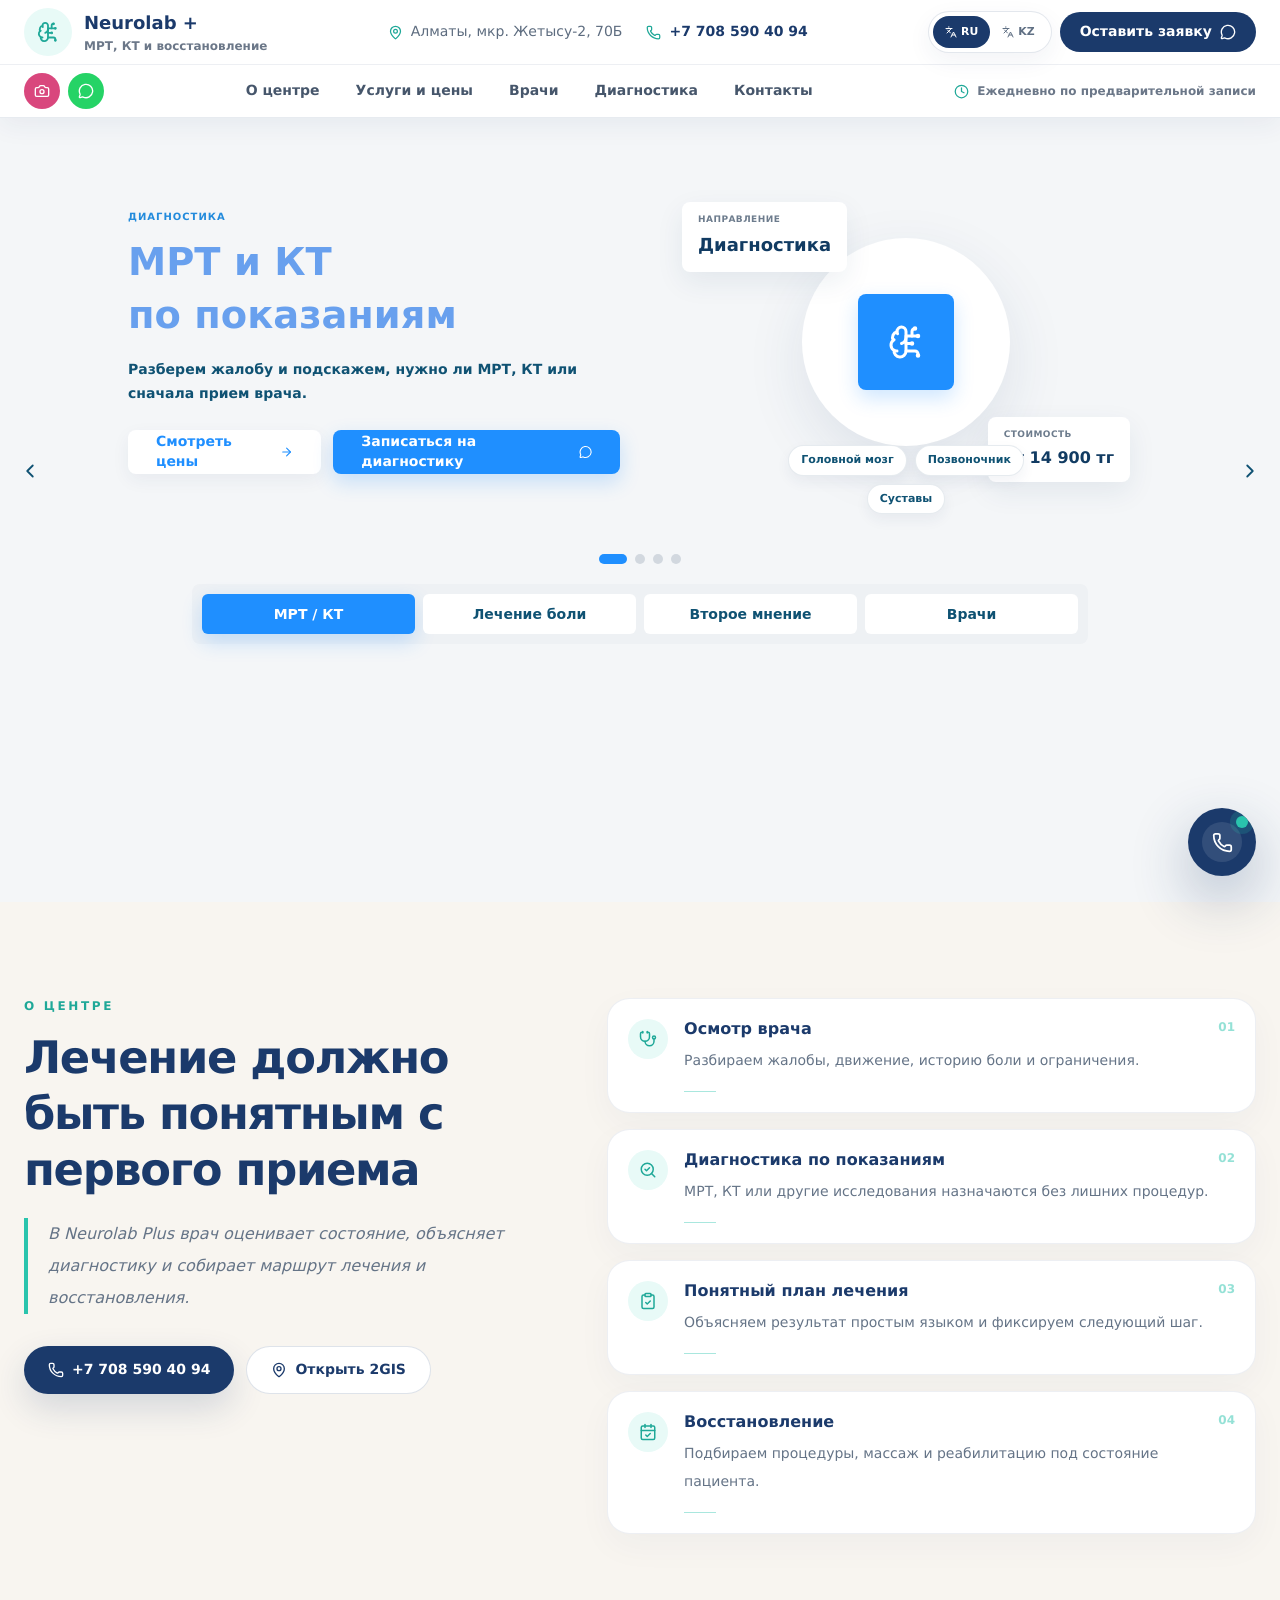
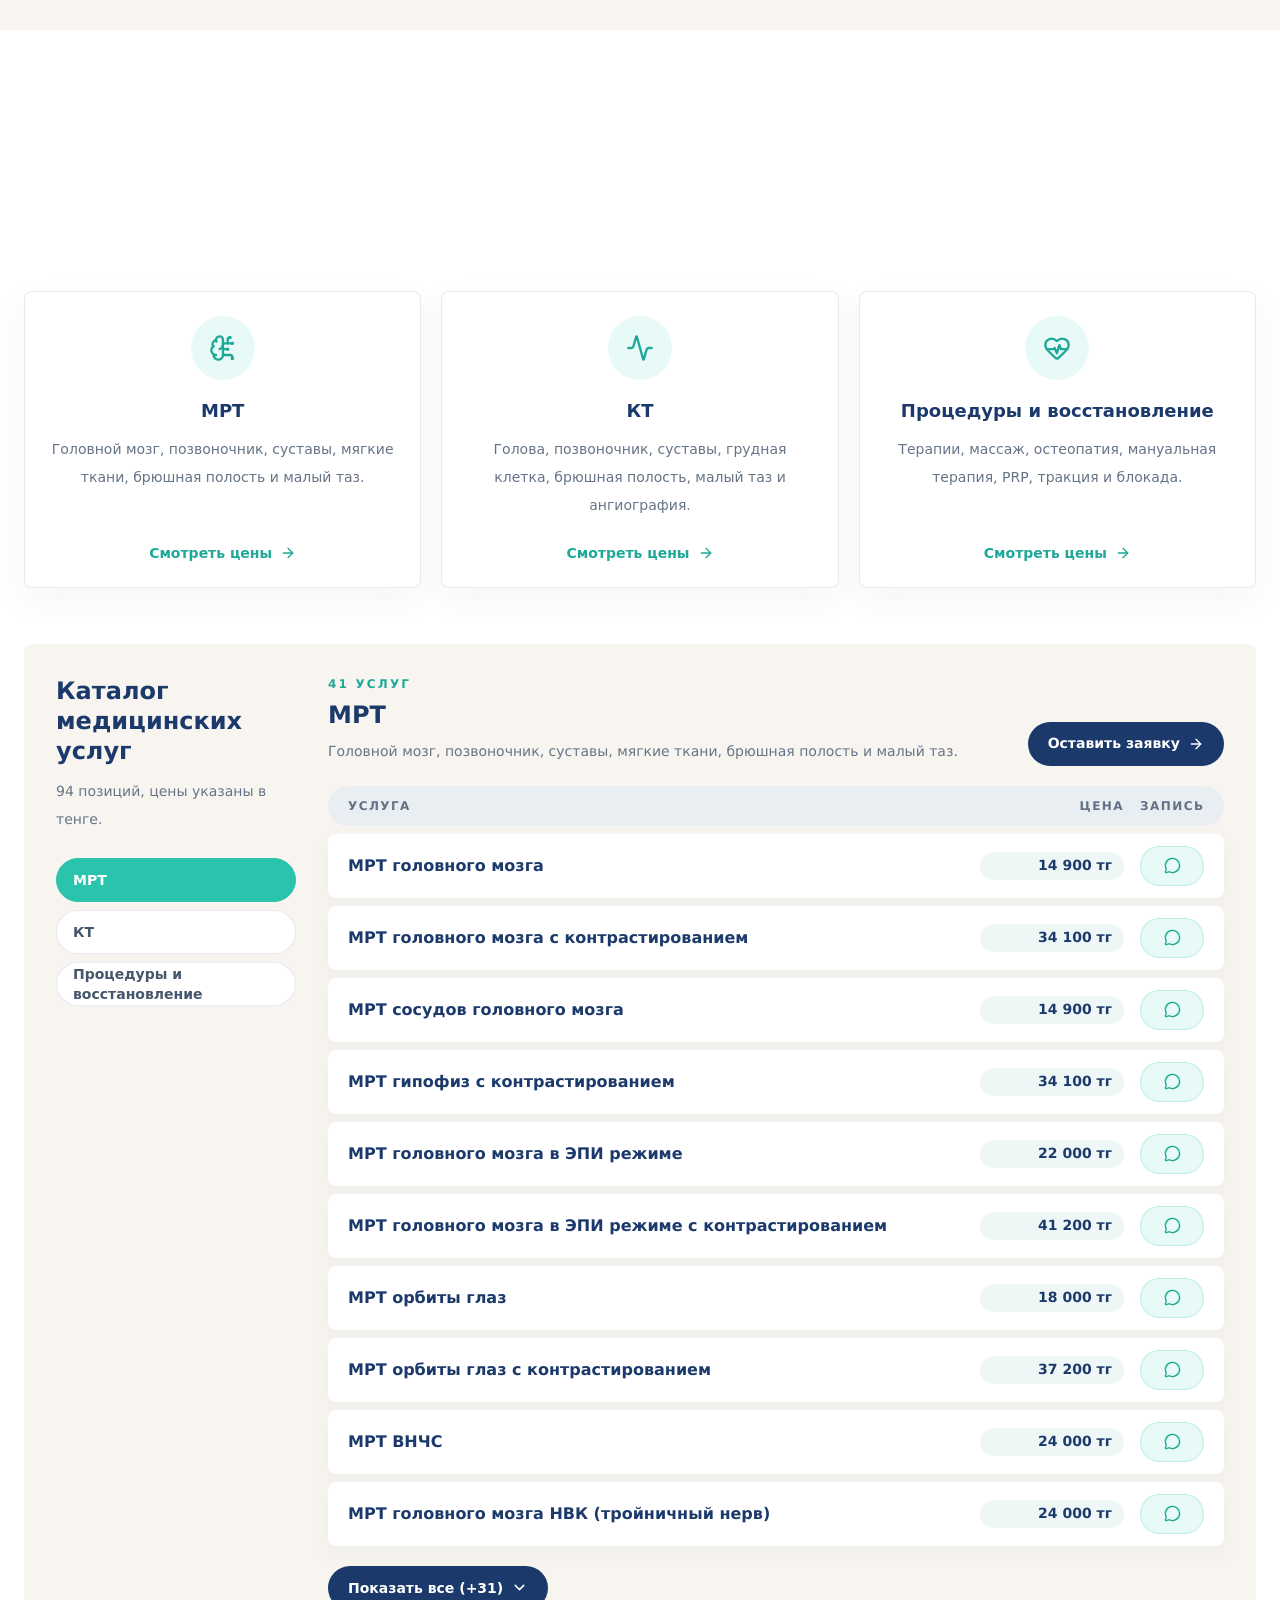
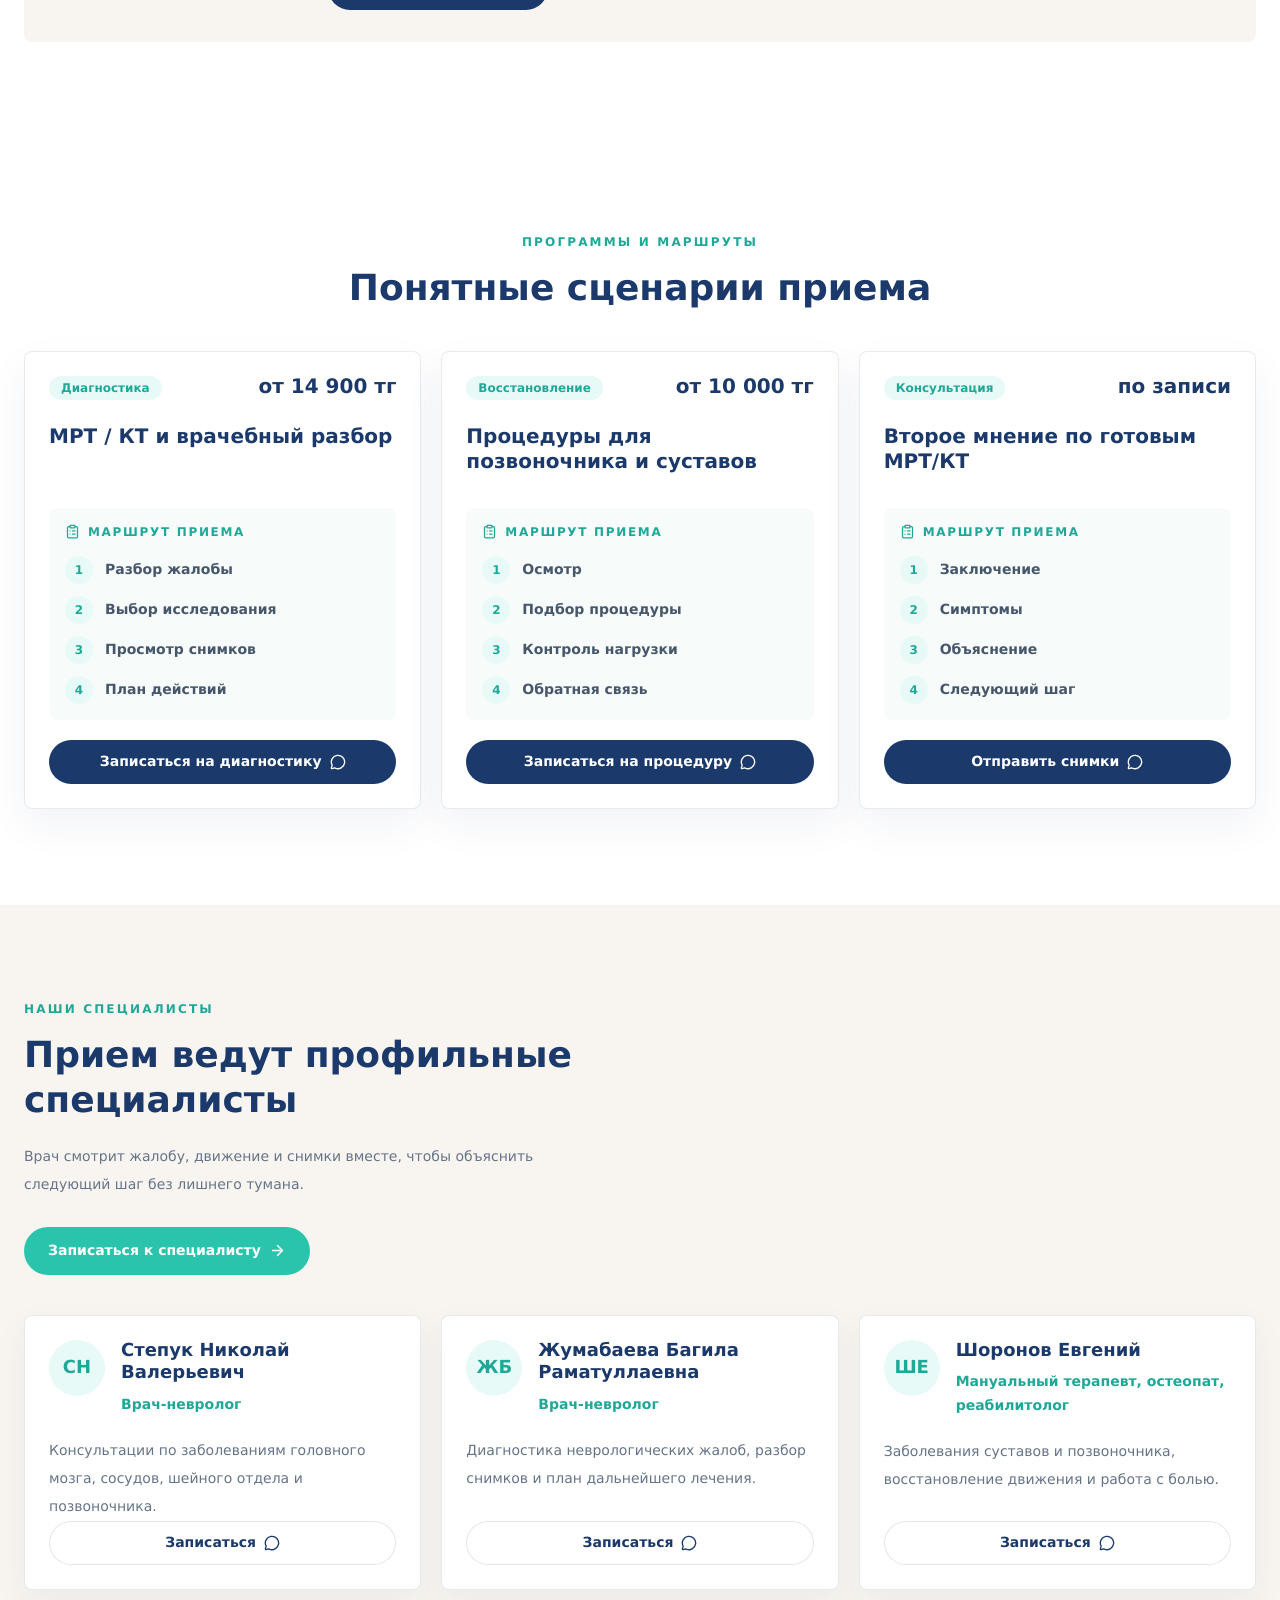
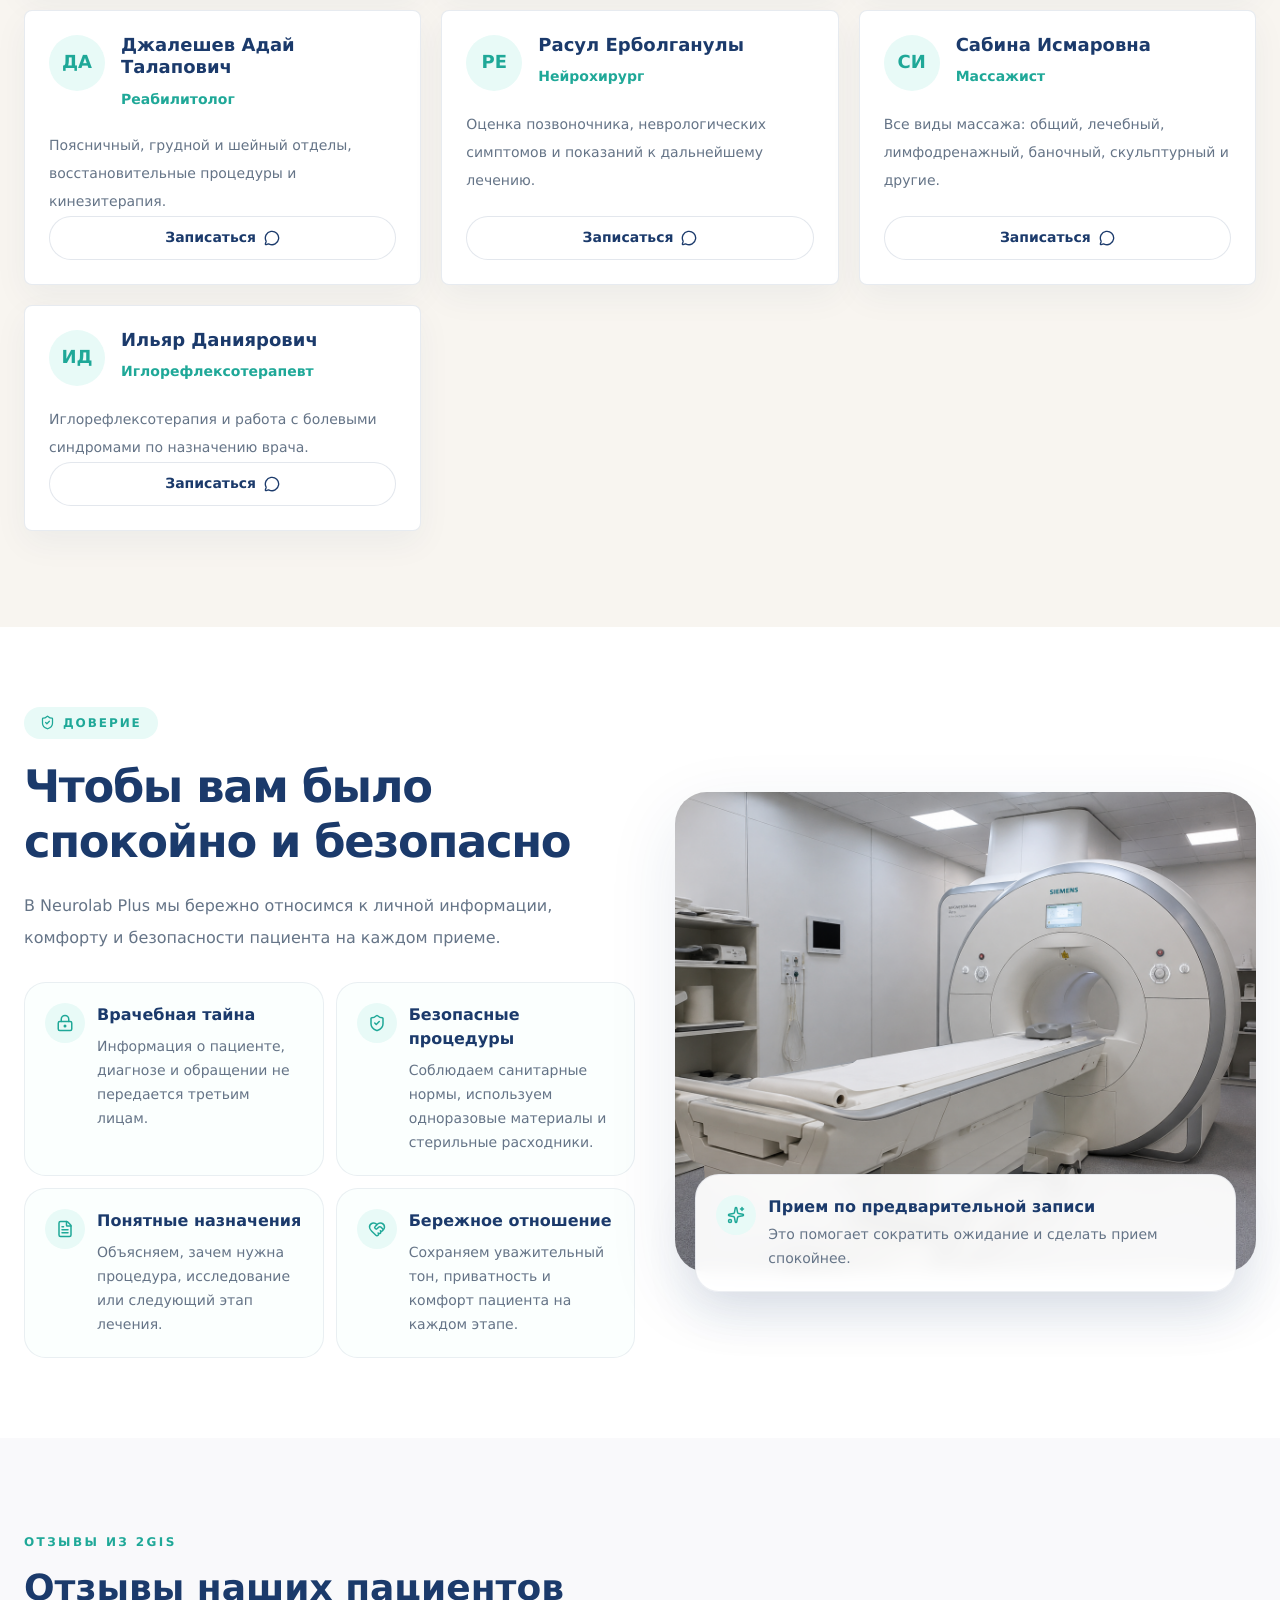
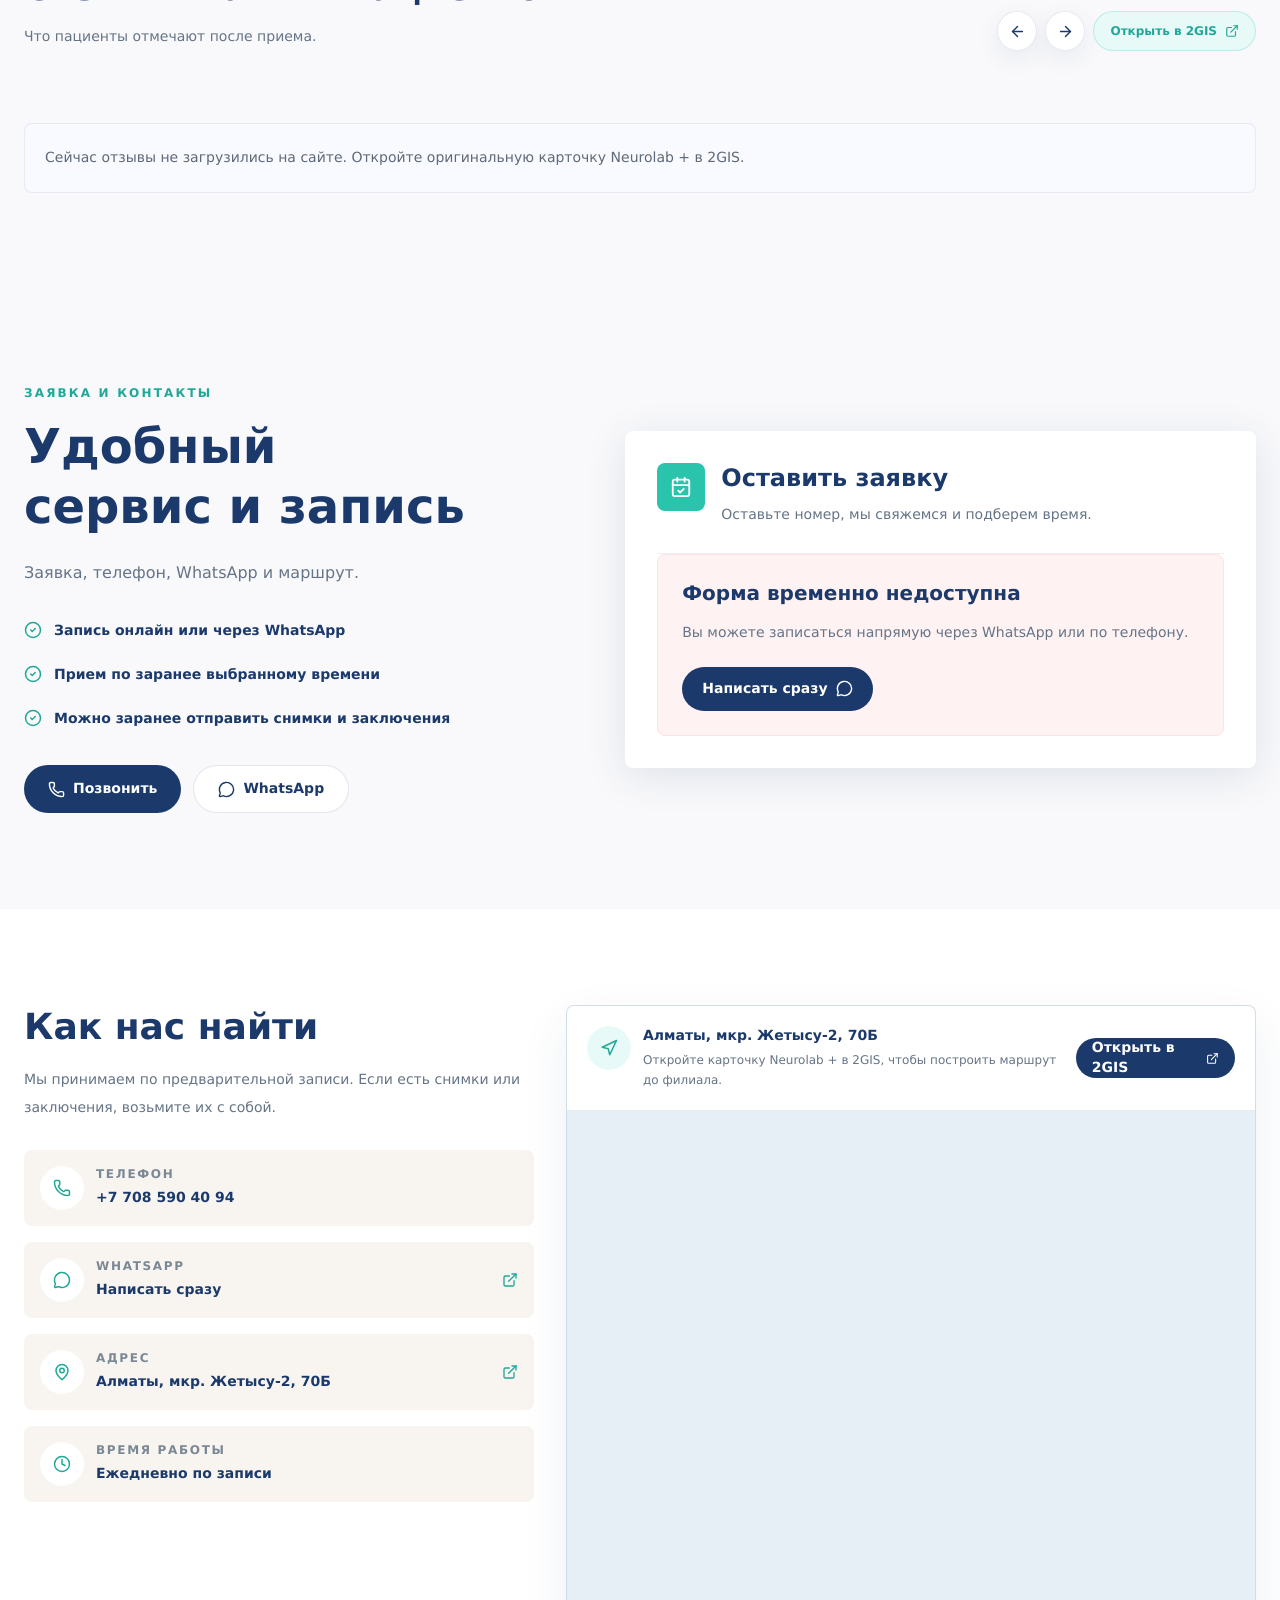
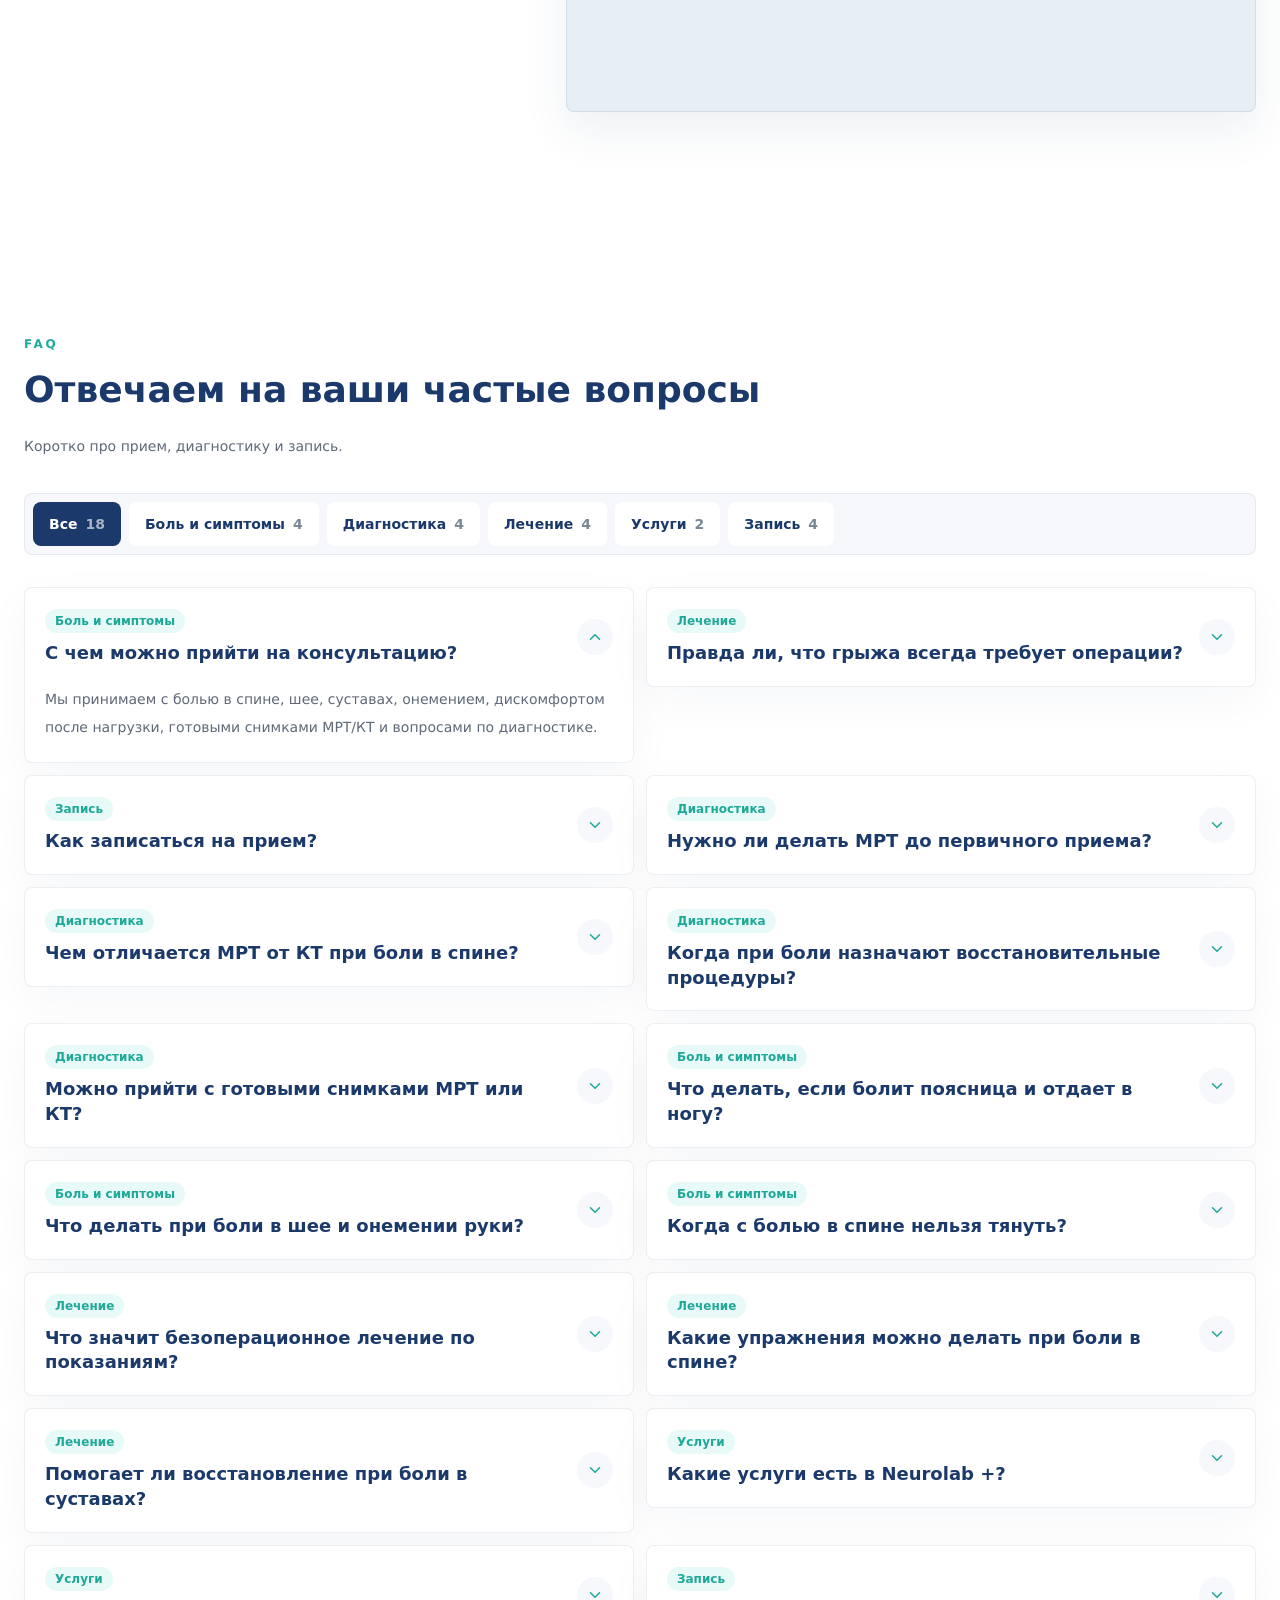
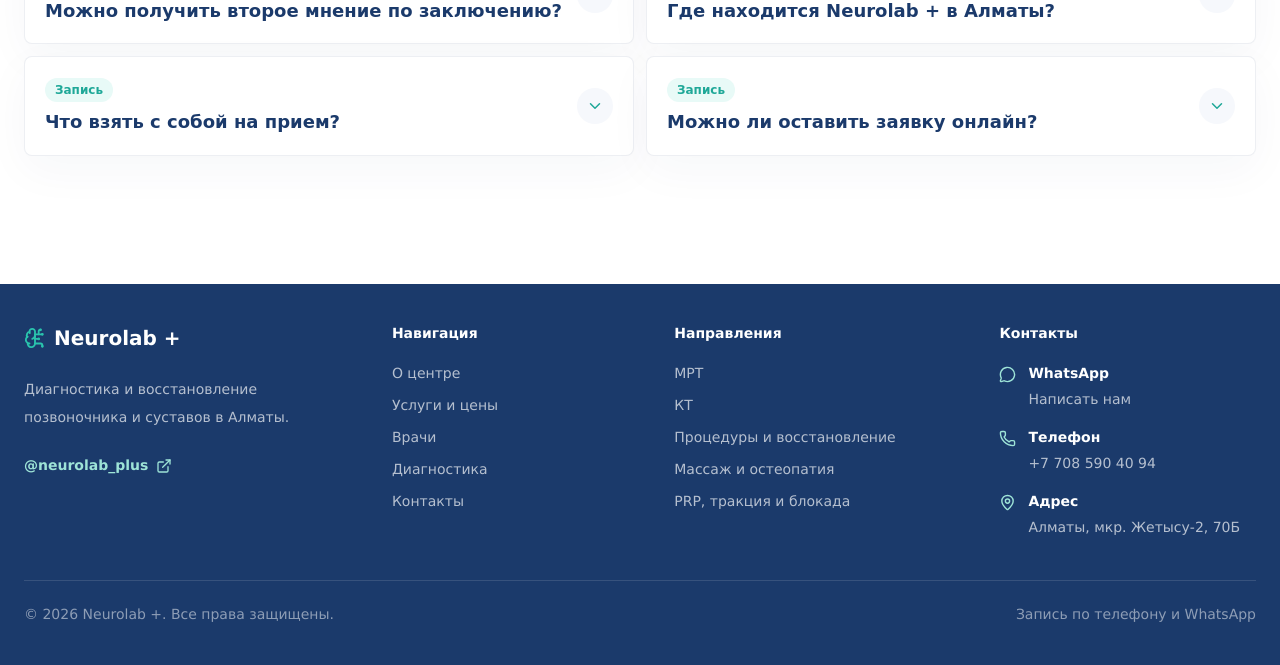
==== commit 14f85547: "Deploy Neurolab hero spacing update" ====
--- a/index.html
+++ b/index.html
@@ -1 +1 @@
-<!DOCTYPE html><html lang="ru"><head><meta charSet="utf-8"/><meta name="viewport" content="width=device-width, initial-scale=1"/><link rel="stylesheet" href="/_next/static/chunks/3_r27tgj-1lh2.css" data-precedence="next"/><link rel="preload" as="script" fetchPriority="low" href="/_next/static/chunks/3ll07n217cgxf.js"/><script src="/_next/static/chunks/17c2xufnf7-1b.js" async=""></script><script src="/_next/static/chunks/3peubv2924kx4.js" async=""></script><script src="/_next/static/chunks/turbopack-2oginhnf0jy4e.js" async=""></script><script src="/_next/static/chunks/1d4h-sglyo8ft.js" async=""></script><script src="/_next/static/chunks/14mumt5_n0xhi.js" async=""></script><script src="/_next/static/chunks/0nv4_rmkv_9ka.js" async=""></script><title>Neurolab + | Лечение боли в спине и суставах в Алматы</title><meta name="description" content="Neurolab + в Алматы: МРТ, КТ, процедуры восстановления, массаж, остеопатия, PRP, тракция и прием по записи."/><meta property="og:title" content="Neurolab +"/><meta property="og:description" content="МРТ, КТ, восстановительные процедуры, массаж, остеопатия и прием по записи в Алматы."/><meta property="og:locale" content="ru_KZ"/><meta property="og:type" content="website"/><meta name="twitter:card" content="summary"/><meta name="twitter:title" content="Neurolab +"/><meta name="twitter:description" content="МРТ, КТ, восстановительные процедуры, массаж, остеопатия и прием по записи в Алматы."/><link rel="icon" href="/favicon.ico?favicon.2vob68tjqpejf.ico" sizes="256x256" type="image/x-icon"/><script src="/_next/static/chunks/0cz1d0mv5g_q7.js" noModule=""></script></head><body><div hidden=""><!--$--><!--/$--></div><main class="min-h-screen w-full max-w-[100vw] overflow-hidden bg-white pb-[calc(4rem+env(safe-area-inset-bottom))] text-[#1b3a6b] md:pb-0"><header class="sticky left-0 right-0 top-0 z-50 border-b border-[#1b3a6b]/10 bg-white text-[#1b3a6b] shadow-[0_8px_24px_rgba(27,58,107,0.06)]"><div class="border-b border-[#1b3a6b]/8 px-4 py-2 sm:px-6"><div class="mx-auto flex max-w-7xl items-center justify-between gap-4"><a href="#top" class="flex min-w-0 items-center gap-3"><span class="grid size-11 shrink-0 place-items-center rounded-full bg-[#e8faf7] text-[#1fa898] sm:size-12"><svg xmlns="http://www.w3.org/2000/svg" width="22" height="22" viewBox="0 0 24 24" fill="none" stroke="currentColor" stroke-width="2" stroke-linecap="round" stroke-linejoin="round" class="lucide lucide-brain-circuit" aria-hidden="true"><path d="M12 5a3 3 0 1 0-5.997.125 4 4 0 0 0-2.526 5.77 4 4 0 0 0 .556 6.588A4 4 0 1 0 12 18Z"></path><path d="M9 13a4.5 4.5 0 0 0 3-4"></path><path d="M6.003 5.125A3 3 0 0 0 6.401 6.5"></path><path d="M3.477 10.896a4 4 0 0 1 .585-.396"></path><path d="M6 18a4 4 0 0 1-1.967-.516"></path><path d="M12 13h4"></path><path d="M12 18h6a2 2 0 0 1 2 2v1"></path><path d="M12 8h8"></path><path d="M16 8V5a2 2 0 0 1 2-2"></path><circle cx="16" cy="13" r=".5"></circle><circle cx="18" cy="3" r=".5"></circle><circle cx="20" cy="21" r=".5"></circle><circle cx="20" cy="8" r=".5"></circle></svg></span><span class="min-w-0"><span class="block truncate text-lg font-extrabold tracking-normal text-[#1b3a6b]">Neurolab +</span><span class="hidden text-xs font-semibold text-[#6b7788] sm:block">МРТ, КТ и восстановление</span></span></a><div class="hidden min-w-0 items-center gap-6 lg:flex"><a href="https://2gis.kz/almaty/firm/70000001065117371" target="_blank" rel="noopener noreferrer" class="flex min-w-0 items-center gap-2 text-sm font-medium text-[#5d6c7f] transition-colors hover:text-[#1fa898]"><svg xmlns="http://www.w3.org/2000/svg" width="15" height="15" viewBox="0 0 24 24" fill="none" stroke="currentColor" stroke-width="2" stroke-linecap="round" stroke-linejoin="round" class="lucide lucide-map-pin shrink-0 text-[#1fa898]" aria-hidden="true"><path d="M20 10c0 4.993-5.539 10.193-7.399 11.799a1 1 0 0 1-1.202 0C9.539 20.193 4 14.993 4 10a8 8 0 0 1 16 0"></path><circle cx="12" cy="10" r="3"></circle></svg><span class="truncate">Алматы, мкр. Жетысу-2, 70Б</span></a><a href="tel:+77085904094" class="flex shrink-0 items-center gap-2 text-sm font-bold text-[#1b3a6b] transition-colors hover:text-[#1fa898]"><svg xmlns="http://www.w3.org/2000/svg" width="15" height="15" viewBox="0 0 24 24" fill="none" stroke="currentColor" stroke-width="2" stroke-linecap="round" stroke-linejoin="round" class="lucide lucide-phone text-[#1fa898]" aria-hidden="true"><path d="M13.832 16.568a1 1 0 0 0 1.213-.303l.355-.465A2 2 0 0 1 17 15h3a2 2 0 0 1 2 2v3a2 2 0 0 1-2 2A18 18 0 0 1 2 4a2 2 0 0 1 2-2h3a2 2 0 0 1 2 2v3a2 2 0 0 1-.8 1.6l-.468.351a1 1 0 0 0-.292 1.233 14 14 0 0 0 6.392 6.384"></path></svg>+7 708 590 40 94</a></div><div class="flex shrink-0 items-center gap-2"><div class="hidden md:block"><div class="inline-flex rounded-full border border-[#1b3a6b]/12 bg-white p-1 text-[0.68rem] font-semibold shadow-[0_8px_24px_rgba(27,58,107,0.06)]"><button type="button" aria-pressed="true" class="inline-flex min-h-8 items-center gap-1 rounded-full px-3 transition-colors bg-[#1b3a6b] text-white"><svg xmlns="http://www.w3.org/2000/svg" width="12" height="12" viewBox="0 0 24 24" fill="none" stroke="currentColor" stroke-width="2" stroke-linecap="round" stroke-linejoin="round" class="lucide lucide-languages" aria-hidden="true"><path d="m5 8 6 6"></path><path d="m4 14 6-6 2-3"></path><path d="M2 5h12"></path><path d="M7 2h1"></path><path d="m22 22-5-10-5 10"></path><path d="M14 18h6"></path></svg>RU</button><button type="button" aria-pressed="false" class="inline-flex min-h-8 items-center gap-1 rounded-full px-3 transition-colors text-[#607084] hover:text-[#1b3a6b]"><svg xmlns="http://www.w3.org/2000/svg" width="12" height="12" viewBox="0 0 24 24" fill="none" stroke="currentColor" stroke-width="2" stroke-linecap="round" stroke-linejoin="round" class="lucide lucide-languages" aria-hidden="true"><path d="m5 8 6 6"></path><path d="m4 14 6-6 2-3"></path><path d="M2 5h12"></path><path d="M7 2h1"></path><path d="m22 22-5-10-5 10"></path><path d="M14 18h6"></path></svg>KZ</button></div></div><a href="#lead" class="hidden min-h-10 items-center justify-center gap-2 rounded-full bg-[#1b3a6b] px-5 text-sm font-semibold text-white transition-colors hover:bg-[#152d55] md:inline-flex">Оставить заявку<svg xmlns="http://www.w3.org/2000/svg" width="16" height="16" viewBox="0 0 24 24" fill="none" stroke="currentColor" stroke-width="2" stroke-linecap="round" stroke-linejoin="round" class="lucide lucide-message-circle" aria-hidden="true"><path d="M2.992 16.342a2 2 0 0 1 .094 1.167l-1.065 3.29a1 1 0 0 0 1.236 1.168l3.413-.998a2 2 0 0 1 1.099.092 10 10 0 1 0-4.777-4.719"></path></svg></a><a href="tel:+77085904094" class="grid size-10 place-items-center rounded-full bg-[#1b3a6b] text-white transition-colors hover:bg-[#152d55] md:hidden" aria-label="Позвонить"><svg xmlns="http://www.w3.org/2000/svg" width="17" height="17" viewBox="0 0 24 24" fill="none" stroke="currentColor" stroke-width="2" stroke-linecap="round" stroke-linejoin="round" class="lucide lucide-phone" aria-hidden="true"><path d="M13.832 16.568a1 1 0 0 0 1.213-.303l.355-.465A2 2 0 0 1 17 15h3a2 2 0 0 1 2 2v3a2 2 0 0 1-2 2A18 18 0 0 1 2 4a2 2 0 0 1 2-2h3a2 2 0 0 1 2 2v3a2 2 0 0 1-.8 1.6l-.468.351a1 1 0 0 0-.292 1.233 14 14 0 0 0 6.392 6.384"></path></svg></a></div></div></div><nav class="hidden px-4 py-2 sm:px-6 md:block"><div class="mx-auto flex max-w-7xl items-center justify-between gap-5"><div class="flex items-center gap-2"><a href="https://instagram.com/neurolab_plus" target="_blank" rel="noopener noreferrer" class="grid size-9 place-items-center rounded-full bg-[#d9477d] text-white transition-transform hover:-translate-y-0.5" aria-label="Instagram"><svg xmlns="http://www.w3.org/2000/svg" width="16" height="16" viewBox="0 0 24 24" fill="none" stroke="currentColor" stroke-width="2" stroke-linecap="round" stroke-linejoin="round" class="lucide lucide-camera" aria-hidden="true"><path d="M13.997 4a2 2 0 0 1 1.76 1.05l.486.9A2 2 0 0 0 18.003 7H20a2 2 0 0 1 2 2v9a2 2 0 0 1-2 2H4a2 2 0 0 1-2-2V9a2 2 0 0 1 2-2h1.997a2 2 0 0 0 1.759-1.048l.489-.904A2 2 0 0 1 10.004 4z"></path><circle cx="12" cy="13" r="3"></circle></svg></a><a href="https://wa.me/77085904094" target="_blank" rel="noopener noreferrer" class="grid size-9 place-items-center rounded-full bg-[#25d366] text-white transition-transform hover:-translate-y-0.5" aria-label="WhatsApp"><svg xmlns="http://www.w3.org/2000/svg" width="16" height="16" viewBox="0 0 24 24" fill="none" stroke="currentColor" stroke-width="2" stroke-linecap="round" stroke-linejoin="round" class="lucide lucide-message-circle" aria-hidden="true"><path d="M2.992 16.342a2 2 0 0 1 .094 1.167l-1.065 3.29a1 1 0 0 0 1.236 1.168l3.413-.998a2 2 0 0 1 1.099.092 10 10 0 1 0-4.777-4.719"></path></svg></a></div><div class="flex min-w-0 flex-1 items-center justify-center gap-1"><a href="#about" class="rounded-full px-4 py-2 text-sm font-semibold text-[#46566b] transition-colors hover:bg-[#e8faf7] hover:text-[#1fa898]">О центре</a><a href="#services" class="rounded-full px-4 py-2 text-sm font-semibold text-[#46566b] transition-colors hover:bg-[#e8faf7] hover:text-[#1fa898]">Услуги и цены</a><a href="#doctors" class="rounded-full px-4 py-2 text-sm font-semibold text-[#46566b] transition-colors hover:bg-[#e8faf7] hover:text-[#1fa898]">Врачи</a><a href="#diagnostics" class="rounded-full px-4 py-2 text-sm font-semibold text-[#46566b] transition-colors hover:bg-[#e8faf7] hover:text-[#1fa898]">Диагностика</a><a href="#contact" class="rounded-full px-4 py-2 text-sm font-semibold text-[#46566b] transition-colors hover:bg-[#e8faf7] hover:text-[#1fa898]">Контакты</a></div><div class="hidden shrink-0 items-center gap-2 text-xs font-semibold text-[#6b7788] xl:flex"><svg xmlns="http://www.w3.org/2000/svg" width="15" height="15" viewBox="0 0 24 24" fill="none" stroke="currentColor" stroke-width="2" stroke-linecap="round" stroke-linejoin="round" class="lucide lucide-clock text-[#1fa898]" aria-hidden="true"><circle cx="12" cy="12" r="10"></circle><path d="M12 6v6l4 2"></path></svg>Ежедневно по предварительной записи</div></div></nav><div class="border-t border-[#1b3a6b]/8 px-4 py-2 md:hidden"><div class="mx-auto flex max-w-7xl items-center justify-between gap-3"><div class="inline-flex rounded-full border border-[#1b3a6b]/12 bg-white p-1 text-[0.68rem] font-semibold shadow-[0_8px_24px_rgba(27,58,107,0.06)]"><button type="button" aria-pressed="true" class="inline-flex min-h-8 items-center gap-1 rounded-full px-3 transition-colors bg-[#1b3a6b] text-white"><svg xmlns="http://www.w3.org/2000/svg" width="12" height="12" viewBox="0 0 24 24" fill="none" stroke="currentColor" stroke-width="2" stroke-linecap="round" stroke-linejoin="round" class="lucide lucide-languages" aria-hidden="true"><path d="m5 8 6 6"></path><path d="m4 14 6-6 2-3"></path><path d="M2 5h12"></path><path d="M7 2h1"></path><path d="m22 22-5-10-5 10"></path><path d="M14 18h6"></path></svg>RU</button><button type="button" aria-pressed="false" class="inline-flex min-h-8 items-center gap-1 rounded-full px-3 transition-colors text-[#607084] hover:text-[#1b3a6b]"><svg xmlns="http://www.w3.org/2000/svg" width="12" height="12" viewBox="0 0 24 24" fill="none" stroke="currentColor" stroke-width="2" stroke-linecap="round" stroke-linejoin="round" class="lucide lucide-languages" aria-hidden="true"><path d="m5 8 6 6"></path><path d="m4 14 6-6 2-3"></path><path d="M2 5h12"></path><path d="M7 2h1"></path><path d="m22 22-5-10-5 10"></path><path d="M14 18h6"></path></svg>KZ</button></div><a href="https://wa.me/77085904094" target="_blank" rel="noopener noreferrer" class="inline-flex min-h-10 items-center justify-center gap-2 rounded-full bg-[#2ac4ad] px-4 text-sm font-semibold text-white">WhatsApp<svg xmlns="http://www.w3.org/2000/svg" width="16" height="16" viewBox="0 0 24 24" fill="none" stroke="currentColor" stroke-width="2" stroke-linecap="round" stroke-linejoin="round" class="lucide lucide-message-circle" aria-hidden="true"><path d="M2.992 16.342a2 2 0 0 1 .094 1.167l-1.065 3.29a1 1 0 0 0 1.236 1.168l3.413-.998a2 2 0 0 1 1.099.092 10 10 0 1 0-4.777-4.719"></path></svg></a></div></div></header><nav class="fixed bottom-0 left-0 right-0 z-50 border-t border-[#1b3a6b]/10 bg-white/96 px-2 pb-[calc(0.5rem+env(safe-area-inset-bottom))] pt-2 shadow-[0_-8px_28px_rgba(27,58,107,0.08)] backdrop-blur md:hidden"><div class="mx-auto grid max-w-md grid-cols-5 gap-1"><a href="#top" class="flex min-h-[3.1rem] flex-col items-center justify-center gap-1 rounded-lg text-[0.68rem] font-semibold text-[#7a8795] transition-colors hover:bg-[#e8faf7] hover:text-[#1fa898]"><svg xmlns="http://www.w3.org/2000/svg" width="19" height="19" viewBox="0 0 24 24" fill="none" stroke="currentColor" stroke-width="2" stroke-linecap="round" stroke-linejoin="round" class="lucide lucide-house" aria-hidden="true"><path d="M15 21v-8a1 1 0 0 0-1-1h-4a1 1 0 0 0-1 1v8"></path><path d="M3 10a2 2 0 0 1 .709-1.528l7-6a2 2 0 0 1 2.582 0l7 6A2 2 0 0 1 21 10v9a2 2 0 0 1-2 2H5a2 2 0 0 1-2-2z"></path></svg><span>Главная</span></a><a href="#lead" class="flex min-h-[3.1rem] flex-col items-center justify-center gap-1 rounded-lg text-[0.68rem] font-semibold text-[#7a8795] transition-colors hover:bg-[#e8faf7] hover:text-[#1fa898]"><svg xmlns="http://www.w3.org/2000/svg" width="19" height="19" viewBox="0 0 24 24" fill="none" stroke="currentColor" stroke-width="2" stroke-linecap="round" stroke-linejoin="round" class="lucide lucide-calendar-check" aria-hidden="true"><path d="M8 2v4"></path><path d="M16 2v4"></path><rect width="18" height="18" x="3" y="4" rx="2"></rect><path d="M3 10h18"></path><path d="m9 16 2 2 4-4"></path></svg><span>Запись</span></a><a href="#doctors" class="flex min-h-[3.1rem] flex-col items-center justify-center gap-1 rounded-lg text-[0.68rem] font-semibold text-[#7a8795] transition-colors hover:bg-[#e8faf7] hover:text-[#1fa898]"><svg xmlns="http://www.w3.org/2000/svg" width="19" height="19" viewBox="0 0 24 24" fill="none" stroke="currentColor" stroke-width="2" stroke-linecap="round" stroke-linejoin="round" class="lucide lucide-users" aria-hidden="true"><path d="M16 21v-2a4 4 0 0 0-4-4H6a4 4 0 0 0-4 4v2"></path><path d="M16 3.128a4 4 0 0 1 0 7.744"></path><path d="M22 21v-2a4 4 0 0 0-3-3.87"></path><circle cx="9" cy="7" r="4"></circle></svg><span>Врачи</span></a><a href="#services" class="flex min-h-[3.1rem] flex-col items-center justify-center gap-1 rounded-lg text-[0.68rem] font-semibold text-[#7a8795] transition-colors hover:bg-[#e8faf7] hover:text-[#1fa898]"><svg xmlns="http://www.w3.org/2000/svg" width="19" height="19" viewBox="0 0 24 24" fill="none" stroke="currentColor" stroke-width="2" stroke-linecap="round" stroke-linejoin="round" class="lucide lucide-activity" aria-hidden="true"><path d="M22 12h-2.48a2 2 0 0 0-1.93 1.46l-2.35 8.36a.25.25 0 0 1-.48 0L9.24 2.18a.25.25 0 0 0-.48 0l-2.35 8.36A2 2 0 0 1 4.49 12H2"></path></svg><span>Услуги</span></a><a href="#contact" class="flex min-h-[3.1rem] flex-col items-center justify-center gap-1 rounded-lg text-[0.68rem] font-semibold text-[#7a8795] transition-colors hover:bg-[#e8faf7] hover:text-[#1fa898]"><svg xmlns="http://www.w3.org/2000/svg" width="19" height="19" viewBox="0 0 24 24" fill="none" stroke="currentColor" stroke-width="2" stroke-linecap="round" stroke-linejoin="round" class="lucide lucide-map-pin" aria-hidden="true"><path d="M20 10c0 4.993-5.539 10.193-7.399 11.799a1 1 0 0 1-1.202 0C9.539 20.193 4 14.993 4 10a8 8 0 0 1 16 0"></path><circle cx="12" cy="10" r="3"></circle></svg><span>Контакты</span></a></div></nav><section id="top" class="relative isolate min-h-[calc(100svh-7.25rem)] overflow-hidden bg-[#f4f6f8] px-4 py-10 text-[#113b62] sm:px-6 lg:py-12"><button type="button" class="absolute left-3 top-[45%] z-10 hidden size-9 -translate-y-1/2 place-items-center rounded-full text-[#0f5273] transition-colors hover:bg-white md:grid" aria-label="Предыдущий слайд"><svg xmlns="http://www.w3.org/2000/svg" width="22" height="22" viewBox="0 0 24 24" fill="none" stroke="currentColor" stroke-width="2" stroke-linecap="round" stroke-linejoin="round" class="lucide lucide-chevron-left" aria-hidden="true"><path d="m15 18-6-6 6-6"></path></svg></button><button type="button" class="absolute right-3 top-[45%] z-10 hidden size-9 -translate-y-1/2 place-items-center rounded-full text-[#0f5273] transition-colors hover:bg-white md:grid" aria-label="Следующий слайд"><svg xmlns="http://www.w3.org/2000/svg" width="22" height="22" viewBox="0 0 24 24" fill="none" stroke="currentColor" stroke-width="2" stroke-linecap="round" stroke-linejoin="round" class="lucide lucide-chevron-right" aria-hidden="true"><path d="m9 18 6-6-6-6"></path></svg></button><div class="mx-auto max-w-5xl"><div class="grid min-h-[22rem] items-center gap-10 lg:grid-cols-[1fr_1fr]"><div class="" style="opacity:0;transform:translateY(22px)"><div class="mx-auto max-w-lg text-center lg:text-left"><p class="text-[10px] font-bold uppercase tracking-widest text-[#238bdc]">Диагностика</p><h1 class="mt-3 text-balance text-[1.6rem] font-extrabold leading-snug text-[#68a0ee] sm:text-[2rem] lg:text-[2.4rem]">МРТ и КТ по показаниям</h1><p class="mx-auto mt-4 max-w-[30rem] text-sm font-semibold leading-6 text-[#0f5273] lg:mx-0">Разберем жалобу и подскажем, нужно ли МРТ, КТ или сначала прием врача.</p><div class="mt-6 flex flex-col justify-center gap-3 sm:flex-row lg:justify-start"><a href="#services" class="inline-flex h-11 items-center justify-center gap-2 rounded-lg bg-white px-7 text-sm font-extrabold text-[#1f8fff] shadow-[0_6px_18px_rgba(27,58,107,0.06)] transition-colors hover:bg-[#e8faf7]">Смотреть цены<svg xmlns="http://www.w3.org/2000/svg" width="14" height="14" viewBox="0 0 24 24" fill="none" stroke="currentColor" stroke-width="2" stroke-linecap="round" stroke-linejoin="round" class="lucide lucide-arrow-right" aria-hidden="true"><path d="M5 12h14"></path><path d="m12 5 7 7-7 7"></path></svg></a><a href="#lead" class="inline-flex h-11 items-center justify-center gap-2 rounded-lg px-7 text-sm font-extrabold transition-colors bg-[#1f8fff] text-white shadow-[0_8px_20px_rgba(31,143,255,0.22)]">Записаться на диагностику<svg xmlns="http://www.w3.org/2000/svg" width="14" height="14" viewBox="0 0 24 24" fill="none" stroke="currentColor" stroke-width="2" stroke-linecap="round" stroke-linejoin="round" class="lucide lucide-message-circle" aria-hidden="true"><path d="M2.992 16.342a2 2 0 0 1 .094 1.167l-1.065 3.29a1 1 0 0 0 1.236 1.168l3.413-.998a2 2 0 0 1 1.099.092 10 10 0 1 0-4.777-4.719"></path></svg></a></div></div></div><div class="" style="opacity:0;transform:translateY(22px)"><div class="relative mx-auto flex min-h-[19rem] w-full max-w-md items-center justify-center"><div class="relative grid size-44 place-items-center rounded-full bg-white shadow-[0_20px_60px_rgba(27,58,107,0.1)] sm:size-52"><div class="grid size-20 place-items-center rounded-lg bg-[#1f8fff] text-white shadow-[0_8px_20px_rgba(31,143,255,0.22)] sm:size-24"><svg xmlns="http://www.w3.org/2000/svg" width="36" height="36" viewBox="0 0 24 24" fill="none" stroke="currentColor" stroke-width="2" stroke-linecap="round" stroke-linejoin="round" class="lucide lucide-brain-circuit" aria-hidden="true"><path d="M12 5a3 3 0 1 0-5.997.125 4 4 0 0 0-2.526 5.77 4 4 0 0 0 .556 6.588A4 4 0 1 0 12 18Z"></path><path d="M9 13a4.5 4.5 0 0 0 3-4"></path><path d="M6.003 5.125A3 3 0 0 0 6.401 6.5"></path><path d="M3.477 10.896a4 4 0 0 1 .585-.396"></path><path d="M6 18a4 4 0 0 1-1.967-.516"></path><path d="M12 13h4"></path><path d="M12 18h6a2 2 0 0 1 2 2v1"></path><path d="M12 8h8"></path><path d="M16 8V5a2 2 0 0 1 2-2"></path><circle cx="16" cy="13" r=".5"></circle><circle cx="18" cy="3" r=".5"></circle><circle cx="20" cy="21" r=".5"></circle><circle cx="20" cy="8" r=".5"></circle></svg></div></div><div class="absolute left-0 top-3 max-w-[11rem] rounded-lg bg-white px-4 py-3 shadow-[0_10px_28px_rgba(27,58,107,0.08)]"><p class="text-[9px] font-bold uppercase tracking-wider text-[#6d7c8d]">Направление</p><p class="mt-1 text-lg font-extrabold text-[#113b62]">Диагностика</p></div><div class="absolute bottom-3 right-0 max-w-[12rem] rounded-lg bg-white px-4 py-3 shadow-[0_10px_28px_rgba(27,58,107,0.08)]"><p class="text-[9px] font-bold uppercase tracking-wider text-[#6d7c8d]">Стоимость</p><p class="mt-1 text-base font-extrabold text-[#113b62]">от 14 900 тг</p></div><div class="absolute -bottom-5 left-1/2 flex w-full max-w-xs -translate-x-1/2 flex-wrap justify-center gap-2"><span class="rounded-full border border-[#113b62]/10 bg-white px-3 py-1.5 text-[11px] font-bold text-[#0f5273] shadow-[0_6px_14px_rgba(27,58,107,0.06)]">Головной мозг</span><span class="rounded-full border border-[#113b62]/10 bg-white px-3 py-1.5 text-[11px] font-bold text-[#0f5273] shadow-[0_6px_14px_rgba(27,58,107,0.06)]">Позвоночник</span><span class="rounded-full border border-[#113b62]/10 bg-white px-3 py-1.5 text-[11px] font-bold text-[#0f5273] shadow-[0_6px_14px_rgba(27,58,107,0.06)]">Суставы</span></div></div></div></div><div class="mt-9 flex justify-center gap-2"><button type="button" class="h-2.5 rounded-full transition-all w-7 bg-[#1f8fff]" aria-label="Открыть слайд 1" aria-pressed="true"></button><button type="button" class="h-2.5 rounded-full transition-all w-2.5 bg-[#d2d8df] hover:bg-[#9db0c0]" aria-label="Открыть слайд 2" aria-pressed="false"></button><button type="button" class="h-2.5 rounded-full transition-all w-2.5 bg-[#d2d8df] hover:bg-[#9db0c0]" aria-label="Открыть слайд 3" aria-pressed="false"></button><button type="button" class="h-2.5 rounded-full transition-all w-2.5 bg-[#d2d8df] hover:bg-[#9db0c0]" aria-label="Открыть слайд 4" aria-pressed="false"></button></div><div class="mx-auto mt-5 max-w-4xl rounded-lg bg-[#eef1f4] p-2.5"><div class="grid gap-2 sm:grid-cols-4"><button type="button" class="inline-flex h-10 items-center justify-center rounded-md px-3 text-sm font-extrabold transition-colors bg-[#1f8fff] text-white shadow-[0_8px_20px_rgba(31,143,255,0.22)]" aria-pressed="true">МРТ / КТ</button><button type="button" class="inline-flex h-10 items-center justify-center rounded-md px-3 text-sm font-extrabold transition-colors bg-white text-[#0f5273] hover:bg-[#e8faf7]" aria-pressed="false">Лечение боли</button><button type="button" class="inline-flex h-10 items-center justify-center rounded-md px-3 text-sm font-extrabold transition-colors bg-white text-[#0f5273] hover:bg-[#eef3f8]" aria-pressed="false">Второе мнение</button><button type="button" class="inline-flex h-10 items-center justify-center rounded-md px-3 text-sm font-extrabold transition-colors bg-white text-[#0f5273] hover:bg-[#eef6ff]" aria-pressed="false">Врачи</button></div></div></div></section><section id="about" class="relative overflow-hidden bg-[#f8f5f0] px-4 py-16 sm:px-6 lg:py-24"><div class="relative mx-auto max-w-7xl"><div class="grid gap-10 lg:grid-cols-[0.8fr_1fr] lg:items-start lg:gap-16"><div class="" style="opacity:0;transform:translateY(22px)"><div class="lg:sticky lg:top-32"><p class="text-xs font-bold uppercase tracking-[0.22em] text-[#1fa898]">О центре</p><h2 class="mt-4 text-balance text-3xl font-extrabold leading-tight tracking-[-0.03em] text-[#1b3a6b] sm:text-[2.8rem]">Лечение должно быть понятным с первого приема</h2><p class="mt-5 max-w-xl border-l-4 border-[#2ac4ad] pl-5 text-base italic leading-8 text-[#657487]">В Neurolab Plus врач оценивает состояние, объясняет диагностику и собирает маршрут лечения и восстановления.</p><div class="mt-8 flex flex-col gap-3 sm:flex-row"><a href="tel:+77085904094" class="inline-flex min-h-12 items-center justify-center gap-2 rounded-full bg-[#1b3a6b] px-6 text-sm font-bold text-white shadow-[0_14px_34px_rgba(27,58,107,0.16)] transition hover:bg-[#152d55]"><svg xmlns="http://www.w3.org/2000/svg" width="16" height="16" viewBox="0 0 24 24" fill="none" stroke="currentColor" stroke-width="2" stroke-linecap="round" stroke-linejoin="round" class="lucide lucide-phone" aria-hidden="true"><path d="M13.832 16.568a1 1 0 0 0 1.213-.303l.355-.465A2 2 0 0 1 17 15h3a2 2 0 0 1 2 2v3a2 2 0 0 1-2 2A18 18 0 0 1 2 4a2 2 0 0 1 2-2h3a2 2 0 0 1 2 2v3a2 2 0 0 1-.8 1.6l-.468.351a1 1 0 0 0-.292 1.233 14 14 0 0 0 6.392 6.384"></path></svg>+7 708 590 40 94</a><a href="https://2gis.kz/almaty/firm/70000001065117371" target="_blank" rel="noopener noreferrer" class="inline-flex min-h-12 items-center justify-center gap-2 rounded-full border border-[#1b3a6b]/14 bg-white px-6 text-sm font-bold text-[#1b3a6b] transition hover:bg-[#e8faf7]"><svg xmlns="http://www.w3.org/2000/svg" width="16" height="16" viewBox="0 0 24 24" fill="none" stroke="currentColor" stroke-width="2" stroke-linecap="round" stroke-linejoin="round" class="lucide lucide-map-pin" aria-hidden="true"><path d="M20 10c0 4.993-5.539 10.193-7.399 11.799a1 1 0 0 1-1.202 0C9.539 20.193 4 14.993 4 10a8 8 0 0 1 16 0"></path><circle cx="12" cy="10" r="3"></circle></svg>Открыть 2GIS</a></div></div></div><div class="space-y-3 sm:space-y-4"><div class="" style="opacity:0;transform:translateY(22px)"><div class="group relative overflow-hidden rounded-[1.4rem] border border-[#1b3a6b]/8 bg-white p-4 shadow-[0_12px_34px_rgba(27,58,107,0.04)] transition-all duration-500 sm:p-5 lg:hover:-translate-y-1 lg:hover:border-[#2ac4ad]/25 lg:hover:bg-[#fbfffe] lg:hover:shadow-[0_18px_50px_rgba(27,58,107,0.08)]"><div class="flex gap-4"><span class="grid size-10 shrink-0 place-items-center rounded-full bg-[#e8faf7] text-[#1fa898] transition-all duration-500 lg:group-hover:bg-[#2ac4ad] lg:group-hover:text-white"><svg xmlns="http://www.w3.org/2000/svg" width="18" height="18" viewBox="0 0 24 24" fill="none" stroke="currentColor" stroke-width="2" stroke-linecap="round" stroke-linejoin="round" class="lucide lucide-stethoscope" aria-hidden="true"><path d="M11 2v2"></path><path d="M5 2v2"></path><path d="M5 3H4a2 2 0 0 0-2 2v4a6 6 0 0 0 12 0V5a2 2 0 0 0-2-2h-1"></path><path d="M8 15a6 6 0 0 0 12 0v-3"></path><circle cx="20" cy="10" r="2"></circle></svg></span><div class="min-w-0 flex-1"><div class="flex items-start justify-between gap-3"><h3 class="text-base font-extrabold leading-tight text-[#1b3a6b]">Осмотр врача</h3><span class="shrink-0 text-xs font-black text-[#2ac4ad]/50 transition lg:group-hover:text-[#2ac4ad]">0<!-- -->1</span></div><p class="mt-2 text-sm leading-7 text-[#657487]">Разбираем жалобы, движение, историю боли и ограничения.</p><div class="mt-4 h-px w-8 bg-[#2ac4ad]/40 transition-all duration-500 lg:group-hover:w-24 lg:group-hover:bg-[#2ac4ad]"></div></div></div></div></div><div class="" style="opacity:0;transform:translateY(22px)"><div class="group relative overflow-hidden rounded-[1.4rem] border border-[#1b3a6b]/8 bg-white p-4 shadow-[0_12px_34px_rgba(27,58,107,0.04)] transition-all duration-500 sm:p-5 lg:hover:-translate-y-1 lg:hover:border-[#2ac4ad]/25 lg:hover:bg-[#fbfffe] lg:hover:shadow-[0_18px_50px_rgba(27,58,107,0.08)]"><div class="flex gap-4"><span class="grid size-10 shrink-0 place-items-center rounded-full bg-[#e8faf7] text-[#1fa898] transition-all duration-500 lg:group-hover:bg-[#2ac4ad] lg:group-hover:text-white"><svg xmlns="http://www.w3.org/2000/svg" width="18" height="18" viewBox="0 0 24 24" fill="none" stroke="currentColor" stroke-width="2" stroke-linecap="round" stroke-linejoin="round" class="lucide lucide-search-check" aria-hidden="true"><path d="m8 11 2 2 4-4"></path><circle cx="11" cy="11" r="8"></circle><path d="m21 21-4.3-4.3"></path></svg></span><div class="min-w-0 flex-1"><div class="flex items-start justify-between gap-3"><h3 class="text-base font-extrabold leading-tight text-[#1b3a6b]">Диагностика по показаниям</h3><span class="shrink-0 text-xs font-black text-[#2ac4ad]/50 transition lg:group-hover:text-[#2ac4ad]">0<!-- -->2</span></div><p class="mt-2 text-sm leading-7 text-[#657487]">МРТ, КТ или другие исследования назначаются без лишних процедур.</p><div class="mt-4 h-px w-8 bg-[#2ac4ad]/40 transition-all duration-500 lg:group-hover:w-24 lg:group-hover:bg-[#2ac4ad]"></div></div></div></div></div><div class="" style="opacity:0;transform:translateY(22px)"><div class="group relative overflow-hidden rounded-[1.4rem] border border-[#1b3a6b]/8 bg-white p-4 shadow-[0_12px_34px_rgba(27,58,107,0.04)] transition-all duration-500 sm:p-5 lg:hover:-translate-y-1 lg:hover:border-[#2ac4ad]/25 lg:hover:bg-[#fbfffe] lg:hover:shadow-[0_18px_50px_rgba(27,58,107,0.08)]"><div class="flex gap-4"><span class="grid size-10 shrink-0 place-items-center rounded-full bg-[#e8faf7] text-[#1fa898] transition-all duration-500 lg:group-hover:bg-[#2ac4ad] lg:group-hover:text-white"><svg xmlns="http://www.w3.org/2000/svg" width="18" height="18" viewBox="0 0 24 24" fill="none" stroke="currentColor" stroke-width="2" stroke-linecap="round" stroke-linejoin="round" class="lucide lucide-clipboard-check" aria-hidden="true"><rect width="8" height="4" x="8" y="2" rx="1" ry="1"></rect><path d="M16 4h2a2 2 0 0 1 2 2v14a2 2 0 0 1-2 2H6a2 2 0 0 1-2-2V6a2 2 0 0 1 2-2h2"></path><path d="m9 14 2 2 4-4"></path></svg></span><div class="min-w-0 flex-1"><div class="flex items-start justify-between gap-3"><h3 class="text-base font-extrabold leading-tight text-[#1b3a6b]">Понятный план лечения</h3><span class="shrink-0 text-xs font-black text-[#2ac4ad]/50 transition lg:group-hover:text-[#2ac4ad]">0<!-- -->3</span></div><p class="mt-2 text-sm leading-7 text-[#657487]">Объясняем результат простым языком и фиксируем следующий шаг.</p><div class="mt-4 h-px w-8 bg-[#2ac4ad]/40 transition-all duration-500 lg:group-hover:w-24 lg:group-hover:bg-[#2ac4ad]"></div></div></div></div></div><div class="" style="opacity:0;transform:translateY(22px)"><div class="group relative overflow-hidden rounded-[1.4rem] border border-[#1b3a6b]/8 bg-white p-4 shadow-[0_12px_34px_rgba(27,58,107,0.04)] transition-all duration-500 sm:p-5 lg:hover:-translate-y-1 lg:hover:border-[#2ac4ad]/25 lg:hover:bg-[#fbfffe] lg:hover:shadow-[0_18px_50px_rgba(27,58,107,0.08)]"><div class="flex gap-4"><span class="grid size-10 shrink-0 place-items-center rounded-full bg-[#e8faf7] text-[#1fa898] transition-all duration-500 lg:group-hover:bg-[#2ac4ad] lg:group-hover:text-white"><svg xmlns="http://www.w3.org/2000/svg" width="18" height="18" viewBox="0 0 24 24" fill="none" stroke="currentColor" stroke-width="2" stroke-linecap="round" stroke-linejoin="round" class="lucide lucide-calendar-check" aria-hidden="true"><path d="M8 2v4"></path><path d="M16 2v4"></path><rect width="18" height="18" x="3" y="4" rx="2"></rect><path d="M3 10h18"></path><path d="m9 16 2 2 4-4"></path></svg></span><div class="min-w-0 flex-1"><div class="flex items-start justify-between gap-3"><h3 class="text-base font-extrabold leading-tight text-[#1b3a6b]">Восстановление</h3><span class="shrink-0 text-xs font-black text-[#2ac4ad]/50 transition lg:group-hover:text-[#2ac4ad]">0<!-- -->4</span></div><p class="mt-2 text-sm leading-7 text-[#657487]">Подбираем процедуры, массаж и реабилитацию под состояние пациента.</p><div class="mt-4 h-px w-8 bg-[#2ac4ad]/40 transition-all duration-500 lg:group-hover:w-24 lg:group-hover:bg-[#2ac4ad]"></div></div></div></div></div></div></div></div></section><section id="services" class="bg-white px-4 py-16 sm:px-6 lg:py-24"><div class="mx-auto max-w-7xl"><div class="mx-auto text-center max-w-3xl" style="opacity:0;transform:translateY(22px)"><p class="mb-4 text-xs font-semibold uppercase tracking-[0.22em] text-[#1fa898]">Наши услуги</p><h2 class="text-balance text-3xl font-semibold leading-tight sm:text-4xl text-[#1b3a6b]">Прайс Neurolab +</h2><p class="mt-5 max-w-2xl text-sm leading-7 mx-auto text-[#5f6977]">МРТ, КТ и восстановление в одном прайсе.</p></div><div class="mt-10 grid gap-5 md:grid-cols-3"><div class="" style="opacity:0;transform:translateY(22px)"><button type="button" class="group flex h-full min-h-[15rem] w-full flex-col items-center rounded-lg border border-[#1b3a6b]/10 bg-white p-6 text-center shadow-[0_12px_34px_rgba(27,58,107,0.05)] transition-all hover:-translate-y-1 hover:border-[#2ac4ad] hover:shadow-[0_20px_54px_rgba(27,58,107,0.1)]"><span class="grid size-16 place-items-center rounded-full bg-[#e8faf7] text-[#1fa898] transition-colors group-hover:bg-[#2ac4ad] group-hover:text-white"><svg xmlns="http://www.w3.org/2000/svg" width="28" height="28" viewBox="0 0 24 24" fill="none" stroke="currentColor" stroke-width="2" stroke-linecap="round" stroke-linejoin="round" class="lucide lucide-brain-circuit" aria-hidden="true"><path d="M12 5a3 3 0 1 0-5.997.125 4 4 0 0 0-2.526 5.77 4 4 0 0 0 .556 6.588A4 4 0 1 0 12 18Z"></path><path d="M9 13a4.5 4.5 0 0 0 3-4"></path><path d="M6.003 5.125A3 3 0 0 0 6.401 6.5"></path><path d="M3.477 10.896a4 4 0 0 1 .585-.396"></path><path d="M6 18a4 4 0 0 1-1.967-.516"></path><path d="M12 13h4"></path><path d="M12 18h6a2 2 0 0 1 2 2v1"></path><path d="M12 8h8"></path><path d="M16 8V5a2 2 0 0 1 2-2"></path><circle cx="16" cy="13" r=".5"></circle><circle cx="18" cy="3" r=".5"></circle><circle cx="20" cy="21" r=".5"></circle><circle cx="20" cy="8" r=".5"></circle></svg></span><span class="mt-5 block text-lg font-extrabold leading-tight text-[#1b3a6b]">МРТ</span><span class="mt-3 block text-sm leading-7 text-[#657487]">Головной мозг, позвоночник, суставы, мягкие ткани, брюшная полость и малый таз.</span><span class="mt-auto inline-flex items-center gap-2 pt-6 text-sm font-bold text-[#1fa898]">Смотреть цены<svg xmlns="http://www.w3.org/2000/svg" width="16" height="16" viewBox="0 0 24 24" fill="none" stroke="currentColor" stroke-width="2" stroke-linecap="round" stroke-linejoin="round" class="lucide lucide-arrow-right" aria-hidden="true"><path d="M5 12h14"></path><path d="m12 5 7 7-7 7"></path></svg></span></button></div><div class="" style="opacity:0;transform:translateY(22px)"><button type="button" class="group flex h-full min-h-[15rem] w-full flex-col items-center rounded-lg border border-[#1b3a6b]/10 bg-white p-6 text-center shadow-[0_12px_34px_rgba(27,58,107,0.05)] transition-all hover:-translate-y-1 hover:border-[#2ac4ad] hover:shadow-[0_20px_54px_rgba(27,58,107,0.1)]"><span class="grid size-16 place-items-center rounded-full bg-[#e8faf7] text-[#1fa898] transition-colors group-hover:bg-[#2ac4ad] group-hover:text-white"><svg xmlns="http://www.w3.org/2000/svg" width="28" height="28" viewBox="0 0 24 24" fill="none" stroke="currentColor" stroke-width="2" stroke-linecap="round" stroke-linejoin="round" class="lucide lucide-activity" aria-hidden="true"><path d="M22 12h-2.48a2 2 0 0 0-1.93 1.46l-2.35 8.36a.25.25 0 0 1-.48 0L9.24 2.18a.25.25 0 0 0-.48 0l-2.35 8.36A2 2 0 0 1 4.49 12H2"></path></svg></span><span class="mt-5 block text-lg font-extrabold leading-tight text-[#1b3a6b]">КТ</span><span class="mt-3 block text-sm leading-7 text-[#657487]">Голова, позвоночник, суставы, грудная клетка, брюшная полость, малый таз и ангиография.</span><span class="mt-auto inline-flex items-center gap-2 pt-6 text-sm font-bold text-[#1fa898]">Смотреть цены<svg xmlns="http://www.w3.org/2000/svg" width="16" height="16" viewBox="0 0 24 24" fill="none" stroke="currentColor" stroke-width="2" stroke-linecap="round" stroke-linejoin="round" class="lucide lucide-arrow-right" aria-hidden="true"><path d="M5 12h14"></path><path d="m12 5 7 7-7 7"></path></svg></span></button></div><div class="" style="opacity:0;transform:translateY(22px)"><button type="button" class="group flex h-full min-h-[15rem] w-full flex-col items-center rounded-lg border border-[#1b3a6b]/10 bg-white p-6 text-center shadow-[0_12px_34px_rgba(27,58,107,0.05)] transition-all hover:-translate-y-1 hover:border-[#2ac4ad] hover:shadow-[0_20px_54px_rgba(27,58,107,0.1)]"><span class="grid size-16 place-items-center rounded-full bg-[#e8faf7] text-[#1fa898] transition-colors group-hover:bg-[#2ac4ad] group-hover:text-white"><svg xmlns="http://www.w3.org/2000/svg" width="28" height="28" viewBox="0 0 24 24" fill="none" stroke="currentColor" stroke-width="2" stroke-linecap="round" stroke-linejoin="round" class="lucide lucide-heart-pulse" aria-hidden="true"><path d="M2 9.5a5.5 5.5 0 0 1 9.591-3.676.56.56 0 0 0 .818 0A5.49 5.49 0 0 1 22 9.5c0 2.29-1.5 4-3 5.5l-5.492 5.313a2 2 0 0 1-3 .019L5 15c-1.5-1.5-3-3.2-3-5.5"></path><path d="M3.22 13H9.5l.5-1 2 4.5 2-7 1.5 3.5h5.27"></path></svg></span><span class="mt-5 block text-lg font-extrabold leading-tight text-[#1b3a6b]">Процедуры и восстановление</span><span class="mt-3 block text-sm leading-7 text-[#657487]">Терапии, массаж, остеопатия, мануальная терапия, PRP, тракция и блокада.</span><span class="mt-auto inline-flex items-center gap-2 pt-6 text-sm font-bold text-[#1fa898]">Смотреть цены<svg xmlns="http://www.w3.org/2000/svg" width="16" height="16" viewBox="0 0 24 24" fill="none" stroke="currentColor" stroke-width="2" stroke-linecap="round" stroke-linejoin="round" class="lucide lucide-arrow-right" aria-hidden="true"><path d="M5 12h14"></path><path d="m12 5 7 7-7 7"></path></svg></span></button></div></div><div class="" style="opacity:0;transform:translateY(22px)"><div id="prices" class="mt-14 grid gap-8 rounded-lg bg-[#f8f5f0] p-4 sm:p-6 lg:grid-cols-[15rem_1fr] lg:p-8"><div><div class="mb-6"><h3 class="text-2xl font-extrabold leading-tight text-[#1b3a6b]">Каталог медицинских услуг</h3><p class="mt-3 text-sm leading-7 text-[#657487]">94 позиций, цены указаны в тенге.</p></div><div class="hide-scrollbar flex gap-2 overflow-x-auto pb-2 lg:grid lg:overflow-visible lg:pb-0"><button type="button" class="min-h-11 shrink-0 rounded-full border px-4 text-left text-sm font-bold transition-colors lg:w-full border-[#2ac4ad] bg-[#2ac4ad] text-white">МРТ</button><button type="button" class="min-h-11 shrink-0 rounded-full border px-4 text-left text-sm font-bold transition-colors lg:w-full border-[#1b3a6b]/10 bg-white text-[#46566b] hover:border-[#2ac4ad] hover:text-[#1fa898]">КТ</button><button type="button" class="min-h-11 shrink-0 rounded-full border px-4 text-left text-sm font-bold transition-colors lg:w-full border-[#1b3a6b]/10 bg-white text-[#46566b] hover:border-[#2ac4ad] hover:text-[#1fa898]">Процедуры и восстановление</button></div></div><div class="min-w-0"><div class="mb-5 flex flex-col gap-3 sm:flex-row sm:items-end sm:justify-between"><div><p class="text-xs font-bold uppercase tracking-[0.18em] text-[#1fa898]">41<!-- --> <!-- -->услуг</p><h3 class="mt-2 text-2xl font-extrabold leading-tight text-[#1b3a6b]">МРТ</h3><p class="mt-2 max-w-2xl text-sm leading-7 text-[#657487]">Головной мозг, позвоночник, суставы, мягкие ткани, брюшная полость и малый таз.</p></div><a href="#lead" class="inline-flex min-h-11 shrink-0 items-center justify-center gap-2 rounded-full bg-[#1b3a6b] px-5 text-sm font-bold text-white transition-colors hover:bg-[#152d55]">Оставить заявку<svg xmlns="http://www.w3.org/2000/svg" width="16" height="16" viewBox="0 0 24 24" fill="none" stroke="currentColor" stroke-width="2" stroke-linecap="round" stroke-linejoin="round" class="lucide lucide-arrow-right" aria-hidden="true"><path d="M5 12h14"></path><path d="m12 5 7 7-7 7"></path></svg></a></div><div class="grid gap-2" style="opacity:0;transform:translateY(12px)"><div class="hidden rounded-full bg-[#e9eef2] px-5 py-3 text-xs font-bold uppercase tracking-[0.12em] text-[#637186] lg:grid lg:grid-cols-[1fr_9rem_4rem] lg:gap-4"><span>Услуга</span><span class="text-right">Цена</span><span class="text-right">Запись</span></div><div class="grid grid-cols-[minmax(0,1fr)_auto] items-center gap-x-3 gap-y-3 rounded-lg bg-white px-4 py-3 shadow-[0_8px_22px_rgba(27,58,107,0.04)] lg:grid-cols-[1fr_9rem_4rem] lg:gap-4 lg:px-5"><p class="min-w-0 text-sm font-semibold leading-6 text-[#1b3a6b] sm:text-base">МРТ головного мозга</p><p class="whitespace-nowrap rounded-full bg-[#eef7f6] px-3 py-1 text-right text-sm font-bold text-[#1b3a6b]">14 900 тг</p><a href="https://wa.me/77085904094?text=%D0%97%D0%B4%D1%80%D0%B0%D0%B2%D1%81%D1%82%D0%B2%D1%83%D0%B9%D1%82%D0%B5!%20%D0%A5%D0%BE%D1%87%D1%83%20%D0%B7%D0%B0%D0%BF%D0%B8%D1%81%D0%B0%D1%82%D1%8C%D1%81%D1%8F%20%D0%BD%D0%B0%20%D1%83%D1%81%D0%BB%D1%83%D0%B3%D1%83%3A%20%D0%9C%D0%A0%D0%A2%20%D0%B3%D0%BE%D0%BB%D0%BE%D0%B2%D0%BD%D0%BE%D0%B3%D0%BE%20%D0%BC%D0%BE%D0%B7%D0%B3%D0%B0." target="_blank" rel="noopener noreferrer" class="col-span-2 inline-flex min-h-10 items-center justify-center gap-2 rounded-full border border-[#2ac4ad]/24 bg-[#e8faf7] px-4 text-sm font-bold text-[#1fa898] transition-colors hover:bg-[#2ac4ad] hover:text-white lg:col-span-1 lg:px-0" aria-label="Записаться: МРТ головного мозга"><svg xmlns="http://www.w3.org/2000/svg" width="17" height="17" viewBox="0 0 24 24" fill="none" stroke="currentColor" stroke-width="2" stroke-linecap="round" stroke-linejoin="round" class="lucide lucide-message-circle" aria-hidden="true"><path d="M2.992 16.342a2 2 0 0 1 .094 1.167l-1.065 3.29a1 1 0 0 0 1.236 1.168l3.413-.998a2 2 0 0 1 1.099.092 10 10 0 1 0-4.777-4.719"></path></svg></a></div><div class="grid grid-cols-[minmax(0,1fr)_auto] items-center gap-x-3 gap-y-3 rounded-lg bg-white px-4 py-3 shadow-[0_8px_22px_rgba(27,58,107,0.04)] lg:grid-cols-[1fr_9rem_4rem] lg:gap-4 lg:px-5"><p class="min-w-0 text-sm font-semibold leading-6 text-[#1b3a6b] sm:text-base">МРТ головного мозга с контрастированием</p><p class="whitespace-nowrap rounded-full bg-[#eef7f6] px-3 py-1 text-right text-sm font-bold text-[#1b3a6b]">34 100 тг</p><a href="https://wa.me/77085904094?text=%D0%97%D0%B4%D1%80%D0%B0%D0%B2%D1%81%D1%82%D0%B2%D1%83%D0%B9%D1%82%D0%B5!%20%D0%A5%D0%BE%D1%87%D1%83%20%D0%B7%D0%B0%D0%BF%D0%B8%D1%81%D0%B0%D1%82%D1%8C%D1%81%D1%8F%20%D0%BD%D0%B0%20%D1%83%D1%81%D0%BB%D1%83%D0%B3%D1%83%3A%20%D0%9C%D0%A0%D0%A2%20%D0%B3%D0%BE%D0%BB%D0%BE%D0%B2%D0%BD%D0%BE%D0%B3%D0%BE%20%D0%BC%D0%BE%D0%B7%D0%B3%D0%B0%20%D1%81%20%D0%BA%D0%BE%D0%BD%D1%82%D1%80%D0%B0%D1%81%D1%82%D0%B8%D1%80%D0%BE%D0%B2%D0%B0%D0%BD%D0%B8%D0%B5%D0%BC." target="_blank" rel="noopener noreferrer" class="col-span-2 inline-flex min-h-10 items-center justify-center gap-2 rounded-full border border-[#2ac4ad]/24 bg-[#e8faf7] px-4 text-sm font-bold text-[#1fa898] transition-colors hover:bg-[#2ac4ad] hover:text-white lg:col-span-1 lg:px-0" aria-label="Записаться: МРТ головного мозга с контрастированием"><svg xmlns="http://www.w3.org/2000/svg" width="17" height="17" viewBox="0 0 24 24" fill="none" stroke="currentColor" stroke-width="2" stroke-linecap="round" stroke-linejoin="round" class="lucide lucide-message-circle" aria-hidden="true"><path d="M2.992 16.342a2 2 0 0 1 .094 1.167l-1.065 3.29a1 1 0 0 0 1.236 1.168l3.413-.998a2 2 0 0 1 1.099.092 10 10 0 1 0-4.777-4.719"></path></svg></a></div><div class="grid grid-cols-[minmax(0,1fr)_auto] items-center gap-x-3 gap-y-3 rounded-lg bg-white px-4 py-3 shadow-[0_8px_22px_rgba(27,58,107,0.04)] lg:grid-cols-[1fr_9rem_4rem] lg:gap-4 lg:px-5"><p class="min-w-0 text-sm font-semibold leading-6 text-[#1b3a6b] sm:text-base">МРТ сосудов головного мозга</p><p class="whitespace-nowrap rounded-full bg-[#eef7f6] px-3 py-1 text-right text-sm font-bold text-[#1b3a6b]">14 900 тг</p><a href="https://wa.me/77085904094?text=%D0%97%D0%B4%D1%80%D0%B0%D0%B2%D1%81%D1%82%D0%B2%D1%83%D0%B9%D1%82%D0%B5!%20%D0%A5%D0%BE%D1%87%D1%83%20%D0%B7%D0%B0%D0%BF%D0%B8%D1%81%D0%B0%D1%82%D1%8C%D1%81%D1%8F%20%D0%BD%D0%B0%20%D1%83%D1%81%D0%BB%D1%83%D0%B3%D1%83%3A%20%D0%9C%D0%A0%D0%A2%20%D1%81%D0%BE%D1%81%D1%83%D0%B4%D0%BE%D0%B2%20%D0%B3%D0%BE%D0%BB%D0%BE%D0%B2%D0%BD%D0%BE%D0%B3%D0%BE%20%D0%BC%D0%BE%D0%B7%D0%B3%D0%B0." target="_blank" rel="noopener noreferrer" class="col-span-2 inline-flex min-h-10 items-center justify-center gap-2 rounded-full border border-[#2ac4ad]/24 bg-[#e8faf7] px-4 text-sm font-bold text-[#1fa898] transition-colors hover:bg-[#2ac4ad] hover:text-white lg:col-span-1 lg:px-0" aria-label="Записаться: МРТ сосудов головного мозга"><svg xmlns="http://www.w3.org/2000/svg" width="17" height="17" viewBox="0 0 24 24" fill="none" stroke="currentColor" stroke-width="2" stroke-linecap="round" stroke-linejoin="round" class="lucide lucide-message-circle" aria-hidden="true"><path d="M2.992 16.342a2 2 0 0 1 .094 1.167l-1.065 3.29a1 1 0 0 0 1.236 1.168l3.413-.998a2 2 0 0 1 1.099.092 10 10 0 1 0-4.777-4.719"></path></svg></a></div><div class="grid grid-cols-[minmax(0,1fr)_auto] items-center gap-x-3 gap-y-3 rounded-lg bg-white px-4 py-3 shadow-[0_8px_22px_rgba(27,58,107,0.04)] lg:grid-cols-[1fr_9rem_4rem] lg:gap-4 lg:px-5"><p class="min-w-0 text-sm font-semibold leading-6 text-[#1b3a6b] sm:text-base">МРТ гипофиз с контрастированием</p><p class="whitespace-nowrap rounded-full bg-[#eef7f6] px-3 py-1 text-right text-sm font-bold text-[#1b3a6b]">34 100 тг</p><a href="https://wa.me/77085904094?text=%D0%97%D0%B4%D1%80%D0%B0%D0%B2%D1%81%D1%82%D0%B2%D1%83%D0%B9%D1%82%D0%B5!%20%D0%A5%D0%BE%D1%87%D1%83%20%D0%B7%D0%B0%D0%BF%D0%B8%D1%81%D0%B0%D1%82%D1%8C%D1%81%D1%8F%20%D0%BD%D0%B0%20%D1%83%D1%81%D0%BB%D1%83%D0%B3%D1%83%3A%20%D0%9C%D0%A0%D0%A2%20%D0%B3%D0%B8%D0%BF%D0%BE%D1%84%D0%B8%D0%B7%20%D1%81%20%D0%BA%D0%BE%D0%BD%D1%82%D1%80%D0%B0%D1%81%D1%82%D0%B8%D1%80%D0%BE%D0%B2%D0%B0%D0%BD%D0%B8%D0%B5%D0%BC." target="_blank" rel="noopener noreferrer" class="col-span-2 inline-flex min-h-10 items-center justify-center gap-2 rounded-full border border-[#2ac4ad]/24 bg-[#e8faf7] px-4 text-sm font-bold text-[#1fa898] transition-colors hover:bg-[#2ac4ad] hover:text-white lg:col-span-1 lg:px-0" aria-label="Записаться: МРТ гипофиз с контрастированием"><svg xmlns="http://www.w3.org/2000/svg" width="17" height="17" viewBox="0 0 24 24" fill="none" stroke="currentColor" stroke-width="2" stroke-linecap="round" stroke-linejoin="round" class="lucide lucide-message-circle" aria-hidden="true"><path d="M2.992 16.342a2 2 0 0 1 .094 1.167l-1.065 3.29a1 1 0 0 0 1.236 1.168l3.413-.998a2 2 0 0 1 1.099.092 10 10 0 1 0-4.777-4.719"></path></svg></a></div><div class="grid grid-cols-[minmax(0,1fr)_auto] items-center gap-x-3 gap-y-3 rounded-lg bg-white px-4 py-3 shadow-[0_8px_22px_rgba(27,58,107,0.04)] lg:grid-cols-[1fr_9rem_4rem] lg:gap-4 lg:px-5"><p class="min-w-0 text-sm font-semibold leading-6 text-[#1b3a6b] sm:text-base">МРТ головного мозга в ЭПИ режиме</p><p class="whitespace-nowrap rounded-full bg-[#eef7f6] px-3 py-1 text-right text-sm font-bold text-[#1b3a6b]">22 000 тг</p><a href="https://wa.me/77085904094?text=%D0%97%D0%B4%D1%80%D0%B0%D0%B2%D1%81%D1%82%D0%B2%D1%83%D0%B9%D1%82%D0%B5!%20%D0%A5%D0%BE%D1%87%D1%83%20%D0%B7%D0%B0%D0%BF%D0%B8%D1%81%D0%B0%D1%82%D1%8C%D1%81%D1%8F%20%D0%BD%D0%B0%20%D1%83%D1%81%D0%BB%D1%83%D0%B3%D1%83%3A%20%D0%9C%D0%A0%D0%A2%20%D0%B3%D0%BE%D0%BB%D0%BE%D0%B2%D0%BD%D0%BE%D0%B3%D0%BE%20%D0%BC%D0%BE%D0%B7%D0%B3%D0%B0%20%D0%B2%20%D0%AD%D0%9F%D0%98%20%D1%80%D0%B5%D0%B6%D0%B8%D0%BC%D0%B5." target="_blank" rel="noopener noreferrer" class="col-span-2 inline-flex min-h-10 items-center justify-center gap-2 rounded-full border border-[#2ac4ad]/24 bg-[#e8faf7] px-4 text-sm font-bold text-[#1fa898] transition-colors hover:bg-[#2ac4ad] hover:text-white lg:col-span-1 lg:px-0" aria-label="Записаться: МРТ головного мозга в ЭПИ режиме"><svg xmlns="http://www.w3.org/2000/svg" width="17" height="17" viewBox="0 0 24 24" fill="none" stroke="currentColor" stroke-width="2" stroke-linecap="round" stroke-linejoin="round" class="lucide lucide-message-circle" aria-hidden="true"><path d="M2.992 16.342a2 2 0 0 1 .094 1.167l-1.065 3.29a1 1 0 0 0 1.236 1.168l3.413-.998a2 2 0 0 1 1.099.092 10 10 0 1 0-4.777-4.719"></path></svg></a></div><div class="grid grid-cols-[minmax(0,1fr)_auto] items-center gap-x-3 gap-y-3 rounded-lg bg-white px-4 py-3 shadow-[0_8px_22px_rgba(27,58,107,0.04)] lg:grid-cols-[1fr_9rem_4rem] lg:gap-4 lg:px-5"><p class="min-w-0 text-sm font-semibold leading-6 text-[#1b3a6b] sm:text-base">МРТ головного мозга в ЭПИ режиме с контрастированием</p><p class="whitespace-nowrap rounded-full bg-[#eef7f6] px-3 py-1 text-right text-sm font-bold text-[#1b3a6b]">41 200 тг</p><a href="https://wa.me/77085904094?text=%D0%97%D0%B4%D1%80%D0%B0%D0%B2%D1%81%D1%82%D0%B2%D1%83%D0%B9%D1%82%D0%B5!%20%D0%A5%D0%BE%D1%87%D1%83%20%D0%B7%D0%B0%D0%BF%D0%B8%D1%81%D0%B0%D1%82%D1%8C%D1%81%D1%8F%20%D0%BD%D0%B0%20%D1%83%D1%81%D0%BB%D1%83%D0%B3%D1%83%3A%20%D0%9C%D0%A0%D0%A2%20%D0%B3%D0%BE%D0%BB%D0%BE%D0%B2%D0%BD%D0%BE%D0%B3%D0%BE%20%D0%BC%D0%BE%D0%B7%D0%B3%D0%B0%20%D0%B2%20%D0%AD%D0%9F%D0%98%20%D1%80%D0%B5%D0%B6%D0%B8%D0%BC%D0%B5%20%D1%81%20%D0%BA%D0%BE%D0%BD%D1%82%D1%80%D0%B0%D1%81%D1%82%D0%B8%D1%80%D0%BE%D0%B2%D0%B0%D0%BD%D0%B8%D0%B5%D0%BC." target="_blank" rel="noopener noreferrer" class="col-span-2 inline-flex min-h-10 items-center justify-center gap-2 rounded-full border border-[#2ac4ad]/24 bg-[#e8faf7] px-4 text-sm font-bold text-[#1fa898] transition-colors hover:bg-[#2ac4ad] hover:text-white lg:col-span-1 lg:px-0" aria-label="Записаться: МРТ головного мозга в ЭПИ режиме с контрастированием"><svg xmlns="http://www.w3.org/2000/svg" width="17" height="17" viewBox="0 0 24 24" fill="none" stroke="currentColor" stroke-width="2" stroke-linecap="round" stroke-linejoin="round" class="lucide lucide-message-circle" aria-hidden="true"><path d="M2.992 16.342a2 2 0 0 1 .094 1.167l-1.065 3.29a1 1 0 0 0 1.236 1.168l3.413-.998a2 2 0 0 1 1.099.092 10 10 0 1 0-4.777-4.719"></path></svg></a></div><div class="grid grid-cols-[minmax(0,1fr)_auto] items-center gap-x-3 gap-y-3 rounded-lg bg-white px-4 py-3 shadow-[0_8px_22px_rgba(27,58,107,0.04)] lg:grid-cols-[1fr_9rem_4rem] lg:gap-4 lg:px-5"><p class="min-w-0 text-sm font-semibold leading-6 text-[#1b3a6b] sm:text-base">МРТ орбиты глаз</p><p class="whitespace-nowrap rounded-full bg-[#eef7f6] px-3 py-1 text-right text-sm font-bold text-[#1b3a6b]">18 000 тг</p><a href="https://wa.me/77085904094?text=%D0%97%D0%B4%D1%80%D0%B0%D0%B2%D1%81%D1%82%D0%B2%D1%83%D0%B9%D1%82%D0%B5!%20%D0%A5%D0%BE%D1%87%D1%83%20%D0%B7%D0%B0%D0%BF%D0%B8%D1%81%D0%B0%D1%82%D1%8C%D1%81%D1%8F%20%D0%BD%D0%B0%20%D1%83%D1%81%D0%BB%D1%83%D0%B3%D1%83%3A%20%D0%9C%D0%A0%D0%A2%20%D0%BE%D1%80%D0%B1%D0%B8%D1%82%D1%8B%20%D0%B3%D0%BB%D0%B0%D0%B7." target="_blank" rel="noopener noreferrer" class="col-span-2 inline-flex min-h-10 items-center justify-center gap-2 rounded-full border border-[#2ac4ad]/24 bg-[#e8faf7] px-4 text-sm font-bold text-[#1fa898] transition-colors hover:bg-[#2ac4ad] hover:text-white lg:col-span-1 lg:px-0" aria-label="Записаться: МРТ орбиты глаз"><svg xmlns="http://www.w3.org/2000/svg" width="17" height="17" viewBox="0 0 24 24" fill="none" stroke="currentColor" stroke-width="2" stroke-linecap="round" stroke-linejoin="round" class="lucide lucide-message-circle" aria-hidden="true"><path d="M2.992 16.342a2 2 0 0 1 .094 1.167l-1.065 3.29a1 1 0 0 0 1.236 1.168l3.413-.998a2 2 0 0 1 1.099.092 10 10 0 1 0-4.777-4.719"></path></svg></a></div><div class="grid grid-cols-[minmax(0,1fr)_auto] items-center gap-x-3 gap-y-3 rounded-lg bg-white px-4 py-3 shadow-[0_8px_22px_rgba(27,58,107,0.04)] lg:grid-cols-[1fr_9rem_4rem] lg:gap-4 lg:px-5"><p class="min-w-0 text-sm font-semibold leading-6 text-[#1b3a6b] sm:text-base">МРТ орбиты глаз с контрастированием</p><p class="whitespace-nowrap rounded-full bg-[#eef7f6] px-3 py-1 text-right text-sm font-bold text-[#1b3a6b]">37 200 тг</p><a href="https://wa.me/77085904094?text=%D0%97%D0%B4%D1%80%D0%B0%D0%B2%D1%81%D1%82%D0%B2%D1%83%D0%B9%D1%82%D0%B5!%20%D0%A5%D0%BE%D1%87%D1%83%20%D0%B7%D0%B0%D0%BF%D0%B8%D1%81%D0%B0%D1%82%D1%8C%D1%81%D1%8F%20%D0%BD%D0%B0%20%D1%83%D1%81%D0%BB%D1%83%D0%B3%D1%83%3A%20%D0%9C%D0%A0%D0%A2%20%D0%BE%D1%80%D0%B1%D0%B8%D1%82%D1%8B%20%D0%B3%D0%BB%D0%B0%D0%B7%20%D1%81%20%D0%BA%D0%BE%D0%BD%D1%82%D1%80%D0%B0%D1%81%D1%82%D0%B8%D1%80%D0%BE%D0%B2%D0%B0%D0%BD%D0%B8%D0%B5%D0%BC." target="_blank" rel="noopener noreferrer" class="col-span-2 inline-flex min-h-10 items-center justify-center gap-2 rounded-full border border-[#2ac4ad]/24 bg-[#e8faf7] px-4 text-sm font-bold text-[#1fa898] transition-colors hover:bg-[#2ac4ad] hover:text-white lg:col-span-1 lg:px-0" aria-label="Записаться: МРТ орбиты глаз с контрастированием"><svg xmlns="http://www.w3.org/2000/svg" width="17" height="17" viewBox="0 0 24 24" fill="none" stroke="currentColor" stroke-width="2" stroke-linecap="round" stroke-linejoin="round" class="lucide lucide-message-circle" aria-hidden="true"><path d="M2.992 16.342a2 2 0 0 1 .094 1.167l-1.065 3.29a1 1 0 0 0 1.236 1.168l3.413-.998a2 2 0 0 1 1.099.092 10 10 0 1 0-4.777-4.719"></path></svg></a></div><div class="grid grid-cols-[minmax(0,1fr)_auto] items-center gap-x-3 gap-y-3 rounded-lg bg-white px-4 py-3 shadow-[0_8px_22px_rgba(27,58,107,0.04)] lg:grid-cols-[1fr_9rem_4rem] lg:gap-4 lg:px-5"><p class="min-w-0 text-sm font-semibold leading-6 text-[#1b3a6b] sm:text-base">МРТ ВНЧС</p><p class="whitespace-nowrap rounded-full bg-[#eef7f6] px-3 py-1 text-right text-sm font-bold text-[#1b3a6b]">24 000 тг</p><a href="https://wa.me/77085904094?text=%D0%97%D0%B4%D1%80%D0%B0%D0%B2%D1%81%D1%82%D0%B2%D1%83%D0%B9%D1%82%D0%B5!%20%D0%A5%D0%BE%D1%87%D1%83%20%D0%B7%D0%B0%D0%BF%D0%B8%D1%81%D0%B0%D1%82%D1%8C%D1%81%D1%8F%20%D0%BD%D0%B0%20%D1%83%D1%81%D0%BB%D1%83%D0%B3%D1%83%3A%20%D0%9C%D0%A0%D0%A2%20%D0%92%D0%9D%D0%A7%D0%A1." target="_blank" rel="noopener noreferrer" class="col-span-2 inline-flex min-h-10 items-center justify-center gap-2 rounded-full border border-[#2ac4ad]/24 bg-[#e8faf7] px-4 text-sm font-bold text-[#1fa898] transition-colors hover:bg-[#2ac4ad] hover:text-white lg:col-span-1 lg:px-0" aria-label="Записаться: МРТ ВНЧС"><svg xmlns="http://www.w3.org/2000/svg" width="17" height="17" viewBox="0 0 24 24" fill="none" stroke="currentColor" stroke-width="2" stroke-linecap="round" stroke-linejoin="round" class="lucide lucide-message-circle" aria-hidden="true"><path d="M2.992 16.342a2 2 0 0 1 .094 1.167l-1.065 3.29a1 1 0 0 0 1.236 1.168l3.413-.998a2 2 0 0 1 1.099.092 10 10 0 1 0-4.777-4.719"></path></svg></a></div><div class="grid grid-cols-[minmax(0,1fr)_auto] items-center gap-x-3 gap-y-3 rounded-lg bg-white px-4 py-3 shadow-[0_8px_22px_rgba(27,58,107,0.04)] lg:grid-cols-[1fr_9rem_4rem] lg:gap-4 lg:px-5"><p class="min-w-0 text-sm font-semibold leading-6 text-[#1b3a6b] sm:text-base">МРТ головного мозга НВК (тройничный нерв)</p><p class="whitespace-nowrap rounded-full bg-[#eef7f6] px-3 py-1 text-right text-sm font-bold text-[#1b3a6b]">24 000 тг</p><a href="https://wa.me/77085904094?text=%D0%97%D0%B4%D1%80%D0%B0%D0%B2%D1%81%D1%82%D0%B2%D1%83%D0%B9%D1%82%D0%B5!%20%D0%A5%D0%BE%D1%87%D1%83%20%D0%B7%D0%B0%D0%BF%D0%B8%D1%81%D0%B0%D1%82%D1%8C%D1%81%D1%8F%20%D0%BD%D0%B0%20%D1%83%D1%81%D0%BB%D1%83%D0%B3%D1%83%3A%20%D0%9C%D0%A0%D0%A2%20%D0%B3%D0%BE%D0%BB%D0%BE%D0%B2%D0%BD%D0%BE%D0%B3%D0%BE%20%D0%BC%D0%BE%D0%B7%D0%B3%D0%B0%20%D0%9D%D0%92%D0%9A%20(%D1%82%D1%80%D0%BE%D0%B9%D0%BD%D0%B8%D1%87%D0%BD%D1%8B%D0%B9%20%D0%BD%D0%B5%D1%80%D0%B2)." target="_blank" rel="noopener noreferrer" class="col-span-2 inline-flex min-h-10 items-center justify-center gap-2 rounded-full border border-[#2ac4ad]/24 bg-[#e8faf7] px-4 text-sm font-bold text-[#1fa898] transition-colors hover:bg-[#2ac4ad] hover:text-white lg:col-span-1 lg:px-0" aria-label="Записаться: МРТ головного мозга НВК (тройничный нерв)"><svg xmlns="http://www.w3.org/2000/svg" width="17" height="17" viewBox="0 0 24 24" fill="none" stroke="currentColor" stroke-width="2" stroke-linecap="round" stroke-linejoin="round" class="lucide lucide-message-circle" aria-hidden="true"><path d="M2.992 16.342a2 2 0 0 1 .094 1.167l-1.065 3.29a1 1 0 0 0 1.236 1.168l3.413-.998a2 2 0 0 1 1.099.092 10 10 0 1 0-4.777-4.719"></path></svg></a></div></div><button type="button" class="mt-5 inline-flex min-h-11 w-full items-center justify-center gap-2 rounded-full bg-[#1b3a6b] px-5 text-sm font-bold text-white transition-colors hover:bg-[#152d55] sm:w-auto">Показать все (+31)<svg xmlns="http://www.w3.org/2000/svg" width="17" height="17" viewBox="0 0 24 24" fill="none" stroke="currentColor" stroke-width="2" stroke-linecap="round" stroke-linejoin="round" class="lucide lucide-chevron-down transition-transform" aria-hidden="true"><path d="m6 9 6 6 6-6"></path></svg></button></div></div></div></div></section><section id="packages" class="bg-white px-4 py-16 sm:px-6 lg:py-24"><div class="mx-auto max-w-7xl"><div class="" style="opacity:0;transform:translateY(22px)"><div class="mx-auto max-w-3xl text-center"><p class="text-xs font-bold uppercase tracking-[0.18em] text-[#1fa898]">Программы и маршруты</p><h2 class="mt-4 text-balance text-3xl font-extrabold leading-tight text-[#1b3a6b] sm:text-4xl">Понятные сценарии приема</h2></div></div><div class="mt-10 grid items-start gap-5 lg:grid-cols-3"><div class="" style="opacity:0;transform:translateY(22px)"><article class="flex flex-col rounded-lg border border-[#1b3a6b]/10 bg-white p-6 shadow-[0_16px_42px_rgba(27,58,107,0.06)]"><div class="flex items-start justify-between gap-4"><span class="w-fit rounded-full bg-[#e8faf7] px-3 py-1 text-xs font-bold text-[#1fa898]">Диагностика</span><span class="text-right text-xl font-extrabold leading-none text-[#1b3a6b]">от 14 900 тг</span></div><h3 class="mt-6 min-h-[4rem] text-xl font-extrabold leading-tight text-[#1b3a6b]">МРТ / КТ и врачебный разбор</h3><div class="mt-5 rounded-lg bg-[#f7fbfa] p-4"><div class="mb-4 flex items-center gap-2 text-xs font-bold uppercase tracking-[0.14em] text-[#1fa898]"><svg xmlns="http://www.w3.org/2000/svg" width="15" height="15" viewBox="0 0 24 24" fill="none" stroke="currentColor" stroke-width="2" stroke-linecap="round" stroke-linejoin="round" class="lucide lucide-clipboard-list" aria-hidden="true"><rect width="8" height="4" x="8" y="2" rx="1" ry="1"></rect><path d="M16 4h2a2 2 0 0 1 2 2v14a2 2 0 0 1-2 2H6a2 2 0 0 1-2-2V6a2 2 0 0 1 2-2h2"></path><path d="M12 11h4"></path><path d="M12 16h4"></path><path d="M8 11h.01"></path><path d="M8 16h.01"></path></svg>Маршрут приема</div><div class="grid gap-3"><div class="flex items-center gap-3 text-sm font-semibold text-[#46566b]"><span class="grid size-7 shrink-0 place-items-center rounded-full bg-[#e8faf7] text-xs font-extrabold text-[#1fa898]">1</span><span>Разбор жалобы</span></div><div class="flex items-center gap-3 text-sm font-semibold text-[#46566b]"><span class="grid size-7 shrink-0 place-items-center rounded-full bg-[#e8faf7] text-xs font-extrabold text-[#1fa898]">2</span><span>Выбор исследования</span></div><div class="flex items-center gap-3 text-sm font-semibold text-[#46566b]"><span class="grid size-7 shrink-0 place-items-center rounded-full bg-[#e8faf7] text-xs font-extrabold text-[#1fa898]">3</span><span>Просмотр снимков</span></div><div class="flex items-center gap-3 text-sm font-semibold text-[#46566b]"><span class="grid size-7 shrink-0 place-items-center rounded-full bg-[#e8faf7] text-xs font-extrabold text-[#1fa898]">4</span><span>План действий</span></div></div></div><a href="https://wa.me/77085904094?text=%D0%97%D0%B0%D0%BF%D0%B8%D1%81%D0%B0%D1%82%D1%8C%D1%81%D1%8F%20%D0%BD%D0%B0%20%D0%B4%D0%B8%D0%B0%D0%B3%D0%BD%D0%BE%D1%81%D1%82%D0%B8%D0%BA%D1%83%3A%20%D0%9C%D0%A0%D0%A2%20%2F%20%D0%9A%D0%A2%20%D0%B8%20%D0%B2%D1%80%D0%B0%D1%87%D0%B5%D0%B1%D0%BD%D1%8B%D0%B9%20%D1%80%D0%B0%D0%B7%D0%B1%D0%BE%D1%80" target="_blank" rel="noopener noreferrer" class="mt-5 inline-flex min-h-11 items-center justify-center gap-2 rounded-full bg-[#1b3a6b] px-5 text-sm font-bold text-white transition-colors hover:bg-[#152d55]">Записаться на диагностику<svg xmlns="http://www.w3.org/2000/svg" width="16" height="16" viewBox="0 0 24 24" fill="none" stroke="currentColor" stroke-width="2" stroke-linecap="round" stroke-linejoin="round" class="lucide lucide-message-circle" aria-hidden="true"><path d="M2.992 16.342a2 2 0 0 1 .094 1.167l-1.065 3.29a1 1 0 0 0 1.236 1.168l3.413-.998a2 2 0 0 1 1.099.092 10 10 0 1 0-4.777-4.719"></path></svg></a></article></div><div class="" style="opacity:0;transform:translateY(22px)"><article cla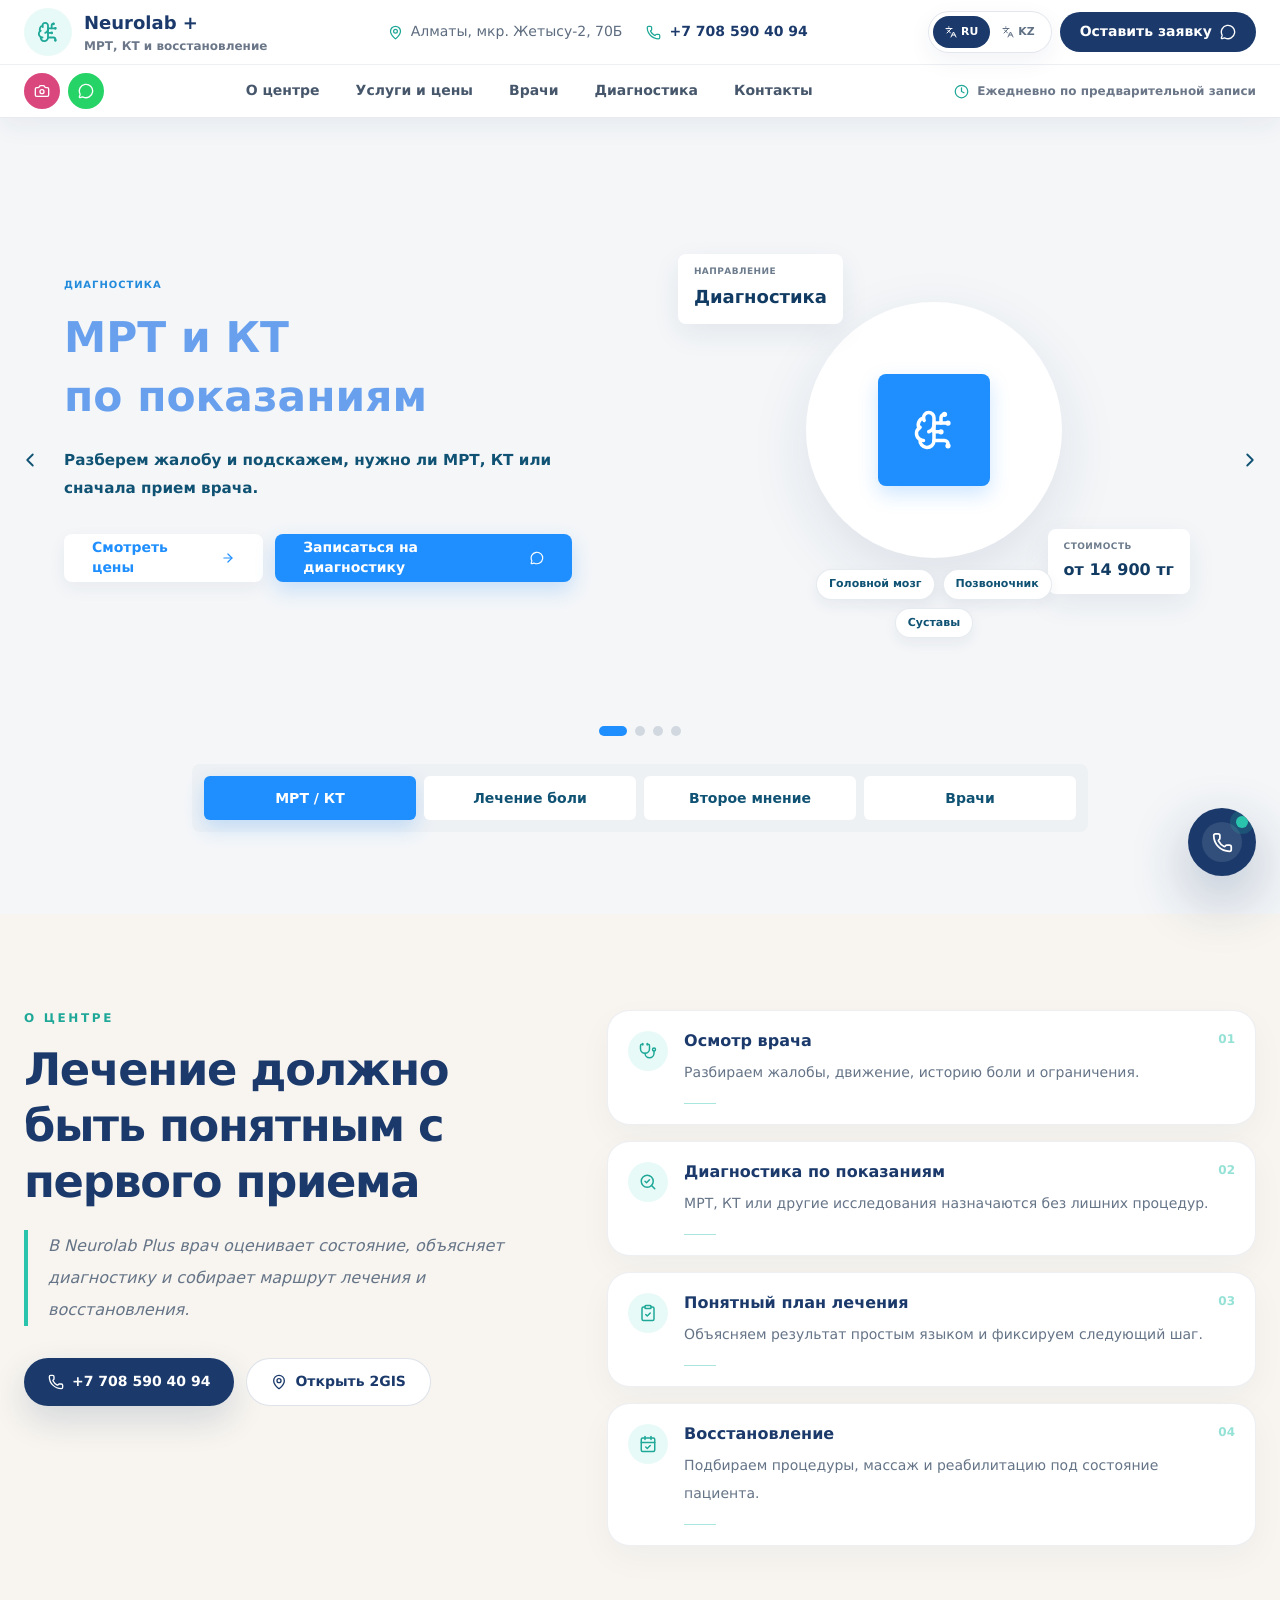
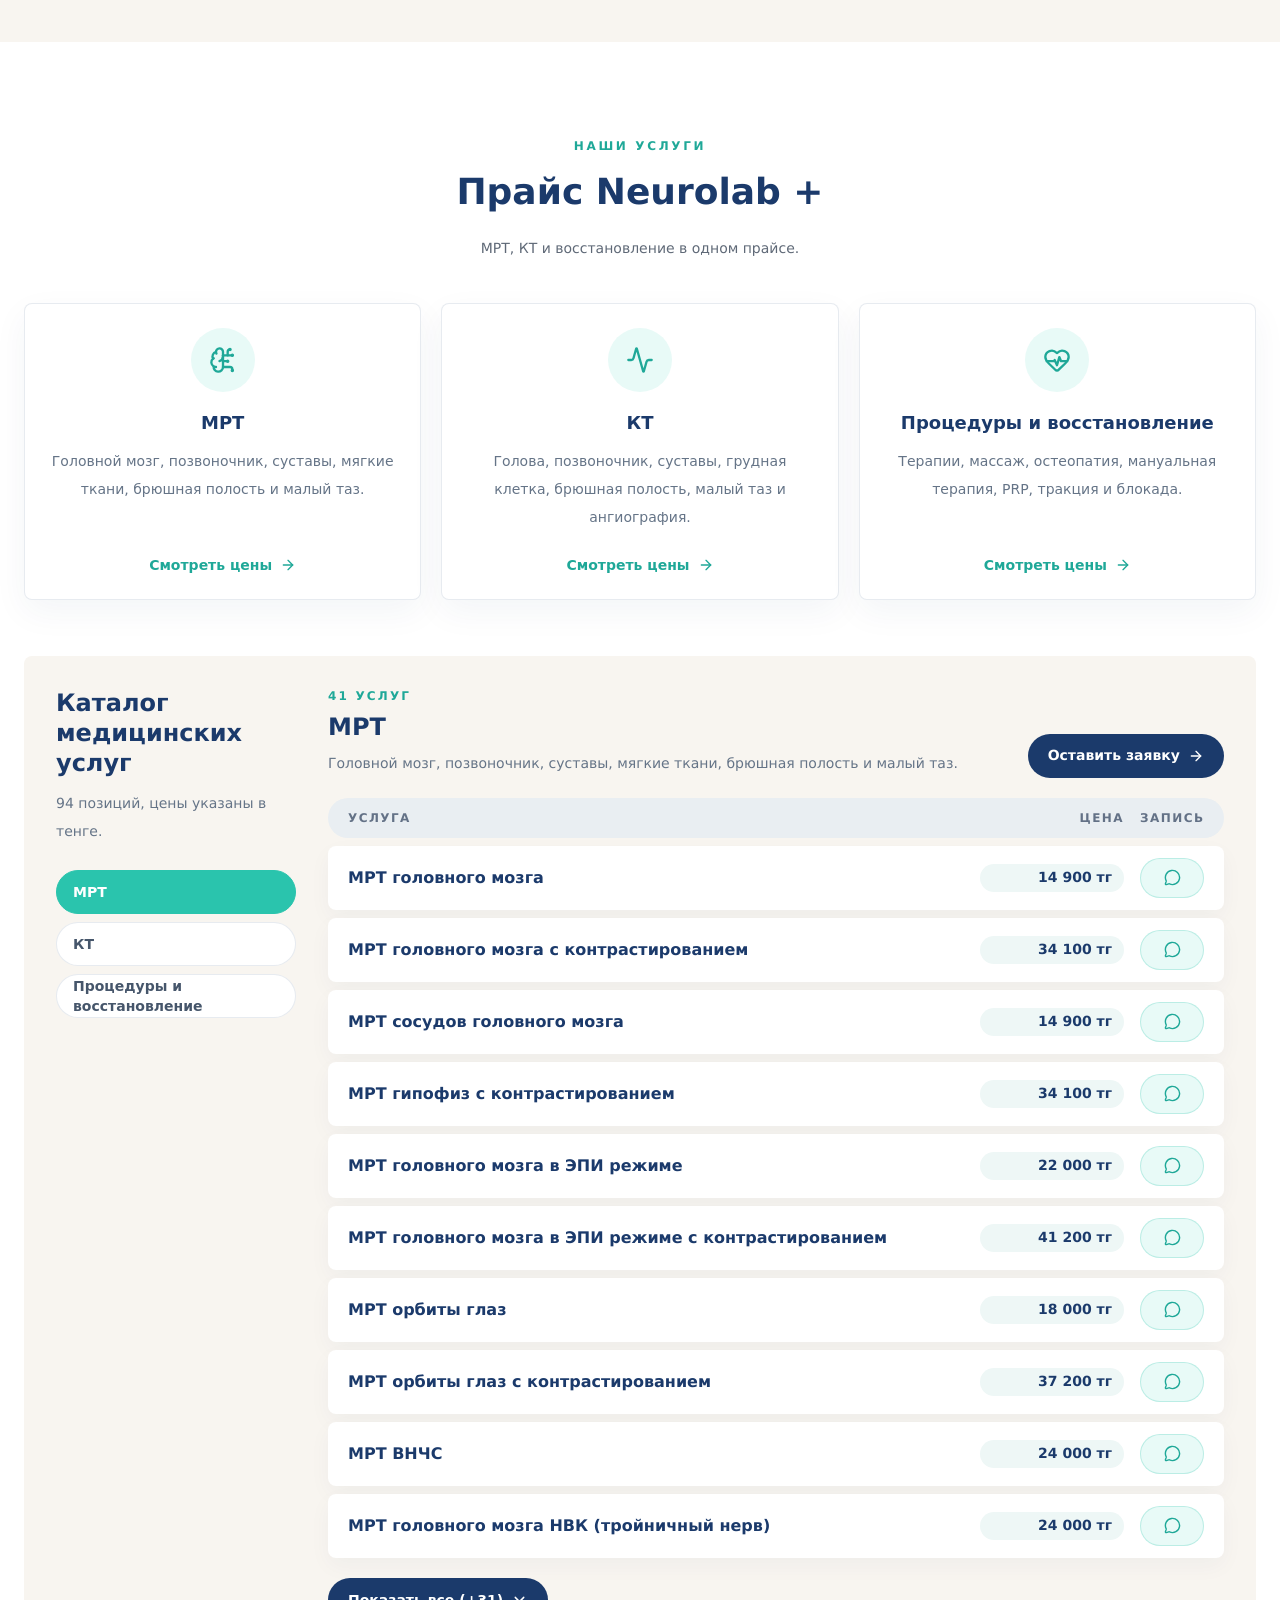
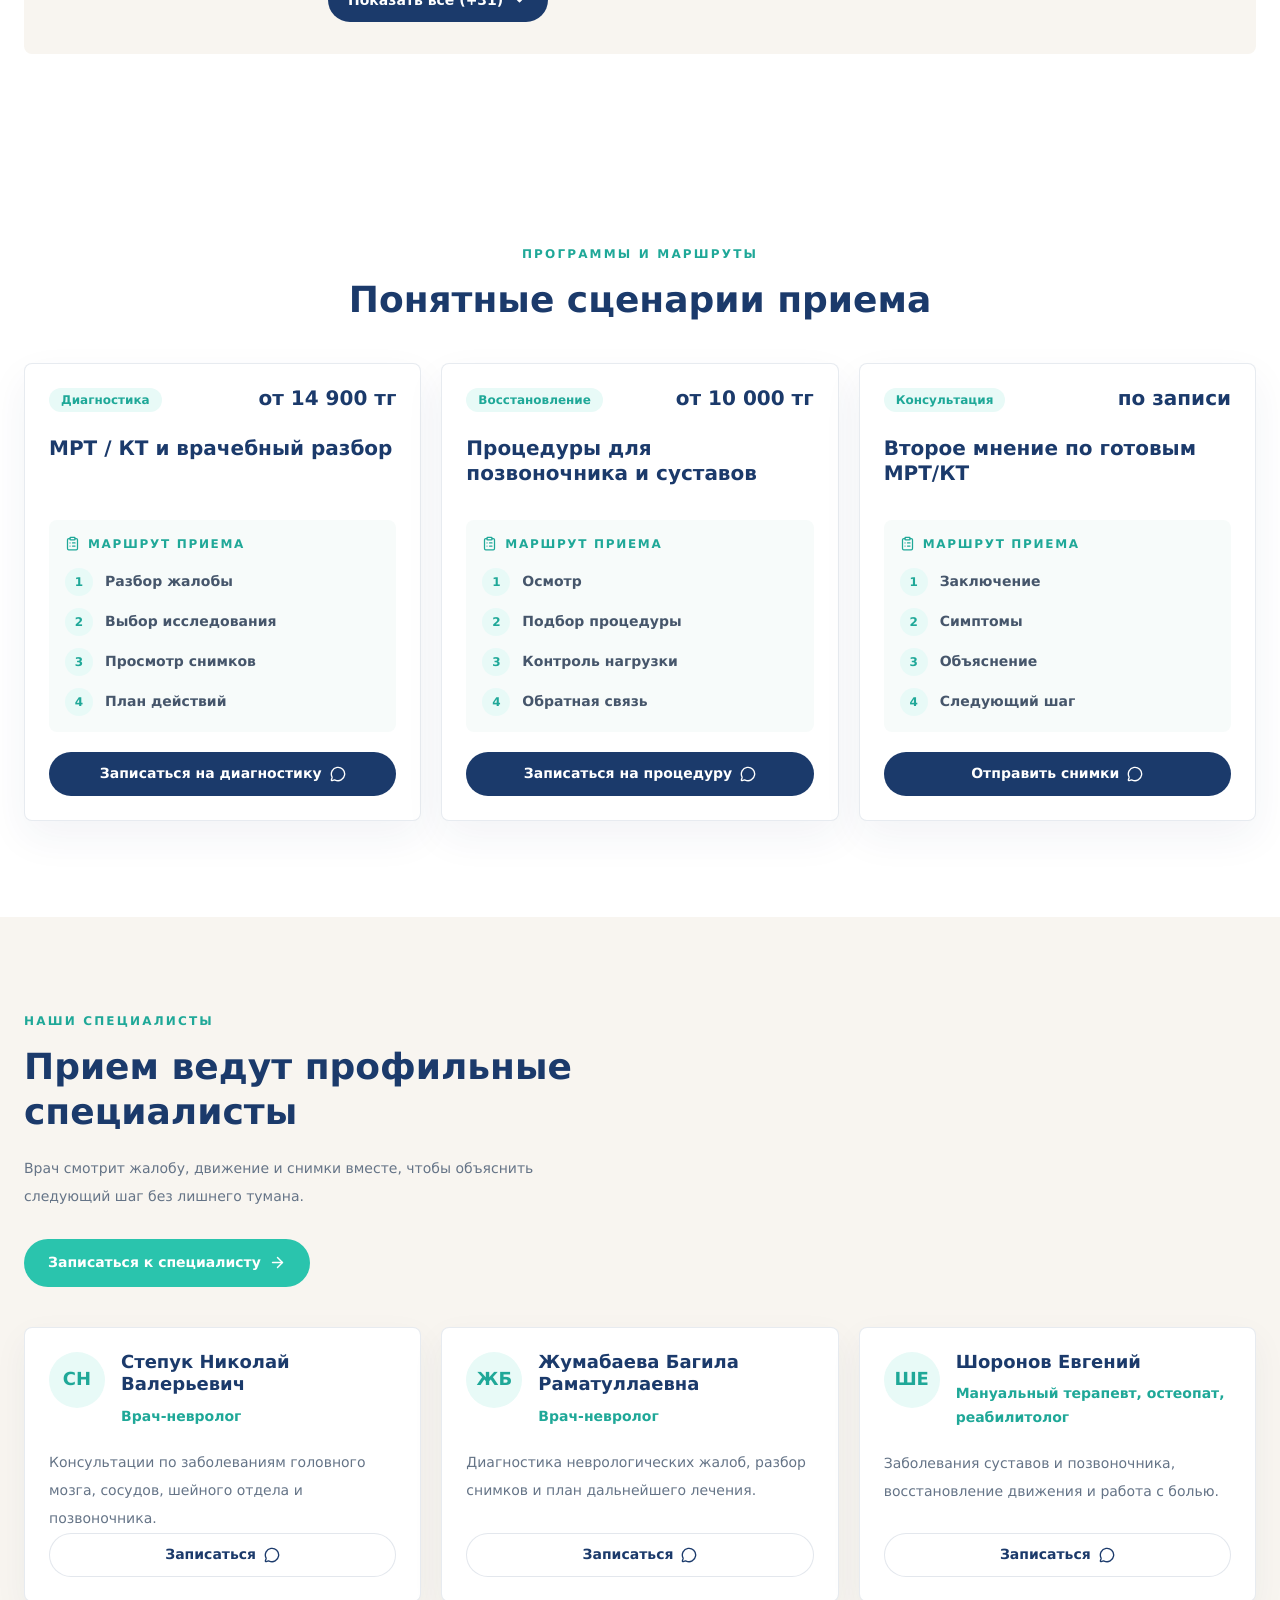
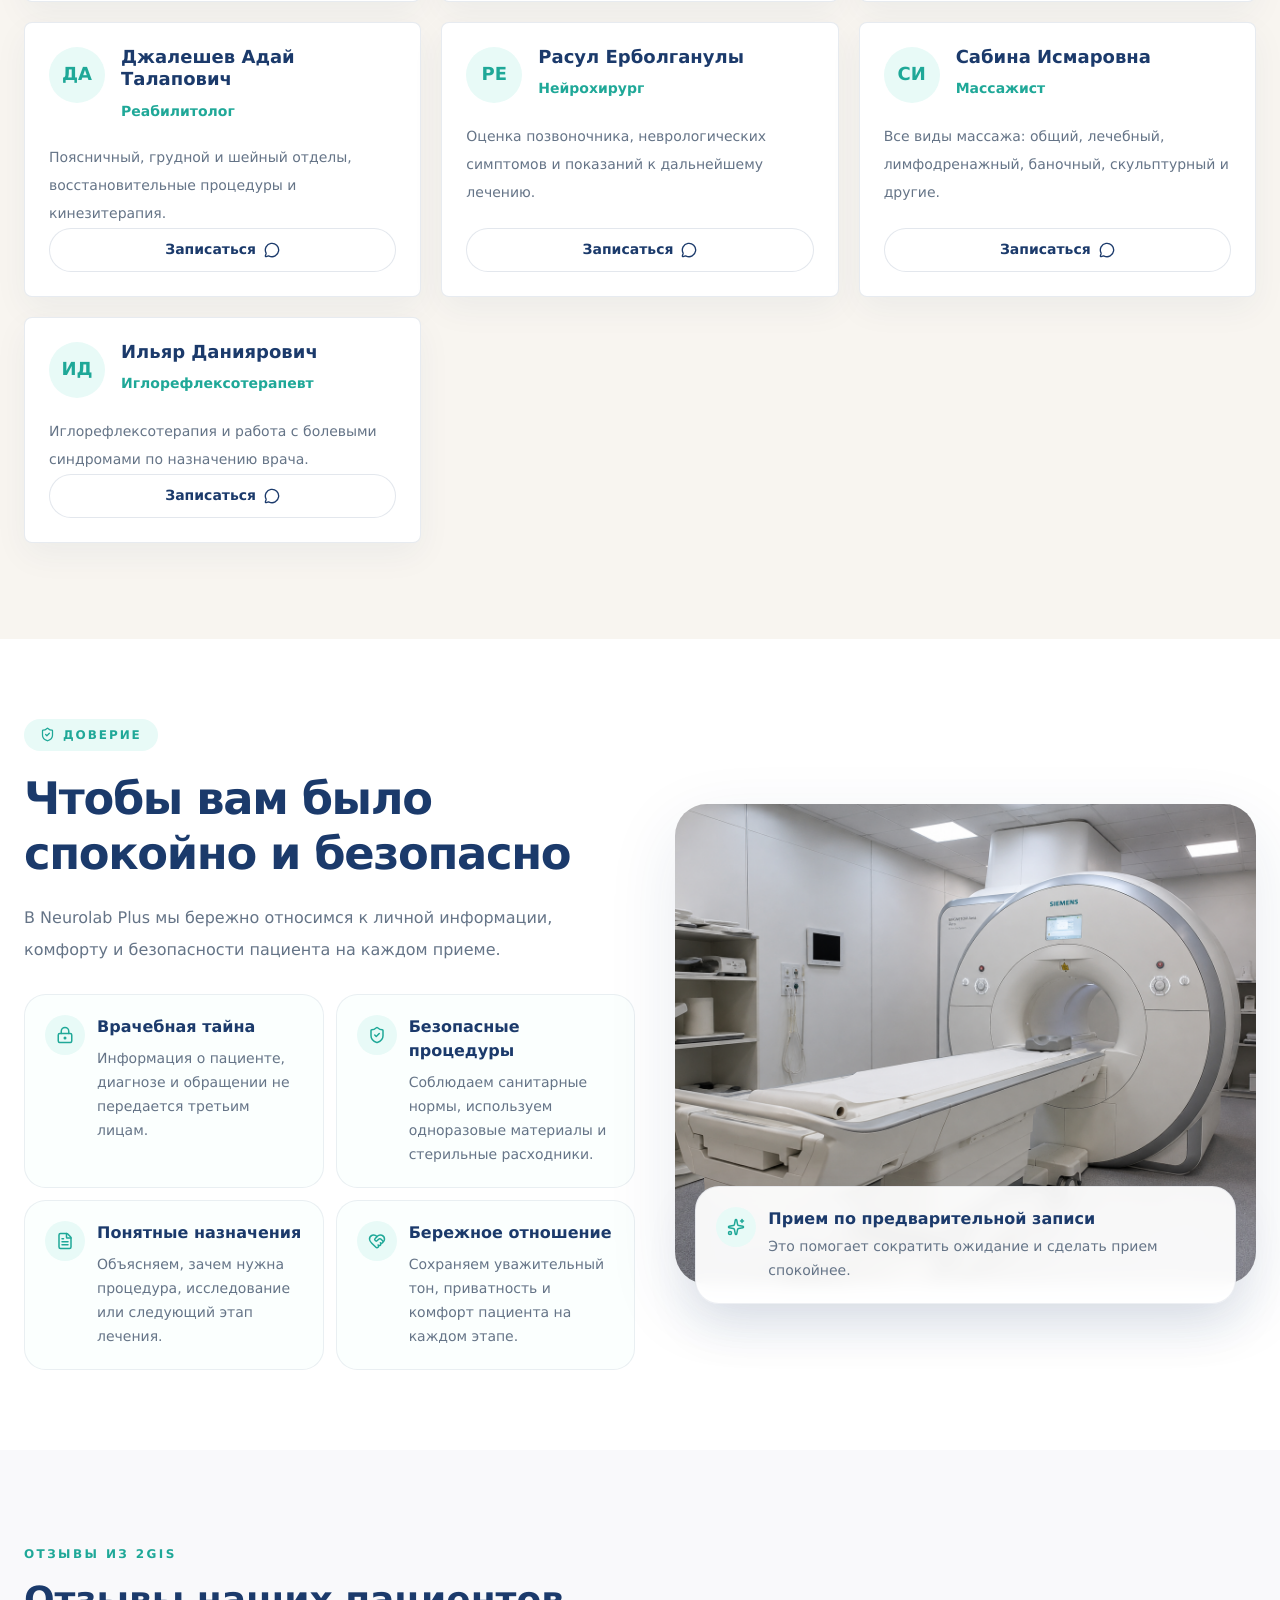
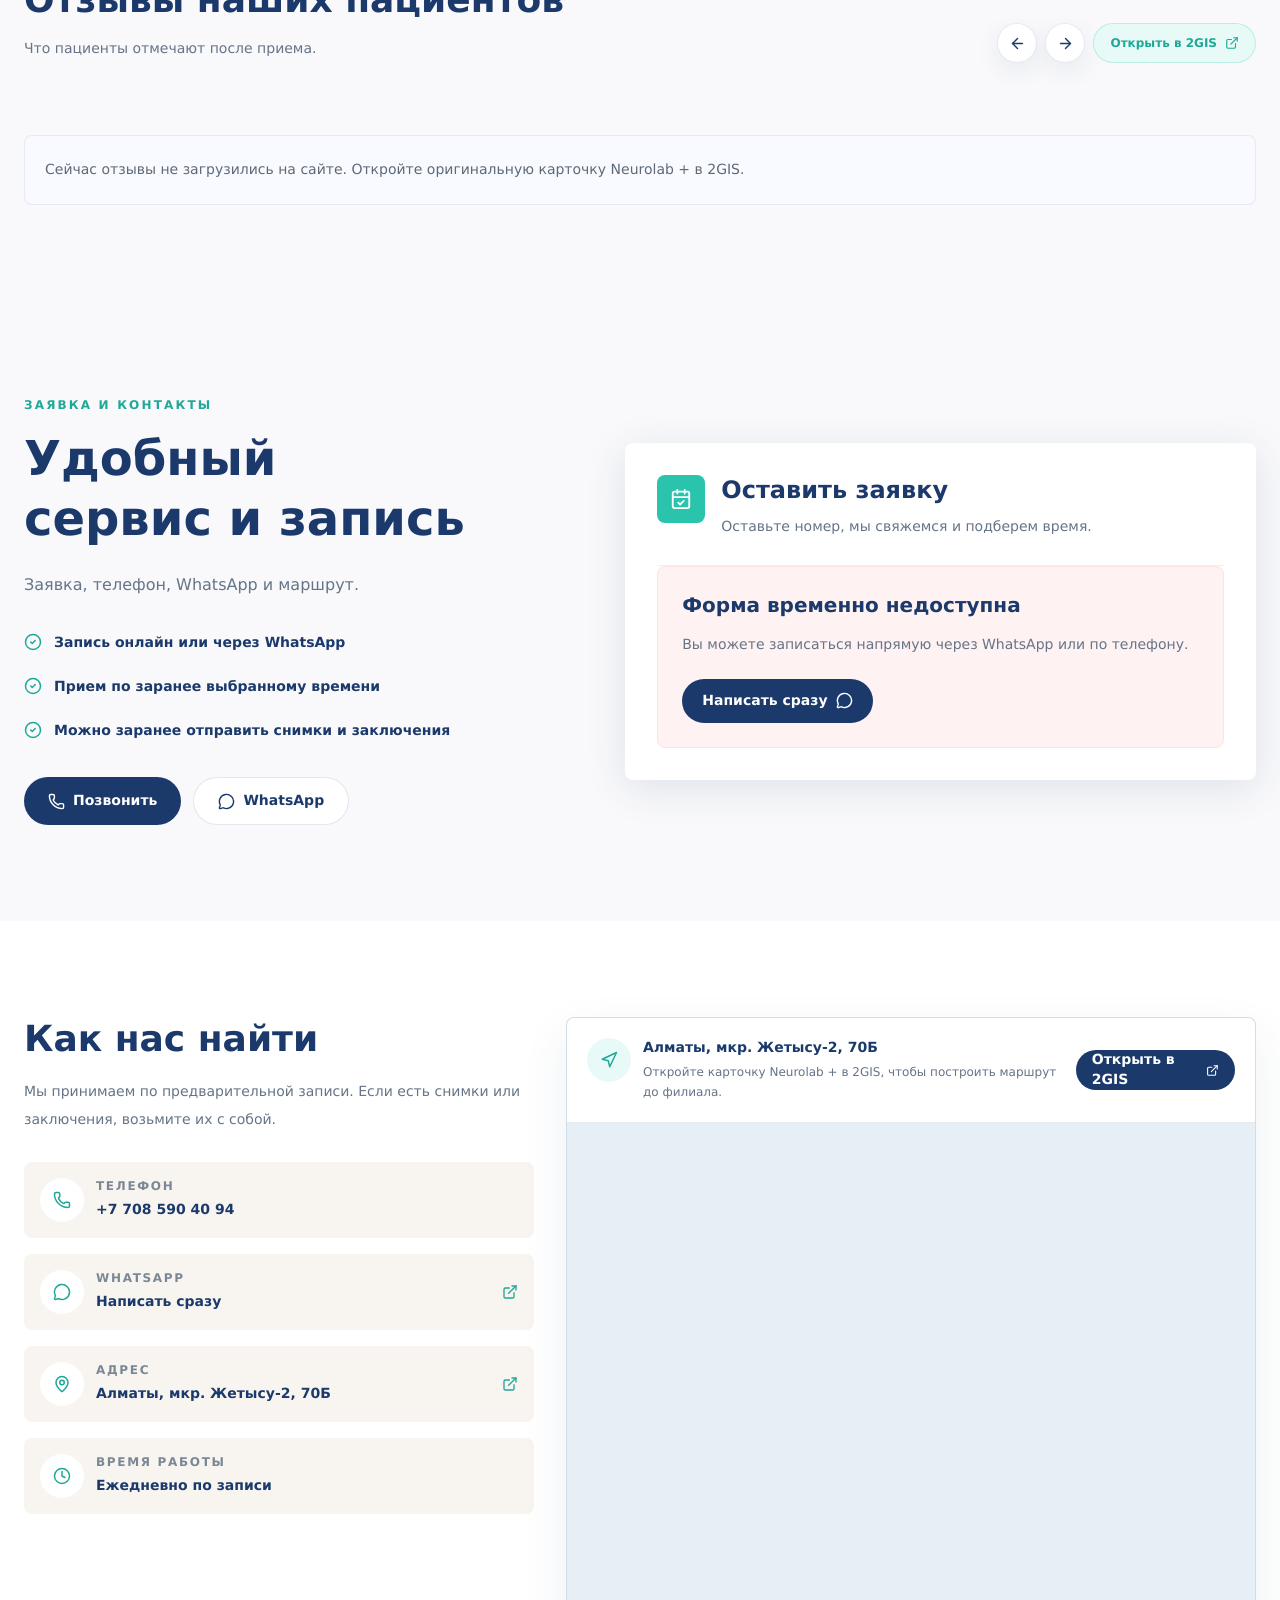
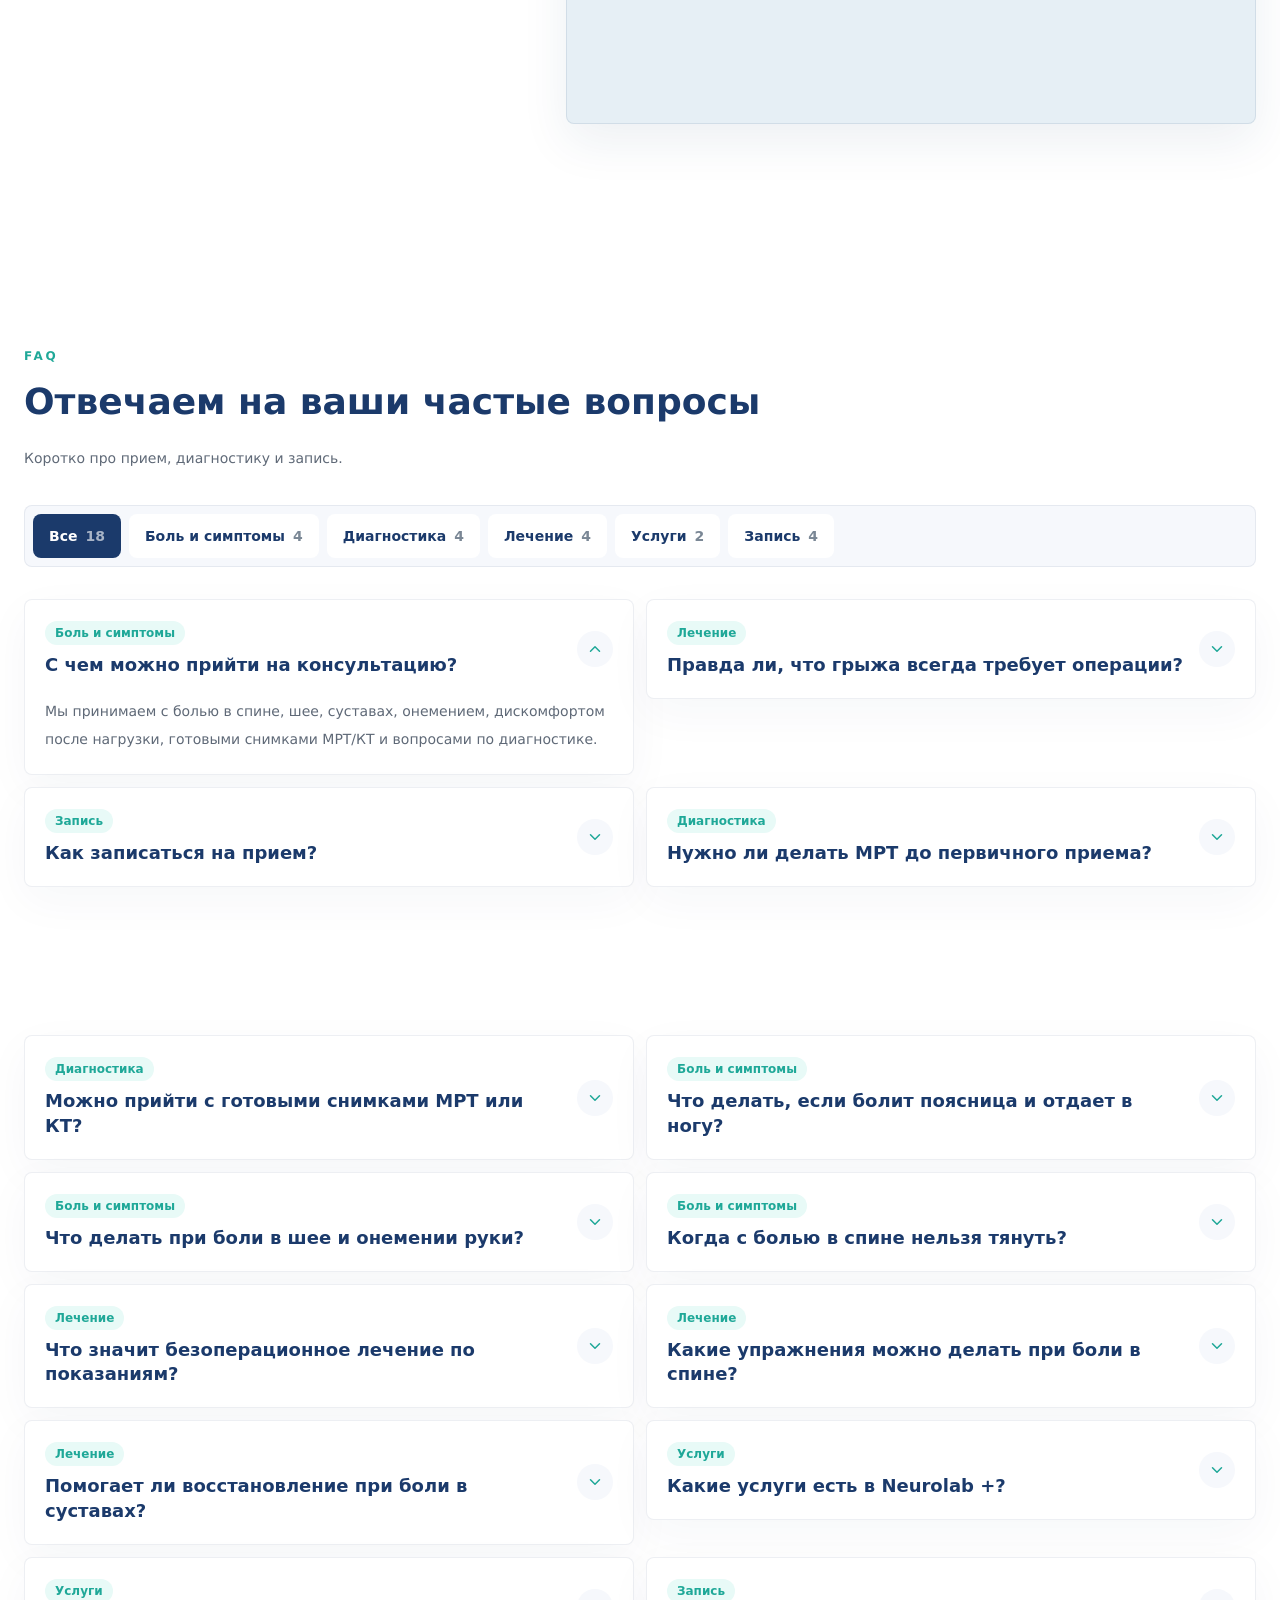
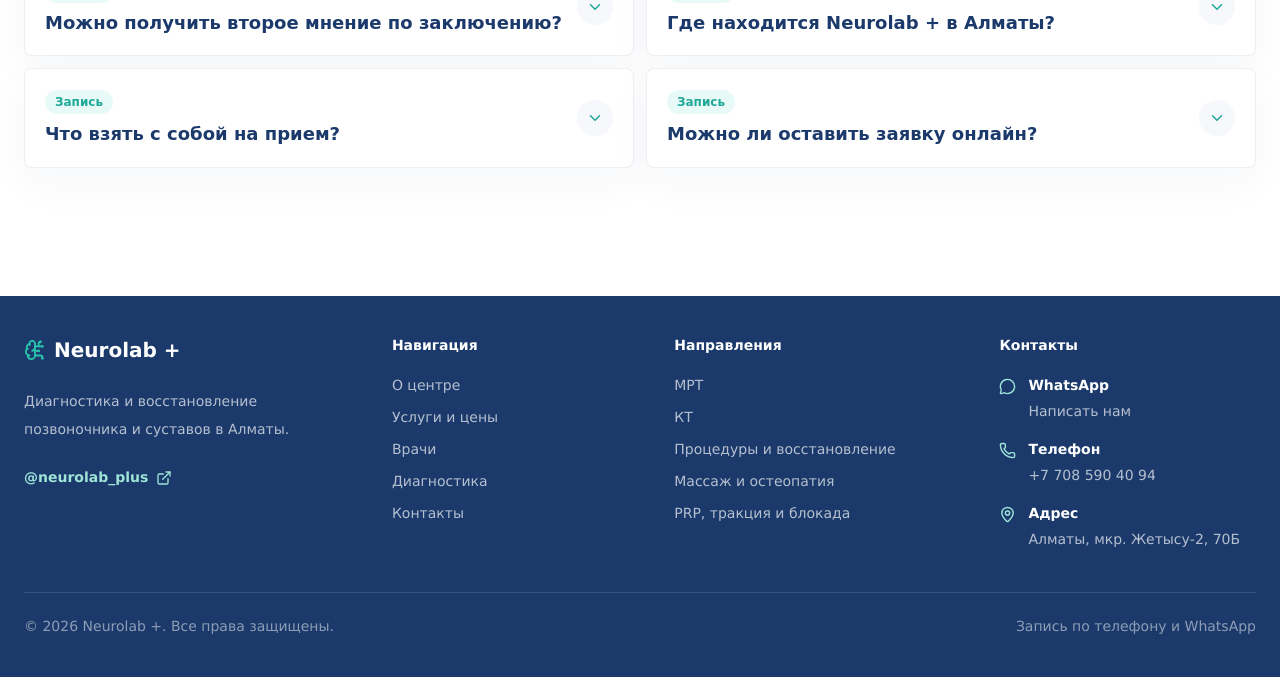
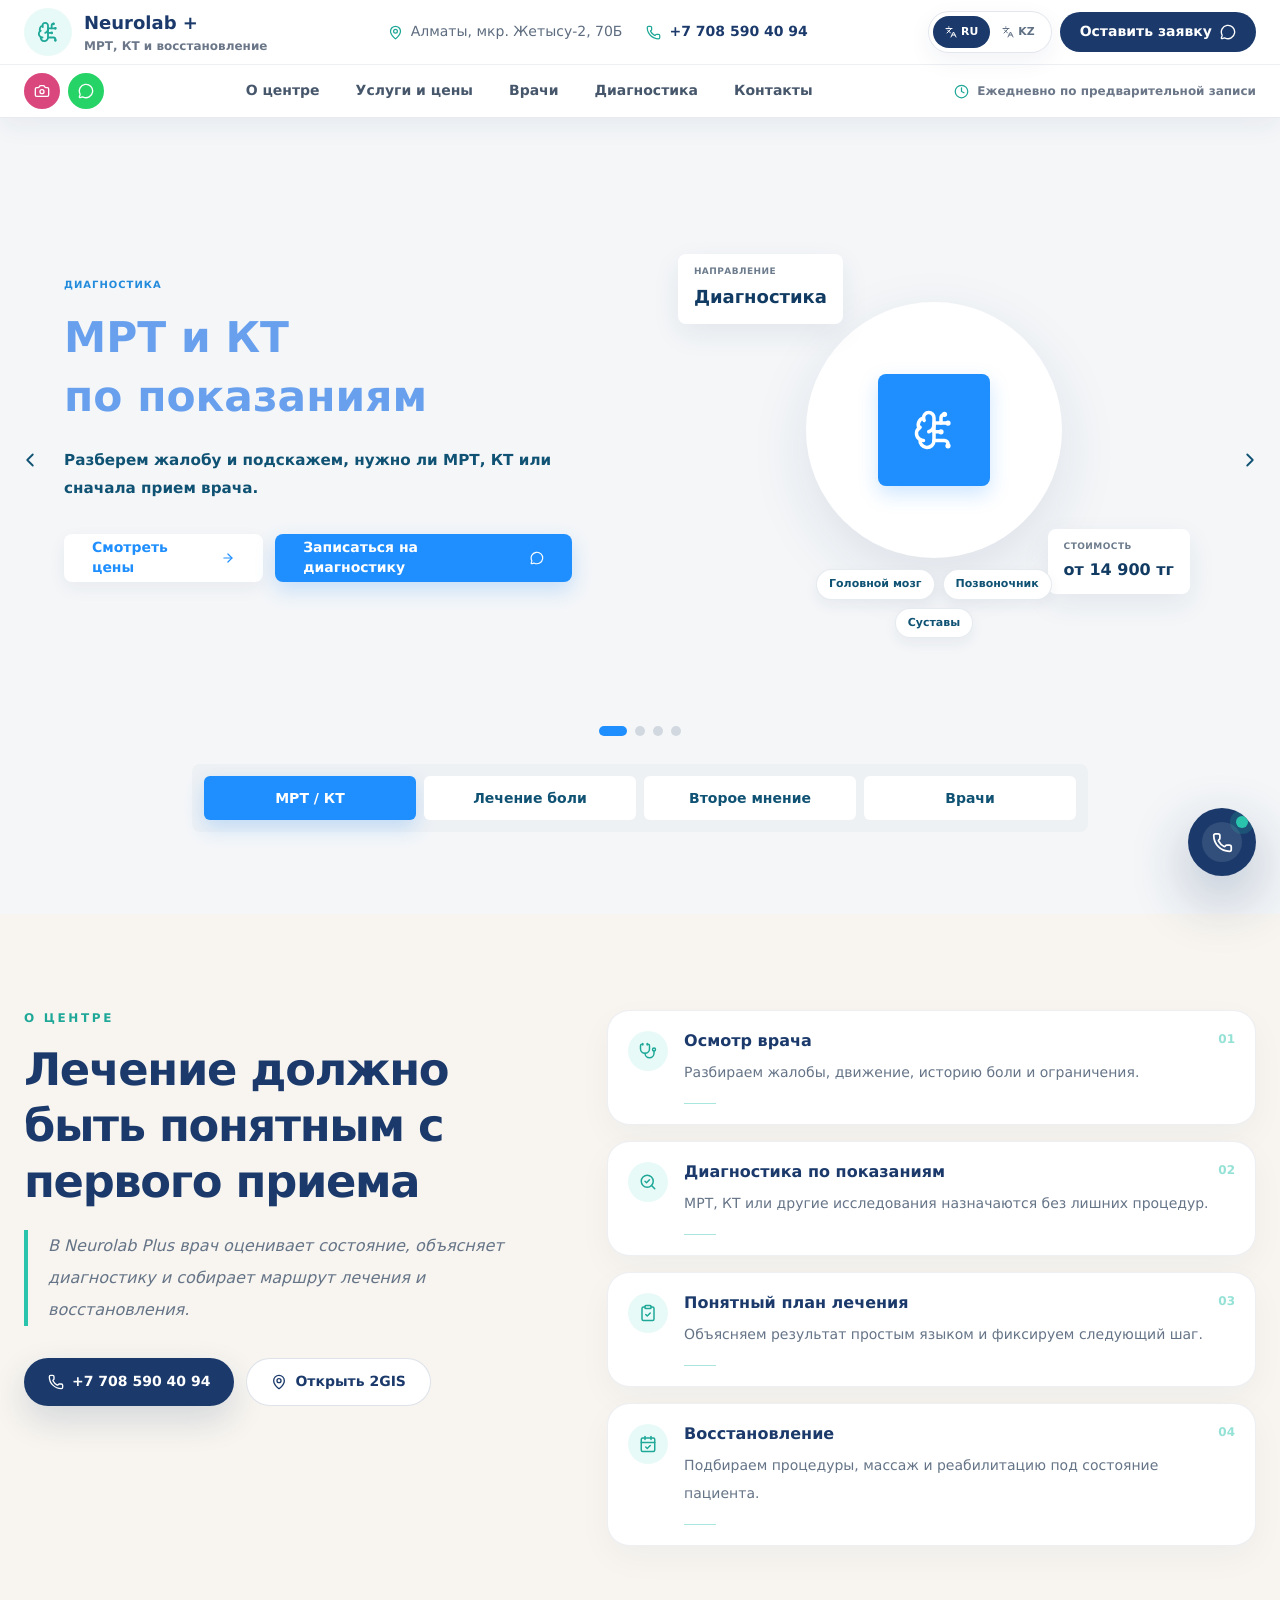
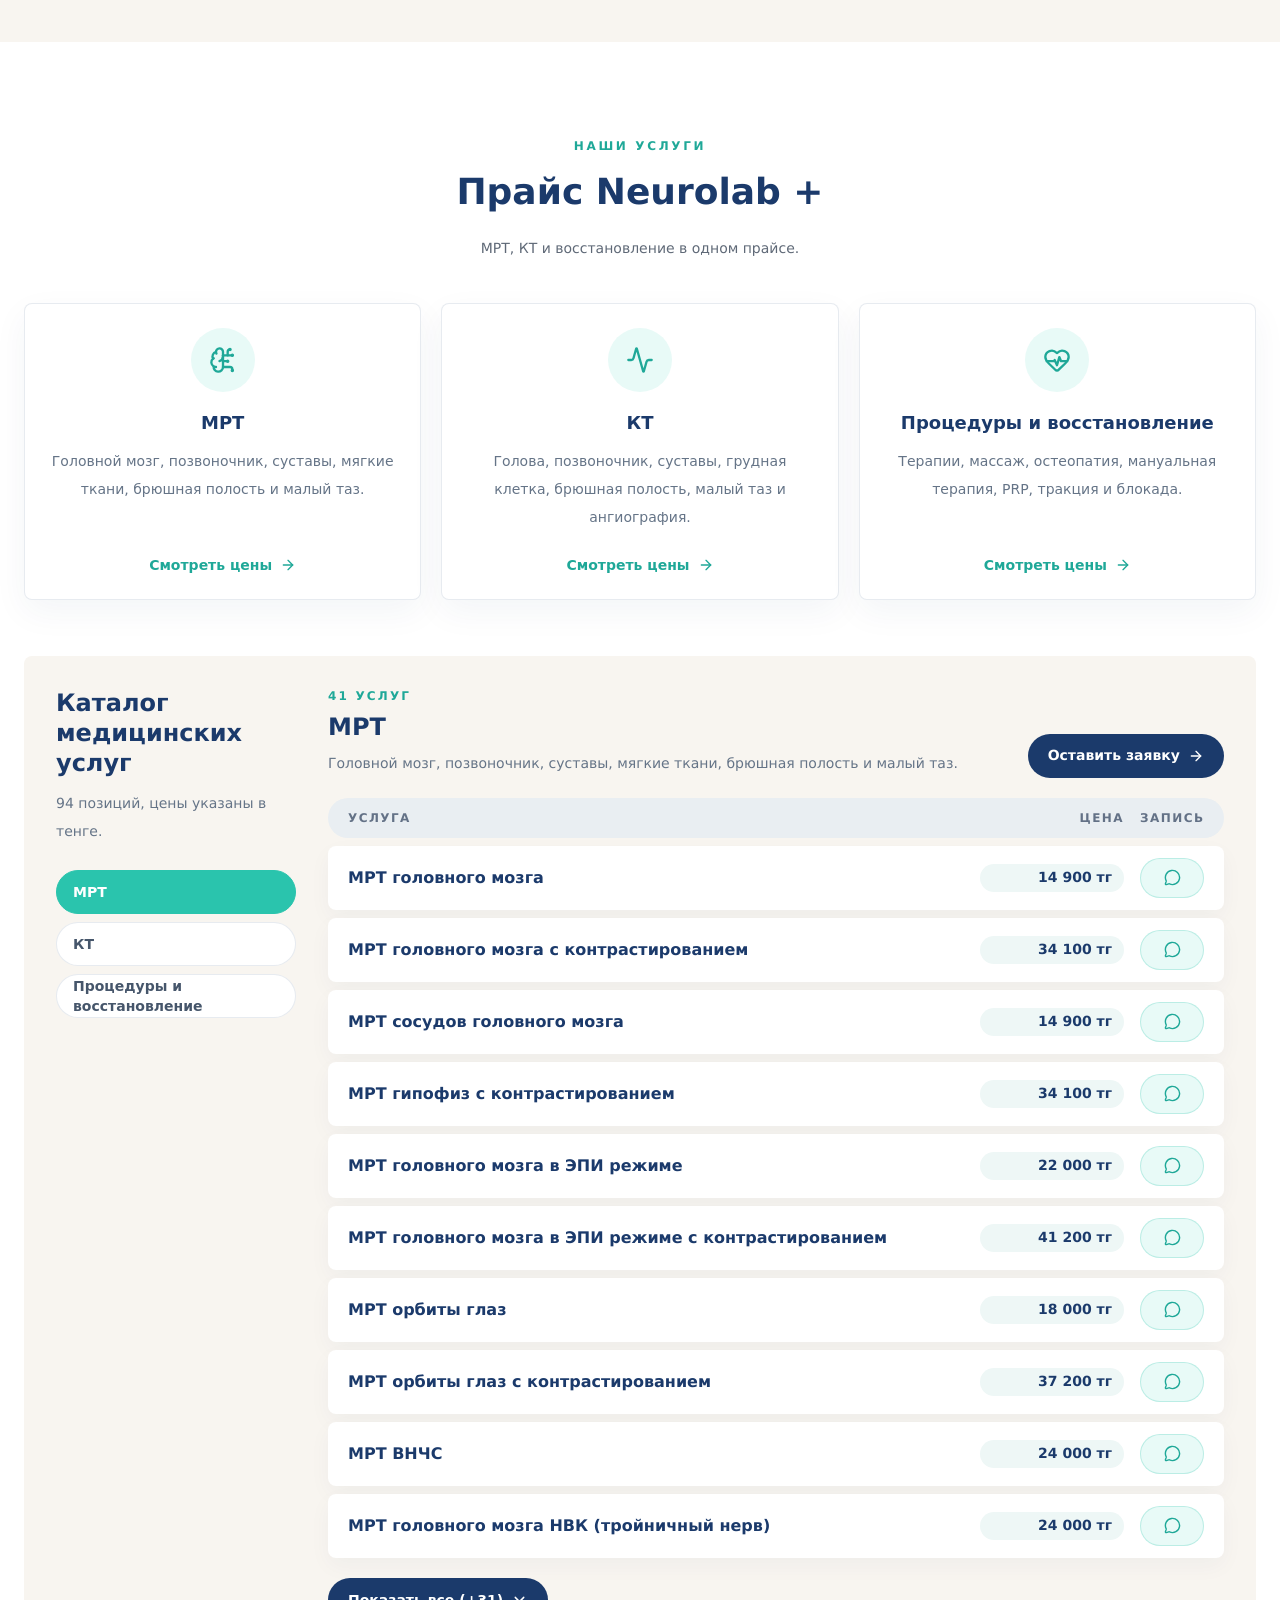
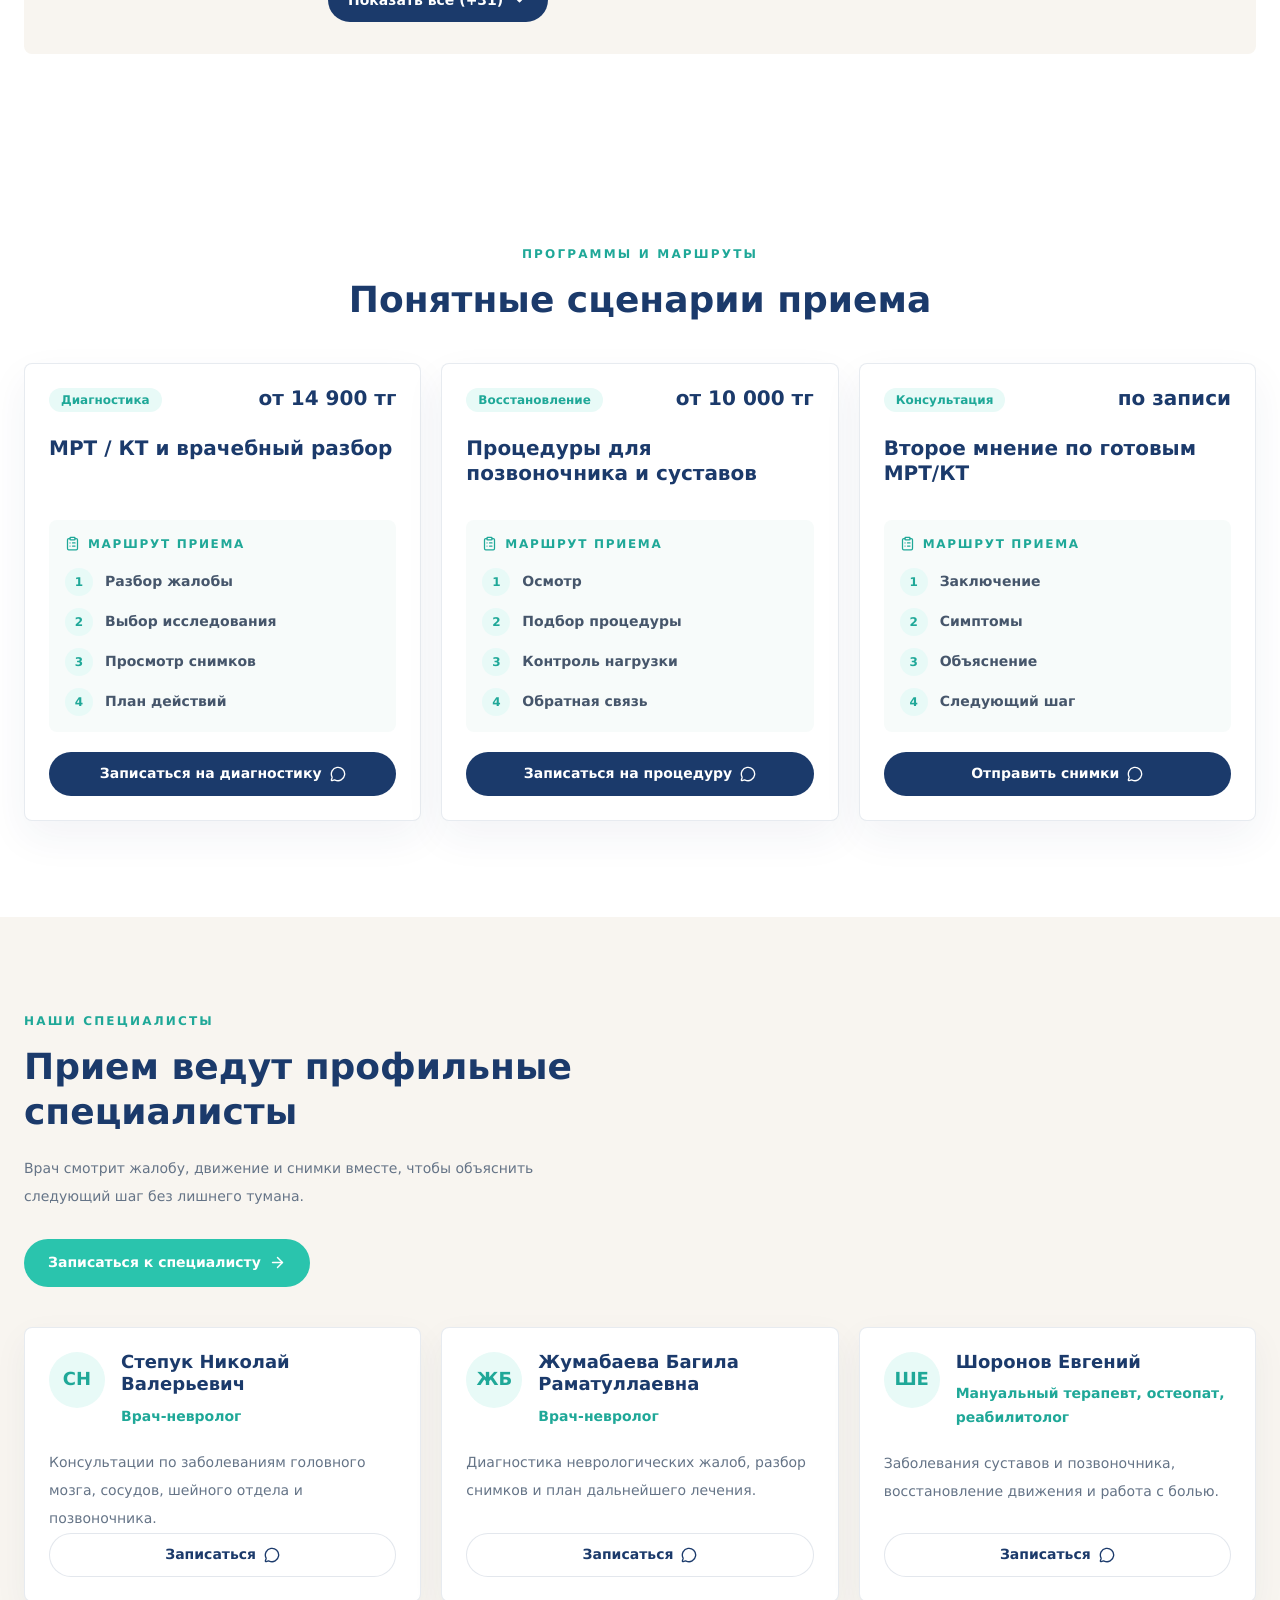
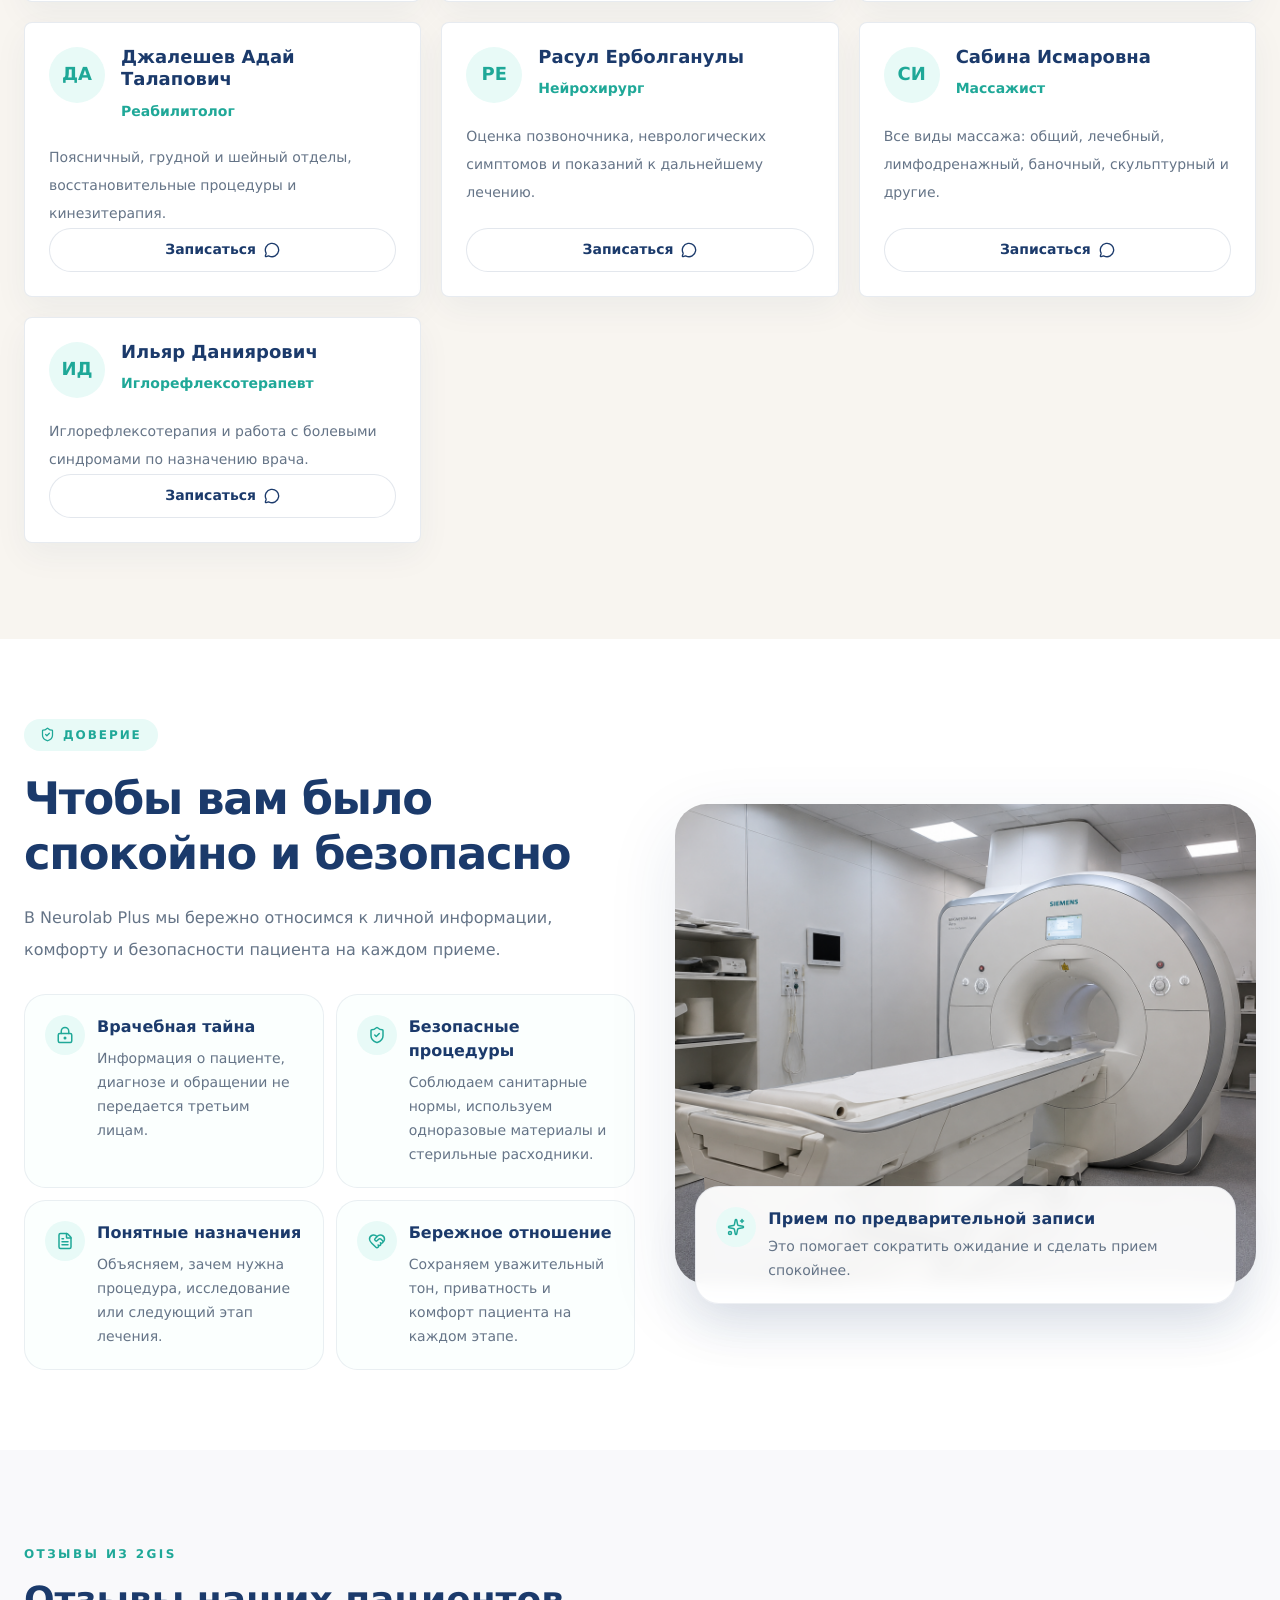
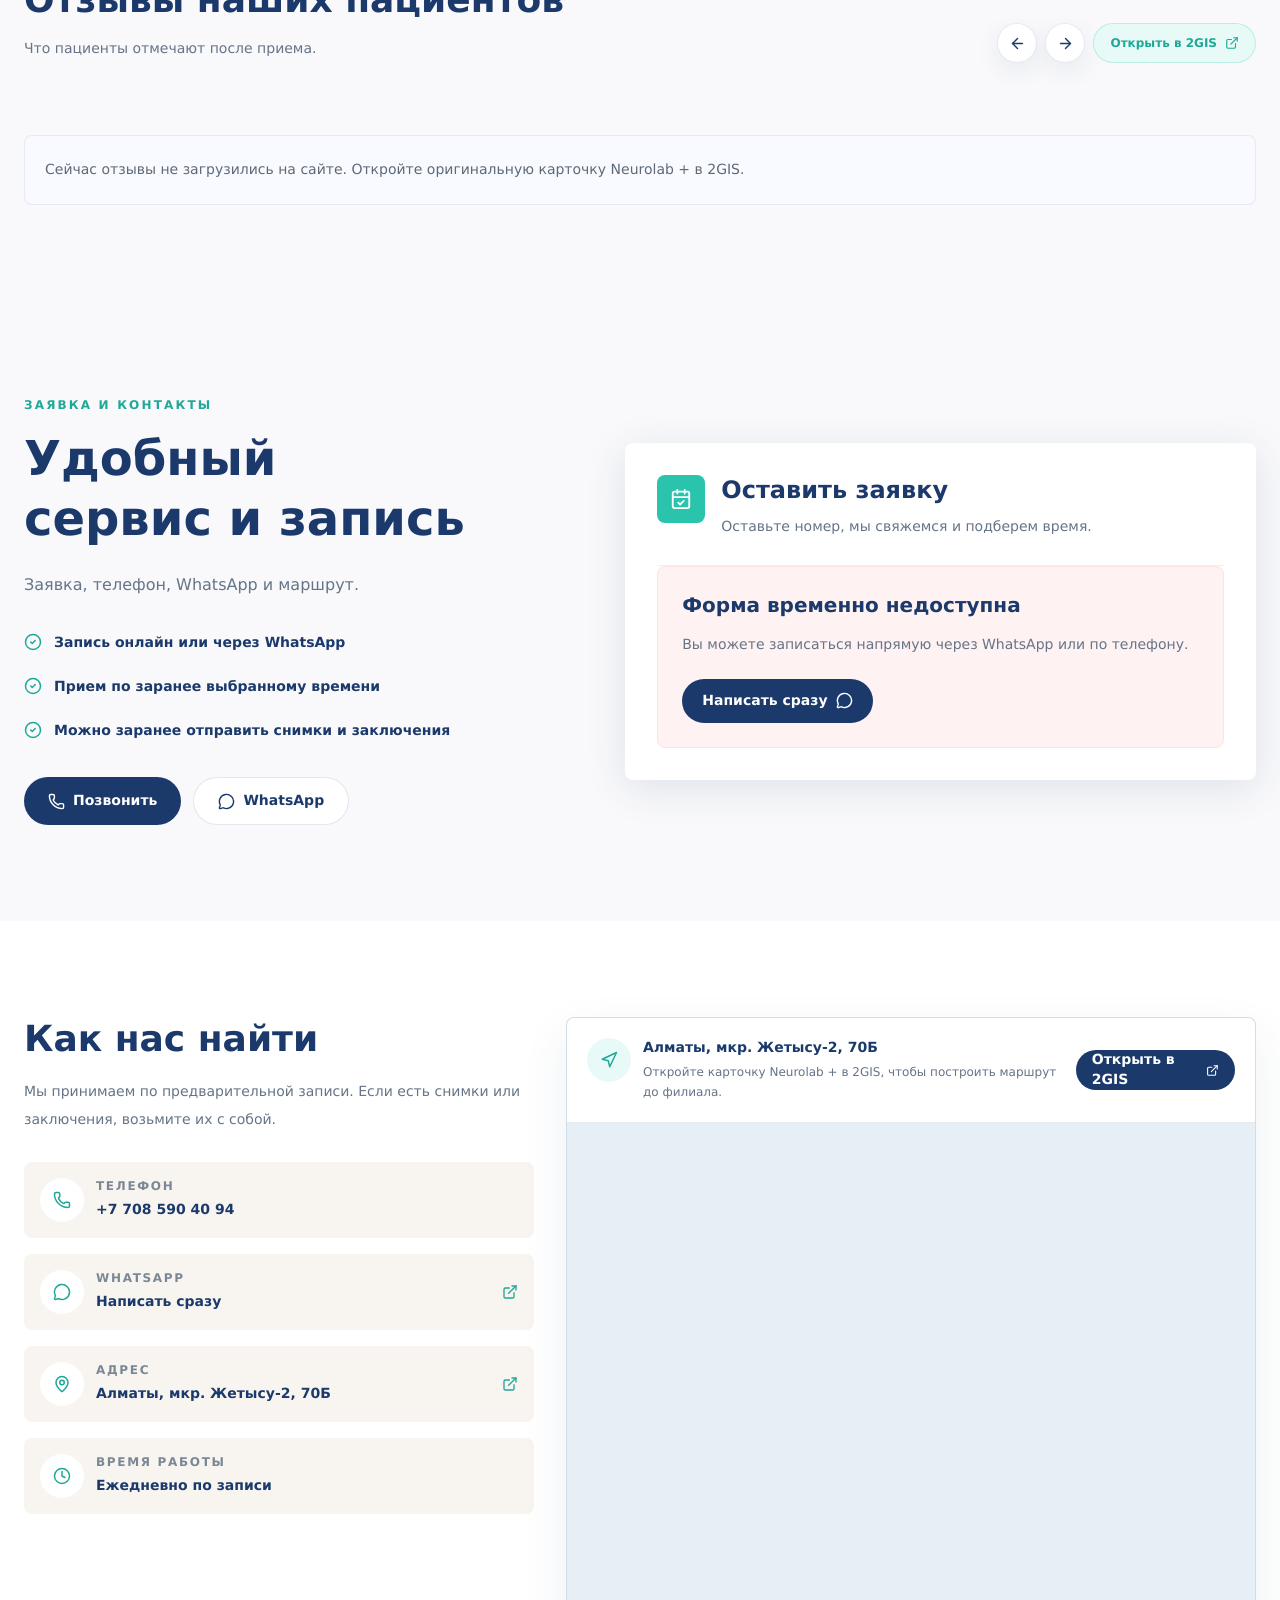
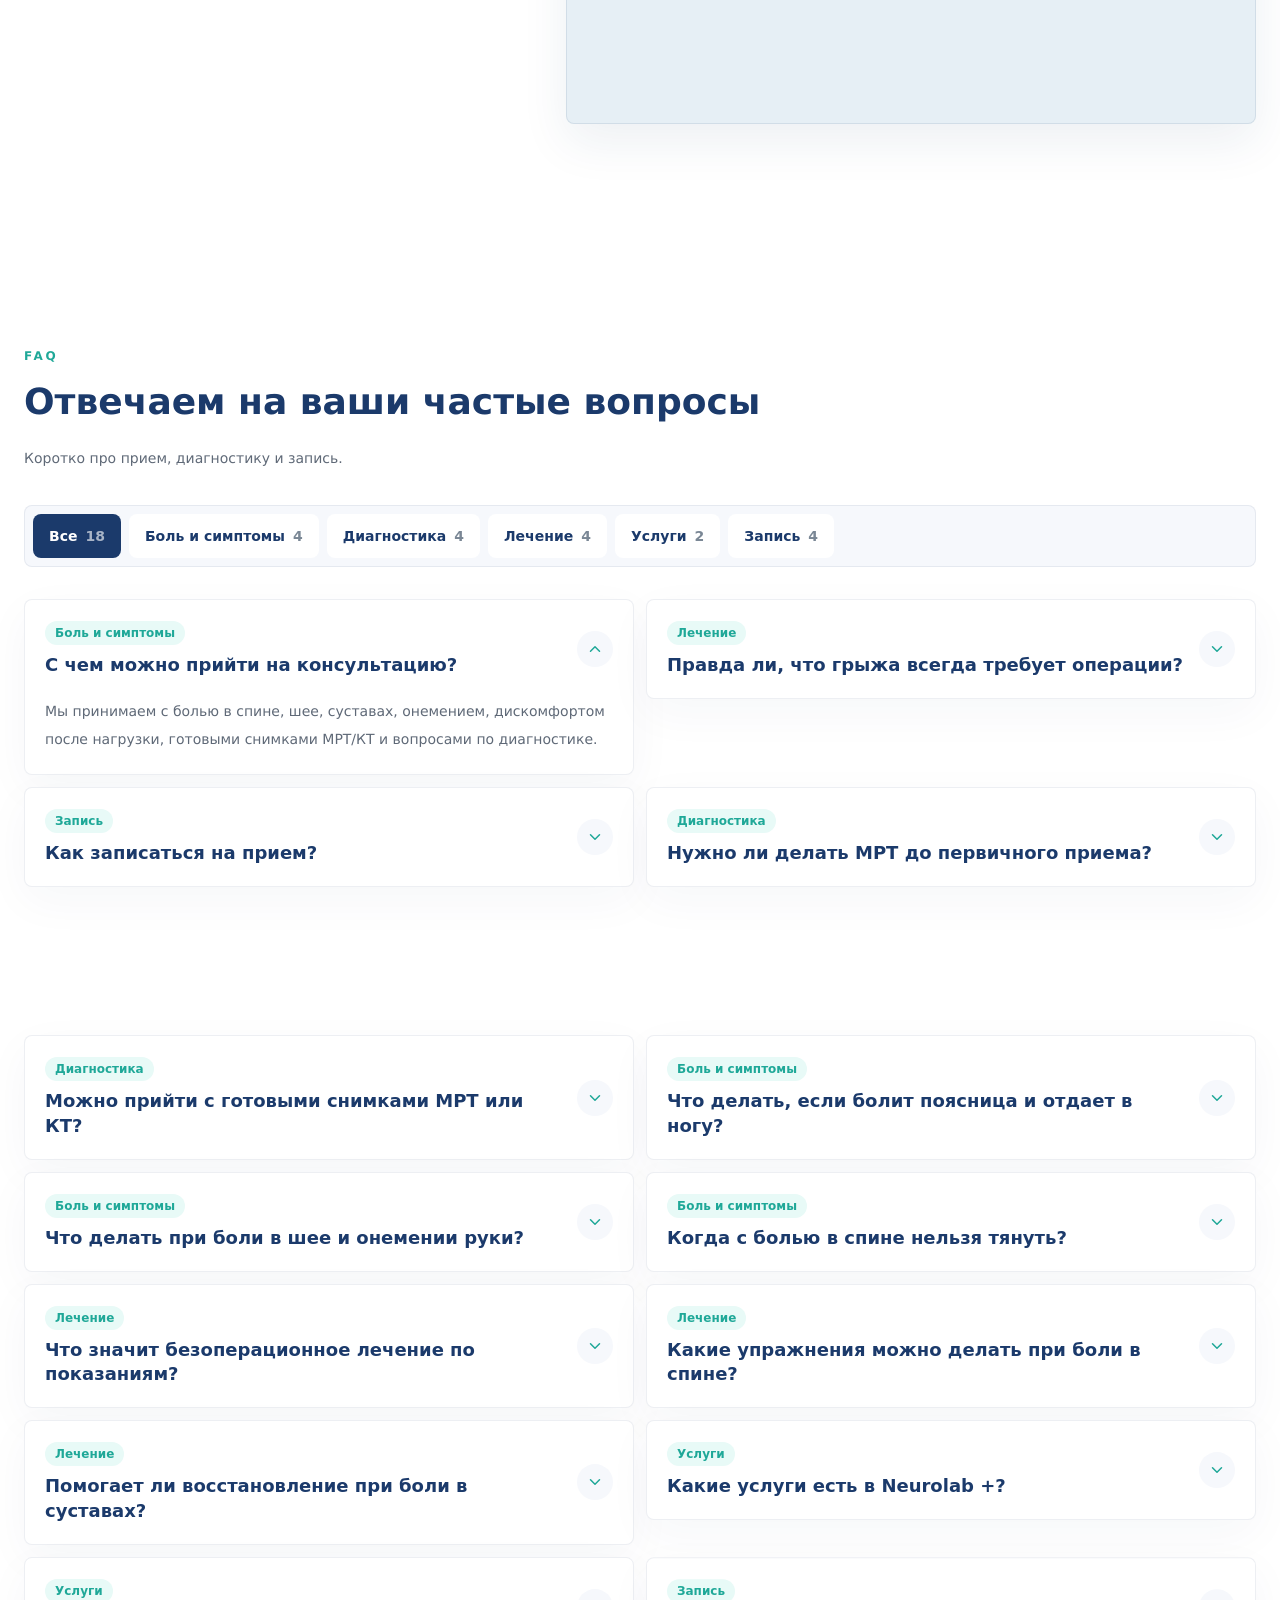
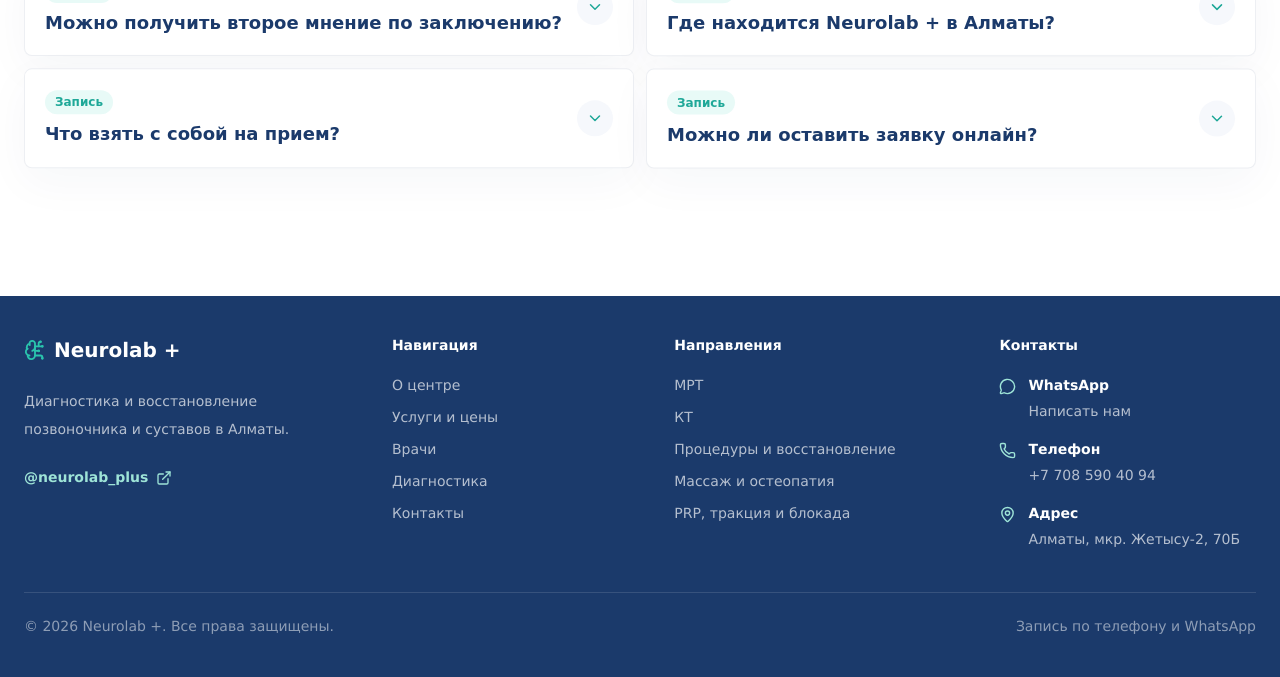
